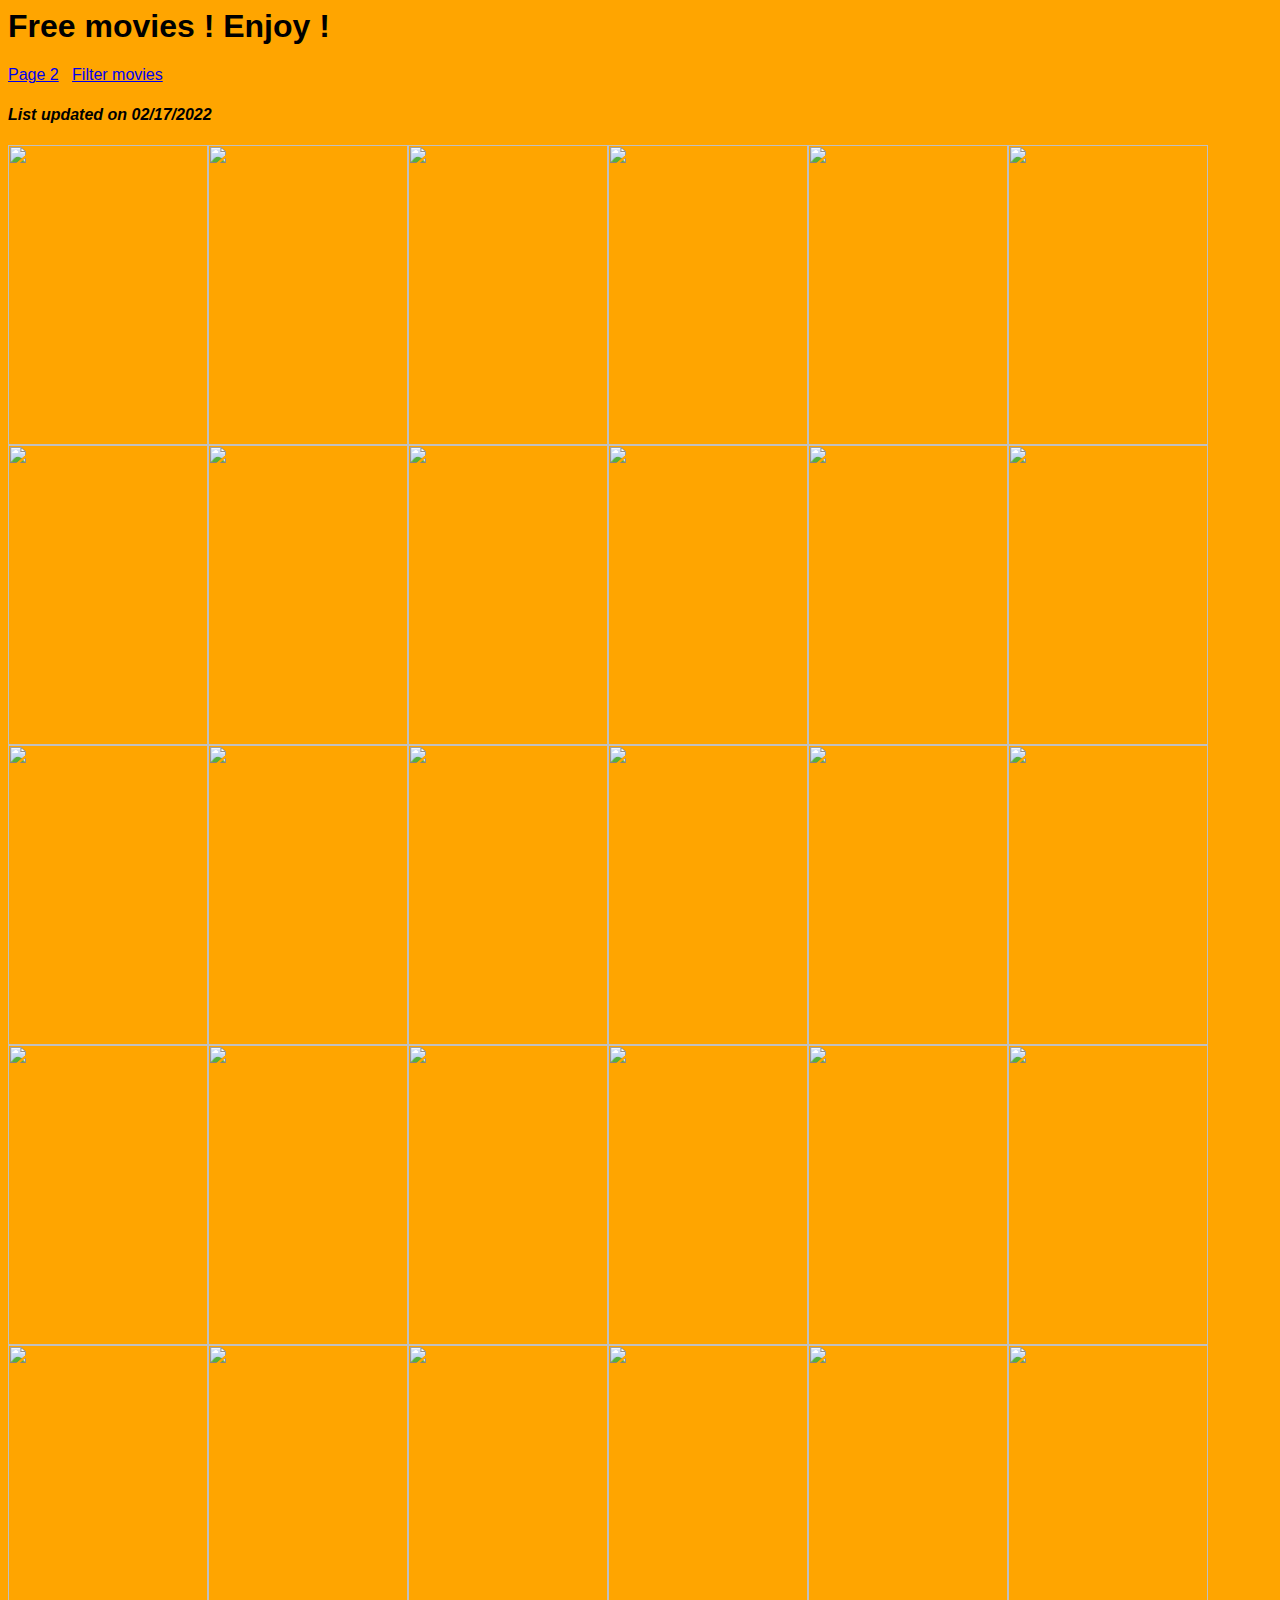
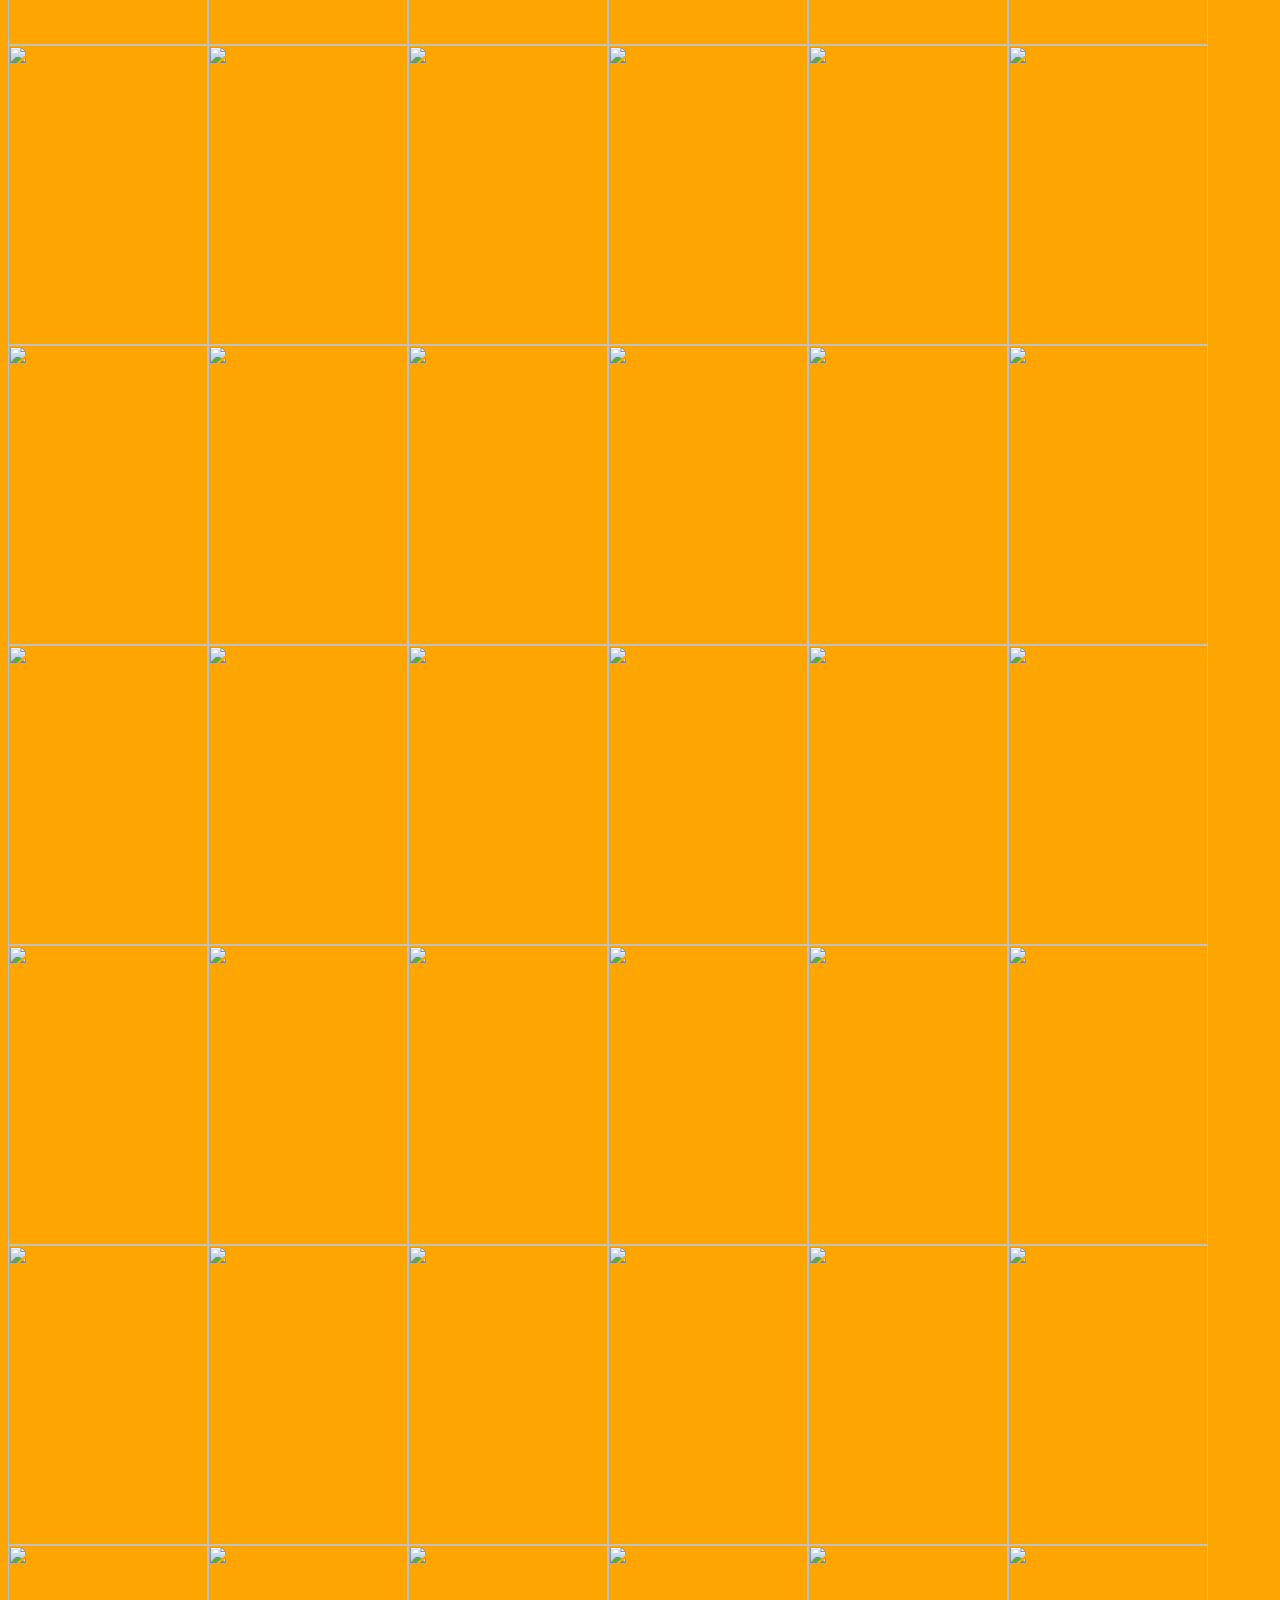
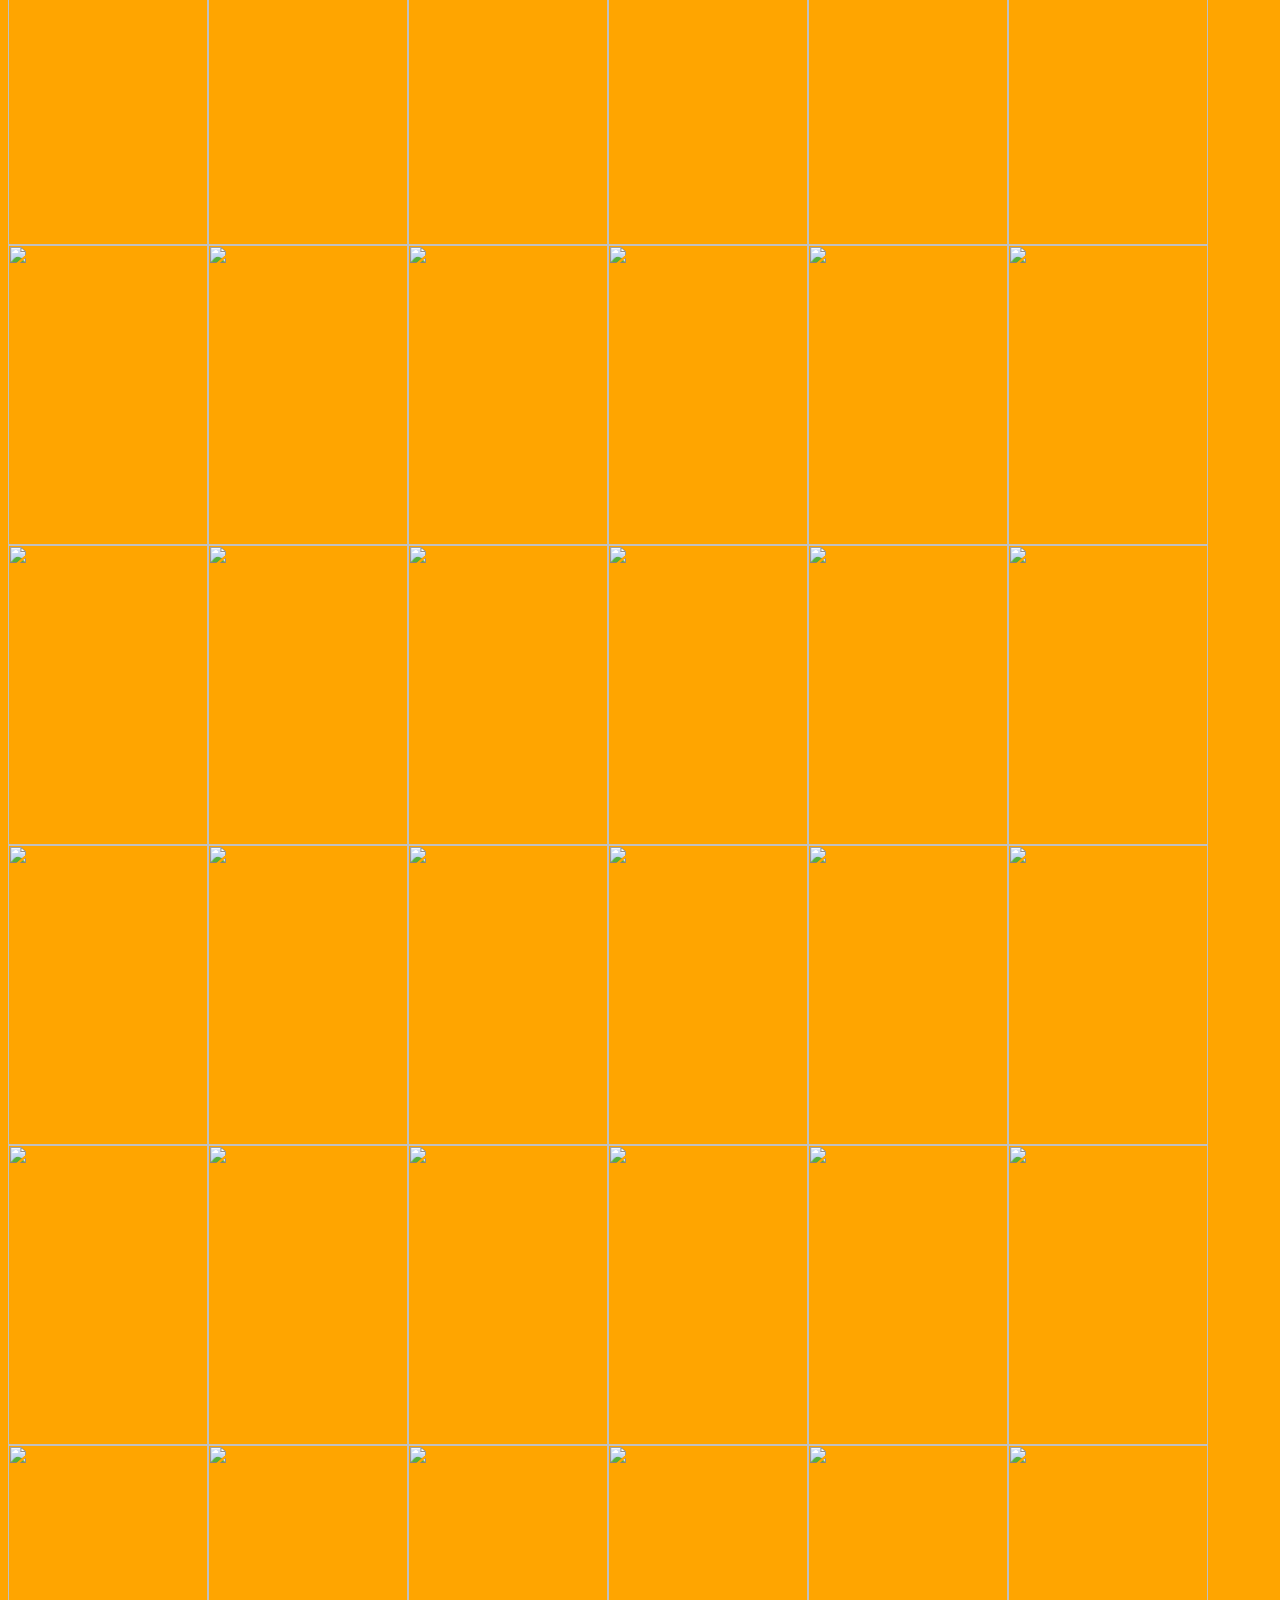
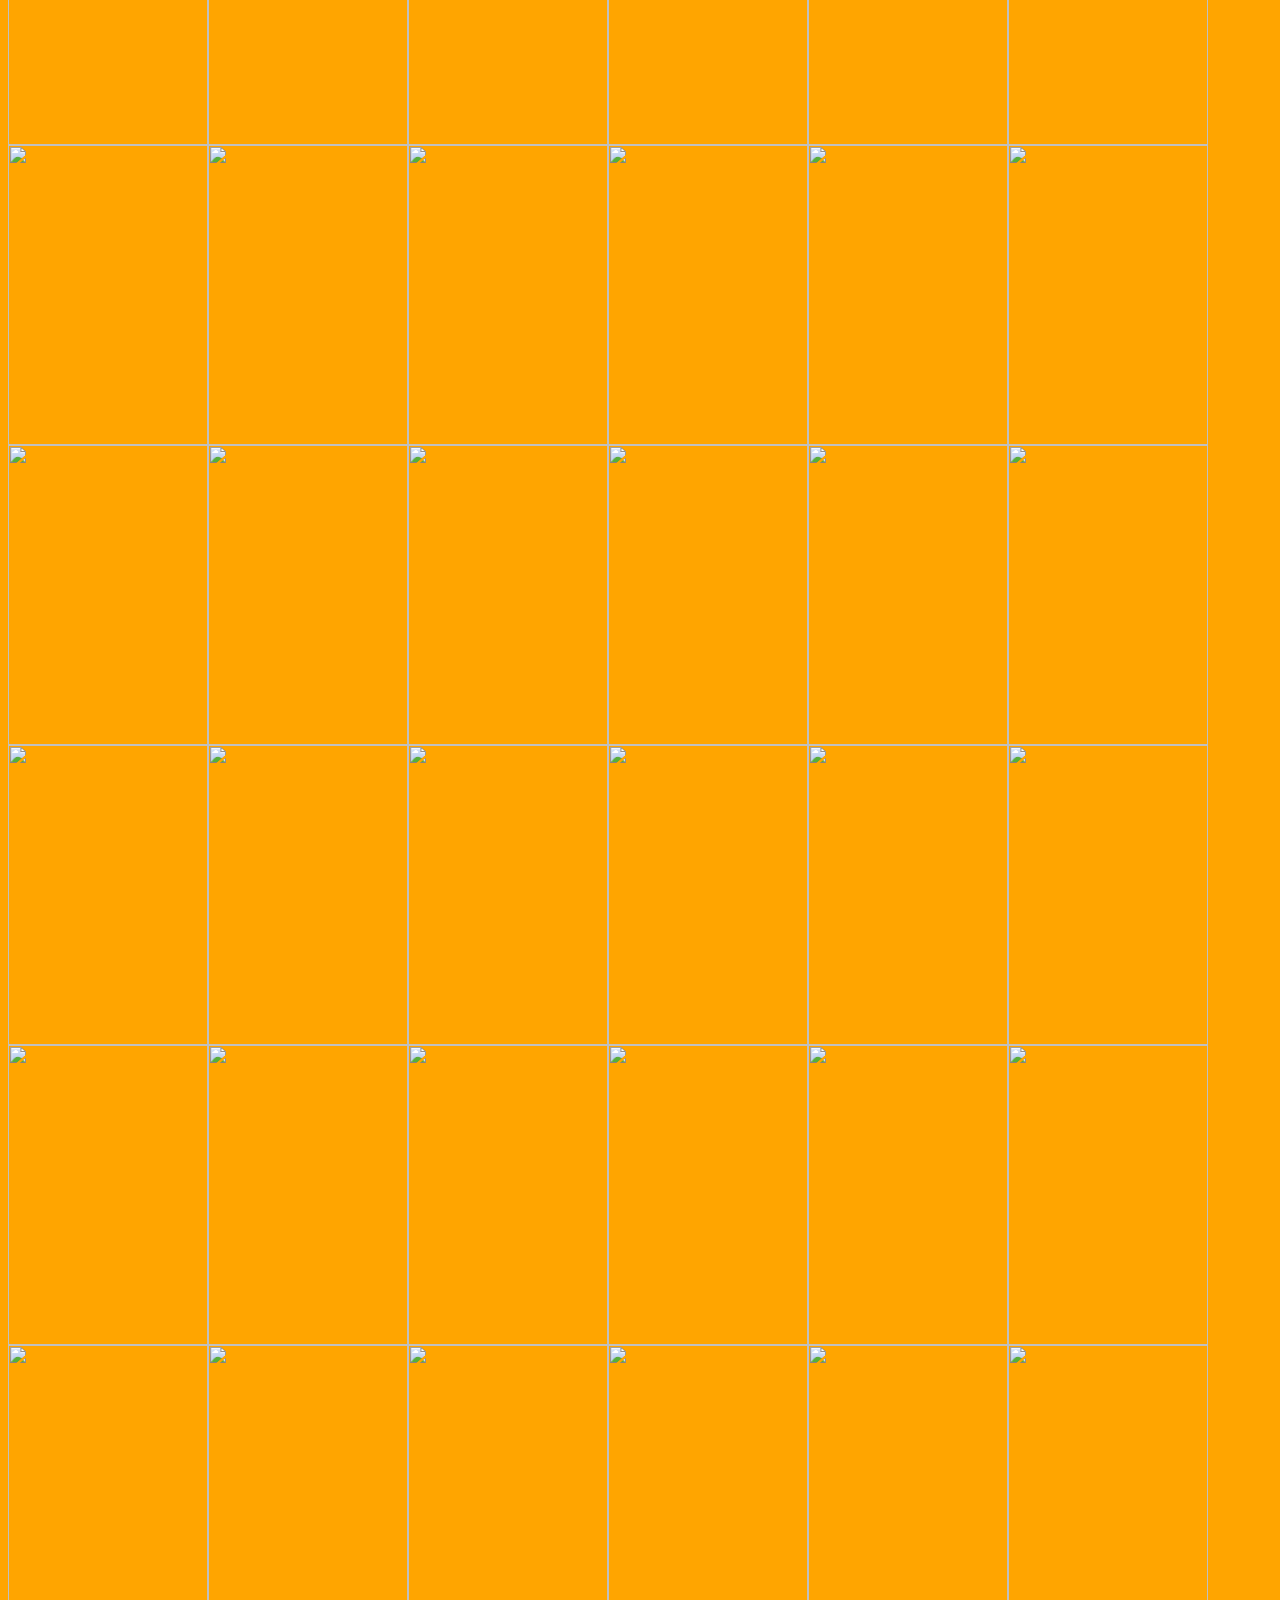
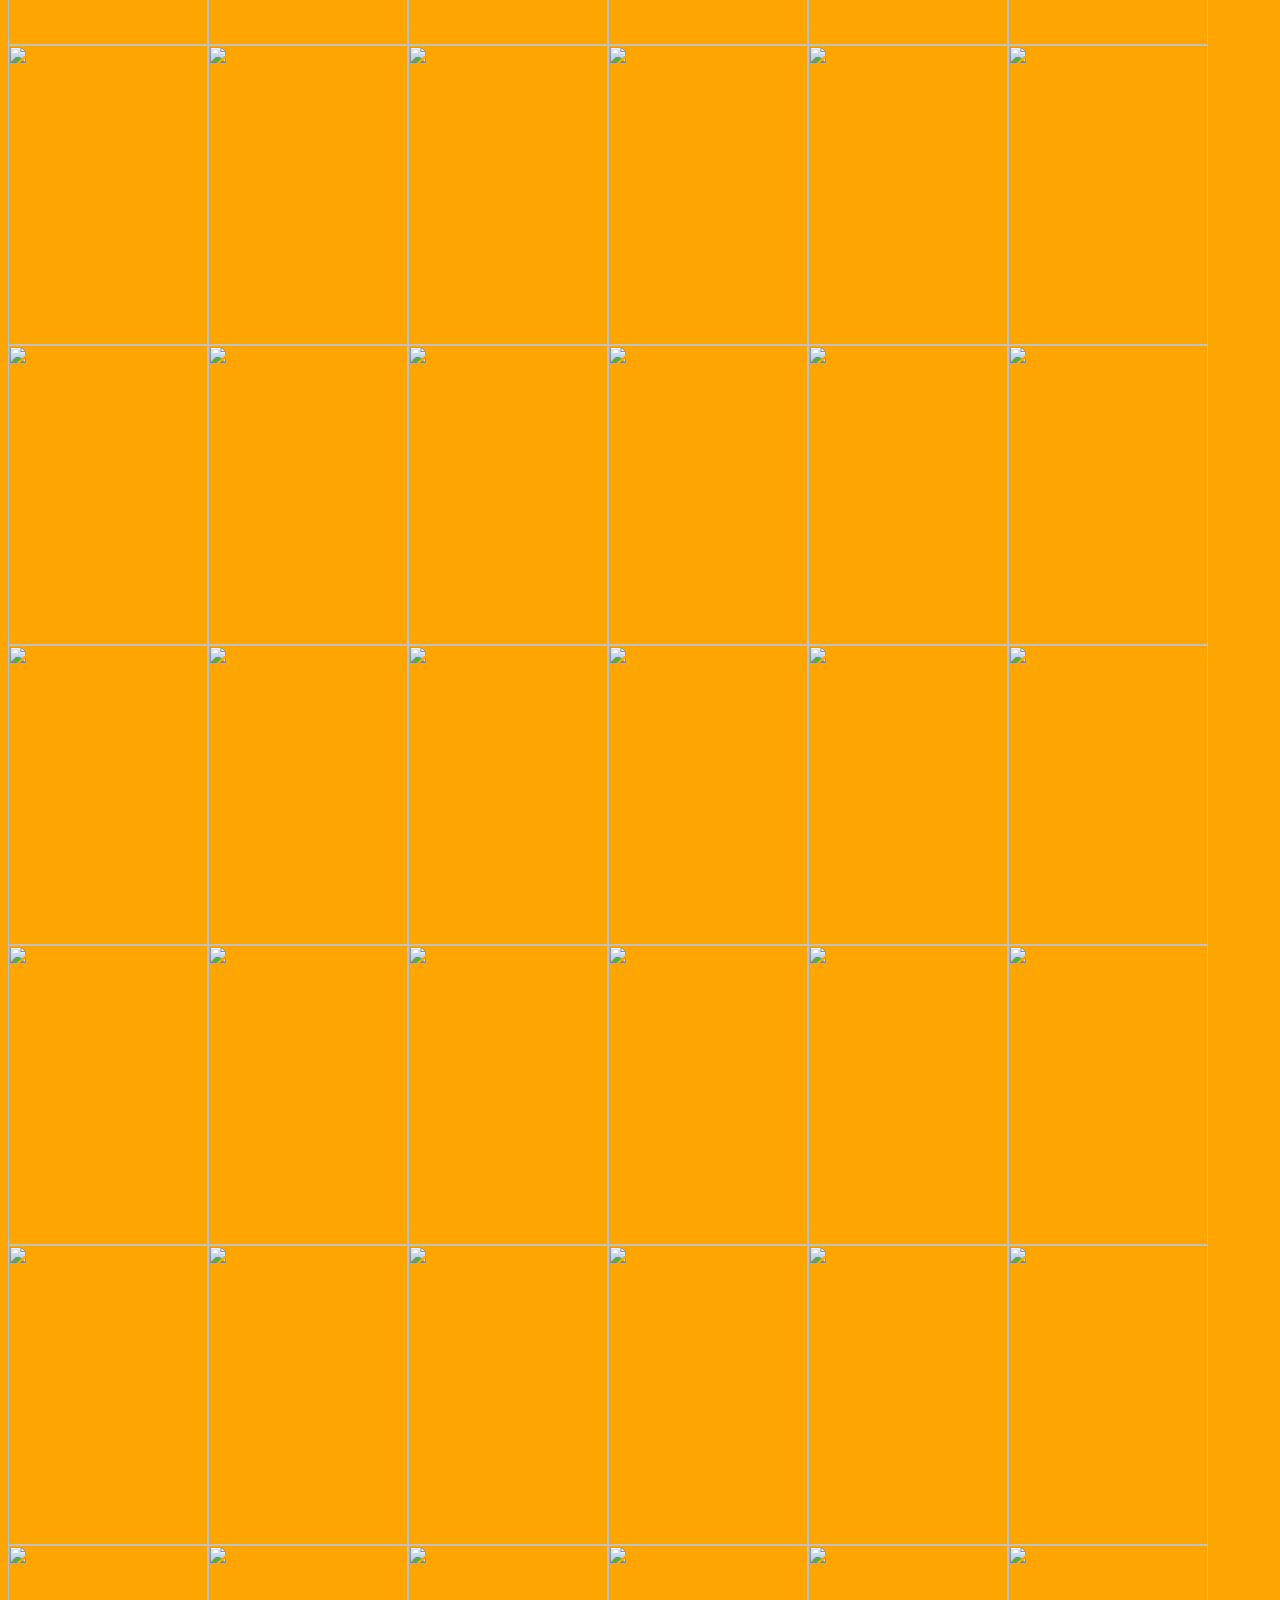
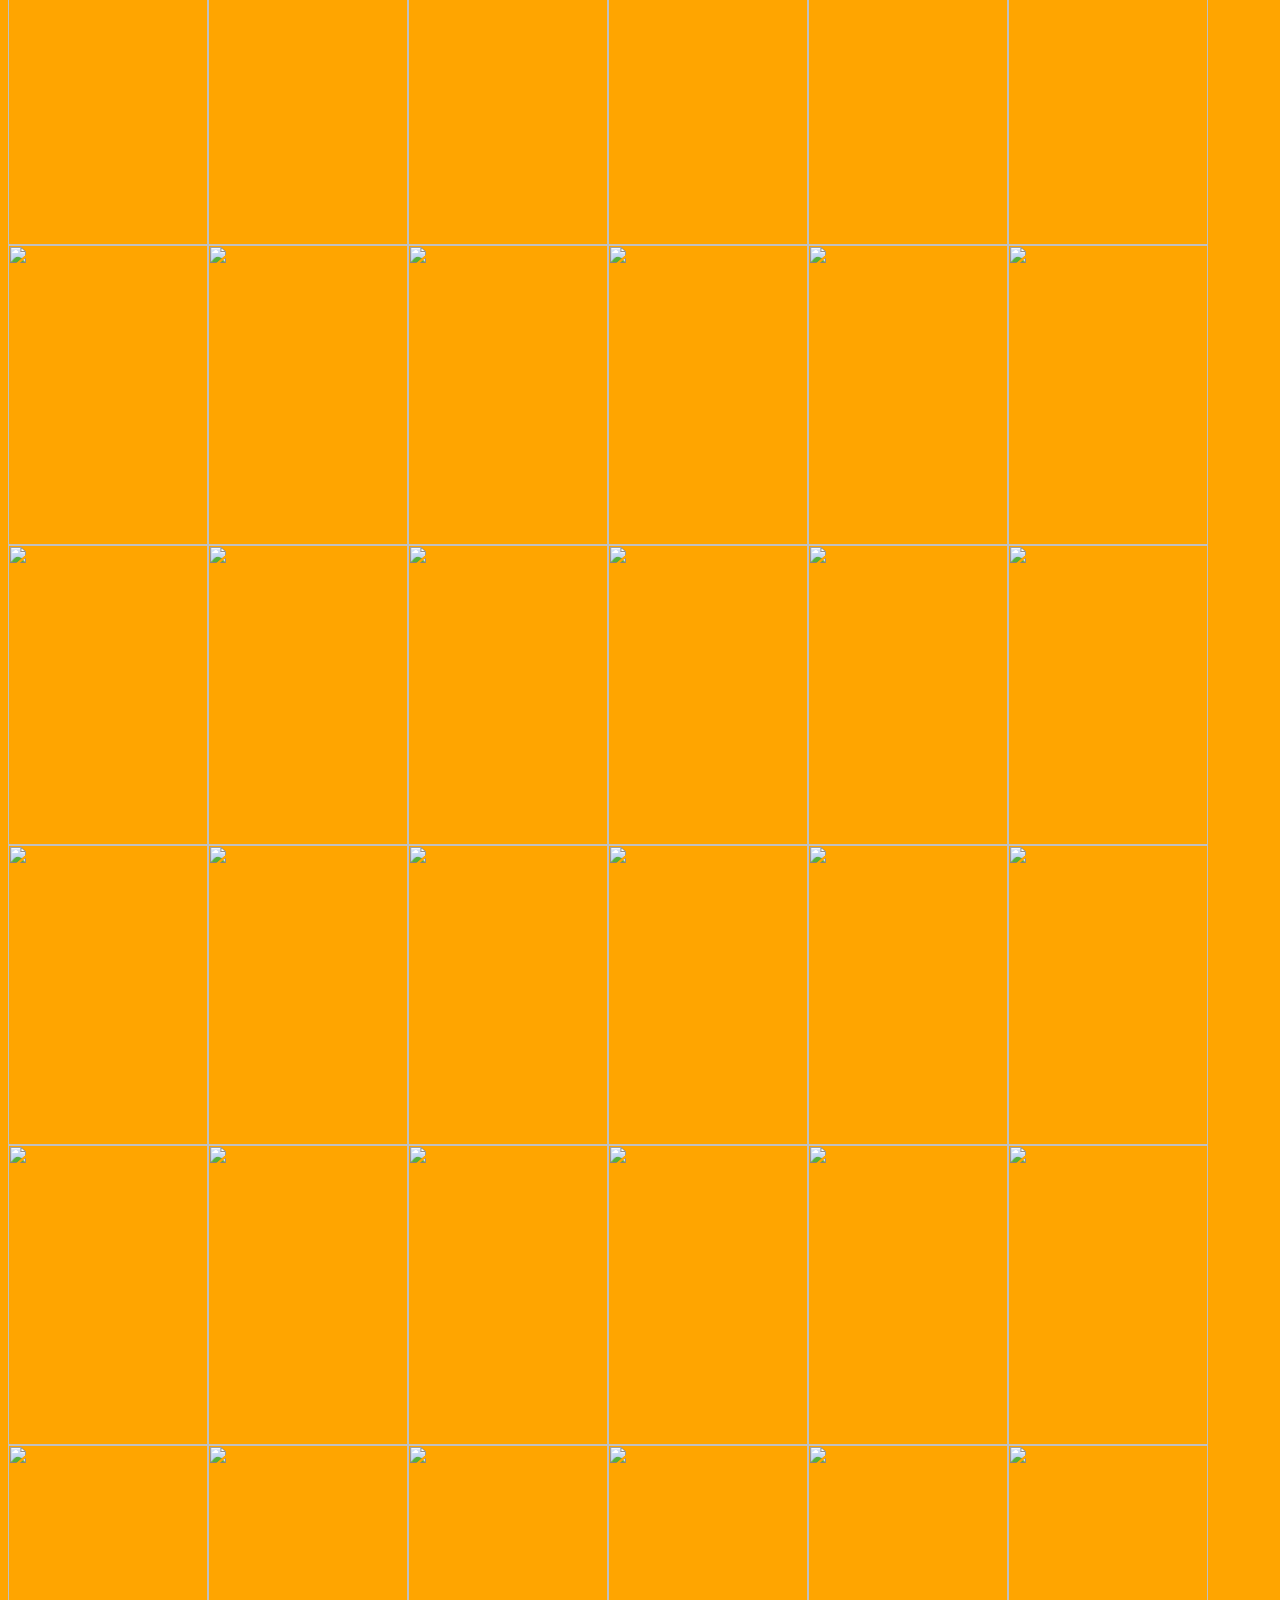
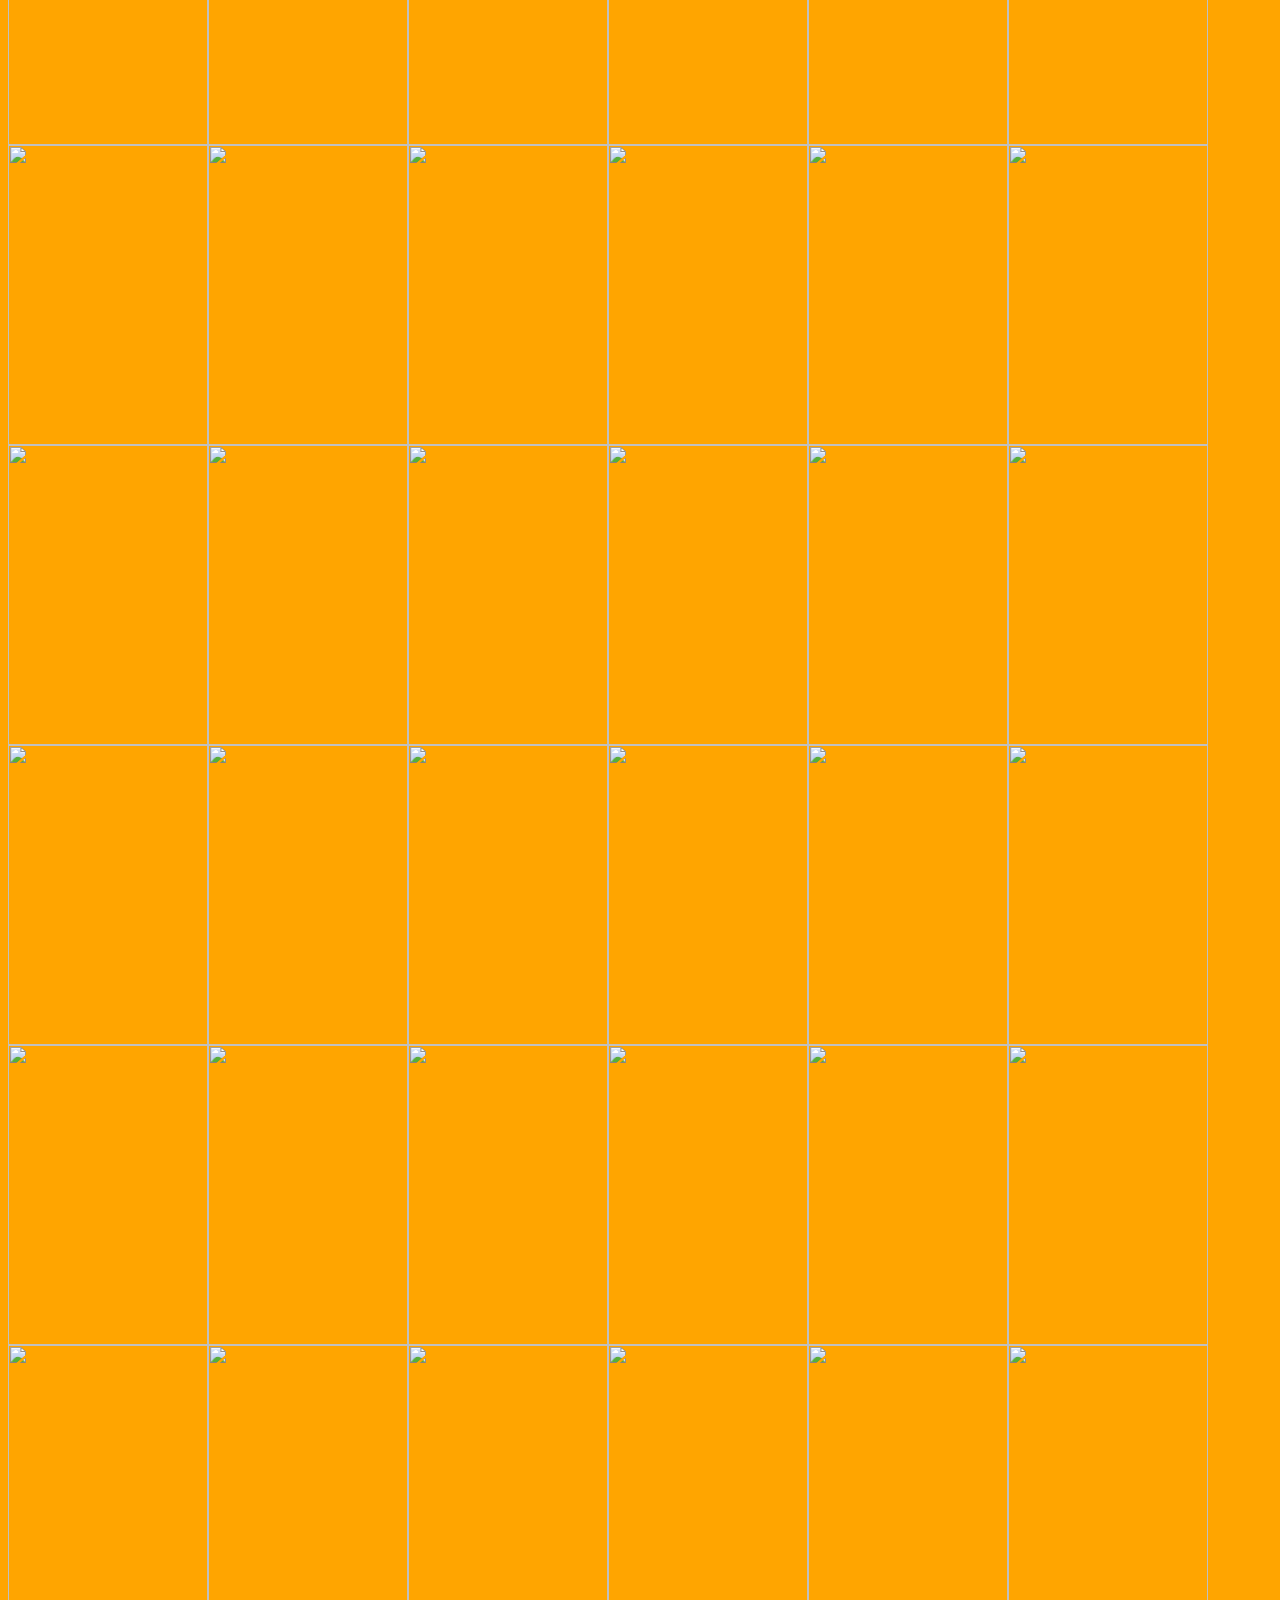
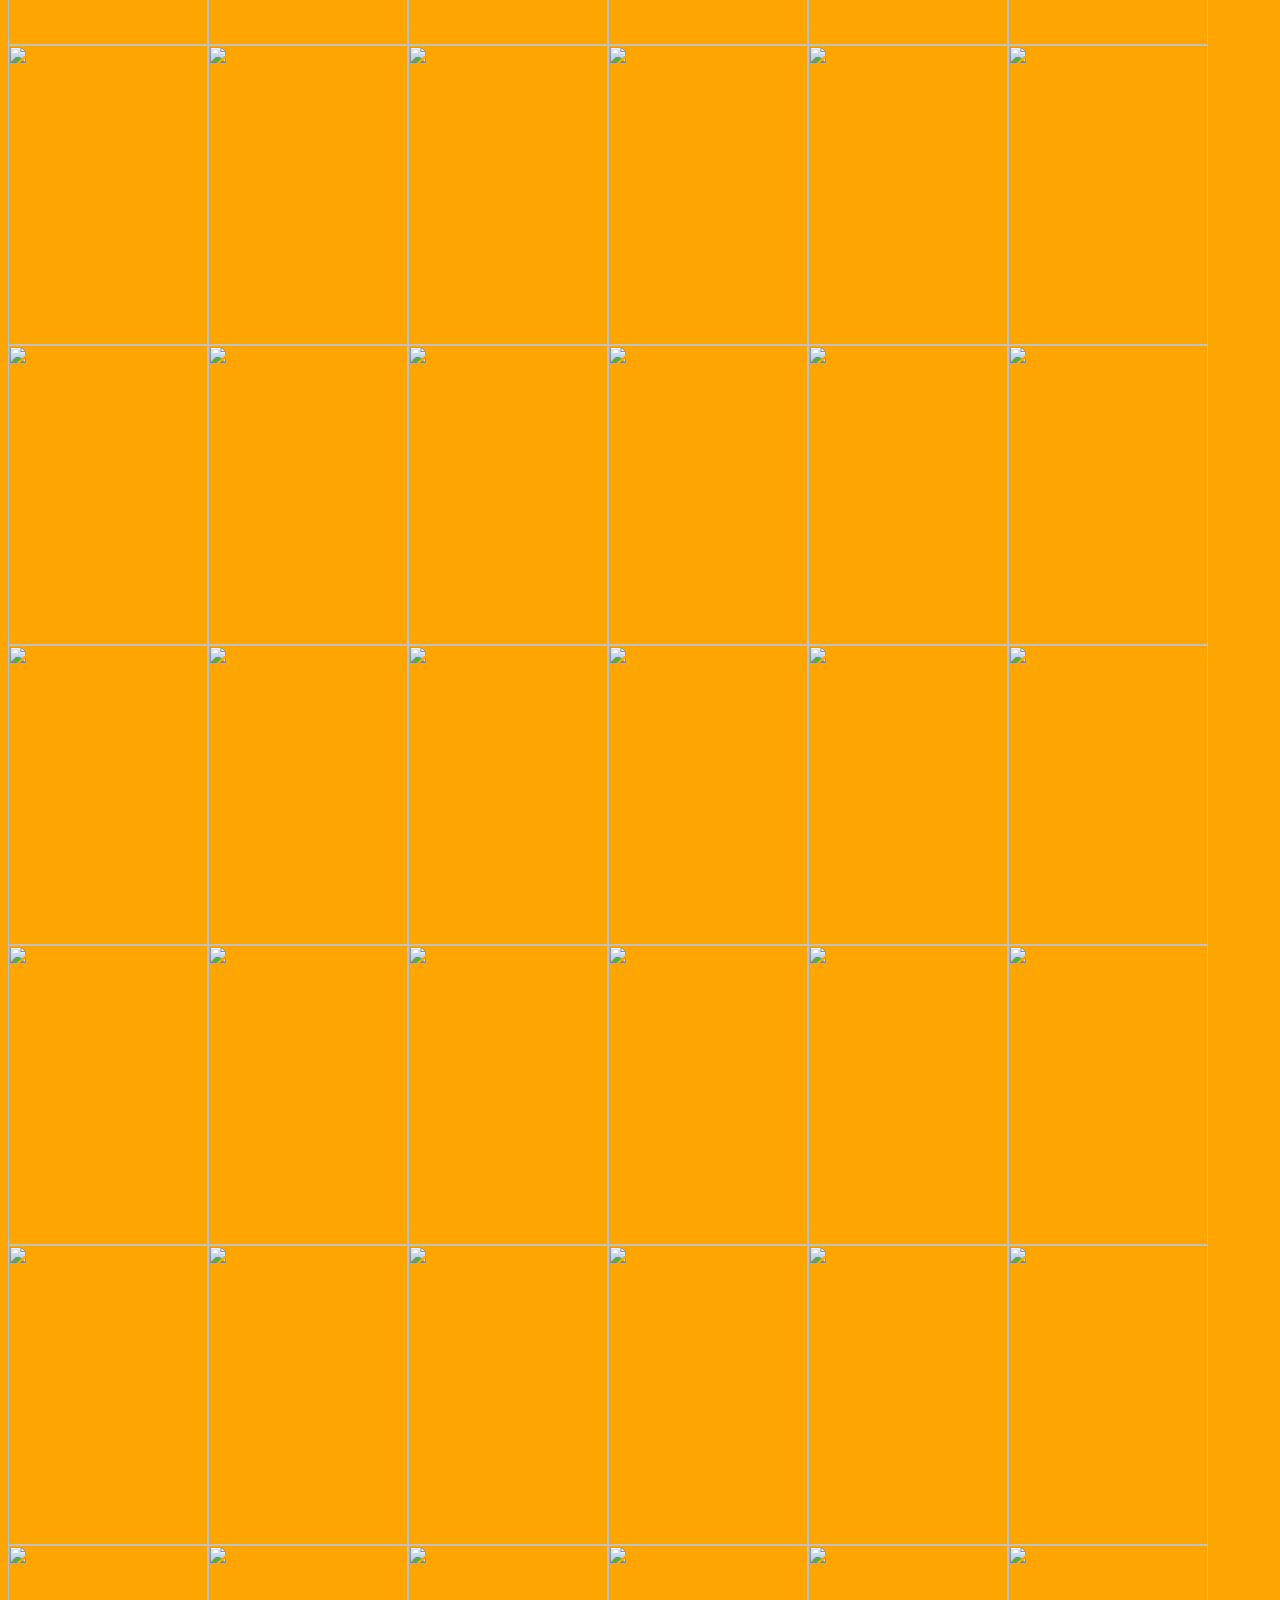
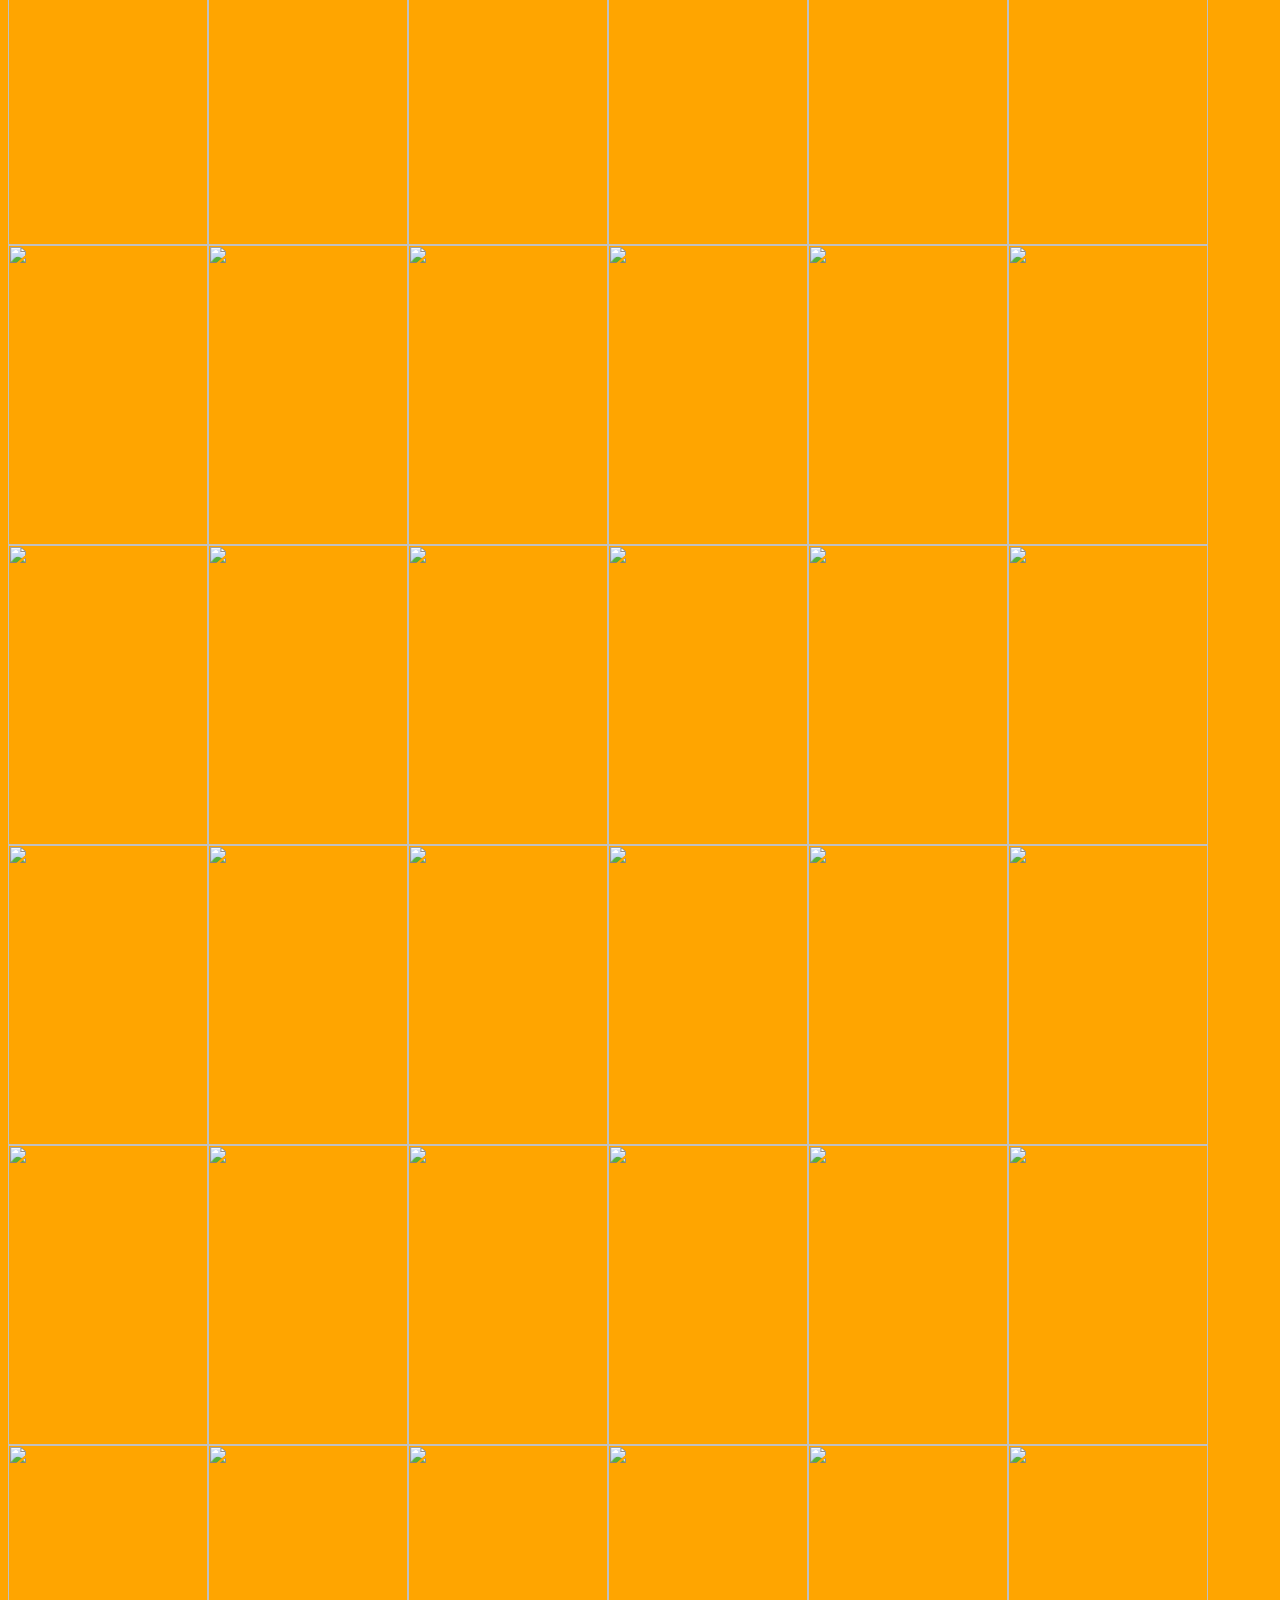
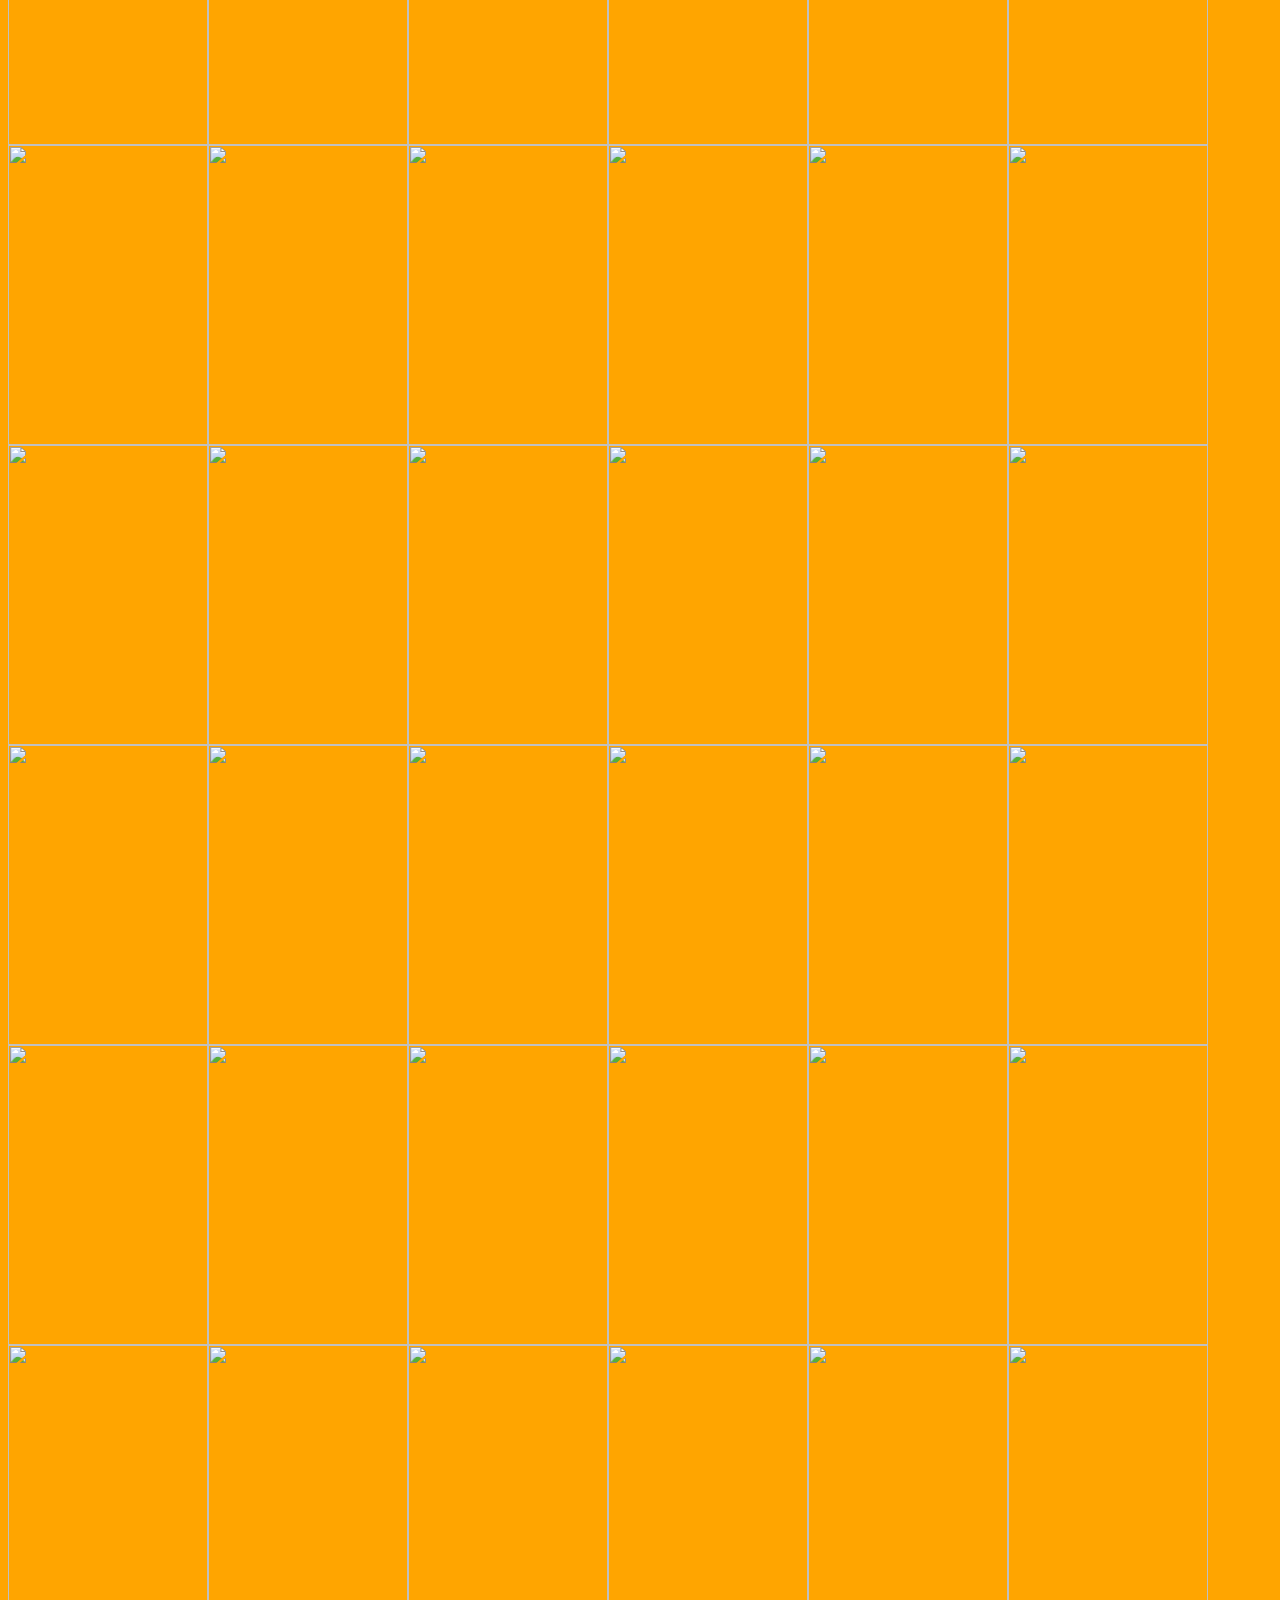
==== html/index.html @ 08366579 "Add files via upload" ====
<html><head><link rel="stylesheet" type="text/css" href="../resources/style.css"><link rel="shortcut icon" href="favicon.ico" type="image/x-icon"><link rel="icon" href="favicon.ico" type="image/x-icon"></head><body><h1>Free movies ! Enjoy ! </h1><a href="nr2_after_select.html">Page 2</a>&nbsp;&nbsp;&nbsp;<a href="filter_from_nr.html">Filter movies</a><h4><i>List updated on 02/17/2022</i></h4><figure class="swap-on-hover"><img class="swap-on-hover__front-image" src="https://www.themoviedb.org/t/p/w600_and_h900_bestv2/v1J5n8LtNBJMHVJuo318v9MsK9E.jpg"/><div class="swap-on-hover__back-image">Fistful of Vengeance (2022)<br><a href="https://upstream.to/n514hiksmip8">Trailer</a><br><a href="https://upstream.to/don16w61ou0e">Free Link</a><br><a href="https://real-debrid.com/d/P3WYEIUQFVY2E">Real Debrid Only</a><br></div></figure><figure class="swap-on-hover"><img class="swap-on-hover__front-image" src="https://www.themoviedb.org/t/p/w600_and_h900_bestv2/gRFHc0vFAmmFRxNK3i48TxL1AMC.jpg"/><div class="swap-on-hover__back-image">They Live in The Grey (2022)<br><a href="https://upstream.to/fhuz0hb9uv5g">Trailer</a><br><a href="https://yodbox.com/nb5qkmrjbdhb/They.Live.in.the.Grey.2022.720p.AMZN.WEBRip.800MB.x264-_.mp4.mp4.html">Free Link</a><br><a href="https://real-debrid.com/d/A4VJOV2LQ72XC">Real Debrid Only</a><br></div></figure><figure class="swap-on-hover"><img class="swap-on-hover__front-image" src="https://www.themoviedb.org/t/p/w600_and_h900_bestv2/12D7arRdEJ9EUk6FPPJfNmWyxjO.jpg"/><div class="swap-on-hover__back-image">Sundown (2022)<br><a href="https://upstream.to/wpoh47fmk7wa">Trailer</a><br><a href="https://userload.co/f/21c844374f3e/Sundown.2021.720p.WEBRip.x264.AAC-YTS.MX.mp4">Free Link</a><br><a href="https://real-debrid.com/d/JGEFXRQX5EA7K">Real Debrid Only</a><br></div></figure><figure class="swap-on-hover"><img class="swap-on-hover__front-image" src="https://www.themoviedb.org/t/p/w600_and_h900_bestv2/vFulLzFGn695lpY0VGlndStR07x.jpg"/><div class="swap-on-hover__back-image">King Knight (2022)<br><a href="https://upstream.to/npbih1gmoggi">Trailer</a><br><a href="https://yodbox.com/dtmx2iqy0zfx/King.Knight.2022.720p.WEBRip.800MB.x264-_.mp4.mp4.html">Free Link</a><br><a href="https://real-debrid.com/d/2PT2TFT27L6BS">Real Debrid Only</a><br></div></figure><figure class="swap-on-hover"><img class="swap-on-hover__front-image" src="https://www.themoviedb.org/t/p/w600_and_h900_bestv2/yq3gCUyiLWb4w5EqFdOF3nsxzCI.jpg"/><div class="swap-on-hover__back-image">The Penthouse (2021)<br><a href="https://userload.co/f/308c68149cfb/THE_PENTHOUSE_Trailer_2021_Michael_Par_Thriller_Movie.mp4">Trailer</a><br><a href="https://yodbox.com/x5szebkdvqcu/T.P.2021.DVDRip.XviD.AC3-EVO.avi.mp4.html">Free Link</a><br><a href="https://real-debrid.com/d/SIYGRFDXGN67W">Real Debrid Only</a><br></div></figure><figure class="swap-on-hover"><img class="swap-on-hover__front-image" src="https://www.themoviedb.org/t/p/w600_and_h900_bestv2/1m3W6cpgwuIyjtg5nSnPx7yFkXW.jpg"/><div class="swap-on-hover__back-image">Scream (2022)<br><a href="https://upstream.to/jhukqq666aan">Trailer</a><br><a href="https://yodbox.com/fgc2xzzllq9s/Scream.2022.720p.WEBRip.800MB.x264-GalaxyRG.mkv.mp4.html">Free Link</a><br><a href="https://real-debrid.com/d/SAVKZBHCJHZNK">Real Debrid Only</a><br></div></figure><figure class="swap-on-hover"><img class="swap-on-hover__front-image" src="https://www.themoviedb.org/t/p/w600_and_h900_bestv2/wSV8DF6NmN0Sxmx2K8P46zLcXQ6.jpg"/><div class="swap-on-hover__back-image">Lotawana (2022)<br><a href="https://yodbox.com/9wnwtmjs71v5">Trailer</a><br><a href="https://upstream.to/87cprawqkkuy">Free Link</a><br><a href="https://real-debrid.com/d/WO7L6N2KGXCOG">Real Debrid Only</a><br></div></figure><figure class="swap-on-hover"><img class="swap-on-hover__front-image" src="https://www.themoviedb.org/t/p/w600_and_h900_bestv2/sBiJOvHCSWORnFpc4yItflIkdTi.jpg"/><div class="swap-on-hover__back-image">AI Love You (2022)<br><a href="https://upstream.to/l3nfa19ey010">Trailer</a><br><a href="https://upstream.to/eclnxg6gusf3">Free Link</a><br><a href="https://real-debrid.com/d/KOP2TFIG2QKNM">Real Debrid Only</a><br></div></figure><figure class="swap-on-hover"><img class="swap-on-hover__front-image" src="https://www.themoviedb.org/t/p/w600_and_h900_bestv2/rUEJONkgxyJyAOSIWcaMHKFZ6YX.jpg"/><div class="swap-on-hover__back-image">Reel Monsters (2022)<br><a href="https://upstream.to/7uj6zeg8l87k">Trailer</a><br><a href="https://yodbox.com/pijywxpmk7g6/Reel.Monsters.2022.1080p.WEBRip.1400MB.DD2.0.x264-GalaxyRG.mkv.html">Free Link</a><br><a href="https://real-debrid.com/d/ADIV3Z3AAKB7M">Real Debrid Only</a><br></div></figure><figure class="swap-on-hover"><img class="swap-on-hover__front-image" src="https://www.themoviedb.org/t/p/w600_and_h900_bestv2/1zr2EyJtcKEiQRDbnTyqY4BC7Rg.jpg"/><div class="swap-on-hover__back-image">Apparitions (2021)<br><a href="https://upstream.to/fut9vpi35re8">Trailer</a><br><a href="https://userload.co/f/347bd1ed1d07/Apparitions.2022.720p.WEBRip.800MB.x264-GalaxyRG.mp4">Free Link</a><br><a href="https://real-debrid.com/d/W6SYRN3QYULDC">Real Debrid Only</a><br></div></figure><figure class="swap-on-hover"><img class="swap-on-hover__front-image" src="https://www.themoviedb.org/t/p/w600_and_h900_bestv2/fYNvmZ1vW7bNcUhrAzYjUBgKJWP.jpg"/><div class="swap-on-hover__back-image">The Souvenir: Part II (2021)<br><a href="https://upstream.to/9iciehierhxq">Trailer</a><br><a href="https://userload.co/f/04b03cca8d51/The.Souvenir.Part.II.2021.720p.WEBRip.800MB.x264-GalaxyRG.mp4">Free Link</a><br><a href="https://real-debrid.com/d/HHWOODEGAXVMM">Real Debrid Only</a><br></div></figure><figure class="swap-on-hover"><img class="swap-on-hover__front-image" src="https://www.themoviedb.org/t/p/w600_and_h900_bestv2/lSfag7FoLmSKZZJFtDNiV75xaPh.jpg"/><div class="swap-on-hover__back-image">FLEE THE LIGHT (2022)<br><a href="https://upstream.to/717gsvop3pn2">Trailer</a><br><a href="https://userload.co/f/46b56f85666c/Flee.the.Light.2022.720p.WEBRip.800MB.x264-GalaxyRG.mp4">Free Link</a><br><a href="https://real-debrid.com/d/H4SDRFLMIFJ2Q">Real Debrid Only</a><br></div></figure><figure class="swap-on-hover"><img class="swap-on-hover__front-image" src="https://picimg.net/5c42bd7af6949d89b3049fb0fabdc06e.jpg"/><div class="swap-on-hover__back-image">Seize the Night (2022)<br><a href="https://voe.sx/0wtsf8jmdgm6">Free Link</a><br><a href="https://real-debrid.com/d/WWS7RPSDQILP4">Real Debrid Only</a><br></div></figure><figure class="swap-on-hover"><img class="swap-on-hover__front-image" src="https://www.themoviedb.org/t/p/w600_and_h900_bestv2/jK93Q0xXvH3ND38ZBPtdvgUqlvD.jpg"/><div class="swap-on-hover__back-image">Here Before (2022)<br><a href="https://upstream.to/p9syjowpn3nz">Trailer</a><br><a href="https://userload.co/f/26140cf81639/Here.Before.2022.1080p.WEB-DL.DD5.1.H.264-EVO.mp4">Free Link</a><br><a href="https://real-debrid.com/d/ZY4TBSQK3NZFS">Real Debrid Only</a><br></div></figure><figure class="swap-on-hover"><img class="swap-on-hover__front-image" src="https://picimg.net/85d89dd65f7dd2be70e7b5b561882f87.jpg"/><div class="swap-on-hover__back-image">TQM (2022) Dubbed<br><a href="https://userload.co/f/5662b70d678c/TQM.2022.DUBBED.WEBRip.x264-ION10.mp4">Free Link</a><br><a href="https://real-debrid.com/d/M6AKAHCP4N5VC">Real Debrid Only</a><br></div></figure><figure class="swap-on-hover"><img class="swap-on-hover__front-image" src="https://www.themoviedb.org/t/p/w600_and_h900_bestv2/A0WOVmGcq8yCREdpurSf4dSZxWZ.jpg"/><div class="swap-on-hover__back-image">Until We Meet Again (2022)<br><a href="https://upstream.to/uqkalbqxcifs">Trailer</a><br><a href="https://userload.co/f/be5aa461bc49/Until.We.Meet.Again.2022.720p.WEBRip.x264-YIFY.mp4">Free Link</a><br><a href="https://real-debrid.com/d/IO2C537IL5EXK">Real Debrid Only</a><br></div></figure><figure class="swap-on-hover"><img class="swap-on-hover__front-image" src="https://www.themoviedb.org/t/p/w600_and_h900_bestv2/70oazQLZTITstWWB0NsHs0An7AA.jpg"/><div class="swap-on-hover__back-image">Along Came Wanda (2021)<br><a href="https://userload.co/f/07a867a1657a/Along_Came_Wanda_-_Official_Trailer_2022.mp4">Trailer</a><br><a href="https://voe.sx/dcagliqziq2o">Free Link</a><br><a href="https://real-debrid.com/d/64NA5QUS5CZRQ">Real Debrid Only</a><br></div></figure><figure class="swap-on-hover"><img class="swap-on-hover__front-image" src="https://www.themoviedb.org/t/p/w600_and_h900_bestv2/vX36Q3AbLmlxS5AOOAUfwtzzJPE.jpg"/><div class="swap-on-hover__back-image">Harmony From The Heart (2022)<br><a href="https://upstream.to/6sja4n6a6i9n">Trailer</a><br><a href="https://userload.co/f/a8fe93c8ed7e/Harmony.from.the.Heart.2022.1080p.HULU.WEB-DL.DDP5.1.H.264-PLiSSKEN.mp4">Free Link</a><br><a href="https://real-debrid.com/d/IYNTESLP2NZ2A">Real Debrid Only</a><br></div></figure><figure class="swap-on-hover"><img class="swap-on-hover__front-image" src="https://www.themoviedb.org/t/p/w600_and_h900_bestv2/g9CZpfP669eyLgFefANr3o9QyUj.jpg"/><div class="swap-on-hover__back-image">Old Flames Never Die (2022)<br><a href="https://upstream.to/zbo37atwtxoe">Free Link</a><br><a href="https://real-debrid.com/d/V57WBMOC3NJR4">Real Debrid Only</a><br></div></figure><figure class="swap-on-hover"><img class="swap-on-hover__front-image" src="https://www.themoviedb.org/t/p/w600_and_h900_bestv2/oGo9L1KK8jV744GTZjSytMAXdis.jpg"/><div class="swap-on-hover__back-image">Line Sisters (2022)<br><a href="https://userload.co/f/8fbb21702760/Line_Sisters_Premieres_Saturday_February_12_Lifetime.mp4">Trailer</a><br><a href="https://upstream.to/ftc9vqh9c5pg">Free Link</a><br><a href="https://real-debrid.com/d/HMOO5PN56IRP4">Real Debrid Only</a><br></div></figure><figure class="swap-on-hover"><img class="swap-on-hover__front-image" src="https://www.themoviedb.org/t/p/w600_and_h900_bestv2/AsYpROKcaxF2weDeT59P9e5av5t.jpg"/><div class="swap-on-hover__back-image">Bae Wolf (2022)<br><a href="https://userload.co/f/37a237e79fc5/BAE_WOLF_2022_Official_Trailer_HD_Fantasy_Movie_Mike_Amason_Antonia_Anderson.mp4">Trailer</a><br><a href="https://upstream.to/mj440bzjz2zh">Free Link</a><br><a href="https://real-debrid.com/d/RIFCSHFYIY3CC">Real Debrid Only</a><br></div></figure><figure class="swap-on-hover"><img class="swap-on-hover__front-image" src="https://picimg.net/3e1d27f8438124ecc7013556c0ffc800.jpg"/><div class="swap-on-hover__back-image">Collide (2022)<br><a href="https://upstream.to/jbi8xfy1l3jh">Trailer</a><br><a href="https://upstream.to/izpcovkrlkb4">Free Link</a><br><a href="https://real-debrid.com/d/3BOG2ZCUBKDUY">Real Debrid Only</a><br></div></figure><figure class="swap-on-hover"><img class="swap-on-hover__front-image" src="https://www.themoviedb.org/t/p/w600_and_h900_bestv2/iPOQWWpt56VcJRawtP5xEGrZuL2.jpg"/><div class="swap-on-hover__back-image">Non-Disclosure (2022)<br><a href="https://upstream.to/hn52he0qtze6">Trailer</a><br><a href="https://upstream.to/mx4iocvx5wxp">Free Link</a><br><a href="https://real-debrid.com/d/ILXH2IC56NO3G">Real Debrid Only</a><br></div></figure><figure class="swap-on-hover"><img class="swap-on-hover__front-image" src="https://www.themoviedb.org/t/p/w600_and_h900_bestv2/sioXCmW4Q2VXLYm9hIY8GcnU3m7.jpg"/><div class="swap-on-hover__back-image">The Contrast (2022)<br><a href="https://userload.co/f/d724461c8dd3/The_Contrast_Official_Trailer.mp4">Trailer</a><br><a href="https://upstream.to/rd5qunaqis5y">Free Link</a><br><a href="https://real-debrid.com/d/42JFDFX6VOGLE">Real Debrid Only</a><br></div></figure><figure class="swap-on-hover"><img class="swap-on-hover__front-image" src="https://www.themoviedb.org/t/p/w600_and_h900_bestv2/vbc8H3SR3BM6TZkJw6UBN4ekdjK.jpg"/><div class="swap-on-hover__back-image">LOL Surprise: The Movie (2021)<br><a href="https://userload.co/f/06b9ed414f6b/L.O.L._Surprise_The_Movie_OFFICIAL_TRAILER.mp4">Trailer</a><br><a href="https://upstream.to/ad57q5stt78z">Free Link</a><br><a href="https://real-debrid.com/d/JMUVDFBWCGL7Y">Real Debrid Only</a><br></div></figure><figure class="swap-on-hover"><img class="swap-on-hover__front-image" src="https://www.themoviedb.org/t/p/w600_and_h900_bestv2/hzn5ecUpX4sUHK07fL1VJOhFJZy.jpg"/><div class="swap-on-hover__back-image">Fallen (2022)<br><a href="https://userload.co/f/b5caf6e425f2/FALLEN_Trailer_2022.mp4">Trailer</a><br><a href="https://upstream.to/45p7zch5vn5n">Free Link Subbed</a><br><a href="https://real-debrid.com/d/E2FCB5DGJ3NMA">Real Debrid Only Dubbed</a><br></div></figure><figure class="swap-on-hover"><img class="swap-on-hover__front-image" src="https://www.themoviedb.org/t/p/w600_and_h900_bestv2/b5ug4LyLQFeR6azAJyIPBQz5ur9.jpg"/><div class="swap-on-hover__back-image">Shut In (2022)<br><a href="https://userload.co/f/c84f173912e1/SHUT_IN_Official_Movie_Trailer.mp4">Trailer</a><br><a href="https://upstream.to/xbnb43x7mdw6">Free Link Subbed</a><br><a href="https://real-debrid.com/d/VZOVDQIRY6QME">Real Debrid Only Dubbed</a><br></div></figure><figure class="swap-on-hover"><img class="swap-on-hover__front-image" src="https://www.themoviedb.org/t/p/w600_and_h900_bestv2/73Eh5dm6O604kgYY69oQVOeSOvZ.jpg"/><div class="swap-on-hover__back-image">Bigbug (2022)<br><a href="https://userload.co/f/462b2992b269/BIGBUG_Official_Trailer_Netflix.mp4">Trailer</a><br><a href="https://userload.co/f/14355fa7d57e/Bigbug.2022.1080p.NF.WEB-DL.DUAL.DDP5.1.H.264-FLUX.mp4">Free Link Subbed</a><br><a href="https://real-debrid.com/d/OK6ZPLCGH5NZC">Real Debrid Only Dubbed</a><br></div></figure><figure class="swap-on-hover"><img class="swap-on-hover__front-image" src="https://www.themoviedb.org/t/p/w600_and_h900_bestv2/eyKkLdst2vFRjCC89C3NqGCLpNE.jpg"/><div class="swap-on-hover__back-image">Tall Girl 2 (2022)<br><a href="https://userload.co/f/edc870d76a54/Tall_Girl_2_Official_Trailer_Netflix.mp4">Trailer</a><br><a href="https://userload.co/f/b630ac36934a/Tallgirl_2_2022_720p_WEB_H264-PECULATE-k6B.mp4">Free Link</a><br><a href="https://real-debrid.com/d/QFUC5C4EFUOVE">Real Debrid Only</a><br></div></figure><figure class="swap-on-hover"><img class="swap-on-hover__front-image" src="https://www.themoviedb.org/t/p/w600_and_h900_bestv2/r6Y0NqzPVWvETfnvfiNJfk1iHeM.jpg"/><div class="swap-on-hover__back-image">A Week In Paradise (2022)<br><a href="https://userload.co/f/33c57c0cd712/A_Week_in_Paradise_Trailer_1_2022_Movieclps_Indie.mp4">Trailer</a><br><a href="https://userload.co/f/ee892012247e/A_Week_In_Paradise_2022_HDRip_AC3-EVO.mp4">Free Link</a><br><a href="https://real-debrid.com/d/IXRBVVFD5I3YQ">Real Debrid Only</a><br><a href="https://real-debrid.com/d/27ISAEGEGT5G2">4L Real Debrid Only</a><br></div></figure><figure class="swap-on-hover"><img class="swap-on-hover__front-image" src="https://www.themoviedb.org/t/p/w600_and_h900_bestv2/akzXCpyVrUDXrcdk1y1QRshy01P.jpg"/><div class="swap-on-hover__back-image">Those Who Walk Away (2022)<br><a href="https://userload.co/f/f2c3eb213fe3/Those_Who_Walk_Away_2022_Exclusive_Trailer_HD.mp4">Trailer</a><br><a href="https://userload.co/f/2e45a3a0ba34/Those.Who.Walk.Away.2022.HDRip.XviD.AC3-EVO.mp4">Free Link</a><br><a href="https://real-debrid.com/d/7WR5DZSITSFWY">Real Debrid Only</a><br></div></figure><figure class="swap-on-hover"><img class="swap-on-hover__front-image" src="https://www.themoviedb.org/t/p/w600_and_h900_bestv2/sVO25qenxy3ZBBk1ohL1SXP5e0J.jpg"/><div class="swap-on-hover__back-image">Catch the Fair One (2022)<br><a href="https://userload.co/f/917e271cd25a/Catch_the_Fair_One_-_Official_Trailer_HD_IFC_Films.mp4">Trailer</a><br><a href="https://userload.co/f/39656f9d91a0/Catch_The_Fair_One_2022_HDRip_AC3-EVO.mp4">Free Link</a><br><a href="https://real-debrid.com/d/IBQDC4H5X6CBW">Real Debrid Only</a><br></div></figure><figure class="swap-on-hover"><img class="swap-on-hover__front-image" src="https://www.themoviedb.org/t/p/w600_and_h900_bestv2/m3zHgJzzLKmy18iv6doskP8Dtnt.jpg"/><div class="swap-on-hover__back-image">North of the 10 (2022)<br><a href="https://upstream.to/bfm61gkiuikj">Trailer</a><br><a href="https://userload.co/f/5907edb0d1fe/North.Of.The.10.2022.720p.WEBRip.x264.AAC-YTS.MX.mp4">Free Link</a><br><a href="https://real-debrid.com/d/RYX5ZHQKYE6UG">Real Debrid Only</a><br></div></figure><figure class="swap-on-hover"><img class="swap-on-hover__front-image" src="https://www.themoviedb.org/t/p/w600_and_h900_bestv2/Avk7BU0ByPcMIyYsGibQTbK9c8y.jpg"/><div class="swap-on-hover__back-image">Indemnity (2022)<br><a href="https://userload.co/f/94b4f8dced90/Indemnity_-_Official_Trailer_2022_Jarrid_Geduld_Nicole_Fortuin_Andre_Jacobs.mp4">Trailer</a><br><a href="https://upstream.to/4nevtstse8sd">Free Link</a><br><a href="https://real-debrid.com/d/PJMRDC6KBT6Q6">Real Debrid Only</a><br></div></figure><figure class="swap-on-hover"><img class="swap-on-hover__front-image" src="https://www.themoviedb.org/t/p/w600_and_h900_bestv2/3NV278UG4Z8wOWpKFHz6I7D7Nda.jpg"/><div class="swap-on-hover__back-image">Supercool (2021)<br><a href="https://upstream.to/ow6oz97vd3o8">Trailer</a><br><a href="https://upstream.to/fwj1ondsdtzz">Free Link</a><br><a href="https://real-debrid.com/d/A7N67ROKIJ7RA">Real Debrid Only</a><br></div></figure><figure class="swap-on-hover"><img class="swap-on-hover__front-image" src="https://www.themoviedb.org/t/p/w600_and_h900_bestv2/7RcyjraM1cB1Uxy2W9ZWrab4KCw.jpg"/><div class="swap-on-hover__back-image">The In Between (2022)<br><a href="https://upstream.to/xv91ei5ha122">Trailer</a><br><a href="https://upstream.to/xlqakoqelna7">Free Link</a><br><a href="https://real-debrid.com/d/5BVOJUAUEKLTA">Real Debrid Only</a><br></div></figure><figure class="swap-on-hover"><img class="swap-on-hover__front-image" src="https://www.themoviedb.org/t/p/w600_and_h900_bestv2/uuSFeIVBBgCpRI7jTvTiDzETw2J.jpg"/><div class="swap-on-hover__back-image">Cosmic Dawn (2022)<br><a href="https://upstream.to/bvpyqpac3qss">Trailer</a><br><a href="https://userload.co/f/e1409aa022ae/Cosmic.Dawn.2022.720p.WEBRip.x264.AAC-YTS.MX.mp4">Free Link</a><br><a href="https://real-debrid.com/d/5DLI5LA2CK5IW">Real Debrid Only</a><br></div></figure><figure class="swap-on-hover"><img class="swap-on-hover__front-image" src="https://www.themoviedb.org/t/p/w600_and_h900_bestv2/qMVUlq6rdqFo1xZ5ozQcKFCDbgj.jpg"/><div class="swap-on-hover__back-image">The Sky Is Everywhere (2022)<br><a href="https://userload.co/f/9a5362098298/The_Sky_is_Everywhere_Official_Trailer_Apple_TV.mp4">Trailer</a><br><a href="https://upstream.to/kk884u5r9g3z">Free Link</a><br><a href="https://real-debrid.com/d/5QDALGVMVE7JI">Real Debrid Only</a><br></div></figure><figure class="swap-on-hover"><img class="swap-on-hover__front-image" src="https://www.themoviedb.org/t/p/w600_and_h900_bestv2/1s5NL6UqgDysZbW1Zmv8hcd5j4d.jpg"/><div class="swap-on-hover__back-image">Rooney (2022)<br><a href="https://upstream.to/k6ctmefdy8ia">Free Link</a><br><a href="https://real-debrid.com/d/NYEYXUDDIFUKA">Real Debrid Only</a><br></div></figure><figure class="swap-on-hover"><img class="swap-on-hover__front-image" src="https://www.themoviedb.org/t/p/w600_and_h900_bestv2/ko1JVbGj4bT8IhCWqjBQ6ZtF2t.jpg"/><div class="swap-on-hover__back-image">Marry Me (2022)<br><a href="https://upstream.to/s5lyx819n8wm">Trailer</a><br><a href="https://upstream.to/ppdtll1ng206">Free Link</a><br><a href="https://real-debrid.com/d/HGZ6EFZBE6RG6">Real Debrid Only</a><br></div></figure><figure class="swap-on-hover"><img class="swap-on-hover__front-image" src="https://www.themoviedb.org/t/p/w600_and_h900_bestv2/an4HVcLT4Ce2aXgxuSEnJ1UDdfp.jpg"/><div class="swap-on-hover__back-image">I Want You Back (2022)<br><a href="https://upstream.to/rdxwviuce7os">Trailer</a><br><a href="https://upstream.to/000vsjny6m4y">Free Link</a><br><a href="https://real-debrid.com/d/I5Y424XDCK3AM">Real Debrid Only</a><br></div></figure><figure class="swap-on-hover"><img class="swap-on-hover__front-image" src="https://www.themoviedb.org/t/p/w600_and_h900_bestv2/y2lylZT9Czehopiln1D9hc1Bb84.jpg"/><div class="swap-on-hover__back-image">Into the Wind (2022) Dubbed<br><a href="https://upstream.to/hqfq4q55nocd">Trailer</a><br><a href="https://mixdrop.co/f/zplr7q9dtg73ng">Free Link</a><br><a href="https://real-debrid.com/d/77ELD7YYPHJJ6">Real Debrid Only</a><br></div></figure><figure class="swap-on-hover"><img class="swap-on-hover__front-image" src="https://www.themoviedb.org/t/p/w600_and_h900_bestv2/im91Ho4WkhVroehZJiIUoOF6UIl.jpg"/><div class="swap-on-hover__back-image">Kimi (2022)<br><a href="https://upstream.to/gjxekc5luli4">Trailer</a><br><a href="https://upstream.to/wo08bauifiv7">Free Link</a><br><a href="https://real-debrid.com/d/IV6ACXBUXUAZI">Real Debrid Only</a><br><a href="https://real-debrid.com/d/BRJHQZPHRULRG">4K Real Debrid Only</a><br></div></figure><figure class="swap-on-hover"><img class="swap-on-hover__front-image" src="https://www.themoviedb.org/t/p/w600_and_h900_bestv2/ocGk5qLozJONGagKe7OKx8AZFiV.jpg"/><div class="swap-on-hover__back-image">Redeeming Love (2022)<br><a href="https://upstream.to/2vwe0mauh7g7">Trailer</a><br><a href="https://userload.co/f/2a7e15bf4179/Redeeming.Love.2022.720p.WEBRip.900MB.x264-GalaxyRG.mp4">Free Link</a><br><a href="https://real-debrid.com/d/37AW4F6XUZPJW">Real Debrid Only</a><br><a href="https://real-debrid.com/d/IZABCEUYHXCMU">4K Real Debrid Only</a><br></div></figure><figure class="swap-on-hover"><img class="swap-on-hover__front-image" src="https://www.themoviedb.org/t/p/w600_and_h900_bestv2/kVqYcicseNaQC74cb299eDoaEH3.jpg"/><div class="swap-on-hover__back-image">Shapeless (2021)<br><a href="https://upstream.to/yjx97k5bviky">Trailer</a><br><a href="https://userload.co/f/3a74fb0bdae6/Shapeless.2021.720p.WEBRip.x264.AAC-YTS.MX.mp4">Free Link</a><br><a href="https://real-debrid.com/d/PE74F72FZS4PG">Real Debrid Only</a><br></div></figure><figure class="swap-on-hover"><img class="swap-on-hover__front-image" src="https://www.themoviedb.org/t/p/w600_and_h900_bestv2/aSRvK4kLJORBrVdlFn2wrGx8XPv.jpg"/><div class="swap-on-hover__back-image">The Wolf and the Lion (2021)<br><a href="https://upstream.to/8f4g4rtxholb">Trailer</a><br><a href="https://userload.co/f/8725af478dff/The.Wolf.and.the.Lion.2021.720p.WEBRip.800MB.x264-GalaxyRG.mp4">Free Link</a><br><a href="https://real-debrid.com/d/WVXWHPHHQG5SK">Real Debrid Only</a><br><a href="https://real-debrid.com/d/3QS65TGJIAVYM">4K Real Debrid Only</a><br></div></figure><figure class="swap-on-hover"><img class="swap-on-hover__front-image" src="https://www.themoviedb.org/t/p/w600_and_h900_bestv2/1g0dhYtq4irTY1GPXvft6k4YLjm.jpg"/><div class="swap-on-hover__back-image">Spider-Man: No Way Home (2021)<br><a href="https://upstream.to/3rs8cvglb5bn">Trailer</a><br><a href="https://upstream.to/0fma2dikett4">Free Link</a><br><a href="https://real-debrid.com/d/QEAFS5RAHDLY6">Real Debrid Only</a><br></div></figure><figure class="swap-on-hover"><img class="swap-on-hover__front-image" src="https://www.themoviedb.org/t/p/w600_and_h900_bestv2/5swZk4cFE0aBQP5fIUN4AMOJaua.jpg"/><div class="swap-on-hover__back-image">The Privilege (2022)<br><a href="https://upstream.to/uxoo5dn4pf24">Trailer</a><br><a href="https://userload.co/f/8d41ec3786a6/The.Privilege.2022.1080p.NF.WEB-DL.DUAL.DDP5.1.H.264-FLUX.English.subbed.mp4">Subbed Free Link</a><br><a href="https://real-debrid.com/d/BF7Y4BMDE4ZHE">Dubbed Real Debrid Only</a><br></div></figure><figure class="swap-on-hover"><img class="swap-on-hover__front-image" src="https://www.themoviedb.org/t/p/w600_and_h900_bestv2/kwEUYNwsRzZMLvgcC7978GhDlUE.jpg"/><div class="swap-on-hover__back-image">Exorcist Vengeance (2022)<br><a href="https://upstream.to/sr4z2b6ayvq8">Trailer</a><br><a href="https://upstream.to/ip7ao4b30l3b">Free Link</a><br><a href="https://real-debrid.com/d/KCEWETEVLY23O">Real Debrid Only</a><br></div></figure><figure class="swap-on-hover"><img class="swap-on-hover__front-image" src="https://www.themoviedb.org/t/p/w600_and_h900_bestv2/rIAIqx3nmZEXABm42wDsnsJwKFk.jpg"/><div class="swap-on-hover__back-image">Just Swipe (2022)<br><a href="https://upstream.to/viuqrk56chex">Trailer</a><br><a href="https://userload.co/f/8a6bc6d4a5f8/Just.Swipe.2022.720p.WEBRip.800MB.x264-GalaxyRG.mp4">Free Link</a><br><a href="https://real-debrid.com/d/T5SUHQUOXD4BW">Real Debrid Only</a><br></div></figure><figure class="swap-on-hover"><img class="swap-on-hover__front-image" src="https://www.themoviedb.org/t/p/w600_and_h900_bestv2/6wcCIzWKo21GAUKCKsytbKxU9QA.jpg"/><div class="swap-on-hover__back-image">Set Secrets (2022)<br><a href="https://upstream.to/67lbkfxkg7ix">Free Link</a><br><a href="https://real-debrid.com/d/4Q7WPX3G6TK2E">Real Debrid Only</a><br></div></figure><figure class="swap-on-hover"><img class="swap-on-hover__front-image" src="https://www.themoviedb.org/t/p/w600_and_h900_bestv2/7aWfU8keg1pJdeL2Bc4srHhB9tI.jpg"/><div class="swap-on-hover__back-image">Miss Willoughby and the Haunted Bookshop (2022)<br><a href="https://upstream.to/8dsc9ddbvi7y">Trailer</a><br><a href="https://upstream.to/mkkbecdg5v7s">Free Link</a><br><a href="https://real-debrid.com/d/SVDXM62RCJVSW">Real Debrid Only</a><br></div></figure><figure class="swap-on-hover"><img class="swap-on-hover__front-image" src="https://www.themoviedb.org/t/p/w600_and_h900_bestv2/9kdSYTjj6n4OGm2XwKhAGBL2udG.jpg"/><div class="swap-on-hover__back-image">Alter Ego (2021)<br><a href="https://upstream.to/rawts5xujuxu">Trailer</a><br><a href="https://userload.co/f/b941e4f55560/Alter.Ego.2022.720p.WEBRip.800MB.x264-GalaxyRG.mp4">Free Link</a><br><a href="https://real-debrid.com/d/6V2CDWNVECTVK">Real Debrid Only</a><br></div></figure><figure class="swap-on-hover"><img class="swap-on-hover__front-image" src="https://www.themoviedb.org/t/p/w600_and_h900_bestv2/fRYjDp6Ifpfrv9tDhzAaEoZ9J8B.jpg"/><div class="swap-on-hover__back-image">Alone with You (2022)<br><a href="https://upstream.to/tpz4ao1kurvn">Trailer</a><br><a href="https://userload.co/f/87c07c5c611d/Alone.With.You.2022.720p.WEBRip.800MB.x264-.mp4">Free Link</a><br><a href="https://real-debrid.com/d/FJ3P77QXOPCRK">Real Debrid Only</a><br></div></figure><figure class="swap-on-hover"><img class="swap-on-hover__front-image" src="https://www.themoviedb.org/t/p/w600_and_h900_bestv2/5PU2EIzXzA9Y58PBDZZupomxnKL.jpg"/><div class="swap-on-hover__back-image">Super Turnt (2022)<br><a href="https://upstream.to/we4o3736nu9t">Trailer</a><br><a href="https://upstream.to/7j8c2j3x07uo">Free Link</a><br><a href="https://real-debrid.com/d/OFHCOXLMQKTIE">Real Debrid Only</a><br></div></figure><figure class="swap-on-hover"><img class="swap-on-hover__front-image" src="https://www.themoviedb.org/t/p/w600_and_h900_bestv2/f6WnHUG65DriFyUXZe0qBnZgZTo.jpg"/><div class="swap-on-hover__back-image">Student Body (2022)<br><a href="https://upstream.to/xqr5ddayftw6">Trailer</a><br><a href="https://upstream.to/328y50sh8pmq">Free Link</a><br><a href="https://real-debrid.com/d/SKG5SE5B5AYG6">Real Debrid Only</a><br></div></figure><figure class="swap-on-hover"><img class="swap-on-hover__front-image" src="https://www.themoviedb.org/t/p/w600_and_h900_bestv2/xbgkBfLIWJbyvsLneGvSxfGqO3P.jpg"/><div class="swap-on-hover__back-image">The Tiger Rising (2022)<br><a href="https://upstream.to/lsq9nrpkxyop">Trailer</a><br><a href="https://upstream.to/4chfof4bvjtq">Free Link</a><br><a href="https://real-debrid.com/d/76CTC3I3DURGY">Real Debrid Only</a><br></div></figure><figure class="swap-on-hover"><img class="swap-on-hover__front-image" src="https://www.themoviedb.org/t/p/w600_and_h900_bestv2/nj5HmHRZsrYQEYYXyAusFv35erP.jpg"/><div class="swap-on-hover__back-image">The King's Man (2021)<br><a href="https://upstream.to/rgbngx98sjz0">Trailer</a><br><a href="https://upstream.to/2dojgfpmlgjh">Free Link</a><br><a href="https://real-debrid.com/d/3LVMFUOZ6HVZI">Real Debrid Only</a><br><a href="https://real-debrid.com/d/YRHMLA7ICYJQG">4K Real Debrid Only</a><br></div></figure><figure class="swap-on-hover"><img class="swap-on-hover__front-image" src="https://www.themoviedb.org/t/p/w600_and_h900_bestv2/c9PL2RIpitSRtxG8Evp8gpiH4iz.jpg"/><div class="swap-on-hover__back-image">Cut, Color, Murder (2022)<br><a href="https://upstream.to/0w6sd1ob21y0">Trailer</a><br><a href="https://userload.co/f/12e35692adce/Cut.Color.Murder.2022._Hallmark.Mystery_.720p.HDTV.X264.Solar.mp4">Free Link</a><br><a href="https://real-debrid.com/d/NRFPJTEZQPLHS">Real Debrid Only</a><br></div></figure><figure class="swap-on-hover"><img class="swap-on-hover__front-image" src="https://www.themoviedb.org/t/p/w600_and_h900_bestv2/pKJXdiY8qiP7bkb70TzoOegYbKE.jpg"/><div class="swap-on-hover__back-image">The Other Me (2022)<br><a href="https://upstream.to/ye5o9m1fl1bt">Trailer</a><br><a href="https://mixdrop.co/f/qlze88koh80dzz">Free Link</a><br><a href="https://real-debrid.com/d/BIU7SDACSNH5A">Real Debrid Only</a><br></div></figure><figure class="swap-on-hover"><img class="swap-on-hover__front-image" src="https://www.themoviedb.org/t/p/w600_and_h900_bestv2/88E7ZZtjkRZWNIJnazH4X3CORJ7.jpg"/><div class="swap-on-hover__back-image">A Violent Man (2022)<br><a href="https://upstream.to/laldtob3bpvj">Trailer</a><br><a href="https://upstream.to/3sw9jy6hu229">Free Link</a><br><a href="https://real-debrid.com/d/X5WCLX3EJEEUC">Real Debrid Only</a><br></div></figure><figure class="swap-on-hover"><img class="swap-on-hover__front-image" src="https://www.themoviedb.org/t/p/w600_and_h900_bestv2/qZb0Jm1vV56iITq5S8M6PLDPWpx.jpg"/><div class="swap-on-hover__back-image">Book of Love (2022)<br><a href="https://upstream.to/7go3gyezjlc6">Trailer</a><br><a href="https://upstream.to/tld3jpz53lcn">Free Link</a><br><a href="https://real-debrid.com/d/JMAFUZ53GNBHQ">Real Debrid Only</a><br></div></figure><figure class="swap-on-hover"><img class="swap-on-hover__front-image" src="https://www.themoviedb.org/t/p/w600_and_h900_bestv2/u3iXpvLPG4DbmuNY9yPjn1Ei54.jpg"/><div class="swap-on-hover__back-image">American Underdog (2021)<br><a href="https://upstream.to/9ve7pltvvbl0">Trailer</a><br><a href="https://upstream.to/x13levrs3dm2">Free Link</a><br><a href="https://real-debrid.com/d/UHZRJBRWOY6MC">Real Debrid Only</a><br><a href="https://real-debrid.com/d/JBICVQTWIUEPS">4K Real Debrid Only</a><br></div></figure><figure class="swap-on-hover"><img class="swap-on-hover__front-image" src="https://www.themoviedb.org/t/p/w600_and_h900_bestv2/7LcUUUVsbCtNeTmf4dVG2kAcgcV.jpg"/><div class="swap-on-hover__back-image">Last Survivors (2022)<br><a href="https://upstream.to/u0mwowgegli3">Trailer</a><br><a href="https://upstream.to/xb6fsxf9bj8o">Free Link</a><br><a href="https://real-debrid.com/d/ZRKHHBUYRWP6K">Real Debrid Only</a><br></div></figure><figure class="swap-on-hover"><img class="swap-on-hover__front-image" src="https://www.themoviedb.org/t/p/w600_and_h900_bestv2/yOuZwKxvG3ORmI78u8SEMHAXp7T.jpg"/><div class="swap-on-hover__back-image">Immanence (2022)<br><a href="https://upstream.to/0hd7y4kr3bqp">Trailer</a><br><a href="https://userload.co/f/809d6122abb0/Immanence.2022.HDRip.XviD.AC3-EVO.mp4">Free Link</a><br><a href="https://real-debrid.com/d/24OZDPAAYBMZA">Real Debrid Only</a><br></div></figure><figure class="swap-on-hover"><img class="swap-on-hover__front-image" src="https://www.themoviedb.org/t/p/w600_and_h900_bestv2/xFR5TrTfhjaKN2z17rP09hoQXXs.jpg"/><div class="swap-on-hover__back-image">Slapface (2021)<br><a href="https://upstream.to/wq7gwkdihd2o">Trailer</a><br><a href="https://userload.co/f/c0954677cf0a/Slapface.2021.720p.AMZN.WEB-DL.DDP2.0.H.264-TEPES.mp4">Free Link</a><br><a href="https://real-debrid.com/d/FV75B3J6ECJ3A">Real Debrid Only</a><br></div></figure><figure class="swap-on-hover"><img class="swap-on-hover__front-image" src="https://www.themoviedb.org/t/p/w600_and_h900_bestv2/jx6mYCh1KDVxcYWtW9NdRrWwa0x.jpg"/><div class="swap-on-hover__back-image">First Person Shooter (2022)<br><a href="https://upstream.to/5l63ubgnadc5">Trailer</a><br><a href="https://userload.co/f/8095fb0cde71/First.Person.Shooter.2022.WEB.H264-RBB.mp4">Free Link</a><br><a href="https://real-debrid.com/d/S5KUFNNEOP3YI">Real Debrid Only</a><br></div></figure><figure class="swap-on-hover"><img class="swap-on-hover__front-image" src="https://www.themoviedb.org/t/p/w600_and_h900_bestv2/7a2G4a4A6nDb8K1PVFUcsOT1u3s.jpg"/><div class="swap-on-hover__back-image">Ghosts of the Ozarks (2022)<br><a href="https://upstream.to/5u07izd2w7ts">Trailer</a><br><a href="https://upstream.to/0m8z8sizbx4u">Free Link</a><br><a href="https://real-debrid.com/d/DS6DMAQJY6ZBE">Real Debrid Only</a><br></div></figure><figure class="swap-on-hover"><img class="swap-on-hover__front-image" src="https://www.themoviedb.org/t/p/w600_and_h900_bestv2/hA8XJuMIHf9AVbfKhh3KA1hmJZ7.jpg"/><div class="swap-on-hover__back-image">Double Walker (2021)<br><a href="https://upstream.to/2sp4clzfqg8f">Trailer</a><br><a href="https://upstream.to/qcfynodg93cf">Free Link</a><br><a href="https://real-debrid.com/d/KRDIFLV4U4MA4">Real Debrid Only</a><br></div></figure><figure class="swap-on-hover"><img class="swap-on-hover__front-image" src="https://www.themoviedb.org/t/p/w600_and_h900_bestv2/nhtBc86agEIXUihgeaDh1ZrENNR.jpg"/><div class="swap-on-hover__back-image">A Playful Romance (2021)<br><a href="https://userload.co/f/df2a963de610/A.Playful.Romance.2021.WEBRip.x264-ION10.mp4">Free Link</a><br><a href="https://real-debrid.com/d/YZGK7SVM6UOQY">Real Debrid Only</a><br></div></figure><figure class="swap-on-hover"><img class="swap-on-hover__front-image" src="https://picimg.net/cc85e35688de3f947ea0afcbeb4abd54.jpg"/><div class="swap-on-hover__back-image">The Reunion (2022)<br><a href="https://upstream.to/shxcr0ngdyal">Trailer</a><br><a href="https://userload.co/f/e2f1afde3e5d/The.Reunion.2022.720p.WEBRip.800MB.x264-GalaxyRG.mp4">Free Link</a><br><a href="https://real-debrid.com/d/H2HI6QM47B6DY">Real Debrid Only</a><br></div></figure><figure class="swap-on-hover"><img class="swap-on-hover__front-image" src="https://www.themoviedb.org/t/p/w600_and_h900_bestv2/zLYQ5NxLw9rvyID9vj4p3dvpvJW.jpg"/><div class="swap-on-hover__back-image">Nightmare Alley (2021)<br><a href="https://upstream.to/ba770b7uv8yn">Trailer</a><br><a href="https://userload.co/f/d0b245005064/Nightmare.Alley.2021.720p.HMAX.WEBRip.900MB.x264-GalaxyRG.mp4">Free Link</a><br><a href="https://real-debrid.com/d/GFX42JWS7ILDS">Real Debrid Only</a><br></div></figure><figure class="swap-on-hover"><img class="swap-on-hover__front-image" src="https://www.themoviedb.org/t/p/w600_and_h900_bestv2/wvhADrGFQwTw3G9EwSPLLBVlMih.jpg"/><div class="swap-on-hover__back-image">Moon Crash (2022)<br><a href="https://upstream.to/ne61cwhi2fgv">Trailer</a><br><a href="https://userload.co/f/48d0d30f6b70/Moon.Crash.2022.1080p.WEBRip.1400MB.DD5.1.x264-GalaxyRG.mp4">Free Link</a><br><a href="https://real-debrid.com/d/RVMZVLPBS4KRU">Real Debrid Only</a><br></div></figure><figure class="swap-on-hover"><img class="swap-on-hover__front-image" src="https://picimg.net/362bcebfc6828f75a8291a8770f9580b.jpg"/><div class="swap-on-hover__back-image">City of Vultures 2 (2022)<br><a href="https://upstream.to/i47vvtawt2gk">Trailer</a><br><a href="https://userload.co/f/163ccde13c66/City.of.Vultures.2.2022.720p.WEBRip.800MB.x264-GalaxyRG.mp4">Free Link</a><br><a href="https://real-debrid.com/d/4LUDGOF7BLTYC">Real Debrid Only</a><br></div></figure><figure class="swap-on-hover"><img class="swap-on-hover__front-image" src="https://www.themoviedb.org/t/p/w600_and_h900_bestv2/disxbGdvcU5OxT4X9yxUSzGdzhs.jpg"/><div class="swap-on-hover__back-image">They/Them/Us (2021)<br><a href="https://upstream.to/tmelfvc8rvly">Trailer</a><br><a href="https://userload.co/f/860ceb7b4cb5/They.Them.Us.2022.1080p.WEBRip.1400MB.DD5.1.x264-GalaxyRG.mp4">Free Link</a><br><a href="https://real-debrid.com/d/N7BNX6JY7QRMM">Real Debrid Only</a><br></div></figure><figure class="swap-on-hover"><img class="swap-on-hover__front-image" src="https://www.themoviedb.org/t/p/w600_and_h900_bestv2/cy6fvTf9YqehVhReYnm5cc3GqhZ.jpg"/><div class="swap-on-hover__back-image">House of Gucci (2021)<br><a href="https://upstream.to/2bw4pg1yl8bd">Trailer</a><br><a href="https://upstream.to/e02ezdu4mws8">Free Link</a><br><a href="https://real-debrid.com/d/6R2EXXLEKO2IU">Real Debrid Only</a><br><a href="https://real-debrid.com/d/572B3IH5DQQ4A">4K Real Debrid Only</a><br></div></figure><figure class="swap-on-hover"><img class="swap-on-hover__front-image" src="https://www.themoviedb.org/t/p/w600_and_h900_bestv2/v4f2bu8kXuWyuDzuIcGeovyxaJN.jpg"/><div class="swap-on-hover__back-image">Werewolf Castle (2022)<br><a href="https://upstream.to/tkzlxtxciavv">Trailer</a><br><a href="https://upstream.to/6p6gto60p748">Free Link</a><br><a href="https://real-debrid.com/d/QKM5KJOG3QDTI">Real Debrid Only</a><br></div></figure><figure class="swap-on-hover"><img class="swap-on-hover__front-image" src="https://www.themoviedb.org/t/p/w600_and_h900_bestv2/jqB2OhEyFdFVVa6G6RTbl0hTxy7.jpg"/><div class="swap-on-hover__back-image">Butlers in Love (2022)<br><a href="https://upstream.to/lq1z1uce0xu2">Trailer</a><br><a href="https://userload.co/f/d836242ed181/Butlers.in.Love.2022.HDTV.x264-CRiMSON.mp4">Free Link</a><br><a href="https://real-debrid.com/d/CM5VE53LK6D24">Real Debrid Only</a><br></div></figure><figure class="swap-on-hover"><img class="swap-on-hover__front-image" src="https://www.themoviedb.org/t/p/w600_and_h900_bestv2/oS0iKblZSNfQscOJb7IAEt0ZnhS.jpg"/><div class="swap-on-hover__back-image">Catwoman: Hunted (2022)<br><a href="https://upstream.to/lu69h27i0idd">Trailer</a><br><a href="https://upstream.to/l4i1w9fj24cu">Free Link</a><br><a href="https://real-debrid.com/d/XSNATKMHEOEUM">Real Debrid Only</a><br></div></figure><figure class="swap-on-hover"><img class="swap-on-hover__front-image" src="https://www.themoviedb.org/t/p/w600_and_h900_bestv2/s1UNe7YQtfBaobi7cSztpgrydyc.jpg"/><div class="swap-on-hover__back-image">Lotawana (2022)<br><a href="https://upstream.to/vlufaptouomq">Trailer</a><br><a href="https://userload.co/f/f81e955fc522/Lotawana.2022.720p.AMZN.WEBRip.800MB.x264-GalaxyRG.mp4">Free Link</a><br><a href="https://real-debrid.com/d/C7EJVD3VAHCZ4">Real Debrid Only</a><br></div></figure><figure class="swap-on-hover"><img class="swap-on-hover__front-image" src="https://www.themoviedb.org/t/p/w600_and_h900_bestv2/hcH58OTC2UCm7tiaXm2hFZNySE6.jpg"/><div class="swap-on-hover__back-image">Evil at the Door (2022)<br><a href="https://upstream.to/d4i5jve76tov">Trailer</a><br><a href="https://upstream.to/c88g5mrd7oh7">Free Link</a><br><a href="https://real-debrid.com/d/MIQRZVUMVXWBM">Real Debrid Only</a><br></div></figure><figure class="swap-on-hover"><img class="swap-on-hover__front-image" src="https://www.themoviedb.org/t/p/w600_and_h900_bestv2/vbSkiu6ns68wOaP78eCdGAv5GZu.jpg"/><div class="swap-on-hover__back-image">Home Team (2022)<br><a href="https://upstream.to/fq03lhhoxw22">Trailer</a><br><a href="https://userload.co/f/72c450dd1a2f/Home.Team.2022.1080p.NF.WEB-DL.DDP5.1.Atmos.x264-EVO.mp4">Free Link</a><br><a href="https://real-debrid.com/d/HJSZ3IYPFRFLE">Real Debrid Only</a><br></div></figure><figure class="swap-on-hover"><img class="swap-on-hover__front-image" src="https://www.themoviedb.org/t/p/w600_and_h900_bestv2/8tjQ20uaIAkNDXAOUumkT2qQnGR.jpg"/><div class="swap-on-hover__back-image">The Ice Age Adventures of Buck Wild (2022)<br><a href="https://upstream.to/fq03lhhoxw22">Trailer</a><br><a href="https://userload.co/f/a9ce088bfa8e/The.Ice.Age.Adventures.of.Buck.Wild.1080p.DSNP.WEB-DL.DDP5.1.H.264-EVO.mp4">Free Link</a><br><a href="https://real-debrid.com/d/T7GKOFUVRIOLC">Real Debrid Only</a><br><a href="https://real-debrid.com/d/XVL3EKW6J4JTC">4K Real Debrid Only</a><br></div></figure><figure class="swap-on-hover"><img class="swap-on-hover__front-image" src="https://www.themoviedb.org/t/p/w600_and_h900_bestv2/nxyLUqInaG4z89hPspLvbTNv0ay.jpg"/><div class="swap-on-hover__back-image">Damon's Revenge (2022)<br><a href="https://upstream.to/p68ibp4dtksm">Trailer</a><br><a href="https://upstream.to/iv1jse4uaxxc">Free Link</a><br><a href="https://real-debrid.com/d/WOK4CH5TYN7OU">Real Debrid Only</a><br></div></figure><figure class="swap-on-hover"><img class="swap-on-hover__front-image" src="https://www.themoviedb.org/t/p/w600_and_h900_bestv2/pWKTaGN9WMcKHKAir9POsKm4vEo.jpg"/><div class="swap-on-hover__back-image">In the Forest (2022)<br><a href="https://upstream.to/z4evdplvgynp">Trailer</a><br><a href="https://upstream.to/r1jna7i3or39">Free Link</a><br><a href="https://real-debrid.com/d/YISUUQBPACNMC">Real Debrid Only</a><br></div></figure><figure class="swap-on-hover"><img class="swap-on-hover__front-image" src="https://www.themoviedb.org/t/p/w600_and_h900_bestv2/lrZhLHopjyWxQpfEAYdNSB3BCg4.jpg"/><div class="swap-on-hover__back-image">Clean (2022)<br><a href="https://upstream.to/e5mb0m08a6jg">Trailer</a><br><a href="https://upstream.to/3heg92ek5erd">Free Link</a><br><a href="https://real-debrid.com/d/K5Z2SSZDFC5Z2">Real Debrid Only</a><br></div></figure><figure class="swap-on-hover"><img class="swap-on-hover__front-image" src="https://www.themoviedb.org/t/p/w600_and_h900_bestv2/obGFd3rHNrXVWyewflMx0FkOmNd.jpg"/><div class="swap-on-hover__back-image">The Requin (2022)<br><a href="https://upstream.to/60jj7zecgchx">Trailer</a><br><a href="https://upstream.to/27l6h7ycv922">Free Link</a><br><a href="https://real-debrid.com/d/7MXDMVRVFYNMQ">Real Debrid Only</a><br><a href="https://real-debrid.com/d/ZZIW6HX5NBJLQ">4K Real Debrid Only</a><br></div></figure><figure class="swap-on-hover"><img class="swap-on-hover__front-image" src="https://www.themoviedb.org/t/p/w600_and_h900_bestv2/9nbw6eAYOhYEjI1wODekAG6svZF.jpg"/><div class="swap-on-hover__back-image">Dracula: The Original Living Vampire (2022)<br><a href="https://upstream.to/oumtz3pim5yc">Trailer</a><br><a href="https://upstream.to/xxutjdvcj3in">Free Link</a><br><a href="https://real-debrid.com/d/QMWIL7AMVGUAM">Real Debrid Only</a><br></div></figure><figure class="swap-on-hover"><img class="swap-on-hover__front-image" src="https://www.themoviedb.org/t/p/w600_and_h900_bestv2/4guFYQjvmXI2hmYA8YZiBVqxXDE.jpg"/><div class="swap-on-hover__back-image">Deadly House Call (2022)<br><a href="https://upstream.to/vxrzbo98tqfq">Trailer</a><br><a href="https://upstream.to/2acwhhoyw3kr">Free Link</a><br><a href="https://real-debrid.com/d/2ZJ5RFQDL62M4">Real Debrid Only</a><br></div></figure><figure class="swap-on-hover"><img class="swap-on-hover__front-image" src="https://www.themoviedb.org/t/p/w600_and_h900_bestv2/zjct1y3BAFfELWlsHxRn18h9NqI.jpg"/><div class="swap-on-hover__back-image">Love in Aruba (2021)<br><a href="https://upstream.to/4iycyfhbnggo">Trailer</a><br><a href="https://userload.co/f/a96e6a9fe5cd/Love.In.Aruba.2021.WEB.H264-RBB.mp4">Free Link</a><br><a href="https://real-debrid.com/d/ZP6EMLXB4RXAG">Real Debrid Only</a><br></div></figure><figure class="swap-on-hover"><img class="swap-on-hover__front-image" src="https://www.themoviedb.org/t/p/w600_and_h900_bestv2/dHKfsdNcEPw7YIWFPIhqiuWrSAb.jpg"/><div class="swap-on-hover__back-image">The Ledge (2022)<br><a href="https://upstream.to/b2a1svqy4hio">Trailer</a><br><a href="https://upstream.to/rrgjjoynyx6o">Free Link</a><br><a href="https://real-debrid.com/d/SIAVE3QFVFYHG">Real Debrid Only</a><br></div></figure><figure class="swap-on-hover"><img class="swap-on-hover__front-image" src="https://www.themoviedb.org/t/p/w600_and_h900_bestv2/y94auaBWq1E7sun3ZpvBmQfGUW.jpg"/><div class="swap-on-hover__back-image">The Fallout (2022)<br><a href="https://upstream.to/vopk6hw7bpt5">Trailer</a><br><a href="https://userload.co/f/d335987df3e0/The.Fallout.2021.720p.HMAX.WEBRip.800MB.x264-GalaxyRG.mp4">Free Link</a><br><a href="https://real-debrid.com/d/VQO7J6JYNHCHI">Real Debrid Only</a><br><a href="https://real-debrid.com/d/4XJXW3YVQYYR2">4K Real Debrid Only</a><br></div></figure><figure class="swap-on-hover"><img class="swap-on-hover__front-image" src="https://www.themoviedb.org/t/p/w600_and_h900_bestv2/xef9Ht77B2igqZv754HNdW8qZCk.jpg"/><div class="swap-on-hover__back-image">The 355 (2022)<br><a href="https://upstream.to/4kb4bchvfbso:">Trailer</a><br><a href="https://upstream.to/2oo70vpxxx4e:">Free Link</a><br><a href="https://real-debrid.com/d/QD5HBYZQ6DLUU">Real Debrid Only</a><br><a href="https://real-debrid.com/d/PIK6LAPQ2GME4">4K Real Debrid Only</a><br></div></figure><figure class="swap-on-hover"><img class="swap-on-hover__front-image" src="https://www.themoviedb.org/t/p/w600_and_h900_bestv2/tfUM4gAO5tcMyPYVNxJgbyKqwl3.jpg"/><div class="swap-on-hover__back-image">Juniper (2021)<br><a href="https://upstream.to/o1td54l9zdiq">Trailer</a><br><a href="https://userload.co/f/aecfd4ae5b79/Juniper.2021.720p.WEBRip.800MB.x264-GalaxyRG.mp4">Free Link</a><br><a href="https://real-debrid.com/d/GTA74PER3IOSY">Real Debrid Only</a><br></div></figure><figure class="swap-on-hover"><img class="swap-on-hover__front-image" src="https://www.themoviedb.org/t/p/w600_and_h900_bestv2/4xF9YZSkYugtyJSJQaMwnNVw58R.jpg"/><div class="swap-on-hover__back-image">Baja Come Down (2021)<br><a href="https://upstream.to/bsaxqdoo0sn0">Trailer</a><br><a href="https://userload.co/f/ea210a4f9816/Baja.Come.Down.2021.720p.WEBRip.x264.AAC-YTS.MX.mp4">Free Link</a><br><a href="https://real-debrid.com/d/U2UERTKDVMKR6">Real Debrid Only</a><br></div></figure><figure class="swap-on-hover"><img class="swap-on-hover__front-image" src="https://www.themoviedb.org/t/p/w600_and_h900_bestv2/32TXmY7GHlXhgGG7Wzrurm1okG5.jpg"/><div class="swap-on-hover__back-image">Gold (2022)<br><a href="https://upstream.to/z3ekggmyb9q6">Trailer</a><br><a href="https://upstream.to/tl93ta3qsvh0">Free Link</a><br><a href="https://real-debrid.com/d/DBHFGIDQMOG4U">Real Debrid Only</a><br><a href="https://real-debrid.com/d/RPJVYL7YE3TBU">4K Real Debrid Only</a><br></div></figure><figure class="swap-on-hover"><img class="swap-on-hover__front-image" src="https://www.themoviedb.org/t/p/w600_and_h900_bestv2/jtVosct7bGHpvxelPnqqRyf2MBe.jpg"/><div class="swap-on-hover__back-image">Confession (2022)<br><a href="https://upstream.to/nawatjhakd60">Trailer</a><br><a href="https://upstream.to/22yrp9irummg">Free Link</a><br><a href="https://real-debrid.com/d/YXKDBNI3TJFXE">Real Debrid Only</a><br></div></figure><figure class="swap-on-hover"><img class="swap-on-hover__front-image" src="https://www.themoviedb.org/t/p/w600_and_h900_bestv2/x9WiPRMb8VzpLh73yzt8pTvlcx.jpg"/><div class="swap-on-hover__back-image">MICerz (2022)<br><a href="https://upstream.to/j7z5f2y8owqr">Trailer</a><br><a href="https://upstream.to/y4r1e3rj9sus">Free Link</a><br><a href="https://real-debrid.com/d/76LYCZNMP2VM6">Real Debrid Only</a><br></div></figure><figure class="swap-on-hover"><img class="swap-on-hover__front-image" src="https://www.themoviedb.org/t/p/w600_and_h900_bestv2/zcKDEAYFfoMdefaskdAs08H3RVm.jpg"/><div class="swap-on-hover__back-image">Crosses (2021)<br><a href="https://userload.co/f/06141a54e640/Crosses.2021.WEB.H264-RBB.mp4">Free Link</a><br><a href="https://real-debrid.com/d/36P5OGWHZRL2I">Real Debrid Only</a><br></div></figure><figure class="swap-on-hover"><img class="swap-on-hover__front-image" src="https://www.themoviedb.org/t/p/w600_and_h900_bestv2/tyubxBbmoy8pklVjS0LtPnrY1a6.jpg"/><div class="swap-on-hover__back-image">Popovich: Road to Hollywood (2022)<br><a href="https://upstream.to/awqhmu4y6yh8">Trailer</a><br><a href="https://userload.co/f/f85773c211db/Popovich.Road.To.Hollywood.2021.720p.WEBRip.x264-YIFY.mp4">Free Link</a><br><a href="https://real-debrid.com/d/Q2CYXQSSIAB7G">Real Debrid Only</a><br><a href="https://real-debrid.com/d/T2QOXBB6ODPEU">4K Real Debrid Only</a><br></div></figure><figure class="swap-on-hover"><img class="swap-on-hover__front-image" src="https://www.themoviedb.org/t/p/w600_and_h900_bestv2/9DvlYyCfAaTBa8wwbMf0kRD3hHg.jpg"/><div class="swap-on-hover__back-image">Found Wandering Lost (2022)<br><a href="https://upstream.to/e439xqx4yg12">Trailer</a><br><a href="https://userload.co/f/79b1c72e9814/Found.Wandering.Lost.2022.720p.WEBRip.x264-YIFY.mp4">Free Link</a><br><a href="https://real-debrid.com/d/QQUFO3XZ7E46U">Real Debrid Only</a><br></div></figure><figure class="swap-on-hover"><img class="swap-on-hover__front-image" src="https://www.themoviedb.org/t/p/w600_and_h900_bestv2/q0mdCfXNkQHu961k94Fe2dNtvMm.jpg"/><div class="swap-on-hover__back-image">Tom and Jerry Cowboy Up! (2022)<br><a href="https://upstream.to/98apz2gh2tt6">Trailer</a><br><a href="https://upstream.to/2qymkb45iiv4">Free Link</a><br><a href="https://real-debrid.com/d/57C6UHZA7ZCQQ">Real Debrid Only</a><br></div></figure><figure class="swap-on-hover"><img class="swap-on-hover__front-image" src="https://www.themoviedb.org/t/p/w600_and_h900_bestv2/eKGYqs1P5grJoHd2AyTZeGkbtXc.jpg"/><div class="swap-on-hover__back-image">Birds Like Us (2022)<br><a href="https://upstream.to/isymbnol41t4">Trailer</a><br><a href="https://upstream.to/jiyftgyfi1vx">Free Link</a><br><a href="https://real-debrid.com/d/Q4CSMUDCWBWU2">Real Debrid Only</a><br></div></figure><figure class="swap-on-hover"><img class="swap-on-hover__front-image" src="https://www.themoviedb.org/t/p/w600_and_h900_bestv2/byWcpZa973gCuxPaUSP1zFCmQRr.jpg"/><div class="swap-on-hover__back-image">Don't Forget I Love You (2022)<br><a href="https://upstream.to/imqxyw6dy280">Trailer</a><br><a href="https://mixdrop.bz/f/pkxk80d3cg1vl7m">Free Link</a><br><a href="https://real-debrid.com/d/X7MJJUC73VO2G">Real Debrid Only</a><br></div></figure><figure class="swap-on-hover"><img class="swap-on-hover__front-image" src="https://www.themoviedb.org/t/p/w600_and_h900_bestv2/tS5TI8pYGivzNqH6oCmRvkkMaTa.jpg"/><div class="swap-on-hover__back-image">Vanished: Searching for My Sister (2022)<br><a href="https://upstream.to/6664a2xoata0">Trailer</a><br><a href="https://userload.co/f/102430ceb38c/Vanished.Searching.for.My.Sister.2022.HDTV.x264-CRiMSON.mp4">Free Link</a><br><a href="https://real-debrid.com/d/IC4RTTPUBSLOC">Real Debrid Only</a><br></div></figure><figure class="swap-on-hover"><img class="swap-on-hover__front-image" src="https://www.themoviedb.org/t/p/w600_and_h900_bestv2/nGqGfZGHtpiHzpJ1dVhIGLz1tfR.jpg"/><div class="swap-on-hover__back-image">Definition Please (2021)<br><a href="https://upstream.to/pwykc56va5qn">Trailer</a><br><a href="https://upstream.to/3zplcht7wo2s">Free Link</a><br><a href="https://real-debrid.com/d/JAO7GMY3EHF4M">Real Debrid Only</a><br></div></figure><figure class="swap-on-hover"><img class="swap-on-hover__front-image" src="https://www.themoviedb.org/t/p/w600_and_h900_bestv2/AeeXeyiiPOyybnjSnJoSTixOZQq.jpg"/><div class="swap-on-hover__back-image">Heatwave (2022)<br><a href="https://upstream.to/jd0xba3nstty">Trailer</a><br><a href="https://userload.co/f/1722416d29be/Heatwave.2021.720p.WEBRip.800MB.x264-GalaxyRG.mp4">Free Link</a><br><a href="https://real-debrid.com/d/3XES2R4ZRAGOO">Real Debrid Only</a><br></div></figure><figure class="swap-on-hover"><img class="swap-on-hover__front-image" src="https://picimg.net/95d054235576c7d8a58543ca1d368f5b.jpg"/><div class="swap-on-hover__back-image">Killer Ambition (2022)<br><a href="https://userload.co/f/e893202a43c5/Killer.Ambition.2022.HDTV.mp4">Free Link</a><br><a href="https://real-debrid.com/d/FRDXDGF6BZO5S">Real Debrid Only</a><br></div></figure><figure class="swap-on-hover"><img class="swap-on-hover__front-image" src="https://www.themoviedb.org/t/p/w600_and_h900_bestv2/6UZLNQagd4lz1W7PvA4iUJAScA2.jpg"/><div class="swap-on-hover__back-image">In Passing (2022)<br><a href="https://upstream.to/7n6hy6r5qdru">Trailer</a><br><a href="https://userload.co/f/f52c16f0a30a/In_Passing_2022_HDRip_AC3-EVO.mp4">Free Link</a><br><a href="https://real-debrid.com/d/4T6WYQC3ABISY">Real Debrid Only</a><br></div></figure><figure class="swap-on-hover"><img class="swap-on-hover__front-image" src="https://www.themoviedb.org/t/p/w600_and_h900_bestv2/xo6xs9b7CBk8S5qfOZzDFEQLDOk.jpg"/><div class="swap-on-hover__back-image">Last Radio Call (2022)<br><a href="https://upstream.to/08ze5otkvm74">Trailer</a><br><a href="https://userload.co/f/354271677878/Last_Radio_Call_2022_HDRip_AC3-EVO.mp4">Free Link</a><br><a href="https://real-debrid.com/d/O5YREMHGHT5YM">Real Debrid Only</a><br></div></figure><figure class="swap-on-hover"><img class="swap-on-hover__front-image" src="https://www.themoviedb.org/t/p/w600_and_h900_bestv2/fqhU0kLBxZnolhalBpMaddv5NmM.jpg"/><div class="swap-on-hover__back-image">Amandla (2022)<br><a href="https://upstream.to/frwe326bgk68">Trailer</a><br><a href="https://upstream.to/n1c4yyzyzzsh">Free Link</a><br><a href="https://real-debrid.com/d/DCXP6IMCI3IVG">Real Debrid Only</a><br></div></figure><figure class="swap-on-hover"><img class="swap-on-hover__front-image" src="https://www.themoviedb.org/t/p/w600_and_h900_bestv2/kJ2DXSHXvGerkeSBbDVrc1HcxZ3.jpg"/><div class="swap-on-hover__back-image">Munich: The Edge of War (2021)<br><a href="https://upstream.to/ue2jpoz1f3of">Trailer</a><br><a href="https://upstream.to/tfgnpc0a509y">Free Link</a><br><a href="https://real-debrid.com/d/KWGW4C37O2IPE">Real Debrid Only</a><br></div></figure><figure class="swap-on-hover"><img class="swap-on-hover__front-image" src="https://www.themoviedb.org/t/p/w600_and_h900_bestv2/4lS5KJtlC7rBo2u6IgTf5hMOml3.jpg"/><div class="swap-on-hover__back-image">A Shot Through the Wall (2022)<br><a href="https://upstream.to/uhmpifk7ofwr">Trailer</a><br><a href="https://upstream.to/mbnxd8v3vue7">Free Link</a><br><a href="https://real-debrid.com/d/OKB7ENI7ZBK4I">Real Debrid Only</a><br></div></figure><figure class="swap-on-hover"><img class="swap-on-hover__front-image" src="https://www.themoviedb.org/t/p/w600_and_h900_bestv2/6Cb1oK68Wa3CBhtIGQGBGvHh6FR.jpg"/><div class="swap-on-hover__back-image">The Laureate (2021)<br><a href="https://upstream.to/et8utxetczmm">Trailer</a><br><a href="https://upstream.to/y2ks5upc0txm">Free Link</a><br><a href="https://real-debrid.com/d/VZOIBAZUXFSSC">Real Debrid Only</a><br></div></figure><figure class="swap-on-hover"><img class="swap-on-hover__front-image" src="https://picimg.net/dbea379aef338a833e731ebcd9a766fa.jpg"/><div class="swap-on-hover__back-image">Regrets (2022)<br><a href="https://upstream.to/wvmsfbigvlud">Trailer</a><br><a href="https://upstream.to/1yhkq0p3cj0e">Free Link</a><br><a href="https://real-debrid.com/d/DKYAE6QHTRM7A">Real Debrid Only</a><br></div></figure><figure class="swap-on-hover"><img class="swap-on-hover__front-image" src="https://picimg.net/55c1fd9fff769c112b6f90835e98140f.jpg"/><div class="swap-on-hover__back-image">Untangled (2022)<br><a href="https://upstream.to/ikbhpp8w2zgw">Trailer</a><br><a href="https://upstream.to/pvyrycd2xne6">Free Link</a><br><a href="https://real-debrid.com/d/BMUTYNT44JDLY">Real Debrid Only</a><br></div></figure><figure class="swap-on-hover"><img class="swap-on-hover__front-image" src="https://www.themoviedb.org/t/p/w600_and_h900_bestv2/bUsCfAHUAYV7S7c61qsHHeRRhHe.jpg"/><div class="swap-on-hover__back-image">He Belongs to Me (2021)<br><a href="https://upstream.to/4dfkqinlbanc">Trailer</a><br><a href="https://userload.co/f/9fdb39d9b508/He_Belongs_To_Me_2021_720p_WEB_H264-PFa.mp4">Free Link</a><br><a href="https://real-debrid.com/d/MOPGYVA5LODIO">Real Debrid Only</a><br></div></figure><figure class="swap-on-hover"><img class="swap-on-hover__front-image" src="https://www.themoviedb.org/t/p/w600_and_h900_bestv2/401lGh90tP3EIArAP5zfRVGD7fG.jpg"/><div class="swap-on-hover__back-image">Phony (2022)<br><a href="https://upstream.to/b4wmfo99tdyh">Trailer</a><br><a href="https://userload.co/f/dc3755c5c969/Phony_2022_720p_AMZN_WEBRip_800MB_x264-GalaxyRG.mp4">Free Link</a><br><a href="https://real-debrid.com/d/DTRXTKEAA3UVW">Real Debrid Only</a><br></div></figure><figure class="swap-on-hover"><img class="swap-on-hover__front-image" src="https://www.themoviedb.org/t/p/w600_and_h900_bestv2/e0AbOA60znmfzHxY11h6of0Jdpz.jpg"/><div class="swap-on-hover__back-image">The Hunting (2021)<br><a href="https://upstream.to/9pzizll7mgkh">Trailer</a><br><a href="https://upstream.to/0svvysbxuvsm">Free Link</a><br><a href="https://real-debrid.com/d/SEQ3E45RLI7OO">Real Debrid Only</a><br></div></figure><figure class="swap-on-hover"><img class="swap-on-hover__front-image" src="https://www.themoviedb.org/t/p/w600_and_h900_bestv2/9HFFwZOTBB7IPFmn9E0MXdWave3.jpg"/><div class="swap-on-hover__back-image">Warhunt (2022)<br><a href="https://upstream.to/ze8lxizziuid">Trailer</a><br><a href="https://userload.co/f/3da9a15dc84e/Warhunt.2022.HDRip.XviD.AC3-EVO.mp4">Free Link</a><br><a href="https://real-debrid.com/d/NFFCNWBSQGYUW">Real Debrid Only</a><br></div></figure><figure class="swap-on-hover"><img class="swap-on-hover__front-image" src="https://www.themoviedb.org/t/p/w600_and_h900_bestv2/lKQMvvaHSt0clfeKyqX20p05aVN.jpg"/><div class="swap-on-hover__back-image">The Royal Treatment (2022)<br><a href="https://upstream.to/c2xtqxgd71y3">Trailer</a><br><a href="https://userload.co/f/5e4470c22615/The.Royal.Treatment.2022.720p.WEB.H264-PECULATE.mp4">Free Link</a><br><a href="https://real-debrid.com/d/VS7BTWHOBX7JW">Real Debrid Only</a><br></div></figure><figure class="swap-on-hover"><img class="swap-on-hover__front-image" src="https://www.themoviedb.org/t/p/w600_and_h900_bestv2/kjFvDW9oAzebaunK2Y9I91y0NvZ.jpg"/><div class="swap-on-hover__back-image">The Last Thing Mary Saw (2021)<br><a href="https://userload.co/f/b23f88840d1b/The_Last_Thing_Mary_Saw_HD_-_Official_Trailer_A_Shudder_Original.mp4">Trailer</a><br><a href="https://upstream.to/mdlhve8n8437">Free Link</a><br><a href="https://real-debrid.com/d/MR4KXBHTZMI4U">Real Debrid Only</a><br></div></figure><figure class="swap-on-hover"><img class="swap-on-hover__front-image" src="https://www.themoviedb.org/t/p/w600_and_h900_bestv2/6HUry3KOdiOevjFE61lhi3mzQBf.jpg"/><div class="swap-on-hover__back-image">Gulliver Returns (2021)<br><a href="https://upstream.to/np058j86i2tt">Trailer</a><br><a href="https://userload.co/f/a665a75a4cd5/Gulliver.Returns.2021.720p.AMZN.WEBRip.800MB.x264-GalaxyRG.mp4">Free Link</a><br><a href="https://real-debrid.com/d/K6DN2WCRNLEB2">Real Debrid Only</a><br></div></figure><figure class="swap-on-hover"><img class="swap-on-hover__front-image" src="https://www.themoviedb.org/t/p/w600_and_h900_bestv2/5Gz25HnYVpdg1kTOIfEKD78bRiz.jpg"/><div class="swap-on-hover__back-image">Raven (2022)<br><a href="https://upstream.to/09x0nw504a4q">Trailer</a><br><a href="https://userload.co/f/b2c43d8d13dd/Raven.2022.WEBRip.x264-ION10.mp4">Free Link</a><br><a href="https://real-debrid.com/d/BN75NDGPF2VPK">Real Debrid Only</a><br></div></figure><figure class="swap-on-hover"><img class="swap-on-hover__front-image" src="https://www.themoviedb.org/t/p/w600_and_h900_bestv2/5FTsWbthqt7SnPEUtIe1A533j6e.jpg"/><div class="swap-on-hover__back-image">Gutter (2022)<br><a href="https://upstream.to/09x0nw504a4q">Trailer</a><br><a href="https://upstream.to/0ncc60umlzhj">Free Link</a><br><a href="https://real-debrid.com/d/DWECCWBURUN7C">Real Debrid Only</a><br></div></figure><figure class="swap-on-hover"><img class="swap-on-hover__front-image" src="https://www.themoviedb.org/t/p/w600_and_h900_bestv2/gkzkuUrSUbiEzK2XaB73gGfoqSF.jpg"/><div class="swap-on-hover__back-image">Borrelia Borealis (2021)<br><a href="https://upstream.to/lndkashy7lhe">Trailer</a><br><a href="https://userload.co/f/72cd1e7464fb/Borrelia.Borealis.2022.720p.WEBRip.800MB.x264-GalaxyRG.mp4">Free Link</a><br><a href="https://real-debrid.com/d/ZRYEU7WOJGZCW">Real Debrid Only</a><br></div></figure><figure class="swap-on-hover"><img class="swap-on-hover__front-image" src="https://www.themoviedb.org/t/p/w600_and_h900_bestv2/pwuF7J24kmJqyRpxkF0bKWZpNtl.jpg"/><div class="swap-on-hover__back-image">The Wrong Blind Date (2022)<br><a href="https://upstream.to/xga8rxakw4kc">Trailer</a><br><a href="https://upstream.to/2yvxrnhggdn1">Free Link</a><br><a href="https://real-debrid.com/d/77WXCGVONUEAY">Real Debrid Only</a><br></div></figure><figure class="swap-on-hover"><img class="swap-on-hover__front-image" src="https://www.themoviedb.org/t/p/w600_and_h900_bestv2/bwhkB4QiBIQSZ7V1ndGD1RAjXnl.jpg"/><div class="swap-on-hover__back-image">Half & Half (2022)<br><a href="https://upstream.to/ypns1mxhdk9m">Trailer</a><br><a href="https://voe.sx/bpr311i4ztci">Free Link</a><br><a href="https://real-debrid.com/d/NEYXDNBEXAS6W">Real Debrid Only</a><br></div></figure><figure class="swap-on-hover"><img class="swap-on-hover__front-image" src="https://www.themoviedb.org/t/p/w600_and_h900_bestv2/gorJU1bj1alD8V82jt6gMno70vL.jpg"/><div class="swap-on-hover__back-image">Entropy (2022)<br><a href="https://upstream.to/csk4jkuigi77">Trailer</a><br><a href="https://upstream.to/dxq6k88bmv5x">Free Link</a><br><a href="https://real-debrid.com/d/D3BZD4XAJWMOA">Real Debrid Only</a><br></div></figure><figure class="swap-on-hover"><img class="swap-on-hover__front-image" src="https://www.themoviedb.org/t/p/w600_and_h900_bestv2/2ISEGIDFBeWgTRO63dT20kUzTo.jpg"/><div class="swap-on-hover__back-image">Cosmic Radio (2021)<br><a href="https://userload.co/f/db94cbba8a72/Cosmic.Radio.2022.720p.WEBRip.800MB.x264-GalaxyRG.mp4">Free Link</a><br><a href="https://real-debrid.com/d/ZTYDRODKJRWLK">Real Debrid Only</a><br></div></figure><figure class="swap-on-hover"><img class="swap-on-hover__front-image" src="https://www.themoviedb.org/t/p/w600_and_h900_bestv2/jzQOoYzl4D9AymO70NRL9mZ9G34.jpg"/><div class="swap-on-hover__back-image">Road to Perth (2021)<br><a href="https://upstream.to/zwrke1673c3t">Trailer</a><br><a href="https://userload.co/f/6d393564f0b6/Road.To.Perth.2021.720p.WEBRip.x264.AAC-YTS.MX.mp4">Free Link</a><br><a href="https://real-debrid.com/d/FUE4HX63ICAIO">Real Debrid Only</a><br></div></figure><figure class="swap-on-hover"><img class="swap-on-hover__front-image" src="https://www.themoviedb.org/t/p/w600_and_h900_bestv2/srdx024ngTOIH7WDiNaZRLBLmdS.jpg"/><div class="swap-on-hover__back-image">Ditched (2021)<br><a href="https://upstream.to/hyccmpwnp13b">Trailer</a><br><a href="https://userload.co/f/54204c71ff9b/Ditched.2022.720p.WEBRip.800MB.x264-GalaxyRG.mp4">Free Link</a><br><a href="https://real-debrid.com/d/VFXM2WDWKEIEC">Real Debrid Only</a><br></div></figure><figure class="swap-on-hover"><img class="swap-on-hover__front-image" src="https://www.themoviedb.org/t/p/w600_and_h900_bestv2/9geAVcfsMku0bvfrTCna7srm9LN.jpg"/><div class="swap-on-hover__back-image">Hanging on to Love (2022)<br><a href="https://upstream.to/wux7y6cnhq9u">Trailer</a><br><a href="https://userload.co/f/f6aeb01a2676/Hanging.on.to.Love.2022.1080p.AMZN.WEB-DL.DDP2.0.H.264-EVO.mp4">Free Link</a><br><a href="https://real-debrid.com/d/6J4Q5JPH262ZM">Real Debrid Only</a><br></div></figure><figure class="swap-on-hover"><img class="swap-on-hover__front-image" src="https://www.themoviedb.org/t/p/w600_and_h900_bestv2/3i2J6v4gu4D33hQx2LS4mRbH09Z.jpg"/><div class="swap-on-hover__back-image">Lot Lizards (2022)<br><a href="https://upstream.to/i7540w4y6vz0">Trailer</a><br><a href="https://upstream.to/daxgq97kr33o">Free Link</a><br><a href="https://real-debrid.com/d/G4CWCWO4Z7UWW">Real Debrid Only</a><br></div></figure><figure class="swap-on-hover"><img class="swap-on-hover__front-image" src="https://www.themoviedb.org/t/p/w600_and_h900_bestv2/iN8CPZFBj3JaxPaldj336gtE287.jpg"/><div class="swap-on-hover__back-image">Try Harder! (2021)<br><a href="https://upstream.to/q6hhswp4k251">Trailer</a><br><a href="https://userload.co/f/2a939036fd54/Try.Harder.2021.AMZN.WEB-DL.H264-RBB.mp4">Free Link</a><br><a href="https://real-debrid.com/d/JSLEJKFDIPSCK">Real Debrid Only</a><br></div></figure><figure class="swap-on-hover"><img class="swap-on-hover__front-image" src="https://www.themoviedb.org/t/p/w600_and_h900_bestv2/zArux8QGV9dh67OkrH3OHfNgb7g.jpg"/><div class="swap-on-hover__back-image">Echoes of the Past (2021)<br><a href="https://upstream.to/pkzo1nuwkayx">Trailer</a><br><a href="https://upstream.to/uuj4j7mvnryv">Free Link</a><br><a href="https://real-debrid.com/d/MVWK3P4CSURMM">Real Debrid Only</a><br></div></figure><figure class="swap-on-hover"><img class="swap-on-hover__front-image" src="https://www.themoviedb.org/t/p/w600_and_h900_bestv2/o9G3OmpOdmkXK0uuWCPrEREEUvn.jpg"/><div class="swap-on-hover__back-image">The Runner (2022)<br><a href="https://upstream.to/4xasyxxbwuzd">Trailer</a><br><a href="https://userload.co/f/619b4b12b273/The.Runner.2022.WEBRip.x264-ION10.mp4">Free Link</a><br><a href="https://real-debrid.com/d/2Q5JLKK3BHMJ2">Real Debrid Only</a><br></div></figure><figure class="swap-on-hover"><img class="swap-on-hover__front-image" src="https://www.themoviedb.org/t/p/w600_and_h900_bestv2/fEEJzb0Vtb9xI6Q17ob7uHrDiZK.jpg"/><div class="swap-on-hover__back-image">The Perfect Pairing (2022)<br><a href="https://upstream.to/rerh615904gn">Trailer</a><br><a href="https://userload.co/f/23b9eb7b3e22/The_Perfect_Pairing_2022_Hallmark_720p_HDTV_X264_Solar.mp4_at_Streamtape.com_2.mp4">Free Link</a><br><a href="https://real-debrid.com/d/3HENTDHCNSRHM">Real Debrid Only</a><br></div></figure><figure class="swap-on-hover"><img class="swap-on-hover__front-image" src="https://www.themoviedb.org/t/p/w600_and_h900_bestv2/e4koV8iC2cCM57bqUnEnIL2a2zH.jpg"/><div class="swap-on-hover__back-image">Cyrano (2021) Screener<br><a href="https://upstream.to/dmt259ontg3j">Trailer</a><br><a href="https://upstream.to/865y62b2vfxt">Free Link</a><br><a href="https://real-debrid.com/d/O74BBBYS7SPOS">Real Debrid Only</a><br></div></figure><figure class="swap-on-hover"><img class="swap-on-hover__front-image" src="https://www.themoviedb.org/t/p/w600_and_h900_bestv2/nCRfr3eOlwH7wfxaz6cU1bhMR1W.jpg"/><div class="swap-on-hover__back-image">The King's Daughter (2022)<br><a href="https://upstream.to/sibm6r0d6y52">Trailer</a><br><a href="https://upstream.to/71e2e2aj61di">Free Link</a><br><a href="https://real-debrid.com/d/4MHDEVDREFH6W">Real Debrid Only</a><br></div></figure><figure class="swap-on-hover"><img class="swap-on-hover__front-image" src="https://www.themoviedb.org/t/p/w600_and_h900_bestv2/jVkBwprzjbwpIMRoN4jqVJb9lCn.jpg"/><div class="swap-on-hover__back-image">The Finellis Movie (2022)<br><a href="https://www.themoviedb.org/t/p/w600_and_h900_bestv2/jVkBwprzjbwpIMRoN4jqVJb9lCn.jpg">Free Link</a><br><a href="https://real-debrid.com/d/ZSYKNT32DUPPG">Real Debrid Only</a><br></div></figure><figure class="swap-on-hover"><img class="swap-on-hover__front-image" src="https://www.themoviedb.org/t/p/w600_and_h900_bestv2/m8TQ7CMBz4uDGLOjMaouOittPtn.jpg"/><div class="swap-on-hover__back-image">Outside (2022)<br><a href="https://userload.co/f/252bd8bfc090/Outside.2022.HDRip.XviD.AC3-EVO.mp4">Free Link</a><br><a href="https://real-debrid.com/d/G2FOM5LBY3DUO">Real Debrid Only</a><br></div></figure><figure class="swap-on-hover"><img class="swap-on-hover__front-image" src="https://picimg.net/cb4750c01796b7ba21acd6377eb426a8.jpg"/><div class="swap-on-hover__back-image">Dogtown 2 (2022)<br><a href="https://userload.co/f/3b821e8a19b8/Dogtown.2.2022.1080p.WEB-DL.AAC2.0.H.264-EVO..mp4">Free Link</a><br><a href="https://real-debrid.com/d/N7TJXIL2RF5UI">Real Debrid Only</a><br></div></figure><figure class="swap-on-hover"><img class="swap-on-hover__front-image" src="https://www.themoviedb.org/t/p/w600_and_h900_bestv2/zue1h3JJyd3WJFrv6YgodWFZRIY.jpg"/><div class="swap-on-hover__back-image">Fishing for Love (2021)<br><a href="https://upstream.to/i7540w4y6vz0">Trailer</a><br><a href="https://upstream.to/y3oi8kdvrl5y">Free Link</a><br><a href="https://real-debrid.com/d/G2FOM5LBY3DUO">Real Debrid Only</a><br></div></figure><figure class="swap-on-hover"><img class="swap-on-hover__front-image" src="https://www.themoviedb.org/t/p/w600_and_h900_bestv2/iiSsiMOJYBCPBNlxKAGMWOfQmkd.jpg"/><div class="swap-on-hover__back-image">Safe Space (2022)<br><a href="https://upstream.to/stp2hgnr7lf8">Trailer</a><br><a href="https://userload.co/f/e62b13701cb0/Safe.Space.2022.HDTV.x264-RBB.mp4">Free Link</a><br><a href="https://real-debrid.com/d/KESUDZ3VTHBVM">Real Debrid Only</a><br></div></figure><figure class="swap-on-hover"><img class="swap-on-hover__front-image" src="https://www.themoviedb.org/t/p/w600_and_h900_bestv2/aFW3v42w9kyMrx8AGO06jUZGq7C.jpg"/><div class="swap-on-hover__back-image">The Lost Treasure (2022)<br><a href="https://upstream.to/hcrbzcheyzsi">Trailer</a><br><a href="https://userload.co/f/7d616e079270/The.Lost.Treasure.2022.HDRip.XviD.AC3-EVO.mp4">Free Link</a><br><a href="https://real-debrid.com/d/OSN25QRY2BNKU">Real Debrid Only</a><br></div></figure><figure class="swap-on-hover"><img class="swap-on-hover__front-image" src="https://www.themoviedb.org/t/p/w600_and_h900_bestv2/lLdPgGc9B66ZZhdugpT58kzwFjO.jpg"/><div class="swap-on-hover__back-image">The Jack in the Box: Awakening (2022)<br><a href="https://upstream.to/r0u8sf36l8ah">Trailer</a><br><a href="https://userload.co/f/e9592c967404/The.Jack.In.The.Box.Awakening.2022.BRRip.XviD.AC3-EVO.mp4">Free Link</a><br><a href="https://real-debrid.com/d/HI4D47XVYK6GW">Real Debrid Only</a><br></div></figure><figure class="swap-on-hover"><img class="swap-on-hover__front-image" src="https://www.themoviedb.org/t/p/w600_and_h900_bestv2/eP8A6bJxbaP5wsYgCXPafMZKFwB.jpg"/><div class="swap-on-hover__back-image">Furry Friends Forever: Elmo Gets a Puppy (2021)<br><a href="https://upstream.to/5bz8i5eygkoq">Trailer</a><br><a href="https://voe.sx/5lzps6rrxsq7">Free Link</a><br><a href="https://real-debrid.com/d/QAP5OTQU6VHAO">Real Debrid Only</a><br></div></figure><figure class="swap-on-hover"><img class="swap-on-hover__front-image" src="https://www.themoviedb.org/t/p/w600_and_h900_bestv2/c6rBkssyI7dmElZGiAN7c2Rnzqx.jpg"/><div class="swap-on-hover__back-image">The House (2022)<br><a href="https://upstream.to/keimzs074qkw">Trailer</a><br><a href="https://upstream.to/a849a3mv4t5a">Free Link</a><br><a href="https://real-debrid.com/d/XL72SKFGUN47W">Real Debrid Only</a><br></div></figure><figure class="swap-on-hover"><img class="swap-on-hover__front-image" src="https://www.themoviedb.org/t/p/w600_and_h900_bestv2/dy8RFBy4JGM5SbEPYIKjGyinjV8.jpg"/><div class="swap-on-hover__back-image">Stoker Hills (2022)<br><a href="https://upstream.to/0pzalvtlp6ia">Trailer</a><br><a href="https://voe.sx/iw61lf8tuptm">Free Link</a><br><a href="https://real-debrid.com/d/NFX4GRC754ITE">Real Debrid Only</a><br></div></figure><figure class="swap-on-hover"><img class="swap-on-hover__front-image" src="https://www.themoviedb.org/t/p/w600_and_h900_bestv2/ykbrTBhWh6hH4VZfVGW7E9LEO1w.jpg"/><div class="swap-on-hover__back-image">The Curse of La Patasola (2022)<br><a href="https://upstream.to/yjvtrevbktjb">Trailer</a><br><a href="https://userload.co/f/431eaa062573/The.Curse.Of.La.Patasola.2022.720p.WEBRip.x264.mp4">Free Link</a><br><a href="https://real-debrid.com/d/BKAEFJCLM6S76">Real Debrid Only</a><br></div></figure><figure class="swap-on-hover"><img class="swap-on-hover__front-image" src="https://www.themoviedb.org/t/p/w600_and_h900_bestv2/fbegrCL1Azu7Aaa12fGrawAIzBZ.jpg"/><div class="swap-on-hover__back-image">Shattered (2022)<br><a href="https://upstream.to/9cbf3ijst9f2">Trailer</a><br><a href="https://userload.co/f/5498483c8891/Shattered.2022.720p.WEBRip.800MB.x264-GalaxyRG.mp4">Free Link</a><br><a href="https://real-debrid.com/d/7HME5LB3C67R2">Real Debrid Only</a><br></div></figure><figure class="swap-on-hover"><img class="swap-on-hover__front-image" src="https://www.themoviedb.org/t/p/w600_and_h900_bestv2/2tQmx1ja9lY518OUOQy8xiOa5x9.jpg"/><div class="swap-on-hover__back-image">Arctic Void (2022)<br><a href="https://upstream.to/yel6mzixv04p">Trailer</a><br><a href="https://upstream.to/egz8ucwc5ry2">Free Link</a><br><a href="https://real-debrid.com/d/S76MCTP5UIPB6">Real Debrid Only</a><br></div></figure><figure class="swap-on-hover"><img class="swap-on-hover__front-image" src="https://www.themoviedb.org/t/p/w600_and_h900_bestv2/6p7Nu2XgnpJbGcZz9pxby6yXKjC.jpg"/><div class="swap-on-hover__back-image">The Free Fall (2021)<br><a href="https://upstream.to/vd018pele9m1">Trailer</a><br><a href="https://userload.co/f/3cf996428425/The.Free.Fall.2022.720p.WEBRip.800MB.x264-GalaxyRG.mp4">Free Link</a><br><a href="https://real-debrid.com/d/Q4JQSNVDEPDUO">Real Debrid Only</a><br></div></figure><figure class="swap-on-hover"><img class="swap-on-hover__front-image" src="https://www.themoviedb.org/t/p/w600_and_h900_bestv2/uwWZdxc3yD8VBgIFpseI0csOUoG.jpg"/><div class="swap-on-hover__back-image">Italian Studies (2022)<br><a href="https://upstream.to/qj7ho726qyk3">Trailer</a><br><a href="https://userload.co/f/cd5a40016493/Italian.Studies.2022.720p.WEBRip.800MB.x264-GalaxyRG.mp4">Free Link</a><br><a href="https://real-debrid.com/d/7TN6ZB6RYNNCC">Real Debrid Only</a><br></div></figure><figure class="swap-on-hover"><img class="swap-on-hover__front-image" src="https://www.themoviedb.org/t/p/w600_and_h900_bestv2/kPzQtr5LTheO0mBodIeAXHgthYX.jpg"/><div class="swap-on-hover__back-image">Borrego (2022)<br><a href="https://upstream.to/20cux2bk7rtm">Trailer</a><br><a href="https://voe.sx/zsnfebdbmds3">Free Link</a><br><a href="https://real-debrid.com/d/7TOE6DCBOJ5VS">Real Debrid Only</a><br></div></figure><figure class="swap-on-hover"><img class="swap-on-hover__front-image" src="https://www.themoviedb.org/t/p/w600_and_h900_bestv2/5sw1EvOeXMGRZGWr18R4EiZs036.jpg"/><div class="swap-on-hover__back-image">Ray Donovan: The Movie (2022)<br><a href="https://upstream.to/8dx47kyq2lww">Trailer</a><br><a href="https://userload.co/f/20fc4c96fcea/ray.donovan.the.movie.2022.720p.web.h264-naisu.mp4">Free Link</a><br><a href="https://real-debrid.com/d/SLJMJMH674TJO">Real Debrid Only</a><br><a href="https://real-debrid.com/d/3NDQYFKD744TA">4K Real Debrid Only</a><br></div></figure><figure class="swap-on-hover"><img class="swap-on-hover__front-image" src="https://www.themoviedb.org/t/p/w600_and_h900_bestv2/tejWm1kKCTMl5B2Qe9y0hiPysQz.jpg"/><div class="swap-on-hover__back-image">Sex Appeal (2022)<br><a href="https://upstream.to/oryxd8ob27ph">Trailer</a><br><a href="https://userload.co/f/22f31567c065/Sex.appeal.2022.720p.web.h264-cupcakes.mp4">Free Link</a><br><a href="https://real-debrid.com/d/SQHQ3E3JXGZOA">Real Debrid Only</a><br></div></figure><figure class="swap-on-hover"><img class="swap-on-hover__front-image" src="https://www.themoviedb.org/t/p/w600_and_h900_bestv2/qldDa9oS8gxMRs1o4awse2mQRWk.jpg"/><div class="swap-on-hover__back-image">The Tragedy of Macbeth (2021)<br><a href="https://userload.co/f/23a5c6e13dc8/The_Tragedy_of_Macbeth_Official_Trailer_HD_A24.mp4">Trailer</a><br><a href="https://upstream.to/y50b748iq7lb">Free Link</a><br><a href="https://real-debrid.com/d/QQ6RCGFB366CU">Real Debrid Only</a><br><a href="https://real-debrid.com/d/MU5G5LY5SWA74">4K Real Debrid Only</a><br></div></figure><figure class="swap-on-hover"><img class="swap-on-hover__front-image" src="https://www.themoviedb.org/t/p/w600_and_h900_bestv2/eNvapPhJO66GDMLHVON1qCdEY6L.jpg"/><div class="swap-on-hover__back-image">The Surprise Visit (2022)<br><a href="https://upstream.to/ik126r7djpln">Trailer</a><br><a href="https://upstream.to/prdfe699ff7z">Free Link</a><br><a href="https://real-debrid.com/d/Z4GMQPLPFKA6W">Real Debrid Only</a><br></div></figure><figure class="swap-on-hover"><img class="swap-on-hover__front-image" src="https://www.themoviedb.org/t/p/w600_and_h900_bestv2/6zt5l4DYV1kLPL5Vqz1kLq3THXD.jpg"/><div class="swap-on-hover__back-image">Hotel Transylvania: Transformania (2022)<br><a href="https://upstream.to/jwn58bfxdal3">Trailer</a><br><a href="https://upstream.to/tbaedbuew4wf">Free Link</a><br><a href="https://real-debrid.com/d/4NADDLTLSF2AM">Real Debrid Only</a><br></div></figure><figure class="swap-on-hover"><img class="swap-on-hover__front-image" src="https://www.themoviedb.org/t/p/w600_and_h900_bestv2/wjNNm0eZKNZ40Fqlc9QewDxy0by.jpg"/><div class="swap-on-hover__back-image">Photocopier (2021) Dubbed<br><a href="https://upstream.to/pbiiik65kawl">Trailer</a><br><a href="https://upstream.to/9ail62hwle6r">Free Link</a><br><a href="https://real-debrid.com/d/EIYP6KEROTSIG">Real Debrid Only</a><br></div></figure><figure class="swap-on-hover"><img class="swap-on-hover__front-image" src="https://picimg.net/8f9041c22291020f008b70ee81d8c81a.jpg"/><div class="swap-on-hover__back-image">Dear Best Friend (2022)<br><a href="https://upstream.to/kfpaxwkzje8l">Trailer</a><br><a href="https://upstream.to/zkex2vd5rxa1">Free Link</a><br><a href="https://real-debrid.com/d/EURKEGAKLBZTA">Real Debrid Only</a><br></div></figure><figure class="swap-on-hover"><img class="swap-on-hover__front-image" src="https://www.themoviedb.org/t/p/w600_and_h900_bestv2/CaievsSWmbVuznon1yhiQswVsZ.jpg"/><div class="swap-on-hover__back-image">Brazen (2022)<br><a href="https://upstream.to/wd901aib3dob">Trailer</a><br><a href="https://userload.co/f/236137ed6eb9/Brazen.2022.720p.WEB.H264-PECULATE.mp4">Free Link</a><br><a href="https://real-debrid.com/d/YBZJPPII7INSO">Real Debrid Only</a><br></div></figure><figure class="swap-on-hover"><img class="swap-on-hover__front-image" src="https://www.themoviedb.org/t/p/w600_and_h900_bestv2/mOPXksoNwfmiqJCgmik6w0xnVQS.jpg"/><div class="swap-on-hover__back-image">How I Fell in Love with a Gangster (2022) Dubbed<br><a href="https://upstream.to/wsfa7v46ln2h">Trailer</a><br><a href="https://userload.co/f/92e5b929251a/How.I.Fell.In.Love.With.A.Gangster.2022.DUBBED.WEBRip.x264-ION10.mp4">Free Link</a><br><a href="https://real-debrid.com/d/JXHVKL5GVPH2S">Real Debrid Only</a><br></div></figure><figure class="swap-on-hover"><img class="swap-on-hover__front-image" src="https://www.themoviedb.org/t/p/w600_and_h900_bestv2/h9yTMBkgLnarY1OLPMaQN4vcNiq.jpg"/><div class="swap-on-hover__back-image">Trapped By My Sugar Daddy (2022)<br><a href="https://userload.co/f/250c7ae261f3/Trapped.By.My.Sugar.Daddy.2022.HDTV.x264-CRiMSON.mp4">Free Link</a><br><a href="https://real-debrid.com/d/5YEUH2B3S4WPU">Real Debrid Only</a><br></div></figure><figure class="swap-on-hover"><img class="swap-on-hover__front-image" src="https://www.themoviedb.org/t/p/w600_and_h900_bestv2/8T3m465kbM5gLFFMjEGnwTYRUsJ.jpg"/><div class="swap-on-hover__back-image">I Am Mortal (2022)<br><a href="https://upstream.to/o6ia5i80s8l9">Trailer</a><br><a href="https://voe.sx/zydwl8kjp5hp">Free Link</a><br><a href="https://real-debrid.com/d/IPSFCA3BNTQKS">Real Debrid Only</a><br></div></figure><figure class="swap-on-hover"><img class="swap-on-hover__front-image" src="https://www.themoviedb.org/t/p/w600_and_h900_bestv2/xPQMkqtl114t8hL8QSLLOp2oX1k.jpg"/><div class="swap-on-hover__back-image">The Man with the Answers (2021)<br><a href="https://upstream.to/z7qeew36j2tu">Trailer</a><br><a href="https://voe.sx/m975cur6z0yh">Free Link</a><br><a href="https://real-debrid.com/d/2OZHYRUGDD6T4">Real Debrid Only</a><br></div></figure><figure class="swap-on-hover"><img class="swap-on-hover__front-image" src="https://www.themoviedb.org/t/p/w600_and_h900_bestv2/1RjyfPLsZTq3lUdJY7pTzcmpPKl.jpg"/><div class="swap-on-hover__back-image">Eternals (2021)<br><a href="https://upstream.to/qg5jv78aprep">Trailer</a><br><a href="https://upstream.to/t5qpcs0jt9ku">Free Link</a><br><a href="https://real-debrid.com/d/UPTS2NOJNE2NO">Real Debrid Only</a><br><a href="https://real-debrid.com/d/QZJWGPONRK65Q">4K Real Debrid Only</a><br></div></figure><figure class="swap-on-hover"><img class="swap-on-hover__front-image" src="https://www.themoviedb.org/t/p/w600_and_h900_bestv2/2kYYbeFhEfbZKTaivO8zwQMdipp.jpg"/><div class="swap-on-hover__back-image">A Journal for Jordan (2021)<br><a href="https://upstream.to/p09hwo30l7xv">Trailer</a><br><a href="https://upstream.to/63mg228hdibw">Free Link</a><br><a href="https://real-debrid.com/d/5LG3QVMLLQ4CC">Real Debrid Only</a><br><a href="https://real-debrid.com/d/6234DKEUGWZQ2">4K Real Debrid Only</a><br></div></figure><figure class="swap-on-hover"><img class="swap-on-hover__front-image" src="https://www.themoviedb.org/t/p/w600_and_h900_bestv2/RrzMH1EOUeuAogTZr1JPHsTAAg.jpg"/><div class="swap-on-hover__back-image">Amityville Uprising (2022)<br><a href="https://upstream.to/no0fa3e00thl">Trailer</a><br><a href="https://userload.co/f/41e7b80dccc5/The.Amityville.Uprising.2021.720p.WEBRip.800MB.x264-GalaxyRG.mp4">Free Link</a><br><a href="https://real-debrid.com/d/XKZNPYCOPTVU6">Real Debrid Only</a><br></div></figure><figure class="swap-on-hover"><img class="swap-on-hover__front-image" src="https://www.themoviedb.org/t/p/w600_and_h900_bestv2/jd5swX0bQGq6dOc7XiptmF5muSQ.jpg"/><div class="swap-on-hover__back-image">Old Strangers (2022)<br><a href="https://upstream.to/pv3n3qle1ao2">Trailer</a><br><a href="https://upstream.to/zbytf3t6x4ik">Free Link</a><br><a href="https://real-debrid.com/d/B56G6XFN3GZRG">Real Debrid Only</a><br></div></figure><figure class="swap-on-hover"><img class="swap-on-hover__front-image" src="https://www.themoviedb.org/t/p/w600_and_h900_bestv2/q9rLvjldTN1ImySAx2Yt9jn8zZn.jpg"/><div class="swap-on-hover__back-image">Never Alone (2022)<br><a href="https://upstream.to/mo6b5ilfdvyr">Free Link</a><br><a href="https://real-debrid.com/d/NDFB3WGRN4C46">Real Debrid Only</a><br></div></figure><figure class="swap-on-hover"><img class="swap-on-hover__front-image" src="https://www.themoviedb.org/t/p/w600_and_h900_bestv2/qBWtxQEuoPYAOy8zTiZhrvQJf0m.jpg"/><div class="swap-on-hover__back-image">I, Challenger (2022)<br><a href="https://upstream.to/deicxkk32iqb">Trailer</a><br><a href="https://userload.co/f/ee1306b2f35d/I.Challenger.2022.720p.WEBRip.800MB.x264-GalaxyRG.mp4">Free Link</a><br><a href="https://real-debrid.com/d/LXT7BTHXILC7A">Real Debrid Only</a><br></div></figure><figure class="swap-on-hover"><img class="swap-on-hover__front-image" src="https://www.themoviedb.org/t/p/w600_and_h900_bestv2/slx22eZsH9REVQs5IDWhAek7M2T.jpg"/><div class="swap-on-hover__back-image">The Legend of La Llorona (2022)<br><a href="https://upstream.to/3pfydf7zvbyf">Trailer</a><br><a href="https://upstream.to/5stsrx9qc7lm">Free Link</a><br><a href="https://real-debrid.com/d/NSK7DSQQKO2UW">Real Debrid Only</a><br></div></figure><figure class="swap-on-hover"><img class="swap-on-hover__front-image" src="https://www.themoviedb.org/t/p/w600_and_h900_bestv2/uD5kuzdJ8p7A2akzifeT8lPaHVw.jpg"/><div class="swap-on-hover__back-image">Stroke of Luck (2022)<br><a href="https://upstream.to/2ex8gthvl56b">Free Link</a><br><a href="https://real-debrid.com/d/BAE2TEG22WCLM">Real Debrid Only</a><br></div></figure><figure class="swap-on-hover"><img class="swap-on-hover__front-image" src="https://www.themoviedb.org/t/p/w600_and_h900_bestv2/h0AKLEk4XCajdav1hSHIR71cU66.jpg"/><div class="swap-on-hover__back-image">Run & Gun (2021)<br><a href="https://upstream.to/6vrykmk8ybm6">Trailer</a><br><a href="https://upstream.to/sy1etf4hf461">Free Link</a><br><a href="https://real-debrid.com/d/YT2HTWDB2W7O2">Real Debrid Only</a><br></div></figure><figure class="swap-on-hover"><img class="swap-on-hover__front-image" src="https://www.themoviedb.org/t/p/w600_and_h900_bestv2/5iKw3VjDs5TvuM5T2x6kSvb4fTT.jpg"/><div class="swap-on-hover__back-image">North to Home (2022)<br><a href="https://upstream.to/eriz85rocrsf">Trailer</a><br><a href="https://upstream.to/ulqpqg44t4cp">Free Link</a><br><a href="https://real-debrid.com/d/2Q23T3WNKBZ32">Real Debrid Only</a><br></div></figure><figure class="swap-on-hover"><img class="swap-on-hover__front-image" src="https://www.themoviedb.org/t/p/w600_and_h900_bestv2/jNofyLBPsEjJUsmwTm9EGTEOGqx.jpg"/><div class="swap-on-hover__back-image">Small World (2021)<br><a href="https://upstream.to/z821xl1lvhgp">Trailer</a><br><a href="https://upstream.to/uk9o1bvsc0ag">Free Link</a><br><a href="https://real-debrid.com/d/FSQ6YFIZPEU5M">Real Debrid Only</a><br></div></figure><figure class="swap-on-hover"><img class="swap-on-hover__front-image" src="https://www.themoviedb.org/t/p/w600_and_h900_bestv2/4RPv4oBqNSKtqR9AHA7nII4BG.jpg"/><div class="swap-on-hover__back-image">War Cake (2022)<br><a href="https://upstream.to/ikg0yi1krv84">Trailer</a><br><a href="https://upstream.to/1g4btlti1cpm">Free Link</a><br><a href="https://real-debrid.com/d/DYV37U3T32W3E">Real Debrid Only</a><br></div></figure><figure class="swap-on-hover"><img class="swap-on-hover__front-image" src="https://www.themoviedb.org/t/p/w600_and_h900_bestv2/xpAvQGKSePaMM8qk6YMdV5SZZEj.jpg"/><div class="swap-on-hover__back-image">Dancer in Danger (2022)<br><a href="https://userload.co/f/2fe3c145362b/Deadly.Dance.Competition.2022.WEB.H264-RBB.mp4">Free Link</a><br><a href="https://real-debrid.com/d/4B4LKNWN6ZVS4">Real Debrid Only</a><br></div></figure><figure class="swap-on-hover"><img class="swap-on-hover__front-image" src="https://www.themoviedb.org/t/p/w600_and_h900_bestv2/bllMNNMIoOYVfZky1K8Whi7PSXX.jpg"/><div class="swap-on-hover__back-image">Deadly Ex Next Door (2022)<br><a href="https://userload.co/f/81b9fe7b6df3/Deadly.Ex.Next.Door.2022.WEB.H264-RBB.mp4">Free Link</a><br><a href="https://real-debrid.com/d/6KEXUSYYLRGJY">Real Debrid Only</a><br></div></figure><figure class="swap-on-hover"><img class="swap-on-hover__front-image" src="https://www.themoviedb.org/t/p/w600_and_h900_bestv2/rCiKOPzteLjofjncfh102DOyfpQ.jpg"/><div class="swap-on-hover__back-image">A World Of Worlds: Rise of the King (2022)<br><a href="https://userload.co/f/b60a740f02c9/For_Mature_Audiences_Official_Trailer_2_A_World_of_Worlds_-_Rise_of_the_King.mp4">Trailer</a><br><a href="https://upstream.to/70npazwqf4xc">Free Link</a><br><a href="https://real-debrid.com/d/YC72XSTTC63EG">Real Debrid Only</a><br></div></figure><figure class="swap-on-hover"><img class="swap-on-hover__front-image" src="https://www.themoviedb.org/t/p/w600_and_h900_bestv2/z3tgSCR2J7dNOq3Dz3WidOPoqnY.jpg"/><div class="swap-on-hover__back-image">Pleasure (2021) Advised For Over 18s Only<br><a href="https://upstream.to/6tck3anfxeii">Trailer</a><br><a href="https://upstream.to/7es1tlpoyqou">Free Link</a><br><a href="https://real-debrid.com/d/MJKBTI4SJI52A">Real Debrid Only</a><br></div></figure><figure class="swap-on-hover"><img class="swap-on-hover__front-image" src="https://www.themoviedb.org/t/p/w600_and_h900_bestv2/8NtGERFhrudhxVNCHvImh0NFiOj.jpg"/><div class="swap-on-hover__back-image">Weekend Warriors (2021)<br><a href="https://upstream.to/8ji1gpfd7tp4">Trailer</a><br><a href="https://upstream.to/izvksb9jeoju">Free Link</a><br><a href="https://real-debrid.com/d/4U35ALLVU5PLO">Real Debrid Only</a><br></div></figure><figure class="swap-on-hover"><img class="swap-on-hover__front-image" src="https://www.themoviedb.org/t/p/w600_and_h900_bestv2/moHUkXHVWmyjjtVqr1jvjKIAnWy.jpg"/><div class="swap-on-hover__back-image">Killer Stepmom (2022)<br><a href="https://upstream.to/t8f4cdnmup9e">Trailer</a><br><a href="https://userload.co/f/11e23f4e15e8/Killer.Stepmom.2022.HDTV.x264-CRiMSON.mp4">Free Link</a><br><a href="https://real-debrid.com/d/L6SJUU23P5OP4">Real Debrid Only</a><br></div></figure><figure class="swap-on-hover"><img class="swap-on-hover__front-image" src="https://www.themoviedb.org/t/p/w600_and_h900_bestv2/oBl7jUR6U55q9p7EWibTkdWv8Gh.jpg"/><div class="swap-on-hover__back-image">Alien: Battlefield Earth (2021)<br><a href="https://upstream.to/rnycl5zma6th">Trailer</a><br><a href="https://upstream.to/0uccqadjmkry">Free Link</a><br><a href="https://real-debrid.com/d/EFDPEYAKYK6MO">Real Debrid Only</a><br></div></figure><figure class="swap-on-hover"><img class="swap-on-hover__front-image" src="https://www.themoviedb.org/t/p/w600_and_h900_bestv2/nZoTYIPNbkWJTKCvYjyMvh29lvb.jpg"/><div class="swap-on-hover__back-image">Another Us (2021)<br><a href="https://upstream.to/w7u90j5p1lnm">Trailer</a><br><a href="https://upstream.to/mylox0w6a4ka">Free Link</a><br><a href="https://real-debrid.com/d/75MBWX2JDDGR2">Real Debrid Only</a><br></div></figure><figure class="swap-on-hover"><img class="swap-on-hover__front-image" src="https://www.themoviedb.org/t/p/w600_and_h900_bestv2/sZyHlA7N7iCzMbuTn2VVvIp06QO.jpg"/><div class="swap-on-hover__back-image">Harvey (2021)<br><a href="https://upstream.to/6ju339p06v0j">Trailer</a><br><a href="https://upstream.to/pqucjtc2vkys">Free Link</a><br><a href="https://real-debrid.com/d/DSYVUEWKTWUEM">Real Debrid Only</a><br></div></figure><figure class="swap-on-hover"><img class="swap-on-hover__front-image" src="https://www.themoviedb.org/t/p/w600_and_h900_bestv2/g2n1lFIFXC0lpG32ysUhFi0Uz61.jpg"/><div class="swap-on-hover__back-image">See for Me (2022)<br><a href="https://upstream.to/tdzeu5wft1lq">Trailer</a><br><a href="https://upstream.to/48zaip5l0tdt">Free Link</a><br><a href="https://real-debrid.com/d/QXDIYRSQBQAW6">Real Debrid Only</a><br></div></figure><figure class="swap-on-hover"><img class="swap-on-hover__front-image" src="https://www.themoviedb.org/t/p/w600_and_h900_bestv2/mC0zoSvnmGw4nFBGVfkeFp7lcAU.jpg"/><div class="swap-on-hover__back-image">Sing 2 (2021)<br><a href="https://upstream.to/wt0ei7tbt0n6">Trailer</a><br><a href="https://upstream.to/2jmmyr9jyyfu">Free Link</a><br><a href="https://real-debrid.com/d/VDWYMUPSFIFR4">Real Debrid Only</a><br><a href="https://real-debrid.com/d/SIDRI3YQ2ATRQ:">4K Debrid Only</a><br></div></figure><figure class="swap-on-hover"><img class="swap-on-hover__front-image" src="https://www.themoviedb.org/t/p/w600_and_h900_bestv2/qQriRfDfR9a2agLybu58T45yKRB.jpg"/><div class="swap-on-hover__back-image">The Tender Bar (2021)<br><a href="https://userload.co/f/51800f7eee8c/The_Tender_Bar_-_Official_Trailer_Prime_Video.mp4">Trailer</a><br><a href="https://upstream.to/p8j1enmuwhp3">Free Link</a><br><a href="https://real-debrid.com/d/2FJZDLPEPJUMI">Real Debrid Only</a><br></div></figure><figure class="swap-on-hover"><img class="swap-on-hover__front-image" src="https://www.themoviedb.org/t/p/w600_and_h900_bestv2/hdi08iM9ClmtCAcnZP04QLAV2zz.jpg"/><div class="swap-on-hover__back-image">The Wasteland (2021) Dubbed<br><a href="https://upstream.to/oslh29iiiaya">Trailer</a><br><a href="https://userload.co/f/7ad1f47aac07/The_Beast_2021_DUBBED_WEBRip_x264-ION10.mp4">Free Link</a><br><a href="https://real-debrid.com/d/LNNKC4V7SNSIS">Real Debrid Only</a><br></div></figure><figure class="swap-on-hover"><img class="swap-on-hover__front-image" src="https://www.themoviedb.org/t/p/w600_and_h900_bestv2/mvCVaas7FkRV8uvyIJl1ANdT28k.jpg"/><div class="swap-on-hover__back-image">The Commando (2022)<br><a href="https://userload.co/f/7b705d358866/THE_COMMANDO_2022_Trailer_Michael_Jai_White_Action_Crime_Thriller.mp4">Trailer</a><br><a href="https://userload.co/f/b28a326b1eb2/The.Commando.2022.720p.WEBRip.800MB.x264-GalaxyRG.mp4">Free Link</a><br><a href="https://real-debrid.com/d/GSNFWEIIK7YLC">Real Debrid Only</a><br></div></figure><figure class="swap-on-hover"><img class="swap-on-hover__front-image" src="https://www.themoviedb.org/t/p/w600_and_h900_bestv2/mCOhpT4thaUTPbBvFKYibgpNnCy.jpg"/><div class="swap-on-hover__back-image">Chief Daddy 2: Going for Broke (2021)<br><a href="https://userload.co/f/617c0c14c96e/Chief_Daddy_2_-_Going_For_Broke_Official_Trailer.mp4">Trailer</a><br><a href="https://userload.co/f/d87ccb7d0e5f/Chief.Daddy.2-Going.For.Broke.2022.MultiSub.720p.x265-StB.mp4">Free Link</a><br><a href="https://real-debrid.com/d/PUKY5I2XCQ5DI">Real Debrid Only</a><br></div></figure><figure class="swap-on-hover"><img class="swap-on-hover__front-image" src="https://www.themoviedb.org/t/p/w600_and_h900_bestv2/ure3El1LVLn3PSPTpXGcxVPbpUM.jpg"/><div class="swap-on-hover__back-image">Four to Dinner (2022) Dubbed<br><a href="https://voe.sx/14giw2yop74n">Trailer</a><br><a href="https://userload.co/f/a23c7e07746f/Four.to.Dinner.2022.DUBBED.WEBRip.x264-ION10.mp4">Free Link</a><br><a href="https://real-debrid.com/d/4TK7U6O46ZNBG">Real Debrid Only</a><br></div></figure><figure class="swap-on-hover"><img class="swap-on-hover__front-image" src="https://www.themoviedb.org/t/p/w600_and_h900_bestv2/dxWHyMY4HoXH8LiEhYlga2OtK5B.jpg"/><div class="swap-on-hover__back-image">Time Is Up (2022)<br><a href="https://userload.co/f/14d04bcbd2e3/TIME_IS_UP_Trailer_2_2021_Bella_Thorne_Drama_Movie.mp4">Trailer</a><br><a href="https://upstream.to/cwbhalrk7iml">Free Link</a><br><a href="https://real-debrid.com/d/VC4JWILGXVZBO">Real Debrid Only</a><br></div></figure><figure class="swap-on-hover"><img class="swap-on-hover__front-image" src="https://www.themoviedb.org/t/p/w600_and_h900_bestv2/ii0rsazYJFff6XD2U0EHVphMkpl.jpg"/><div class="swap-on-hover__back-image">Nightshade (2022)<br><a href="https://userload.co/f/8867daf9be9e/NIGHTSHADE_Official_Trailer_2022.mp4">Trailer</a><br><a href="https://userload.co/f/a2dd89c60454/Nightshade.2022.720p.AMZN.WEBRip.800MB.x264-GalaxyRG.mp4">Free Link</a><br><a href="https://real-debrid.com/d/W57FLYZDQ43HG">Real Debrid Only</a><br></div></figure><figure class="swap-on-hover"><img class="swap-on-hover__front-image" src="https://www.themoviedb.org/t/p/w600_and_h900_bestv2/vWWSn7Ht8IOwtwL3lVnYremewFD.jpg"/><div class="swap-on-hover__back-image">Into Schrodinger's Box (2021)<br><a href="https://userload.co/f/3db27f15f240/INTO_SCHRODINGERS_BOX_Official_HD_Trailer_2020_THRILLER_Film_Threat_Trailers.mp4" target="new">SHOW ME THE TRAILER FIRST</a><br><a href="https://upstream.to/25xy1gta5pvv" target="new">HD FREE LINK</a><br><a href="https://real-debrid.com/d/IVQJCYC46IP2O" target="new">HD REAL DEBRID LINK</a><br></div></figure><figure class="swap-on-hover"><img class="swap-on-hover__front-image" src="https://www.themoviedb.org/t/p/w600_and_h900_bestv2/3220Mn1llRXWUHFG2fW6r4O7pXC.jpg"/><div class="swap-on-hover__back-image">Dragon: The Weapon of God (2022)<br><a href="https://userload.co/f/c541066362dc/Dragon_-_The_Weapon_of_God_-_Official_Trailer.mp4" target="new">SHOW ME THE TRAILER FIRST</a><br><a href="https://upstream.to/4eceps9bwjpq" target="new">HD FREE LINK</a><br><a href="https://real-debrid.com/d/MYRBQRZKHHA4O" target="new">HD REAL DEBRID LINK</a><br></div></figure><figure class="swap-on-hover"><img class="swap-on-hover__front-image" src="https://picimg.net/2ae90cf91e61bb325541a00e3b92142b.jpg"/><div class="swap-on-hover__back-image">Sheer Pandemic (2022)<br><a href="https://userload.co/f/50c81caffc46/SHEER_PANDEMIC_TRAILER.mp4" target="new">SHOW ME THE TRAILER FIRST</a><br><a href="https://upstream.to/tvanhdbtco87" target="new">HD FREE LINK</a><br><a href="https://real-debrid.com/d/MW2PNZSGLTPXM" target="new">HD REAL DEBRID LINK</a><br></div></figure><figure class="swap-on-hover"><img class="swap-on-hover__front-image" src="https://www.themoviedb.org/t/p/w600_and_h900_bestv2/5MB6xoh2JKteL76KM1u5JDuUv52.jpg"/><div class="swap-on-hover__back-image">Delicate State (2022)<br><a href="https://userload.co/f/ff5c7d98ed4f/Delicate_State_TRAILER_2022.mp4" target="new">SHOW ME THE TRAILER FIRST</a><br><a href="https://upstream.to/ingt949psntu" target="new">HD FREE LINK</a><br><a href="https://real-debrid.com/d/TUZ7QV5QVSRPE" target="new">HD REAL DEBRID LINK</a><br></div></figure><figure class="swap-on-hover"><img class="swap-on-hover__front-image" src="https://www.themoviedb.org/t/p/w600_and_h900_bestv2/sOW7rebR71QItWm6sYai7C0KYId.jpg"/><div class="swap-on-hover__back-image">The Way (2022)<br><a href="https://upstream.to/lq3zqktok646" target="new">HD FREE LINK</a><br><a href="https://real-debrid.com/d/TBDIK6Q4IQJ7M" target="new">HD REAL DEBRID LINK</a><br></div></figure><figure class="swap-on-hover"><img class="swap-on-hover__front-image" src="https://www.themoviedb.org/t/p/w600_and_h900_bestv2/i3TnALf2kQnvOY4wbvQZqJa68H9.jpg"/><div class="swap-on-hover__back-image">Monsters in the Closet (2022)<br><a href="https://userload.co/f/b253c2fda1bc/MONSTERS_IN_THE_CLOSET_-_Official_Trailer_2022_Horror_Thriller_Movie_Luke_Couzens_Shanna_Bess.mp4" target="new">SHOW ME THE TRAILER FIRST</a><br><a href="https://upstream.to/wqap5iiqyqr4" target="new">HD FREE LINK</a><br><a href="https://real-debrid.com/d/TQRJQ453T7PXE" target="new">HD REAL DEBRID LINK</a><br></div></figure><figure class="swap-on-hover"><img class="swap-on-hover__front-image" src="https://www.themoviedb.org/t/p/w600_and_h900_bestv2/d66HyW5xNM0KZjGRsrPbeXL2ZcS.jpg"/><div class="swap-on-hover__back-image">Iris Warriors (2022)<br><a href="https://userload.co/f/dad6e2ae9750/IRIS_WARRIORS_THE_MAKING_OF_-_TEASER.mp4" target="new">SHOW ME THE TRAILER FIRST</a><br><a href="https://upstream.to/g08gywu2ozkm" target="new">HD FREE LINK</a><br><a href="https://real-debrid.com/d/UBM3UCYA2LTWO" target="new">HD REAL DEBRID LINK</a><br></div></figure><figure class="swap-on-hover"><img class="swap-on-hover__front-image" src="https://www.themoviedb.org/t/p/w600_and_h900_bestv2/2gkoDo7SBHicakfQodHCaa8RG16.jpg"/><div class="swap-on-hover__back-image">Ghostbusters: Afterlife (2021)<br><a href="https://upstream.to/6rzamr5bighx" target="new">SHOW ME THE TRAILER FIRST</a><br><a href="https://userload.co/f/47d8ddcda74d/Ghostbusters.Afterlife.2021.720p.AMZN.WEBRip.800MB.x264-GalaxyRG.mp4" target="new">HD FREE LINK</a><br><a href="https://real-debrid.com/d/KQ3UGFBSLMUWG" target="new">HD REAL DEBRID LINK</a><br></div></figure><figure class="swap-on-hover"><img class="swap-on-hover__front-image" src="https://www.themoviedb.org/t/p/w600_and_h900_bestv2/khJNgccWl7wOvLtNbY4bUx6kwFT.jpg"/><div class="swap-on-hover__back-image">Rucker (The Trucker) (2022)<br><a href="https://userload.co/f/927023cddf20/Rucker_2022_-_Official_Trailer.mp4" target="new">SHOW ME THE TRAILER FIRST</a><br><a href="https://upstream.to/ct2l0g41v56a" target="new">HD FREE LINK</a><br><a href="https://real-debrid.com/d/YBKVZUVFJKDCE" target="new">HD REAL DEBRID LINK</a><br></div></figure><figure class="swap-on-hover"><img class="swap-on-hover__front-image" src="https://picimg.net/c9c2c8706e01fcc54c8e24bafd77eeac.jpg"/><div class="swap-on-hover__back-image">Deadly Garage Sale (2022)<br><a href="https://userload.co/f/2a22e4228891/Deadly.Garage.Sale.2022.HDTV.x264-RBB.mp4" target="new">HD FREE LINK</a><br><a href="https://real-debrid.com/d/FY6KB64APHG7Q" target="new">HD REAL DEBRID LINK</a><br></div></figure><figure class="swap-on-hover"><img class="swap-on-hover__front-image" src="https://www.themoviedb.org/t/p/w600_and_h900_bestv2/a8hE4EcFfIjX4rmVif9IIgarOD7.jpg"/><div class="swap-on-hover__back-image">A Mouthful of Air (2021)<br><a href="https://upstream.to/5cxrhwn5ptv8" target="new">SHOW ME THE TRAILER FIRST</a><br><a href="https://upstream.to/d6iqbrwlazqg" target="new">HD FREE LINK</a><br><a href="https://real-debrid.com/d/UGMMOBFZCPJ7U" target="new">HD REAL DEBRID LINK</a><br></div></figure><figure class="swap-on-hover"><img class="swap-on-hover__front-image" src="https://www.themoviedb.org/t/p/w600_and_h900_bestv2/pgy3W0o48YhNvZiGTOLITryzptN.jpg"/><div class="swap-on-hover__back-image">Where Your Heart Belongs (2022)<br><a href="https://userload.co/f/a8b418b50ae4/Sneak_Peek_-_Where_Your_Heart_Belongs_-_Hallmark_Channel.mp4" target="new">SHOW ME THE TRAILER FIRST</a><br><a href="https://userload.co/f/1556dcbb85c6/Where_Your_Heart_Belongs_2022_Hallmark_720p_HDTV_X264_Solar.mp4_at_Streamtape.com.mp4" target="new">HD FREE LINK</a><br><a href="https://real-debrid.com/d/POZQSCNUWC2X2" target="new">HD REAL DEBRID LINK</a><br></div></figure><figure class="swap-on-hover"><img class="swap-on-hover__front-image" src="https://www.themoviedb.org/t/p/w600_and_h900_bestv2/xYQTl6yXRigcRfX5EI9V8OUahgC.jpg"/><div class="swap-on-hover__back-image">The Secret Sauce (2021)<br><a href="https://userload.co/f/e164fddfe605/The_Secret_Sauce_Trailer_2021.mp4" target="new">SHOW ME THE TRAILER FIRST</a><br><a href="https://userload.co/f/eca9dcfe2eb8/The_Secret_Sauce_2021_BYU_720p_WEB_X264_Solar.mp4" target="new">HD FREE LINK</a><br><a href="https://real-debrid.com/d/POOBLVYMBFJNI" target="new">HD REAL DEBRID LINK</a><br></div></figure><figure class="swap-on-hover"><img class="swap-on-hover__front-image" src="https://www.themoviedb.org/t/p/w600_and_h900_bestv2/vVuhQ2FDf4HmkwteSS6rVj8D4ql.jpg"/><div class="swap-on-hover__back-image">The Ravine (2021)<br><a href="https://userload.co/f/632295ed946e/THE_RAVINE_Trailer_2021.mp4" target="new">SHOW ME THE TRAILER FIRST</a><br><a href="https://userload.co/f/69e4ee6821be/The.Ravine.2021.720p.AMZN.WEBRip.800MB.x264-GalaxyRG.mp4" target="new">HD FREE LINK</a><br><a href="https://real-debrid.com/d/BOQOFFHU76F74" target="new">HD REAL DEBRID LINK</a><br></div></figure><figure class="swap-on-hover"><img class="swap-on-hover__front-image" src="https://www.themoviedb.org/t/p/w600_and_h900_bestv2/m2SRHUkcnGrD2Srigchw42sRoNu.jpg"/><div class="swap-on-hover__back-image">Sensation (2021)<br><a href="https://userload.co/f/c6d28255341a/SENSATION_-_Official_Trailer_2021.mp4" target="new">SHOW ME THE TRAILER FIRST</a><br><a href="https://upstream.to/i5fqf39iclpu" target="new">HD FREE LINK</a><br><a href="https://real-debrid.com/d/ZLEPROCXA3HVQ" target="new">HD REAL DEBRID LINK</a><br></div></figure><figure class="swap-on-hover"><img class="swap-on-hover__front-image" src="https://www.themoviedb.org/t/p/w600_and_h900_bestv2/t1oLNRFixpFOVsyz1HCqCUW3wiW.jpg"/><div class="swap-on-hover__back-image">The Lost Daughter (2021)<br><a href="https://userload.co/f/7f07c26c4581/THE_LOST_DAUGHTER_Trailer_2021_Dakota_Johnson_Olivia_Colman.mp4" target="new">SHOW ME THE TRAILER FIRST</a><br><a href="https://upstream.to/zknlkvtqo9wf" target="new">HD FREE LINK</a><br><a href="https://real-debrid.com/d/SRXAUTU6W4LQQ" target="new">HD REAL DEBRID LINK</a><br></div></figure><figure class="swap-on-hover"><img class="swap-on-hover__front-image" src="https://www.themoviedb.org/t/p/w600_and_h900_bestv2/4g0BPAqolPOidihku1CTMiqijDl.jpg"/><div class="swap-on-hover__back-image">iGilbert (2021)<br><a href="https://userload.co/f/74af78fe344c/PHLAFF_2021_-_iGilbert_Trailer.mp4" target="new">SHOW ME THE TRAILER FIRST</a><br><a href="https://mixdrop.bz/f/zplx89jms4vmj8" target="new">HD FREE LINK</a><br><a href="https://real-debrid.com/d/M6M4WEPBFFC5Y" target="new">HD REAL DEBRID LINK</a><br></div></figure><figure class="swap-on-hover"><img class="swap-on-hover__front-image" src="https://www.themoviedb.org/t/p/w600_and_h900_bestv2/pnaylmArIbRJfvMAqBnxtYujnPy.jpg"/><div class="swap-on-hover__back-image">Seal Team (2021)<br><a href="https://userload.co/f/526d35eeed23/SEAL_TEAM_Offici_le_Trailer_binnenkort_in_de_bioscoop.mp4" target="new">SHOW ME THE TRAILER FIRST</a><br><a href="https://voe.sx/2o1882yddc95" target="new">HD FREE LINK</a><br><a href="https://real-debrid.com/d/WZOTIEZZIVKGA" target="new">HD REAL DEBRID LINK</a><br></div></figure><figure class="swap-on-hover"><img class="swap-on-hover__front-image" src="https://www.themoviedb.org/t/p/w600_and_h900_bestv2/sAnAMv3eyQiGI1z2k8NsvH0Y6r5.jpg"/><div class="swap-on-hover__back-image">Megaboa (2021)<br><a href="https://userload.co/f/f5cb8e0e9068/Megaboa_-_Official_Trailer.mp4" target="new">SHOW ME THE TRAILER FIRST</a><br><a href="https://mixdrop.bz/f/1v01kwl4ikw370v" target="new">HD FREE LINK</a><br><a href="https://real-debrid.com/d/OLIC6JEGA67R2" target="new">HD REAL DEBRID LINK</a><br></div></figure><figure class="swap-on-hover"><img class="swap-on-hover__front-image" src="https://www.themoviedb.org/t/p/w600_and_h900_bestv2/lnOMRCOaqVTesGf8g696CexzMVi.jpg"/><div class="swap-on-hover__back-image">Amityville in the Hood (2021)<br><a href="https://userload.co/f/786522437741/Amityville_In_The_Hood_Official_Trailer_Horror_Brains.mp4" target="new">SHOW ME THE TRAILER FIRST</a><br><a href="https://mixdrop.bz/f/1v01kwolc7npjo" target="new">HD FREE LINK</a><br><a href="https://real-debrid.com/d/27CPIHLCIF264" target="new">HD REAL DEBRID LINK</a><br></div></figure><figure class="swap-on-hover"><img class="swap-on-hover__front-image" src="https://www.themoviedb.org/t/p/w600_and_h900_bestv2/2gkoDo7SBHicakfQodHCaa8RG16.jpg"/><div class="swap-on-hover__back-image">Ghostbusters: Afterlife (2021) HD RIP with Ads 29/12<br><a href="https://upstream.to/6rzamr5bighx" target="new">SHOW ME THE TRAILER FIRST</a><br><a href="https://upstream.to/cpbvb99blwnr" target="new">HD FREE LINK</a><br><a href="https://upstream.to/jcbcf2qz9sp7" target="new">HD REAL DEBRID LINK</a><br></div></figure><figure class="swap-on-hover"><img class="swap-on-hover__front-image" src="https://www.themoviedb.org/t/p/w600_and_h900_bestv2/xuclYqDtK69WIJUBgbIkHOpMvGi.jpg"/><div class="swap-on-hover__back-image">American Siege (2022)<br><a href="https://upstream.to/ku64x24ujldk" target="new">SHOW ME THE TRAILER FIRST</a><br><a href="https://userload.co/f/6f74284bcd3d/American.Siege.2022.HDRip.XviD.AC3-EVO.mp4" target="new">HD FREE LINK</a><br><a href="https://real-debrid.com/d/ZKGNQD3NQLCVS" target="new">HD REAL DEBRID LINK</a><br></div></figure><figure class="swap-on-hover"><img class="swap-on-hover__front-image" src="https://www.themoviedb.org/t/p/w600_and_h900_bestv2/6YhSB00YPXtwDpVgQsX6FCe9F6J.jpg"/><div class="swap-on-hover__back-image">National Champions (2021)<br><a href="https://upstream.to/ip0txgkxyrtd" target="new">SHOW ME THE TRAILER FIRST</a><br><a href="https://userload.co/f/679ae377cd95/National.Champions.2021.720p.WEBRip.800MB.x264-GalaxyRG.mp4" target="new">HD FREE LINK</a><br><a href="https://real-debrid.com/d/OZ4FLEOJSPE4Y" target="new">HD REAL DEBRID LINK</a><br></div></figure><figure class="swap-on-hover"><img class="swap-on-hover__front-image" src="https://www.themoviedb.org/t/p/w600_and_h900_bestv2/6EyEGGhkaDZLCjxRIRoeUm248G8.jpg"/><div class="swap-on-hover__back-image">The Great and Terrible Day of the Lord (2021)<br><a href="https://upstream.to/lz600hu32vd9" target="new">SHOW ME THE TRAILER FIRST</a><br><a href="https://userload.co/f/1c24505f7a9d/The.Great.and.Terrible.Day.of.the.Lord.2021.720p.WEBRip.800MB.x264-GalaxyRG.mp4" target="new">HD FREE LINK</a><br><a href="https://real-debrid.com/d/F7V23WCZUJXW6" target="new">HD REAL DEBRID LINK</a><br></div></figure><figure class="swap-on-hover"><img class="swap-on-hover__front-image" src="https://www.themoviedb.org/t/p/w600_and_h900_bestv2/345gLhiNpItU1ICx8OxJQwjgPmH.jpg"/><div class="swap-on-hover__back-image">Red Rocket (2021)<br><a href="https://userload.co/f/15a7636c21ea/Red_Rocket_Official_Trailer_HD_A24.mp4" target="new">SHOW ME THE TRAILER FIRST</a><br><a href="https://userload.co/f/943862b35612/Red.Rocket.2021.HDRip.XviD.AC3-EVO.mp4" target="new">HD FREE LINK</a><br><a href="https://real-debrid.com/d/5PED6GC7G2HKA" target="new">HD REAL DEBRID LINK</a><br></div></figure><figure class="swap-on-hover"><img class="swap-on-hover__front-image" src="https://www.themoviedb.org/t/p/w600_and_h900_bestv2/bxY75Ryn0x94IVQqm5FKPO68SAx.jpg"/><div class="swap-on-hover__back-image">The Seance (2021)<br><a href="https://userload.co/f/72d30c75ba1d/The.Seance.2021.720p.WEBRip.800MB.x264-GalaxyRG.mp4" target="new">HD FREE LINK</a><br><a href="https://real-debrid.com/d/UVLAPOPDGVMKY" target="new">HD REAL DEBRID LINK</a><br></div></figure><figure class="swap-on-hover"><img class="swap-on-hover__front-image" src="https://www.themoviedb.org/t/p/w600_and_h900_bestv2/h5NjOofdHeb6VX8U4xJHq8dfNOI.jpg"/><div class="swap-on-hover__back-image">Mass (2021)<br><a href="https://upstream.to/f06ef4eho7zj" target="new">SHOW ME THE TRAILER FIRST</a><br><a href="https://userload.co/f/cdb82697ee88/Mass.2021.720p.WEBRip.800MB.x264-GalaxyRG.mp4" target="new">HD FREE LINK</a><br><a href="https://real-debrid.com/d/Y6TH3AYLJ6IEY" target="new">HD REAL DEBRID LINK</a><br></div></figure><figure class="swap-on-hover"><img class="swap-on-hover__front-image" src="https://www.themoviedb.org/t/p/w600_and_h900_bestv2/th4qfzavWhi6RZGDT9B8tJ7RNIN.jpg"/><div class="swap-on-hover__back-image">The Gardener (2021)<br><a href="https://upstream.to/msnhhbcldnes" target="new">SHOW ME THE TRAILER FIRST</a><br><a href="https://userload.co/f/352385091f4c/The.Gardener.2021.720p.WEBRip.800MB.x264-GalaxyRG.mp4" target="new">HD FREE LINK</a><br><a href="https://real-debrid.com/d/E42E2ZNVBOYT6" target="new">HD REAL DEBRID LINK</a><br></div></figure><figure class="swap-on-hover"><img class="swap-on-hover__front-image" src="https://imgsrc.cineserie.com/2021/01/1880660.jpg"/><div class="swap-on-hover__back-image">Cicada (2021)<br><a href="https://upstream.to/be2xygg1m2gc" target="new">SHOW ME THE TRAILER FIRST</a><br><a href="https://userload.co/f/76b2561b1021/Cicada.2021.HDRip.XviD.AC3-EVO.mp4" target="new">HD FREE LINK</a><br><a href="https://real-debrid.com/d/JHT7LW3DH2526" target="new">HD REAL DEBRID LINK</a><br></div></figure><figure class="swap-on-hover"><img class="swap-on-hover__front-image" src="https://www.themoviedb.org/t/p/w600_and_h900_bestv2/yvSsaz0gR5HyIFu4UAMCaAhK53p.jpg"/><div class="swap-on-hover__back-image">Krays Code of Silence (2021)<br><a href="https://upstream.to/pid9itw6bsuc" target="new">SHOW ME THE TRAILER FIRST</a><br><a href="https://userload.co/f/c8997ff2833a/Krays_Code_of_Silence_2021_1080p_WEB-DL_DD5_1_H_264-EVO.mp4" target="new">HD FREE LINK</a><br><a href="https://real-debrid.com/d/GBBUSAZWK3NIM" target="new">HD REAL DEBRID LINK</a><br></div></figure><figure class="swap-on-hover"><img class="swap-on-hover__front-image" src="https://www.themoviedb.org/t/p/w600_and_h900_bestv2/px78qAENLUiyUfjYWB2uNI7c8Qk.jpg"/><div class="swap-on-hover__back-image">Mothering Sunday (2021)<br><a href="https://upstream.to/g9ujb6jc5hvc" target="new">SHOW ME THE TRAILER FIRST</a><br><a href="https://upstream.to/t2u0yses1flm" target="new">HD FREE LINK</a><br><a href="https://real-debrid.com/d/RIS3UK4XHPNLG" target="new">HD REAL DEBRID LINK</a><br></div></figure><figure class="swap-on-hover"><img class="swap-on-hover__front-image" src="https://www.themoviedb.org/t/p/w600_and_h900_bestv2/jDXAaMLk7NNXdXZkeTMtr4xo6f5.jpg"/><div class="swap-on-hover__back-image">The Kindred (2022)<br><a href="https://upstream.to/7kf37q70710s" target="new">SHOW ME THE TRAILER FIRST</a><br><a href="https://userload.co/f/44a15db8e188/The.Kindred.2022.720p.WEBRip.800MB.x264-GalaxyRG.mp4" target="new">HD FREE LINK</a><br><a href="https://real-debrid.com/d/AXU5EZGM2EK5M" target="new">HD REAL DEBRID LINK</a><br></div></figure><figure class="swap-on-hover"><img class="swap-on-hover__front-image" src="https://www.themoviedb.org/t/p/w600_and_h900_bestv2/qzTD4C46iytPef0ebCFbZyZFvK8.jpg"/><div class="swap-on-hover__back-image">Jekyll and Hyde (2021)<br><a href="https://upstream.to/orzyrf8d8o0j" target="new">SHOW ME THE TRAILER FIRST</a><br><a href="https://upstream.to/o596y3wv4ebd" target="new">HD FREE LINK</a><br><a href="https://real-debrid.com/d/WZAWPLBDJSYT2" target="new">HD REAL DEBRID LINK</a><br></div></figure><figure class="swap-on-hover"><img class="swap-on-hover__front-image" src="https://www.themoviedb.org/t/p/w600_and_h900_bestv2/hWcz8SwDIDl1jrFUyxmOMI3zAxv.jpg"/><div class="swap-on-hover__back-image">Last Looks (2021)<br><a href="https://upstream.to/331ghx0176dl" target="new">SHOW ME THE TRAILER FIRST</a><br><a href="https://userload.co/f/a65efd12521d/Last.Looks.2021.720p.WEBRip.800MB.x264-GalaxyRG.mp4" target="new">HD FREE LINK</a><br><a href="https://real-debrid.com/d/XAK5DUXXCIPZQ" target="new">HD REAL DEBRID LINK</a><br></div></figure><figure class="swap-on-hover"><img class="swap-on-hover__front-image" src="https://www.themoviedb.org/t/p/w600_and_h900_bestv2/7xUnyk0QgdIpsHgpKRkw9xwUC0C.jpg"/><div class="swap-on-hover__back-image">Superworm (2021)<br><a href="https://userload.co/f/3e26a22a6577/Superworm_Official_Trailer_Gruffalo_World_-_Superworm.mp4" target="new">SHOW ME THE TRAILER FIRST</a><br><a href="https://userload.co/f/7bec9fcd8d79/Superworm_2021_720p_WEB-DL_BONE_-mTe.mp4" target="new">HD FREE LINK</a><br><a href="https://real-debrid.com/d/AAXEKUZGYSO7I" target="new">HD REAL DEBRID LINK</a><br></div></figure><figure class="swap-on-hover"><img class="swap-on-hover__front-image" src="https://www.themoviedb.org/t/p/w600_and_h900_bestv2/5SkzM3TPpt72FoO46NSjipNXkNG.jpg"/><div class="swap-on-hover__back-image">Don't Look Up (2021)<br><a href="https://upstream.to/yj4s989whnuv" target="new">SHOW ME THE TRAILER FIRST</a><br><a href="https://upstream.to/o50et6j6mbvr" target="new">HD FREE LINK</a><br><a href="https://real-debrid.com/d/FZQQBUMBVZOJI" target="new">HD REAL DEBRID LINK</a><br></div></figure><figure class="swap-on-hover"><img class="swap-on-hover__front-image" src="https://www.themoviedb.org/t/p/w600_and_h900_bestv2/eBcm62yBEDGHdMOGRrElBe4ZtXJ.jpg"/><div class="swap-on-hover__back-image">Encanto (2021)<br><a href="https://userload.co/f/f44183da6481/Disneys_Encanto__Official_Trailer.mp4" target="new">SHOW ME THE TRAILER FIRST</a><br><a href="https://upstream.to/mg8uqzpngucr" target="new">HD FREE LINK</a><br><a href="https://real-debrid.com/d/KQEEO7H2HPRLW" target="new">HD REAL DEBRID LINK</a><br></div></figure><figure class="swap-on-hover"><img class="swap-on-hover__front-image" src="https://www.themoviedb.org/t/p/w600_and_h900_bestv2/qDSy1uQjpXDx1jGHmbFaNVZ2SM7.jpg"/><div class="swap-on-hover__back-image">Reno 911! The Hunt for QAnon (2021)<br><a href="https://upstream.to/7v4e7zfn0atj" target="new">SHOW ME THE TRAILER FIRST</a><br><a href="https://userload.co/f/ba24c5820b3a/Reno.911.The.Hunt.for.QAnon.2021.WEBRip.x264-ION10.mp4" target="new">HD FREE LINK</a><br><a href="https://real-debrid.com/d/PIVZLMDWDMJM6" target="new">HD REAL DEBRID LINK</a><br></div></figure><figure class="swap-on-hover"><img class="swap-on-hover__front-image" src="https://www.themoviedb.org/t/p/w600_and_h900_bestv2/i1SFq1qSNWv02kXE9YGvrVnRYIN.jpg"/><div class="swap-on-hover__back-image">Wolf (2021)<br><a href="https://upstream.to/16e0rr12dpzu" target="new">SHOW ME THE TRAILER FIRST</a><br><a href="https://upstream.to/t2bq7cwd5wfs" target="new">HD FREE LINK</a><br><a href="https://real-debrid.com/d/JJLHC3QXDFA72" target="new">HD REAL DEBRID LINK</a><br></div></figure><figure class="swap-on-hover"><img class="swap-on-hover__front-image" src="https://www.themoviedb.org/t/p/w600_and_h900_bestv2/hROb7nFIM3cnk28J0jk4rFBXGQ9.jpg"/><div class="swap-on-hover__back-image">Cmon Cmon (2021)<br><a href="https://upstream.to/n93z2n3mmdr0" target="new">SHOW ME THE TRAILER FIRST</a><br><a href="https://upstream.to/0x5h5cu0ea2r" target="new">HD FREE LINK</a><br><a href="https://real-debrid.com/d/BRSWIUCSJV54A" target="new">HD REAL DEBRID LINK</a><br></div></figure><figure class="swap-on-hover"><img class="swap-on-hover__front-image" src="https://www.themoviedb.org/t/p/w600_and_h900_bestv2/sp5Sr4ezGoMsAjGgiSKv6UJqhP2.jpg"/><div class="swap-on-hover__back-image">Ebony Hustle (2021)<br><a href="https://upstream.to/nk4uho91qwbx" target="new">SHOW ME THE TRAILER FIRST</a><br><a href="https://userload.co/f/e924a4f61595/Ebony.Hustle.2021.WEB.H264-RBB.mp4" target="new">HD FREE LINK</a><br><a href="https://real-debrid.com/d/DVYA6TVLJXKAK" target="new">HD REAL DEBRID LINK</a><br></div></figure><figure class="swap-on-hover"><img class="swap-on-hover__front-image" src="https://www.themoviedb.org/t/p/w600_and_h900_bestv2/xLNtaLaHudIzOqdEZ7R3lcDLrQQ.jpg"/><div class="swap-on-hover__back-image">The Matrix Resurrections (2021)<br><a href="https://upstream.to/09e9y9cu9awn" target="new">SHOW ME THE TRAILER FIRST</a><br><a href="https://upstream.to/32ff9s0xltrr" target="new">HD FREE LINK</a><br><a href="https://real-debrid.com/d/GDNPEZLH7XWDE" target="new">720p REAL DEBRID LINK</a><br><a href="https://real-debrid.com/d/H4N7GQKT77RGY" target="new">1080p REAL DEBRID LINK</a><br><a href="https://real-debrid.com/d/SOME2C5SXW7RS" target="new">4K REAL DEBRID LINK</a><br></div></figure><figure class="swap-on-hover"><img class="swap-on-hover__front-image" src="https://www.themoviedb.org/t/p/w600_and_h900_bestv2/qgpieHKzHCfmrb00J9BA0oECeO8.jpg"/><div class="swap-on-hover__back-image">True to the Game 3 (2021)<br><a href="https://upstream.to/edpu2c5sdiyw" target="new">SHOW ME THE TRAILER FIRST</a><br><a href="https://userload.co/f/86a869e8b272/True.to.the.Game.3.2021.720p.WEBRip.800MB.x264-GalaxyRG.mp4" target="new">HD FREE LINK</a><br><a href="https://real-debrid.com/d/IBZY5O3NXNFIQ" target="new">HD REAL DEBRID LINK</a><br></div></figure><figure class="swap-on-hover"><img class="swap-on-hover__front-image" src="https://www.themoviedb.org/t/p/w600_and_h900_bestv2/xbgfQUZGARToo2JqtOlRGmgOADq.jpg"/><div class="swap-on-hover__back-image">By the Grace of (2021)<br><a href="https://upstream.to/veodskkg939a" target="new">SHOW ME THE TRAILER FIRST</a><br><a href="https://upstream.to/gkkfxma9waci" target="new">HD FREE LINK</a><br><a href="https://real-debrid.com/d/CVGYHBAAEASV4" target="new">HD REAL DEBRID LINK</a><br></div></figure><figure class="swap-on-hover"><img class="swap-on-hover__front-image" src="https://www.themoviedb.org/t/p/w600_and_h900_bestv2/dL9sPAcXmNfL6xCn28gbXPx4fpR.jpg"/><div class="swap-on-hover__back-image">I Live Alone (2021)<br><a href="https://upstream.to/ojmsklburodz" target="new">SHOW ME THE TRAILER FIRST</a><br><a href="https://upstream.to/48db5newd7nm" target="new">HD FREE LINK</a><br><a href="https://real-debrid.com/d/UBDCY6P62Z4NG" target="new">HD REAL DEBRID LINK</a><br></div></figure><figure class="swap-on-hover"><img class="swap-on-hover__front-image" src="https://www.themoviedb.org/t/p/w600_and_h900_bestv2/gIELpX14PEU94ClrexFetVojO35.jpg"/><div class="swap-on-hover__back-image">Resident Evil: Welcome to Raccoon City (2021)<br><a href="https://upstream.to/95hbqzrfjuvc" target="new">SHOW ME THE TRAILER FIRST</a><br><a href="https://upstream.to/854rc3z0zyn6" target="new">HD FREE LINK</a><br><a href="https://real-debrid.com/d/YGA7KYHKFKCVK" target="new">HD REAL DEBRID LINK</a><br></div></figure><figure class="swap-on-hover"><img class="swap-on-hover__front-image" src="https://www.themoviedb.org/t/p/w600_and_h900_bestv2/oztBLWdRk5gApYmNdADXvXkLT5m.jpg"/><div class="swap-on-hover__back-image">Being the Ricardos (2021)<br><a href="https://upstream.to/tzz4umxon5m3" target="new">SHOW ME THE TRAILER FIRST</a><br><a href="https://upstream.to/7efxg161n1nt" target="new">HD FREE LINK</a><br><a href="https://real-debrid.com/d/4XAXKTEZMD7ZE" target="new">HD REAL DEBRID LINK</a><br></div></figure><figure class="swap-on-hover"><img class="swap-on-hover__front-image" src="https://www.themoviedb.org/t/p/w600_and_h900_bestv2/4dF5NT1dxw4CItns4ckXq4309bg.jpg"/><div class="swap-on-hover__back-image">The Worst Person in the World (2021) Subbed<br><a href="https://upstream.to/x731xggsckpw" target="new">SHOW ME THE TRAILER FIRST</a><br><a href="https://userload.co/f/ec28dd0fce17/The.Worst.Person.In.The.World.2021.WEB.H264-RBB.mp4" target="new">HD FREE LINK</a><br><a href="https://userload.co/f/98068c8b7f89/The.Worst.Person.In.The.World.2021.WEB.H264-RBB.mp4" target="new">HD REAL DEBRID LINK</a><br></div></figure><figure class="swap-on-hover"><img class="swap-on-hover__front-image" src="https://www.themoviedb.org/t/p/w600_and_h900_bestv2/w65eczD1QpwU6oBvGXdFFLEzabE.jpg"/><div class="swap-on-hover__back-image">Deadly Girls Night Out (2021)<br><a href="https://upstream.to/b6lf8hza265r" target="new">SHOW ME THE TRAILER FIRST</a><br><a href="https://userload.co/f/a745c96bd09c/Deadly.Girls.Night.Out.2021.WEB.H264-RBB.mp4" target="new">HD FREE LINK</a><br><a href="https://real-debrid.com/d/DTCD4ASQYL33A" target="new">HD REAL DEBRID LINK</a><br></div></figure><figure class="swap-on-hover"><img class="swap-on-hover__front-image" src="https://www.themoviedb.org/t/p/w600_and_h900_bestv2/3xkcbqIdsKdPb0EUElFpJtPcDpd.jpg"/><div class="swap-on-hover__back-image">Last Train to Christmas (2021)<br><a href="https://upstream.to/b6lf8hza265r" target="new">SHOW ME THE TRAILER FIRST</a><br><a href="https://voe.sx/u81fmdh2z2yw" target="new">HD FREE LINK</a><br><a href="https://real-debrid.com/d/OAQJKMAMW6MSM" target="new">HD REAL DEBRID LINK</a><br></div></figure><figure class="swap-on-hover"><img class="swap-on-hover__front-image" src="https://www.themoviedb.org/t/p/w600_and_h900_bestv2/gcWG5MaRjDLzzhrCsS6xaLDlpUO.jpg"/><div class="swap-on-hover__back-image">Twisted Little Lies (2021)<br><a href="https://upstream.to/7u7nkj6asm0h" target="new">SHOW ME THE TRAILER FIRST</a><br><a href="https://voe.sx/hfh6230v3aox" target="new">HD FREE LINK</a><br><a href="https://real-debrid.com/d/MRVN7CJ5XKZ2O" target="new">HD REAL DEBRID LINK</a><br></div></figure><figure class="swap-on-hover"><img class="swap-on-hover__front-image" src="https://picimg.net/f14b5b90165106f45b024be561249ef3.jpg"/><div class="swap-on-hover__back-image">The Boathouse (2021)<br><a href="https://upstream.to/xi5zfe00ld4z" target="new">SHOW ME THE TRAILER FIRST</a><br><a href="https://userload.co/f/bd38233d7d57/The_Boathouse_2021_720p_WEBRip_800MB_x264-GalaxyRG.mp4" target="new">HD FREE LINK</a><br><a href="https://real-debrid.com/d/H3SPYH5ZDAMAW" target="new">HD REAL DEBRID LINK</a><br></div></figure><figure class="swap-on-hover"><img class="swap-on-hover__front-image" src="https://www.themoviedb.org/t/p/w600_and_h900_bestv2/i2sJ3zGZe823QTW3pzojwtitqCY.jpg"/><div class="swap-on-hover__back-image">The Scary of Sixty-First (2021)<br><a href="https://upstream.to/fv2mq3zxvv7l" target="new">SHOW ME THE TRAILER FIRST</a><br><a href="https://upstream.to/0ei9xrdl1bil" target="new">HD FREE LINK</a><br><a href="https://real-debrid.com/d/Z67QVMVQL3KRQ" target="new">HD REAL DEBRID LINK</a><br></div></figure><figure class="swap-on-hover"><img class="swap-on-hover__front-image" src="https://www.themoviedb.org/t/p/w600_and_h900_bestv2/rO3nV9d1wzHEWsC7xgwxotjZQpM.jpg"/><div class="swap-on-hover__back-image">Mother Android (2021)<br><a href="https://upstream.to/v89jbtu9a447" target="new">SHOW ME THE TRAILER FIRST</a><br><a href="https://upstream.to/esncftr6ztde" target="new">HD FREE LINK</a><br><a href="https://real-debrid.com/d/ZV3HHCIQ4FBPI" target="new">HD REAL DEBRID LINK</a><br></div></figure><figure class="swap-on-hover"><img class="swap-on-hover__front-image" src="https://www.themoviedb.org/t/p/w600_and_h900_bestv2/6VJm2nFW7vFXOZx6ZllmpwZtb9C.jpg"/><div class="swap-on-hover__back-image">I Was a Simple Man (2021)<br><a href="https://upstream.to/w6e26z49h2hk" target="new">SHOW ME THE TRAILER FIRST</a><br><a href="https://upstream.to/ke9cx7k9xeig" target="new">HD FREE LINK</a><br><a href="https://real-debrid.com/d/5X4K4MPNABEQO" target="new">HD REAL DEBRID LINK</a><br></div></figure><figure class="swap-on-hover"><img class="swap-on-hover__front-image" src="https://www.themoviedb.org/t/p/w600_and_h900_bestv2/mVKfyo2YQ1Sf0fKzZfc5t9HM6eK.jpg"/><div class="swap-on-hover__back-image">Rumble (2022)<br><a href="https://upstream.to/tr6m5ckumi4q" target="new">SHOW ME THE TRAILER FIRST</a><br><a href="https://upstream.to/wx52gwkku1ul" target="new">HD FREE LINK</a><br><a href="https://real-debrid.com/d/YEUO4KV3EPWNK" target="new">HD REAL DEBRID LINK</a><br></div></figure><figure class="swap-on-hover"><img class="swap-on-hover__front-image" src="https://www.themoviedb.org/t/p/w600_and_h900_bestv2/2zIn2ITbO8ONdtFMbpdpXwJdka6.jpg"/><div class="swap-on-hover__back-image">Range Roads (2021)<br><a href="https://upstream.to/w6e26z49h2hk" target="new">SHOW ME THE TRAILER FIRST</a><br><a href="https://upstream.to/4t8q0t5ppy4y" target="new">HD FREE LINK</a><br><a href="https://real-debrid.com/d/H3ANJHXVIJA5W" target="new">HD REAL DEBRID LINK</a><br></div></figure><figure class="swap-on-hover"><img class="swap-on-hover__front-image" src="https://www.themoviedb.org/t/p/w600_and_h900_bestv2/i7S9YaoSmm77PLlCbZYe7cUvJjg.jpg"/><div class="swap-on-hover__back-image">The Starter Marriage (2021)<br><a href="https://upstream.to/oom3ykjrgdwf" target="new">SHOW ME THE TRAILER FIRST</a><br><a href="https://upstream.to/6gfasnbo0022" target="new">HD FREE LINK</a><br><a href="https://real-debrid.com/d/R6G5ZGM2GS4BE" target="new">HD REAL DEBRID LINK</a><br></div></figure><figure class="swap-on-hover"><img class="swap-on-hover__front-image" src="https://www.themoviedb.org/t/p/w600_and_h900_bestv2/z1G8TiTqPx095INHLgQ5mviCFH5.jpg"/><div class="swap-on-hover__back-image">The Miss OTB Scandal (2021)<br><a href="https://upstream.to/m56cnkvir68y" target="new">SHOW ME THE TRAILER FIRST</a><br><a href="https://upstream.to/a7jnfgknck8f" target="new">HD FREE LINK</a><br><a href="https://real-debrid.com/d/4CEBCKIXZ3V4E" target="new">HD REAL DEBRID LINK</a><br></div></figure><figure class="swap-on-hover"><img class="swap-on-hover__front-image" src="https://www.themoviedb.org/t/p/w600_and_h900_bestv2/m2pmFiImzpXNUS8uKUAXSVD7lyq.jpg"/><div class="swap-on-hover__back-image">Love Is Love Is Love (2021)<br><a href="https://upstream.to/rmvtj4x33sym" target="new">SHOW ME THE TRAILER FIRST</a><br><a href="https://upstream.to/diyyxp084540" target="new">HD FREE LINK</a><br><a href="https://real-debrid.com/d/24VL7IZTQOZ2W" target="new">HD REAL DEBRID LINK</a><br></div></figure><figure class="swap-on-hover"><img class="swap-on-hover__front-image" src="https://www.themoviedb.org/t/p/w600_and_h900_bestv2/91pB7MxquMeFbeMHamslCKk5wNZ.jpg"/><div class="swap-on-hover__back-image">Hacker: Trust No One (2022)<br><a href="https://upstream.to/popempzhxyi6" target="new">SHOW ME THE TRAILER FIRST</a><br><a href="https://userload.co/f/4ef19eacb6bc/Hacker.Trust.No.One.2021.720p.WEBRip.800MB.x264-GalaxyRG.mp4" target="new">HD FREE LINK</a><br><a href="https://real-debrid.com/d/HPZXDRULTRTXW" target="new">HD REAL DEBRID LINK</a><br></div></figure><figure class="swap-on-hover"><img class="swap-on-hover__front-image" src="https://www.themoviedb.org/t/p/w600_and_h900_bestv2/eFfPMX7z6gv50nRt47Be3jkjXlL.jpg"/><div class="swap-on-hover__back-image">The French Dispatch (2021)<br><a href="https://upstream.to/gw2dxadjpup7" target="new">SHOW ME THE TRAILER FIRST</a><br><a href="https://upstream.to/dqfaxnk6wwpw" target="new">HD FREE LINK</a><br><a href="https://real-debrid.com/d/Q6LP45N3P6OXY" target="new">HD REAL DEBRID LINK</a><br></div></figure><figure class="swap-on-hover"><img class="swap-on-hover__front-image" src="https://www.themoviedb.org/t/p/w600_and_h900_bestv2/rnTB07s6TP61DxyHlXn2rzJ9zXV.jpg"/><div class="swap-on-hover__back-image">Granada Nights (2021)<br><a href="https://upstream.to/dtu6fjqfnbun" target="new">SHOW ME THE TRAILER FIRST</a><br><a href="https://userload.co/f/8d3fc3825b7f/Granada.Nights.2021.720p.WEBRip.800MB.x264.mp4" target="new">HD FREE LINK</a><br><a href="https://real-debrid.com/d/Z5XFXQANP6SCA" target="new">HD REAL DEBRID LINK</a><br></div></figure><figure class="swap-on-hover"><img class="swap-on-hover__front-image" src="https://www.themoviedb.org/t/p/w600_and_h900_bestv2/klsDRXM68wV7vZTTaAOuu62VNA1.jpg"/><div class="swap-on-hover__back-image">Antlers (2021)<br><a href="https://upstream.to/dtu6fjqfnbun" target="new">SHOW ME THE TRAILER FIRST</a><br><a href="https://upstream.to/4ey8g501yzgs" target="new">HD FREE LINK</a><br><a href="https://real-debrid.com/d/H2G47AI3YK2TO" target="new">HD REAL DEBRID LINK</a><br></div></figure><figure class="swap-on-hover"><img class="swap-on-hover__front-image" src="https://www.themoviedb.org/t/p/w600_and_h900_bestv2/3medDBNZWENeQWHq2u8NThLnURK.jpg"/><div class="swap-on-hover__back-image">Hostage (2021)<br><a href="https://upstream.to/t0c3495wtdao" target="new">SHOW ME THE TRAILER FIRST</a><br><a href="https://userload.co/f/788c8bbcf7d5/Hostage.2021.1080p.WEB-DL.DDP5.1.H.264-EVO.mp4" target="new">HD FREE LINK</a><br><a href="https://real-debrid.com/d/QC3TAA2BKBEEO" target="new">HD REAL DEBRID LINK</a><br></div></figure><figure class="swap-on-hover"><img class="swap-on-hover__front-image" src="https://www.themoviedb.org/t/p/w600_and_h900_bestv2/8KRD395VxYHJJAS8Ad9I13Dvxs8.jpg"/><div class="swap-on-hover__back-image">Fortress (2021)<br><a href="https://upstream.to/tnjfsgergoyk" target="new">SHOW ME THE TRAILER FIRST</a><br><a href="https://upstream.to/brliiogobhye" target="new">HD FREE LINK</a><br><a href="https://real-debrid.com/d/LZURYS5CGUDHO" target="new">HD REAL DEBRID LINK</a><br></div></figure><figure class="swap-on-hover"><img class="swap-on-hover__front-image" src="https://www.themoviedb.org/t/p/w600_and_h900_bestv2/3SCV6GqtQ4QFvzxS0YxPNYgdHLk.jpg"/><div class="swap-on-hover__back-image">Death Valley (2021)<br><a href="https://upstream.to/gqsixj3wco3d" target="new">SHOW ME THE TRAILER FIRST</a><br><a href="https://upstream.to/7vy6cnzqee81" target="new">HD FREE LINK</a><br><a href="https://real-debrid.com/d/4ZP4XU6IEULVQ" target="new">HD REAL DEBRID LINK</a><br></div></figure><figure class="swap-on-hover"><img class="swap-on-hover__front-image" src="https://m.media-amazon.com/images/M/MV5BODliNWM5YjYtYmEwYS00MWY0LWFiYWYtZTlhZGY5Y2Q5ODg2XkEyXkFqcGdeQXVyODkwMTQ4NTc@._V1_FMjpg_UX1000_.jpg"/><div class="swap-on-hover__back-image">The Taste of Blood (2021)<br><a href="https://upstream.to/cjlf74yol9yr" target="new">SHOW ME THE TRAILER FIRST</a><br><a href="https://userload.co/f/454c073e9849/The.Taste.Of.Blood.2021.WEBRip.x264-ION10.mp4" target="new">HD FREE LINK</a><br><a href="https://real-debrid.com/d/IEABKLLRUYURU" target="new">HD REAL DEBRID LINK</a><br></div></figure><figure class="swap-on-hover"><img class="swap-on-hover__front-image" src="https://www.themoviedb.org/t/p/w600_and_h900_bestv2/isAGLrCGprcmYrpFLX0Amr4g6AS.jpg"/><div class="swap-on-hover__back-image">American Refugee (2021)<br><a href="https://upstream.to/stkjp1fplhag" target="new">SHOW ME THE TRAILER FIRST</a><br><a href="https://userload.co/f/b0852de01783/American.Refugee.2021.HDRip.AC3-EVO.mp4" target="new">HD FREE LINK</a><br><a href="https://real-debrid.com/d/3SIXUDFHHVACU" target="new">HD REAL DEBRID LINK</a><br></div></figure><figure class="swap-on-hover"><img class="swap-on-hover__front-image" src="https://www.themoviedb.org/t/p/w600_and_h900_bestv2/zwDEStzegKbU88guVlxy2TZcSQh.jpg"/><div class="swap-on-hover__back-image">Hurt (2021)<br><a href="https://upstream.to/t4n0nruj6ma4" target="new">SHOW ME THE TRAILER FIRST</a><br><a href="https://upstream.to/tb3tuklga1bl" target="new">HD FREE LINK</a><br><a href="https://real-debrid.com/d/DTH63FKOE57WO" target="new">HD REAL DEBRID LINK</a><br></div></figure><figure class="swap-on-hover"><img class="swap-on-hover__front-image" src="https://www.themoviedb.org/t/p/w600_and_h900_bestv2/wqfJt7jgTl32kZow9HkD4qkiqMC.jpg"/><div class="swap-on-hover__back-image">Famous (2021)<br><a href="https://upstream.to/ofe39ksbabs6" target="new">HD FREE LINK</a><br><a href="https://real-debrid.com/d/HRKHRD24BY3MW" target="new">HD REAL DEBRID LINK</a><br></div></figure><figure class="swap-on-hover"><img class="swap-on-hover__front-image" src="https://www.themoviedb.org/t/p/w600_and_h900_bestv2/jDskIhzLfZc8SB4ybkcWOgmI98M.jpg"/><div class="swap-on-hover__back-image">Agnes (2021)<br><a href="https://upstream.to/eeoldqy2wbbb" target="new">SHOW ME THE TRAILER FIRST</a><br><a href="https://upstream.to/b0546i8dosf7" target="new">HD FREE LINK</a><br><a href="https://real-debrid.com/d/FJ65PZWJH7J2G" target="new">HD REAL DEBRID LINK</a><br></div></figure><figure class="swap-on-hover"><img class="swap-on-hover__front-image" src="https://www.themoviedb.org/t/p/w600_and_h900_bestv2/vW8mYRcqJGSasChQ4Q1FzcH5Ohy.jpg"/><div class="swap-on-hover__back-image">The Last Son (2021)<br><a href="https://upstream.to/clxr03tnxr7x" target="new">SHOW ME THE TRAILER FIRST</a><br><a href="https://upstream.to/si4g11ql5us5" target="new">HD FREE LINK</a><br><a href="https://real-debrid.com/d/O6FWVNZ3KTBDW" target="new">HD REAL DEBRID LINK</a><br><a href="https://real-debrid.com/d/4QMN4CCIVVCXO" target="new">4K REAL DEBRID LINK</a><br></div></figure><figure class="swap-on-hover"><img class="swap-on-hover__front-image" src="https://www.themoviedb.org/t/p/w600_and_h900_bestv2/gPQM1zqqsm6Lw1tHF41BwbmOkya.jpg"/><div class="swap-on-hover__back-image">The Unforgivable (2021)<br><a href="https://upstream.to/nbla4qk1y0kb" target="new">SHOW ME THE TRAILER FIRST</a><br><a href="https://upstream.to/7gebesn23vvh" target="new">HD FREE LINK</a><br><a href="https://real-debrid.com/d/ECMIRLKVKD32E" target="new">HD REAL DEBRID LINK</a><br></div></figure><figure class="swap-on-hover"><img class="swap-on-hover__front-image" src="https://www.themoviedb.org/t/p/w600_and_h900_bestv2/zNXNRLH5wJprUG6B1olaBTNZOjy.jpg"/><div class="swap-on-hover__back-image">Back to the Outback (2021)<br><a href="https://upstream.to/nb93fl6k0jmb" target="new">SHOW ME THE TRAILER FIRST</a><br><a href="https://userload.co/f/59fe495c2e26/Back.to.the.Outback.2021.1080p.NF.WEB-DL.DDP5.1.Atmos.x264-CMRG.mp4" target="new">HD FREE LINK</a><br><a href="https://real-debrid.com/d/LYYUE7DSEKFRI" target="new">HD REAL DEBRID LINK</a><br></div></figure><figure class="swap-on-hover"><img class="swap-on-hover__front-image" src="https://www.themoviedb.org/t/p/w600_and_h900_bestv2/tlou8vRlocYqqWFUDvjQa6Y47zA.jpg"/><div class="swap-on-hover__back-image">Even Mice Belong in Heaven (2021)<br><a href="https://upstream.to/484eow4twyt7" target="new">SHOW ME THE TRAILER FIRST</a><br><a href="https://userload.co/f/ac58f898f4b4/Even.Mice.Belong.In.Heaven.2021.HDRip.XviD.AC3-EVO.mp4" target="new">HD FREE LINK</a><br><a href="https://real-debrid.com/d/W5KXFQHGHDZVC" target="new">HD REAL DEBRID LINK</a><br></div></figure><figure class="swap-on-hover"><img class="swap-on-hover__front-image" src="https://www.themoviedb.org/t/p/w600_and_h900_bestv2/9wxNZqjNDm5iz6GNYFn4vAp97fd.jpg"/><div class="swap-on-hover__back-image">Encounter (2021)<br><a href="https://upstream.to/484eow4twyt7" target="new">SHOW ME THE TRAILER FIRST</a><br><a href="https://upstream.to/5ecubfsnufsm" target="new">HD FREE LINK</a><br><a href="https://real-debrid.com/d/JJK5PO7BMURU4" target="new">HD REAL DEBRID LINK</a><br></div></figure><figure class="swap-on-hover"><img class="swap-on-hover__front-image" src="https://www.themoviedb.org/t/p/w600_and_h900_bestv2/prbZxJxGcy07y60eq8lCGMciTYz.jpg"/><div class="swap-on-hover__back-image">The Hating Game (2021)<br><a href="https://upstream.to/vwggl6slpg98" target="new">SHOW ME THE TRAILER FIRST</a><br><a href="https://upstream.to/1y1xyiejns7w" target="new">HD FREE LINK</a><br><a href="https://real-debrid.com/d/4FB3OWV5VZHLS" target="new">HD REAL DEBRID LINK</a><br></div></figure><figure class="swap-on-hover"><img class="swap-on-hover__front-image" src="https://www.themoviedb.org/t/p/w600_and_h900_bestv2/2vvAyigk779ZQGOoaFR7V8prdg0.jpg"/><div class="swap-on-hover__back-image">The End of Us (2021)<br><a href="https://upstream.to/fsr4ueiuvtsq" target="new">SHOW ME THE TRAILER FIRST</a><br><a href="https://upstream.to/x33yskrtwlm3" target="new">HD FREE LINK</a><br><a href="https://real-debrid.com/d/FS2KRCOW7QYSE" target="new">HD REAL DEBRID LINK</a><br></div></figure><figure class="swap-on-hover"><img class="swap-on-hover__front-image" src="https://www.themoviedb.org/t/p/w600_and_h900_bestv2/2BwzDcEDSAmSnnJqrfs3hqeyzhX.jpg"/><div class="swap-on-hover__back-image">The Devil's Ring (2021)<br><a href="https://upstream.to/2mhfmg2ldxc9" target="new">SHOW ME THE TRAILER FIRST</a><br><a href="https://upstream.to/eruz8rk5a8st" target="new">HD FREE LINK</a><br><a href="https://real-debrid.com/d/U7QWIXIOSAI3Y" target="new">HD REAL DEBRID LINK</a><br></div></figure><figure class="swap-on-hover"><img class="swap-on-hover__front-image" src="https://www.themoviedb.org/t/p/w600_and_h900_bestv2/3n5bqbRp3WdbJXtNKGfcQ20gPiq.jpg"/><div class="swap-on-hover__back-image">The Reenactment (2021)<br><a href="https://upstream.to/udp11st9b8u8" target="new">SHOW ME THE TRAILER FIRST</a><br><a href="https://upstream.to/oxpbmzj063tz" target="new">HD FREE LINK</a><br><a href="https://real-debrid.com/d/KI5EMW7QGBFVG" target="new">HD REAL DEBRID LINK</a><br></div></figure><figure class="swap-on-hover"><img class="swap-on-hover__front-image" src="https://www.themoviedb.org/t/p/w600_and_h900_bestv2/unWtlnaAQL1h5R4vv4oYRkcIdvd.jpg"/><div class="swap-on-hover__back-image">Are You Happy Now (2021)<br><a href="https://upstream.to/q8wkwivmiu98" target="new">HD FREE LINK</a><br><a href="https://real-debrid.com/d/WQIZIYKJLARIU" target="new">HD REAL DEBRID LINK</a><br></div></figure><figure class="swap-on-hover"><img class="swap-on-hover__front-image" src="https://www.themoviedb.org/t/p/w600_and_h900_bestv2/6UegXQahi6YCDnQuqmkpPFkFrY6.jpg"/><div class="swap-on-hover__back-image">The Scrapper (2021)<br><a href="https://upstream.to/ib9ebsb1c4yx" target="new">SHOW ME THE TRAILER FIRST</a><br><a href="https://upstream.to/vownv8z95bdw" target="new">HD FREE LINK</a><br><a href="https://real-debrid.com/d/QSAZCJMHXNT36" target="new">HD REAL DEBRID LINK</a><br></div></figure><figure class="swap-on-hover"><img class="swap-on-hover__front-image" src="https://www.themoviedb.org/t/p/w600_and_h900_bestv2/f0mO09HUkeYv6DGU51vouK33rCt.jpg"/><div class="swap-on-hover__back-image">Creatures (2020)<br><a href="https://upstream.to/twe3wd9ca9ji" target="new">SHOW ME THE TRAILER FIRST</a><br><a href="https://upstream.to/thenux4ple3z" target="new">HD FREE LINK</a><br><a href="https://real-debrid.com/d/RUGO32ILTTNA2" target="new">HD REAL DEBRID LINK</a><br></div></figure><figure class="swap-on-hover"><img class="swap-on-hover__front-image" src="https://www.themoviedb.org/t/p/w600_and_h900_bestv2/2vpsoteJpu95yBN89i64FXBWaDJ.jpg"/><div class="swap-on-hover__back-image">John 316 (2021)<br><a href="https://upstream.to/1eg81nm4lsul" target="new">SHOW ME THE TRAILER FIRST</a><br><a href="https://upstream.to/3oe6gvldac81" target="new">HD FREE LINK</a><br><a href="https://real-debrid.com/d/JLVWZAPJ266HI" target="new">HD REAL DEBRID LINK</a><br></div></figure><figure class="swap-on-hover"><img class="swap-on-hover__front-image" src="https://www.themoviedb.org/t/p/w600_and_h900_bestv2/o3z2K0NuioCygE89dbacakWW6Q2.jpg"/><div class="swap-on-hover__back-image">India Sweets and Spices (2021)<br><a href="https://upstream.to/8bq9eg4a7yd1" target="new">SHOW ME THE TRAILER FIRST</a><br><a href="https://upstream.to/ovb1ul5ptv55" target="new">HD FREE LINK</a><br><a href="https://real-debrid.com/d/RQKO22VUUBZFU" target="new">HD REAL DEBRID LINK</a><br></div></figure><figure class="swap-on-hover"><img class="swap-on-hover__front-image" src="https://picimg.net/b3827f4abb5f9eae2bf19e2f2ed51ec9.jpg"/><div class="swap-on-hover__back-image">The Wishing Tree (2021)<br><a href="https://upstream.to/abqad17r0ixd" target="new">SHOW ME THE TRAILER FIRST</a><br><a href="https://userload.co/f/376e46450ee4/The.Wishing.Tree.2021.720p.WEBRip.800MB.x264.mp4" target="new">HD FREE LINK</a><br><a href="https://real-debrid.com/d/5QWQU6FQN5IWK" target="new">HD REAL DEBRID LINK</a><br></div></figure><figure class="swap-on-hover"><img class="swap-on-hover__front-image" src="https://picimg.net/2e57db702e853d365c75773a4c24f610.jpg"/><div class="swap-on-hover__back-image">Maya and Her Lover (2021)<br><a href="https://upstream.to/f8ygtshc1kmh" target="new">SHOW ME THE TRAILER FIRST</a><br><a href="https://userload.co/f/24b4dc1fae32/Maya.and.Her.Lover.2021.720p.WEBRip.800MB.x264.mp4" target="new">HD FREE LINK</a><br><a href="https://real-debrid.com/d/QAYT5L2LWRXNS" target="new">HD REAL DEBRID LINK</a><br></div></figure><figure class="swap-on-hover"><img class="swap-on-hover__front-image" src="https://www.themoviedb.org/t/p/w600_and_h900_bestv2/xkUeRYWmW8d5BBVSQHp0b2tVyqG.jpg"/><div class="swap-on-hover__back-image">The Handler (2021)<br><a href="https://upstream.to/oz3fjlgwrv8n" target="new">SHOW ME THE TRAILER FIRST</a><br><a href="https://userload.co/f/f56d4612b326/The.Handler.2021.720p.WEBRip.800MB.x264.mp4" target="new">HD FREE LINK</a><br><a href="https://real-debrid.com/d/LGCYDWBSPOC7Q" target="new">HD REAL DEBRID LINK</a><br></div></figure><figure class="swap-on-hover"><img class="swap-on-hover__front-image" src="https://www.themoviedb.org/t/p/w600_and_h900_bestv2/70EHQXLvCZ2yehOncZGOfGQmza6.jpg"/><div class="swap-on-hover__back-image">Secrets in the Wilderness (2021)<br><a href="https://upstream.to/ghvj4ttw0pi0" target="new">HD FREE LINK</a><br><a href="https://real-debrid.com/d/2VDDPVESINEHQ" target="new">HD REAL DEBRID LINK</a><br></div></figure><figure class="swap-on-hover"><img class="swap-on-hover__front-image" src="https://www.themoviedb.org/t/p/w600_and_h900_bestv2/qcAgKCcUjJLEcpQTgwYRw5qYvRn.jpg"/><div class="swap-on-hover__back-image">Deadly Cuts (2021)<br><a href="https://upstream.to/0t8exkbbykh6" target="new">SHOW ME THE TRAILER FIRST</a><br><a href="https://upstream.to/i1smfp9y58yy" target="new">HD FREE LINK</a><br><a href="https://real-debrid.com/d/G4YU4QVKOUTRM" target="new">HD REAL DEBRID LINK</a><br></div></figure><figure class="swap-on-hover"><img class="swap-on-hover__front-image" src="https://www.themoviedb.org/t/p/w600_and_h900_bestv2/gKpsfpUtleiVTBInYnVRHq669nV.jpg"/><div class="swap-on-hover__back-image">Red Snow (2021)<br><a href="https://upstream.to/ebuer8x3dtt9" target="new">SHOW ME THE TRAILER FIRST</a><br><a href="https://upstream.to/19v3lftulu2b" target="new">HD FREE LINK</a><br><a href="https://real-debrid.com/d/SIVQ6XUPJAGXA" target="new">HD REAL DEBRID LINK</a><br></div></figure><figure class="swap-on-hover"><img class="swap-on-hover__front-image" src="https://www.themoviedb.org/t/p/w600_and_h900_bestv2/u2UsNIT1stEIOYwwViVTw2SUGLm.jpg"/><div class="swap-on-hover__back-image">Badland Doves (2021)<br><a href="https://upstream.to/pjbelcfed8ju" target="new">HD FREE LINK</a><br><a href="https://real-debrid.com/d/LMX33ARQGA2GQ" target="new">HD REAL DEBRID LINK</a><br></div></figure><figure class="swap-on-hover"><img class="swap-on-hover__front-image" src="https://www.themoviedb.org/t/p/w600_and_h900_bestv2/2lqB2Vy6WwJdInxggw8tZbn6zJr.jpg"/><div class="swap-on-hover__back-image">Silent Night (2021)<br><a href="https://upstream.to/yl2yulpv8oqa" target="new">SHOW ME THE TRAILER FIRST</a><br><a href="https://userload.co/f/518e4e268836/Silent.Night.2021.1080p.WEBRip.DD5.1.x264-NOGRP.mkv" target="new">HD FREE LINK</a><br><a href="https://real-debrid.com/d/6MXTXPROBMU4A" target="new">HD REAL DEBRID LINK</a><br><a href="https://real-debrid.com/d/K2BNJLLEP3OW4" target="new">4K REAL DEBRID LINK</a><br></div></figure><figure class="swap-on-hover"><img class="swap-on-hover__front-image" src="https://www.themoviedb.org/t/p/w600_and_h900_bestv2/qQ77Uk77bCVR5d1ZvfPSag6qIIp.jpg"/><div class="swap-on-hover__back-image">Red Stone (2021)<br><a href="https://upstream.to/ix3z3kytoe88" target="new">SHOW ME THE TRAILER FIRST</a><br><a href="https://userload.co/f/0f2b8de2b5d8/Red_Stone_2021_720p_WEBRip_800MB_x264-GalaxyRG.mp4" target="new">HD FREE LINK</a><br><a href="https://real-debrid.com/d/WCUKBL5CHHRVC" target="new">HD REAL DEBRID LINK</a><br></div></figure><figure class="swap-on-hover"><img class="swap-on-hover__front-image" src="https://www.themoviedb.org/t/p/w600_and_h900_bestv2/bEYbmAnV11jVqujHQSGMyMINqj.jpg"/><div class="swap-on-hover__back-image">Home (2021)<br><a href="https://upstream.to/0d2ugosskpux" target="new">SHOW ME THE TRAILER FIRST</a><br><a href="https://upstream.to/c3ytfhq7jm31" target="new">HD FREE LINK</a><br><a href="https://real-debrid.com/d/ZKDP62DEOCXUM" target="new">HD REAL DEBRID LINK</a><br></div></figure><figure class="swap-on-hover"><img class="swap-on-hover__front-image" src="https://www.themoviedb.org/t/p/w600_and_h900_bestv2/31L36sAvyzzrJZjSa6ZosgaUmdR.jpg"/><div class="swap-on-hover__back-image">Mixtape (2021)<br><a href="https://upstream.to/givmv2kuyj8f" target="new">SHOW ME THE TRAILER FIRST</a><br><a href="https://upstream.to/vkzlc1xcn7i2" target="new">HD FREE LINK</a><br><a href="https://real-debrid.com/d/ZKDP62DEOCXUM" target="new">HD REAL DEBRID LINK</a><br></div></figure><figure class="swap-on-hover"><img class="swap-on-hover__front-image" src="https://www.themoviedb.org/t/p/w600_and_h900_bestv2/syOPbeIBduFJ7qYzsnUaJWqY93x.jpg"/><div class="swap-on-hover__back-image">Diary of a Wimpy Kid (2021)<br><a href="https://upstream.to/vryhpai7r59b" target="new">SHOW ME THE TRAILER FIRST</a><br><a href="https://upstream.to/13gbat1066mp" target="new">HD FREE LINK</a><br><a href="https://real-debrid.com/d/V3STR2EOCBMXY" target="new">HD REAL DEBRID LINK</a><br></div></figure><figure class="swap-on-hover"><img class="swap-on-hover__front-image" src="https://www.themoviedb.org/t/p/w600_and_h900_bestv2/3ctTZTiA1uy6ycEjAV3urjE3AYG.jpg"/><div class="swap-on-hover__back-image">This Game's Called Murder (2021)<br><a href="https://upstream.to/d9ju85teshch" target="new">SHOW ME THE TRAILER FIRST</a><br><a href="https://upstream.to/o0g0sg4ohib2" target="new">HD FREE LINK</a><br><a href="https://real-debrid.com/d/O6LNOMQLENJEE" target="new">HD REAL DEBRID LINK</a><br></div></figure><figure class="swap-on-hover"><img class="swap-on-hover__front-image" src="https://www.themoviedb.org/t/p/w600_and_h900_bestv2/icTNXnpK79VLYwcNV8hmZi8nBRz.jpg"/><div class="swap-on-hover__back-image">Deadlock (2021)<br><a href="https://upstream.to/4asqv1ujhiui" target="new">SHOW ME THE TRAILER FIRST</a><br><a href="https://upstream.to/p0cc3qbfxlxy" target="new">HD FREE LINK</a><br><a href="https://real-debrid.com/d/WD6KOEV2A7NFA" target="new">HD REAL DEBRID LINK</a><br></div></figure><figure class="swap-on-hover"><img class="swap-on-hover__front-image" src="https://www.themoviedb.org/t/p/w600_and_h900_bestv2/gGlV68mc18S01rf5vxlr5zGMQpx.jpg"/><div class="swap-on-hover__back-image">Castle Falls (2021)<br><a href="https://upstream.to/kz1uc997wrs6" target="new">SHOW ME THE TRAILER FIRST</a><br><a href="https://upstream.to/q3ecq1agwydb" target="new">HD FREE LINK</a><br><a href="https://real-debrid.com/d/DGEN4QWHLVSSU" target="new">HD REAL DEBRID LINK</a><br></div></figure><figure class="swap-on-hover"><img class="swap-on-hover__front-image" src="https://www.themoviedb.org/t/p/w600_and_h900_bestv2/ahEYD5Yn1Kr1xE4BI23VVApTCGu.jpg"/><div class="swap-on-hover__back-image">Funny Thing About Love (2021)<br><a href="https://upstream.to/x1hkxx4sha59" target="new">SHOW ME THE TRAILER FIRST</a><br><a href="https://upstream.to/bcu9mr6qiecp" target="new">HD FREE LINK</a><br><a href="https://real-debrid.com/d/BWBXXFSLRHWTW" target="new">HD REAL DEBRID LINK</a><br></div></figure><figure class="swap-on-hover"><img class="swap-on-hover__front-image" src="https://www.themoviedb.org/t/p/w600_and_h900_bestv2/20vZCd6995SsnH1xUNSRxSKs0Gs.jpg"/><div class="swap-on-hover__back-image">Annie Live! (2021)<br><a href="https://upstream.to/pw8xe1ac78rl" target="new">HD FREE LINK</a><br><a href="https://real-debrid.com/d/Y47ZYN5JB6Q3U" target="new">HD REAL DEBRID LINK</a><br></div></figure><figure class="swap-on-hover"><img class="swap-on-hover__front-image" src="https://www.themoviedb.org/t/p/w600_and_h900_bestv2/obyC4L0S7OaaEC3xWLKghoxdxu5.jpg"/><div class="swap-on-hover__back-image">American Sicario (2021)<br><a href="https://upstream.to/k9w4q2a6g49y" target="new">SHOW ME THE TRAILER FIRST</a><br><a href="https://upstream.to/66v4n7nhy7lp" target="new">HD FREE LINK</a><br><a href="https://real-debrid.com/d/UW3GV2IQIHOA4" target="new">HD REAL DEBRID LINK</a><br></div></figure><figure class="swap-on-hover"><img class="swap-on-hover__front-image" src="https://www.themoviedb.org/t/p/w600_and_h900_bestv2/r8j4dGQat5sZKREHVlORe774BU4.jpg"/><div class="swap-on-hover__back-image">I'm Your Man (2021)<br><a href="https://upstream.to/zismqatsl69u" target="new">SHOW ME THE TRAILER FIRST</a><br><a href="https://mixdrop.bz/f/7r6lkq3oco89jm" target="new">HD FREE LINK</a><br><a href="https://real-debrid.com/d/UKNNNUBCJ5CQE" target="new">HD REAL DEBRID LINK</a><br></div></figure><figure class="swap-on-hover"><img class="swap-on-hover__front-image" src="https://www.themoviedb.org/t/p/w600_and_h900_bestv2/dRjbdzmiypTGDktRCfcMsjqqGud.jpg"/><div class="swap-on-hover__back-image">Belfast (2021)<br><a href="https://upstream.to/wlf9lyong7dq" target="new">SHOW ME THE TRAILER FIRST</a><br><a href="https://upstream.to/u9r0hav2aqq8" target="new">HD FREE LINK</a><br><a href="https://real-debrid.com/d/OETMNGVDF23D6" target="new">HD REAL DEBRID LINK</a><br></div></figure><figure class="swap-on-hover"><img class="swap-on-hover__front-image" src="https://www.themoviedb.org/t/p/w600_and_h900_bestv2/gA9QxSravC2EVEkEKgyEmDrfL0e.jpg"/><div class="swap-on-hover__back-image">Ron's Gone Wrong (2021)<br><a href="https://upstream.to/m0ly8wxd6qw2" target="new">SHOW ME THE TRAILER FIRST</a><br><a href="https://upstream.to/obyeh87bevd2" target="new">HD FREE LINK</a><br><a href="https://real-debrid.com/d/Y4HQCVS4GA3QA" target="new">HD REAL DEBRID LINK</a><br></div></figure><figure class="swap-on-hover"><img class="swap-on-hover__front-image" src="https://www.themoviedb.org/t/p/w600_and_h900_bestv2/37Ue6R1FJEeN3WMM5foCaKU3XCs.jpg"/><div class="swap-on-hover__back-image">Last Shoot Out (2021)<br><a href="https://upstream.to/h6s7wex0ym7e" target="new">SHOW ME THE TRAILER FIRST</a><br><a href="https://upstream.to/n9ja6h5qz8p7" target="new">HD FREE LINK</a><br><a href="https://real-debrid.com/d/IZEBLRGGAZBJO" target="new">HD REAL DEBRID LINK</a><br></div></figure><figure class="swap-on-hover"><img class="swap-on-hover__front-image" src="https://www.themoviedb.org/t/p/w600_and_h900_bestv2/wz3E8siWFXVhp5LBSwtbCItBoVv.jpg"/><div class="swap-on-hover__back-image">Devil's Triangle (2021)<br><a href="https://upstream.to/s9i3zca8ojh5" target="new">SHOW ME THE TRAILER FIRST</a><br><a href="https://upstream.to/94hy81itp5ql" target="new">HD FREE LINK</a><br><a href="https://real-debrid.com/d/7F2HR2YDE7KEA" target="new">HD REAL DEBRID LINK</a><br></div></figure><figure class="swap-on-hover"><img class="swap-on-hover__front-image" src="https://www.themoviedb.org/t/p/w600_and_h900_bestv2/ePrTJ2G3s3OLqzU2NwIIrv4sRji.jpg"/><div class="swap-on-hover__back-image">The Unkind (2021)<br><a href="https://upstream.to/e7289l9g68wz" target="new">SHOW ME THE TRAILER FIRST</a><br><a href="https://upstream.to/cru8h43dfegh" target="new">HD FREE LINK</a><br><a href="https://real-debrid.com/d/L7GREURNLYWNW" target="new">HD REAL DEBRID LINK</a><br></div></figure><figure class="swap-on-hover"><img class="swap-on-hover__front-image" src="https://www.themoviedb.org/t/p/w600_and_h900_bestv2/7n3OGNbmzK2sVkLpQVk5ggTDosn.jpg"/><div class="swap-on-hover__back-image">Good Thief (2021)<br><a href="https://upstream.to/v6082ui4avtk" target="new">SHOW ME THE TRAILER FIRST</a><br><a href="https://upstream.to/9supjlqgvt98" target="new">HD FREE LINK</a><br><a href="https://real-debrid.com/d/3VLTYJCZZKYZS" target="new">HD REAL DEBRID LINK</a><br></div></figure><figure class="swap-on-hover"><img class="swap-on-hover__front-image" src="https://www.themoviedb.org/t/p/w600_and_h900_bestv2/vCSvxgXeHgkUewa2iZvxOzS0US7.jpg"/><div class="swap-on-hover__back-image">House of Glass (2021)<br><a href="https://upstream.to/44wyo932wjyr" target="new">SHOW ME THE TRAILER FIRST</a><br><a href="https://upstream.to/01gyzt8g749a" target="new">HD FREE LINK</a><br><a href="https://real-debrid.com/d/DOPQMEPXNQH7K" target="new">HD REAL DEBRID LINK</a><br></div></figure><figure class="swap-on-hover"><img class="swap-on-hover__front-image" src="https://www.themoviedb.org/t/p/w600_and_h900_bestv2/hsywqwU6PLMc5AKQc0s42MuRxNJ.jpg"/><div class="swap-on-hover__back-image">BLONDE Purple (2021)<br><a href="https://upstream.to/lttcbbrg0jfo" target="new">SHOW ME THE TRAILER FIRST</a><br><a href="https://userload.co/f/e18d52e04590/BLONDE_Purple_2021_720p_WEBRip_800MB_x264-_-wAl.mp4" target="new">HD FREE LINK</a><br><a href="https://real-debrid.com/d/CIZ4GA4ABNNTW" target="new">HD REAL DEBRID LINK</a><br></div></figure><figure class="swap-on-hover"><img class="swap-on-hover__front-image" src="https://www.themoviedb.org/t/p/w600_and_h900_bestv2/zjrJE0fpzPvX8saJXj8VNfcjBoU.jpg"/><div class="swap-on-hover__back-image">The Last Duel (2021)<br><a href="https://upstream.to/7ugvue646z9p" target="new">SHOW ME THE TRAILER FIRST</a><br><a href="https://upstream.to/1irh26y51hf8" target="new">HD FREE LINK</a><br><a href="https://real-debrid.com/d/PJCMSGIUNCOFG" target="new">HD REAL DEBRID LINK</a><br></div></figure><figure class="swap-on-hover"><img class="swap-on-hover__front-image" src="https://www.themoviedb.org/t/p/w600_and_h900_bestv2/zl6mxP2ZNp6ElW1T4KZv444dMc0.jpg"/><div class="swap-on-hover__back-image">The Middle Man (2021)<br><a href="https://upstream.to/l2ekrckktugl" target="new">SHOW ME THE TRAILER FIRST</a><br><a href="https://upstream.to/kpqxwl8b63bz" target="new">HD FREE LINK</a><br><a href="https://real-debrid.com/d/QU4WVJKCK3EDO" target="new">HD REAL DEBRID LINK</a><br></div></figure><figure class="swap-on-hover"><img class="swap-on-hover__front-image" src="https://www.themoviedb.org/t/p/w600_and_h900_bestv2/pEZwDAD1uTtHbFudqVDAnCJrG9X.jpg"/><div class="swap-on-hover__back-image">Nash Bridges (2021)<br><a href="https://upstream.to/kr00l6isp5u1" target="new">SHOW ME THE TRAILER FIRST</a><br><a href="https://userload.co/f/a04415267aba/Nash.Bridges.2021.WEB.x264-DARK.mp4" target="new">HD FREE LINK</a><br><a href="https://real-debrid.com/d/FY5WLTQ2NR7O4" target="new">HD REAL DEBRID LINK</a><br></div></figure><figure class="swap-on-hover"><img class="swap-on-hover__front-image" src="https://www.themoviedb.org/t/p/w600_and_h900_bestv2/AdHccomEItTEOUDS6n7gKJDr2lr.jpg"/><div class="swap-on-hover__back-image">Dirty Little Deeds (2021)<br><a href="https://upstream.to/i1qc50zmkulm" target="new">SHOW ME THE TRAILER FIRST</a><br><a href="https://userload.co/f/762ac3324e3f/Dirty.Little.Deeds.2021.WEB.h264-RBB.mp4" target="new">HD FREE LINK</a><br><a href="https://real-debrid.com/d/PCUXYZ42ELJJ2" target="new">HD REAL DEBRID LINK</a><br></div></figure><figure class="swap-on-hover"><img class="swap-on-hover__front-image" src="https://www.themoviedb.org/t/p/w600_and_h900_bestv2/zNlaF583SBXLLbXawnzoln0bQPx.jpg"/><div class="swap-on-hover__back-image">Sinister Switch (2021)<br><a href="https://upstream.to/6jcp1esvx6np" target="new">HD FREE LINK</a><br><a href="https://real-debrid.com/d/SGFD4FCTRJ2RY" target="new">HD REAL DEBRID LINK</a><br></div></figure><figure class="swap-on-hover"><img class="swap-on-hover__front-image" src="https://www.themoviedb.org/t/p/w600_and_h900_bestv2/2MJo65VVurU1GKqr0oDHBim0as4.jpg"/><div class="swap-on-hover__back-image">Pups Alone (2021)<br><a href="https://upstream.to/ecgro9c6jaz8" target="new">SHOW ME THE TRAILER FIRST</a><br><a href="https://upstream.to/5owq2na38z9l" target="new">HD FREE LINK</a><br><a href="https://real-debrid.com/d/Q6HQX4GHDAXZE" target="new">HD REAL DEBRID LINK</a><br></div></figure><figure class="swap-on-hover"><img class="swap-on-hover__front-image" src="https://www.themoviedb.org/t/p/w600_and_h900_bestv2/gGI5PXdfgwvj3S7J9hLE6Acsfy6.jpg"/><div class="swap-on-hover__back-image">The Nine Kittens of Christmas (2021)<br><a href="https://upstream.to/hgdgg55qlmix" target="new">SHOW ME THE TRAILER FIRST</a><br><a href="https://mixdrop.bz/f/zp043k4ei0ee8z" target="new">HD FREE LINK</a><br><a href="https://mixdrop.bz/f/zp043k4ei0ee8z" target="new">HD REAL DEBRID LINK</a><br></div></figure><figure class="swap-on-hover"><img class="swap-on-hover__front-image" src="https://www.themoviedb.org/t/p/w600_and_h900_bestv2/zrY2rneJjRjjFzOm531s6f1sy6G.jpg"/><div class="swap-on-hover__back-image">Christmas in the Pines (2021)<br><a href="https://upstream.to/d6ljiylncr0c" target="new">SHOW ME THE TRAILER FIRST</a><br><a href="https://userload.co/f/1fd578780618/Christmas.In.The.Pines.2021.WEB.h264-RBB.mp4" target="new">HD FREE LINK</a><br><a href="https://real-debrid.com/d/7ECG2PXILC6SK" target="new">HD REAL DEBRID LINK</a><br></div></figure><figure class="swap-on-hover"><img class="swap-on-hover__front-image" src="https://www.themoviedb.org/t/p/w600_and_h900_bestv2/mhiRycyYUHuhVXVFXjcGtQQHCOh.jpg"/><div class="swap-on-hover__back-image">Christmas vs. The Walters (2021)<br><a href="https://upstream.to/obn6v0qunsz8" target="new">SHOW ME THE TRAILER FIRST</a><br><a href="https://upstream.to/vo5ao2l4ap8j" target="new">HD FREE LINK</a><br><a href="https://real-debrid.com/d/CXKEK3BB5ZISK" target="new">HD REAL DEBRID LINK</a><br></div></figure><figure class="swap-on-hover"><img class="swap-on-hover__front-image" src="https://www.themoviedb.org/t/p/w600_and_h900_bestv2/bTSA3B7Ytw7t3ghchFNN2umVebM.jpg"/><div class="swap-on-hover__back-image">A Castle for Christmas (2021)<br><a href="https://upstream.to/qs6o88gezb0u" target="new">SHOW ME THE TRAILER FIRST</a><br><a href="https://upstream.to/7q3xpijmpfos" target="new">HD FREE LINK</a><br><a href="https://real-debrid.com/d/SMS6VSF7GMNRE" target="new">HD REAL DEBRID LINK</a><br></div></figure><figure class="swap-on-hover"><img class="swap-on-hover__front-image" src="https://www.themoviedb.org/t/p/w600_and_h900_bestv2/xy39r3rbHS5Tg8cEeZ60EZTNsZZ.jpg"/><div class="swap-on-hover__back-image">An Intrusion (2021)<br><a href="https://upstream.to/jktdu1nf6yai" target="new">SHOW ME THE TRAILER FIRST</a><br><a href="https://upstream.to/bcm3bbwp7d1q" target="new">HD FREE LINK</a><br><a href="https://real-debrid.com/d/U7JDZZVTSE6H4" target="new">HD REAL DEBRID LINK</a><br></div></figure><figure class="swap-on-hover"><img class="swap-on-hover__front-image" src="https://www.themoviedb.org/t/p/w600_and_h900_bestv2/4DGwIl9uHRlUa8lWkDDHAuxK5aC.jpg"/><div class="swap-on-hover__back-image">The Last Rite (2021)<br><a href="https://upstream.to/pi62vpsgdes9" target="new">SHOW ME THE TRAILER FIRST</a><br><a href="https://upstream.to/vgioryhu0qlv" target="new">HD FREE LINK</a><br><a href="https://real-debrid.com/d/VYZXOAXA6JV34" target="new">HD REAL DEBRID LINK</a><br></div></figure><figure class="swap-on-hover"><img class="swap-on-hover__front-image" src="https://www.themoviedb.org/t/p/w600_and_h900_bestv2/eK0LoNJCHGbRlUpsAE4kAGDS84Y.jpg"/><div class="swap-on-hover__back-image">Ayar (2021)<br><a href="https://upstream.to/2lg3aqilbccg" target="new">SHOW ME THE TRAILER FIRST</a><br><a href="https://upstream.to/5z820uockzni" target="new">HD FREE LINK</a><br><a href="https://real-debrid.com/d/WL7XRHYJMQYXW" target="new">HD REAL DEBRID LINK</a><br></div></figure><figure class="swap-on-hover"><img class="swap-on-hover__front-image" src="https://www.themoviedb.org/t/p/w600_and_h900_bestv2/eK0LoNJCHGbRlUpsAE4kAGDS84Y.jpg"/><div class="swap-on-hover__back-image">A Snowy Christmas (2021)<br><a href="https://upstream.to/k5mcw1t1ieg2" target="new">SHOW ME THE TRAILER FIRST</a><br><a href="https://userload.co/f/6972a0274759/A.Snowy.Christmas.2021.UpTv.720p.WEB.X264.Solar.mp4" target="new">HD FREE LINK</a><br><a href="https://real-debrid.com/d/TKAE2GI6AQPOE" target="new">HD REAL DEBRID LINK</a><br></div></figure><figure class="swap-on-hover"><img class="swap-on-hover__front-image" src="https://www.themoviedb.org/t/p/w600_and_h900_bestv2/6uh6Gip36NUc2T87AXnTPD2lAAE.jpg"/><div class="swap-on-hover__back-image">The Matchmaker (2021)<br><a href="https://upstream.to/9nhg159e43lm" target="new">SHOW ME THE TRAILER FIRST</a><br><a href="https://upstream.to/6oy670h0w3yg" target="new">HD FREE LINK</a><br><a href="https://real-debrid.com/d/Y7F5QKYHXCF62" target="new">HD REAL DEBRID LINK</a><br></div></figure><figure class="swap-on-hover"><img class="swap-on-hover__front-image" src="https://www.themoviedb.org/t/p/w600_and_h900_bestv2/mV2p0cbtMIAm187IVqNXnH0I8HS.jpg"/><div class="swap-on-hover__back-image">Maysville (2021)<br><a href="https://upstream.to/2gcvcvb1q3qv" target="new">SHOW ME THE TRAILER FIRST</a><br><a href="https://upstream.to/t22v73ot97un" target="new">HD FREE LINK</a><br><a href="https://real-debrid.com/d/JWJDI4YDXS3NU" target="new">HD REAL DEBRID LINK</a><br></div></figure><figure class="swap-on-hover"><img class="swap-on-hover__front-image" src="https://picimg.net/841df7308af36000ca032e9c6711e2ae.jpg"/><div class="swap-on-hover__back-image">Ashley Jones Is Perfectly Normal (2021)<br><a href="https://upstream.to/prfbwwp8ro93" target="new">SHOW ME THE TRAILER FIRST</a><br><a href="https://userload.co/f/3d87ca3f6f87/Ashley.Jones.Is.Perfectly.Normal.2021.HDRip.XviD.AC3-EVO.mp4" target="new">HD FREE LINK</a><br><a href="https://real-debrid.com/d/ZHWTGYCIE5BEW" target="new">HD REAL DEBRID LINK</a><br></div></figure><figure class="swap-on-hover"><img class="swap-on-hover__front-image" src="https://www.themoviedb.org/t/p/w600_and_h900_bestv2/48gKG0oMvsbXnxzR3WUv7yMcKAv.jpg"/><div class="swap-on-hover__back-image">Off the Rails (2021)<br><a href="https://upstream.to/kquflfejr3fj" target="new">SHOW ME THE TRAILER FIRST</a><br><a href="https://upstream.to/2hstq8zxb91k" target="new">HD FREE LINK</a><br><a href="https://real-debrid.com/d/MJIQ7CIXQLBM2" target="new">HD REAL DEBRID LINK</a><br></div></figure><figure class="swap-on-hover"><img class="swap-on-hover__front-image" src="https://www.themoviedb.org/t/p/w600_and_h900_bestv2/oONJjxMXeWJehLYR6m35POcxjuv.jpg"/><div class="swap-on-hover__back-image">Every Time a Bell Rings (2021)<br><a href="https://upstream.to/j74lxi96it10" target="new">SHOW ME THE TRAILER FIRST</a><br><a href="https://userload.co/f/b558159a997c/Every.Time.A.Bell.Rings.2021.WEB.H264-RBB.mp4" target="new">HD FREE LINK</a><br><a href="https://real-debrid.com/d/POHPJXS2J3M5K" target="new">HD REAL DEBRID LINK</a><br></div></figure><figure class="swap-on-hover"><img class="swap-on-hover__front-image" src="https://www.themoviedb.org/t/p/w600_and_h900_bestv2/wlh2wY2yC2SkwAdjcMRH4oiw04V.jpg"/><div class="swap-on-hover__back-image">8-Bit Christmas (2021)<br><a href="https://upstream.to/05r87js1diy3" target="new">SHOW ME THE TRAILER FIRST</a><br><a href="https://mixdrop.bz/f/o7rm7l1vtov4qp" target="new">HD FREE LINK</a><br><a href="https://real-debrid.com/d/4IGFKDU7LXC74" target="new">HD REAL DEBRID LINK</a><br></div></figure><figure class="swap-on-hover"><img class="swap-on-hover__front-image" src="https://www.themoviedb.org/t/p/w600_and_h900_bestv2/1sRejtiHOZGggZd9RcmdqbapLM5.jpg"/><div class="swap-on-hover__back-image">A Boy Called Christmas (2021)<br><a href="https://upstream.to/sgcvnzxg5s8y" target="new">SHOW ME THE TRAILER FIRST</a><br><a href="https://upstream.to/6d97jhwhmcs2" target="new">HD FREE LINK</a><br><a href="https://real-debrid.com/d/I4OYDVLH5T5TE" target="new">HD REAL DEBRID LINK</a><br></div></figure><figure class="swap-on-hover"><img class="swap-on-hover__front-image" src="https://www.themoviedb.org/t/p/w600_and_h900_bestv2/4oSkmjwU3jWphAez31JOhPjUOuu.jpg"/><div class="swap-on-hover__back-image">The Shuroo Process (2021)<br><a href="https://upstream.to/9y83bn16vssn" target="new">SHOW ME THE TRAILER FIRST</a><br><a href="https://upstream.to/d66mjn7xy70b" target="new">HD FREE LINK</a><br><a href="https://real-debrid.com/d/YUDOSIONUVZW2" target="new">HD REAL DEBRID LINK</a><br></div></figure><figure class="swap-on-hover"><img class="swap-on-hover__front-image" src="https://www.themoviedb.org/t/p/w600_and_h900_bestv2/gQsDWmkvzzJxlrc3HCqkfQRH11.jpg"/><div class="swap-on-hover__back-image">The Humans (2021)<br><a href="https://upstream.to/24zhbinkfvxb" target="new">SHOW ME THE TRAILER FIRST</a><br><a href="https://upstream.to/q1c4ms7q6ub3" target="new">HD FREE LINK</a><br><a href="https://real-debrid.com/d/RAFWGTXKJUBF6" target="new">HD REAL DEBRID LINK</a><br></div></figure><figure class="swap-on-hover"><img class="swap-on-hover__front-image" src="https://www.themoviedb.org/t/p/w600_and_h900_bestv2/pJE4lG23q6xX1MrxUQtqMXyI46f.jpg"/><div class="swap-on-hover__back-image">Christmas on 5th Avenue (2021)<br><a href="https://upstream.to/ed9qu4d94ckv" target="new">SHOW ME THE TRAILER FIRST</a><br><a href="https://userload.co/f/566f31ff74bc/Christmas.on.5th.Avenue.2021.UpTv.720p.HDTV.X264.Solar.mp4" target="new">HD FREE LINK</a><br><a href="https://real-debrid.com/d/FURXI3FXCJVFC" target="new">HD REAL DEBRID LINK</a><br></div></figure><figure class="swap-on-hover"><img class="swap-on-hover__front-image" src="https://www.themoviedb.org/t/p/w600_and_h900_bestv2/j9dGkbHpSM254QhoLNxetvszcHa.jpg"/><div class="swap-on-hover__back-image">Nitram (2021)<br><a href="https://upstream.to/a981ovrijsgc" target="new">SHOW ME THE TRAILER FIRST</a><br><a href="https://upstream.to/2cp15tvfgzfn" target="new">HD FREE LINK</a><br><a href="https://real-debrid.com/d/4ZRP7P7LCQNJQ" target="new">HD REAL DEBRID LINK</a><br></div></figure><figure class="swap-on-hover"><img class="swap-on-hover__front-image" src="https://www.themoviedb.org/t/p/w600_and_h900_bestv2/3vPfFJ1sdXl0hzVEGS7xmt99Ldq.jpg"/><div class="swap-on-hover__back-image">Mistletoe & Molly (2021)<br><a href="https://upstream.to/mo4kg5qr3y0z" target="new">SHOW ME THE TRAILER FIRST</a><br><a href="https://userload.co/f/0a1f6a4b4415/Mistletoe.And.Molly.2021.UpTv.HDTV.H264.RBB.mp4" target="new">HD FREE LINK</a><br><a href="https://real-debrid.com/d/IQZNZSSNR26QC" target="new">HD REAL DEBRID LINK</a><br></div></figure><figure class="swap-on-hover"><img class="swap-on-hover__front-image" src="https://www.themoviedb.org/t/p/w600_and_h900_bestv2/8ONjUkDYwUMbmNurvN3eOKvRtKU.jpg"/><div class="swap-on-hover__back-image">My Fiona (2021)<br><a href="https://upstream.to/fll6o4egz5d7" target="new">SHOW ME THE TRAILER FIRST</a><br><a href="https://upstream.to/9jmnttwbyiia" target="new">HD FREE LINK</a><br><a href="https://real-debrid.com/d/7IZQDOYT5PG4G" target="new">HD REAL DEBRID LINK</a><br></div></figure><figure class="swap-on-hover"><img class="swap-on-hover__front-image" src="https://www.themoviedb.org/t/p/w600_and_h900_bestv2/zDyv4Mvkn1XiIzmQTJIJIKGTXrK.jpg"/><div class="swap-on-hover__back-image">Ma Belle, My Beauty (2021)<br><a href="https://upstream.to/2e85hzelmhbe" target="new">SHOW ME THE TRAILER FIRST</a><br><a href="https://upstream.to/gxa900lnxgua" target="new">HD FREE LINK</a><br><a href="https://real-debrid.com/d/LLHZTUWZOISSC" target="new">HD REAL DEBRID LINK</a><br></div></figure><figure class="swap-on-hover"><img class="swap-on-hover__front-image" src="https://www.themoviedb.org/t/p/w600_and_h900_bestv2/kdkk7OBnIL1peW2zwcAAp6O54Jo.jpg"/><div class="swap-on-hover__back-image">Autumn Road (2021)<br><a href="https://upstream.to/ppp34ygg7m1p" target="new">SHOW ME THE TRAILER FIRST</a><br><a href="https://upstream.to/ahai1g2cipi0" target="new">HD FREE LINK</a><br><a href="https://real-debrid.com/d/AZOSJJJ5M4Z5K" target="new">HD REAL DEBRID LINK</a><br></div></figure><figure class="swap-on-hover"><img class="swap-on-hover__front-image" src="https://www.themoviedb.org/t/p/w600_and_h900_bestv2/kdkk7OBnIL1peW2zwcAAp6O54Jo.jpg"/><div class="swap-on-hover__back-image">Boiling Point (2021)<br><a href="https://upstream.to/kuu0m12lah4u" target="new">SHOW ME THE TRAILER FIRST</a><br><a href="https://upstream.to/hq07pl4m295c" target="new">HD FREE LINK</a><br><a href="https://real-debrid.com/d/3CWXBXA22KJNG" target="new">HD REAL DEBRID LINK</a><br></div></figure><figure class="swap-on-hover"><img class="swap-on-hover__front-image" src="https://www.themoviedb.org/t/p/w600_and_h900_bestv2/yC5bEjLpHmC6zPwRM4GUB4eoZwz.jpg"/><div class="swap-on-hover__back-image">Welcome to the Show (2021)<br><a href="https://upstream.to/ylm33k01cjpo" target="new">SHOW ME THE TRAILER FIRST</a><br><a href="https://upstream.to/95addpvlm7hs" target="new">HD FREE LINK</a><br><a href="https://real-debrid.com/d/V2U22NSDKYEJA" target="new">HD REAL DEBRID LINK</a><br></div></figure><figure class="swap-on-hover"><img class="swap-on-hover__front-image" src="https://www.themoviedb.org/t/p/w600_and_h900_bestv2/7GcqdBKaMM9BWXWN07BirBMkcBF.jpg"/><div class="swap-on-hover__back-image">Spencer (2021)<br><a href="https://upstream.to/irh0a5cjzxks" target="new">SHOW ME THE TRAILER FIRST</a><br><a href="https://upstream.to/x2sklb1mcsk0" target="new">HD FREE LINK</a><br><a href="https://real-debrid.com/d/XCVU6UKJOEHRA" target="new">HD REAL DEBRID LINK</a><br><a href="https://real-debrid.com/d/FZUTY6WH4IELM" target="new">4K REAL DEBRID LINK</a><br></div></figure><figure class="swap-on-hover"><img class="swap-on-hover__front-image" src="https://www.themoviedb.org/t/p/w600_and_h900_bestv2/oQThklaVbI0rqn3WB5yyEw07fj.jpg"/><div class="swap-on-hover__back-image">God's Not Dead: We The People (2021)<br><a href="https://upstream.to/eqkvsgv8vobp" target="new">SHOW ME THE TRAILER FIRST</a><br><a href="https://upstream.to/ns8jlpupbv3g" target="new">HD FREE LINK</a><br><a href="https://real-debrid.com/d/MX5GBGHAJI5TI" target="new">HD REAL DEBRID LINK</a><br></div></figure><figure class="swap-on-hover"><img class="swap-on-hover__front-image" src="https://www.themoviedb.org/t/p/w600_and_h900_bestv2/rjkmN1dniUHVYAtwuV3Tji7FsDO.jpg"/><div class="swap-on-hover__back-image">Venom: Let There Be Carnage (2021)<br><a href="https://upstream.to/7r2p00vv0emm" target="new">SHOW ME THE TRAILER FIRST</a><br><a href="https://upstream.to/d3ehjwjczy4v" target="new">HD FREE LINK</a><br><a href="https://real-debrid.com/d/QDXWTF3WIC7II" target="new">HD REAL DEBRID LINK</a><br></div></figure><figure class="swap-on-hover"><img class="swap-on-hover__front-image" src="https://www.themoviedb.org/t/p/w600_and_h900_bestv2/2lqB2Vy6WwJdInxggw8tZbn6zJr.jpg"/><div class="swap-on-hover__back-image">Silent Night (2021) Watermarked HD 22/11<br><a href="https://upstream.to/yl2yulpv8oqa" target="new">SHOW ME THE TRAILER FIRST</a><br><a href="https://upstream.to/yhmctbloc6qy" target="new">HD FREE LINK</a><br><a href="https://real-debrid.com/d/KXUKXBD3GOX4K" target="new">HD REAL DEBRID LINK</a><br></div></figure><figure class="swap-on-hover"><img class="swap-on-hover__front-image" src="https://www.themoviedb.org/t/p/w600_and_h900_bestv2/d1sCaIV2MIu2QeUZybsGoVRpoQa.jpg"/><div class="swap-on-hover__back-image">Fixed (2021)<br><a href="https://upstream.to/y0dy0qb4pxia" target="new">SHOW ME THE TRAILER FIRST</a><br><a href="https://upstream.to/b4a32t94cnp1" target="new">HD FREE LINK</a><br><a href="https://real-debrid.com/d/STTNOX5AV4N5U" target="new">HD REAL DEBRID LINK</a><br></div></figure><figure class="swap-on-hover"><img class="swap-on-hover__front-image" src="https://www.themoviedb.org/t/p/w600_and_h900_bestv2/4VOAnadaVtFp1m3QGet4QWU5dAT.jpg"/><div class="swap-on-hover__back-image">Black Friday (2021)<br><a href="https://upstream.to/1ucjba8bqqtf" target="new">SHOW ME THE TRAILER FIRST</a><br><a href="https://userload.co/f/84c1a7a25dbc/Black.Friday.2021.720p.WEBRip.800MB.x264-GalaxyRG.mp4" target="new">HD FREE LINK</a><br><a href="https://real-debrid.com/d/64JYJLW4HUSQO" target="new">HD REAL DEBRID LINK</a><br></div></figure><figure class="swap-on-hover"><img class="swap-on-hover__front-image" src="https://www.themoviedb.org/t/p/w600_and_h900_bestv2/5cqeF9FAcTFhP71T4isdTzVrwo4.jpg"/><div class="swap-on-hover__back-image">Skateshop (2021)<br><a href="https://upstream.to/q1k3cwuat27t" target="new">SHOW ME THE TRAILER FIRST</a><br><a href="https://userload.co/f/5cbccf558e41/Skateshop.2021.HDRip.XviD.AC3-EVO.mp4" target="new">HD FREE LINK</a><br><a href="https://real-debrid.com/d/ZG6Z5NOVK3OOU" target="new">HD REAL DEBRID LINK</a><br></div></figure><figure class="swap-on-hover"><img class="swap-on-hover__front-image" src="https://www.themoviedb.org/t/p/w600_and_h900_bestv2/fWJGHxt2LtF0N8zYY7Bwaz1QME9.jpg"/><div class="swap-on-hover__back-image">The Elevator (2021)<br><a href="https://upstream.to/yjezz7z77ntr" target="new">SHOW ME THE TRAILER FIRST</a><br><a href="https://mixdrop.sx/f/qlrod0goun6368" target="new">HD FREE LINK</a><br><a href="https://real-debrid.com/d/T6W5OMCIWQPRC" target="new">HD REAL DEBRID LINK</a><br></div></figure><figure class="swap-on-hover"><img class="swap-on-hover__front-image" src="https://www.themoviedb.org/t/p/w600_and_h900_bestv2/uZ1uWlObPQoC4HJh6H3Zi3Z0Pi1.jpg"/><div class="swap-on-hover__back-image">The Feast (2021)<br><a href="https://upstream.to/9f60cth3ssk1" target="new">SHOW ME THE TRAILER FIRST</a><br><a href="https://userload.co/f/4dccc55c6945/The.Feast.2021.HDRip.XviD.AC3-EVO.mp4" target="new">HD FREE LINK</a><br><a href="https://real-debrid.com/d/WIJVGPR4QCM7I" target="new">HD REAL DEBRID LINK</a><br></div></figure><figure class="swap-on-hover"><img class="swap-on-hover__front-image" src="https://www.themoviedb.org/t/p/w600_and_h900_bestv2/cGLL4SY6jFjjUZkz2eFxgtCtGgK.jpg"/><div class="swap-on-hover__back-image">Old (2021)<br><a href="https://upstream.to/muig97vc0f2p" target="new">SHOW ME THE TRAILER FIRST</a><br><a href="https://upstream.to/ucedf9vk4d8j" target="new">HD FREE LINK</a><br><a href="https://real-debrid.com/d/YDJKDH7JCNLC6" target="new">HD REAL DEBRID LINK</a><br><a href="https://real-debrid.com/d/HPFUYEUTBERJO" target="new">4K REAL DEBRID LINK</a><br></div></figure><figure class="swap-on-hover"><img class="swap-on-hover__front-image" src="https://www.themoviedb.org/t/p/w600_and_h900_bestv2/qQl0QS5P15vVzUcaP8rAqxbQ6Wp.jpg"/><div class="swap-on-hover__back-image">King Richard (2021)<br><a href="https://upstream.to/lz00qd92xyl9" target="new">SHOW ME THE TRAILER FIRST</a><br><a href="https://upstream.to/56j0ctnvpbfb" target="new">HD FREE LINK</a><br><a href="https://real-debrid.com/d/UBLCJQFBYFVLW" target="new">HD REAL DEBRID LINK</a><br><a href="https://real-debrid.com/d/N2Z7GVPWDDL6E" target="new">4K REAL DEBRID LINK</a><br></div></figure><figure class="swap-on-hover"><img class="swap-on-hover__front-image" src="https://www.themoviedb.org/t/p/w600_and_h900_bestv2/j03WWYfHXWjIpY1B5V2i1Lczcor.jpg"/><div class="swap-on-hover__back-image">Tick Tick Boom (2021)<br><a href="https://upstream.to/0mue2xl15b06" target="new">SHOW ME THE TRAILER FIRST</a><br><a href="https://upstream.to/8l0cmmqzsvvz" target="new">HD FREE LINK</a><br><a href="https://real-debrid.com/d/XQAE3DBANKUXK" target="new">HD REAL DEBRID LINK</a><br></div></figure><figure class="swap-on-hover"><img class="swap-on-hover__front-image" src="https://www.themoviedb.org/t/p/w600_and_h900_bestv2/wNB9B54Mgm2eLPCdLeXSL15WQ1x.jpg"/><div class="swap-on-hover__back-image">The Pizzagate Massacre (2021)<br><a href="https://upstream.to/rascnizud12v" target="new">SHOW ME THE TRAILER FIRST</a><br><a href="https://upstream.to/ipcw60t6ge3r" target="new">HD FREE LINK</a><br><a href="https://real-debrid.com/d/FN6MHGBX4ESJS" target="new">HD REAL DEBRID LINK</a><br></div></figure><figure class="swap-on-hover"><img class="swap-on-hover__front-image" src="https://www.themoviedb.org/t/p/w600_and_h900_bestv2/8fpDuBOCaY32HkQ2dFrym8ArFC4.jpg"/><div class="swap-on-hover__back-image">Hide and Seek (2021)<br><a href="https://upstream.to/p1cmk0phtp0n" target="new">SHOW ME THE TRAILER FIRST</a><br><a href="https://upstream.to/dk5gitsotydl" target="new">HD FREE LINK</a><br><a href="https://real-debrid.com/d/WGQT6SSETJHHU" target="new">HD REAL DEBRID LINK</a><br></div></figure><figure class="swap-on-hover"><img class="swap-on-hover__front-image" src="https://www.themoviedb.org/t/p/w600_and_h900_bestv2/m6AMzPbEJ4I4qfiHL7ZuJBvgZNn.jpg"/><div class="swap-on-hover__back-image">She Paradise (2021)<br><a href="https://upstream.to/01jy46sdci5f" target="new">SHOW ME THE TRAILER FIRST</a><br><a href="https://upstream.to/lam0v0uczkw8" target="new">HD FREE LINK</a><br><a href="https://real-debrid.com/d/O6AOEVQTHY6MW" target="new">HD REAL DEBRID LINK</a><br></div></figure><figure class="swap-on-hover"><img class="swap-on-hover__front-image" src="https://www.themoviedb.org/t/p/w600_and_h900_bestv2/swjF7jmF9Ocr13mtKVJQes36Mop.jpg"/><div class="swap-on-hover__back-image">A House on the Bayou (2021)<br><a href="https://upstream.to/wvex93v7cg2r" target="new">SHOW ME THE TRAILER FIRST</a><br><a href="https://upstream.to/jsmynli5y9ec" target="new">HD FREE LINK</a><br><a href="https://real-debrid.com/d/2ETA5Y6MHUGBG" target="new">HD REAL DEBRID LINK</a><br></div></figure><figure class="swap-on-hover"><img class="swap-on-hover__front-image" src="https://www.themoviedb.org/t/p/w600_and_h900_bestv2/sUT7f5W72cTeuXvd1NiAvaAAc3C.jpg"/><div class="swap-on-hover__back-image">Heart of Champions (2021)<br><a href="https://upstream.to/wll7a522c74q" target="new">SHOW ME THE TRAILER FIRST</a><br><a href="https://upstream.to/73d29dtglcwx" target="new">HD FREE LINK</a><br><a href="https://real-debrid.com/d/A2R7A5TBGKZRW" target="new">HD REAL DEBRID LINK</a><br></div></figure><figure class="swap-on-hover"><img class="swap-on-hover__front-image" src="https://www.themoviedb.org/t/p/w600_and_h900_bestv2/ths3Io125YyEPlS6QsF8QLlruS4.jpg"/><div class="swap-on-hover__back-image">Freeland (2021)<br><a href="https://upstream.to/ti3um9w54qt7" target="new">SHOW ME THE TRAILER FIRST</a><br><a href="https://upstream.to/yzipwj4a7ol9" target="new">HD FREE LINK</a><br><a href="https://real-debrid.com/d/BJYBMPWGKPW7Q" target="new">HD REAL DEBRID LINK</a><br></div></figure><figure class="swap-on-hover"><img class="swap-on-hover__front-image" src="https://picimg.net/9ba03822ce4ea58a64c2334e5b916017.jpg"/><div class="swap-on-hover__back-image">The Jenkins Family Christmas (2021)<br><a href="https://upstream.to/9yffuxk99aoz" target="new">SHOW ME THE TRAILER FIRST</a><br><a href="https://userload.co/f/b137af79967d/The.Jenkins.Family.Christmas.2021.HDRip.AC3-EVO.mp4" target="new">HD FREE LINK</a><br><a href="https://real-debrid.com/d/PKGWXAQ47TW2O" target="new">HD REAL DEBRID LINK</a><br></div></figure><figure class="swap-on-hover"><img class="swap-on-hover__front-image" src="https://www.themoviedb.org/t/p/w600_and_h900_bestv2/ykcL3gNhckBgm54f1y0r97k8dJ.jpg"/><div class="swap-on-hover__back-image">The Princess Switch 3: Romancing the Star (2021)<br><a href="https://upstream.to/ty7jipfw6vv0" target="new">SHOW ME THE TRAILER FIRST</a><br><a href="https://upstream.to/pr18k1e8857b" target="new">HD FREE LINK</a><br><a href="https://real-debrid.com/d/CF5XTRZ4X2TC4" target="new">HD REAL DEBRID LINK</a><br></div></figure><figure class="swap-on-hover"><img class="swap-on-hover__front-image" src="https://www.themoviedb.org/t/p/w600_and_h900_bestv2/5iGVofFc0mCr8aJYsVICm42ThIu.jpg"/><div class="swap-on-hover__back-image">Last Night in Soho (2021)<br><a href="https://upstream.to/7p23khfav84w" target="new">SHOW ME THE TRAILER FIRST</a><br><a href="https://upstream.to/tksvh1rs20iv" target="new">HD FREE LINK</a><br><a href="https://real-debrid.com/d/XHSFJ7EB4X7A4" target="new">HD REAL DEBRID LINK</a><br></div></figure><figure class="swap-on-hover"><img class="swap-on-hover__front-image" src="https://www.themoviedb.org/t/p/w600_and_h900_bestv2/a6balsDWCFMHPaPT6rFoBpNjR6z.jpg"/><div class="swap-on-hover__back-image">Zeros and Ones (2021)<br><a href="https://upstream.to/6sfjwxtsdgt3" target="new">SHOW ME THE TRAILER FIRST</a><br><a href="https://upstream.to/h1b9nkcjptk5" target="new">HD FREE LINK</a><br><a href="https://real-debrid.com/d/SMMRQBYKTNPPA" target="new">HD REAL DEBRID LINK</a><br></div></figure><figure class="swap-on-hover"><img class="swap-on-hover__front-image" src="https://www.themoviedb.org/t/p/w600_and_h900_bestv2/lVoWypyK7NJIDZDk3WjbOXLMBMG.jpg"/><div class="swap-on-hover__back-image">Bruised (2021)<br><a href="https://upstream.to/9rte7pqw3hnj" target="new">SHOW ME THE TRAILER FIRST</a><br><a href="https://upstream.to/94b0ce4u5pm2" target="new">HD FREE LINK</a><br><a href="https://real-debrid.com/d/QA65PAODLX7WS" target="new">HD REAL DEBRID LINK</a><br></div></figure><figure class="swap-on-hover"><img class="swap-on-hover__front-image" src="https://www.themoviedb.org/t/p/w600_and_h900_bestv2/1TW74g1D5Ktvv3fRo866fvysSMN.jpg"/><div class="swap-on-hover__back-image">Fisher (2021)<br><a href="https://upstream.to/nrmexu7gcko4" target="new">SHOW ME THE TRAILER FIRST</a><br><a href="https://upstream.to/z0kh8q9aw8bf" target="new">HD FREE LINK</a><br><a href="https://real-debrid.com/d/P5WAQ2TZHJHKQ" target="new">HD REAL DEBRID LINK</a><br></div></figure><figure class="swap-on-hover"><img class="swap-on-hover__front-image" src="https://www.themoviedb.org/t/p/w600_and_h900_bestv2/tAOZRy8RQPzKG7pykFb2gNn6sWK.jpg"/><div class="swap-on-hover__back-image">Blue Moon Ball (2021)<br><a href="https://mixdrop.sx/f/7r61lqdmin9xnq" target="new">HD FREE LINK</a><br><a href="https://real-debrid.com/d/UX5S3UY5TRAAU" target="new">HD REAL DEBRID LINK</a><br></div></figure><figure class="swap-on-hover"><img class="swap-on-hover__front-image" src="https://www.themoviedb.org/t/p/w600_and_h900_bestv2/b0nNs1FZW7gvzVYuUHCBIa7RASn.jpg"/><div class="swap-on-hover__back-image">Divided We Fall (2021)<br><a href="https://upstream.to/9dxio7t3xbcd" target="new">SHOW ME THE TRAILER FIRST</a><br><a href="https://mixdrop.sx/f/xo6760qeawwnm3" target="new">HD FREE LINK</a><br><a href="https://real-debrid.com/d/OAA74JDAVJW4M" target="new">HD REAL DEBRID LINK</a><br></div></figure><figure class="swap-on-hover"><img class="swap-on-hover__front-image" src="https://www.themoviedb.org/t/p/w600_and_h900_bestv2/8l1K7FIA2nXX70oQ2L3Ebo64aZh.jpg"/><div class="swap-on-hover__back-image">The Towel Man (2021)<br><a href="https://upstream.to/h5lw452jdtpr" target="new">SHOW ME THE TRAILER FIRST</a><br><a href="https://mixdrop.sx/f/enjqjx7xa46le7" target="new">HD FREE LINK</a><br><a href="https://real-debrid.com/d/YUOZMVLLJ4ZRE" target="new">HD REAL DEBRID LINK</a><br></div></figure><figure class="swap-on-hover"><img class="swap-on-hover__front-image" src="https://www.themoviedb.org/t/p/w600_and_h900_bestv2/7nBYvoHFos7dRbFEEBaGzqOww1f.jpg"/><div class="swap-on-hover__back-image">Madison Baker Was Here (2021)<br><a href="https://upstream.to/f7aeku73nwbd" target="new">SHOW ME THE TRAILER FIRST</a><br><a href="https://mixdrop.sx/f/qlrzr8ngare3xo" target="new">HD FREE LINK</a><br><a href="https://real-debrid.com/d/6YK43FLMPWFOC" target="new">HD REAL DEBRID LINK</a><br></div></figure><figure class="swap-on-hover"><img class="swap-on-hover__front-image" src="https://www.themoviedb.org/t/p/w600_and_h900_bestv2/xZmsDsgDQl9tRPZAIdt69DVIJ9w.jpg"/><div class="swap-on-hover__back-image">Noahs Shark (2021)<br><a href="https://upstream.to/c57anvqa0eg1" target="new">SHOW ME THE TRAILER FIRST</a><br><a href="https://mixdrop.sx/f/pkqx3rw9agn09l1" target="new">HD FREE LINK</a><br><a href="https://real-debrid.com/d/XJ5WM4ZK345AI" target="new">HD REAL DEBRID LINK</a><br></div></figure><figure class="swap-on-hover"><img class="swap-on-hover__front-image" src="https://www.themoviedb.org/t/p/w600_and_h900_bestv2/f3hKZBbf7K5tCqsgWKs5sk1r8Cz.jpg"/><div class="swap-on-hover__back-image">Snowed In for Christmas (2021)<br><a href="https://upstream.to/034rtqx8vsz7" target="new">SHOW ME THE TRAILER FIRST</a><br><a href="https://userload.co/f/31acc2c2d53f/Snowed.In.For.Christmas.2021.UpTv.720p.HDTV.Solar-KsC.mp4" target="new">HD FREE LINK</a><br><a href="https://real-debrid.com/d/YK2ASXONBBJAS" target="new">HD REAL DEBRID LINK</a><br></div></figure><figure class="swap-on-hover"><img class="swap-on-hover__front-image" src="https://www.themoviedb.org/t/p/w600_and_h900_bestv2/vTc50rCYgVGNs1BO4qLgS2ZaohW.jpg"/><div class="swap-on-hover__back-image">Introducing Jodea (2021)<br><a href="https://upstream.to/klg8riqifdli" target="new">SHOW ME THE TRAILER FIRST</a><br><a href="https://upstream.to/qdvkxyxzum0h" target="new">HD FREE LINK</a><br><a href="https://real-debrid.com/d/E3UN52AKPYN26" target="new">HD REAL DEBRID LINK</a><br></div></figure><figure class="swap-on-hover"><img class="swap-on-hover__front-image" src="https://www.themoviedb.org/t/p/w600_and_h900_bestv2/eiTkrStvzflawcyPoYLWTb2EYHj.jpg"/><div class="swap-on-hover__back-image">Sanzaru (2020)<br><a href="https://upstream.to/ej97z1eylo76" target="new">SHOW ME THE TRAILER FIRST</a><br><a href="https://upstream.to/71a35yzwsogg" target="new">HD FREE LINK</a><br><a href="https://real-debrid.com/d/D6BM4EFJTY6IK" target="new">HD REAL DEBRID LINK</a><br></div></figure><figure class="swap-on-hover"><img class="swap-on-hover__front-image" src="https://www.themoviedb.org/t/p/w600_and_h900_bestv2/fwlKSNsZknpXaaDP6Jr18N7NLiH.jpg"/><div class="swap-on-hover__back-image">Ace & the Christmas Miracle (2021)<br><a href="https://upstream.to/7khxvsgqigl6" target="new">SHOW ME THE TRAILER FIRST</a><br><a href="https://upstream.to/e6kedyqrc0kj" target="new">HD FREE LINK</a><br><a href="https://real-debrid.com/d/F4ZBYLWCGXPQC" target="new">HD REAL DEBRID LINK</a><br></div></figure><figure class="swap-on-hover"><img class="swap-on-hover__front-image" src="https://www.themoviedb.org/t/p/w600_and_h900_bestv2/eOWq3zhuZ189abx3YF6Klb00yFT.jpg"/><div class="swap-on-hover__back-image">Don't Say Its Name (2021)<br><a href="https://upstream.to/ps5yf7y4tjwj" target="new">SHOW ME THE TRAILER FIRST</a><br><a href="https://upstream.to/or8ew6pyz2vr" target="new">HD FREE LINK</a><br><a href="https://real-debrid.com/d/XXQDDYJ3L4OCU" target="new">HD REAL DEBRID LINK</a><br></div></figure><figure class="swap-on-hover"><img class="swap-on-hover__front-image" src="https://www.themoviedb.org/t/p/w600_and_h900_bestv2/dixoMmZt1fDKsy6gJYmvdUv7BKM.jpg"/><div class="swap-on-hover__back-image">The Zeme (2021)<br><a href="https://upstream.to/ruymqhau7p50" target="new">SHOW ME THE TRAILER FIRST</a><br><a href="https://mixdrop.sx/f/vnrdl4o4b8l4k3" target="new">HD FREE LINK</a><br><a href="https://real-debrid.com/d/RT3J4EZPXQAQU" target="new">HD REAL DEBRID LINK</a><br></div></figure><figure class="swap-on-hover"><img class="swap-on-hover__front-image" src="https://www.themoviedb.org/t/p/w600_and_h900_bestv2/qaRb9UEBhVuQf1ROZcAasugjRat.jpg"/><div class="swap-on-hover__back-image">Motherly (2021)<br><a href="https://upstream.to/jv7c8pdlnhsj" target="new">SHOW ME THE TRAILER FIRST</a><br><a href="https://upstream.to/zv0u0uf1aymh" target="new">HD FREE LINK</a><br><a href="https://real-debrid.com/d/KARZWEFHU7HC6" target="new">HD REAL DEBRID LINK</a><br></div></figure><figure class="swap-on-hover"><img class="swap-on-hover__front-image" src="https://www.themoviedb.org/t/p/w600_and_h900_bestv2/nlMWJmU8tTrspbtly2qh4LvZpF8.jpg"/><div class="swap-on-hover__back-image">Night Night (2021)<br><a href="https://upstream.to/2y5zh2i5grio" target="new">SHOW ME THE TRAILER FIRST</a><br><a href="https://upstream.to/0lrz307mzsmf" target="new">HD FREE LINK</a><br><a href="https://real-debrid.com/d/BUCJEXRWJK3EM" target="new">HD REAL DEBRID LINK</a><br></div></figure><figure class="swap-on-hover"><img class="swap-on-hover__front-image" src="https://www.themoviedb.org/t/p/w600_and_h900_bestv2/wK8yopOXdEbprTKwr6ip9f7PGhu.jpg"/><div class="swap-on-hover__back-image">Repeat (2021)<br><a href="https://upstream.to/tl4c2sztvbos" target="new">SHOW ME THE TRAILER FIRST</a><br><a href="https://upstream.to/sr4jka2n6d64" target="new">HD FREE LINK</a><br><a href="https://real-debrid.com/d/B5H3NZRGZEGZI" target="new">HD REAL DEBRID LINK</a><br></div></figure><figure class="swap-on-hover"><img class="swap-on-hover__front-image" src="https://www.themoviedb.org/t/p/w600_and_h900_bestv2/7qtB0FXhA16SGIupXwKoTzgEGPb.jpg"/><div class="swap-on-hover__back-image">Adele One Night Only (2021)<br><a href="https://upstream.to/29n7lu9kg17z" target="new">HD FREE LINK</a><br><a href="https://upstream.to/uxfsjc9fr81j" target="new">HD REAL DEBRID LINK</a><br></div></figure><figure class="swap-on-hover"><img class="swap-on-hover__front-image" src="https://www.themoviedb.org/t/p/w600_and_h900_bestv2/dEEXkhekQd7W1S9gZ9EawXNkaEF.jpg"/><div class="swap-on-hover__back-image">The Accursed (2021)<br><a href="https://upstream.to/ew60wfh3jtcx" target="new">SHOW ME THE TRAILER FIRST</a><br><a href="https://upstream.to/gb4uyi3hkm4v" target="new">HD FREE LINK</a><br><a href="https://real-debrid.com/d/YMYUJV5A5YC4W" target="new">HD REAL DEBRID LINK</a><br></div></figure><figure class="swap-on-hover"><img class="swap-on-hover__front-image" src="https://www.themoviedb.org/t/p/w600_and_h900_bestv2/d1EZ3EAxPxCZbZnj8s32fqW8Z4D.jpg"/><div class="swap-on-hover__back-image">The Legend of Jack and Jill (2021)<br><a href="https://upstream.to/jf7i27z96l9m" target="new">SHOW ME THE TRAILER FIRST</a><br><a href="https://upstream.to/9qjm83xjf1wt" target="new">HD FREE LINK</a><br><a href="https://upstream.to/duo4mzpfa47m" target="new">HD REAL DEBRID LINK</a><br></div></figure><figure class="swap-on-hover"><img class="swap-on-hover__front-image" src="https://www.themoviedb.org/t/p/w600_and_h900_bestv2/wK3utfBLqkKV7rS0tssOw8xwZvr.jpg"/><div class="swap-on-hover__back-image">The Book of Vision (2021)<br><a href="https://upstream.to/0yop4q3gwvsc" target="new">SHOW ME THE TRAILER FIRST</a><br><a href="https://upstream.to/whgi1uyvt6mc" target="new">HD FREE LINK</a><br><a href="https://real-debrid.com/d/IJSI32QY2IZBU" target="new">HD REAL DEBRID LINK</a><br></div></figure><figure class="swap-on-hover"><img class="swap-on-hover__front-image" src="https://www.themoviedb.org/t/p/w600_and_h900_bestv2/fwGhln7PlS8yf9kVdYUmzZB5Txn.jpg"/><div class="swap-on-hover__back-image">The Pebble and the Boy (2021)<br><a href="https://upstream.to/gej6pokk7y3n" target="new">SHOW ME THE TRAILER FIRST</a><br><a href="https://upstream.to/b2y25gn17syr" target="new">HD FREE LINK</a><br><a href="https://real-debrid.com/d/VNICRPSHXCXB6" target="new">HD REAL DEBRID LINK</a><br></div></figure><figure class="swap-on-hover"><img class="swap-on-hover__front-image" src="https://www.themoviedb.org/t/p/w600_and_h900_bestv2/rjkmN1dniUHVYAtwuV3Tji7FsDO.jpg"/><div class="swap-on-hover__back-image">Venom: Let There Be Carnage (2021) Watermarked HD 14/11<br><a href="https://upstream.to/7r2p00vv0emm" target="new">SHOW ME THE TRAILER FIRST</a><br><a href="https://upstream.to/0uhaanv3qo77" target="new">HD FREE LINK</a><br><a href="https://upstream.to/0uhaanv3qo77" target="new">HD REAL DEBRID LINK</a><br></div></figure><figure class="swap-on-hover"><img class="swap-on-hover__front-image" src="https://www.themoviedb.org/t/p/w600_and_h900_bestv2/wdE6ewaKZHr62bLqCn7A2DiGShm.jpg"/><div class="swap-on-hover__back-image">Red Notice (2021)<br><a href="https://upstream.to/lflslbfxgocu" target="new">SHOW ME THE TRAILER FIRST</a><br><a href="https://upstream.to/wv45ltg3is8k" target="new">HD FREE LINK</a><br><a href="https://real-debrid.com/d/L4EWGE4UVFWIO" target="new">HD REAL DEBRID LINK</a><br></div></figure><figure class="swap-on-hover"><img class="swap-on-hover__front-image" src="https://www.themoviedb.org/t/p/w600_and_h900_bestv2/ygPTrycbMSFDc5zUpy4K5ZZtQSC.jpg"/><div class="swap-on-hover__back-image">Clifford the Big Red Dog (2021)<br><a href="https://upstream.to/jrm23dl5vja8" target="new">SHOW ME THE TRAILER FIRST</a><br><a href="https://upstream.to/1artbodpkc6j" target="new">HD FREE LINK</a><br><a href="https://real-debrid.com/d/NG4PVCHRVUKZQ" target="new">HD REAL DEBRID LINK</a><br></div></figure><figure class="swap-on-hover"><img class="swap-on-hover__front-image" src="https://www.themoviedb.org/t/p/w600_and_h900_bestv2/t4tYUT1oSWOP6XKZBoclPAG96KP.jpg"/><div class="swap-on-hover__back-image">Passing (2021)<br><a href="https://upstream.to/p89ceyfog72b" target="new">SHOW ME THE TRAILER FIRST</a><br><a href="https://upstream.to/7x84b92smk9p" target="new">HD FREE LINK</a><br><a href="https://real-debrid.com/d/SBU4PVKFATA5U" target="new">HD REAL DEBRID LINK</a><br></div></figure><figure class="swap-on-hover"><img class="swap-on-hover__front-image" src="https://www.themoviedb.org/t/p/w600_and_h900_bestv2/fNNZUUYZ3tPUUPlmQMLrxAv5QoV.jpg"/><div class="swap-on-hover__back-image">Shang-Chi and the Legend of the Ten Rings (2021)<br><a href="https://upstream.to/6zut4my6d51s" target="new">SHOW ME THE TRAILER FIRST</a><br><a href="https://upstream.to/epn180ht4hnl" target="new">HD FREE LINK</a><br><a href="https://real-debrid.com/d/MYLAUAUECZFQC" target="new">HD REAL DEBRID LINK</a><br><a href="https://real-debrid.com/d/CURVNLTAJJZTY" target="new">4K REAL DEBRID LINK</a><br></div></figure><figure class="swap-on-hover"><img class="swap-on-hover__front-image" src="https://www.themoviedb.org/t/p/w600_and_h900_bestv2/eqWaeh21e4ZgHjwpULZVHCGIq9X.jpg"/><div class="swap-on-hover__back-image">No Time to Die (2021)<br><a href="https://upstream.to/32g6lnmngapr" target="new">SHOW ME THE TRAILER FIRST</a><br><a href="https://upstream.to/jg9nn2c8do2r" target="new">HD FREE LINK</a><br><a href="https://real-debrid.com/d/RGGMB7BWNWPGU" target="new">HD REAL DEBRID LINK</a><br><a href="https://real-debrid.com/d/X7IBICPPLBASG" target="new">4K REAL DEBRID LINK</a><br></div></figure><figure class="swap-on-hover"><img class="swap-on-hover__front-image" src="https://www.themoviedb.org/t/p/w600_and_h900_bestv2/u1KQ8ZDvdmetAKlsCbglKhKn5Qp.jpg"/><div class="swap-on-hover__back-image">The Electrical Life of Louis Wain (2021)<br><a href="https://upstream.to/9szyketvqrww" target="new">SHOW ME THE TRAILER FIRST</a><br><a href="https://upstream.to/2tiufym48s2d" target="new">HD FREE LINK</a><br><a href="https://real-debrid.com/d/E7JLR4ROFUXFI" target="new">HD REAL DEBRID LINK</a><br></div></figure><figure class="swap-on-hover"><img class="swap-on-hover__front-image" src="https://www.themoviedb.org/t/p/w600_and_h900_bestv2/jKuDyqx7jrjiR9cDzB5pxzhJAdv.jpg"/><div class="swap-on-hover__back-image">Finch (2021)<br><a href="https://upstream.to/bb2to85h3dfh" target="new">SHOW ME THE TRAILER FIRST</a><br><a href="https://upstream.to/x15j8xh7fct6" target="new">HD FREE LINK</a><br><a href="https://real-debrid.com/d/IZLCRGHLSSTPC" target="new">HD REAL DEBRID LINK</a><br></div></figure><figure class="swap-on-hover"><img class="swap-on-hover__front-image" src="https://www.themoviedb.org/t/p/w600_and_h900_bestv2/su9WzL7lwUZPhjH6eZByAYFx2US.jpg"/><div class="swap-on-hover__back-image">The Harder They Fall (2021)<br><a href="https://upstream.to/jrwrbs80q6d2" target="new">SHOW ME THE TRAILER FIRST</a><br><a href="https://upstream.to/zf9lc5gvit6h" target="new">HD FREE LINK</a><br><a href="https://real-debrid.com/d/DTWDUFDVTE3EE" target="new">HD REAL DEBRID LINK</a><br></div></figure><figure class="swap-on-hover"><img class="swap-on-hover__front-image" src="https://www.themoviedb.org/t/p/w600_and_h900_bestv2/vTtkQGC7qKlSRQJZYtAWAmYdH0A.jpg"/><div class="swap-on-hover__back-image">Dangerous (2021)<br><a href="https://upstream.to/3ebzypbi8rjw" target="new">SHOW ME THE TRAILER FIRST</a><br><a href="https://upstream.to/ztbia1madzye" target="new">HD FREE LINK</a><br><a href="https://real-debrid.com/d/IF2GFL4TN3ZHO" target="new">HD REAL DEBRID LINK</a><br></div></figure><figure class="swap-on-hover"><img class="swap-on-hover__front-image" src="https://www.themoviedb.org/t/p/w600_and_h900_bestv2/gMpyb8LeuQTmMC6rputQWREOfvg.jpg"/><div class="swap-on-hover__back-image">The Bezonians (2021)<br><a href="https://upstream.to/a4etg43h6w5e" target="new">SHOW ME THE TRAILER FIRST</a><br><a href="https://upstream.to/eaxh56at61hl" target="new">HD FREE LINK</a><br><a href="https://real-debrid.com/d/GQKMBFBICI3GS" target="new">HD REAL DEBRID LINK</a><br></div></figure><figure class="swap-on-hover"><img class="swap-on-hover__front-image" src="https://www.themoviedb.org/t/p/w600_and_h900_bestv2/fslDOg1gqgTOM74NbCzp0fiOJTu.jpg"/><div class="swap-on-hover__back-image">Montford: The Chickasaw Rancher (2021)<br><a href="https://upstream.to/748illrgyepl" target="new">SHOW ME THE TRAILER FIRST</a><br><a href="https://upstream.to/y357joroe0af" target="new">HD FREE LINK</a><br><a href="https://real-debrid.com/d/XKLHCUVD3QEC2" target="new">HD REAL DEBRID LINK</a><br></div></figure><figure class="swap-on-hover"><img class="swap-on-hover__front-image" src="https://picimg.net/264285f238826c25346136555b64d79b.jpg"/><div class="swap-on-hover__back-image">Night At The Eagle Inn (2021)<br><a href="https://upstream.to/ng8wm05053o5" target="new">SHOW ME THE TRAILER FIRST</a><br><a href="https://upstream.to/6se2842o7f30" target="new">HD FREE LINK</a><br><a href="https://real-debrid.com/d/JPBRGS4J66GAI" target="new">HD REAL DEBRID LINK</a><br></div></figure><figure class="swap-on-hover"><img class="swap-on-hover__front-image" src="https://www.themoviedb.org/t/p/w600_and_h900_bestv2/ff2OvETYloaYieFCFivgGXo6Xsx.jpg"/><div class="swap-on-hover__back-image">The Spore (2021)<br><a href="https://upstream.to/ru7fkj9kk95o" target="new">SHOW ME THE TRAILER FIRST</a><br><a href="https://upstream.to/zk5tx2care3o" target="new">HD FREE LINK</a><br><a href="https://real-debrid.com/d/T4GZ2XZQQ6WP6" target="new">HD REAL DEBRID LINK</a><br></div></figure><figure class="swap-on-hover"><img class="swap-on-hover__front-image" src="https://www.themoviedb.org/t/p/w600_and_h900_bestv2/nq00RSZRC6AK1g6ZcQ6N5S6nJ6K.jpg"/><div class="swap-on-hover__back-image">Isolation (2021)<br><a href="https://upstream.to/jc5lm55v902h" target="new">SHOW ME THE TRAILER FIRST</a><br><a href="https://upstream.to/80qhjalrlyjr" target="new">HD FREE LINK</a><br><a href="https://real-debrid.com/d/5DDQOYYFYZLGW" target="new">HD REAL DEBRID LINK</a><br></div></figure><figure class="swap-on-hover"><img class="swap-on-hover__front-image" src="https://www.themoviedb.org/t/p/w600_and_h900_bestv2/2MCCGPD7hUamQ32zmwu604Cfjlh.jpg"/><div class="swap-on-hover__back-image">Carolina's Calling (2021)<br><a href="https://upstream.to/xtghzrzwr2s8" target="new">HD FREE LINK</a><br><a href="https://real-debrid.com/d/UH7RP577FQ6CG" target="new">HD REAL DEBRID LINK</a><br></div></figure><figure class="swap-on-hover"><img class="swap-on-hover__front-image" src="https://www.themoviedb.org/t/p/w600_and_h900_bestv2/141Mj7agibo9jmbpKqw3tHppIoa.jpg"/><div class="swap-on-hover__back-image">Bigfoot Famous (2021)<br><a href="https://upstream.to/yd3oerqxrg2n" target="new">HD FREE LINK</a><br><a href="https://real-debrid.com/d/4XWRFLDNARZGS" target="new">HD REAL DEBRID LINK</a><br></div></figure><figure class="swap-on-hover"><img class="swap-on-hover__front-image" src="https://www.themoviedb.org/t/p/w600_and_h900_bestv2/s0oTv55IWQh9Gp64zYerQKSQiFd.jpg"/><div class="swap-on-hover__back-image">The Covid Killer (2021)<br><a href="https://upstream.to/vgwr51zu1amx" target="new">SHOW ME THE TRAILER FIRST</a><br><a href="https://upstream.to/7wrjeyqhwpei" target="new">HD FREE LINK</a><br><a href="https://real-debrid.com/d/SI4IFIYXROOY2" target="new">HD REAL DEBRID LINK</a><br></div></figure><figure class="swap-on-hover"><img class="swap-on-hover__front-image" src="https://www.themoviedb.org/t/p/w600_and_h900_bestv2/75IRgXhjxXc1CZl3mYyV8IunOuU.jpg"/><div class="swap-on-hover__back-image">Electric Jesus (2020)<br><a href="https://upstream.to/5l8op93rddrc" target="new">SHOW ME THE TRAILER FIRST</a><br><a href="https://upstream.to/g2qgk0iaaypu" target="new">HD FREE LINK</a><br><a href="https://real-debrid.com/d/W7W3L3TMFBJMG" target="new">HD REAL DEBRID LINK</a><br></div></figure><figure class="swap-on-hover"><img class="swap-on-hover__front-image" src="https://www.themoviedb.org/t/p/w600_and_h900_bestv2/yL3IAfOxUH7h1Og9kxG3czxa4XV.jpg"/><div class="swap-on-hover__back-image">The Eyes of Tammy Faye (2021)<br><a href="https://upstream.to/bij6vxco1uc0" target="new">SHOW ME THE TRAILER FIRST</a><br><a href="https://upstream.to/hx96fkx0bwdv" target="new">HD FREE LINK</a><br><a href="https://real-debrid.com/d/KDMFULW4RSDUU" target="new">HD REAL DEBRID LINK</a><br></div></figure><figure class="swap-on-hover"><img class="swap-on-hover__front-image" src="https://www.themoviedb.org/t/p/w600_and_h900_bestv2/y6d9oHWbASUCPYco11w2DMXImhe.jpg"/><div class="swap-on-hover__back-image">Flag Day (2021)<br><a href="https://upstream.to/mumoq3msenrb" target="new">SHOW ME THE TRAILER FIRST</a><br><a href="https://upstream.to/4jkwzsaesbup" target="new">HD FREE LINK</a><br><a href="https://real-debrid.com/d/2BJRCEATYPBES" target="new">HD REAL DEBRID LINK</a><br></div></figure><figure class="swap-on-hover"><img class="swap-on-hover__front-image" src="https://www.themoviedb.org/t/p/w600_and_h900_bestv2/6IVRkhRno0Y6Zu63VI7THNMiMZG.jpg"/><div class="swap-on-hover__back-image">13 Minutes (2021)<br><a href="https://upstream.to/xmdzs6i2t5fc" target="new">SHOW ME THE TRAILER FIRST</a><br><a href="https://upstream.to/7c067ah0imot" target="new">HD FREE LINK</a><br><a href="https://real-debrid.com/d/3MCP6IFWTEYKU" target="new">HD REAL DEBRID LINK</a><br></div></figure><figure class="swap-on-hover"><img class="swap-on-hover__front-image" src="https://www.themoviedb.org/t/p/w600_and_h900_bestv2/psJzX3uh4yWfzE4vSWp8OdO6yHo.jpg"/><div class="swap-on-hover__back-image">Outlier (2021)<br><a href="https://upstream.to/jy82llmz3m3a" target="new">SHOW ME THE TRAILER FIRST</a><br><a href="https://upstream.to/bhnhmmucwe72" target="new">HD FREE LINK</a><br><a href="https://real-debrid.com/d/6IRH4AH3DA6MO" target="new">HD REAL DEBRID LINK</a><br></div></figure><figure class="swap-on-hover"><img class="swap-on-hover__front-image" src="https://www.themoviedb.org/t/p/w600_and_h900_bestv2/8ZVTIyoXkNNKpfWnGzk2rxqASGk.jpg"/><div class="swap-on-hover__back-image">Curtis (2020)<br><a href="https://upstream.to/0sbwepln0ln5" target="new">SHOW ME THE TRAILER FIRST</a><br><a href="https://upstream.to/xra5v32pxrse" target="new">HD FREE LINK</a><br><a href="https://real-debrid.com/d/CYZL7DIIGBI76" target="new">HD REAL DEBRID LINK</a><br></div></figure><figure class="swap-on-hover"><img class="swap-on-hover__front-image" src="https://www.themoviedb.org/t/p/w600_and_h900_bestv2/4ixuKlHqoirpy8qnG6sBH9p2XrH.jpg"/><div class="swap-on-hover__back-image">Lost Outlaw (2021)<br><a href="https://upstream.to/9mqnpre8g20u" target="new">SHOW ME THE TRAILER FIRST</a><br><a href="https://upstream.to/qrco5od9p031" target="new">HD FREE LINK</a><br><a href="https://real-debrid.com/d/XJYA3QBT7BWOQ" target="new">HD REAL DEBRID LINK</a><br></div></figure><figure class="swap-on-hover"><img class="swap-on-hover__front-image" src="https://www.themoviedb.org/t/p/w600_and_h900_bestv2/b4fRjhvSU3hr7B5nYq34O2lW7kq.jpg"/><div class="swap-on-hover__back-image">Decrypted (2021)<br><a href="https://upstream.to/vrkkywjsu4uz" target="new">SHOW ME THE TRAILER FIRST</a><br><a href="https://upstream.to/ws4wj1o0j2vn" target="new">HD FREE LINK</a><br><a href="https://real-debrid.com/d/7WGXYCFDBCVR2" target="new">HD REAL DEBRID LINK</a><br></div></figure><figure class="swap-on-hover"><img class="swap-on-hover__front-image" src="https://www.themoviedb.org/t/p/w600_and_h900_bestv2/svmle3tVaa6vBNLSJYb3MZnZ5Ju.jpg"/><div class="swap-on-hover__back-image">Torn from Her Arms (2021)<br><a href="https://upstream.to/tc318mqsxlar" target="new">SHOW ME THE TRAILER FIRST</a><br><a href="https://upstream.to/sqzs2za0me2a" target="new">HD FREE LINK</a><br><a href="https://real-debrid.com/d/2R264JKKDGMWO" target="new">HD REAL DEBRID LINK</a><br></div></figure><figure class="swap-on-hover"><img class="swap-on-hover__front-image" src="https://www.themoviedb.org/t/p/w600_and_h900_bestv2/m2p5fffaFToQM1gmNdF4MxyjuL6.jpg"/><div class="swap-on-hover__back-image">Coyote Creek Christmas (2021)<br><a href="https://upstream.to/yngx5x7890p1" target="new">SHOW ME THE TRAILER FIRST</a><br><a href="https://userload.co/f/6040dc08868e/Coyote.Creek.Christmas.2021.HDTV.H264-RBB.mp4" target="new">HD FREE LINK</a><br><a href="https://real-debrid.com/d/CB4VDMPEDY4R6" target="new">HD REAL DEBRID LINK</a><br></div></figure><figure class="swap-on-hover"><img class="swap-on-hover__front-image" src="https://www.themoviedb.org/t/p/w600_and_h900_bestv2/yPrZDNjy6F0hHuVa3teT6h42ugG.jpg"/><div class="swap-on-hover__back-image">Nine Days (2020)<br><a href="https://upstream.to/ah0a22k50ylp" target="new">SHOW ME THE TRAILER FIRST</a><br><a href="https://upstream.to/nv5otoc9fln6" target="new">HD FREE LINK</a><br><a href="https://real-debrid.com/d/22SVG4T6PWJ2E" target="new">HD REAL DEBRID LINK</a><br></div></figure><figure class="swap-on-hover"><img class="swap-on-hover__front-image" src="https://www.themoviedb.org/t/p/w600_and_h900_bestv2/zBlnP3E3kMm6IILs5d2RqmngUzw.jpg"/><div class="swap-on-hover__back-image">Where the Land Meets the Sky (2021)<br><a href="https://upstream.to/6cn7nw8lrofc" target="new">SHOW ME THE TRAILER FIRST</a><br><a href="https://upstream.to/qpogn6aukfnt" target="new">HD FREE LINK</a><br><a href="https://real-debrid.com/d/ACH4BKVWPXL72" target="new">HD REAL DEBRID LINK</a><br></div></figure><figure class="swap-on-hover"><img class="swap-on-hover__front-image" src="https://www.themoviedb.org/t/p/w600_and_h900_bestv2/6QvepemlDGIiiYsVs0Y1ieFuG7N.jpg"/><div class="swap-on-hover__back-image">Nobody Sleeps in the Woods Tonight 2 (2021)<br><a href="https://upstream.to/etm6qol45h8f" target="new">SHOW ME THE TRAILER FIRST</a><br><a href="https://userload.co/f/41a5fd23afe4/Nobody.Sleeps.In.The.Woods.Tonight.2.2021.POLISH.WEBRip.x264-VXT-ENGHC-AEF.mp4" target="new">HD FREE LINK</a><br><a href="https://userload.co/f/8d399244a964/Nobody.Sleeps.In.The.Woods.Tonight.2.2021.POLISH.WEBRip.x264-VXT-ENGHC-AEF.mp4" target="new">HD REAL DEBRID LINK</a><br></div></figure><figure class="swap-on-hover"><img class="swap-on-hover__front-image" src="https://www.themoviedb.org/t/p/w600_and_h900_bestv2/iLbSeSMniOXlzYdVRBJltaSlcVy.jpg"/><div class="swap-on-hover__back-image">Tango Shalom (2021)<br><a href="https://upstream.to/xid4qdmoia9z" target="new">SHOW ME THE TRAILER FIRST</a><br><a href="https://upstream.to/wtuz2tdk0m1v" target="new">HD FREE LINK</a><br><a href="https://real-debrid.com/d/FSSONDAQUFZQE" target="new">HD REAL DEBRID LINK</a><br></div></figure><figure class="swap-on-hover"><img class="swap-on-hover__front-image" src="https://www.themoviedb.org/t/p/w600_and_h900_bestv2/fn2Qf36nD7CvduaaJ1EbLdSpDo7.jpg"/><div class="swap-on-hover__back-image">The Spine of Night (2021)<br><a href="https://upstream.to/n3vstylr1sfz" target="new">SHOW ME THE TRAILER FIRST</a><br><a href="https://upstream.to/rjban0pvmfu4" target="new">HD FREE LINK</a><br><a href="https://real-debrid.com/d/6NR7BIDZOB2Y2" target="new">HD REAL DEBRID LINK</a><br></div></figure><figure class="swap-on-hover"><img class="swap-on-hover__front-image" src="https://www.themoviedb.org/t/p/w600_and_h900_bestv2/4EbeUgW9V5X4fabqWejxSZa4wtC.jpg"/><div class="swap-on-hover__back-image">Snakehead (2021)<br><a href="https://upstream.to/m0nwl7apg3tg" target="new">SHOW ME THE TRAILER FIRST</a><br><a href="https://upstream.to/lexm8c0s7bso" target="new">HD FREE LINK</a><br><a href="https://real-debrid.com/d/UR5LFK36T4SSW" target="new">HD REAL DEBRID LINK</a><br></div></figure><figure class="swap-on-hover"><img class="swap-on-hover__front-image" src="https://www.themoviedb.org/t/p/w600_and_h900_bestv2/oYoyAztRYi0G9KT361qrCJkeAzU.jpg"/><div class="swap-on-hover__back-image">Later Days (2021)<br><a href="https://upstream.to/heah2tgdjyar" target="new">SHOW ME THE TRAILER FIRST</a><br><a href="https://upstream.to/idcmd5ik5ym7" target="new">HD FREE LINK</a><br><a href="https://real-debrid.com/d/3I6ZYCFSWYAQM" target="new">HD REAL DEBRID LINK</a><br></div></figure><figure class="swap-on-hover"><img class="swap-on-hover__front-image" src="https://www.themoviedb.org/t/p/w600_and_h900_bestv2/dYlnNSlyCW43tp1gZJaQ74fuK40.jpg"/><div class="swap-on-hover__back-image">Planet Dune (2021)<br><a href="https://upstream.to/orcfub9a4vqw" target="new">SHOW ME THE TRAILER FIRST</a><br><a href="https://upstream.to/61rwl72zonup" target="new">HD FREE LINK</a><br><a href="https://real-debrid.com/d/ALHZAQV3OVWEO" target="new">HD REAL DEBRID LINK</a><br></div></figure><figure class="swap-on-hover"><img class="swap-on-hover__front-image" src="https://www.themoviedb.org/t/p/w600_and_h900_bestv2/eP44Q1W8DmBPOIhWEdgz5V5Pp2B.jpg"/><div class="swap-on-hover__back-image">Horror Noire (2021)<br><a href="https://upstream.to/2mnugmabmr2f" target="new">SHOW ME THE TRAILER FIRST</a><br><a href="https://upstream.to/ughnehalg1cm" target="new">HD FREE LINK</a><br><a href="https://real-debrid.com/d/PCSWRH746HPT6" target="new">HD REAL DEBRID LINK</a><br></div></figure><figure class="swap-on-hover"><img class="swap-on-hover__front-image" src="https://www.themoviedb.org/t/p/w600_and_h900_bestv2/gP9yviboTGWGolqUZKIB1UkF1C2.jpg"/><div class="swap-on-hover__back-image">Lamb (2021)<br><a href="https://upstream.to/0fsja82n5uri" target="new">SHOW ME THE TRAILER FIRST</a><br><a href="https://userload.co/f/c10f4c921c53/Lamb.2021.720p.WEBRip.800MB.x264-GalaxyRG.mp4" target="new">HD FREE LINK</a><br><a href="https://userload.co/f/c10f4c921c53/Lamb.2021.720p.WEBRip.800MB.x264-GalaxyRG.mp4" target="new">HD REAL DEBRID LINK</a><br></div></figure><figure class="swap-on-hover"><img class="swap-on-hover__front-image" src="https://www.themoviedb.org/t/p/w600_and_h900_bestv2/VWLIJBn5UdSV0osmnF7JAwfWSE.jpg"/><div class="swap-on-hover__back-image">Paranormal Activity Next of Kin (2021)<br><a href="https://upstream.to/84xvyfbqqt49" target="new">SHOW ME THE TRAILER FIRST</a><br><a href="https://upstream.to/574hn8kv5vfb" target="new">HD FREE LINK</a><br><a href="https://real-debrid.com/d/MARKGV7AMUQIW" target="new">HD REAL DEBRID LINK</a><br></div></figure><figure class="swap-on-hover"><img class="swap-on-hover__front-image" src="https://www.themoviedb.org/t/p/w600_and_h900_bestv2/iCVLDTGFJXSPtdMmdbVnmfJ3wPQ.jpg"/><div class="swap-on-hover__back-image">Apex (2021)<br><a href="https://upstream.to/fgzjnrkjvw7o" target="new">SHOW ME THE TRAILER FIRST</a><br><a href="https://upstream.to/ixe7kyg3rjp2" target="new">HD FREE LINK</a><br><a href="https://real-debrid.com/d/UNTQ7OAEA7S2G" target="new">HD REAL DEBRID LINK</a><br></div></figure><figure class="swap-on-hover"><img class="swap-on-hover__front-image" src="https://www.themoviedb.org/t/p/w600_and_h900_bestv2/iPTZGFmPs7HsXHYxiuxGolihjOH.jpg"/><div class="swap-on-hover__back-image">Army of Thieves (2021)<br><a href="https://upstream.to/8wnzlv07yley" target="new">SHOW ME THE TRAILER FIRST</a><br><a href="https://upstream.to/3sujqz20hkcg" target="new">HD FREE LINK</a><br><a href="https://real-debrid.com/d/MQBUUUVMI43C4" target="new">HD REAL DEBRID LINK</a><br></div></figure><figure class="swap-on-hover"><img class="swap-on-hover__front-image" src="https://www.themoviedb.org/t/p/w600_and_h900_bestv2/5IFj6WUmL1MqYPLGct0gsdAA7Wm.jpg"/><div class="swap-on-hover__back-image">Hypnotic (2021)<br><a href="https://upstream.to/iovb9294wcur" target="new">SHOW ME THE TRAILER FIRST</a><br><a href="https://upstream.to/8u3r6i7i9xn1" target="new">HD FREE LINK</a><br><a href="https://real-debrid.com/d/X2DSZZSGRTZB6" target="new">HD REAL DEBRID LINK</a><br></div></figure><figure class="swap-on-hover"><img class="swap-on-hover__front-image" src="https://www.themoviedb.org/t/p/w600_and_h900_bestv2/pdKjMyctQ4YESvRyyeYCyH41qID.jpg"/><div class="swap-on-hover__back-image">Sold Out (2021)<br><a href="https://upstream.to/rgl64pyizw2p" target="new">SHOW ME THE TRAILER FIRST</a><br><a href="https://upstream.to/rc3f3gskn94b" target="new">HD FREE LINK</a><br><a href="https://real-debrid.com/d/SHB2HUHHE7GUQ" target="new">HD REAL DEBRID LINK</a><br></div></figure><figure class="swap-on-hover"><img class="swap-on-hover__front-image" src="https://www.themoviedb.org/t/p/w600_and_h900_bestv2/oIainsxPJ2uv3Dfltm6BIkvrxEo.jpg"/><div class="swap-on-hover__back-image">Lair (2021)<br><a href="https://upstream.to/yu2lx75hx754" target="new">SHOW ME THE TRAILER FIRST</a><br><a href="https://upstream.to/m5wt23d75hho" target="new">HD FREE LINK</a><br><a href="https://real-debrid.com/d/DLU3KHBD447DK" target="new">HD REAL DEBRID LINK</a><br></div></figure><figure class="swap-on-hover"><img class="swap-on-hover__front-image" src="https://www.themoviedb.org/t/p/w600_and_h900_bestv2/h0DQB6PMeN6DwKekrxUjgydSSNd.jpg"/><div class="swap-on-hover__back-image">Time Now (2021)<br><a href="https://upstream.to/60zzz8zolclh" target="new">SHOW ME THE TRAILER FIRST</a><br><a href="https://upstream.to/k17pe9gkgcru" target="new">HD FREE LINK</a><br><a href="https://real-debrid.com/d/4RQO2N3CWLNSM" target="new">HD REAL DEBRID LINK</a><br></div></figure><figure class="swap-on-hover"><img class="swap-on-hover__front-image" src="https://www.themoviedb.org/t/p/w600_and_h900_bestv2/juBY3D3KC9qa2Z1HVELO1a8oAPl.jpg"/><div class="swap-on-hover__back-image">Attached Paranormal (2021)<br><a href="https://upstream.to/7e2ch97h70e6" target="new">SHOW ME THE TRAILER FIRST</a><br><a href="https://upstream.to/s3bwj72j15r7" target="new">HD FREE LINK</a><br><a href="https://real-debrid.com/d/CZONXE2B3Q5CE" target="new">HD REAL DEBRID LINK</a><br></div></figure><figure class="swap-on-hover"><img class="swap-on-hover__front-image" src="https://www.themoviedb.org/t/p/w600_and_h900_bestv2/vGxGbZB2IUuROT017ZZhSAPZcYQ.jpg"/><div class="swap-on-hover__back-image">Language Lessons (2021)<br><a href="https://upstream.to/xol6gmbqca27" target="new">SHOW ME THE TRAILER FIRST</a><br><a href="https://upstream.to/prfbxfcu9tg1" target="new">HD FREE LINK</a><br><a href="https://real-debrid.com/d/BILJJTONMG3NY" target="new">HD REAL DEBRID LINK</a><br></div></figure><figure class="swap-on-hover"><img class="swap-on-hover__front-image" src="https://www.themoviedb.org/t/p/w600_and_h900_bestv2/mSlOwJ87IUhrGl85gQg3pYWv1wS.jpg"/><div class="swap-on-hover__back-image">Saving Sloane (2021)<br><a href="https://upstream.to/n54y4yxc2wlw" target="new">SHOW ME THE TRAILER FIRST</a><br><a href="https://upstream.to/k9e1fmmbcq32" target="new">HD FREE LINK</a><br><a href="https://real-debrid.com/d/XWPNEU2Z4RVT4" target="new">HD REAL DEBRID LINK</a><br></div></figure><figure class="swap-on-hover"><img class="swap-on-hover__front-image" src="https://www.themoviedb.org/t/p/w600_and_h900_bestv2/g7H4cvUmGC4dQ60ViOrELatrrFW.jpg"/><div class="swap-on-hover__back-image">The Santa Stakeout (2021)<br><a href="https://upstream.to/4qae5087v8nx" target="new">SHOW ME THE TRAILER FIRST</a><br><a href="https://upstream.to/qo1z2tb951lz" target="new">HD FREE LINK</a><br><a href="https://real-debrid.com/d/Q7G32CA44XPGA" target="new">HD REAL DEBRID LINK</a><br></div></figure><figure class="swap-on-hover"><img class="swap-on-hover__front-image" src="https://www.themoviedb.org/t/p/w600_and_h900_bestv2/vWIKm1kCMvKZ2tQB269ALXveQUG.jpg"/><div class="swap-on-hover__back-image">Women is Losers (2021)<br><a href="https://upstream.to/u8h7j9a0rutg" target="new">SHOW ME THE TRAILER FIRST</a><br><a href="https://upstream.to/1ok206oq182g" target="new">HD FREE LINK</a><br><a href="https://real-debrid.com/d/5MIIQEIKW623M" target="new">HD REAL DEBRID LINK</a><br></div></figure><figure class="swap-on-hover"><img class="swap-on-hover__front-image" src="https://m.media-amazon.com/images/M/MV5BMzA1MDExNTgtMmMzNi00NTYyLTk1ZTgtMGFlNzNhNWRiZGYyXkEyXkFqcGdeQXVyMTEzOTc5NzY1._V1_FMjpg_UX1000_.jpg"/><div class="swap-on-hover__back-image">Frank (2021)<br><a href="https://upstream.to/d48zmk2iolts" target="new">HD FREE LINK</a><br><a href="https://real-debrid.com/d/TADLX7GD3ZDIU" target="new">HD REAL DEBRID LINK</a><br></div></figure><figure class="swap-on-hover"><img class="swap-on-hover__front-image" src="https://www.themoviedb.org/t/p/w600_and_h900_bestv2/r5otv8dROH9JtrFJ2f0QABe83dm.jpg"/><div class="swap-on-hover__back-image">The Thieves Code (2021)<br><a href="https://upstream.to/9vx7ye99p2oh" target="new">SHOW ME THE TRAILER FIRST</a><br><a href="https://upstream.to/atnxxxplrwlu" target="new">HD FREE LINK</a><br><a href="https://real-debrid.com/d/HZJVEYHEND7G4" target="new">HD REAL DEBRID LINK</a><br></div></figure><figure class="swap-on-hover"><img class="swap-on-hover__front-image" src="https://www.themoviedb.org/t/p/w600_and_h900_bestv2/qqwHw6hMfKtT7ykaLBJ2Vi72kBX.jpg"/><div class="swap-on-hover__back-image">Sweetheart (2021)<br><a href="https://upstream.to/wnkdfgy95hs0" target="new">SHOW ME THE TRAILER FIRST</a><br><a href="https://upstream.to/18tddm2sapme" target="new">HD FREE LINK</a><br><a href="https://real-debrid.com/d/YT6RL36RTOIL6" target="new">HD REAL DEBRID LINK</a><br></div></figure><figure class="swap-on-hover"><img class="swap-on-hover__front-image" src="https://www.themoviedb.org/t/p/w600_and_h900_bestv2/4jJqZhAqXKak4H9sltenjIVaSfB.jpg"/><div class="swap-on-hover__back-image">The Deep House (2021)<br><a href="https://upstream.to/xryy4g4wg4wn" target="new">SHOW ME THE TRAILER FIRST</a><br><a href="https://upstream.to/qzcimu6t4xbc" target="new">HD FREE LINK</a><br><a href="https://real-debrid.com/d/223LLKQVX6SKA" target="new">HD REAL DEBRID LINK</a><br></div></figure><figure class="swap-on-hover"><img class="swap-on-hover__front-image" src="https://www.themoviedb.org/t/p/w600_and_h900_bestv2/wXt5hgB6OCUrMd4wDtgjIamWuuN.jpg"/><div class="swap-on-hover__back-image">The Devil Came Home (2021)<br><a href="https://upstream.to/r45r0y28t2n2" target="new">SHOW ME THE TRAILER FIRST</a><br><a href="https://upstream.to/uftr97usgikr" target="new">HD FREE LINK</a><br><a href="https://real-debrid.com/d/TQVUYO56Z2XPW" target="new">HD REAL DEBRID LINK</a><br></div></figure><figure class="swap-on-hover"><img class="swap-on-hover__front-image" src="https://www.themoviedb.org/t/p/w600_and_h900_bestv2/4niEFGAUEz3GUqwk9Y2y4aAERhE.jpg"/><div class="swap-on-hover__back-image">Night Teeth (2021)<br><a href="https://upstream.to/wia11lkemd4r" target="new">SHOW ME THE TRAILER FIRST</a><br><a href="https://upstream.to/yikwjipoq9af" target="new">HD FREE LINK</a><br><a href="https://real-debrid.com/d/UV3EJ5B4WDJEM" target="new">HD REAL DEBRID LINK</a><br></div></figure><figure class="swap-on-hover"><img class="swap-on-hover__front-image" src="https://www.themoviedb.org/t/p/w600_and_h900_bestv2/jrCH6JgtDB8tyyGJREGAfHh9fJs.jpg"/><div class="swap-on-hover__back-image">Happy Family 2 (2021)<br><a href="https://upstream.to/v3lfc2fhk3ly" target="new">SHOW ME THE TRAILER FIRST</a><br><a href="https://upstream.to/bg5by7cu7m94" target="new">HD FREE LINK</a><br><a href="https://real-debrid.com/d/GZJH2WBCSCZDG" target="new">HD REAL DEBRID LINK</a><br></div></figure><figure class="swap-on-hover"><img class="swap-on-hover__front-image" src="https://www.themoviedb.org/t/p/w600_and_h900_bestv2/q8bQfC7SbaTDVKywhCiNL3ZVSyy.jpg"/><div class="swap-on-hover__back-image">Bergman Island (2021)<br><a href="https://upstream.to/mc6dv91adym9" target="new">SHOW ME THE TRAILER FIRST</a><br><a href="https://upstream.to/ll47p0ukv4mz" target="new">HD FREE LINK</a><br><a href="https://real-debrid.com/d/CMCQHW6F6WXVQ" target="new">HD REAL DEBRID LINK</a><br></div></figure><figure class="swap-on-hover"><img class="swap-on-hover__front-image" src="https://www.themoviedb.org/t/p/w600_and_h900_bestv2/dx5DKaH0svcSxBPcPPvlh2QXnWZ.jpg"/><div class="swap-on-hover__back-image">Don't Let Her In (2021)<br><a href="https://upstream.to/xwlwsle0v1wb" target="new">SHOW ME THE TRAILER FIRST</a><br><a href="https://upstream.to/zrjecwah4ttc" target="new">HD FREE LINK</a><br><a href="https://real-debrid.com/d/BN4HUBUCHBKB6" target="new">HD REAL DEBRID LINK</a><br></div></figure><figure class="swap-on-hover"><img class="swap-on-hover__front-image" src="https://www.themoviedb.org/t/p/w600_and_h900_bestv2/A9pdy07WLXfdbzNHnBhS5ku8WhQ.jpg"/><div class="swap-on-hover__back-image">Soul Pursuit (2021)<br><a href="https://upstream.to/3pblzn5z3agx" target="new">SHOW ME THE TRAILER FIRST</a><br><a href="https://upstream.to/636dgbtebacw" target="new">HD FREE LINK</a><br><a href="https://real-debrid.com/d/MZA2C3SSTGAL2" target="new">HD REAL DEBRID LINK</a><br></div></figure><figure class="swap-on-hover"><img class="swap-on-hover__front-image" src="https://www.themoviedb.org/t/p/w600_and_h900_bestv2/wcttASR9kcbq7ZpVcMbm3mj3qGx.jpg"/><div class="swap-on-hover__back-image">Farm to Fork to Love (2021)<br><a href="https://upstream.to/smncp9w1daq3" target="new">SHOW ME THE TRAILER FIRST</a><br><a href="https://upstream.to/6co1gka55bs4" target="new">HD FREE LINK</a><br><a href="https://real-debrid.com/d/7IWZYONQH43GK" target="new">HD REAL DEBRID LINK</a><br></div></figure><figure class="swap-on-hover"><img class="swap-on-hover__front-image" src="https://www.themoviedb.org/t/p/w600_and_h900_bestv2/ipNNrgryq4jNxVrhwpIf56Ft5VR.jpg"/><div class="swap-on-hover__back-image">Shark Huntress (2021)<br><a href="https://upstream.to/9m6s8ok8xp7b" target="new">SHOW ME THE TRAILER FIRST</a><br><a href="https://upstream.to/f5xxy6cuwjmd" target="new">HD FREE LINK</a><br><a href="https://real-debrid.com/d/7HLZENLT4QLSU" target="new">HD REAL DEBRID LINK</a><br></div></figure><figure class="swap-on-hover"><img class="swap-on-hover__front-image" src="https://www.themoviedb.org/t/p/w600_and_h900_bestv2/wuA6yrpouIDhyojcueu8Cinhjmp.jpg"/><div class="swap-on-hover__back-image">Love in a Bottle (2021)<br><a href="https://upstream.to/64qe7yzuza1r" target="new">SHOW ME THE TRAILER FIRST</a><br><a href="https://upstream.to/i4oz6snn2c6y" target="new">HD FREE LINK</a><br><a href="https://real-debrid.com/d/TNJQOHRH2XCVU" target="new">HD REAL DEBRID LINK</a><br></div></figure><figure class="swap-on-hover"><img class="swap-on-hover__front-image" src="https://www.themoviedb.org/t/p/w600_and_h900_bestv2/dfNMxgpRzaTzKIXaFv3HnCbzUZn.jpg"/><div class="swap-on-hover__back-image">Amityville Cop (2021)<br><a href="https://upstream.to/u9joub4tfvm2" target="new">SHOW ME THE TRAILER FIRST</a><br><a href="https://upstream.to/pp9h7bnmw1h4" target="new">HD FREE LINK</a><br><a href="https://real-debrid.com/d/C2LE3P6745U74" target="new">HD REAL DEBRID LINK</a><br></div></figure><figure class="swap-on-hover"><img class="swap-on-hover__front-image" src="https://www.themoviedb.org/t/p/w600_and_h900_bestv2/rtqCQdGzOpXNUe28VAsv3HAD0NB.jpg"/><div class="swap-on-hover__back-image">White Sky (2021)<br><a href="https://upstream.to/0bfbxvec9mgf" target="new">SHOW ME THE TRAILER FIRST</a><br><a href="https://upstream.to/i32px53qu3f2" target="new">HD FREE LINK</a><br><a href="https://real-debrid.com/d/WANQH253KYQ54" target="new">HD REAL DEBRID LINK</a><br></div></figure><figure class="swap-on-hover"><img class="swap-on-hover__front-image" src="https://www.themoviedb.org/t/p/w600_and_h900_bestv2/wZGNHGnbqywF04k5nQimVWQPu28.jpg"/><div class="swap-on-hover__back-image">Coppelia (2021)<br><a href="https://upstream.to/pgpag2hp9nz1" target="new">SHOW ME THE TRAILER FIRST</a><br><a href="https://userload.co/f/14abbe35e1c7/Coppelia.2021.720p.WEBRip.x264.AAC-YTS.MX.mp4" target="new">HD FREE LINK</a><br><a href="https://real-debrid.com/d/B4DC67BPOQ63E" target="new">HD REAL DEBRID LINK</a><br></div></figure><figure class="swap-on-hover"><img class="swap-on-hover__front-image" src="https://media.flickeringmyth.com/q:intelligent/retina:true/webp:true/w:362/url:https://cdn.flickeringmyth.com/wp-content/uploads/2021/10/The-Thing-Inside-Us-1.jpg"/><div class="swap-on-hover__back-image">The Thing Inside Us (2021)<br><a href="https://upstream.to/j1s97f9vboxx" target="new">HD FREE LINK</a><br><a href="https://real-debrid.com/d/PODAZPF4TDRNY" target="new">HD REAL DEBRID LINK</a><br></div></figure><figure class="swap-on-hover"><img class="swap-on-hover__front-image" src="https://www.themoviedb.org/t/p/w600_and_h900_bestv2/vLhu213cVS8LSym61M2CalvqKWK.jpg"/><div class="swap-on-hover__back-image">Pretenders (2021)<br><a href="https://upstream.to/g4c06ic2w3cj" target="new">SHOW ME THE TRAILER FIRST</a><br><a href="https://upstream.to/lgh18kt8jnw8" target="new">HD FREE LINK</a><br><a href="https://real-debrid.com/d/ZT6SX3KZULNIE" target="new">HD REAL DEBRID LINK</a><br></div></figure><figure class="swap-on-hover"><img class="swap-on-hover__front-image" src="https://picimg.net/9fdf6d1e25f469bb0da1fcbaa96f8746.jpg"/><div class="swap-on-hover__back-image">Last Testament (2021)<br><a href="https://upstream.to/abp91uyghupd" target="new">HD FREE LINK</a><br><a href="https://real-debrid.com/d/LIBQCTOMKB2O6" target="new">HD REAL DEBRID LINK</a><br></div></figure><figure class="swap-on-hover"><img class="swap-on-hover__front-image" src="https://www.themoviedb.org/t/p/w600_and_h900_bestv2/uxh1SDLVHvIfKIruApyC3rtCfNT.jpg"/><div class="swap-on-hover__back-image">Fear PHarm 2 (2021)<br><a href="https://upstream.to/2kgrd3xuni0i" target="new">SHOW ME THE TRAILER FIRST</a><br><a href="https://upstream.to/moxkwdxhcijk" target="new">HD FREE LINK</a><br><a href="https://real-debrid.com/d/YRQEQ7WDRULOU" target="new">HD REAL DEBRID LINK</a><br></div></figure><figure class="swap-on-hover"><img class="swap-on-hover__front-image" src="https://www.themoviedb.org/t/p/w600_and_h900_bestv2/dw97zev5ywZJUdqCYJXYXO0YyxR.jpg"/><div class="swap-on-hover__back-image">Dashcam (2021)<br><a href="https://upstream.to/mt33o1ou1fes" target="new">SHOW ME THE TRAILER FIRST</a><br><a href="https://upstream.to/nfnmd1algr5j" target="new">HD FREE LINK</a><br><a href="https://real-debrid.com/d/TBIMVZPV3CCWG" target="new">HD REAL DEBRID LINK</a><br></div></figure><figure class="swap-on-hover"><img class="swap-on-hover__front-image" src="https://www.themoviedb.org/t/p/w600_and_h900_bestv2/pl8ErG20nzAWOkcCVu88hjUt41t.jpg"/><div class="swap-on-hover__back-image">Runt (2021)<br><a href="https://upstream.to/9yff6wmxk3ob" target="new">SHOW ME THE TRAILER FIRST</a><br><a href="https://upstream.to/d1ropijt90ui" target="new">HD FREE LINK</a><br><a href="https://real-debrid.com/d/JLIT3PBNRIHRY" target="new">HD REAL DEBRID LINK</a><br></div></figure><figure class="swap-on-hover"><img class="swap-on-hover__front-image" src="https://www.themoviedb.org/t/p/w600_and_h900_bestv2/3WfvjNWr5k1Zzww81b3GWc8KQhb.jpg"/><div class="swap-on-hover__back-image">After We Fell (2021)<br><a href="https://upstream.to/3d4ijfmd6qgn" target="new">SHOW ME THE TRAILER FIRST</a><br><a href="https://upstream.to/hn7naf093kbw" target="new">HD FREE LINK</a><br><a href="https://real-debrid.com/d/C77IE5OLUZMG2" target="new">HD REAL DEBRID LINK</a><br></div></figure><figure class="swap-on-hover"><img class="swap-on-hover__front-image" src="https://www.themoviedb.org/t/p/w600_and_h900_bestv2/u1mZOTAZl40KL464io8DYMTbbUl.jpg"/><div class="swap-on-hover__back-image">The Wedding Trip (2021)<br><a href="https://upstream.to/exjyq93a29ji" target="new">SHOW ME THE TRAILER FIRST</a><br><a href="https://upstream.to/cl55fm1ch6ga" target="new">HD FREE LINK</a><br><a href="https://real-debrid.com/d/ZVRSG5VOAU7DK" target="new">HD REAL DEBRID LINK</a><br></div></figure><figure class="swap-on-hover"><img class="swap-on-hover__front-image" src="https://www.themoviedb.org/t/p/w600_and_h900_bestv2/b1BpnHcmaXXGbsKRDKIyJJueNeH.jpg"/><div class="swap-on-hover__back-image">Signed, Sealed Delivered The Vows We Have Made (2021)<br><a href="https://upstream.to/92i9n0jcq6rl" target="new">SHOW ME THE TRAILER FIRST</a><br><a href="https://userload.co/f/cbf8a155448a/Signed.Sealed.Delivered.The.Vows.We.Have.Made.2021.Hallmark.WebripTV.H264-RBB.mp4" target="new">HD FREE LINK</a><br><a href="https://real-debrid.com/d/P4XTPLB2WR7A6" target="new">HD REAL DEBRID LINK</a><br></div></figure><figure class="swap-on-hover"><img class="swap-on-hover__front-image" src="https://www.themoviedb.org/t/p/w600_and_h900_bestv2/4trcqW0RlekA09SoMGQWkqmvmuO.jpg"/><div class="swap-on-hover__back-image">Grave Intentions (2021)<br><a href="https://upstream.to/h9z52bcb01ly" target="new">SHOW ME THE TRAILER FIRST</a><br><a href="https://upstream.to/w8qhud1482g3" target="new">HD FREE LINK</a><br><a href="https://real-debrid.com/d/CJ5FH7YYUUJB6" target="new">HD REAL DEBRID LINK</a><br></div></figure><figure class="swap-on-hover"><img class="swap-on-hover__front-image" src="https://www.themoviedb.org/t/p/w600_and_h900_bestv2/fXY5XwVtq6qXftLaKlgihuzKiTb.jpg"/><div class="swap-on-hover__back-image">Honey Girls (2021)<br><a href="https://upstream.to/pv85fjmvp8r2" target="new">SHOW ME THE TRAILER FIRST</a><br><a href="https://upstream.to/34hzksj6rl54" target="new">HD FREE LINK</a><br><a href="https://real-debrid.com/d/6Y6BQ4QNS6X2G" target="new">HD REAL DEBRID LINK</a><br><a href="https://real-debrid.com/d/O757EL4YGQ3X6" target="new">4K REAL DEBRID LINK</a><br></div></figure><figure class="swap-on-hover"><img class="swap-on-hover__front-image" src="https://www.themoviedb.org/t/p/w600_and_h900_bestv2/gs99UXoQnjsbJlNxBQRfBVrPSNq.jpg"/><div class="swap-on-hover__back-image">Christmas on the Carousel (2021)<br><a href="https://upstream.to/cg72urn3zkhx" target="new">SHOW ME THE TRAILER FIRST</a><br><a href="https://upstream.to/m9sp650jleim" target="new">HD FREE LINK</a><br><a href="https://real-debrid.com/d/FWT6TRIZORAAK" target="new">HD REAL DEBRID LINK</a><br></div></figure><figure class="swap-on-hover"><img class="swap-on-hover__front-image" src="https://www.themoviedb.org/t/p/w600_and_h900_bestv2/d4i7eJDNE88Ktv07kTCnZMgSuvH.jpg"/><div class="swap-on-hover__back-image">Aiyai Wrathful Soul (2020)<br><a href="https://upstream.to/rhq5msobzaeu" target="new">SHOW ME THE TRAILER FIRST</a><br><a href="https://upstream.to/2nyqu6sl5hvq" target="new">HD FREE LINK</a><br><a href="https://real-debrid.com/d/NNZJPU72YDXJE" target="new">HD REAL DEBRID LINK</a><br></div></figure><figure class="swap-on-hover"><img class="swap-on-hover__front-image" src="https://www.themoviedb.org/t/p/w600_and_h900_bestv2/1Brjml0UnXiSW5wUkc3QQXqy6YR.jpg"/><div class="swap-on-hover__back-image">A Brixton Tale (2021)<br><a href="https://upstream.to/tbxzptdxpzqg" target="new">SHOW ME THE TRAILER FIRST</a><br><a href="https://upstream.to/6o5xsurzqgxw" target="new">HD FREE LINK</a><br><a href="https://real-debrid.com/d/IC7TRG3BTDDSA" target="new">HD REAL DEBRID LINK</a><br></div></figure><figure class="swap-on-hover"><img class="swap-on-hover__front-image" src="https://www.themoviedb.org/t/p/w600_and_h900_bestv2/1rsiQvIGfFjFFIyayfg5KkqlBZH.jpg"/><div class="swap-on-hover__back-image">Whitetail (2021)<br><a href="https://upstream.to/og2gtpmf2zhl" target="new">SHOW ME THE TRAILER FIRST</a><br><a href="https://upstream.to/l81fxoii1koq" target="new">HD FREE LINK</a><br><a href="https://real-debrid.com/d/SDZ5BEZAJBQWE" target="new">HD REAL DEBRID LINK</a><br></div></figure><figure class="swap-on-hover"><img class="swap-on-hover__front-image" src="https://www.themoviedb.org/t/p/w600_and_h900_bestv2/hkxB4RIaAIHKYcUOWooHWXWevhK.jpg"/><div class="swap-on-hover__back-image">Slumber Party Massacre (2021)<br><a href="https://upstream.to/6djprgcrpfrh" target="new">SHOW ME THE TRAILER FIRST</a><br><a href="https://upstream.to/vwqavtkz9htm" target="new">HD FREE LINK</a><br><a href="https://real-debrid.com/d/VVVCXHTLAM4R2" target="new">HD REAL DEBRID LINK</a><br></div></figure><figure class="swap-on-hover"><img class="swap-on-hover__front-image" src="https://www.themoviedb.org/t/p/w600_and_h900_bestv2/7S56MF6XA1jIzD9I2ejMjd6aNvN.jpg"/><div class="swap-on-hover__back-image">Dune (2021)<br><a href="https://upstream.to/vf8zdk4cvjde" target="new">SHOW ME THE TRAILER FIRST</a><br><a href="https://upstream.to/wd67cs4fszpr" target="new">HD FREE LINK</a><br><a href="https://real-debrid.com/d/6Q6LEE4VHNCES" target="new">HD REAL DEBRID LINK</a><br></div></figure><figure class="swap-on-hover"><img class="swap-on-hover__front-image" src="https://www.themoviedb.org/t/p/w600_and_h900_bestv2/5Knt7uGfnANXVnGeJVRLg4NtMJn.jpg"/><div class="swap-on-hover__back-image">The Blazing World (2021)<br><a href="https://upstream.to/i10v6vtqyupr" target="new">SHOW ME THE TRAILER FIRST</a><br><a href="https://upstream.to/mndell025lkg" target="new">HD FREE LINK</a><br><a href="https://real-debrid.com/d/IL2XYVXQNW6UW" target="new">HD REAL DEBRID LINK</a><br></div></figure><figure class="swap-on-hover"><img class="swap-on-hover__front-image" src="https://www.themoviedb.org/t/p/w600_and_h900_bestv2/tsrJNOy7NaoA4wHtA2M90WXAiVe.jpg"/><div class="swap-on-hover__back-image">The Four of Us (2021)<br><a href="https://upstream.to/37qpvvt5ub0w" target="new">SHOW ME THE TRAILER FIRST</a><br><a href="https://userload.co/f/6cd77aa0befc/The_Four_of_Us_2021_DUBBED_WEBRip_x264-ION10.mp4" target="new">HD FREE LINK</a><br><a href="https://real-debrid.com/d/IL2XYVXQNW6UW" target="new">HD REAL DEBRID LINK</a><br></div></figure><figure class="swap-on-hover"><img class="swap-on-hover__front-image" src="https://www.themoviedb.org/t/p/w600_and_h900_bestv2/sCEmbkFF2Ijz35QDMFtBBTcY7Qb.jpg"/><div class="swap-on-hover__back-image">The Forgotten Battle (2020)<br><a href="https://upstream.to/dy54n2c9udp4" target="new">SHOW ME THE TRAILER FIRST</a><br><a href="https://userload.co/f/3188a63c59cd/The.Forgotten.Battle.2021.720p.NF.WEBRip.800MB.x264-GalaxyRG.mp4" target="new">HD FREE LINK</a><br><a href="https://real-debrid.com/d/MBYWKEUV4EDSS" target="new">HD REAL DEBRID LINK</a><br></div></figure><figure class="swap-on-hover"><img class="swap-on-hover__front-image" src="https://www.themoviedb.org/t/p/w600_and_h900_bestv2/5L3vyhkKqPC1tv9lja3VZMKS5n0.jpg"/><div class="swap-on-hover__back-image">The Trip (2021)<br><a href="https://upstream.to/4y8a9rg0bjsl" target="new">SHOW ME THE TRAILER FIRST</a><br><a href="https://upstream.to/8cyaesn0zhww" target="new">HD FREE LINK</a><br><a href="https://real-debrid.com/d/RMX67NDMLUATA" target="new">HD REAL DEBRID LINK</a><br></div></figure><figure class="swap-on-hover"><img class="swap-on-hover__front-image" src="https://www.themoviedb.org/t/p/w600_and_h900_bestv2/pf3a9wit5gpL2faUCzXli3gWRv3.jpg"/><div class="swap-on-hover__back-image">Breaking Them Up (2020)<br><a href="https://upstream.to/4y8a9rg0bjsl" target="new">SHOW ME THE TRAILER FIRST</a><br><a href="https://upstream.to/wmvvpsh2d2w0" target="new">HD FREE LINK</a><br><a href="https://real-debrid.com/d/EDZFL7NBL6IGE" target="new">HD REAL DEBRID LINK</a><br></div></figure><figure class="swap-on-hover"><img class="swap-on-hover__front-image" src="https://www.themoviedb.org/t/p/w600_and_h900_bestv2/elaQvcOaor2leCCrI5PH6hyps9o.jpg"/><div class="swap-on-hover__back-image">Warning (2021)<br><a href="https://upstream.to/nys4in2ga7sc" target="new">SHOW ME THE TRAILER FIRST</a><br><a href="https://upstream.to/2kt7ilsdp6q0" target="new">HD FREE LINK</a><br><a href="https://real-debrid.com/d/DAQNS5GZNZNCI" target="new">HD REAL DEBRID LINK</a><br></div></figure><figure class="swap-on-hover"><img class="swap-on-hover__front-image" src="https://www.themoviedb.org/t/p/w600_and_h900_bestv2/1hT1HXhSgLHW3XEAcsgsZNfhbiY.jpg"/><div class="swap-on-hover__back-image">Halloween Kills (2021)<br><a href="https://upstream.to/i6qddriudqyy" target="new">SHOW ME THE TRAILER FIRST</a><br><a href="https://upstream.to/ogsit2ghefpk" target="new">HD FREE LINK</a><br><a href="https://real-debrid.com/d/FUTT45EOLZN5M" target="new">HD REAL DEBRID LINK</a><br></div></figure><figure class="swap-on-hover"><img class="swap-on-hover__front-image" src="https://www.themoviedb.org/t/p/w600_and_h900_bestv2/jC2aqSgxaBsZEQwtOc1eEkIufIG.jpg"/><div class="swap-on-hover__back-image">Needle in a Timestack (2021)<br><a href="https://upstream.to/elcz124opfnn" target="new">SHOW ME THE TRAILER FIRST</a><br><a href="https://upstream.to/rakh0lnffqn0" target="new">HD FREE LINK</a><br><a href="https://real-debrid.com/d/N36PMVOW26TDQ" target="new">HD REAL DEBRID LINK</a><br></div></figure><figure class="swap-on-hover"><img class="swap-on-hover__front-image" src="https://www.themoviedb.org/t/p/w600_and_h900_bestv2/lQ7Sncm72MD9QdOPxFSqIoZMGkX.jpg"/><div class="swap-on-hover__back-image">Amityville Cult (2021)<br><a href="https://upstream.to/8gsqc2czkt77" target="new">SHOW ME THE TRAILER FIRST</a><br><a href="https://upstream.to/nod5f74xy384" target="new">HD FREE LINK</a><br><a href="https://real-debrid.com/d/CMAXWJ24YJBK4" target="new">HD REAL DEBRID LINK</a><br></div></figure><figure class="swap-on-hover"><img class="swap-on-hover__front-image" src="https://img.1movieshd.com/xxrz/250x400/233/4a/ec/4aec8c7aa9119853fea75f5c50562199/4aec8c7aa9119853fea75f5c50562199.png"/><div class="swap-on-hover__back-image">The Cleveland Kidnappings (2021)<br><a href="https://upstream.to/w40gpi75ur8u" target="new">HD FREE LINK</a><br><a href="https://real-debrid.com/d/WB53EAEFJMXTQ" target="new">HD REAL DEBRID LINK</a><br></div></figure><figure class="swap-on-hover"><img class="swap-on-hover__front-image" src="https://www.themoviedb.org/t/p/w600_and_h900_bestv2/9Se3AIepFRZ4VUaaDosADs8WMX5.jpg"/><div class="swap-on-hover__back-image">Copshop (2021)<br><a href="https://upstream.to/8wj5x0pzl3pc" target="new">SHOW ME THE TRAILER FIRST</a><br><a href="https://upstream.to/23ht4b3n8p1k" target="new">HD FREE LINK</a><br><a href="https://real-debrid.com/d/FM4GMUPTSIJH4" target="new">HD REAL DEBRID LINK</a><br></div></figure><figure class="swap-on-hover"><img class="swap-on-hover__front-image" src="https://www.themoviedb.org/t/p/w600_and_h900_bestv2/8sslkaeiNMCr9huGkWDuUdTSsOV.jpg"/><div class="swap-on-hover__back-image">Megan (2021)<br><a href="https://upstream.to/yy09ae5mk1oi" target="new">HD FREE LINK</a><br><a href="https://real-debrid.com/d/KTBDPLZPCCKQE" target="new">HD REAL DEBRID LINK</a><br></div></figure><figure class="swap-on-hover"><img class="swap-on-hover__front-image" src="https://www.themoviedb.org/t/p/w600_and_h900_bestv2/vsLKVgUhQZS3o9hcZd3RLbfkdUb.jpg"/><div class="swap-on-hover__back-image">The Cleaner (2021)<br><a href="https://upstream.to/cd5gwfq0kwxa" target="new">SHOW ME THE TRAILER FIRST</a><br><a href="https://upstream.to/iftuvc6plmr4" target="new">HD FREE LINK</a><br><a href="https://real-debrid.com/d/VQ7RPYFFC7Y7O" target="new">HD REAL DEBRID LINK</a><br></div></figure><figure class="swap-on-hover"><img class="swap-on-hover__front-image" src="https://www.themoviedb.org/t/p/w600_and_h900_bestv2/htUgFrUHVYbULea9Sa3OBmupiY2.jpg"/><div class="swap-on-hover__back-image">They Who Surround Us (2020)<br><a href="https://upstream.to/gulj4xdox24u" target="new">SHOW ME THE TRAILER FIRST</a><br><a href="https://upstream.to/c1wag3meiwqe" target="new">HD FREE LINK</a><br><a href="https://real-debrid.com/d/WA267CIIFK5MY" target="new">HD REAL DEBRID LINK</a><br></div></figure><figure class="swap-on-hover"><img class="swap-on-hover__front-image" src="https://www.themoviedb.org/t/p/w600_and_h900_bestv2/eP5PMAUAyihjfGyUxWM40okZZ1b.jpg"/><div class="swap-on-hover__back-image">Spirit Quest (2021)<br><a href="https://upstream.to/7hihqkzxfoeo" target="new">SHOW ME THE TRAILER FIRST</a><br><a href="https://upstream.to/kk1cd4nb0659" target="new">HD FREE LINK</a><br><a href="https://real-debrid.com/d/6NBGJOBNBDVAU" target="new">HD REAL DEBRID LINK</a><br></div></figure><figure class="swap-on-hover"><img class="swap-on-hover__front-image" src="https://www.themoviedb.org/t/p/w600_and_h900_bestv2/fkYzmH9avVBBdWCk92EllPeSG3O.jpg"/><div class="swap-on-hover__back-image">Envision (2021)<br><a href="https://upstream.to/91jkob8ls14p" target="new">SHOW ME THE TRAILER FIRST</a><br><a href="https://upstream.to/j33s62ztjz4n" target="new">HD FREE LINK</a><br><a href="https://real-debrid.com/d/SMSWSEG3MEL26" target="new">HD REAL DEBRID LINK</a><br></div></figure><figure class="swap-on-hover"><img class="swap-on-hover__front-image" src="https://www.themoviedb.org/t/p/w600_and_h900_bestv2/eZFE9RYYTsINBbRZb7T77KZutcq.jpg"/><div class="swap-on-hover__back-image">Dwellers (2021)<br><a href="https://upstream.to/x1zem17mtyec" target="new">SHOW ME THE TRAILER FIRST</a><br><a href="https://upstream.to/untl8amjipa9" target="new">HD FREE LINK</a><br><a href="https://real-debrid.com/d/MFIOSVLMWV3EY" target="new">HD REAL DEBRID LINK</a><br></div></figure><figure class="swap-on-hover"><img class="swap-on-hover__front-image" src="https://www.themoviedb.org/t/p/w600_and_h900_bestv2/zOY5S5s6ZEYRO7LycNF21zetehm.jpg"/><div class="swap-on-hover__back-image">The Poltergeist Diaries (2021)<br><a href="https://upstream.to/e8rbgd0nzil2" target="new">SHOW ME THE TRAILER FIRST</a><br><a href="https://upstream.to/qpft14jaysgt" target="new">HD FREE LINK</a><br><a href="https://real-debrid.com/d/ZLVNCTZOV6GT6" target="new">HD REAL DEBRID LINK</a><br></div></figure><figure class="swap-on-hover"><img class="swap-on-hover__front-image" src="https://www.themoviedb.org/t/p/w600_and_h900_bestv2/5H94kXl5hkVZeItyD6t3v4BP4XR.jpg"/><div class="swap-on-hover__back-image">On the Fringe of Wild (2021)<br><a href="https://upstream.to/pt78egtxww9x" target="new">SHOW ME THE TRAILER FIRST</a><br><a href="https://upstream.to/5a41vqmwlu6q" target="new">HD FREE LINK</a><br><a href="https://real-debrid.com/d/U3J26NX2SAE5Q" target="new">HD REAL DEBRID LINK</a><br></div></figure><figure class="swap-on-hover"><img class="swap-on-hover__front-image" src="https://www.themoviedb.org/t/p/w600_and_h900_bestv2/sKExUxjW5ma47StsbtzIYihvRuZ.jpg"/><div class="swap-on-hover__back-image">Oh Crappy Day (2021)<br><a href="https://upstream.to/85i0oyy8cf15" target="new">SHOW ME THE TRAILER FIRST</a><br><a href="https://upstream.to/k1k8b2tgr0z9" target="new">HD FREE LINK</a><br><a href="https://real-debrid.com/d/F6QK6PTM5YQDC" target="new">HD REAL DEBRID LINK</a><br></div></figure><figure class="swap-on-hover"><img class="swap-on-hover__front-image" src="https://www.themoviedb.org/t/p/w600_and_h900_bestv2/cGVavJHIIpYqcWPHjponGJBOfxC.jpg"/><div class="swap-on-hover__back-image">Lust Life Love (2021)<br><a href="https://upstream.to/tet6c44lyib4" target="new">SHOW ME THE TRAILER FIRST</a><br><a href="https://upstream.to/j46fwt89t2f7" target="new">HD FREE LINK</a><br><a href="https://real-debrid.com/d/JFLI75URDG6LE" target="new">HD REAL DEBRID LINK</a><br></div></figure><figure class="swap-on-hover"><img class="swap-on-hover__front-image" src="https://www.themoviedb.org/t/p/w600_and_h900_bestv2/hBnVQvEWaHl08Q5cVtMfhgsfpGO.jpg"/><div class="swap-on-hover__back-image">The Ghosts of Borley Rectory (2021)<br><a href="https://upstream.to/5ete70tjpu7a" target="new">SHOW ME THE TRAILER FIRST</a><br><a href="https://upstream.to/ufr4nxcuxdei" target="new">HD FREE LINK</a><br><a href="https://real-debrid.com/d/A4KNKOEYUWWR4" target="new">HD REAL DEBRID LINK</a><br></div></figure><figure class="swap-on-hover"><img class="swap-on-hover__front-image" src="https://www.themoviedb.org/t/p/w600_and_h900_bestv2/i4Bg82DSVP3XWYBDTyGIDVNYHIO.jpg"/><div class="swap-on-hover__back-image">Ankle Biters (2021)<br><a href="https://upstream.to/t1yc8nive8gn" target="new">SHOW ME THE TRAILER FIRST</a><br><a href="https://upstream.to/cxyn1xkugm4n" target="new">HD FREE LINK</a><br><a href="https://real-debrid.com/d/MEDB45L5CU7OK" target="new">HD REAL DEBRID LINK</a><br></div></figure><figure class="swap-on-hover"><img class="swap-on-hover__front-image" src="https://picimg.net/7e63a297ed02f79427461e9ce4500a64.jpg"/><div class="swap-on-hover__back-image">Hypocritical (2021)<br><a href="https://upstream.to/em19nv8swz9m" target="new">SHOW ME THE TRAILER FIRST</a><br><a href="https://userload.co/f/2a6dc9c2d8dd/Hypocritical.2021.WEB.H264-RBB.mp4" target="new">HD FREE LINK</a><br><a href="https://real-debrid.com/d/KXQ6XDL5YHWZM" target="new">HD REAL DEBRID LINK</a><br></div></figure><figure class="swap-on-hover"><img class="swap-on-hover__front-image" src="https://www.themoviedb.org/t/p/w600_and_h900_bestv2/eUi9srjugUumdUK8sGO9ndMFXgI.jpg"/><div class="swap-on-hover__back-image">Parallel (2020)<br><a href="https://upstream.to/ia2zw1x1wgj1" target="new">SHOW ME THE TRAILER FIRST</a><br><a href="https://upstream.to/wkus0b4c8syp" target="new">HD FREE LINK</a><br><a href="https://real-debrid.com/d/PES5MOMF7HAEQ" target="new">HD REAL DEBRID LINK</a><br></div></figure><figure class="swap-on-hover"><img class="swap-on-hover__front-image" src="https://www.themoviedb.org/t/p/w600_and_h900_bestv2/3ABRJ82mKn3gYBT7N7EviAfxzbU.jpg"/><div class="swap-on-hover__back-image">Demigod (2021)<br><a href="https://upstream.to/4qc56s553olj" target="new">SHOW ME THE TRAILER FIRST</a><br><a href="https://upstream.to/s8721cyxofzi" target="new">HD FREE LINK</a><br><a href="https://real-debrid.com/d/TN4G6OTFJNTBW" target="new">HD REAL DEBRID LINK</a><br></div></figure><figure class="swap-on-hover"><img class="swap-on-hover__front-image" src="https://www.themoviedb.org/t/p/w600_and_h900_bestv2/dkBRzihXelz8CidEavwCatoDFyd.jpg"/><div class="swap-on-hover__back-image">Aileen Wuornos: American Boogeywoman (2021)<br><a href="https://upstream.to/80nw7mxjwqqy" target="new">SHOW ME THE TRAILER FIRST</a><br><a href="https://upstream.to/dh4rqb4r1rb5" target="new">HD FREE LINK</a><br><a href="https://real-debrid.com/d/U24ONHBNGJ5TI" target="new">HD REAL DEBRID LINK</a><br></div></figure><figure class="swap-on-hover"><img class="swap-on-hover__front-image" src="https://www.themoviedb.org/t/p/w600_and_h900_bestv2/e0q1j4v9tyZUDCXTIteEcRtgOxT.jpg"/><div class="swap-on-hover__back-image">South Beach Love (2021)<br><a href="https://upstream.to/hk13r5bkfxr2" target="new">SHOW ME THE TRAILER FIRST</a><br><a href="https://upstream.to/ef3f7hgixmww" target="new">HD FREE LINK</a><br><a href="https://real-debrid.com/d/6TJXNFBLEIHXC" target="new">HD REAL DEBRID LINK</a><br></div></figure><figure class="swap-on-hover"><img class="swap-on-hover__front-image" src="https://www.themoviedb.org/t/p/w600_and_h900_bestv2/pU5dJRXrEsodA6kuNHJfEDvlz4K.jpg"/><div class="swap-on-hover__back-image">Witnesses (2021)<br><a href="https://upstream.to/qu5nirzkj7q6" target="new">SHOW ME THE TRAILER FIRST</a><br><a href="https://upstream.to/z8bq0damy9zh" target="new">HD FREE LINK</a><br><a href="https://real-debrid.com/d/SYYYUWGKIQZTS" target="new">HD REAL DEBRID LINK</a><br></div></figure><figure class="swap-on-hover"><img class="swap-on-hover__front-image" src="https://www.themoviedb.org/t/p/w600_and_h900_bestv2/8j9iIwxFal1Nq8NY4MSLC6Y6bLE.jpg"/><div class="swap-on-hover__back-image">Mickey's Tale of Two Witches (2021)<br><a href="https://upstream.to/gy735q05yjow" target="new">SHOW ME THE TRAILER FIRST</a><br><a href="https://upstream.to/yxce06alpws2" target="new">HD FREE LINK</a><br><a href="https://real-debrid.com/d/BZHCMFJXLABYW" target="new">HD REAL DEBRID LINK</a><br></div></figure><figure class="swap-on-hover"><img class="swap-on-hover__front-image" src="https://www.themoviedb.org/t/p/w600_and_h900_bestv2/3BAnsbDaWuyXB4rr8nTtABbAw6t.jpg"/><div class="swap-on-hover__back-image">The Last Bus (2021)<br><a href="https://upstream.to/vlnbze4sxp8d" target="new">SHOW ME THE TRAILER FIRST</a><br><a href="https://upstream.to/1c1lxkrju5z0" target="new">HD FREE LINK</a><br><a href="https://real-debrid.com/d/NYIJKYJUHHXXY" target="new">HD REAL DEBRID LINK</a><br></div></figure><figure class="swap-on-hover"><img class="swap-on-hover__front-image" src="https://www.themoviedb.org/t/p/w600_and_h900_bestv2/yTQbZCxZ4amGZKC9ETjTr7ZAH7L.jpg"/><div class="swap-on-hover__back-image">Muppets Haunted Mansion (2021)<br><a href="https://upstream.to/zthgs4cth713" target="new">SHOW ME THE TRAILER FIRST</a><br><a href="https://upstream.to/xzize3mfq1ls" target="new">HD FREE LINK</a><br><a href="https://real-debrid.com/d/JEXTG5ZOXNADY" target="new">HD REAL DEBRID LINK</a><br></div></figure><figure class="swap-on-hover"><img class="swap-on-hover__front-image" src="https://www.themoviedb.org/t/p/w600_and_h900_bestv2/oZ9DtoH8qqOmKQwz6HzdTS49EWc.jpg"/><div class="swap-on-hover__back-image">Old Henry (2021)<br><a href="https://upstream.to/gr8dy9c39khb" target="new">SHOW ME THE TRAILER FIRST</a><br><a href="https://upstream.to/hsyyjjvayueg" target="new">HD FREE LINK</a><br><a href="https://real-debrid.com/d/QV4FEGEQ3SQJS" target="new">HD REAL DEBRID LINK</a><br></div></figure><figure class="swap-on-hover"><img class="swap-on-hover__front-image" src="https://www.themoviedb.org/t/p/w600_and_h900_bestv2/hZdYq28RVg1O6LTsJcBHdLjg5pR.jpg"/><div class="swap-on-hover__back-image">Vengeance is Mine (2021)<br><a href="https://upstream.to/oxxr5219muq5" target="new">SHOW ME THE TRAILER FIRST</a><br><a href="https://upstream.to/qwtsk8lxb29p" target="new">HD FREE LINK</a><br><a href="https://real-debrid.com/d/TRIJSSZQM356W" target="new">HD REAL DEBRID LINK</a><br></div></figure><figure class="swap-on-hover"><img class="swap-on-hover__front-image" src="https://www.themoviedb.org/t/p/w600_and_h900_bestv2/2ueI0qboEJ7CiMcInewusmmRNoZ.jpg"/><div class="swap-on-hover__back-image">Christmas Collision (2021)<br><a href="https://upstream.to/x8ug0zg0rtip" target="new">SHOW ME THE TRAILER FIRST</a><br><a href="https://upstream.to/6a2wj4u3jf7q" target="new">HD FREE LINK</a><br><a href="https://real-debrid.com/d/7W6W676NLPHHU" target="new">HD REAL DEBRID LINK</a><br></div></figure><figure class="swap-on-hover"><img class="swap-on-hover__front-image" src="https://www.themoviedb.org/t/p/w600_and_h900_bestv2/jaz7LlPq92tm4eCquZg1c3P68YL.jpg"/><div class="swap-on-hover__back-image">Silent Hours (2021)<br><a href="https://upstream.to/3prd1fa8p48s" target="new">SHOW ME THE TRAILER FIRST</a><br><a href="https://upstream.to/5ekdzo8zoqvx" target="new">HD FREE LINK</a><br><a href="https://real-debrid.com/d/VMUNTSAN6Q47S" target="new">HD REAL DEBRID LINK</a><br></div></figure><figure class="swap-on-hover"><img class="swap-on-hover__front-image" src="https://www.themoviedb.org/t/p/w600_and_h900_bestv2/yPp2J0f4NrmeJkpDsgEl4MC5c3f.jpg"/><div class="swap-on-hover__back-image">American Insurrection (2021)<br><a href="https://upstream.to/sgw0t2q3rn6q" target="new">SHOW ME THE TRAILER FIRST</a><br><a href="https://upstream.to/v5jssevwggqy" target="new">HD FREE LINK</a><br><a href="https://real-debrid.com/d/3FI7K7LLARMM6" target="new">HD REAL DEBRID LINK</a><br></div></figure><figure class="swap-on-hover"><img class="swap-on-hover__front-image" src="https://www.themoviedb.org/t/p/w600_and_h900_bestv2/A42q7SvdnmsuJDW6cvW0jzN2Zh4.jpg"/><div class="swap-on-hover__back-image">Ida Red (2021)<br><a href="https://upstream.to/hhsmvzo2l710" target="new">SHOW ME THE TRAILER FIRST</a><br><a href="https://upstream.to/99u76ju25qe7" target="new">HD FREE LINK</a><br><a href="https://real-debrid.com/d/RBKVQJU4EYBP2" target="new">HD REAL DEBRID LINK</a><br></div></figure><figure class="swap-on-hover"><img class="swap-on-hover__front-image" src="https://www.themoviedb.org/t/p/w600_and_h900_bestv2/iy3Q3QcarTjvsE5ZzPCABZLH4mJ.jpg"/><div class="swap-on-hover__back-image">Injustice (2021)<br><a href="https://upstream.to/6ql8l9uwidu7" target="new">SHOW ME THE TRAILER FIRST</a><br><a href="https://upstream.to/8voykj5mjzcm" target="new">HD FREE LINK</a><br><a href="https://real-debrid.com/d/6SFOYZS6RNIYY" target="new">HD REAL DEBRID LINK</a><br></div></figure><figure class="swap-on-hover"><img class="swap-on-hover__front-image" src="https://www.themoviedb.org/t/p/w600_and_h900_bestv2/pj3kUfHW4NULJmrwjaAQnpWYcyW.jpg"/><div class="swap-on-hover__back-image">Madres (2021)<br><a href="https://upstream.to/6xg0d5r70tvo" target="new">SHOW ME THE TRAILER FIRST</a><br><a href="https://upstream.to/gg61hnoi7ife" target="new">HD FREE LINK</a><br><a href="https://real-debrid.com/d/BR7HAIA4CCM7Q" target="new">HD REAL DEBRID LINK</a><br></div></figure><figure class="swap-on-hover"><img class="swap-on-hover__front-image" src="https://www.themoviedb.org/t/p/w600_and_h900_bestv2/4Qm70CJN5DofiLDCHiOlEeYFW1O.jpg"/><div class="swap-on-hover__back-image">The Manor (2021)<br><a href="https://upstream.to/0zdv8pj1y1vn" target="new">SHOW ME THE TRAILER FIRST</a><br><a href="https://upstream.to/pg7mqcyocmv4" target="new">HD FREE LINK</a><br><a href="https://real-debrid.com/d/RP23F3OMO3GLQ" target="new">HD REAL DEBRID LINK</a><br></div></figure><figure class="swap-on-hover"><img class="swap-on-hover__front-image" src="https://www.themoviedb.org/t/p/w600_and_h900_bestv2/sUdlWpnpNIWPIvXDnucLRjDHOvQ.jpg"/><div class="swap-on-hover__back-image">South of Heaven (2021)<br><a href="https://upstream.to/4u6mxytaqpwi" target="new">SHOW ME THE TRAILER FIRST</a><br><a href="https://upstream.to/60jauckxext4" target="new">HD FREE LINK</a><br><a href="https://real-debrid.com/d/EOSNULT7WSLQY" target="new">HD REAL DEBRID LINK</a><br></div></figure><figure class="swap-on-hover"><img class="swap-on-hover__front-image" src="https://www.themoviedb.org/t/p/w600_and_h900_bestv2/rL1SDucFg2Pg5OlHLyy8pmmw5zb.jpg"/><div class="swap-on-hover__back-image">200 Meters (2021)<br><a href="https://upstream.to/9y8aasnhtdk9" target="new">SHOW ME THE TRAILER FIRST</a><br><a href="https://upstream.to/dadplx4ehj25" target="new">HD FREE LINK</a><br><a href="https://real-debrid.com/d/3S6R3MSRRF7GU" target="new">HD REAL DEBRID LINK</a><br></div></figure><figure class="swap-on-hover"><img class="swap-on-hover__front-image" src="https://www.themoviedb.org/t/p/w600_and_h900_bestv2/glVOKhboA12EIkAbc17rMlBccJ5.jpg"/><div class="swap-on-hover__back-image">If I Cant Have Love I Want Power (2021)<br><a href="https://upstream.to/zd8i65yybqrf" target="new">SHOW ME THE TRAILER FIRST</a><br><a href="https://userload.co/f/a9038899190b/Halsey.If.I.Cant.Have.Love.I.Want.Power.2021.HMAX.WEB.H.264-RBB.mp4" target="new">HD FREE LINK</a><br><a href="https://real-debrid.com/d/VB5BEEP2ESWMU" target="new">HD REAL DEBRID LINK</a><br></div></figure><figure class="swap-on-hover"><img class="swap-on-hover__front-image" src="https://www.themoviedb.org/t/p/w600_and_h900_bestv2/eHwEkC7uWGD2Rdvlwt6PyzLuzz6.jpg"/><div class="swap-on-hover__back-image">Dogface: A Trap House Horror (2021)<br><a href="https://upstream.to/nzhgafx2qvco" target="new">SHOW ME THE TRAILER FIRST</a><br><a href="https://upstream.to/ibt547zuw468" target="new">HD FREE LINK</a><br><a href="https://real-debrid.com/d/A7FOI6OM4WC36" target="new">HD REAL DEBRID LINK</a><br></div></figure><figure class="swap-on-hover"><img class="swap-on-hover__front-image" src="https://www.themoviedb.org/t/p/w600_and_h900_bestv2/aGG64jGhc9t7yTnHoI7oi4Pq0R5.jpg"/><div class="swap-on-hover__back-image">You Only Live Once (2021)<br><a href="https://upstream.to/d8acf0nz7v5h" target="new">SHOW ME THE TRAILER FIRST</a><br><a href="https://upstream.to/w763cjwse5u9" target="new">HD FREE LINK</a><br><a href="https://real-debrid.com/d/TVWWSPQUHIPG4" target="new">HD REAL DEBRID LINK</a><br></div></figure><figure class="swap-on-hover"><img class="swap-on-hover__front-image" src="https://www.themoviedb.org/t/p/w600_and_h900_bestv2/a4xykTie8BOSW0y6K5u1AcmW4HW.jpg"/><div class="swap-on-hover__back-image">Blue Bayou (2021)<br><a href="https://upstream.to/kweaa98lnryy" target="new">SHOW ME THE TRAILER FIRST</a><br><a href="https://mixdrop.sx/f/pkqz1wl4uvprzz" target="new">HD FREE LINK</a><br><a href="https://real-debrid.com/d/QSRNCJMILCQOE" target="new">HD REAL DEBRID LINK</a><br></div></figure><figure class="swap-on-hover"><img class="swap-on-hover__front-image" src="https://www.themoviedb.org/t/p/w600_and_h900_bestv2/qWvFtI8ivAqj0NXa8E8N0pK0LNr.jpg"/><div class="swap-on-hover__back-image">There's Someone Inside Your House (2021)<br><a href="https://upstream.to/xkcj3psja4u1" target="new">SHOW ME THE TRAILER FIRST</a><br><a href="https://upstream.to/iwv40wg1pzu3" target="new">HD FREE LINK</a><br><a href="https://real-debrid.com/d/AQ7UDJY35U6WG" target="new">HD REAL DEBRID LINK</a><br></div></figure><figure class="swap-on-hover"><img class="swap-on-hover__front-image" src="https://www.themoviedb.org/t/p/w600_and_h900_bestv2/gIq5ZzIJnKTLbGLMnoflyylYwJB.jpg"/><div class="swap-on-hover__back-image">VHS 94 (2021)<br><a href="https://upstream.to/p5pb8x19ik6p" target="new">SHOW ME THE TRAILER FIRST</a><br><a href="https://upstream.to/h5y3hz691ezg" target="new">HD FREE LINK</a><br><a href="https://real-debrid.com/d/2UDPOR4TAIYHM" target="new">HD REAL DEBRID LINK</a><br></div></figure><figure class="swap-on-hover"><img class="swap-on-hover__front-image" src="https://www.themoviedb.org/t/p/w600_and_h900_bestv2/rulqvvX4bs1vRfKdiZYmd1j0GKV.jpg"/><div class="swap-on-hover__back-image">The Pharm (2021)<br><a href="https://upstream.to/6n8elq3wkpfz" target="new">HD FREE LINK</a><br><a href="https://real-debrid.com/d/QEDLCUNWJP7MI" target="new">HD REAL DEBRID LINK</a><br></div></figure><figure class="swap-on-hover"><img class="swap-on-hover__front-image" src="https://www.themoviedb.org/t/p/w600_and_h900_bestv2/2D83i3VXGsk5CsZ7bNLxsgzTezL.jpg"/><div class="swap-on-hover__back-image">BAB (2020)<br><a href="https://upstream.to/skla8lp9cm9c" target="new">HD FREE LINK</a><br><a href="https://real-debrid.com/d/ZC72AJHBVGV74" target="new">HD REAL DEBRID LINK</a><br></div></figure><figure class="swap-on-hover"><img class="swap-on-hover__front-image" src="https://www.themoviedb.org/t/p/w600_and_h900_bestv2/d2PAcDn5ZzUEPEBsiTygc71MeiP.jpg"/><div class="swap-on-hover__back-image">The Last Inn (2021)<br><a href="https://upstream.to/lriqh052pt4d" target="new">SHOW ME THE TRAILER FIRST</a><br><a href="https://upstream.to/p24d0bjf4n7t" target="new">HD FREE LINK</a><br><a href="https://real-debrid.com/d/F4ZIMAJFROUVO" target="new">HD REAL DEBRID LINK</a><br></div></figure><figure class="swap-on-hover"><img class="swap-on-hover__front-image" src="https://www.themoviedb.org/t/p/w600_and_h900_bestv2/f5Z9WAjH8ojyJIFDMj7B1Tb6I25.jpg"/><div class="swap-on-hover__back-image">Dave Chappelle: The Closer (2021)<br><a href="https://upstream.to/xj5qhdkc5ify" target="new">HD FREE LINK</a><br><a href="https://real-debrid.com/d/NEMVIY5AU5W54" target="new">HD REAL DEBRID LINK</a><br></div></figure><figure class="swap-on-hover"><img class="swap-on-hover__front-image" src="https://www.themoviedb.org/t/p/w600_and_h900_bestv2/dujOnX9lKRv47S2gbZ9MVTMoOmJ.jpg"/><div class="swap-on-hover__back-image">Monsters of War (2021)<br><a href="https://userload.co/f/e0a36c958633/Monsters_Of_War_New_2021_Full_Action_Movie_in_English.mp4" target="new">HD FREE LINK</a><br><a href="https://userload.co/f/e0a36c958633/Monsters_Of_War_New_2021_Full_Action_Movie_in_English.mp4://real-debrid.com/d/UL3JGT6ZQS4SG" target="new">HD REAL DEBRID LINK</a><br></div></figure><figure class="swap-on-hover"><img class="swap-on-hover__front-image" src="https://www.themoviedb.org/t/p/w600_and_h900_bestv2/buGUVw6SPZBVgkf8mMn9ZOgTcBx.jpg"/><div class="swap-on-hover__back-image">Dark Web: Descent Into Hell (2021)<br><a href="https://upstream.to/xqjxgl8qch09" target="new">SHOW ME THE TRAILER FIRST</a><br><a href="https://upstream.to/pa4c6wrrxbxx" target="new">HD FREE LINK</a><br><a href="https://real-debrid.com/d/UL3JGT6ZQS4SG" target="new">HD REAL DEBRID LINK</a><br></div></figure><figure class="swap-on-hover"><img class="swap-on-hover__front-image" src="https://www.themoviedb.org/t/p/w600_and_h900_bestv2/fvD4k63RRO1ouwWAx9R9ANVXSNW.jpg"/><div class="swap-on-hover__back-image">Monkie Kid: A Hero Is Born (2020)<br><a href="https://upstream.to/z7irofefxhad" target="new">SHOW ME THE TRAILER FIRST</a><br><a href="https://upstream.to/09i0srbpdfg3" target="new">HD FREE LINK</a><br><a href="https://real-debrid.com/d/LY6OOPYVE6MCG" target="new">HD REAL DEBRID LINK</a><br></div></figure><figure class="swap-on-hover"><img class="swap-on-hover__front-image" src="https://www.themoviedb.org/t/p/w600_and_h900_bestv2/z7f3g7L6z0Jp5Uz7EBPdJHTKJ2M.jpg"/><div class="swap-on-hover__back-image">American Gangster Presents Big Fifty The Delronda Hood Story (2021)<br><a href="https://upstream.to/em8b2noyhb6k" target="new">SHOW ME THE TRAILER FIRST</a><br><a href="https://userload.co/f/796b716bcb9b/American.Gangster.Presents.Big.Fifty.The.Delrhonda.Hood.Story.2021.WEB.H264-RBB.mp4" target="new">HD FREE LINK</a><br><a href="https://real-debrid.com/d/GU5RXL63W574Y" target="new">HD REAL DEBRID LINK</a><br></div></figure><figure class="swap-on-hover"><img class="swap-on-hover__front-image" src="https://www.themoviedb.org/t/p/w600_and_h900_bestv2/8Ndm1REgzRBdujZNT6sBDtb3QhW.jpg"/><div class="swap-on-hover__back-image">Paradox Lost (2020)<br><a href="https://upstream.to/cg1x6lboks8c" target="new">SHOW ME THE TRAILER FIRST</a><br><a href="https://mixdrop.sx/f/9n0vqr4qizw646" target="new">HD FREE LINK</a><br><a href="https://real-debrid.com/d/BECT6L6TLLOCQ" target="new">HD REAL DEBRID LINK</a><br></div></figure><figure class="swap-on-hover"><img class="swap-on-hover__front-image" src="https://www.themoviedb.org/t/p/w600_and_h900_bestv2/4GUaYrx5p8bNX7rfFA6S1cDQ4uL.jpg"/><div class="swap-on-hover__back-image">Heaven (2020)<br><a href="https://upstream.to/qy6iajwtkr4e" target="new">SHOW ME THE TRAILER FIRST</a><br><a href="https://upstream.to/201wwqlmaxvk" target="new">HD FREE LINK</a><br><a href="https://real-debrid.com/d/HFJPUIO66Y2XO" target="new">HD REAL DEBRID LINK</a><br></div></figure><figure class="swap-on-hover"><img class="swap-on-hover__front-image" src="https://www.themoviedb.org/t/p/w600_and_h900_bestv2/lD4075iUBk23cr82Vn3gbQkxYF9.jpg"/><div class="swap-on-hover__back-image">The Year of the Everlasting Storm (2021)<br><a href="https://upstream.to/kkb05r2wb7k2" target="new">SHOW ME THE TRAILER FIRST</a><br><a href="https://upstream.to/9kig7hy5h9v2" target="new">HD FREE LINK</a><br><a href="https://real-debrid.com/d/CLNG4O2WCR7ES" target="new">HD REAL DEBRID LINK</a><br></div></figure><figure class="swap-on-hover"><img class="swap-on-hover__front-image" src="https://www.themoviedb.org/t/p/w600_and_h900_bestv2/6RoJ0nJ9vZyel6XU0qUz9jLaeVK.jpg"/><div class="swap-on-hover__back-image">Escape The Undertaker (2021)<br><a href="https://upstream.to/ifjru7kkchc9" target="new">SHOW ME THE TRAILER FIRST</a><br><a href="https://upstream.to/wuyutv6fa58o" target="new">HD FREE LINK</a><br><a href="https://real-debrid.com/d/A54SZEKMMCSRS" target="new">HD REAL DEBRID LINK</a><br></div></figure><figure class="swap-on-hover"><img class="swap-on-hover__front-image" src="https://www.themoviedb.org/t/p/w600_and_h900_bestv2/losAMed89IHUslZwCiIXCQqjAp3.jpg"/><div class="swap-on-hover__back-image">Val (2021)<br><a href="https://upstream.to/6i0o07jnt4hf" target="new">SHOW ME THE TRAILER FIRST</a><br><a href="https://upstream.to/gf7jza9fggk7" target="new">HD FREE LINK</a><br><a href="https://real-debrid.com/d/BC6MCFUQNH7SS" target="new">HD REAL DEBRID LINK</a><br></div></figure><figure class="swap-on-hover"><img class="swap-on-hover__front-image" src="https://www.themoviedb.org/t/p/w600_and_h900_bestv2/w7XtxAlVElNjILyECh0P4CrNjAK.jpg"/><div class="swap-on-hover__back-image">Strings (2021)<br><a href="https://upstream.to/c5ow409xj0wq" target="new">HD FREE LINK</a><br><a href="https://real-debrid.com/d/GQWES52EQ3B5I" target="new">HD REAL DEBRID LINK</a><br></div></figure><figure class="swap-on-hover"><img class="swap-on-hover__front-image" src="https://www.themoviedb.org/t/p/w600_and_h900_bestv2/98UKSUN99KL6h76f5k2OJI8Ri72.jpg"/><div class="swap-on-hover__back-image">Because of Charley (2021)<br><a href="https://upstream.to/4zw3vjls7wrw" target="new">SHOW ME THE TRAILER FIRST</a><br><a href="https://userload.co/f/796e55be8ebe/Because.Of.Charley.2021.720p.WEBRip.x264.AAC-YTS.MX.mp4" target="new">HD FREE LINK</a><br><a href="https://real-debrid.com/d/YE3XXM6TOFKG6" target="new">HD REAL DEBRID LINK</a><br></div></figure><figure class="swap-on-hover"><img class="swap-on-hover__front-image" src="https://www.themoviedb.org/t/p/w600_and_h900_bestv2/gmhIgCkkV3HwJTJwpFXZkD5xiKU.jpg"/><div class="swap-on-hover__back-image">Sunset on the River Styx (2020)<br><a href="https://upstream.to/wqdxjq4rqewy" target="new">SHOW ME THE TRAILER FIRST</a><br><a href="https://upstream.to/1jjrofxossbw" target="new">HD FREE LINK</a><br><a href="https://real-debrid.com/d/BQY4SH5ABM7XY" target="new">HD REAL DEBRID LINK</a><br></div></figure><figure class="swap-on-hover"><img class="swap-on-hover__front-image" src="https://www.themoviedb.org/t/p/w600_and_h900_bestv2/dPt28SYoykqhUYVBWB7Lhdg2MRj.jpg"/><div class="swap-on-hover__back-image">Distancing Socially (2021)<br><a href="https://upstream.to/4mpvv7zargry" target="new">SHOW ME THE TRAILER FIRST</a><br><a href="https://upstream.to/yu67shabolq2" target="new">HD FREE LINK</a><br><a href="https://real-debrid.com/d/L2LUSDJW6F5RC" target="new">HD REAL DEBRID LINK</a><br></div></figure><figure class="swap-on-hover"><img class="swap-on-hover__front-image" src="https://www.themoviedb.org/t/p/w600_and_h900_bestv2/o5P85CGbaXq70HneqKE6haL9fdR.jpg"/><div class="swap-on-hover__back-image">Events Transpiring Before, During, and After a High School Basketball Game (2020)<br><a href="https://upstream.to/hvdpv3dvxxvm" target="new">SHOW ME THE TRAILER FIRST</a><br><a href="https://upstream.to/vvpjzlhk4lp2" target="new">HD FREE LINK</a><br><a href="https://real-debrid.com/d/D44LWELXBDEOW" target="new">HD REAL DEBRID LINK</a><br></div></figure><figure class="swap-on-hover"><img class="swap-on-hover__front-image" src="https://m.media-amazon.com/images/M/MV5BNWM2NDVhOGUtNGQ5MC00Y2E1LWIyOTMtMGExZmQ3MzQwNGVmXkEyXkFqcGdeQXVyNzk5ODY5Njk@._V1_FMjpg_UX1000_.jpg"/><div class="swap-on-hover__back-image">The Rangers Bloodstone (2021)<br><a href="https://upstream.to/04w2rgy3gqjl" target="new">HD FREE LINK</a><br><a href="https://real-debrid.com/d/TR5P6P7LIMYZE" target="new">HD REAL DEBRID LINK</a><br></div></figure><figure class="swap-on-hover"><img class="swap-on-hover__front-image" src="https://www.themoviedb.org/t/p/w600_and_h900_bestv2/tSmMN2ELoqaKRYltVjtXckuql0I.jpg"/><div class="swap-on-hover__back-image">Christmas Freak (2021)<br><a href="https://upstream.to/0j1yz29cvqk4" target="new">SHOW ME THE TRAILER FIRST</a><br><a href="https://upstream.to/xvr86504ylu2" target="new">HD FREE LINK</a><br><a href="https://real-debrid.com/d/CNSH3IW5GJVRU" target="new">HD REAL DEBRID LINK</a><br></div></figure><figure class="swap-on-hover"><img class="swap-on-hover__front-image" src="https://www.themoviedb.org/t/p/w600_and_h900_bestv2/sB5q82heaybZjeJgSXBt3mxdKdF.jpg"/><div class="swap-on-hover__back-image">The Amityville Moon (2021)<br><a href="https://upstream.to/6dplqfspwlmi" target="new">SHOW ME THE TRAILER FIRST</a><br><a href="https://upstream.to/jkxy1n4tlifv" target="new">HD FREE LINK</a><br><a href="https://real-debrid.com/d/CY4V5VQ223XLO" target="new">HD REAL DEBRID LINK</a><br><a href="https://real-debrid.com/d/XQSGNBMK7AF4E" target="new">4K REAL DEBRID LINK</a><br></div></figure><figure class="swap-on-hover"><img class="swap-on-hover__front-image" src="https://www.themoviedb.org/t/p/w600_and_h900_bestv2/3UglkBOS48b8LOZuSP8AH2XDUAT.jpg"/><div class="swap-on-hover__back-image">The Mutation (2021)<br><a href="https://upstream.to/yjkkb8uc72jb" target="new">SHOW ME THE TRAILER FIRST</a><br><a href="https://upstream.to/86r7o10jj19l" target="new">HD FREE LINK</a><br><a href="https://real-debrid.com/d/5FW47QU6XWDJE" target="new">HD REAL DEBRID LINK</a><br></div></figure><figure class="swap-on-hover"><img class="swap-on-hover__front-image" src="https://www.themoviedb.org/t/p/w600_and_h900_bestv2/qxGRdNeWKQcMg6jJduTthsiBbsd.jpg"/><div class="swap-on-hover__back-image">The Night House (2021)<br><a href="https://upstream.to/ixsz4fwaqkql" target="new">SHOW ME THE TRAILER FIRST</a><br><a href="https://upstream.to/gmybli5zg2ij" target="new">HD FREE LINK</a><br><a href="https://real-debrid.com/d/WKNU5OFMICHPC" target="new">HD REAL DEBRID LINK</a><br></div></figure><figure class="swap-on-hover"><img class="swap-on-hover__front-image" src="https://www.themoviedb.org/t/p/w600_and_h900_bestv2/zWdCs6bLjI9heAnfAgRWrMND0Kl.jpg"/><div class="swap-on-hover__back-image">Cyst (2020)<br><a href="https://upstream.to/lxhuel6so8tm" target="new">SHOW ME THE TRAILER FIRST</a><br><a href="https://upstream.to/2s0ktlt15g6q" target="new">HD FREE LINK</a><br><a href="https://real-debrid.com/d/3GW4D6NU75EMC" target="new">HD REAL DEBRID LINK</a><br></div></figure><figure class="swap-on-hover"><img class="swap-on-hover__front-image" src="https://www.themoviedb.org/t/p/w600_and_h900_bestv2/aShp0oEryfMjeqmcmIfQTJWzmat.jpg"/><div class="swap-on-hover__back-image">Memoirs of a Black Girl (2021)<br><a href="https://upstream.to/a4zynhxidr83" target="new">HD FREE LINK</a><br><a href="https://real-debrid.com/d/PY5ZO2XLXDW6U" target="new">HD REAL DEBRID LINK</a><br></div></figure><figure class="swap-on-hover"><img class="swap-on-hover__front-image" src="https://www.themoviedb.org/t/p/w600_and_h900_bestv2/yRjSB2Uq3EwGn2ej0I8H78hWaCy.jpg"/><div class="swap-on-hover__back-image">One Summer (2021)<br><a href="https://upstream.to/amzaidpjdu1d" target="new">SHOW ME THE TRAILER FIRST</a><br><a href="https://userload.co/f/88d62d771639/One.Summer.2021.Hallmark.720p.HDTV.X264.Solar.mp4" target="new">HD FREE LINK</a><br><a href="https://real-debrid.com/d/T5QXNGQWGP5HS" target="new">HD REAL DEBRID LINK</a><br></div></figure><figure class="swap-on-hover"><img class="swap-on-hover__front-image" src="https://m.media-amazon.com/images/M/MV5BNjEwNjE2MjYtZTNlNy00YTJmLWI0MjctNGQxYTlhZDVhODlhXkEyXkFqcGdeQXVyNjE0OTg1Njk@._V1_FMjpg_UX1000_.jpg"/><div class="swap-on-hover__back-image">White Girl Apokalypse (2021)<br><a href="https://upstream.to/jqfso9pq3htx" target="new">SHOW ME THE TRAILER FIRST</a><br><a href="https://upstream.to/hxm6oy8b079j" target="new">HD FREE LINK</a><br><a href="https://real-debrid.com/d/JO354WVLDVAJK" target="new">HD REAL DEBRID LINK</a><br></div></figure><figure class="swap-on-hover"><img class="swap-on-hover__front-image" src="https://www.themoviedb.org/t/p/w600_and_h900_bestv2/A0F9HKeyZJL9Y5TAzVD1UKhsmD5.jpg"/><div class="swap-on-hover__back-image">Eating Cars (2021)<br><a href="https://upstream.to/enep72w4fbjs" target="new">SHOW ME THE TRAILER FIRST</a><br><a href="https://upstream.to/slksosjw78c7" target="new">HD FREE LINK</a><br><a href="https://real-debrid.com/d/6TX6IHIQQR5RC" target="new">HD REAL DEBRID LINK</a><br></div></figure><figure class="swap-on-hover"><img class="swap-on-hover__front-image" src="https://www.themoviedb.org/t/p/w600_and_h900_bestv2/aAqGkEcoCBk2gUFqm4jNdBrvN2w.jpg"/><div class="swap-on-hover__back-image">Myth: Bigfoot Hunters (2021)<br><a href="https://upstream.to/gyjwwpc7p8lb" target="new">SHOW ME THE TRAILER FIRST</a><br><a href="https://upstream.to/3evh6r0wbm6f" target="new">HD FREE LINK</a><br><a href="https://real-debrid.com/d/5SK6O3UCPNXAM" target="new">HD REAL DEBRID LINK</a><br></div></figure><figure class="swap-on-hover"><img class="swap-on-hover__front-image" src="https://www.themoviedb.org/t/p/w600_and_h900_bestv2/hSyJ9LgyRbinRP5NazWUcjBmCh5.jpg"/><div class="swap-on-hover__back-image">Love Strikes Twice (2021)<br><a href="https://upstream.to/26jfa803txr4" target="new">SHOW ME THE TRAILER FIRST</a><br><a href="https://upstream.to/uneun3r8eg6t" target="new">HD FREE LINK</a><br><a href="https://real-debrid.com/d/EISVSJDXDGU2Q" target="new">HD REAL DEBRID LINK</a><br></div></figure><figure class="swap-on-hover"><img class="swap-on-hover__front-image" src="https://www.themoviedb.org/t/p/w600_and_h900_bestv2/3qLA24qfFk38X1PW6cEYtNIcoZ.jpg"/><div class="swap-on-hover__back-image">Our Father (2021)<br><a href="https://upstream.to/nugeupqx5p6j" target="new">SHOW ME THE TRAILER FIRST</a><br><a href="https://upstream.to/z4dtx3lsvm9j" target="new">HD FREE LINK</a><br><a href="https://real-debrid.com/d/54XA3IBSGDGH2" target="new">HD REAL DEBRID LINK</a><br></div></figure><figure class="swap-on-hover"><img class="swap-on-hover__front-image" src="https://www.themoviedb.org/t/p/w600_and_h900_bestv2/A7ab6mjmrdviAR6x11VldlSl6qU.jpg"/><div class="swap-on-hover__back-image">One More Flip (2021)<br><a href="https://upstream.to/calkjaxrmtpm" target="new">SHOW ME THE TRAILER FIRST</a><br><a href="https://upstream.to/a7mm3bd6450t" target="new">HD FREE LINK</a><br><a href="https://real-debrid.com/d/UDJ7UPSWC3X66" target="new">HD REAL DEBRID LINK</a><br></div></figure><figure class="swap-on-hover"><img class="swap-on-hover__front-image" src="https://www.themoviedb.org/t/p/w600_and_h900_bestv2/vpeUwvcMmND0iJqiFr5S3rrZs8l.jpg"/><div class="swap-on-hover__back-image">Like Dogs (2021)<br><a href="https://upstream.to/calkjaxrmtpm" target="new">SHOW ME THE TRAILER FIRST</a><br><a href="https://upstream.to/8bpfct24ro0j" target="new">HD FREE LINK</a><br><a href="https://real-debrid.com/d/IWR63E2UPMKAC" target="new">HD REAL DEBRID LINK</a><br></div></figure><figure class="swap-on-hover"><img class="swap-on-hover__front-image" src="https://www.themoviedb.org/t/p/w600_and_h900_bestv2/ibUrJqVqTfUPrJlE5scPieAkUby.jpg"/><div class="swap-on-hover__back-image">A Bend in the River (2021)<br><a href="https://upstream.to/yy9d4e2mru3q" target="new">SHOW ME THE TRAILER FIRST</a><br><a href="https://upstream.to/xtjd8d3ec6pd" target="new">HD FREE LINK</a><br><a href="https://real-debrid.com/d/7BJ3EL7MMFBBY" target="new">HD REAL DEBRID LINK</a><br></div></figure><figure class="swap-on-hover"><img class="swap-on-hover__front-image" src="https://www.themoviedb.org/t/p/w600_and_h900_bestv2/j3J57RrKvOeGgbqtBzIvRTFF55Y.jpg"/><div class="swap-on-hover__back-image">The Black Book (2021)<br><a href="https://upstream.to/jgn8im31yyj8" target="new">SHOW ME THE TRAILER FIRST</a><br><a href="https://upstream.to/0ljr5tf0lh99" target="new">HD FREE LINK</a><br><a href="https://real-debrid.com/d/MECF6F7OMQLM4" target="new">HD REAL DEBRID LINK</a><br></div></figure><figure class="swap-on-hover"><img class="swap-on-hover__front-image" src="https://www.themoviedb.org/t/p/w600_and_h900_bestv2/xF1uc2pEf34X2G41wvZaF5H0V7C.jpg"/><div class="swap-on-hover__back-image">Survive the Game (2021)<br><a href="https://upstream.to/bz1f9m54wqpq" target="new">SHOW ME THE TRAILER FIRST</a><br><a href="https://upstream.to/66ihigufgh77" target="new">HD FREE LINK</a><br><a href="https://real-debrid.com/d/JAS4EHNPRHYDK" target="new">HD REAL DEBRID LINK</a><br></div></figure><figure class="swap-on-hover"><img class="swap-on-hover__front-image" src="https://www.themoviedb.org/t/p/w600_and_h900_bestv2/t4luRQRweKqqonXzmp3Ya5O8JA7.jpg"/><div class="swap-on-hover__back-image">Rise of the Footsoldier: Origins (2021)<br><a href="https://upstream.to/28q6llnqw78z" target="new">SHOW ME THE TRAILER FIRST</a><br><a href="https://upstream.to/msxg2nkwnr08" target="new">HD FREE LINK</a><br><a href="https://real-debrid.com/d/ZBKDEFCTKIDTE" target="new">HD REAL DEBRID LINK</a><br></div></figure><figure class="swap-on-hover"><img class="swap-on-hover__front-image" src="https://www.themoviedb.org/t/p/w600_and_h900_bestv2/bbtOAuvEUVVUXU8zEfuRlhcsPLA.jpg"/><div class="swap-on-hover__back-image">Blush (2021)<br><a href="https://upstream.to/g4f4a3i1pezy" target="new">SHOW ME THE TRAILER FIRST</a><br><a href="https://upstream.to/vl3y04eeh2k8" target="new">HD FREE LINK</a><br><a href="https://real-debrid.com/d/IS6AT7Y2ZBTWE" target="new">HD REAL DEBRID LINK</a><br></div></figure><figure class="swap-on-hover"><img class="swap-on-hover__front-image" src="https://www.themoviedb.org/t/p/w600_and_h900_bestv2/nVAQqgUIQ8DaT13GpVf1QgcjDwA.jpg"/><div class="swap-on-hover__back-image">Diana: The Musical (2021)<br><a href="https://upstream.to/iw5numn4h7ox" target="new">SHOW ME THE TRAILER FIRST</a><br><a href="https://upstream.to/qt02gmb1smm9" target="new">HD FREE LINK</a><br><a href="https://real-debrid.com/d/73OZOPTJCOVSS" target="new">HD REAL DEBRID LINK</a><br></div></figure><figure class="swap-on-hover"><img class="swap-on-hover__front-image" src="https://www.themoviedb.org/t/p/w600_and_h900_bestv2/j2QwbzBQNEw0Wx8ijiCqDZv3TVP.jpg"/><div class="swap-on-hover__back-image">Adventures of a Mathematician (2021)<br><a href="https://upstream.to/b9c0yeo308j3" target="new">SHOW ME THE TRAILER FIRST</a><br><a href="https://upstream.to/3qtf6yenpuuh" target="new">HD FREE LINK</a><br><a href="https://real-debrid.com/d/E2YYKCER45K64" target="new">HD REAL DEBRID LINK</a><br></div></figure><figure class="swap-on-hover"><img class="swap-on-hover__front-image" src="https://www.themoviedb.org/t/p/w600_and_h900_bestv2/l2X5hPbamzNeeaFEPdNIiaVBA2.jpg"/><div class="swap-on-hover__back-image">The Guilty (2021)<br><a href="https://upstream.to/3gpqqc4ypyuf" target="new">SHOW ME THE TRAILER FIRST</a><br><a href="https://upstream.to/1be82w8l5zuz" target="new">HD FREE LINK</a><br><a href="https://real-debrid.com/d/QQNG6LP7XXDTO" target="new">HD REAL DEBRID LINK</a><br></div></figure><figure class="swap-on-hover"><img class="swap-on-hover__front-image" src="https://www.themoviedb.org/t/p/w600_and_h900_bestv2/4B7liCxNCZIZGONmAMkCnxVlZQV.jpg"/><div class="swap-on-hover__back-image">Last Man Down (2021)<br><a href="https://upstream.to/o5fc549c65g4" target="new">SHOW ME THE TRAILER FIRST</a><br><a href="https://upstream.to/w3jz2fkck3jb" target="new">HD FREE LINK</a><br><a href="https://real-debrid.com/d/NUWGLTA2LEEBQ" target="new">HD REAL DEBRID LINK</a><br></div></figure><figure class="swap-on-hover"><img class="swap-on-hover__front-image" src="https://www.themoviedb.org/t/p/w600_and_h900_bestv2/aTxPfEp9U7gswUyhcPVE7jOi1Y9.jpg"/><div class="swap-on-hover__back-image">Rise and Shine, Benedict Stone (2021)<br><a href="https://upstream.to/bajz57cqah1m" target="new">SHOW ME THE TRAILER FIRST</a><br><a href="https://userload.co/f/4a5c1ba3cd6b/Rise.And.Shine.Benedict.Stone.2021.HDTV.H264-RBB.mp4" target="new">HD FREE LINK</a><br><a href="https://real-debrid.com/d/CC3Z7CP67JN3G" target="new">HD REAL DEBRID LINK</a><br></div></figure><figure class="swap-on-hover"><img class="swap-on-hover__front-image" src="https://www.themoviedb.org/t/p/w600_and_h900_bestv2/bZUostLcCZYgcuBuAjmuSkBggiQ.jpg"/><div class="swap-on-hover__back-image">No One Gets Out Alive (2021)<br><a href="https://upstream.to/dkmnushfmmeq" target="new">SHOW ME THE TRAILER FIRST</a><br><a href="https://upstream.to/b7w7n4bggffr" target="new">HD FREE LINK</a><br><a href="https://real-debrid.com/d/OQ46DPFAHUNRM" target="new">HD REAL DEBRID LINK</a><br><a href="https://real-debrid.com/d/T253P7UFDRPZC" target="new">4K REAL DEBRID LINK</a><br></div></figure><figure class="swap-on-hover"><img class="swap-on-hover__front-image" src="https://www.themoviedb.org/t/p/w600_and_h900_bestv2/nRU86kD1peaZFIH6McFxHN8S8Yd.jpg"/><div class="swap-on-hover__back-image">The Card Counter (2021)<br><a href="https://upstream.to/br57osxuvaq8" target="new">SHOW ME THE TRAILER FIRST</a><br><a href="https://upstream.to/ak6goa46fzx1" target="new">HD FREE LINK</a><br><a href="https://real-debrid.com/d/DXNC55PJJ2AQK" target="new">HD REAL DEBRID LINK</a><br></div></figure><figure class="swap-on-hover"><img class="swap-on-hover__front-image" src="https://www.themoviedb.org/t/p/w600_and_h900_bestv2/2EnHRyHdboUWz120LDiAk2M2Lgc.jpg"/><div class="swap-on-hover__back-image">Under Wraps (2021)<br><a href="https://upstream.to/4kfqnu1dr7aj" target="new">SHOW ME THE TRAILER FIRST</a><br><a href="https://upstream.to/d8bs5whhp4pt" target="new">HD FREE LINK</a><br><a href="https://real-debrid.com/d/YDSKXTAHSHKV2" target="new">HD REAL DEBRID LINK</a><br></div></figure><figure class="swap-on-hover"><img class="swap-on-hover__front-image" src="https://www.themoviedb.org/t/p/w600_and_h900_bestv2/fYiaBZDjyXjvlY6EDZMAxIhBO1I.jpg"/><div class="swap-on-hover__back-image">LEGO Star Wars Terrifying Tales (2021)<br><a href="https://upstream.to/yydtq1z22zwb" target="new">SHOW ME THE TRAILER FIRST</a><br><a href="https://upstream.to/h88icq6izht5" target="new">HD FREE LINK</a><br><a href="https://real-debrid.com/d/AKEO2JSIITYXU" target="new">HD REAL DEBRID LINK</a><br></div></figure><figure class="swap-on-hover"><img class="swap-on-hover__front-image" src="https://www.themoviedb.org/t/p/w600_and_h900_bestv2/fKfVigBt4Rv8JBOFN2JNIY1sBbo.jpg"/><div class="swap-on-hover__back-image">Secret Agent Dingledorf and His Trusty Dog Splat (2021)<br><a href="https://upstream.to/gcqqjwju3puc" target="new">SHOW ME THE TRAILER FIRST</a><br><a href="https://upstream.to/6crlifmazzvq" target="new">HD FREE LINK</a><br><a href="https://real-debrid.com/d/C3IU2DT7Z7CJ6" target="new">HD REAL DEBRID LINK</a><br></div></figure><figure class="swap-on-hover"><img class="swap-on-hover__front-image" src="https://m.media-amazon.com/images/M/MV5BZWE0ZjhjZTYtYWY3Mi00YWZjLThjNTEtM2RlNDRkNmQ3ZTFiXkEyXkFqcGdeQXVyMjQxNTMwMjM@._V1_FMjpg_UX1000_.jpg"/><div class="swap-on-hover__back-image">John Wynn's Playhouse (2021)<br><a href="https://upstream.to/8bhk5co0hyw6" target="new">SHOW ME THE TRAILER FIRST</a><br><a href="https://upstream.to/7zhc3t8iyrrg" target="new">HD FREE LINK</a><br><a href="https://real-debrid.com/d/RGISVRSZ4TKD4" target="new">HD REAL DEBRID LINK</a><br></div></figure><figure class="swap-on-hover"><img class="swap-on-hover__front-image" src="https://www.themoviedb.org/t/p/w600_and_h900_bestv2/1UkbPQspPbq1FPbFP4VV1ELCfSN.jpg"/><div class="swap-on-hover__back-image">The Many Saints of Newark (2021)<br><a href="https://upstream.to/a2qkzecoxkky" target="new">SHOW ME THE TRAILER FIRST</a><br><a href="https://upstream.to/2fw7ebwcnwbq" target="new">HD FREE LINK</a><br><a href="https://real-debrid.com/d/OTJHVSYTZSI6G" target="new">HD REAL DEBRID LINK</a><br></div></figure><figure class="swap-on-hover"><img class="swap-on-hover__front-image" src="https://www.themoviedb.org/t/p/w600_and_h900_bestv2/eGMoAufRzREeigkksysoYONjpXv.jpg"/><div class="swap-on-hover__back-image">Falling for Figaro (2021)<br><a href="https://upstream.to/zk0evf3m6tnq" target="new">SHOW ME THE TRAILER FIRST</a><br><a href="https://upstream.to/xsos44wai3ks" target="new">HD FREE LINK</a><br><a href="https://real-debrid.com/d/QSWEAQA6L2YOS" target="new">HD REAL DEBRID LINK</a><br></div></figure><figure class="swap-on-hover"><img class="swap-on-hover__front-image" src="https://www.themoviedb.org/t/p/w600_and_h900_bestv2/mV9LJQuaOrQOFOZbtPclgzihApP.jpg"/><div class="swap-on-hover__back-image">American Night (2021)<br><a href="https://upstream.to/1xwt3vw47e5a" target="new">SHOW ME THE TRAILER FIRST</a><br><a href="https://upstream.to/hh4a68goalg1" target="new">HD FREE LINK</a><br><a href="https://real-debrid.com/d/S6WN4TUDDYOXW" target="new">HD REAL DEBRID LINK</a><br></div></figure><figure class="swap-on-hover"><img class="swap-on-hover__front-image" src="https://www.themoviedb.org/t/p/w600_and_h900_bestv2/jvoVgNAMAEUqtcIkCXwUM0dmPZX.jpg"/><div class="swap-on-hover__back-image">Implanted (2021)<br><a href="https://upstream.to/ln3akhjr2stc" target="new">SHOW ME THE TRAILER FIRST</a><br><a href="https://upstream.to/dq46lo12xebo" target="new">HD FREE LINK</a><br><a href="https://real-debrid.com/d/6DHHQO4MSS3KG" target="new">HD REAL DEBRID LINK</a><br></div></figure><figure class="swap-on-hover"><img class="swap-on-hover__front-image" src="https://www.themoviedb.org/t/p/w600_and_h900_bestv2/qpIYSmLhi8AwSJuJQyU0ixhA4DB.jpg"/><div class="swap-on-hover__back-image">Stop and Go (2021)<br><a href="https://upstream.to/dju6x36suzg1" target="new">SHOW ME THE TRAILER FIRST</a><br><a href="https://upstream.to/2v4qijfqe8lu" target="new">HD FREE LINK</a><br><a href="https://real-debrid.com/d/IN2Z422W4JW6E" target="new">HD REAL DEBRID LINK</a><br></div></figure><figure class="swap-on-hover"><img class="swap-on-hover__front-image" src="https://www.themoviedb.org/t/p/w600_and_h900_bestv2/ld7YB9vBRp1GM1DT3KmFWSmtBPB.jpg"/><div class="swap-on-hover__back-image">The Addams Family 2 (2021)<br><a href="https://upstream.to/o51peartd1yn" target="new">SHOW ME THE TRAILER FIRST</a><br><a href="https://upstream.to/ao94u8x7hq1o" target="new">HD FREE LINK</a><br><a href="https://real-debrid.com/d/QXQFLLR4PZ4JQ" target="new">HD REAL DEBRID LINK</a><br></div></figure><figure class="swap-on-hover"><img class="swap-on-hover__front-image" src="https://www.themoviedb.org/t/p/w600_and_h900_bestv2/uIUs7v0T6hIqr6iMpzsKeKzHI8L.jpg"/><div class="swap-on-hover__back-image">The Survivalist (2021)<br><a href="https://upstream.to/03xnr11her01" target="new">SHOW ME THE TRAILER FIRST</a><br><a href="https://upstream.to/tvl0zox6k01e" target="new">HD FREE LINK</a><br><a href="https://real-debrid.com/d/5FLHTTWBVMIH2" target="new">HD REAL DEBRID LINK</a><br></div></figure><figure class="swap-on-hover"><img class="swap-on-hover__front-image" src="https://www.themoviedb.org/t/p/w600_and_h900_bestv2/86VKuiaox9eVJTETel0ld7XZtiO.jpg"/><div class="swap-on-hover__back-image">Bingo Hell (2021)<br><a href="https://upstream.to/00r2ycgtn69n" target="new">SHOW ME THE TRAILER FIRST</a><br><a href="https://upstream.to/9nd178pbqmcb" target="new">HD FREE LINK</a><br><a href="https://real-debrid.com/d/NFOLD6676LBA6" target="new">HD REAL DEBRID LINK</a><br></div></figure><figure class="swap-on-hover"><img class="swap-on-hover__front-image" src="https://www.themoviedb.org/t/p/w600_and_h900_bestv2/mx6cgtUiEOVGSI3sb3SNQxAXqRa.jpg"/><div class="swap-on-hover__back-image">Black as Night (2021)<br><a href="https://upstream.to/8zrzvznnu5m2" target="new">SHOW ME THE TRAILER FIRST</a><br><a href="https://upstream.to/wn33ngn26yg8" target="new">HD FREE LINK</a><br><a href="https://real-debrid.com/d/HEGPD5QI6XC6M" target="new">HD REAL DEBRID LINK</a><br></div></figure><figure class="swap-on-hover"><img class="swap-on-hover__front-image" src="https://www.themoviedb.org/t/p/w600_and_h900_bestv2/hLBY8JBpHLxnLyHX9DzzQoeqpOX.jpg"/><div class="swap-on-hover__back-image">While We Sleep (2021)<br><a href="https://upstream.to/3vdn3eub32vz" target="new">SHOW ME THE TRAILER FIRST</a><br><a href="https://upstream.to/ujhfj7l4ituz" target="new">HD FREE LINK</a><br><a href="https://real-debrid.com/d/U4DTGLSUT2AXK" target="new">HD REAL DEBRID LINK</a><br></div></figure><figure class="swap-on-hover"><img class="swap-on-hover__front-image" src="https://www.themoviedb.org/t/p/w600_and_h900_bestv2/5sHloJoCimZ5J3qGrBCKrjTZH22.jpg"/><div class="swap-on-hover__back-image">Hustle Down (2021)<br><a href="https://upstream.to/poemo54sbu0u" target="new">SHOW ME THE TRAILER FIRST</a><br><a href="https://upstream.to/l0kphfhx25zl" target="new">HD FREE LINK</a><br><a href="https://real-debrid.com/d/7DRN6T7N7M6ZO" target="new">HD REAL DEBRID LINK</a><br></div></figure><figure class="swap-on-hover"><img class="swap-on-hover__front-image" src="https://www.themoviedb.org/t/p/w600_and_h900_bestv2/dTLHZT9qmBzZRPjoUc9Q7t8mhbw.jpg"/><div class="swap-on-hover__back-image">Mayday (2021)<br><a href="https://upstream.to/a2df4yct67ls" target="new">SHOW ME THE TRAILER FIRST</a><br><a href="https://upstream.to/mfw5orfxjgfx" target="new">HD FREE LINK</a><br><a href="https://real-debrid.com/d/BHGE6M7H7BHZ6" target="new">HD REAL DEBRID LINK</a><br></div></figure><figure class="swap-on-hover"><img class="swap-on-hover__front-image" src="https://www.themoviedb.org/t/p/w600_and_h900_bestv2/fbNvCR3yxNZ0rIveY5XSeJx3nlm.jpg"/><div class="swap-on-hover__back-image">Queenpins (2021)<br><a href="https://upstream.to/ehq9rmhowu0b" target="new">SHOW ME THE TRAILER FIRST</a><br><a href="https://upstream.to/44f09i1a0vse" target="new">HD FREE LINK</a><br><a href="https://real-debrid.com/d/EPJGFKK2GRJR4" target="new">HD REAL DEBRID LINK</a><br></div></figure><figure class="swap-on-hover"><img class="swap-on-hover__front-image" src="https://www.themoviedb.org/t/p/w600_and_h900_bestv2/1SU3FVboZDimhkBCJA4VWQzBOMf.jpg"/><div class="swap-on-hover__back-image">Chernobyl 1986 (2021)<br><a href="https://upstream.to/a5hzyydpjjzr" target="new">SHOW ME THE TRAILER FIRST</a><br><a href="https://mixdrop.sx/f/n0r6mj1vbe6nej" target="new">HD FREE LINK</a><br><a href="https://real-debrid.com/d/YNBMMGXTTH4XI" target="new">HD REAL DEBRID LINK</a><br></div></figure><figure class="swap-on-hover"><img class="swap-on-hover__front-image" src="https://www.themoviedb.org/t/p/w600_and_h900_bestv2/gPkaPGNbjZCeRurSYGi0JD63DBa.jpg"/><div class="swap-on-hover__back-image">The Starling (2021)<br><a href="https://upstream.to/qg4q9xynp8ud" target="new">SHOW ME THE TRAILER FIRST</a><br><a href="https://upstream.to/amejh39y36j6" target="new">HD FREE LINK</a><br><a href="https://real-debrid.com/d/C5AVPURMVHW2M" target="new">HD REAL DEBRID LINK</a><br></div></figure><figure class="swap-on-hover"><img class="swap-on-hover__front-image" src="https://www.themoviedb.org/t/p/w600_and_h900_bestv2/hwmvdgpCT7obPNF5ZaQKmPuo9Uq.jpg"/><div class="swap-on-hover__back-image">This Is the Year (2021)<br><a href="https://upstream.to/2ermocl9ed18" target="new">SHOW ME THE TRAILER FIRST</a><br><a href="https://upstream.to/bh514xegam6x" target="new">HD FREE LINK</a><br><a href="https://real-debrid.com/d/LNPEVTEIVZKXI" target="new">HD REAL DEBRID LINK</a><br></div></figure><figure class="swap-on-hover"><img class="swap-on-hover__front-image" src="https://www.themoviedb.org/t/p/w600_and_h900_bestv2/dxWHyMY4HoXH8LiEhYlga2OtK5B.jpg"/><div class="swap-on-hover__back-image">Time Is Up (2021)<br><a href="https://upstream.to/ehwlblsbcn61" target="new">SHOW ME THE TRAILER FIRST</a><br><a href="https://upstream.to/co0ndyap0mkg" target="new">HD FREE LINK</a><br><a href="https://real-debrid.com/d/6PJVG2VNHFTBI" target="new">HD REAL DEBRID LINK</a><br></div></figure><figure class="swap-on-hover"><img class="swap-on-hover__front-image" src="https://www.themoviedb.org/t/p/w600_and_h900_bestv2/jL5u9PSqoWuVnDFgJcn05hlp3yJ.jpg"/><div class="swap-on-hover__back-image">Apache Junction (2021)<br><a href="https://upstream.to/w11hqly51ti8" target="new">SHOW ME THE TRAILER FIRST</a><br><a href="https://upstream.to/ysw4uq92ro1r" target="new">HD FREE LINK</a><br><a href="https://real-debrid.com/d/KEODIL7YPL272" target="new">HD REAL DEBRID LINK</a><br></div></figure><figure class="swap-on-hover"><img class="swap-on-hover__front-image" src="https://www.themoviedb.org/t/p/w600_and_h900_bestv2/1RAvCEbO2b98DX3HZlXdeDu0KuG.jpg"/><div class="swap-on-hover__back-image">East of the Mountains (2021)<br><a href="https://upstream.to/hw2ju75wevss" target="new">SHOW ME THE TRAILER FIRST</a><br><a href="https://upstream.to/6asnpy978wvh" target="new">HD FREE LINK</a><br><a href="https://real-debrid.com/d/TSFHKTPTR5LAI" target="new">HD REAL DEBRID LINK</a><br></div></figure><figure class="swap-on-hover"><img class="swap-on-hover__front-image" src="https://www.themoviedb.org/t/p/w600_and_h900_bestv2/p9XfsBQaaDX7WgbinKewtbrYAcD.jpg"/><div class="swap-on-hover__back-image">Lone Wolf (2021)<br><a href="https://upstream.to/qvy1t0gkrpio" target="new">SHOW ME THE TRAILER FIRST</a><br><a href="https://upstream.to/0nm0g36ci6av" target="new">HD FREE LINK</a><br><a href="https://real-debrid.com/d/EKVB4SCDXAU26" target="new">HD REAL DEBRID LINK</a><br></div></figure><figure class="swap-on-hover"><img class="swap-on-hover__front-image" src="https://www.themoviedb.org/t/p/w600_and_h900_bestv2/hzq5XRGgm6NDMOW1idUvbpGqEkv.jpg"/><div class="swap-on-hover__back-image">My Little Pony: A New Generation (2021)<br><a href="https://upstream.to/306k6pxu6512" target="new">SHOW ME THE TRAILER FIRST</a><br><a href="https://upstream.to/ps2mnxkjt2zj" target="new">HD FREE LINK</a><br><a href="https://real-debrid.com/d/RTBEYXRYPK76M" target="new">HD REAL DEBRID LINK</a><br></div></figure><figure class="swap-on-hover"><img class="swap-on-hover__front-image" src="https://www.themoviedb.org/t/p/w600_and_h900_bestv2/zwGUtqNI6aV0ESizG3BSlTrwO9f.jpg"/><div class="swap-on-hover__back-image">Birds of Paradise (2021)<br><a href="https://upstream.to/vdgnvg6l1ti3" target="new">SHOW ME THE TRAILER FIRST</a><br><a href="https://upstream.to/rj92kfuur2oa" target="new">HD FREE LINK</a><br><a href="https://real-debrid.com/d/4Y75YDIJ726C6" target="new">HD REAL DEBRID LINK</a><br><a href="https://real-debrid.com/d/46AYK7U6U4PP2" target="new">4K REAL DEBRID LINK</a><br></div></figure><figure class="swap-on-hover"><img class="swap-on-hover__front-image" src="https://www.themoviedb.org/t/p/w600_and_h900_bestv2/58QaOqCZrzNLuqdMoDrFQm8ge6Y.jpg"/><div class="swap-on-hover__back-image">Paper Dragons (2021)<br><a href="https://upstream.to/19izdtn114c1" target="new">SHOW ME THE TRAILER FIRST</a><br><a href="https://userload.co/f/2a3715724859/Paper.Dragons.2021.WEB.H264-RBB.mp4" target="new">HD FREE LINK</a><br><a href="https://real-debrid.com/d/KKL5G3MNISXEQ" target="new">HD REAL DEBRID LINK</a><br></div></figure><figure class="swap-on-hover"><img class="swap-on-hover__front-image" src="https://www.themoviedb.org/t/p/w600_and_h900_bestv2/yc2IfL701hGkNHRgzmF4C6VKO14.jpg"/><div class="swap-on-hover__back-image">Free Guy (2021)<br><a href="https://upstream.to/6attjzo6krxh" target="new">SHOW ME THE TRAILER FIRST</a><br><a href="https://upstream.to/5vp07w8m067g" target="new">HD FREE LINK</a><br><a href="https://real-debrid.com/d/S7TL64X7V4R5C" target="new">HD REAL DEBRID LINK</a><br><a href="https://real-debrid.com/d/K6UNOVDOQWWAW" target="new">4K REAL DEBRID LINK</a><br></div></figure><figure class="swap-on-hover"><img class="swap-on-hover__front-image" src="https://www.themoviedb.org/t/p/w600_and_h900_bestv2/2IXpwMXkQ16Igb8Jqpu8JzWGbmQ.jpg"/><div class="swap-on-hover__back-image">Confessions of an Invisible Girl (2021)<br><a href="https://upstream.to/vg87sww7nc6m" target="new">SHOW ME THE TRAILER FIRST</a><br><a href="https://userload.co/f/e447dec5a0e6/Confessions.of.an.Invisible.Girl.2021.720p.NF.WEB-DL.DDP5.1.x264-TEPES.mp4" target="new">HD FREE LINK</a><br><a href="https://real-debrid.com/d/Q7R22JECXF6RG" target="new">HD REAL DEBRID LINK</a><br></div></figure><figure class="swap-on-hover"><img class="swap-on-hover__front-image" src="https://www.themoviedb.org/t/p/w600_and_h900_bestv2/eZvpTcUk0L8paEqegXzUcJa9nG.jpg"/><div class="swap-on-hover__back-image">Go! Go! Cory Carson: Chrissy Takes the Wheel (2021)<br><a href="https://upstream.to/e6u0cq7ue215" target="new">SHOW ME THE TRAILER FIRST</a><br><a href="https://upstream.to/33wky1th93ye" target="new">HD FREE LINK</a><br><a href="https://real-debrid.com/d/6CHFIC7BSM2I4" target="new">HD REAL DEBRID LINK</a><br></div></figure><figure class="swap-on-hover"><img class="swap-on-hover__front-image" src="https://www.themoviedb.org/t/p/w600_and_h900_bestv2/a2Q3yI7E7kmlRW3c6z996JIOw2y.jpg"/><div class="swap-on-hover__back-image">Intrusion (2021)<br><a href="https://upstream.to/2swwndi69e1j" target="new">SHOW ME THE TRAILER FIRST</a><br><a href="https://upstream.to/dr6zuds1hj1s" target="new">HD FREE LINK</a><br><a href="https://real-debrid.com/d/KYNK7LQ5VUV6M" target="new">HD REAL DEBRID LINK</a><br></div></figure><figure class="swap-on-hover"><img class="swap-on-hover__front-image" src="https://www.themoviedb.org/t/p/w600_and_h900_bestv2/f6l9SQFDM3upXFHdgcftt1opgoW.jpg"/><div class="swap-on-hover__back-image">Killer Grades (2021)<br><a href="https://upstream.to/6ufo2wlz8s4j" target="new">SHOW ME THE TRAILER FIRST</a><br><a href="https://userload.co/f/3d2916081bba/Killer.Grades.2021.WEB.H264-RBB.mp4" target="new">HD FREE LINK</a><br><a href="https://real-debrid.com/d/M3MM6VE27KHUC" target="new">HD REAL DEBRID LINK</a><br></div></figure><figure class="swap-on-hover"><img class="swap-on-hover__front-image" src="https://www.themoviedb.org/t/p/w600_and_h900_bestv2/1QTxwCTMQwyMnzJDMRpRUXudKqc.jpg"/><div class="swap-on-hover__back-image">The Resonator: Miskatonic U (2021)<br><a href="https://upstream.to/n5dlq1gdmms7" target="new">SHOW ME THE TRAILER FIRST</a><br><a href="https://upstream.to/jm67svzmgfh4" target="new">HD FREE LINK</a><br><a href="https://real-debrid.com/d/LMW3IIHRTWEEU" target="new">HD REAL DEBRID LINK</a><br></div></figure><figure class="swap-on-hover"><img class="swap-on-hover__front-image" src="https://picimg.net/9c87f09e7011d948f157ebbf70bae1ab.jpg"/><div class="swap-on-hover__back-image">Tethered (2021)<br><a href="https://upstream.to/w8l0tvlruw66" target="new">SHOW ME THE TRAILER FIRST</a><br><a href="https://upstream.to/pvbh3347pkzd" target="new">HD FREE LINK</a><br><a href="https://real-debrid.com/d/WYQKBHKCHJT52" target="new">HD REAL DEBRID LINK</a><br></div></figure><figure class="swap-on-hover"><img class="swap-on-hover__front-image" src="https://picimg.net/3ff6b8e39e37e30949deb61c662671a2.jpg"/><div class="swap-on-hover__back-image">Blame (2021)<br><a href="https://upstream.to/jzkgljjay697" target="new">SHOW ME THE TRAILER FIRST</a><br><a href="https://upstream.to/iict1456imzp" target="new">HD FREE LINK</a><br><a href="https://real-debrid.com/d/LKPTJBOAMLLD4" target="new">HD REAL DEBRID LINK</a><br></div></figure><figure class="swap-on-hover"><img class="swap-on-hover__front-image" src="https://www.themoviedb.org/t/p/w600_and_h900_bestv2/za29IzeL20fLNShWPjdH7nPmyjq.jpg"/><div class="swap-on-hover__back-image">Most Dangerous Game (2020)<br><a href="https://upstream.to/s8b9cn3fc1hi" target="new">SHOW ME THE TRAILER FIRST</a><br><a href="https://upstream.to/8o867yq65nrb" target="new">HD FREE LINK</a><br><a href="https://real-debrid.com/d/ZEKINSQLEKFQI" target="new">HD REAL DEBRID LINK</a><br></div></figure><figure class="swap-on-hover"><img class="swap-on-hover__front-image" src="https://www.themoviedb.org/t/p/w600_and_h900_bestv2/4LphzWlIiwCNk0UHrsXoTVSB66D.jpg"/><div class="swap-on-hover__back-image">The Alpines (2021)<br><a href="https://upstream.to/eufbwjb7bj54" target="new">SHOW ME THE TRAILER FIRST</a><br><a href="https://upstream.to/gui64x2jkove" target="new">HD FREE LINK</a><br><a href="https://real-debrid.com/d/7MXO72UAR3DVS" target="new">HD REAL DEBRID LINK</a><br></div></figure><figure class="swap-on-hover"><img class="swap-on-hover__front-image" src="https://www.themoviedb.org/t/p/w600_and_h900_bestv2/A5LYQfzC39cldqT5mKIpVNbcOGO.jpg"/><div class="swap-on-hover__back-image">This is the Night (2021)<br><a href="https://upstream.to/jheaar5g1z8x" target="new">SHOW ME THE TRAILER FIRST</a><br><a href="https://upstream.to/qvjesr6a89tg" target="new">HD FREE LINK</a><br><a href="https://real-debrid.com/d/2E3U3KANXRSO6" target="new">HD REAL DEBRID LINK</a><br></div></figure><figure class="swap-on-hover"><img class="swap-on-hover__front-image" src="https://www.themoviedb.org/t/p/w600_and_h900_bestv2/bSGkz0jCvLsEr0yiLMS21tY55bb.jpg"/><div class="swap-on-hover__back-image">Night of the Animated Dead (2021)<br><a href="https://upstream.to/j0nbmmmbkl68" target="new">SHOW ME THE TRAILER FIRST</a><br><a href="https://upstream.to/hnvsvn7pyq71" target="new">HD FREE LINK</a><br><a href="https://real-debrid.com/d/KIF7LCSC5O2BA" target="new">HD REAL DEBRID LINK</a><br></div></figure><figure class="swap-on-hover"><img class="swap-on-hover__front-image" src="https://picimg.net/00aca82b0319eacdd1c38609327d4a33.jpg"/><div class="swap-on-hover__back-image">Devil's Five (2021)<br><a href="https://upstream.to/kidee558kntp" target="new">SHOW ME THE TRAILER FIRST</a><br><a href="https://upstream.to/g28yvvrkqbkz" target="new">HD FREE LINK</a><br><a href="https://real-debrid.com/d/5DYK4H2DF6IQM" target="new">HD REAL DEBRID LINK</a><br></div></figure><figure class="swap-on-hover"><img class="swap-on-hover__front-image" src="https://www.themoviedb.org/t/p/w600_and_h900_bestv2/kZIzT6ik8W951LS36tfmDfx6HB6.jpg"/><div class="swap-on-hover__back-image">Finding Love in Mountain View (2021)<br><a href="https://upstream.to/bjsdf0djrhf6" target="new">SHOW ME THE TRAILER FIRST</a><br><a href="https://upstream.to/nwitikc56pc0" target="new">HD FREE LINK</a><br><a href="https://real-debrid.com/d/K3UJQPHMDA3HQ" target="new">HD REAL DEBRID LINK</a><br></div></figure><figure class="swap-on-hover"><img class="swap-on-hover__front-image" src="https://picimg.net/4fe7d3f8b63038b67c54aec7b9d2382c.png"/><div class="swap-on-hover__back-image">Driven to Kill (2021)<br><a href="https://userload.co/f/8880b795e4ff/Wheels.Of.Beauty.2021.WEB.H264-RBB.mp4" target="new">HD FREE LINK</a><br><a href="https://real-debrid.com/d/SCMSSCHWFOYYK" target="new">HD REAL DEBRID LINK</a><br></div></figure><figure class="swap-on-hover"><img class="swap-on-hover__front-image" src="https://www.themoviedb.org/t/p/w600_and_h900_bestv2/iCcUNPzfR0PifrGFQAgbPNzeiby.jpg"/><div class="swap-on-hover__back-image">People Just Do Nothing: Big in Japan (2021)<br><a href="https://upstream.to/dx11xc9w232t" target="new">SHOW ME THE TRAILER FIRST</a><br><a href="https://upstream.to/ircde84rl39q" target="new">HD FREE LINK</a><br><a href="https://real-debrid.com/d/6TB4XOFF4CWFU" target="new">HD REAL DEBRID LINK</a><br></div></figure><figure class="swap-on-hover"><img class="swap-on-hover__front-image" src="https://www.themoviedb.org/t/p/w600_and_h900_bestv2/baqwvYf7kavTHrmWwNheacMdycj.jpg"/><div class="swap-on-hover__back-image">Between Waves (2020)<br><a href="https://upstream.to/pa4fvttvtz5b" target="new">SHOW ME THE TRAILER FIRST</a><br><a href="https://upstream.to/5ayzwl3o5jxc" target="new">HD FREE LINK</a><br><a href="https://real-debrid.com/d/RXTT67Z6QUOTQ" target="new">HD REAL DEBRID LINK</a><br></div></figure><figure class="swap-on-hover"><img class="swap-on-hover__front-image" src="https://www.themoviedb.org/t/p/w600_and_h900_bestv2/9d7k5IkBJDjJiMhHVRXljEsOgrY.jpg"/><div class="swap-on-hover__back-image">C.I.Ape (2021)<br><a href="https://upstream.to/za5cawxwlyxq" target="new">SHOW ME THE TRAILER FIRST</a><br><a href="https://upstream.to/i9ih4xb32i12" target="new">HD FREE LINK</a><br><a href="https://real-debrid.com/d/4NVJL5LGYIZGM" target="new">HD REAL DEBRID LINK</a><br></div></figure><figure class="swap-on-hover"><img class="swap-on-hover__front-image" src="https://www.themoviedb.org/t/p/w600_and_h900_bestv2/vdmDcImHpAUPmfFmFcNDPgEYOib.jpg"/><div class="swap-on-hover__back-image">Girls' Night In (2021)<br><a href="https://upstream.to/r5hiruqe16zm" target="new">SHOW ME THE TRAILER FIRST</a><br><a href="https://userload.co/f/ba806c337786/Girls_Night_In_2021_WEB_H_264-RBB.mp4" target="new">HD FREE LINK</a><br><a href="https://userload.co/f/0f685ed7d0b6/Girls_Night_In_2021_WEB_H_264-RBB.mp4" target="new">HD REAL DEBRID LINK</a><br></div></figure><figure class="swap-on-hover"><img class="swap-on-hover__front-image" src="https://www.themoviedb.org/t/p/w600_and_h900_bestv2/gNk3AwbmKo2uXRLnhLRwLslr9hS.jpg"/><div class="swap-on-hover__back-image">Raise a Glass to Love (2021)<br><a href="https://upstream.to/6z4jjqnkqr4t" target="new">SHOW ME THE TRAILER FIRST</a><br><a href="https://upstream.to/t3hyqpj4rav2" target="new">HD FREE LINK</a><br><a href="https://real-debrid.com/d/UWUS4RE74AHGO" target="new">HD REAL DEBRID LINK</a><br></div></figure><figure class="swap-on-hover"><img class="swap-on-hover__front-image" src="https://www.themoviedb.org/t/p/w600_and_h900_bestv2/eljWN08RiLOi0TZJrPGIwFCAEtv.jpg"/><div class="swap-on-hover__back-image">Streamline (2021)<br><a href="https://upstream.to/yy8f7x8icj2i" target="new">SHOW ME THE TRAILER FIRST</a><br><a href="https://userload.co/f/0917dfabd3c8/streamline.2021.1080p.web.h264-naisu.mp4" target="new">HD FREE LINK</a><br><a href="https://real-debrid.com/d/ON4A5TWIBSPGM" target="new">HD REAL DEBRID LINK</a><br></div></figure><figure class="swap-on-hover"><img class="swap-on-hover__front-image" src="https://www.themoviedb.org/t/p/w600_and_h900_bestv2/33Z4AmHQYUpMWiM0T1jYq3xPdKI.jpg"/><div class="swap-on-hover__back-image">Help (2021)<br><a href="https://upstream.to/i0ukl9kun3ud" target="new">SHOW ME THE TRAILER FIRST</a><br><a href="https://upstream.to/y2wg0k01w8m9" target="new">HD FREE LINK</a><br><a href="https://real-debrid.com/d/V5BSHDU2O4OY4" target="new">HD REAL DEBRID LINK</a><br></div></figure><figure class="swap-on-hover"><img class="swap-on-hover__front-image" src="https://www.themoviedb.org/t/p/w600_and_h900_bestv2/11sowWt2GlQj6lGG4foLldXMyzF.jpg"/><div class="swap-on-hover__back-image">Dear Evan Hansen (2021) Screener<br><a href="https://upstream.to/6rh7hx1tlfxk" target="new">SHOW ME THE TRAILER FIRST</a><br><a href="https://upstream.to/8ucqdxqffba3" target="new">HD FREE LINK</a><br><a href="https://real-debrid.com/d/3IXWPFGGJEIPW" target="new">HD REAL DEBRID LINK</a><br></div></figure><figure class="swap-on-hover"><img class="swap-on-hover__front-image" src="https://www.themoviedb.org/t/p/w600_and_h900_bestv2/xfLbbRajJw2h8FDSaU2gymL3dD6.jpg"/><div class="swap-on-hover__back-image">I Love Us (2021)<br><a href="https://upstream.to/kikijfb0yi0c" target="new">SHOW ME THE TRAILER FIRST</a><br><a href="https://upstream.to/31b8bnknq2r9" target="new">HD FREE LINK</a><br><a href="https://real-debrid.com/d/T3YQ7KDSSXNZ2" target="new">HD REAL DEBRID LINK</a><br></div></figure><figure class="swap-on-hover"><img class="swap-on-hover__front-image" src="https://picimg.net/aa145bb258ec3b829b0fa3b5dc5d00bd.jpg"/><div class="swap-on-hover__back-image">Adam's Package (2021)<br><a href="https://upstream.to/fa49s320xsbn" target="new">SHOW ME THE TRAILER FIRST</a><br><a href="https://upstream.to/h04vhfa9ba9y" target="new">HD FREE LINK</a><br><a href="https://real-debrid.com/d/UWC6UL3WWYIG2" target="new">HD REAL DEBRID LINK</a><br><a href="https://real-debrid.com/d/DOSYICJOOH7PS" target="new">4K REAL DEBRID LINK</a><br></div></figure><figure class="swap-on-hover"><img class="swap-on-hover__front-image" src="https://www.themoviedb.org/t/p/w600_and_h900_bestv2/mWl0sEbxtfsnxHREdlmSBWyZjic.jpg"/><div class="swap-on-hover__back-image">The Stronghold (2021)<br><a href="https://upstream.to/iqm7vnly62w4" target="new">SHOW ME THE TRAILER FIRST</a><br><a href="https://userload.co/f/ef65e450b971/The.Stronghold.2021.DUBBED.WEBRip.x264-ION10.mp4" target="new">HD FREE LINK</a><br><a href="https://real-debrid.com/d/SP3FNJKHFKQDY" target="new">HD REAL DEBRID LINK</a><br></div></figure><figure class="swap-on-hover"><img class="swap-on-hover__front-image" src="https://www.themoviedb.org/t/p/w600_and_h900_bestv2/4egSeI3qLvY22lHn4yIDrrU0ZNF.jpg"/><div class="swap-on-hover__back-image">Final Frequency (2021)<br><a href="https://upstream.to/28g1hnatxiwq" target="new">SHOW ME THE TRAILER FIRST</a><br><a href="https://upstream.to/052hwfuuxpqu" target="new">HD FREE LINK</a><br><a href="https://real-debrid.com/d/QG2PZ2NYQJROO" target="new">HD REAL DEBRID LINK</a><br></div></figure><figure class="swap-on-hover"><img class="swap-on-hover__front-image" src="https://www.themoviedb.org/t/p/w600_and_h900_bestv2/scRf3Q2SgvaLg7h4nYlM386YpQK.jpg"/><div class="swap-on-hover__back-image">The Obscure Life of the Grand Duke of Corsica (2021)<br><a href="https://upstream.to/n81y0aulj3y9" target="new">SHOW ME THE TRAILER FIRST</a><br><a href="https://upstream.to/lf63y0mcqrpc" target="new">HD FREE LINK</a><br><a href="https://real-debrid.com/d/VSJ74WB4HC7UM" target="new">HD REAL DEBRID LINK</a><br></div></figure><figure class="swap-on-hover"><img class="swap-on-hover__front-image" src="https://www.themoviedb.org/t/p/w600_and_h900_bestv2/cXoLeeBdNRwmWpLgHkekhdehlaa.jpg"/><div class="swap-on-hover__back-image">Cry Macho (2021)<br><a href="https://upstream.to/cubmr82k5f60" target="new">SHOW ME THE TRAILER FIRST</a><br><a href="https://upstream.to/irzvgfcvdphn" target="new">HD FREE LINK</a><br><a href="https://real-debrid.com/d/OLM36LECB52Q6" target="new">HD REAL DEBRID LINK</a><br><a href="https://real-debrid.com/d/A6QHS4BFM35RY" target="new">4K REAL DEBRID LINK</a><br></div></figure><figure class="swap-on-hover"><img class="swap-on-hover__front-image" src="https://www.themoviedb.org/t/p/w600_and_h900_bestv2/5UJQS6V0KbHjaZbI0Wv7rL57S7.jpg"/><div class="swap-on-hover__back-image">The Auschwitz Report (2020)<br><a href="https://upstream.to/g44bgpo1z9z5" target="new">SHOW ME THE TRAILER FIRST</a><br><a href="https://upstream.to/bqvuqtzxsfa7" target="new">HD FREE LINK</a><br><a href="https://real-debrid.com/d/SNQQTY4R4IN4W" target="new">HD REAL DEBRID LINK</a><br></div></figure><figure class="swap-on-hover"><img class="swap-on-hover__front-image" src="https://www.themoviedb.org/t/p/w600_and_h900_bestv2/vCQfR8gqpM4rAtpD1jSXE4JhZVn.jpg"/><div class="swap-on-hover__back-image">Everybody's Talking About Jamie (2021)<br><a href="https://upstream.to/lcx6bx40i27h" target="new">SHOW ME THE TRAILER FIRST</a><br><a href="https://upstream.to/xwdnzxyhk997" target="new">HD FREE LINK</a><br><a href="https://real-debrid.com/d/ZDTSG4LCIYZCU" target="new">HD REAL DEBRID LINK</a><br><a href="https://real-debrid.com/d/IA6V3GMNJO45G" target="new">4K REAL DEBRID LINK</a><br></div></figure><figure class="swap-on-hover"><img class="swap-on-hover__front-image" src="https://www.themoviedb.org/t/p/w600_and_h900_bestv2/97HdWKoUXzHxTpI4tA6AuJeph56.jpg"/><div class="swap-on-hover__back-image">The Killing of Kenneth Chamberlain (2020)<br><a href="https://upstream.to/wmri2n7q86xe" target="new">SHOW ME THE TRAILER FIRST</a><br><a href="https://upstream.to/aeejp7tmd12l" target="new">HD FREE LINK</a><br><a href="https://real-debrid.com/d/PYGMBDR4HKS6I" target="new">HD REAL DEBRID LINK</a><br></div></figure><figure class="swap-on-hover"><img class="swap-on-hover__front-image" src="https://www.themoviedb.org/t/p/w600_and_h900_bestv2/1K8RsypDLTy3IF4r5EfWbCbcSYE.jpg"/><div class="swap-on-hover__back-image">Last Night in Rozzie (2021)<br><a href="https://upstream.to/o0ilqbfvhkfy" target="new">SHOW ME THE TRAILER FIRST</a><br><a href="https://upstream.to/u9fjz0c6zwk7" target="new">HD FREE LINK</a><br><a href="https://real-debrid.com/d/UCUH6UBX7BMPE" target="new">HD REAL DEBRID LINK</a><br></div></figure><figure class="swap-on-hover"><img class="swap-on-hover__front-image" src="https://www.themoviedb.org/t/p/w600_and_h900_bestv2/dqoshZPLNsXlC1qtz5n34raUyrE.jpg"/><div class="swap-on-hover__back-image">Candyman (2021)<br><a href="https://upstream.to/s8nfhd23i2ot" target="new">SHOW ME THE TRAILER FIRST</a><br><a href="https://upstream.to/xvj4l601vkt1" target="new">HD FREE LINK</a><br><a href="https://real-debrid.com/d/5MQDEUYRTXE6K" target="new">HD REAL DEBRID LINK</a><br><a href="https://real-debrid.com/d/RSLPAB73U6WDC" target="new">4K REAL DEBRID LINK</a><br></div></figure><figure class="swap-on-hover"><img class="swap-on-hover__front-image" src="https://www.themoviedb.org/t/p/w600_and_h900_bestv2/nRU86kD1peaZFIH6McFxHN8S8Yd.jpg"/><div class="swap-on-hover__back-image">The Card Counter (2021) Screener<br><a href="https://upstream.to/br57osxuvaq8" target="new">SHOW ME THE TRAILER FIRST</a><br><a href="https://upstream.to/f0llehydma4p" target="new">HD FREE LINK</a><br><a href="https://real-debrid.com/d/HXNNAGJHADOGM" target="new">HD REAL DEBRID LINK</a><br></div></figure><figure class="swap-on-hover"><img class="swap-on-hover__front-image" src="https://www.themoviedb.org/t/p/w600_and_h900_bestv2/72IPGDomQ7wfINVvZC1Pmx6wVga.jpg"/><div class="swap-on-hover__back-image">star-crossed: the film (2021)<br><a href="https://upstream.to/ckiyhaniyggb" target="new">SHOW ME THE TRAILER FIRST</a><br><a href="https://userload.co/f/6342452d8751/Star-crossed.The.Film.2021.720p.WEBRip.x264.AAC-YTS.MX.mp4" target="new">HD FREE LINK</a><br><a href="https://real-debrid.com/d/DME7X3LKGUETC" target="new">HD REAL DEBRID LINK</a><br></div></figure><figure class="swap-on-hover"><img class="swap-on-hover__front-image" src="https://www.themoviedb.org/t/p/w600_and_h900_bestv2/ows3R8yKPWniuxQJ9NrogqyBrX3.jpg"/><div class="swap-on-hover__back-image">My Son (2021)<br><a href="https://upstream.to/x3mm30t5crjm" target="new">SHOW ME THE TRAILER FIRST</a><br><a href="https://upstream.to/fe6v6hqbnou8" target="new">HD FREE LINK</a><br><a href="https://real-debrid.com/d/UGXI5VJIFSWPE" target="new">HD REAL DEBRID LINK</a><br></div></figure><figure class="swap-on-hover"><img class="swap-on-hover__front-image" src="https://www.themoviedb.org/t/p/w600_and_h900_bestv2/rmsOPmG3EztUII2GET8ERf5nyNj.jpg"/><div class="swap-on-hover__back-image">Typo (2021)<br><a href="https://upstream.to/z6ifxldcmmqh" target="new">SHOW ME THE TRAILER FIRST</a><br><a href="https://upstream.to/5t5oljx15mqa" target="new">HD FREE LINK</a><br><a href="https://real-debrid.com/d/JHGFSVYWEL6IU" target="new">HD REAL DEBRID LINK</a><br></div></figure><figure class="swap-on-hover"><img class="swap-on-hover__front-image" src="https://www.themoviedb.org/t/p/w600_and_h900_bestv2/ysJte1iqN8pFQ470tumnViB1wHP.jpg"/><div class="swap-on-hover__back-image">Nightbooks (2021)<br><a href="https://upstream.to/7sfr6w5cwpl5" target="new">SHOW ME THE TRAILER FIRST</a><br><a href="https://upstream.to/7h3io6itki7a" target="new">HD FREE LINK</a><br><a href="https://real-debrid.com/d/IPVLWVTDCHDLW" target="new">HD REAL DEBRID LINK</a><br></div></figure><figure class="swap-on-hover"><img class="swap-on-hover__front-image" src="https://www.themoviedb.org/t/p/w600_and_h900_bestv2/yepmAiiJBtJoi8iD4IIlDwNZzyq.jpg"/><div class="swap-on-hover__back-image">The Young and the Ratchet (2021)<br><a href="https://upstream.to/0wb1sc7052xk" target="new">SHOW ME THE TRAILER FIRST</a><br><a href="https://upstream.to/ga83c4maye5u" target="new">HD FREE LINK</a><br><a href="https://real-debrid.com/d/7PMPPT5A7DNM4" target="new">HD REAL DEBRID LINK</a><br></div></figure><figure class="swap-on-hover"><img class="swap-on-hover__front-image" src="https://www.themoviedb.org/t/p/w600_and_h900_bestv2/qChIxlYpbsnVw2oXYI5WFPFGxFB.jpg"/><div class="swap-on-hover__back-image">Moonbound (2021)<br><a href="https://upstream.to/5iphlpcf7usv" target="new">SHOW ME THE TRAILER FIRST</a><br><a href="https://userload.co/f/a59373d4f2bf/Moonbound.2021.720p.WEBRip.x264.AAC-_YTS.MX.mp4" target="new">HD FREE LINK</a><br><a href="https://real-debrid.com/d/QQRCWFOQKFPHC" target="new">HD REAL DEBRID LINK</a><br></div></figure><figure class="swap-on-hover"><img class="swap-on-hover__front-image" src="https://www.themoviedb.org/t/p/w600_and_h900_bestv2/m5wCvyfZvtJrCMXX6V0ZKEfm189.jpg"/><div class="swap-on-hover__back-image">Together (2021)<br><a href="https://upstream.to/vnrkgtbvc7i2" target="new">SHOW ME THE TRAILER FIRST</a><br><a href="https://upstream.to/uan190lnirzr" target="new">HD FREE LINK</a><br><a href="https://real-debrid.com/d/YPO2O4N4PYPNO" target="new">HD REAL DEBRID LINK</a><br></div></figure><figure class="swap-on-hover"><img class="swap-on-hover__front-image" src="https://www.themoviedb.org/t/p/w600_and_h900_bestv2/7AZO9JH9i25RN8reDVq0TIE6N0J.jpg"/><div class="swap-on-hover__back-image">Lady Usher (2021)<br><a href="https://upstream.to/vgc1k509mgnc" target="new">SHOW ME THE TRAILER FIRST</a><br><a href="https://upstream.to/aubzk33c32ya" target="new">HD FREE LINK</a><br><a href="https://real-debrid.com/d/F7NOPQRIMWDPC" target="new">HD REAL DEBRID LINK</a><br></div></figure><figure class="swap-on-hover"><img class="swap-on-hover__front-image" src="https://www.themoviedb.org/t/p/w600_and_h900_bestv2/gf1lhd4hKsA1fCnkbByoGjQKE4o.jpg"/><div class="swap-on-hover__back-image">Royal Jelly (2021)<br><a href="https://upstream.to/q67iabzzezqe" target="new">SHOW ME THE TRAILER FIRST</a><br><a href="https://upstream.to/59afwm5ywqus" target="new">HD FREE LINK</a><br><a href="https://real-debrid.com/d/RP6KMFCJGX5OW" target="new">HD REAL DEBRID LINK</a><br></div></figure><figure class="swap-on-hover"><img class="swap-on-hover__front-image" src="https://www.themoviedb.org/t/p/w600_and_h900_bestv2/xVTFceFUrRMh54ifibk54brPHIF.jpg"/><div class="swap-on-hover__back-image">Best Sellers (2021)<br><a href="https://upstream.to/fnub40kcv6wk" target="new">SHOW ME THE TRAILER FIRST</a><br><a href="https://upstream.to/csrrp5lnglwx" target="new">HD FREE LINK</a><br><a href="https://real-debrid.com/d/XH3W6JL2Y4STU" target="new">HD REAL DEBRID LINK</a><br></div></figure><figure class="swap-on-hover"><img class="swap-on-hover__front-image" src="https://www.themoviedb.org/t/p/w600_and_h900_bestv2/9424zyRdWp3Ze5XHsXZd64FeFGY.jpg"/><div class="swap-on-hover__back-image">Prisoners of the Ghostland (2021)<br><a href="https://upstream.to/d3lplhm55c15" target="new">SHOW ME THE TRAILER FIRST</a><br><a href="https://upstream.to/ci94vjlpf4bb" target="new">HD FREE LINK</a><br><a href="https://real-debrid.com/d/BSXCA7UKUSGOI" target="new">HD REAL DEBRID LINK</a><br></div></figure><figure class="swap-on-hover"><img class="swap-on-hover__front-image" src="https://www.themoviedb.org/t/p/w600_and_h900_bestv2/m1Go6GnGbyICfELDGlpybs7SPib.jpg"/><div class="swap-on-hover__back-image">Chompy & The Girls (2021)<br><a href="https://upstream.to/sea589egy912" target="new">SHOW ME THE TRAILER FIRST</a><br><a href="https://upstream.to/ubhkg4tpjac1" target="new">HD FREE LINK</a><br><a href="https://real-debrid.com/d/W53PLXTASU7BA" target="new">HD REAL DEBRID LINK</a><br></div></figure><figure class="swap-on-hover"><img class="swap-on-hover__front-image" src="https://www.themoviedb.org/t/p/w600_and_h900_bestv2/u1uSvor3ZwQpjasyROm9Hy36h21.jpg"/><div class="swap-on-hover__back-image">Bad Candy (2021)<br><a href="https://upstream.to/8k5npbkywg6t" target="new">SHOW ME THE TRAILER FIRST</a><br><a href="https://upstream.to/acspwcfewbfl" target="new">HD FREE LINK</a><br><a href="https://real-debrid.com/d/VCIH6TLPHMFI2" target="new">HD REAL DEBRID LINK</a><br></div></figure><figure class="swap-on-hover"><img class="swap-on-hover__front-image" src="https://picimg.net/58d973dc340ae03d96c2375bc58258bc.jpg"/><div class="swap-on-hover__back-image">Teenage Vampire (2020)<br><a href="https://upstream.to/yfmt20i5x694" target="new">SHOW ME THE TRAILER FIRST</a><br><a href="https://upstream.to/2sm6o99uwk8h" target="new">HD FREE LINK</a><br><a href="https://real-debrid.com/d/OWLUBKLE6GJDS" target="new">HD REAL DEBRID LINK</a><br></div></figure><figure class="swap-on-hover"><img class="swap-on-hover__front-image" src="https://www.themoviedb.org/t/p/w600_and_h900_bestv2/zIm7gjfaxLG9FsjTNUA9H2SbdL5.jpg"/><div class="swap-on-hover__back-image">Another Girl (2021)<br><a href="https://upstream.to/rdnx601ehmg7" target="new">SHOW ME THE TRAILER FIRST</a><br><a href="https://upstream.to/0guev8mbu7zy" target="new">HD FREE LINK</a><br><a href="https://real-debrid.com/d/XA4KYKBOU54ZU" target="new">HD REAL DEBRID LINK</a><br></div></figure><figure class="swap-on-hover"><img class="swap-on-hover__front-image" src="https://www.themoviedb.org/t/p/w600_and_h900_bestv2/hAUisR6SJgzVZT1LIyJ55Iuyzci.jpg"/><div class="swap-on-hover__back-image">Redemption in Cherry Springs (2021)<br><a href="https://upstream.to/bnite89egtp3" target="new">SHOW ME THE TRAILER FIRST</a><br><a href="https://mixdrop.sx/f/enw39lwziqx4nl7" target="new">HD FREE LINK</a><br><a href="https://real-debrid.com/d/32FZ3ODOV3QDG" target="new">HD REAL DEBRID LINK</a><br></div></figure><figure class="swap-on-hover"><img class="swap-on-hover__front-image" src="https://www.themoviedb.org/t/p/w600_and_h900_bestv2/nOm7GuS5n958HGsQ3ODfLI5e71T.jpg"/><div class="swap-on-hover__back-image">Shelter in Place (2021)<br><a href="https://upstream.to/kr0wx1phputl" target="new">SHOW ME THE TRAILER FIRST</a><br><a href="https://mixdrop.sx/f/0v80qzvosxrg33" target="new">HD FREE LINK</a><br><a href="https://real-debrid.com/d/CEZTPCY4NBB4U" target="new">HD REAL DEBRID LINK</a><br></div></figure><figure class="swap-on-hover"><img class="swap-on-hover__front-image" src="https://www.themoviedb.org/t/p/w600_and_h900_bestv2/di7B32gQ9mtw6SzPnsel1aemRFg.jpg"/><div class="swap-on-hover__back-image">What She Said (2021)<br><a href="https://upstream.to/3l4vzw0hwsxx" target="new">SHOW ME THE TRAILER FIRST</a><br><a href="https://upstream.to/9iyy8xp7y2eg" target="new">HD FREE LINK</a><br><a href="https://real-debrid.com/d/KQT3GE3EMOZ6Y" target="new">HD REAL DEBRID LINK</a><br></div></figure><figure class="swap-on-hover"><img class="swap-on-hover__front-image" src="https://www.themoviedb.org/t/p/w600_and_h900_bestv2/hqy9eK2oVsUXd8D11VdccBquspW.jpg"/><div class="swap-on-hover__back-image">The Influencer (2021)<br><a href="https://upstream.to/dyaet90od097" target="new">SHOW ME THE TRAILER FIRST</a><br><a href="https://upstream.to/0avsscpxf0mo" target="new">HD FREE LINK</a><br><a href="https://real-debrid.com/d/25SAOBSHY35KY" target="new">HD REAL DEBRID LINK</a><br></div></figure><figure class="swap-on-hover"><img class="swap-on-hover__front-image" src="https://www.themoviedb.org/t/p/w600_and_h900_bestv2/l2X5hPbamzNeeaFEPdNIiaVBA2.jpg"/><div class="swap-on-hover__back-image">The Guilty (2021) Screener<br><a href="https://upstream.to/3gpqqc4ypyuf" target="new">SHOW ME THE TRAILER FIRST</a><br><a href="https://upstream.to/vchsl8wyfsyo" target="new">HD FREE LINK</a><br><a href="https://real-debrid.com/d/RTA3S6NANPPE2" target="new">HD REAL DEBRID LINK</a><br></div></figure><figure class="swap-on-hover"><img class="swap-on-hover__front-image" src="https://www.themoviedb.org/t/p/w600_and_h900_bestv2/kEy48iCzGnp0ao1cZbNeWR6yIhC.jpg"/><div class="swap-on-hover__back-image">The Power of the Dog (2021) Screener<br><a href="https://upstream.to/mq4clcc95kpi" target="new">SHOW ME THE TRAILER FIRST</a><br><a href="https://upstream.to/l73mtbcl62oo" target="new">HD FREE LINK</a><br><a href="https://real-debrid.com/d/CXBA2DOH7I3QE" target="new">HD REAL DEBRID LINK</a><br></div></figure><figure class="swap-on-hover"><img class="swap-on-hover__front-image" src="https://picimg.net/5aa642e39b7cf3777adee87a475829f2.jpg"/><div class="swap-on-hover__back-image">The Curse of Lizzie Borden (2021)<br><a href="https://userload.co/f/bab61bf4ec59/The.Curse.Of.Lizzie.Borden.2021.WEB.H264-RBB.mp4" target="new">HD FREE LINK</a><br><a href="https://real-debrid.com/d/R6QDB46JAAW32" target="new">HD REAL DEBRID LINK</a><br></div></figure><figure class="swap-on-hover"><img class="swap-on-hover__front-image" src="https://www.themoviedb.org/t/p/w600_and_h900_bestv2/pY3iyKJTD65fsTqRhRfCQVZZ3hS.jpg"/><div class="swap-on-hover__back-image">Tales of the Uncanny (2020)<br><a href="https://upstream.to/qd0agf40rsoj" target="new">SHOW ME THE TRAILER FIRST</a><br><a href="https://upstream.to/2300vxxmt0lg" target="new">HD FREE LINK</a><br><a href="https://real-debrid.com/d/WDOQGO7AVQSW4" target="new">HD REAL DEBRID LINK</a><br></div></figure><figure class="swap-on-hover"><img class="swap-on-hover__front-image" src="https://www.themoviedb.org/t/p/w600_and_h900_bestv2/pdukdqUHS66SdO5gHuz9OPWibSv.jpg"/><div class="swap-on-hover__back-image">Romeo & Juliet (2021)<br><a href="https://upstream.to/rzt8pl6owbsb" target="new">SHOW ME THE TRAILER FIRST</a><br><a href="https://userload.co/f/e09940f6c077/Romeo.and.Juliet.2021.720p.HDRip.800MB.x264-GalaxyRG.mp4" target="new">HD FREE LINK</a><br><a href="https://real-debrid.com/d/OJ5P4M2ACQDL6" target="new">HD REAL DEBRID LINK</a><br></div></figure><figure class="swap-on-hover"><img class="swap-on-hover__front-image" src="https://www.themoviedb.org/t/p/w600_and_h900_bestv2/6D7nfhHI7b9ZvW3m7wVMtBSbC9U.jpg"/><div class="swap-on-hover__back-image">Prey (2021)<br><a href="https://upstream.to/ap0h15ho9lgb" target="new">SHOW ME THE TRAILER FIRST</a><br><a href="https://userload.co/f/d09c3b955647/P.2021.720p.NF.WEB-DL.DDP5.1.H.264-KHN.mp4" target="new">HD FREE LINK</a><br><a href="https://real-debrid.com/d/66LUZA4VBQUXC" target="new">HD REAL DEBRID LINK</a><br></div></figure><figure class="swap-on-hover"><img class="swap-on-hover__front-image" src="https://www.themoviedb.org/t/p/w600_and_h900_bestv2/lktpcVcrDHH3RWCvY2URYuKN0VC.jpg"/><div class="swap-on-hover__back-image">Dating & New York (2021)<br><a href="https://upstream.to/xe1ayc1z78jm" target="new">SHOW ME THE TRAILER FIRST</a><br><a href="https://upstream.to/6uo6uytrh50d" target="new">HD FREE LINK</a><br><a href="https://real-debrid.com/d/FVAUALZDM3D7W" target="new">HD REAL DEBRID LINK</a><br></div></figure><figure class="swap-on-hover"><img class="swap-on-hover__front-image" src="https://www.themoviedb.org/t/p/w600_and_h900_bestv2/yefxiaYqcgvFBC1YOkK9gZfvOzE.jpg"/><div class="swap-on-hover__back-image">Gunfight at Dry River (2021)<br><a href="https://upstream.to/lk3pw36u16to" target="new">SHOW ME THE TRAILER FIRST</a><br><a href="https://upstream.to/gp4n07gbwtv9" target="new">HD FREE LINK</a><br><a href="https://real-debrid.com/d/IJRDVJKANREH6" target="new">HD REAL DEBRID LINK</a><br></div></figure><figure class="swap-on-hover"><img class="swap-on-hover__front-image" src="https://www.themoviedb.org/t/p/w600_and_h900_bestv2/uQWgSRXeYRWCvGIX9LDNBW6XBYD.jpg"/><div class="swap-on-hover__back-image">Kate (2021)<br><a href="https://upstream.to/vqdq5q31qoqa" target="new">SHOW ME THE TRAILER FIRST</a><br><a href="https://upstream.to/2ezk8a22n69p" target="new">HD FREE LINK</a><br><a href="https://real-debrid.com/d/DNQN2AKYDOYK2" target="new">HD REAL DEBRID LINK</a><br></div></figure><figure class="swap-on-hover"><img class="swap-on-hover__front-image" src="https://www.themoviedb.org/t/p/w600_and_h900_bestv2/1N5e56325vwih8IeJ29k9FZf8p8.jpg"/><div class="swap-on-hover__back-image">Malignant (2021)<br><a href="https://upstream.to/80q51el8vtuk" target="new">SHOW ME THE TRAILER FIRST</a><br><a href="https://upstream.to/239d6rbmvo0p" target="new">HD FREE LINK</a><br><a href="https://real-debrid.com/d/W5DVKBN5KGFSA" target="new">HD REAL DEBRID LINK</a><br><a href="https://real-debrid.com/d/KLDFW3RQ5WUIE" target="new">4K REAL DEBRID LINK</a><br></div></figure><figure class="swap-on-hover"><img class="swap-on-hover__front-image" src="https://www.themoviedb.org/t/p/w600_and_h900_bestv2/qq7bbHXP1sTPOiDxunj7DLRI0qi.jpg"/><div class="swap-on-hover__back-image">The Manson Brothers Midnight Zombie Massacre (2021)<br><a href="https://upstream.to/xhkvsgo90cwa" target="new">SHOW ME THE TRAILER FIRST</a><br><a href="https://upstream.to/qm7jgaokusxl" target="new">HD FREE LINK</a><br><a href="https://real-debrid.com/d/JXULK7P3LOOM4" target="new">HD REAL DEBRID LINK</a><br></div></figure><figure class="swap-on-hover"><img class="swap-on-hover__front-image" src="https://www.themoviedb.org/t/p/w600_and_h900_bestv2/bOlsAeezxCU3iVIXR5yJKhQDmg3.jpg"/><div class="swap-on-hover__back-image">Martyrs Lane (2021)<br><a href="https://upstream.to/dh9c05o9cxyc" target="new">SHOW ME THE TRAILER FIRST</a><br><a href="https://upstream.to/rbfg06xvcv47" target="new">HD FREE LINK</a><br><a href="https://real-debrid.com/d/374JCDR4HY6JC" target="new">HD REAL DEBRID LINK</a><br></div></figure><figure class="swap-on-hover"><img class="swap-on-hover__front-image" src="https://www.themoviedb.org/t/p/w600_and_h900_bestv2/lb1KuWOOm3NvjwupPT9fPO2R975.jpg"/><div class="swap-on-hover__back-image">Lady of the Manor (2021)<br><a href="https://upstream.to/6yue97k14ffo" target="new">SHOW ME THE TRAILER FIRST</a><br><a href="https://upstream.to/ma0hfktj646q" target="new">HD FREE LINK</a><br><a href="https://real-debrid.com/d/UZBNPI7PMKDYY" target="new">HD REAL DEBRID LINK</a><br></div></figure><figure class="swap-on-hover"><img class="swap-on-hover__front-image" src="https://www.themoviedb.org/t/p/w600_and_h900_bestv2/qKxrBZ8Ts4KHZKp7BT6GAVMLFO2.jpg"/><div class="swap-on-hover__back-image">Catch the Bullet (2021)<br><a href="https://upstream.to/1x81d1mngdzo" target="new">SHOW ME THE TRAILER FIRST</a><br><a href="https://upstream.to/cjhlx51rtbpg" target="new">HD FREE LINK</a><br><a href="https://real-debrid.com/d/YYEGLWZGZEY3I" target="new">HD REAL DEBRID LINK</a><br></div></figure><figure class="swap-on-hover"><img class="swap-on-hover__front-image" src="https://www.themoviedb.org/t/p/w600_and_h900_bestv2/8Y4XOIWhpOvSOEn8XrxbkH9yAXO.jpg"/><div class="swap-on-hover__back-image">The Voyeurs (2021)<br><a href="https://upstream.to/4wh1exnxgfap" target="new">SHOW ME THE TRAILER FIRST</a><br><a href="https://upstream.to/3fzo1rozxi4c" target="new">HD FREE LINK</a><br><a href="https://real-debrid.com/d/O7TAWPNXTJ456" target="new">HD REAL DEBRID LINK</a><br></div></figure><figure class="swap-on-hover"><img class="swap-on-hover__front-image" src="https://www.themoviedb.org/t/p/w600_and_h900_bestv2/ztRN5ng5g2FSGjt1WexuFuRESgM.jpg"/><div class="swap-on-hover__back-image">Dune World (2021)<br><a href="https://upstream.to/9si3b6mhayb4" target="new">SHOW ME THE TRAILER FIRST</a><br><a href="https://upstream.to/5gl1sfdmczz1" target="new">HD FREE LINK</a><br><a href="https://real-debrid.com/d/2M2NDSSQKJLCU" target="new">HD REAL DEBRID LINK</a><br></div></figure><figure class="swap-on-hover"><img class="swap-on-hover__front-image" src="https://www.themoviedb.org/t/p/w600_and_h900_bestv2/slLEH1tVrU7FUmIjFKdviQY4dFe.jpg"/><div class="swap-on-hover__back-image">Synapse (2021)<br><a href="https://upstream.to/glv8c21ipqvu" target="new">SHOW ME THE TRAILER FIRST</a><br><a href="https://upstream.to/trrys9bvf7fc" target="new">HD FREE LINK</a><br><a href="https://real-debrid.com/d/SLIJRVDP4AKP6" target="new">HD REAL DEBRID LINK</a><br></div></figure><figure class="swap-on-hover"><img class="swap-on-hover__front-image" src="https://www.themoviedb.org/t/p/w600_and_h900_bestv2/wZhKG4cTr4wigUj3jh46btliA1s.jpg"/><div class="swap-on-hover__back-image">Moon Rock for Monday (2021)<br><a href="https://upstream.to/08slm4hz6snc" target="new">SHOW ME THE TRAILER FIRST</a><br><a href="https://upstream.to/5u1azyqjby6z" target="new">HD FREE LINK</a><br><a href="https://real-debrid.com/d/SIZZKHHIFNHIK" target="new">HD REAL DEBRID LINK</a><br></div></figure><figure class="swap-on-hover"><img class="swap-on-hover__front-image" src="https://www.themoviedb.org/t/p/w600_and_h900_bestv2/plfWQnlLaiPoayrj2a0EJOhPw97.jpg"/><div class="swap-on-hover__back-image">Harry and Meghan: Escaping the Palace (2021)<br><a href="https://upstream.to/n3lgch2wpcph" target="new">SHOW ME THE TRAILER FIRST</a><br><a href="https://upstream.to/pn04t4al5n66" target="new">HD FREE LINK</a><br><a href="https://real-debrid.com/d/DGMZSKKQUOKRQ" target="new">HD REAL DEBRID LINK</a><br></div></figure><figure class="swap-on-hover"><img class="swap-on-hover__front-image" src="https://www.themoviedb.org/t/p/w600_and_h900_bestv2/jGYJyPzVgrVV2bgClI9uvEZgVLE.jpg"/><div class="swap-on-hover__back-image">Escape Room: Tournament of Champions (2021)<br><a href="https://upstream.to/isuf8aurz98c" target="new">SHOW ME THE TRAILER FIRST</a><br><a href="https://upstream.to/mvx64wt65rlz" target="new">HD FREE LINK</a><br><a href="https://real-debrid.com/d/ZVS32KHODGCXS" target="new">HD REAL DEBRID LINK</a><br></div></figure><figure class="swap-on-hover"><img class="swap-on-hover__front-image" src="https://www.themoviedb.org/t/p/w600_and_h900_bestv2/yhOpkNvgW1ZzmEpR4iqxKwKKShL.jpg"/><div class="swap-on-hover__back-image">Wild Indian (2021)<br><a href="https://upstream.to/xkv5p1nrqe7p" target="new">SHOW ME THE TRAILER FIRST</a><br><a href="https://upstream.to/l5solblu6bgp" target="new">HD FREE LINK</a><br><a href="https://real-debrid.com/d/6ZRFEI74UD7MU" target="new">HD REAL DEBRID LINK</a><br></div></figure><figure class="swap-on-hover"><img class="swap-on-hover__front-image" src="https://picimg.net/c5060b57c454ec33e8e171bca5b0c1c4.jpg"/><div class="swap-on-hover__back-image">Webcam Cheerleaders (2021)<br><a href="https://upstream.to/1tbluu44mrdz" target="new">SHOW ME THE TRAILER FIRST</a><br><a href="https://upstream.to/pzbhs446b7i0" target="new">HD FREE LINK</a><br><a href="https://real-debrid.com/d/7M5H4OPN4JHRG" target="new">HD REAL DEBRID LINK</a><br></div></figure><figure class="swap-on-hover"><img class="swap-on-hover__front-image" src="https://picimg.net/2875fc25062490bc643ae00706e39909.jpg"/><div class="swap-on-hover__back-image">Language Arts (2021)<br><a href="https://upstream.to/tqqgmcho5y7u" target="new">HD FREE LINK</a><br><a href="https://real-debrid.com/d/AKWPEBLLUGNBC" target="new">HD REAL DEBRID LINK</a><br></div></figure><figure class="swap-on-hover"><img class="swap-on-hover__front-image" src="https://picimg.net/5725ea7e43b5c3230587f97b10a31622.jpg"/><div class="swap-on-hover__back-image">Samantha Rose (2021)<br><a href="https://upstream.to/2ltf6a09nevy" target="new">SHOW ME THE TRAILER FIRST</a><br><a href="https://upstream.to/8w5ao0aptapz" target="new">HD FREE LINK</a><br><a href="https://real-debrid.com/d/V44SWW754NBIE" target="new">HD REAL DEBRID LINK</a><br></div></figure><figure class="swap-on-hover"><img class="swap-on-hover__front-image" src="https://www.themoviedb.org/t/p/w600_and_h900_bestv2/rnVxIIvF4Wri1UUrFh2pp22NnSI.jpg"/><div class="swap-on-hover__back-image">The Unlit (2021)<br><a href="https://upstream.to/kcgoh26vfvhc" target="new">HD FREE LINK</a><br><a href="https://real-debrid.com/d/YOJ54R7WC2UY2" target="new">HD REAL DEBRID LINK</a><br></div></figure><figure class="swap-on-hover"><img class="swap-on-hover__front-image" src="https://www.themoviedb.org/t/p/w600_and_h900_bestv2/nz7zp2XFHXCmtZ0E1SpCAiZIISB.jpg"/><div class="swap-on-hover__back-image">Blood Sacrifice (2021)<br><a href="https://upstream.to/ovtb3wzkc6zf" target="new">HD FREE LINK</a><br><a href="https://real-debrid.com/d/YCSIUXETNPK6Q" target="new">HD REAL DEBRID LINK</a><br></div></figure><figure class="swap-on-hover"><img class="swap-on-hover__front-image" src="https://www.themoviedb.org/t/p/w600_and_h900_bestv2/aT1hGtzbbIs3eTIW7vsUgnSeAFb.jpg"/><div class="swap-on-hover__back-image">Dramarama (2020)<br><a href="https://upstream.to/w4lsfk5uysnp" target="new">SHOW ME THE TRAILER FIRST</a><br><a href="https://upstream.to/epoqofbh4rk3" target="new">HD FREE LINK</a><br><a href="https://real-debrid.com/d/TCAPZI3GTG4IE" target="new">HD REAL DEBRID LINK</a><br></div></figure><figure class="swap-on-hover"><img class="swap-on-hover__front-image" src="https://www.themoviedb.org/t/p/w600_and_h900_bestv2/sRl9rpTeB1caCOu1ZFLAa78HhYZ.jpg"/><div class="swap-on-hover__back-image">African America (2021)<br><a href="https://upstream.to/j8w2dgib3yw3" target="new">SHOW ME THE TRAILER FIRST</a><br><a href="https://upstream.to/gp7ogz3llp80" target="new">HD FREE LINK</a><br><a href="https://real-debrid.com/d/ZN3BHN3VMUOXI" target="new">HD REAL DEBRID LINK</a><br></div></figure><figure class="swap-on-hover"><img class="swap-on-hover__front-image" src="https://www.themoviedb.org/t/p/w600_and_h900_bestv2/A6ny8NHxSwv4OsYxLj6HtlpCqsz.jpg"/><div class="swap-on-hover__back-image">Shadowtown (2020)<br><a href="https://upstream.to/bjxr6diiweng" target="new">SHOW ME THE TRAILER FIRST</a><br><a href="https://upstream.to/el1bpib7ynf6" target="new">HD FREE LINK</a><br><a href="https://real-debrid.com/d/QRYTUTFJBBMLC" target="new">HD REAL DEBRID LINK</a><br></div></figure><figure class="swap-on-hover"><img class="swap-on-hover__front-image" src="https://www.themoviedb.org/t/p/w600_and_h900_bestv2/eskH1oSrcKauYQKmU55h3dPFSO5.jpg"/><div class="swap-on-hover__back-image">Sacrilege (2020)<br><a href="https://upstream.to/j86t3sjou34m" target="new">SHOW ME THE TRAILER FIRST</a><br><a href="https://upstream.to/m02eu7rrbybj" target="new">HD FREE LINK</a><br><a href="https://real-debrid.com/d/AEIVMPOZN7KG2" target="new">HD REAL DEBRID LINK</a><br></div></figure><figure class="swap-on-hover"><img class="swap-on-hover__front-image" src="https://www.themoviedb.org/t/p/w600_and_h900_bestv2/pgdcvv1SUb6Eh83V5fuFGUHAhbe.jpg"/><div class="swap-on-hover__back-image">Boy Meets Boy (2021)<br><a href="https://upstream.to/wo6f55v3yvam" target="new">SHOW ME THE TRAILER FIRST</a><br><a href="https://upstream.to/v06da29hh8pu" target="new">HD FREE LINK</a><br><a href="https://real-debrid.com/d/FVYCUFOKJNEME" target="new">HD REAL DEBRID LINK</a><br></div></figure><figure class="swap-on-hover"><img class="swap-on-hover__front-image" src="https://www.themoviedb.org/t/p/w600_and_h900_bestv2/qE9EZ58WlM2cSHzQloRr0zMJjnd.jpg"/><div class="swap-on-hover__back-image">Familiars (2021)<br><a href="https://upstream.to/5cdpjeunfvtw" target="new">SHOW ME THE TRAILER FIRST</a><br><a href="https://upstream.to/rywuivsi4d2a" target="new">HD FREE LINK</a><br><a href="https://real-debrid.com/d/PG252TUG2KLH6" target="new">HD REAL DEBRID LINK</a><br></div></figure><figure class="swap-on-hover"><img class="swap-on-hover__front-image" src="https://picimg.net/abf24d9cfa444470b93917becaa464db.jpg"/><div class="swap-on-hover__back-image">The Day After Quarantine (2021)<br><a href="https://upstream.to/u98jo5a901pa" target="new">SHOW ME THE TRAILER FIRST</a><br><a href="https://upstream.to/drowckmao0jm" target="new">HD FREE LINK</a><br><a href="https://real-debrid.com/d/KFV5GVQB6UDCY" target="new">HD REAL DEBRID LINK</a><br></div></figure><figure class="swap-on-hover"><img class="swap-on-hover__front-image" src="https://www.themoviedb.org/t/p/w600_and_h900_bestv2/jkxc1ChOrwHusaVEzD0dkMRq9oK.jpg"/><div class="swap-on-hover__back-image">Small Engine Repair (2021)<br><a href="https://upstream.to/o8752sexinew" target="new">SHOW ME THE TRAILER FIRST</a><br><a href="https://upstream.to/c8b10my9b0xi" target="new">HD FREE LINK</a><br><a href="https://real-debrid.com/d/BOFIJTRS2PVF4" target="new">HD REAL DEBRID LINK</a><br></div></figure><figure class="swap-on-hover"><img class="swap-on-hover__front-image" src="https://www.themoviedb.org/t/p/w600_and_h900_bestv2/N6CE4MdtUqnEapvk45GWNUbEae.jpg"/><div class="swap-on-hover__back-image">Cheer for your Life (2021)<br><a href="https://upstream.to/vze0uonomt6q" target="new">SHOW ME THE TRAILER FIRST</a><br><a href="https://upstream.to/jgvnmzqppi37" target="new">HD FREE LINK</a><br><a href="https://upstream.to/lujxpls24cj5" target="new">HD REAL DEBRID LINK</a><br></div></figure><figure class="swap-on-hover"><img class="swap-on-hover__front-image" src="https://www.themoviedb.org/t/p/w600_and_h900_bestv2/uMIYRT5JXd5AcloANw1pDGhkfMi.jpg"/><div class="swap-on-hover__back-image">Journey of My Heart (2021)<br><a href="https://upstream.to/ipaog9xd0n9q" target="new">SHOW ME THE TRAILER FIRST</a><br><a href="https://userload.co/f/219cc224bbaf/Love.on.the.Wings.of.Eagles.aka.Journey.Of.My.Heart.2021.WEB.H264-RBB.mp4" target="new">HD FREE LINK</a><br><a href="https://userload.co/f/edd53ed0996a/Love.on.the.Wings.of.Eagles.aka.Journey.Of.My.Heart.2021.WEB.H264-RBB.mp4" target="new">HD REAL DEBRID LINK</a><br></div></figure><figure class="swap-on-hover"><img class="swap-on-hover__front-image" src="https://www.themoviedb.org/t/p/w600_and_h900_bestv2/ehNk0FaGAQDhhyLD9bobGomXHnT.jpg"/><div class="swap-on-hover__back-image">Pick A Side (2021)<br><a href="https://upstream.to/8mxhitk2a7jl" target="new">SHOW ME THE TRAILER FIRST</a><br><a href="https://upstream.to/bpgc4arffso6" target="new">HD FREE LINK</a><br><a href="https://real-debrid.com/d/QZBDEOA2DMQSO" target="new">HD REAL DEBRID LINK</a><br></div></figure><figure class="swap-on-hover"><img class="swap-on-hover__front-image" src="https://www.themoviedb.org/t/p/w600_and_h900_bestv2/4sXBBD2Tn61S5Yno2z4YgdVXpzs.jpg"/><div class="swap-on-hover__back-image">Uploaded (2021)<br><a href="https://upstream.to/8hverhlv4ki4" target="new">HD FREE LINK</a><br><a href="https://real-debrid.com/d/UASHLLOBJOQCY" target="new">HD REAL DEBRID LINK</a><br></div></figure><figure class="swap-on-hover"><img class="swap-on-hover__front-image" src="https://www.themoviedb.org/t/p/w600_and_h900_bestv2/omk5lEqrZEMK5sN4HcFOTOmiYes.jpg"/><div class="swap-on-hover__back-image">The J Team (2021)<br><a href="https://upstream.to/yucq4vczgo78" target="new">SHOW ME THE TRAILER FIRST</a><br><a href="https://upstream.to/tqxcbx8590ov" target="new">HD FREE LINK</a><br><a href="https://real-debrid.com/d/ZOUZ3FCGVVZ5W" target="new">HD REAL DEBRID LINK</a><br></div></figure><figure class="swap-on-hover"><img class="swap-on-hover__front-image" src="https://www.themoviedb.org/t/p/w600_and_h900_bestv2/hg2fd5pE5zUwxSs2CM8S00ept3s.jpg"/><div class="swap-on-hover__back-image">The Madness Inside Me (2020)<br><a href="https://upstream.to/haau1b295b4x" target="new">SHOW ME THE TRAILER FIRST</a><br><a href="https://userload.co/f/5cc58ca41c56/The.Madness.Inside.Me.2021.720p.AMZN.WEBRip.800MB.x264-GalaxyRG.mp4" target="new">HD FREE LINK</a><br><a href="https://real-debrid.com/d/SUTDZL2Z7Y65O" target="new">HD REAL DEBRID LINK</a><br></div></figure><figure class="swap-on-hover"><img class="swap-on-hover__front-image" src="https://www.themoviedb.org/t/p/w600_and_h900_bestv2/a9fk0OVjbGgrT02srFLQmjuB0jy.jpg"/><div class="swap-on-hover__back-image">Saving Paradise (2021)<br><a href="https://upstream.to/dbsxuld2dfvz" target="new">SHOW ME THE TRAILER FIRST</a><br><a href="https://upstream.to/u1r4718mrpwp" target="new">HD FREE LINK</a><br><a href="https://real-debrid.com/d/SZDK4LUFI6HGO" target="new">HD REAL DEBRID LINK</a><br></div></figure><figure class="swap-on-hover"><img class="swap-on-hover__front-image" src="https://www.themoviedb.org/t/p/w600_and_h900_bestv2/pnabVjHsy1cFc5QBAHC1CYLTOJB.jpg"/><div class="swap-on-hover__back-image">Worth (2021)<br><a href="https://upstream.to/pvinu9f35rcw" target="new">SHOW ME THE TRAILER FIRST</a><br><a href="https://upstream.to/7jmru2echqg3" target="new">HD FREE LINK</a><br><a href="https://real-debrid.com/d/Y6XU2BADRPK7W" target="new">HD REAL DEBRID LINK</a><br></div></figure><figure class="swap-on-hover"><img class="swap-on-hover__front-image" src="https://www.themoviedb.org/t/p/w600_and_h900_bestv2/svPbsnl4DJcnbQfhdmLYnaGVZxW.jpg"/><div class="swap-on-hover__back-image">Yakuza Princess (2021)<br><a href="https://upstream.to/9eh249ze9cto" target="new">SHOW ME THE TRAILER FIRST</a><br><a href="https://upstream.to/lu87k10fcieh" target="new">HD FREE LINK</a><br><a href="https://real-debrid.com/d/HPKDWQCC374K2" target="new">HD REAL DEBRID LINK</a><br></div></figure><figure class="swap-on-hover"><img class="swap-on-hover__front-image" src="https://www.themoviedb.org/t/p/w600_and_h900_bestv2/a8J5xyJIPiNG2FGQVMt4IHHaY9M.jpg"/><div class="swap-on-hover__back-image">Karen (2021)<br><a href="https://upstream.to/28akp2lexryc" target="new">SHOW ME THE TRAILER FIRST</a><br><a href="https://upstream.to/cwkj3edkl4tg" target="new">HD FREE LINK</a><br><a href="https://real-debrid.com/d/U7ZVEUH5XFLJI" target="new">HD REAL DEBRID LINK</a><br></div></figure><figure class="swap-on-hover"><img class="swap-on-hover__front-image" src="https://www.themoviedb.org/t/p/w600_and_h900_bestv2/yDBdLLM1LABsxx4K2I2xnedYMl3.jpg"/><div class="swap-on-hover__back-image">Hands Up (2021)<br><a href="https://upstream.to/89l5y3gbagp8" target="new">SHOW ME THE TRAILER FIRST</a><br><a href="https://upstream.to/30dppeaidrwi" target="new">HD FREE LINK</a><br><a href="https://real-debrid.com/d/KGJH7NRSQAOMC" target="new">HD REAL DEBRID LINK</a><br></div></figure><figure class="swap-on-hover"><img class="swap-on-hover__front-image" src="https://www.themoviedb.org/t/p/w600_and_h900_bestv2/junS5fLQYlBmpjTsrGdgJu7CZGe.jpg"/><div class="swap-on-hover__back-image">We Need to Do Something (2021)<br><a href="https://upstream.to/z4iacxbqbkrj" target="new">SHOW ME THE TRAILER FIRST</a><br><a href="https://upstream.to/00lq07fd9126" target="new">HD FREE LINK</a><br><a href="https://real-debrid.com/d/Z53SL3AWTXKJQ" target="new">HD REAL DEBRID LINK</a><br></div></figure><figure class="swap-on-hover"><img class="swap-on-hover__front-image" src="https://www.themoviedb.org/t/p/w600_and_h900_bestv2/knVww8cdXj0mdWYl3KZldLXpAVA.jpg"/><div class="swap-on-hover__back-image">Church People (2021)<br><a href="https://upstream.to/kwfoylctwnoz" target="new">SHOW ME THE TRAILER FIRST</a><br><a href="https://upstream.to/gr3q0a6jpepa" target="new">HD FREE LINK</a><br><a href="https://real-debrid.com/d/LPT4HGVEPDZGE" target="new">HD REAL DEBRID LINK</a><br></div></figure><figure class="swap-on-hover"><img class="swap-on-hover__front-image" src="https://www.themoviedb.org/t/p/w600_and_h900_bestv2/sDtfzN4xWqpDDvmfCMKMyoW4u5T.jpg"/><div class="swap-on-hover__back-image">Burial Ground Massacre (2021)<br><a href="https://upstream.to/quao4zijn1hc" target="new">SHOW ME THE TRAILER FIRST</a><br><a href="https://upstream.to/2jpzfby1pa7f" target="new">HD FREE LINK</a><br><a href="https://real-debrid.com/d/3I3A77Y45IOHO" target="new">HD REAL DEBRID LINK</a><br></div></figure><figure class="swap-on-hover"><img class="swap-on-hover__front-image" src="https://www.themoviedb.org/t/p/w600_and_h900_bestv2/n3m4yhcosvQQUMZpe3K1HSupA51.jpg"/><div class="swap-on-hover__back-image">Ted Bundy American Boogeyman (2021)<br><a href="https://upstream.to/ifjfva6vrdyr" target="new">SHOW ME THE TRAILER FIRST</a><br><a href="https://upstream.to/61w657709o93" target="new">HD FREE LINK</a><br><a href="https://real-debrid.com/d/WAFCD7ZZNEHPM" target="new">HD REAL DEBRID LINK</a><br></div></figure><figure class="swap-on-hover"><img class="swap-on-hover__front-image" src="https://www.themoviedb.org/t/p/w600_and_h900_bestv2/pyJe6nUYrUAbcqfebbV5MBYMDdP.jpg"/><div class="swap-on-hover__back-image">Zone 414 (2021)<br><a href="https://upstream.to/8v749ta20j3e" target="new">SHOW ME THE TRAILER FIRST</a><br><a href="https://upstream.to/6w5qdi8yzhpf" target="new">HD FREE LINK</a><br><a href="https://real-debrid.com/d/XOIWFYDVFDTS4" target="new">HD REAL DEBRID LINK</a><br></div></figure><figure class="swap-on-hover"><img class="swap-on-hover__front-image" src="https://www.themoviedb.org/t/p/w600_and_h900_bestv2/xFCTSNu3aKoXpALfvEiIfxbdETb.jpg"/><div class="swap-on-hover__back-image">Cinderella (2021)<br><a href="https://upstream.to/yw3o6mive85q" target="new">SHOW ME THE TRAILER FIRST</a><br><a href="https://upstream.to/mwldu4u3a2i4" target="new">HD FREE LINK</a><br><a href="https://real-debrid.com/d/OBNX4L3DLEJQ4" target="new">HD REAL DEBRID LINK</a><br></div></figure><figure class="swap-on-hover"><img class="swap-on-hover__front-image" src="https://www.themoviedb.org/t/p/w600_and_h900_bestv2/bZBiJTcPU14PfqLbMnIFS6VZ3kP.jpg"/><div class="swap-on-hover__back-image">It Takes Three (2021)<br><a href="https://upstream.to/v0o8wjia1k7t" target="new">SHOW ME THE TRAILER FIRST</a><br><a href="https://upstream.to/6gfgxfn8w8a7" target="new">HD FREE LINK</a><br><a href="https://real-debrid.com/d/KSK2VBKVY5SF2" target="new">HD REAL DEBRID LINK</a><br></div></figure><figure class="swap-on-hover"><img class="swap-on-hover__front-image" src="https://www.themoviedb.org/t/p/w600_and_h900_bestv2/hPk01ALAAuQoXC8XL2dSqqbsQ4d.jpg"/><div class="swap-on-hover__back-image">Plan A (2021)<br><a href="https://upstream.to/yi26x7guibuq" target="new">SHOW ME THE TRAILER FIRST</a><br><a href="https://upstream.to/of0t7lzvuwug" target="new">HD FREE LINK</a><br><a href="https://real-debrid.com/d/EGXUWWHZZDBPS" target="new">HD REAL DEBRID LINK</a><br></div></figure><figure class="swap-on-hover"><img class="swap-on-hover__front-image" src="https://www.themoviedb.org/t/p/w600_and_h900_bestv2/tLuRKbdlS7ri9ZZBCXJcreITVYr.jpg"/><div class="swap-on-hover__back-image">Small City (2021)<br><a href="https://upstream.to/wh1jbhfvm03i" target="new">SHOW ME THE TRAILER FIRST</a><br><a href="https://upstream.to/fovaa7wjrr1e" target="new">HD FREE LINK</a><br><a href="https://real-debrid.com/d/PC6U5IR4XHJIA" target="new">HD REAL DEBRID LINK</a><br></div></figure><figure class="swap-on-hover"><img class="swap-on-hover__front-image" src="https://www.themoviedb.org/t/p/w600_and_h900_bestv2/zgdGXzrS4mhSxhcXZM6neThTGDF.jpg"/><div class="swap-on-hover__back-image">Vivandiere (2021)<br><a href="https://upstream.to/61rbdih237pr" target="new">SHOW ME THE TRAILER FIRST</a><br><a href="https://upstream.to/lb2615xktz2x" target="new">HD FREE LINK</a><br><a href="https://real-debrid.com/d/B6ERPV7J5UZU4" target="new">HD REAL DEBRID LINK</a><br></div></figure><figure class="swap-on-hover"><img class="swap-on-hover__front-image" src="https://www.themoviedb.org/t/p/w600_and_h900_bestv2/aOu6PJVO9RyGAzdUwG6fupu0gpz.jpg"/><div class="swap-on-hover__back-image">Don't Breathe 2 (2021)<br><a href="https://upstream.to/tffxggs9das8" target="new">SHOW ME THE TRAILER FIRST</a><br><a href="https://upstream.to/3brpimyd5kjo" target="new">HD FREE LINK</a><br><a href="https://real-debrid.com/d/NI2LEEHVG3P4S" target="new">HD REAL DEBRID LINK</a><br><a href="https://real-debrid.com/d/ASUCFVZCKDV6I" target="new">4K REAL DEBRID LINK</a><br></div></figure><figure class="swap-on-hover"><img class="swap-on-hover__front-image" src="https://www.themoviedb.org/t/p/w600_and_h900_bestv2/3Vz8iIXfeGLOuePYXDoEaivoTIU.jpg"/><div class="swap-on-hover__back-image">Afterlife of the Party (2021)<br><a href="https://upstream.to/2793qv54mvly" target="new">SHOW ME THE TRAILER FIRST</a><br><a href="https://upstream.to/fed97247kywo" target="new">HD FREE LINK</a><br><a href="https://real-debrid.com/d/P5ZFA2E6Z22SQ" target="new">HD REAL DEBRID LINK</a><br></div></figure><figure class="swap-on-hover"><img class="swap-on-hover__front-image" src="https://www.themoviedb.org/t/p/w600_and_h900_bestv2/eNMnJb4M2JF6Da1jV614kJanfzE.jpg"/><div class="swap-on-hover__back-image">Man vs. Bigfoot (2021)<br><a href="https://upstream.to/885hbbfwvt55" target="new">SHOW ME THE TRAILER FIRST</a><br><a href="https://upstream.to/rcf6b12coask" target="new">HD FREE LINK</a><br><a href="https://real-debrid.com/d/2QQ3RIYIGVLC2" target="new">HD REAL DEBRID LINK</a><br></div></figure><figure class="swap-on-hover"><img class="swap-on-hover__front-image" src="https://www.themoviedb.org/t/p/w600_and_h900_bestv2/lupJcoizoSaj9MVjLkquLwMJvz2.jpg"/><div class="swap-on-hover__back-image">Escape From Area 51 (2021)<br><a href="https://upstream.to/3nfqqjbmxiis" target="new">SHOW ME THE TRAILER FIRST</a><br><a href="https://upstream.to/22ptus1tk4yk" target="new">HD FREE LINK</a><br><a href="https://real-debrid.com/d/IEWF7LLLDOJJC" target="new">HD REAL DEBRID LINK</a><br></div></figure><figure class="swap-on-hover"><img class="swap-on-hover__front-image" src="https://www.themoviedb.org/t/p/w600_and_h900_bestv2/ablrE8IbWcIrAxMmm4gnPn75AMS.jpg"/><div class="swap-on-hover__back-image">Mortal Kombat Legends: Battle of the Realms (2021)<br><a href="https://upstream.to/g9a3w4fimzql" target="new">SHOW ME THE TRAILER FIRST</a><br><a href="https://upstream.to/00zv5se6qalj" target="new">HD FREE LINK</a><br><a href="https://real-debrid.com/d/6JHATKZWZP3LW" target="new">HD REAL DEBRID LINK</a><br></div></figure><figure class="swap-on-hover"><img class="swap-on-hover__front-image" src="https://www.themoviedb.org/t/p/w600_and_h900_bestv2/dcZErg6Iv8StIUMpQ13HvRbjUKk.jpg"/><div class="swap-on-hover__back-image">Baby Money (2021)<br><a href="https://upstream.to/qe5vi9wg291a" target="new">SHOW ME THE TRAILER FIRST</a><br><a href="https://upstream.to/v2oimr7bo4qk" target="new">HD FREE LINK</a><br><a href="https://real-debrid.com/d/IN3ERBAPLZYOY" target="new">HD REAL DEBRID LINK</a><br></div></figure><figure class="swap-on-hover"><img class="swap-on-hover__front-image" src="https://www.themoviedb.org/t/p/w600_and_h900_bestv2/fffvRk8xPuLlGYQWCDSXpzDvqok.jpg"/><div class="swap-on-hover__back-image">Live or Let Die (2021)<br><a href="https://upstream.to/f43qwq9au8wk" target="new">SHOW ME THE TRAILER FIRST</a><br><a href="https://userload.co/f/cf43a1cfd08c/Live_Or_Let_Die_2021_HDRip_AC3-EVO.mp4" target="new">HD FREE LINK</a><br><a href="https://real-debrid.com/d/YQA24IRRDVDEU" target="new">HD REAL DEBRID LINK</a><br></div></figure><figure class="swap-on-hover"><img class="swap-on-hover__front-image" src="https://www.themoviedb.org/t/p/w600_and_h900_bestv2/hjczt2BA1R5HAOtn6aFTO3Y0iuy.jpg"/><div class="swap-on-hover__back-image">Outlaw's Buckle (2021)<br><a href="https://upstream.to/7ibiubitg4mr" target="new">HD FREE LINK</a><br><a href="https://real-debrid.com/d/QZSVU54YZYNQ2" target="new">HD REAL DEBRID LINK</a><br></div></figure><figure class="swap-on-hover"><img class="swap-on-hover__front-image" src="https://www.themoviedb.org/t/p/w600_and_h900_bestv2/d0qeIUL5iGI003heLppnEFP6TpJ.jpg"/><div class="swap-on-hover__back-image">Megalodon Rising (2021)<br><a href="https://upstream.to/wv5a666yuily" target="new">SHOW ME THE TRAILER FIRST</a><br><a href="https://upstream.to/g530ghm5h7o3" target="new">HD FREE LINK</a><br><a href="https://real-debrid.com/d/AJKXARQAJFVZ2" target="new">HD REAL DEBRID LINK</a><br></div></figure><figure class="swap-on-hover"><img class="swap-on-hover__front-image" src="https://www.themoviedb.org/t/p/w600_and_h900_bestv2/rdW5MZB4oQgvbdp9hT2zkIrvLJ.jpg"/><div class="swap-on-hover__back-image">Superhost (2021)<br><a href="https://upstream.to/gse3kxzzhhqv" target="new">SHOW ME THE TRAILER FIRST</a><br><a href="https://upstream.to/bhce25a5g0vp" target="new">HD FREE LINK</a><br><a href="https://real-debrid.com/d/BDTR3O7C5N5XK" target="new">HD REAL DEBRID LINK</a><br></div></figure><figure class="swap-on-hover"><img class="swap-on-hover__front-image" src="https://www.themoviedb.org/t/p/w600_and_h900_bestv2/tJHVDvCcfPfEg745Pgrpbw5rB99.jpg"/><div class="swap-on-hover__back-image">Killer Cheer Mom (2021)<br><a href="https://upstream.to/66vxdeyf5nag" target="new">SHOW ME THE TRAILER FIRST</a><br><a href="https://upstream.to/vzzvz9spi1t1" target="new">HD FREE LINK</a><br><a href="https://real-debrid.com/d/6GWKTCHD6626Y" target="new">HD REAL DEBRID LINK</a><br></div></figure><figure class="swap-on-hover"><img class="swap-on-hover__front-image" src="https://www.themoviedb.org/t/p/w600_and_h900_bestv2/kyEqijROoAwdcfssByKBxOT62Fz.jpg"/><div class="swap-on-hover__back-image">Wired Shut (2021)<br><a href="https://upstream.to/qo0tjh1v3t6a" target="new">SHOW ME THE TRAILER FIRST</a><br><a href="https://upstream.to/pf902mbe8alz" target="new">HD FREE LINK</a><br><a href="https://real-debrid.com/d/SGSRM664ZN2DU" target="new">HD REAL DEBRID LINK</a><br></div></figure><figure class="swap-on-hover"><img class="swap-on-hover__front-image" src="https://www.themoviedb.org/t/p/w600_and_h900_bestv2/bldZL4Vc8qPH3WapqwQidk4MQ3G.jpg"/><div class="swap-on-hover__back-image">Give Up the Ghost (2021)<br><a href="https://upstream.to/1pq9wrqp0hdm" target="new">SHOW ME THE TRAILER FIRST</a><br><a href="https://upstream.to/qbxsc0xz357w" target="new">HD FREE LINK</a><br><a href="https://real-debrid.com/d/VC46SEM7QYVEO" target="new">HD REAL DEBRID LINK</a><br></div></figure><figure class="swap-on-hover"><img class="swap-on-hover__front-image" src="https://www.themoviedb.org/t/p/w600_and_h900_bestv2/35BCPfDeQvVOPJE7j3UB3Cykl6w.jpg"/><div class="swap-on-hover__back-image">The Last House on the Street (2021)<br><a href="https://upstream.to/9tgbrmbmnr17" target="new">SHOW ME THE TRAILER FIRST</a><br><a href="https://upstream.to/i46uvfgzt8mv" target="new">HD FREE LINK</a><br><a href="https://real-debrid.com/d/TD4V7ZFHMMOWI" target="new">HD REAL DEBRID LINK</a><br></div></figure><figure class="swap-on-hover"><img class="swap-on-hover__front-image" src="https://www.themoviedb.org/t/p/w600_and_h900_bestv2/rvjpCkGHr76bIuHv3lxPEs4RRTl.jpg"/><div class="swap-on-hover__back-image">Sweet Pecan Summer (2021)<br><a href="https://upstream.to/3tta0616s8v8" target="new">SHOW ME THE TRAILER FIRST</a><br><a href="https://userload.co/f/3964aac9b3f2/Sweet.Pecan.Summer.2021.WEB.H264-RBB.mp4" target="new">HD FREE LINK</a><br><a href="https://userload.co/f/4f233a2b234d/Sweet.Pecan.Summer.2021.WEB.H264-RBB.mp4" target="new">HD REAL DEBRID LINK</a><br></div></figure><figure class="swap-on-hover"><img class="swap-on-hover__front-image" src="https://www.themoviedb.org/t/p/w600_and_h900_bestv2/lgoW6KGX8EMnK11l5egAcaW5Jnn.jpg"/><div class="swap-on-hover__back-image">Danger in the Spotlight (2021)<br><a href="https://userload.co/f/52d1c366bd3d/Danger.In.The.Spotlight.2021.WEB.H264-RBB.mp4" target="new">HD FREE LINK</a><br><a href="https://real-debrid.com/d/5R3TMRAKACZLO" target="new">HD REAL DEBRID LINK</a><br></div></figure><figure class="swap-on-hover"><img class="swap-on-hover__front-image" src="https://www.themoviedb.org/t/p/w600_and_h900_bestv2/ue3hCG1kW5G8hRYZc3RjBzdXabb.jpg"/><div class="swap-on-hover__back-image">Good Old Friends (2021)<br><a href="https://upstream.to/c614rjw41xyy" target="new">SHOW ME THE TRAILER FIRST</a><br><a href="https://upstream.to/gy7wfqq3mphv" target="new">HD FREE LINK</a><br><a href="https://real-debrid.com/d/5TJZFCHC47QHS" target="new">HD REAL DEBRID LINK</a><br></div></figure><figure class="swap-on-hover"><img class="swap-on-hover__front-image" src="https://www.themoviedb.org/t/p/w600_and_h900_bestv2/k1QyJHecbzjw1Sms7Aw8RE6HABG.jpg"/><div class="swap-on-hover__back-image">Spoken (2021)<br><a href="https://upstream.to/l2meaz3nnnvc" target="new">SHOW ME THE TRAILER FIRST</a><br><a href="https://upstream.to/uvfu52kix180" target="new">HD FREE LINK</a><br><a href="https://real-debrid.com/d/42EMGOL5GRHOI" target="new">HD REAL DEBRID LINK</a><br></div></figure><figure class="swap-on-hover"><img class="swap-on-hover__front-image" src="https://www.themoviedb.org/t/p/w600_and_h900_bestv2/gGlzMcLFTxnXRYXuLHlKVmj1SFw.jpg"/><div class="swap-on-hover__back-image">12 Mighty Orphans (2021)<br><a href="https://upstream.to/gxaly2xr2zw4" target="new">SHOW ME THE TRAILER FIRST</a><br><a href="https://userload.co/f/e32f1744e378/12_Mighty_Orphans_2021_BRRip_AC3-EVO.mp4" target="new">HD FREE LINK</a><br><a href="https://real-debrid.com/d/XPBVKTTCWCPPW" target="new">HD REAL DEBRID LINK</a><br></div></figure><figure class="swap-on-hover"><img class="swap-on-hover__front-image" src="https://www.themoviedb.org/t/p/w600_and_h900_bestv2/mnwfUgNSyZvWDLKm1SJDMmKN1QU.jpg"/><div class="swap-on-hover__back-image">The Gateway (2021)<br><a href="https://upstream.to/bbqs0umz7fcp" target="new">SHOW ME THE TRAILER FIRST</a><br><a href="https://userload.co/f/08dae801b26c/The_Getaway_2021_BRRip_AC3-EVO.mp4" target="new">HD FREE LINK</a><br><a href="https://real-debrid.com/d/Y4B64OA2BHE3O" target="new">HD REAL DEBRID LINK</a><br></div></figure><figure class="swap-on-hover"><img class="swap-on-hover__front-image" src="https://www.themoviedb.org/t/p/w600_and_h900_bestv2/iUtPwOBZJc8uJnDqlCXTibdgxKz.jpg"/><div class="swap-on-hover__back-image">Respect (2021)<br><a href="https://upstream.to/e5b413vi6gfy" target="new">SHOW ME THE TRAILER FIRST</a><br><a href="https://upstream.to/cmqq1vsomkwu" target="new">HD FREE LINK</a><br><a href="https://real-debrid.com/d/LYJQAGCWUSI72" target="new">HD REAL DEBRID LINK</a><br></div></figure><figure class="swap-on-hover"><img class="swap-on-hover__front-image" src="https://www.themoviedb.org/t/p/w600_and_h900_bestv2/eA3ijMatNICwg6gCGhovcdIBukj.jpg"/><div class="swap-on-hover__back-image">Summertime (2020)<br><a href="https://upstream.to/9pu1q5zsjjix" target="new">SHOW ME THE TRAILER FIRST</a><br><a href="https://upstream.to/wtlf2t92vyko" target="new">HD FREE LINK</a><br><a href="https://real-debrid.com/d/MQMIOBFV66G6A" target="new">HD REAL DEBRID LINK</a><br></div></figure><figure class="swap-on-hover"><img class="swap-on-hover__front-image" src="https://www.themoviedb.org/t/p/w600_and_h900_bestv2/cCyJeTAct07ORPJPHyzxCrVtZzh.jpg"/><div class="swap-on-hover__back-image">Vacation Friends (2021)<br><a href="https://upstream.to/m1migf2e487s" target="new">SHOW ME THE TRAILER FIRST</a><br><a href="https://upstream.to/hkmfutsqtzw0" target="new">HD FREE LINK</a><br><a href="https://real-debrid.com/d/A6YTYWURPYATC" target="new">HD REAL DEBRID LINK</a><br></div></figure><figure class="swap-on-hover"><img class="swap-on-hover__front-image" src="https://www.themoviedb.org/t/p/w600_and_h900_bestv2/unpeU7UwDLsNsvAdx9vwktd8DcY.jpg"/><div class="swap-on-hover__back-image">Defining Moments (2021)<br><a href="https://upstream.to/4jclillmpxqj" target="new">SHOW ME THE TRAILER FIRST</a><br><a href="https://upstream.to/8etvyrr6fwbb" target="new">HD FREE LINK</a><br><a href="https://real-debrid.com/d/MHK73WUD72IL4" target="new">HD REAL DEBRID LINK</a><br></div></figure><figure class="swap-on-hover"><img class="swap-on-hover__front-image" src="https://www.themoviedb.org/t/p/w600_and_h900_bestv2/kW3AG5NHoyq52dcSbMiFB6LyHvk.jpg"/><div class="swap-on-hover__back-image">He's All That (2021)<br><a href="https://upstream.to/tfamu5h01ggo" target="new">SHOW ME THE TRAILER FIRST</a><br><a href="https://upstream.to/y86psz3f8c38" target="new">HD FREE LINK</a><br><a href="https://real-debrid.com/d/N2G42VJAOEWEO" target="new">HD REAL DEBRID LINK</a><br></div></figure><figure class="swap-on-hover"><img class="swap-on-hover__front-image" src="https://www.themoviedb.org/t/p/w600_and_h900_bestv2/4YbiByC1w8dSChw5R34rbROmnQ8.jpg"/><div class="swap-on-hover__back-image">The Stairs (2021)<br><a href="https://upstream.to/16zd2lrfwg6q" target="new">SHOW ME THE TRAILER FIRST</a><br><a href="https://upstream.to/qc3sso1aiccy" target="new">HD FREE LINK</a><br><a href="https://real-debrid.com/d/W5LSZJ643DBZ6" target="new">HD REAL DEBRID LINK</a><br></div></figure><figure class="swap-on-hover"><img class="swap-on-hover__front-image" src="https://www.themoviedb.org/t/p/w600_and_h900_bestv2/x7bS7sH7kQv6iVHssxNXhmxVUnP.jpg"/><div class="swap-on-hover__back-image">Rushed (2021)<br><a href="https://upstream.to/0zctw1nqqdcd" target="new">SHOW ME THE TRAILER FIRST</a><br><a href="https://upstream.to/ha3icgacz9yc" target="new">HD FREE LINK</a><br><a href="https://real-debrid.com/d/MHBIRUM452L4A" target="new">HD REAL DEBRID LINK</a><br></div></figure><figure class="swap-on-hover"><img class="swap-on-hover__front-image" src="https://www.themoviedb.org/t/p/w600_and_h900_bestv2/Ae3cbmy52HKCTebvdUCCF0vZGrK.jpg"/><div class="swap-on-hover__back-image">The Protege (2021)<br><a href="https://upstream.to/dpuey9zjn9lv" target="new">SHOW ME THE TRAILER FIRST</a><br><a href="https://userload.co/f/239bfa873003/The.Protege.2021.1080p.WEB-DL.X264.DDP5.1.Atmos-MeowE.mkv.mp4" target="new">HD FREE LINK</a><br><a href="https://real-debrid.com/d/F4SU2FG3ULD42" target="new">HD REAL DEBRID LINK</a><br></div></figure><figure class="swap-on-hover"><img class="swap-on-hover__front-image" src="https://www.themoviedb.org/t/p/w600_and_h900_bestv2/mQc3YlV3a3DuyLIdxXyhrInNm6H.jpg"/><div class="swap-on-hover__back-image">Mosquito State (2020)<br><a href="https://upstream.to/yqwfzn9r352l" target="new">SHOW ME THE TRAILER FIRST</a><br><a href="https://upstream.to/9dr14pkq2jj2" target="new">HD FREE LINK</a><br><a href="https://upstream.to/a1pqsgqk51kr" target="new">HD REAL DEBRID LINK</a><br></div></figure><figure class="swap-on-hover"><img class="swap-on-hover__front-image" src="https://www.themoviedb.org/t/p/w600_and_h900_bestv2/xaQYIptRSZSy4pU0YLDaetdlf7V.jpg"/><div class="swap-on-hover__back-image">His Stretch of Texas Ground (2021)<br><a href="https://upstream.to/5ahhd5r16kok" target="new">HD FREE LINK</a><br><a href="https://upstream.to/2rh52v6nzpef" target="new">HD REAL DEBRID LINK</a><br></div></figure><figure class="swap-on-hover"><img class="swap-on-hover__front-image" src="https://www.themoviedb.org/t/p/w600_and_h900_bestv2/1bdXkzSorAtVKYkpmw17ID6nvYz.jpg"/><div class="swap-on-hover__back-image">Jurassic Shark 2: Aquapocalypse (2021)<br><a href="https://upstream.to/u3087qge6gws" target="new">HD FREE LINK</a><br><a href="https://upstream.to/8c2o4qjlaxol" target="new">HD REAL DEBRID LINK</a><br></div></figure><figure class="swap-on-hover"><img class="swap-on-hover__front-image" src="https://www.themoviedb.org/t/p/w600_and_h900_bestv2/8MTA4CV0oTsBehBBQnlYc8UsIdn.jpg"/><div class="swap-on-hover__back-image">About Pie (2021)<br><a href="https://upstream.to/jqki3evfmg9h" target="new">HD FREE LINK</a><br><a href="https://upstream.to/nqdpzbjz1eol" target="new">HD REAL DEBRID LINK</a><br></div></figure><figure class="swap-on-hover"><img class="swap-on-hover__front-image" src="https://www.themoviedb.org/t/p/w600_and_h900_bestv2/i1jzGiEm9P5vDnBrETWdWqp9ZXJ.jpg"/><div class="swap-on-hover__back-image">Summer Days, Summer Nights (2021)<br><a href="https://upstream.to/6b5wn367w6tf" target="new">SHOW ME THE TRAILER FIRST</a><br><a href="https://upstream.to/zvyhbb2tmhg1" target="new">HD FREE LINK</a><br><a href="https://upstream.to/cq63agsrmoem" target="new">HD REAL DEBRID LINK</a><br></div></figure><figure class="swap-on-hover"><img class="swap-on-hover__front-image" src="https://www.themoviedb.org/t/p/w600_and_h900_bestv2/wC9d6gSTGmrAOqWGQN1VUqfqQx1.jpg"/><div class="swap-on-hover__back-image">The Old Ways (2020)<br><a href="https://upstream.to/smhvm3k7siy2" target="new">SHOW ME THE TRAILER FIRST</a><br><a href="https://userload.co/f/4cfe230f9790/The.Old.Ways.2020.Web.H264-RBB.mp4" target="new">HD FREE LINK</a><br><a href="https://userload.co/f/bd5edf048e86/The.Old.Ways.2020.Web.H264-RBB.mp4" target="new">HD REAL DEBRID LINK</a><br></div></figure><figure class="swap-on-hover"><img class="swap-on-hover__front-image" src="https://www.themoviedb.org/t/p/w600_and_h900_bestv2/i3rGBuamFct5YPRQseKkqnhVNix.jpg"/><div class="swap-on-hover__back-image">Love Upstream (2021)<br><a href="https://upstream.to/r5sx5br3xwd1" target="new">SHOW ME THE TRAILER FIRST</a><br><a href="https://userload.co/f/f456c05274ab/Love.Upstream.2021.720p.HDTV.X264.Solar.mp4" target="new">HD FREE LINK</a><br><a href="https://userload.co/f/924c11a742d8/Love.Upstream.2021.720p.HDTV.X264.Solar.mp4" target="new">HD REAL DEBRID LINK</a><br></div></figure><figure class="swap-on-hover"><img class="swap-on-hover__front-image" src="https://www.themoviedb.org/t/p/w600_and_h900_bestv2/oOHypTPeqZQPL2gGMxpSEyR0lLJ.jpg"/><div class="swap-on-hover__back-image">The Girl in Cabin 13 (2021)<br><a href="https://upstream.to/f9iks6ey3wam" target="new">HD FREE LINK</a><br><a href="https://upstream.to/f9iks6ey3wam" target="new">HD REAL DEBRID LINK</a><br></div></figure><figure class="swap-on-hover"><img class="swap-on-hover__front-image" src="https://www.themoviedb.org/t/p/w600_and_h900_bestv2/ztVMpj1zqHvKfLxPs53PqON9tHq.jpg"/><div class="swap-on-hover__back-image">The Forever Room (2021)<br><a href="https://upstream.to/nkssuzfpw52x" target="new">SHOW ME THE TRAILER FIRST</a><br><a href="https://userload.co/f/ecbd2e9b6948/The_Forever_Room_2021_HDRip_AC3-EVO.mp4" target="new">HD FREE LINK</a><br><a href="https://userload.co/f/ecbd2e9b6948/The_Forever_Room_2021_HDRip_AC3-EVO.mp4" target="new">HD REAL DEBRID LINK</a><br></div></figure><figure class="swap-on-hover"><img class="swap-on-hover__front-image" src="https://www.themoviedb.org/t/p/w600_and_h900_bestv2/A61bmRYd7fRhFN5EiloekUqtHn.jpg"/><div class="swap-on-hover__back-image">Broken Diamonds (2021)<br><a href="https://upstream.to/3knc2n04ef10" target="new">SHOW ME THE TRAILER FIRST</a><br><a href="https://upstream.to/gn8gqv1t44tk" target="new">HD FREE LINK</a><br><a href="https://upstream.to/gn8gqv1t44tk" target="new">HD REAL DEBRID LINK</a><br></div></figure><figure class="swap-on-hover"><img class="swap-on-hover__front-image" src="https://www.themoviedb.org/t/p/w600_and_h900_bestv2/A3WM4aOBK0B4xpcn0dgyPKULcFI.jpg"/><div class="swap-on-hover__back-image">Paper Tiger (2020)<br><a href="https://upstream.to/ug29hy8w26b6" target="new">HD FREE LINK</a><br><a href="https://upstream.to/ug29hy8w26b6" target="new">HD REAL DEBRID LINK</a><br></div></figure><figure class="swap-on-hover"><img class="swap-on-hover__front-image" src="https://www.themoviedb.org/t/p/w600_and_h900_bestv2/mXaNg69iWEs0Qsj4AJxcvCXuWKw.jpg"/><div class="swap-on-hover__back-image">After Love (2021)<br><a href="https://upstream.to/unicrrf8sst5" target="new">SHOW ME THE TRAILER FIRST</a><br><a href="https://upstream.to/5qv33c4mivxc" target="new">HD FREE LINK</a><br><a href="https://upstream.to/5qv33c4mivxc" target="new">HD REAL DEBRID LINK</a><br></div></figure><figure class="swap-on-hover"><img class="swap-on-hover__front-image" src="https://www.themoviedb.org/t/p/w600_and_h900_bestv2/sz37WmzoJYQvHeCrfiZyZjE75b5.jpg"/><div class="swap-on-hover__back-image">Echoes of Violence (2021)<br><a href="https://upstream.to/grsvi2g4qpu2" target="new">SHOW ME THE TRAILER FIRST</a><br><a href="https://upstream.to/z8dm44ufcjly" target="new">HD FREE LINK</a><br><a href="https://upstream.to/z8dm44ufcjly" target="new">HD REAL DEBRID LINK</a><br></div></figure><figure class="swap-on-hover"><img class="swap-on-hover__front-image" src="https://www.themoviedb.org/t/p/w600_and_h900_bestv2/ipoe7LkCIj06Ij4gYWQyKEnIOul.jpg"/><div class="swap-on-hover__back-image">The Show (2021)<br><a href="https://upstream.to/a2nxhs8diklt" target="new">SHOW ME THE TRAILER FIRST</a><br><a href="https://upstream.to/70xlei10o3qu" target="new">HD FREE LINK</a><br><a href="https://upstream.to/70xlei10o3qu" target="new">HD REAL DEBRID LINK</a><br></div></figure><figure class="swap-on-hover"><img class="swap-on-hover__front-image" src="https://www.themoviedb.org/t/p/w600_and_h900_bestv2/atcScspT9Hpyic05bchtHyevQR.jpg"/><div class="swap-on-hover__back-image">It Came from Below (2021)<br><a href="https://upstream.to/8jlbgmdp431p" target="new">SHOW ME THE TRAILER FIRST</a><br><a href="https://upstream.to/w57c6retx5ba" target="new">HD FREE LINK</a><br><a href="https://upstream.to/w57c6retx5ba" target="new">HD REAL DEBRID LINK</a><br></div></figure><figure class="swap-on-hover"><img class="swap-on-hover__front-image" src="https://www.themoviedb.org/t/p/w600_and_h900_bestv2/tBGNWVHcuWUiveb1nFUHV0cN5vT.jpg"/><div class="swap-on-hover__back-image">Stoker Hills (2020)<br><a href="https://upstream.to/diztgjqq47vy" target="new">HD FREE LINK</a><br><a href="https://upstream.to/diztgjqq47vy" target="new">HD REAL DEBRID LINK</a><br></div></figure><figure class="swap-on-hover"><img class="swap-on-hover__front-image" src="https://www.themoviedb.org/t/p/w600_and_h900_bestv2/yVZmfxPXfScM4XY2GfI22AcXM2a.jpg"/><div class="swap-on-hover__back-image">Take Back the Night (2021)<br><a href="https://upstream.to/frfh0zmi314q" target="new">HD FREE LINK</a><br><a href="https://upstream.to/frfh0zmi314q" target="new">HD REAL DEBRID LINK</a><br></div></figure><figure class="swap-on-hover"><img class="swap-on-hover__front-image" src="https://www.themoviedb.org/t/p/w600_and_h900_bestv2/6DJQBWx4ZzLjVkT722rNgfQz30k.jpg"/><div class="swap-on-hover__back-image">The Wild Man Skunk Ape (2021)<br><a href="https://upstream.to/t9hyo1tw4oke" target="new">HD FREE LINK</a><br><a href="https://upstream.to/t9hyo1tw4oke" target="new">HD REAL DEBRID LINK</a><br></div></figure><figure class="swap-on-hover"><img class="swap-on-hover__front-image" src="https://www.themoviedb.org/t/p/w600_and_h900_bestv2/2wCqXnd7ux5NuSrKlQdDcODYipN.jpg"/><div class="swap-on-hover__back-image">Past Shadows (2021)<br><a href="https://upstream.to/sppw7jxuw634" target="new">SHOW ME THE TRAILER FIRST</a><br><a href="https://upstream.to/q5i23r96if23" target="new">HD FREE LINK</a><br><a href="https://upstream.to/q5i23r96if23" target="new">HD REAL DEBRID LINK</a><br></div></figure><figure class="swap-on-hover"><img class="swap-on-hover__front-image" src="https://www.themoviedb.org/t/p/w600_and_h900_bestv2/u5DBbFm1ybypUsXAkZ1F2FUWOTl.jpg"/><div class="swap-on-hover__back-image">Holiday Monday (2021)<br><a href="https://upstream.to/jws6mwdw1yg0" target="new">SHOW ME THE TRAILER FIRST</a><br><a href="https://upstream.to/m5r16ciqboek" target="new">HD FREE LINK</a><br><a href="https://upstream.to/m5r16ciqboek" target="new">HD REAL DEBRID LINK</a><br></div></figure><figure class="swap-on-hover"><img class="swap-on-hover__front-image" src="https://www.themoviedb.org/t/p/w600_and_h900_bestv2/af4kOPsj0Qhs6aXPJgNyyG6U4g0.jpg"/><div class="swap-on-hover__back-image">Poster Boys (2020)<br><a href="https://upstream.to/9tkovn4f6rsh" target="new">SHOW ME THE TRAILER FIRST</a><br><a href="https://upstream.to/0350kct4ri49" target="new">HD FREE LINK</a><br><a href="https://real-debrid.com/d/FONV5T3NDKCOQ" target="new">HD REAL DEBRID LINK</a><br></div></figure><figure class="swap-on-hover"><img class="swap-on-hover__front-image" src="https://www.themoviedb.org/t/p/w600_and_h900_bestv2/Czhr00kB8awffakEcQS5ON1ELm.jpg"/><div class="swap-on-hover__back-image">Jurassic Hunt (2021)<br><a href="https://upstream.to/9tkovn4f6rsh" target="new">SHOW ME THE TRAILER FIRST</a><br><a href="https://upstream.to/lsmv927miy0c" target="new">HD FREE LINK</a><br><a href="https://real-debrid.com/d/WDIARMG2MPXRK" target="new">HD REAL DEBRID LINK</a><br></div></figure><figure class="swap-on-hover"><img class="swap-on-hover__front-image" src="https://www.themoviedb.org/t/p/w600_and_h900_bestv2/3sLz2yv6vBDWqBbd8rdnNeoJ2kJ.jpg"/><div class="swap-on-hover__back-image">The Witcher: Nightmare of the Wolf (2021)<br><a href="https://upstream.to/iychm676rp57" target="new">SHOW ME THE TRAILER FIRST</a><br><a href="https://upstream.to/1p5m29wvwfy7" target="new">HD FREE LINK</a><br><a href="https://real-debrid.com/d/HHOKJNNGODMWK" target="new">HD REAL DEBRID LINK</a><br></div></figure><figure class="swap-on-hover"><img class="swap-on-hover__front-image" src="https://www.themoviedb.org/t/p/w600_and_h900_bestv2/oVjanpkuwtkRsGpcgzmU0fVeD5r.jpg"/><div class="swap-on-hover__back-image">A Little Daytime Drama (2021)<br><a href="https://userload.co/f/8aaa6bae5e8a/A.Little.Daytime.Drama.2021.Hallmark.HDTV.X264.Solar.mp4" target="new">HD FREE LINK</a><br><a href="https://real-debrid.com/d/MTJMS5VFPJYVW" target="new">HD REAL DEBRID LINK</a><br></div></figure><figure class="swap-on-hover"><img class="swap-on-hover__front-image" src="https://www.themoviedb.org/t/p/w600_and_h900_bestv2/wTNVZlsuBL4QKT3WXmgdenbVuBJ.jpg"/><div class="swap-on-hover__back-image">The War of the Worlds 2021 (2021)<br><a href="https://upstream.to/ktgdzhfjav43" target="new">SHOW ME THE TRAILER FIRST</a><br><a href="https://upstream.to/qocmbtzq0v18" target="new">HD FREE LINK</a><br><a href="https://real-debrid.com/d/QIVO6T5FWEVAO" target="new">HD REAL DEBRID LINK</a><br></div></figure><figure class="swap-on-hover"><img class="swap-on-hover__front-image" src="https://www.themoviedb.org/t/p/w600_and_h900_bestv2/tRnPT88iD5zgeUPjHqaZznrxk5m.jpg"/><div class="swap-on-hover__back-image">Extinct (2021)<br><a href="https://upstream.to/ujotd5m6tzhj" target="new">SHOW ME THE TRAILER FIRST</a><br><a href="https://upstream.to/fdmx4jj86mbk" target="new">HD FREE LINK</a><br><a href="https://real-debrid.com/d/57YKA5EB2L5JS" target="new">HD REAL DEBRID LINK</a><br></div></figure><figure class="swap-on-hover"><img class="swap-on-hover__front-image" src="https://www.themoviedb.org/t/p/w600_and_h900_bestv2/gpM5WcVj9ssNeriJCOhaPNuj49j.jpg"/><div class="swap-on-hover__back-image">The Loud House Movie (2021)<br><a href="https://upstream.to/grqao3cadgim" target="new">SHOW ME THE TRAILER FIRST</a><br><a href="https://upstream.to/zhkxd8q1zczw" target="new">HD FREE LINK</a><br><a href="https://real-debrid.com/d/ERABS4MLUGDXO" target="new">HD REAL DEBRID LINK</a><br></div></figure><figure class="swap-on-hover"><img class="swap-on-hover__front-image" src="https://www.themoviedb.org/t/p/w600_and_h900_bestv2/17siH6wJRQ2jZiqz9BWUhy1UtZ.jpg"/><div class="swap-on-hover__back-image">Reminiscence (2021)<br><a href="https://upstream.to/y6v39e9t83af" target="new">SHOW ME THE TRAILER FIRST</a><br><a href="https://upstream.to/aat9uo5jc8z6" target="new">HD FREE LINK</a><br><a href="https://real-debrid.com/d/EDAIPPSGNBWNE" target="new">HD REAL DEBRID LINK</a><br></div></figure><figure class="swap-on-hover"><img class="swap-on-hover__front-image" src="https://www.themoviedb.org/t/p/w600_and_h900_bestv2/tshCVHOq1S99mxaV5IzR0oOco9P.jpg"/><div class="swap-on-hover__back-image">Sweet Girl (2021)<br><a href="https://upstream.to/v65i3gdrh8v8" target="new">SHOW ME THE TRAILER FIRST</a><br><a href="https://upstream.to/8d03foafpzdi" target="new">HD FREE LINK</a><br><a href="https://real-debrid.com/d/ORFHL76AULY4C" target="new">HD REAL DEBRID LINK</a><br></div></figure><figure class="swap-on-hover"><img class="swap-on-hover__front-image" src="https://www.themoviedb.org/t/p/w600_and_h900_bestv2/1vdRDS0UYDlJNBqRSqUuhBHf6eb.jpg"/><div class="swap-on-hover__back-image">Risen (2021)<br><a href="https://upstream.to/oyhf6gcj5gp5" target="new">SHOW ME THE TRAILER FIRST</a><br><a href="https://upstream.to/xppows3kxq4i" target="new">HD FREE LINK</a><br><a href="https://real-debrid.com/d/RJM52EY5UDGXW" target="new">HD REAL DEBRID LINK</a><br></div></figure><figure class="swap-on-hover"><img class="swap-on-hover__front-image" src="https://www.themoviedb.org/t/p/w600_and_h900_bestv2/4FTnypxpGltJdIARrfFsP31pGTp.jpg"/><div class="swap-on-hover__back-image">Annette (2021)<br><a href="https://upstream.to/s991euv3gwi9" target="new">SHOW ME THE TRAILER FIRST</a><br><a href="https://upstream.to/bcu6xytto2wl" target="new">HD FREE LINK</a><br><a href="https://real-debrid.com/d/U64RNM7ZNNI7S" target="new">HD REAL DEBRID LINK</a><br></div></figure><figure class="swap-on-hover"><img class="swap-on-hover__front-image" src="https://www.themoviedb.org/t/p/w600_and_h900_bestv2/yuS2OY6RnvS6G3sFPFPB2OSy2EE.jpg"/><div class="swap-on-hover__back-image">The Girl Who Got Away (2021)<br><a href="https://upstream.to/2a342krsh36c" target="new">SHOW ME THE TRAILER FIRST</a><br><a href="https://upstream.to/1kbcm8dowci5" target="new">HD FREE LINK</a><br><a href="https://real-debrid.com/d/BNFD4HHILD7MU" target="new">HD REAL DEBRID LINK</a><br></div></figure><figure class="swap-on-hover"><img class="swap-on-hover__front-image" src="https://www.themoviedb.org/t/p/w600_and_h900_bestv2/tcKtX4XWZq6vhGwhmmB8thdaabV.jpg"/><div class="swap-on-hover__back-image">Demonic (2021)<br><a href="https://upstream.to/0c25g5980h52" target="new">SHOW ME THE TRAILER FIRST</a><br><a href="https://upstream.to/ivajqk2hblwl" target="new">HD FREE LINK</a><br><a href="https://real-debrid.com/d/6NTN34E4BLNWQ" target="new">HD REAL DEBRID LINK</a><br></div></figure><figure class="swap-on-hover"><img class="swap-on-hover__front-image" src="https://www.themoviedb.org/t/p/w600_and_h900_bestv2/ic0intvXZSfBlYPIvWXpU1ivUCO.jpg"/><div class="swap-on-hover__back-image">PAW Patrol: The Movie (2021)<br><a href="https://upstream.to/bg6wknr54z5u" target="new">SHOW ME THE TRAILER FIRST</a><br><a href="https://upstream.to/eradx2oeqj4b" target="new">HD FREE LINK</a><br><a href="https://real-debrid.com/d/MKH6MYDN6WR2O" target="new">HD REAL DEBRID LINK</a><br></div></figure><figure class="swap-on-hover"><img class="swap-on-hover__front-image" src="https://www.themoviedb.org/t/p/w600_and_h900_bestv2/if4hw3Ou5Sav9Em7WWHj66mnywp.jpg"/><div class="swap-on-hover__back-image">The Green Knight (2021)<br><a href="https://upstream.to/sk7yvof0hjsi" target="new">SHOW ME THE TRAILER FIRST</a><br><a href="https://upstream.to/67z3zzagifct" target="new">HD FREE LINK</a><br><a href="https://real-debrid.com/d/WJFAWBHXPLX22" target="new">HD REAL DEBRID LINK</a><br></div></figure><figure class="swap-on-hover"><img class="swap-on-hover__front-image" src="https://www.themoviedb.org/t/p/w600_and_h900_bestv2/gzV6cxmwsq3RDKgr9wnpn55eIpx.jpg"/><div class="swap-on-hover__back-image">Stillwater (2021)<br><a href="https://upstream.to/yi3jqyi71n65" target="new">SHOW ME THE TRAILER FIRST</a><br><a href="https://upstream.to/epaiwbvadjv6" target="new">HD FREE LINK</a><br><a href="https://real-debrid.com/d/MUHUBLU7MFOFE" target="new">HD REAL DEBRID LINK</a><br></div></figure><figure class="swap-on-hover"><img class="swap-on-hover__front-image" src="https://www.themoviedb.org/t/p/w600_and_h900_bestv2/piIgCYyXcxFwFLxC7Oo9QNaeG9S.jpg"/><div class="swap-on-hover__back-image">Blood Conscious (2021)<br><a href="https://upstream.to/df4t3ph8hb9d" target="new">SHOW ME THE TRAILER FIRST</a><br><a href="https://upstream.to/g6qtc1kzn9td" target="new">HD FREE LINK</a><br><a href="https://real-debrid.com/d/5ZHS5XA3ZHOVK" target="new">HD REAL DEBRID LINK</a><br></div></figure><figure class="swap-on-hover"><img class="swap-on-hover__front-image" src="https://www.themoviedb.org/t/p/w600_and_h900_bestv2/rjUVnC6itSxUPFHNQJR7LAucIiR.jpg"/><div class="swap-on-hover__back-image">Bearry (2021)<br><a href="https://upstream.to/1eae2de96svn" target="new">SHOW ME THE TRAILER FIRST</a><br><a href="https://upstream.to/vuj5ikyvktj6" target="new">HD FREE LINK</a><br><a href="https://real-debrid.com/d/K6WPDKYAC3WXS" target="new">HD REAL DEBRID LINK</a><br></div></figure><figure class="swap-on-hover"><img class="swap-on-hover__front-image" src="https://www.themoviedb.org/t/p/w600_and_h900_bestv2/nToDeg9jg0HW33GEgV2N3272WGk.jpg"/><div class="swap-on-hover__back-image">Big House (2021)<br><a href="https://upstream.to/h8as3cfbiz27" target="new">SHOW ME THE TRAILER FIRST</a><br><a href="https://upstream.to/j9ijnwg2528e" target="new">HD FREE LINK</a><br><a href="https://real-debrid.com/d/MIQ6ZHAA7BA6O" target="new">HD REAL DEBRID LINK</a><br></div></figure><figure class="swap-on-hover"><img class="swap-on-hover__front-image" src="https://www.themoviedb.org/t/p/w600_and_h900_bestv2/MvkScPKwLBhTLj6RRIyIlDE4cM.jpg"/><div class="swap-on-hover__back-image">Overrun (2021)<br><a href="https://upstream.to/zqs20vusp3gl" target="new">SHOW ME THE TRAILER FIRST</a><br><a href="https://upstream.to/cxhu5xcr4zyw" target="new">HD FREE LINK</a><br><a href="https://real-debrid.com/d/AQWRVNVJ542RI" target="new">HD REAL DEBRID LINK</a><br></div></figure><figure class="swap-on-hover"><img class="swap-on-hover__front-image" src="https://www.themoviedb.org/t/p/w600_and_h900_bestv2/aYxsMQQTGK1rp1JXhPsOVYYFafQ.jpg"/><div class="swap-on-hover__back-image">Habit (2021)<br><a href="https://upstream.to/tfvkz9cswyl0" target="new">SHOW ME THE TRAILER FIRST</a><br><a href="https://upstream.to/lfyytv0tgatz" target="new">HD FREE LINK</a><br><a href="https://real-debrid.com/d/HI2T44ES2RZSO" target="new">HD REAL DEBRID LINK</a><br></div></figure><figure class="swap-on-hover"><img class="swap-on-hover__front-image" src="https://www.themoviedb.org/t/p/w600_and_h900_bestv2/xfiitnIyAqVJV8BnKE2WyuhKwpN.jpg"/><div class="swap-on-hover__back-image">Mind Talker (2021)<br><a href="https://upstream.to/9g3r54mqcs8c" target="new">SHOW ME THE TRAILER FIRST</a><br><a href="https://upstream.to/xnc7tc084miz" target="new">HD FREE LINK</a><br><a href="https://real-debrid.com/d/OLMJ23CQUB762" target="new">HD REAL DEBRID LINK</a><br></div></figure><figure class="swap-on-hover"><img class="swap-on-hover__front-image" src="https://www.themoviedb.org/t/p/w600_and_h900_bestv2/dJZLhBdbqlhdkcvVpwgE4YVTOz9.jpg"/><div class="swap-on-hover__back-image">Sinister Sorority (2021)<br><a href="https://upstream.to/f7bf7uwi33mu" target="new">SHOW ME THE TRAILER FIRST</a><br><a href="https://userload.co/f/4b9e17d47698/Sinister.Sorority.2021.WEB.H264-RBB.mp4" target="new">HD FREE LINK</a><br><a href="https://real-debrid.com/d/EG3D2NWWDBYR4" target="new">HD REAL DEBRID LINK</a><br></div></figure><figure class="swap-on-hover"><img class="swap-on-hover__front-image" src="https://www.themoviedb.org/t/p/w600_and_h900_bestv2/dYk08R0bAY8v1QhePp3bwSbUpLp.jpg"/><div class="swap-on-hover__back-image">Boonie Bears: The Wild Life (2021)<br><a href="https://upstream.to/c8mck4ulhg5y" target="new">SHOW ME THE TRAILER FIRST</a><br><a href="https://userload.co/f/8a9bcc16dd58/Boonie.Bears.The.Wild.Life.2020.720p.WEBRip.x264.AAC-YTS.MX.mp4" target="new">HD FREE LINK</a><br><a href="https://real-debrid.com/d/EWFA5OWXQNX6I" target="new">HD REAL DEBRID LINK</a><br></div></figure><figure class="swap-on-hover"><img class="swap-on-hover__front-image" src="https://www.themoviedb.org/t/p/w600_and_h900_bestv2/tQ42ZtHJJqEOshXjp27fvDQ8Kz1.jpg"/><div class="swap-on-hover__back-image">Love Is Not Love (2021)<br><a href="https://upstream.to/e9g9hdsc9n5f" target="new">SHOW ME THE TRAILER FIRST</a><br><a href="https://upstream.to/i85c6pn57nyd" target="new">HD FREE LINK</a><br><a href="https://real-debrid.com/d/UGYMWY6HANAUE" target="new">HD REAL DEBRID LINK</a><br></div></figure><figure class="swap-on-hover"><img class="swap-on-hover__front-image" src="https://www.themoviedb.org/t/p/w600_and_h900_bestv2/uIXF0sQGXOxQhbaEaKOi2VYlIL0.jpg"/><div class="swap-on-hover__back-image">Snake Eyes: G.I. Joe Origins (2021)<br><a href="https://upstream.to/1w5oiysl5y8t" target="new">SHOW ME THE TRAILER FIRST</a><br><a href="https://upstream.to/bfd0ry18g351" target="new">HD FREE LINK</a><br><a href="https://real-debrid.com/d/UZDERZ7AZRSDC" target="new">HD REAL DEBRID LINK</a><br></div></figure><figure class="swap-on-hover"><img class="swap-on-hover__front-image" src="https://www.themoviedb.org/t/p/w600_and_h900_bestv2/84Fft28dlLSpAHCLKWaGW3V2SHg.jpg"/><div class="swap-on-hover__back-image">Nowhere Special (2021)<br><a href="https://upstream.to/dkv7gfdd92qu" target="new">SHOW ME THE TRAILER FIRST</a><br><a href="https://upstream.to/wogtnr17hrkv" target="new">HD FREE LINK</a><br><a href="https://real-debrid.com/d/CVK4VL4GJOCYU" target="new">HD REAL DEBRID LINK</a><br></div></figure><figure class="swap-on-hover"><img class="swap-on-hover__front-image" src="https://www.themoviedb.org/t/p/w600_and_h900_bestv2/pA1a0K6w5USSKQEblWrkIUf4Iyf.jpg"/><div class="swap-on-hover__back-image">A Patriot's Day (2021)<br><a href="https://upstream.to/nvwvyfpjpu9o" target="new">SHOW ME THE TRAILER FIRST</a><br><a href="https://upstream.to/f86feqc8eq6z" target="new">HD FREE LINK</a><br><a href="https://real-debrid.com/d/JHPMVC4KHX6C2" target="new">HD REAL DEBRID LINK</a><br></div></figure><figure class="swap-on-hover"><img class="swap-on-hover__front-image" src="https://www.themoviedb.org/t/p/w600_and_h900_bestv2/rdq8KtKLDuir4jaQh8YKs4qh6he.jpg"/><div class="swap-on-hover__back-image">About Us (2020)<br><a href="https://upstream.to/18znc81je6pr" target="new">HD FREE LINK</a><br><a href="https://real-debrid.com/d/GY3GABZBRL34S" target="new">HD REAL DEBRID LINK</a><br></div></figure><figure class="swap-on-hover"><img class="swap-on-hover__front-image" src="https://www.themoviedb.org/t/p/w600_and_h900_bestv2/bU5BPOVFbqds8gYzqjIJihPtAWf.jpg"/><div class="swap-on-hover__back-image">Collection (2021)<br><a href="https://upstream.to/p5t724t0zvz6" target="new">SHOW ME THE TRAILER FIRST</a><br><a href="https://upstream.to/rg9e75k2zz4d" target="new">HD FREE LINK</a><br><a href="https://real-debrid.com/d/F4EXGDYWIE3TA" target="new">HD REAL DEBRID LINK</a><br></div></figure><figure class="swap-on-hover"><img class="swap-on-hover__front-image" src="https://www.themoviedb.org/t/p/w600_and_h900_bestv2/iWAatef80X3zooIBQN0Y4tQCM1K.jpg"/><div class="swap-on-hover__back-image">Spin (2021)<br><a href="https://upstream.to/f2a6rskq4m8q" target="new">SHOW ME THE TRAILER FIRST</a><br><a href="https://upstream.to/irhy2u62vjdk" target="new">HD FREE LINK</a><br><a href="https://real-debrid.com/d/ARURGMFAY7MA6" target="new">HD REAL DEBRID LINK</a><br></div></figure><figure class="swap-on-hover"><img class="swap-on-hover__front-image" src="https://www.themoviedb.org/t/p/w600_and_h900_bestv2/djFv9X0KbWK2Bp3QSbuxBT57vYo.jpg"/><div class="swap-on-hover__back-image">Demented (2021)<br><a href="https://upstream.to/a0a0ef033r79" target="new">SHOW ME THE TRAILER FIRST</a><br><a href="https://upstream.to/wd7oyw27s2vz" target="new">HD FREE LINK</a><br><a href="https://real-debrid.com/d/W5ATYH5IRBNTK" target="new">HD REAL DEBRID LINK</a><br></div></figure><figure class="swap-on-hover"><img class="swap-on-hover__front-image" src="https://www.themoviedb.org/t/p/w600_and_h900_bestv2/y37uK3Woe0uohtAVPZX3HwDkndI.jpg"/><div class="swap-on-hover__back-image">Buckley's Chance (2021)<br><a href="https://upstream.to/w8hya9q3l0ln" target="new">SHOW ME THE TRAILER FIRST</a><br><a href="https://upstream.to/aafjt30aaxum" target="new">HD FREE LINK</a><br><a href="https://real-debrid.com/d/CCG2XTQS6VZHY" target="new">HD REAL DEBRID LINK</a><br></div></figure><figure class="swap-on-hover"><img class="swap-on-hover__front-image" src="https://www.themoviedb.org/t/p/w600_and_h900_bestv2/BzVjmm8l23rPsijLiNLUzuQtyd.jpg"/><div class="swap-on-hover__back-image">CODA (2021)<br><a href="https://upstream.to/tqueu7vizaby" target="new">SHOW ME THE TRAILER FIRST</a><br><a href="https://mixdrop.sx/f/wnore3exuz0xok" target="new">HD FREE LINK</a><br><a href="https://real-debrid.com/d/ELJHBNLG6QBE6" target="new">HD REAL DEBRID LINK</a><br></div></figure><figure class="swap-on-hover"><img class="swap-on-hover__front-image" src="https://www.themoviedb.org/t/p/w600_and_h900_bestv2/x3R9i4tTHm2pgTzCnbUNzWpfykN.jpg"/><div class="swap-on-hover__back-image">Charming the Hearts of Men (2020)<br><a href="https://upstream.to/g9srom6gl3y1" target="new">SHOW ME THE TRAILER FIRST</a><br><a href="https://upstream.to/pskvz4gc4u4v" target="new">HD FREE LINK</a><br><a href="https://real-debrid.com/d/K4WEZPVABMMAY" target="new">HD REAL DEBRID LINK</a><br></div></figure><figure class="swap-on-hover"><img class="swap-on-hover__front-image" src="https://www.themoviedb.org/t/p/w600_and_h900_bestv2/x2CUU4zck2oQvVmX7zVigszIrIc.jpg"/><div class="swap-on-hover__back-image">Crime Story (2021)<br><a href="https://upstream.to/jokzecrff8jk" target="new">SHOW ME THE TRAILER FIRST</a><br><a href="https://upstream.to/kdlrw7pu672o" target="new">HD FREE LINK</a><br><a href="https://real-debrid.com/d/ETZACRLLWFVJO" target="new">HD REAL DEBRID LINK</a><br></div></figure><figure class="swap-on-hover"><img class="swap-on-hover__front-image" src="https://www.themoviedb.org/t/p/w600_and_h900_bestv2/wvjlNWpwtAwVksnMirtNKohf1kh.jpg"/><div class="swap-on-hover__back-image">Swan Song (2021)<br><a href="https://upstream.to/smc2yklvvf2l" target="new">SHOW ME THE TRAILER FIRST</a><br><a href="https://upstream.to/cidwqx2j2fy5" target="new">HD FREE LINK</a><br><a href="https://real-debrid.com/d/ALYGWY5KS3U3S" target="new">HD REAL DEBRID LINK</a><br></div></figure><figure class="swap-on-hover"><img class="swap-on-hover__front-image" src="https://www.themoviedb.org/t/p/w600_and_h900_bestv2/hGIxOfxsgcNS8aco8xgFlv3rYnt.jpg"/><div class="swap-on-hover__back-image">Beckett (2021)<br><a href="https://upstream.to/37lygyd20b8t" target="new">SHOW ME THE TRAILER FIRST</a><br><a href="https://userload.co/f/44c29d615e67/Beckett.2021.1080p.NF.WEB-DL.DDP5.1.x264-TEPES.mp4" target="new">HD FREE LINK</a><br><a href="https://real-debrid.com/d/4DNRTRHMXBED6" target="new">HD REAL DEBRID LINK</a><br></div></figure><figure class="swap-on-hover"><img class="swap-on-hover__front-image" src="https://www.themoviedb.org/t/p/w600_and_h900_bestv2/oUsPN1xUTVaxCAgGpVBRmWLDyJw.jpg"/><div class="swap-on-hover__back-image">Naked Singularity (2021)<br><a href="https://upstream.to/hf7kg334oii8" target="new">SHOW ME THE TRAILER FIRST</a><br><a href="https://upstream.to/3el71bbp88k8" target="new">HD FREE LINK</a><br><a href="https://real-debrid.com/d/NAAAQRKOOXP36" target="new">HD REAL DEBRID LINK</a><br></div></figure><figure class="swap-on-hover"><img class="swap-on-hover__front-image" src="https://www.themoviedb.org/t/p/w600_and_h900_bestv2/fctSbleL7ozVcGyC163nPv4arW1.jpg"/><div class="swap-on-hover__back-image">Monster Hunter: Legends of the Guild (2021)<br><a href="https://upstream.to/r0j26bbb3ddf" target="new">SHOW ME THE TRAILER FIRST</a><br><a href="https://upstream.to/qzoy19vx1f98" target="new">HD FREE LINK</a><br><a href="https://real-debrid.com/d/RIYP7HPK3QCMI" target="new">HD REAL DEBRID LINK</a><br></div></figure><figure class="swap-on-hover"><img class="swap-on-hover__front-image" src="https://www.themoviedb.org/t/p/w600_and_h900_bestv2/A734mQnqdLfraDMJ2Ad1lyE8wwP.jpg"/><div class="swap-on-hover__back-image">The Swarm (2020)<br><a href="https://upstream.to/c5zyz46ccpq6" target="new">SHOW ME THE TRAILER FIRST</a><br><a href="https://mixdrop.sx/f/vn33w0rgh8omdw" target="new">HD FREE LINK</a><br><a href="https://real-debrid.com/d/JVCSNPFHFLZPM" target="new">HD REAL DEBRID LINK</a><br></div></figure><figure class="swap-on-hover"><img class="swap-on-hover__front-image" src="https://www.themoviedb.org/t/p/w600_and_h900_bestv2/s3K5Tztc7ERzYkZ3hC25x9ekx17.jpg"/><div class="swap-on-hover__back-image">The 27-Hour Day (2021)<br><a href="https://upstream.to/tzombnig6hux" target="new">SHOW ME THE TRAILER FIRST</a><br><a href="https://upstream.to/aikc50fji2d9" target="new">HD FREE LINK</a><br><a href="https://real-debrid.com/d/RBPQSNUPG5XIE" target="new">HD REAL DEBRID LINK</a><br></div></figure><figure class="swap-on-hover"><img class="swap-on-hover__front-image" src="https://www.themoviedb.org/t/p/w600_and_h900_bestv2/9CSiFpT2W63Qai48CIxua1vW0u8.jpg"/><div class="swap-on-hover__back-image">The Kissing Booth 3 (2021)<br><a href="https://upstream.to/0pmcjw64zevk" target="new">SHOW ME THE TRAILER FIRST</a><br><a href="https://upstream.to/8q0jo6xkmjl7" target="new">HD FREE LINK</a><br><a href="https://real-debrid.com/d/M6RFTSLMKOIBQ" target="new">HD REAL DEBRID LINK</a><br></div></figure><figure class="swap-on-hover"><img class="swap-on-hover__front-image" src="https://www.themoviedb.org/t/p/w600_and_h900_bestv2/aHmm1YWjYfxJBINwpLmL4eUAGHW.jpg"/><div class="swap-on-hover__back-image">The Florist (2021)<br><a href="https://upstream.to/25oolzy96b2o" target="new">HD FREE LINK</a><br><a href="https://real-debrid.com/d/NRIPCXLOHNBZ2" target="new">HD REAL DEBRID LINK</a><br></div></figure><figure class="swap-on-hover"><img class="swap-on-hover__front-image" src="https://www.themoviedb.org/t/p/w600_and_h900_bestv2/5aqlYDVgx07CktzdjGvmbeK2ZcV.jpg"/><div class="swap-on-hover__back-image">Chloe's Mountain (2021)<br><a href="https://upstream.to/90yrmudq5lsd" target="new">SHOW ME THE TRAILER FIRST</a><br><a href="https://upstream.to/tligtuqw8xb1" target="new">HD FREE LINK</a><br><a href="https://real-debrid.com/d/QDZTEB3VMDGTC" target="new">HD REAL DEBRID LINK</a><br></div></figure><figure class="swap-on-hover"><img class="swap-on-hover__front-image" src="https://www.themoviedb.org/t/p/w600_and_h900_bestv2/gwgBK6V3if9zZTkpXJziZo829VL.jpg"/><div class="swap-on-hover__back-image">Lethal Love Triangle (2021)<br><a href="https://upstream.to/e60yon1i65ff" target="new">SHOW ME THE TRAILER FIRST</a><br><a href="https://userload.co/f/08d10ce6dcbb/Lethal.Love.Triangle.2021.WEB.H264-RBB.mp4" target="new">HD FREE LINK</a><br><a href="https://real-debrid.com/d/7NHYZHA5NCTL6" target="new">HD REAL DEBRID LINK</a><br></div></figure><figure class="swap-on-hover"><img class="swap-on-hover__front-image" src="https://www.themoviedb.org/t/p/w600_and_h900_bestv2/6wV4NLnosEy86teloOJPls3mX0.jpg"/><div class="swap-on-hover__back-image">Sweet Revenge: A Hannah Swensen Mystery (2021)<br><a href="https://upstream.to/91i6rdf10o6t" target="new">SHOW ME THE TRAILER FIRST</a><br><a href="https://userload.co/f/67e7bf6c786a/Sweet.Revenge.A.Hannah.Swensen.Mystery.2021.720p.HDTV.X264.Solar.mp4" target="new">HD FREE LINK</a><br><a href="https://real-debrid.com/d/NJWAWWIZ4FPPS" target="new">HD REAL DEBRID LINK</a><br></div></figure><figure class="swap-on-hover"><img class="swap-on-hover__front-image" src="https://www.themoviedb.org/t/p/w600_and_h900_bestv2/itDxbPEOehiFr3BdzYzb8deiNee.jpg"/><div class="swap-on-hover__back-image">To Be Someone (2021)<br><a href="https://upstream.to/i990myqcq3l0" target="new">SHOW ME THE TRAILER FIRST</a><br><a href="https://upstream.to/b2zi3j7hwkys" target="new">HD FREE LINK</a><br><a href="https://real-debrid.com/d/W2X4BIBQ4XGE6" target="new">HD REAL DEBRID LINK</a><br></div></figure><figure class="swap-on-hover"><img class="swap-on-hover__front-image" src="https://www.themoviedb.org/t/p/w600_and_h900_bestv2/sjNyV8X9R8MU7AYAwvTRj9OBDoz.jpg"/><div class="swap-on-hover__back-image">Bleed with Me (2021)<br><a href="https://upstream.to/406hsj6wx66c" target="new">SHOW ME THE TRAILER FIRST</a><br><a href="https://upstream.to/wlgjxhdqctxe" target="new">HD FREE LINK</a><br><a href="https://real-debrid.com/d/5BM6WJPMGX7NW" target="new">HD REAL DEBRID LINK</a><br></div></figure><figure class="swap-on-hover"><img class="swap-on-hover__front-image" src="https://www.themoviedb.org/t/p/w600_and_h900_bestv2/p1cW2YzH2WMR8Vnw0c5PbUrOyAy.jpg"/><div class="swap-on-hover__back-image">Joe Bell (2021)<br><a href="https://upstream.to/xpkhf2axj4ss" target="new">SHOW ME THE TRAILER FIRST</a><br><a href="https://upstream.to/mxc3hvxxm10a" target="new">HD FREE LINK</a><br><a href="https://real-debrid.com/d/F7UPOUL227Q4K" target="new">HD REAL DEBRID LINK</a><br></div></figure><figure class="swap-on-hover"><img class="swap-on-hover__front-image" src="https://www.themoviedb.org/t/p/w600_and_h900_bestv2/lez8gkotnWSSO9YmUzmQpmhlSi9.jpg"/><div class="swap-on-hover__back-image">Eye Without a Face (2021)<br><a href="https://upstream.to/kiun9s1d6ul3" target="new">SHOW ME THE TRAILER FIRST</a><br><a href="https://upstream.to/kuirkw84l2iy" target="new">HD FREE LINK</a><br><a href="https://real-debrid.com/d/4HGAC5CWVF4DW" target="new">HD REAL DEBRID LINK</a><br></div></figure><figure class="swap-on-hover"><img class="swap-on-hover__front-image" src="https://www.themoviedb.org/t/p/w600_and_h900_bestv2/2cfcBDsGG2M3dJWVr9AopWwb8Qu.jpg"/><div class="swap-on-hover__back-image">Tomorrow I Quit (2021)<br><a href="https://upstream.to/ygpeyz3t3b6z" target="new">SHOW ME THE TRAILER FIRST</a><br><a href="https://upstream.to/8ike7a2wm9ua" target="new">HD FREE LINK</a><br><a href="https://real-debrid.com/d/WF4P4TJNDVD76" target="new">HD REAL DEBRID LINK</a><br></div></figure><figure class="swap-on-hover"><img class="swap-on-hover__front-image" src="https://www.themoviedb.org/t/p/w600_and_h900_bestv2/sbmOdQaEofuVCEx52U0C0ywljoa.jpg"/><div class="swap-on-hover__back-image">She Ball (2020)<br><a href="https://upstream.to/rwsbnhy8mbxd" target="new">SHOW ME THE TRAILER FIRST</a><br><a href="https://upstream.to/qwfa97xohjnw" target="new">HD FREE LINK</a><br><a href="https://real-debrid.com/d/IRZFZIY5BSFDG" target="new">HD REAL DEBRID LINK</a><br></div></figure><figure class="swap-on-hover"><img class="swap-on-hover__front-image" src="https://www.themoviedb.org/t/p/w600_and_h900_bestv2/vZ28AYbKm8cZdvnWlfCASOmH2ag.jpg"/><div class="swap-on-hover__back-image">John and the Hole (2021)<br><a href="https://upstream.to/7aami8rvjnpp" target="new">SHOW ME THE TRAILER FIRST</a><br><a href="https://upstream.to/edufxvyzjww3" target="new">HD FREE LINK</a><br><a href="https://real-debrid.com/d/NYAWIRKB2NBMU" target="new">HD REAL DEBRID LINK</a><br></div></figure><figure class="swap-on-hover"><img class="swap-on-hover__front-image" src="https://www.themoviedb.org/t/p/w600_and_h900_bestv2/cTFpdMidbrcMpwjv3Oo9lMNobFk.jpg"/><div class="swap-on-hover__back-image">Notorious Nick (2021)<br><a href="https://upstream.to/xdtefvy8bobf" target="new">SHOW ME THE TRAILER FIRST</a><br><a href="https://upstream.to/aemyckveef05" target="new">HD FREE LINK</a><br><a href="https://real-debrid.com/d/S2F5OWC7L4TUO" target="new">HD REAL DEBRID LINK</a><br></div></figure><figure class="swap-on-hover"><img class="swap-on-hover__front-image" src="https://www.themoviedb.org/t/p/w600_and_h900_bestv2/tsU396jRLfx7EyM0inOkoHDjNFg.jpg"/><div class="swap-on-hover__back-image">Night Drive (2021)<br><a href="https://upstream.to/b65480779qej" target="new">SHOW ME THE TRAILER FIRST</a><br><a href="https://upstream.to/3r5ytb4a5vz5" target="new">HD FREE LINK</a><br><a href="https://real-debrid.com/d/NATROS3PDVIO4" target="new">HD REAL DEBRID LINK</a><br></div></figure><figure class="swap-on-hover"><img class="swap-on-hover__front-image" src="https://www.themoviedb.org/t/p/w600_and_h900_bestv2/fDx9RPxCE48uITnxe2XGZMdxMj3.jpg"/><div class="swap-on-hover__back-image">The Pit (2021)<br><a href="https://mixdrop.sx/f/md3exmodcxde9po" target="new">HD FREE LINK</a><br><a href="https://real-debrid.com/d/VUFHC24OVE6PO" target="new">HD REAL DEBRID LINK</a><br></div></figure><figure class="swap-on-hover"><img class="swap-on-hover__front-image" src="https://www.themoviedb.org/t/p/w600_and_h900_bestv2/gPSuSFtQhVXtfkUxGUL16V3PfO1.jpg"/><div class="swap-on-hover__back-image">Playing God (2021)<br><a href="https://upstream.to/cyhfeozxklqj" target="new">SHOW ME THE TRAILER FIRST</a><br><a href="https://upstream.to/q6e1bkor15t9" target="new">HD FREE LINK</a><br><a href="https://real-debrid.com/d/AADSCYWMM3LGE" target="new">HD REAL DEBRID LINK</a><br></div></figure><figure class="swap-on-hover"><img class="swap-on-hover__front-image" src="https://www.themoviedb.org/t/p/w600_and_h900_bestv2/iCi4c4FvVdbaU1t8poH1gvzT6xM.jpg"/><div class="swap-on-hover__back-image">The Suicide Squad (2021)<br><a href="https://upstream.to/mmqbcwd86mbf" target="new">SHOW ME THE TRAILER FIRST</a><br><a href="https://upstream.to/zyl6if75lsph" target="new">HD FREE LINK</a><br><a href="https://real-debrid.com/d/R2GJORG4R7YCK" target="new">HD REAL DEBRID LINK</a><br><a href="https://real-debrid.com/d/NH4ZQEQ2B2PEE" target="new">4K REAL DEBRID LINK</a><br></div></figure><figure class="swap-on-hover"><img class="swap-on-hover__front-image" src="https://www.themoviedb.org/t/p/w600_and_h900_bestv2/eRLlrhbdYE7XN6VtcZKy6o2BsOw.jpg"/><div class="swap-on-hover__back-image">Vivo (2021)<br><a href="https://upstream.to/txzc6fbxirp5" target="new">SHOW ME THE TRAILER FIRST</a><br><a href="https://upstream.to/o6t0rcnywxjl" target="new">HD FREE LINK</a><br><a href="https://real-debrid.com/d/YV2X2QAIBNC3K" target="new">HD REAL DEBRID LINK</a><br></div></figure><figure class="swap-on-hover"><img class="swap-on-hover__front-image" src="https://www.themoviedb.org/t/p/w600_and_h900_bestv2/bbMrlaEgYFcWY1a3Cq4xLYPSIv7.jpg"/><div class="swap-on-hover__back-image">Teddy (2021)<br><a href="https://upstream.to/7sn7humfejzg" target="new">SHOW ME THE TRAILER FIRST</a><br><a href="https://userload.co/f/287d526e4d29/Teddy.2020.FRENCH.ENSUBBED.WEBRip.x264-VXT.mp4" target="new">HD FREE LINK</a><br><a href="https://real-debrid.com/d/SJPJTE73B4WJC" target="new">HD REAL DEBRID LINK</a><br></div></figure><figure class="swap-on-hover"><img class="swap-on-hover__front-image" src="https://www.themoviedb.org/t/p/w600_and_h900_bestv2/weNMzi7WXuzoml2Wvm1VMEE7Ipq.jpg"/><div class="swap-on-hover__back-image">Lansky (2021)<br><a href="https://upstream.to/g3bbessgk9pa" target="new">SHOW ME THE TRAILER FIRST</a><br><a href="https://upstream.to/3w50ajr6odqq" target="new">HD FREE LINK</a><br><a href="https://real-debrid.com/d/H5YPEYJHQYSQK" target="new">HD REAL DEBRID LINK</a><br></div></figure><figure class="swap-on-hover"><img class="swap-on-hover__front-image" src="https://www.themoviedb.org/t/p/w600_and_h900_bestv2/gR5gZFfDR9j6UYPXNfAFu0PjcZ4.jpg"/><div class="swap-on-hover__back-image">Faking a Murderer (2020)<br><a href="https://upstream.to/yzntiuxrupl1" target="new">SHOW ME THE TRAILER FIRST</a><br><a href="https://upstream.to/7vjblr58ofr9" target="new">HD FREE LINK</a><br><a href="https://real-debrid.com/d/ONJE2AXTYCH5O" target="new">HD REAL DEBRID LINK</a><br></div></figure><figure class="swap-on-hover"><img class="swap-on-hover__front-image" src="https://www.themoviedb.org/t/p/w600_and_h900_bestv2/mKGbU5R4XIHSWwrJVx5psN3LncZ.jpg"/><div class="swap-on-hover__back-image">Mount Adams (2021)<br><a href="https://upstream.to/ik49xrtqu73i" target="new">SHOW ME THE TRAILER FIRST</a><br><a href="https://upstream.to/b4xx2zolau23" target="new">HD FREE LINK</a><br><a href="https://real-debrid.com/d/TRVQFL23NQJTE" target="new">HD REAL DEBRID LINK</a><br></div></figure><figure class="swap-on-hover"><img class="swap-on-hover__front-image" src="https://www.themoviedb.org/t/p/w600_and_h900_bestv2/sWQBqkVColKnTglBMSUrrdtVOS.jpg"/><div class="swap-on-hover__back-image">Pooling to Paradise (2021)<br><a href="https://upstream.to/ygd982mmx4cm" target="new">SHOW ME THE TRAILER FIRST</a><br><a href="https://upstream.to/kp91ayi3hh7a" target="new">HD FREE LINK</a><br><a href="https://real-debrid.com/d/LQWW2PBHEPUCG" target="new">HD REAL DEBRID LINK</a><br></div></figure><figure class="swap-on-hover"><img class="swap-on-hover__front-image" src="https://www.themoviedb.org/t/p/w600_and_h900_bestv2/eqSfH3potDDnkWNjIBTR8P0BkKK.jpg"/><div class="swap-on-hover__back-image">Zone Drifter (2021)<br><a href="https://upstream.to/ziw3h5p0b2ie" target="new">HD FREE LINK</a><br><a href="https://real-debrid.com/d/LYT66NK7ZANTA" target="new">HD REAL DEBRID LINK</a><br></div></figure><figure class="swap-on-hover"><img class="swap-on-hover__front-image" src="https://www.themoviedb.org/t/p/w600_and_h900_bestv2/uLZDFBC38uRwpQF4xpmTsFYW4bR.jpg"/><div class="swap-on-hover__back-image">Mondo Hollywoodland (2021)<br><a href="https://upstream.to/4v5wdcro4p76" target="new">SHOW ME THE TRAILER FIRST</a><br><a href="https://upstream.to/1htu30hko1qv" target="new">HD FREE LINK</a><br><a href="https://real-debrid.com/d/QJLVNQZ4V6S6W" target="new">HD REAL DEBRID LINK</a><br></div></figure><figure class="swap-on-hover"><img class="swap-on-hover__front-image" src="https://www.themoviedb.org/t/p/w600_and_h900_bestv2/u7PHOPv0XyzM57cOkXFh6eCtyW5.jpg"/><div class="swap-on-hover__back-image">Righteous Blood (2021)<br><a href="https://upstream.to/frbzytd7lrbh" target="new">SHOW ME THE TRAILER FIRST</a><br><a href="https://upstream.to/mp15rvp3wouf" target="new">HD FREE LINK</a><br><a href="https://real-debrid.com/d/LX6EISYR7HVNC" target="new">HD REAL DEBRID LINK</a><br></div></figure><figure class="swap-on-hover"><img class="swap-on-hover__front-image" src="https://www.themoviedb.org/t/p/w600_and_h900_bestv2/2MaDdo6qd5ivqdPL214AbEfOXBq.jpg"/><div class="swap-on-hover__back-image">Abducted (2021)<br><a href="https://upstream.to/32cte1uklgzs" target="new">SHOW ME THE TRAILER FIRST</a><br><a href="https://upstream.to/27eqskse94ad" target="new">HD FREE LINK</a><br><a href="https://real-debrid.com/d/Z4TEX57YO2U6I" target="new">HD REAL DEBRID LINK</a><br></div></figure><figure class="swap-on-hover"><img class="swap-on-hover__front-image" src="https://www.themoviedb.org/t/p/w600_and_h900_bestv2/wV7pruMhvdMtjMuPRd24tIyqQLG.jpg"/><div class="swap-on-hover__back-image">A Savage Nature (2020)<br><a href="https://upstream.to/aimyzhkurhhp" target="new">SHOW ME THE TRAILER FIRST</a><br><a href="https://upstream.to/q97538vz2rs0" target="new">HD FREE LINK</a><br><a href="https://real-debrid.com/d/2FT5NEKCMNYVA" target="new">HD REAL DEBRID LINK</a><br></div></figure><figure class="swap-on-hover"><img class="swap-on-hover__front-image" src="https://www.themoviedb.org/t/p/w600_and_h900_bestv2/pnabVjHsy1cFc5QBAHC1CYLTOJB.jpg"/><div class="swap-on-hover__back-image">Worth (2021) HC<br><a href="https://upstream.to/pvinu9f35rcw" target="new">SHOW ME THE TRAILER FIRST</a><br><a href="https://upstream.to/4gfj4fptaesj" target="new">HD FREE LINK</a><br><a href="https://real-debrid.com/d/YRGFLIZNLKN76" target="new">HD REAL DEBRID LINK</a><br></div></figure><figure class="swap-on-hover"><img class="swap-on-hover__front-image" src="https://www.themoviedb.org/t/p/w600_and_h900_bestv2/pNB7nk3RyiopSd1lV1L4jpF3iE8.jpg"/><div class="swap-on-hover__back-image">Bottle Monster (2021)<br><a href="https://upstream.to/64oq1ibrs0rt" target="new">SHOW ME THE TRAILER FIRST</a><br><a href="https://upstream.to/07yjjo3t65iv" target="new">HD FREE LINK</a><br><a href="https://real-debrid.com/d/BSC7C2TDOYV2E" target="new">HD REAL DEBRID LINK</a><br></div></figure><figure class="swap-on-hover"><img class="swap-on-hover__front-image" src="https://www.themoviedb.org/t/p/w600_and_h900_bestv2/lw4PJjJhUImPbTNa6NWaRh7xJFz.jpg"/><div class="swap-on-hover__back-image">Love, For Real (2021)<br><a href="https://upstream.to/dep3dyn5wsf3" target="new">SHOW ME THE TRAILER FIRST</a><br><a href="https://userload.co/f/2828bf2ac896/Love.For.Real.2021.Hallmark.720P.HDTV.x264.Solar.mp4" target="new">HD FREE LINK</a><br><a href="https://real-debrid.com/d/OD4FU7HUXOVSM" target="new">HD REAL DEBRID LINK</a><br></div></figure><figure class="swap-on-hover"><img class="swap-on-hover__front-image" src="https://picimg.net/122db346029a3c14ef0c0e03e3f3bf93.jpg"/><div class="swap-on-hover__back-image">Water 2: The Cleansing (2021)<br><a href="https://upstream.to/u55765knz1i4" target="new">SHOW ME THE TRAILER FIRST</a><br><a href="https://userload.co/f/67cf72e4810b/Water.2.The.Cleansing.2020.WEB.H264-RBB.mp4" target="new">HD FREE LINK</a><br><a href="https://real-debrid.com/d/FFYRENEBPZ526" target="new">HD REAL DEBRID LINK</a><br></div></figure><figure class="swap-on-hover"><img class="swap-on-hover__front-image" src="https://www.themoviedb.org/t/p/w600_and_h900_bestv2/is0ilx3JtVrDNjXw1Jfbw9jOfYC.jpg"/><div class="swap-on-hover__back-image">Danny Doom (2021)<br><a href="https://upstream.to/u6pfdtyr2ybr" target="new">SHOW ME THE TRAILER FIRST</a><br><a href="https://upstream.to/sd7j4pimghci" target="new">HD FREE LINK</a><br><a href="https://real-debrid.com/d/3E3VXHJQOVL7E" target="new">HD REAL DEBRID LINK</a><br></div></figure><figure class="swap-on-hover"><img class="swap-on-hover__front-image" src="https://www.themoviedb.org/t/p/w600_and_h900_bestv2/rm1u7epasCj4KcMXjbzfKltHrD7.jpg"/><div class="swap-on-hover__back-image">The Five Rules Of Success (2021)<br><a href="https://upstream.to/xypj0r3lgcbw" target="new">SHOW ME THE TRAILER FIRST</a><br><a href="https://upstream.to/lt7trg4xnq11" target="new">HD FREE LINK</a><br><a href="https://real-debrid.com/d/5UZ7F6UASJPIO" target="new">HD REAL DEBRID LINK</a><br></div></figure><figure class="swap-on-hover"><img class="swap-on-hover__front-image" src="https://www.themoviedb.org/t/p/w600_and_h900_bestv2/8S5IwaYOXMenqgW9PejoPjf4uXM.jpg"/><div class="swap-on-hover__back-image">2025 - The World enslaved by a Virus (2021)<br><a href="https://upstream.to/pplqs9itvyj3" target="new">SHOW ME THE TRAILER FIRST</a><br><a href="https://upstream.to/urukirbar6lf" target="new">HD FREE LINK</a><br><a href="https://real-debrid.com/d/R72NV7TL6ONWA" target="new">HD REAL DEBRID LINK</a><br></div></figure><figure class="swap-on-hover"><img class="swap-on-hover__front-image" src="https://www.themoviedb.org/t/p/w600_and_h900_bestv2/nlCQAkIj2pfUEjCbPw61EMNX5Sb.jpg"/><div class="swap-on-hover__back-image">The Last Mercenary (2021)<br><a href="https://upstream.to/osv5fk7ijoxf" target="new">SHOW ME THE TRAILER FIRST</a><br><a href="https://mixdrop.sx/f/dqlk8x70hd4ok6" target="new">HD FREE LINK</a><br><a href="https://real-debrid.com/d/JNKCOOFDHMHUS" target="new">HD REAL DEBRID LINK</a><br></div></figure><figure class="swap-on-hover"><img class="swap-on-hover__front-image" src="https://www.themoviedb.org/t/p/w600_and_h900_bestv2/dWigYSGO2MfB8vCQ3hXptAK9jpx.jpg"/><div class="swap-on-hover__back-image">A Dark Foe (2021)<br><a href="https://upstream.to/qn2fl8pbd5v6" target="new">SHOW ME THE TRAILER FIRST</a><br><a href="https://upstream.to/9w472ytmig98" target="new">HD FREE LINK</a><br><a href="https://real-debrid.com/d/I4BKFPJGQSYWK" target="new">HD REAL DEBRID LINK</a><br></div></figure><figure class="swap-on-hover"><img class="swap-on-hover__front-image" src="https://www.themoviedb.org/t/p/w600_and_h900_bestv2/jFo94MnRCfkjFgvvT1vVbyudKGK.jpg"/><div class="swap-on-hover__back-image">Jungle Cruise (2021)<br><a href="https://upstream.to/plvofcvxz6v8" target="new">SHOW ME THE TRAILER FIRST</a><br><a href="https://upstream.to/jvs1tx9nwglf" target="new">HD FREE LINK</a><br><a href="https://real-debrid.com/d/5LGXVDVAHAYHE" target="new">HD REAL DEBRID LINK</a><br><a href="https://real-debrid.com/d/NEXCRULELMOSO" target="new">4K REAL DEBRID LINK</a><br></div></figure><figure class="swap-on-hover"><img class="swap-on-hover__front-image" src="https://www.themoviedb.org/t/p/w600_and_h900_bestv2/mGa3mPtkvGld4J3O6iG08cA22NJ.jpg"/><div class="swap-on-hover__back-image">Resort to Love (2021)<br><a href="https://upstream.to/e9f597lwbszb" target="new">SHOW ME THE TRAILER FIRST</a><br><a href="https://upstream.to/5voealkj4gdi" target="new">HD FREE LINK</a><br><a href="https://real-debrid.com/d/SEZQ6IJR4EEL6" target="new">HD REAL DEBRID LINK</a><br></div></figure><figure class="swap-on-hover"><img class="swap-on-hover__front-image" src="https://www.themoviedb.org/t/p/w600_and_h900_bestv2/cd0T7Wv9ek03iwYY0wsnkgoqImq.jpg"/><div class="swap-on-hover__back-image">The Boy Behind the Door (2021)<br><a href="https://upstream.to/uiotjly6e7l7" target="new">SHOW ME THE TRAILER FIRST</a><br><a href="https://upstream.to/xafnzdu6qtug" target="new">HD FREE LINK</a><br><a href="https://real-debrid.com/d/QXBHZFODIADJS" target="new">HD REAL DEBRID LINK</a><br></div></figure><figure class="swap-on-hover"><img class="swap-on-hover__front-image" src="https://www.themoviedb.org/t/p/w600_and_h900_bestv2/bOFaAXmWWXC3Rbv4u4uM9ZSzRXP.jpg"/><div class="swap-on-hover__back-image">F9 (2021)<br><a href="https://upstream.to/l6j70t1y1ha3" target="new">SHOW ME THE TRAILER FIRST</a><br><a href="https://upstream.to/nkt0g0k9muvh" target="new">HD FREE LINK</a><br><a href="https://real-debrid.com/d/Q3663QN2WYECE" target="new">HD REAL DEBRID LINK</a><br></div></figure><figure class="swap-on-hover"><img class="swap-on-hover__front-image" src="https://www.themoviedb.org/t/p/w600_and_h900_bestv2/1y0efqbvfJOlkgkHJTtF3PpSbS.jpg"/><div class="swap-on-hover__back-image">Hostage House (2021)<br><a href="https://upstream.to/l38ijhloq8ik" target="new">SHOW ME THE TRAILER FIRST</a><br><a href="https://upstream.to/tazv3bhtu7jv" target="new">HD FREE LINK</a><br><a href="https://real-debrid.com/d/BNU7T5X2TOKBA" target="new">HD REAL DEBRID LINK</a><br></div></figure><figure class="swap-on-hover"><img class="swap-on-hover__front-image" src="https://www.themoviedb.org/t/p/w600_and_h900_bestv2/1VzDT4EfaDnFCsP5Fvj1CXMVjw5.jpg"/><div class="swap-on-hover__back-image">Robot Apocalypse (2021)<br><a href="https://upstream.to/pq0zni83dikd" target="new">HD FREE LINK</a><br><a href="https://real-debrid.com/d/YKYBO4ZQFD5J6" target="new">HD REAL DEBRID LINK</a><br></div></figure><figure class="swap-on-hover"><img class="swap-on-hover__front-image" src="https://www.themoviedb.org/t/p/w600_and_h900_bestv2/vAi99oprRhvbOLnuvsUXLa2fAVn.jpg"/><div class="swap-on-hover__back-image">Amy and Peter Are Getting Divorced (2021)<br><a href="https://upstream.to/iud7xwcuk7h3" target="new">HD FREE LINK</a><br><a href="https://real-debrid.com/d/622QGTSCE7AQU" target="new">HD REAL DEBRID LINK</a><br></div></figure><figure class="swap-on-hover"><img class="swap-on-hover__front-image" src="https://www.themoviedb.org/t/p/w600_and_h900_bestv2/6aFteQqIWKPeKSviECQbQrw9X6S.jpg"/><div class="swap-on-hover__back-image">Walking with Herb (2021)<br><a href="https://upstream.to/jyjx8yq4ih7q" target="new">SHOW ME THE TRAILER FIRST</a><br><a href="https://upstream.to/h55f6k34fg22" target="new">HD FREE LINK</a><br><a href="https://real-debrid.com/d/53NJJW5P6CEC6" target="new">HD REAL DEBRID LINK</a><br></div></figure><figure class="swap-on-hover"><img class="swap-on-hover__front-image" src="https://www.themoviedb.org/t/p/w600_and_h900_bestv2/36uMcEIUvZkmwnokOAtKurpHv14.jpg"/><div class="swap-on-hover__back-image">Kringle Time (2021)<br><a href="https://upstream.to/7f93qjn1eph5" target="new">HD FREE LINK</a><br><a href="https://real-debrid.com/d/P4ID3JZM63ODQ" target="new">HD REAL DEBRID LINK</a><br></div></figure><figure class="swap-on-hover"><img class="swap-on-hover__front-image" src="https://www.themoviedb.org/t/p/w600_and_h900_bestv2/5X1n5q08mZ7NpNpxehMFODxfNYq.jpg"/><div class="swap-on-hover__back-image">Batman: The Long Halloween, Part Two (2021)<br><a href="https://upstream.to/rijp51p8gxba" target="new">SHOW ME THE TRAILER FIRST</a><br><a href="https://userload.co/f/f104af676a3c/Batman.The.Long.Halloween.Part.Two.2021.1080p.WEB-DL.X264.DDP5.1.Atmos-MeowE.mkv.mp4" target="new">HD FREE LINK</a><br><a href="https://real-debrid.com/d/IKNNZSJCOLTKW" target="new">HD REAL DEBRID LINK</a><br></div></figure><figure class="swap-on-hover"><img class="swap-on-hover__front-image" src="https://picimg.net/de1fd76d77adc73f36750336535c9351.jpg"/><div class="swap-on-hover__back-image">Disencumber (2021)<br><a href="https://upstream.to/p5txbe2zr6qt" target="new">SHOW ME THE TRAILER FIRST</a><br><a href="https://upstream.to/9maxvvu7fjbt" target="new">HD FREE LINK</a><br><a href="https://real-debrid.com/d/EYELF74YM3XU6" target="new">HD REAL DEBRID LINK</a><br></div></figure><figure class="swap-on-hover"><img class="swap-on-hover__front-image" src="https://www.themoviedb.org/t/p/w600_and_h900_bestv2/qlTH9Xc35ceNLgyo4SFCqyPnDii.jpg"/><div class="swap-on-hover__back-image">Scavengers (2021)<br><a href="https://upstream.to/dqtmc7iki91p" target="new">SHOW ME THE TRAILER FIRST</a><br><a href="https://userload.co/f/8199f1de5a3f/Scavengers.2021.WEB.H264-RBB.mp4" target="new">HD FREE LINK</a><br><a href="https://real-debrid.com/d/OCB4GM34KAXPC" target="new">HD REAL DEBRID LINK</a><br></div></figure><figure class="swap-on-hover"><img class="swap-on-hover__front-image" src="https://picimg.net/aa242ed0036a0c1c14eb75b7f08cf412.jpg"/><div class="swap-on-hover__back-image">Intuit (2021)<br><a href="https://upstream.to/dqtmc7iki91p" target="new">SHOW ME THE TRAILER FIRST</a><br><a href="https://userload.co/f/275376776de2/Intuit.2021.720p.AMZN.WEBRip.400MB.x264-GalaxyRG.mp4" target="new">HD FREE LINK</a><br><a href="https://real-debrid.com/d/FPTPG2DKZB7RS" target="new">HD REAL DEBRID LINK</a><br></div></figure><figure class="swap-on-hover"><img class="swap-on-hover__front-image" src="https://www.themoviedb.org/t/p/w600_and_h900_bestv2/j9GZMJ4DgUtztSOY89S924q59WL.jpg"/><div class="swap-on-hover__back-image">Money Fight (2021)<br><a href="https://upstream.to/hgk3k24iqtp7" target="new">SHOW ME THE TRAILER FIRST</a><br><a href="https://upstream.to/wkiwav80vy0a" target="new">HD FREE LINK</a><br><a href="https://real-debrid.com/d/6DBD2G5TOCLQS" target="new">HD REAL DEBRID LINK</a><br></div></figure><figure class="swap-on-hover"><img class="swap-on-hover__front-image" src="https://www.themoviedb.org/t/p/w600_and_h900_bestv2/5t0FAnDA5VSq5Pnyp7JsMvpew2S.jpg"/><div class="swap-on-hover__back-image">Gun and a Hotel Bible (2021)<br><a href="https://upstream.to/2s18s4v88m1z" target="new">SHOW ME THE TRAILER FIRST</a><br><a href="https://upstream.to/ffsxynniiifz" target="new">HD FREE LINK</a><br><a href="https://real-debrid.com/d/6DQDOEGVXWNH2" target="new">HD REAL DEBRID LINK</a><br></div></figure><figure class="swap-on-hover"><img class="swap-on-hover__front-image" src="https://www.themoviedb.org/t/p/w600_and_h900_bestv2/ct44NhjGcDjU7bz0WEohVe4Q4O2.jpg"/><div class="swap-on-hover__back-image">Twisted House Sitter (2021)<br><a href="https://upstream.to/gxgl20xwhh7i" target="new">SHOW ME THE TRAILER FIRST</a><br><a href="https://upstream.to/ebrd1257l7pm" target="new">HD FREE LINK</a><br><a href="https://real-debrid.com/d/4PERAFCHJTHMY" target="new">HD REAL DEBRID LINK</a><br></div></figure><figure class="swap-on-hover"><img class="swap-on-hover__front-image" src="https://www.themoviedb.org/t/p/w600_and_h900_bestv2/ky8Fua6PD7FyyOA7JACh3GDETli.jpg"/><div class="swap-on-hover__back-image">Blood Red Sky (2021)<br><a href="https://upstream.to/qr5yzsiv9rgv" target="new">SHOW ME THE TRAILER FIRST</a><br><a href="https://userload.co/f/4fc7781326c3/Blood.Red.Sky.2021.HDRip.XviD.AC3-EVO-ENGHC-AEF.mp4" target="new">HD FREE LINK</a><br><a href="https://real-debrid.com/d/GUEUQSKAQHFGC" target="new">HD REAL DEBRID LINK</a><br></div></figure><figure class="swap-on-hover"><img class="swap-on-hover__front-image" src="https://www.themoviedb.org/t/p/w600_and_h900_bestv2/e8JTYVJm2oLhMPUoNffQJZaJtny.jpg"/><div class="swap-on-hover__back-image">Lockdowners (2021)<br><a href="https://userload.co/f/2d991604003f/Lockdowners.2021.WEB.h264-RBB.mp4" target="new">HD FREE LINK</a><br><a href="https://real-debrid.com/d/3ORNGWJLGFDGC" target="new">HD REAL DEBRID LINK</a><br></div></figure><figure class="swap-on-hover"><img class="swap-on-hover__front-image" src="https://www.themoviedb.org/t/p/w600_and_h900_bestv2/xvvNmujQgCMuqvfKHDJIlEFtEYH.jpg"/><div class="swap-on-hover__back-image">CompleX (2021)<br><a href="https://upstream.to/iwvgzdulpjhj" target="new">SHOW ME THE TRAILER FIRST</a><br><a href="https://upstream.to/uwkhs2832mso" target="new">HD FREE LINK</a><br><a href="https://real-debrid.com/d/2OV6UZCVIYIEM" target="new">HD REAL DEBRID LINK</a><br></div></figure><figure class="swap-on-hover"><img class="swap-on-hover__front-image" src="https://www.themoviedb.org/t/p/w600_and_h900_bestv2/vSlznf56c7z9jE07hJvWsb83SiE.jpg"/><div class="swap-on-hover__back-image">Last Call in the Dog House (2021)<br><a href="https://upstream.to/iwvgzdulpjhj" target="new">SHOW ME THE TRAILER FIRST</a><br><a href="https://upstream.to/kvp5zauh4l86" target="new">HD FREE LINK</a><br><a href="https://real-debrid.com/d/HICTTJMPHYSHU" target="new">HD REAL DEBRID LINK</a><br></div></figure><figure class="swap-on-hover"><img class="swap-on-hover__front-image" src="https://www.themoviedb.org/t/p/w600_and_h900_bestv2/gDu7P9dGWrNJBP6EIYKCuKLWVYg.jpg"/><div class="swap-on-hover__back-image">Kingdom: Ashin of the North (2021)<br><a href="https://upstream.to/bcgtj6nb9r06" target="new">SHOW ME THE TRAILER FIRST</a><br><a href="https://userload.co/f/19439626e6e1/Kingdom.Ashin.of.the.North.2021.1080p.NF.WEB-DL.DDP5.1.Atmos.H.264-TBD.mp4" target="new">HD FREE LINK</a><br><a href="https://real-debrid.com/d/2MAE3C3SO5IJM" target="new">HD REAL DEBRID LINK</a><br></div></figure><figure class="swap-on-hover"><img class="swap-on-hover__front-image" src="https://www.themoviedb.org/t/p/w600_and_h900_bestv2/uvtsPKeWzTLjMQm0cB9qiNcmWnq.jpg"/><div class="swap-on-hover__back-image">The Last Letter from Your Lover (2021)<br><a href="https://upstream.to/x7n2k30gl0so" target="new">SHOW ME THE TRAILER FIRST</a><br><a href="https://upstream.to/dio2h8a3pwef" target="new">HD FREE LINK</a><br><a href="https://real-debrid.com/d/NTVCMI24QDAO6" target="new">HD REAL DEBRID LINK</a><br></div></figure><figure class="swap-on-hover"><img class="swap-on-hover__front-image" src="https://www.themoviedb.org/t/p/w600_and_h900_bestv2/vxicvoTbAkz89nsdMCKze3fM7Sn.jpg"/><div class="swap-on-hover__back-image">Heart of Hope (2021)<br><a href="https://upstream.to/303zrah3lctp" target="new">HD FREE LINK</a><br><a href="https://real-debrid.com/d/SI5RWAIWJIFNM" target="new">HD REAL DEBRID LINK</a><br></div></figure><figure class="swap-on-hover"><img class="swap-on-hover__front-image" src="https://www.themoviedb.org/t/p/w600_and_h900_bestv2/kI3lTv3f24Fzl2kD0sYVCvCOZh2.jpg"/><div class="swap-on-hover__back-image">The Birthday Cake (2021)<br><a href="https://upstream.to/b0ztfa1ap0qt" target="new">SHOW ME THE TRAILER FIRST</a><br><a href="https://upstream.to/4aitxt1u33s7" target="new">HD FREE LINK</a><br><a href="https://real-debrid.com/d/GHZQLH5JYGNRC" target="new">HD REAL DEBRID LINK</a><br></div></figure><figure class="swap-on-hover"><img class="swap-on-hover__front-image" src="https://www.themoviedb.org/t/p/w600_and_h900_bestv2/pWKSWzHOCJMxeUKsdvXti9E1T8b.jpg"/><div class="swap-on-hover__back-image">Trouble Will Find Us (2020)<br><a href="https://upstream.to/nyp0bbzrs7c6" target="new">SHOW ME THE TRAILER FIRST</a><br><a href="https://upstream.to/s6cqxeyikuyz" target="new">HD FREE LINK</a><br><a href="https://real-debrid.com/d/XF3BBNZB3BL4W" target="new">HD REAL DEBRID LINK</a><br></div></figure><figure class="swap-on-hover"><img class="swap-on-hover__front-image" src="https://www.themoviedb.org/t/p/w600_and_h900_bestv2/gYZAHan5CHPFXORpQMvOjCTug4E.jpg"/><div class="swap-on-hover__back-image">Jolt (2021)<br><a href="https://upstream.to/xtx9okeacsvp" target="new">SHOW ME THE TRAILER FIRST</a><br><a href="https://upstream.to/v7bzxksm5n58" target="new">HD FREE LINK</a><br><a href="https://real-debrid.com/d/KRW4PEBN4GCZS" target="new">HD REAL DEBRID LINK</a><br></div></figure><figure class="swap-on-hover"><img class="swap-on-hover__front-image" src="https://www.themoviedb.org/t/p/w600_and_h900_bestv2/msvkZUFP7I9XOHyQmdPCyrKVlaP.jpg"/><div class="swap-on-hover__back-image">Alleyway (2021)<br><a href="https://upstream.to/v2hre34u24sa" target="new">SHOW ME THE TRAILER FIRST</a><br><a href="https://upstream.to/mhsh348yom41" target="new">HD FREE LINK</a><br><a href="https://real-debrid.com/d/EF6JM263I2BOK" target="new">HD REAL DEBRID LINK</a><br></div></figure><figure class="swap-on-hover"><img class="swap-on-hover__front-image" src="https://www.themoviedb.org/t/p/w600_and_h900_bestv2/yMRh2dBOtrhlJGURNWjpLjHDuDR.jpg"/><div class="swap-on-hover__back-image">Zola (2020)<br><a href="https://upstream.to/y84qb9vhnv8i" target="new">SHOW ME THE TRAILER FIRST</a><br><a href="https://upstream.to/ottzge7p4qyc" target="new">HD FREE LINK</a><br><a href="https://real-debrid.com/d/6LOOSOQAHH7QW" target="new">HD REAL DEBRID LINK</a><br></div></figure><figure class="swap-on-hover"><img class="swap-on-hover__front-image" src="https://picimg.net/9bbdefdca07cc85777d43f54cf701ce7.jpg"/><div class="swap-on-hover__back-image">Rock Paper Scissors (2021)<br><a href="https://upstream.to/glpj70tojvic" target="new">SHOW ME THE TRAILER FIRST</a><br><a href="https://upstream.to/6jwgfup56ght" target="new">HD FREE LINK</a><br><a href="https://real-debrid.com/d/W47FJFHU62XCA" target="new">HD REAL DEBRID LINK</a><br></div></figure><figure class="swap-on-hover"><img class="swap-on-hover__front-image" src="https://www.themoviedb.org/t/p/w600_and_h900_bestv2/zvUNFeTz0Sssb210wSiIiHRjA4W.jpg"/><div class="swap-on-hover__back-image">Trollhunters: Rise of the Titans (2021)<br><a href="https://upstream.to/hi1l8mo0j1qk" target="new">SHOW ME THE TRAILER FIRST</a><br><a href="https://upstream.to/2faa8ktjiq0c" target="new">HD FREE LINK</a><br><a href="https://real-debrid.com/d/4RGQKXKKFD3HE" target="new">HD REAL DEBRID LINK</a><br></div></figure><figure class="swap-on-hover"><img class="swap-on-hover__front-image" src="https://www.themoviedb.org/t/p/w600_and_h900_bestv2/bBMBEjc6L39RotEw2Nh9i9fXqtO.jpg"/><div class="swap-on-hover__back-image">Who Am I Now? (2021)<br><a href="https://upstream.to/zkkhvslsp0k1" target="new">HD FREE LINK</a><br><a href="https://real-debrid.com/d/AJEPDWIEGHUBQ" target="new">HD REAL DEBRID LINK</a><br></div></figure><figure class="swap-on-hover"><img class="swap-on-hover__front-image" src="https://www.themoviedb.org/t/p/w600_and_h900_bestv2/r3p3KJOQ2hCMOOz4QrMvQmJ5KNv.jpg"/><div class="swap-on-hover__back-image">Coming For The King (2021)<br><a href="https://upstream.to/nsjlhes1bye9" target="new">SHOW ME THE TRAILER FIRST</a><br><a href="https://upstream.to/0c13680mq1tp" target="new">HD FREE LINK</a><br><a href="https://real-debrid.com/d/IORKLU6NZE23E" target="new">HD REAL DEBRID LINK</a><br></div></figure><figure class="swap-on-hover"><img class="swap-on-hover__front-image" src="https://www.themoviedb.org/t/p/w600_and_h900_bestv2/bJ0RNv9wLpF7Xyq8yFh1be07Mr6.jpg"/><div class="swap-on-hover__back-image">The Demon's Waltz (2021)<br><a href="https://upstream.to/mo5qzfmjjkhu" target="new">SHOW ME THE TRAILER FIRST</a><br><a href="https://upstream.to/zjjlsy77k5pr" target="new">HD FREE LINK</a><br><a href="https://real-debrid.com/d/QL633D2XIEH3M" target="new">HD REAL DEBRID LINK</a><br></div></figure><figure class="swap-on-hover"><img class="swap-on-hover__front-image" src="https://www.themoviedb.org/t/p/w600_and_h900_bestv2/uu21zW6qirjl5ZV6bJGZRz8KCSS.jpg"/><div class="swap-on-hover__back-image">House of Quarantine (2021)<br><a href="https://upstream.to/mc3ktfno0ip4" target="new">SHOW ME THE TRAILER FIRST</a><br><a href="https://upstream.to/0pge1d589sss" target="new">HD FREE LINK</a><br><a href="https://real-debrid.com/d/BB35UVYXEDFU6" target="new">HD REAL DEBRID LINK</a><br></div></figure><figure class="swap-on-hover"><img class="swap-on-hover__front-image" src="https://www.themoviedb.org/t/p/w600_and_h900_bestv2/hsOSdY9ALwBLP41c6tAF5UXkpc0.jpg"/><div class="swap-on-hover__back-image">Jakob's Wife (2021)<br><a href="https://upstream.to/j6ep80diqa6d" target="new">SHOW ME THE TRAILER FIRST</a><br><a href="https://upstream.to/8w0c3e2bjtu2" target="new">HD FREE LINK</a><br><a href="https://real-debrid.com/d/6RVCKJOHGFFCM" target="new">HD REAL DEBRID LINK</a><br></div></figure><figure class="swap-on-hover"><img class="swap-on-hover__front-image" src="https://www.themoviedb.org/t/p/w600_and_h900_bestv2/cWUBQA7hHeP3l1AOoapBJOJtnil.jpg"/><div class="swap-on-hover__back-image">1480 Radio Pirates (2021)<br><a href="https://upstream.to/vs62wprxqmd2" target="new">HD FREE LINK</a><br><a href="https://real-debrid.com/d/Z4SMV6FHJFODG" target="new">HD REAL DEBRID LINK</a><br></div></figure><figure class="swap-on-hover"><img class="swap-on-hover__front-image" src="https://www.themoviedb.org/t/p/w600_and_h900_bestv2/hpO3kD1ABr7MaqlUnTBZXH7QhMP.jpg"/><div class="swap-on-hover__back-image">Room 9 (2021)<br><a href="https://upstream.to/dcsm9149u6db" target="new">SHOW ME THE TRAILER FIRST</a><br><a href="https://upstream.to/o241ogptq3h6" target="new">HD FREE LINK</a><br><a href="https://real-debrid.com/d/YKBJY2WBELEL4" target="new">HD REAL DEBRID LINK</a><br></div></figure><figure class="swap-on-hover"><img class="swap-on-hover__front-image" src="https://www.themoviedb.org/t/p/w600_and_h900_bestv2/h4FQ8H77z6rIY82HzR5wgOYoxCA.jpg"/><div class="swap-on-hover__back-image">How It Ends (2021)<br><a href="https://upstream.to/kijdm3r4ihk4" target="new">SHOW ME THE TRAILER FIRST</a><br><a href="https://upstream.to/tmhug8agl7y3" target="new">HD FREE LINK</a><br><a href="https://real-debrid.com/d/ZIFIBKQ6IO7KM" target="new">HD REAL DEBRID LINK</a><br></div></figure><figure class="swap-on-hover"><img class="swap-on-hover__front-image" src="https://www.themoviedb.org/t/p/w600_and_h900_bestv2/9uopgvuSrjnr9LaIEXeZOjG20Es.jpg"/><div class="swap-on-hover__back-image">Finding You (2021)<br><a href="https://upstream.to/e84omcqww3fu" target="new">SHOW ME THE TRAILER FIRST</a><br><a href="https://upstream.to/t5n2ayqdw4v2" target="new">HD FREE LINK</a><br><a href="https://real-debrid.com/d/O4Z4WHMDXXQCU" target="new">HD REAL DEBRID LINK</a><br></div></figure><figure class="swap-on-hover"><img class="swap-on-hover__front-image" src="https://www.themoviedb.org/t/p/w600_and_h900_bestv2/pfTdoELaD1Pbr5rcvShKUVtKq6U.jpg"/><div class="swap-on-hover__back-image">Death Alley (2021)<br><a href="https://upstream.to/5vnbfsjlxsl0" target="new">SHOW ME THE TRAILER FIRST</a><br><a href="https://upstream.to/69hyxnijeenz" target="new">HD FREE LINK</a><br><a href="https://real-debrid.com/d/V3NTPAA4FDBUY" target="new">HD REAL DEBRID LINK</a><br></div></figure><figure class="swap-on-hover"><img class="swap-on-hover__front-image" src="https://www.themoviedb.org/t/p/w600_and_h900_bestv2/ngMy99cdsRl1tAA0mVDKCmQQu4E.jpg"/><div class="swap-on-hover__back-image">Nobody Will Believe You (2021)<br><a href="https://upstream.to/dv28a752hf8l" target="new">HD FREE LINK</a><br><a href="https://real-debrid.com/d/AZ26F4BS2NMIW" target="new">HD REAL DEBRID LINK</a><br></div></figure><figure class="swap-on-hover"><img class="swap-on-hover__front-image" src="https://www.themoviedb.org/t/p/w600_and_h900_bestv2/7I7SBv7Lx4z0BT7ga3MAI2IDNg5.jpg"/><div class="swap-on-hover__back-image">Big Cat Trail (2021)<br><a href="https://upstream.to/68bp6t14uuiy" target="new">SHOW ME THE TRAILER FIRST</a><br><a href="https://upstream.to/gwsfpx4oaexz" target="new">HD FREE LINK</a><br><a href="https://real-debrid.com/d/INEMWNLUTN5DS" target="new">HD REAL DEBRID LINK</a><br></div></figure><figure class="swap-on-hover"><img class="swap-on-hover__front-image" src="https://www.themoviedb.org/t/p/w600_and_h900_bestv2/xSMGA2qZ34ONf8tN8IvE89B6tse.jpg"/><div class="swap-on-hover__back-image">Roller Squad (2021)<br><a href="https://upstream.to/dfrzp70q42lq" target="new">SHOW ME THE TRAILER FIRST</a><br><a href="https://userload.co/f/8a485dd5d21d/Roller.Squad.2021.WEBRip.x264-ION10.mp4" target="new">HD FREE LINK</a><br><a href="https://real-debrid.com/d/YGSMRPTKB6VTO" target="new">HD REAL DEBRID LINK</a><br></div></figure><figure class="swap-on-hover"><img class="swap-on-hover__front-image" src="https://www.themoviedb.org/t/p/w600_and_h900_bestv2/hKmOv3ccXQek48NFt4Yc3vqLwJQ.jpg"/><div class="swap-on-hover__back-image">A State of Mind (2021)<br><a href="https://upstream.to/970aigpnmhzc" target="new">SHOW ME THE TRAILER FIRST</a><br><a href="https://upstream.to/4eaewhaie7tu" target="new">HD FREE LINK</a><br><a href="https://real-debrid.com/d/EYL4F7SFFJV4U" target="new">HD REAL DEBRID LINK</a><br></div></figure><figure class="swap-on-hover"><img class="swap-on-hover__front-image" src="https://picimg.net/08120a4f4d6793ae656dff17f87b082e.jpg"/><div class="swap-on-hover__back-image">Blood Born (2021)<br><a href="https://upstream.to/7m2u7a29n31c" target="new">SHOW ME THE TRAILER FIRST</a><br><a href="https://userload.co/f/1b33aa7a7785/Blood.Born.2021.720p.WEBRip.800MB.x264-GalaxyRG.mp4" target="new">HD FREE LINK</a><br><a href="https://real-debrid.com/d/6XVHJCA5VNHEW" target="new">HD REAL DEBRID LINK</a><br></div></figure><figure class="swap-on-hover"><img class="swap-on-hover__front-image" src="https://www.themoviedb.org/t/p/w600_and_h900_bestv2/hjt6z9M3idg50Ithl3rI5p1lFoc.jpg"/><div class="swap-on-hover__back-image">After The End (2020)<br><a href="https://upstream.to/rhg9f7lx1kx3" target="new">SHOW ME THE TRAILER FIRST</a><br><a href="https://upstream.to/gee29wlnvne6" target="new">HD FREE LINK</a><br><a href="https://real-debrid.com/d/AN3E66XO4ZSZ2" target="new">HD REAL DEBRID LINK</a><br></div></figure><figure class="swap-on-hover"><img class="swap-on-hover__front-image" src="https://picimg.net/b23ee16c9061915b37eb4b0a8cc4a2a5.jpg"/><div class="swap-on-hover__back-image">Dark Ritual (2021)<br><a href="https://upstream.to/hspxk5brdo83" target="new">HD FREE LINK</a><br><a href="https://real-debrid.com/d/FUQV7LNW2CDA6" target="new">HD REAL DEBRID LINK</a><br></div></figure><figure class="swap-on-hover"><img class="swap-on-hover__front-image" src="https://www.themoviedb.org/t/p/w600_and_h900_bestv2/2E5zXSNZMjIKU13RKb6ON2bBV7W.jpg"/><div class="swap-on-hover__back-image">Bloomfield (2020)<br><a href="https://upstream.to/jt2qz0pfcfk0" target="new">SHOW ME THE TRAILER FIRST</a><br><a href="https://upstream.to/phfi5ukhbi7p" target="new">HD FREE LINK</a><br><a href="https://real-debrid.com/d/7ZPDME2UF5KOC" target="new">HD REAL DEBRID LINK</a><br></div></figure><figure class="swap-on-hover"><img class="swap-on-hover__front-image" src="https://www.themoviedb.org/t/p/w600_and_h900_bestv2/36G8EGdpRdksHOtkPgQatU36IiA.jpg"/><div class="swap-on-hover__back-image">Lorelei (2021)<br><a href="https://upstream.to/c40biaomw7j2" target="new">SHOW ME THE TRAILER FIRST</a><br><a href="https://upstream.to/rcrp1ytiy5q9" target="new">HD FREE LINK</a><br><a href="https://real-debrid.com/d/7XW2PO3XITRU2" target="new">HD REAL DEBRID LINK</a><br></div></figure><figure class="swap-on-hover"><img class="swap-on-hover__front-image" src="https://www.themoviedb.org/t/p/w600_and_h900_bestv2/e1JliC223o3hQRIZPpkwkcmwcmi.jpg"/><div class="swap-on-hover__back-image">Masquerade (2021)<br><a href="https://upstream.to/opp9n1hejwde" target="new">SHOW ME THE TRAILER FIRST</a><br><a href="https://upstream.to/zfmghn2dqk3l" target="new">HD FREE LINK</a><br><a href="https://real-debrid.com/d/NQMLBOEP75VM2" target="new">HD REAL DEBRID LINK</a><br></div></figure><figure class="swap-on-hover"><img class="swap-on-hover__front-image" src="https://www.themoviedb.org/t/p/w600_and_h900_bestv2/oht9CZHNDBEu5KitgxUsb0LhQ8v.jpg"/><div class="swap-on-hover__back-image">Hitman's Wife's Bodyguard (2021)<br><a href="https://upstream.to/n2wf3rellxez" target="new">SHOW ME THE TRAILER FIRST</a><br><a href="https://upstream.to/ytkv94otscgh" target="new">HD FREE LINK</a><br><a href="https://real-debrid.com/d/M55MTONTVZMSQ" target="new">HD REAL DEBRID LINK</a><br></div></figure><figure class="swap-on-hover"><img class="swap-on-hover__front-image" src="https://www.themoviedb.org/t/p/w600_and_h900_bestv2/wkhS1w20DBSibWGIQaXZCptrZD5.jpg"/><div class="swap-on-hover__back-image">Joey and Ella (2021)<br><a href="https://upstream.to/0p6ncmip8mw5" target="new">SHOW ME THE TRAILER FIRST</a><br><a href="https://userload.co/f/46858fe3c3c5/Joey.And.Ella.A.Kangaroo.Tail.2021.WEB.H.264-RBB.mp4" target="new">HD FREE LINK</a><br><a href="https://real-debrid.com/d/JSPVP4O4EK5JW" target="new">HD REAL DEBRID LINK</a><br></div></figure><figure class="swap-on-hover"><img class="swap-on-hover__front-image" src="https://www.themoviedb.org/t/p/w600_and_h900_bestv2/fFeViNHhxXttSYZJH68mQuw3gj3.jpg"/><div class="swap-on-hover__back-image">The Duke (2021)<br><a href="https://upstream.to/btb0klgch45t" target="new">SHOW ME THE TRAILER FIRST</a><br><a href="https://upstream.to/zt2swg2yowbw" target="new">HD FREE LINK</a><br><a href="https://real-debrid.com/d/ELZXLXQV35TWA" target="new">HD REAL DEBRID LINK</a><br></div></figure><figure class="swap-on-hover"><img class="swap-on-hover__front-image" src="https://www.themoviedb.org/t/p/w600_and_h900_bestv2/uHA5COgDzcxjpYSHHulrKVl6ByL.jpg"/><div class="swap-on-hover__back-image">The Forever Purge (2021)<br><a href="https://upstream.to/dbej5r441pnn" target="new">SHOW ME THE TRAILER FIRST</a><br><a href="https://upstream.to/0uq1uxcwramh" target="new">HD FREE LINK</a><br><a href="https://real-debrid.com/d/D4OSYY7V6JDXS" target="new">HD REAL DEBRID LINK</a><br></div></figure><figure class="swap-on-hover"><img class="swap-on-hover__front-image" src="https://www.themoviedb.org/t/p/w600_and_h900_bestv2/qr9IMdzeL6UsHdwERpDuzOfPxhT.jpg"/><div class="swap-on-hover__back-image">Pig (2021)<br><a href="https://upstream.to/ia51gamry3l1" target="new">SHOW ME THE TRAILER FIRST</a><br><a href="https://upstream.to/kw18ltz2s6fw" target="new">HD FREE LINK</a><br><a href="https://real-debrid.com/d/SESFZV73AVLWY" target="new">HD REAL DEBRID LINK</a><br></div></figure><figure class="swap-on-hover"><img class="swap-on-hover__front-image" src="https://picimg.net/f4391b6baf6e5efd12d296a6110b8536.jpg"/><div class="swap-on-hover__back-image">Randy Feltface the Book of Randicus (2020)<br><a href="https://upstream.to/ztbay9q0byb0" target="new">SHOW ME THE TRAILER FIRST</a><br><a href="https://upstream.to/c8ozdhl457xu" target="new">HD FREE LINK</a><br><a href="https://real-debrid.com/d/E5XJG4C332GXM" target="new">HD REAL DEBRID LINK</a><br></div></figure><figure class="swap-on-hover"><img class="swap-on-hover__front-image" src="https://www.themoviedb.org/t/p/w600_and_h900_bestv2/d0wn9YtEnmbucx8ZUsT918ctoiK.jpg"/><div class="swap-on-hover__back-image">How I Became a Superhero (2020)<br><a href="https://upstream.to/yscdx36xd49z" target="new">SHOW ME THE TRAILER FIRST</a><br><a href="https://userload.co/f/6a6d2c92c425/h.i.b.a.s.2020.720p.web.h264-naisu.mp4" target="new">HD FREE LINK</a><br><a href="https://real-debrid.com/d/HJ24PXOBTQSNS" target="new">HD REAL DEBRID LINK</a><br></div></figure><figure class="swap-on-hover"><img class="swap-on-hover__front-image" src="https://picimg.net/92f3565d6bc0f73d1757c06d0c49e49b.jpg"/><div class="swap-on-hover__back-image">Deep (2021)<br><a href="https://upstream.to/47z4eqe6mbb8" target="new">SHOW ME THE TRAILER FIRST</a><br><a href="https://userload.co/f/9f289bcb2bae/Deep.2021.THAI.WEBRip.x264-VXT-ENGHC-AEF.mp4" target="new">HD FREE LINK</a><br><a href="https://real-debrid.com/d/637C5CKEV4SKS" target="new">HD REAL DEBRID LINK</a><br></div></figure><figure class="swap-on-hover"><img class="swap-on-hover__front-image" src="https://www.themoviedb.org/t/p/w600_and_h900_bestv2/5bFK5d3mVTAvBCXi5NPWH0tYjKl.jpg"/><div class="swap-on-hover__back-image">Space Jam: A New Legacy (2021)<br><a href="https://upstream.to/4gqimsb21fs3" target="new">SHOW ME THE TRAILER FIRST</a><br><a href="https://mixdrop.sx/f/kn3wmjemc393op9" target="new">HD FREE LINK</a><br><a href="https://real-debrid.com/d/LRC3Q6SCLXP24" target="new">HD REAL DEBRID LINK</a><br><a href="https://real-debrid.com/d/D2KW5D7ECA6UW" target="new">4K REAL DEBRID LINK</a><br></div></figure><figure class="swap-on-hover"><img class="swap-on-hover__front-image" src="https://www.themoviedb.org/t/p/w600_and_h900_bestv2/vFz2NIzDrDNWJDYjC7MQknLxtTV.jpg"/><div class="swap-on-hover__back-image">Midnight in the Switchgrass (2021)<br><a href="https://upstream.to/soe1vwtvsd4v" target="new">SHOW ME THE TRAILER FIRST</a><br><a href="https://upstream.to/esaeqojpga70" target="new">HD FREE LINK</a><br><a href="https://real-debrid.com/d/GAQE7GTGUG5GC" target="new">HD REAL DEBRID LINK</a><br></div></figure><figure class="swap-on-hover"><img class="swap-on-hover__front-image" src="https://www.themoviedb.org/t/p/w600_and_h900_bestv2/9jip5YuuUxL8Wv510lLITiSgR27.jpg"/><div class="swap-on-hover__back-image">Ascendant (2021)<br><a href="https://upstream.to/fenyxqizckvw" target="new">SHOW ME THE TRAILER FIRST</a><br><a href="https://upstream.to/wg7nm8jexwy2" target="new">HD FREE LINK</a><br><a href="https://real-debrid.com/d/CZF7ZF44KI2FI" target="new">HD REAL DEBRID LINK</a><br></div></figure><figure class="swap-on-hover"><img class="swap-on-hover__front-image" src="https://www.themoviedb.org/t/p/w600_and_h900_bestv2/xnxGmUof0HiugUaNbUFiS4GJPx4.jpg"/><div class="swap-on-hover__back-image">A Classic Horror Story (2021)<br><a href="https://upstream.to/hqnyyrzco54s" target="new">SHOW ME THE TRAILER FIRST</a><br><a href="https://userload.co/f/ec33cfb28f21/A.CLASSIC.HORROR.STORY.mp4" target="new">HD FREE LINK</a><br><a href="https://real-debrid.com/d/2VOSP6RZSMH5K" target="new">HD REAL DEBRID LINK</a><br></div></figure><figure class="swap-on-hover"><img class="swap-on-hover__front-image" src="https://www.themoviedb.org/t/p/w600_and_h900_bestv2/7sEbuICGmFqooR5dbYQQpQa1zYo.jpg"/><div class="swap-on-hover__back-image">Creation Stories (2021)<br><a href="https://upstream.to/pq7g7fcw0swo" target="new">SHOW ME THE TRAILER FIRST</a><br><a href="https://userload.co/f/c85fdec16670/Creation.Stories.2021.HDRip.XviD.AC3-EVO.mp4" target="new">HD FREE LINK</a><br><a href="https://real-debrid.com/d/TVM7FGVDFULCO" target="new">HD REAL DEBRID LINK</a><br></div></figure><figure class="swap-on-hover"><img class="swap-on-hover__front-image" src="https://www.themoviedb.org/t/p/w600_and_h900_bestv2/5AaKulwpUtkscAokKWtLenGTfVS.jpg"/><div class="swap-on-hover__back-image">Gunpowder Milkshake (2021)<br><a href="https://upstream.to/343fdikgrj6e" target="new">SHOW ME THE TRAILER FIRST</a><br><a href="https://userload.co/f/f791c23a659d/Gunpowder.Milkshake.2021.1080p.WEB.H264-RUMOUR.mp4" target="new">HD FREE LINK</a><br><a href="https://real-debrid.com/d/R77B7GDUWGPRK" target="new">HD REAL DEBRID LINK</a><br></div></figure><figure class="swap-on-hover"><img class="swap-on-hover__front-image" src="https://www.themoviedb.org/t/p/w600_and_h900_bestv2/4C1MwHWXerPuBx2ckfC11YW74hw.jpg"/><div class="swap-on-hover__back-image">June Again (2021)<br><a href="https://upstream.to/8xdiboyozwcq" target="new">SHOW ME THE TRAILER FIRST</a><br><a href="https://upstream.to/25zlq04zp05a" target="new">HD FREE LINK</a><br><a href="https://real-debrid.com/d/FZNBQIQCT24FS" target="new">HD REAL DEBRID LINK</a><br></div></figure><figure class="swap-on-hover"><img class="swap-on-hover__front-image" src="https://picimg.net/3d900c847c8bc5f6a33613a9288a6687.jpg"/><div class="swap-on-hover__back-image">Keeping Up With the Joneses The Wrong Family (2021)<br><a href="https://upstream.to/t3pw5h2g8njf" target="new">SHOW ME THE TRAILER FIRST</a><br><a href="https://upstream.to/4sp5iqe7wvxk" target="new">HD FREE LINK</a><br><a href="https://real-debrid.com/d/PIITFCAJ4QCFU" target="new">HD REAL DEBRID LINK</a><br></div></figure><figure class="swap-on-hover"><img class="swap-on-hover__front-image" src="https://www.themoviedb.org/t/p/w600_and_h900_bestv2/3uDFq30KZhosZ5BzRs3RnDzdtSK.jpg"/><div class="swap-on-hover__back-image">River (2021)<br><a href="https://upstream.to/m6lv74rff5bo" target="new">SHOW ME THE TRAILER FIRST</a><br><a href="https://userload.co/f/3fd4ddef7350/River.2021.720p.WEBRip.800MB.x264-GalaxyRG.mp4" target="new">HD FREE LINK</a><br><a href="https://real-debrid.com/d/LM4G3IDHHXLC2" target="new">HD REAL DEBRID LINK</a><br></div></figure><figure class="swap-on-hover"><img class="swap-on-hover__front-image" src="https://www.themoviedb.org/t/p/w600_and_h900_bestv2/oLWpCAdKfWLzmGv5dS3QSsW4TRV.jpg"/><div class="swap-on-hover__back-image">Giddy Stratospheres (2021)<br><a href="https://upstream.to/t8vzdb7pls1h" target="new">SHOW ME THE TRAILER FIRST</a><br><a href="https://userload.co/f/34066c79591f/Giddy.Stratospheres.2021.HDRip.XviD.AC3-EVO.mp4" target="new">HD FREE LINK</a><br><a href="https://real-debrid.com/d/LDHVS2KCHCMCS" target="new">HD REAL DEBRID LINK</a><br></div></figure><figure class="swap-on-hover"><img class="swap-on-hover__front-image" src="https://www.themoviedb.org/t/p/w600_and_h900_bestv2/2iVMqWOjLf7CEhvdp80heXq2Rad.jpg"/><div class="swap-on-hover__back-image">Knifecorp (2021)<br><a href="https://upstream.to/ypa349diceof" target="new">SHOW ME THE TRAILER FIRST</a><br><a href="https://userload.co/f/2aecf13b1dc6/Knifecorp.2021.HDRip.XviD.AC3-EVO.mp4" target="new">HD FREE LINK</a><br><a href="https://real-debrid.com/d/KOEGWIYM5GRZC" target="new">HD REAL DEBRID LINK</a><br></div></figure><figure class="swap-on-hover"><img class="swap-on-hover__front-image" src="https://www.themoviedb.org/t/p/w600_and_h900_bestv2/mkCIeyqegkzb5KaKOlokNaThoaA.jpg"/><div class="swap-on-hover__back-image">Downeast (2021)<br><a href="https://upstream.to/rl0hawyix1fq" target="new">SHOW ME THE TRAILER FIRST</a><br><a href="https://upstream.to/6k43cykm6pj1" target="new">HD FREE LINK</a><br><a href="https://real-debrid.com/d/JKAQF4V6CN7O2" target="new">HD REAL DEBRID LINK</a><br></div></figure><figure class="swap-on-hover"><img class="swap-on-hover__front-image" src="https://www.themoviedb.org/t/p/w600_and_h900_bestv2/22Adrby00q98LIqwYtyFStrlSU3.jpg"/><div class="swap-on-hover__back-image">Crashing Through the Snow (2021)<br><a href="https://upstream.to/1drvcu2maa4o" target="new">SHOW ME THE TRAILER FIRST</a><br><a href="https://upstream.to/vg8pavy90kkf" target="new">HD FREE LINK</a><br><a href="https://real-debrid.com/d/T5JKKTJ3JJUTA" target="new">HD REAL DEBRID LINK</a><br></div></figure><figure class="swap-on-hover"><img class="swap-on-hover__front-image" src="https://www.themoviedb.org/t/p/w600_and_h900_bestv2/1fNQvEDu1iyjZ4FTQt14tf5CPWN.jpg"/><div class="swap-on-hover__back-image">Out of Death (2021)<br><a href="https://upstream.to/zym1a45kgprt" target="new">SHOW ME THE TRAILER FIRST</a><br><a href="https://userload.co/f/2c70abb48c57/Out.Of.Death.2021.720p.WEBRip.x264.AAC-YTS.MX.mp4" target="new">HD FREE LINK</a><br><a href="https://real-debrid.com/d/6EMRFTMTE3XJE" target="new">HD REAL DEBRID LINK</a><br></div></figure><figure class="swap-on-hover"><img class="swap-on-hover__front-image" src="https://www.themoviedb.org/t/p/w600_and_h900_bestv2/ty6XbDYbe56yfPUBohmhvTD44Nt.jpg"/><div class="swap-on-hover__back-image">Skinwalker (2021)<br><a href="https://upstream.to/ju5bsep7duq8" target="new">SHOW ME THE TRAILER FIRST</a><br><a href="https://upstream.to/6etc2qot8ns2" target="new">HD FREE LINK</a><br><a href="https://real-debrid.com/d/GE6E2FRGIZHRA" target="new">HD REAL DEBRID LINK</a><br></div></figure><figure class="swap-on-hover"><img class="swap-on-hover__front-image" src="https://www.themoviedb.org/t/p/w600_and_h900_bestv2/q25u0vtIEkCLsQPltb3gVbPgcPG.jpg"/><div class="swap-on-hover__back-image">The Rebels of PT-218 (2021)<br><a href="https://upstream.to/ucqyiddy9e9d" target="new">HD FREE LINK</a><br><a href="https://real-debrid.com/d/22HMKZ2MQH5IW" target="new">HD REAL DEBRID LINK</a><br></div></figure><figure class="swap-on-hover"><img class="swap-on-hover__front-image" src="https://www.themoviedb.org/t/p/w600_and_h900_bestv2/8G0k9pY23hGrvHilKboNzhanSWK.jpg"/><div class="swap-on-hover__back-image">Black Medicine (2021)<br><a href="https://upstream.to/u0x2t0jvvosi" target="new">SHOW ME THE TRAILER FIRST</a><br><a href="https://upstream.to/euqs6xzhwaq5" target="new">HD FREE LINK</a><br><a href="https://real-debrid.com/d/EYMLWFRAW6S6Y" target="new">HD REAL DEBRID LINK</a><br></div></figure><figure class="swap-on-hover"><img class="swap-on-hover__front-image" src="https://www.themoviedb.org/t/p/w600_and_h900_bestv2/iTgGdhovJ3YYd3ewXT57sHsfy8N.jpg"/><div class="swap-on-hover__back-image">Nebulous Dark (2021)<br><a href="https://upstream.to/bx1f7kpj0rvq" target="new">HD FREE LINK</a><br><a href="https://real-debrid.com/d/T5DRXZFIZQKO6" target="new">HD REAL DEBRID LINK</a><br></div></figure><figure class="swap-on-hover"><img class="swap-on-hover__front-image" src="https://www.themoviedb.org/t/p/w600_and_h900_bestv2/d1CViA7W2ZQLodOBWU9bbxnacYY.jpg"/><div class="swap-on-hover__back-image">Settlers (2021)<br><a href="https://upstream.to/g4ui223zoeym" target="new">SHOW ME THE TRAILER FIRST</a><br><a href="https://upstream.to/w63ik0e0m208" target="new">HD FREE LINK</a><br><a href="https://mixdrop.sx/f/3n80kv3lsdpwox" target="new">HD FREE LINK</a><br><a href="https://real-debrid.com/d/BXHVDAYRJIXNW" target="new">HD REAL DEBRID LINK</a><br><a href="https://real-debrid.com/d/XTEM36RJX62DQ" target="new">4K REAL DEBRID LINK</a><br></div></figure><figure class="swap-on-hover"><img class="swap-on-hover__front-image" src="https://www.themoviedb.org/t/p/w600_and_h900_bestv2/mkfAWyNiozUXv0EzQ2K3VmFb8NU.jpg"/><div class="swap-on-hover__back-image">Die in a Gunfight (2021)<br><a href="https://upstream.to/hpi2gbdhpr4v" target="new">SHOW ME THE TRAILER FIRST</a><br><a href="https://mixdrop.sx/f/gn1onjzpcqm0wj" target="new">HD FREE LINK</a><br><a href="https://real-debrid.com/d/Y23TKM2KVVSDC" target="new">HD REAL DEBRID LINK</a><br></div></figure><figure class="swap-on-hover"><img class="swap-on-hover__front-image" src="https://www.themoviedb.org/t/p/w600_and_h900_bestv2/57khcVRaYhqTHwlDTuUTUwQ9N8i.jpg"/><div class="swap-on-hover__back-image">The House Next Door: Meet the Blacks 2 (2021)<br><a href="https://upstream.to/dleclqhzpv0c" target="new">SHOW ME THE TRAILER FIRST</a><br><a href="https://upstream.to/0mee5dap3b0d" target="new">HD FREE LINK</a><br><a href="https://real-debrid.com/d/ZJAZOGC4RVWQM" target="new">HD REAL DEBRID LINK</a><br></div></figure><figure class="swap-on-hover"><img class="swap-on-hover__front-image" src="https://www.themoviedb.org/t/p/w600_and_h900_bestv2/ppiL13JJx2LkyoNb8JM0h7nxYmk.jpg"/><div class="swap-on-hover__back-image">Black Widow (2021)<br><a href="https://upstream.to/wz39dqfng7br" target="new">SHOW ME THE TRAILER FIRST</a><br><a href="https://upstream.to/byqyon4v4nww" target="new">HD FREE LINK</a><br><a href="https://userload.co/f/c5c64ea85ea8/Black.Widow.2021.HDRip.XviD.AC3-EVO.mp4" target="new">HD FREE LINK</a><br><a href="https://real-debrid.com/d/QDCG5LZAEY6SE" target="new">HD REAL DEBRID LINK</a><br><a href="https://real-debrid.com/d/4GVOPNUXHD6MA" target="new">4K REAL DEBRID LINK</a><br></div></figure><figure class="swap-on-hover"><img class="swap-on-hover__front-image" src="https://www.themoviedb.org/t/p/w600_and_h900_bestv2/gZaXFQkLsyty136SBJJ2PKuTKEb.jpg"/><div class="swap-on-hover__back-image">This Little Love of Mine (2021)<br><a href="https://upstream.to/816yc9hzkjjp" target="new">SHOW ME THE TRAILER FIRST</a><br><a href="https://upstream.to/7thlxc43rjsb" target="new">HD FREE LINK</a><br><a href="https://real-debrid.com/d/PEJWE36WNYTDA" target="new">HD REAL DEBRID LINK</a><br></div></figure><figure class="swap-on-hover"><img class="swap-on-hover__front-image" src="https://www.themoviedb.org/t/p/w600_and_h900_bestv2/n6zlWRaO2I8l4chAUypwkd7mxgL.jpg"/><div class="swap-on-hover__back-image">The Simpsons: The Good, the Bart, and the Loki (2021) Short<br><a href="https://mixdrop.sx/f/o73plnqkup1nqm" target="new">HD FREE LINK</a><br><a href="https://real-debrid.com/d/M6JD3FV2GQC5C" target="new">HD REAL DEBRID LINK</a><br></div></figure><figure class="swap-on-hover"><img class="swap-on-hover__front-image" src="https://www.themoviedb.org/t/p/w600_and_h900_bestv2/erfP7NHEE91BgIXwa3KluCexUJQ.jpg"/><div class="swap-on-hover__back-image">Mott Haven (2021)<br><a href="https://upstream.to/zq1c8msrk621" target="new">SHOW ME THE TRAILER FIRST</a><br><a href="https://upstream.to/aqp3q92k496j" target="new">HD FREE LINK</a><br><a href="https://real-debrid.com/d/PJCM7NK5K6CHE" target="new">HD REAL DEBRID LINK</a><br></div></figure><figure class="swap-on-hover"><img class="swap-on-hover__front-image" src="https://www.themoviedb.org/t/p/w600_and_h900_bestv2/mHnKFqciQeaZASXHcr65NKfQp83.jpg"/><div class="swap-on-hover__back-image">Ainbo: Spirit of the Amazon (2021)<br><a href="https://upstream.to/ldghob8txvk9" target="new">SHOW ME THE TRAILER FIRST</a><br><a href="https://upstream.to/c5qi9akrzn7c" target="new">HD FREE LINK</a><br><a href="https://real-debrid.com/d/I552PUS5TN4HE" target="new">HD REAL DEBRID LINK</a><br></div></figure><figure class="swap-on-hover"><img class="swap-on-hover__front-image" src="https://www.themoviedb.org/t/p/w600_and_h900_bestv2/xp64qD0V9SRE3jU6sEtQufAzYRk.jpg"/><div class="swap-on-hover__back-image">Here Today (2021)<br><a href="https://upstream.to/or6m71zzo6fw" target="new">SHOW ME THE TRAILER FIRST</a><br><a href="https://upstream.to/65cz2yb61cdb" target="new">HD FREE LINK</a><br><a href="https://real-debrid.com/d/LONQW2SFUVYGK" target="new">HD REAL DEBRID LINK</a><br></div></figure><figure class="swap-on-hover"><img class="swap-on-hover__front-image" src="https://www.themoviedb.org/t/p/w600_and_h900_bestv2/7nzBh88HZk4r0QqMSb9khCIYEXO.jpg"/><div class="swap-on-hover__back-image">Ride the Eagle (2021)<br><a href="https://upstream.to/owbooc1zdbmn" target="new">SHOW ME THE TRAILER FIRST</a><br><a href="https://upstream.to/g975r295nw6f" target="new">HD FREE LINK</a><br><a href="https://real-debrid.com/d/EKDGG2N2GJGV2" target="new">HD REAL DEBRID LINK</a><br></div></figure><figure class="swap-on-hover"><img class="swap-on-hover__front-image" src="https://www.themoviedb.org/t/p/w600_and_h900_bestv2/ccGic6JXCnk6sxCC0qT8T9o0gCU.jpg"/><div class="swap-on-hover__back-image">Tides (2021)<br><a href="https://upstream.to/55fvavk4whxp" target="new">SHOW ME THE TRAILER FIRST</a><br><a href="https://upstream.to/yr6key7ki82s" target="new">HD FREE LINK</a><br><a href="https://real-debrid.com/d/CTBDRQDBLVNI4" target="new">HD REAL DEBRID LINK</a><br></div></figure><figure class="swap-on-hover"><img class="swap-on-hover__front-image" src="https://www.themoviedb.org/t/p/w600_and_h900_bestv2/2QTIZdjqhSe40phTvlH8RN8na1Z.jpg"/><div class="swap-on-hover__back-image">Meander (2021)<br><a href="https://upstream.to/3wqqj5dzdc04" target="new">SHOW ME THE TRAILER FIRST</a><br><a href="https://userload.co/f/8d35a400ba46/Meander.2021.HDRip.XviD.mp4" target="new">HD FREE LINK</a><br><a href="https://real-debrid.com/d/6BWXTYFW5SLNQ" target="new">HD REAL DEBRID LINK</a><br></div></figure><figure class="swap-on-hover"><img class="swap-on-hover__front-image" src="https://www.themoviedb.org/t/p/w600_and_h900_bestv2/hPB5SLIg7oDFqyonA1kSF2npNF9.jpg"/><div class="swap-on-hover__back-image">Gerri Curls (2021)<br><a href="https://upstream.to/ggwpqq7bpw0c" target="new">SHOW ME THE TRAILER FIRST</a><br><a href="https://upstream.to/ifdu2d2x7zfl" target="new">HD FREE LINK</a><br><a href="https://real-debrid.com/d/PET5HMJBD5HTQ" target="new">HD REAL DEBRID LINK</a><br></div></figure><figure class="swap-on-hover"><img class="swap-on-hover__front-image" src="https://www.themoviedb.org/t/p/w600_and_h900_bestv2/5wkMPLVPzMsutjOrKbSRxacO1SG.jpg"/><div class="swap-on-hover__back-image">Marathon (2021)<br><a href="https://upstream.to/y9c07ty9cz7v" target="new">SHOW ME THE TRAILER FIRST</a><br><a href="https://upstream.to/v5dnfnmavl3z" target="new">HD FREE LINK</a><br><a href="https://real-debrid.com/d/ZDFDNA7BAK7NO" target="new">HD REAL DEBRID LINK</a><br></div></figure><figure class="swap-on-hover"><img class="swap-on-hover__front-image" src="https://www.themoviedb.org/t/p/w600_and_h900_bestv2/6bvACviwht2USmNG54wbXMEndBf.jpg"/><div class="swap-on-hover__back-image">Dark Spell (2021)<br><a href="https://upstream.to/er92rt3j6410" target="new">SHOW ME THE TRAILER FIRST</a><br><a href="https://mixdrop.sx/f/1v8mj04efgzdgw" target="new">HD FREE LINK</a><br><a href="https://real-debrid.com/d/MLMVURT6XZTJ6" target="new">HD REAL DEBRID LINK</a><br></div></figure><figure class="swap-on-hover"><img class="swap-on-hover__front-image" src="https://www.themoviedb.org/t/p/w600_and_h900_bestv2/jhEMqV7afvFOTqdx19OTRf7XRN.jpg"/><div class="swap-on-hover__back-image">Madison and the Happiness Jar (2021)<br><a href="https://upstream.to/wruoyn79uvtr" target="new">HD FREE LINK</a><br><a href="https://real-debrid.com/d/MTWGCAFHW5NFM" target="new">HD REAL DEBRID LINK</a><br></div></figure><figure class="swap-on-hover"><img class="swap-on-hover__front-image" src="https://www.themoviedb.org/t/p/w600_and_h900_bestv2/lq2Rw1KSvquhFJ3rW7fQweGhufJ.jpg"/><div class="swap-on-hover__back-image">The Blackout Experiment (2021)<br><a href="https://upstream.to/l068fxyi3ehq" target="new">SHOW ME THE TRAILER FIRST</a><br><a href="https://upstream.to/1ytkke7js7h1" target="new">HD FREE LINK</a><br><a href="https://real-debrid.com/d/VOFYV2LQTVR6S" target="new">HD REAL DEBRID LINK</a><br></div></figure><figure class="swap-on-hover"><img class="swap-on-hover__front-image" src="https://www.themoviedb.org/t/p/w600_and_h900_bestv2/aPqflUbxw0KEJyxQnaWBswkT8eG.jpg"/><div class="swap-on-hover__back-image">No Loss / No Gain (2021)<br><a href="https://upstream.to/om1cu8bq4by6" target="new">SHOW ME THE TRAILER FIRST</a><br><a href="https://upstream.to/ppxulodj19m8" target="new">HD FREE LINK</a><br><a href="https://real-debrid.com/d/QS2KSIAW3YGWC" target="new">HD REAL DEBRID LINK</a><br></div></figure><figure class="swap-on-hover"><img class="swap-on-hover__front-image" src="https://www.themoviedb.org/t/p/w600_and_h900_bestv2/7tcxxE97FOpGMHLvG77uk2lF1pm.jpg"/><div class="swap-on-hover__back-image">Medusa (2021)<br><a href="https://upstream.to/ir3o85576tck" target="new">SHOW ME THE TRAILER FIRST</a><br><a href="https://upstream.to/rqo6c9euqgb3" target="new">HD FREE LINK</a><br><a href="https://real-debrid.com/d/S6RQLJ7KQ6ER4" target="new">HD REAL DEBRID LINK</a><br></div></figure><figure class="swap-on-hover"><img class="swap-on-hover__front-image" src="https://www.themoviedb.org/t/p/w600_and_h900_bestv2/A9lmsF7LoU21ZVHlfsslmJlQ8Jm.jpg"/><div class="swap-on-hover__back-image">Hatched (2021)<br><a href="https://upstream.to/gir90pbx4qkc" target="new">SHOW ME THE TRAILER FIRST</a><br><a href="https://upstream.to/i0t7rq7c26kx" target="new">HD FREE LINK</a><br><a href="https://real-debrid.com/d/DWMS2KUXLDGLQ" target="new">HD REAL DEBRID LINK</a><br></div></figure><figure class="swap-on-hover"><img class="swap-on-hover__front-image" src="https://www.themoviedb.org/t/p/w600_and_h900_bestv2/9GACBnrMQfVCcXZstRNsvYBvh3y.jpg"/><div class="swap-on-hover__back-image">Avocado Toast (2021)<br><a href="https://upstream.to/94s6o5t9bpus" target="new">SHOW ME THE TRAILER FIRST</a><br><a href="https://upstream.to/fnf7ayy9smhg" target="new">HD FREE LINK</a><br><a href="https://real-debrid.com/d/6OU3LQWGLU64M" target="new">HD REAL DEBRID LINK</a><br></div></figure><figure class="swap-on-hover"><img class="swap-on-hover__front-image" src="https://www.themoviedb.org/t/p/w600_and_h900_bestv2/x3PHQuITgtgU94sbSA80YC5pPcd.jpg"/><div class="swap-on-hover__back-image">Danny Boy (2021)<br><a href="https://upstream.to/uk1lyh866039" target="new">SHOW ME THE TRAILER FIRST</a><br><a href="https://upstream.to/3ce6w0b2tqlx" target="new">HD FREE LINK</a><br><a href="https://real-debrid.com/d/ROB5E6JDNGPRY" target="new">HD REAL DEBRID LINK</a><br></div></figure><figure class="swap-on-hover"><img class="swap-on-hover__front-image" src="https://www.themoviedb.org/t/p/w600_and_h900_bestv2/bOSYNXEKUSHcBLN5DuYpKJzwgqo.jpg"/><div class="swap-on-hover__back-image">Claw (2021)<br><a href="https://upstream.to/ap7evpfrr8bi" target="new">SHOW ME THE TRAILER FIRST</a><br><a href="https://upstream.to/i3h3f2yrk1yx" target="new">HD FREE LINK</a><br><a href="https://real-debrid.com/d/4Y232K4ZMZ3DC" target="new">HD REAL DEBRID LINK</a><br></div></figure><figure class="swap-on-hover"><img class="swap-on-hover__front-image" src="https://www.themoviedb.org/t/p/w600_and_h900_bestv2/sdLVSFGbe7au7m7B8uH4CvYY87Y.jpg"/><div class="swap-on-hover__back-image">Till Death (2021)<br><a href="https://upstream.to/hm0un8ezl9qp" target="new">SHOW ME THE TRAILER FIRST</a><br><a href="https://userload.co/f/e0bfc8a2689a/Till.Death.2021.WEBRip.x264-ION10.mp4" target="new">HD FREE LINK</a><br><a href="https://real-debrid.com/d/TDSW7RKTXU2VC" target="new">HD REAL DEBRID LINK</a><br></div></figure><figure class="swap-on-hover"><img class="swap-on-hover__front-image" src="https://www.themoviedb.org/t/p/w600_and_h900_bestv2/nhIWaG6cmJnbxvHJam25tkR0Cjw.jpg"/><div class="swap-on-hover__back-image">Some of Our Stallions (2021)<br><a href="https://upstream.to/a6ied1w4iuzm" target="new">SHOW ME THE TRAILER FIRST</a><br><a href="https://upstream.to/e4zjm5de40aw" target="new">HD FREE LINK</a><br><a href="https://real-debrid.com/d/2QFNHGCERRUOU" target="new">HD REAL DEBRID LINK</a><br></div></figure><figure class="swap-on-hover"><img class="swap-on-hover__front-image" src="https://www.themoviedb.org/t/p/w600_and_h900_bestv2/WoG2tvwanOMlU0qsbxpf9Qd3y.jpg"/><div class="swap-on-hover__back-image">Werewolves Within (2021)<br><a href="https://upstream.to/r9yprhr3hcha" target="new">SHOW ME THE TRAILER FIRST</a><br><a href="https://upstream.to/zigvu3bbwqgb" target="new">HD FREE LINK</a><br><a href="https://real-debrid.com/d/IGIS7DOQWGPZY" target="new">HD REAL DEBRID LINK</a><br></div></figure><figure class="swap-on-hover"><img class="swap-on-hover__front-image" src="https://www.themoviedb.org/t/p/w600_and_h900_bestv2/4MjrmOAkftZbDXrHZyxHLaUzIB5.jpg"/><div class="swap-on-hover__back-image">Let Us In (2021)<br><a href="https://upstream.to/qggd38i93o9s" target="new">SHOW ME THE TRAILER FIRST</a><br><a href="https://upstream.to/snrbfa8uec0y" target="new">HD FREE LINK</a><br><a href="https://real-debrid.com/d/4NBQPHIEEVGVQ" target="new">HD REAL DEBRID LINK</a><br></div></figure><figure class="swap-on-hover"><img class="swap-on-hover__front-image" src="https://www.themoviedb.org/t/p/w600_and_h900_bestv2/bVKINuBhc4kQb8rHZVwEBYW7N74.jpg"/><div class="swap-on-hover__back-image">The God Committee (2021)<br><a href="https://upstream.to/zk7mglnd0081" target="new">SHOW ME THE TRAILER FIRST</a><br><a href="https://upstream.to/aekupt1v8ci1" target="new">HD FREE LINK</a><br><a href="https://real-debrid.com/d/V2KZ42PSHBUGG" target="new">HD REAL DEBRID LINK</a><br></div></figure><figure class="swap-on-hover"><img class="swap-on-hover__front-image" src="https://www.themoviedb.org/t/p/w600_and_h900_bestv2/5dExO5G2iaaTxYnLIFKLWofDzyI.jpg"/><div class="swap-on-hover__back-image">The Boss Baby: Family Business (2021)<br><a href="https://upstream.to/sore37efwad6" target="new">SHOW ME THE TRAILER FIRST</a><br><a href="https://upstream.to/2c19c1bojej6" target="new">HD FREE LINK</a><br><a href="https://real-debrid.com/d/Z227ZJSHAH2EQ" target="new">HD REAL DEBRID LINK</a><br></div></figure><figure class="swap-on-hover"><img class="swap-on-hover__front-image" src="https://www.themoviedb.org/t/p/w600_and_h900_bestv2/lj9R6heQZ56MXGVOavm5Kwk09WY.jpg"/><div class="swap-on-hover__back-image">The Tomorrow War (2021)<br><a href="https://upstream.to/b368bqggzp81" target="new">SHOW ME THE TRAILER FIRST</a><br><a href="https://upstream.to/pi2ngvz1pp7x" target="new">HD FREE LINK</a><br><a href="https://real-debrid.com/d/OQZAAA63G7X3Y" target="new">HD REAL DEBRID LINK</a><br></div></figure><figure class="swap-on-hover"><img class="swap-on-hover__front-image" src="https://www.themoviedb.org/t/p/w600_and_h900_bestv2/oht9CZHNDBEu5KitgxUsb0LhQ8v.jpg"/><div class="swap-on-hover__back-image">Hitman's Wife's Bodyguard (2021) Screener<br><a href="https://upstream.to/n2wf3rellxez" target="new">SHOW ME THE TRAILER FIRST</a><br><a href="https://userload.co/f/27b8e169273d/The.Hitman.Wife.Bodyguard.2021.720p.WEB-DL.x264.AAC.ExpectHD.mp4" target="new">HD FREE LINK</a><br><a href="https://real-debrid.com/d/46HCGLOV2PBGA" target="new">HD REAL DEBRID LINK</a><br></div></figure><figure class="swap-on-hover"><img class="swap-on-hover__front-image" src="https://www.themoviedb.org/t/p/w600_and_h900_bestv2/cycDz68DtTjJrDJ1fV8EBq2Xdpb.jpg"/><div class="swap-on-hover__back-image">Peter Rabbit 2: The Runaway (2021)<br><a href="https://upstream.to/z6trpmrid7uz" target="new">SHOW ME THE TRAILER FIRST</a><br><a href="https://upstream.to/ivoptgeyqvlj" target="new">HD FREE LINK</a><br><a href="https://real-debrid.com/d/KPQH6Q2GAAQFK" target="new">HD REAL DEBRID LINK</a><br><a href="https://real-debrid.com/d/S7HWZOKATGNJK" target="new">4K REAL DEBRID LINK</a><br></div></figure><figure class="swap-on-hover"><img class="swap-on-hover__front-image" src="https://www.themoviedb.org/t/p/w600_and_h900_bestv2/9Y9mBU305rbJov60e6LDv0sTRhA.jpg"/><div class="swap-on-hover__back-image">Dynasty Warriors (2021)<br><a href="https://upstream.to/hyend86j1hyy" target="new">SHOW ME THE TRAILER FIRST</a><br><a href="https://mixdrop.sx/f/n04v1g9zfljn8om" target="new">HD FREE LINK</a><br><a href="https://real-debrid.com/d/SQKPBBEZEADLO" target="new">HD REAL DEBRID LINK</a><br></div></figure><figure class="swap-on-hover"><img class="swap-on-hover__front-image" src="https://www.themoviedb.org/t/p/w600_and_h900_bestv2/l2tYVXD1JTQyqep9uAzytG60oIb.jpg"/><div class="swap-on-hover__back-image">Heir (2021)<br><a href="https://mixdrop.sx/f/1v8p9v89h17xwz" target="new">HD FREE LINK</a><br><a href="https://real-debrid.com/d/EYYXMU7LL7TEU" target="new">HD REAL DEBRID LINK</a><br></div></figure><figure class="swap-on-hover"><img class="swap-on-hover__front-image" src="https://www.themoviedb.org/t/p/w600_and_h900_bestv2/hlEDlRe8UsfjtOAC3IvirLqwKrU.jpg"/><div class="swap-on-hover__back-image">No Sudden Move (2021)<br><a href="https://upstream.to/1awigamarbir" target="new">SHOW ME THE TRAILER FIRST</a><br><a href="https://upstream.to/r5jbpygrm85c" target="new">HD FREE LINK</a><br><a href="https://real-debrid.com/d/JDQMVXFNQ4LTY" target="new">HD REAL DEBRID LINK</a><br></div></figure><figure class="swap-on-hover"><img class="swap-on-hover__front-image" src="https://www.themoviedb.org/t/p/w600_and_h900_bestv2/rIqoCDvQMo5psY8SDUeSIvGmmeL.jpg"/><div class="swap-on-hover__back-image">Alien Conquest (2021)<br><a href="https://upstream.to/0fmbexscud5c" target="new">SHOW ME THE TRAILER FIRST</a><br><a href="https://upstream.to/kcg4fy6xf0md" target="new">HD FREE LINK</a><br><a href="https://real-debrid.com/d/WWA7RPCFRUEOC" target="new">HD REAL DEBRID LINK</a><br></div></figure><figure class="swap-on-hover"><img class="swap-on-hover__front-image" src="https://www.themoviedb.org/t/p/w600_and_h900_bestv2/u97rvkruZxoIUio3r3ZySFETHB7.jpg"/><div class="swap-on-hover__back-image">Separation (2021)<br><a href="https://upstream.to/meru2r9stol5" target="new">SHOW ME THE TRAILER FIRST</a><br><a href="https://upstream.to/0iisb7o7xqj0" target="new">HD FREE LINK</a><br><a href="https://real-debrid.com/d/4X4VIXANAP3PS" target="new">HD REAL DEBRID LINK</a><br></div></figure><figure class="swap-on-hover"><img class="swap-on-hover__front-image" src="https://www.themoviedb.org/t/p/w600_and_h900_bestv2/8tOl2iaK5IRNkS7Bub5eWgrBMDX.jpg"/><div class="swap-on-hover__back-image">Blood Pageant (2021)<br><a href="https://upstream.to/mj3y22gl1bwp" target="new">SHOW ME THE TRAILER FIRST</a><br><a href="https://upstream.to/zh3vwhz9atbv" target="new">HD FREE LINK</a><br><a href="https://real-debrid.com/d/SBU4YVFEPJSTC" target="new">HD REAL DEBRID LINK</a><br></div></figure><figure class="swap-on-hover"><img class="swap-on-hover__front-image" src="https://www.themoviedb.org/t/p/w600_and_h900_bestv2/eUXjn7RlffHoSmKLm8bSqio39Op.jpg"/><div class="swap-on-hover__back-image">All Who Loved Her (2021)<br><a href="https://upstream.to/26wlhmzj7ued" target="new">SHOW ME THE TRAILER FIRST</a><br><a href="https://upstream.to/hd0kkah2hgs3" target="new">HD FREE LINK</a><br><a href="https://real-debrid.com/d/ZS3QTDSXL3DEC" target="new">HD REAL DEBRID LINK</a><br></div></figure><figure class="swap-on-hover"><img class="swap-on-hover__front-image" src="https://www.themoviedb.org/t/p/w600_and_h900_bestv2/j0HnLa6FtGcslbqClKOIyvCXfpe.jpg"/><div class="swap-on-hover__back-image">America: The Motion Picture (2021)<br><a href="https://upstream.to/xxv4pph4pwn2" target="new">SHOW ME THE TRAILER FIRST</a><br><a href="https://upstream.to/8g22rwhqdm07" target="new">HD FREE LINK</a><br><a href="https://real-debrid.com/d/OPDDERWLPOME2" target="new">HD REAL DEBRID LINK</a><br></div></figure><figure class="swap-on-hover"><img class="swap-on-hover__front-image" src="https://www.themoviedb.org/t/p/w600_and_h900_bestv2/18mL7RGrZDVjEqw7eGbtHsRAdpY.jpg"/><div class="swap-on-hover__back-image">Boss Moves (2021)<br><a href="https://upstream.to/tt2q57lnpgfl" target="new">SHOW ME THE TRAILER FIRST</a><br><a href="https://upstream.to/dp1c7d3im1lp" target="new">HD FREE LINK</a><br><a href="https://real-debrid.com/d/E4EVDH6JFPQNM" target="new">HD REAL DEBRID LINK</a><br></div></figure><figure class="swap-on-hover"><img class="swap-on-hover__front-image" src="https://www.themoviedb.org/t/p/w600_and_h900_bestv2/u1rPneODYRIYhLG18JaVOHT8X9H.jpg"/><div class="swap-on-hover__back-image">Extraction Point (2021)<br><a href="https://upstream.to/7m4yy8xmghy4" target="new">SHOW ME THE TRAILER FIRST</a><br><a href="https://upstream.to/ta94kviz1563" target="new">HD FREE LINK</a><br><a href="https://real-debrid.com/d/DGU5JX3KORSZC" target="new">HD REAL DEBRID LINK</a><br></div></figure><figure class="swap-on-hover"><img class="swap-on-hover__front-image" src="https://www.themoviedb.org/t/p/w600_and_h900_bestv2/78yiGIkeDzHk4g23Kj60HbYrAYP.jpg"/><div class="swap-on-hover__back-image">Sand Dollar Cove (2021)<br><a href="https://upstream.to/3y47kpgto698" target="new">HD FREE LINK</a><br><a href="https://real-debrid.com/d/AVMCFMV56FTGC" target="new">HD REAL DEBRID LINK</a><br></div></figure><figure class="swap-on-hover"><img class="swap-on-hover__front-image" src="https://www.themoviedb.org/t/p/w600_and_h900_bestv2/rSMJBrxAPNow4HDD8yVRPEBGm6B.jpg"/><div class="swap-on-hover__back-image">Ripper Untold (2021)<br><a href="https://upstream.to/ffrjkrlplvih" target="new">SHOW ME THE TRAILER FIRST</a><br><a href="https://upstream.to/co19pywoad5a" target="new">HD FREE LINK</a><br><a href="https://real-debrid.com/d/GLULYBWZLFSPA" target="new">HD REAL DEBRID LINK</a><br></div></figure><figure class="swap-on-hover"><img class="swap-on-hover__front-image" src="https://www.themoviedb.org/t/p/w600_and_h900_bestv2/A34CMB13CXUUjUFyvHiQsaPK8Li.jpg"/><div class="swap-on-hover__back-image">The Greenhouse (2021)<br><a href="https://upstream.to/v04ntug6k0dz" target="new">SHOW ME THE TRAILER FIRST</a><br><a href="https://upstream.to/xi1q192yae6v" target="new">HD FREE LINK</a><br><a href="https://real-debrid.com/d/Q4RKEIIDI4TLA" target="new">HD REAL DEBRID LINK</a><br></div></figure><figure class="swap-on-hover"><img class="swap-on-hover__front-image" src="https://www.themoviedb.org/t/p/w600_and_h900_bestv2/4q2hz2m8hubgvijz8Ez0T2Os2Yv.jpg"/><div class="swap-on-hover__back-image">A Quiet Place Part II (2021)<br><a href="https://upstream.to/tt8raezugi2b" target="new">SHOW ME THE TRAILER FIRST</a><br><a href="https://upstream.to/jy4sn8rcj5u2" target="new">HD FREE LINK</a><br><a href="https://real-debrid.com/d/HXOAJ5TQG6X4Y" target="new">HD REAL DEBRID LINK</a><br><a href="https://real-debrid.com/d/2MK2KPKDYUDNO" target="new">4K REAL DEBRID LINK</a><br></div></figure><figure class="swap-on-hover"><img class="swap-on-hover__front-image" src="https://www.themoviedb.org/t/p/w600_and_h900_bestv2/sdLVSFGbe7au7m7B8uH4CvYY87Y.jpg"/><div class="swap-on-hover__back-image">Till Death (2021) HDRIP WITH ADS<br><a href="https://upstream.to/hm0un8ezl9qp" target="new">SHOW ME THE TRAILER FIRST</a><br><a href="https://upstream.to/n2lz27pdvzs6" target="new">HD FREE LINK</a><br><a href="https://upstream.to/bclt7pv25x3q" target="new">HD REAL DEBRID LINK</a><br></div></figure><figure class="swap-on-hover"><img class="swap-on-hover__front-image" src="https://www.themoviedb.org/t/p/w600_and_h900_bestv2/1Wo1PcpiDIkXuGCUSPnYItKzTNj.jpg"/><div class="swap-on-hover__back-image">Gaia (2021)<br><a href="https://upstream.to/k581ly1hiwqi" target="new">SHOW ME THE TRAILER FIRST</a><br><a href="https://upstream.to/7tnepb803px1" target="new">HD FREE LINK</a><br><a href="https://real-debrid.com/d/3VLRRIQ2G54EI" target="new">HD REAL DEBRID LINK</a><br></div></figure><figure class="swap-on-hover"><img class="swap-on-hover__front-image" src="https://www.themoviedb.org/t/p/w600_and_h900_bestv2/pj6UQPrtmC0snzPeU1HUhGWTgz6.jpg"/><div class="swap-on-hover__back-image">The Ice Road (2021)<br><a href="https://upstream.to/dp5zu4iovtdh" target="new">SHOW ME THE TRAILER FIRST</a><br><a href="https://upstream.to/452q2smf9hg7" target="new">HD FREE LINK</a><br><a href="https://real-debrid.com/d/5ABZD5EOTOE5K" target="new">HD REAL DEBRID LINK</a><br></div></figure><figure class="swap-on-hover"><img class="swap-on-hover__front-image" src="https://www.themoviedb.org/t/p/w600_and_h900_bestv2/8FkdSDb0TsDj7BcYuoDh00KZAaQ.jpg"/><div class="swap-on-hover__back-image">An Unquiet Grave (2020)<br><a href="https://upstream.to/z5cuj43ald1s" target="new">SHOW ME THE TRAILER FIRST</a><br><a href="https://upstream.to/w30ymqxpfioj" target="new">HD FREE LINK</a><br><a href="https://real-debrid.com/d/52CLHJBIK4HKU" target="new">HD REAL DEBRID LINK</a><br></div></figure><figure class="swap-on-hover"><img class="swap-on-hover__front-image" src="https://www.themoviedb.org/t/p/w600_and_h900_bestv2/Ak3WXExyPIvh0oOeAlo2VIcJuvG.jpg"/><div class="swap-on-hover__back-image">Black Easter (2021)<br><a href="https://upstream.to/c8bde7rja7ni" target="new">SHOW ME THE TRAILER FIRST</a><br><a href="https://upstream.to/5erpdebsphms" target="new">HD FREE LINK</a><br><a href="https://real-debrid.com/d/PIB72NPC3TLAC" target="new">HD REAL DEBRID LINK</a><br></div></figure><figure class="swap-on-hover"><img class="swap-on-hover__front-image" src="https://www.themoviedb.org/t/p/w600_and_h900_bestv2/cTMYhNwybdhEyctvxtxHWK9ducY.jpg"/><div class="swap-on-hover__back-image">Behemoth (2020)<br><a href="https://upstream.to/f05q0kygjimn" target="new">SHOW ME THE TRAILER FIRST</a><br><a href="https://upstream.to/g43m2zexjj7o" target="new">HD FREE LINK</a><br><a href="https://real-debrid.com/d/RGADKYYA47MYW" target="new">HD REAL DEBRID LINK</a><br></div></figure><figure class="swap-on-hover"><img class="swap-on-hover__front-image" src="https://www.themoviedb.org/t/p/w600_and_h900_bestv2/JrIDc1ItANhsgs2QlIxnPmluM5.jpg"/><div class="swap-on-hover__back-image">Calm Like a Bomb (2021)<br><a href="https://upstream.to/0xv6ykbr7sla" target="new">SHOW ME THE TRAILER FIRST</a><br><a href="https://upstream.to/h5anhr7uyxou" target="new">HD FREE LINK</a><br><a href="https://real-debrid.com/d/63E4LL7KB5RSW" target="new">HD REAL DEBRID LINK</a><br></div></figure><figure class="swap-on-hover"><img class="swap-on-hover__front-image" src="https://www.themoviedb.org/t/p/w600_and_h900_bestv2/b19iGnXgNqkS0wfIQSqG2cZp5KO.jpg"/><div class="swap-on-hover__back-image">Sol Invictus (2021)<br><a href="https://upstream.to/dk69auj7w51r" target="new">HD FREE LINK</a><br><a href="https://real-debrid.com/d/6UF7TAZWJNPJC" target="new">HD REAL DEBRID LINK</a><br></div></figure><figure class="swap-on-hover"><img class="swap-on-hover__front-image" src="https://www.themoviedb.org/t/p/w600_and_h900_bestv2/5cbGVDmRMYVzkq5cItZ7cYlDdDR.jpg"/><div class="swap-on-hover__back-image">Spirit Untamed (2021)<br><a href="https://upstream.to/vxzsm59yh51x" target="new">SHOW ME THE TRAILER FIRST</a><br><a href="https://upstream.to/81u7lr0obg7j" target="new">HD FREE LINK</a><br><a href="https://real-debrid.com/d/JTOINO3SM5MIO" target="new">HD REAL DEBRID LINK</a><br><a href="https://real-debrid.com/d/ALJC2LQ5HT2LO" target="new">4K REAL DEBRID LINK</a><br></div></figure><figure class="swap-on-hover"><img class="swap-on-hover__front-image" src="https://www.themoviedb.org/t/p/w600_and_h900_bestv2/h7xaGRlBLcAjZYUyD6i1AgsQ68s.jpg"/><div class="swap-on-hover__back-image">The Green Sea (2021)<br><a href="https://upstream.to/sq38dxizr9j5" target="new">SHOW ME THE TRAILER FIRST</a><br><a href="https://upstream.to/8b7lsxppa6iz" target="new">HD FREE LINK</a><br><a href="https://real-debrid.com/d/MTJJJAUV5TMDC" target="new">HD REAL DEBRID LINK</a><br></div></figure><figure class="swap-on-hover"><img class="swap-on-hover__front-image" src="https://www.themoviedb.org/t/p/w600_and_h900_bestv2/cOfYvGnN3vfHneWfv04pVaxzhCO.jpg"/><div class="swap-on-hover__back-image">Good on Paper (2021)<br><a href="https://upstream.to/0jp7k0o54phn" target="new">SHOW ME THE TRAILER FIRST</a><br><a href="https://upstream.to/gybuhxzcdq3i" target="new">HD FREE LINK</a><br><a href="https://real-debrid.com/d/GNIJPRTVYJINW" target="new">HD REAL DEBRID LINK</a><br></div></figure><figure class="swap-on-hover"><img class="swap-on-hover__front-image" src="https://www.themoviedb.org/t/p/w600_and_h900_bestv2/pnpIHLdsDzIfU3KvFJDK6hxX47J.jpg"/><div class="swap-on-hover__back-image">To Catch a Spy (2021)<br><a href="https://upstream.to/c8up4dgnoqht" target="new">SHOW ME THE TRAILER FIRST</a><br><a href="https://userload.co/f/8b7eaa37f832/To.Catch.a.Spy.2021.720p.HDTV.X264.Solar.mp4" target="new">HD FREE LINK</a><br><a href="https://real-debrid.com/d/J54THYFUL2NN6" target="new">HD REAL DEBRID LINK</a><br></div></figure><figure class="swap-on-hover"><img class="swap-on-hover__front-image" src="https://www.themoviedb.org/t/p/w600_and_h900_bestv2/cfef0c4bKXvjpwGfRAEZ0zNYckp.jpg"/><div class="swap-on-hover__back-image">What We Found (2020)<br><a href="https://upstream.to/wmlpgg40wgq5" target="new">SHOW ME THE TRAILER FIRST</a><br><a href="https://mixdrop.sx/f/qle44pgzs367p0" target="new">HD FREE LINK</a><br><a href="https://real-debrid.com/d/ERW7HKN7J36DQ" target="new">HD REAL DEBRID LINK</a><br></div></figure><figure class="swap-on-hover"><img class="swap-on-hover__front-image" src="https://www.themoviedb.org/t/p/w600_and_h900_bestv2/jRKenmyiK2rYsJbpFa28cJbVSYk.jpg"/><div class="swap-on-hover__back-image">Clairevoyant (2021)<br><a href="https://upstream.to/fkey0rwnzu35" target="new">SHOW ME THE TRAILER FIRST</a><br><a href="https://upstream.to/wakg9bhn5eot" target="new">HD FREE LINK</a><br><a href="https://real-debrid.com/d/TO6LRXEBX6FIA" target="new">HD REAL DEBRID LINK</a><br></div></figure><figure class="swap-on-hover"><img class="swap-on-hover__front-image" src="https://www.themoviedb.org/t/p/w600_and_h900_bestv2/unKXGP7eohnyznfYAjgMwtgoCHO.jpg"/><div class="swap-on-hover__back-image">A Soldier's Story 2: Return from the Dead (2020)<br><a href="https://upstream.to/kcwhw8oqir9o" target="new">SHOW ME THE TRAILER FIRST</a><br><a href="https://upstream.to/6gz0a4hvw0lz" target="new">HD FREE LINK</a><br><a href="https://real-debrid.com/d/ENKQD6MRIFW4A" target="new">HD REAL DEBRID LINK</a><br></div></figure><figure class="swap-on-hover"><img class="swap-on-hover__front-image" src="https://www.themoviedb.org/t/p/w600_and_h900_bestv2/lmAAMFJU6EE8wL2E94zCafKBjCT.jpg"/><div class="swap-on-hover__back-image">White Demise (2021)<br><a href="https://upstream.to/uvazb18ezogi" target="new">SHOW ME THE TRAILER FIRST</a><br><a href="https://upstream.to/e359h3ju0t5r" target="new">HD FREE LINK</a><br><a href="https://real-debrid.com/d/JCTOINHL5TBAA" target="new">HD REAL DEBRID LINK</a><br></div></figure><figure class="swap-on-hover"><img class="swap-on-hover__front-image" src="https://www.themoviedb.org/t/p/w600_and_h900_bestv2/Al6j2dL1ZJdDHS8x0QD2qNNZ9Y6.jpg"/><div class="swap-on-hover__back-image">Babysitter Must Die (2020)<br><a href="https://upstream.to/awlg0gufo6nx" target="new">SHOW ME THE TRAILER FIRST</a><br><a href="https://upstream.to/x66z9fdbkf9b" target="new">HD FREE LINK</a><br><a href="https://real-debrid.com/d/Q6WSQFTMDF6SI" target="new">HD REAL DEBRID LINK</a><br></div></figure><figure class="swap-on-hover"><img class="swap-on-hover__front-image" src="https://www.themoviedb.org/t/p/w600_and_h900_bestv2/f5IARW8Pc3vUlTNvp498yPUWBDE.jpg"/><div class="swap-on-hover__back-image">Only (2020)<br><a href="https://upstream.to/j16rfcxk3617" target="new">SHOW ME THE TRAILER FIRST</a><br><a href="https://upstream.to/t2jvc4zekqmb" target="new">HD FREE LINK</a><br><a href="https://real-debrid.com/d/2BG5MC5GNW5IO" target="new">HD REAL DEBRID LINK</a><br></div></figure><figure class="swap-on-hover"><img class="swap-on-hover__front-image" src="https://picimg.net/d2cf7dde69f99faeb81f14855df0eb42.jpg"/><div class="swap-on-hover__back-image">Cradle Did Fall (2021)<br><a href="https://userload.co/f/89c3105bbfc5/Cradle.Did.Fall.2021.WEB.H264-RBB.mp4" target="new">HD FREE LINK</a><br><a href="https://real-debrid.com/d/24CKBUC6UNASM" target="new">HD REAL DEBRID LINK</a><br></div></figure><figure class="swap-on-hover"><img class="swap-on-hover__front-image" src="https://www.themoviedb.org/t/p/w600_and_h900_bestv2/40cmHSe7ZMldVXHrwKI1bC9t8wu.jpg"/><div class="swap-on-hover__back-image">Let's Dream (2021)<br><a href="https://upstream.to/kyuwfg1tc3t6" target="new">SHOW ME THE TRAILER FIRST</a><br><a href="https://upstream.to/6asb9vk3ezow" target="new">HD FREE LINK</a><br><a href="https://real-debrid.com/d/WIVWXKZYZU3OO" target="new">HD REAL DEBRID LINK</a><br></div></figure>
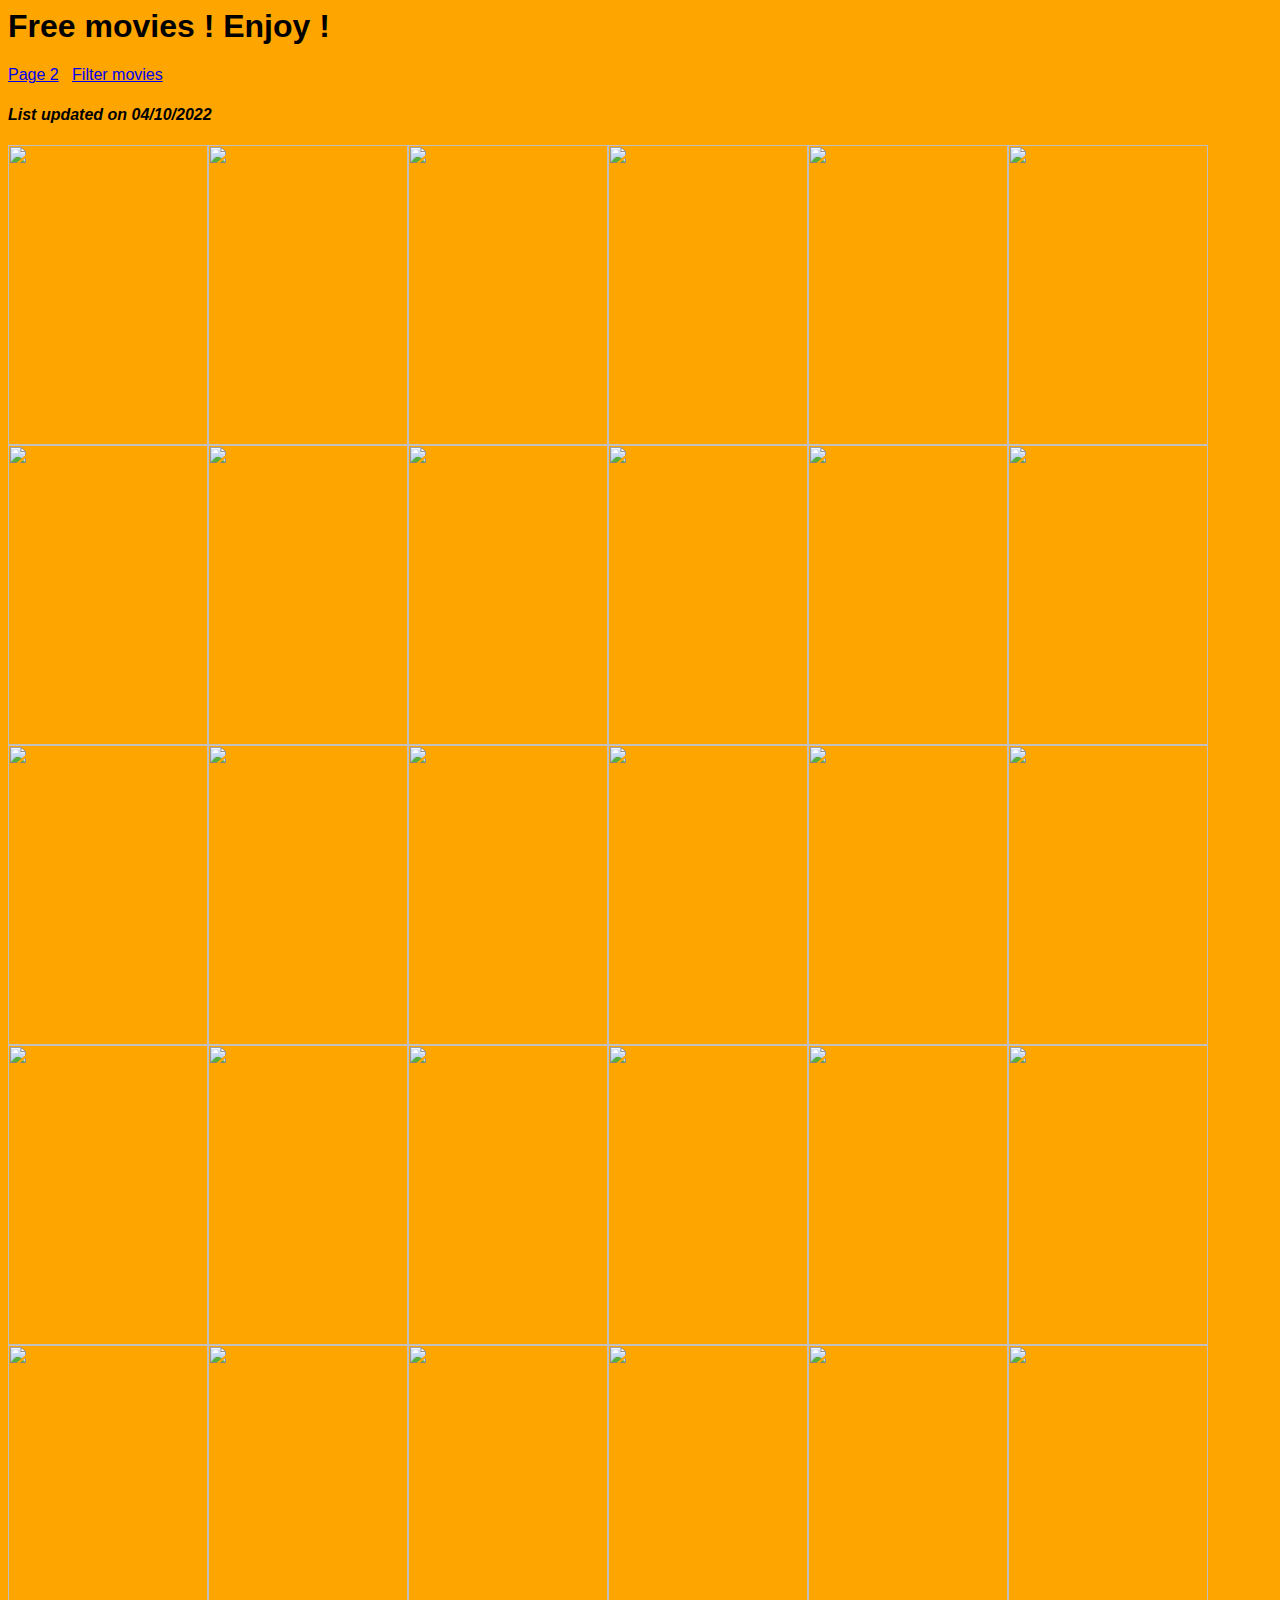
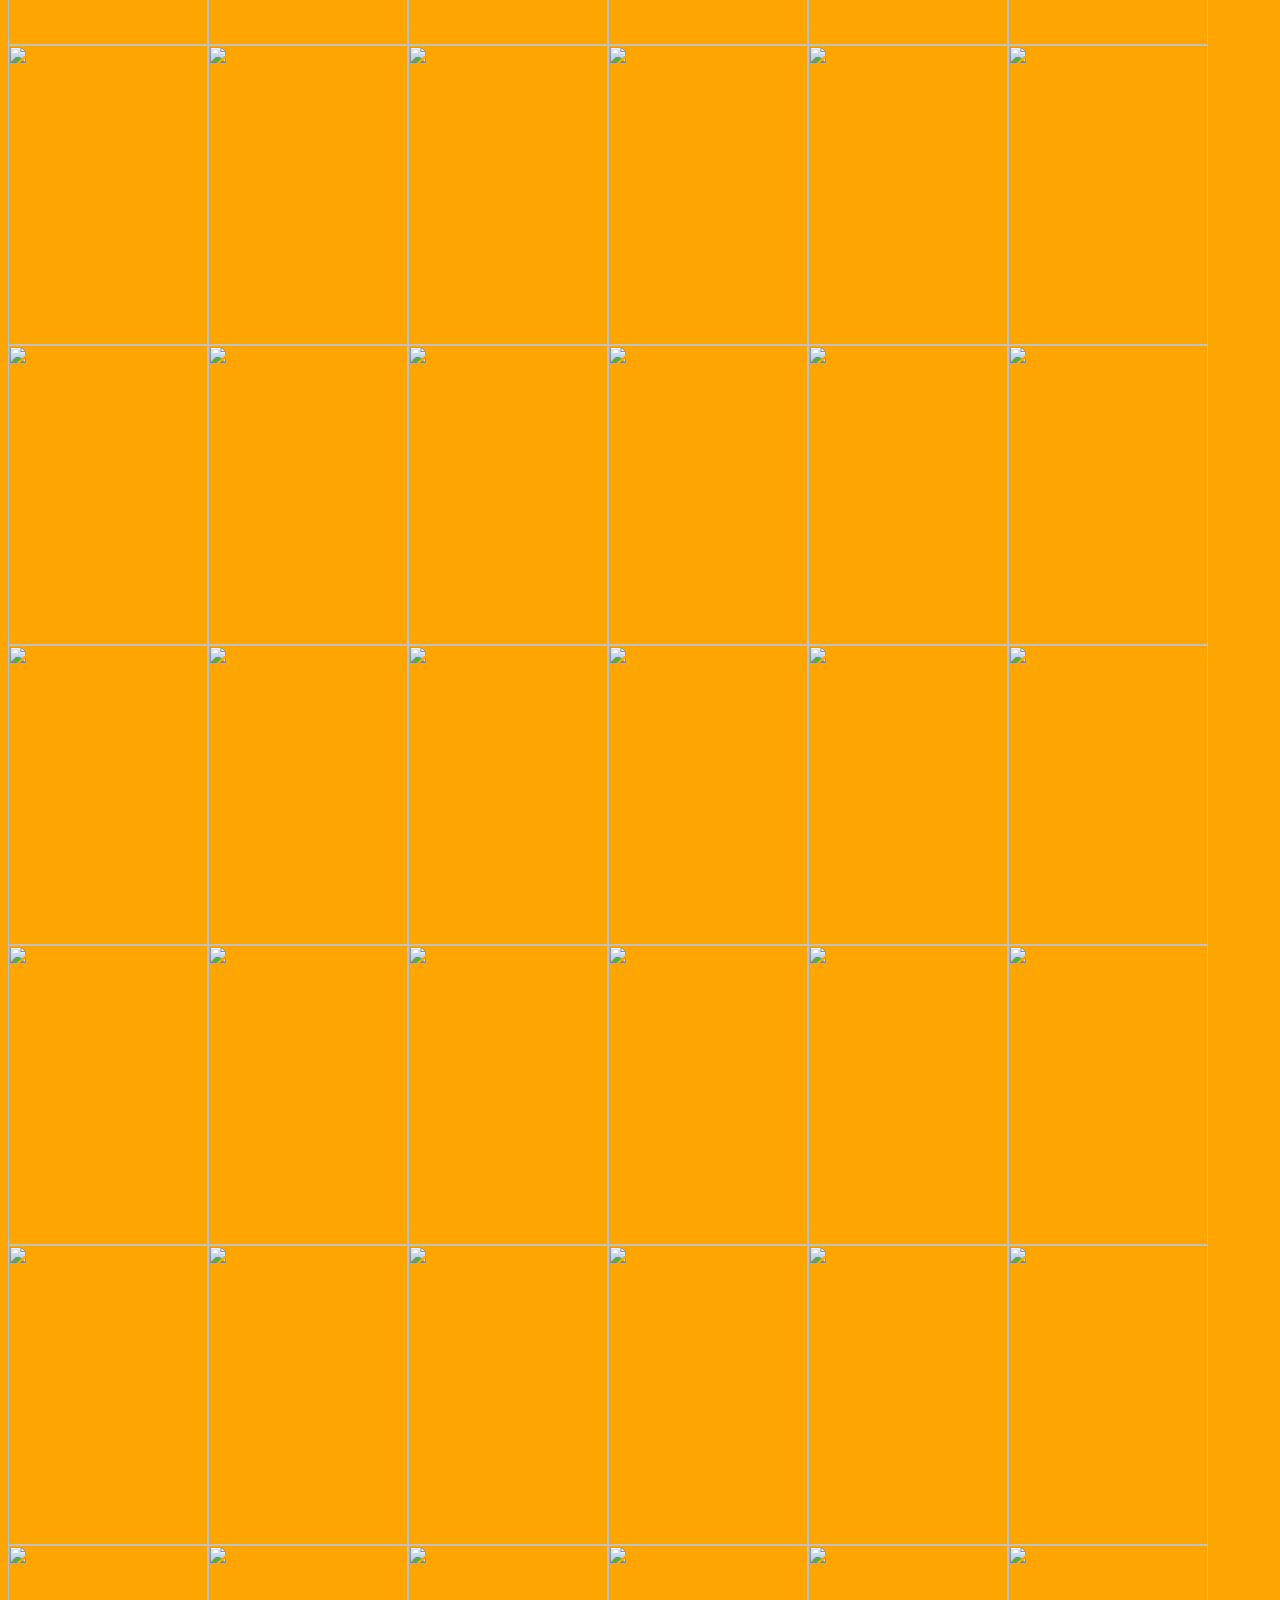
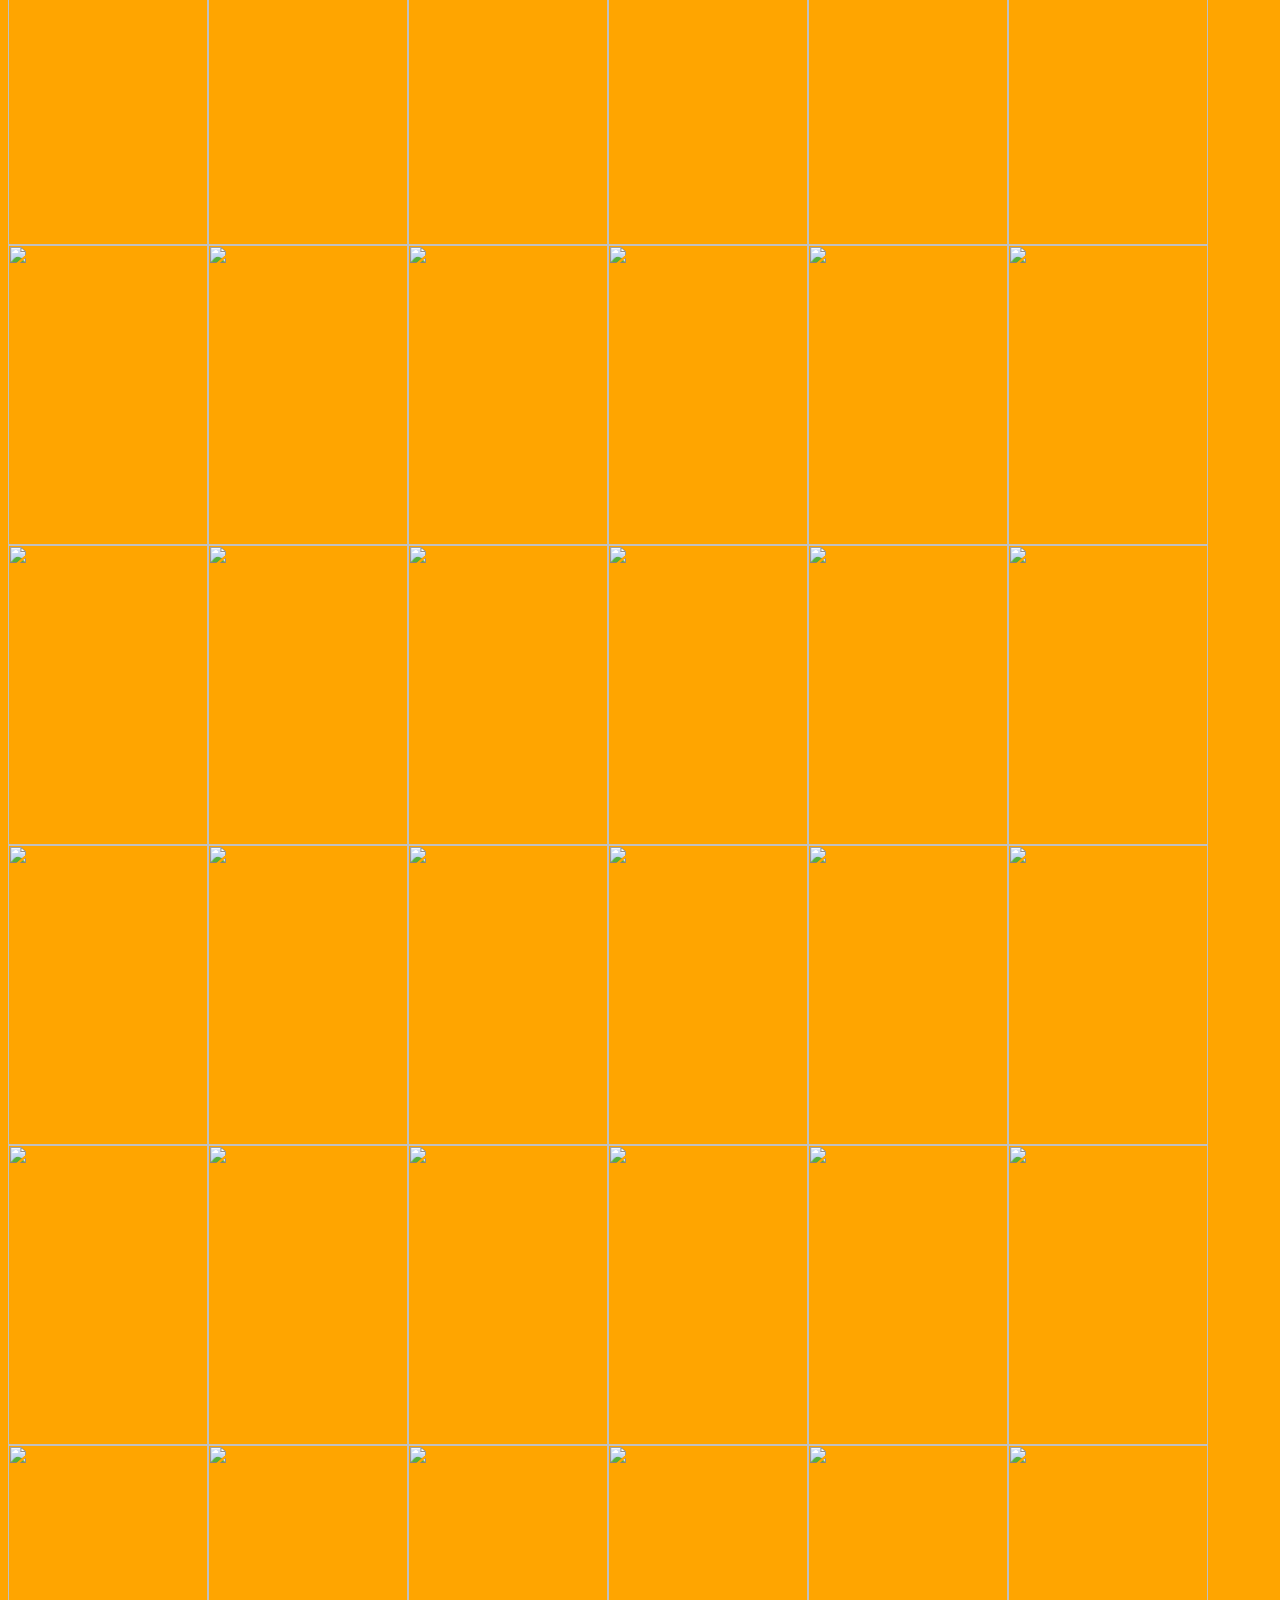
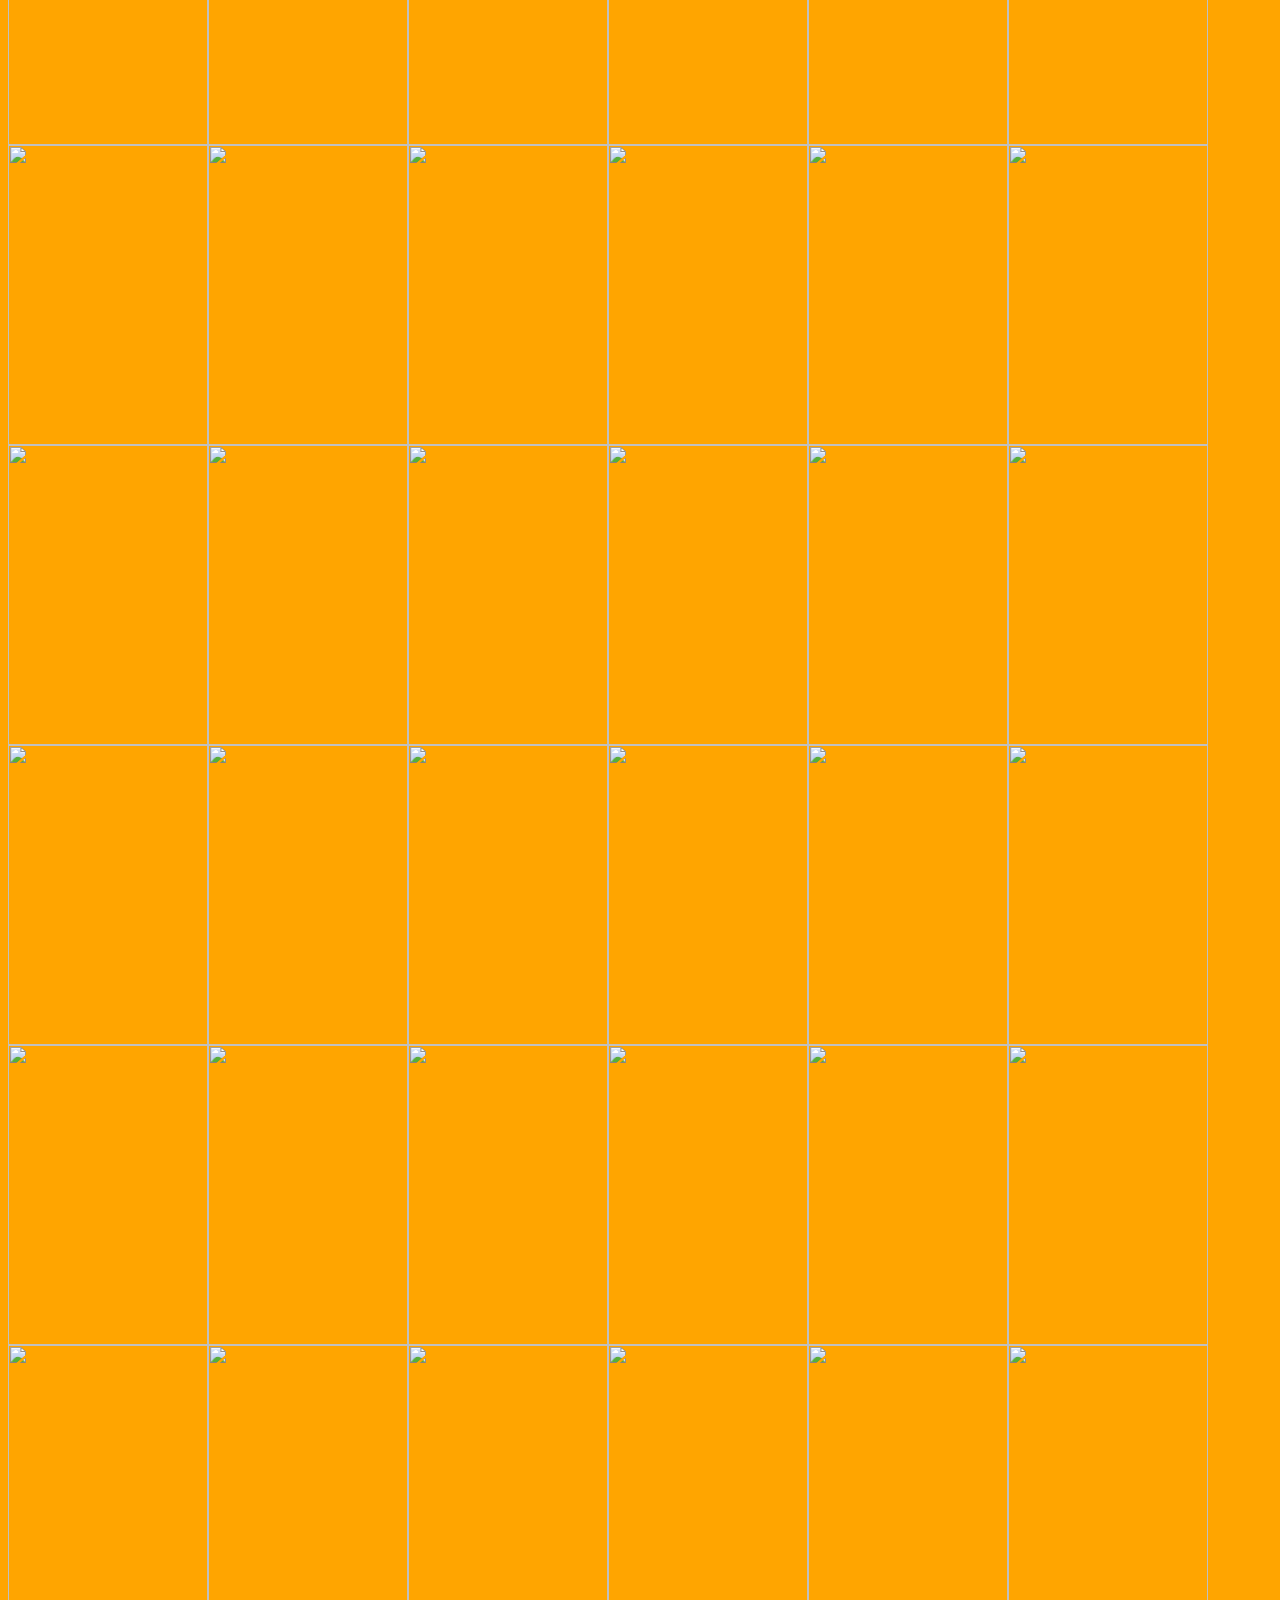
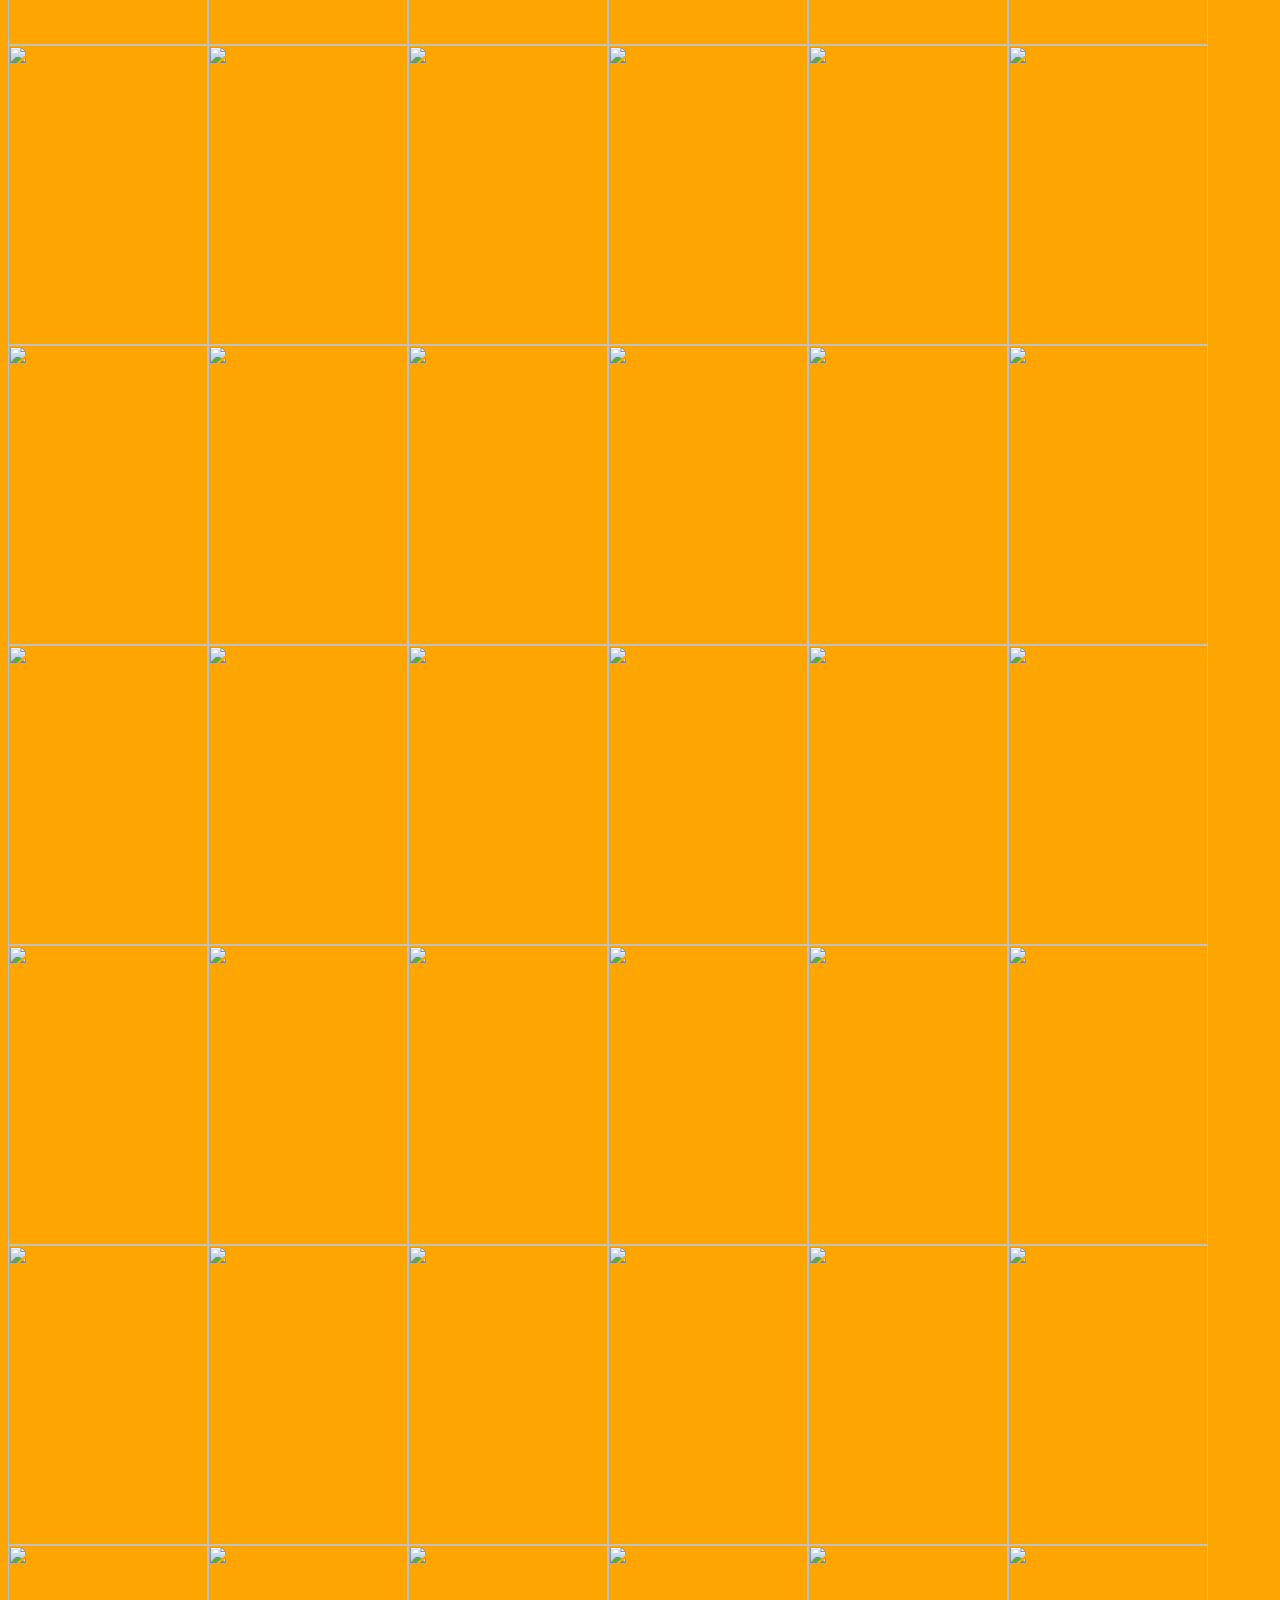
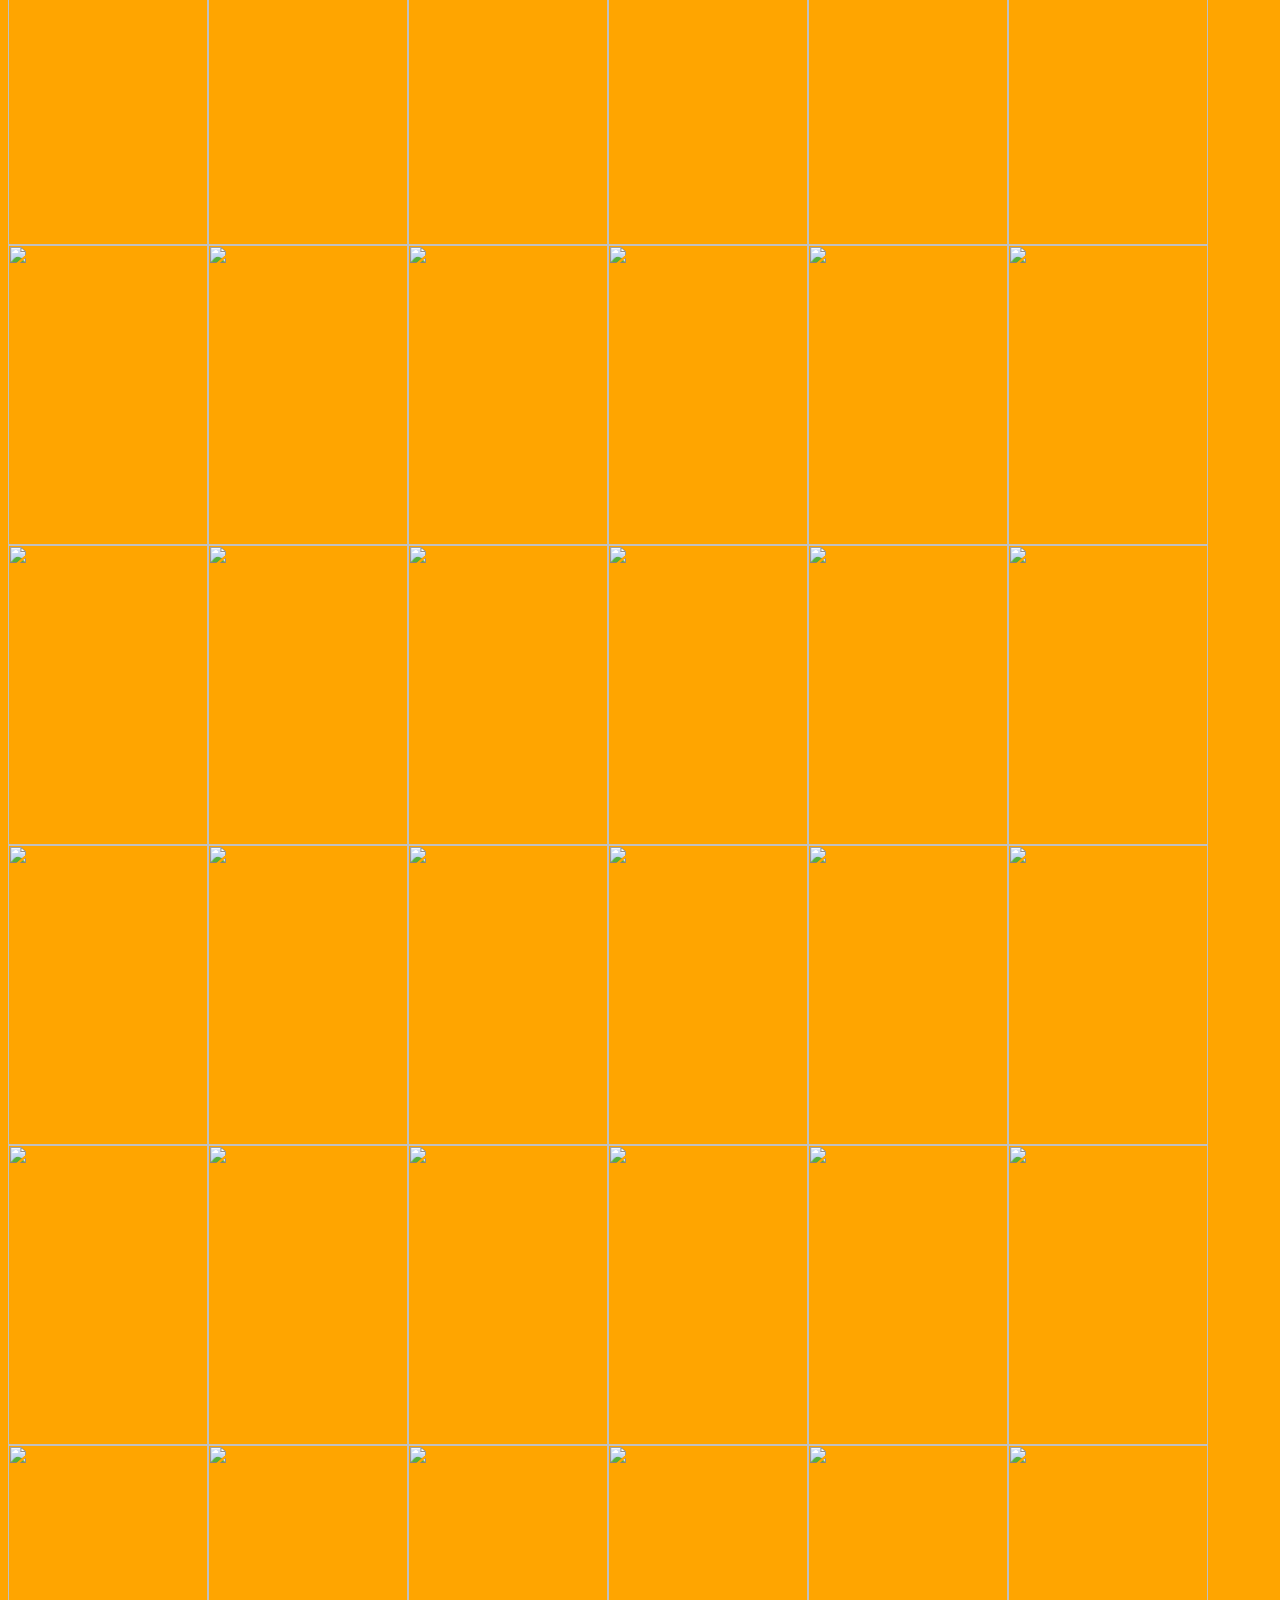
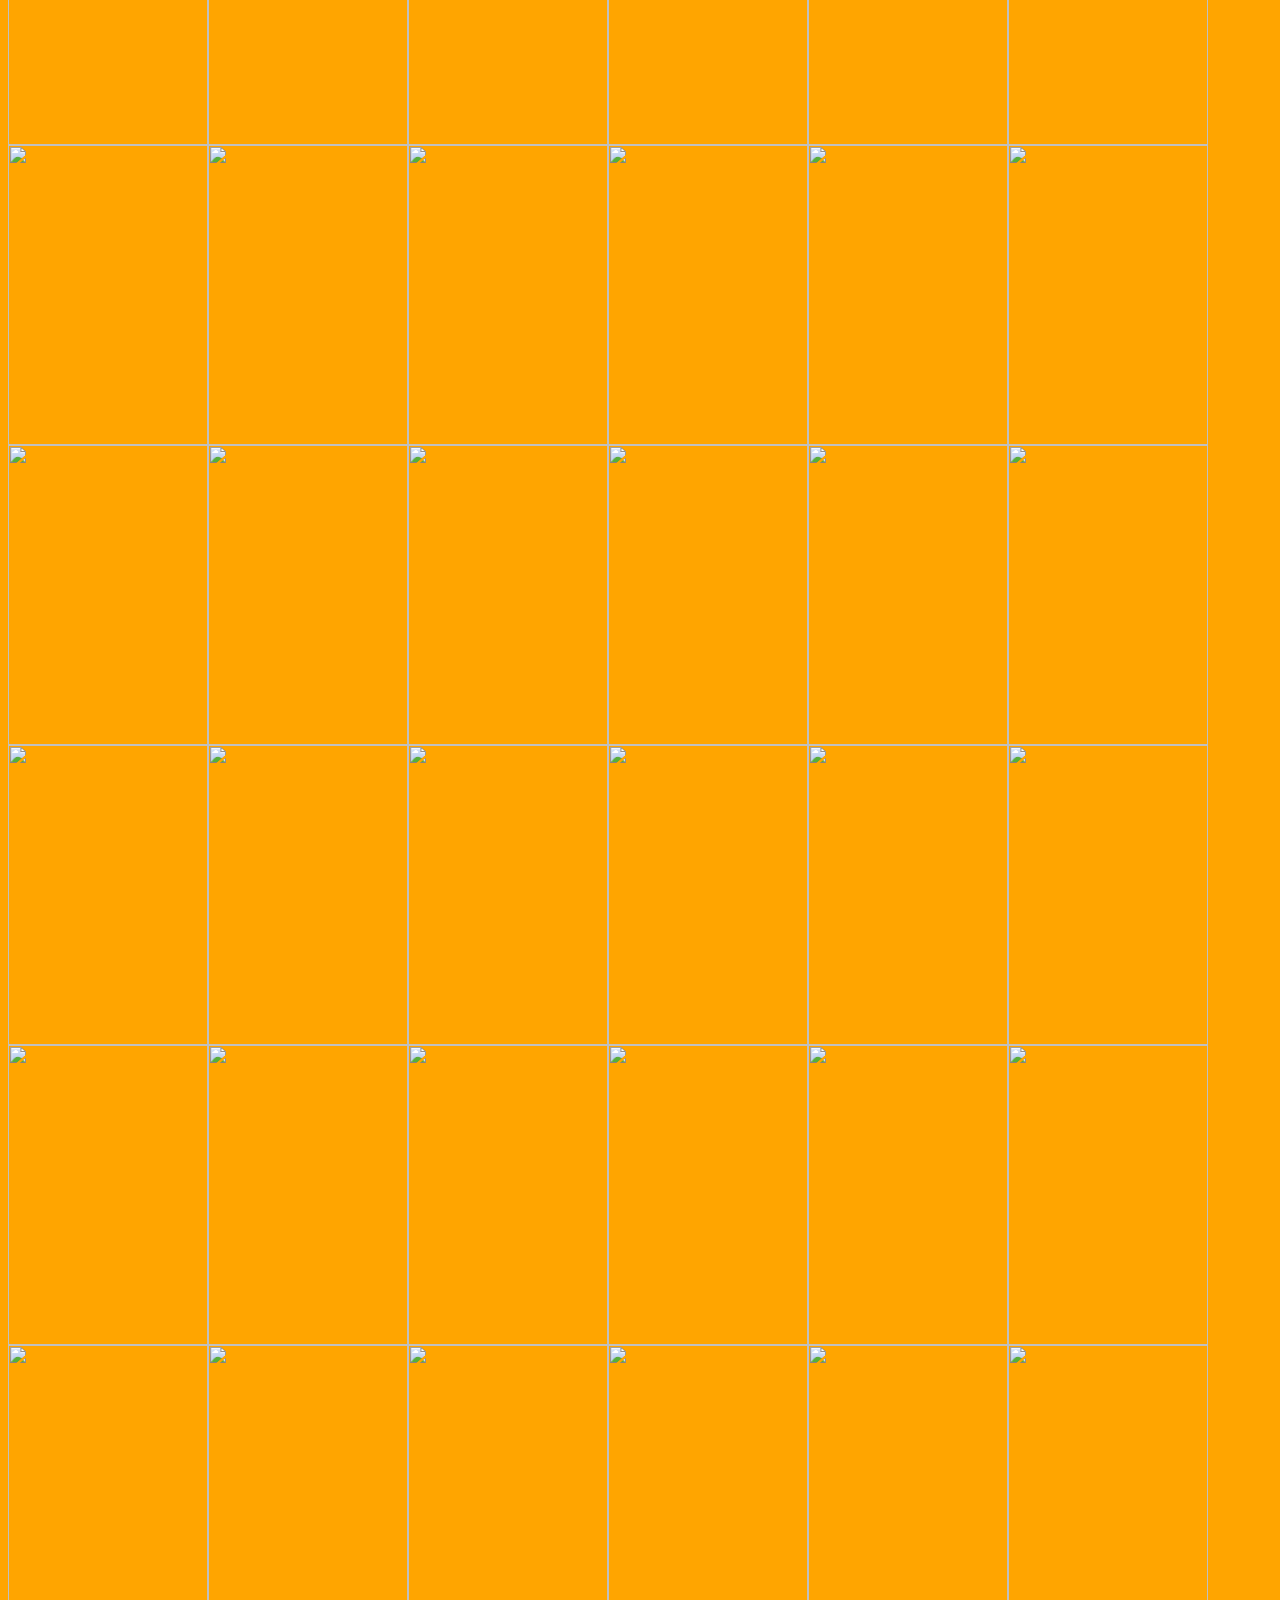
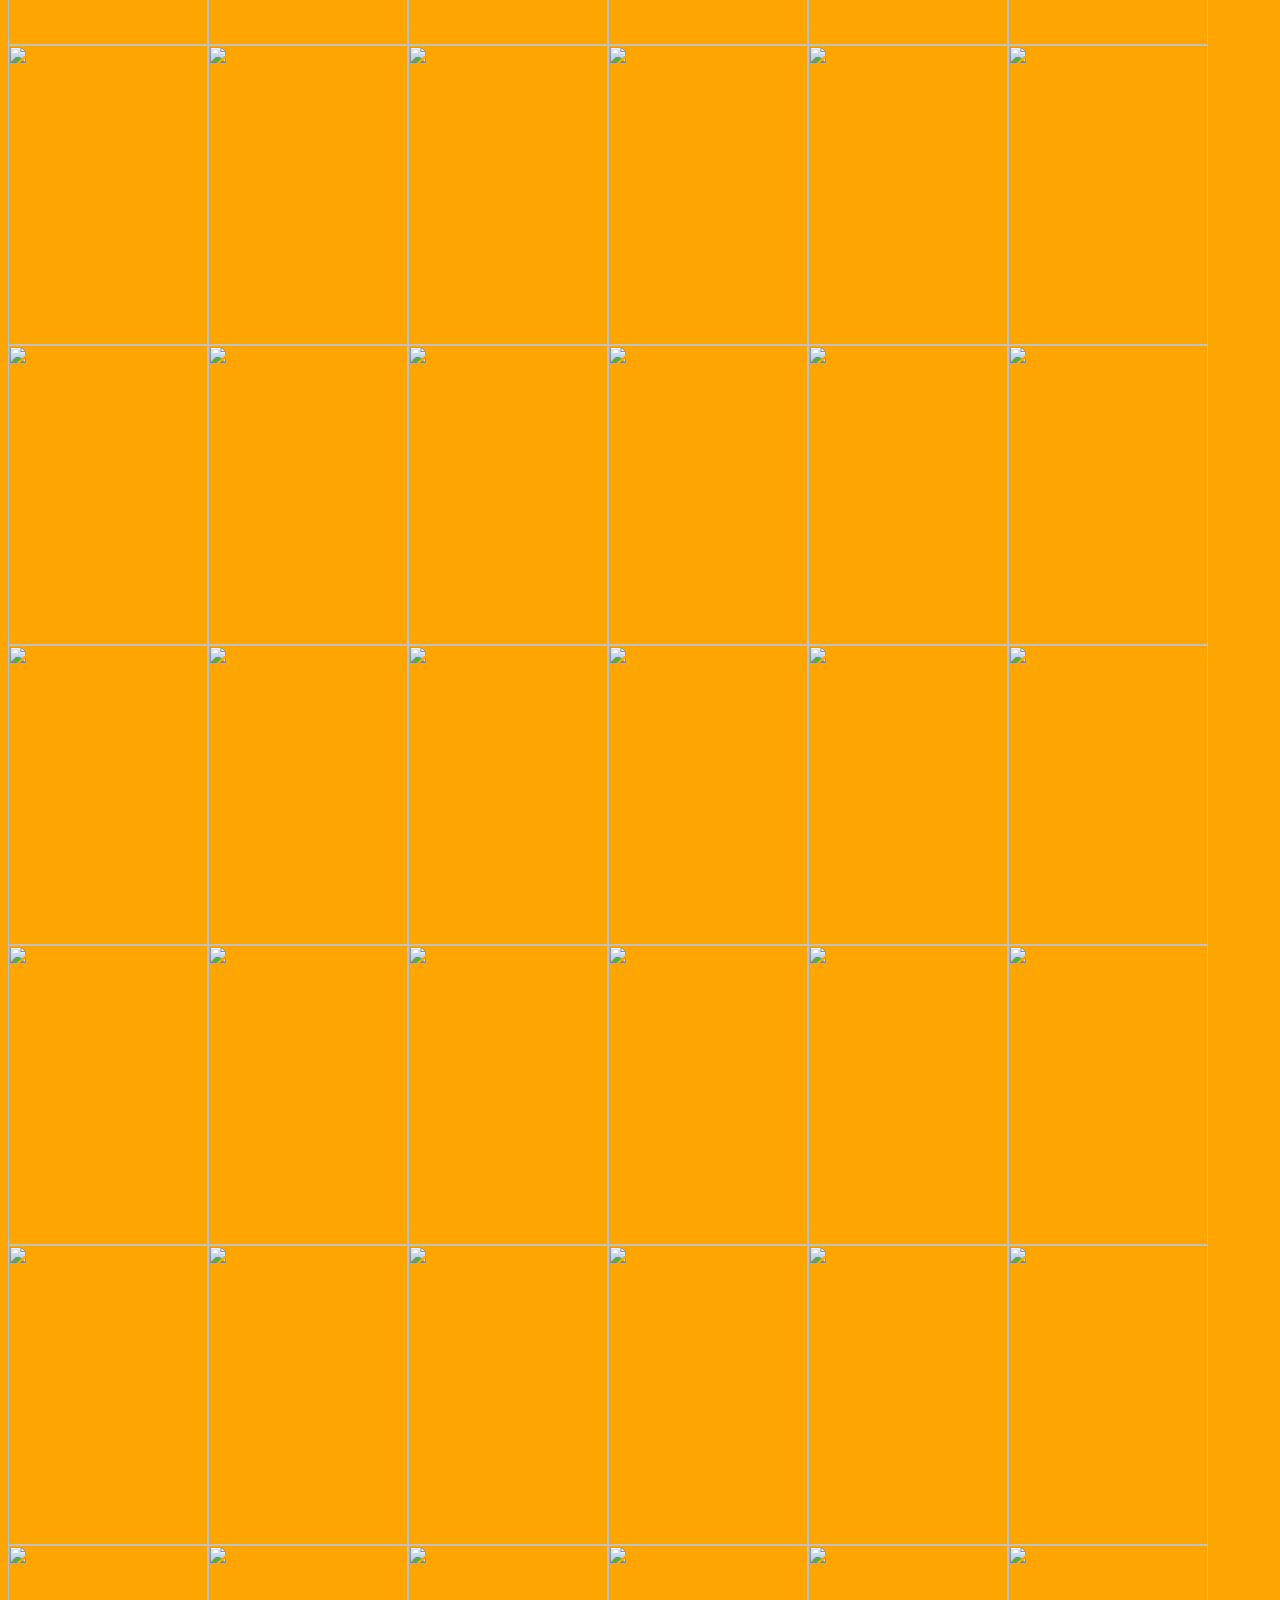
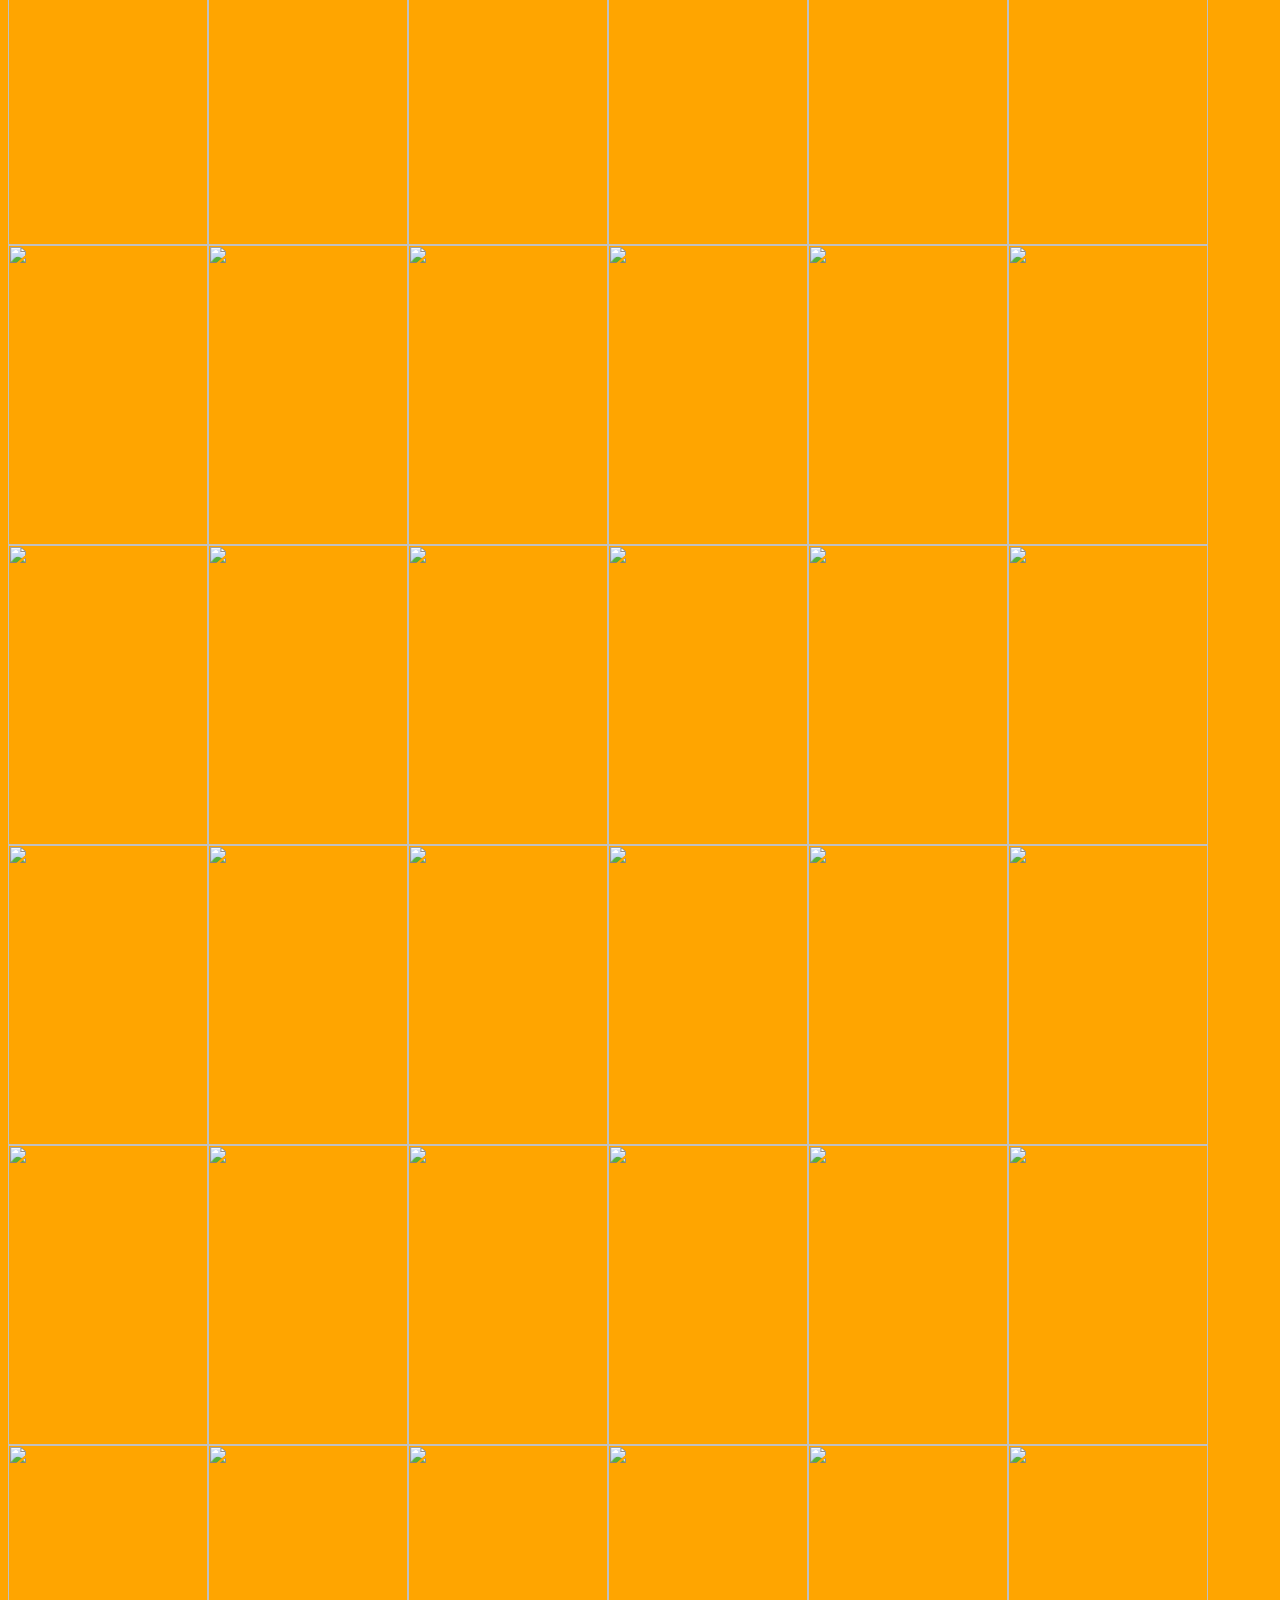
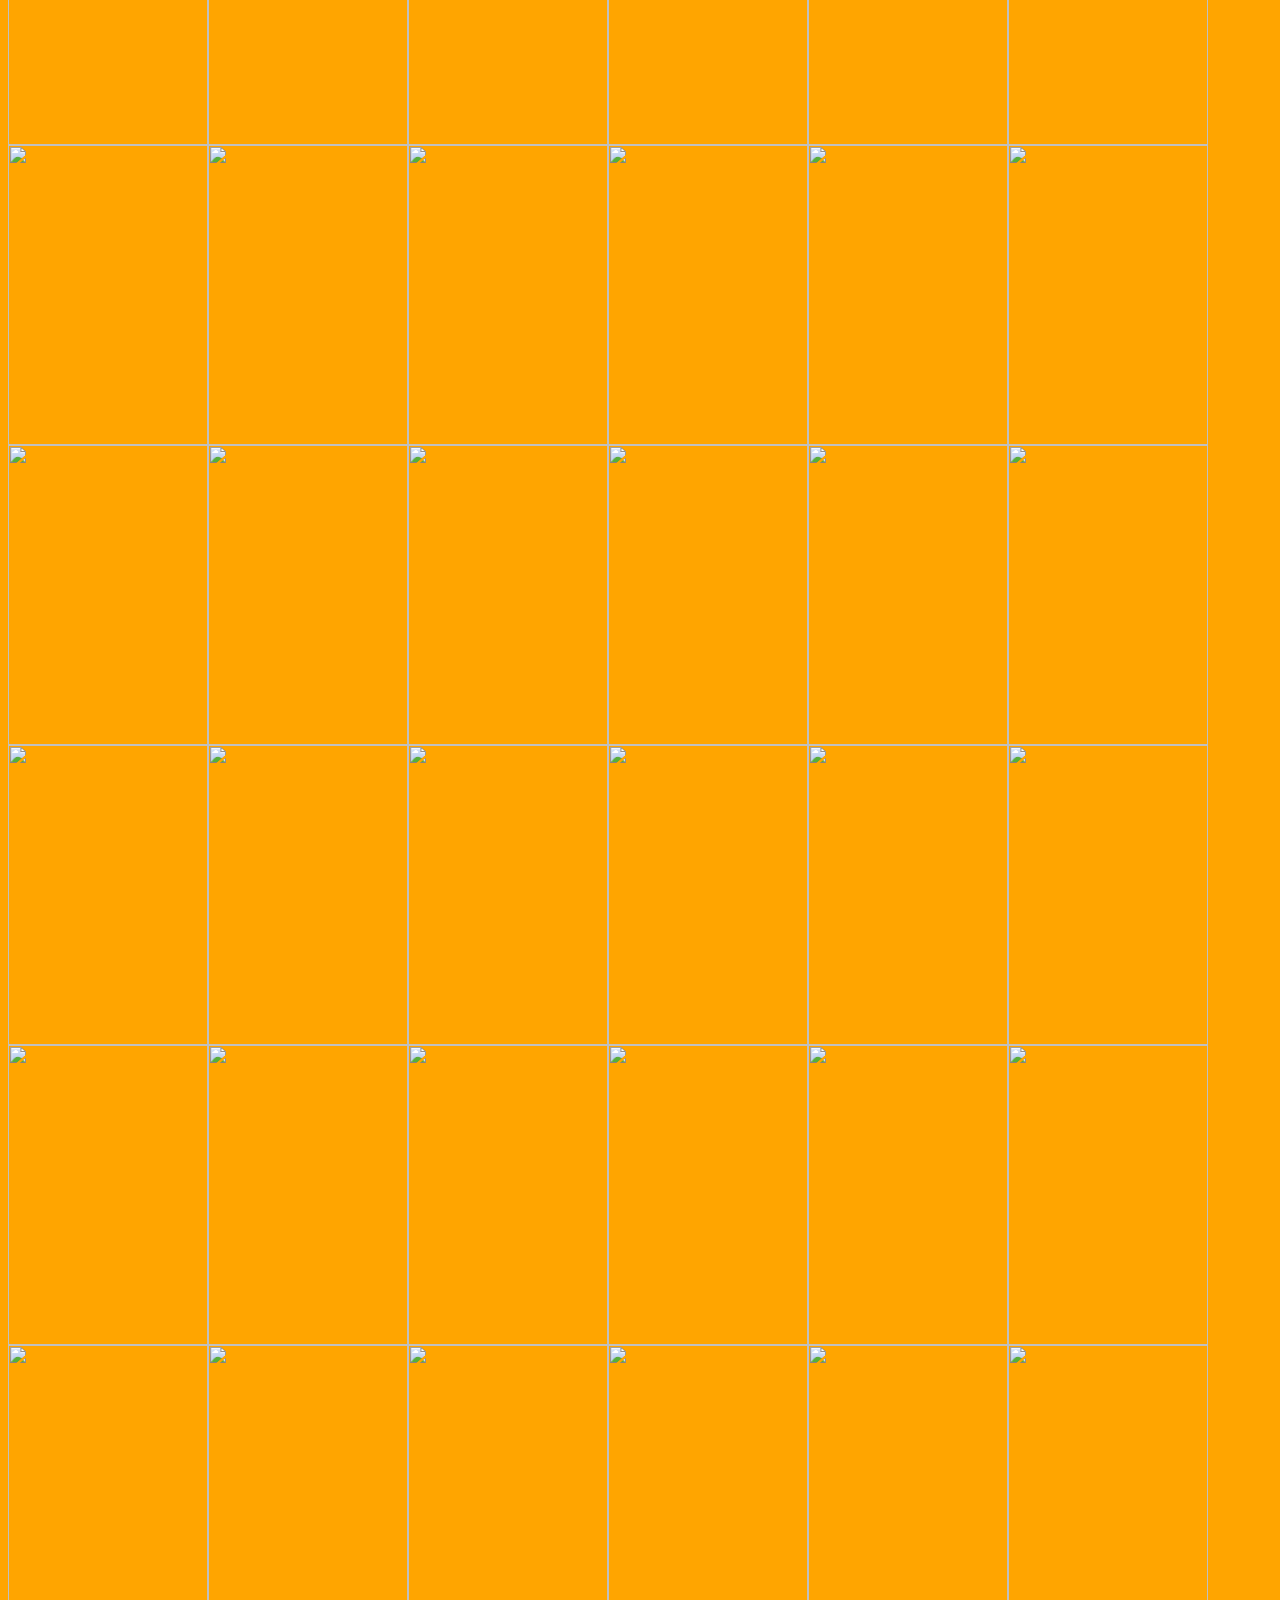
==== commit ea217e21: "Add files via upload" ====
--- a/html/index.html
+++ b/html/index.html
@@ -1 +1 @@
-<html><head><link rel="stylesheet" type="text/css" href="../resources/style.css"><link rel="shortcut icon" href="favicon.ico" type="image/x-icon"><link rel="icon" href="favicon.ico" type="image/x-icon"></head><body><h1>Free movies ! Enjoy ! </h1><a href="nr2_after_select.html">Page 2</a>&nbsp;&nbsp;&nbsp;<a href="filter_from_nr.html">Filter movies</a><h4><i>List updated on 02/17/2022</i></h4><figure class="swap-on-hover"><img class="swap-on-hover__front-image" src="https://www.themoviedb.org/t/p/w600_and_h900_bestv2/v1J5n8LtNBJMHVJuo318v9MsK9E.jpg"/><div class="swap-on-hover__back-image">Fistful of Vengeance (2022)<br><a href="https://upstream.to/n514hiksmip8">Trailer</a><br><a href="https://upstream.to/don16w61ou0e">Free Link</a><br><a href="https://real-debrid.com/d/P3WYEIUQFVY2E">Real Debrid Only</a><br></div></figure><figure class="swap-on-hover"><img class="swap-on-hover__front-image" src="https://www.themoviedb.org/t/p/w600_and_h900_bestv2/gRFHc0vFAmmFRxNK3i48TxL1AMC.jpg"/><div class="swap-on-hover__back-image">They Live in The Grey (2022)<br><a href="https://upstream.to/fhuz0hb9uv5g">Trailer</a><br><a href="https://yodbox.com/nb5qkmrjbdhb/They.Live.in.the.Grey.2022.720p.AMZN.WEBRip.800MB.x264-_.mp4.mp4.html">Free Link</a><br><a href="https://real-debrid.com/d/A4VJOV2LQ72XC">Real Debrid Only</a><br></div></figure><figure class="swap-on-hover"><img class="swap-on-hover__front-image" src="https://www.themoviedb.org/t/p/w600_and_h900_bestv2/12D7arRdEJ9EUk6FPPJfNmWyxjO.jpg"/><div class="swap-on-hover__back-image">Sundown (2022)<br><a href="https://upstream.to/wpoh47fmk7wa">Trailer</a><br><a href="https://userload.co/f/21c844374f3e/Sundown.2021.720p.WEBRip.x264.AAC-YTS.MX.mp4">Free Link</a><br><a href="https://real-debrid.com/d/JGEFXRQX5EA7K">Real Debrid Only</a><br></div></figure><figure class="swap-on-hover"><img class="swap-on-hover__front-image" src="https://www.themoviedb.org/t/p/w600_and_h900_bestv2/vFulLzFGn695lpY0VGlndStR07x.jpg"/><div class="swap-on-hover__back-image">King Knight (2022)<br><a href="https://upstream.to/npbih1gmoggi">Trailer</a><br><a href="https://yodbox.com/dtmx2iqy0zfx/King.Knight.2022.720p.WEBRip.800MB.x264-_.mp4.mp4.html">Free Link</a><br><a href="https://real-debrid.com/d/2PT2TFT27L6BS">Real Debrid Only</a><br></div></figure><figure class="swap-on-hover"><img class="swap-on-hover__front-image" src="https://www.themoviedb.org/t/p/w600_and_h900_bestv2/yq3gCUyiLWb4w5EqFdOF3nsxzCI.jpg"/><div class="swap-on-hover__back-image">The Penthouse (2021)<br><a href="https://userload.co/f/308c68149cfb/THE_PENTHOUSE_Trailer_2021_Michael_Par_Thriller_Movie.mp4">Trailer</a><br><a href="https://yodbox.com/x5szebkdvqcu/T.P.2021.DVDRip.XviD.AC3-EVO.avi.mp4.html">Free Link</a><br><a href="https://real-debrid.com/d/SIYGRFDXGN67W">Real Debrid Only</a><br></div></figure><figure class="swap-on-hover"><img class="swap-on-hover__front-image" src="https://www.themoviedb.org/t/p/w600_and_h900_bestv2/1m3W6cpgwuIyjtg5nSnPx7yFkXW.jpg"/><div class="swap-on-hover__back-image">Scream (2022)<br><a href="https://upstream.to/jhukqq666aan">Trailer</a><br><a href="https://yodbox.com/fgc2xzzllq9s/Scream.2022.720p.WEBRip.800MB.x264-GalaxyRG.mkv.mp4.html">Free Link</a><br><a href="https://real-debrid.com/d/SAVKZBHCJHZNK">Real Debrid Only</a><br></div></figure><figure class="swap-on-hover"><img class="swap-on-hover__front-image" src="https://www.themoviedb.org/t/p/w600_and_h900_bestv2/wSV8DF6NmN0Sxmx2K8P46zLcXQ6.jpg"/><div class="swap-on-hover__back-image">Lotawana (2022)<br><a href="https://yodbox.com/9wnwtmjs71v5">Trailer</a><br><a href="https://upstream.to/87cprawqkkuy">Free Link</a><br><a href="https://real-debrid.com/d/WO7L6N2KGXCOG">Real Debrid Only</a><br></div></figure><figure class="swap-on-hover"><img class="swap-on-hover__front-image" src="https://www.themoviedb.org/t/p/w600_and_h900_bestv2/sBiJOvHCSWORnFpc4yItflIkdTi.jpg"/><div class="swap-on-hover__back-image">AI Love You (2022)<br><a href="https://upstream.to/l3nfa19ey010">Trailer</a><br><a href="https://upstream.to/eclnxg6gusf3">Free Link</a><br><a href="https://real-debrid.com/d/KOP2TFIG2QKNM">Real Debrid Only</a><br></div></figure><figure class="swap-on-hover"><img class="swap-on-hover__front-image" src="https://www.themoviedb.org/t/p/w600_and_h900_bestv2/rUEJONkgxyJyAOSIWcaMHKFZ6YX.jpg"/><div class="swap-on-hover__back-image">Reel Monsters (2022)<br><a href="https://upstream.to/7uj6zeg8l87k">Trailer</a><br><a href="https://yodbox.com/pijywxpmk7g6/Reel.Monsters.2022.1080p.WEBRip.1400MB.DD2.0.x264-GalaxyRG.mkv.html">Free Link</a><br><a href="https://real-debrid.com/d/ADIV3Z3AAKB7M">Real Debrid Only</a><br></div></figure><figure class="swap-on-hover"><img class="swap-on-hover__front-image" src="https://www.themoviedb.org/t/p/w600_and_h900_bestv2/1zr2EyJtcKEiQRDbnTyqY4BC7Rg.jpg"/><div class="swap-on-hover__back-image">Apparitions (2021)<br><a href="https://upstream.to/fut9vpi35re8">Trailer</a><br><a href="https://userload.co/f/347bd1ed1d07/Apparitions.2022.720p.WEBRip.800MB.x264-GalaxyRG.mp4">Free Link</a><br><a href="https://real-debrid.com/d/W6SYRN3QYULDC">Real Debrid Only</a><br></div></figure><figure class="swap-on-hover"><img class="swap-on-hover__front-image" src="https://www.themoviedb.org/t/p/w600_and_h900_bestv2/fYNvmZ1vW7bNcUhrAzYjUBgKJWP.jpg"/><div class="swap-on-hover__back-image">The Souvenir: Part II (2021)<br><a href="https://upstream.to/9iciehierhxq">Trailer</a><br><a href="https://userload.co/f/04b03cca8d51/The.Souvenir.Part.II.2021.720p.WEBRip.800MB.x264-GalaxyRG.mp4">Free Link</a><br><a href="https://real-debrid.com/d/HHWOODEGAXVMM">Real Debrid Only</a><br></div></figure><figure class="swap-on-hover"><img class="swap-on-hover__front-image" src="https://www.themoviedb.org/t/p/w600_and_h900_bestv2/lSfag7FoLmSKZZJFtDNiV75xaPh.jpg"/><div class="swap-on-hover__back-image">FLEE THE LIGHT (2022)<br><a href="https://upstream.to/717gsvop3pn2">Trailer</a><br><a href="https://userload.co/f/46b56f85666c/Flee.the.Light.2022.720p.WEBRip.800MB.x264-GalaxyRG.mp4">Free Link</a><br><a href="https://real-debrid.com/d/H4SDRFLMIFJ2Q">Real Debrid Only</a><br></div></figure><figure class="swap-on-hover"><img class="swap-on-hover__front-image" src="https://picimg.net/5c42bd7af6949d89b3049fb0fabdc06e.jpg"/><div class="swap-on-hover__back-image">Seize the Night (2022)<br><a href="https://voe.sx/0wtsf8jmdgm6">Free Link</a><br><a href="https://real-debrid.com/d/WWS7RPSDQILP4">Real Debrid Only</a><br></div></figure><figure class="swap-on-hover"><img class="swap-on-hover__front-image" src="https://www.themoviedb.org/t/p/w600_and_h900_bestv2/jK93Q0xXvH3ND38ZBPtdvgUqlvD.jpg"/><div class="swap-on-hover__back-image">Here Before (2022)<br><a href="https://upstream.to/p9syjowpn3nz">Trailer</a><br><a href="https://userload.co/f/26140cf81639/Here.Before.2022.1080p.WEB-DL.DD5.1.H.264-EVO.mp4">Free Link</a><br><a href="https://real-debrid.com/d/ZY4TBSQK3NZFS">Real Debrid Only</a><br></div></figure><figure class="swap-on-hover"><img class="swap-on-hover__front-image" src="https://picimg.net/85d89dd65f7dd2be70e7b5b561882f87.jpg"/><div class="swap-on-hover__back-image">TQM (2022) Dubbed<br><a href="https://userload.co/f/5662b70d678c/TQM.2022.DUBBED.WEBRip.x264-ION10.mp4">Free Link</a><br><a href="https://real-debrid.com/d/M6AKAHCP4N5VC">Real Debrid Only</a><br></div></figure><figure class="swap-on-hover"><img class="swap-on-hover__front-image" src="https://www.themoviedb.org/t/p/w600_and_h900_bestv2/A0WOVmGcq8yCREdpurSf4dSZxWZ.jpg"/><div class="swap-on-hover__back-image">Until We Meet Again (2022)<br><a href="https://upstream.to/uqkalbqxcifs">Trailer</a><br><a href="https://userload.co/f/be5aa461bc49/Until.We.Meet.Again.2022.720p.WEBRip.x264-YIFY.mp4">Free Link</a><br><a href="https://real-debrid.com/d/IO2C537IL5EXK">Real Debrid Only</a><br></div></figure><figure class="swap-on-hover"><img class="swap-on-hover__front-image" src="https://www.themoviedb.org/t/p/w600_and_h900_bestv2/70oazQLZTITstWWB0NsHs0An7AA.jpg"/><div class="swap-on-hover__back-image">Along Came Wanda (2021)<br><a href="https://userload.co/f/07a867a1657a/Along_Came_Wanda_-_Official_Trailer_2022.mp4">Trailer</a><br><a href="https://voe.sx/dcagliqziq2o">Free Link</a><br><a href="https://real-debrid.com/d/64NA5QUS5CZRQ">Real Debrid Only</a><br></div></figure><figure class="swap-on-hover"><img class="swap-on-hover__front-image" src="https://www.themoviedb.org/t/p/w600_and_h900_bestv2/vX36Q3AbLmlxS5AOOAUfwtzzJPE.jpg"/><div class="swap-on-hover__back-image">Harmony From The Heart (2022)<br><a href="https://upstream.to/6sja4n6a6i9n">Trailer</a><br><a href="https://userload.co/f/a8fe93c8ed7e/Harmony.from.the.Heart.2022.1080p.HULU.WEB-DL.DDP5.1.H.264-PLiSSKEN.mp4">Free Link</a><br><a href="https://real-debrid.com/d/IYNTESLP2NZ2A">Real Debrid Only</a><br></div></figure><figure class="swap-on-hover"><img class="swap-on-hover__front-image" src="https://www.themoviedb.org/t/p/w600_and_h900_bestv2/g9CZpfP669eyLgFefANr3o9QyUj.jpg"/><div class="swap-on-hover__back-image">Old Flames Never Die (2022)<br><a href="https://upstream.to/zbo37atwtxoe">Free Link</a><br><a href="https://real-debrid.com/d/V57WBMOC3NJR4">Real Debrid Only</a><br></div></figure><figure class="swap-on-hover"><img class="swap-on-hover__front-image" src="https://www.themoviedb.org/t/p/w600_and_h900_bestv2/oGo9L1KK8jV744GTZjSytMAXdis.jpg"/><div class="swap-on-hover__back-image">Line Sisters (2022)<br><a href="https://userload.co/f/8fbb21702760/Line_Sisters_Premieres_Saturday_February_12_Lifetime.mp4">Trailer</a><br><a href="https://upstream.to/ftc9vqh9c5pg">Free Link</a><br><a href="https://real-debrid.com/d/HMOO5PN56IRP4">Real Debrid Only</a><br></div></figure><figure class="swap-on-hover"><img class="swap-on-hover__front-image" src="https://www.themoviedb.org/t/p/w600_and_h900_bestv2/AsYpROKcaxF2weDeT59P9e5av5t.jpg"/><div class="swap-on-hover__back-image">Bae Wolf (2022)<br><a href="https://userload.co/f/37a237e79fc5/BAE_WOLF_2022_Official_Trailer_HD_Fantasy_Movie_Mike_Amason_Antonia_Anderson.mp4">Trailer</a><br><a href="https://upstream.to/mj440bzjz2zh">Free Link</a><br><a href="https://real-debrid.com/d/RIFCSHFYIY3CC">Real Debrid Only</a><br></div></figure><figure class="swap-on-hover"><img class="swap-on-hover__front-image" src="https://picimg.net/3e1d27f8438124ecc7013556c0ffc800.jpg"/><div class="swap-on-hover__back-image">Collide (2022)<br><a href="https://upstream.to/jbi8xfy1l3jh">Trailer</a><br><a href="https://upstream.to/izpcovkrlkb4">Free Link</a><br><a href="https://real-debrid.com/d/3BOG2ZCUBKDUY">Real Debrid Only</a><br></div></figure><figure class="swap-on-hover"><img class="swap-on-hover__front-image" src="https://www.themoviedb.org/t/p/w600_and_h900_bestv2/iPOQWWpt56VcJRawtP5xEGrZuL2.jpg"/><div class="swap-on-hover__back-image">Non-Disclosure (2022)<br><a href="https://upstream.to/hn52he0qtze6">Trailer</a><br><a href="https://upstream.to/mx4iocvx5wxp">Free Link</a><br><a href="https://real-debrid.com/d/ILXH2IC56NO3G">Real Debrid Only</a><br></div></figure><figure class="swap-on-hover"><img class="swap-on-hover__front-image" src="https://www.themoviedb.org/t/p/w600_and_h900_bestv2/sioXCmW4Q2VXLYm9hIY8GcnU3m7.jpg"/><div class="swap-on-hover__back-image">The Contrast (2022)<br><a href="https://userload.co/f/d724461c8dd3/The_Contrast_Official_Trailer.mp4">Trailer</a><br><a href="https://upstream.to/rd5qunaqis5y">Free Link</a><br><a href="https://real-debrid.com/d/42JFDFX6VOGLE">Real Debrid Only</a><br></div></figure><figure class="swap-on-hover"><img class="swap-on-hover__front-image" src="https://www.themoviedb.org/t/p/w600_and_h900_bestv2/vbc8H3SR3BM6TZkJw6UBN4ekdjK.jpg"/><div class="swap-on-hover__back-image">LOL Surprise: The Movie (2021)<br><a href="https://userload.co/f/06b9ed414f6b/L.O.L._Surprise_The_Movie_OFFICIAL_TRAILER.mp4">Trailer</a><br><a href="https://upstream.to/ad57q5stt78z">Free Link</a><br><a href="https://real-debrid.com/d/JMUVDFBWCGL7Y">Real Debrid Only</a><br></div></figure><figure class="swap-on-hover"><img class="swap-on-hover__front-image" src="https://www.themoviedb.org/t/p/w600_and_h900_bestv2/hzn5ecUpX4sUHK07fL1VJOhFJZy.jpg"/><div class="swap-on-hover__back-image">Fallen (2022)<br><a href="https://userload.co/f/b5caf6e425f2/FALLEN_Trailer_2022.mp4">Trailer</a><br><a href="https://upstream.to/45p7zch5vn5n">Free Link Subbed</a><br><a href="https://real-debrid.com/d/E2FCB5DGJ3NMA">Real Debrid Only Dubbed</a><br></div></figure><figure class="swap-on-hover"><img class="swap-on-hover__front-image" src="https://www.themoviedb.org/t/p/w600_and_h900_bestv2/b5ug4LyLQFeR6azAJyIPBQz5ur9.jpg"/><div class="swap-on-hover__back-image">Shut In (2022)<br><a href="https://userload.co/f/c84f173912e1/SHUT_IN_Official_Movie_Trailer.mp4">Trailer</a><br><a href="https://upstream.to/xbnb43x7mdw6">Free Link Subbed</a><br><a href="https://real-debrid.com/d/VZOVDQIRY6QME">Real Debrid Only Dubbed</a><br></div></figure><figure class="swap-on-hover"><img class="swap-on-hover__front-image" src="https://www.themoviedb.org/t/p/w600_and_h900_bestv2/73Eh5dm6O604kgYY69oQVOeSOvZ.jpg"/><div class="swap-on-hover__back-image">Bigbug (2022)<br><a href="https://userload.co/f/462b2992b269/BIGBUG_Official_Trailer_Netflix.mp4">Trailer</a><br><a href="https://userload.co/f/14355fa7d57e/Bigbug.2022.1080p.NF.WEB-DL.DUAL.DDP5.1.H.264-FLUX.mp4">Free Link Subbed</a><br><a href="https://real-debrid.com/d/OK6ZPLCGH5NZC">Real Debrid Only Dubbed</a><br></div></figure><figure class="swap-on-hover"><img class="swap-on-hover__front-image" src="https://www.themoviedb.org/t/p/w600_and_h900_bestv2/eyKkLdst2vFRjCC89C3NqGCLpNE.jpg"/><div class="swap-on-hover__back-image">Tall Girl 2 (2022)<br><a href="https://userload.co/f/edc870d76a54/Tall_Girl_2_Official_Trailer_Netflix.mp4">Trailer</a><br><a href="https://userload.co/f/b630ac36934a/Tallgirl_2_2022_720p_WEB_H264-PECULATE-k6B.mp4">Free Link</a><br><a href="https://real-debrid.com/d/QFUC5C4EFUOVE">Real Debrid Only</a><br></div></figure><figure class="swap-on-hover"><img class="swap-on-hover__front-image" src="https://www.themoviedb.org/t/p/w600_and_h900_bestv2/r6Y0NqzPVWvETfnvfiNJfk1iHeM.jpg"/><div class="swap-on-hover__back-image">A Week In Paradise (2022)<br><a href="https://userload.co/f/33c57c0cd712/A_Week_in_Paradise_Trailer_1_2022_Movieclps_Indie.mp4">Trailer</a><br><a href="https://userload.co/f/ee892012247e/A_Week_In_Paradise_2022_HDRip_AC3-EVO.mp4">Free Link</a><br><a href="https://real-debrid.com/d/IXRBVVFD5I3YQ">Real Debrid Only</a><br><a href="https://real-debrid.com/d/27ISAEGEGT5G2">4L Real Debrid Only</a><br></div></figure><figure class="swap-on-hover"><img class="swap-on-hover__front-image" src="https://www.themoviedb.org/t/p/w600_and_h900_bestv2/akzXCpyVrUDXrcdk1y1QRshy01P.jpg"/><div class="swap-on-hover__back-image">Those Who Walk Away (2022)<br><a href="https://userload.co/f/f2c3eb213fe3/Those_Who_Walk_Away_2022_Exclusive_Trailer_HD.mp4">Trailer</a><br><a href="https://userload.co/f/2e45a3a0ba34/Those.Who.Walk.Away.2022.HDRip.XviD.AC3-EVO.mp4">Free Link</a><br><a href="https://real-debrid.com/d/7WR5DZSITSFWY">Real Debrid Only</a><br></div></figure><figure class="swap-on-hover"><img class="swap-on-hover__front-image" src="https://www.themoviedb.org/t/p/w600_and_h900_bestv2/sVO25qenxy3ZBBk1ohL1SXP5e0J.jpg"/><div class="swap-on-hover__back-image">Catch the Fair One (2022)<br><a href="https://userload.co/f/917e271cd25a/Catch_the_Fair_One_-_Official_Trailer_HD_IFC_Films.mp4">Trailer</a><br><a href="https://userload.co/f/39656f9d91a0/Catch_The_Fair_One_2022_HDRip_AC3-EVO.mp4">Free Link</a><br><a href="https://real-debrid.com/d/IBQDC4H5X6CBW">Real Debrid Only</a><br></div></figure><figure class="swap-on-hover"><img class="swap-on-hover__front-image" src="https://www.themoviedb.org/t/p/w600_and_h900_bestv2/m3zHgJzzLKmy18iv6doskP8Dtnt.jpg"/><div class="swap-on-hover__back-image">North of the 10 (2022)<br><a href="https://upstream.to/bfm61gkiuikj">Trailer</a><br><a href="https://userload.co/f/5907edb0d1fe/North.Of.The.10.2022.720p.WEBRip.x264.AAC-YTS.MX.mp4">Free Link</a><br><a href="https://real-debrid.com/d/RYX5ZHQKYE6UG">Real Debrid Only</a><br></div></figure><figure class="swap-on-hover"><img class="swap-on-hover__front-image" src="https://www.themoviedb.org/t/p/w600_and_h900_bestv2/Avk7BU0ByPcMIyYsGibQTbK9c8y.jpg"/><div class="swap-on-hover__back-image">Indemnity (2022)<br><a href="https://userload.co/f/94b4f8dced90/Indemnity_-_Official_Trailer_2022_Jarrid_Geduld_Nicole_Fortuin_Andre_Jacobs.mp4">Trailer</a><br><a href="https://upstream.to/4nevtstse8sd">Free Link</a><br><a href="https://real-debrid.com/d/PJMRDC6KBT6Q6">Real Debrid Only</a><br></div></figure><figure class="swap-on-hover"><img class="swap-on-hover__front-image" src="https://www.themoviedb.org/t/p/w600_and_h900_bestv2/3NV278UG4Z8wOWpKFHz6I7D7Nda.jpg"/><div class="swap-on-hover__back-image">Supercool (2021)<br><a href="https://upstream.to/ow6oz97vd3o8">Trailer</a><br><a href="https://upstream.to/fwj1ondsdtzz">Free Link</a><br><a href="https://real-debrid.com/d/A7N67ROKIJ7RA">Real Debrid Only</a><br></div></figure><figure class="swap-on-hover"><img class="swap-on-hover__front-image" src="https://www.themoviedb.org/t/p/w600_and_h900_bestv2/7RcyjraM1cB1Uxy2W9ZWrab4KCw.jpg"/><div class="swap-on-hover__back-image">The In Between (2022)<br><a href="https://upstream.to/xv91ei5ha122">Trailer</a><br><a href="https://upstream.to/xlqakoqelna7">Free Link</a><br><a href="https://real-debrid.com/d/5BVOJUAUEKLTA">Real Debrid Only</a><br></div></figure><figure class="swap-on-hover"><img class="swap-on-hover__front-image" src="https://www.themoviedb.org/t/p/w600_and_h900_bestv2/uuSFeIVBBgCpRI7jTvTiDzETw2J.jpg"/><div class="swap-on-hover__back-image">Cosmic Dawn (2022)<br><a href="https://upstream.to/bvpyqpac3qss">Trailer</a><br><a href="https://userload.co/f/e1409aa022ae/Cosmic.Dawn.2022.720p.WEBRip.x264.AAC-YTS.MX.mp4">Free Link</a><br><a href="https://real-debrid.com/d/5DLI5LA2CK5IW">Real Debrid Only</a><br></div></figure><figure class="swap-on-hover"><img class="swap-on-hover__front-image" src="https://www.themoviedb.org/t/p/w600_and_h900_bestv2/qMVUlq6rdqFo1xZ5ozQcKFCDbgj.jpg"/><div class="swap-on-hover__back-image">The Sky Is Everywhere (2022)<br><a href="https://userload.co/f/9a5362098298/The_Sky_is_Everywhere_Official_Trailer_Apple_TV.mp4">Trailer</a><br><a href="https://upstream.to/kk884u5r9g3z">Free Link</a><br><a href="https://real-debrid.com/d/5QDALGVMVE7JI">Real Debrid Only</a><br></div></figure><figure class="swap-on-hover"><img class="swap-on-hover__front-image" src="https://www.themoviedb.org/t/p/w600_and_h900_bestv2/1s5NL6UqgDysZbW1Zmv8hcd5j4d.jpg"/><div class="swap-on-hover__back-image">Rooney (2022)<br><a href="https://upstream.to/k6ctmefdy8ia">Free Link</a><br><a href="https://real-debrid.com/d/NYEYXUDDIFUKA">Real Debrid Only</a><br></div></figure><figure class="swap-on-hover"><img class="swap-on-hover__front-image" src="https://www.themoviedb.org/t/p/w600_and_h900_bestv2/ko1JVbGj4bT8IhCWqjBQ6ZtF2t.jpg"/><div class="swap-on-hover__back-image">Marry Me (2022)<br><a href="https://upstream.to/s5lyx819n8wm">Trailer</a><br><a href="https://upstream.to/ppdtll1ng206">Free Link</a><br><a href="https://real-debrid.com/d/HGZ6EFZBE6RG6">Real Debrid Only</a><br></div></figure><figure class="swap-on-hover"><img class="swap-on-hover__front-image" src="https://www.themoviedb.org/t/p/w600_and_h900_bestv2/an4HVcLT4Ce2aXgxuSEnJ1UDdfp.jpg"/><div class="swap-on-hover__back-image">I Want You Back (2022)<br><a href="https://upstream.to/rdxwviuce7os">Trailer</a><br><a href="https://upstream.to/000vsjny6m4y">Free Link</a><br><a href="https://real-debrid.com/d/I5Y424XDCK3AM">Real Debrid Only</a><br></div></figure><figure class="swap-on-hover"><img class="swap-on-hover__front-image" src="https://www.themoviedb.org/t/p/w600_and_h900_bestv2/y2lylZT9Czehopiln1D9hc1Bb84.jpg"/><div class="swap-on-hover__back-image">Into the Wind (2022) Dubbed<br><a href="https://upstream.to/hqfq4q55nocd">Trailer</a><br><a href="https://mixdrop.co/f/zplr7q9dtg73ng">Free Link</a><br><a href="https://real-debrid.com/d/77ELD7YYPHJJ6">Real Debrid Only</a><br></div></figure><figure class="swap-on-hover"><img class="swap-on-hover__front-image" src="https://www.themoviedb.org/t/p/w600_and_h900_bestv2/im91Ho4WkhVroehZJiIUoOF6UIl.jpg"/><div class="swap-on-hover__back-image">Kimi (2022)<br><a href="https://upstream.to/gjxekc5luli4">Trailer</a><br><a href="https://upstream.to/wo08bauifiv7">Free Link</a><br><a href="https://real-debrid.com/d/IV6ACXBUXUAZI">Real Debrid Only</a><br><a href="https://real-debrid.com/d/BRJHQZPHRULRG">4K Real Debrid Only</a><br></div></figure><figure class="swap-on-hover"><img class="swap-on-hover__front-image" src="https://www.themoviedb.org/t/p/w600_and_h900_bestv2/ocGk5qLozJONGagKe7OKx8AZFiV.jpg"/><div class="swap-on-hover__back-image">Redeeming Love (2022)<br><a href="https://upstream.to/2vwe0mauh7g7">Trailer</a><br><a href="https://userload.co/f/2a7e15bf4179/Redeeming.Love.2022.720p.WEBRip.900MB.x264-GalaxyRG.mp4">Free Link</a><br><a href="https://real-debrid.com/d/37AW4F6XUZPJW">Real Debrid Only</a><br><a href="https://real-debrid.com/d/IZABCEUYHXCMU">4K Real Debrid Only</a><br></div></figure><figure class="swap-on-hover"><img class="swap-on-hover__front-image" src="https://www.themoviedb.org/t/p/w600_and_h900_bestv2/kVqYcicseNaQC74cb299eDoaEH3.jpg"/><div class="swap-on-hover__back-image">Shapeless (2021)<br><a href="https://upstream.to/yjx97k5bviky">Trailer</a><br><a href="https://userload.co/f/3a74fb0bdae6/Shapeless.2021.720p.WEBRip.x264.AAC-YTS.MX.mp4">Free Link</a><br><a href="https://real-debrid.com/d/PE74F72FZS4PG">Real Debrid Only</a><br></div></figure><figure class="swap-on-hover"><img class="swap-on-hover__front-image" src="https://www.themoviedb.org/t/p/w600_and_h900_bestv2/aSRvK4kLJORBrVdlFn2wrGx8XPv.jpg"/><div class="swap-on-hover__back-image">The Wolf and the Lion (2021)<br><a href="https://upstream.to/8f4g4rtxholb">Trailer</a><br><a href="https://userload.co/f/8725af478dff/The.Wolf.and.the.Lion.2021.720p.WEBRip.800MB.x264-GalaxyRG.mp4">Free Link</a><br><a href="https://real-debrid.com/d/WVXWHPHHQG5SK">Real Debrid Only</a><br><a href="https://real-debrid.com/d/3QS65TGJIAVYM">4K Real Debrid Only</a><br></div></figure><figure class="swap-on-hover"><img class="swap-on-hover__front-image" src="https://www.themoviedb.org/t/p/w600_and_h900_bestv2/1g0dhYtq4irTY1GPXvft6k4YLjm.jpg"/><div class="swap-on-hover__back-image">Spider-Man: No Way Home (2021)<br><a href="https://upstream.to/3rs8cvglb5bn">Trailer</a><br><a href="https://upstream.to/0fma2dikett4">Free Link</a><br><a href="https://real-debrid.com/d/QEAFS5RAHDLY6">Real Debrid Only</a><br></div></figure><figure class="swap-on-hover"><img class="swap-on-hover__front-image" src="https://www.themoviedb.org/t/p/w600_and_h900_bestv2/5swZk4cFE0aBQP5fIUN4AMOJaua.jpg"/><div class="swap-on-hover__back-image">The Privilege (2022)<br><a href="https://upstream.to/uxoo5dn4pf24">Trailer</a><br><a href="https://userload.co/f/8d41ec3786a6/The.Privilege.2022.1080p.NF.WEB-DL.DUAL.DDP5.1.H.264-FLUX.English.subbed.mp4">Subbed Free Link</a><br><a href="https://real-debrid.com/d/BF7Y4BMDE4ZHE">Dubbed Real Debrid Only</a><br></div></figure><figure class="swap-on-hover"><img class="swap-on-hover__front-image" src="https://www.themoviedb.org/t/p/w600_and_h900_bestv2/kwEUYNwsRzZMLvgcC7978GhDlUE.jpg"/><div class="swap-on-hover__back-image">Exorcist Vengeance (2022)<br><a href="https://upstream.to/sr4z2b6ayvq8">Trailer</a><br><a href="https://upstream.to/ip7ao4b30l3b">Free Link</a><br><a href="https://real-debrid.com/d/KCEWETEVLY23O">Real Debrid Only</a><br></div></figure><figure class="swap-on-hover"><img class="swap-on-hover__front-image" src="https://www.themoviedb.org/t/p/w600_and_h900_bestv2/rIAIqx3nmZEXABm42wDsnsJwKFk.jpg"/><div class="swap-on-hover__back-image">Just Swipe (2022)<br><a href="https://upstream.to/viuqrk56chex">Trailer</a><br><a href="https://userload.co/f/8a6bc6d4a5f8/Just.Swipe.2022.720p.WEBRip.800MB.x264-GalaxyRG.mp4">Free Link</a><br><a href="https://real-debrid.com/d/T5SUHQUOXD4BW">Real Debrid Only</a><br></div></figure><figure class="swap-on-hover"><img class="swap-on-hover__front-image" src="https://www.themoviedb.org/t/p/w600_and_h900_bestv2/6wcCIzWKo21GAUKCKsytbKxU9QA.jpg"/><div class="swap-on-hover__back-image">Set Secrets (2022)<br><a href="https://upstream.to/67lbkfxkg7ix">Free Link</a><br><a href="https://real-debrid.com/d/4Q7WPX3G6TK2E">Real Debrid Only</a><br></div></figure><figure class="swap-on-hover"><img class="swap-on-hover__front-image" src="https://www.themoviedb.org/t/p/w600_and_h900_bestv2/7aWfU8keg1pJdeL2Bc4srHhB9tI.jpg"/><div class="swap-on-hover__back-image">Miss Willoughby and the Haunted Bookshop (2022)<br><a href="https://upstream.to/8dsc9ddbvi7y">Trailer</a><br><a href="https://upstream.to/mkkbecdg5v7s">Free Link</a><br><a href="https://real-debrid.com/d/SVDXM62RCJVSW">Real Debrid Only</a><br></div></figure><figure class="swap-on-hover"><img class="swap-on-hover__front-image" src="https://www.themoviedb.org/t/p/w600_and_h900_bestv2/9kdSYTjj6n4OGm2XwKhAGBL2udG.jpg"/><div class="swap-on-hover__back-image">Alter Ego (2021)<br><a href="https://upstream.to/rawts5xujuxu">Trailer</a><br><a href="https://userload.co/f/b941e4f55560/Alter.Ego.2022.720p.WEBRip.800MB.x264-GalaxyRG.mp4">Free Link</a><br><a href="https://real-debrid.com/d/6V2CDWNVECTVK">Real Debrid Only</a><br></div></figure><figure class="swap-on-hover"><img class="swap-on-hover__front-image" src="https://www.themoviedb.org/t/p/w600_and_h900_bestv2/fRYjDp6Ifpfrv9tDhzAaEoZ9J8B.jpg"/><div class="swap-on-hover__back-image">Alone with You (2022)<br><a href="https://upstream.to/tpz4ao1kurvn">Trailer</a><br><a href="https://userload.co/f/87c07c5c611d/Alone.With.You.2022.720p.WEBRip.800MB.x264-.mp4">Free Link</a><br><a href="https://real-debrid.com/d/FJ3P77QXOPCRK">Real Debrid Only</a><br></div></figure><figure class="swap-on-hover"><img class="swap-on-hover__front-image" src="https://www.themoviedb.org/t/p/w600_and_h900_bestv2/5PU2EIzXzA9Y58PBDZZupomxnKL.jpg"/><div class="swap-on-hover__back-image">Super Turnt (2022)<br><a href="https://upstream.to/we4o3736nu9t">Trailer</a><br><a href="https://upstream.to/7j8c2j3x07uo">Free Link</a><br><a href="https://real-debrid.com/d/OFHCOXLMQKTIE">Real Debrid Only</a><br></div></figure><figure class="swap-on-hover"><img class="swap-on-hover__front-image" src="https://www.themoviedb.org/t/p/w600_and_h900_bestv2/f6WnHUG65DriFyUXZe0qBnZgZTo.jpg"/><div class="swap-on-hover__back-image">Student Body (2022)<br><a href="https://upstream.to/xqr5ddayftw6">Trailer</a><br><a href="https://upstream.to/328y50sh8pmq">Free Link</a><br><a href="https://real-debrid.com/d/SKG5SE5B5AYG6">Real Debrid Only</a><br></div></figure><figure class="swap-on-hover"><img class="swap-on-hover__front-image" src="https://www.themoviedb.org/t/p/w600_and_h900_bestv2/xbgkBfLIWJbyvsLneGvSxfGqO3P.jpg"/><div class="swap-on-hover__back-image">The Tiger Rising (2022)<br><a href="https://upstream.to/lsq9nrpkxyop">Trailer</a><br><a href="https://upstream.to/4chfof4bvjtq">Free Link</a><br><a href="https://real-debrid.com/d/76CTC3I3DURGY">Real Debrid Only</a><br></div></figure><figure class="swap-on-hover"><img class="swap-on-hover__front-image" src="https://www.themoviedb.org/t/p/w600_and_h900_bestv2/nj5HmHRZsrYQEYYXyAusFv35erP.jpg"/><div class="swap-on-hover__back-image">The King's Man (2021)<br><a href="https://upstream.to/rgbngx98sjz0">Trailer</a><br><a href="https://upstream.to/2dojgfpmlgjh">Free Link</a><br><a href="https://real-debrid.com/d/3LVMFUOZ6HVZI">Real Debrid Only</a><br><a href="https://real-debrid.com/d/YRHMLA7ICYJQG">4K Real Debrid Only</a><br></div></figure><figure class="swap-on-hover"><img class="swap-on-hover__front-image" src="https://www.themoviedb.org/t/p/w600_and_h900_bestv2/c9PL2RIpitSRtxG8Evp8gpiH4iz.jpg"/><div class="swap-on-hover__back-image">Cut, Color, Murder (2022)<br><a href="https://upstream.to/0w6sd1ob21y0">Trailer</a><br><a href="https://userload.co/f/12e35692adce/Cut.Color.Murder.2022._Hallmark.Mystery_.720p.HDTV.X264.Solar.mp4">Free Link</a><br><a href="https://real-debrid.com/d/NRFPJTEZQPLHS">Real Debrid Only</a><br></div></figure><figure class="swap-on-hover"><img class="swap-on-hover__front-image" src="https://www.themoviedb.org/t/p/w600_and_h900_bestv2/pKJXdiY8qiP7bkb70TzoOegYbKE.jpg"/><div class="swap-on-hover__back-image">The Other Me (2022)<br><a href="https://upstream.to/ye5o9m1fl1bt">Trailer</a><br><a href="https://mixdrop.co/f/qlze88koh80dzz">Free Link</a><br><a href="https://real-debrid.com/d/BIU7SDACSNH5A">Real Debrid Only</a><br></div></figure><figure class="swap-on-hover"><img class="swap-on-hover__front-image" src="https://www.themoviedb.org/t/p/w600_and_h900_bestv2/88E7ZZtjkRZWNIJnazH4X3CORJ7.jpg"/><div class="swap-on-hover__back-image">A Violent Man (2022)<br><a href="https://upstream.to/laldtob3bpvj">Trailer</a><br><a href="https://upstream.to/3sw9jy6hu229">Free Link</a><br><a href="https://real-debrid.com/d/X5WCLX3EJEEUC">Real Debrid Only</a><br></div></figure><figure class="swap-on-hover"><img class="swap-on-hover__front-image" src="https://www.themoviedb.org/t/p/w600_and_h900_bestv2/qZb0Jm1vV56iITq5S8M6PLDPWpx.jpg"/><div class="swap-on-hover__back-image">Book of Love (2022)<br><a href="https://upstream.to/7go3gyezjlc6">Trailer</a><br><a href="https://upstream.to/tld3jpz53lcn">Free Link</a><br><a href="https://real-debrid.com/d/JMAFUZ53GNBHQ">Real Debrid Only</a><br></div></figure><figure class="swap-on-hover"><img class="swap-on-hover__front-image" src="https://www.themoviedb.org/t/p/w600_and_h900_bestv2/u3iXpvLPG4DbmuNY9yPjn1Ei54.jpg"/><div class="swap-on-hover__back-image">American Underdog (2021)<br><a href="https://upstream.to/9ve7pltvvbl0">Trailer</a><br><a href="https://upstream.to/x13levrs3dm2">Free Link</a><br><a href="https://real-debrid.com/d/UHZRJBRWOY6MC">Real Debrid Only</a><br><a href="https://real-debrid.com/d/JBICVQTWIUEPS">4K Real Debrid Only</a><br></div></figure><figure class="swap-on-hover"><img class="swap-on-hover__front-image" src="https://www.themoviedb.org/t/p/w600_and_h900_bestv2/7LcUUUVsbCtNeTmf4dVG2kAcgcV.jpg"/><div class="swap-on-hover__back-image">Last Survivors (2022)<br><a href="https://upstream.to/u0mwowgegli3">Trailer</a><br><a href="https://upstream.to/xb6fsxf9bj8o">Free Link</a><br><a href="https://real-debrid.com/d/ZRKHHBUYRWP6K">Real Debrid Only</a><br></div></figure><figure class="swap-on-hover"><img class="swap-on-hover__front-image" src="https://www.themoviedb.org/t/p/w600_and_h900_bestv2/yOuZwKxvG3ORmI78u8SEMHAXp7T.jpg"/><div class="swap-on-hover__back-image">Immanence (2022)<br><a href="https://upstream.to/0hd7y4kr3bqp">Trailer</a><br><a href="https://userload.co/f/809d6122abb0/Immanence.2022.HDRip.XviD.AC3-EVO.mp4">Free Link</a><br><a href="https://real-debrid.com/d/24OZDPAAYBMZA">Real Debrid Only</a><br></div></figure><figure class="swap-on-hover"><img class="swap-on-hover__front-image" src="https://www.themoviedb.org/t/p/w600_and_h900_bestv2/xFR5TrTfhjaKN2z17rP09hoQXXs.jpg"/><div class="swap-on-hover__back-image">Slapface (2021)<br><a href="https://upstream.to/wq7gwkdihd2o">Trailer</a><br><a href="https://userload.co/f/c0954677cf0a/Slapface.2021.720p.AMZN.WEB-DL.DDP2.0.H.264-TEPES.mp4">Free Link</a><br><a href="https://real-debrid.com/d/FV75B3J6ECJ3A">Real Debrid Only</a><br></div></figure><figure class="swap-on-hover"><img class="swap-on-hover__front-image" src="https://www.themoviedb.org/t/p/w600_and_h900_bestv2/jx6mYCh1KDVxcYWtW9NdRrWwa0x.jpg"/><div class="swap-on-hover__back-image">First Person Shooter (2022)<br><a href="https://upstream.to/5l63ubgnadc5">Trailer</a><br><a href="https://userload.co/f/8095fb0cde71/First.Person.Shooter.2022.WEB.H264-RBB.mp4">Free Link</a><br><a href="https://real-debrid.com/d/S5KUFNNEOP3YI">Real Debrid Only</a><br></div></figure><figure class="swap-on-hover"><img class="swap-on-hover__front-image" src="https://www.themoviedb.org/t/p/w600_and_h900_bestv2/7a2G4a4A6nDb8K1PVFUcsOT1u3s.jpg"/><div class="swap-on-hover__back-image">Ghosts of the Ozarks (2022)<br><a href="https://upstream.to/5u07izd2w7ts">Trailer</a><br><a href="https://upstream.to/0m8z8sizbx4u">Free Link</a><br><a href="https://real-debrid.com/d/DS6DMAQJY6ZBE">Real Debrid Only</a><br></div></figure><figure class="swap-on-hover"><img class="swap-on-hover__front-image" src="https://www.themoviedb.org/t/p/w600_and_h900_bestv2/hA8XJuMIHf9AVbfKhh3KA1hmJZ7.jpg"/><div class="swap-on-hover__back-image">Double Walker (2021)<br><a href="https://upstream.to/2sp4clzfqg8f">Trailer</a><br><a href="https://upstream.to/qcfynodg93cf">Free Link</a><br><a href="https://real-debrid.com/d/KRDIFLV4U4MA4">Real Debrid Only</a><br></div></figure><figure class="swap-on-hover"><img class="swap-on-hover__front-image" src="https://www.themoviedb.org/t/p/w600_and_h900_bestv2/nhtBc86agEIXUihgeaDh1ZrENNR.jpg"/><div class="swap-on-hover__back-image">A Playful Romance (2021)<br><a href="https://userload.co/f/df2a963de610/A.Playful.Romance.2021.WEBRip.x264-ION10.mp4">Free Link</a><br><a href="https://real-debrid.com/d/YZGK7SVM6UOQY">Real Debrid Only</a><br></div></figure><figure class="swap-on-hover"><img class="swap-on-hover__front-image" src="https://picimg.net/cc85e35688de3f947ea0afcbeb4abd54.jpg"/><div class="swap-on-hover__back-image">The Reunion (2022)<br><a href="https://upstream.to/shxcr0ngdyal">Trailer</a><br><a href="https://userload.co/f/e2f1afde3e5d/The.Reunion.2022.720p.WEBRip.800MB.x264-GalaxyRG.mp4">Free Link</a><br><a href="https://real-debrid.com/d/H2HI6QM47B6DY">Real Debrid Only</a><br></div></figure><figure class="swap-on-hover"><img class="swap-on-hover__front-image" src="https://www.themoviedb.org/t/p/w600_and_h900_bestv2/zLYQ5NxLw9rvyID9vj4p3dvpvJW.jpg"/><div class="swap-on-hover__back-image">Nightmare Alley (2021)<br><a href="https://upstream.to/ba770b7uv8yn">Trailer</a><br><a href="https://userload.co/f/d0b245005064/Nightmare.Alley.2021.720p.HMAX.WEBRip.900MB.x264-GalaxyRG.mp4">Free Link</a><br><a href="https://real-debrid.com/d/GFX42JWS7ILDS">Real Debrid Only</a><br></div></figure><figure class="swap-on-hover"><img class="swap-on-hover__front-image" src="https://www.themoviedb.org/t/p/w600_and_h900_bestv2/wvhADrGFQwTw3G9EwSPLLBVlMih.jpg"/><div class="swap-on-hover__back-image">Moon Crash (2022)<br><a href="https://upstream.to/ne61cwhi2fgv">Trailer</a><br><a href="https://userload.co/f/48d0d30f6b70/Moon.Crash.2022.1080p.WEBRip.1400MB.DD5.1.x264-GalaxyRG.mp4">Free Link</a><br><a href="https://real-debrid.com/d/RVMZVLPBS4KRU">Real Debrid Only</a><br></div></figure><figure class="swap-on-hover"><img class="swap-on-hover__front-image" src="https://picimg.net/362bcebfc6828f75a8291a8770f9580b.jpg"/><div class="swap-on-hover__back-image">City of Vultures 2 (2022)<br><a href="https://upstream.to/i47vvtawt2gk">Trailer</a><br><a href="https://userload.co/f/163ccde13c66/City.of.Vultures.2.2022.720p.WEBRip.800MB.x264-GalaxyRG.mp4">Free Link</a><br><a href="https://real-debrid.com/d/4LUDGOF7BLTYC">Real Debrid Only</a><br></div></figure><figure class="swap-on-hover"><img class="swap-on-hover__front-image" src="https://www.themoviedb.org/t/p/w600_and_h900_bestv2/disxbGdvcU5OxT4X9yxUSzGdzhs.jpg"/><div class="swap-on-hover__back-image">They/Them/Us (2021)<br><a href="https://upstream.to/tmelfvc8rvly">Trailer</a><br><a href="https://userload.co/f/860ceb7b4cb5/They.Them.Us.2022.1080p.WEBRip.1400MB.DD5.1.x264-GalaxyRG.mp4">Free Link</a><br><a href="https://real-debrid.com/d/N7BNX6JY7QRMM">Real Debrid Only</a><br></div></figure><figure class="swap-on-hover"><img class="swap-on-hover__front-image" src="https://www.themoviedb.org/t/p/w600_and_h900_bestv2/cy6fvTf9YqehVhReYnm5cc3GqhZ.jpg"/><div class="swap-on-hover__back-image">House of Gucci (2021)<br><a href="https://upstream.to/2bw4pg1yl8bd">Trailer</a><br><a href="https://upstream.to/e02ezdu4mws8">Free Link</a><br><a href="https://real-debrid.com/d/6R2EXXLEKO2IU">Real Debrid Only</a><br><a href="https://real-debrid.com/d/572B3IH5DQQ4A">4K Real Debrid Only</a><br></div></figure><figure class="swap-on-hover"><img class="swap-on-hover__front-image" src="https://www.themoviedb.org/t/p/w600_and_h900_bestv2/v4f2bu8kXuWyuDzuIcGeovyxaJN.jpg"/><div class="swap-on-hover__back-image">Werewolf Castle (2022)<br><a href="https://upstream.to/tkzlxtxciavv">Trailer</a><br><a href="https://upstream.to/6p6gto60p748">Free Link</a><br><a href="https://real-debrid.com/d/QKM5KJOG3QDTI">Real Debrid Only</a><br></div></figure><figure class="swap-on-hover"><img class="swap-on-hover__front-image" src="https://www.themoviedb.org/t/p/w600_and_h900_bestv2/jqB2OhEyFdFVVa6G6RTbl0hTxy7.jpg"/><div class="swap-on-hover__back-image">Butlers in Love (2022)<br><a href="https://upstream.to/lq1z1uce0xu2">Trailer</a><br><a href="https://userload.co/f/d836242ed181/Butlers.in.Love.2022.HDTV.x264-CRiMSON.mp4">Free Link</a><br><a href="https://real-debrid.com/d/CM5VE53LK6D24">Real Debrid Only</a><br></div></figure><figure class="swap-on-hover"><img class="swap-on-hover__front-image" src="https://www.themoviedb.org/t/p/w600_and_h900_bestv2/oS0iKblZSNfQscOJb7IAEt0ZnhS.jpg"/><div class="swap-on-hover__back-image">Catwoman: Hunted (2022)<br><a href="https://upstream.to/lu69h27i0idd">Trailer</a><br><a href="https://upstream.to/l4i1w9fj24cu">Free Link</a><br><a href="https://real-debrid.com/d/XSNATKMHEOEUM">Real Debrid Only</a><br></div></figure><figure class="swap-on-hover"><img class="swap-on-hover__front-image" src="https://www.themoviedb.org/t/p/w600_and_h900_bestv2/s1UNe7YQtfBaobi7cSztpgrydyc.jpg"/><div class="swap-on-hover__back-image">Lotawana (2022)<br><a href="https://upstream.to/vlufaptouomq">Trailer</a><br><a href="https://userload.co/f/f81e955fc522/Lotawana.2022.720p.AMZN.WEBRip.800MB.x264-GalaxyRG.mp4">Free Link</a><br><a href="https://real-debrid.com/d/C7EJVD3VAHCZ4">Real Debrid Only</a><br></div></figure><figure class="swap-on-hover"><img class="swap-on-hover__front-image" src="https://www.themoviedb.org/t/p/w600_and_h900_bestv2/hcH58OTC2UCm7tiaXm2hFZNySE6.jpg"/><div class="swap-on-hover__back-image">Evil at the Door (2022)<br><a href="https://upstream.to/d4i5jve76tov">Trailer</a><br><a href="https://upstream.to/c88g5mrd7oh7">Free Link</a><br><a href="https://real-debrid.com/d/MIQRZVUMVXWBM">Real Debrid Only</a><br></div></figure><figure class="swap-on-hover"><img class="swap-on-hover__front-image" src="https://www.themoviedb.org/t/p/w600_and_h900_bestv2/vbSkiu6ns68wOaP78eCdGAv5GZu.jpg"/><div class="swap-on-hover__back-image">Home Team (2022)<br><a href="https://upstream.to/fq03lhhoxw22">Trailer</a><br><a href="https://userload.co/f/72c450dd1a2f/Home.Team.2022.1080p.NF.WEB-DL.DDP5.1.Atmos.x264-EVO.mp4">Free Link</a><br><a href="https://real-debrid.com/d/HJSZ3IYPFRFLE">Real Debrid Only</a><br></div></figure><figure class="swap-on-hover"><img class="swap-on-hover__front-image" src="https://www.themoviedb.org/t/p/w600_and_h900_bestv2/8tjQ20uaIAkNDXAOUumkT2qQnGR.jpg"/><div class="swap-on-hover__back-image">The Ice Age Adventures of Buck Wild (2022)<br><a href="https://upstream.to/fq03lhhoxw22">Trailer</a><br><a href="https://userload.co/f/a9ce088bfa8e/The.Ice.Age.Adventures.of.Buck.Wild.1080p.DSNP.WEB-DL.DDP5.1.H.264-EVO.mp4">Free Link</a><br><a href="https://real-debrid.com/d/T7GKOFUVRIOLC">Real Debrid Only</a><br><a href="https://real-debrid.com/d/XVL3EKW6J4JTC">4K Real Debrid Only</a><br></div></figure><figure class="swap-on-hover"><img class="swap-on-hover__front-image" src="https://www.themoviedb.org/t/p/w600_and_h900_bestv2/nxyLUqInaG4z89hPspLvbTNv0ay.jpg"/><div class="swap-on-hover__back-image">Damon's Revenge (2022)<br><a href="https://upstream.to/p68ibp4dtksm">Trailer</a><br><a href="https://upstream.to/iv1jse4uaxxc">Free Link</a><br><a href="https://real-debrid.com/d/WOK4CH5TYN7OU">Real Debrid Only</a><br></div></figure><figure class="swap-on-hover"><img class="swap-on-hover__front-image" src="https://www.themoviedb.org/t/p/w600_and_h900_bestv2/pWKTaGN9WMcKHKAir9POsKm4vEo.jpg"/><div class="swap-on-hover__back-image">In the Forest (2022)<br><a href="https://upstream.to/z4evdplvgynp">Trailer</a><br><a href="https://upstream.to/r1jna7i3or39">Free Link</a><br><a href="https://real-debrid.com/d/YISUUQBPACNMC">Real Debrid Only</a><br></div></figure><figure class="swap-on-hover"><img class="swap-on-hover__front-image" src="https://www.themoviedb.org/t/p/w600_and_h900_bestv2/lrZhLHopjyWxQpfEAYdNSB3BCg4.jpg"/><div class="swap-on-hover__back-image">Clean (2022)<br><a href="https://upstream.to/e5mb0m08a6jg">Trailer</a><br><a href="https://upstream.to/3heg92ek5erd">Free Link</a><br><a href="https://real-debrid.com/d/K5Z2SSZDFC5Z2">Real Debrid Only</a><br></div></figure><figure class="swap-on-hover"><img class="swap-on-hover__front-image" src="https://www.themoviedb.org/t/p/w600_and_h900_bestv2/obGFd3rHNrXVWyewflMx0FkOmNd.jpg"/><div class="swap-on-hover__back-image">The Requin (2022)<br><a href="https://upstream.to/60jj7zecgchx">Trailer</a><br><a href="https://upstream.to/27l6h7ycv922">Free Link</a><br><a href="https://real-debrid.com/d/7MXDMVRVFYNMQ">Real Debrid Only</a><br><a href="https://real-debrid.com/d/ZZIW6HX5NBJLQ">4K Real Debrid Only</a><br></div></figure><figure class="swap-on-hover"><img class="swap-on-hover__front-image" src="https://www.themoviedb.org/t/p/w600_and_h900_bestv2/9nbw6eAYOhYEjI1wODekAG6svZF.jpg"/><div class="swap-on-hover__back-image">Dracula: The Original Living Vampire (2022)<br><a href="https://upstream.to/oumtz3pim5yc">Trailer</a><br><a href="https://upstream.to/xxutjdvcj3in">Free Link</a><br><a href="https://real-debrid.com/d/QMWIL7AMVGUAM">Real Debrid Only</a><br></div></figure><figure class="swap-on-hover"><img class="swap-on-hover__front-image" src="https://www.themoviedb.org/t/p/w600_and_h900_bestv2/4guFYQjvmXI2hmYA8YZiBVqxXDE.jpg"/><div class="swap-on-hover__back-image">Deadly House Call (2022)<br><a href="https://upstream.to/vxrzbo98tqfq">Trailer</a><br><a href="https://upstream.to/2acwhhoyw3kr">Free Link</a><br><a href="https://real-debrid.com/d/2ZJ5RFQDL62M4">Real Debrid Only</a><br></div></figure><figure class="swap-on-hover"><img class="swap-on-hover__front-image" src="https://www.themoviedb.org/t/p/w600_and_h900_bestv2/zjct1y3BAFfELWlsHxRn18h9NqI.jpg"/><div class="swap-on-hover__back-image">Love in Aruba (2021)<br><a href="https://upstream.to/4iycyfhbnggo">Trailer</a><br><a href="https://userload.co/f/a96e6a9fe5cd/Love.In.Aruba.2021.WEB.H264-RBB.mp4">Free Link</a><br><a href="https://real-debrid.com/d/ZP6EMLXB4RXAG">Real Debrid Only</a><br></div></figure><figure class="swap-on-hover"><img class="swap-on-hover__front-image" src="https://www.themoviedb.org/t/p/w600_and_h900_bestv2/dHKfsdNcEPw7YIWFPIhqiuWrSAb.jpg"/><div class="swap-on-hover__back-image">The Ledge (2022)<br><a href="https://upstream.to/b2a1svqy4hio">Trailer</a><br><a href="https://upstream.to/rrgjjoynyx6o">Free Link</a><br><a href="https://real-debrid.com/d/SIAVE3QFVFYHG">Real Debrid Only</a><br></div></figure><figure class="swap-on-hover"><img class="swap-on-hover__front-image" src="https://www.themoviedb.org/t/p/w600_and_h900_bestv2/y94auaBWq1E7sun3ZpvBmQfGUW.jpg"/><div class="swap-on-hover__back-image">The Fallout (2022)<br><a href="https://upstream.to/vopk6hw7bpt5">Trailer</a><br><a href="https://userload.co/f/d335987df3e0/The.Fallout.2021.720p.HMAX.WEBRip.800MB.x264-GalaxyRG.mp4">Free Link</a><br><a href="https://real-debrid.com/d/VQO7J6JYNHCHI">Real Debrid Only</a><br><a href="https://real-debrid.com/d/4XJXW3YVQYYR2">4K Real Debrid Only</a><br></div></figure><figure class="swap-on-hover"><img class="swap-on-hover__front-image" src="https://www.themoviedb.org/t/p/w600_and_h900_bestv2/xef9Ht77B2igqZv754HNdW8qZCk.jpg"/><div class="swap-on-hover__back-image">The 355 (2022)<br><a href="https://upstream.to/4kb4bchvfbso:">Trailer</a><br><a href="https://upstream.to/2oo70vpxxx4e:">Free Link</a><br><a href="https://real-debrid.com/d/QD5HBYZQ6DLUU">Real Debrid Only</a><br><a href="https://real-debrid.com/d/PIK6LAPQ2GME4">4K Real Debrid Only</a><br></div></figure><figure class="swap-on-hover"><img class="swap-on-hover__front-image" src="https://www.themoviedb.org/t/p/w600_and_h900_bestv2/tfUM4gAO5tcMyPYVNxJgbyKqwl3.jpg"/><div class="swap-on-hover__back-image">Juniper (2021)<br><a href="https://upstream.to/o1td54l9zdiq">Trailer</a><br><a href="https://userload.co/f/aecfd4ae5b79/Juniper.2021.720p.WEBRip.800MB.x264-GalaxyRG.mp4">Free Link</a><br><a href="https://real-debrid.com/d/GTA74PER3IOSY">Real Debrid Only</a><br></div></figure><figure class="swap-on-hover"><img class="swap-on-hover__front-image" src="https://www.themoviedb.org/t/p/w600_and_h900_bestv2/4xF9YZSkYugtyJSJQaMwnNVw58R.jpg"/><div class="swap-on-hover__back-image">Baja Come Down (2021)<br><a href="https://upstream.to/bsaxqdoo0sn0">Trailer</a><br><a href="https://userload.co/f/ea210a4f9816/Baja.Come.Down.2021.720p.WEBRip.x264.AAC-YTS.MX.mp4">Free Link</a><br><a href="https://real-debrid.com/d/U2UERTKDVMKR6">Real Debrid Only</a><br></div></figure><figure class="swap-on-hover"><img class="swap-on-hover__front-image" src="https://www.themoviedb.org/t/p/w600_and_h900_bestv2/32TXmY7GHlXhgGG7Wzrurm1okG5.jpg"/><div class="swap-on-hover__back-image">Gold (2022)<br><a href="https://upstream.to/z3ekggmyb9q6">Trailer</a><br><a href="https://upstream.to/tl93ta3qsvh0">Free Link</a><br><a href="https://real-debrid.com/d/DBHFGIDQMOG4U">Real Debrid Only</a><br><a href="https://real-debrid.com/d/RPJVYL7YE3TBU">4K Real Debrid Only</a><br></div></figure><figure class="swap-on-hover"><img class="swap-on-hover__front-image" src="https://www.themoviedb.org/t/p/w600_and_h900_bestv2/jtVosct7bGHpvxelPnqqRyf2MBe.jpg"/><div class="swap-on-hover__back-image">Confession (2022)<br><a href="https://upstream.to/nawatjhakd60">Trailer</a><br><a href="https://upstream.to/22yrp9irummg">Free Link</a><br><a href="https://real-debrid.com/d/YXKDBNI3TJFXE">Real Debrid Only</a><br></div></figure><figure class="swap-on-hover"><img class="swap-on-hover__front-image" src="https://www.themoviedb.org/t/p/w600_and_h900_bestv2/x9WiPRMb8VzpLh73yzt8pTvlcx.jpg"/><div class="swap-on-hover__back-image">MICerz (2022)<br><a href="https://upstream.to/j7z5f2y8owqr">Trailer</a><br><a href="https://upstream.to/y4r1e3rj9sus">Free Link</a><br><a href="https://real-debrid.com/d/76LYCZNMP2VM6">Real Debrid Only</a><br></div></figure><figure class="swap-on-hover"><img class="swap-on-hover__front-image" src="https://www.themoviedb.org/t/p/w600_and_h900_bestv2/zcKDEAYFfoMdefaskdAs08H3RVm.jpg"/><div class="swap-on-hover__back-image">Crosses (2021)<br><a href="https://userload.co/f/06141a54e640/Crosses.2021.WEB.H264-RBB.mp4">Free Link</a><br><a href="https://real-debrid.com/d/36P5OGWHZRL2I">Real Debrid Only</a><br></div></figure><figure class="swap-on-hover"><img class="swap-on-hover__front-image" src="https://www.themoviedb.org/t/p/w600_and_h900_bestv2/tyubxBbmoy8pklVjS0LtPnrY1a6.jpg"/><div class="swap-on-hover__back-image">Popovich: Road to Hollywood (2022)<br><a href="https://upstream.to/awqhmu4y6yh8">Trailer</a><br><a href="https://userload.co/f/f85773c211db/Popovich.Road.To.Hollywood.2021.720p.WEBRip.x264-YIFY.mp4">Free Link</a><br><a href="https://real-debrid.com/d/Q2CYXQSSIAB7G">Real Debrid Only</a><br><a href="https://real-debrid.com/d/T2QOXBB6ODPEU">4K Real Debrid Only</a><br></div></figure><figure class="swap-on-hover"><img class="swap-on-hover__front-image" src="https://www.themoviedb.org/t/p/w600_and_h900_bestv2/9DvlYyCfAaTBa8wwbMf0kRD3hHg.jpg"/><div class="swap-on-hover__back-image">Found Wandering Lost (2022)<br><a href="https://upstream.to/e439xqx4yg12">Trailer</a><br><a href="https://userload.co/f/79b1c72e9814/Found.Wandering.Lost.2022.720p.WEBRip.x264-YIFY.mp4">Free Link</a><br><a href="https://real-debrid.com/d/QQUFO3XZ7E46U">Real Debrid Only</a><br></div></figure><figure class="swap-on-hover"><img class="swap-on-hover__front-image" src="https://www.themoviedb.org/t/p/w600_and_h900_bestv2/q0mdCfXNkQHu961k94Fe2dNtvMm.jpg"/><div class="swap-on-hover__back-image">Tom and Jerry Cowboy Up! (2022)<br><a href="https://upstream.to/98apz2gh2tt6">Trailer</a><br><a href="https://upstream.to/2qymkb45iiv4">Free Link</a><br><a href="https://real-debrid.com/d/57C6UHZA7ZCQQ">Real Debrid Only</a><br></div></figure><figure class="swap-on-hover"><img class="swap-on-hover__front-image" src="https://www.themoviedb.org/t/p/w600_and_h900_bestv2/eKGYqs1P5grJoHd2AyTZeGkbtXc.jpg"/><div class="swap-on-hover__back-image">Birds Like Us (2022)<br><a href="https://upstream.to/isymbnol41t4">Trailer</a><br><a href="https://upstream.to/jiyftgyfi1vx">Free Link</a><br><a href="https://real-debrid.com/d/Q4CSMUDCWBWU2">Real Debrid Only</a><br></div></figure><figure class="swap-on-hover"><img class="swap-on-hover__front-image" src="https://www.themoviedb.org/t/p/w600_and_h900_bestv2/byWcpZa973gCuxPaUSP1zFCmQRr.jpg"/><div class="swap-on-hover__back-image">Don't Forget I Love You (2022)<br><a href="https://upstream.to/imqxyw6dy280">Trailer</a><br><a href="https://mixdrop.bz/f/pkxk80d3cg1vl7m">Free Link</a><br><a href="https://real-debrid.com/d/X7MJJUC73VO2G">Real Debrid Only</a><br></div></figure><figure class="swap-on-hover"><img class="swap-on-hover__front-image" src="https://www.themoviedb.org/t/p/w600_and_h900_bestv2/tS5TI8pYGivzNqH6oCmRvkkMaTa.jpg"/><div class="swap-on-hover__back-image">Vanished: Searching for My Sister (2022)<br><a href="https://upstream.to/6664a2xoata0">Trailer</a><br><a href="https://userload.co/f/102430ceb38c/Vanished.Searching.for.My.Sister.2022.HDTV.x264-CRiMSON.mp4">Free Link</a><br><a href="https://real-debrid.com/d/IC4RTTPUBSLOC">Real Debrid Only</a><br></div></figure><figure class="swap-on-hover"><img class="swap-on-hover__front-image" src="https://www.themoviedb.org/t/p/w600_and_h900_bestv2/nGqGfZGHtpiHzpJ1dVhIGLz1tfR.jpg"/><div class="swap-on-hover__back-image">Definition Please (2021)<br><a href="https://upstream.to/pwykc56va5qn">Trailer</a><br><a href="https://upstream.to/3zplcht7wo2s">Free Link</a><br><a href="https://real-debrid.com/d/JAO7GMY3EHF4M">Real Debrid Only</a><br></div></figure><figure class="swap-on-hover"><img class="swap-on-hover__front-image" src="https://www.themoviedb.org/t/p/w600_and_h900_bestv2/AeeXeyiiPOyybnjSnJoSTixOZQq.jpg"/><div class="swap-on-hover__back-image">Heatwave (2022)<br><a href="https://upstream.to/jd0xba3nstty">Trailer</a><br><a href="https://userload.co/f/1722416d29be/Heatwave.2021.720p.WEBRip.800MB.x264-GalaxyRG.mp4">Free Link</a><br><a href="https://real-debrid.com/d/3XES2R4ZRAGOO">Real Debrid Only</a><br></div></figure><figure class="swap-on-hover"><img class="swap-on-hover__front-image" src="https://picimg.net/95d054235576c7d8a58543ca1d368f5b.jpg"/><div class="swap-on-hover__back-image">Killer Ambition (2022)<br><a href="https://userload.co/f/e893202a43c5/Killer.Ambition.2022.HDTV.mp4">Free Link</a><br><a href="https://real-debrid.com/d/FRDXDGF6BZO5S">Real Debrid Only</a><br></div></figure><figure class="swap-on-hover"><img class="swap-on-hover__front-image" src="https://www.themoviedb.org/t/p/w600_and_h900_bestv2/6UZLNQagd4lz1W7PvA4iUJAScA2.jpg"/><div class="swap-on-hover__back-image">In Passing (2022)<br><a href="https://upstream.to/7n6hy6r5qdru">Trailer</a><br><a href="https://userload.co/f/f52c16f0a30a/In_Passing_2022_HDRip_AC3-EVO.mp4">Free Link</a><br><a href="https://real-debrid.com/d/4T6WYQC3ABISY">Real Debrid Only</a><br></div></figure><figure class="swap-on-hover"><img class="swap-on-hover__front-image" src="https://www.themoviedb.org/t/p/w600_and_h900_bestv2/xo6xs9b7CBk8S5qfOZzDFEQLDOk.jpg"/><div class="swap-on-hover__back-image">Last Radio Call (2022)<br><a href="https://upstream.to/08ze5otkvm74">Trailer</a><br><a href="https://userload.co/f/354271677878/Last_Radio_Call_2022_HDRip_AC3-EVO.mp4">Free Link</a><br><a href="https://real-debrid.com/d/O5YREMHGHT5YM">Real Debrid Only</a><br></div></figure><figure class="swap-on-hover"><img class="swap-on-hover__front-image" src="https://www.themoviedb.org/t/p/w600_and_h900_bestv2/fqhU0kLBxZnolhalBpMaddv5NmM.jpg"/><div class="swap-on-hover__back-image">Amandla (2022)<br><a href="https://upstream.to/frwe326bgk68">Trailer</a><br><a href="https://upstream.to/n1c4yyzyzzsh">Free Link</a><br><a href="https://real-debrid.com/d/DCXP6IMCI3IVG">Real Debrid Only</a><br></div></figure><figure class="swap-on-hover"><img class="swap-on-hover__front-image" src="https://www.themoviedb.org/t/p/w600_and_h900_bestv2/kJ2DXSHXvGerkeSBbDVrc1HcxZ3.jpg"/><div class="swap-on-hover__back-image">Munich: The Edge of War (2021)<br><a href="https://upstream.to/ue2jpoz1f3of">Trailer</a><br><a href="https://upstream.to/tfgnpc0a509y">Free Link</a><br><a href="https://real-debrid.com/d/KWGW4C37O2IPE">Real Debrid Only</a><br></div></figure><figure class="swap-on-hover"><img class="swap-on-hover__front-image" src="https://www.themoviedb.org/t/p/w600_and_h900_bestv2/4lS5KJtlC7rBo2u6IgTf5hMOml3.jpg"/><div class="swap-on-hover__back-image">A Shot Through the Wall (2022)<br><a href="https://upstream.to/uhmpifk7ofwr">Trailer</a><br><a href="https://upstream.to/mbnxd8v3vue7">Free Link</a><br><a href="https://real-debrid.com/d/OKB7ENI7ZBK4I">Real Debrid Only</a><br></div></figure><figure class="swap-on-hover"><img class="swap-on-hover__front-image" src="https://www.themoviedb.org/t/p/w600_and_h900_bestv2/6Cb1oK68Wa3CBhtIGQGBGvHh6FR.jpg"/><div class="swap-on-hover__back-image">The Laureate (2021)<br><a href="https://upstream.to/et8utxetczmm">Trailer</a><br><a href="https://upstream.to/y2ks5upc0txm">Free Link</a><br><a href="https://real-debrid.com/d/VZOIBAZUXFSSC">Real Debrid Only</a><br></div></figure><figure class="swap-on-hover"><img class="swap-on-hover__front-image" src="https://picimg.net/dbea379aef338a833e731ebcd9a766fa.jpg"/><div class="swap-on-hover__back-image">Regrets (2022)<br><a href="https://upstream.to/wvmsfbigvlud">Trailer</a><br><a href="https://upstream.to/1yhkq0p3cj0e">Free Link</a><br><a href="https://real-debrid.com/d/DKYAE6QHTRM7A">Real Debrid Only</a><br></div></figure><figure class="swap-on-hover"><img class="swap-on-hover__front-image" src="https://picimg.net/55c1fd9fff769c112b6f90835e98140f.jpg"/><div class="swap-on-hover__back-image">Untangled (2022)<br><a href="https://upstream.to/ikbhpp8w2zgw">Trailer</a><br><a href="https://upstream.to/pvyrycd2xne6">Free Link</a><br><a href="https://real-debrid.com/d/BMUTYNT44JDLY">Real Debrid Only</a><br></div></figure><figure class="swap-on-hover"><img class="swap-on-hover__front-image" src="https://www.themoviedb.org/t/p/w600_and_h900_bestv2/bUsCfAHUAYV7S7c61qsHHeRRhHe.jpg"/><div class="swap-on-hover__back-image">He Belongs to Me (2021)<br><a href="https://upstream.to/4dfkqinlbanc">Trailer</a><br><a href="https://userload.co/f/9fdb39d9b508/He_Belongs_To_Me_2021_720p_WEB_H264-PFa.mp4">Free Link</a><br><a href="https://real-debrid.com/d/MOPGYVA5LODIO">Real Debrid Only</a><br></div></figure><figure class="swap-on-hover"><img class="swap-on-hover__front-image" src="https://www.themoviedb.org/t/p/w600_and_h900_bestv2/401lGh90tP3EIArAP5zfRVGD7fG.jpg"/><div class="swap-on-hover__back-image">Phony (2022)<br><a href="https://upstream.to/b4wmfo99tdyh">Trailer</a><br><a href="https://userload.co/f/dc3755c5c969/Phony_2022_720p_AMZN_WEBRip_800MB_x264-GalaxyRG.mp4">Free Link</a><br><a href="https://real-debrid.com/d/DTRXTKEAA3UVW">Real Debrid Only</a><br></div></figure><figure class="swap-on-hover"><img class="swap-on-hover__front-image" src="https://www.themoviedb.org/t/p/w600_and_h900_bestv2/e0AbOA60znmfzHxY11h6of0Jdpz.jpg"/><div class="swap-on-hover__back-image">The Hunting (2021)<br><a href="https://upstream.to/9pzizll7mgkh">Trailer</a><br><a href="https://upstream.to/0svvysbxuvsm">Free Link</a><br><a href="https://real-debrid.com/d/SEQ3E45RLI7OO">Real Debrid Only</a><br></div></figure><figure class="swap-on-hover"><img class="swap-on-hover__front-image" src="https://www.themoviedb.org/t/p/w600_and_h900_bestv2/9HFFwZOTBB7IPFmn9E0MXdWave3.jpg"/><div class="swap-on-hover__back-image">Warhunt (2022)<br><a href="https://upstream.to/ze8lxizziuid">Trailer</a><br><a href="https://userload.co/f/3da9a15dc84e/Warhunt.2022.HDRip.XviD.AC3-EVO.mp4">Free Link</a><br><a href="https://real-debrid.com/d/NFFCNWBSQGYUW">Real Debrid Only</a><br></div></figure><figure class="swap-on-hover"><img class="swap-on-hover__front-image" src="https://www.themoviedb.org/t/p/w600_and_h900_bestv2/lKQMvvaHSt0clfeKyqX20p05aVN.jpg"/><div class="swap-on-hover__back-image">The Royal Treatment (2022)<br><a href="https://upstream.to/c2xtqxgd71y3">Trailer</a><br><a href="https://userload.co/f/5e4470c22615/The.Royal.Treatment.2022.720p.WEB.H264-PECULATE.mp4">Free Link</a><br><a href="https://real-debrid.com/d/VS7BTWHOBX7JW">Real Debrid Only</a><br></div></figure><figure class="swap-on-hover"><img class="swap-on-hover__front-image" src="https://www.themoviedb.org/t/p/w600_and_h900_bestv2/kjFvDW9oAzebaunK2Y9I91y0NvZ.jpg"/><div class="swap-on-hover__back-image">The Last Thing Mary Saw (2021)<br><a href="https://userload.co/f/b23f88840d1b/The_Last_Thing_Mary_Saw_HD_-_Official_Trailer_A_Shudder_Original.mp4">Trailer</a><br><a href="https://upstream.to/mdlhve8n8437">Free Link</a><br><a href="https://real-debrid.com/d/MR4KXBHTZMI4U">Real Debrid Only</a><br></div></figure><figure class="swap-on-hover"><img class="swap-on-hover__front-image" src="https://www.themoviedb.org/t/p/w600_and_h900_bestv2/6HUry3KOdiOevjFE61lhi3mzQBf.jpg"/><div class="swap-on-hover__back-image">Gulliver Returns (2021)<br><a href="https://upstream.to/np058j86i2tt">Trailer</a><br><a href="https://userload.co/f/a665a75a4cd5/Gulliver.Returns.2021.720p.AMZN.WEBRip.800MB.x264-GalaxyRG.mp4">Free Link</a><br><a href="https://real-debrid.com/d/K6DN2WCRNLEB2">Real Debrid Only</a><br></div></figure><figure class="swap-on-hover"><img class="swap-on-hover__front-image" src="https://www.themoviedb.org/t/p/w600_and_h900_bestv2/5Gz25HnYVpdg1kTOIfEKD78bRiz.jpg"/><div class="swap-on-hover__back-image">Raven (2022)<br><a href="https://upstream.to/09x0nw504a4q">Trailer</a><br><a href="https://userload.co/f/b2c43d8d13dd/Raven.2022.WEBRip.x264-ION10.mp4">Free Link</a><br><a href="https://real-debrid.com/d/BN75NDGPF2VPK">Real Debrid Only</a><br></div></figure><figure class="swap-on-hover"><img class="swap-on-hover__front-image" src="https://www.themoviedb.org/t/p/w600_and_h900_bestv2/5FTsWbthqt7SnPEUtIe1A533j6e.jpg"/><div class="swap-on-hover__back-image">Gutter (2022)<br><a href="https://upstream.to/09x0nw504a4q">Trailer</a><br><a href="https://upstream.to/0ncc60umlzhj">Free Link</a><br><a href="https://real-debrid.com/d/DWECCWBURUN7C">Real Debrid Only</a><br></div></figure><figure class="swap-on-hover"><img class="swap-on-hover__front-image" src="https://www.themoviedb.org/t/p/w600_and_h900_bestv2/gkzkuUrSUbiEzK2XaB73gGfoqSF.jpg"/><div class="swap-on-hover__back-image">Borrelia Borealis (2021)<br><a href="https://upstream.to/lndkashy7lhe">Trailer</a><br><a href="https://userload.co/f/72cd1e7464fb/Borrelia.Borealis.2022.720p.WEBRip.800MB.x264-GalaxyRG.mp4">Free Link</a><br><a href="https://real-debrid.com/d/ZRYEU7WOJGZCW">Real Debrid Only</a><br></div></figure><figure class="swap-on-hover"><img class="swap-on-hover__front-image" src="https://www.themoviedb.org/t/p/w600_and_h900_bestv2/pwuF7J24kmJqyRpxkF0bKWZpNtl.jpg"/><div class="swap-on-hover__back-image">The Wrong Blind Date (2022)<br><a href="https://upstream.to/xga8rxakw4kc">Trailer</a><br><a href="https://upstream.to/2yvxrnhggdn1">Free Link</a><br><a href="https://real-debrid.com/d/77WXCGVONUEAY">Real Debrid Only</a><br></div></figure><figure class="swap-on-hover"><img class="swap-on-hover__front-image" src="https://www.themoviedb.org/t/p/w600_and_h900_bestv2/bwhkB4QiBIQSZ7V1ndGD1RAjXnl.jpg"/><div class="swap-on-hover__back-image">Half & Half (2022)<br><a href="https://upstream.to/ypns1mxhdk9m">Trailer</a><br><a href="https://voe.sx/bpr311i4ztci">Free Link</a><br><a href="https://real-debrid.com/d/NEYXDNBEXAS6W">Real Debrid Only</a><br></div></figure><figure class="swap-on-hover"><img class="swap-on-hover__front-image" src="https://www.themoviedb.org/t/p/w600_and_h900_bestv2/gorJU1bj1alD8V82jt6gMno70vL.jpg"/><div class="swap-on-hover__back-image">Entropy (2022)<br><a href="https://upstream.to/csk4jkuigi77">Trailer</a><br><a href="https://upstream.to/dxq6k88bmv5x">Free Link</a><br><a href="https://real-debrid.com/d/D3BZD4XAJWMOA">Real Debrid Only</a><br></div></figure><figure class="swap-on-hover"><img class="swap-on-hover__front-image" src="https://www.themoviedb.org/t/p/w600_and_h900_bestv2/2ISEGIDFBeWgTRO63dT20kUzTo.jpg"/><div class="swap-on-hover__back-image">Cosmic Radio (2021)<br><a href="https://userload.co/f/db94cbba8a72/Cosmic.Radio.2022.720p.WEBRip.800MB.x264-GalaxyRG.mp4">Free Link</a><br><a href="https://real-debrid.com/d/ZTYDRODKJRWLK">Real Debrid Only</a><br></div></figure><figure class="swap-on-hover"><img class="swap-on-hover__front-image" src="https://www.themoviedb.org/t/p/w600_and_h900_bestv2/jzQOoYzl4D9AymO70NRL9mZ9G34.jpg"/><div class="swap-on-hover__back-image">Road to Perth (2021)<br><a href="https://upstream.to/zwrke1673c3t">Trailer</a><br><a href="https://userload.co/f/6d393564f0b6/Road.To.Perth.2021.720p.WEBRip.x264.AAC-YTS.MX.mp4">Free Link</a><br><a href="https://real-debrid.com/d/FUE4HX63ICAIO">Real Debrid Only</a><br></div></figure><figure class="swap-on-hover"><img class="swap-on-hover__front-image" src="https://www.themoviedb.org/t/p/w600_and_h900_bestv2/srdx024ngTOIH7WDiNaZRLBLmdS.jpg"/><div class="swap-on-hover__back-image">Ditched (2021)<br><a href="https://upstream.to/hyccmpwnp13b">Trailer</a><br><a href="https://userload.co/f/54204c71ff9b/Ditched.2022.720p.WEBRip.800MB.x264-GalaxyRG.mp4">Free Link</a><br><a href="https://real-debrid.com/d/VFXM2WDWKEIEC">Real Debrid Only</a><br></div></figure><figure class="swap-on-hover"><img class="swap-on-hover__front-image" src="https://www.themoviedb.org/t/p/w600_and_h900_bestv2/9geAVcfsMku0bvfrTCna7srm9LN.jpg"/><div class="swap-on-hover__back-image">Hanging on to Love (2022)<br><a href="https://upstream.to/wux7y6cnhq9u">Trailer</a><br><a href="https://userload.co/f/f6aeb01a2676/Hanging.on.to.Love.2022.1080p.AMZN.WEB-DL.DDP2.0.H.264-EVO.mp4">Free Link</a><br><a href="https://real-debrid.com/d/6J4Q5JPH262ZM">Real Debrid Only</a><br></div></figure><figure class="swap-on-hover"><img class="swap-on-hover__front-image" src="https://www.themoviedb.org/t/p/w600_and_h900_bestv2/3i2J6v4gu4D33hQx2LS4mRbH09Z.jpg"/><div class="swap-on-hover__back-image">Lot Lizards (2022)<br><a href="https://upstream.to/i7540w4y6vz0">Trailer</a><br><a href="https://upstream.to/daxgq97kr33o">Free Link</a><br><a href="https://real-debrid.com/d/G4CWCWO4Z7UWW">Real Debrid Only</a><br></div></figure><figure class="swap-on-hover"><img class="swap-on-hover__front-image" src="https://www.themoviedb.org/t/p/w600_and_h900_bestv2/iN8CPZFBj3JaxPaldj336gtE287.jpg"/><div class="swap-on-hover__back-image">Try Harder! (2021)<br><a href="https://upstream.to/q6hhswp4k251">Trailer</a><br><a href="https://userload.co/f/2a939036fd54/Try.Harder.2021.AMZN.WEB-DL.H264-RBB.mp4">Free Link</a><br><a href="https://real-debrid.com/d/JSLEJKFDIPSCK">Real Debrid Only</a><br></div></figure><figure class="swap-on-hover"><img class="swap-on-hover__front-image" src="https://www.themoviedb.org/t/p/w600_and_h900_bestv2/zArux8QGV9dh67OkrH3OHfNgb7g.jpg"/><div class="swap-on-hover__back-image">Echoes of the Past (2021)<br><a href="https://upstream.to/pkzo1nuwkayx">Trailer</a><br><a href="https://upstream.to/uuj4j7mvnryv">Free Link</a><br><a href="https://real-debrid.com/d/MVWK3P4CSURMM">Real Debrid Only</a><br></div></figure><figure class="swap-on-hover"><img class="swap-on-hover__front-image" src="https://www.themoviedb.org/t/p/w600_and_h900_bestv2/o9G3OmpOdmkXK0uuWCPrEREEUvn.jpg"/><div class="swap-on-hover__back-image">The Runner (2022)<br><a href="https://upstream.to/4xasyxxbwuzd">Trailer</a><br><a href="https://userload.co/f/619b4b12b273/The.Runner.2022.WEBRip.x264-ION10.mp4">Free Link</a><br><a href="https://real-debrid.com/d/2Q5JLKK3BHMJ2">Real Debrid Only</a><br></div></figure><figure class="swap-on-hover"><img class="swap-on-hover__front-image" src="https://www.themoviedb.org/t/p/w600_and_h900_bestv2/fEEJzb0Vtb9xI6Q17ob7uHrDiZK.jpg"/><div class="swap-on-hover__back-image">The Perfect Pairing (2022)<br><a href="https://upstream.to/rerh615904gn">Trailer</a><br><a href="https://userload.co/f/23b9eb7b3e22/The_Perfect_Pairing_2022_Hallmark_720p_HDTV_X264_Solar.mp4_at_Streamtape.com_2.mp4">Free Link</a><br><a href="https://real-debrid.com/d/3HENTDHCNSRHM">Real Debrid Only</a><br></div></figure><figure class="swap-on-hover"><img class="swap-on-hover__front-image" src="https://www.themoviedb.org/t/p/w600_and_h900_bestv2/e4koV8iC2cCM57bqUnEnIL2a2zH.jpg"/><div class="swap-on-hover__back-image">Cyrano (2021) Screener<br><a href="https://upstream.to/dmt259ontg3j">Trailer</a><br><a href="https://upstream.to/865y62b2vfxt">Free Link</a><br><a href="https://real-debrid.com/d/O74BBBYS7SPOS">Real Debrid Only</a><br></div></figure><figure class="swap-on-hover"><img class="swap-on-hover__front-image" src="https://www.themoviedb.org/t/p/w600_and_h900_bestv2/nCRfr3eOlwH7wfxaz6cU1bhMR1W.jpg"/><div class="swap-on-hover__back-image">The King's Daughter (2022)<br><a href="https://upstream.to/sibm6r0d6y52">Trailer</a><br><a href="https://upstream.to/71e2e2aj61di">Free Link</a><br><a href="https://real-debrid.com/d/4MHDEVDREFH6W">Real Debrid Only</a><br></div></figure><figure class="swap-on-hover"><img class="swap-on-hover__front-image" src="https://www.themoviedb.org/t/p/w600_and_h900_bestv2/jVkBwprzjbwpIMRoN4jqVJb9lCn.jpg"/><div class="swap-on-hover__back-image">The Finellis Movie (2022)<br><a href="https://www.themoviedb.org/t/p/w600_and_h900_bestv2/jVkBwprzjbwpIMRoN4jqVJb9lCn.jpg">Free Link</a><br><a href="https://real-debrid.com/d/ZSYKNT32DUPPG">Real Debrid Only</a><br></div></figure><figure class="swap-on-hover"><img class="swap-on-hover__front-image" src="https://www.themoviedb.org/t/p/w600_and_h900_bestv2/m8TQ7CMBz4uDGLOjMaouOittPtn.jpg"/><div class="swap-on-hover__back-image">Outside (2022)<br><a href="https://userload.co/f/252bd8bfc090/Outside.2022.HDRip.XviD.AC3-EVO.mp4">Free Link</a><br><a href="https://real-debrid.com/d/G2FOM5LBY3DUO">Real Debrid Only</a><br></div></figure><figure class="swap-on-hover"><img class="swap-on-hover__front-image" src="https://picimg.net/cb4750c01796b7ba21acd6377eb426a8.jpg"/><div class="swap-on-hover__back-image">Dogtown 2 (2022)<br><a href="https://userload.co/f/3b821e8a19b8/Dogtown.2.2022.1080p.WEB-DL.AAC2.0.H.264-EVO..mp4">Free Link</a><br><a href="https://real-debrid.com/d/N7TJXIL2RF5UI">Real Debrid Only</a><br></div></figure><figure class="swap-on-hover"><img class="swap-on-hover__front-image" src="https://www.themoviedb.org/t/p/w600_and_h900_bestv2/zue1h3JJyd3WJFrv6YgodWFZRIY.jpg"/><div class="swap-on-hover__back-image">Fishing for Love (2021)<br><a href="https://upstream.to/i7540w4y6vz0">Trailer</a><br><a href="https://upstream.to/y3oi8kdvrl5y">Free Link</a><br><a href="https://real-debrid.com/d/G2FOM5LBY3DUO">Real Debrid Only</a><br></div></figure><figure class="swap-on-hover"><img class="swap-on-hover__front-image" src="https://www.themoviedb.org/t/p/w600_and_h900_bestv2/iiSsiMOJYBCPBNlxKAGMWOfQmkd.jpg"/><div class="swap-on-hover__back-image">Safe Space (2022)<br><a href="https://upstream.to/stp2hgnr7lf8">Trailer</a><br><a href="https://userload.co/f/e62b13701cb0/Safe.Space.2022.HDTV.x264-RBB.mp4">Free Link</a><br><a href="https://real-debrid.com/d/KESUDZ3VTHBVM">Real Debrid Only</a><br></div></figure><figure class="swap-on-hover"><img class="swap-on-hover__front-image" src="https://www.themoviedb.org/t/p/w600_and_h900_bestv2/aFW3v42w9kyMrx8AGO06jUZGq7C.jpg"/><div class="swap-on-hover__back-image">The Lost Treasure (2022)<br><a href="https://upstream.to/hcrbzcheyzsi">Trailer</a><br><a href="https://userload.co/f/7d616e079270/The.Lost.Treasure.2022.HDRip.XviD.AC3-EVO.mp4">Free Link</a><br><a href="https://real-debrid.com/d/OSN25QRY2BNKU">Real Debrid Only</a><br></div></figure><figure class="swap-on-hover"><img class="swap-on-hover__front-image" src="https://www.themoviedb.org/t/p/w600_and_h900_bestv2/lLdPgGc9B66ZZhdugpT58kzwFjO.jpg"/><div class="swap-on-hover__back-image">The Jack in the Box: Awakening (2022)<br><a href="https://upstream.to/r0u8sf36l8ah">Trailer</a><br><a href="https://userload.co/f/e9592c967404/The.Jack.In.The.Box.Awakening.2022.BRRip.XviD.AC3-EVO.mp4">Free Link</a><br><a href="https://real-debrid.com/d/HI4D47XVYK6GW">Real Debrid Only</a><br></div></figure><figure class="swap-on-hover"><img class="swap-on-hover__front-image" src="https://www.themoviedb.org/t/p/w600_and_h900_bestv2/eP8A6bJxbaP5wsYgCXPafMZKFwB.jpg"/><div class="swap-on-hover__back-image">Furry Friends Forever: Elmo Gets a Puppy (2021)<br><a href="https://upstream.to/5bz8i5eygkoq">Trailer</a><br><a href="https://voe.sx/5lzps6rrxsq7">Free Link</a><br><a href="https://real-debrid.com/d/QAP5OTQU6VHAO">Real Debrid Only</a><br></div></figure><figure class="swap-on-hover"><img class="swap-on-hover__front-image" src="https://www.themoviedb.org/t/p/w600_and_h900_bestv2/c6rBkssyI7dmElZGiAN7c2Rnzqx.jpg"/><div class="swap-on-hover__back-image">The House (2022)<br><a href="https://upstream.to/keimzs074qkw">Trailer</a><br><a href="https://upstream.to/a849a3mv4t5a">Free Link</a><br><a href="https://real-debrid.com/d/XL72SKFGUN47W">Real Debrid Only</a><br></div></figure><figure class="swap-on-hover"><img class="swap-on-hover__front-image" src="https://www.themoviedb.org/t/p/w600_and_h900_bestv2/dy8RFBy4JGM5SbEPYIKjGyinjV8.jpg"/><div class="swap-on-hover__back-image">Stoker Hills (2022)<br><a href="https://upstream.to/0pzalvtlp6ia">Trailer</a><br><a href="https://voe.sx/iw61lf8tuptm">Free Link</a><br><a href="https://real-debrid.com/d/NFX4GRC754ITE">Real Debrid Only</a><br></div></figure><figure class="swap-on-hover"><img class="swap-on-hover__front-image" src="https://www.themoviedb.org/t/p/w600_and_h900_bestv2/ykbrTBhWh6hH4VZfVGW7E9LEO1w.jpg"/><div class="swap-on-hover__back-image">The Curse of La Patasola (2022)<br><a href="https://upstream.to/yjvtrevbktjb">Trailer</a><br><a href="https://userload.co/f/431eaa062573/The.Curse.Of.La.Patasola.2022.720p.WEBRip.x264.mp4">Free Link</a><br><a href="https://real-debrid.com/d/BKAEFJCLM6S76">Real Debrid Only</a><br></div></figure><figure class="swap-on-hover"><img class="swap-on-hover__front-image" src="https://www.themoviedb.org/t/p/w600_and_h900_bestv2/fbegrCL1Azu7Aaa12fGrawAIzBZ.jpg"/><div class="swap-on-hover__back-image">Shattered (2022)<br><a href="https://upstream.to/9cbf3ijst9f2">Trailer</a><br><a href="https://userload.co/f/5498483c8891/Shattered.2022.720p.WEBRip.800MB.x264-GalaxyRG.mp4">Free Link</a><br><a href="https://real-debrid.com/d/7HME5LB3C67R2">Real Debrid Only</a><br></div></figure><figure class="swap-on-hover"><img class="swap-on-hover__front-image" src="https://www.themoviedb.org/t/p/w600_and_h900_bestv2/2tQmx1ja9lY518OUOQy8xiOa5x9.jpg"/><div class="swap-on-hover__back-image">Arctic Void (2022)<br><a href="https://upstream.to/yel6mzixv04p">Trailer</a><br><a href="https://upstream.to/egz8ucwc5ry2">Free Link</a><br><a href="https://real-debrid.com/d/S76MCTP5UIPB6">Real Debrid Only</a><br></div></figure><figure class="swap-on-hover"><img class="swap-on-hover__front-image" src="https://www.themoviedb.org/t/p/w600_and_h900_bestv2/6p7Nu2XgnpJbGcZz9pxby6yXKjC.jpg"/><div class="swap-on-hover__back-image">The Free Fall (2021)<br><a href="https://upstream.to/vd018pele9m1">Trailer</a><br><a href="https://userload.co/f/3cf996428425/The.Free.Fall.2022.720p.WEBRip.800MB.x264-GalaxyRG.mp4">Free Link</a><br><a href="https://real-debrid.com/d/Q4JQSNVDEPDUO">Real Debrid Only</a><br></div></figure><figure class="swap-on-hover"><img class="swap-on-hover__front-image" src="https://www.themoviedb.org/t/p/w600_and_h900_bestv2/uwWZdxc3yD8VBgIFpseI0csOUoG.jpg"/><div class="swap-on-hover__back-image">Italian Studies (2022)<br><a href="https://upstream.to/qj7ho726qyk3">Trailer</a><br><a href="https://userload.co/f/cd5a40016493/Italian.Studies.2022.720p.WEBRip.800MB.x264-GalaxyRG.mp4">Free Link</a><br><a href="https://real-debrid.com/d/7TN6ZB6RYNNCC">Real Debrid Only</a><br></div></figure><figure class="swap-on-hover"><img class="swap-on-hover__front-image" src="https://www.themoviedb.org/t/p/w600_and_h900_bestv2/kPzQtr5LTheO0mBodIeAXHgthYX.jpg"/><div class="swap-on-hover__back-image">Borrego (2022)<br><a href="https://upstream.to/20cux2bk7rtm">Trailer</a><br><a href="https://voe.sx/zsnfebdbmds3">Free Link</a><br><a href="https://real-debrid.com/d/7TOE6DCBOJ5VS">Real Debrid Only</a><br></div></figure><figure class="swap-on-hover"><img class="swap-on-hover__front-image" src="https://www.themoviedb.org/t/p/w600_and_h900_bestv2/5sw1EvOeXMGRZGWr18R4EiZs036.jpg"/><div class="swap-on-hover__back-image">Ray Donovan: The Movie (2022)<br><a href="https://upstream.to/8dx47kyq2lww">Trailer</a><br><a href="https://userload.co/f/20fc4c96fcea/ray.donovan.the.movie.2022.720p.web.h264-naisu.mp4">Free Link</a><br><a href="https://real-debrid.com/d/SLJMJMH674TJO">Real Debrid Only</a><br><a href="https://real-debrid.com/d/3NDQYFKD744TA">4K Real Debrid Only</a><br></div></figure><figure class="swap-on-hover"><img class="swap-on-hover__front-image" src="https://www.themoviedb.org/t/p/w600_and_h900_bestv2/tejWm1kKCTMl5B2Qe9y0hiPysQz.jpg"/><div class="swap-on-hover__back-image">Sex Appeal (2022)<br><a href="https://upstream.to/oryxd8ob27ph">Trailer</a><br><a href="https://userload.co/f/22f31567c065/Sex.appeal.2022.720p.web.h264-cupcakes.mp4">Free Link</a><br><a href="https://real-debrid.com/d/SQHQ3E3JXGZOA">Real Debrid Only</a><br></div></figure><figure class="swap-on-hover"><img class="swap-on-hover__front-image" src="https://www.themoviedb.org/t/p/w600_and_h900_bestv2/qldDa9oS8gxMRs1o4awse2mQRWk.jpg"/><div class="swap-on-hover__back-image">The Tragedy of Macbeth (2021)<br><a href="https://userload.co/f/23a5c6e13dc8/The_Tragedy_of_Macbeth_Official_Trailer_HD_A24.mp4">Trailer</a><br><a href="https://upstream.to/y50b748iq7lb">Free Link</a><br><a href="https://real-debrid.com/d/QQ6RCGFB366CU">Real Debrid Only</a><br><a href="https://real-debrid.com/d/MU5G5LY5SWA74">4K Real Debrid Only</a><br></div></figure><figure class="swap-on-hover"><img class="swap-on-hover__front-image" src="https://www.themoviedb.org/t/p/w600_and_h900_bestv2/eNvapPhJO66GDMLHVON1qCdEY6L.jpg"/><div class="swap-on-hover__back-image">The Surprise Visit (2022)<br><a href="https://upstream.to/ik126r7djpln">Trailer</a><br><a href="https://upstream.to/prdfe699ff7z">Free Link</a><br><a href="https://real-debrid.com/d/Z4GMQPLPFKA6W">Real Debrid Only</a><br></div></figure><figure class="swap-on-hover"><img class="swap-on-hover__front-image" src="https://www.themoviedb.org/t/p/w600_and_h900_bestv2/6zt5l4DYV1kLPL5Vqz1kLq3THXD.jpg"/><div class="swap-on-hover__back-image">Hotel Transylvania: Transformania (2022)<br><a href="https://upstream.to/jwn58bfxdal3">Trailer</a><br><a href="https://upstream.to/tbaedbuew4wf">Free Link</a><br><a href="https://real-debrid.com/d/4NADDLTLSF2AM">Real Debrid Only</a><br></div></figure><figure class="swap-on-hover"><img class="swap-on-hover__front-image" src="https://www.themoviedb.org/t/p/w600_and_h900_bestv2/wjNNm0eZKNZ40Fqlc9QewDxy0by.jpg"/><div class="swap-on-hover__back-image">Photocopier (2021) Dubbed<br><a href="https://upstream.to/pbiiik65kawl">Trailer</a><br><a href="https://upstream.to/9ail62hwle6r">Free Link</a><br><a href="https://real-debrid.com/d/EIYP6KEROTSIG">Real Debrid Only</a><br></div></figure><figure class="swap-on-hover"><img class="swap-on-hover__front-image" src="https://picimg.net/8f9041c22291020f008b70ee81d8c81a.jpg"/><div class="swap-on-hover__back-image">Dear Best Friend (2022)<br><a href="https://upstream.to/kfpaxwkzje8l">Trailer</a><br><a href="https://upstream.to/zkex2vd5rxa1">Free Link</a><br><a href="https://real-debrid.com/d/EURKEGAKLBZTA">Real Debrid Only</a><br></div></figure><figure class="swap-on-hover"><img class="swap-on-hover__front-image" src="https://www.themoviedb.org/t/p/w600_and_h900_bestv2/CaievsSWmbVuznon1yhiQswVsZ.jpg"/><div class="swap-on-hover__back-image">Brazen (2022)<br><a href="https://upstream.to/wd901aib3dob">Trailer</a><br><a href="https://userload.co/f/236137ed6eb9/Brazen.2022.720p.WEB.H264-PECULATE.mp4">Free Link</a><br><a href="https://real-debrid.com/d/YBZJPPII7INSO">Real Debrid Only</a><br></div></figure><figure class="swap-on-hover"><img class="swap-on-hover__front-image" src="https://www.themoviedb.org/t/p/w600_and_h900_bestv2/mOPXksoNwfmiqJCgmik6w0xnVQS.jpg"/><div class="swap-on-hover__back-image">How I Fell in Love with a Gangster (2022) Dubbed<br><a href="https://upstream.to/wsfa7v46ln2h">Trailer</a><br><a href="https://userload.co/f/92e5b929251a/How.I.Fell.In.Love.With.A.Gangster.2022.DUBBED.WEBRip.x264-ION10.mp4">Free Link</a><br><a href="https://real-debrid.com/d/JXHVKL5GVPH2S">Real Debrid Only</a><br></div></figure><figure class="swap-on-hover"><img class="swap-on-hover__front-image" src="https://www.themoviedb.org/t/p/w600_and_h900_bestv2/h9yTMBkgLnarY1OLPMaQN4vcNiq.jpg"/><div class="swap-on-hover__back-image">Trapped By My Sugar Daddy (2022)<br><a href="https://userload.co/f/250c7ae261f3/Trapped.By.My.Sugar.Daddy.2022.HDTV.x264-CRiMSON.mp4">Free Link</a><br><a href="https://real-debrid.com/d/5YEUH2B3S4WPU">Real Debrid Only</a><br></div></figure><figure class="swap-on-hover"><img class="swap-on-hover__front-image" src="https://www.themoviedb.org/t/p/w600_and_h900_bestv2/8T3m465kbM5gLFFMjEGnwTYRUsJ.jpg"/><div class="swap-on-hover__back-image">I Am Mortal (2022)<br><a href="https://upstream.to/o6ia5i80s8l9">Trailer</a><br><a href="https://voe.sx/zydwl8kjp5hp">Free Link</a><br><a href="https://real-debrid.com/d/IPSFCA3BNTQKS">Real Debrid Only</a><br></div></figure><figure class="swap-on-hover"><img class="swap-on-hover__front-image" src="https://www.themoviedb.org/t/p/w600_and_h900_bestv2/xPQMkqtl114t8hL8QSLLOp2oX1k.jpg"/><div class="swap-on-hover__back-image">The Man with the Answers (2021)<br><a href="https://upstream.to/z7qeew36j2tu">Trailer</a><br><a href="https://voe.sx/m975cur6z0yh">Free Link</a><br><a href="https://real-debrid.com/d/2OZHYRUGDD6T4">Real Debrid Only</a><br></div></figure><figure class="swap-on-hover"><img class="swap-on-hover__front-image" src="https://www.themoviedb.org/t/p/w600_and_h900_bestv2/1RjyfPLsZTq3lUdJY7pTzcmpPKl.jpg"/><div class="swap-on-hover__back-image">Eternals (2021)<br><a href="https://upstream.to/qg5jv78aprep">Trailer</a><br><a href="https://upstream.to/t5qpcs0jt9ku">Free Link</a><br><a href="https://real-debrid.com/d/UPTS2NOJNE2NO">Real Debrid Only</a><br><a href="https://real-debrid.com/d/QZJWGPONRK65Q">4K Real Debrid Only</a><br></div></figure><figure class="swap-on-hover"><img class="swap-on-hover__front-image" src="https://www.themoviedb.org/t/p/w600_and_h900_bestv2/2kYYbeFhEfbZKTaivO8zwQMdipp.jpg"/><div class="swap-on-hover__back-image">A Journal for Jordan (2021)<br><a href="https://upstream.to/p09hwo30l7xv">Trailer</a><br><a href="https://upstream.to/63mg228hdibw">Free Link</a><br><a href="https://real-debrid.com/d/5LG3QVMLLQ4CC">Real Debrid Only</a><br><a href="https://real-debrid.com/d/6234DKEUGWZQ2">4K Real Debrid Only</a><br></div></figure><figure class="swap-on-hover"><img class="swap-on-hover__front-image" src="https://www.themoviedb.org/t/p/w600_and_h900_bestv2/RrzMH1EOUeuAogTZr1JPHsTAAg.jpg"/><div class="swap-on-hover__back-image">Amityville Uprising (2022)<br><a href="https://upstream.to/no0fa3e00thl">Trailer</a><br><a href="https://userload.co/f/41e7b80dccc5/The.Amityville.Uprising.2021.720p.WEBRip.800MB.x264-GalaxyRG.mp4">Free Link</a><br><a href="https://real-debrid.com/d/XKZNPYCOPTVU6">Real Debrid Only</a><br></div></figure><figure class="swap-on-hover"><img class="swap-on-hover__front-image" src="https://www.themoviedb.org/t/p/w600_and_h900_bestv2/jd5swX0bQGq6dOc7XiptmF5muSQ.jpg"/><div class="swap-on-hover__back-image">Old Strangers (2022)<br><a href="https://upstream.to/pv3n3qle1ao2">Trailer</a><br><a href="https://upstream.to/zbytf3t6x4ik">Free Link</a><br><a href="https://real-debrid.com/d/B56G6XFN3GZRG">Real Debrid Only</a><br></div></figure><figure class="swap-on-hover"><img class="swap-on-hover__front-image" src="https://www.themoviedb.org/t/p/w600_and_h900_bestv2/q9rLvjldTN1ImySAx2Yt9jn8zZn.jpg"/><div class="swap-on-hover__back-image">Never Alone (2022)<br><a href="https://upstream.to/mo6b5ilfdvyr">Free Link</a><br><a href="https://real-debrid.com/d/NDFB3WGRN4C46">Real Debrid Only</a><br></div></figure><figure class="swap-on-hover"><img class="swap-on-hover__front-image" src="https://www.themoviedb.org/t/p/w600_and_h900_bestv2/qBWtxQEuoPYAOy8zTiZhrvQJf0m.jpg"/><div class="swap-on-hover__back-image">I, Challenger (2022)<br><a href="https://upstream.to/deicxkk32iqb">Trailer</a><br><a href="https://userload.co/f/ee1306b2f35d/I.Challenger.2022.720p.WEBRip.800MB.x264-GalaxyRG.mp4">Free Link</a><br><a href="https://real-debrid.com/d/LXT7BTHXILC7A">Real Debrid Only</a><br></div></figure><figure class="swap-on-hover"><img class="swap-on-hover__front-image" src="https://www.themoviedb.org/t/p/w600_and_h900_bestv2/slx22eZsH9REVQs5IDWhAek7M2T.jpg"/><div class="swap-on-hover__back-image">The Legend of La Llorona (2022)<br><a href="https://upstream.to/3pfydf7zvbyf">Trailer</a><br><a href="https://upstream.to/5stsrx9qc7lm">Free Link</a><br><a href="https://real-debrid.com/d/NSK7DSQQKO2UW">Real Debrid Only</a><br></div></figure><figure class="swap-on-hover"><img class="swap-on-hover__front-image" src="https://www.themoviedb.org/t/p/w600_and_h900_bestv2/uD5kuzdJ8p7A2akzifeT8lPaHVw.jpg"/><div class="swap-on-hover__back-image">Stroke of Luck (2022)<br><a href="https://upstream.to/2ex8gthvl56b">Free Link</a><br><a href="https://real-debrid.com/d/BAE2TEG22WCLM">Real Debrid Only</a><br></div></figure><figure class="swap-on-hover"><img class="swap-on-hover__front-image" src="https://www.themoviedb.org/t/p/w600_and_h900_bestv2/h0AKLEk4XCajdav1hSHIR71cU66.jpg"/><div class="swap-on-hover__back-image">Run & Gun (2021)<br><a href="https://upstream.to/6vrykmk8ybm6">Trailer</a><br><a href="https://upstream.to/sy1etf4hf461">Free Link</a><br><a href="https://real-debrid.com/d/YT2HTWDB2W7O2">Real Debrid Only</a><br></div></figure><figure class="swap-on-hover"><img class="swap-on-hover__front-image" src="https://www.themoviedb.org/t/p/w600_and_h900_bestv2/5iKw3VjDs5TvuM5T2x6kSvb4fTT.jpg"/><div class="swap-on-hover__back-image">North to Home (2022)<br><a href="https://upstream.to/eriz85rocrsf">Trailer</a><br><a href="https://upstream.to/ulqpqg44t4cp">Free Link</a><br><a href="https://real-debrid.com/d/2Q23T3WNKBZ32">Real Debrid Only</a><br></div></figure><figure class="swap-on-hover"><img class="swap-on-hover__front-image" src="https://www.themoviedb.org/t/p/w600_and_h900_bestv2/jNofyLBPsEjJUsmwTm9EGTEOGqx.jpg"/><div class="swap-on-hover__back-image">Small World (2021)<br><a href="https://upstream.to/z821xl1lvhgp">Trailer</a><br><a href="https://upstream.to/uk9o1bvsc0ag">Free Link</a><br><a href="https://real-debrid.com/d/FSQ6YFIZPEU5M">Real Debrid Only</a><br></div></figure><figure class="swap-on-hover"><img class="swap-on-hover__front-image" src="https://www.themoviedb.org/t/p/w600_and_h900_bestv2/4RPv4oBqNSKtqR9AHA7nII4BG.jpg"/><div class="swap-on-hover__back-image">War Cake (2022)<br><a href="https://upstream.to/ikg0yi1krv84">Trailer</a><br><a href="https://upstream.to/1g4btlti1cpm">Free Link</a><br><a href="https://real-debrid.com/d/DYV37U3T32W3E">Real Debrid Only</a><br></div></figure><figure class="swap-on-hover"><img class="swap-on-hover__front-image" src="https://www.themoviedb.org/t/p/w600_and_h900_bestv2/xpAvQGKSePaMM8qk6YMdV5SZZEj.jpg"/><div class="swap-on-hover__back-image">Dancer in Danger (2022)<br><a href="https://userload.co/f/2fe3c145362b/Deadly.Dance.Competition.2022.WEB.H264-RBB.mp4">Free Link</a><br><a href="https://real-debrid.com/d/4B4LKNWN6ZVS4">Real Debrid Only</a><br></div></figure><figure class="swap-on-hover"><img class="swap-on-hover__front-image" src="https://www.themoviedb.org/t/p/w600_and_h900_bestv2/bllMNNMIoOYVfZky1K8Whi7PSXX.jpg"/><div class="swap-on-hover__back-image">Deadly Ex Next Door (2022)<br><a href="https://userload.co/f/81b9fe7b6df3/Deadly.Ex.Next.Door.2022.WEB.H264-RBB.mp4">Free Link</a><br><a href="https://real-debrid.com/d/6KEXUSYYLRGJY">Real Debrid Only</a><br></div></figure><figure class="swap-on-hover"><img class="swap-on-hover__front-image" src="https://www.themoviedb.org/t/p/w600_and_h900_bestv2/rCiKOPzteLjofjncfh102DOyfpQ.jpg"/><div class="swap-on-hover__back-image">A World Of Worlds: Rise of the King (2022)<br><a href="https://userload.co/f/b60a740f02c9/For_Mature_Audiences_Official_Trailer_2_A_World_of_Worlds_-_Rise_of_the_King.mp4">Trailer</a><br><a href="https://upstream.to/70npazwqf4xc">Free Link</a><br><a href="https://real-debrid.com/d/YC72XSTTC63EG">Real Debrid Only</a><br></div></figure><figure class="swap-on-hover"><img class="swap-on-hover__front-image" src="https://www.themoviedb.org/t/p/w600_and_h900_bestv2/z3tgSCR2J7dNOq3Dz3WidOPoqnY.jpg"/><div class="swap-on-hover__back-image">Pleasure (2021) Advised For Over 18s Only<br><a href="https://upstream.to/6tck3anfxeii">Trailer</a><br><a href="https://upstream.to/7es1tlpoyqou">Free Link</a><br><a href="https://real-debrid.com/d/MJKBTI4SJI52A">Real Debrid Only</a><br></div></figure><figure class="swap-on-hover"><img class="swap-on-hover__front-image" src="https://www.themoviedb.org/t/p/w600_and_h900_bestv2/8NtGERFhrudhxVNCHvImh0NFiOj.jpg"/><div class="swap-on-hover__back-image">Weekend Warriors (2021)<br><a href="https://upstream.to/8ji1gpfd7tp4">Trailer</a><br><a href="https://upstream.to/izvksb9jeoju">Free Link</a><br><a href="https://real-debrid.com/d/4U35ALLVU5PLO">Real Debrid Only</a><br></div></figure><figure class="swap-on-hover"><img class="swap-on-hover__front-image" src="https://www.themoviedb.org/t/p/w600_and_h900_bestv2/moHUkXHVWmyjjtVqr1jvjKIAnWy.jpg"/><div class="swap-on-hover__back-image">Killer Stepmom (2022)<br><a href="https://upstream.to/t8f4cdnmup9e">Trailer</a><br><a href="https://userload.co/f/11e23f4e15e8/Killer.Stepmom.2022.HDTV.x264-CRiMSON.mp4">Free Link</a><br><a href="https://real-debrid.com/d/L6SJUU23P5OP4">Real Debrid Only</a><br></div></figure><figure class="swap-on-hover"><img class="swap-on-hover__front-image" src="https://www.themoviedb.org/t/p/w600_and_h900_bestv2/oBl7jUR6U55q9p7EWibTkdWv8Gh.jpg"/><div class="swap-on-hover__back-image">Alien: Battlefield Earth (2021)<br><a href="https://upstream.to/rnycl5zma6th">Trailer</a><br><a href="https://upstream.to/0uccqadjmkry">Free Link</a><br><a href="https://real-debrid.com/d/EFDPEYAKYK6MO">Real Debrid Only</a><br></div></figure><figure class="swap-on-hover"><img class="swap-on-hover__front-image" src="https://www.themoviedb.org/t/p/w600_and_h900_bestv2/nZoTYIPNbkWJTKCvYjyMvh29lvb.jpg"/><div class="swap-on-hover__back-image">Another Us (2021)<br><a href="https://upstream.to/w7u90j5p1lnm">Trailer</a><br><a href="https://upstream.to/mylox0w6a4ka">Free Link</a><br><a href="https://real-debrid.com/d/75MBWX2JDDGR2">Real Debrid Only</a><br></div></figure><figure class="swap-on-hover"><img class="swap-on-hover__front-image" src="https://www.themoviedb.org/t/p/w600_and_h900_bestv2/sZyHlA7N7iCzMbuTn2VVvIp06QO.jpg"/><div class="swap-on-hover__back-image">Harvey (2021)<br><a href="https://upstream.to/6ju339p06v0j">Trailer</a><br><a href="https://upstream.to/pqucjtc2vkys">Free Link</a><br><a href="https://real-debrid.com/d/DSYVUEWKTWUEM">Real Debrid Only</a><br></div></figure><figure class="swap-on-hover"><img class="swap-on-hover__front-image" src="https://www.themoviedb.org/t/p/w600_and_h900_bestv2/g2n1lFIFXC0lpG32ysUhFi0Uz61.jpg"/><div class="swap-on-hover__back-image">See for Me (2022)<br><a href="https://upstream.to/tdzeu5wft1lq">Trailer</a><br><a href="https://upstream.to/48zaip5l0tdt">Free Link</a><br><a href="https://real-debrid.com/d/QXDIYRSQBQAW6">Real Debrid Only</a><br></div></figure><figure class="swap-on-hover"><img class="swap-on-hover__front-image" src="https://www.themoviedb.org/t/p/w600_and_h900_bestv2/mC0zoSvnmGw4nFBGVfkeFp7lcAU.jpg"/><div class="swap-on-hover__back-image">Sing 2 (2021)<br><a href="https://upstream.to/wt0ei7tbt0n6">Trailer</a><br><a href="https://upstream.to/2jmmyr9jyyfu">Free Link</a><br><a href="https://real-debrid.com/d/VDWYMUPSFIFR4">Real Debrid Only</a><br><a href="https://real-debrid.com/d/SIDRI3YQ2ATRQ:">4K Debrid Only</a><br></div></figure><figure class="swap-on-hover"><img class="swap-on-hover__front-image" src="https://www.themoviedb.org/t/p/w600_and_h900_bestv2/qQriRfDfR9a2agLybu58T45yKRB.jpg"/><div class="swap-on-hover__back-image">The Tender Bar (2021)<br><a href="https://userload.co/f/51800f7eee8c/The_Tender_Bar_-_Official_Trailer_Prime_Video.mp4">Trailer</a><br><a href="https://upstream.to/p8j1enmuwhp3">Free Link</a><br><a href="https://real-debrid.com/d/2FJZDLPEPJUMI">Real Debrid Only</a><br></div></figure><figure class="swap-on-hover"><img class="swap-on-hover__front-image" src="https://www.themoviedb.org/t/p/w600_and_h900_bestv2/hdi08iM9ClmtCAcnZP04QLAV2zz.jpg"/><div class="swap-on-hover__back-image">The Wasteland (2021) Dubbed<br><a href="https://upstream.to/oslh29iiiaya">Trailer</a><br><a href="https://userload.co/f/7ad1f47aac07/The_Beast_2021_DUBBED_WEBRip_x264-ION10.mp4">Free Link</a><br><a href="https://real-debrid.com/d/LNNKC4V7SNSIS">Real Debrid Only</a><br></div></figure><figure class="swap-on-hover"><img class="swap-on-hover__front-image" src="https://www.themoviedb.org/t/p/w600_and_h900_bestv2/mvCVaas7FkRV8uvyIJl1ANdT28k.jpg"/><div class="swap-on-hover__back-image">The Commando (2022)<br><a href="https://userload.co/f/7b705d358866/THE_COMMANDO_2022_Trailer_Michael_Jai_White_Action_Crime_Thriller.mp4">Trailer</a><br><a href="https://userload.co/f/b28a326b1eb2/The.Commando.2022.720p.WEBRip.800MB.x264-GalaxyRG.mp4">Free Link</a><br><a href="https://real-debrid.com/d/GSNFWEIIK7YLC">Real Debrid Only</a><br></div></figure><figure class="swap-on-hover"><img class="swap-on-hover__front-image" src="https://www.themoviedb.org/t/p/w600_and_h900_bestv2/mCOhpT4thaUTPbBvFKYibgpNnCy.jpg"/><div class="swap-on-hover__back-image">Chief Daddy 2: Going for Broke (2021)<br><a href="https://userload.co/f/617c0c14c96e/Chief_Daddy_2_-_Going_For_Broke_Official_Trailer.mp4">Trailer</a><br><a href="https://userload.co/f/d87ccb7d0e5f/Chief.Daddy.2-Going.For.Broke.2022.MultiSub.720p.x265-StB.mp4">Free Link</a><br><a href="https://real-debrid.com/d/PUKY5I2XCQ5DI">Real Debrid Only</a><br></div></figure><figure class="swap-on-hover"><img class="swap-on-hover__front-image" src="https://www.themoviedb.org/t/p/w600_and_h900_bestv2/ure3El1LVLn3PSPTpXGcxVPbpUM.jpg"/><div class="swap-on-hover__back-image">Four to Dinner (2022) Dubbed<br><a href="https://voe.sx/14giw2yop74n">Trailer</a><br><a href="https://userload.co/f/a23c7e07746f/Four.to.Dinner.2022.DUBBED.WEBRip.x264-ION10.mp4">Free Link</a><br><a href="https://real-debrid.com/d/4TK7U6O46ZNBG">Real Debrid Only</a><br></div></figure><figure class="swap-on-hover"><img class="swap-on-hover__front-image" src="https://www.themoviedb.org/t/p/w600_and_h900_bestv2/dxWHyMY4HoXH8LiEhYlga2OtK5B.jpg"/><div class="swap-on-hover__back-image">Time Is Up (2022)<br><a href="https://userload.co/f/14d04bcbd2e3/TIME_IS_UP_Trailer_2_2021_Bella_Thorne_Drama_Movie.mp4">Trailer</a><br><a href="https://upstream.to/cwbhalrk7iml">Free Link</a><br><a href="https://real-debrid.com/d/VC4JWILGXVZBO">Real Debrid Only</a><br></div></figure><figure class="swap-on-hover"><img class="swap-on-hover__front-image" src="https://www.themoviedb.org/t/p/w600_and_h900_bestv2/ii0rsazYJFff6XD2U0EHVphMkpl.jpg"/><div class="swap-on-hover__back-image">Nightshade (2022)<br><a href="https://userload.co/f/8867daf9be9e/NIGHTSHADE_Official_Trailer_2022.mp4">Trailer</a><br><a href="https://userload.co/f/a2dd89c60454/Nightshade.2022.720p.AMZN.WEBRip.800MB.x264-GalaxyRG.mp4">Free Link</a><br><a href="https://real-debrid.com/d/W57FLYZDQ43HG">Real Debrid Only</a><br></div></figure><figure class="swap-on-hover"><img class="swap-on-hover__front-image" src="https://www.themoviedb.org/t/p/w600_and_h900_bestv2/vWWSn7Ht8IOwtwL3lVnYremewFD.jpg"/><div class="swap-on-hover__back-image">Into Schrodinger's Box (2021)<br><a href="https://userload.co/f/3db27f15f240/INTO_SCHRODINGERS_BOX_Official_HD_Trailer_2020_THRILLER_Film_Threat_Trailers.mp4" target="new">SHOW ME THE TRAILER FIRST</a><br><a href="https://upstream.to/25xy1gta5pvv" target="new">HD FREE LINK</a><br><a href="https://real-debrid.com/d/IVQJCYC46IP2O" target="new">HD REAL DEBRID LINK</a><br></div></figure><figure class="swap-on-hover"><img class="swap-on-hover__front-image" src="https://www.themoviedb.org/t/p/w600_and_h900_bestv2/3220Mn1llRXWUHFG2fW6r4O7pXC.jpg"/><div class="swap-on-hover__back-image">Dragon: The Weapon of God (2022)<br><a href="https://userload.co/f/c541066362dc/Dragon_-_The_Weapon_of_God_-_Official_Trailer.mp4" target="new">SHOW ME THE TRAILER FIRST</a><br><a href="https://upstream.to/4eceps9bwjpq" target="new">HD FREE LINK</a><br><a href="https://real-debrid.com/d/MYRBQRZKHHA4O" target="new">HD REAL DEBRID LINK</a><br></div></figure><figure class="swap-on-hover"><img class="swap-on-hover__front-image" src="https://picimg.net/2ae90cf91e61bb325541a00e3b92142b.jpg"/><div class="swap-on-hover__back-image">Sheer Pandemic (2022)<br><a href="https://userload.co/f/50c81caffc46/SHEER_PANDEMIC_TRAILER.mp4" target="new">SHOW ME THE TRAILER FIRST</a><br><a href="https://upstream.to/tvanhdbtco87" target="new">HD FREE LINK</a><br><a href="https://real-debrid.com/d/MW2PNZSGLTPXM" target="new">HD REAL DEBRID LINK</a><br></div></figure><figure class="swap-on-hover"><img class="swap-on-hover__front-image" src="https://www.themoviedb.org/t/p/w600_and_h900_bestv2/5MB6xoh2JKteL76KM1u5JDuUv52.jpg"/><div class="swap-on-hover__back-image">Delicate State (2022)<br><a href="https://userload.co/f/ff5c7d98ed4f/Delicate_State_TRAILER_2022.mp4" target="new">SHOW ME THE TRAILER FIRST</a><br><a href="https://upstream.to/ingt949psntu" target="new">HD FREE LINK</a><br><a href="https://real-debrid.com/d/TUZ7QV5QVSRPE" target="new">HD REAL DEBRID LINK</a><br></div></figure><figure class="swap-on-hover"><img class="swap-on-hover__front-image" src="https://www.themoviedb.org/t/p/w600_and_h900_bestv2/sOW7rebR71QItWm6sYai7C0KYId.jpg"/><div class="swap-on-hover__back-image">The Way (2022)<br><a href="https://upstream.to/lq3zqktok646" target="new">HD FREE LINK</a><br><a href="https://real-debrid.com/d/TBDIK6Q4IQJ7M" target="new">HD REAL DEBRID LINK</a><br></div></figure><figure class="swap-on-hover"><img class="swap-on-hover__front-image" src="https://www.themoviedb.org/t/p/w600_and_h900_bestv2/i3TnALf2kQnvOY4wbvQZqJa68H9.jpg"/><div class="swap-on-hover__back-image">Monsters in the Closet (2022)<br><a href="https://userload.co/f/b253c2fda1bc/MONSTERS_IN_THE_CLOSET_-_Official_Trailer_2022_Horror_Thriller_Movie_Luke_Couzens_Shanna_Bess.mp4" target="new">SHOW ME THE TRAILER FIRST</a><br><a href="https://upstream.to/wqap5iiqyqr4" target="new">HD FREE LINK</a><br><a href="https://real-debrid.com/d/TQRJQ453T7PXE" target="new">HD REAL DEBRID LINK</a><br></div></figure><figure class="swap-on-hover"><img class="swap-on-hover__front-image" src="https://www.themoviedb.org/t/p/w600_and_h900_bestv2/d66HyW5xNM0KZjGRsrPbeXL2ZcS.jpg"/><div class="swap-on-hover__back-image">Iris Warriors (2022)<br><a href="https://userload.co/f/dad6e2ae9750/IRIS_WARRIORS_THE_MAKING_OF_-_TEASER.mp4" target="new">SHOW ME THE TRAILER FIRST</a><br><a href="https://upstream.to/g08gywu2ozkm" target="new">HD FREE LINK</a><br><a href="https://real-debrid.com/d/UBM3UCYA2LTWO" target="new">HD REAL DEBRID LINK</a><br></div></figure><figure class="swap-on-hover"><img class="swap-on-hover__front-image" src="https://www.themoviedb.org/t/p/w600_and_h900_bestv2/2gkoDo7SBHicakfQodHCaa8RG16.jpg"/><div class="swap-on-hover__back-image">Ghostbusters: Afterlife (2021)<br><a href="https://upstream.to/6rzamr5bighx" target="new">SHOW ME THE TRAILER FIRST</a><br><a href="https://userload.co/f/47d8ddcda74d/Ghostbusters.Afterlife.2021.720p.AMZN.WEBRip.800MB.x264-GalaxyRG.mp4" target="new">HD FREE LINK</a><br><a href="https://real-debrid.com/d/KQ3UGFBSLMUWG" target="new">HD REAL DEBRID LINK</a><br></div></figure><figure class="swap-on-hover"><img class="swap-on-hover__front-image" src="https://www.themoviedb.org/t/p/w600_and_h900_bestv2/khJNgccWl7wOvLtNbY4bUx6kwFT.jpg"/><div class="swap-on-hover__back-image">Rucker (The Trucker) (2022)<br><a href="https://userload.co/f/927023cddf20/Rucker_2022_-_Official_Trailer.mp4" target="new">SHOW ME THE TRAILER FIRST</a><br><a href="https://upstream.to/ct2l0g41v56a" target="new">HD FREE LINK</a><br><a href="https://real-debrid.com/d/YBKVZUVFJKDCE" target="new">HD REAL DEBRID LINK</a><br></div></figure><figure class="swap-on-hover"><img class="swap-on-hover__front-image" src="https://picimg.net/c9c2c8706e01fcc54c8e24bafd77eeac.jpg"/><div class="swap-on-hover__back-image">Deadly Garage Sale (2022)<br><a href="https://userload.co/f/2a22e4228891/Deadly.Garage.Sale.2022.HDTV.x264-RBB.mp4" target="new">HD FREE LINK</a><br><a href="https://real-debrid.com/d/FY6KB64APHG7Q" target="new">HD REAL DEBRID LINK</a><br></div></figure><figure class="swap-on-hover"><img class="swap-on-hover__front-image" src="https://www.themoviedb.org/t/p/w600_and_h900_bestv2/a8hE4EcFfIjX4rmVif9IIgarOD7.jpg"/><div class="swap-on-hover__back-image">A Mouthful of Air (2021)<br><a href="https://upstream.to/5cxrhwn5ptv8" target="new">SHOW ME THE TRAILER FIRST</a><br><a href="https://upstream.to/d6iqbrwlazqg" target="new">HD FREE LINK</a><br><a href="https://real-debrid.com/d/UGMMOBFZCPJ7U" target="new">HD REAL DEBRID LINK</a><br></div></figure><figure class="swap-on-hover"><img class="swap-on-hover__front-image" src="https://www.themoviedb.org/t/p/w600_and_h900_bestv2/pgy3W0o48YhNvZiGTOLITryzptN.jpg"/><div class="swap-on-hover__back-image">Where Your Heart Belongs (2022)<br><a href="https://userload.co/f/a8b418b50ae4/Sneak_Peek_-_Where_Your_Heart_Belongs_-_Hallmark_Channel.mp4" target="new">SHOW ME THE TRAILER FIRST</a><br><a href="https://userload.co/f/1556dcbb85c6/Where_Your_Heart_Belongs_2022_Hallmark_720p_HDTV_X264_Solar.mp4_at_Streamtape.com.mp4" target="new">HD FREE LINK</a><br><a href="https://real-debrid.com/d/POZQSCNUWC2X2" target="new">HD REAL DEBRID LINK</a><br></div></figure><figure class="swap-on-hover"><img class="swap-on-hover__front-image" src="https://www.themoviedb.org/t/p/w600_and_h900_bestv2/xYQTl6yXRigcRfX5EI9V8OUahgC.jpg"/><div class="swap-on-hover__back-image">The Secret Sauce (2021)<br><a href="https://userload.co/f/e164fddfe605/The_Secret_Sauce_Trailer_2021.mp4" target="new">SHOW ME THE TRAILER FIRST</a><br><a href="https://userload.co/f/eca9dcfe2eb8/The_Secret_Sauce_2021_BYU_720p_WEB_X264_Solar.mp4" target="new">HD FREE LINK</a><br><a href="https://real-debrid.com/d/POOBLVYMBFJNI" target="new">HD REAL DEBRID LINK</a><br></div></figure><figure class="swap-on-hover"><img class="swap-on-hover__front-image" src="https://www.themoviedb.org/t/p/w600_and_h900_bestv2/vVuhQ2FDf4HmkwteSS6rVj8D4ql.jpg"/><div class="swap-on-hover__back-image">The Ravine (2021)<br><a href="https://userload.co/f/632295ed946e/THE_RAVINE_Trailer_2021.mp4" target="new">SHOW ME THE TRAILER FIRST</a><br><a href="https://userload.co/f/69e4ee6821be/The.Ravine.2021.720p.AMZN.WEBRip.800MB.x264-GalaxyRG.mp4" target="new">HD FREE LINK</a><br><a href="https://real-debrid.com/d/BOQOFFHU76F74" target="new">HD REAL DEBRID LINK</a><br></div></figure><figure class="swap-on-hover"><img class="swap-on-hover__front-image" src="https://www.themoviedb.org/t/p/w600_and_h900_bestv2/m2SRHUkcnGrD2Srigchw42sRoNu.jpg"/><div class="swap-on-hover__back-image">Sensation (2021)<br><a href="https://userload.co/f/c6d28255341a/SENSATION_-_Official_Trailer_2021.mp4" target="new">SHOW ME THE TRAILER FIRST</a><br><a href="https://upstream.to/i5fqf39iclpu" target="new">HD FREE LINK</a><br><a href="https://real-debrid.com/d/ZLEPROCXA3HVQ" target="new">HD REAL DEBRID LINK</a><br></div></figure><figure class="swap-on-hover"><img class="swap-on-hover__front-image" src="https://www.themoviedb.org/t/p/w600_and_h900_bestv2/t1oLNRFixpFOVsyz1HCqCUW3wiW.jpg"/><div class="swap-on-hover__back-image">The Lost Daughter (2021)<br><a href="https://userload.co/f/7f07c26c4581/THE_LOST_DAUGHTER_Trailer_2021_Dakota_Johnson_Olivia_Colman.mp4" target="new">SHOW ME THE TRAILER FIRST</a><br><a href="https://upstream.to/zknlkvtqo9wf" target="new">HD FREE LINK</a><br><a href="https://real-debrid.com/d/SRXAUTU6W4LQQ" target="new">HD REAL DEBRID LINK</a><br></div></figure><figure class="swap-on-hover"><img class="swap-on-hover__front-image" src="https://www.themoviedb.org/t/p/w600_and_h900_bestv2/4g0BPAqolPOidihku1CTMiqijDl.jpg"/><div class="swap-on-hover__back-image">iGilbert (2021)<br><a href="https://userload.co/f/74af78fe344c/PHLAFF_2021_-_iGilbert_Trailer.mp4" target="new">SHOW ME THE TRAILER FIRST</a><br><a href="https://mixdrop.bz/f/zplx89jms4vmj8" target="new">HD FREE LINK</a><br><a href="https://real-debrid.com/d/M6M4WEPBFFC5Y" target="new">HD REAL DEBRID LINK</a><br></div></figure><figure class="swap-on-hover"><img class="swap-on-hover__front-image" src="https://www.themoviedb.org/t/p/w600_and_h900_bestv2/pnaylmArIbRJfvMAqBnxtYujnPy.jpg"/><div class="swap-on-hover__back-image">Seal Team (2021)<br><a href="https://userload.co/f/526d35eeed23/SEAL_TEAM_Offici_le_Trailer_binnenkort_in_de_bioscoop.mp4" target="new">SHOW ME THE TRAILER FIRST</a><br><a href="https://voe.sx/2o1882yddc95" target="new">HD FREE LINK</a><br><a href="https://real-debrid.com/d/WZOTIEZZIVKGA" target="new">HD REAL DEBRID LINK</a><br></div></figure><figure class="swap-on-hover"><img class="swap-on-hover__front-image" src="https://www.themoviedb.org/t/p/w600_and_h900_bestv2/sAnAMv3eyQiGI1z2k8NsvH0Y6r5.jpg"/><div class="swap-on-hover__back-image">Megaboa (2021)<br><a href="https://userload.co/f/f5cb8e0e9068/Megaboa_-_Official_Trailer.mp4" target="new">SHOW ME THE TRAILER FIRST</a><br><a href="https://mixdrop.bz/f/1v01kwl4ikw370v" target="new">HD FREE LINK</a><br><a href="https://real-debrid.com/d/OLIC6JEGA67R2" target="new">HD REAL DEBRID LINK</a><br></div></figure><figure class="swap-on-hover"><img class="swap-on-hover__front-image" src="https://www.themoviedb.org/t/p/w600_and_h900_bestv2/lnOMRCOaqVTesGf8g696CexzMVi.jpg"/><div class="swap-on-hover__back-image">Amityville in the Hood (2021)<br><a href="https://userload.co/f/786522437741/Amityville_In_The_Hood_Official_Trailer_Horror_Brains.mp4" target="new">SHOW ME THE TRAILER FIRST</a><br><a href="https://mixdrop.bz/f/1v01kwolc7npjo" target="new">HD FREE LINK</a><br><a href="https://real-debrid.com/d/27CPIHLCIF264" target="new">HD REAL DEBRID LINK</a><br></div></figure><figure class="swap-on-hover"><img class="swap-on-hover__front-image" src="https://www.themoviedb.org/t/p/w600_and_h900_bestv2/2gkoDo7SBHicakfQodHCaa8RG16.jpg"/><div class="swap-on-hover__back-image">Ghostbusters: Afterlife (2021) HD RIP with Ads 29/12<br><a href="https://upstream.to/6rzamr5bighx" target="new">SHOW ME THE TRAILER FIRST</a><br><a href="https://upstream.to/cpbvb99blwnr" target="new">HD FREE LINK</a><br><a href="https://upstream.to/jcbcf2qz9sp7" target="new">HD REAL DEBRID LINK</a><br></div></figure><figure class="swap-on-hover"><img class="swap-on-hover__front-image" src="https://www.themoviedb.org/t/p/w600_and_h900_bestv2/xuclYqDtK69WIJUBgbIkHOpMvGi.jpg"/><div class="swap-on-hover__back-image">American Siege (2022)<br><a href="https://upstream.to/ku64x24ujldk" target="new">SHOW ME THE TRAILER FIRST</a><br><a href="https://userload.co/f/6f74284bcd3d/American.Siege.2022.HDRip.XviD.AC3-EVO.mp4" target="new">HD FREE LINK</a><br><a href="https://real-debrid.com/d/ZKGNQD3NQLCVS" target="new">HD REAL DEBRID LINK</a><br></div></figure><figure class="swap-on-hover"><img class="swap-on-hover__front-image" src="https://www.themoviedb.org/t/p/w600_and_h900_bestv2/6YhSB00YPXtwDpVgQsX6FCe9F6J.jpg"/><div class="swap-on-hover__back-image">National Champions (2021)<br><a href="https://upstream.to/ip0txgkxyrtd" target="new">SHOW ME THE TRAILER FIRST</a><br><a href="https://userload.co/f/679ae377cd95/National.Champions.2021.720p.WEBRip.800MB.x264-GalaxyRG.mp4" target="new">HD FREE LINK</a><br><a href="https://real-debrid.com/d/OZ4FLEOJSPE4Y" target="new">HD REAL DEBRID LINK</a><br></div></figure><figure class="swap-on-hover"><img class="swap-on-hover__front-image" src="https://www.themoviedb.org/t/p/w600_and_h900_bestv2/6EyEGGhkaDZLCjxRIRoeUm248G8.jpg"/><div class="swap-on-hover__back-image">The Great and Terrible Day of the Lord (2021)<br><a href="https://upstream.to/lz600hu32vd9" target="new">SHOW ME THE TRAILER FIRST</a><br><a href="https://userload.co/f/1c24505f7a9d/The.Great.and.Terrible.Day.of.the.Lord.2021.720p.WEBRip.800MB.x264-GalaxyRG.mp4" target="new">HD FREE LINK</a><br><a href="https://real-debrid.com/d/F7V23WCZUJXW6" target="new">HD REAL DEBRID LINK</a><br></div></figure><figure class="swap-on-hover"><img class="swap-on-hover__front-image" src="https://www.themoviedb.org/t/p/w600_and_h900_bestv2/345gLhiNpItU1ICx8OxJQwjgPmH.jpg"/><div class="swap-on-hover__back-image">Red Rocket (2021)<br><a href="https://userload.co/f/15a7636c21ea/Red_Rocket_Official_Trailer_HD_A24.mp4" target="new">SHOW ME THE TRAILER FIRST</a><br><a href="https://userload.co/f/943862b35612/Red.Rocket.2021.HDRip.XviD.AC3-EVO.mp4" target="new">HD FREE LINK</a><br><a href="https://real-debrid.com/d/5PED6GC7G2HKA" target="new">HD REAL DEBRID LINK</a><br></div></figure><figure class="swap-on-hover"><img class="swap-on-hover__front-image" src="https://www.themoviedb.org/t/p/w600_and_h900_bestv2/bxY75Ryn0x94IVQqm5FKPO68SAx.jpg"/><div class="swap-on-hover__back-image">The Seance (2021)<br><a href="https://userload.co/f/72d30c75ba1d/The.Seance.2021.720p.WEBRip.800MB.x264-GalaxyRG.mp4" target="new">HD FREE LINK</a><br><a href="https://real-debrid.com/d/UVLAPOPDGVMKY" target="new">HD REAL DEBRID LINK</a><br></div></figure><figure class="swap-on-hover"><img class="swap-on-hover__front-image" src="https://www.themoviedb.org/t/p/w600_and_h900_bestv2/h5NjOofdHeb6VX8U4xJHq8dfNOI.jpg"/><div class="swap-on-hover__back-image">Mass (2021)<br><a href="https://upstream.to/f06ef4eho7zj" target="new">SHOW ME THE TRAILER FIRST</a><br><a href="https://userload.co/f/cdb82697ee88/Mass.2021.720p.WEBRip.800MB.x264-GalaxyRG.mp4" target="new">HD FREE LINK</a><br><a href="https://real-debrid.com/d/Y6TH3AYLJ6IEY" target="new">HD REAL DEBRID LINK</a><br></div></figure><figure class="swap-on-hover"><img class="swap-on-hover__front-image" src="https://www.themoviedb.org/t/p/w600_and_h900_bestv2/th4qfzavWhi6RZGDT9B8tJ7RNIN.jpg"/><div class="swap-on-hover__back-image">The Gardener (2021)<br><a href="https://upstream.to/msnhhbcldnes" target="new">SHOW ME THE TRAILER FIRST</a><br><a href="https://userload.co/f/352385091f4c/The.Gardener.2021.720p.WEBRip.800MB.x264-GalaxyRG.mp4" target="new">HD FREE LINK</a><br><a href="https://real-debrid.com/d/E42E2ZNVBOYT6" target="new">HD REAL DEBRID LINK</a><br></div></figure><figure class="swap-on-hover"><img class="swap-on-hover__front-image" src="https://imgsrc.cineserie.com/2021/01/1880660.jpg"/><div class="swap-on-hover__back-image">Cicada (2021)<br><a href="https://upstream.to/be2xygg1m2gc" target="new">SHOW ME THE TRAILER FIRST</a><br><a href="https://userload.co/f/76b2561b1021/Cicada.2021.HDRip.XviD.AC3-EVO.mp4" target="new">HD FREE LINK</a><br><a href="https://real-debrid.com/d/JHT7LW3DH2526" target="new">HD REAL DEBRID LINK</a><br></div></figure><figure class="swap-on-hover"><img class="swap-on-hover__front-image" src="https://www.themoviedb.org/t/p/w600_and_h900_bestv2/yvSsaz0gR5HyIFu4UAMCaAhK53p.jpg"/><div class="swap-on-hover__back-image">Krays Code of Silence (2021)<br><a href="https://upstream.to/pid9itw6bsuc" target="new">SHOW ME THE TRAILER FIRST</a><br><a href="https://userload.co/f/c8997ff2833a/Krays_Code_of_Silence_2021_1080p_WEB-DL_DD5_1_H_264-EVO.mp4" target="new">HD FREE LINK</a><br><a href="https://real-debrid.com/d/GBBUSAZWK3NIM" target="new">HD REAL DEBRID LINK</a><br></div></figure><figure class="swap-on-hover"><img class="swap-on-hover__front-image" src="https://www.themoviedb.org/t/p/w600_and_h900_bestv2/px78qAENLUiyUfjYWB2uNI7c8Qk.jpg"/><div class="swap-on-hover__back-image">Mothering Sunday (2021)<br><a href="https://upstream.to/g9ujb6jc5hvc" target="new">SHOW ME THE TRAILER FIRST</a><br><a href="https://upstream.to/t2u0yses1flm" target="new">HD FREE LINK</a><br><a href="https://real-debrid.com/d/RIS3UK4XHPNLG" target="new">HD REAL DEBRID LINK</a><br></div></figure><figure class="swap-on-hover"><img class="swap-on-hover__front-image" src="https://www.themoviedb.org/t/p/w600_and_h900_bestv2/jDXAaMLk7NNXdXZkeTMtr4xo6f5.jpg"/><div class="swap-on-hover__back-image">The Kindred (2022)<br><a href="https://upstream.to/7kf37q70710s" target="new">SHOW ME THE TRAILER FIRST</a><br><a href="https://userload.co/f/44a15db8e188/The.Kindred.2022.720p.WEBRip.800MB.x264-GalaxyRG.mp4" target="new">HD FREE LINK</a><br><a href="https://real-debrid.com/d/AXU5EZGM2EK5M" target="new">HD REAL DEBRID LINK</a><br></div></figure><figure class="swap-on-hover"><img class="swap-on-hover__front-image" src="https://www.themoviedb.org/t/p/w600_and_h900_bestv2/qzTD4C46iytPef0ebCFbZyZFvK8.jpg"/><div class="swap-on-hover__back-image">Jekyll and Hyde (2021)<br><a href="https://upstream.to/orzyrf8d8o0j" target="new">SHOW ME THE TRAILER FIRST</a><br><a href="https://upstream.to/o596y3wv4ebd" target="new">HD FREE LINK</a><br><a href="https://real-debrid.com/d/WZAWPLBDJSYT2" target="new">HD REAL DEBRID LINK</a><br></div></figure><figure class="swap-on-hover"><img class="swap-on-hover__front-image" src="https://www.themoviedb.org/t/p/w600_and_h900_bestv2/hWcz8SwDIDl1jrFUyxmOMI3zAxv.jpg"/><div class="swap-on-hover__back-image">Last Looks (2021)<br><a href="https://upstream.to/331ghx0176dl" target="new">SHOW ME THE TRAILER FIRST</a><br><a href="https://userload.co/f/a65efd12521d/Last.Looks.2021.720p.WEBRip.800MB.x264-GalaxyRG.mp4" target="new">HD FREE LINK</a><br><a href="https://real-debrid.com/d/XAK5DUXXCIPZQ" target="new">HD REAL DEBRID LINK</a><br></div></figure><figure class="swap-on-hover"><img class="swap-on-hover__front-image" src="https://www.themoviedb.org/t/p/w600_and_h900_bestv2/7xUnyk0QgdIpsHgpKRkw9xwUC0C.jpg"/><div class="swap-on-hover__back-image">Superworm (2021)<br><a href="https://userload.co/f/3e26a22a6577/Superworm_Official_Trailer_Gruffalo_World_-_Superworm.mp4" target="new">SHOW ME THE TRAILER FIRST</a><br><a href="https://userload.co/f/7bec9fcd8d79/Superworm_2021_720p_WEB-DL_BONE_-mTe.mp4" target="new">HD FREE LINK</a><br><a href="https://real-debrid.com/d/AAXEKUZGYSO7I" target="new">HD REAL DEBRID LINK</a><br></div></figure><figure class="swap-on-hover"><img class="swap-on-hover__front-image" src="https://www.themoviedb.org/t/p/w600_and_h900_bestv2/5SkzM3TPpt72FoO46NSjipNXkNG.jpg"/><div class="swap-on-hover__back-image">Don't Look Up (2021)<br><a href="https://upstream.to/yj4s989whnuv" target="new">SHOW ME THE TRAILER FIRST</a><br><a href="https://upstream.to/o50et6j6mbvr" target="new">HD FREE LINK</a><br><a href="https://real-debrid.com/d/FZQQBUMBVZOJI" target="new">HD REAL DEBRID LINK</a><br></div></figure><figure class="swap-on-hover"><img class="swap-on-hover__front-image" src="https://www.themoviedb.org/t/p/w600_and_h900_bestv2/eBcm62yBEDGHdMOGRrElBe4ZtXJ.jpg"/><div class="swap-on-hover__back-image">Encanto (2021)<br><a href="https://userload.co/f/f44183da6481/Disneys_Encanto__Official_Trailer.mp4" target="new">SHOW ME THE TRAILER FIRST</a><br><a href="https://upstream.to/mg8uqzpngucr" target="new">HD FREE LINK</a><br><a href="https://real-debrid.com/d/KQEEO7H2HPRLW" target="new">HD REAL DEBRID LINK</a><br></div></figure><figure class="swap-on-hover"><img class="swap-on-hover__front-image" src="https://www.themoviedb.org/t/p/w600_and_h900_bestv2/qDSy1uQjpXDx1jGHmbFaNVZ2SM7.jpg"/><div class="swap-on-hover__back-image">Reno 911! The Hunt for QAnon (2021)<br><a href="https://upstream.to/7v4e7zfn0atj" target="new">SHOW ME THE TRAILER FIRST</a><br><a href="https://userload.co/f/ba24c5820b3a/Reno.911.The.Hunt.for.QAnon.2021.WEBRip.x264-ION10.mp4" target="new">HD FREE LINK</a><br><a href="https://real-debrid.com/d/PIVZLMDWDMJM6" target="new">HD REAL DEBRID LINK</a><br></div></figure><figure class="swap-on-hover"><img class="swap-on-hover__front-image" src="https://www.themoviedb.org/t/p/w600_and_h900_bestv2/i1SFq1qSNWv02kXE9YGvrVnRYIN.jpg"/><div class="swap-on-hover__back-image">Wolf (2021)<br><a href="https://upstream.to/16e0rr12dpzu" target="new">SHOW ME THE TRAILER FIRST</a><br><a href="https://upstream.to/t2bq7cwd5wfs" target="new">HD FREE LINK</a><br><a href="https://real-debrid.com/d/JJLHC3QXDFA72" target="new">HD REAL DEBRID LINK</a><br></div></figure><figure class="swap-on-hover"><img class="swap-on-hover__front-image" src="https://www.themoviedb.org/t/p/w600_and_h900_bestv2/hROb7nFIM3cnk28J0jk4rFBXGQ9.jpg"/><div class="swap-on-hover__back-image">Cmon Cmon (2021)<br><a href="https://upstream.to/n93z2n3mmdr0" target="new">SHOW ME THE TRAILER FIRST</a><br><a href="https://upstream.to/0x5h5cu0ea2r" target="new">HD FREE LINK</a><br><a href="https://real-debrid.com/d/BRSWIUCSJV54A" target="new">HD REAL DEBRID LINK</a><br></div></figure><figure class="swap-on-hover"><img class="swap-on-hover__front-image" src="https://www.themoviedb.org/t/p/w600_and_h900_bestv2/sp5Sr4ezGoMsAjGgiSKv6UJqhP2.jpg"/><div class="swap-on-hover__back-image">Ebony Hustle (2021)<br><a href="https://upstream.to/nk4uho91qwbx" target="new">SHOW ME THE TRAILER FIRST</a><br><a href="https://userload.co/f/e924a4f61595/Ebony.Hustle.2021.WEB.H264-RBB.mp4" target="new">HD FREE LINK</a><br><a href="https://real-debrid.com/d/DVYA6TVLJXKAK" target="new">HD REAL DEBRID LINK</a><br></div></figure><figure class="swap-on-hover"><img class="swap-on-hover__front-image" src="https://www.themoviedb.org/t/p/w600_and_h900_bestv2/xLNtaLaHudIzOqdEZ7R3lcDLrQQ.jpg"/><div class="swap-on-hover__back-image">The Matrix Resurrections (2021)<br><a href="https://upstream.to/09e9y9cu9awn" target="new">SHOW ME THE TRAILER FIRST</a><br><a href="https://upstream.to/32ff9s0xltrr" target="new">HD FREE LINK</a><br><a href="https://real-debrid.com/d/GDNPEZLH7XWDE" target="new">720p REAL DEBRID LINK</a><br><a href="https://real-debrid.com/d/H4N7GQKT77RGY" target="new">1080p REAL DEBRID LINK</a><br><a href="https://real-debrid.com/d/SOME2C5SXW7RS" target="new">4K REAL DEBRID LINK</a><br></div></figure><figure class="swap-on-hover"><img class="swap-on-hover__front-image" src="https://www.themoviedb.org/t/p/w600_and_h900_bestv2/qgpieHKzHCfmrb00J9BA0oECeO8.jpg"/><div class="swap-on-hover__back-image">True to the Game 3 (2021)<br><a href="https://upstream.to/edpu2c5sdiyw" target="new">SHOW ME THE TRAILER FIRST</a><br><a href="https://userload.co/f/86a869e8b272/True.to.the.Game.3.2021.720p.WEBRip.800MB.x264-GalaxyRG.mp4" target="new">HD FREE LINK</a><br><a href="https://real-debrid.com/d/IBZY5O3NXNFIQ" target="new">HD REAL DEBRID LINK</a><br></div></figure><figure class="swap-on-hover"><img class="swap-on-hover__front-image" src="https://www.themoviedb.org/t/p/w600_and_h900_bestv2/xbgfQUZGARToo2JqtOlRGmgOADq.jpg"/><div class="swap-on-hover__back-image">By the Grace of (2021)<br><a href="https://upstream.to/veodskkg939a" target="new">SHOW ME THE TRAILER FIRST</a><br><a href="https://upstream.to/gkkfxma9waci" target="new">HD FREE LINK</a><br><a href="https://real-debrid.com/d/CVGYHBAAEASV4" target="new">HD REAL DEBRID LINK</a><br></div></figure><figure class="swap-on-hover"><img class="swap-on-hover__front-image" src="https://www.themoviedb.org/t/p/w600_and_h900_bestv2/dL9sPAcXmNfL6xCn28gbXPx4fpR.jpg"/><div class="swap-on-hover__back-image">I Live Alone (2021)<br><a href="https://upstream.to/ojmsklburodz" target="new">SHOW ME THE TRAILER FIRST</a><br><a href="https://upstream.to/48db5newd7nm" target="new">HD FREE LINK</a><br><a href="https://real-debrid.com/d/UBDCY6P62Z4NG" target="new">HD REAL DEBRID LINK</a><br></div></figure><figure class="swap-on-hover"><img class="swap-on-hover__front-image" src="https://www.themoviedb.org/t/p/w600_and_h900_bestv2/gIELpX14PEU94ClrexFetVojO35.jpg"/><div class="swap-on-hover__back-image">Resident Evil: Welcome to Raccoon City (2021)<br><a href="https://upstream.to/95hbqzrfjuvc" target="new">SHOW ME THE TRAILER FIRST</a><br><a href="https://upstream.to/854rc3z0zyn6" target="new">HD FREE LINK</a><br><a href="https://real-debrid.com/d/YGA7KYHKFKCVK" target="new">HD REAL DEBRID LINK</a><br></div></figure><figure class="swap-on-hover"><img class="swap-on-hover__front-image" src="https://www.themoviedb.org/t/p/w600_and_h900_bestv2/oztBLWdRk5gApYmNdADXvXkLT5m.jpg"/><div class="swap-on-hover__back-image">Being the Ricardos (2021)<br><a href="https://upstream.to/tzz4umxon5m3" target="new">SHOW ME THE TRAILER FIRST</a><br><a href="https://upstream.to/7efxg161n1nt" target="new">HD FREE LINK</a><br><a href="https://real-debrid.com/d/4XAXKTEZMD7ZE" target="new">HD REAL DEBRID LINK</a><br></div></figure><figure class="swap-on-hover"><img class="swap-on-hover__front-image" src="https://www.themoviedb.org/t/p/w600_and_h900_bestv2/4dF5NT1dxw4CItns4ckXq4309bg.jpg"/><div class="swap-on-hover__back-image">The Worst Person in the World (2021) Subbed<br><a href="https://upstream.to/x731xggsckpw" target="new">SHOW ME THE TRAILER FIRST</a><br><a href="https://userload.co/f/ec28dd0fce17/The.Worst.Person.In.The.World.2021.WEB.H264-RBB.mp4" target="new">HD FREE LINK</a><br><a href="https://userload.co/f/98068c8b7f89/The.Worst.Person.In.The.World.2021.WEB.H264-RBB.mp4" target="new">HD REAL DEBRID LINK</a><br></div></figure><figure class="swap-on-hover"><img class="swap-on-hover__front-image" src="https://www.themoviedb.org/t/p/w600_and_h900_bestv2/w65eczD1QpwU6oBvGXdFFLEzabE.jpg"/><div class="swap-on-hover__back-image">Deadly Girls Night Out (2021)<br><a href="https://upstream.to/b6lf8hza265r" target="new">SHOW ME THE TRAILER FIRST</a><br><a href="https://userload.co/f/a745c96bd09c/Deadly.Girls.Night.Out.2021.WEB.H264-RBB.mp4" target="new">HD FREE LINK</a><br><a href="https://real-debrid.com/d/DTCD4ASQYL33A" target="new">HD REAL DEBRID LINK</a><br></div></figure><figure class="swap-on-hover"><img class="swap-on-hover__front-image" src="https://www.themoviedb.org/t/p/w600_and_h900_bestv2/3xkcbqIdsKdPb0EUElFpJtPcDpd.jpg"/><div class="swap-on-hover__back-image">Last Train to Christmas (2021)<br><a href="https://upstream.to/b6lf8hza265r" target="new">SHOW ME THE TRAILER FIRST</a><br><a href="https://voe.sx/u81fmdh2z2yw" target="new">HD FREE LINK</a><br><a href="https://real-debrid.com/d/OAQJKMAMW6MSM" target="new">HD REAL DEBRID LINK</a><br></div></figure><figure class="swap-on-hover"><img class="swap-on-hover__front-image" src="https://www.themoviedb.org/t/p/w600_and_h900_bestv2/gcWG5MaRjDLzzhrCsS6xaLDlpUO.jpg"/><div class="swap-on-hover__back-image">Twisted Little Lies (2021)<br><a href="https://upstream.to/7u7nkj6asm0h" target="new">SHOW ME THE TRAILER FIRST</a><br><a href="https://voe.sx/hfh6230v3aox" target="new">HD FREE LINK</a><br><a href="https://real-debrid.com/d/MRVN7CJ5XKZ2O" target="new">HD REAL DEBRID LINK</a><br></div></figure><figure class="swap-on-hover"><img class="swap-on-hover__front-image" src="https://picimg.net/f14b5b90165106f45b024be561249ef3.jpg"/><div class="swap-on-hover__back-image">The Boathouse (2021)<br><a href="https://upstream.to/xi5zfe00ld4z" target="new">SHOW ME THE TRAILER FIRST</a><br><a href="https://userload.co/f/bd38233d7d57/The_Boathouse_2021_720p_WEBRip_800MB_x264-GalaxyRG.mp4" target="new">HD FREE LINK</a><br><a href="https://real-debrid.com/d/H3SPYH5ZDAMAW" target="new">HD REAL DEBRID LINK</a><br></div></figure><figure class="swap-on-hover"><img class="swap-on-hover__front-image" src="https://www.themoviedb.org/t/p/w600_and_h900_bestv2/i2sJ3zGZe823QTW3pzojwtitqCY.jpg"/><div class="swap-on-hover__back-image">The Scary of Sixty-First (2021)<br><a href="https://upstream.to/fv2mq3zxvv7l" target="new">SHOW ME THE TRAILER FIRST</a><br><a href="https://upstream.to/0ei9xrdl1bil" target="new">HD FREE LINK</a><br><a href="https://real-debrid.com/d/Z67QVMVQL3KRQ" target="new">HD REAL DEBRID LINK</a><br></div></figure><figure class="swap-on-hover"><img class="swap-on-hover__front-image" src="https://www.themoviedb.org/t/p/w600_and_h900_bestv2/rO3nV9d1wzHEWsC7xgwxotjZQpM.jpg"/><div class="swap-on-hover__back-image">Mother Android (2021)<br><a href="https://upstream.to/v89jbtu9a447" target="new">SHOW ME THE TRAILER FIRST</a><br><a href="https://upstream.to/esncftr6ztde" target="new">HD FREE LINK</a><br><a href="https://real-debrid.com/d/ZV3HHCIQ4FBPI" target="new">HD REAL DEBRID LINK</a><br></div></figure><figure class="swap-on-hover"><img class="swap-on-hover__front-image" src="https://www.themoviedb.org/t/p/w600_and_h900_bestv2/6VJm2nFW7vFXOZx6ZllmpwZtb9C.jpg"/><div class="swap-on-hover__back-image">I Was a Simple Man (2021)<br><a href="https://upstream.to/w6e26z49h2hk" target="new">SHOW ME THE TRAILER FIRST</a><br><a href="https://upstream.to/ke9cx7k9xeig" target="new">HD FREE LINK</a><br><a href="https://real-debrid.com/d/5X4K4MPNABEQO" target="new">HD REAL DEBRID LINK</a><br></div></figure><figure class="swap-on-hover"><img class="swap-on-hover__front-image" src="https://www.themoviedb.org/t/p/w600_and_h900_bestv2/mVKfyo2YQ1Sf0fKzZfc5t9HM6eK.jpg"/><div class="swap-on-hover__back-image">Rumble (2022)<br><a href="https://upstream.to/tr6m5ckumi4q" target="new">SHOW ME THE TRAILER FIRST</a><br><a href="https://upstream.to/wx52gwkku1ul" target="new">HD FREE LINK</a><br><a href="https://real-debrid.com/d/YEUO4KV3EPWNK" target="new">HD REAL DEBRID LINK</a><br></div></figure><figure class="swap-on-hover"><img class="swap-on-hover__front-image" src="https://www.themoviedb.org/t/p/w600_and_h900_bestv2/2zIn2ITbO8ONdtFMbpdpXwJdka6.jpg"/><div class="swap-on-hover__back-image">Range Roads (2021)<br><a href="https://upstream.to/w6e26z49h2hk" target="new">SHOW ME THE TRAILER FIRST</a><br><a href="https://upstream.to/4t8q0t5ppy4y" target="new">HD FREE LINK</a><br><a href="https://real-debrid.com/d/H3ANJHXVIJA5W" target="new">HD REAL DEBRID LINK</a><br></div></figure><figure class="swap-on-hover"><img class="swap-on-hover__front-image" src="https://www.themoviedb.org/t/p/w600_and_h900_bestv2/i7S9YaoSmm77PLlCbZYe7cUvJjg.jpg"/><div class="swap-on-hover__back-image">The Starter Marriage (2021)<br><a href="https://upstream.to/oom3ykjrgdwf" target="new">SHOW ME THE TRAILER FIRST</a><br><a href="https://upstream.to/6gfasnbo0022" target="new">HD FREE LINK</a><br><a href="https://real-debrid.com/d/R6G5ZGM2GS4BE" target="new">HD REAL DEBRID LINK</a><br></div></figure><figure class="swap-on-hover"><img class="swap-on-hover__front-image" src="https://www.themoviedb.org/t/p/w600_and_h900_bestv2/z1G8TiTqPx095INHLgQ5mviCFH5.jpg"/><div class="swap-on-hover__back-image">The Miss OTB Scandal (2021)<br><a href="https://upstream.to/m56cnkvir68y" target="new">SHOW ME THE TRAILER FIRST</a><br><a href="https://upstream.to/a7jnfgknck8f" target="new">HD FREE LINK</a><br><a href="https://real-debrid.com/d/4CEBCKIXZ3V4E" target="new">HD REAL DEBRID LINK</a><br></div></figure><figure class="swap-on-hover"><img class="swap-on-hover__front-image" src="https://www.themoviedb.org/t/p/w600_and_h900_bestv2/m2pmFiImzpXNUS8uKUAXSVD7lyq.jpg"/><div class="swap-on-hover__back-image">Love Is Love Is Love (2021)<br><a href="https://upstream.to/rmvtj4x33sym" target="new">SHOW ME THE TRAILER FIRST</a><br><a href="https://upstream.to/diyyxp084540" target="new">HD FREE LINK</a><br><a href="https://real-debrid.com/d/24VL7IZTQOZ2W" target="new">HD REAL DEBRID LINK</a><br></div></figure><figure class="swap-on-hover"><img class="swap-on-hover__front-image" src="https://www.themoviedb.org/t/p/w600_and_h900_bestv2/91pB7MxquMeFbeMHamslCKk5wNZ.jpg"/><div class="swap-on-hover__back-image">Hacker: Trust No One (2022)<br><a href="https://upstream.to/popempzhxyi6" target="new">SHOW ME THE TRAILER FIRST</a><br><a href="https://userload.co/f/4ef19eacb6bc/Hacker.Trust.No.One.2021.720p.WEBRip.800MB.x264-GalaxyRG.mp4" target="new">HD FREE LINK</a><br><a href="https://real-debrid.com/d/HPZXDRULTRTXW" target="new">HD REAL DEBRID LINK</a><br></div></figure><figure class="swap-on-hover"><img class="swap-on-hover__front-image" src="https://www.themoviedb.org/t/p/w600_and_h900_bestv2/eFfPMX7z6gv50nRt47Be3jkjXlL.jpg"/><div class="swap-on-hover__back-image">The French Dispatch (2021)<br><a href="https://upstream.to/gw2dxadjpup7" target="new">SHOW ME THE TRAILER FIRST</a><br><a href="https://upstream.to/dqfaxnk6wwpw" target="new">HD FREE LINK</a><br><a href="https://real-debrid.com/d/Q6LP45N3P6OXY" target="new">HD REAL DEBRID LINK</a><br></div></figure><figure class="swap-on-hover"><img class="swap-on-hover__front-image" src="https://www.themoviedb.org/t/p/w600_and_h900_bestv2/rnTB07s6TP61DxyHlXn2rzJ9zXV.jpg"/><div class="swap-on-hover__back-image">Granada Nights (2021)<br><a href="https://upstream.to/dtu6fjqfnbun" target="new">SHOW ME THE TRAILER FIRST</a><br><a href="https://userload.co/f/8d3fc3825b7f/Granada.Nights.2021.720p.WEBRip.800MB.x264.mp4" target="new">HD FREE LINK</a><br><a href="https://real-debrid.com/d/Z5XFXQANP6SCA" target="new">HD REAL DEBRID LINK</a><br></div></figure><figure class="swap-on-hover"><img class="swap-on-hover__front-image" src="https://www.themoviedb.org/t/p/w600_and_h900_bestv2/klsDRXM68wV7vZTTaAOuu62VNA1.jpg"/><div class="swap-on-hover__back-image">Antlers (2021)<br><a href="https://upstream.to/dtu6fjqfnbun" target="new">SHOW ME THE TRAILER FIRST</a><br><a href="https://upstream.to/4ey8g501yzgs" target="new">HD FREE LINK</a><br><a href="https://real-debrid.com/d/H2G47AI3YK2TO" target="new">HD REAL DEBRID LINK</a><br></div></figure><figure class="swap-on-hover"><img class="swap-on-hover__front-image" src="https://www.themoviedb.org/t/p/w600_and_h900_bestv2/3medDBNZWENeQWHq2u8NThLnURK.jpg"/><div class="swap-on-hover__back-image">Hostage (2021)<br><a href="https://upstream.to/t0c3495wtdao" target="new">SHOW ME THE TRAILER FIRST</a><br><a href="https://userload.co/f/788c8bbcf7d5/Hostage.2021.1080p.WEB-DL.DDP5.1.H.264-EVO.mp4" target="new">HD FREE LINK</a><br><a href="https://real-debrid.com/d/QC3TAA2BKBEEO" target="new">HD REAL DEBRID LINK</a><br></div></figure><figure class="swap-on-hover"><img class="swap-on-hover__front-image" src="https://www.themoviedb.org/t/p/w600_and_h900_bestv2/8KRD395VxYHJJAS8Ad9I13Dvxs8.jpg"/><div class="swap-on-hover__back-image">Fortress (2021)<br><a href="https://upstream.to/tnjfsgergoyk" target="new">SHOW ME THE TRAILER FIRST</a><br><a href="https://upstream.to/brliiogobhye" target="new">HD FREE LINK</a><br><a href="https://real-debrid.com/d/LZURYS5CGUDHO" target="new">HD REAL DEBRID LINK</a><br></div></figure><figure class="swap-on-hover"><img class="swap-on-hover__front-image" src="https://www.themoviedb.org/t/p/w600_and_h900_bestv2/3SCV6GqtQ4QFvzxS0YxPNYgdHLk.jpg"/><div class="swap-on-hover__back-image">Death Valley (2021)<br><a href="https://upstream.to/gqsixj3wco3d" target="new">SHOW ME THE TRAILER FIRST</a><br><a href="https://upstream.to/7vy6cnzqee81" target="new">HD FREE LINK</a><br><a href="https://real-debrid.com/d/4ZP4XU6IEULVQ" target="new">HD REAL DEBRID LINK</a><br></div></figure><figure class="swap-on-hover"><img class="swap-on-hover__front-image" src="https://m.media-amazon.com/images/M/MV5BODliNWM5YjYtYmEwYS00MWY0LWFiYWYtZTlhZGY5Y2Q5ODg2XkEyXkFqcGdeQXVyODkwMTQ4NTc@._V1_FMjpg_UX1000_.jpg"/><div class="swap-on-hover__back-image">The Taste of Blood (2021)<br><a href="https://upstream.to/cjlf74yol9yr" target="new">SHOW ME THE TRAILER FIRST</a><br><a href="https://userload.co/f/454c073e9849/The.Taste.Of.Blood.2021.WEBRip.x264-ION10.mp4" target="new">HD FREE LINK</a><br><a href="https://real-debrid.com/d/IEABKLLRUYURU" target="new">HD REAL DEBRID LINK</a><br></div></figure><figure class="swap-on-hover"><img class="swap-on-hover__front-image" src="https://www.themoviedb.org/t/p/w600_and_h900_bestv2/isAGLrCGprcmYrpFLX0Amr4g6AS.jpg"/><div class="swap-on-hover__back-image">American Refugee (2021)<br><a href="https://upstream.to/stkjp1fplhag" target="new">SHOW ME THE TRAILER FIRST</a><br><a href="https://userload.co/f/b0852de01783/American.Refugee.2021.HDRip.AC3-EVO.mp4" target="new">HD FREE LINK</a><br><a href="https://real-debrid.com/d/3SIXUDFHHVACU" target="new">HD REAL DEBRID LINK</a><br></div></figure><figure class="swap-on-hover"><img class="swap-on-hover__front-image" src="https://www.themoviedb.org/t/p/w600_and_h900_bestv2/zwDEStzegKbU88guVlxy2TZcSQh.jpg"/><div class="swap-on-hover__back-image">Hurt (2021)<br><a href="https://upstream.to/t4n0nruj6ma4" target="new">SHOW ME THE TRAILER FIRST</a><br><a href="https://upstream.to/tb3tuklga1bl" target="new">HD FREE LINK</a><br><a href="https://real-debrid.com/d/DTH63FKOE57WO" target="new">HD REAL DEBRID LINK</a><br></div></figure><figure class="swap-on-hover"><img class="swap-on-hover__front-image" src="https://www.themoviedb.org/t/p/w600_and_h900_bestv2/wqfJt7jgTl32kZow9HkD4qkiqMC.jpg"/><div class="swap-on-hover__back-image">Famous (2021)<br><a href="https://upstream.to/ofe39ksbabs6" target="new">HD FREE LINK</a><br><a href="https://real-debrid.com/d/HRKHRD24BY3MW" target="new">HD REAL DEBRID LINK</a><br></div></figure><figure class="swap-on-hover"><img class="swap-on-hover__front-image" src="https://www.themoviedb.org/t/p/w600_and_h900_bestv2/jDskIhzLfZc8SB4ybkcWOgmI98M.jpg"/><div class="swap-on-hover__back-image">Agnes (2021)<br><a href="https://upstream.to/eeoldqy2wbbb" target="new">SHOW ME THE TRAILER FIRST</a><br><a href="https://upstream.to/b0546i8dosf7" target="new">HD FREE LINK</a><br><a href="https://real-debrid.com/d/FJ65PZWJH7J2G" target="new">HD REAL DEBRID LINK</a><br></div></figure><figure class="swap-on-hover"><img class="swap-on-hover__front-image" src="https://www.themoviedb.org/t/p/w600_and_h900_bestv2/vW8mYRcqJGSasChQ4Q1FzcH5Ohy.jpg"/><div class="swap-on-hover__back-image">The Last Son (2021)<br><a href="https://upstream.to/clxr03tnxr7x" target="new">SHOW ME THE TRAILER FIRST</a><br><a href="https://upstream.to/si4g11ql5us5" target="new">HD FREE LINK</a><br><a href="https://real-debrid.com/d/O6FWVNZ3KTBDW" target="new">HD REAL DEBRID LINK</a><br><a href="https://real-debrid.com/d/4QMN4CCIVVCXO" target="new">4K REAL DEBRID LINK</a><br></div></figure><figure class="swap-on-hover"><img class="swap-on-hover__front-image" src="https://www.themoviedb.org/t/p/w600_and_h900_bestv2/gPQM1zqqsm6Lw1tHF41BwbmOkya.jpg"/><div class="swap-on-hover__back-image">The Unforgivable (2021)<br><a href="https://upstream.to/nbla4qk1y0kb" target="new">SHOW ME THE TRAILER FIRST</a><br><a href="https://upstream.to/7gebesn23vvh" target="new">HD FREE LINK</a><br><a href="https://real-debrid.com/d/ECMIRLKVKD32E" target="new">HD REAL DEBRID LINK</a><br></div></figure><figure class="swap-on-hover"><img class="swap-on-hover__front-image" src="https://www.themoviedb.org/t/p/w600_and_h900_bestv2/zNXNRLH5wJprUG6B1olaBTNZOjy.jpg"/><div class="swap-on-hover__back-image">Back to the Outback (2021)<br><a href="https://upstream.to/nb93fl6k0jmb" target="new">SHOW ME THE TRAILER FIRST</a><br><a href="https://userload.co/f/59fe495c2e26/Back.to.the.Outback.2021.1080p.NF.WEB-DL.DDP5.1.Atmos.x264-CMRG.mp4" target="new">HD FREE LINK</a><br><a href="https://real-debrid.com/d/LYYUE7DSEKFRI" target="new">HD REAL DEBRID LINK</a><br></div></figure><figure class="swap-on-hover"><img class="swap-on-hover__front-image" src="https://www.themoviedb.org/t/p/w600_and_h900_bestv2/tlou8vRlocYqqWFUDvjQa6Y47zA.jpg"/><div class="swap-on-hover__back-image">Even Mice Belong in Heaven (2021)<br><a href="https://upstream.to/484eow4twyt7" target="new">SHOW ME THE TRAILER FIRST</a><br><a href="https://userload.co/f/ac58f898f4b4/Even.Mice.Belong.In.Heaven.2021.HDRip.XviD.AC3-EVO.mp4" target="new">HD FREE LINK</a><br><a href="https://real-debrid.com/d/W5KXFQHGHDZVC" target="new">HD REAL DEBRID LINK</a><br></div></figure><figure class="swap-on-hover"><img class="swap-on-hover__front-image" src="https://www.themoviedb.org/t/p/w600_and_h900_bestv2/9wxNZqjNDm5iz6GNYFn4vAp97fd.jpg"/><div class="swap-on-hover__back-image">Encounter (2021)<br><a href="https://upstream.to/484eow4twyt7" target="new">SHOW ME THE TRAILER FIRST</a><br><a href="https://upstream.to/5ecubfsnufsm" target="new">HD FREE LINK</a><br><a href="https://real-debrid.com/d/JJK5PO7BMURU4" target="new">HD REAL DEBRID LINK</a><br></div></figure><figure class="swap-on-hover"><img class="swap-on-hover__front-image" src="https://www.themoviedb.org/t/p/w600_and_h900_bestv2/prbZxJxGcy07y60eq8lCGMciTYz.jpg"/><div class="swap-on-hover__back-image">The Hating Game (2021)<br><a href="https://upstream.to/vwggl6slpg98" target="new">SHOW ME THE TRAILER FIRST</a><br><a href="https://upstream.to/1y1xyiejns7w" target="new">HD FREE LINK</a><br><a href="https://real-debrid.com/d/4FB3OWV5VZHLS" target="new">HD REAL DEBRID LINK</a><br></div></figure><figure class="swap-on-hover"><img class="swap-on-hover__front-image" src="https://www.themoviedb.org/t/p/w600_and_h900_bestv2/2vvAyigk779ZQGOoaFR7V8prdg0.jpg"/><div class="swap-on-hover__back-image">The End of Us (2021)<br><a href="https://upstream.to/fsr4ueiuvtsq" target="new">SHOW ME THE TRAILER FIRST</a><br><a href="https://upstream.to/x33yskrtwlm3" target="new">HD FREE LINK</a><br><a href="https://real-debrid.com/d/FS2KRCOW7QYSE" target="new">HD REAL DEBRID LINK</a><br></div></figure><figure class="swap-on-hover"><img class="swap-on-hover__front-image" src="https://www.themoviedb.org/t/p/w600_and_h900_bestv2/2BwzDcEDSAmSnnJqrfs3hqeyzhX.jpg"/><div class="swap-on-hover__back-image">The Devil's Ring (2021)<br><a href="https://upstream.to/2mhfmg2ldxc9" target="new">SHOW ME THE TRAILER FIRST</a><br><a href="https://upstream.to/eruz8rk5a8st" target="new">HD FREE LINK</a><br><a href="https://real-debrid.com/d/U7QWIXIOSAI3Y" target="new">HD REAL DEBRID LINK</a><br></div></figure><figure class="swap-on-hover"><img class="swap-on-hover__front-image" src="https://www.themoviedb.org/t/p/w600_and_h900_bestv2/3n5bqbRp3WdbJXtNKGfcQ20gPiq.jpg"/><div class="swap-on-hover__back-image">The Reenactment (2021)<br><a href="https://upstream.to/udp11st9b8u8" target="new">SHOW ME THE TRAILER FIRST</a><br><a href="https://upstream.to/oxpbmzj063tz" target="new">HD FREE LINK</a><br><a href="https://real-debrid.com/d/KI5EMW7QGBFVG" target="new">HD REAL DEBRID LINK</a><br></div></figure><figure class="swap-on-hover"><img class="swap-on-hover__front-image" src="https://www.themoviedb.org/t/p/w600_and_h900_bestv2/unWtlnaAQL1h5R4vv4oYRkcIdvd.jpg"/><div class="swap-on-hover__back-image">Are You Happy Now (2021)<br><a href="https://upstream.to/q8wkwivmiu98" target="new">HD FREE LINK</a><br><a href="https://real-debrid.com/d/WQIZIYKJLARIU" target="new">HD REAL DEBRID LINK</a><br></div></figure><figure class="swap-on-hover"><img class="swap-on-hover__front-image" src="https://www.themoviedb.org/t/p/w600_and_h900_bestv2/6UegXQahi6YCDnQuqmkpPFkFrY6.jpg"/><div class="swap-on-hover__back-image">The Scrapper (2021)<br><a href="https://upstream.to/ib9ebsb1c4yx" target="new">SHOW ME THE TRAILER FIRST</a><br><a href="https://upstream.to/vownv8z95bdw" target="new">HD FREE LINK</a><br><a href="https://real-debrid.com/d/QSAZCJMHXNT36" target="new">HD REAL DEBRID LINK</a><br></div></figure><figure class="swap-on-hover"><img class="swap-on-hover__front-image" src="https://www.themoviedb.org/t/p/w600_and_h900_bestv2/f0mO09HUkeYv6DGU51vouK33rCt.jpg"/><div class="swap-on-hover__back-image">Creatures (2020)<br><a href="https://upstream.to/twe3wd9ca9ji" target="new">SHOW ME THE TRAILER FIRST</a><br><a href="https://upstream.to/thenux4ple3z" target="new">HD FREE LINK</a><br><a href="https://real-debrid.com/d/RUGO32ILTTNA2" target="new">HD REAL DEBRID LINK</a><br></div></figure><figure class="swap-on-hover"><img class="swap-on-hover__front-image" src="https://www.themoviedb.org/t/p/w600_and_h900_bestv2/2vpsoteJpu95yBN89i64FXBWaDJ.jpg"/><div class="swap-on-hover__back-image">John 316 (2021)<br><a href="https://upstream.to/1eg81nm4lsul" target="new">SHOW ME THE TRAILER FIRST</a><br><a href="https://upstream.to/3oe6gvldac81" target="new">HD FREE LINK</a><br><a href="https://real-debrid.com/d/JLVWZAPJ266HI" target="new">HD REAL DEBRID LINK</a><br></div></figure><figure class="swap-on-hover"><img class="swap-on-hover__front-image" src="https://www.themoviedb.org/t/p/w600_and_h900_bestv2/o3z2K0NuioCygE89dbacakWW6Q2.jpg"/><div class="swap-on-hover__back-image">India Sweets and Spices (2021)<br><a href="https://upstream.to/8bq9eg4a7yd1" target="new">SHOW ME THE TRAILER FIRST</a><br><a href="https://upstream.to/ovb1ul5ptv55" target="new">HD FREE LINK</a><br><a href="https://real-debrid.com/d/RQKO22VUUBZFU" target="new">HD REAL DEBRID LINK</a><br></div></figure><figure class="swap-on-hover"><img class="swap-on-hover__front-image" src="https://picimg.net/b3827f4abb5f9eae2bf19e2f2ed51ec9.jpg"/><div class="swap-on-hover__back-image">The Wishing Tree (2021)<br><a href="https://upstream.to/abqad17r0ixd" target="new">SHOW ME THE TRAILER FIRST</a><br><a href="https://userload.co/f/376e46450ee4/The.Wishing.Tree.2021.720p.WEBRip.800MB.x264.mp4" target="new">HD FREE LINK</a><br><a href="https://real-debrid.com/d/5QWQU6FQN5IWK" target="new">HD REAL DEBRID LINK</a><br></div></figure><figure class="swap-on-hover"><img class="swap-on-hover__front-image" src="https://picimg.net/2e57db702e853d365c75773a4c24f610.jpg"/><div class="swap-on-hover__back-image">Maya and Her Lover (2021)<br><a href="https://upstream.to/f8ygtshc1kmh" target="new">SHOW ME THE TRAILER FIRST</a><br><a href="https://userload.co/f/24b4dc1fae32/Maya.and.Her.Lover.2021.720p.WEBRip.800MB.x264.mp4" target="new">HD FREE LINK</a><br><a href="https://real-debrid.com/d/QAYT5L2LWRXNS" target="new">HD REAL DEBRID LINK</a><br></div></figure><figure class="swap-on-hover"><img class="swap-on-hover__front-image" src="https://www.themoviedb.org/t/p/w600_and_h900_bestv2/xkUeRYWmW8d5BBVSQHp0b2tVyqG.jpg"/><div class="swap-on-hover__back-image">The Handler (2021)<br><a href="https://upstream.to/oz3fjlgwrv8n" target="new">SHOW ME THE TRAILER FIRST</a><br><a href="https://userload.co/f/f56d4612b326/The.Handler.2021.720p.WEBRip.800MB.x264.mp4" target="new">HD FREE LINK</a><br><a href="https://real-debrid.com/d/LGCYDWBSPOC7Q" target="new">HD REAL DEBRID LINK</a><br></div></figure><figure class="swap-on-hover"><img class="swap-on-hover__front-image" src="https://www.themoviedb.org/t/p/w600_and_h900_bestv2/70EHQXLvCZ2yehOncZGOfGQmza6.jpg"/><div class="swap-on-hover__back-image">Secrets in the Wilderness (2021)<br><a href="https://upstream.to/ghvj4ttw0pi0" target="new">HD FREE LINK</a><br><a href="https://real-debrid.com/d/2VDDPVESINEHQ" target="new">HD REAL DEBRID LINK</a><br></div></figure><figure class="swap-on-hover"><img class="swap-on-hover__front-image" src="https://www.themoviedb.org/t/p/w600_and_h900_bestv2/qcAgKCcUjJLEcpQTgwYRw5qYvRn.jpg"/><div class="swap-on-hover__back-image">Deadly Cuts (2021)<br><a href="https://upstream.to/0t8exkbbykh6" target="new">SHOW ME THE TRAILER FIRST</a><br><a href="https://upstream.to/i1smfp9y58yy" target="new">HD FREE LINK</a><br><a href="https://real-debrid.com/d/G4YU4QVKOUTRM" target="new">HD REAL DEBRID LINK</a><br></div></figure><figure class="swap-on-hover"><img class="swap-on-hover__front-image" src="https://www.themoviedb.org/t/p/w600_and_h900_bestv2/gKpsfpUtleiVTBInYnVRHq669nV.jpg"/><div class="swap-on-hover__back-image">Red Snow (2021)<br><a href="https://upstream.to/ebuer8x3dtt9" target="new">SHOW ME THE TRAILER FIRST</a><br><a href="https://upstream.to/19v3lftulu2b" target="new">HD FREE LINK</a><br><a href="https://real-debrid.com/d/SIVQ6XUPJAGXA" target="new">HD REAL DEBRID LINK</a><br></div></figure><figure class="swap-on-hover"><img class="swap-on-hover__front-image" src="https://www.themoviedb.org/t/p/w600_and_h900_bestv2/u2UsNIT1stEIOYwwViVTw2SUGLm.jpg"/><div class="swap-on-hover__back-image">Badland Doves (2021)<br><a href="https://upstream.to/pjbelcfed8ju" target="new">HD FREE LINK</a><br><a href="https://real-debrid.com/d/LMX33ARQGA2GQ" target="new">HD REAL DEBRID LINK</a><br></div></figure><figure class="swap-on-hover"><img class="swap-on-hover__front-image" src="https://www.themoviedb.org/t/p/w600_and_h900_bestv2/2lqB2Vy6WwJdInxggw8tZbn6zJr.jpg"/><div class="swap-on-hover__back-image">Silent Night (2021)<br><a href="https://upstream.to/yl2yulpv8oqa" target="new">SHOW ME THE TRAILER FIRST</a><br><a href="https://userload.co/f/518e4e268836/Silent.Night.2021.1080p.WEBRip.DD5.1.x264-NOGRP.mkv" target="new">HD FREE LINK</a><br><a href="https://real-debrid.com/d/6MXTXPROBMU4A" target="new">HD REAL DEBRID LINK</a><br><a href="https://real-debrid.com/d/K2BNJLLEP3OW4" target="new">4K REAL DEBRID LINK</a><br></div></figure><figure class="swap-on-hover"><img class="swap-on-hover__front-image" src="https://www.themoviedb.org/t/p/w600_and_h900_bestv2/qQ77Uk77bCVR5d1ZvfPSag6qIIp.jpg"/><div class="swap-on-hover__back-image">Red Stone (2021)<br><a href="https://upstream.to/ix3z3kytoe88" target="new">SHOW ME THE TRAILER FIRST</a><br><a href="https://userload.co/f/0f2b8de2b5d8/Red_Stone_2021_720p_WEBRip_800MB_x264-GalaxyRG.mp4" target="new">HD FREE LINK</a><br><a href="https://real-debrid.com/d/WCUKBL5CHHRVC" target="new">HD REAL DEBRID LINK</a><br></div></figure><figure class="swap-on-hover"><img class="swap-on-hover__front-image" src="https://www.themoviedb.org/t/p/w600_and_h900_bestv2/bEYbmAnV11jVqujHQSGMyMINqj.jpg"/><div class="swap-on-hover__back-image">Home (2021)<br><a href="https://upstream.to/0d2ugosskpux" target="new">SHOW ME THE TRAILER FIRST</a><br><a href="https://upstream.to/c3ytfhq7jm31" target="new">HD FREE LINK</a><br><a href="https://real-debrid.com/d/ZKDP62DEOCXUM" target="new">HD REAL DEBRID LINK</a><br></div></figure><figure class="swap-on-hover"><img class="swap-on-hover__front-image" src="https://www.themoviedb.org/t/p/w600_and_h900_bestv2/31L36sAvyzzrJZjSa6ZosgaUmdR.jpg"/><div class="swap-on-hover__back-image">Mixtape (2021)<br><a href="https://upstream.to/givmv2kuyj8f" target="new">SHOW ME THE TRAILER FIRST</a><br><a href="https://upstream.to/vkzlc1xcn7i2" target="new">HD FREE LINK</a><br><a href="https://real-debrid.com/d/ZKDP62DEOCXUM" target="new">HD REAL DEBRID LINK</a><br></div></figure><figure class="swap-on-hover"><img class="swap-on-hover__front-image" src="https://www.themoviedb.org/t/p/w600_and_h900_bestv2/syOPbeIBduFJ7qYzsnUaJWqY93x.jpg"/><div class="swap-on-hover__back-image">Diary of a Wimpy Kid (2021)<br><a href="https://upstream.to/vryhpai7r59b" target="new">SHOW ME THE TRAILER FIRST</a><br><a href="https://upstream.to/13gbat1066mp" target="new">HD FREE LINK</a><br><a href="https://real-debrid.com/d/V3STR2EOCBMXY" target="new">HD REAL DEBRID LINK</a><br></div></figure><figure class="swap-on-hover"><img class="swap-on-hover__front-image" src="https://www.themoviedb.org/t/p/w600_and_h900_bestv2/3ctTZTiA1uy6ycEjAV3urjE3AYG.jpg"/><div class="swap-on-hover__back-image">This Game's Called Murder (2021)<br><a href="https://upstream.to/d9ju85teshch" target="new">SHOW ME THE TRAILER FIRST</a><br><a href="https://upstream.to/o0g0sg4ohib2" target="new">HD FREE LINK</a><br><a href="https://real-debrid.com/d/O6LNOMQLENJEE" target="new">HD REAL DEBRID LINK</a><br></div></figure><figure class="swap-on-hover"><img class="swap-on-hover__front-image" src="https://www.themoviedb.org/t/p/w600_and_h900_bestv2/icTNXnpK79VLYwcNV8hmZi8nBRz.jpg"/><div class="swap-on-hover__back-image">Deadlock (2021)<br><a href="https://upstream.to/4asqv1ujhiui" target="new">SHOW ME THE TRAILER FIRST</a><br><a href="https://upstream.to/p0cc3qbfxlxy" target="new">HD FREE LINK</a><br><a href="https://real-debrid.com/d/WD6KOEV2A7NFA" target="new">HD REAL DEBRID LINK</a><br></div></figure><figure class="swap-on-hover"><img class="swap-on-hover__front-image" src="https://www.themoviedb.org/t/p/w600_and_h900_bestv2/gGlV68mc18S01rf5vxlr5zGMQpx.jpg"/><div class="swap-on-hover__back-image">Castle Falls (2021)<br><a href="https://upstream.to/kz1uc997wrs6" target="new">SHOW ME THE TRAILER FIRST</a><br><a href="https://upstream.to/q3ecq1agwydb" target="new">HD FREE LINK</a><br><a href="https://real-debrid.com/d/DGEN4QWHLVSSU" target="new">HD REAL DEBRID LINK</a><br></div></figure><figure class="swap-on-hover"><img class="swap-on-hover__front-image" src="https://www.themoviedb.org/t/p/w600_and_h900_bestv2/ahEYD5Yn1Kr1xE4BI23VVApTCGu.jpg"/><div class="swap-on-hover__back-image">Funny Thing About Love (2021)<br><a href="https://upstream.to/x1hkxx4sha59" target="new">SHOW ME THE TRAILER FIRST</a><br><a href="https://upstream.to/bcu9mr6qiecp" target="new">HD FREE LINK</a><br><a href="https://real-debrid.com/d/BWBXXFSLRHWTW" target="new">HD REAL DEBRID LINK</a><br></div></figure><figure class="swap-on-hover"><img class="swap-on-hover__front-image" src="https://www.themoviedb.org/t/p/w600_and_h900_bestv2/20vZCd6995SsnH1xUNSRxSKs0Gs.jpg"/><div class="swap-on-hover__back-image">Annie Live! (2021)<br><a href="https://upstream.to/pw8xe1ac78rl" target="new">HD FREE LINK</a><br><a href="https://real-debrid.com/d/Y47ZYN5JB6Q3U" target="new">HD REAL DEBRID LINK</a><br></div></figure><figure class="swap-on-hover"><img class="swap-on-hover__front-image" src="https://www.themoviedb.org/t/p/w600_and_h900_bestv2/obyC4L0S7OaaEC3xWLKghoxdxu5.jpg"/><div class="swap-on-hover__back-image">American Sicario (2021)<br><a href="https://upstream.to/k9w4q2a6g49y" target="new">SHOW ME THE TRAILER FIRST</a><br><a href="https://upstream.to/66v4n7nhy7lp" target="new">HD FREE LINK</a><br><a href="https://real-debrid.com/d/UW3GV2IQIHOA4" target="new">HD REAL DEBRID LINK</a><br></div></figure><figure class="swap-on-hover"><img class="swap-on-hover__front-image" src="https://www.themoviedb.org/t/p/w600_and_h900_bestv2/r8j4dGQat5sZKREHVlORe774BU4.jpg"/><div class="swap-on-hover__back-image">I'm Your Man (2021)<br><a href="https://upstream.to/zismqatsl69u" target="new">SHOW ME THE TRAILER FIRST</a><br><a href="https://mixdrop.bz/f/7r6lkq3oco89jm" target="new">HD FREE LINK</a><br><a href="https://real-debrid.com/d/UKNNNUBCJ5CQE" target="new">HD REAL DEBRID LINK</a><br></div></figure><figure class="swap-on-hover"><img class="swap-on-hover__front-image" src="https://www.themoviedb.org/t/p/w600_and_h900_bestv2/dRjbdzmiypTGDktRCfcMsjqqGud.jpg"/><div class="swap-on-hover__back-image">Belfast (2021)<br><a href="https://upstream.to/wlf9lyong7dq" target="new">SHOW ME THE TRAILER FIRST</a><br><a href="https://upstream.to/u9r0hav2aqq8" target="new">HD FREE LINK</a><br><a href="https://real-debrid.com/d/OETMNGVDF23D6" target="new">HD REAL DEBRID LINK</a><br></div></figure><figure class="swap-on-hover"><img class="swap-on-hover__front-image" src="https://www.themoviedb.org/t/p/w600_and_h900_bestv2/gA9QxSravC2EVEkEKgyEmDrfL0e.jpg"/><div class="swap-on-hover__back-image">Ron's Gone Wrong (2021)<br><a href="https://upstream.to/m0ly8wxd6qw2" target="new">SHOW ME THE TRAILER FIRST</a><br><a href="https://upstream.to/obyeh87bevd2" target="new">HD FREE LINK</a><br><a href="https://real-debrid.com/d/Y4HQCVS4GA3QA" target="new">HD REAL DEBRID LINK</a><br></div></figure><figure class="swap-on-hover"><img class="swap-on-hover__front-image" src="https://www.themoviedb.org/t/p/w600_and_h900_bestv2/37Ue6R1FJEeN3WMM5foCaKU3XCs.jpg"/><div class="swap-on-hover__back-image">Last Shoot Out (2021)<br><a href="https://upstream.to/h6s7wex0ym7e" target="new">SHOW ME THE TRAILER FIRST</a><br><a href="https://upstream.to/n9ja6h5qz8p7" target="new">HD FREE LINK</a><br><a href="https://real-debrid.com/d/IZEBLRGGAZBJO" target="new">HD REAL DEBRID LINK</a><br></div></figure><figure class="swap-on-hover"><img class="swap-on-hover__front-image" src="https://www.themoviedb.org/t/p/w600_and_h900_bestv2/wz3E8siWFXVhp5LBSwtbCItBoVv.jpg"/><div class="swap-on-hover__back-image">Devil's Triangle (2021)<br><a href="https://upstream.to/s9i3zca8ojh5" target="new">SHOW ME THE TRAILER FIRST</a><br><a href="https://upstream.to/94hy81itp5ql" target="new">HD FREE LINK</a><br><a href="https://real-debrid.com/d/7F2HR2YDE7KEA" target="new">HD REAL DEBRID LINK</a><br></div></figure><figure class="swap-on-hover"><img class="swap-on-hover__front-image" src="https://www.themoviedb.org/t/p/w600_and_h900_bestv2/ePrTJ2G3s3OLqzU2NwIIrv4sRji.jpg"/><div class="swap-on-hover__back-image">The Unkind (2021)<br><a href="https://upstream.to/e7289l9g68wz" target="new">SHOW ME THE TRAILER FIRST</a><br><a href="https://upstream.to/cru8h43dfegh" target="new">HD FREE LINK</a><br><a href="https://real-debrid.com/d/L7GREURNLYWNW" target="new">HD REAL DEBRID LINK</a><br></div></figure><figure class="swap-on-hover"><img class="swap-on-hover__front-image" src="https://www.themoviedb.org/t/p/w600_and_h900_bestv2/7n3OGNbmzK2sVkLpQVk5ggTDosn.jpg"/><div class="swap-on-hover__back-image">Good Thief (2021)<br><a href="https://upstream.to/v6082ui4avtk" target="new">SHOW ME THE TRAILER FIRST</a><br><a href="https://upstream.to/9supjlqgvt98" target="new">HD FREE LINK</a><br><a href="https://real-debrid.com/d/3VLTYJCZZKYZS" target="new">HD REAL DEBRID LINK</a><br></div></figure><figure class="swap-on-hover"><img class="swap-on-hover__front-image" src="https://www.themoviedb.org/t/p/w600_and_h900_bestv2/vCSvxgXeHgkUewa2iZvxOzS0US7.jpg"/><div class="swap-on-hover__back-image">House of Glass (2021)<br><a href="https://upstream.to/44wyo932wjyr" target="new">SHOW ME THE TRAILER FIRST</a><br><a href="https://upstream.to/01gyzt8g749a" target="new">HD FREE LINK</a><br><a href="https://real-debrid.com/d/DOPQMEPXNQH7K" target="new">HD REAL DEBRID LINK</a><br></div></figure><figure class="swap-on-hover"><img class="swap-on-hover__front-image" src="https://www.themoviedb.org/t/p/w600_and_h900_bestv2/hsywqwU6PLMc5AKQc0s42MuRxNJ.jpg"/><div class="swap-on-hover__back-image">BLONDE Purple (2021)<br><a href="https://upstream.to/lttcbbrg0jfo" target="new">SHOW ME THE TRAILER FIRST</a><br><a href="https://userload.co/f/e18d52e04590/BLONDE_Purple_2021_720p_WEBRip_800MB_x264-_-wAl.mp4" target="new">HD FREE LINK</a><br><a href="https://real-debrid.com/d/CIZ4GA4ABNNTW" target="new">HD REAL DEBRID LINK</a><br></div></figure><figure class="swap-on-hover"><img class="swap-on-hover__front-image" src="https://www.themoviedb.org/t/p/w600_and_h900_bestv2/zjrJE0fpzPvX8saJXj8VNfcjBoU.jpg"/><div class="swap-on-hover__back-image">The Last Duel (2021)<br><a href="https://upstream.to/7ugvue646z9p" target="new">SHOW ME THE TRAILER FIRST</a><br><a href="https://upstream.to/1irh26y51hf8" target="new">HD FREE LINK</a><br><a href="https://real-debrid.com/d/PJCMSGIUNCOFG" target="new">HD REAL DEBRID LINK</a><br></div></figure><figure class="swap-on-hover"><img class="swap-on-hover__front-image" src="https://www.themoviedb.org/t/p/w600_and_h900_bestv2/zl6mxP2ZNp6ElW1T4KZv444dMc0.jpg"/><div class="swap-on-hover__back-image">The Middle Man (2021)<br><a href="https://upstream.to/l2ekrckktugl" target="new">SHOW ME THE TRAILER FIRST</a><br><a href="https://upstream.to/kpqxwl8b63bz" target="new">HD FREE LINK</a><br><a href="https://real-debrid.com/d/QU4WVJKCK3EDO" target="new">HD REAL DEBRID LINK</a><br></div></figure><figure class="swap-on-hover"><img class="swap-on-hover__front-image" src="https://www.themoviedb.org/t/p/w600_and_h900_bestv2/pEZwDAD1uTtHbFudqVDAnCJrG9X.jpg"/><div class="swap-on-hover__back-image">Nash Bridges (2021)<br><a href="https://upstream.to/kr00l6isp5u1" target="new">SHOW ME THE TRAILER FIRST</a><br><a href="https://userload.co/f/a04415267aba/Nash.Bridges.2021.WEB.x264-DARK.mp4" target="new">HD FREE LINK</a><br><a href="https://real-debrid.com/d/FY5WLTQ2NR7O4" target="new">HD REAL DEBRID LINK</a><br></div></figure><figure class="swap-on-hover"><img class="swap-on-hover__front-image" src="https://www.themoviedb.org/t/p/w600_and_h900_bestv2/AdHccomEItTEOUDS6n7gKJDr2lr.jpg"/><div class="swap-on-hover__back-image">Dirty Little Deeds (2021)<br><a href="https://upstream.to/i1qc50zmkulm" target="new">SHOW ME THE TRAILER FIRST</a><br><a href="https://userload.co/f/762ac3324e3f/Dirty.Little.Deeds.2021.WEB.h264-RBB.mp4" target="new">HD FREE LINK</a><br><a href="https://real-debrid.com/d/PCUXYZ42ELJJ2" target="new">HD REAL DEBRID LINK</a><br></div></figure><figure class="swap-on-hover"><img class="swap-on-hover__front-image" src="https://www.themoviedb.org/t/p/w600_and_h900_bestv2/zNlaF583SBXLLbXawnzoln0bQPx.jpg"/><div class="swap-on-hover__back-image">Sinister Switch (2021)<br><a href="https://upstream.to/6jcp1esvx6np" target="new">HD FREE LINK</a><br><a href="https://real-debrid.com/d/SGFD4FCTRJ2RY" target="new">HD REAL DEBRID LINK</a><br></div></figure><figure class="swap-on-hover"><img class="swap-on-hover__front-image" src="https://www.themoviedb.org/t/p/w600_and_h900_bestv2/2MJo65VVurU1GKqr0oDHBim0as4.jpg"/><div class="swap-on-hover__back-image">Pups Alone (2021)<br><a href="https://upstream.to/ecgro9c6jaz8" target="new">SHOW ME THE TRAILER FIRST</a><br><a href="https://upstream.to/5owq2na38z9l" target="new">HD FREE LINK</a><br><a href="https://real-debrid.com/d/Q6HQX4GHDAXZE" target="new">HD REAL DEBRID LINK</a><br></div></figure><figure class="swap-on-hover"><img class="swap-on-hover__front-image" src="https://www.themoviedb.org/t/p/w600_and_h900_bestv2/gGI5PXdfgwvj3S7J9hLE6Acsfy6.jpg"/><div class="swap-on-hover__back-image">The Nine Kittens of Christmas (2021)<br><a href="https://upstream.to/hgdgg55qlmix" target="new">SHOW ME THE TRAILER FIRST</a><br><a href="https://mixdrop.bz/f/zp043k4ei0ee8z" target="new">HD FREE LINK</a><br><a href="https://mixdrop.bz/f/zp043k4ei0ee8z" target="new">HD REAL DEBRID LINK</a><br></div></figure><figure class="swap-on-hover"><img class="swap-on-hover__front-image" src="https://www.themoviedb.org/t/p/w600_and_h900_bestv2/zrY2rneJjRjjFzOm531s6f1sy6G.jpg"/><div class="swap-on-hover__back-image">Christmas in the Pines (2021)<br><a href="https://upstream.to/d6ljiylncr0c" target="new">SHOW ME THE TRAILER FIRST</a><br><a href="https://userload.co/f/1fd578780618/Christmas.In.The.Pines.2021.WEB.h264-RBB.mp4" target="new">HD FREE LINK</a><br><a href="https://real-debrid.com/d/7ECG2PXILC6SK" target="new">HD REAL DEBRID LINK</a><br></div></figure><figure class="swap-on-hover"><img class="swap-on-hover__front-image" src="https://www.themoviedb.org/t/p/w600_and_h900_bestv2/mhiRycyYUHuhVXVFXjcGtQQHCOh.jpg"/><div class="swap-on-hover__back-image">Christmas vs. The Walters (2021)<br><a href="https://upstream.to/obn6v0qunsz8" target="new">SHOW ME THE TRAILER FIRST</a><br><a href="https://upstream.to/vo5ao2l4ap8j" target="new">HD FREE LINK</a><br><a href="https://real-debrid.com/d/CXKEK3BB5ZISK" target="new">HD REAL DEBRID LINK</a><br></div></figure><figure class="swap-on-hover"><img class="swap-on-hover__front-image" src="https://www.themoviedb.org/t/p/w600_and_h900_bestv2/bTSA3B7Ytw7t3ghchFNN2umVebM.jpg"/><div class="swap-on-hover__back-image">A Castle for Christmas (2021)<br><a href="https://upstream.to/qs6o88gezb0u" target="new">SHOW ME THE TRAILER FIRST</a><br><a href="https://upstream.to/7q3xpijmpfos" target="new">HD FREE LINK</a><br><a href="https://real-debrid.com/d/SMS6VSF7GMNRE" target="new">HD REAL DEBRID LINK</a><br></div></figure><figure class="swap-on-hover"><img class="swap-on-hover__front-image" src="https://www.themoviedb.org/t/p/w600_and_h900_bestv2/xy39r3rbHS5Tg8cEeZ60EZTNsZZ.jpg"/><div class="swap-on-hover__back-image">An Intrusion (2021)<br><a href="https://upstream.to/jktdu1nf6yai" target="new">SHOW ME THE TRAILER FIRST</a><br><a href="https://upstream.to/bcm3bbwp7d1q" target="new">HD FREE LINK</a><br><a href="https://real-debrid.com/d/U7JDZZVTSE6H4" target="new">HD REAL DEBRID LINK</a><br></div></figure><figure class="swap-on-hover"><img class="swap-on-hover__front-image" src="https://www.themoviedb.org/t/p/w600_and_h900_bestv2/4DGwIl9uHRlUa8lWkDDHAuxK5aC.jpg"/><div class="swap-on-hover__back-image">The Last Rite (2021)<br><a href="https://upstream.to/pi62vpsgdes9" target="new">SHOW ME THE TRAILER FIRST</a><br><a href="https://upstream.to/vgioryhu0qlv" target="new">HD FREE LINK</a><br><a href="https://real-debrid.com/d/VYZXOAXA6JV34" target="new">HD REAL DEBRID LINK</a><br></div></figure><figure class="swap-on-hover"><img class="swap-on-hover__front-image" src="https://www.themoviedb.org/t/p/w600_and_h900_bestv2/eK0LoNJCHGbRlUpsAE4kAGDS84Y.jpg"/><div class="swap-on-hover__back-image">Ayar (2021)<br><a href="https://upstream.to/2lg3aqilbccg" target="new">SHOW ME THE TRAILER FIRST</a><br><a href="https://upstream.to/5z820uockzni" target="new">HD FREE LINK</a><br><a href="https://real-debrid.com/d/WL7XRHYJMQYXW" target="new">HD REAL DEBRID LINK</a><br></div></figure><figure class="swap-on-hover"><img class="swap-on-hover__front-image" src="https://www.themoviedb.org/t/p/w600_and_h900_bestv2/eK0LoNJCHGbRlUpsAE4kAGDS84Y.jpg"/><div class="swap-on-hover__back-image">A Snowy Christmas (2021)<br><a href="https://upstream.to/k5mcw1t1ieg2" target="new">SHOW ME THE TRAILER FIRST</a><br><a href="https://userload.co/f/6972a0274759/A.Snowy.Christmas.2021.UpTv.720p.WEB.X264.Solar.mp4" target="new">HD FREE LINK</a><br><a href="https://real-debrid.com/d/TKAE2GI6AQPOE" target="new">HD REAL DEBRID LINK</a><br></div></figure><figure class="swap-on-hover"><img class="swap-on-hover__front-image" src="https://www.themoviedb.org/t/p/w600_and_h900_bestv2/6uh6Gip36NUc2T87AXnTPD2lAAE.jpg"/><div class="swap-on-hover__back-image">The Matchmaker (2021)<br><a href="https://upstream.to/9nhg159e43lm" target="new">SHOW ME THE TRAILER FIRST</a><br><a href="https://upstream.to/6oy670h0w3yg" target="new">HD FREE LINK</a><br><a href="https://real-debrid.com/d/Y7F5QKYHXCF62" target="new">HD REAL DEBRID LINK</a><br></div></figure><figure class="swap-on-hover"><img class="swap-on-hover__front-image" src="https://www.themoviedb.org/t/p/w600_and_h900_bestv2/mV2p0cbtMIAm187IVqNXnH0I8HS.jpg"/><div class="swap-on-hover__back-image">Maysville (2021)<br><a href="https://upstream.to/2gcvcvb1q3qv" target="new">SHOW ME THE TRAILER FIRST</a><br><a href="https://upstream.to/t22v73ot97un" target="new">HD FREE LINK</a><br><a href="https://real-debrid.com/d/JWJDI4YDXS3NU" target="new">HD REAL DEBRID LINK</a><br></div></figure><figure class="swap-on-hover"><img class="swap-on-hover__front-image" src="https://picimg.net/841df7308af36000ca032e9c6711e2ae.jpg"/><div class="swap-on-hover__back-image">Ashley Jones Is Perfectly Normal (2021)<br><a href="https://upstream.to/prfbwwp8ro93" target="new">SHOW ME THE TRAILER FIRST</a><br><a href="https://userload.co/f/3d87ca3f6f87/Ashley.Jones.Is.Perfectly.Normal.2021.HDRip.XviD.AC3-EVO.mp4" target="new">HD FREE LINK</a><br><a href="https://real-debrid.com/d/ZHWTGYCIE5BEW" target="new">HD REAL DEBRID LINK</a><br></div></figure><figure class="swap-on-hover"><img class="swap-on-hover__front-image" src="https://www.themoviedb.org/t/p/w600_and_h900_bestv2/48gKG0oMvsbXnxzR3WUv7yMcKAv.jpg"/><div class="swap-on-hover__back-image">Off the Rails (2021)<br><a href="https://upstream.to/kquflfejr3fj" target="new">SHOW ME THE TRAILER FIRST</a><br><a href="https://upstream.to/2hstq8zxb91k" target="new">HD FREE LINK</a><br><a href="https://real-debrid.com/d/MJIQ7CIXQLBM2" target="new">HD REAL DEBRID LINK</a><br></div></figure><figure class="swap-on-hover"><img class="swap-on-hover__front-image" src="https://www.themoviedb.org/t/p/w600_and_h900_bestv2/oONJjxMXeWJehLYR6m35POcxjuv.jpg"/><div class="swap-on-hover__back-image">Every Time a Bell Rings (2021)<br><a href="https://upstream.to/j74lxi96it10" target="new">SHOW ME THE TRAILER FIRST</a><br><a href="https://userload.co/f/b558159a997c/Every.Time.A.Bell.Rings.2021.WEB.H264-RBB.mp4" target="new">HD FREE LINK</a><br><a href="https://real-debrid.com/d/POHPJXS2J3M5K" target="new">HD REAL DEBRID LINK</a><br></div></figure><figure class="swap-on-hover"><img class="swap-on-hover__front-image" src="https://www.themoviedb.org/t/p/w600_and_h900_bestv2/wlh2wY2yC2SkwAdjcMRH4oiw04V.jpg"/><div class="swap-on-hover__back-image">8-Bit Christmas (2021)<br><a href="https://upstream.to/05r87js1diy3" target="new">SHOW ME THE TRAILER FIRST</a><br><a href="https://mixdrop.bz/f/o7rm7l1vtov4qp" target="new">HD FREE LINK</a><br><a href="https://real-debrid.com/d/4IGFKDU7LXC74" target="new">HD REAL DEBRID LINK</a><br></div></figure><figure class="swap-on-hover"><img class="swap-on-hover__front-image" src="https://www.themoviedb.org/t/p/w600_and_h900_bestv2/1sRejtiHOZGggZd9RcmdqbapLM5.jpg"/><div class="swap-on-hover__back-image">A Boy Called Christmas (2021)<br><a href="https://upstream.to/sgcvnzxg5s8y" target="new">SHOW ME THE TRAILER FIRST</a><br><a href="https://upstream.to/6d97jhwhmcs2" target="new">HD FREE LINK</a><br><a href="https://real-debrid.com/d/I4OYDVLH5T5TE" target="new">HD REAL DEBRID LINK</a><br></div></figure><figure class="swap-on-hover"><img class="swap-on-hover__front-image" src="https://www.themoviedb.org/t/p/w600_and_h900_bestv2/4oSkmjwU3jWphAez31JOhPjUOuu.jpg"/><div class="swap-on-hover__back-image">The Shuroo Process (2021)<br><a href="https://upstream.to/9y83bn16vssn" target="new">SHOW ME THE TRAILER FIRST</a><br><a href="https://upstream.to/d66mjn7xy70b" target="new">HD FREE LINK</a><br><a href="https://real-debrid.com/d/YUDOSIONUVZW2" target="new">HD REAL DEBRID LINK</a><br></div></figure><figure class="swap-on-hover"><img class="swap-on-hover__front-image" src="https://www.themoviedb.org/t/p/w600_and_h900_bestv2/gQsDWmkvzzJxlrc3HCqkfQRH11.jpg"/><div class="swap-on-hover__back-image">The Humans (2021)<br><a href="https://upstream.to/24zhbinkfvxb" target="new">SHOW ME THE TRAILER FIRST</a><br><a href="https://upstream.to/q1c4ms7q6ub3" target="new">HD FREE LINK</a><br><a href="https://real-debrid.com/d/RAFWGTXKJUBF6" target="new">HD REAL DEBRID LINK</a><br></div></figure><figure class="swap-on-hover"><img class="swap-on-hover__front-image" src="https://www.themoviedb.org/t/p/w600_and_h900_bestv2/pJE4lG23q6xX1MrxUQtqMXyI46f.jpg"/><div class="swap-on-hover__back-image">Christmas on 5th Avenue (2021)<br><a href="https://upstream.to/ed9qu4d94ckv" target="new">SHOW ME THE TRAILER FIRST</a><br><a href="https://userload.co/f/566f31ff74bc/Christmas.on.5th.Avenue.2021.UpTv.720p.HDTV.X264.Solar.mp4" target="new">HD FREE LINK</a><br><a href="https://real-debrid.com/d/FURXI3FXCJVFC" target="new">HD REAL DEBRID LINK</a><br></div></figure><figure class="swap-on-hover"><img class="swap-on-hover__front-image" src="https://www.themoviedb.org/t/p/w600_and_h900_bestv2/j9dGkbHpSM254QhoLNxetvszcHa.jpg"/><div class="swap-on-hover__back-image">Nitram (2021)<br><a href="https://upstream.to/a981ovrijsgc" target="new">SHOW ME THE TRAILER FIRST</a><br><a href="https://upstream.to/2cp15tvfgzfn" target="new">HD FREE LINK</a><br><a href="https://real-debrid.com/d/4ZRP7P7LCQNJQ" target="new">HD REAL DEBRID LINK</a><br></div></figure><figure class="swap-on-hover"><img class="swap-on-hover__front-image" src="https://www.themoviedb.org/t/p/w600_and_h900_bestv2/3vPfFJ1sdXl0hzVEGS7xmt99Ldq.jpg"/><div class="swap-on-hover__back-image">Mistletoe & Molly (2021)<br><a href="https://upstream.to/mo4kg5qr3y0z" target="new">SHOW ME THE TRAILER FIRST</a><br><a href="https://userload.co/f/0a1f6a4b4415/Mistletoe.And.Molly.2021.UpTv.HDTV.H264.RBB.mp4" target="new">HD FREE LINK</a><br><a href="https://real-debrid.com/d/IQZNZSSNR26QC" target="new">HD REAL DEBRID LINK</a><br></div></figure><figure class="swap-on-hover"><img class="swap-on-hover__front-image" src="https://www.themoviedb.org/t/p/w600_and_h900_bestv2/8ONjUkDYwUMbmNurvN3eOKvRtKU.jpg"/><div class="swap-on-hover__back-image">My Fiona (2021)<br><a href="https://upstream.to/fll6o4egz5d7" target="new">SHOW ME THE TRAILER FIRST</a><br><a href="https://upstream.to/9jmnttwbyiia" target="new">HD FREE LINK</a><br><a href="https://real-debrid.com/d/7IZQDOYT5PG4G" target="new">HD REAL DEBRID LINK</a><br></div></figure><figure class="swap-on-hover"><img class="swap-on-hover__front-image" src="https://www.themoviedb.org/t/p/w600_and_h900_bestv2/zDyv4Mvkn1XiIzmQTJIJIKGTXrK.jpg"/><div class="swap-on-hover__back-image">Ma Belle, My Beauty (2021)<br><a href="https://upstream.to/2e85hzelmhbe" target="new">SHOW ME THE TRAILER FIRST</a><br><a href="https://upstream.to/gxa900lnxgua" target="new">HD FREE LINK</a><br><a href="https://real-debrid.com/d/LLHZTUWZOISSC" target="new">HD REAL DEBRID LINK</a><br></div></figure><figure class="swap-on-hover"><img class="swap-on-hover__front-image" src="https://www.themoviedb.org/t/p/w600_and_h900_bestv2/kdkk7OBnIL1peW2zwcAAp6O54Jo.jpg"/><div class="swap-on-hover__back-image">Autumn Road (2021)<br><a href="https://upstream.to/ppp34ygg7m1p" target="new">SHOW ME THE TRAILER FIRST</a><br><a href="https://upstream.to/ahai1g2cipi0" target="new">HD FREE LINK</a><br><a href="https://real-debrid.com/d/AZOSJJJ5M4Z5K" target="new">HD REAL DEBRID LINK</a><br></div></figure><figure class="swap-on-hover"><img class="swap-on-hover__front-image" src="https://www.themoviedb.org/t/p/w600_and_h900_bestv2/kdkk7OBnIL1peW2zwcAAp6O54Jo.jpg"/><div class="swap-on-hover__back-image">Boiling Point (2021)<br><a href="https://upstream.to/kuu0m12lah4u" target="new">SHOW ME THE TRAILER FIRST</a><br><a href="https://upstream.to/hq07pl4m295c" target="new">HD FREE LINK</a><br><a href="https://real-debrid.com/d/3CWXBXA22KJNG" target="new">HD REAL DEBRID LINK</a><br></div></figure><figure class="swap-on-hover"><img class="swap-on-hover__front-image" src="https://www.themoviedb.org/t/p/w600_and_h900_bestv2/yC5bEjLpHmC6zPwRM4GUB4eoZwz.jpg"/><div class="swap-on-hover__back-image">Welcome to the Show (2021)<br><a href="https://upstream.to/ylm33k01cjpo" target="new">SHOW ME THE TRAILER FIRST</a><br><a href="https://upstream.to/95addpvlm7hs" target="new">HD FREE LINK</a><br><a href="https://real-debrid.com/d/V2U22NSDKYEJA" target="new">HD REAL DEBRID LINK</a><br></div></figure><figure class="swap-on-hover"><img class="swap-on-hover__front-image" src="https://www.themoviedb.org/t/p/w600_and_h900_bestv2/7GcqdBKaMM9BWXWN07BirBMkcBF.jpg"/><div class="swap-on-hover__back-image">Spencer (2021)<br><a href="https://upstream.to/irh0a5cjzxks" target="new">SHOW ME THE TRAILER FIRST</a><br><a href="https://upstream.to/x2sklb1mcsk0" target="new">HD FREE LINK</a><br><a href="https://real-debrid.com/d/XCVU6UKJOEHRA" target="new">HD REAL DEBRID LINK</a><br><a href="https://real-debrid.com/d/FZUTY6WH4IELM" target="new">4K REAL DEBRID LINK</a><br></div></figure><figure class="swap-on-hover"><img class="swap-on-hover__front-image" src="https://www.themoviedb.org/t/p/w600_and_h900_bestv2/oQThklaVbI0rqn3WB5yyEw07fj.jpg"/><div class="swap-on-hover__back-image">God's Not Dead: We The People (2021)<br><a href="https://upstream.to/eqkvsgv8vobp" target="new">SHOW ME THE TRAILER FIRST</a><br><a href="https://upstream.to/ns8jlpupbv3g" target="new">HD FREE LINK</a><br><a href="https://real-debrid.com/d/MX5GBGHAJI5TI" target="new">HD REAL DEBRID LINK</a><br></div></figure><figure class="swap-on-hover"><img class="swap-on-hover__front-image" src="https://www.themoviedb.org/t/p/w600_and_h900_bestv2/rjkmN1dniUHVYAtwuV3Tji7FsDO.jpg"/><div class="swap-on-hover__back-image">Venom: Let There Be Carnage (2021)<br><a href="https://upstream.to/7r2p00vv0emm" target="new">SHOW ME THE TRAILER FIRST</a><br><a href="https://upstream.to/d3ehjwjczy4v" target="new">HD FREE LINK</a><br><a href="https://real-debrid.com/d/QDXWTF3WIC7II" target="new">HD REAL DEBRID LINK</a><br></div></figure><figure class="swap-on-hover"><img class="swap-on-hover__front-image" src="https://www.themoviedb.org/t/p/w600_and_h900_bestv2/2lqB2Vy6WwJdInxggw8tZbn6zJr.jpg"/><div class="swap-on-hover__back-image">Silent Night (2021) Watermarked HD 22/11<br><a href="https://upstream.to/yl2yulpv8oqa" target="new">SHOW ME THE TRAILER FIRST</a><br><a href="https://upstream.to/yhmctbloc6qy" target="new">HD FREE LINK</a><br><a href="https://real-debrid.com/d/KXUKXBD3GOX4K" target="new">HD REAL DEBRID LINK</a><br></div></figure><figure class="swap-on-hover"><img class="swap-on-hover__front-image" src="https://www.themoviedb.org/t/p/w600_and_h900_bestv2/d1sCaIV2MIu2QeUZybsGoVRpoQa.jpg"/><div class="swap-on-hover__back-image">Fixed (2021)<br><a href="https://upstream.to/y0dy0qb4pxia" target="new">SHOW ME THE TRAILER FIRST</a><br><a href="https://upstream.to/b4a32t94cnp1" target="new">HD FREE LINK</a><br><a href="https://real-debrid.com/d/STTNOX5AV4N5U" target="new">HD REAL DEBRID LINK</a><br></div></figure><figure class="swap-on-hover"><img class="swap-on-hover__front-image" src="https://www.themoviedb.org/t/p/w600_and_h900_bestv2/4VOAnadaVtFp1m3QGet4QWU5dAT.jpg"/><div class="swap-on-hover__back-image">Black Friday (2021)<br><a href="https://upstream.to/1ucjba8bqqtf" target="new">SHOW ME THE TRAILER FIRST</a><br><a href="https://userload.co/f/84c1a7a25dbc/Black.Friday.2021.720p.WEBRip.800MB.x264-GalaxyRG.mp4" target="new">HD FREE LINK</a><br><a href="https://real-debrid.com/d/64JYJLW4HUSQO" target="new">HD REAL DEBRID LINK</a><br></div></figure><figure class="swap-on-hover"><img class="swap-on-hover__front-image" src="https://www.themoviedb.org/t/p/w600_and_h900_bestv2/5cqeF9FAcTFhP71T4isdTzVrwo4.jpg"/><div class="swap-on-hover__back-image">Skateshop (2021)<br><a href="https://upstream.to/q1k3cwuat27t" target="new">SHOW ME THE TRAILER FIRST</a><br><a href="https://userload.co/f/5cbccf558e41/Skateshop.2021.HDRip.XviD.AC3-EVO.mp4" target="new">HD FREE LINK</a><br><a href="https://real-debrid.com/d/ZG6Z5NOVK3OOU" target="new">HD REAL DEBRID LINK</a><br></div></figure><figure class="swap-on-hover"><img class="swap-on-hover__front-image" src="https://www.themoviedb.org/t/p/w600_and_h900_bestv2/fWJGHxt2LtF0N8zYY7Bwaz1QME9.jpg"/><div class="swap-on-hover__back-image">The Elevator (2021)<br><a href="https://upstream.to/yjezz7z77ntr" target="new">SHOW ME THE TRAILER FIRST</a><br><a href="https://mixdrop.sx/f/qlrod0goun6368" target="new">HD FREE LINK</a><br><a href="https://real-debrid.com/d/T6W5OMCIWQPRC" target="new">HD REAL DEBRID LINK</a><br></div></figure><figure class="swap-on-hover"><img class="swap-on-hover__front-image" src="https://www.themoviedb.org/t/p/w600_and_h900_bestv2/uZ1uWlObPQoC4HJh6H3Zi3Z0Pi1.jpg"/><div class="swap-on-hover__back-image">The Feast (2021)<br><a href="https://upstream.to/9f60cth3ssk1" target="new">SHOW ME THE TRAILER FIRST</a><br><a href="https://userload.co/f/4dccc55c6945/The.Feast.2021.HDRip.XviD.AC3-EVO.mp4" target="new">HD FREE LINK</a><br><a href="https://real-debrid.com/d/WIJVGPR4QCM7I" target="new">HD REAL DEBRID LINK</a><br></div></figure><figure class="swap-on-hover"><img class="swap-on-hover__front-image" src="https://www.themoviedb.org/t/p/w600_and_h900_bestv2/cGLL4SY6jFjjUZkz2eFxgtCtGgK.jpg"/><div class="swap-on-hover__back-image">Old (2021)<br><a href="https://upstream.to/muig97vc0f2p" target="new">SHOW ME THE TRAILER FIRST</a><br><a href="https://upstream.to/ucedf9vk4d8j" target="new">HD FREE LINK</a><br><a href="https://real-debrid.com/d/YDJKDH7JCNLC6" target="new">HD REAL DEBRID LINK</a><br><a href="https://real-debrid.com/d/HPFUYEUTBERJO" target="new">4K REAL DEBRID LINK</a><br></div></figure><figure class="swap-on-hover"><img class="swap-on-hover__front-image" src="https://www.themoviedb.org/t/p/w600_and_h900_bestv2/qQl0QS5P15vVzUcaP8rAqxbQ6Wp.jpg"/><div class="swap-on-hover__back-image">King Richard (2021)<br><a href="https://upstream.to/lz00qd92xyl9" target="new">SHOW ME THE TRAILER FIRST</a><br><a href="https://upstream.to/56j0ctnvpbfb" target="new">HD FREE LINK</a><br><a href="https://real-debrid.com/d/UBLCJQFBYFVLW" target="new">HD REAL DEBRID LINK</a><br><a href="https://real-debrid.com/d/N2Z7GVPWDDL6E" target="new">4K REAL DEBRID LINK</a><br></div></figure><figure class="swap-on-hover"><img class="swap-on-hover__front-image" src="https://www.themoviedb.org/t/p/w600_and_h900_bestv2/j03WWYfHXWjIpY1B5V2i1Lczcor.jpg"/><div class="swap-on-hover__back-image">Tick Tick Boom (2021)<br><a href="https://upstream.to/0mue2xl15b06" target="new">SHOW ME THE TRAILER FIRST</a><br><a href="https://upstream.to/8l0cmmqzsvvz" target="new">HD FREE LINK</a><br><a href="https://real-debrid.com/d/XQAE3DBANKUXK" target="new">HD REAL DEBRID LINK</a><br></div></figure><figure class="swap-on-hover"><img class="swap-on-hover__front-image" src="https://www.themoviedb.org/t/p/w600_and_h900_bestv2/wNB9B54Mgm2eLPCdLeXSL15WQ1x.jpg"/><div class="swap-on-hover__back-image">The Pizzagate Massacre (2021)<br><a href="https://upstream.to/rascnizud12v" target="new">SHOW ME THE TRAILER FIRST</a><br><a href="https://upstream.to/ipcw60t6ge3r" target="new">HD FREE LINK</a><br><a href="https://real-debrid.com/d/FN6MHGBX4ESJS" target="new">HD REAL DEBRID LINK</a><br></div></figure><figure class="swap-on-hover"><img class="swap-on-hover__front-image" src="https://www.themoviedb.org/t/p/w600_and_h900_bestv2/8fpDuBOCaY32HkQ2dFrym8ArFC4.jpg"/><div class="swap-on-hover__back-image">Hide and Seek (2021)<br><a href="https://upstream.to/p1cmk0phtp0n" target="new">SHOW ME THE TRAILER FIRST</a><br><a href="https://upstream.to/dk5gitsotydl" target="new">HD FREE LINK</a><br><a href="https://real-debrid.com/d/WGQT6SSETJHHU" target="new">HD REAL DEBRID LINK</a><br></div></figure><figure class="swap-on-hover"><img class="swap-on-hover__front-image" src="https://www.themoviedb.org/t/p/w600_and_h900_bestv2/m6AMzPbEJ4I4qfiHL7ZuJBvgZNn.jpg"/><div class="swap-on-hover__back-image">She Paradise (2021)<br><a href="https://upstream.to/01jy46sdci5f" target="new">SHOW ME THE TRAILER FIRST</a><br><a href="https://upstream.to/lam0v0uczkw8" target="new">HD FREE LINK</a><br><a href="https://real-debrid.com/d/O6AOEVQTHY6MW" target="new">HD REAL DEBRID LINK</a><br></div></figure><figure class="swap-on-hover"><img class="swap-on-hover__front-image" src="https://www.themoviedb.org/t/p/w600_and_h900_bestv2/swjF7jmF9Ocr13mtKVJQes36Mop.jpg"/><div class="swap-on-hover__back-image">A House on the Bayou (2021)<br><a href="https://upstream.to/wvex93v7cg2r" target="new">SHOW ME THE TRAILER FIRST</a><br><a href="https://upstream.to/jsmynli5y9ec" target="new">HD FREE LINK</a><br><a href="https://real-debrid.com/d/2ETA5Y6MHUGBG" target="new">HD REAL DEBRID LINK</a><br></div></figure><figure class="swap-on-hover"><img class="swap-on-hover__front-image" src="https://www.themoviedb.org/t/p/w600_and_h900_bestv2/sUT7f5W72cTeuXvd1NiAvaAAc3C.jpg"/><div class="swap-on-hover__back-image">Heart of Champions (2021)<br><a href="https://upstream.to/wll7a522c74q" target="new">SHOW ME THE TRAILER FIRST</a><br><a href="https://upstream.to/73d29dtglcwx" target="new">HD FREE LINK</a><br><a href="https://real-debrid.com/d/A2R7A5TBGKZRW" target="new">HD REAL DEBRID LINK</a><br></div></figure><figure class="swap-on-hover"><img class="swap-on-hover__front-image" src="https://www.themoviedb.org/t/p/w600_and_h900_bestv2/ths3Io125YyEPlS6QsF8QLlruS4.jpg"/><div class="swap-on-hover__back-image">Freeland (2021)<br><a href="https://upstream.to/ti3um9w54qt7" target="new">SHOW ME THE TRAILER FIRST</a><br><a href="https://upstream.to/yzipwj4a7ol9" target="new">HD FREE LINK</a><br><a href="https://real-debrid.com/d/BJYBMPWGKPW7Q" target="new">HD REAL DEBRID LINK</a><br></div></figure><figure class="swap-on-hover"><img class="swap-on-hover__front-image" src="https://picimg.net/9ba03822ce4ea58a64c2334e5b916017.jpg"/><div class="swap-on-hover__back-image">The Jenkins Family Christmas (2021)<br><a href="https://upstream.to/9yffuxk99aoz" target="new">SHOW ME THE TRAILER FIRST</a><br><a href="https://userload.co/f/b137af79967d/The.Jenkins.Family.Christmas.2021.HDRip.AC3-EVO.mp4" target="new">HD FREE LINK</a><br><a href="https://real-debrid.com/d/PKGWXAQ47TW2O" target="new">HD REAL DEBRID LINK</a><br></div></figure><figure class="swap-on-hover"><img class="swap-on-hover__front-image" src="https://www.themoviedb.org/t/p/w600_and_h900_bestv2/ykcL3gNhckBgm54f1y0r97k8dJ.jpg"/><div class="swap-on-hover__back-image">The Princess Switch 3: Romancing the Star (2021)<br><a href="https://upstream.to/ty7jipfw6vv0" target="new">SHOW ME THE TRAILER FIRST</a><br><a href="https://upstream.to/pr18k1e8857b" target="new">HD FREE LINK</a><br><a href="https://real-debrid.com/d/CF5XTRZ4X2TC4" target="new">HD REAL DEBRID LINK</a><br></div></figure><figure class="swap-on-hover"><img class="swap-on-hover__front-image" src="https://www.themoviedb.org/t/p/w600_and_h900_bestv2/5iGVofFc0mCr8aJYsVICm42ThIu.jpg"/><div class="swap-on-hover__back-image">Last Night in Soho (2021)<br><a href="https://upstream.to/7p23khfav84w" target="new">SHOW ME THE TRAILER FIRST</a><br><a href="https://upstream.to/tksvh1rs20iv" target="new">HD FREE LINK</a><br><a href="https://real-debrid.com/d/XHSFJ7EB4X7A4" target="new">HD REAL DEBRID LINK</a><br></div></figure><figure class="swap-on-hover"><img class="swap-on-hover__front-image" src="https://www.themoviedb.org/t/p/w600_and_h900_bestv2/a6balsDWCFMHPaPT6rFoBpNjR6z.jpg"/><div class="swap-on-hover__back-image">Zeros and Ones (2021)<br><a href="https://upstream.to/6sfjwxtsdgt3" target="new">SHOW ME THE TRAILER FIRST</a><br><a href="https://upstream.to/h1b9nkcjptk5" target="new">HD FREE LINK</a><br><a href="https://real-debrid.com/d/SMMRQBYKTNPPA" target="new">HD REAL DEBRID LINK</a><br></div></figure><figure class="swap-on-hover"><img class="swap-on-hover__front-image" src="https://www.themoviedb.org/t/p/w600_and_h900_bestv2/lVoWypyK7NJIDZDk3WjbOXLMBMG.jpg"/><div class="swap-on-hover__back-image">Bruised (2021)<br><a href="https://upstream.to/9rte7pqw3hnj" target="new">SHOW ME THE TRAILER FIRST</a><br><a href="https://upstream.to/94b0ce4u5pm2" target="new">HD FREE LINK</a><br><a href="https://real-debrid.com/d/QA65PAODLX7WS" target="new">HD REAL DEBRID LINK</a><br></div></figure><figure class="swap-on-hover"><img class="swap-on-hover__front-image" src="https://www.themoviedb.org/t/p/w600_and_h900_bestv2/1TW74g1D5Ktvv3fRo866fvysSMN.jpg"/><div class="swap-on-hover__back-image">Fisher (2021)<br><a href="https://upstream.to/nrmexu7gcko4" target="new">SHOW ME THE TRAILER FIRST</a><br><a href="https://upstream.to/z0kh8q9aw8bf" target="new">HD FREE LINK</a><br><a href="https://real-debrid.com/d/P5WAQ2TZHJHKQ" target="new">HD REAL DEBRID LINK</a><br></div></figure><figure class="swap-on-hover"><img class="swap-on-hover__front-image" src="https://www.themoviedb.org/t/p/w600_and_h900_bestv2/tAOZRy8RQPzKG7pykFb2gNn6sWK.jpg"/><div class="swap-on-hover__back-image">Blue Moon Ball (2021)<br><a href="https://mixdrop.sx/f/7r61lqdmin9xnq" target="new">HD FREE LINK</a><br><a href="https://real-debrid.com/d/UX5S3UY5TRAAU" target="new">HD REAL DEBRID LINK</a><br></div></figure><figure class="swap-on-hover"><img class="swap-on-hover__front-image" src="https://www.themoviedb.org/t/p/w600_and_h900_bestv2/b0nNs1FZW7gvzVYuUHCBIa7RASn.jpg"/><div class="swap-on-hover__back-image">Divided We Fall (2021)<br><a href="https://upstream.to/9dxio7t3xbcd" target="new">SHOW ME THE TRAILER FIRST</a><br><a href="https://mixdrop.sx/f/xo6760qeawwnm3" target="new">HD FREE LINK</a><br><a href="https://real-debrid.com/d/OAA74JDAVJW4M" target="new">HD REAL DEBRID LINK</a><br></div></figure><figure class="swap-on-hover"><img class="swap-on-hover__front-image" src="https://www.themoviedb.org/t/p/w600_and_h900_bestv2/8l1K7FIA2nXX70oQ2L3Ebo64aZh.jpg"/><div class="swap-on-hover__back-image">The Towel Man (2021)<br><a href="https://upstream.to/h5lw452jdtpr" target="new">SHOW ME THE TRAILER FIRST</a><br><a href="https://mixdrop.sx/f/enjqjx7xa46le7" target="new">HD FREE LINK</a><br><a href="https://real-debrid.com/d/YUOZMVLLJ4ZRE" target="new">HD REAL DEBRID LINK</a><br></div></figure><figure class="swap-on-hover"><img class="swap-on-hover__front-image" src="https://www.themoviedb.org/t/p/w600_and_h900_bestv2/7nBYvoHFos7dRbFEEBaGzqOww1f.jpg"/><div class="swap-on-hover__back-image">Madison Baker Was Here (2021)<br><a href="https://upstream.to/f7aeku73nwbd" target="new">SHOW ME THE TRAILER FIRST</a><br><a href="https://mixdrop.sx/f/qlrzr8ngare3xo" target="new">HD FREE LINK</a><br><a href="https://real-debrid.com/d/6YK43FLMPWFOC" target="new">HD REAL DEBRID LINK</a><br></div></figure><figure class="swap-on-hover"><img class="swap-on-hover__front-image" src="https://www.themoviedb.org/t/p/w600_and_h900_bestv2/xZmsDsgDQl9tRPZAIdt69DVIJ9w.jpg"/><div class="swap-on-hover__back-image">Noahs Shark (2021)<br><a href="https://upstream.to/c57anvqa0eg1" target="new">SHOW ME THE TRAILER FIRST</a><br><a href="https://mixdrop.sx/f/pkqx3rw9agn09l1" target="new">HD FREE LINK</a><br><a href="https://real-debrid.com/d/XJ5WM4ZK345AI" target="new">HD REAL DEBRID LINK</a><br></div></figure><figure class="swap-on-hover"><img class="swap-on-hover__front-image" src="https://www.themoviedb.org/t/p/w600_and_h900_bestv2/f3hKZBbf7K5tCqsgWKs5sk1r8Cz.jpg"/><div class="swap-on-hover__back-image">Snowed In for Christmas (2021)<br><a href="https://upstream.to/034rtqx8vsz7" target="new">SHOW ME THE TRAILER FIRST</a><br><a href="https://userload.co/f/31acc2c2d53f/Snowed.In.For.Christmas.2021.UpTv.720p.HDTV.Solar-KsC.mp4" target="new">HD FREE LINK</a><br><a href="https://real-debrid.com/d/YK2ASXONBBJAS" target="new">HD REAL DEBRID LINK</a><br></div></figure><figure class="swap-on-hover"><img class="swap-on-hover__front-image" src="https://www.themoviedb.org/t/p/w600_and_h900_bestv2/vTc50rCYgVGNs1BO4qLgS2ZaohW.jpg"/><div class="swap-on-hover__back-image">Introducing Jodea (2021)<br><a href="https://upstream.to/klg8riqifdli" target="new">SHOW ME THE TRAILER FIRST</a><br><a href="https://upstream.to/qdvkxyxzum0h" target="new">HD FREE LINK</a><br><a href="https://real-debrid.com/d/E3UN52AKPYN26" target="new">HD REAL DEBRID LINK</a><br></div></figure><figure class="swap-on-hover"><img class="swap-on-hover__front-image" src="https://www.themoviedb.org/t/p/w600_and_h900_bestv2/eiTkrStvzflawcyPoYLWTb2EYHj.jpg"/><div class="swap-on-hover__back-image">Sanzaru (2020)<br><a href="https://upstream.to/ej97z1eylo76" target="new">SHOW ME THE TRAILER FIRST</a><br><a href="https://upstream.to/71a35yzwsogg" target="new">HD FREE LINK</a><br><a href="https://real-debrid.com/d/D6BM4EFJTY6IK" target="new">HD REAL DEBRID LINK</a><br></div></figure><figure class="swap-on-hover"><img class="swap-on-hover__front-image" src="https://www.themoviedb.org/t/p/w600_and_h900_bestv2/fwlKSNsZknpXaaDP6Jr18N7NLiH.jpg"/><div class="swap-on-hover__back-image">Ace & the Christmas Miracle (2021)<br><a href="https://upstream.to/7khxvsgqigl6" target="new">SHOW ME THE TRAILER FIRST</a><br><a href="https://upstream.to/e6kedyqrc0kj" target="new">HD FREE LINK</a><br><a href="https://real-debrid.com/d/F4ZBYLWCGXPQC" target="new">HD REAL DEBRID LINK</a><br></div></figure><figure class="swap-on-hover"><img class="swap-on-hover__front-image" src="https://www.themoviedb.org/t/p/w600_and_h900_bestv2/eOWq3zhuZ189abx3YF6Klb00yFT.jpg"/><div class="swap-on-hover__back-image">Don't Say Its Name (2021)<br><a href="https://upstream.to/ps5yf7y4tjwj" target="new">SHOW ME THE TRAILER FIRST</a><br><a href="https://upstream.to/or8ew6pyz2vr" target="new">HD FREE LINK</a><br><a href="https://real-debrid.com/d/XXQDDYJ3L4OCU" target="new">HD REAL DEBRID LINK</a><br></div></figure><figure class="swap-on-hover"><img class="swap-on-hover__front-image" src="https://www.themoviedb.org/t/p/w600_and_h900_bestv2/dixoMmZt1fDKsy6gJYmvdUv7BKM.jpg"/><div class="swap-on-hover__back-image">The Zeme (2021)<br><a href="https://upstream.to/ruymqhau7p50" target="new">SHOW ME THE TRAILER FIRST</a><br><a href="https://mixdrop.sx/f/vnrdl4o4b8l4k3" target="new">HD FREE LINK</a><br><a href="https://real-debrid.com/d/RT3J4EZPXQAQU" target="new">HD REAL DEBRID LINK</a><br></div></figure><figure class="swap-on-hover"><img class="swap-on-hover__front-image" src="https://www.themoviedb.org/t/p/w600_and_h900_bestv2/qaRb9UEBhVuQf1ROZcAasugjRat.jpg"/><div class="swap-on-hover__back-image">Motherly (2021)<br><a href="https://upstream.to/jv7c8pdlnhsj" target="new">SHOW ME THE TRAILER FIRST</a><br><a href="https://upstream.to/zv0u0uf1aymh" target="new">HD FREE LINK</a><br><a href="https://real-debrid.com/d/KARZWEFHU7HC6" target="new">HD REAL DEBRID LINK</a><br></div></figure><figure class="swap-on-hover"><img class="swap-on-hover__front-image" src="https://www.themoviedb.org/t/p/w600_and_h900_bestv2/nlMWJmU8tTrspbtly2qh4LvZpF8.jpg"/><div class="swap-on-hover__back-image">Night Night (2021)<br><a href="https://upstream.to/2y5zh2i5grio" target="new">SHOW ME THE TRAILER FIRST</a><br><a href="https://upstream.to/0lrz307mzsmf" target="new">HD FREE LINK</a><br><a href="https://real-debrid.com/d/BUCJEXRWJK3EM" target="new">HD REAL DEBRID LINK</a><br></div></figure><figure class="swap-on-hover"><img class="swap-on-hover__front-image" src="https://www.themoviedb.org/t/p/w600_and_h900_bestv2/wK8yopOXdEbprTKwr6ip9f7PGhu.jpg"/><div class="swap-on-hover__back-image">Repeat (2021)<br><a href="https://upstream.to/tl4c2sztvbos" target="new">SHOW ME THE TRAILER FIRST</a><br><a href="https://upstream.to/sr4jka2n6d64" target="new">HD FREE LINK</a><br><a href="https://real-debrid.com/d/B5H3NZRGZEGZI" target="new">HD REAL DEBRID LINK</a><br></div></figure><figure class="swap-on-hover"><img class="swap-on-hover__front-image" src="https://www.themoviedb.org/t/p/w600_and_h900_bestv2/7qtB0FXhA16SGIupXwKoTzgEGPb.jpg"/><div class="swap-on-hover__back-image">Adele One Night Only (2021)<br><a href="https://upstream.to/29n7lu9kg17z" target="new">HD FREE LINK</a><br><a href="https://upstream.to/uxfsjc9fr81j" target="new">HD REAL DEBRID LINK</a><br></div></figure><figure class="swap-on-hover"><img class="swap-on-hover__front-image" src="https://www.themoviedb.org/t/p/w600_and_h900_bestv2/dEEXkhekQd7W1S9gZ9EawXNkaEF.jpg"/><div class="swap-on-hover__back-image">The Accursed (2021)<br><a href="https://upstream.to/ew60wfh3jtcx" target="new">SHOW ME THE TRAILER FIRST</a><br><a href="https://upstream.to/gb4uyi3hkm4v" target="new">HD FREE LINK</a><br><a href="https://real-debrid.com/d/YMYUJV5A5YC4W" target="new">HD REAL DEBRID LINK</a><br></div></figure><figure class="swap-on-hover"><img class="swap-on-hover__front-image" src="https://www.themoviedb.org/t/p/w600_and_h900_bestv2/d1EZ3EAxPxCZbZnj8s32fqW8Z4D.jpg"/><div class="swap-on-hover__back-image">The Legend of Jack and Jill (2021)<br><a href="https://upstream.to/jf7i27z96l9m" target="new">SHOW ME THE TRAILER FIRST</a><br><a href="https://upstream.to/9qjm83xjf1wt" target="new">HD FREE LINK</a><br><a href="https://upstream.to/duo4mzpfa47m" target="new">HD REAL DEBRID LINK</a><br></div></figure><figure class="swap-on-hover"><img class="swap-on-hover__front-image" src="https://www.themoviedb.org/t/p/w600_and_h900_bestv2/wK3utfBLqkKV7rS0tssOw8xwZvr.jpg"/><div class="swap-on-hover__back-image">The Book of Vision (2021)<br><a href="https://upstream.to/0yop4q3gwvsc" target="new">SHOW ME THE TRAILER FIRST</a><br><a href="https://upstream.to/whgi1uyvt6mc" target="new">HD FREE LINK</a><br><a href="https://real-debrid.com/d/IJSI32QY2IZBU" target="new">HD REAL DEBRID LINK</a><br></div></figure><figure class="swap-on-hover"><img class="swap-on-hover__front-image" src="https://www.themoviedb.org/t/p/w600_and_h900_bestv2/fwGhln7PlS8yf9kVdYUmzZB5Txn.jpg"/><div class="swap-on-hover__back-image">The Pebble and the Boy (2021)<br><a href="https://upstream.to/gej6pokk7y3n" target="new">SHOW ME THE TRAILER FIRST</a><br><a href="https://upstream.to/b2y25gn17syr" target="new">HD FREE LINK</a><br><a href="https://real-debrid.com/d/VNICRPSHXCXB6" target="new">HD REAL DEBRID LINK</a><br></div></figure><figure class="swap-on-hover"><img class="swap-on-hover__front-image" src="https://www.themoviedb.org/t/p/w600_and_h900_bestv2/rjkmN1dniUHVYAtwuV3Tji7FsDO.jpg"/><div class="swap-on-hover__back-image">Venom: Let There Be Carnage (2021) Watermarked HD 14/11<br><a href="https://upstream.to/7r2p00vv0emm" target="new">SHOW ME THE TRAILER FIRST</a><br><a href="https://upstream.to/0uhaanv3qo77" target="new">HD FREE LINK</a><br><a href="https://upstream.to/0uhaanv3qo77" target="new">HD REAL DEBRID LINK</a><br></div></figure><figure class="swap-on-hover"><img class="swap-on-hover__front-image" src="https://www.themoviedb.org/t/p/w600_and_h900_bestv2/wdE6ewaKZHr62bLqCn7A2DiGShm.jpg"/><div class="swap-on-hover__back-image">Red Notice (2021)<br><a href="https://upstream.to/lflslbfxgocu" target="new">SHOW ME THE TRAILER FIRST</a><br><a href="https://upstream.to/wv45ltg3is8k" target="new">HD FREE LINK</a><br><a href="https://real-debrid.com/d/L4EWGE4UVFWIO" target="new">HD REAL DEBRID LINK</a><br></div></figure><figure class="swap-on-hover"><img class="swap-on-hover__front-image" src="https://www.themoviedb.org/t/p/w600_and_h900_bestv2/ygPTrycbMSFDc5zUpy4K5ZZtQSC.jpg"/><div class="swap-on-hover__back-image">Clifford the Big Red Dog (2021)<br><a href="https://upstream.to/jrm23dl5vja8" target="new">SHOW ME THE TRAILER FIRST</a><br><a href="https://upstream.to/1artbodpkc6j" target="new">HD FREE LINK</a><br><a href="https://real-debrid.com/d/NG4PVCHRVUKZQ" target="new">HD REAL DEBRID LINK</a><br></div></figure><figure class="swap-on-hover"><img class="swap-on-hover__front-image" src="https://www.themoviedb.org/t/p/w600_and_h900_bestv2/t4tYUT1oSWOP6XKZBoclPAG96KP.jpg"/><div class="swap-on-hover__back-image">Passing (2021)<br><a href="https://upstream.to/p89ceyfog72b" target="new">SHOW ME THE TRAILER FIRST</a><br><a href="https://upstream.to/7x84b92smk9p" target="new">HD FREE LINK</a><br><a href="https://real-debrid.com/d/SBU4PVKFATA5U" target="new">HD REAL DEBRID LINK</a><br></div></figure><figure class="swap-on-hover"><img class="swap-on-hover__front-image" src="https://www.themoviedb.org/t/p/w600_and_h900_bestv2/fNNZUUYZ3tPUUPlmQMLrxAv5QoV.jpg"/><div class="swap-on-hover__back-image">Shang-Chi and the Legend of the Ten Rings (2021)<br><a href="https://upstream.to/6zut4my6d51s" target="new">SHOW ME THE TRAILER FIRST</a><br><a href="https://upstream.to/epn180ht4hnl" target="new">HD FREE LINK</a><br><a href="https://real-debrid.com/d/MYLAUAUECZFQC" target="new">HD REAL DEBRID LINK</a><br><a href="https://real-debrid.com/d/CURVNLTAJJZTY" target="new">4K REAL DEBRID LINK</a><br></div></figure><figure class="swap-on-hover"><img class="swap-on-hover__front-image" src="https://www.themoviedb.org/t/p/w600_and_h900_bestv2/eqWaeh21e4ZgHjwpULZVHCGIq9X.jpg"/><div class="swap-on-hover__back-image">No Time to Die (2021)<br><a href="https://upstream.to/32g6lnmngapr" target="new">SHOW ME THE TRAILER FIRST</a><br><a href="https://upstream.to/jg9nn2c8do2r" target="new">HD FREE LINK</a><br><a href="https://real-debrid.com/d/RGGMB7BWNWPGU" target="new">HD REAL DEBRID LINK</a><br><a href="https://real-debrid.com/d/X7IBICPPLBASG" target="new">4K REAL DEBRID LINK</a><br></div></figure><figure class="swap-on-hover"><img class="swap-on-hover__front-image" src="https://www.themoviedb.org/t/p/w600_and_h900_bestv2/u1KQ8ZDvdmetAKlsCbglKhKn5Qp.jpg"/><div class="swap-on-hover__back-image">The Electrical Life of Louis Wain (2021)<br><a href="https://upstream.to/9szyketvqrww" target="new">SHOW ME THE TRAILER FIRST</a><br><a href="https://upstream.to/2tiufym48s2d" target="new">HD FREE LINK</a><br><a href="https://real-debrid.com/d/E7JLR4ROFUXFI" target="new">HD REAL DEBRID LINK</a><br></div></figure><figure class="swap-on-hover"><img class="swap-on-hover__front-image" src="https://www.themoviedb.org/t/p/w600_and_h900_bestv2/jKuDyqx7jrjiR9cDzB5pxzhJAdv.jpg"/><div class="swap-on-hover__back-image">Finch (2021)<br><a href="https://upstream.to/bb2to85h3dfh" target="new">SHOW ME THE TRAILER FIRST</a><br><a href="https://upstream.to/x15j8xh7fct6" target="new">HD FREE LINK</a><br><a href="https://real-debrid.com/d/IZLCRGHLSSTPC" target="new">HD REAL DEBRID LINK</a><br></div></figure><figure class="swap-on-hover"><img class="swap-on-hover__front-image" src="https://www.themoviedb.org/t/p/w600_and_h900_bestv2/su9WzL7lwUZPhjH6eZByAYFx2US.jpg"/><div class="swap-on-hover__back-image">The Harder They Fall (2021)<br><a href="https://upstream.to/jrwrbs80q6d2" target="new">SHOW ME THE TRAILER FIRST</a><br><a href="https://upstream.to/zf9lc5gvit6h" target="new">HD FREE LINK</a><br><a href="https://real-debrid.com/d/DTWDUFDVTE3EE" target="new">HD REAL DEBRID LINK</a><br></div></figure><figure class="swap-on-hover"><img class="swap-on-hover__front-image" src="https://www.themoviedb.org/t/p/w600_and_h900_bestv2/vTtkQGC7qKlSRQJZYtAWAmYdH0A.jpg"/><div class="swap-on-hover__back-image">Dangerous (2021)<br><a href="https://upstream.to/3ebzypbi8rjw" target="new">SHOW ME THE TRAILER FIRST</a><br><a href="https://upstream.to/ztbia1madzye" target="new">HD FREE LINK</a><br><a href="https://real-debrid.com/d/IF2GFL4TN3ZHO" target="new">HD REAL DEBRID LINK</a><br></div></figure><figure class="swap-on-hover"><img class="swap-on-hover__front-image" src="https://www.themoviedb.org/t/p/w600_and_h900_bestv2/gMpyb8LeuQTmMC6rputQWREOfvg.jpg"/><div class="swap-on-hover__back-image">The Bezonians (2021)<br><a href="https://upstream.to/a4etg43h6w5e" target="new">SHOW ME THE TRAILER FIRST</a><br><a href="https://upstream.to/eaxh56at61hl" target="new">HD FREE LINK</a><br><a href="https://real-debrid.com/d/GQKMBFBICI3GS" target="new">HD REAL DEBRID LINK</a><br></div></figure><figure class="swap-on-hover"><img class="swap-on-hover__front-image" src="https://www.themoviedb.org/t/p/w600_and_h900_bestv2/fslDOg1gqgTOM74NbCzp0fiOJTu.jpg"/><div class="swap-on-hover__back-image">Montford: The Chickasaw Rancher (2021)<br><a href="https://upstream.to/748illrgyepl" target="new">SHOW ME THE TRAILER FIRST</a><br><a href="https://upstream.to/y357joroe0af" target="new">HD FREE LINK</a><br><a href="https://real-debrid.com/d/XKLHCUVD3QEC2" target="new">HD REAL DEBRID LINK</a><br></div></figure><figure class="swap-on-hover"><img class="swap-on-hover__front-image" src="https://picimg.net/264285f238826c25346136555b64d79b.jpg"/><div class="swap-on-hover__back-image">Night At The Eagle Inn (2021)<br><a href="https://upstream.to/ng8wm05053o5" target="new">SHOW ME THE TRAILER FIRST</a><br><a href="https://upstream.to/6se2842o7f30" target="new">HD FREE LINK</a><br><a href="https://real-debrid.com/d/JPBRGS4J66GAI" target="new">HD REAL DEBRID LINK</a><br></div></figure><figure class="swap-on-hover"><img class="swap-on-hover__front-image" src="https://www.themoviedb.org/t/p/w600_and_h900_bestv2/ff2OvETYloaYieFCFivgGXo6Xsx.jpg"/><div class="swap-on-hover__back-image">The Spore (2021)<br><a href="https://upstream.to/ru7fkj9kk95o" target="new">SHOW ME THE TRAILER FIRST</a><br><a href="https://upstream.to/zk5tx2care3o" target="new">HD FREE LINK</a><br><a href="https://real-debrid.com/d/T4GZ2XZQQ6WP6" target="new">HD REAL DEBRID LINK</a><br></div></figure><figure class="swap-on-hover"><img class="swap-on-hover__front-image" src="https://www.themoviedb.org/t/p/w600_and_h900_bestv2/nq00RSZRC6AK1g6ZcQ6N5S6nJ6K.jpg"/><div class="swap-on-hover__back-image">Isolation (2021)<br><a href="https://upstream.to/jc5lm55v902h" target="new">SHOW ME THE TRAILER FIRST</a><br><a href="https://upstream.to/80qhjalrlyjr" target="new">HD FREE LINK</a><br><a href="https://real-debrid.com/d/5DDQOYYFYZLGW" target="new">HD REAL DEBRID LINK</a><br></div></figure><figure class="swap-on-hover"><img class="swap-on-hover__front-image" src="https://www.themoviedb.org/t/p/w600_and_h900_bestv2/2MCCGPD7hUamQ32zmwu604Cfjlh.jpg"/><div class="swap-on-hover__back-image">Carolina's Calling (2021)<br><a href="https://upstream.to/xtghzrzwr2s8" target="new">HD FREE LINK</a><br><a href="https://real-debrid.com/d/UH7RP577FQ6CG" target="new">HD REAL DEBRID LINK</a><br></div></figure><figure class="swap-on-hover"><img class="swap-on-hover__front-image" src="https://www.themoviedb.org/t/p/w600_and_h900_bestv2/141Mj7agibo9jmbpKqw3tHppIoa.jpg"/><div class="swap-on-hover__back-image">Bigfoot Famous (2021)<br><a href="https://upstream.to/yd3oerqxrg2n" target="new">HD FREE LINK</a><br><a href="https://real-debrid.com/d/4XWRFLDNARZGS" target="new">HD REAL DEBRID LINK</a><br></div></figure><figure class="swap-on-hover"><img class="swap-on-hover__front-image" src="https://www.themoviedb.org/t/p/w600_and_h900_bestv2/s0oTv55IWQh9Gp64zYerQKSQiFd.jpg"/><div class="swap-on-hover__back-image">The Covid Killer (2021)<br><a href="https://upstream.to/vgwr51zu1amx" target="new">SHOW ME THE TRAILER FIRST</a><br><a href="https://upstream.to/7wrjeyqhwpei" target="new">HD FREE LINK</a><br><a href="https://real-debrid.com/d/SI4IFIYXROOY2" target="new">HD REAL DEBRID LINK</a><br></div></figure><figure class="swap-on-hover"><img class="swap-on-hover__front-image" src="https://www.themoviedb.org/t/p/w600_and_h900_bestv2/75IRgXhjxXc1CZl3mYyV8IunOuU.jpg"/><div class="swap-on-hover__back-image">Electric Jesus (2020)<br><a href="https://upstream.to/5l8op93rddrc" target="new">SHOW ME THE TRAILER FIRST</a><br><a href="https://upstream.to/g2qgk0iaaypu" target="new">HD FREE LINK</a><br><a href="https://real-debrid.com/d/W7W3L3TMFBJMG" target="new">HD REAL DEBRID LINK</a><br></div></figure><figure class="swap-on-hover"><img class="swap-on-hover__front-image" src="https://www.themoviedb.org/t/p/w600_and_h900_bestv2/yL3IAfOxUH7h1Og9kxG3czxa4XV.jpg"/><div class="swap-on-hover__back-image">The Eyes of Tammy Faye (2021)<br><a href="https://upstream.to/bij6vxco1uc0" target="new">SHOW ME THE TRAILER FIRST</a><br><a href="https://upstream.to/hx96fkx0bwdv" target="new">HD FREE LINK</a><br><a href="https://real-debrid.com/d/KDMFULW4RSDUU" target="new">HD REAL DEBRID LINK</a><br></div></figure><figure class="swap-on-hover"><img class="swap-on-hover__front-image" src="https://www.themoviedb.org/t/p/w600_and_h900_bestv2/y6d9oHWbASUCPYco11w2DMXImhe.jpg"/><div class="swap-on-hover__back-image">Flag Day (2021)<br><a href="https://upstream.to/mumoq3msenrb" target="new">SHOW ME THE TRAILER FIRST</a><br><a href="https://upstream.to/4jkwzsaesbup" target="new">HD FREE LINK</a><br><a href="https://real-debrid.com/d/2BJRCEATYPBES" target="new">HD REAL DEBRID LINK</a><br></div></figure><figure class="swap-on-hover"><img class="swap-on-hover__front-image" src="https://www.themoviedb.org/t/p/w600_and_h900_bestv2/6IVRkhRno0Y6Zu63VI7THNMiMZG.jpg"/><div class="swap-on-hover__back-image">13 Minutes (2021)<br><a href="https://upstream.to/xmdzs6i2t5fc" target="new">SHOW ME THE TRAILER FIRST</a><br><a href="https://upstream.to/7c067ah0imot" target="new">HD FREE LINK</a><br><a href="https://real-debrid.com/d/3MCP6IFWTEYKU" target="new">HD REAL DEBRID LINK</a><br></div></figure><figure class="swap-on-hover"><img class="swap-on-hover__front-image" src="https://www.themoviedb.org/t/p/w600_and_h900_bestv2/psJzX3uh4yWfzE4vSWp8OdO6yHo.jpg"/><div class="swap-on-hover__back-image">Outlier (2021)<br><a href="https://upstream.to/jy82llmz3m3a" target="new">SHOW ME THE TRAILER FIRST</a><br><a href="https://upstream.to/bhnhmmucwe72" target="new">HD FREE LINK</a><br><a href="https://real-debrid.com/d/6IRH4AH3DA6MO" target="new">HD REAL DEBRID LINK</a><br></div></figure><figure class="swap-on-hover"><img class="swap-on-hover__front-image" src="https://www.themoviedb.org/t/p/w600_and_h900_bestv2/8ZVTIyoXkNNKpfWnGzk2rxqASGk.jpg"/><div class="swap-on-hover__back-image">Curtis (2020)<br><a href="https://upstream.to/0sbwepln0ln5" target="new">SHOW ME THE TRAILER FIRST</a><br><a href="https://upstream.to/xra5v32pxrse" target="new">HD FREE LINK</a><br><a href="https://real-debrid.com/d/CYZL7DIIGBI76" target="new">HD REAL DEBRID LINK</a><br></div></figure><figure class="swap-on-hover"><img class="swap-on-hover__front-image" src="https://www.themoviedb.org/t/p/w600_and_h900_bestv2/4ixuKlHqoirpy8qnG6sBH9p2XrH.jpg"/><div class="swap-on-hover__back-image">Lost Outlaw (2021)<br><a href="https://upstream.to/9mqnpre8g20u" target="new">SHOW ME THE TRAILER FIRST</a><br><a href="https://upstream.to/qrco5od9p031" target="new">HD FREE LINK</a><br><a href="https://real-debrid.com/d/XJYA3QBT7BWOQ" target="new">HD REAL DEBRID LINK</a><br></div></figure><figure class="swap-on-hover"><img class="swap-on-hover__front-image" src="https://www.themoviedb.org/t/p/w600_and_h900_bestv2/b4fRjhvSU3hr7B5nYq34O2lW7kq.jpg"/><div class="swap-on-hover__back-image">Decrypted (2021)<br><a href="https://upstream.to/vrkkywjsu4uz" target="new">SHOW ME THE TRAILER FIRST</a><br><a href="https://upstream.to/ws4wj1o0j2vn" target="new">HD FREE LINK</a><br><a href="https://real-debrid.com/d/7WGXYCFDBCVR2" target="new">HD REAL DEBRID LINK</a><br></div></figure><figure class="swap-on-hover"><img class="swap-on-hover__front-image" src="https://www.themoviedb.org/t/p/w600_and_h900_bestv2/svmle3tVaa6vBNLSJYb3MZnZ5Ju.jpg"/><div class="swap-on-hover__back-image">Torn from Her Arms (2021)<br><a href="https://upstream.to/tc318mqsxlar" target="new">SHOW ME THE TRAILER FIRST</a><br><a href="https://upstream.to/sqzs2za0me2a" target="new">HD FREE LINK</a><br><a href="https://real-debrid.com/d/2R264JKKDGMWO" target="new">HD REAL DEBRID LINK</a><br></div></figure><figure class="swap-on-hover"><img class="swap-on-hover__front-image" src="https://www.themoviedb.org/t/p/w600_and_h900_bestv2/m2p5fffaFToQM1gmNdF4MxyjuL6.jpg"/><div class="swap-on-hover__back-image">Coyote Creek Christmas (2021)<br><a href="https://upstream.to/yngx5x7890p1" target="new">SHOW ME THE TRAILER FIRST</a><br><a href="https://userload.co/f/6040dc08868e/Coyote.Creek.Christmas.2021.HDTV.H264-RBB.mp4" target="new">HD FREE LINK</a><br><a href="https://real-debrid.com/d/CB4VDMPEDY4R6" target="new">HD REAL DEBRID LINK</a><br></div></figure><figure class="swap-on-hover"><img class="swap-on-hover__front-image" src="https://www.themoviedb.org/t/p/w600_and_h900_bestv2/yPrZDNjy6F0hHuVa3teT6h42ugG.jpg"/><div class="swap-on-hover__back-image">Nine Days (2020)<br><a href="https://upstream.to/ah0a22k50ylp" target="new">SHOW ME THE TRAILER FIRST</a><br><a href="https://upstream.to/nv5otoc9fln6" target="new">HD FREE LINK</a><br><a href="https://real-debrid.com/d/22SVG4T6PWJ2E" target="new">HD REAL DEBRID LINK</a><br></div></figure><figure class="swap-on-hover"><img class="swap-on-hover__front-image" src="https://www.themoviedb.org/t/p/w600_and_h900_bestv2/zBlnP3E3kMm6IILs5d2RqmngUzw.jpg"/><div class="swap-on-hover__back-image">Where the Land Meets the Sky (2021)<br><a href="https://upstream.to/6cn7nw8lrofc" target="new">SHOW ME THE TRAILER FIRST</a><br><a href="https://upstream.to/qpogn6aukfnt" target="new">HD FREE LINK</a><br><a href="https://real-debrid.com/d/ACH4BKVWPXL72" target="new">HD REAL DEBRID LINK</a><br></div></figure><figure class="swap-on-hover"><img class="swap-on-hover__front-image" src="https://www.themoviedb.org/t/p/w600_and_h900_bestv2/6QvepemlDGIiiYsVs0Y1ieFuG7N.jpg"/><div class="swap-on-hover__back-image">Nobody Sleeps in the Woods Tonight 2 (2021)<br><a href="https://upstream.to/etm6qol45h8f" target="new">SHOW ME THE TRAILER FIRST</a><br><a href="https://userload.co/f/41a5fd23afe4/Nobody.Sleeps.In.The.Woods.Tonight.2.2021.POLISH.WEBRip.x264-VXT-ENGHC-AEF.mp4" target="new">HD FREE LINK</a><br><a href="https://userload.co/f/8d399244a964/Nobody.Sleeps.In.The.Woods.Tonight.2.2021.POLISH.WEBRip.x264-VXT-ENGHC-AEF.mp4" target="new">HD REAL DEBRID LINK</a><br></div></figure><figure class="swap-on-hover"><img class="swap-on-hover__front-image" src="https://www.themoviedb.org/t/p/w600_and_h900_bestv2/iLbSeSMniOXlzYdVRBJltaSlcVy.jpg"/><div class="swap-on-hover__back-image">Tango Shalom (2021)<br><a href="https://upstream.to/xid4qdmoia9z" target="new">SHOW ME THE TRAILER FIRST</a><br><a href="https://upstream.to/wtuz2tdk0m1v" target="new">HD FREE LINK</a><br><a href="https://real-debrid.com/d/FSSONDAQUFZQE" target="new">HD REAL DEBRID LINK</a><br></div></figure><figure class="swap-on-hover"><img class="swap-on-hover__front-image" src="https://www.themoviedb.org/t/p/w600_and_h900_bestv2/fn2Qf36nD7CvduaaJ1EbLdSpDo7.jpg"/><div class="swap-on-hover__back-image">The Spine of Night (2021)<br><a href="https://upstream.to/n3vstylr1sfz" target="new">SHOW ME THE TRAILER FIRST</a><br><a href="https://upstream.to/rjban0pvmfu4" target="new">HD FREE LINK</a><br><a href="https://real-debrid.com/d/6NR7BIDZOB2Y2" target="new">HD REAL DEBRID LINK</a><br></div></figure><figure class="swap-on-hover"><img class="swap-on-hover__front-image" src="https://www.themoviedb.org/t/p/w600_and_h900_bestv2/4EbeUgW9V5X4fabqWejxSZa4wtC.jpg"/><div class="swap-on-hover__back-image">Snakehead (2021)<br><a href="https://upstream.to/m0nwl7apg3tg" target="new">SHOW ME THE TRAILER FIRST</a><br><a href="https://upstream.to/lexm8c0s7bso" target="new">HD FREE LINK</a><br><a href="https://real-debrid.com/d/UR5LFK36T4SSW" target="new">HD REAL DEBRID LINK</a><br></div></figure><figure class="swap-on-hover"><img class="swap-on-hover__front-image" src="https://www.themoviedb.org/t/p/w600_and_h900_bestv2/oYoyAztRYi0G9KT361qrCJkeAzU.jpg"/><div class="swap-on-hover__back-image">Later Days (2021)<br><a href="https://upstream.to/heah2tgdjyar" target="new">SHOW ME THE TRAILER FIRST</a><br><a href="https://upstream.to/idcmd5ik5ym7" target="new">HD FREE LINK</a><br><a href="https://real-debrid.com/d/3I6ZYCFSWYAQM" target="new">HD REAL DEBRID LINK</a><br></div></figure><figure class="swap-on-hover"><img class="swap-on-hover__front-image" src="https://www.themoviedb.org/t/p/w600_and_h900_bestv2/dYlnNSlyCW43tp1gZJaQ74fuK40.jpg"/><div class="swap-on-hover__back-image">Planet Dune (2021)<br><a href="https://upstream.to/orcfub9a4vqw" target="new">SHOW ME THE TRAILER FIRST</a><br><a href="https://upstream.to/61rwl72zonup" target="new">HD FREE LINK</a><br><a href="https://real-debrid.com/d/ALHZAQV3OVWEO" target="new">HD REAL DEBRID LINK</a><br></div></figure><figure class="swap-on-hover"><img class="swap-on-hover__front-image" src="https://www.themoviedb.org/t/p/w600_and_h900_bestv2/eP44Q1W8DmBPOIhWEdgz5V5Pp2B.jpg"/><div class="swap-on-hover__back-image">Horror Noire (2021)<br><a href="https://upstream.to/2mnugmabmr2f" target="new">SHOW ME THE TRAILER FIRST</a><br><a href="https://upstream.to/ughnehalg1cm" target="new">HD FREE LINK</a><br><a href="https://real-debrid.com/d/PCSWRH746HPT6" target="new">HD REAL DEBRID LINK</a><br></div></figure><figure class="swap-on-hover"><img class="swap-on-hover__front-image" src="https://www.themoviedb.org/t/p/w600_and_h900_bestv2/gP9yviboTGWGolqUZKIB1UkF1C2.jpg"/><div class="swap-on-hover__back-image">Lamb (2021)<br><a href="https://upstream.to/0fsja82n5uri" target="new">SHOW ME THE TRAILER FIRST</a><br><a href="https://userload.co/f/c10f4c921c53/Lamb.2021.720p.WEBRip.800MB.x264-GalaxyRG.mp4" target="new">HD FREE LINK</a><br><a href="https://userload.co/f/c10f4c921c53/Lamb.2021.720p.WEBRip.800MB.x264-GalaxyRG.mp4" target="new">HD REAL DEBRID LINK</a><br></div></figure><figure class="swap-on-hover"><img class="swap-on-hover__front-image" src="https://www.themoviedb.org/t/p/w600_and_h900_bestv2/VWLIJBn5UdSV0osmnF7JAwfWSE.jpg"/><div class="swap-on-hover__back-image">Paranormal Activity Next of Kin (2021)<br><a href="https://upstream.to/84xvyfbqqt49" target="new">SHOW ME THE TRAILER FIRST</a><br><a href="https://upstream.to/574hn8kv5vfb" target="new">HD FREE LINK</a><br><a href="https://real-debrid.com/d/MARKGV7AMUQIW" target="new">HD REAL DEBRID LINK</a><br></div></figure><figure class="swap-on-hover"><img class="swap-on-hover__front-image" src="https://www.themoviedb.org/t/p/w600_and_h900_bestv2/iCVLDTGFJXSPtdMmdbVnmfJ3wPQ.jpg"/><div class="swap-on-hover__back-image">Apex (2021)<br><a href="https://upstream.to/fgzjnrkjvw7o" target="new">SHOW ME THE TRAILER FIRST</a><br><a href="https://upstream.to/ixe7kyg3rjp2" target="new">HD FREE LINK</a><br><a href="https://real-debrid.com/d/UNTQ7OAEA7S2G" target="new">HD REAL DEBRID LINK</a><br></div></figure><figure class="swap-on-hover"><img class="swap-on-hover__front-image" src="https://www.themoviedb.org/t/p/w600_and_h900_bestv2/iPTZGFmPs7HsXHYxiuxGolihjOH.jpg"/><div class="swap-on-hover__back-image">Army of Thieves (2021)<br><a href="https://upstream.to/8wnzlv07yley" target="new">SHOW ME THE TRAILER FIRST</a><br><a href="https://upstream.to/3sujqz20hkcg" target="new">HD FREE LINK</a><br><a href="https://real-debrid.com/d/MQBUUUVMI43C4" target="new">HD REAL DEBRID LINK</a><br></div></figure><figure class="swap-on-hover"><img class="swap-on-hover__front-image" src="https://www.themoviedb.org/t/p/w600_and_h900_bestv2/5IFj6WUmL1MqYPLGct0gsdAA7Wm.jpg"/><div class="swap-on-hover__back-image">Hypnotic (2021)<br><a href="https://upstream.to/iovb9294wcur" target="new">SHOW ME THE TRAILER FIRST</a><br><a href="https://upstream.to/8u3r6i7i9xn1" target="new">HD FREE LINK</a><br><a href="https://real-debrid.com/d/X2DSZZSGRTZB6" target="new">HD REAL DEBRID LINK</a><br></div></figure><figure class="swap-on-hover"><img class="swap-on-hover__front-image" src="https://www.themoviedb.org/t/p/w600_and_h900_bestv2/pdKjMyctQ4YESvRyyeYCyH41qID.jpg"/><div class="swap-on-hover__back-image">Sold Out (2021)<br><a href="https://upstream.to/rgl64pyizw2p" target="new">SHOW ME THE TRAILER FIRST</a><br><a href="https://upstream.to/rc3f3gskn94b" target="new">HD FREE LINK</a><br><a href="https://real-debrid.com/d/SHB2HUHHE7GUQ" target="new">HD REAL DEBRID LINK</a><br></div></figure><figure class="swap-on-hover"><img class="swap-on-hover__front-image" src="https://www.themoviedb.org/t/p/w600_and_h900_bestv2/oIainsxPJ2uv3Dfltm6BIkvrxEo.jpg"/><div class="swap-on-hover__back-image">Lair (2021)<br><a href="https://upstream.to/yu2lx75hx754" target="new">SHOW ME THE TRAILER FIRST</a><br><a href="https://upstream.to/m5wt23d75hho" target="new">HD FREE LINK</a><br><a href="https://real-debrid.com/d/DLU3KHBD447DK" target="new">HD REAL DEBRID LINK</a><br></div></figure><figure class="swap-on-hover"><img class="swap-on-hover__front-image" src="https://www.themoviedb.org/t/p/w600_and_h900_bestv2/h0DQB6PMeN6DwKekrxUjgydSSNd.jpg"/><div class="swap-on-hover__back-image">Time Now (2021)<br><a href="https://upstream.to/60zzz8zolclh" target="new">SHOW ME THE TRAILER FIRST</a><br><a href="https://upstream.to/k17pe9gkgcru" target="new">HD FREE LINK</a><br><a href="https://real-debrid.com/d/4RQO2N3CWLNSM" target="new">HD REAL DEBRID LINK</a><br></div></figure><figure class="swap-on-hover"><img class="swap-on-hover__front-image" src="https://www.themoviedb.org/t/p/w600_and_h900_bestv2/juBY3D3KC9qa2Z1HVELO1a8oAPl.jpg"/><div class="swap-on-hover__back-image">Attached Paranormal (2021)<br><a href="https://upstream.to/7e2ch97h70e6" target="new">SHOW ME THE TRAILER FIRST</a><br><a href="https://upstream.to/s3bwj72j15r7" target="new">HD FREE LINK</a><br><a href="https://real-debrid.com/d/CZONXE2B3Q5CE" target="new">HD REAL DEBRID LINK</a><br></div></figure><figure class="swap-on-hover"><img class="swap-on-hover__front-image" src="https://www.themoviedb.org/t/p/w600_and_h900_bestv2/vGxGbZB2IUuROT017ZZhSAPZcYQ.jpg"/><div class="swap-on-hover__back-image">Language Lessons (2021)<br><a href="https://upstream.to/xol6gmbqca27" target="new">SHOW ME THE TRAILER FIRST</a><br><a href="https://upstream.to/prfbxfcu9tg1" target="new">HD FREE LINK</a><br><a href="https://real-debrid.com/d/BILJJTONMG3NY" target="new">HD REAL DEBRID LINK</a><br></div></figure><figure class="swap-on-hover"><img class="swap-on-hover__front-image" src="https://www.themoviedb.org/t/p/w600_and_h900_bestv2/mSlOwJ87IUhrGl85gQg3pYWv1wS.jpg"/><div class="swap-on-hover__back-image">Saving Sloane (2021)<br><a href="https://upstream.to/n54y4yxc2wlw" target="new">SHOW ME THE TRAILER FIRST</a><br><a href="https://upstream.to/k9e1fmmbcq32" target="new">HD FREE LINK</a><br><a href="https://real-debrid.com/d/XWPNEU2Z4RVT4" target="new">HD REAL DEBRID LINK</a><br></div></figure><figure class="swap-on-hover"><img class="swap-on-hover__front-image" src="https://www.themoviedb.org/t/p/w600_and_h900_bestv2/g7H4cvUmGC4dQ60ViOrELatrrFW.jpg"/><div class="swap-on-hover__back-image">The Santa Stakeout (2021)<br><a href="https://upstream.to/4qae5087v8nx" target="new">SHOW ME THE TRAILER FIRST</a><br><a href="https://upstream.to/qo1z2tb951lz" target="new">HD FREE LINK</a><br><a href="https://real-debrid.com/d/Q7G32CA44XPGA" target="new">HD REAL DEBRID LINK</a><br></div></figure><figure class="swap-on-hover"><img class="swap-on-hover__front-image" src="https://www.themoviedb.org/t/p/w600_and_h900_bestv2/vWIKm1kCMvKZ2tQB269ALXveQUG.jpg"/><div class="swap-on-hover__back-image">Women is Losers (2021)<br><a href="https://upstream.to/u8h7j9a0rutg" target="new">SHOW ME THE TRAILER FIRST</a><br><a href="https://upstream.to/1ok206oq182g" target="new">HD FREE LINK</a><br><a href="https://real-debrid.com/d/5MIIQEIKW623M" target="new">HD REAL DEBRID LINK</a><br></div></figure><figure class="swap-on-hover"><img class="swap-on-hover__front-image" src="https://m.media-amazon.com/images/M/MV5BMzA1MDExNTgtMmMzNi00NTYyLTk1ZTgtMGFlNzNhNWRiZGYyXkEyXkFqcGdeQXVyMTEzOTc5NzY1._V1_FMjpg_UX1000_.jpg"/><div class="swap-on-hover__back-image">Frank (2021)<br><a href="https://upstream.to/d48zmk2iolts" target="new">HD FREE LINK</a><br><a href="https://real-debrid.com/d/TADLX7GD3ZDIU" target="new">HD REAL DEBRID LINK</a><br></div></figure><figure class="swap-on-hover"><img class="swap-on-hover__front-image" src="https://www.themoviedb.org/t/p/w600_and_h900_bestv2/r5otv8dROH9JtrFJ2f0QABe83dm.jpg"/><div class="swap-on-hover__back-image">The Thieves Code (2021)<br><a href="https://upstream.to/9vx7ye99p2oh" target="new">SHOW ME THE TRAILER FIRST</a><br><a href="https://upstream.to/atnxxxplrwlu" target="new">HD FREE LINK</a><br><a href="https://real-debrid.com/d/HZJVEYHEND7G4" target="new">HD REAL DEBRID LINK</a><br></div></figure><figure class="swap-on-hover"><img class="swap-on-hover__front-image" src="https://www.themoviedb.org/t/p/w600_and_h900_bestv2/qqwHw6hMfKtT7ykaLBJ2Vi72kBX.jpg"/><div class="swap-on-hover__back-image">Sweetheart (2021)<br><a href="https://upstream.to/wnkdfgy95hs0" target="new">SHOW ME THE TRAILER FIRST</a><br><a href="https://upstream.to/18tddm2sapme" target="new">HD FREE LINK</a><br><a href="https://real-debrid.com/d/YT6RL36RTOIL6" target="new">HD REAL DEBRID LINK</a><br></div></figure><figure class="swap-on-hover"><img class="swap-on-hover__front-image" src="https://www.themoviedb.org/t/p/w600_and_h900_bestv2/4jJqZhAqXKak4H9sltenjIVaSfB.jpg"/><div class="swap-on-hover__back-image">The Deep House (2021)<br><a href="https://upstream.to/xryy4g4wg4wn" target="new">SHOW ME THE TRAILER FIRST</a><br><a href="https://upstream.to/qzcimu6t4xbc" target="new">HD FREE LINK</a><br><a href="https://real-debrid.com/d/223LLKQVX6SKA" target="new">HD REAL DEBRID LINK</a><br></div></figure><figure class="swap-on-hover"><img class="swap-on-hover__front-image" src="https://www.themoviedb.org/t/p/w600_and_h900_bestv2/wXt5hgB6OCUrMd4wDtgjIamWuuN.jpg"/><div class="swap-on-hover__back-image">The Devil Came Home (2021)<br><a href="https://upstream.to/r45r0y28t2n2" target="new">SHOW ME THE TRAILER FIRST</a><br><a href="https://upstream.to/uftr97usgikr" target="new">HD FREE LINK</a><br><a href="https://real-debrid.com/d/TQVUYO56Z2XPW" target="new">HD REAL DEBRID LINK</a><br></div></figure><figure class="swap-on-hover"><img class="swap-on-hover__front-image" src="https://www.themoviedb.org/t/p/w600_and_h900_bestv2/4niEFGAUEz3GUqwk9Y2y4aAERhE.jpg"/><div class="swap-on-hover__back-image">Night Teeth (2021)<br><a href="https://upstream.to/wia11lkemd4r" target="new">SHOW ME THE TRAILER FIRST</a><br><a href="https://upstream.to/yikwjipoq9af" target="new">HD FREE LINK</a><br><a href="https://real-debrid.com/d/UV3EJ5B4WDJEM" target="new">HD REAL DEBRID LINK</a><br></div></figure><figure class="swap-on-hover"><img class="swap-on-hover__front-image" src="https://www.themoviedb.org/t/p/w600_and_h900_bestv2/jrCH6JgtDB8tyyGJREGAfHh9fJs.jpg"/><div class="swap-on-hover__back-image">Happy Family 2 (2021)<br><a href="https://upstream.to/v3lfc2fhk3ly" target="new">SHOW ME THE TRAILER FIRST</a><br><a href="https://upstream.to/bg5by7cu7m94" target="new">HD FREE LINK</a><br><a href="https://real-debrid.com/d/GZJH2WBCSCZDG" target="new">HD REAL DEBRID LINK</a><br></div></figure><figure class="swap-on-hover"><img class="swap-on-hover__front-image" src="https://www.themoviedb.org/t/p/w600_and_h900_bestv2/q8bQfC7SbaTDVKywhCiNL3ZVSyy.jpg"/><div class="swap-on-hover__back-image">Bergman Island (2021)<br><a href="https://upstream.to/mc6dv91adym9" target="new">SHOW ME THE TRAILER FIRST</a><br><a href="https://upstream.to/ll47p0ukv4mz" target="new">HD FREE LINK</a><br><a href="https://real-debrid.com/d/CMCQHW6F6WXVQ" target="new">HD REAL DEBRID LINK</a><br></div></figure><figure class="swap-on-hover"><img class="swap-on-hover__front-image" src="https://www.themoviedb.org/t/p/w600_and_h900_bestv2/dx5DKaH0svcSxBPcPPvlh2QXnWZ.jpg"/><div class="swap-on-hover__back-image">Don't Let Her In (2021)<br><a href="https://upstream.to/xwlwsle0v1wb" target="new">SHOW ME THE TRAILER FIRST</a><br><a href="https://upstream.to/zrjecwah4ttc" target="new">HD FREE LINK</a><br><a href="https://real-debrid.com/d/BN4HUBUCHBKB6" target="new">HD REAL DEBRID LINK</a><br></div></figure><figure class="swap-on-hover"><img class="swap-on-hover__front-image" src="https://www.themoviedb.org/t/p/w600_and_h900_bestv2/A9pdy07WLXfdbzNHnBhS5ku8WhQ.jpg"/><div class="swap-on-hover__back-image">Soul Pursuit (2021)<br><a href="https://upstream.to/3pblzn5z3agx" target="new">SHOW ME THE TRAILER FIRST</a><br><a href="https://upstream.to/636dgbtebacw" target="new">HD FREE LINK</a><br><a href="https://real-debrid.com/d/MZA2C3SSTGAL2" target="new">HD REAL DEBRID LINK</a><br></div></figure><figure class="swap-on-hover"><img class="swap-on-hover__front-image" src="https://www.themoviedb.org/t/p/w600_and_h900_bestv2/wcttASR9kcbq7ZpVcMbm3mj3qGx.jpg"/><div class="swap-on-hover__back-image">Farm to Fork to Love (2021)<br><a href="https://upstream.to/smncp9w1daq3" target="new">SHOW ME THE TRAILER FIRST</a><br><a href="https://upstream.to/6co1gka55bs4" target="new">HD FREE LINK</a><br><a href="https://real-debrid.com/d/7IWZYONQH43GK" target="new">HD REAL DEBRID LINK</a><br></div></figure><figure class="swap-on-hover"><img class="swap-on-hover__front-image" src="https://www.themoviedb.org/t/p/w600_and_h900_bestv2/ipNNrgryq4jNxVrhwpIf56Ft5VR.jpg"/><div class="swap-on-hover__back-image">Shark Huntress (2021)<br><a href="https://upstream.to/9m6s8ok8xp7b" target="new">SHOW ME THE TRAILER FIRST</a><br><a href="https://upstream.to/f5xxy6cuwjmd" target="new">HD FREE LINK</a><br><a href="https://real-debrid.com/d/7HLZENLT4QLSU" target="new">HD REAL DEBRID LINK</a><br></div></figure><figure class="swap-on-hover"><img class="swap-on-hover__front-image" src="https://www.themoviedb.org/t/p/w600_and_h900_bestv2/wuA6yrpouIDhyojcueu8Cinhjmp.jpg"/><div class="swap-on-hover__back-image">Love in a Bottle (2021)<br><a href="https://upstream.to/64qe7yzuza1r" target="new">SHOW ME THE TRAILER FIRST</a><br><a href="https://upstream.to/i4oz6snn2c6y" target="new">HD FREE LINK</a><br><a href="https://real-debrid.com/d/TNJQOHRH2XCVU" target="new">HD REAL DEBRID LINK</a><br></div></figure><figure class="swap-on-hover"><img class="swap-on-hover__front-image" src="https://www.themoviedb.org/t/p/w600_and_h900_bestv2/dfNMxgpRzaTzKIXaFv3HnCbzUZn.jpg"/><div class="swap-on-hover__back-image">Amityville Cop (2021)<br><a href="https://upstream.to/u9joub4tfvm2" target="new">SHOW ME THE TRAILER FIRST</a><br><a href="https://upstream.to/pp9h7bnmw1h4" target="new">HD FREE LINK</a><br><a href="https://real-debrid.com/d/C2LE3P6745U74" target="new">HD REAL DEBRID LINK</a><br></div></figure><figure class="swap-on-hover"><img class="swap-on-hover__front-image" src="https://www.themoviedb.org/t/p/w600_and_h900_bestv2/rtqCQdGzOpXNUe28VAsv3HAD0NB.jpg"/><div class="swap-on-hover__back-image">White Sky (2021)<br><a href="https://upstream.to/0bfbxvec9mgf" target="new">SHOW ME THE TRAILER FIRST</a><br><a href="https://upstream.to/i32px53qu3f2" target="new">HD FREE LINK</a><br><a href="https://real-debrid.com/d/WANQH253KYQ54" target="new">HD REAL DEBRID LINK</a><br></div></figure><figure class="swap-on-hover"><img class="swap-on-hover__front-image" src="https://www.themoviedb.org/t/p/w600_and_h900_bestv2/wZGNHGnbqywF04k5nQimVWQPu28.jpg"/><div class="swap-on-hover__back-image">Coppelia (2021)<br><a href="https://upstream.to/pgpag2hp9nz1" target="new">SHOW ME THE TRAILER FIRST</a><br><a href="https://userload.co/f/14abbe35e1c7/Coppelia.2021.720p.WEBRip.x264.AAC-YTS.MX.mp4" target="new">HD FREE LINK</a><br><a href="https://real-debrid.com/d/B4DC67BPOQ63E" target="new">HD REAL DEBRID LINK</a><br></div></figure><figure class="swap-on-hover"><img class="swap-on-hover__front-image" src="https://media.flickeringmyth.com/q:intelligent/retina:true/webp:true/w:362/url:https://cdn.flickeringmyth.com/wp-content/uploads/2021/10/The-Thing-Inside-Us-1.jpg"/><div class="swap-on-hover__back-image">The Thing Inside Us (2021)<br><a href="https://upstream.to/j1s97f9vboxx" target="new">HD FREE LINK</a><br><a href="https://real-debrid.com/d/PODAZPF4TDRNY" target="new">HD REAL DEBRID LINK</a><br></div></figure><figure class="swap-on-hover"><img class="swap-on-hover__front-image" src="https://www.themoviedb.org/t/p/w600_and_h900_bestv2/vLhu213cVS8LSym61M2CalvqKWK.jpg"/><div class="swap-on-hover__back-image">Pretenders (2021)<br><a href="https://upstream.to/g4c06ic2w3cj" target="new">SHOW ME THE TRAILER FIRST</a><br><a href="https://upstream.to/lgh18kt8jnw8" target="new">HD FREE LINK</a><br><a href="https://real-debrid.com/d/ZT6SX3KZULNIE" target="new">HD REAL DEBRID LINK</a><br></div></figure><figure class="swap-on-hover"><img class="swap-on-hover__front-image" src="https://picimg.net/9fdf6d1e25f469bb0da1fcbaa96f8746.jpg"/><div class="swap-on-hover__back-image">Last Testament (2021)<br><a href="https://upstream.to/abp91uyghupd" target="new">HD FREE LINK</a><br><a href="https://real-debrid.com/d/LIBQCTOMKB2O6" target="new">HD REAL DEBRID LINK</a><br></div></figure><figure class="swap-on-hover"><img class="swap-on-hover__front-image" src="https://www.themoviedb.org/t/p/w600_and_h900_bestv2/uxh1SDLVHvIfKIruApyC3rtCfNT.jpg"/><div class="swap-on-hover__back-image">Fear PHarm 2 (2021)<br><a href="https://upstream.to/2kgrd3xuni0i" target="new">SHOW ME THE TRAILER FIRST</a><br><a href="https://upstream.to/moxkwdxhcijk" target="new">HD FREE LINK</a><br><a href="https://real-debrid.com/d/YRQEQ7WDRULOU" target="new">HD REAL DEBRID LINK</a><br></div></figure><figure class="swap-on-hover"><img class="swap-on-hover__front-image" src="https://www.themoviedb.org/t/p/w600_and_h900_bestv2/dw97zev5ywZJUdqCYJXYXO0YyxR.jpg"/><div class="swap-on-hover__back-image">Dashcam (2021)<br><a href="https://upstream.to/mt33o1ou1fes" target="new">SHOW ME THE TRAILER FIRST</a><br><a href="https://upstream.to/nfnmd1algr5j" target="new">HD FREE LINK</a><br><a href="https://real-debrid.com/d/TBIMVZPV3CCWG" target="new">HD REAL DEBRID LINK</a><br></div></figure><figure class="swap-on-hover"><img class="swap-on-hover__front-image" src="https://www.themoviedb.org/t/p/w600_and_h900_bestv2/pl8ErG20nzAWOkcCVu88hjUt41t.jpg"/><div class="swap-on-hover__back-image">Runt (2021)<br><a href="https://upstream.to/9yff6wmxk3ob" target="new">SHOW ME THE TRAILER FIRST</a><br><a href="https://upstream.to/d1ropijt90ui" target="new">HD FREE LINK</a><br><a href="https://real-debrid.com/d/JLIT3PBNRIHRY" target="new">HD REAL DEBRID LINK</a><br></div></figure><figure class="swap-on-hover"><img class="swap-on-hover__front-image" src="https://www.themoviedb.org/t/p/w600_and_h900_bestv2/3WfvjNWr5k1Zzww81b3GWc8KQhb.jpg"/><div class="swap-on-hover__back-image">After We Fell (2021)<br><a href="https://upstream.to/3d4ijfmd6qgn" target="new">SHOW ME THE TRAILER FIRST</a><br><a href="https://upstream.to/hn7naf093kbw" target="new">HD FREE LINK</a><br><a href="https://real-debrid.com/d/C77IE5OLUZMG2" target="new">HD REAL DEBRID LINK</a><br></div></figure><figure class="swap-on-hover"><img class="swap-on-hover__front-image" src="https://www.themoviedb.org/t/p/w600_and_h900_bestv2/u1mZOTAZl40KL464io8DYMTbbUl.jpg"/><div class="swap-on-hover__back-image">The Wedding Trip (2021)<br><a href="https://upstream.to/exjyq93a29ji" target="new">SHOW ME THE TRAILER FIRST</a><br><a href="https://upstream.to/cl55fm1ch6ga" target="new">HD FREE LINK</a><br><a href="https://real-debrid.com/d/ZVRSG5VOAU7DK" target="new">HD REAL DEBRID LINK</a><br></div></figure><figure class="swap-on-hover"><img class="swap-on-hover__front-image" src="https://www.themoviedb.org/t/p/w600_and_h900_bestv2/b1BpnHcmaXXGbsKRDKIyJJueNeH.jpg"/><div class="swap-on-hover__back-image">Signed, Sealed Delivered The Vows We Have Made (2021)<br><a href="https://upstream.to/92i9n0jcq6rl" target="new">SHOW ME THE TRAILER FIRST</a><br><a href="https://userload.co/f/cbf8a155448a/Signed.Sealed.Delivered.The.Vows.We.Have.Made.2021.Hallmark.WebripTV.H264-RBB.mp4" target="new">HD FREE LINK</a><br><a href="https://real-debrid.com/d/P4XTPLB2WR7A6" target="new">HD REAL DEBRID LINK</a><br></div></figure><figure class="swap-on-hover"><img class="swap-on-hover__front-image" src="https://www.themoviedb.org/t/p/w600_and_h900_bestv2/4trcqW0RlekA09SoMGQWkqmvmuO.jpg"/><div class="swap-on-hover__back-image">Grave Intentions (2021)<br><a href="https://upstream.to/h9z52bcb01ly" target="new">SHOW ME THE TRAILER FIRST</a><br><a href="https://upstream.to/w8qhud1482g3" target="new">HD FREE LINK</a><br><a href="https://real-debrid.com/d/CJ5FH7YYUUJB6" target="new">HD REAL DEBRID LINK</a><br></div></figure><figure class="swap-on-hover"><img class="swap-on-hover__front-image" src="https://www.themoviedb.org/t/p/w600_and_h900_bestv2/fXY5XwVtq6qXftLaKlgihuzKiTb.jpg"/><div class="swap-on-hover__back-image">Honey Girls (2021)<br><a href="https://upstream.to/pv85fjmvp8r2" target="new">SHOW ME THE TRAILER FIRST</a><br><a href="https://upstream.to/34hzksj6rl54" target="new">HD FREE LINK</a><br><a href="https://real-debrid.com/d/6Y6BQ4QNS6X2G" target="new">HD REAL DEBRID LINK</a><br><a href="https://real-debrid.com/d/O757EL4YGQ3X6" target="new">4K REAL DEBRID LINK</a><br></div></figure><figure class="swap-on-hover"><img class="swap-on-hover__front-image" src="https://www.themoviedb.org/t/p/w600_and_h900_bestv2/gs99UXoQnjsbJlNxBQRfBVrPSNq.jpg"/><div class="swap-on-hover__back-image">Christmas on the Carousel (2021)<br><a href="https://upstream.to/cg72urn3zkhx" target="new">SHOW ME THE TRAILER FIRST</a><br><a href="https://upstream.to/m9sp650jleim" target="new">HD FREE LINK</a><br><a href="https://real-debrid.com/d/FWT6TRIZORAAK" target="new">HD REAL DEBRID LINK</a><br></div></figure><figure class="swap-on-hover"><img class="swap-on-hover__front-image" src="https://www.themoviedb.org/t/p/w600_and_h900_bestv2/d4i7eJDNE88Ktv07kTCnZMgSuvH.jpg"/><div class="swap-on-hover__back-image">Aiyai Wrathful Soul (2020)<br><a href="https://upstream.to/rhq5msobzaeu" target="new">SHOW ME THE TRAILER FIRST</a><br><a href="https://upstream.to/2nyqu6sl5hvq" target="new">HD FREE LINK</a><br><a href="https://real-debrid.com/d/NNZJPU72YDXJE" target="new">HD REAL DEBRID LINK</a><br></div></figure><figure class="swap-on-hover"><img class="swap-on-hover__front-image" src="https://www.themoviedb.org/t/p/w600_and_h900_bestv2/1Brjml0UnXiSW5wUkc3QQXqy6YR.jpg"/><div class="swap-on-hover__back-image">A Brixton Tale (2021)<br><a href="https://upstream.to/tbxzptdxpzqg" target="new">SHOW ME THE TRAILER FIRST</a><br><a href="https://upstream.to/6o5xsurzqgxw" target="new">HD FREE LINK</a><br><a href="https://real-debrid.com/d/IC7TRG3BTDDSA" target="new">HD REAL DEBRID LINK</a><br></div></figure><figure class="swap-on-hover"><img class="swap-on-hover__front-image" src="https://www.themoviedb.org/t/p/w600_and_h900_bestv2/1rsiQvIGfFjFFIyayfg5KkqlBZH.jpg"/><div class="swap-on-hover__back-image">Whitetail (2021)<br><a href="https://upstream.to/og2gtpmf2zhl" target="new">SHOW ME THE TRAILER FIRST</a><br><a href="https://upstream.to/l81fxoii1koq" target="new">HD FREE LINK</a><br><a href="https://real-debrid.com/d/SDZ5BEZAJBQWE" target="new">HD REAL DEBRID LINK</a><br></div></figure><figure class="swap-on-hover"><img class="swap-on-hover__front-image" src="https://www.themoviedb.org/t/p/w600_and_h900_bestv2/hkxB4RIaAIHKYcUOWooHWXWevhK.jpg"/><div class="swap-on-hover__back-image">Slumber Party Massacre (2021)<br><a href="https://upstream.to/6djprgcrpfrh" target="new">SHOW ME THE TRAILER FIRST</a><br><a href="https://upstream.to/vwqavtkz9htm" target="new">HD FREE LINK</a><br><a href="https://real-debrid.com/d/VVVCXHTLAM4R2" target="new">HD REAL DEBRID LINK</a><br></div></figure><figure class="swap-on-hover"><img class="swap-on-hover__front-image" src="https://www.themoviedb.org/t/p/w600_and_h900_bestv2/7S56MF6XA1jIzD9I2ejMjd6aNvN.jpg"/><div class="swap-on-hover__back-image">Dune (2021)<br><a href="https://upstream.to/vf8zdk4cvjde" target="new">SHOW ME THE TRAILER FIRST</a><br><a href="https://upstream.to/wd67cs4fszpr" target="new">HD FREE LINK</a><br><a href="https://real-debrid.com/d/6Q6LEE4VHNCES" target="new">HD REAL DEBRID LINK</a><br></div></figure><figure class="swap-on-hover"><img class="swap-on-hover__front-image" src="https://www.themoviedb.org/t/p/w600_and_h900_bestv2/5Knt7uGfnANXVnGeJVRLg4NtMJn.jpg"/><div class="swap-on-hover__back-image">The Blazing World (2021)<br><a href="https://upstream.to/i10v6vtqyupr" target="new">SHOW ME THE TRAILER FIRST</a><br><a href="https://upstream.to/mndell025lkg" target="new">HD FREE LINK</a><br><a href="https://real-debrid.com/d/IL2XYVXQNW6UW" target="new">HD REAL DEBRID LINK</a><br></div></figure><figure class="swap-on-hover"><img class="swap-on-hover__front-image" src="https://www.themoviedb.org/t/p/w600_and_h900_bestv2/tsrJNOy7NaoA4wHtA2M90WXAiVe.jpg"/><div class="swap-on-hover__back-image">The Four of Us (2021)<br><a href="https://upstream.to/37qpvvt5ub0w" target="new">SHOW ME THE TRAILER FIRST</a><br><a href="https://userload.co/f/6cd77aa0befc/The_Four_of_Us_2021_DUBBED_WEBRip_x264-ION10.mp4" target="new">HD FREE LINK</a><br><a href="https://real-debrid.com/d/IL2XYVXQNW6UW" target="new">HD REAL DEBRID LINK</a><br></div></figure><figure class="swap-on-hover"><img class="swap-on-hover__front-image" src="https://www.themoviedb.org/t/p/w600_and_h900_bestv2/sCEmbkFF2Ijz35QDMFtBBTcY7Qb.jpg"/><div class="swap-on-hover__back-image">The Forgotten Battle (2020)<br><a href="https://upstream.to/dy54n2c9udp4" target="new">SHOW ME THE TRAILER FIRST</a><br><a href="https://userload.co/f/3188a63c59cd/The.Forgotten.Battle.2021.720p.NF.WEBRip.800MB.x264-GalaxyRG.mp4" target="new">HD FREE LINK</a><br><a href="https://real-debrid.com/d/MBYWKEUV4EDSS" target="new">HD REAL DEBRID LINK</a><br></div></figure><figure class="swap-on-hover"><img class="swap-on-hover__front-image" src="https://www.themoviedb.org/t/p/w600_and_h900_bestv2/5L3vyhkKqPC1tv9lja3VZMKS5n0.jpg"/><div class="swap-on-hover__back-image">The Trip (2021)<br><a href="https://upstream.to/4y8a9rg0bjsl" target="new">SHOW ME THE TRAILER FIRST</a><br><a href="https://upstream.to/8cyaesn0zhww" target="new">HD FREE LINK</a><br><a href="https://real-debrid.com/d/RMX67NDMLUATA" target="new">HD REAL DEBRID LINK</a><br></div></figure><figure class="swap-on-hover"><img class="swap-on-hover__front-image" src="https://www.themoviedb.org/t/p/w600_and_h900_bestv2/pf3a9wit5gpL2faUCzXli3gWRv3.jpg"/><div class="swap-on-hover__back-image">Breaking Them Up (2020)<br><a href="https://upstream.to/4y8a9rg0bjsl" target="new">SHOW ME THE TRAILER FIRST</a><br><a href="https://upstream.to/wmvvpsh2d2w0" target="new">HD FREE LINK</a><br><a href="https://real-debrid.com/d/EDZFL7NBL6IGE" target="new">HD REAL DEBRID LINK</a><br></div></figure><figure class="swap-on-hover"><img class="swap-on-hover__front-image" src="https://www.themoviedb.org/t/p/w600_and_h900_bestv2/elaQvcOaor2leCCrI5PH6hyps9o.jpg"/><div class="swap-on-hover__back-image">Warning (2021)<br><a href="https://upstream.to/nys4in2ga7sc" target="new">SHOW ME THE TRAILER FIRST</a><br><a href="https://upstream.to/2kt7ilsdp6q0" target="new">HD FREE LINK</a><br><a href="https://real-debrid.com/d/DAQNS5GZNZNCI" target="new">HD REAL DEBRID LINK</a><br></div></figure><figure class="swap-on-hover"><img class="swap-on-hover__front-image" src="https://www.themoviedb.org/t/p/w600_and_h900_bestv2/1hT1HXhSgLHW3XEAcsgsZNfhbiY.jpg"/><div class="swap-on-hover__back-image">Halloween Kills (2021)<br><a href="https://upstream.to/i6qddriudqyy" target="new">SHOW ME THE TRAILER FIRST</a><br><a href="https://upstream.to/ogsit2ghefpk" target="new">HD FREE LINK</a><br><a href="https://real-debrid.com/d/FUTT45EOLZN5M" target="new">HD REAL DEBRID LINK</a><br></div></figure><figure class="swap-on-hover"><img class="swap-on-hover__front-image" src="https://www.themoviedb.org/t/p/w600_and_h900_bestv2/jC2aqSgxaBsZEQwtOc1eEkIufIG.jpg"/><div class="swap-on-hover__back-image">Needle in a Timestack (2021)<br><a href="https://upstream.to/elcz124opfnn" target="new">SHOW ME THE TRAILER FIRST</a><br><a href="https://upstream.to/rakh0lnffqn0" target="new">HD FREE LINK</a><br><a href="https://real-debrid.com/d/N36PMVOW26TDQ" target="new">HD REAL DEBRID LINK</a><br></div></figure><figure class="swap-on-hover"><img class="swap-on-hover__front-image" src="https://www.themoviedb.org/t/p/w600_and_h900_bestv2/lQ7Sncm72MD9QdOPxFSqIoZMGkX.jpg"/><div class="swap-on-hover__back-image">Amityville Cult (2021)<br><a href="https://upstream.to/8gsqc2czkt77" target="new">SHOW ME THE TRAILER FIRST</a><br><a href="https://upstream.to/nod5f74xy384" target="new">HD FREE LINK</a><br><a href="https://real-debrid.com/d/CMAXWJ24YJBK4" target="new">HD REAL DEBRID LINK</a><br></div></figure><figure class="swap-on-hover"><img class="swap-on-hover__front-image" src="https://img.1movieshd.com/xxrz/250x400/233/4a/ec/4aec8c7aa9119853fea75f5c50562199/4aec8c7aa9119853fea75f5c50562199.png"/><div class="swap-on-hover__back-image">The Cleveland Kidnappings (2021)<br><a href="https://upstream.to/w40gpi75ur8u" target="new">HD FREE LINK</a><br><a href="https://real-debrid.com/d/WB53EAEFJMXTQ" target="new">HD REAL DEBRID LINK</a><br></div></figure><figure class="swap-on-hover"><img class="swap-on-hover__front-image" src="https://www.themoviedb.org/t/p/w600_and_h900_bestv2/9Se3AIepFRZ4VUaaDosADs8WMX5.jpg"/><div class="swap-on-hover__back-image">Copshop (2021)<br><a href="https://upstream.to/8wj5x0pzl3pc" target="new">SHOW ME THE TRAILER FIRST</a><br><a href="https://upstream.to/23ht4b3n8p1k" target="new">HD FREE LINK</a><br><a href="https://real-debrid.com/d/FM4GMUPTSIJH4" target="new">HD REAL DEBRID LINK</a><br></div></figure><figure class="swap-on-hover"><img class="swap-on-hover__front-image" src="https://www.themoviedb.org/t/p/w600_and_h900_bestv2/8sslkaeiNMCr9huGkWDuUdTSsOV.jpg"/><div class="swap-on-hover__back-image">Megan (2021)<br><a href="https://upstream.to/yy09ae5mk1oi" target="new">HD FREE LINK</a><br><a href="https://real-debrid.com/d/KTBDPLZPCCKQE" target="new">HD REAL DEBRID LINK</a><br></div></figure><figure class="swap-on-hover"><img class="swap-on-hover__front-image" src="https://www.themoviedb.org/t/p/w600_and_h900_bestv2/vsLKVgUhQZS3o9hcZd3RLbfkdUb.jpg"/><div class="swap-on-hover__back-image">The Cleaner (2021)<br><a href="https://upstream.to/cd5gwfq0kwxa" target="new">SHOW ME THE TRAILER FIRST</a><br><a href="https://upstream.to/iftuvc6plmr4" target="new">HD FREE LINK</a><br><a href="https://real-debrid.com/d/VQ7RPYFFC7Y7O" target="new">HD REAL DEBRID LINK</a><br></div></figure><figure class="swap-on-hover"><img class="swap-on-hover__front-image" src="https://www.themoviedb.org/t/p/w600_and_h900_bestv2/htUgFrUHVYbULea9Sa3OBmupiY2.jpg"/><div class="swap-on-hover__back-image">They Who Surround Us (2020)<br><a href="https://upstream.to/gulj4xdox24u" target="new">SHOW ME THE TRAILER FIRST</a><br><a href="https://upstream.to/c1wag3meiwqe" target="new">HD FREE LINK</a><br><a href="https://real-debrid.com/d/WA267CIIFK5MY" target="new">HD REAL DEBRID LINK</a><br></div></figure><figure class="swap-on-hover"><img class="swap-on-hover__front-image" src="https://www.themoviedb.org/t/p/w600_and_h900_bestv2/eP5PMAUAyihjfGyUxWM40okZZ1b.jpg"/><div class="swap-on-hover__back-image">Spirit Quest (2021)<br><a href="https://upstream.to/7hihqkzxfoeo" target="new">SHOW ME THE TRAILER FIRST</a><br><a href="https://upstream.to/kk1cd4nb0659" target="new">HD FREE LINK</a><br><a href="https://real-debrid.com/d/6NBGJOBNBDVAU" target="new">HD REAL DEBRID LINK</a><br></div></figure><figure class="swap-on-hover"><img class="swap-on-hover__front-image" src="https://www.themoviedb.org/t/p/w600_and_h900_bestv2/fkYzmH9avVBBdWCk92EllPeSG3O.jpg"/><div class="swap-on-hover__back-image">Envision (2021)<br><a href="https://upstream.to/91jkob8ls14p" target="new">SHOW ME THE TRAILER FIRST</a><br><a href="https://upstream.to/j33s62ztjz4n" target="new">HD FREE LINK</a><br><a href="https://real-debrid.com/d/SMSWSEG3MEL26" target="new">HD REAL DEBRID LINK</a><br></div></figure><figure class="swap-on-hover"><img class="swap-on-hover__front-image" src="https://www.themoviedb.org/t/p/w600_and_h900_bestv2/eZFE9RYYTsINBbRZb7T77KZutcq.jpg"/><div class="swap-on-hover__back-image">Dwellers (2021)<br><a href="https://upstream.to/x1zem17mtyec" target="new">SHOW ME THE TRAILER FIRST</a><br><a href="https://upstream.to/untl8amjipa9" target="new">HD FREE LINK</a><br><a href="https://real-debrid.com/d/MFIOSVLMWV3EY" target="new">HD REAL DEBRID LINK</a><br></div></figure><figure class="swap-on-hover"><img class="swap-on-hover__front-image" src="https://www.themoviedb.org/t/p/w600_and_h900_bestv2/zOY5S5s6ZEYRO7LycNF21zetehm.jpg"/><div class="swap-on-hover__back-image">The Poltergeist Diaries (2021)<br><a href="https://upstream.to/e8rbgd0nzil2" target="new">SHOW ME THE TRAILER FIRST</a><br><a href="https://upstream.to/qpft14jaysgt" target="new">HD FREE LINK</a><br><a href="https://real-debrid.com/d/ZLVNCTZOV6GT6" target="new">HD REAL DEBRID LINK</a><br></div></figure><figure class="swap-on-hover"><img class="swap-on-hover__front-image" src="https://www.themoviedb.org/t/p/w600_and_h900_bestv2/5H94kXl5hkVZeItyD6t3v4BP4XR.jpg"/><div class="swap-on-hover__back-image">On the Fringe of Wild (2021)<br><a href="https://upstream.to/pt78egtxww9x" target="new">SHOW ME THE TRAILER FIRST</a><br><a href="https://upstream.to/5a41vqmwlu6q" target="new">HD FREE LINK</a><br><a href="https://real-debrid.com/d/U3J26NX2SAE5Q" target="new">HD REAL DEBRID LINK</a><br></div></figure><figure class="swap-on-hover"><img class="swap-on-hover__front-image" src="https://www.themoviedb.org/t/p/w600_and_h900_bestv2/sKExUxjW5ma47StsbtzIYihvRuZ.jpg"/><div class="swap-on-hover__back-image">Oh Crappy Day (2021)<br><a href="https://upstream.to/85i0oyy8cf15" target="new">SHOW ME THE TRAILER FIRST</a><br><a href="https://upstream.to/k1k8b2tgr0z9" target="new">HD FREE LINK</a><br><a href="https://real-debrid.com/d/F6QK6PTM5YQDC" target="new">HD REAL DEBRID LINK</a><br></div></figure><figure class="swap-on-hover"><img class="swap-on-hover__front-image" src="https://www.themoviedb.org/t/p/w600_and_h900_bestv2/cGVavJHIIpYqcWPHjponGJBOfxC.jpg"/><div class="swap-on-hover__back-image">Lust Life Love (2021)<br><a href="https://upstream.to/tet6c44lyib4" target="new">SHOW ME THE TRAILER FIRST</a><br><a href="https://upstream.to/j46fwt89t2f7" target="new">HD FREE LINK</a><br><a href="https://real-debrid.com/d/JFLI75URDG6LE" target="new">HD REAL DEBRID LINK</a><br></div></figure><figure class="swap-on-hover"><img class="swap-on-hover__front-image" src="https://www.themoviedb.org/t/p/w600_and_h900_bestv2/hBnVQvEWaHl08Q5cVtMfhgsfpGO.jpg"/><div class="swap-on-hover__back-image">The Ghosts of Borley Rectory (2021)<br><a href="https://upstream.to/5ete70tjpu7a" target="new">SHOW ME THE TRAILER FIRST</a><br><a href="https://upstream.to/ufr4nxcuxdei" target="new">HD FREE LINK</a><br><a href="https://real-debrid.com/d/A4KNKOEYUWWR4" target="new">HD REAL DEBRID LINK</a><br></div></figure><figure class="swap-on-hover"><img class="swap-on-hover__front-image" src="https://www.themoviedb.org/t/p/w600_and_h900_bestv2/i4Bg82DSVP3XWYBDTyGIDVNYHIO.jpg"/><div class="swap-on-hover__back-image">Ankle Biters (2021)<br><a href="https://upstream.to/t1yc8nive8gn" target="new">SHOW ME THE TRAILER FIRST</a><br><a href="https://upstream.to/cxyn1xkugm4n" target="new">HD FREE LINK</a><br><a href="https://real-debrid.com/d/MEDB45L5CU7OK" target="new">HD REAL DEBRID LINK</a><br></div></figure><figure class="swap-on-hover"><img class="swap-on-hover__front-image" src="https://picimg.net/7e63a297ed02f79427461e9ce4500a64.jpg"/><div class="swap-on-hover__back-image">Hypocritical (2021)<br><a href="https://upstream.to/em19nv8swz9m" target="new">SHOW ME THE TRAILER FIRST</a><br><a href="https://userload.co/f/2a6dc9c2d8dd/Hypocritical.2021.WEB.H264-RBB.mp4" target="new">HD FREE LINK</a><br><a href="https://real-debrid.com/d/KXQ6XDL5YHWZM" target="new">HD REAL DEBRID LINK</a><br></div></figure><figure class="swap-on-hover"><img class="swap-on-hover__front-image" src="https://www.themoviedb.org/t/p/w600_and_h900_bestv2/eUi9srjugUumdUK8sGO9ndMFXgI.jpg"/><div class="swap-on-hover__back-image">Parallel (2020)<br><a href="https://upstream.to/ia2zw1x1wgj1" target="new">SHOW ME THE TRAILER FIRST</a><br><a href="https://upstream.to/wkus0b4c8syp" target="new">HD FREE LINK</a><br><a href="https://real-debrid.com/d/PES5MOMF7HAEQ" target="new">HD REAL DEBRID LINK</a><br></div></figure><figure class="swap-on-hover"><img class="swap-on-hover__front-image" src="https://www.themoviedb.org/t/p/w600_and_h900_bestv2/3ABRJ82mKn3gYBT7N7EviAfxzbU.jpg"/><div class="swap-on-hover__back-image">Demigod (2021)<br><a href="https://upstream.to/4qc56s553olj" target="new">SHOW ME THE TRAILER FIRST</a><br><a href="https://upstream.to/s8721cyxofzi" target="new">HD FREE LINK</a><br><a href="https://real-debrid.com/d/TN4G6OTFJNTBW" target="new">HD REAL DEBRID LINK</a><br></div></figure><figure class="swap-on-hover"><img class="swap-on-hover__front-image" src="https://www.themoviedb.org/t/p/w600_and_h900_bestv2/dkBRzihXelz8CidEavwCatoDFyd.jpg"/><div class="swap-on-hover__back-image">Aileen Wuornos: American Boogeywoman (2021)<br><a href="https://upstream.to/80nw7mxjwqqy" target="new">SHOW ME THE TRAILER FIRST</a><br><a href="https://upstream.to/dh4rqb4r1rb5" target="new">HD FREE LINK</a><br><a href="https://real-debrid.com/d/U24ONHBNGJ5TI" target="new">HD REAL DEBRID LINK</a><br></div></figure><figure class="swap-on-hover"><img class="swap-on-hover__front-image" src="https://www.themoviedb.org/t/p/w600_and_h900_bestv2/e0q1j4v9tyZUDCXTIteEcRtgOxT.jpg"/><div class="swap-on-hover__back-image">South Beach Love (2021)<br><a href="https://upstream.to/hk13r5bkfxr2" target="new">SHOW ME THE TRAILER FIRST</a><br><a href="https://upstream.to/ef3f7hgixmww" target="new">HD FREE LINK</a><br><a href="https://real-debrid.com/d/6TJXNFBLEIHXC" target="new">HD REAL DEBRID LINK</a><br></div></figure><figure class="swap-on-hover"><img class="swap-on-hover__front-image" src="https://www.themoviedb.org/t/p/w600_and_h900_bestv2/pU5dJRXrEsodA6kuNHJfEDvlz4K.jpg"/><div class="swap-on-hover__back-image">Witnesses (2021)<br><a href="https://upstream.to/qu5nirzkj7q6" target="new">SHOW ME THE TRAILER FIRST</a><br><a href="https://upstream.to/z8bq0damy9zh" target="new">HD FREE LINK</a><br><a href="https://real-debrid.com/d/SYYYUWGKIQZTS" target="new">HD REAL DEBRID LINK</a><br></div></figure><figure class="swap-on-hover"><img class="swap-on-hover__front-image" src="https://www.themoviedb.org/t/p/w600_and_h900_bestv2/8j9iIwxFal1Nq8NY4MSLC6Y6bLE.jpg"/><div class="swap-on-hover__back-image">Mickey's Tale of Two Witches (2021)<br><a href="https://upstream.to/gy735q05yjow" target="new">SHOW ME THE TRAILER FIRST</a><br><a href="https://upstream.to/yxce06alpws2" target="new">HD FREE LINK</a><br><a href="https://real-debrid.com/d/BZHCMFJXLABYW" target="new">HD REAL DEBRID LINK</a><br></div></figure><figure class="swap-on-hover"><img class="swap-on-hover__front-image" src="https://www.themoviedb.org/t/p/w600_and_h900_bestv2/3BAnsbDaWuyXB4rr8nTtABbAw6t.jpg"/><div class="swap-on-hover__back-image">The Last Bus (2021)<br><a href="https://upstream.to/vlnbze4sxp8d" target="new">SHOW ME THE TRAILER FIRST</a><br><a href="https://upstream.to/1c1lxkrju5z0" target="new">HD FREE LINK</a><br><a href="https://real-debrid.com/d/NYIJKYJUHHXXY" target="new">HD REAL DEBRID LINK</a><br></div></figure><figure class="swap-on-hover"><img class="swap-on-hover__front-image" src="https://www.themoviedb.org/t/p/w600_and_h900_bestv2/yTQbZCxZ4amGZKC9ETjTr7ZAH7L.jpg"/><div class="swap-on-hover__back-image">Muppets Haunted Mansion (2021)<br><a href="https://upstream.to/zthgs4cth713" target="new">SHOW ME THE TRAILER FIRST</a><br><a href="https://upstream.to/xzize3mfq1ls" target="new">HD FREE LINK</a><br><a href="https://real-debrid.com/d/JEXTG5ZOXNADY" target="new">HD REAL DEBRID LINK</a><br></div></figure><figure class="swap-on-hover"><img class="swap-on-hover__front-image" src="https://www.themoviedb.org/t/p/w600_and_h900_bestv2/oZ9DtoH8qqOmKQwz6HzdTS49EWc.jpg"/><div class="swap-on-hover__back-image">Old Henry (2021)<br><a href="https://upstream.to/gr8dy9c39khb" target="new">SHOW ME THE TRAILER FIRST</a><br><a href="https://upstream.to/hsyyjjvayueg" target="new">HD FREE LINK</a><br><a href="https://real-debrid.com/d/QV4FEGEQ3SQJS" target="new">HD REAL DEBRID LINK</a><br></div></figure><figure class="swap-on-hover"><img class="swap-on-hover__front-image" src="https://www.themoviedb.org/t/p/w600_and_h900_bestv2/hZdYq28RVg1O6LTsJcBHdLjg5pR.jpg"/><div class="swap-on-hover__back-image">Vengeance is Mine (2021)<br><a href="https://upstream.to/oxxr5219muq5" target="new">SHOW ME THE TRAILER FIRST</a><br><a href="https://upstream.to/qwtsk8lxb29p" target="new">HD FREE LINK</a><br><a href="https://real-debrid.com/d/TRIJSSZQM356W" target="new">HD REAL DEBRID LINK</a><br></div></figure><figure class="swap-on-hover"><img class="swap-on-hover__front-image" src="https://www.themoviedb.org/t/p/w600_and_h900_bestv2/2ueI0qboEJ7CiMcInewusmmRNoZ.jpg"/><div class="swap-on-hover__back-image">Christmas Collision (2021)<br><a href="https://upstream.to/x8ug0zg0rtip" target="new">SHOW ME THE TRAILER FIRST</a><br><a href="https://upstream.to/6a2wj4u3jf7q" target="new">HD FREE LINK</a><br><a href="https://real-debrid.com/d/7W6W676NLPHHU" target="new">HD REAL DEBRID LINK</a><br></div></figure><figure class="swap-on-hover"><img class="swap-on-hover__front-image" src="https://www.themoviedb.org/t/p/w600_and_h900_bestv2/jaz7LlPq92tm4eCquZg1c3P68YL.jpg"/><div class="swap-on-hover__back-image">Silent Hours (2021)<br><a href="https://upstream.to/3prd1fa8p48s" target="new">SHOW ME THE TRAILER FIRST</a><br><a href="https://upstream.to/5ekdzo8zoqvx" target="new">HD FREE LINK</a><br><a href="https://real-debrid.com/d/VMUNTSAN6Q47S" target="new">HD REAL DEBRID LINK</a><br></div></figure><figure class="swap-on-hover"><img class="swap-on-hover__front-image" src="https://www.themoviedb.org/t/p/w600_and_h900_bestv2/yPp2J0f4NrmeJkpDsgEl4MC5c3f.jpg"/><div class="swap-on-hover__back-image">American Insurrection (2021)<br><a href="https://upstream.to/sgw0t2q3rn6q" target="new">SHOW ME THE TRAILER FIRST</a><br><a href="https://upstream.to/v5jssevwggqy" target="new">HD FREE LINK</a><br><a href="https://real-debrid.com/d/3FI7K7LLARMM6" target="new">HD REAL DEBRID LINK</a><br></div></figure><figure class="swap-on-hover"><img class="swap-on-hover__front-image" src="https://www.themoviedb.org/t/p/w600_and_h900_bestv2/A42q7SvdnmsuJDW6cvW0jzN2Zh4.jpg"/><div class="swap-on-hover__back-image">Ida Red (2021)<br><a href="https://upstream.to/hhsmvzo2l710" target="new">SHOW ME THE TRAILER FIRST</a><br><a href="https://upstream.to/99u76ju25qe7" target="new">HD FREE LINK</a><br><a href="https://real-debrid.com/d/RBKVQJU4EYBP2" target="new">HD REAL DEBRID LINK</a><br></div></figure><figure class="swap-on-hover"><img class="swap-on-hover__front-image" src="https://www.themoviedb.org/t/p/w600_and_h900_bestv2/iy3Q3QcarTjvsE5ZzPCABZLH4mJ.jpg"/><div class="swap-on-hover__back-image">Injustice (2021)<br><a href="https://upstream.to/6ql8l9uwidu7" target="new">SHOW ME THE TRAILER FIRST</a><br><a href="https://upstream.to/8voykj5mjzcm" target="new">HD FREE LINK</a><br><a href="https://real-debrid.com/d/6SFOYZS6RNIYY" target="new">HD REAL DEBRID LINK</a><br></div></figure><figure class="swap-on-hover"><img class="swap-on-hover__front-image" src="https://www.themoviedb.org/t/p/w600_and_h900_bestv2/pj3kUfHW4NULJmrwjaAQnpWYcyW.jpg"/><div class="swap-on-hover__back-image">Madres (2021)<br><a href="https://upstream.to/6xg0d5r70tvo" target="new">SHOW ME THE TRAILER FIRST</a><br><a href="https://upstream.to/gg61hnoi7ife" target="new">HD FREE LINK</a><br><a href="https://real-debrid.com/d/BR7HAIA4CCM7Q" target="new">HD REAL DEBRID LINK</a><br></div></figure><figure class="swap-on-hover"><img class="swap-on-hover__front-image" src="https://www.themoviedb.org/t/p/w600_and_h900_bestv2/4Qm70CJN5DofiLDCHiOlEeYFW1O.jpg"/><div class="swap-on-hover__back-image">The Manor (2021)<br><a href="https://upstream.to/0zdv8pj1y1vn" target="new">SHOW ME THE TRAILER FIRST</a><br><a href="https://upstream.to/pg7mqcyocmv4" target="new">HD FREE LINK</a><br><a href="https://real-debrid.com/d/RP23F3OMO3GLQ" target="new">HD REAL DEBRID LINK</a><br></div></figure><figure class="swap-on-hover"><img class="swap-on-hover__front-image" src="https://www.themoviedb.org/t/p/w600_and_h900_bestv2/sUdlWpnpNIWPIvXDnucLRjDHOvQ.jpg"/><div class="swap-on-hover__back-image">South of Heaven (2021)<br><a href="https://upstream.to/4u6mxytaqpwi" target="new">SHOW ME THE TRAILER FIRST</a><br><a href="https://upstream.to/60jauckxext4" target="new">HD FREE LINK</a><br><a href="https://real-debrid.com/d/EOSNULT7WSLQY" target="new">HD REAL DEBRID LINK</a><br></div></figure><figure class="swap-on-hover"><img class="swap-on-hover__front-image" src="https://www.themoviedb.org/t/p/w600_and_h900_bestv2/rL1SDucFg2Pg5OlHLyy8pmmw5zb.jpg"/><div class="swap-on-hover__back-image">200 Meters (2021)<br><a href="https://upstream.to/9y8aasnhtdk9" target="new">SHOW ME THE TRAILER FIRST</a><br><a href="https://upstream.to/dadplx4ehj25" target="new">HD FREE LINK</a><br><a href="https://real-debrid.com/d/3S6R3MSRRF7GU" target="new">HD REAL DEBRID LINK</a><br></div></figure><figure class="swap-on-hover"><img class="swap-on-hover__front-image" src="https://www.themoviedb.org/t/p/w600_and_h900_bestv2/glVOKhboA12EIkAbc17rMlBccJ5.jpg"/><div class="swap-on-hover__back-image">If I Cant Have Love I Want Power (2021)<br><a href="https://upstream.to/zd8i65yybqrf" target="new">SHOW ME THE TRAILER FIRST</a><br><a href="https://userload.co/f/a9038899190b/Halsey.If.I.Cant.Have.Love.I.Want.Power.2021.HMAX.WEB.H.264-RBB.mp4" target="new">HD FREE LINK</a><br><a href="https://real-debrid.com/d/VB5BEEP2ESWMU" target="new">HD REAL DEBRID LINK</a><br></div></figure><figure class="swap-on-hover"><img class="swap-on-hover__front-image" src="https://www.themoviedb.org/t/p/w600_and_h900_bestv2/eHwEkC7uWGD2Rdvlwt6PyzLuzz6.jpg"/><div class="swap-on-hover__back-image">Dogface: A Trap House Horror (2021)<br><a href="https://upstream.to/nzhgafx2qvco" target="new">SHOW ME THE TRAILER FIRST</a><br><a href="https://upstream.to/ibt547zuw468" target="new">HD FREE LINK</a><br><a href="https://real-debrid.com/d/A7FOI6OM4WC36" target="new">HD REAL DEBRID LINK</a><br></div></figure><figure class="swap-on-hover"><img class="swap-on-hover__front-image" src="https://www.themoviedb.org/t/p/w600_and_h900_bestv2/aGG64jGhc9t7yTnHoI7oi4Pq0R5.jpg"/><div class="swap-on-hover__back-image">You Only Live Once (2021)<br><a href="https://upstream.to/d8acf0nz7v5h" target="new">SHOW ME THE TRAILER FIRST</a><br><a href="https://upstream.to/w763cjwse5u9" target="new">HD FREE LINK</a><br><a href="https://real-debrid.com/d/TVWWSPQUHIPG4" target="new">HD REAL DEBRID LINK</a><br></div></figure><figure class="swap-on-hover"><img class="swap-on-hover__front-image" src="https://www.themoviedb.org/t/p/w600_and_h900_bestv2/a4xykTie8BOSW0y6K5u1AcmW4HW.jpg"/><div class="swap-on-hover__back-image">Blue Bayou (2021)<br><a href="https://upstream.to/kweaa98lnryy" target="new">SHOW ME THE TRAILER FIRST</a><br><a href="https://mixdrop.sx/f/pkqz1wl4uvprzz" target="new">HD FREE LINK</a><br><a href="https://real-debrid.com/d/QSRNCJMILCQOE" target="new">HD REAL DEBRID LINK</a><br></div></figure><figure class="swap-on-hover"><img class="swap-on-hover__front-image" src="https://www.themoviedb.org/t/p/w600_and_h900_bestv2/qWvFtI8ivAqj0NXa8E8N0pK0LNr.jpg"/><div class="swap-on-hover__back-image">There's Someone Inside Your House (2021)<br><a href="https://upstream.to/xkcj3psja4u1" target="new">SHOW ME THE TRAILER FIRST</a><br><a href="https://upstream.to/iwv40wg1pzu3" target="new">HD FREE LINK</a><br><a href="https://real-debrid.com/d/AQ7UDJY35U6WG" target="new">HD REAL DEBRID LINK</a><br></div></figure><figure class="swap-on-hover"><img class="swap-on-hover__front-image" src="https://www.themoviedb.org/t/p/w600_and_h900_bestv2/gIq5ZzIJnKTLbGLMnoflyylYwJB.jpg"/><div class="swap-on-hover__back-image">VHS 94 (2021)<br><a href="https://upstream.to/p5pb8x19ik6p" target="new">SHOW ME THE TRAILER FIRST</a><br><a href="https://upstream.to/h5y3hz691ezg" target="new">HD FREE LINK</a><br><a href="https://real-debrid.com/d/2UDPOR4TAIYHM" target="new">HD REAL DEBRID LINK</a><br></div></figure><figure class="swap-on-hover"><img class="swap-on-hover__front-image" src="https://www.themoviedb.org/t/p/w600_and_h900_bestv2/rulqvvX4bs1vRfKdiZYmd1j0GKV.jpg"/><div class="swap-on-hover__back-image">The Pharm (2021)<br><a href="https://upstream.to/6n8elq3wkpfz" target="new">HD FREE LINK</a><br><a href="https://real-debrid.com/d/QEDLCUNWJP7MI" target="new">HD REAL DEBRID LINK</a><br></div></figure><figure class="swap-on-hover"><img class="swap-on-hover__front-image" src="https://www.themoviedb.org/t/p/w600_and_h900_bestv2/2D83i3VXGsk5CsZ7bNLxsgzTezL.jpg"/><div class="swap-on-hover__back-image">BAB (2020)<br><a href="https://upstream.to/skla8lp9cm9c" target="new">HD FREE LINK</a><br><a href="https://real-debrid.com/d/ZC72AJHBVGV74" target="new">HD REAL DEBRID LINK</a><br></div></figure><figure class="swap-on-hover"><img class="swap-on-hover__front-image" src="https://www.themoviedb.org/t/p/w600_and_h900_bestv2/d2PAcDn5ZzUEPEBsiTygc71MeiP.jpg"/><div class="swap-on-hover__back-image">The Last Inn (2021)<br><a href="https://upstream.to/lriqh052pt4d" target="new">SHOW ME THE TRAILER FIRST</a><br><a href="https://upstream.to/p24d0bjf4n7t" target="new">HD FREE LINK</a><br><a href="https://real-debrid.com/d/F4ZIMAJFROUVO" target="new">HD REAL DEBRID LINK</a><br></div></figure><figure class="swap-on-hover"><img class="swap-on-hover__front-image" src="https://www.themoviedb.org/t/p/w600_and_h900_bestv2/f5Z9WAjH8ojyJIFDMj7B1Tb6I25.jpg"/><div class="swap-on-hover__back-image">Dave Chappelle: The Closer (2021)<br><a href="https://upstream.to/xj5qhdkc5ify" target="new">HD FREE LINK</a><br><a href="https://real-debrid.com/d/NEMVIY5AU5W54" target="new">HD REAL DEBRID LINK</a><br></div></figure><figure class="swap-on-hover"><img class="swap-on-hover__front-image" src="https://www.themoviedb.org/t/p/w600_and_h900_bestv2/dujOnX9lKRv47S2gbZ9MVTMoOmJ.jpg"/><div class="swap-on-hover__back-image">Monsters of War (2021)<br><a href="https://userload.co/f/e0a36c958633/Monsters_Of_War_New_2021_Full_Action_Movie_in_English.mp4" target="new">HD FREE LINK</a><br><a href="https://userload.co/f/e0a36c958633/Monsters_Of_War_New_2021_Full_Action_Movie_in_English.mp4://real-debrid.com/d/UL3JGT6ZQS4SG" target="new">HD REAL DEBRID LINK</a><br></div></figure><figure class="swap-on-hover"><img class="swap-on-hover__front-image" src="https://www.themoviedb.org/t/p/w600_and_h900_bestv2/buGUVw6SPZBVgkf8mMn9ZOgTcBx.jpg"/><div class="swap-on-hover__back-image">Dark Web: Descent Into Hell (2021)<br><a href="https://upstream.to/xqjxgl8qch09" target="new">SHOW ME THE TRAILER FIRST</a><br><a href="https://upstream.to/pa4c6wrrxbxx" target="new">HD FREE LINK</a><br><a href="https://real-debrid.com/d/UL3JGT6ZQS4SG" target="new">HD REAL DEBRID LINK</a><br></div></figure><figure class="swap-on-hover"><img class="swap-on-hover__front-image" src="https://www.themoviedb.org/t/p/w600_and_h900_bestv2/fvD4k63RRO1ouwWAx9R9ANVXSNW.jpg"/><div class="swap-on-hover__back-image">Monkie Kid: A Hero Is Born (2020)<br><a href="https://upstream.to/z7irofefxhad" target="new">SHOW ME THE TRAILER FIRST</a><br><a href="https://upstream.to/09i0srbpdfg3" target="new">HD FREE LINK</a><br><a href="https://real-debrid.com/d/LY6OOPYVE6MCG" target="new">HD REAL DEBRID LINK</a><br></div></figure><figure class="swap-on-hover"><img class="swap-on-hover__front-image" src="https://www.themoviedb.org/t/p/w600_and_h900_bestv2/z7f3g7L6z0Jp5Uz7EBPdJHTKJ2M.jpg"/><div class="swap-on-hover__back-image">American Gangster Presents Big Fifty The Delronda Hood Story (2021)<br><a href="https://upstream.to/em8b2noyhb6k" target="new">SHOW ME THE TRAILER FIRST</a><br><a href="https://userload.co/f/796b716bcb9b/American.Gangster.Presents.Big.Fifty.The.Delrhonda.Hood.Story.2021.WEB.H264-RBB.mp4" target="new">HD FREE LINK</a><br><a href="https://real-debrid.com/d/GU5RXL63W574Y" target="new">HD REAL DEBRID LINK</a><br></div></figure><figure class="swap-on-hover"><img class="swap-on-hover__front-image" src="https://www.themoviedb.org/t/p/w600_and_h900_bestv2/8Ndm1REgzRBdujZNT6sBDtb3QhW.jpg"/><div class="swap-on-hover__back-image">Paradox Lost (2020)<br><a href="https://upstream.to/cg1x6lboks8c" target="new">SHOW ME THE TRAILER FIRST</a><br><a href="https://mixdrop.sx/f/9n0vqr4qizw646" target="new">HD FREE LINK</a><br><a href="https://real-debrid.com/d/BECT6L6TLLOCQ" target="new">HD REAL DEBRID LINK</a><br></div></figure><figure class="swap-on-hover"><img class="swap-on-hover__front-image" src="https://www.themoviedb.org/t/p/w600_and_h900_bestv2/4GUaYrx5p8bNX7rfFA6S1cDQ4uL.jpg"/><div class="swap-on-hover__back-image">Heaven (2020)<br><a href="https://upstream.to/qy6iajwtkr4e" target="new">SHOW ME THE TRAILER FIRST</a><br><a href="https://upstream.to/201wwqlmaxvk" target="new">HD FREE LINK</a><br><a href="https://real-debrid.com/d/HFJPUIO66Y2XO" target="new">HD REAL DEBRID LINK</a><br></div></figure><figure class="swap-on-hover"><img class="swap-on-hover__front-image" src="https://www.themoviedb.org/t/p/w600_and_h900_bestv2/lD4075iUBk23cr82Vn3gbQkxYF9.jpg"/><div class="swap-on-hover__back-image">The Year of the Everlasting Storm (2021)<br><a href="https://upstream.to/kkb05r2wb7k2" target="new">SHOW ME THE TRAILER FIRST</a><br><a href="https://upstream.to/9kig7hy5h9v2" target="new">HD FREE LINK</a><br><a href="https://real-debrid.com/d/CLNG4O2WCR7ES" target="new">HD REAL DEBRID LINK</a><br></div></figure><figure class="swap-on-hover"><img class="swap-on-hover__front-image" src="https://www.themoviedb.org/t/p/w600_and_h900_bestv2/6RoJ0nJ9vZyel6XU0qUz9jLaeVK.jpg"/><div class="swap-on-hover__back-image">Escape The Undertaker (2021)<br><a href="https://upstream.to/ifjru7kkchc9" target="new">SHOW ME THE TRAILER FIRST</a><br><a href="https://upstream.to/wuyutv6fa58o" target="new">HD FREE LINK</a><br><a href="https://real-debrid.com/d/A54SZEKMMCSRS" target="new">HD REAL DEBRID LINK</a><br></div></figure><figure class="swap-on-hover"><img class="swap-on-hover__front-image" src="https://www.themoviedb.org/t/p/w600_and_h900_bestv2/losAMed89IHUslZwCiIXCQqjAp3.jpg"/><div class="swap-on-hover__back-image">Val (2021)<br><a href="https://upstream.to/6i0o07jnt4hf" target="new">SHOW ME THE TRAILER FIRST</a><br><a href="https://upstream.to/gf7jza9fggk7" target="new">HD FREE LINK</a><br><a href="https://real-debrid.com/d/BC6MCFUQNH7SS" target="new">HD REAL DEBRID LINK</a><br></div></figure><figure class="swap-on-hover"><img class="swap-on-hover__front-image" src="https://www.themoviedb.org/t/p/w600_and_h900_bestv2/w7XtxAlVElNjILyECh0P4CrNjAK.jpg"/><div class="swap-on-hover__back-image">Strings (2021)<br><a href="https://upstream.to/c5ow409xj0wq" target="new">HD FREE LINK</a><br><a href="https://real-debrid.com/d/GQWES52EQ3B5I" target="new">HD REAL DEBRID LINK</a><br></div></figure><figure class="swap-on-hover"><img class="swap-on-hover__front-image" src="https://www.themoviedb.org/t/p/w600_and_h900_bestv2/98UKSUN99KL6h76f5k2OJI8Ri72.jpg"/><div class="swap-on-hover__back-image">Because of Charley (2021)<br><a href="https://upstream.to/4zw3vjls7wrw" target="new">SHOW ME THE TRAILER FIRST</a><br><a href="https://userload.co/f/796e55be8ebe/Because.Of.Charley.2021.720p.WEBRip.x264.AAC-YTS.MX.mp4" target="new">HD FREE LINK</a><br><a href="https://real-debrid.com/d/YE3XXM6TOFKG6" target="new">HD REAL DEBRID LINK</a><br></div></figure><figure class="swap-on-hover"><img class="swap-on-hover__front-image" src="https://www.themoviedb.org/t/p/w600_and_h900_bestv2/gmhIgCkkV3HwJTJwpFXZkD5xiKU.jpg"/><div class="swap-on-hover__back-image">Sunset on the River Styx (2020)<br><a href="https://upstream.to/wqdxjq4rqewy" target="new">SHOW ME THE TRAILER FIRST</a><br><a href="https://upstream.to/1jjrofxossbw" target="new">HD FREE LINK</a><br><a href="https://real-debrid.com/d/BQY4SH5ABM7XY" target="new">HD REAL DEBRID LINK</a><br></div></figure><figure class="swap-on-hover"><img class="swap-on-hover__front-image" src="https://www.themoviedb.org/t/p/w600_and_h900_bestv2/dPt28SYoykqhUYVBWB7Lhdg2MRj.jpg"/><div class="swap-on-hover__back-image">Distancing Socially (2021)<br><a href="https://upstream.to/4mpvv7zargry" target="new">SHOW ME THE TRAILER FIRST</a><br><a href="https://upstream.to/yu67shabolq2" target="new">HD FREE LINK</a><br><a href="https://real-debrid.com/d/L2LUSDJW6F5RC" target="new">HD REAL DEBRID LINK</a><br></div></figure><figure class="swap-on-hover"><img class="swap-on-hover__front-image" src="https://www.themoviedb.org/t/p/w600_and_h900_bestv2/o5P85CGbaXq70HneqKE6haL9fdR.jpg"/><div class="swap-on-hover__back-image">Events Transpiring Before, During, and After a High School Basketball Game (2020)<br><a href="https://upstream.to/hvdpv3dvxxvm" target="new">SHOW ME THE TRAILER FIRST</a><br><a href="https://upstream.to/vvpjzlhk4lp2" target="new">HD FREE LINK</a><br><a href="https://real-debrid.com/d/D44LWELXBDEOW" target="new">HD REAL DEBRID LINK</a><br></div></figure><figure class="swap-on-hover"><img class="swap-on-hover__front-image" src="https://m.media-amazon.com/images/M/MV5BNWM2NDVhOGUtNGQ5MC00Y2E1LWIyOTMtMGExZmQ3MzQwNGVmXkEyXkFqcGdeQXVyNzk5ODY5Njk@._V1_FMjpg_UX1000_.jpg"/><div class="swap-on-hover__back-image">The Rangers Bloodstone (2021)<br><a href="https://upstream.to/04w2rgy3gqjl" target="new">HD FREE LINK</a><br><a href="https://real-debrid.com/d/TR5P6P7LIMYZE" target="new">HD REAL DEBRID LINK</a><br></div></figure><figure class="swap-on-hover"><img class="swap-on-hover__front-image" src="https://www.themoviedb.org/t/p/w600_and_h900_bestv2/tSmMN2ELoqaKRYltVjtXckuql0I.jpg"/><div class="swap-on-hover__back-image">Christmas Freak (2021)<br><a href="https://upstream.to/0j1yz29cvqk4" target="new">SHOW ME THE TRAILER FIRST</a><br><a href="https://upstream.to/xvr86504ylu2" target="new">HD FREE LINK</a><br><a href="https://real-debrid.com/d/CNSH3IW5GJVRU" target="new">HD REAL DEBRID LINK</a><br></div></figure><figure class="swap-on-hover"><img class="swap-on-hover__front-image" src="https://www.themoviedb.org/t/p/w600_and_h900_bestv2/sB5q82heaybZjeJgSXBt3mxdKdF.jpg"/><div class="swap-on-hover__back-image">The Amityville Moon (2021)<br><a href="https://upstream.to/6dplqfspwlmi" target="new">SHOW ME THE TRAILER FIRST</a><br><a href="https://upstream.to/jkxy1n4tlifv" target="new">HD FREE LINK</a><br><a href="https://real-debrid.com/d/CY4V5VQ223XLO" target="new">HD REAL DEBRID LINK</a><br><a href="https://real-debrid.com/d/XQSGNBMK7AF4E" target="new">4K REAL DEBRID LINK</a><br></div></figure><figure class="swap-on-hover"><img class="swap-on-hover__front-image" src="https://www.themoviedb.org/t/p/w600_and_h900_bestv2/3UglkBOS48b8LOZuSP8AH2XDUAT.jpg"/><div class="swap-on-hover__back-image">The Mutation (2021)<br><a href="https://upstream.to/yjkkb8uc72jb" target="new">SHOW ME THE TRAILER FIRST</a><br><a href="https://upstream.to/86r7o10jj19l" target="new">HD FREE LINK</a><br><a href="https://real-debrid.com/d/5FW47QU6XWDJE" target="new">HD REAL DEBRID LINK</a><br></div></figure><figure class="swap-on-hover"><img class="swap-on-hover__front-image" src="https://www.themoviedb.org/t/p/w600_and_h900_bestv2/qxGRdNeWKQcMg6jJduTthsiBbsd.jpg"/><div class="swap-on-hover__back-image">The Night House (2021)<br><a href="https://upstream.to/ixsz4fwaqkql" target="new">SHOW ME THE TRAILER FIRST</a><br><a href="https://upstream.to/gmybli5zg2ij" target="new">HD FREE LINK</a><br><a href="https://real-debrid.com/d/WKNU5OFMICHPC" target="new">HD REAL DEBRID LINK</a><br></div></figure><figure class="swap-on-hover"><img class="swap-on-hover__front-image" src="https://www.themoviedb.org/t/p/w600_and_h900_bestv2/zWdCs6bLjI9heAnfAgRWrMND0Kl.jpg"/><div class="swap-on-hover__back-image">Cyst (2020)<br><a href="https://upstream.to/lxhuel6so8tm" target="new">SHOW ME THE TRAILER FIRST</a><br><a href="https://upstream.to/2s0ktlt15g6q" target="new">HD FREE LINK</a><br><a href="https://real-debrid.com/d/3GW4D6NU75EMC" target="new">HD REAL DEBRID LINK</a><br></div></figure><figure class="swap-on-hover"><img class="swap-on-hover__front-image" src="https://www.themoviedb.org/t/p/w600_and_h900_bestv2/aShp0oEryfMjeqmcmIfQTJWzmat.jpg"/><div class="swap-on-hover__back-image">Memoirs of a Black Girl (2021)<br><a href="https://upstream.to/a4zynhxidr83" target="new">HD FREE LINK</a><br><a href="https://real-debrid.com/d/PY5ZO2XLXDW6U" target="new">HD REAL DEBRID LINK</a><br></div></figure><figure class="swap-on-hover"><img class="swap-on-hover__front-image" src="https://www.themoviedb.org/t/p/w600_and_h900_bestv2/yRjSB2Uq3EwGn2ej0I8H78hWaCy.jpg"/><div class="swap-on-hover__back-image">One Summer (2021)<br><a href="https://upstream.to/amzaidpjdu1d" target="new">SHOW ME THE TRAILER FIRST</a><br><a href="https://userload.co/f/88d62d771639/One.Summer.2021.Hallmark.720p.HDTV.X264.Solar.mp4" target="new">HD FREE LINK</a><br><a href="https://real-debrid.com/d/T5QXNGQWGP5HS" target="new">HD REAL DEBRID LINK</a><br></div></figure><figure class="swap-on-hover"><img class="swap-on-hover__front-image" src="https://m.media-amazon.com/images/M/MV5BNjEwNjE2MjYtZTNlNy00YTJmLWI0MjctNGQxYTlhZDVhODlhXkEyXkFqcGdeQXVyNjE0OTg1Njk@._V1_FMjpg_UX1000_.jpg"/><div class="swap-on-hover__back-image">White Girl Apokalypse (2021)<br><a href="https://upstream.to/jqfso9pq3htx" target="new">SHOW ME THE TRAILER FIRST</a><br><a href="https://upstream.to/hxm6oy8b079j" target="new">HD FREE LINK</a><br><a href="https://real-debrid.com/d/JO354WVLDVAJK" target="new">HD REAL DEBRID LINK</a><br></div></figure><figure class="swap-on-hover"><img class="swap-on-hover__front-image" src="https://www.themoviedb.org/t/p/w600_and_h900_bestv2/A0F9HKeyZJL9Y5TAzVD1UKhsmD5.jpg"/><div class="swap-on-hover__back-image">Eating Cars (2021)<br><a href="https://upstream.to/enep72w4fbjs" target="new">SHOW ME THE TRAILER FIRST</a><br><a href="https://upstream.to/slksosjw78c7" target="new">HD FREE LINK</a><br><a href="https://real-debrid.com/d/6TX6IHIQQR5RC" target="new">HD REAL DEBRID LINK</a><br></div></figure><figure class="swap-on-hover"><img class="swap-on-hover__front-image" src="https://www.themoviedb.org/t/p/w600_and_h900_bestv2/aAqGkEcoCBk2gUFqm4jNdBrvN2w.jpg"/><div class="swap-on-hover__back-image">Myth: Bigfoot Hunters (2021)<br><a href="https://upstream.to/gyjwwpc7p8lb" target="new">SHOW ME THE TRAILER FIRST</a><br><a href="https://upstream.to/3evh6r0wbm6f" target="new">HD FREE LINK</a><br><a href="https://real-debrid.com/d/5SK6O3UCPNXAM" target="new">HD REAL DEBRID LINK</a><br></div></figure><figure class="swap-on-hover"><img class="swap-on-hover__front-image" src="https://www.themoviedb.org/t/p/w600_and_h900_bestv2/hSyJ9LgyRbinRP5NazWUcjBmCh5.jpg"/><div class="swap-on-hover__back-image">Love Strikes Twice (2021)<br><a href="https://upstream.to/26jfa803txr4" target="new">SHOW ME THE TRAILER FIRST</a><br><a href="https://upstream.to/uneun3r8eg6t" target="new">HD FREE LINK</a><br><a href="https://real-debrid.com/d/EISVSJDXDGU2Q" target="new">HD REAL DEBRID LINK</a><br></div></figure><figure class="swap-on-hover"><img class="swap-on-hover__front-image" src="https://www.themoviedb.org/t/p/w600_and_h900_bestv2/3qLA24qfFk38X1PW6cEYtNIcoZ.jpg"/><div class="swap-on-hover__back-image">Our Father (2021)<br><a href="https://upstream.to/nugeupqx5p6j" target="new">SHOW ME THE TRAILER FIRST</a><br><a href="https://upstream.to/z4dtx3lsvm9j" target="new">HD FREE LINK</a><br><a href="https://real-debrid.com/d/54XA3IBSGDGH2" target="new">HD REAL DEBRID LINK</a><br></div></figure><figure class="swap-on-hover"><img class="swap-on-hover__front-image" src="https://www.themoviedb.org/t/p/w600_and_h900_bestv2/A7ab6mjmrdviAR6x11VldlSl6qU.jpg"/><div class="swap-on-hover__back-image">One More Flip (2021)<br><a href="https://upstream.to/calkjaxrmtpm" target="new">SHOW ME THE TRAILER FIRST</a><br><a href="https://upstream.to/a7mm3bd6450t" target="new">HD FREE LINK</a><br><a href="https://real-debrid.com/d/UDJ7UPSWC3X66" target="new">HD REAL DEBRID LINK</a><br></div></figure><figure class="swap-on-hover"><img class="swap-on-hover__front-image" src="https://www.themoviedb.org/t/p/w600_and_h900_bestv2/vpeUwvcMmND0iJqiFr5S3rrZs8l.jpg"/><div class="swap-on-hover__back-image">Like Dogs (2021)<br><a href="https://upstream.to/calkjaxrmtpm" target="new">SHOW ME THE TRAILER FIRST</a><br><a href="https://upstream.to/8bpfct24ro0j" target="new">HD FREE LINK</a><br><a href="https://real-debrid.com/d/IWR63E2UPMKAC" target="new">HD REAL DEBRID LINK</a><br></div></figure><figure class="swap-on-hover"><img class="swap-on-hover__front-image" src="https://www.themoviedb.org/t/p/w600_and_h900_bestv2/ibUrJqVqTfUPrJlE5scPieAkUby.jpg"/><div class="swap-on-hover__back-image">A Bend in the River (2021)<br><a href="https://upstream.to/yy9d4e2mru3q" target="new">SHOW ME THE TRAILER FIRST</a><br><a href="https://upstream.to/xtjd8d3ec6pd" target="new">HD FREE LINK</a><br><a href="https://real-debrid.com/d/7BJ3EL7MMFBBY" target="new">HD REAL DEBRID LINK</a><br></div></figure><figure class="swap-on-hover"><img class="swap-on-hover__front-image" src="https://www.themoviedb.org/t/p/w600_and_h900_bestv2/j3J57RrKvOeGgbqtBzIvRTFF55Y.jpg"/><div class="swap-on-hover__back-image">The Black Book (2021)<br><a href="https://upstream.to/jgn8im31yyj8" target="new">SHOW ME THE TRAILER FIRST</a><br><a href="https://upstream.to/0ljr5tf0lh99" target="new">HD FREE LINK</a><br><a href="https://real-debrid.com/d/MECF6F7OMQLM4" target="new">HD REAL DEBRID LINK</a><br></div></figure><figure class="swap-on-hover"><img class="swap-on-hover__front-image" src="https://www.themoviedb.org/t/p/w600_and_h900_bestv2/xF1uc2pEf34X2G41wvZaF5H0V7C.jpg"/><div class="swap-on-hover__back-image">Survive the Game (2021)<br><a href="https://upstream.to/bz1f9m54wqpq" target="new">SHOW ME THE TRAILER FIRST</a><br><a href="https://upstream.to/66ihigufgh77" target="new">HD FREE LINK</a><br><a href="https://real-debrid.com/d/JAS4EHNPRHYDK" target="new">HD REAL DEBRID LINK</a><br></div></figure><figure class="swap-on-hover"><img class="swap-on-hover__front-image" src="https://www.themoviedb.org/t/p/w600_and_h900_bestv2/t4luRQRweKqqonXzmp3Ya5O8JA7.jpg"/><div class="swap-on-hover__back-image">Rise of the Footsoldier: Origins (2021)<br><a href="https://upstream.to/28q6llnqw78z" target="new">SHOW ME THE TRAILER FIRST</a><br><a href="https://upstream.to/msxg2nkwnr08" target="new">HD FREE LINK</a><br><a href="https://real-debrid.com/d/ZBKDEFCTKIDTE" target="new">HD REAL DEBRID LINK</a><br></div></figure><figure class="swap-on-hover"><img class="swap-on-hover__front-image" src="https://www.themoviedb.org/t/p/w600_and_h900_bestv2/bbtOAuvEUVVUXU8zEfuRlhcsPLA.jpg"/><div class="swap-on-hover__back-image">Blush (2021)<br><a href="https://upstream.to/g4f4a3i1pezy" target="new">SHOW ME THE TRAILER FIRST</a><br><a href="https://upstream.to/vl3y04eeh2k8" target="new">HD FREE LINK</a><br><a href="https://real-debrid.com/d/IS6AT7Y2ZBTWE" target="new">HD REAL DEBRID LINK</a><br></div></figure><figure class="swap-on-hover"><img class="swap-on-hover__front-image" src="https://www.themoviedb.org/t/p/w600_and_h900_bestv2/nVAQqgUIQ8DaT13GpVf1QgcjDwA.jpg"/><div class="swap-on-hover__back-image">Diana: The Musical (2021)<br><a href="https://upstream.to/iw5numn4h7ox" target="new">SHOW ME THE TRAILER FIRST</a><br><a href="https://upstream.to/qt02gmb1smm9" target="new">HD FREE LINK</a><br><a href="https://real-debrid.com/d/73OZOPTJCOVSS" target="new">HD REAL DEBRID LINK</a><br></div></figure><figure class="swap-on-hover"><img class="swap-on-hover__front-image" src="https://www.themoviedb.org/t/p/w600_and_h900_bestv2/j2QwbzBQNEw0Wx8ijiCqDZv3TVP.jpg"/><div class="swap-on-hover__back-image">Adventures of a Mathematician (2021)<br><a href="https://upstream.to/b9c0yeo308j3" target="new">SHOW ME THE TRAILER FIRST</a><br><a href="https://upstream.to/3qtf6yenpuuh" target="new">HD FREE LINK</a><br><a href="https://real-debrid.com/d/E2YYKCER45K64" target="new">HD REAL DEBRID LINK</a><br></div></figure><figure class="swap-on-hover"><img class="swap-on-hover__front-image" src="https://www.themoviedb.org/t/p/w600_and_h900_bestv2/l2X5hPbamzNeeaFEPdNIiaVBA2.jpg"/><div class="swap-on-hover__back-image">The Guilty (2021)<br><a href="https://upstream.to/3gpqqc4ypyuf" target="new">SHOW ME THE TRAILER FIRST</a><br><a href="https://upstream.to/1be82w8l5zuz" target="new">HD FREE LINK</a><br><a href="https://real-debrid.com/d/QQNG6LP7XXDTO" target="new">HD REAL DEBRID LINK</a><br></div></figure><figure class="swap-on-hover"><img class="swap-on-hover__front-image" src="https://www.themoviedb.org/t/p/w600_and_h900_bestv2/4B7liCxNCZIZGONmAMkCnxVlZQV.jpg"/><div class="swap-on-hover__back-image">Last Man Down (2021)<br><a href="https://upstream.to/o5fc549c65g4" target="new">SHOW ME THE TRAILER FIRST</a><br><a href="https://upstream.to/w3jz2fkck3jb" target="new">HD FREE LINK</a><br><a href="https://real-debrid.com/d/NUWGLTA2LEEBQ" target="new">HD REAL DEBRID LINK</a><br></div></figure><figure class="swap-on-hover"><img class="swap-on-hover__front-image" src="https://www.themoviedb.org/t/p/w600_and_h900_bestv2/aTxPfEp9U7gswUyhcPVE7jOi1Y9.jpg"/><div class="swap-on-hover__back-image">Rise and Shine, Benedict Stone (2021)<br><a href="https://upstream.to/bajz57cqah1m" target="new">SHOW ME THE TRAILER FIRST</a><br><a href="https://userload.co/f/4a5c1ba3cd6b/Rise.And.Shine.Benedict.Stone.2021.HDTV.H264-RBB.mp4" target="new">HD FREE LINK</a><br><a href="https://real-debrid.com/d/CC3Z7CP67JN3G" target="new">HD REAL DEBRID LINK</a><br></div></figure><figure class="swap-on-hover"><img class="swap-on-hover__front-image" src="https://www.themoviedb.org/t/p/w600_and_h900_bestv2/bZUostLcCZYgcuBuAjmuSkBggiQ.jpg"/><div class="swap-on-hover__back-image">No One Gets Out Alive (2021)<br><a href="https://upstream.to/dkmnushfmmeq" target="new">SHOW ME THE TRAILER FIRST</a><br><a href="https://upstream.to/b7w7n4bggffr" target="new">HD FREE LINK</a><br><a href="https://real-debrid.com/d/OQ46DPFAHUNRM" target="new">HD REAL DEBRID LINK</a><br><a href="https://real-debrid.com/d/T253P7UFDRPZC" target="new">4K REAL DEBRID LINK</a><br></div></figure><figure class="swap-on-hover"><img class="swap-on-hover__front-image" src="https://www.themoviedb.org/t/p/w600_and_h900_bestv2/nRU86kD1peaZFIH6McFxHN8S8Yd.jpg"/><div class="swap-on-hover__back-image">The Card Counter (2021)<br><a href="https://upstream.to/br57osxuvaq8" target="new">SHOW ME THE TRAILER FIRST</a><br><a href="https://upstream.to/ak6goa46fzx1" target="new">HD FREE LINK</a><br><a href="https://real-debrid.com/d/DXNC55PJJ2AQK" target="new">HD REAL DEBRID LINK</a><br></div></figure><figure class="swap-on-hover"><img class="swap-on-hover__front-image" src="https://www.themoviedb.org/t/p/w600_and_h900_bestv2/2EnHRyHdboUWz120LDiAk2M2Lgc.jpg"/><div class="swap-on-hover__back-image">Under Wraps (2021)<br><a href="https://upstream.to/4kfqnu1dr7aj" target="new">SHOW ME THE TRAILER FIRST</a><br><a href="https://upstream.to/d8bs5whhp4pt" target="new">HD FREE LINK</a><br><a href="https://real-debrid.com/d/YDSKXTAHSHKV2" target="new">HD REAL DEBRID LINK</a><br></div></figure><figure class="swap-on-hover"><img class="swap-on-hover__front-image" src="https://www.themoviedb.org/t/p/w600_and_h900_bestv2/fYiaBZDjyXjvlY6EDZMAxIhBO1I.jpg"/><div class="swap-on-hover__back-image">LEGO Star Wars Terrifying Tales (2021)<br><a href="https://upstream.to/yydtq1z22zwb" target="new">SHOW ME THE TRAILER FIRST</a><br><a href="https://upstream.to/h88icq6izht5" target="new">HD FREE LINK</a><br><a href="https://real-debrid.com/d/AKEO2JSIITYXU" target="new">HD REAL DEBRID LINK</a><br></div></figure><figure class="swap-on-hover"><img class="swap-on-hover__front-image" src="https://www.themoviedb.org/t/p/w600_and_h900_bestv2/fKfVigBt4Rv8JBOFN2JNIY1sBbo.jpg"/><div class="swap-on-hover__back-image">Secret Agent Dingledorf and His Trusty Dog Splat (2021)<br><a href="https://upstream.to/gcqqjwju3puc" target="new">SHOW ME THE TRAILER FIRST</a><br><a href="https://upstream.to/6crlifmazzvq" target="new">HD FREE LINK</a><br><a href="https://real-debrid.com/d/C3IU2DT7Z7CJ6" target="new">HD REAL DEBRID LINK</a><br></div></figure><figure class="swap-on-hover"><img class="swap-on-hover__front-image" src="https://m.media-amazon.com/images/M/MV5BZWE0ZjhjZTYtYWY3Mi00YWZjLThjNTEtM2RlNDRkNmQ3ZTFiXkEyXkFqcGdeQXVyMjQxNTMwMjM@._V1_FMjpg_UX1000_.jpg"/><div class="swap-on-hover__back-image">John Wynn's Playhouse (2021)<br><a href="https://upstream.to/8bhk5co0hyw6" target="new">SHOW ME THE TRAILER FIRST</a><br><a href="https://upstream.to/7zhc3t8iyrrg" target="new">HD FREE LINK</a><br><a href="https://real-debrid.com/d/RGISVRSZ4TKD4" target="new">HD REAL DEBRID LINK</a><br></div></figure><figure class="swap-on-hover"><img class="swap-on-hover__front-image" src="https://www.themoviedb.org/t/p/w600_and_h900_bestv2/1UkbPQspPbq1FPbFP4VV1ELCfSN.jpg"/><div class="swap-on-hover__back-image">The Many Saints of Newark (2021)<br><a href="https://upstream.to/a2qkzecoxkky" target="new">SHOW ME THE TRAILER FIRST</a><br><a href="https://upstream.to/2fw7ebwcnwbq" target="new">HD FREE LINK</a><br><a href="https://real-debrid.com/d/OTJHVSYTZSI6G" target="new">HD REAL DEBRID LINK</a><br></div></figure><figure class="swap-on-hover"><img class="swap-on-hover__front-image" src="https://www.themoviedb.org/t/p/w600_and_h900_bestv2/eGMoAufRzREeigkksysoYONjpXv.jpg"/><div class="swap-on-hover__back-image">Falling for Figaro (2021)<br><a href="https://upstream.to/zk0evf3m6tnq" target="new">SHOW ME THE TRAILER FIRST</a><br><a href="https://upstream.to/xsos44wai3ks" target="new">HD FREE LINK</a><br><a href="https://real-debrid.com/d/QSWEAQA6L2YOS" target="new">HD REAL DEBRID LINK</a><br></div></figure><figure class="swap-on-hover"><img class="swap-on-hover__front-image" src="https://www.themoviedb.org/t/p/w600_and_h900_bestv2/mV9LJQuaOrQOFOZbtPclgzihApP.jpg"/><div class="swap-on-hover__back-image">American Night (2021)<br><a href="https://upstream.to/1xwt3vw47e5a" target="new">SHOW ME THE TRAILER FIRST</a><br><a href="https://upstream.to/hh4a68goalg1" target="new">HD FREE LINK</a><br><a href="https://real-debrid.com/d/S6WN4TUDDYOXW" target="new">HD REAL DEBRID LINK</a><br></div></figure><figure class="swap-on-hover"><img class="swap-on-hover__front-image" src="https://www.themoviedb.org/t/p/w600_and_h900_bestv2/jvoVgNAMAEUqtcIkCXwUM0dmPZX.jpg"/><div class="swap-on-hover__back-image">Implanted (2021)<br><a href="https://upstream.to/ln3akhjr2stc" target="new">SHOW ME THE TRAILER FIRST</a><br><a href="https://upstream.to/dq46lo12xebo" target="new">HD FREE LINK</a><br><a href="https://real-debrid.com/d/6DHHQO4MSS3KG" target="new">HD REAL DEBRID LINK</a><br></div></figure><figure class="swap-on-hover"><img class="swap-on-hover__front-image" src="https://www.themoviedb.org/t/p/w600_and_h900_bestv2/qpIYSmLhi8AwSJuJQyU0ixhA4DB.jpg"/><div class="swap-on-hover__back-image">Stop and Go (2021)<br><a href="https://upstream.to/dju6x36suzg1" target="new">SHOW ME THE TRAILER FIRST</a><br><a href="https://upstream.to/2v4qijfqe8lu" target="new">HD FREE LINK</a><br><a href="https://real-debrid.com/d/IN2Z422W4JW6E" target="new">HD REAL DEBRID LINK</a><br></div></figure><figure class="swap-on-hover"><img class="swap-on-hover__front-image" src="https://www.themoviedb.org/t/p/w600_and_h900_bestv2/ld7YB9vBRp1GM1DT3KmFWSmtBPB.jpg"/><div class="swap-on-hover__back-image">The Addams Family 2 (2021)<br><a href="https://upstream.to/o51peartd1yn" target="new">SHOW ME THE TRAILER FIRST</a><br><a href="https://upstream.to/ao94u8x7hq1o" target="new">HD FREE LINK</a><br><a href="https://real-debrid.com/d/QXQFLLR4PZ4JQ" target="new">HD REAL DEBRID LINK</a><br></div></figure><figure class="swap-on-hover"><img class="swap-on-hover__front-image" src="https://www.themoviedb.org/t/p/w600_and_h900_bestv2/uIUs7v0T6hIqr6iMpzsKeKzHI8L.jpg"/><div class="swap-on-hover__back-image">The Survivalist (2021)<br><a href="https://upstream.to/03xnr11her01" target="new">SHOW ME THE TRAILER FIRST</a><br><a href="https://upstream.to/tvl0zox6k01e" target="new">HD FREE LINK</a><br><a href="https://real-debrid.com/d/5FLHTTWBVMIH2" target="new">HD REAL DEBRID LINK</a><br></div></figure><figure class="swap-on-hover"><img class="swap-on-hover__front-image" src="https://www.themoviedb.org/t/p/w600_and_h900_bestv2/86VKuiaox9eVJTETel0ld7XZtiO.jpg"/><div class="swap-on-hover__back-image">Bingo Hell (2021)<br><a href="https://upstream.to/00r2ycgtn69n" target="new">SHOW ME THE TRAILER FIRST</a><br><a href="https://upstream.to/9nd178pbqmcb" target="new">HD FREE LINK</a><br><a href="https://real-debrid.com/d/NFOLD6676LBA6" target="new">HD REAL DEBRID LINK</a><br></div></figure><figure class="swap-on-hover"><img class="swap-on-hover__front-image" src="https://www.themoviedb.org/t/p/w600_and_h900_bestv2/mx6cgtUiEOVGSI3sb3SNQxAXqRa.jpg"/><div class="swap-on-hover__back-image">Black as Night (2021)<br><a href="https://upstream.to/8zrzvznnu5m2" target="new">SHOW ME THE TRAILER FIRST</a><br><a href="https://upstream.to/wn33ngn26yg8" target="new">HD FREE LINK</a><br><a href="https://real-debrid.com/d/HEGPD5QI6XC6M" target="new">HD REAL DEBRID LINK</a><br></div></figure><figure class="swap-on-hover"><img class="swap-on-hover__front-image" src="https://www.themoviedb.org/t/p/w600_and_h900_bestv2/hLBY8JBpHLxnLyHX9DzzQoeqpOX.jpg"/><div class="swap-on-hover__back-image">While We Sleep (2021)<br><a href="https://upstream.to/3vdn3eub32vz" target="new">SHOW ME THE TRAILER FIRST</a><br><a href="https://upstream.to/ujhfj7l4ituz" target="new">HD FREE LINK</a><br><a href="https://real-debrid.com/d/U4DTGLSUT2AXK" target="new">HD REAL DEBRID LINK</a><br></div></figure><figure class="swap-on-hover"><img class="swap-on-hover__front-image" src="https://www.themoviedb.org/t/p/w600_and_h900_bestv2/5sHloJoCimZ5J3qGrBCKrjTZH22.jpg"/><div class="swap-on-hover__back-image">Hustle Down (2021)<br><a href="https://upstream.to/poemo54sbu0u" target="new">SHOW ME THE TRAILER FIRST</a><br><a href="https://upstream.to/l0kphfhx25zl" target="new">HD FREE LINK</a><br><a href="https://real-debrid.com/d/7DRN6T7N7M6ZO" target="new">HD REAL DEBRID LINK</a><br></div></figure><figure class="swap-on-hover"><img class="swap-on-hover__front-image" src="https://www.themoviedb.org/t/p/w600_and_h900_bestv2/dTLHZT9qmBzZRPjoUc9Q7t8mhbw.jpg"/><div class="swap-on-hover__back-image">Mayday (2021)<br><a href="https://upstream.to/a2df4yct67ls" target="new">SHOW ME THE TRAILER FIRST</a><br><a href="https://upstream.to/mfw5orfxjgfx" target="new">HD FREE LINK</a><br><a href="https://real-debrid.com/d/BHGE6M7H7BHZ6" target="new">HD REAL DEBRID LINK</a><br></div></figure><figure class="swap-on-hover"><img class="swap-on-hover__front-image" src="https://www.themoviedb.org/t/p/w600_and_h900_bestv2/fbNvCR3yxNZ0rIveY5XSeJx3nlm.jpg"/><div class="swap-on-hover__back-image">Queenpins (2021)<br><a href="https://upstream.to/ehq9rmhowu0b" target="new">SHOW ME THE TRAILER FIRST</a><br><a href="https://upstream.to/44f09i1a0vse" target="new">HD FREE LINK</a><br><a href="https://real-debrid.com/d/EPJGFKK2GRJR4" target="new">HD REAL DEBRID LINK</a><br></div></figure><figure class="swap-on-hover"><img class="swap-on-hover__front-image" src="https://www.themoviedb.org/t/p/w600_and_h900_bestv2/1SU3FVboZDimhkBCJA4VWQzBOMf.jpg"/><div class="swap-on-hover__back-image">Chernobyl 1986 (2021)<br><a href="https://upstream.to/a5hzyydpjjzr" target="new">SHOW ME THE TRAILER FIRST</a><br><a href="https://mixdrop.sx/f/n0r6mj1vbe6nej" target="new">HD FREE LINK</a><br><a href="https://real-debrid.com/d/YNBMMGXTTH4XI" target="new">HD REAL DEBRID LINK</a><br></div></figure><figure class="swap-on-hover"><img class="swap-on-hover__front-image" src="https://www.themoviedb.org/t/p/w600_and_h900_bestv2/gPkaPGNbjZCeRurSYGi0JD63DBa.jpg"/><div class="swap-on-hover__back-image">The Starling (2021)<br><a href="https://upstream.to/qg4q9xynp8ud" target="new">SHOW ME THE TRAILER FIRST</a><br><a href="https://upstream.to/amejh39y36j6" target="new">HD FREE LINK</a><br><a href="https://real-debrid.com/d/C5AVPURMVHW2M" target="new">HD REAL DEBRID LINK</a><br></div></figure><figure class="swap-on-hover"><img class="swap-on-hover__front-image" src="https://www.themoviedb.org/t/p/w600_and_h900_bestv2/hwmvdgpCT7obPNF5ZaQKmPuo9Uq.jpg"/><div class="swap-on-hover__back-image">This Is the Year (2021)<br><a href="https://upstream.to/2ermocl9ed18" target="new">SHOW ME THE TRAILER FIRST</a><br><a href="https://upstream.to/bh514xegam6x" target="new">HD FREE LINK</a><br><a href="https://real-debrid.com/d/LNPEVTEIVZKXI" target="new">HD REAL DEBRID LINK</a><br></div></figure><figure class="swap-on-hover"><img class="swap-on-hover__front-image" src="https://www.themoviedb.org/t/p/w600_and_h900_bestv2/dxWHyMY4HoXH8LiEhYlga2OtK5B.jpg"/><div class="swap-on-hover__back-image">Time Is Up (2021)<br><a href="https://upstream.to/ehwlblsbcn61" target="new">SHOW ME THE TRAILER FIRST</a><br><a href="https://upstream.to/co0ndyap0mkg" target="new">HD FREE LINK</a><br><a href="https://real-debrid.com/d/6PJVG2VNHFTBI" target="new">HD REAL DEBRID LINK</a><br></div></figure><figure class="swap-on-hover"><img class="swap-on-hover__front-image" src="https://www.themoviedb.org/t/p/w600_and_h900_bestv2/jL5u9PSqoWuVnDFgJcn05hlp3yJ.jpg"/><div class="swap-on-hover__back-image">Apache Junction (2021)<br><a href="https://upstream.to/w11hqly51ti8" target="new">SHOW ME THE TRAILER FIRST</a><br><a href="https://upstream.to/ysw4uq92ro1r" target="new">HD FREE LINK</a><br><a href="https://real-debrid.com/d/KEODIL7YPL272" target="new">HD REAL DEBRID LINK</a><br></div></figure><figure class="swap-on-hover"><img class="swap-on-hover__front-image" src="https://www.themoviedb.org/t/p/w600_and_h900_bestv2/1RAvCEbO2b98DX3HZlXdeDu0KuG.jpg"/><div class="swap-on-hover__back-image">East of the Mountains (2021)<br><a href="https://upstream.to/hw2ju75wevss" target="new">SHOW ME THE TRAILER FIRST</a><br><a href="https://upstream.to/6asnpy978wvh" target="new">HD FREE LINK</a><br><a href="https://real-debrid.com/d/TSFHKTPTR5LAI" target="new">HD REAL DEBRID LINK</a><br></div></figure><figure class="swap-on-hover"><img class="swap-on-hover__front-image" src="https://www.themoviedb.org/t/p/w600_and_h900_bestv2/p9XfsBQaaDX7WgbinKewtbrYAcD.jpg"/><div class="swap-on-hover__back-image">Lone Wolf (2021)<br><a href="https://upstream.to/qvy1t0gkrpio" target="new">SHOW ME THE TRAILER FIRST</a><br><a href="https://upstream.to/0nm0g36ci6av" target="new">HD FREE LINK</a><br><a href="https://real-debrid.com/d/EKVB4SCDXAU26" target="new">HD REAL DEBRID LINK</a><br></div></figure><figure class="swap-on-hover"><img class="swap-on-hover__front-image" src="https://www.themoviedb.org/t/p/w600_and_h900_bestv2/hzq5XRGgm6NDMOW1idUvbpGqEkv.jpg"/><div class="swap-on-hover__back-image">My Little Pony: A New Generation (2021)<br><a href="https://upstream.to/306k6pxu6512" target="new">SHOW ME THE TRAILER FIRST</a><br><a href="https://upstream.to/ps2mnxkjt2zj" target="new">HD FREE LINK</a><br><a href="https://real-debrid.com/d/RTBEYXRYPK76M" target="new">HD REAL DEBRID LINK</a><br></div></figure><figure class="swap-on-hover"><img class="swap-on-hover__front-image" src="https://www.themoviedb.org/t/p/w600_and_h900_bestv2/zwGUtqNI6aV0ESizG3BSlTrwO9f.jpg"/><div class="swap-on-hover__back-image">Birds of Paradise (2021)<br><a href="https://upstream.to/vdgnvg6l1ti3" target="new">SHOW ME THE TRAILER FIRST</a><br><a href="https://upstream.to/rj92kfuur2oa" target="new">HD FREE LINK</a><br><a href="https://real-debrid.com/d/4Y75YDIJ726C6" target="new">HD REAL DEBRID LINK</a><br><a href="https://real-debrid.com/d/46AYK7U6U4PP2" target="new">4K REAL DEBRID LINK</a><br></div></figure><figure class="swap-on-hover"><img class="swap-on-hover__front-image" src="https://www.themoviedb.org/t/p/w600_and_h900_bestv2/58QaOqCZrzNLuqdMoDrFQm8ge6Y.jpg"/><div class="swap-on-hover__back-image">Paper Dragons (2021)<br><a href="https://upstream.to/19izdtn114c1" target="new">SHOW ME THE TRAILER FIRST</a><br><a href="https://userload.co/f/2a3715724859/Paper.Dragons.2021.WEB.H264-RBB.mp4" target="new">HD FREE LINK</a><br><a href="https://real-debrid.com/d/KKL5G3MNISXEQ" target="new">HD REAL DEBRID LINK</a><br></div></figure><figure class="swap-on-hover"><img class="swap-on-hover__front-image" src="https://www.themoviedb.org/t/p/w600_and_h900_bestv2/yc2IfL701hGkNHRgzmF4C6VKO14.jpg"/><div class="swap-on-hover__back-image">Free Guy (2021)<br><a href="https://upstream.to/6attjzo6krxh" target="new">SHOW ME THE TRAILER FIRST</a><br><a href="https://upstream.to/5vp07w8m067g" target="new">HD FREE LINK</a><br><a href="https://real-debrid.com/d/S7TL64X7V4R5C" target="new">HD REAL DEBRID LINK</a><br><a href="https://real-debrid.com/d/K6UNOVDOQWWAW" target="new">4K REAL DEBRID LINK</a><br></div></figure><figure class="swap-on-hover"><img class="swap-on-hover__front-image" src="https://www.themoviedb.org/t/p/w600_and_h900_bestv2/2IXpwMXkQ16Igb8Jqpu8JzWGbmQ.jpg"/><div class="swap-on-hover__back-image">Confessions of an Invisible Girl (2021)<br><a href="https://upstream.to/vg87sww7nc6m" target="new">SHOW ME THE TRAILER FIRST</a><br><a href="https://userload.co/f/e447dec5a0e6/Confessions.of.an.Invisible.Girl.2021.720p.NF.WEB-DL.DDP5.1.x264-TEPES.mp4" target="new">HD FREE LINK</a><br><a href="https://real-debrid.com/d/Q7R22JECXF6RG" target="new">HD REAL DEBRID LINK</a><br></div></figure><figure class="swap-on-hover"><img class="swap-on-hover__front-image" src="https://www.themoviedb.org/t/p/w600_and_h900_bestv2/eZvpTcUk0L8paEqegXzUcJa9nG.jpg"/><div class="swap-on-hover__back-image">Go! Go! Cory Carson: Chrissy Takes the Wheel (2021)<br><a href="https://upstream.to/e6u0cq7ue215" target="new">SHOW ME THE TRAILER FIRST</a><br><a href="https://upstream.to/33wky1th93ye" target="new">HD FREE LINK</a><br><a href="https://real-debrid.com/d/6CHFIC7BSM2I4" target="new">HD REAL DEBRID LINK</a><br></div></figure><figure class="swap-on-hover"><img class="swap-on-hover__front-image" src="https://www.themoviedb.org/t/p/w600_and_h900_bestv2/a2Q3yI7E7kmlRW3c6z996JIOw2y.jpg"/><div class="swap-on-hover__back-image">Intrusion (2021)<br><a href="https://upstream.to/2swwndi69e1j" target="new">SHOW ME THE TRAILER FIRST</a><br><a href="https://upstream.to/dr6zuds1hj1s" target="new">HD FREE LINK</a><br><a href="https://real-debrid.com/d/KYNK7LQ5VUV6M" target="new">HD REAL DEBRID LINK</a><br></div></figure><figure class="swap-on-hover"><img class="swap-on-hover__front-image" src="https://www.themoviedb.org/t/p/w600_and_h900_bestv2/f6l9SQFDM3upXFHdgcftt1opgoW.jpg"/><div class="swap-on-hover__back-image">Killer Grades (2021)<br><a href="https://upstream.to/6ufo2wlz8s4j" target="new">SHOW ME THE TRAILER FIRST</a><br><a href="https://userload.co/f/3d2916081bba/Killer.Grades.2021.WEB.H264-RBB.mp4" target="new">HD FREE LINK</a><br><a href="https://real-debrid.com/d/M3MM6VE27KHUC" target="new">HD REAL DEBRID LINK</a><br></div></figure><figure class="swap-on-hover"><img class="swap-on-hover__front-image" src="https://www.themoviedb.org/t/p/w600_and_h900_bestv2/1QTxwCTMQwyMnzJDMRpRUXudKqc.jpg"/><div class="swap-on-hover__back-image">The Resonator: Miskatonic U (2021)<br><a href="https://upstream.to/n5dlq1gdmms7" target="new">SHOW ME THE TRAILER FIRST</a><br><a href="https://upstream.to/jm67svzmgfh4" target="new">HD FREE LINK</a><br><a href="https://real-debrid.com/d/LMW3IIHRTWEEU" target="new">HD REAL DEBRID LINK</a><br></div></figure><figure class="swap-on-hover"><img class="swap-on-hover__front-image" src="https://picimg.net/9c87f09e7011d948f157ebbf70bae1ab.jpg"/><div class="swap-on-hover__back-image">Tethered (2021)<br><a href="https://upstream.to/w8l0tvlruw66" target="new">SHOW ME THE TRAILER FIRST</a><br><a href="https://upstream.to/pvbh3347pkzd" target="new">HD FREE LINK</a><br><a href="https://real-debrid.com/d/WYQKBHKCHJT52" target="new">HD REAL DEBRID LINK</a><br></div></figure><figure class="swap-on-hover"><img class="swap-on-hover__front-image" src="https://picimg.net/3ff6b8e39e37e30949deb61c662671a2.jpg"/><div class="swap-on-hover__back-image">Blame (2021)<br><a href="https://upstream.to/jzkgljjay697" target="new">SHOW ME THE TRAILER FIRST</a><br><a href="https://upstream.to/iict1456imzp" target="new">HD FREE LINK</a><br><a href="https://real-debrid.com/d/LKPTJBOAMLLD4" target="new">HD REAL DEBRID LINK</a><br></div></figure><figure class="swap-on-hover"><img class="swap-on-hover__front-image" src="https://www.themoviedb.org/t/p/w600_and_h900_bestv2/za29IzeL20fLNShWPjdH7nPmyjq.jpg"/><div class="swap-on-hover__back-image">Most Dangerous Game (2020)<br><a href="https://upstream.to/s8b9cn3fc1hi" target="new">SHOW ME THE TRAILER FIRST</a><br><a href="https://upstream.to/8o867yq65nrb" target="new">HD FREE LINK</a><br><a href="https://real-debrid.com/d/ZEKINSQLEKFQI" target="new">HD REAL DEBRID LINK</a><br></div></figure><figure class="swap-on-hover"><img class="swap-on-hover__front-image" src="https://www.themoviedb.org/t/p/w600_and_h900_bestv2/4LphzWlIiwCNk0UHrsXoTVSB66D.jpg"/><div class="swap-on-hover__back-image">The Alpines (2021)<br><a href="https://upstream.to/eufbwjb7bj54" target="new">SHOW ME THE TRAILER FIRST</a><br><a href="https://upstream.to/gui64x2jkove" target="new">HD FREE LINK</a><br><a href="https://real-debrid.com/d/7MXO72UAR3DVS" target="new">HD REAL DEBRID LINK</a><br></div></figure><figure class="swap-on-hover"><img class="swap-on-hover__front-image" src="https://www.themoviedb.org/t/p/w600_and_h900_bestv2/A5LYQfzC39cldqT5mKIpVNbcOGO.jpg"/><div class="swap-on-hover__back-image">This is the Night (2021)<br><a href="https://upstream.to/jheaar5g1z8x" target="new">SHOW ME THE TRAILER FIRST</a><br><a href="https://upstream.to/qvjesr6a89tg" target="new">HD FREE LINK</a><br><a href="https://real-debrid.com/d/2E3U3KANXRSO6" target="new">HD REAL DEBRID LINK</a><br></div></figure><figure class="swap-on-hover"><img class="swap-on-hover__front-image" src="https://www.themoviedb.org/t/p/w600_and_h900_bestv2/bSGkz0jCvLsEr0yiLMS21tY55bb.jpg"/><div class="swap-on-hover__back-image">Night of the Animated Dead (2021)<br><a href="https://upstream.to/j0nbmmmbkl68" target="new">SHOW ME THE TRAILER FIRST</a><br><a href="https://upstream.to/hnvsvn7pyq71" target="new">HD FREE LINK</a><br><a href="https://real-debrid.com/d/KIF7LCSC5O2BA" target="new">HD REAL DEBRID LINK</a><br></div></figure><figure class="swap-on-hover"><img class="swap-on-hover__front-image" src="https://picimg.net/00aca82b0319eacdd1c38609327d4a33.jpg"/><div class="swap-on-hover__back-image">Devil's Five (2021)<br><a href="https://upstream.to/kidee558kntp" target="new">SHOW ME THE TRAILER FIRST</a><br><a href="https://upstream.to/g28yvvrkqbkz" target="new">HD FREE LINK</a><br><a href="https://real-debrid.com/d/5DYK4H2DF6IQM" target="new">HD REAL DEBRID LINK</a><br></div></figure><figure class="swap-on-hover"><img class="swap-on-hover__front-image" src="https://www.themoviedb.org/t/p/w600_and_h900_bestv2/kZIzT6ik8W951LS36tfmDfx6HB6.jpg"/><div class="swap-on-hover__back-image">Finding Love in Mountain View (2021)<br><a href="https://upstream.to/bjsdf0djrhf6" target="new">SHOW ME THE TRAILER FIRST</a><br><a href="https://upstream.to/nwitikc56pc0" target="new">HD FREE LINK</a><br><a href="https://real-debrid.com/d/K3UJQPHMDA3HQ" target="new">HD REAL DEBRID LINK</a><br></div></figure><figure class="swap-on-hover"><img class="swap-on-hover__front-image" src="https://picimg.net/4fe7d3f8b63038b67c54aec7b9d2382c.png"/><div class="swap-on-hover__back-image">Driven to Kill (2021)<br><a href="https://userload.co/f/8880b795e4ff/Wheels.Of.Beauty.2021.WEB.H264-RBB.mp4" target="new">HD FREE LINK</a><br><a href="https://real-debrid.com/d/SCMSSCHWFOYYK" target="new">HD REAL DEBRID LINK</a><br></div></figure><figure class="swap-on-hover"><img class="swap-on-hover__front-image" src="https://www.themoviedb.org/t/p/w600_and_h900_bestv2/iCcUNPzfR0PifrGFQAgbPNzeiby.jpg"/><div class="swap-on-hover__back-image">People Just Do Nothing: Big in Japan (2021)<br><a href="https://upstream.to/dx11xc9w232t" target="new">SHOW ME THE TRAILER FIRST</a><br><a href="https://upstream.to/ircde84rl39q" target="new">HD FREE LINK</a><br><a href="https://real-debrid.com/d/6TB4XOFF4CWFU" target="new">HD REAL DEBRID LINK</a><br></div></figure><figure class="swap-on-hover"><img class="swap-on-hover__front-image" src="https://www.themoviedb.org/t/p/w600_and_h900_bestv2/baqwvYf7kavTHrmWwNheacMdycj.jpg"/><div class="swap-on-hover__back-image">Between Waves (2020)<br><a href="https://upstream.to/pa4fvttvtz5b" target="new">SHOW ME THE TRAILER FIRST</a><br><a href="https://upstream.to/5ayzwl3o5jxc" target="new">HD FREE LINK</a><br><a href="https://real-debrid.com/d/RXTT67Z6QUOTQ" target="new">HD REAL DEBRID LINK</a><br></div></figure><figure class="swap-on-hover"><img class="swap-on-hover__front-image" src="https://www.themoviedb.org/t/p/w600_and_h900_bestv2/9d7k5IkBJDjJiMhHVRXljEsOgrY.jpg"/><div class="swap-on-hover__back-image">C.I.Ape (2021)<br><a href="https://upstream.to/za5cawxwlyxq" target="new">SHOW ME THE TRAILER FIRST</a><br><a href="https://upstream.to/i9ih4xb32i12" target="new">HD FREE LINK</a><br><a href="https://real-debrid.com/d/4NVJL5LGYIZGM" target="new">HD REAL DEBRID LINK</a><br></div></figure><figure class="swap-on-hover"><img class="swap-on-hover__front-image" src="https://www.themoviedb.org/t/p/w600_and_h900_bestv2/vdmDcImHpAUPmfFmFcNDPgEYOib.jpg"/><div class="swap-on-hover__back-image">Girls' Night In (2021)<br><a href="https://upstream.to/r5hiruqe16zm" target="new">SHOW ME THE TRAILER FIRST</a><br><a href="https://userload.co/f/ba806c337786/Girls_Night_In_2021_WEB_H_264-RBB.mp4" target="new">HD FREE LINK</a><br><a href="https://userload.co/f/0f685ed7d0b6/Girls_Night_In_2021_WEB_H_264-RBB.mp4" target="new">HD REAL DEBRID LINK</a><br></div></figure><figure class="sw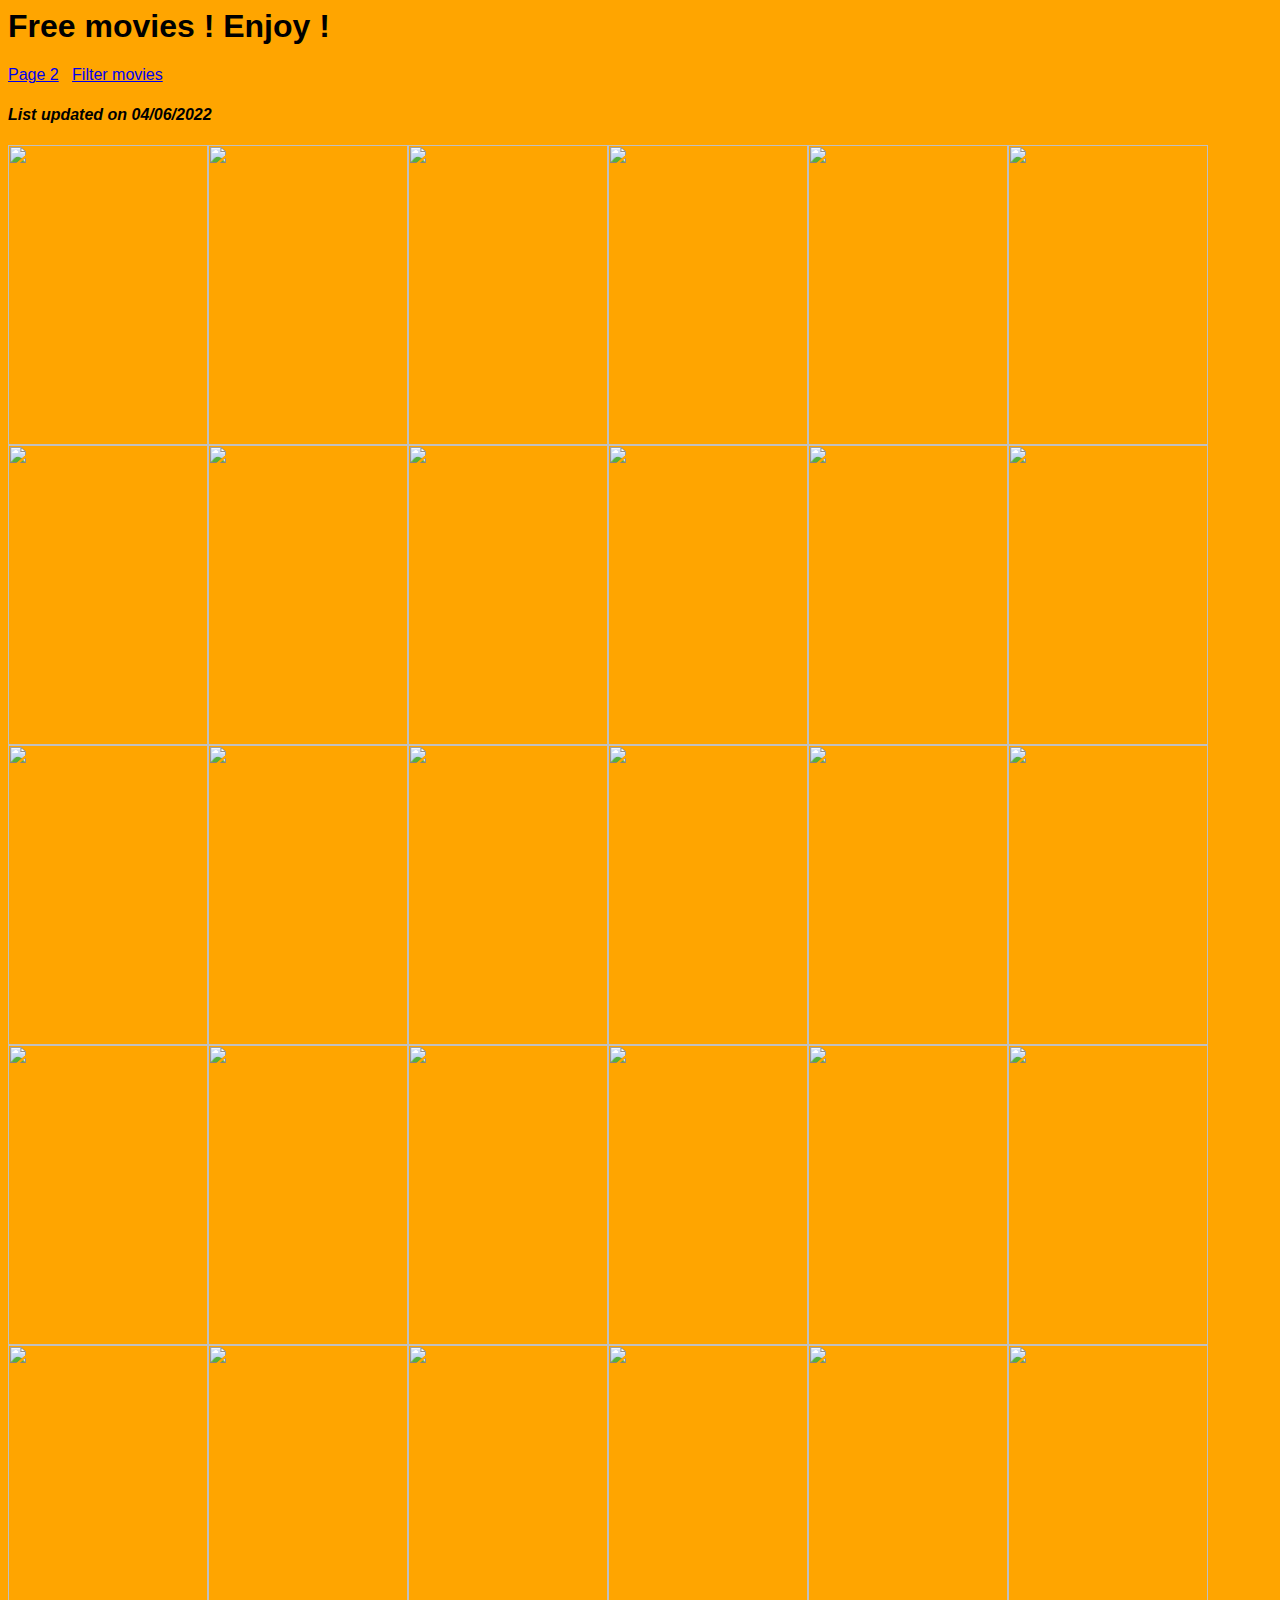
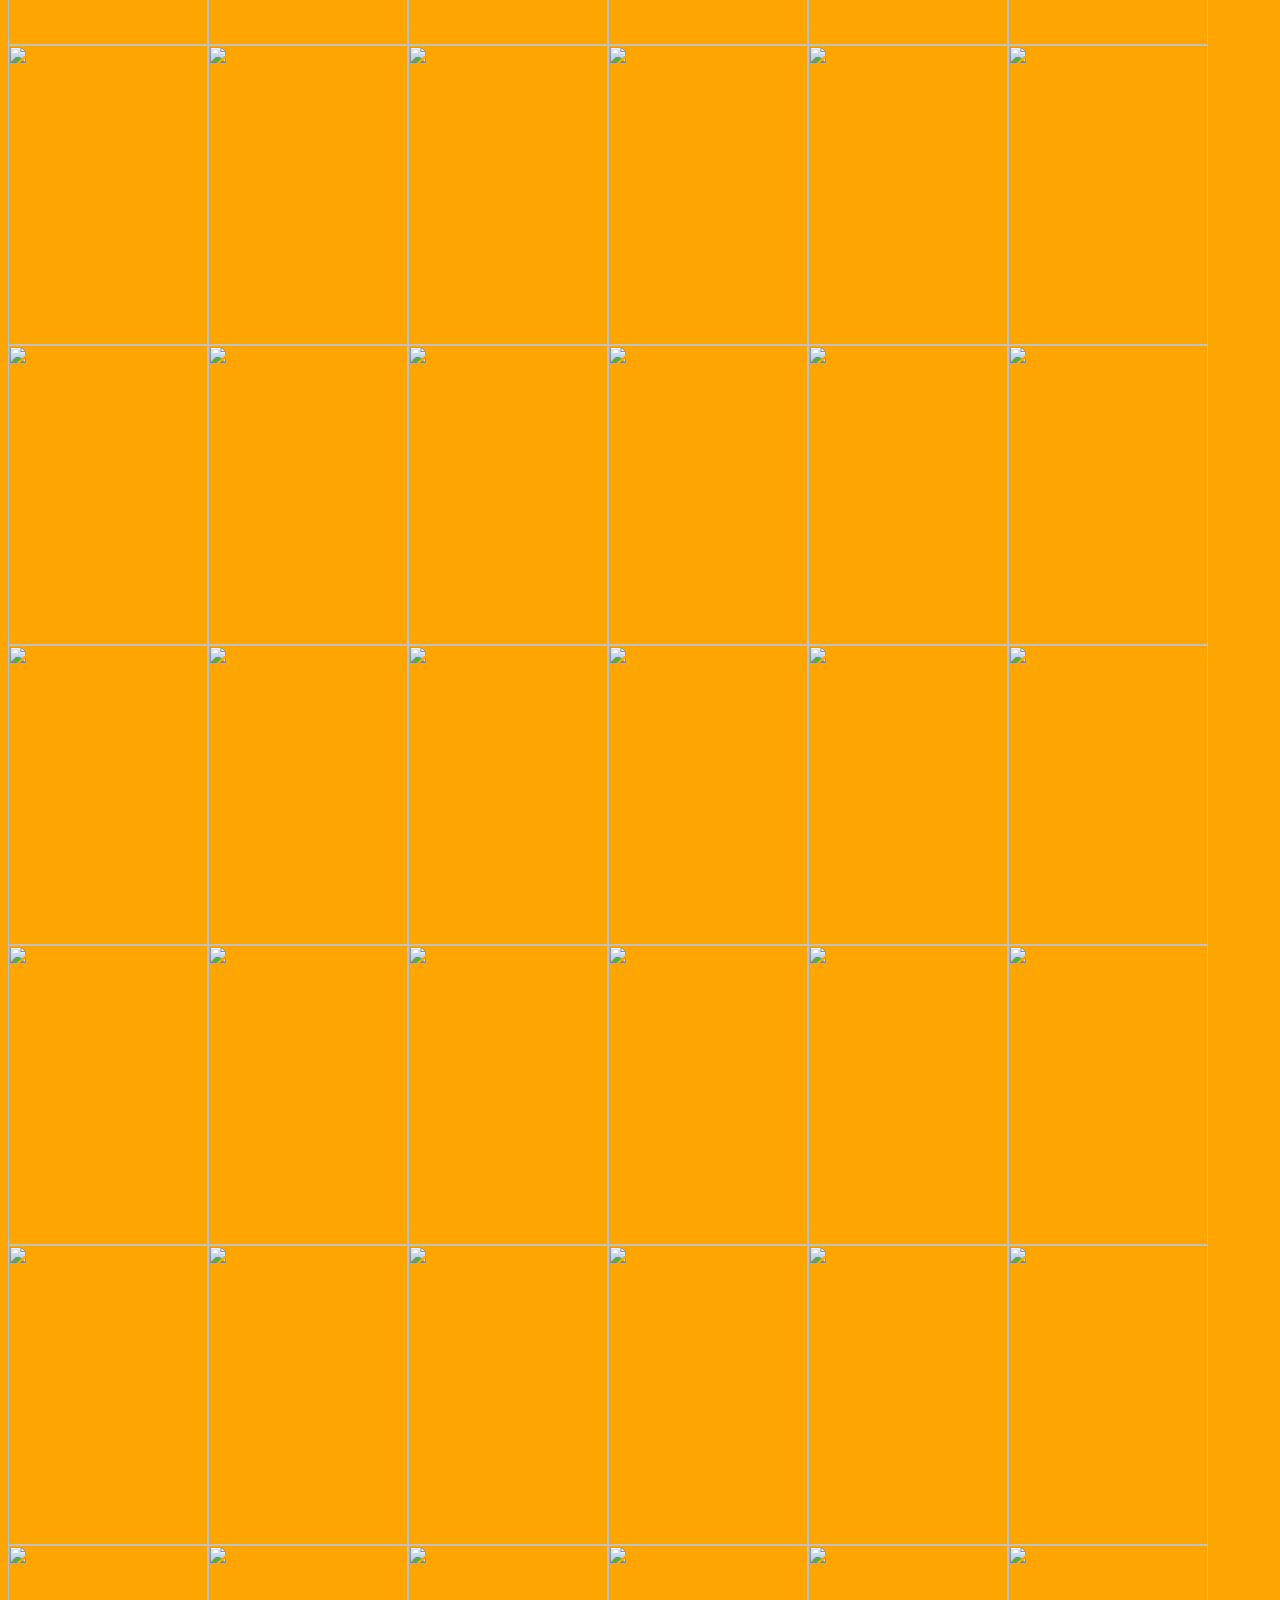
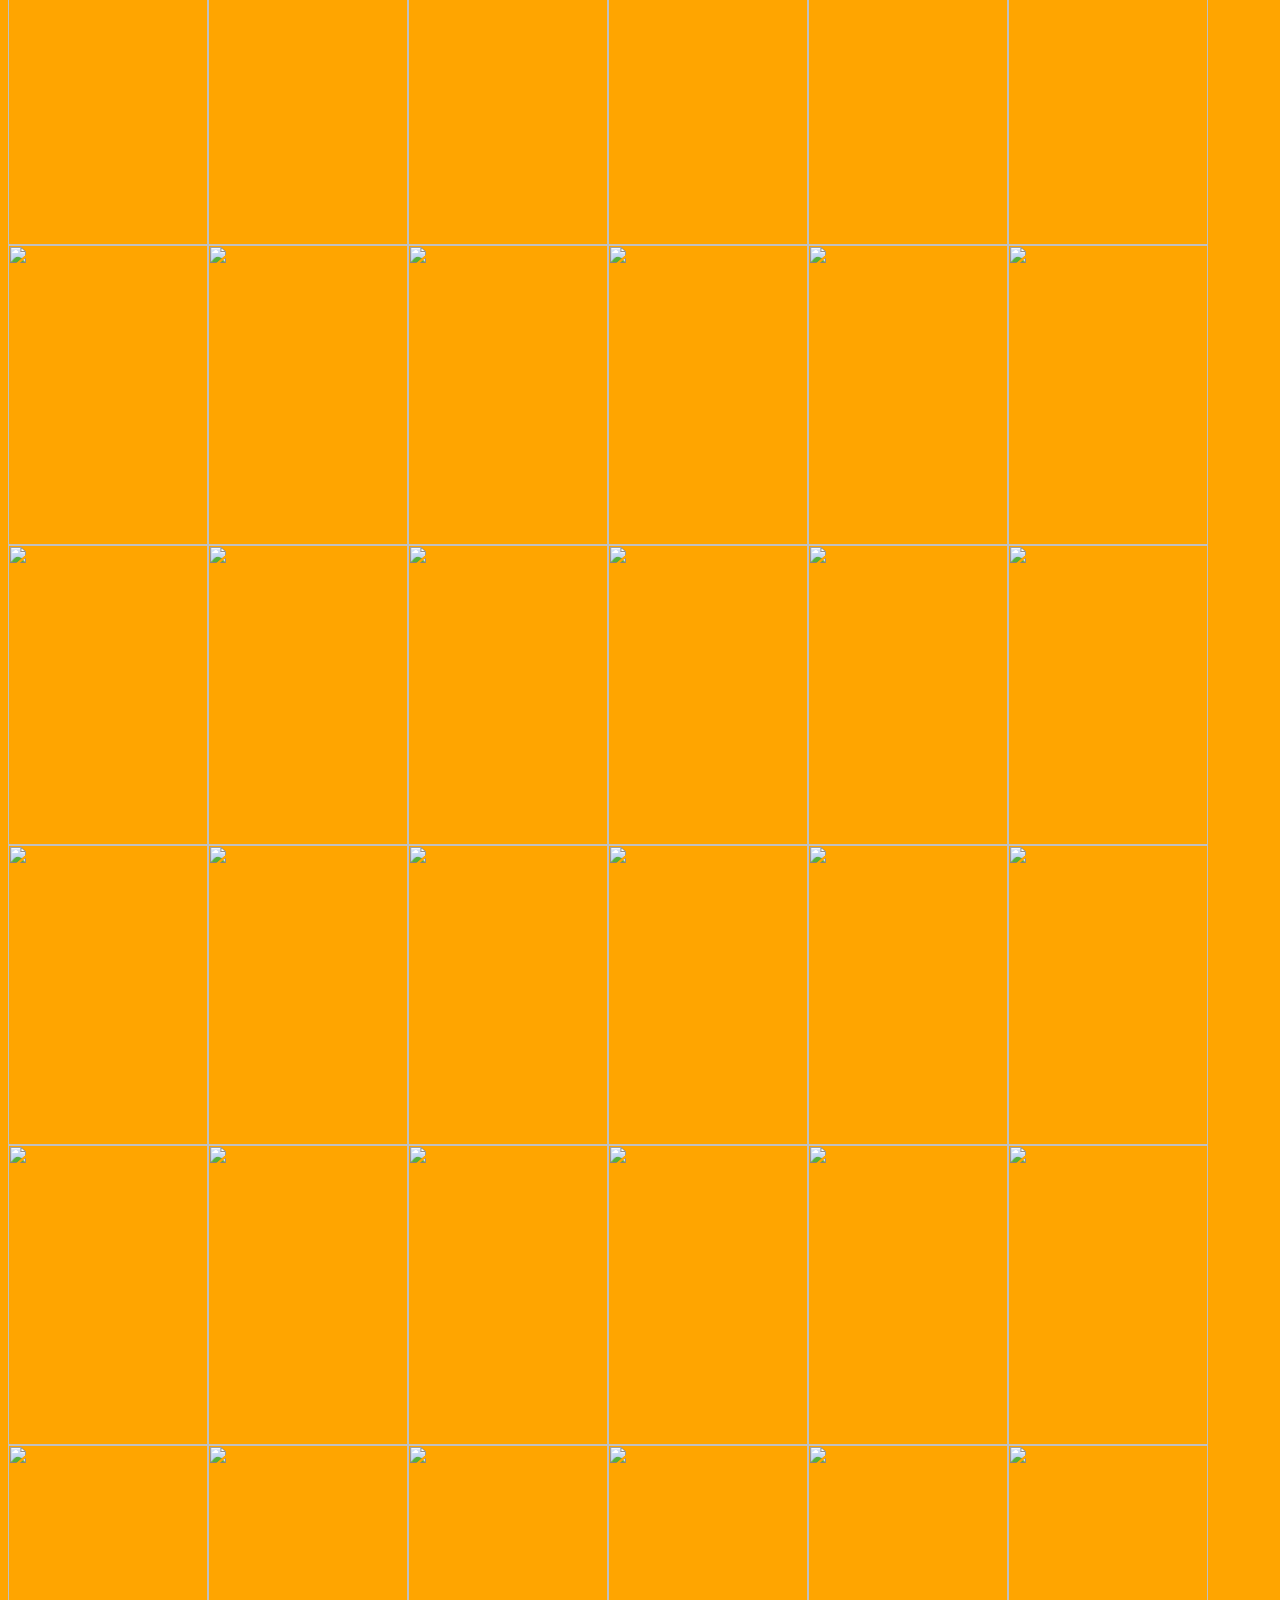
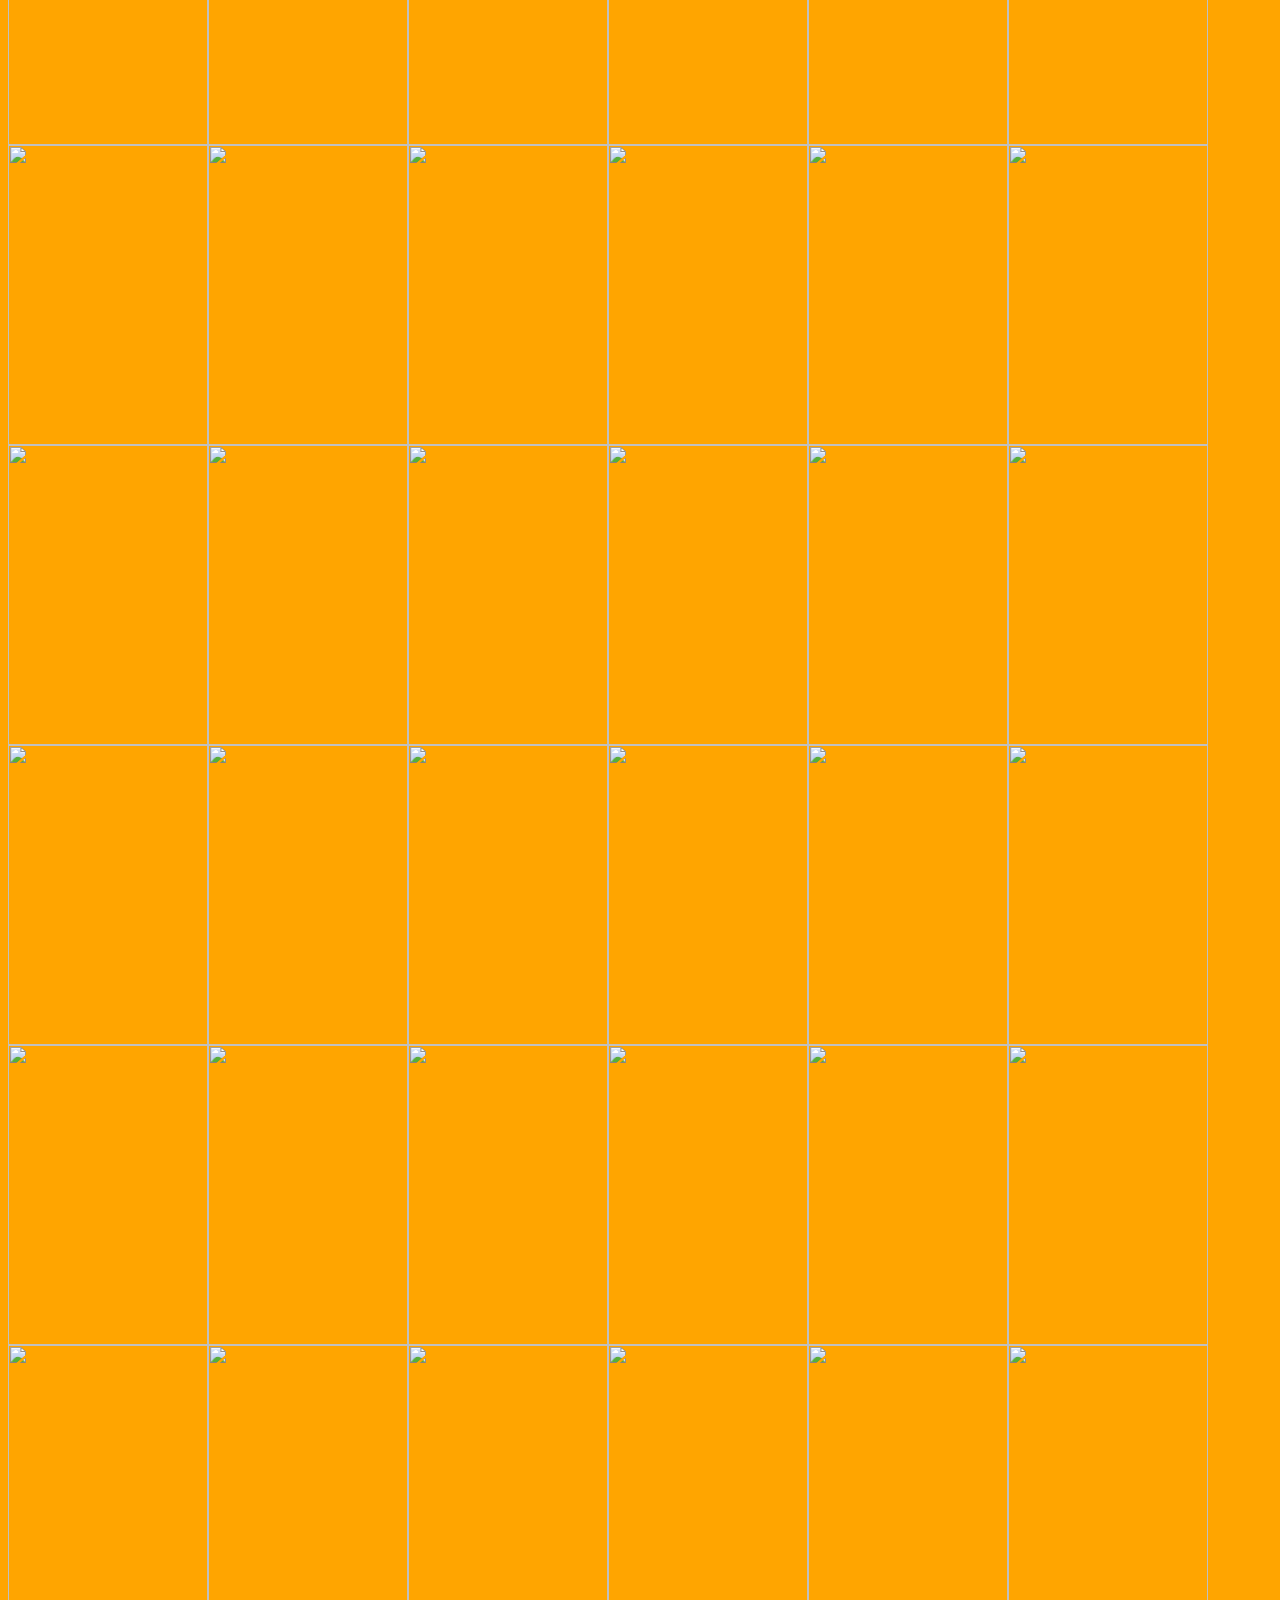
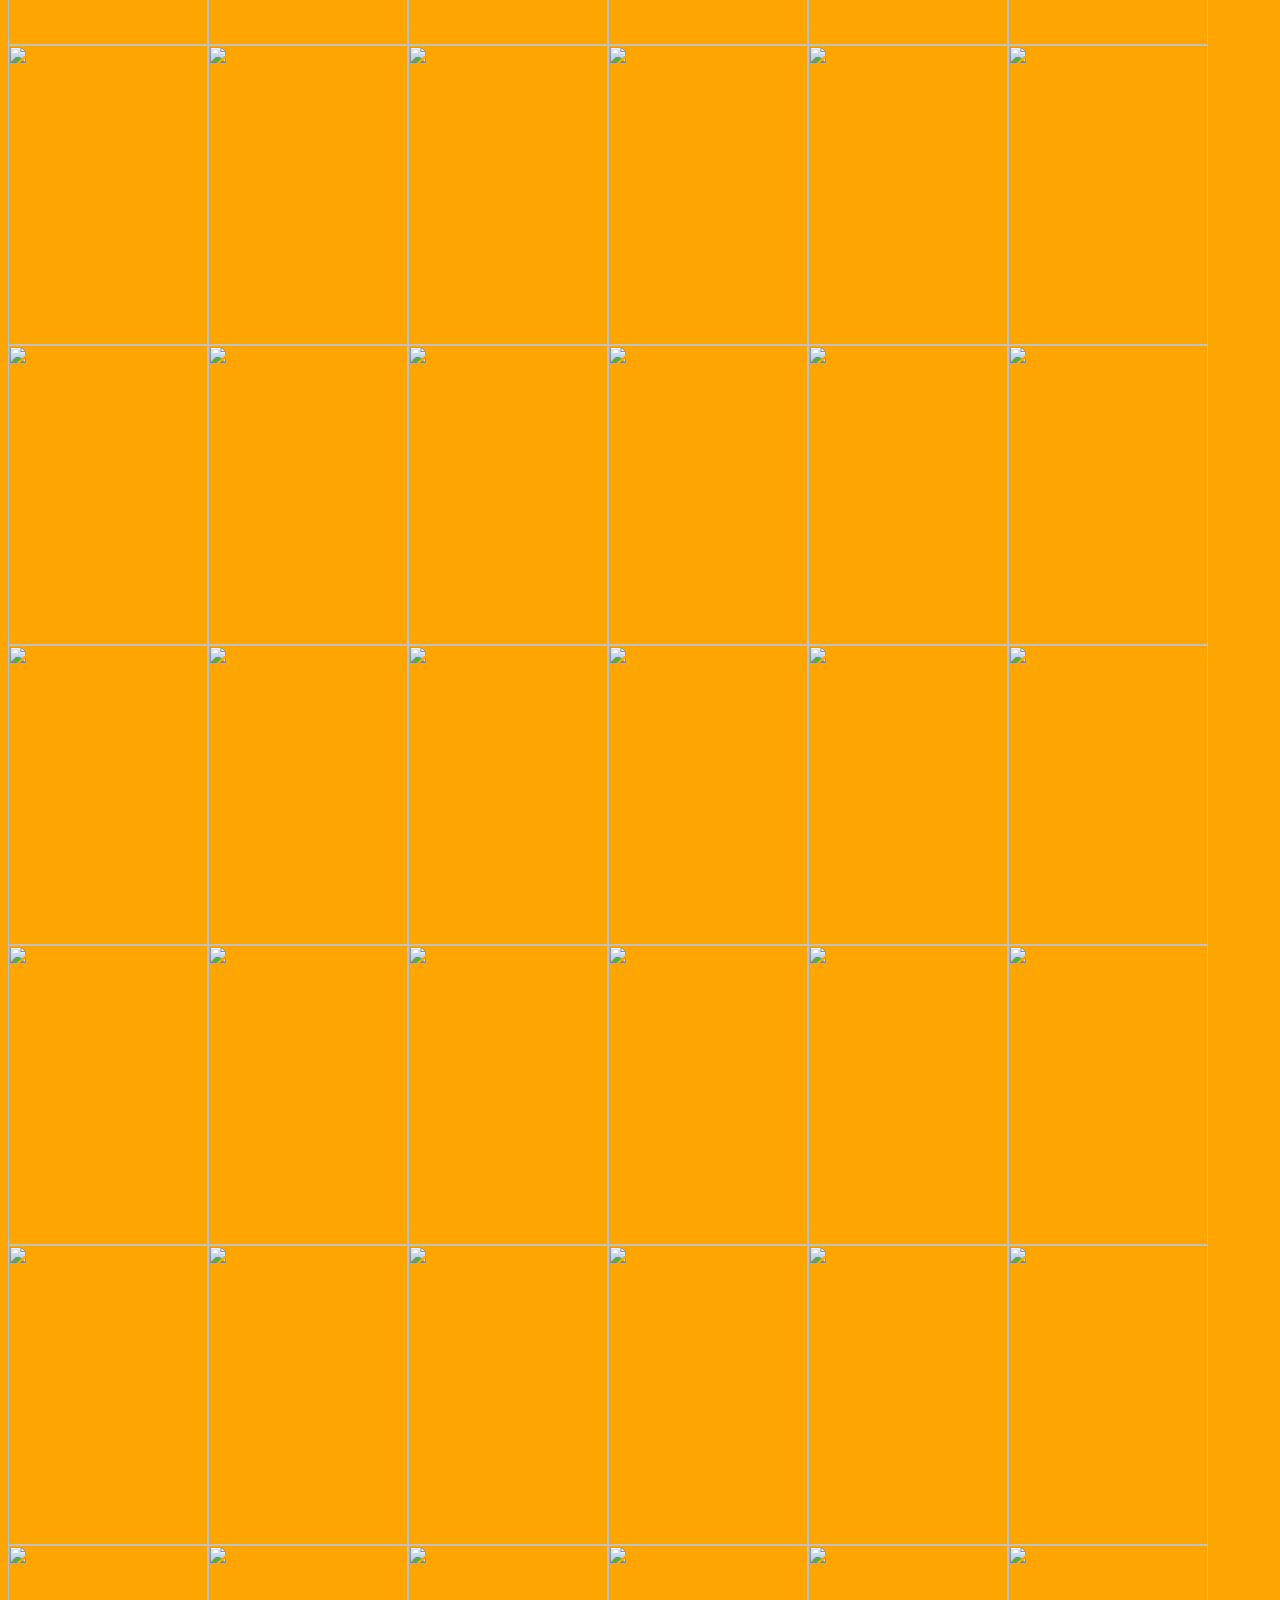
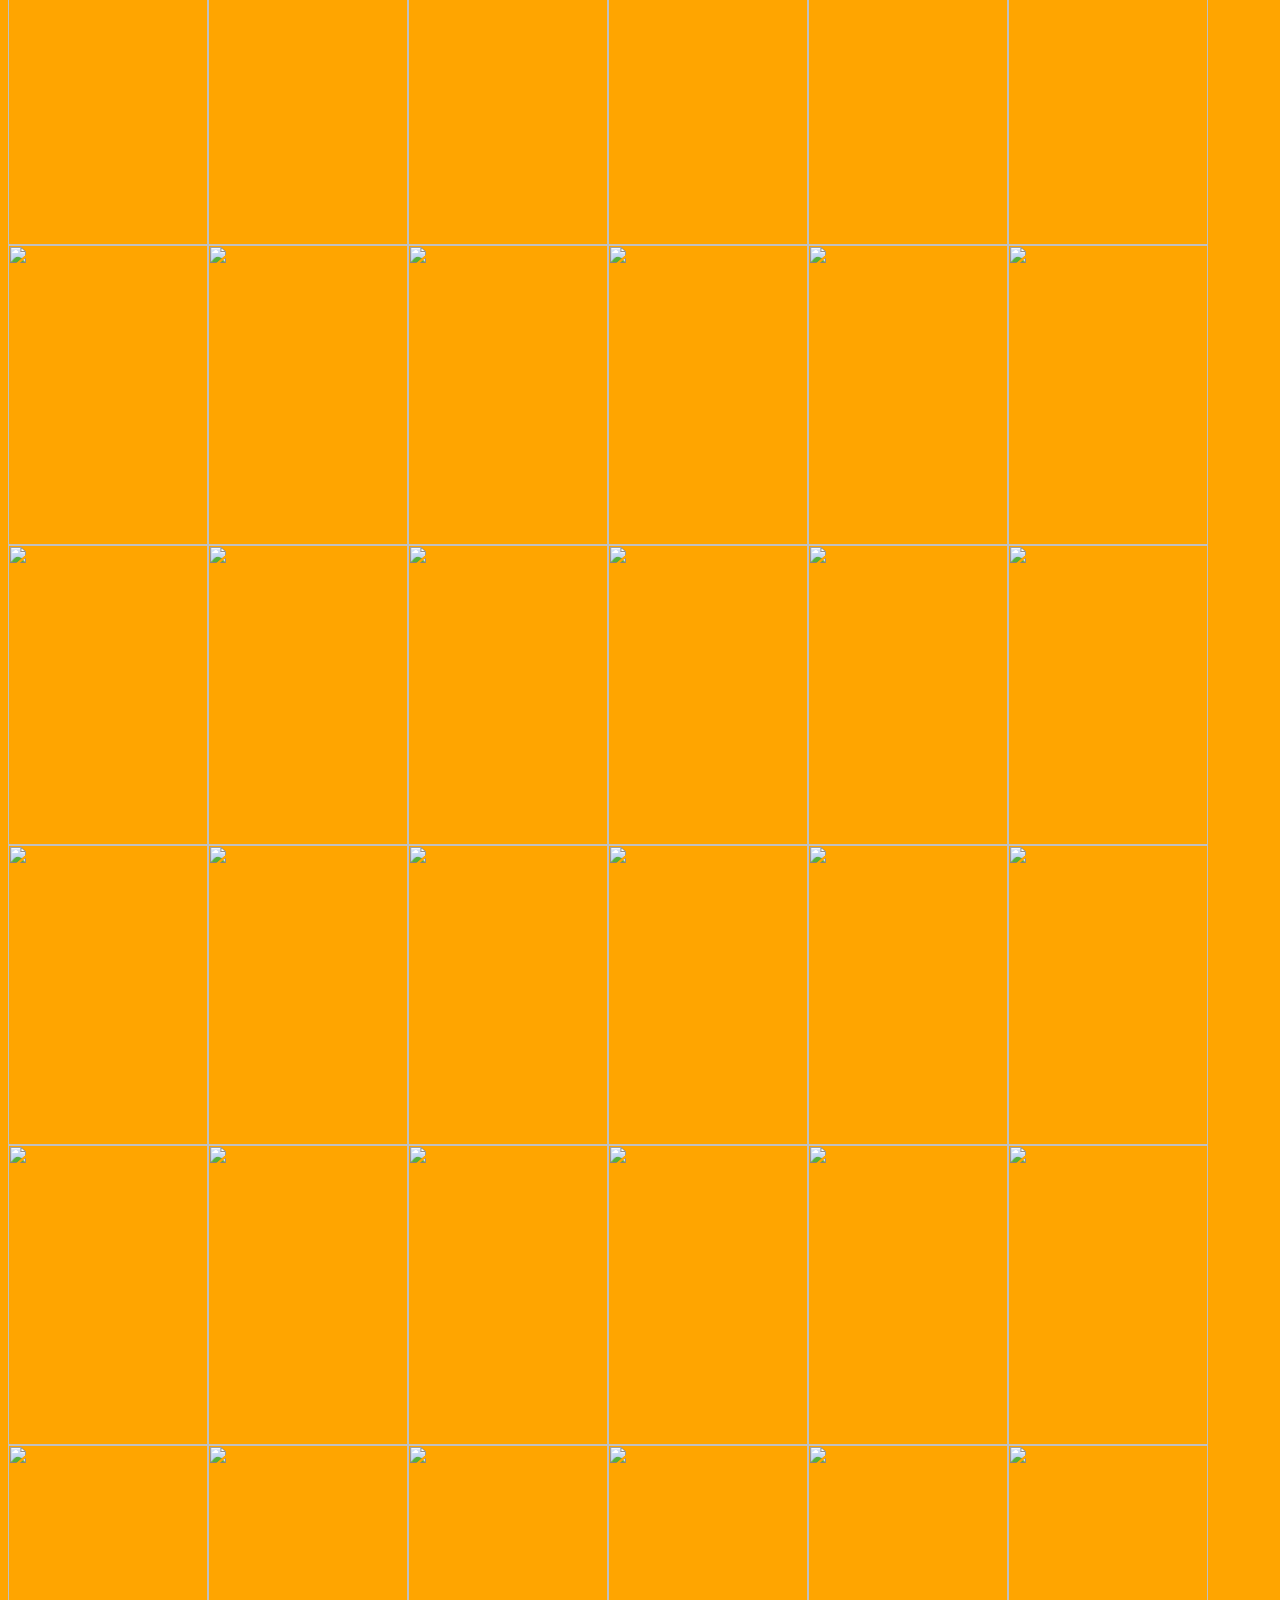
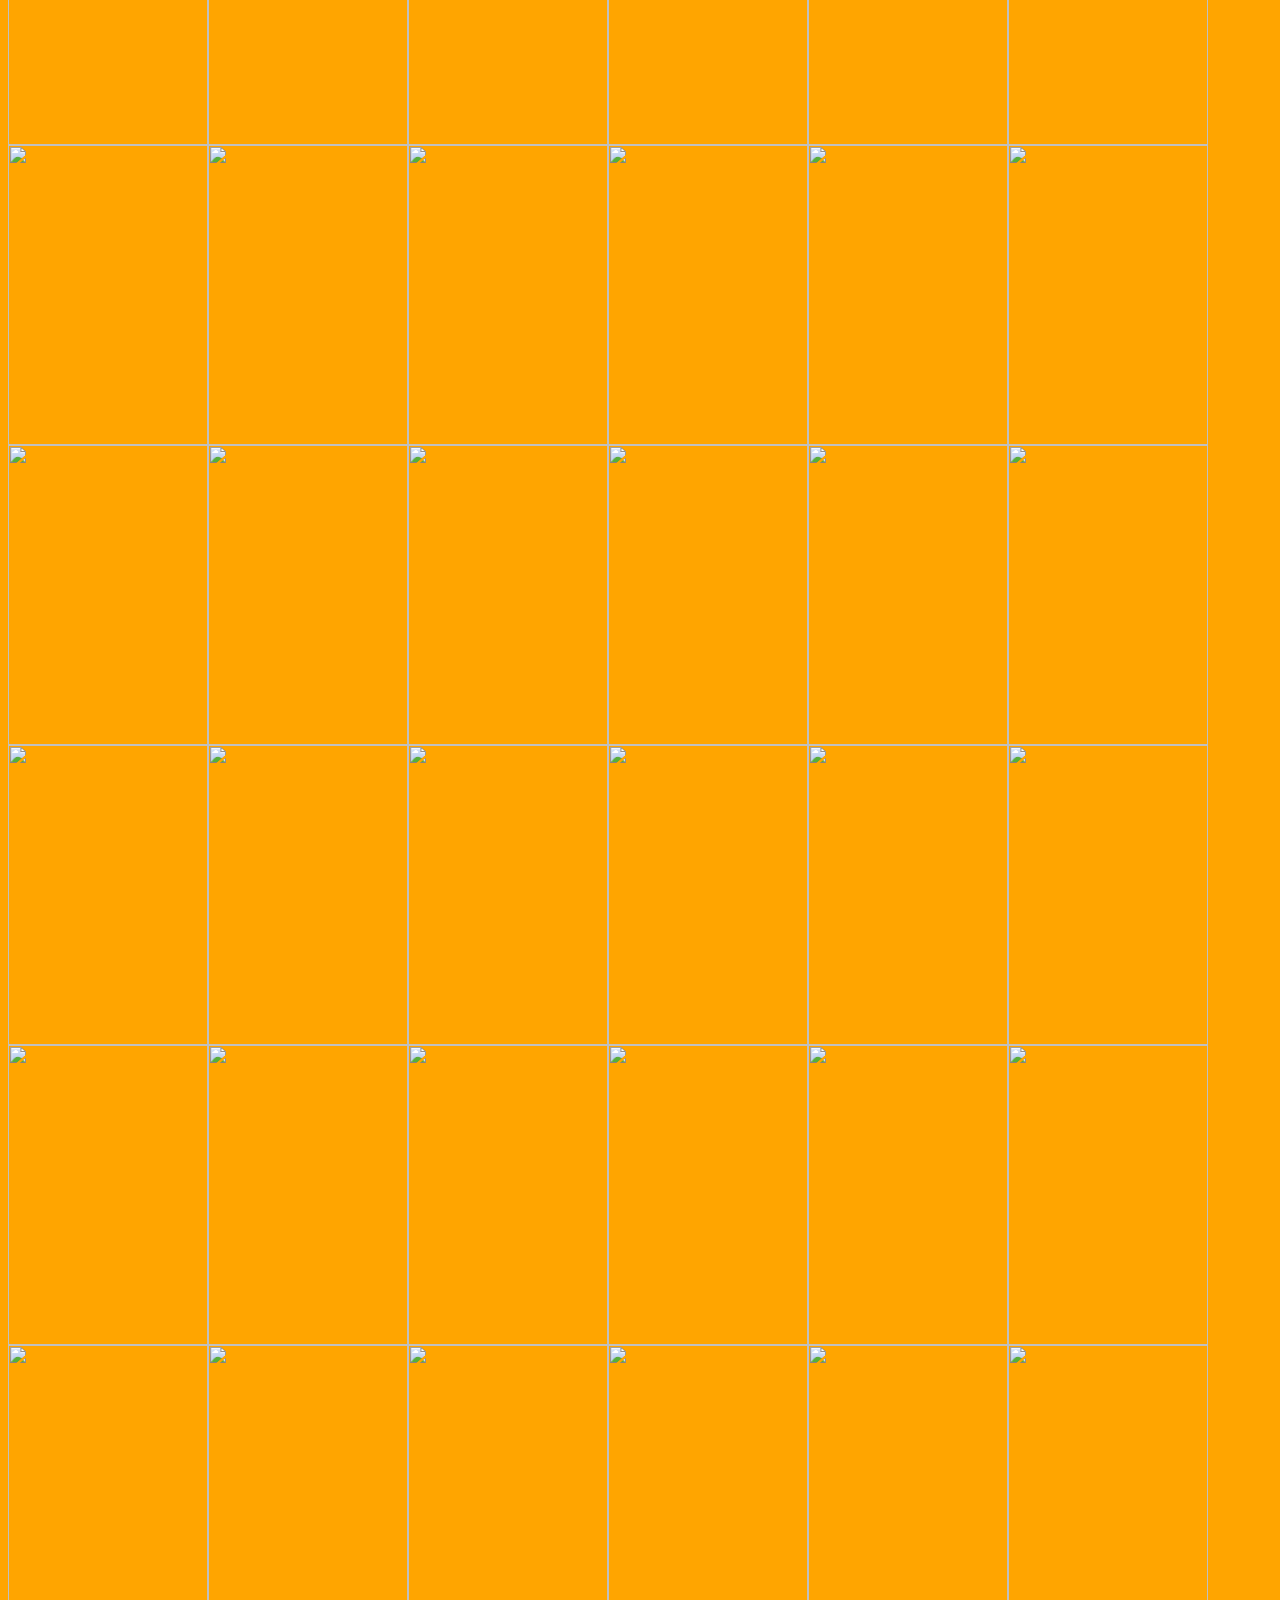
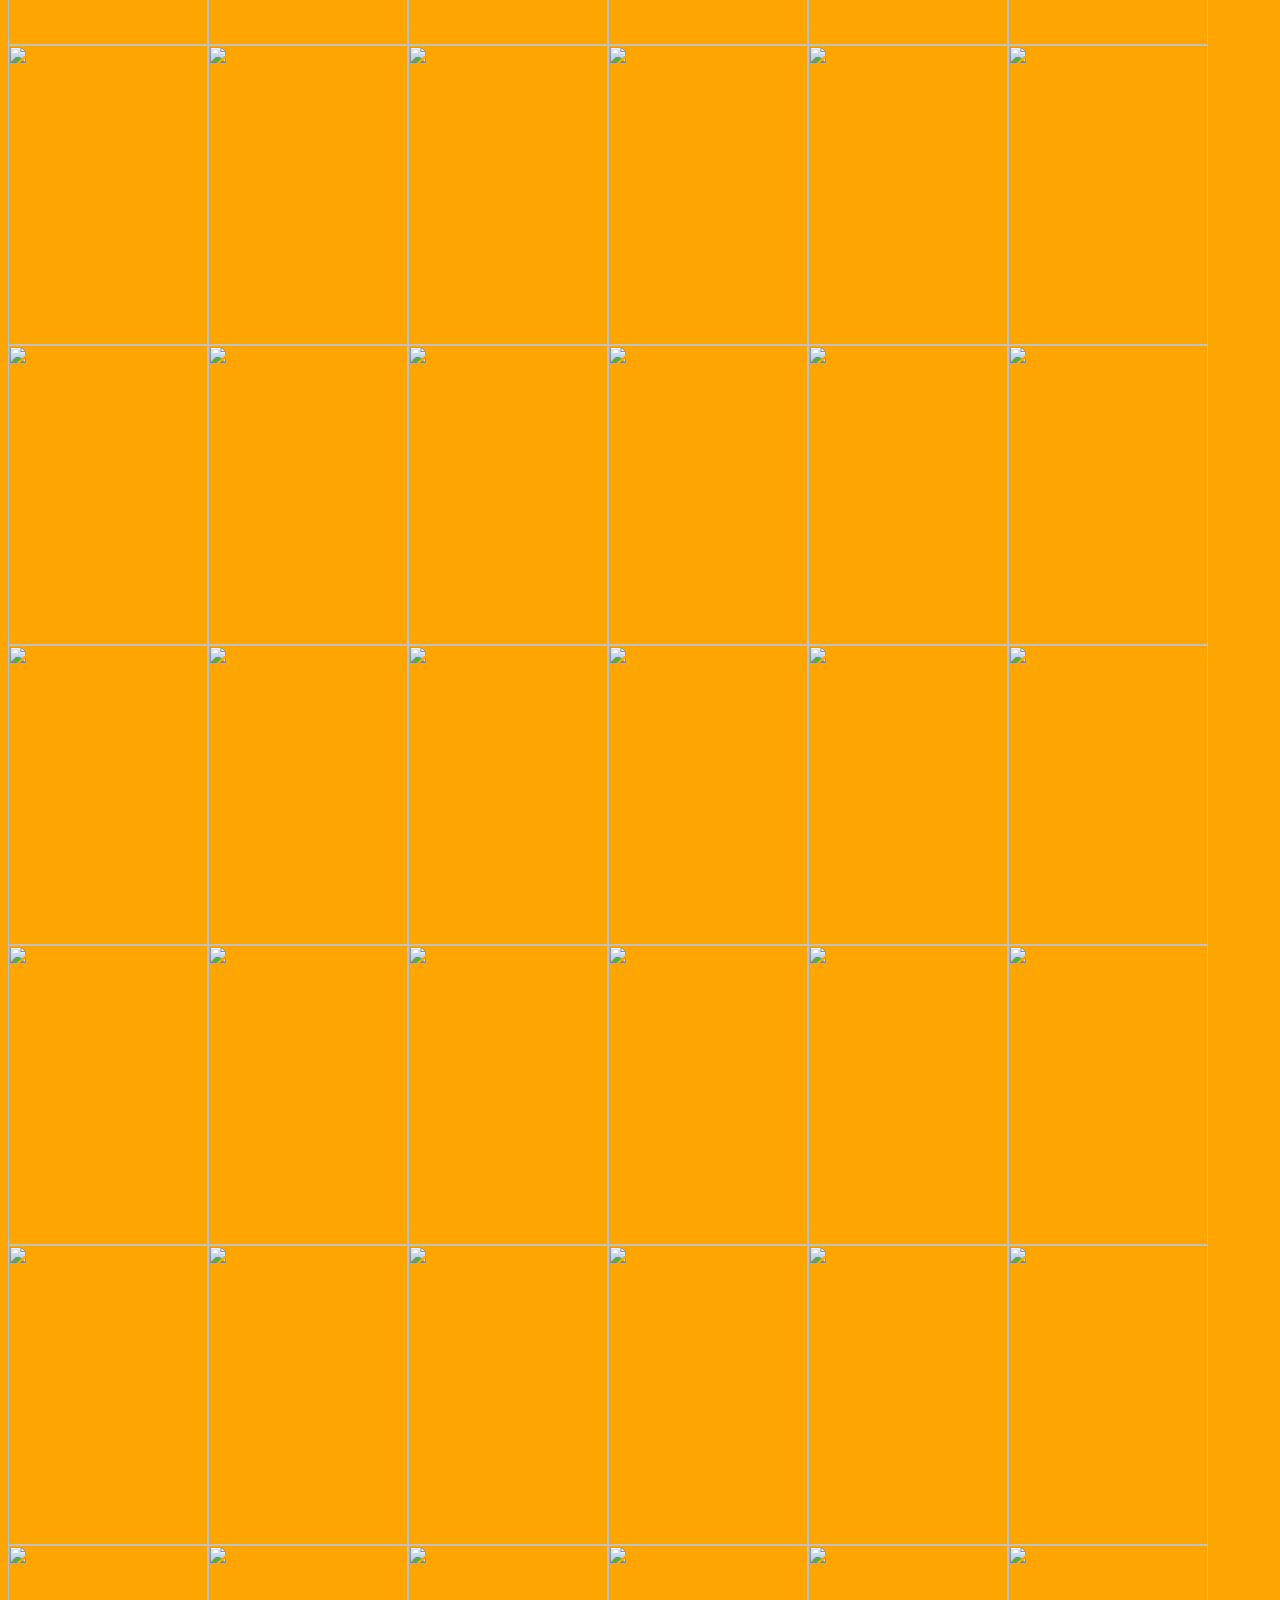
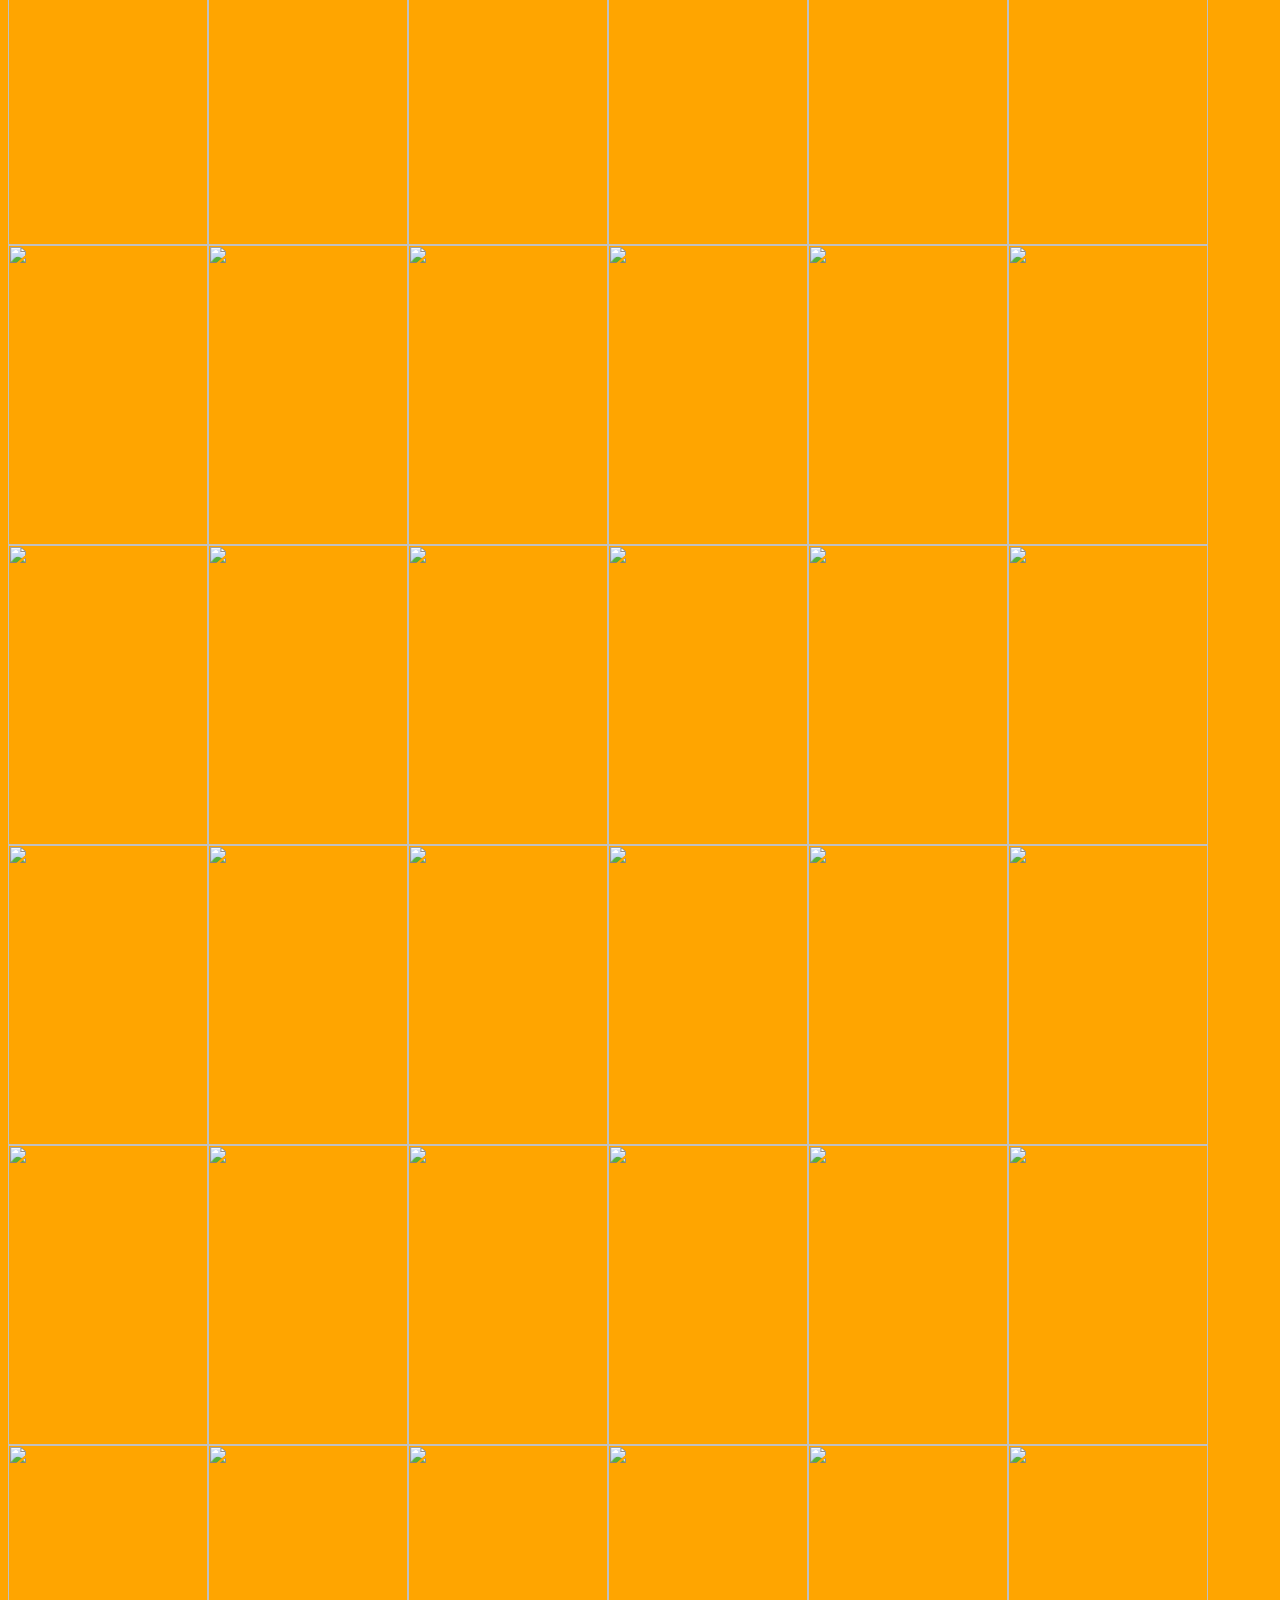
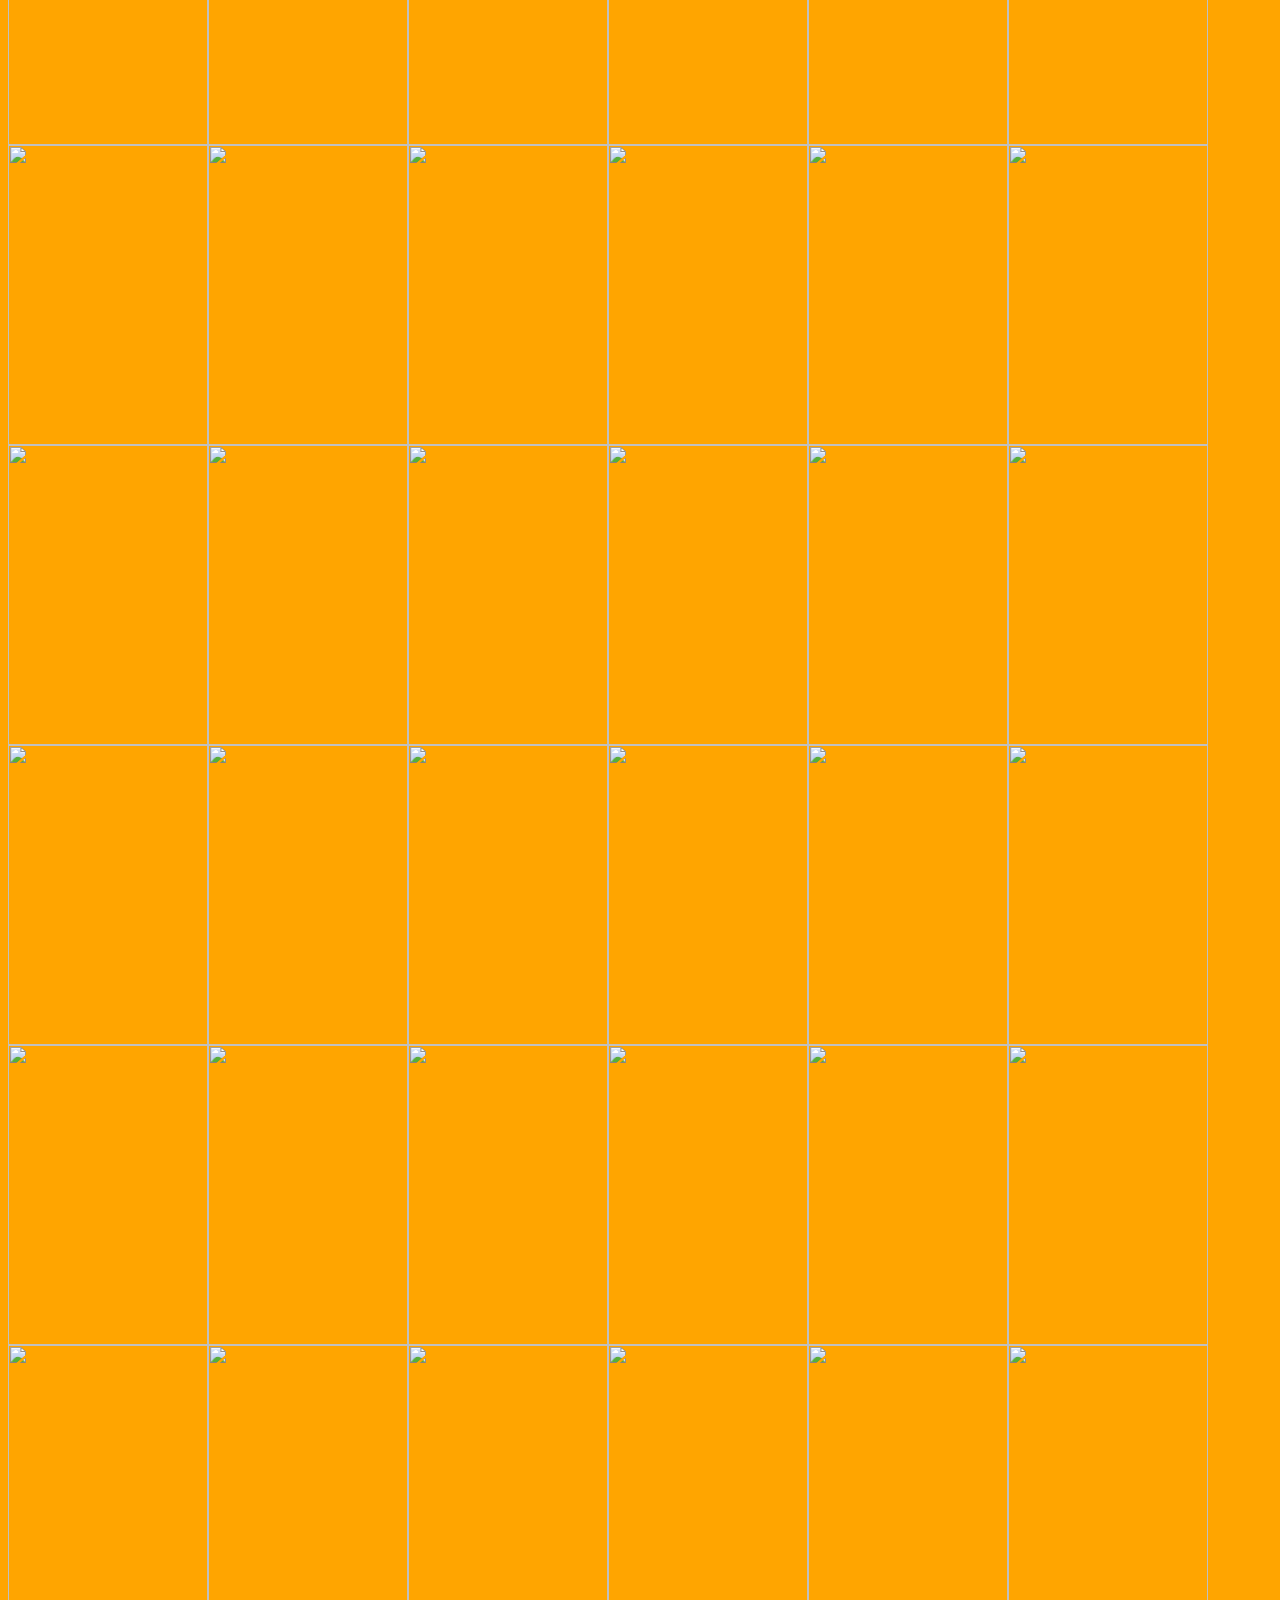
==== commit b96fd84c: "Add files via upload" ====
--- a/html/index.html
+++ b/html/index.html
@@ -1 +1 @@
-<html><head><link rel="stylesheet" type="text/css" href="../resources/style.css"><link rel="shortcut icon" href="favicon.ico" type="image/x-icon"><link rel="icon" href="favicon.ico" type="image/x-icon"></head><body><h1>Free movies ! Enjoy ! </h1><a href="nr2_after_select.html">Page 2</a>&nbsp;&nbsp;&nbsp;<a href="filter_from_nr.html">Filter movies</a><h4><i>List updated on 04/10/2022</i></h4><figure class="swap-on-hover"><img class="swap-on-hover__front-image" src="https://www.themoviedb.org/t/p/w600_and_h900_bestv2/wxopaacKXHZUq92gVco2q9Q7fAE.jpg"/><div class="swap-on-hover__back-image">Rabbit Academy (2022)<br><a href="https://yodbox.com/9ln8vcsa9g33/RABBIT_ACADEMY_-_Official_Trailer.mp4.html">Trailer</a><br><a href="https://yodbox.com/oj0ipyqc3lh5/Rabbit.Academy.Mission.Eggpossible.2022.1080p.WEBRip.1400MB.DD5.1.x264-GalaxyRG.mkv.html">SD_Free_Link</a><br><a href="https://streamtape.com/v/8dRvyMMDXMIoKjQ/Rabbit.Academy.Mission.Eggpossible.2022.1080p.WEBRip.1400MB.DD5.1.x264-GalaxyRG.mkv.mp4">HD_Free_Link</a><br><a href="https://real-debrid.com/d/G4T757FC2G7AU">Real_Debrid_Only</a><br></div></figure><figure class="swap-on-hover"><img class="swap-on-hover__front-image" src="https://www.themoviedb.org/t/p/w600_and_h900_bestv2/jdSn4oXaSTbNMc1JIlZDthOw82l.jpg"/><div class="swap-on-hover__back-image">Gabriel's Rapture: Part Two (2022)<br><a href="https://yodbox.com/wo8s1b56tmxv/Gabriel's_Rapture_Part_II_-_Official_Trailer.mp4.html">Trailer</a><br><a href="https://yodbox.com/1ykedmss8de3/Gabriels.Rapture.Part.Two.2022.720p.AMZN.WEBRip.800MB.x264-GalaxyRG.mkv.html">SD_Free_Link</a><br><a href="https://streamtape.com/v/rkgk89A8mPibp6j/Gabriels.Rapture.Part.Two.2022.720p.AMZN.WEBRip.800MB.x264-GalaxyRG.mkv">HD_Free_Link</a><br><a href="https://real-debrid.com/d/A3UO3FDMD4O6I">Real_Debrid_Only</a><br></div></figure><figure class="swap-on-hover"><img class="swap-on-hover__front-image" src="https://www.themoviedb.org/t/p/w600_and_h900_bestv2/9HFFwZOTBB7IPFmn9E0MXdWave3.jpg"/><div class="swap-on-hover__back-image">WarHunt (2022)<br><a href="https://yodbox.com/jh8fwqb3hbsq/WARHUNT_Trailer_Mickey_Rourke,_Thriller_Movie.mp4.html">Trailer</a><br><a href="https://yodbox.com/lqg4fqjsgrul/Warhunt.2022.1080p.BluRay.1400MB.DD5.1.x264-GalaxyRG.mkv.html">SD_Free_Link</a><br><a href="https://streamtape.com/v/3A8r0yLXeqSXJb/Warhunt.2022.1080p.BluRay.1400MB.DD5.1.x264-GalaxyRG.mkv">HD_Free_Link</a><br><a href="https://real-debrid.com/d/RWOOLBSK4LOBA">Real_Debrid_Only</a><br></div></figure><figure class="swap-on-hover"><img class="swap-on-hover__front-image" src="https://www.themoviedb.org/t/p/w600_and_h900_bestv2/7Hsq9XaO0mSp4GNRknY2Afj3GvT.jpg"/><div class="swap-on-hover__back-image">Coast (2022)<br><a href="https://yodbox.com/xgbbaa5zkwgs/Coast_Trailer____Movieclips_Indie.mp4.html">Trailer</a><br><a href="https://yodbox.com/k0jdwbdo69ty/Coast.2022.1080p.WEBRip.1400MB.DD5.1.x264-GalaxyRG.mkv.html">SD_Free_Link</a><br><a href="https://streamtape.com/v/Q18jygZ8k3IR8W/Coast.2022.1080p.WEBRip.1400MB.DD5.1.x264-GalaxyRG.mkv">HD_Free_Link</a><br><a href="https://real-debrid.com/d/OB7N7FWT63LHI">Real_Debrid_Only</a><br><a href="https://real-debrid.com/d/WZJLAG65ZKRHM">4K_Real_Debrid_Only</a><br></div></figure><figure class="swap-on-hover"><img class="swap-on-hover__front-image" src="https://www.themoviedb.org/t/p/w600_and_h900_bestv2/d88OByI2n7mnb4BvmCb6oHXcmRO.jpg"/><div class="swap-on-hover__back-image">Metal Lords (2022)<br><a href="https://yodbox.com/f82prybyu0nq/Metal_Lords___D.B._Weiss___Official_Trailer___Netflix.mp4.html">Trailer</a><br><a href="https://yodbox.com/k537td6q4y7r/Metal.Lords.2022.1080p.NF.WEBRip.1400MB.DD5.1.x264-GalaxyRG.mkv.html">SD_Free_Link</a><br><a href="https://streamtape.com/v/Rm1Gyv6lq7sdzX0/Metal.Lords.2022.1080p.NF.WEBRip.1400MB.DD5.1.x264-GalaxyRG.mkv">HD_Free_Link</a><br><a href="https://real-debrid.com/d/2PCT5XU6OUHME">Real_Debrid_Only</a><br></div></figure><figure class="swap-on-hover"><img class="swap-on-hover__front-image" src="https://www.themoviedb.org/t/p/w600_and_h900_bestv2/qXJFjgcV7ESRHUSxZiBA4PzRMIx.jpg"/><div class="swap-on-hover__back-image">Agent Game (2022)<br><a href="https://yodbox.com/6gm748hy62g3/AGENT_GAME_Official_Trailer.mp4.html">Trailer</a><br><a href="https://yodbox.com/1pd4i9bppqdr/Agent.Game.2022.1080p.WEBRip.1400MB.DD5.1.x264-GalaxyRG.mkv.html">SD_Free_Link</a><br><a href="https://streamtape.com/v/yolvBQY668U1bl8/Agent.Game.2022.1080p.WEBRip.1400MB.DD5.1.x264-GalaxyRG.mkv">HD_Free_Link</a><br><a href="https://real-debrid.com/d/L2NPCRSC6MTVE">Real_Debrid_Only</a><br><a href="https://real-debrid.com/d/KWN4RO5XLSJM6">4K_Real_Debrid_Only</a><br></div></figure><figure class="swap-on-hover"><img class="swap-on-hover__front-image" src="https://www.themoviedb.org/t/p/w600_and_h900_bestv2/moLnqJmZ00i2opS0bzCVcaGC0iI.jpg"/><div class="swap-on-hover__back-image">Umma (2022)<br><a href="https://upstream.to/ue0jh6mlo3mu">Trailer</a><br><a href="https://yodbox.com/4eap0vz4evhk/Umma.2022.1080p.AMZN.WEBRip.1400MB.DD5.1.x264-GalaxyRG.mkv.html">SD_Free_Link</a><br><a href="https://streamtape.com/v/4AqyVz4bMRTyXg/Umma.2022.1080p.AMZN.WEBRip.1400MB.DD5.1.x264-GalaxyRG.mkv">HD_Free_Link</a><br><a href="https://real-debrid.com/d/VPTVD3W4NALS4">Real_Debrid_Only</a><br><a href="https://real-debrid.com/d/RETOGO2GSUO4Y">4K_Real_Debrid_Only</a><br></div></figure><figure class="swap-on-hover"><img class="swap-on-hover__front-image" src="https://www.themoviedb.org/t/p/w600_and_h900_bestv2/bhcauCuXk6hgPR0Db0xYGNcy0Fw.jpg"/><div class="swap-on-hover__back-image">As They Made Us (2022)<br><a href="https://yodbox.com/9e9vm5dro9ii/AS_THEY_MADE_US_Trailer_Dianna_Agron,_Drama_Movie.mp4.html">Trailer</a><br><a href="https://yodbox.com/m4up5fz4lges/As.They.Made.Us.2022.1080p.WEBRip.1400MB.DD5.1.x264-GalaxyRG.mkv.html">SD_Free_Link</a><br><a href="https://streamtape.com/v/e2r82jWvGGIYl8z/As.They.Made.Us.2022.1080p.WEBRip.1400MB.DD5.1.x264-GalaxyRG.mkv">HD_Free_Link</a><br><a href="https://real-debrid.com/d/SGQLNPGAL4QGO">Real_Debrid_Only</a><br></div></figure><figure class="swap-on-hover"><img class="swap-on-hover__front-image" src="https://www.themoviedb.org/t/p/w600_and_h900_bestv2/bI1ZDRkerXrcaFa5kWjEMw80aqE.jpg"/><div class="swap-on-hover__back-image">Alien Sniperess (2022)<br><a href="https://yodbox.com/7a7ltlc8hz01/Alien.Sniperess.2022.1080p.AMZN.WEBRip.1400MB.DD2.0.x264-GalaxyRG.mkv.html">SD_Free_Link</a><br><a href="https://streamtape.com/v/ZXj6zReeW1SPj6/Alien.Sniperess.2022.1080p.AMZN.WEBRip.1400MB.DD2.0.x264-GalaxyRG.mkv.mp4">HD_Free_Link</a><br><a href="https://real-debrid.com/d/BUAI2AWFEHPJA">Real_Debrid_Only</a><br></div></figure><figure class="swap-on-hover"><img class="swap-on-hover__front-image" src="https://www.themoviedb.org/t/p/w600_and_h900_bestv2/6VO854wiWDs7lckEjPKfL4DlYwN.jpg"/><div class="swap-on-hover__back-image">Clowns in the Woods (2021)<br><a href="https://yodbox.com/xb5naw6vkyyo/Clowns_In_The_Woods_-_Trailer.mp4.html">Trailer</a><br><a href="https://yodbox.com/7ecfoc61h0gj/Clowns.in.the.Woods.2022.1080p.AMZN.WEBRip.1400MB.DD2.0.x264-GalaxyRG.mkv.html">SD_Free_Link</a><br><a href="https://streamtape.com/v/92lo9b4mYmIa4p2/Clowns.in.the.Woods.2022.1080p.AMZN.WEBRip.1400MB.DD2.0.x264-GalaxyRG.mkv.mp4">HD_Free_Link</a><br><a href="https://real-debrid.com/d/WCAI2PSRIHGKU">Real_Debrid_Only</a><br></div></figure><figure class="swap-on-hover"><img class="swap-on-hover__front-image" src="https://www.themoviedb.org/t/p/w600_and_h900_bestv2/g4tMniKxol1TBJrHlAtiDjjlx4Q.jpg"/><div class="swap-on-hover__back-image">All the Old Knives (2022)<br><a href="https://yodbox.com/txyhgacwfi7d/All_the_Old_Knives_-_Official_Trailer___Prime_Video.mp4.html">Trailer</a><br><a href="https://yodbox.com/22d94x92g50z/All.the.Old.Knives.2022.1080p.AMZN.WEBRip.1400MB.DD5.1.x264-GalaxyRG.mkv.html">SD_Free_Link</a><br><a href="https://streamtape.com/v/267lwZeAg8Izap/All.the.Old.Knives.2022.1080p.AMZN.WEBRip.1400MB.DD5.1.x264-GalaxyRG.mkv.mp4">HD_Free_Link</a><br><a href="https://real-debrid.com/d/DNFHN6ZTUGJUM">Real_Debrid_Only</a><br><a href="https://real-debrid.com/d/JDRLL3EVMKB4E">4K_Real_Debrid_Only</a><br></div></figure><figure class="swap-on-hover"><img class="swap-on-hover__front-image" src="https://www.themoviedb.org/t/p/w600_and_h900_bestv2/mBUoNT1nJ2dK53PXRSUOyoPez8S.jpg"/><div class="swap-on-hover__back-image">The Outfit (2022)<br><a href="https://upstream.to/om155l40itqy">Trailer</a><br><a href="https://yodbox.com/lul6l1as36lq/The.Outfit.2022.1080p.WEBRip.1400MB.DD5.1.x264-GalaxyRG.mkv.html">SD_Free_Link</a><br><a href="https://streamtape.com/v/417rzvxxq7sOOa/The.Outfit.2022.1080p.WEBRip.1400MB.DD5.1.x264-GalaxyRG.mkv">HD_Free_Link</a><br><a href="https://real-debrid.com/d/P37OOXXXY35MO">Real_Debrid_Only</a><br><a href="https://real-debrid.com/d/EH4E6GCC4TGG4">4K_Real_Debrid_Only</a><br></div></figure><figure class="swap-on-hover"><img class="swap-on-hover__front-image" src="https://www.themoviedb.org/t/p/w600_and_h900_bestv2/uTHtqB6fqchXVWQO8kKZ2F7ScXy.jpg"/><div class="swap-on-hover__back-image">Koati (2021)<br><a href="https://yodbox.com/cd5doqnmy6q9/KOATI_-_Official_Trailer.mp4.html">Trailer</a><br><a href="https://yodbox.com/ntpimkbevd8m/Koati.2022.1080p.WEBRip.1400MB.DD5.1.x264-GalaxyRG.mkv.html">SD_Free_Link</a><br><a href="https://streamtape.com/v/gvBeRa0ojVH4OQ/Koati.2022.1080p.WEBRip.1400MB.DD5.1.x264-GalaxyRG.mkv">HD_Free_Link</a><br><a href="https://real-debrid.com/d/5B6BJ7EMX66QA">Real_Debrid_Only</a><br></div></figure><figure class="swap-on-hover"><img class="swap-on-hover__front-image" src="https://www.themoviedb.org/t/p/w600_and_h900_bestv2/kvEJscgiCpw5Ql4jBXsVPcP8phG.jpg"/><div class="swap-on-hover__back-image">Wildhood (2021)<br><a href="https://yodbox.com/rj5rvbrdzows/WILDHOOD_Trailer___TIFF_2022.mp4.html">Trailer</a><br><a href="https://yodbox.com/xv7bcntz6pzd/Wildhood.2021.WEBRip.x264-ION10.mp4.html">SD_Free_Link</a><br><a href="https://streamtape.com/v/ZDyy7remxdfqxjL/Wildhood.2021.WEBRip.x264-ION10.mp4">HD_Free_Link</a><br><a href="https://real-debrid.com/d/RCYXHYFI6XUDS">Real_Debrid_Only</a><br></div></figure><figure class="swap-on-hover"><img class="swap-on-hover__front-image" src="https://www.themoviedb.org/t/p/w600_and_h900_bestv2/j25VFfj3FJJIeqV9fR9kOQwVVvU.jpg"/><div class="swap-on-hover__back-image">Graves (2022)<br><a href="https://yodbox.com/85y5em5kqjvf/GRAVES_THEATRICAL_TRAILER.mp4.html">Trailer</a><br><a href="https://yodbox.com/6wtijjxfq7kn/Graves.2022.1080p.AMZN.WEBRip.1400MB.DD2.0.x264-GalaxyRG.mkv.html">SD_Free_Link</a><br><a href="https://streamtape.com/v/vrR0kYGr71cB1j/Graves.2022.1080p.AMZN.WEBRip.1400MB.DD2.0.x264-GalaxyRG.mkv.mp4">HD_Free_Link</a><br><a href="https://real-debrid.com/d/T62IXAY4NFOKY">Real_Debrid_Only</a><br></div></figure><figure class="swap-on-hover"><img class="swap-on-hover__front-image" src="https://www.themoviedb.org/t/p/w600_and_h900_bestv2/zRhS8HEODOxsBJv6aJTVXANOPlJ.jpg"/><div class="swap-on-hover__back-image">When Everything's Gone (2021)<br><a href="https://yodbox.com/j92esjcqrrlx/When_Everything's_Gone_Official.mp4.html">Trailer</a><br><a href="https://yodbox.com/zlqhl7cf6ncg/When.Everythings.Gone.2022.1080p.AMZN.WEBRip.1400MB.DD2.0.x264-GalaxyRG.mkv.html">SD_Free_Link</a><br><a href="https://streamtape.com/v/7GGR8qzgYWSAjRM/When.Everythings.Gone.2022.1080p.AMZN.WEBRip.1400MB.DD2.0.x264-GalaxyRG.mkv.mp4">HD_Free_Link</a><br><a href="https://real-debrid.com/d/M6KOB2NUJCJE6">Real_Debrid_Only</a><br></div></figure><figure class="swap-on-hover"><img class="swap-on-hover__front-image" src="https://www.themoviedb.org/t/p/w600_and_h900_bestv2/laR3ZrAiv9QiAiq8d03BF1s31ni.jpg"/><div class="swap-on-hover__back-image">Life After You (2022)<br><a href="https://yodbox.com/um5eit2aa8gq/Life_After_You_TRAILER___2022.mp4.html">Trailer</a><br><a href="https://yodbox.com/83e3na74zmll/Life.After.You.2022.1080p.AMZN.WEBRip.1400MB.DD5.1.x264-GalaxyRG.mkv.html">SD_Free_Link</a><br><a href="https://streamtape.com/v/rDBMAwBkjeub1z8/Life.After.You.2022.1080p.AMZN.WEBRip.1400MB.DD5.1.x264-GalaxyRG.mkv.mp4">HD_Free_Link</a><br><a href="https://real-debrid.com/d/P7XVOBIWA5KPW">Real_Debrid_Only</a><br></div></figure><figure class="swap-on-hover"><img class="swap-on-hover__front-image" src="https://www.themoviedb.org/t/p/w600_and_h900_bestv2/zHwQnKOj7kqfEySLRT2nDNyIblA.jpg"/><div class="swap-on-hover__back-image">Ginger's Tale (2021)<br><a href="https://yodbox.com/ztlpsta9m45n/GINGER'S_TALE_-_OFFICIAL_FIRST_TRAILER.mp4.html">Trailer</a><br><a href="https://yodbox.com/3rx09xn2hy81/Gingers.Tale.2022.1080p.AMZN.WEBRip.1400MB.DD5.1.x264-GalaxyRG.mkv.html">SD_Free_Link</a><br><a href="https://streamtape.com/v/ekqOZ9qvJ7UYBrV/Gingers.Tale.2022.1080p.AMZN.WEBRip.1400MB.DD5.1.x264-GalaxyRG.mkv.mp4">HD_Free_Link</a><br><a href="https://real-debrid.com/d/4ELJNW3EERZ3Y">Real_Debrid_Only</a><br></div></figure><figure class="swap-on-hover"><img class="swap-on-hover__front-image" src="https://www.themoviedb.org/t/p/w600_and_h900_bestv2/3kgNNqAV5Ixo87m5YQFkAD8DAu4.jpg"/><div class="swap-on-hover__back-image">The Adventures of Peanut and Pig (2022)<br><a href="https://yodbox.com/s6bcntzoacvl/Enjoy_Dominic_D.'s_review_of_The_Adventures_of_Peanut_and_Pig.mp4.html">Trailer</a><br><a href="https://yodbox.com/z54d8v489pcg/The.Adventures.of.Peanut.and.Pig.2022.1080p.AMZN.WEBRip.1400MB.DD2.0.x264-GalaxyRG.mkv.html">SD_Free_Link</a><br><a href="https://streamtape.com/v/3BDXzep9pjSdv1g/The.Adventures.of.Peanut.and.Pig.2022.1080p.AMZN.WEBRip.1400MB.DD2.0.x264-GalaxyRG.mkv.mp4">HD_Free_Link</a><br><a href="https://real-debrid.com/d/VLOQEM2AV6ISA">Real_Debrid_Only</a><br></div></figure><figure class="swap-on-hover"><img class="swap-on-hover__front-image" src="https://www.themoviedb.org/t/p/w600_and_h900_bestv2/dPJMl05qBhE98cwQz4TCfhPaQ2m.jpg"/><div class="swap-on-hover__back-image">Always Amore (2022)<br><a href="https://yodbox.com/d1d72uduoyot/Sneak_Peek_-_Always_Amore_-_Hallmark_Movies_%2526_Mysteries.mp4.html">Trailer</a><br><a href="https://yodbox.com/u1jdiz15s70c/Always_Amore_2022_Hallmark_720p_HDTV_X264_Solar.mp4.html">SD_Free_Link</a><br><a href="https://streamtape.com/v/xmkrpa7LdDskAXV/Always_Amore_2022_Hallmark_720p_HDTV_X264_Solar.mp4">HD_Free_Link</a><br><a href="https://real-debrid.com/d/QHUVYFFUEUZKE">Real_Debrid_Only</a><br></div></figure><figure class="swap-on-hover"><img class="swap-on-hover__front-image" src="https://www.themoviedb.org/t/p/w600_and_h900_bestv2/uOlJEhZ21NQq79ig8Oeuapg2vsu.jpg"/><div class="swap-on-hover__back-image">Death Cast (2021)<br><a href="https://yodbox.com/eftw4pqe9z6e/DEATH_CAST__�_OFFICIAL_TRAILER___Horror_Movie.mp4.html">Trailer</a><br><a href="https://yodbox.com/b7rc93w5vlb6/Death.Cast.2021.1080p.AMZN.WEBRip.1400MB.DD5.1.x264-GalaxyRG.mkv.html">SD_Free_Link</a><br><a href="https://streamtape.com/v/DGvo7z83X2CkMed/Death.Cast.2021.1080p.AMZN.WEBRip.1400MB.DD5.1.x264-GalaxyRG.mkv">HD_Free_Link</a><br><a href="https://real-debrid.com/d/BMFBE4MCICVB4">Real_Debrid_Only</a><br></div></figure><figure class="swap-on-hover"><img class="swap-on-hover__front-image" src="https://www.themoviedb.org/t/p/w600_and_h900_bestv2/iwqVbcm4gr1ayDg4RH1kd14eQXP.jpg"/><div class="swap-on-hover__back-image">Bull (2021)<br><a href="https://yodbox.com/v5i3f5elk4zy/Bull_�_Exclusive_Trailer.mp4.html">Trailer</a><br><a href="https://yodbox.com/w2rpaslnkn5f/Bull.2021.1080p.WEBRip.1400MB.DD5.1.x264-GalaxyRG.mkv.html">SD_Free_Link</a><br><a href="https://streamtape.com/v/y783Qb4m2KCeVR/Bull.2021.1080p.WEBRip.1400MB.DD5.1.x264-GalaxyRG.mkv">HD_Free_Link</a><br><a href="https://real-debrid.com/d/UCXR3JPKEOLWM">Real_Debrid_Only</a><br></div></figure><figure class="swap-on-hover"><img class="swap-on-hover__front-image" src="https://www.themoviedb.org/t/p/w600_and_h900_bestv2/9RxYLg0KNDHlcTg0Ce1kaIYIWEN.jpg"/><div class="swap-on-hover__back-image">The Most Reluctant Convert: The Untold Story of C.S. Lewis (2021)<br><a href="https://yodbox.com/n4ax5urde4xj/THE_MOST_RELUCTANT_CONVERT__THE_UNTOLD_STORY_OF_C.S._LEWIS____OFFICIAL_TRAILER.mp4.html">Trailer</a><br><a href="https://yodbox.com/monzkt8rxuoq/The.Most.Reluctant.Convert.2022.1080p.WEBRip.1400MB.DD5.1.x264-GalaxyRG.mkv.html">SD_Free_Link</a><br><a href="https://streamtape.com/v/1Pp1RxzQk2ieRAA/The.Most.Reluctant.Convert.2022.1080p.WEBRip.1400MB.DD5.1.x264-GalaxyRG.mkv.mp4">HD_Free_Link</a><br><a href="https://real-debrid.com/d/5MOD5LZOD7MVE">Real_Debrid_Only</a><br></div></figure><figure class="swap-on-hover"><img class="swap-on-hover__front-image" src="https://www.themoviedb.org/t/p/w600_and_h900_bestv2/7akDcAHfp7Lkmuq2ygzNzOhWq8M.jpg"/><div class="swap-on-hover__back-image">Alice (2022)<br><a href="https://yodbox.com/qqoq4z9r3v4j/ALICE_Official_Trailer.mp4.html">Trailer</a><br><a href="https://yodbox.com/lea12s1au51f/Alice.2022.1080p.WEBRip.1400MB.DD5.1.x264-GalaxyRG.mkv.html">SD_Free_Link</a><br><a href="https://streamtape.com/v/kvOp6qpy7DtOXr4/Alice.2022.1080p.WEBRip.1400MB.DD5.1.x264-GalaxyRG.mkv.mp4">HD_Free_Link</a><br><a href="https://real-debrid.com/d/AQR3KTFVLJRXE">Real_Debrid_Only</a><br></div></figure><figure class="swap-on-hover"><img class="swap-on-hover__front-image" src="https://www.themoviedb.org/t/p/w600_and_h900_bestv2/pbOJXDMzLRSyhQeY4SbTaBmGb4o.jpg"/><div class="swap-on-hover__back-image">Prototype (2022)<br><a href="https://yodbox.com/1klxmcqlf6kz/Official_Trailer_-_PROTOTYPE.mp4.html">Trailer</a><br><a href="https://yodbox.com/8lw1bqkn39nk/Prototype.2022.1080p.WEBRip.1400MB.DD5.1.x264-GalaxyRG.mkv.html">SD_Free_Link</a><br><a href="https://streamtape.com/v/O4GeMZ9m7zCm8j/Prototype.2022.1080p.WEBRip.1400MB.DD5.1.x264-GalaxyRG.mkv.mp4">HD_Free_Link</a><br><a href="https://real-debrid.com/d/CZ7MUAG7KFXGA">Real_Debrid_Only</a><br></div></figure><figure class="swap-on-hover"><img class="swap-on-hover__front-image" src="https://www.themoviedb.org/t/p/w600_and_h900_bestv2/kQYyHrNtOcOP1XZc0ZCU2iMWTJO.jpg"/><div class="swap-on-hover__back-image">Jurassic Island (2022)<br><a href="https://yodbox.com/4jiy21gluj4l/JURASSIC_ISLAND_Trailer___Dinosaur_Survival_Thriller.mp4.html">Trailer</a><br><a href="https://yodbox.com/4xbvwdmbhknf/Jurassic.Island.2022.1080p.AMZN.WEBRip.1400MB.DD5.1.x264-GalaxyRG.mkv.html">SD_Free_Link</a><br><a href="https://streamtape.com/v/vVkoglQB29i4XB9/Jurassic.Island.2022.1080p.AMZN.WEBRip.1400MB.DD5.1.x264-GalaxyRG.mkv.mp4">HD_Free_Link</a><br><a href="https://real-debrid.com/d/K5JXOU4JUJHYO">Real_Debrid_Only</a><br></div></figure><figure class="swap-on-hover"><img class="swap-on-hover__front-image" src="https://picimg.net/5c09419579ba0f9cdad3d56b8fd7dd05.jpg"/><div class="swap-on-hover__back-image">Fatal Fandom (2022)<br><a href="https://yodbox.com/z7cnvc4lnxw9/Fatal_Fandom_2022_Trailer_-_Youtube.mp4.html">Trailer</a><br><a href="https://yodbox.com/us99dl0krkor/Fatal.Fandom.2022.720p.HDRip.800MB.x264-GalaxyRG.mkv.html">SD_Free_Link</a><br><a href="https://streamtape.com/v/erkppovyRZfkvQ/Fatal.Fandom.2022.720p.HDRip.800MB.x264-GalaxyRG.mkv">HD_Free_Link</a><br><a href="https://real-debrid.com/d/2FC7DNUJRCL54">Real_Debrid_Only</a><br></div></figure><figure class="swap-on-hover"><img class="swap-on-hover__front-image" src="https://picimg.net/aaea8a023f756c80276a3b1d07985517.jpg"/><div class="swap-on-hover__back-image">Fallen Angels Murder Club Friends to Die For (2022)<br><a href="https://yodbox.com/lv1uck5s1lvo/FALLEN_ANGELS_MURDER_CLUB___Friends_to_Die_For_2022_Trailer_YouTube___Mystery_Movie.mp4.html">Trailer</a><br><a href="https://yodbox.com/5lar3t81it88/Fallen.Angels.Murder.Club.Friends.to.Die.For.2022.720p.HDRip.800MB.x264-GalaxyRG.mkv.html">SD_Free_Link</a><br><a href="https://streamtape.com/v/DWJrJwXdMQiklm1/Fallen.Angels.Murder.Club.Friends.to.Die.For.2022.720p.HDRip.800MB.x264-GalaxyRG.mkv">HD_Free_Link</a><br><a href="https://real-debrid.com/d/QPU4QIGXOAKSI">Real_Debrid_Only</a><br></div></figure><figure class="swap-on-hover"><img class="swap-on-hover__front-image" src="https://picimg.net/ae382a78f2a992c5c488465b792d023f.jpg"/><div class="swap-on-hover__back-image">Superior (2022)<br><a href="https://yodbox.com/pblnpheligb1/Superior_Trailer__Movieclips_Indie.mp4.html">Trailer</a><br><a href="https://yodbox.com/60qp6cdkei49/Superior.2022.1080p.WEBRip.DD5.1.X.264-EVO.mkv.html">SD_Free_Link</a><br><a href="https://streamtape.com/v/jAA1Dev86AfzwRk/Superior.2022.1080p.WEBRip.DD5.1.X.264-EVO.mkv">HD_Free_Link</a><br><a href="https://real-debrid.com/d/XFEETT2FDKEGI">Real_Debrid_Only</a><br></div></figure><figure class="swap-on-hover"><img class="swap-on-hover__front-image" src="https://picimg.net/addf7a20d49a8b33c6cd2b04b3ae248e.jpg"/><div class="swap-on-hover__back-image">Hunting Souls (2022)<br><a href="https://yodbox.com/cz2qe7gxjur6/Hunting_Souls_2022_Trailer_-_Youtube.mp4.html">Trailer</a><br><a href="https://yodbox.com/tkzh3qjvoeyk/Hunting.Souls.2022.1080p.AMZN.WEBRip.1400MB.DD5.1.x264-GalaxyRG.mkv.html">SD_Free_Link</a><br><a href="https://streamtape.com/v/xXKJz79W87SkLoX/Hunting.Souls.2022.1080p.AMZN.WEBRip.1400MB.DD5.1.x264-GalaxyRG.mkv.mp4">HD_Free_Link</a><br><a href="https://real-debrid.com/d/TOFO5GP6VUAEK">Real_Debrid_Only</a><br></div></figure><figure class="swap-on-hover"><img class="swap-on-hover__front-image" src="https://picimg.net/b699908c8ee0b3b763170fb0ebc21018.jpg"/><div class="swap-on-hover__back-image">The Haunting of Pendle Hill (2022)<br><a href="https://yodbox.com/wsskhylgpmcm/THE_HAUNTING_OF_PENDLE_HILL_Supernatural_Witch_Thriller.mp4.html">Trailer</a><br><a href="https://yodbox.com/dd2bemkwg4sk/The.Haunting.of.Pendle.Hill.2022.1080p.WEBRip.1400MB.DD5.1.x264-GalaxyRG.mkv.html">SD_Free_Link</a><br><a href="https://streamtape.com/v/dqm17AvwXlHkpv2/The.Haunting.of.Pendle.Hill.2022.1080p.WEBRip.1400MB.DD5.1.x264-GalaxyRG.mkv.mp4">HD_Free_Link</a><br><a href="https://real-debrid.com/d/SRK7MA5CS4CVW">Real_Debrid_Only</a><br></div></figure><figure class="swap-on-hover"><img class="swap-on-hover__front-image" src="https://www.themoviedb.org/t/p/w600_and_h900_bestv2/7AAQRLBj9iJ8oHOFK41cF1A6UP1.jpg"/><div class="swap-on-hover__back-image">Homebound (2021)<br><a href="https://yodbox.com/pxo7n38v6x0g/HOMEBOUND_Official_Trailer__British_Horror.mp4.mp4.html">Trailer</a><br><a href="https://yodbox.com/hsqcpcn2uk9t/Homebound.2022.1080p.WEBRip.1400MB.DD5.1.x264-GalaxyRG.mkv.html">SD_Free_Link</a><br><a href="https://streamtape.com/v/BP36vA6eMMTyaXD/Homebound.2022.1080p.WEBRip.1400MB.DD5.1.x264-GalaxyRG.mkv.mp4">HD_Free_Link</a><br><a href="https://real-debrid.com/d/ZQCWUOWWL2J2C">Real_Debrid_Only</a><br></div></figure><figure class="swap-on-hover"><img class="swap-on-hover__front-image" src="https://www.themoviedb.org/t/p/w600_and_h900_bestv2/6Ox38838jryMO3yNrNlrN5n27ND.jpg"/><div class="swap-on-hover__back-image">Just One Kiss (2022)<br><a href="https://yodbox.com/s3hcvgmtmrjx/Preview_-_Just_One_Kiss_-_Hallmark_Channel.mp4.html">Trailer</a><br><a href="https://yodbox.com/qrdthoel92xb/Just_One_Kiss_2022_Hallmark_720p_HDTV_X264_Solar.mp4.html">SD_Free_Link</a><br><a href="https://streamtape.com/v/JvDGaxpgZKfjl27/Just_One_Kiss_2022_Hallmark_720p_HDTV_X264_Solar.mp4">HD_Free_Link</a><br><a href="https://real-debrid.com/d/EN65MSOFPDLNE">Real_Debrid_Only</a><br></div></figure><figure class="swap-on-hover"><img class="swap-on-hover__front-image" src="https://www.themoviedb.org/t/p/w600_and_h900_bestv2/61aoQmsgFziXmJwKKhFqrV2gAPJ.jpg"/><div class="swap-on-hover__back-image">Follower (2022)<br><a href="https://yodbox.com/iegwuqths9on/Follower_TRAILER___2022.mp4.html">Trailer</a><br><a href="https://yodbox.com/m3nkoyvs30j4/Follower.2022.1080p.AMZN.WEBRip.1400MB.DD2.0.x264-GalaxyRG.mkv.html">SD_Free_Link</a><br><a href="https://streamtape.com/v/2Pa2rXBQK2FZXyO/Follower.2022.1080p.AMZN.WEBRip.1400MB.DD2.0.x264-GalaxyRG.mkv.mp4">HD_Free_Link</a><br><a href="https://real-debrid.com/d/HN5IPWJ4QWZJW">Real_Debrid_Only</a><br></div></figure><figure class="swap-on-hover"><img class="swap-on-hover__front-image" src="https://picimg.net/080cc4e6fb7a76623e80268d81084eee.jpg"/><div class="swap-on-hover__back-image">Bulldozer (2022)<br><a href="https://yodbox.com/s5q7r6bx3l1l/BULLDOZER_2021_TRAILER.mp4.html">Trailer</a><br><a href="https://yodbox.com/dp804ew3a8mh/Bulldozer.2021.1080p.AMZN.WEBRip.1400MB.DD5.1.x264-GalaxyRG.mkv.html">SD_Free_Link</a><br><a href="https://streamtape.com/v/ygQOq6pZ1bi1zPk/Bulldozer.2021.1080p.AMZN.WEBRip.1400MB.DD5.1.x264-GalaxyRG.mkv.mp4">HD_Free_Link</a><br><a href="https://real-debrid.com/d/UIEDUG4M4EYTW">Real_Debrid_Only</a><br></div></figure><figure class="swap-on-hover"><img class="swap-on-hover__front-image" src="https://www.themoviedb.org/t/p/w600_and_h900_bestv2/55gkFbie2Nbudo21rDpi6zG0XvC.jpg"/><div class="swap-on-hover__back-image">Better Nate Than Ever (2022)<br><a href="https://yodbox.com/u92l6s6k6992/Better_Nate_Than_Ever___Official_Trailer___Disney+.mp4.html">Trailer</a><br><a href="https://yodbox.com/b8hzfufr6tzi/Better.Nate.Than.Ever.2022.1080p.DSNP.WEBRip.1400MB.DD5.1.x264-GalaxyRG.mkv.html">SD_Free_Link</a><br><a href="https://streamtape.com/v/3Vvv7y1awMhd7M2/Better.Nate.Than.Ever.2022.1080p.DSNP.WEBRip.1400MB.DD5.1.x264-GalaxyRG.mkv.mp4">HD_Free_Link</a><br><a href="https://real-debrid.com/d/ULKHV56WH7C7G">Real_Debrid_Only</a><br></div></figure><figure class="swap-on-hover"><img class="swap-on-hover__front-image" src="https://www.themoviedb.org/t/p/w600_and_h900_bestv2/fBShWJhX4oMlDicPHocQc7wDPlt.jpg"/><div class="swap-on-hover__back-image">Apollo 10�: A Space Age Childhood (2022)<br><a href="https://yodbox.com/z17uu3itef4x/Apollo_10_1_2__A_Space_Age_Childhood___Official_Trailer___Netflix.mp4.html">Trailer</a><br><a href="https://yodbox.com/mdaw07f1v0iy/Apollo.10.1.and.2.A.Space.Age.Childhood.2022.1080p.NF.WEBRip.1400MB.DD5.1.x264-GalaxyRG.mkv.html">SD_Free_Link</a><br><a href="https://streamtape.com/v/gopKGMQ7kRIqeRW/Apollo.10.1.and.2.A.Space.Age.Childhood.2022.1080p.NF.WEBRip.1400MB.DD5.1.x264-GalaxyRG.mkv.mp4">HD_Free_Link</a><br><a href="https://real-debrid.com/d/33DYI6BNSDACY">Real_Debrid_Only</a><br></div></figure><figure class="swap-on-hover"><img class="swap-on-hover__front-image" src="https://www.themoviedb.org/t/p/w600_and_h900_bestv2/edYk5TSowZIDv138bCpF5ls3XI5.jpg"/><div class="swap-on-hover__back-image">The Bubble (2022)<br><a href="https://yodbox.com/h0sysqonlp70/BURN_Sales_Trailer.mp4.html">Trailer</a><br><a href="https://yodbox.com/cgr4edojprxw/The.Bubble.2022.1080p.NF.WEBRip.1400MB.DD5.1.x264-GalaxyRG.mkv.html">SD_Free_Link</a><br><a href="https://streamtape.com/v/BQAdbMRdmkiMx7/The.Bubble.2022.1080p.NF.WEBRip.1400MB.DD5.1.x264-GalaxyRG.mkv">HD_Free_Link</a><br><a href="https://real-debrid.com/d/J2ERDT2VQDO5Y">Real_Debrid_Only</a><br></div></figure><figure class="swap-on-hover"><img class="swap-on-hover__front-image" src="https://www.themoviedb.org/t/p/w600_and_h900_bestv2/n005O8A0VSnHpMLnjdPixEZJk94.jpg"/><div class="swap-on-hover__back-image">Burn (2022)<br><a href="https://yodbox.com/h0sysqonlp70/BURN_Sales_Trailer.mp4.html">Trailer</a><br><a href="https://yodbox.com/5604omd16xej/Burn.2022.1080p.WEBRip.1400MB.DD5.1.x264-GalaxyRG.mkv.html">SD_Free_Link</a><br><a href="https://streamtape.com/v/ewDKVK9K9mtYG99/Burn.2022.1080p.WEBRip.1400MB.DD5.1.x264-GalaxyRG.mkv">HD_Free_Link</a><br><a href="https://real-debrid.com/d/SWMJDQOZKBLQO">Real_Debrid_Only</a><br></div></figure><figure class="swap-on-hover"><img class="swap-on-hover__front-image" src="https://www.themoviedb.org/t/p/w600_and_h900_bestv2/c6Fvq7YWgdYx5rUfwieZMJet3cv.jpg"/><div class="swap-on-hover__back-image">Barbarians (2021)<br><a href="https://yodbox.com/lw1nz7xoskx8/Barbarians_-_Official_Trailer___HD___IFC_Midnight.mp4.html">Trailer</a><br><a href="https://yodbox.com/bua1xskt72p1/Barbarians.2022.1080p.WEBRip.1400MB.DD5.1.x264-GalaxyRG.mkv.html">SD_Free_Link</a><br><a href="https://streamtape.com/v/eV6xwB2628sJYa/Barbarians.2022.1080p.WEBRip.1400MB.DD5.1.x264-GalaxyRG.mkv">HD_Free_Link</a><br><a href="https://real-debrid.com/d/FAO7PVYLAD26Y">Real_Debrid_Only</a><br></div></figure><figure class="swap-on-hover"><img class="swap-on-hover__front-image" src="https://www.themoviedb.org/t/p/w600_and_h900_bestv2/wiSQRAqTTMGqMzDOc0uDKaWsuRM.jpg"/><div class="swap-on-hover__back-image">Madelines (2022)<br><a href="https://yodbox.com/v6qjo8d9t4lb/MADELINES_Trailer_Brea_Grant_Time-Travel_Thriller.mp4.html">Trailer</a><br><a href="https://yodbox.com/dshqpbuurhzc/Madelines.2022.1080p.WEBRip.1400MB.DD5.1.x264-GalaxyRG.mkv.html">SD_Free_Link</a><br><a href="https://streamtape.com/v/Y6k8wDYKqYtvJjG/Madelines.2022.1080p.WEBRip.1400MB.DD5.1.x264-GalaxyRG.mkv.mp4">HD_Free_Link</a><br><a href="https://real-debrid.com/d/BM4RUUHPKTI64">Real_Debrid_Only</a><br></div></figure><figure class="swap-on-hover"><img class="swap-on-hover__front-image" src="https://www.themoviedb.org/t/p/w600_and_h900_bestv2/17rbCh3pImCI8aUZPWkLBg9GEHe.jpg"/><div class="swap-on-hover__back-image">Boon (2022)<br><a href="https://yodbox.com/qhjcjb3yfops/BOON_Official_Trailer.mp4.html">Trailer</a><br><a href="https://yodbox.com/9qzqlj5nw0e1/Boon.2022.1080p.WEBRip.1400MB.DD5.1.x264-GalaxyRG.mkv.html">SD_Free_Link</a><br><a href="https://streamtape.com/v/orewxXOvD8Tx9k/Boon.2022.1080p.WEBRip.1400MB.DD5.1.x264-GalaxyRG.mkv">HD_Free_Link</a><br><a href="https://real-debrid.com/d/LUFFNMLTSAMTQ">Real_Debrid_Only</a><br></div></figure><figure class="swap-on-hover"><img class="swap-on-hover__front-image" src="https://www.themoviedb.org/t/p/w600_and_h900_bestv2/5PkeBjrSdorHzeJYPq2LnfVJuDt.jpg"/><div class="swap-on-hover__back-image">Jessie and the Elf Boy (2022)<br><a href="https://streamtape.com/v/r2rlgrxZQof32d/PIRATES_-_Official_2021_Movie_Trailer_-_In_Cinemas_26_November.mp4">Trailer</a><br><a href="https://yodbox.com/soq86jht4kcq/Jessie.and.the.Elf.Boy.2022.1080p.WEBRip.1400MB.DD5.1.x264-GalaxyRG.mkv.html">SD_Free_Link</a><br><a href="https://streamtape.com/v/kDV4GRlbdMhOv0l/Jessie.and.the.Elf.Boy.2022.1080p.WEBRip.1400MB.DD5.1.x264-GalaxyRG.mkv">HD_Free_Link</a><br><a href="https://real-debrid.com/d/RPZC2EZJQKE5G">Real_Debrid_Only</a><br></div></figure><figure class="swap-on-hover"><img class="swap-on-hover__front-image" src="https://www.themoviedb.org/t/p/w600_and_h900_bestv2/uK99A6IUVaCjq6YVMcgvK30YYj.jpg"/><div class="swap-on-hover__back-image">Pirates (2021)<br><a href="https://streamtape.com/v/r2rlgrxZQof32d/PIRATES_-_Official_2021_Movie_Trailer_-_In_Cinemas_26_November.mp4">Trailer</a><br><a href="https://yodbox.com/8bye1ql3ifvt/Pirates.2021.720p.WEBRip.800MB.x264-GalaxyRG.mkv.html">SD_Free_Link</a><br><a href="https://streamtape.com/v/pVJKDP8g6RfWJy/Pirates.2021.720p.WEBRip.800MB.x264-GalaxyRG.mkv">HD_Free_Link</a><br><a href="https://real-debrid.com/d/FNTVATHGBRWFQ">Real_Debrid_Only</a><br></div></figure><figure class="swap-on-hover"><img class="swap-on-hover__front-image" src="https://www.themoviedb.org/t/p/w600_and_h900_bestv2/870tiVujBQCty1e1pnCNPSLX0fZ.jpg"/><div class="swap-on-hover__back-image">The Nameless Days (2022)<br><a href="https://yodbox.com/28yougau39nx/THE_NAMELESS_DAYS_Official_Trailer.mp4.html">Trailer</a><br><a href="https://yodbox.com/kj8s82sjwvbg/The.Nameless.Days.2022.1080p.WEBRip.1400MB.DD5.1.x264-GalaxyRG.mkv.html">SD_Free_Link</a><br><a href="https://streamtape.com/v/JkMD3l6qBAFj8Zk/The.Nameless.Days.2022.1080p.WEBRip.1400MB.DD5.1.x264-GalaxyRG.mkv">HD_Free_Link</a><br><a href="https://real-debrid.com/d/CIRFCOPMCRXGC">Real_Debrid_Only</a><br></div></figure><figure class="swap-on-hover"><img class="swap-on-hover__front-image" src="https://www.themoviedb.org/t/p/w600_and_h900_bestv2/dWL5vAkbRowTmPioRKoGBX9zHWg.jpg"/><div class="swap-on-hover__back-image">Let the Wrong One In (2021)<br><a href="https://yodbox.com/3ucxcg71f7gh/Let_the_Wrong_One_In_-_Official_Movie_Trailer.mp4.html">Trailer</a><br><a href="https://yodbox.com/73yf2v5pz5e6/Let.the.Wrong.One.In.2022.720p.WEBRip.800MB.x264-GalaxyRG.mkv.html">Free Link</a><br><a href="https://real-debrid.com/d/4O5WIJXXLAQ4A">Real Debrid Only</a><br></div></figure><figure class="swap-on-hover"><img class="swap-on-hover__front-image" src="https://www.themoviedb.org/t/p/w600_and_h900_bestv2/rJPGPZ5soaG27MK90oKpioSiJE2.jpg"/><div class="swap-on-hover__back-image">The Contractor (2022)<br><a href="https://yodbox.com/l7atdjgxau87/THE_CONTRACTOR_Trailer.mp4.html">Trailer</a><br><a href="https://yodbox.com/tl7zmvjv21kn/The.Contractor.2022.1080p.AMZN.WEBRip.1400MB.DD5.1.x264-GalaxyRG.mkv.html">Free Link</a><br><a href="https://streamtape.com/v/AJWxxBWyd4sw6d/The.Contractor.2022.1080p.AMZN.WEBRip.1400MB.DD5.1.x264-GalaxyRG.mkv.mp4">Free Link</a><br><a href="https://real-debrid.com/d/N6THFOXCW2DDA">Real Debrid Only</a><br><a href="https://real-debrid.com/d/UA6NFNR6ZWGAS">4KReal Debrid Only</a><br></div></figure><figure class="swap-on-hover"><img class="swap-on-hover__front-image" src="https://www.themoviedb.org/t/p/w600_and_h900_bestv2/e2tl8bLPq1ewTr0r2n8xcPKjOBg.jpg"/><div class="swap-on-hover__back-image">Every Last Secret (2022)<br><a href="https://yodbox.com/ezt89yi91x16/Every_Last_Secret_TraileMovieclips_Indie.mp4.html">Trailer</a><br><a href="https://yodbox.com/d9k5782xnqe0/Every.Last.Secret.2022.1080p.WEBRip.1400MB.DD5.1.x264-GalaxyRG.mkv.html">Free Link</a><br><a href="https://real-debrid.com/d/BHMWTWI7KEG2W">Real Debrid Only</a><br></div></figure><figure class="swap-on-hover"><img class="swap-on-hover__front-image" src="https://www.themoviedb.org/t/p/w600_and_h900_bestv2/fm6cHiXfQtQyErNfpWCRusUt174.jpg"/><div class="swap-on-hover__back-image">Hillwalkers (2021)<br><a href="https://yodbox.com/a8n2v4dkfxyd/Hillwalkers_-_Trailer.mp4.html">Trailer</a><br><a href="https://yodbox.com/t80i80jrdtel/hillwalkers.2022.web.mkv.html">Free Link</a><br><a href="https://real-debrid.com/d/4MUBJZEMOQ4LC">Real Debrid Only</a><br></div></figure><figure class="swap-on-hover"><img class="swap-on-hover__front-image" src="https://www.themoviedb.org/t/p/w600_and_h900_bestv2/wxu7T1zFeVEUDcbhk3sOkLYa2CR.jpg"/><div class="swap-on-hover__back-image">Night's End (2022)<br><a href="https://yodbox.com/i2i9e4eh7y2a/NIGHT'S_END_Official_Trailer.mp4.html">Trailer</a><br><a href="https://yodbox.com/14u34xtjjlup/Nights.End.2022.1080p.AMZN.WEBRip.1400MB.DD2.0.x264-GalaxyRG.mkv.html">Free Link</a><br><a href="https://real-debrid.com/d/VWLOYZSQXC5PY">Real Debrid Only</a><br></div></figure><figure class="swap-on-hover"><img class="swap-on-hover__front-image" src="https://www.themoviedb.org/t/p/w600_and_h900_bestv2/eSmOMXnpFucUeyUJtF0hDIUka4j.jpg"/><div class="swap-on-hover__back-image">Stick Me Up (2022)<br><a href="https://yodbox.com/o63xab01snxx/Stick_Me_Up___Drama_Now_Streaming___Karon_Joseph_Riley,_Karlie_Redd___Official_Trailer.mp4.html">Trailer</a><br><a href="https://yodbox.com/v5oosirmzvy5/stick.me.up.2021.web.mkv.html">Free Link</a><br><a href="https://real-debrid.com/d/V5ZSXYSDNO4US">Real Debrid Only</a><br></div></figure><figure class="swap-on-hover"><img class="swap-on-hover__front-image" src="https://www.themoviedb.org/t/p/w600_and_h900_bestv2/uxgVLNyiGJV4D8aYQZj5cNKaIvt.jpg"/><div class="swap-on-hover__back-image">Same Girl (2022)<br><a href="https://yodbox.com/p382zv1vzx4f/_SAME_GIRL__OFFICIAL_MOVIE_TRAILER.mp4.html">Trailer</a><br><a href="https://yodbox.com/qe1kvns3vcjl/same.girl.2022.web.mkv.html">Free Link</a><br><a href="https://real-debrid.com/d/3H7TH2X7XEWQO">Real Debrid Only</a><br></div></figure><figure class="swap-on-hover"><img class="swap-on-hover__front-image" src="https://www.themoviedb.org/t/p/w600_and_h900_bestv2/webXrc5uvkyBazOmVJxS9n2zUBq.jpg"/><div class="swap-on-hover__back-image">Moonshot (2022)<br><a href="https://yodbox.com/exilog97qrc8/Moonshot___Official_Trailer___HBO_Max.mp4.mp4.html">Trailer</a><br><a href="https://yodbox.com/4mltnj9it3yh/Moonshot.2022.720p.HMAX.WEBRip.800MB.x264-GalaxyRG.mkv.html">Free Link</a><br><a href="https://real-debrid.com/d/5N5XMVTHSHDH2">Real Debrid Only</a><br><a href="https://real-debrid.com/d/PHLIKLYCOAL5M">4K Real Debrid Only</a><br></div></figure><figure class="swap-on-hover"><img class="swap-on-hover__front-image" src="https://www.themoviedb.org/t/p/w600_and_h900_bestv2/yaV7vDPosn52weYLaJwRG9JFaNO.jpg"/><div class="swap-on-hover__back-image">The Rideshare Killer (2022)<br><a href="https://streamtape.com/v/jvZ8GGgwYDCaR6/The_Rideshare_Killer_-_Trailer.mp4">Trailer</a><br><a href="https://yodbox.com/3928pwxj2bsa/The.Rideshare.Killer.2022.720p.WEBRip.800MB.x264-GalaxyRG.mkv.html">Free Link</a><br><a href="https://real-debrid.com/d/HNYEBZDK2EDRM">Real Debrid Only</a><br></div></figure><figure class="swap-on-hover"><img class="swap-on-hover__front-image" src="https://www.themoviedb.org/t/p/w600_and_h900_bestv2/vMIBpFUlotSbB1ptHLJEYNECzcS.jpg"/><div class="swap-on-hover__back-image">Kicking Blood (2021)<br><a href="https://yodbox.com/s8i89p91y1kr/Kicking_Blood___Official_Trailer.mp4.html">Trailer</a><br><a href="https://yodbox.com/z2u9u7hvl520/Kicking.Blood.A.Vampire.Love.Story.2022.1080p.WEBRip.1400MB.DD5.1.x264-GalaxyRG.mkv.html">Free Link</a><br><a href="https://real-debrid.com/d/QWNE6ZOXO3J64">Real Debrid Only</a><br></div></figure><figure class="swap-on-hover"><img class="swap-on-hover__front-image" src="https://www.themoviedb.org/t/p/w600_and_h900_bestv2/vE1NQmUBMtrNK0I8Y7UDxkZAurX.jpg"/><div class="swap-on-hover__back-image">Zero Fucks Given (2022)<br><a href="https://yodbox.com/x3h7ooseiwxz/Zero_Fucks_Given___Rien_%C3%A0_foutre_-_Trailer.mp4.html">Trailer</a><br><a href="https://yodbox.com/1rz15i0905hb/Zero.Fucks.Given.2022.1080p.AMZN.WEBRip.1400MB.DD2.0.x264-GalaxyRG.mkv.html">Free Link</a><br><a href="https://real-debrid.com/d/EGOBNBXB66UDQ">Real Debrid Only</a><br></div></figure><figure class="swap-on-hover"><img class="swap-on-hover__front-image" src="https://www.themoviedb.org/t/p/w600_and_h900_bestv2/5jYX0nwFZeF3sBlCNtHvdU9YmSX.jpg"/><div class="swap-on-hover__back-image">8 Winds (2022)<br><a href="https://yodbox.com/mzehg3e9sqow/8_Winds_Official_Trailer_2022.mp4.html">Trailer</a><br><a href="https://yodbox.com/z603lka6u0ia/8.Winds.2022.1080p.AMZN.WEBRip.1400MB.DD2.0.x264-GalaxyRG.mkv.html">Free Link</a><br><a href="https://real-debrid.com/d/4CS6AUQGLDYV2">Real Debrid Only</a><br></div></figure><figure class="swap-on-hover"><img class="swap-on-hover__front-image" src="https://www.themoviedb.org/t/p/w600_and_h900_bestv2/ej5vNQ6usEXfamK4IgC6zpPfaL6.jpg"/><div class="swap-on-hover__back-image">So Cold the River (2022)<br><a href="https://yodbox.com/6y4keocsk452/SO_COLD_THE_RIVER_Trailer.mp4.html">Trailer</a><br><a href="https://yodbox.com/r6w184kxm3ib/So.Cold.the.River.2022.1080p.WEBRip.1400MB.DD5.1.x264-GalaxyRG.mkv.html">Free Link</a><br><a href="https://real-debrid.com/d/CWTLOULU4NY4W">Real Debrid Only</a><br></div></figure><figure class="swap-on-hover"><img class="swap-on-hover__front-image" src="https://www.themoviedb.org/t/p/w600_and_h900_bestv2/odVv1sqVs0KxBXiA8bhIBlPgalx.jpg"/><div class="swap-on-hover__back-image">Moonfall (2022)<br><a href="https://upstream.to/ya7xys754trz">Trailer</a><br><a href="https://yodbox.com/7y4efu9sb9ki/Moonfall.2022.1080p.WEBRip.1600MB.DD5.1.x264-GalaxyRG.mkv.html">SDFree Link</a><br><a href="https://streamtape.com/v/2abZX9gwVOIZ9G6/Moonfall.2022.1080p.WEBRip.1600MB.DD5.1.x264-GalaxyRG.mkv.mp4">HDFree Link</a><br><a href="https://upstream.to/y4qi4ts877yg">HDFree Link</a><br><a href="https://real-debrid.com/d/3XAAYX763GMOC">Real Debrid Only</a><br></div></figure><figure class="swap-on-hover"><img class="swap-on-hover__front-image" src="https://www.themoviedb.org/t/p/w600_and_h900_bestv2/5yASwcJhPEN0q99jYVcr4pdfZEx.jpg"/><div class="swap-on-hover__back-image">A Second Chance at Love (2022)<br><a href="https://yodbox.com/s1v08l7fx410/Preview_-_A_Second_Chance_at_Love_-_Hallmark_Channel.mp4.html">Trailer</a><br><a href="https://streamtape.com/v/bkwd6BXg41tJ3M/A.Second.Chance.At.Love.2022.1080p.WEBRip.x265-RARBG.mp4">Free Link</a><br><a href="https://real-debrid.com/d/YLSANUUBQEB3Y">Real Debrid Only</a><br></div></figure><figure class="swap-on-hover"><img class="swap-on-hover__front-image" src="https://www.themoviedb.org/t/p/w600_and_h900_bestv2/ovQL9z6AQVhkKaHYOef4eFbxQfA.jpg"/><div class="swap-on-hover__back-image">Laguna Ave. (2021)<br><a href="https://yodbox.com/migxvcfe10tc/Laguna_Ave_-_Official_Trailer.mp4.html">Trailer</a><br><a href="https://streamtape.com/v/6BO3kOR2rBs9DMB/Laguna.Ave.2022.HDRip.XviD.AC3-EVO.avi">Free Link</a><br><a href="https://real-debrid.com/d/WD6PBWLYB7SBE">Real Debrid Only</a><br></div></figure><figure class="swap-on-hover"><img class="swap-on-hover__front-image" src="https://www.themoviedb.org/t/p/w600_and_h900_bestv2/zkGFADykBtfPfTv7YJooxTH52ph.jpg"/><div class="swap-on-hover__back-image">Dragon Knight (2022)<br><a href="https://yodbox.com/wt4watvids5b/Dragon_Knight_Movie_Trailer.mp4.html">Trailer</a><br><a href="https://streamtape.com/v/a0wjbAvj0lTxkOG/Dragon.Knight.2022.HDRip.XviD.AC3-EVO.avi">Free Link</a><br><a href="https://real-debrid.com/d/OCQ3EZGQURM4Y">Real Debrid Only</a><br></div></figure><figure class="swap-on-hover"><img class="swap-on-hover__front-image" src="https://www.themoviedb.org/t/p/w600_and_h900_bestv2/zY7ZYjyCS2JQZs5uTTHTKW8fFhk.jpg"/><div class="swap-on-hover__back-image">Jockey (2021)<br><a href="https://yodbox.com/wss0l2g2yp21/JOCKEY___Official_Trailer.mp4.html">Trailer</a><br><a href="https://streamtape.com/v/GAk00v4aAOc1xWr/Jockey.2021.1080p.BluRay.x264.AAC5.1-%5BYTS.MX%5D.mp4">Free Link</a><br><a href="https://real-debrid.com/d/JG4V5EIVR64V4">Real Debrid Only</a><br></div></figure><figure class="swap-on-hover"><img class="swap-on-hover__front-image" src="https://www.themoviedb.org/t/p/w600_and_h900_bestv2/oT4vRVzulbN72602tTPFCwotl7a.jpg"/><div class="swap-on-hover__back-image">Death on the Nile (2022)<br><a href="https://upstream.to/ivk38m6swgfo">Trailer</a><br><a href="https://streamtape.com/v/2Ojo68QeowtQ68/Death.On.The.Nile.2022.720p.BluRay.x264.AAC-%5BYTS.MX%5D.mp4">Free Link</a><br><a href="https://real-debrid.com/d/PCYRU3ZB42YXE">Real Debrid Only</a><br></div></figure><figure class="swap-on-hover"><img class="swap-on-hover__front-image" src="https://www.themoviedb.org/t/p/w600_and_h900_bestv2/mcDGQ2nBftKijYVNFcm0rWsaPiU.jpg"/><div class="swap-on-hover__back-image">Topside (2022)<br><a href="https://yodbox.com/vgsjjkfm4hmf/Topside_Trailer_1___Movieclips_Indie.mp4.html">Trailer</a><br><a href="https://streamtape.com/v/xgGKJY8DZ4HkPba/Topside.2022.1080p.WEBRip.1400MB.DD5.1.x264-GalaxyRG.mkv.mp4">Free_Link</a><br><a href="https://real-debrid.com/d/RKSAR3GYQ7KRK">Real_Debrid_Only</a><br></div></figure><figure class="swap-on-hover"><img class="swap-on-hover__front-image" src="https://www.themoviedb.org/t/p/w600_and_h900_bestv2/1o0Ip92k3b2otYf8nr5K6zrMRnQ.jpg"/><div class="swap-on-hover__back-image">The Sleep: Survival Horror (Part One) (2022)<br><a href="https://upstream.to/0izmdpdliety">Trailer</a><br><a href="https://streamtape.com/v/bw3m6oqMzvIPXwQ">Free_Link</a><br><a href="https://real-debrid.com/d/IAX6V2425YVTU">Real_Debrid_Only</a><br></div></figure><figure class="swap-on-hover"><img class="swap-on-hover__front-image" src="https://www.themoviedb.org/t/p/w600_and_h900_bestv2/miGhnyLMxOrBosSberL0XChkqTe.jpg"/><div class="swap-on-hover__back-image">Without Ward (2022)<br><a href="https://yodbox.com/djscv9hxflwr/Without_Ward_-_Official_Trailer.mp4.html">Trailer</a><br><a href="https://streamtape.com/v/ZXj8xaeVwduqeYQ/Without.Ward.2022.1080p.AMZN.WEBRip.1400MB.DD5.1.x264-GalaxyRG.mkv.mp4">Free_Link</a><br><a href="https://real-debrid.com/d/WVKCKFRWGL5BQ">Real_Debrid_Only</a><br></div></figure><figure class="swap-on-hover"><img class="swap-on-hover__front-image" src="https://www.themoviedb.org/t/p/w600_and_h900_bestv2/3ZyEHRDox7vhZVYWGcGY4f4iIVH.jpg"/><div class="swap-on-hover__back-image">The Greatest Inheritance (2022)<br><a href="https://upstream.to/r132j912dkr8">Trailer</a><br><a href="https://yodbox.com/j7pnml5ft19k/The.Greatest.Inheritance.2022.720p.WEBRip.800MB.x264-GalaxyRG.mkv.html">Free_Link</a><br><a href="https://real-debrid.com/d/C7EXRFXO7YNYE">Real_Debrid_Only</a><br></div></figure><figure class="swap-on-hover"><img class="swap-on-hover__front-image" src="https://www.themoviedb.org/t/p/w600_and_h900_bestv2/5ILWEcgqFo2g3dr7g4liTRN2ZA3.jpg"/><div class="swap-on-hover__back-image">The Wedding Fix (2022)<br><a href="https://upstream.to/f191ovz8ygpo">Trailer</a><br><a href="https://yodbox.com/c6ob006wygtw/The_Wedding_Fix_">2022)_720p_WEBRip_X264_Solar.mp4.html(Free_Link</a><br><a href="https://real-debrid.com/d/O2YM7EB525SSU">Real_Debrid_Only</a><br></div></figure><figure class="swap-on-hover"><img class="swap-on-hover__front-image" src="https://www.themoviedb.org/t/p/w600_and_h900_bestv2/sUw081I0k5JWL6NpTaDRjMpLKwr.jpg"/><div class="swap-on-hover__back-image">You Are Not My Mother (2022)<br><a href="https://upstream.to/vcyuxa81y7zi">Trailer</a><br><a href="https://userload.co/f/80b4aaf17344/You.Are.Not.My.Mother.2022.720p.WEBRip.800MB.x264-GalaxyRG.mp4">Free_Link</a><br><a href="https://real-debrid.com/d/OYH6NZMHTKOBO">Real_Debrid_Only</a><br></div></figure><figure class="swap-on-hover"><img class="swap-on-hover__front-image" src="https://www.themoviedb.org/t/p/w600_and_h900_bestv2/femMi99NUbTq6xcV9WAsKRM7v1v.jpg"/><div class="swap-on-hover__back-image">All My Friends Hate Me (2022)<br><a href="https://yodbox.com/63w8bdilqujs/All_My_Friends_Hate_Me_Trailer_Movieclips_Indie.mp4.html">Trailer</a><br><a href="https://yodbox.com/lahesy968bsr/All.My.Friends.Hate.Me.2022.720p.WEBRip.AAC2.0.X.264-EVO.mkv.html">Free_Link</a><br><a href="https://real-debrid.com/d/5AGYKKZG6RYWG">Real_Debrid_Only</a><br></div></figure><figure class="swap-on-hover"><img class="swap-on-hover__front-image" src="https://www.themoviedb.org/t/p/w600_and_h900_bestv2/nMO9gZtmofmGD4S59wjxddrU5o1.jpg"/><div class="swap-on-hover__back-image">Hit A Lick 2 (2022)<br><a href="https://yodbox.com/og2z3bcva637/Hit.A.Lick.2.2022.720p.WEBRip.800MB.x264-GalaxyRG.mkv.html">Free Link</a><br><a href="https://real-debrid.com/d/OMNRUMYTNRBDW">Real Debrid Only</a><br></div></figure><figure class="swap-on-hover"><img class="swap-on-hover__front-image" src="https://www.themoviedb.org/t/p/w600_and_h900_bestv2/aveYCThSvUG2ntS8B27isMZXuY7.jpg"/><div class="swap-on-hover__back-image">Messy (2022)<br><a href="https://yodbox.com/g8maehccoy04/Messy_2022_Trailer.mp4.html">Trailer</a><br><a href="https://yodbox.com/z0ld4ll53cvi/Messy.2022.720p.WEBRip.800MB.x264-GalaxyRG.mkv.mp4.html">Free Link</a><br><a href="https://real-debrid.com/d/XDEUS5BVDLMUA">Real Debrid Only</a><br></div></figure><figure class="swap-on-hover"><img class="swap-on-hover__front-image" src="https://picimg.net/e1fa69d65f5b672e6ff580e012f8c44c.jpg"/><div class="swap-on-hover__back-image">Unfinished (2022)<br><a href="https://yodbox.com/03nweph9h3lt/Unfinished_2022_Trailer_-_Youtube.mp4.html">Trailer</a><br><a href="https://yodbox.com/409vqaebdchf/Unfinished.2022.WEBRip.x264-ION10.mp4.html">Free Link</a><br><a href="https://real-debrid.com/d/LGM6HXGLFEGBW">Real Debrid Only</a><br></div></figure><figure class="swap-on-hover"><img class="swap-on-hover__front-image" src="https://www.themoviedb.org/t/p/w600_and_h900_bestv2/xnbLOJcSQtqL4DDZjzRJ6v1HVHz.jpg"/><div class="swap-on-hover__back-image">The Yellow Wallpaper (2022)<br><a href="https://yodbox.com/m5my3g82114t/The_Yellow_Wallpaper_-_Official_Trailer_Alexandra_Loreth,_Joe_Mullins,_Clara_Hart.mp4.html">Trailer</a><br><a href="https://yodbox.com/x0ony4mwju5x/The.Yellow.Wallpaper.2022.WEBRip.x264-ION10.mp4.mp4.html">Free Link</a><br><a href="https://real-debrid.com/d/IVMVXZOSQ7TVG">Real Debrid Only</a><br></div></figure><figure class="swap-on-hover"><img class="swap-on-hover__front-image" src="https://www.themoviedb.org/t/p/w600_and_h900_bestv2/hJI2zgBv6vcADNIrkygqpEaUcRA.jpg"/><div class="swap-on-hover__back-image">Assailant (2022)<br><a href="https://upstream.to/p2ss5ub0xye7">Trailer</a><br><a href="https://userload.co/f/ee4e89421658/Assailant.2022.WEBRip.x264-ION10.mp4">Free Link</a><br><a href="https://real-debrid.com/d/RIODWMDRRNO3K">Real Debrid Only</a><br></div></figure><figure class="swap-on-hover"><img class="swap-on-hover__front-image" src="https://www.themoviedb.org/t/p/w600_and_h900_bestv2/kXPcaAI8ao11yPlGVfMUbIt5EPG.jpg"/><div class="swap-on-hover__back-image">Woman in Car (2021)<br><a href="https://yodbox.com/jy5c2998m4sf/Woman.in.Car.2021.WEBRip.x264-ION10.mp4.html">Free Link</a><br><a href="https://real-debrid.com/d/SWY7ULNEXM73Q">Real Debrid Only</a><br></div></figure><figure class="swap-on-hover"><img class="swap-on-hover__front-image" src="https://www.themoviedb.org/t/p/w600_and_h900_bestv2/vigj2tky0WynWoFtZjJ7UFalZ5Y.jpg"/><div class="swap-on-hover__back-image">Dreaming Hollywood (2022)<br><a href="https://upstream.to/5wfo24090t99">Trailer</a><br><a href="https://userload.co/f/93524e79185f/Dreaming.Hollywood.2021.WEBRip.x264-ION10.mp4">Free Link</a><br><a href="https://real-debrid.com/d/XL5XWS4XK4FSG">Real Debrid Only</a><br></div></figure><figure class="swap-on-hover"><img class="swap-on-hover__front-image" src="https://www.themoviedb.org/t/p/w600_and_h900_bestv2/qDCDu6CoJg4gGTTWgitfuJv46o2.jpg"/><div class="swap-on-hover__back-image">Dilemma (2022)<br><a href="https://userload.co/f/55b2c3b6ca49/Dilemma.2022.1080p.WEBRip.x264-RARBG.mp4">Free Link</a><br><a href="https://real-debrid.com/d/LOK2L4GSFYBJ2">Real Debrid Only</a><br></div></figure><figure class="swap-on-hover"><img class="swap-on-hover__front-image" src="https://www.themoviedb.org/t/p/w600_and_h900_bestv2/7TQC5reObLGjlA4wToGw37tCeMn.jpg"/><div class="swap-on-hover__back-image">Win a Trip to Browntown! (2021)<br><a href="https://upstream.to/gt8vgwsw1sb0">Trailer</a><br><a href="https://userload.co/f/6f0c059c1f3c/Win.a.Trip.to.Browntown.2022.WEBRip.x264-ION10.mp4">Free Link</a><br><a href="https://real-debrid.com/d/MWKMOCW54KRME">Real Debrid Only</a><br></div></figure><figure class="swap-on-hover"><img class="swap-on-hover__front-image" src="https://www.themoviedb.org/t/p/w600_and_h900_bestv2/5vvK4s1J8nGb8pLueO3IYK2SMO1.jpg"/><div class="swap-on-hover__back-image">Walk With Me (2021)<br><a href="https://userload.co/f/42fb4d45c0a4/Walk.With.Me.2022.WEBRip.x264-ION10.mp4">Free Link</a><br><a href="https://real-debrid.com/d/BB6AXO2E2JZN2">Real Debrid Only</a><br></div></figure><figure class="swap-on-hover"><img class="swap-on-hover__front-image" src="https://www.themoviedb.org/t/p/w600_and_h900_bestv2/1HJAn6zzi02VsB4yPKWlCUpN7iZ.jpg"/><div class="swap-on-hover__back-image">Deep Hatred (2022)<br><a href="https://userload.co/f/2e41e8f0f254/DEEP_HATRED_OFFICIAL_TRAILER.mp4">Trailer</a><br><a href="https://userload.co/f/5914c1b6c8d6/Deep.Hatred.2022.WEBRip.x264-ION10.mp4">Free Link</a><br><a href="https://real-debrid.com/d/5UZ6TSJCQWRCO">Real Debrid Only</a><br></div></figure><figure class="swap-on-hover"><img class="swap-on-hover__front-image" src="https://www.themoviedb.org/t/p/w600_and_h900_bestv2/4bESeIboxSUpHB0gtQJH7HlxriS.jpg"/><div class="swap-on-hover__back-image">The Institute (2022)<br><a href="https://userload.co/f/23207416797c/The_Institute_2022_Thriller_Horror_Film_Review.mp4">Trailer</a><br><a href="https://userload.co/f/232a952332ef/The.Institute.2022.1080p.WEBRip.x264-RARBG.mp4">Free Link</a><br><a href="https://real-debrid.com/d/UCEDWZMOB5WGC">Real Debrid Only</a><br></div></figure><figure class="swap-on-hover"><img class="swap-on-hover__front-image" src="https://www.themoviedb.org/t/p/w600_and_h900_bestv2/ruHDFumJfW7F2vEqTZEQQ9xT7CA.jpg"/><div class="swap-on-hover__back-image">Jackass Forever (2022)<br><a href="https://upstream.to/9k4e2l72b1sz">Trailer</a><br><a href="https://userload.co/f/c013916624fb/Jackass.Forever.2022.1080p.WEBRip.1400MB.DD5.1.x264-GalaxyRG.mkv">Free_Link</a><br><a href="https://real-debrid.com/d/4CZD6DG5X5W4E">Real_Debrid_Only</a><br><a href="https://real-debrid.com/d/CAQCITGBKMLII">4K_Real_Debrid_Only</a><br></div></figure><figure class="swap-on-hover"><img class="swap-on-hover__front-image" src="https://www.themoviedb.org/t/p/w600_and_h900_bestv2/csPCJzkOfEPxJsVwfe1Xn4w9MRo.jpg"/><div class="swap-on-hover__back-image">Love, Game, Match (2022)<br><a href="https://www.youtube.com/watch?v=pJtWHrJENEw&ab_channel=MovieCoverage">Trailer</a><br><a href="https://userload.co/f/1881fec6fafc/Putting.Love.to.the.Test.2022.WEBRip.x264-ION10.mp4">Free Link</a><br><a href="https://real-debrid.com/d/TE27S4ZZRW6EU">Real Debrid Only</a><br></div></figure><figure class="swap-on-hover"><img class="swap-on-hover__front-image" src="https://www.themoviedb.org/t/p/w600_and_h900_bestv2/i2Xye19Pyg0UdyrO2yL4NuzJWru.jpg"/><div class="swap-on-hover__back-image">Love at Sky Gardens (2021)<br><a href="https://www.youtube.com/watch?v=bTvo8hP8x_U&ab_channel=MarVistaEntertainment">Trailer</a><br><a href="https://userload.co/f/cd8b2bcf0c9a/Love_at_Sky_Gardens_2021_UpTv_720p_HDTV_X264_Solar.mp4">Free Link</a><br><a href="https://real-debrid.com/d/KY6ZWYGRXXMMW">Real Debrid Only</a><br></div></figure><figure class="swap-on-hover"><img class="swap-on-hover__front-image" src="https://www.themoviedb.org/t/p/w600_and_h900_bestv2/ur77dPPO3oQtsxxIzhyDnl49mx1.jpg"/><div class="swap-on-hover__back-image">Sins in the Suburbs (2022)<br><a href="https://upstream.to/a66sdc42juxu">Trailer</a><br><a href="https://upstream.to/tpu3pxq2uwxz">Free Link</a><br><a href="https://real-debrid.com/d/556P3UM6MPY3M">Real Debrid Only</a><br></div></figure><figure class="swap-on-hover"><img class="swap-on-hover__front-image" src="https://www.themoviedb.org/t/p/w600_and_h900_bestv2/66IDuc0inPYJ4E8XpvIDtK12eAK.jpg"/><div class="swap-on-hover__back-image">The Presence of Love (2022)<br><a href="https://upstream.to/r3ttl7yjoh73">Trailer</a><br><a href="https://upstream.to/letlv6cnmuc0">Free Link</a><br><a href="https://real-debrid.com/d/JPOYMYDNQ2QLA">Real Debrid Only</a><br></div></figure><figure class="swap-on-hover"><img class="swap-on-hover__front-image" src="https://www.themoviedb.org/t/p/w600_and_h900_bestv2/1db5P1cTOfBHqiku1r9ye8aojru.jpg"/><div class="swap-on-hover__back-image">Measure of Revenge (2022)<br><a href="https://yodbox.com/gw7qxinbly6y/MEASURE_OF_REVENGE_Official_Trailer.mp4.html">Trailer</a><br><a href="https://upstream.to/ao9ts9otkrrs">Free Link</a><br><a href="https://real-debrid.com/d/CITOV2QL6B2AC">Real Debrid Only</a><br></div></figure><figure class="swap-on-hover"><img class="swap-on-hover__front-image" src="https://www.themoviedb.org/t/p/w600_and_h900_bestv2/23itzX1Xm8fro9gy5gkpKoA9Mad.jpg"/><div class="swap-on-hover__back-image">Checkered Ninja 2 (2021)<br><a href="https://userload.co/f/3fbc065b3526/cnin.mp4">Trailer</a><br><a href="https://upstream.to/23u1ic25zlv2">Free Link</a><br><a href="https://real-debrid.com/d/CLXL4TQLNISGW">Real Debrid Only</a><br></div></figure><figure class="swap-on-hover"><img class="swap-on-hover__front-image" src="https://www.themoviedb.org/t/p/w600_and_h900_bestv2/11SOeFmUEHahuyMOxxT1wdJ3iJs.jpg"/><div class="swap-on-hover__back-image">Without Saying Goodbye (2022)<br><a href="https://upstream.to/e8hvua2sbx2c">Trailer</a><br><a href="https://userload.co/f/622263660eff/Backpackers.2022.DUBBED.WEBRip.x264-ION10.mp4">Free Link</a><br><a href="https://real-debrid.com/d/S7YLJ2AKGUL2I">Real Debrid Only</a><br></div></figure><figure class="swap-on-hover"><img class="swap-on-hover__front-image" src="https://www.themoviedb.org/t/p/w600_and_h900_bestv2/reufAUM5lx8XIC9jRnErNnkG9Dr.jpg"/><div class="swap-on-hover__back-image">The Hater (2022)<br><a href="https://upstream.to/8q0qkrvaw2s7">Trailer</a><br><a href="https://yodbox.com/h6oqxvqad5md/The.Hater.2022.1080p.WEBRip.1400MB.DD5.1.x264-GalaxyRG.mkv.html">Free Link</a><br><a href="https://real-debrid.com/d/XNFYRRE64VZV2">Real Debrid Only</a><br></div></figure><figure class="swap-on-hover"><img class="swap-on-hover__front-image" src="https://www.themoviedb.org/t/p/w600_and_h900_bestv2/n09p9afPRi9K1nIpKequD0b9WnB.jpg"/><div class="swap-on-hover__back-image">Windfall (2022)<br><a href="https://yodbox.com/jjgxxuxxa1vm/Windfall_Trailer_1_">2022)___Movieclips_Trailers.mp4.html(Trailer</a><br><a href="https://upstream.to/ui4c7k41koo6">Free Link</a><br><a href="https://real-debrid.com/d/STCPNQ3IKY57I">Real Debrid Only</a><br></div></figure><figure class="swap-on-hover"><img class="swap-on-hover__front-image" src="https://www.themoviedb.org/t/p/w600_and_h900_bestv2/qNRsouZh5zmhaE3n4QpLDXzy1gQ.jpg"/><div class="swap-on-hover__back-image">Cheaper by the Dozen (2022)<br><a href="https://userload.co/f/92e6fa9da237/Cheaper_by_the_Dozen_Official_Trailer_Disney.mp4">Trailer</a><br><a href="https://userload.co/f/0e4e72ae28e4/Cheaper.by.the.Dozen.2022.1080p.WEBRip.1400MB.DD5.1.x264-GalaxyRG.mkv">Free Link</a><br><a href="https://real-debrid.com/d/E7GMHZ5M3JZ7A">Real Debrid Only</a><br></div></figure><figure class="swap-on-hover"><img class="swap-on-hover__front-image" src="https://www.themoviedb.org/t/p/w600_and_h900_bestv2/zVxFQG0rAFITjIygEMHFRLtR6JI.jpg"/><div class="swap-on-hover__back-image">Loveland (2022)<br><a href="https://userload.co/f/7693f3aa20b2/TETHERED_2022_Official_Trailer_HD.mp4">Trailer</a><br><a href="https://upstream.to/ucnnjc2lr2b7">Free Link</a><br><a href="https://real-debrid.com/d/STJL75MZXM7CO">Real Debrid Only</a><br><a href="https://real-debrid.com/d/V5ICZZ66XEQOI">4K Real Debrid Only</a><br></div></figure><figure class="swap-on-hover"><img class="swap-on-hover__front-image" src="https://www.themoviedb.org/t/p/w600_and_h900_bestv2/4WT3OxA1f8ArR4PYdEReHwKatkz.jpg"/><div class="swap-on-hover__back-image">Tethered (2022)<br><a href="https://userload.co/f/7693f3aa20b2/TETHERED_2022_Official_Trailer_HD.mp4">Trailer</a><br><a href="https://userload.co/f/a10d2159c066/Tethered.2022.1080p.WEBRip.1400MB.DD2.0.x264-GalaxyRG.mkv">Free Link</a><br><a href="https://real-debrid.com/d/ODCP7QQIZBVU2">Real Debrid Only</a><br></div></figure><figure class="swap-on-hover"><img class="swap-on-hover__front-image" src="https://www.themoviedb.org/t/p/w600_and_h900_bestv2/mcIYHZYwUbvhvUt8Lb5nENJ7AlX.jpg"/><div class="swap-on-hover__back-image">Black Crab (2022)<br><a href="https://yodbox.com/jan7j55qsh59/BLACK_CRAB_Official_Trailer.mp4.html">Trailer</a><br><a href="https://upstream.to/vqvm51arx8yr">Free Link</a><br><a href="https://real-debrid.com/d/JSLLYLUYGZDMG">Real Debrid Only</a><br></div></figure><figure class="swap-on-hover"><img class="swap-on-hover__front-image" src="https://www.themoviedb.org/t/p/w600_and_h900_bestv2/nWXebnXxYAYUDjWuups6zWloOMo.jpg"/><div class="swap-on-hover__back-image">Deep Water (2022)<br><a href="https://yodbox.com/yzo4ydxtntgj/DEEP_WATER_Official_Trailer.mp4.html">Trailer</a><br><a href="https://userload.co/f/10de5f3fa313/Deep.Water.2022.1080p.AMZN.WEBRip.1400MB.DD5.1.x264-GalaxyRG.mkv">Free Link</a><br><a href="https://real-debrid.com/d/L5RTMT6NJW7M4">Real Debrid Only</a><br><a href="https://real-debrid.com/d/BT33VLCEWQIZY">4K Real Debrid Only</a><br></div></figure><figure class="swap-on-hover"><img class="swap-on-hover__front-image" src="https://www.themoviedb.org/t/p/w600_and_h900_bestv2/5JPaWOvpzeh5mvuiIHKo02wwOIE.jpg"/><div class="swap-on-hover__back-image">Panama (2022)<br><a href="https://yodbox.com/i59pa4w9kyhs/PANAMA_Official_Traile.mp4.html">Trailer</a><br><a href="https://upstream.to/g6tc79ylqmc6">Free Link</a><br><a href="https://real-debrid.com/d/2ZHBVNO6OVWLO">Real Debrid Only</a><br></div></figure><figure class="swap-on-hover"><img class="swap-on-hover__front-image" src="https://www.themoviedb.org/t/p/w600_and_h900_bestv2/aYJ4pwQKMmJXSZ3TpkkVqHoURiq.jpg"/><div class="swap-on-hover__back-image">Rescued by Ruby (2022)<br><a href="https://upstream.to/ebyi8rzb2i8g">Trailer</a><br><a href="https://upstream.to/xfofatocagt4">Free Link</a><br><a href="https://real-debrid.com/d/XAYR4TW4DZB5E">Real Debrid Only</a><br></div></figure><figure class="swap-on-hover"><img class="swap-on-hover__front-image" src="https://www.themoviedb.org/t/p/w600_and_h900_bestv2/ueOOS5Xfrv866SW0tGCxxnLR4kd.jpg"/><div class="swap-on-hover__back-image">Manifest Evil (2022)<br><a href="https://yodbox.com/z81hncvwadsb/MANIFEST_EVIL_2022_Trailer_YouTube___Horror_Movie.mp4.html">Trailer</a><br><a href="https://upstream.to/wid2qh1e3n74">Free Link</a><br><a href="https://real-debrid.com/d/5JZX2GV3MXPCA">Real Debrid Only</a><br></div></figure><figure class="swap-on-hover"><img class="swap-on-hover__front-image" src="https://www.themoviedb.org/t/p/w600_and_h900_bestv2/2UT5YTxwGPhHsK4dJ3CAOhqlCAi.jpg"/><div class="swap-on-hover__back-image">The Bunker Game (2022)<br><a href="https://yodbox.com/msjj2bzlyibu/The_Bunker_Game_-_Official_TrailerA_Shudder_Exclusive.mp4.html">Trailer</a><br><a href="https://upstream.to/sx3nkkhb24m1">Free Link</a><br><a href="https://real-debrid.com/d/BXO53QWBXLODG">Real Debrid Only</a><br></div></figure><figure class="swap-on-hover"><img class="swap-on-hover__front-image" src="https://www.themoviedb.org/t/p/w600_and_h900_bestv2/2eQIOhoA45yQhERT7IMO9e4mSJ3.jpg"/><div class="swap-on-hover__back-image">The Lost (2021)<br><a href="https://yodbox.com/4113ftyp2in4/The.Lost.2022.WEBRip.x264-ION10.mp4.html">Free Link</a><br><a href="https://real-debrid.com/d/FLDWGV3DQWHBW">Real Debrid Only</a><br></div></figure><figure class="swap-on-hover"><img class="swap-on-hover__front-image" src="https://www.themoviedb.org/t/p/w600_and_h900_bestv2/uoaYhQA7iyu4Zo4WxbWvGnW3B3X.jpg"/><div class="swap-on-hover__back-image">Danger! Danger! (2021)<br><a href="https://yodbox.com/6038lh547cls/Hunters_Trailer.mp4.html">Trailer</a><br><a href="https://yodbox.com/9a4xdgx50rix/Danger.Danger.2021.1080p.WEBRip.x264-RARBG.mp4.html">Free Link</a><br><a href="https://real-debrid.com/d/67KPS5U6IPUEY">Real Debrid Only</a><br></div></figure><figure class="swap-on-hover"><img class="swap-on-hover__front-image" src="https://www.themoviedb.org/t/p/w600_and_h900_bestv2/thHmfbg56EDMCTmjEuz6Xo5M8hV.jpg"/><div class="swap-on-hover__back-image">Marilyn's Eyes (2021) Dubbed<br><a href="https://yodbox.com/s92141dbyn19/Marilyn's_Eyes___Official_Trailer___Netflix.mp4.html">Trailer</a><br><a href="https://yodbox.com/6obw63w1wycj/Marilyns.Eyes.2021.DUBBED.WEBRip.x264-ION10.mp4.html">Free Link</a><br><a href="https://real-debrid.com/d/PA4L6NAG4YADE">Real Debrid Only</a><br></div></figure><figure class="swap-on-hover"><img class="swap-on-hover__front-image" src="https://www.themoviedb.org/t/p/w600_and_h900_bestv2/jIaN7xD4kr35IX4cmwePgrQyXNb.jpg"/><div class="swap-on-hover__back-image">And You Call Yourself A Christian (2022)<br><a href="https://upstream.to/yskzltmy7jtw">Trailer</a><br><a href="https://yodbox.com/vufno60fj8iu/And.You.Call.Yourself.a.Christian.2022.1080p.WEBRip.1400MB.DD2.0.x264-GalaxyRG.mkv.html">Free Link</a><br><a href="https://real-debrid.com/d/PPMSWOL7YKPGA">Real Debrid Only</a><br></div></figure><figure class="swap-on-hover"><img class="swap-on-hover__front-image" src="https://www.themoviedb.org/t/p/w600_and_h900_bestv2/xTRdXCTOwTDU3wiXot9RAXuxro3.jpg"/><div class="swap-on-hover__back-image">Sin Eater (2022)<br><a href="https://upstream.to/75l9nyecc12d">Trailer</a><br><a href="https://yodbox.com/ip4uei8iiuxb/Sin.Eater.2022.1080p.WEBRip.1400MB.DD5.1.x264-GalaxyRG.mkv.html">Free Link</a><br><a href="https://real-debrid.com/d/DZWYDKAUYF4EW">Real Debrid Only</a><br></div></figure><figure class="swap-on-hover"><img class="swap-on-hover__front-image" src="https://www.themoviedb.org/t/p/w600_and_h900_bestv2/qRf5GK85cbp5rgcXVIxtCHzZ95i.jpg"/><div class="swap-on-hover__back-image">Cold Wind Blowing (2022)<br><a href="https://upstream.to/x5rqtyr6ktj9">Trailer</a><br><a href="https://yodbox.com/6mde2nyyj2od/Cold.Wind.Blowing.2022.1080p.WEBRip.1400MB.DD2.0.x264-GalaxyRG.mkv.html">Free Link</a><br><a href="https://real-debrid.com/d/JSZW7QECSCT64">Real Debrid Only</a><br></div></figure><figure class="swap-on-hover"><img class="swap-on-hover__front-image" src="https://www.themoviedb.org/t/p/w600_and_h900_bestv2/rYobaxr1JHhmOSszqQh5Aj4Viiu.jpg"/><div class="swap-on-hover__back-image">The Cursed (2021)<br><a href="https://yodbox.com/qt3x362j762y/The_Cursed_Trailer_1__Movieclips_Trailers.mp4.html">Trailer</a><br><a href="https://yodbox.com/yets77iicfdd/The.Cursed.2022.1080p.WEBRip.1400MB.DD5.1.x264-GalaxyRG.mkv.html">Free Link</a><br><a href="https://real-debrid.com/d/PKEUS6UYABUIU">Real Debrid Only</a><br></div></figure><figure class="swap-on-hover"><img class="swap-on-hover__front-image" src="https://www.themoviedb.org/t/p/w600_and_h900_bestv2/xppIANX9DQoRYg3FlNCifDYuFwP.jpg"/><div class="swap-on-hover__back-image">Clowning (2022)<br><a href="https://yodbox.com/xv9xkjf1r3wl/CLOWNING__-__Official_Trailer__Gravitas_Ventures.mp4.html">Trailer</a><br><a href="https://yodbox.com/qxbipjvjum11/Clowning.2022.720p.WEBRip.800MB.x264-GalaxyRG.mkv.html">Free_Link</a><br><a href="https://real-debrid.com/d/OKWO52UUPXWKE">Real_Debrid_Only</a><br></div></figure><figure class="swap-on-hover"><img class="swap-on-hover__front-image" src="https://www.themoviedb.org/t/p/w600_and_h900_bestv2/so05qY0sDY0348bRg0tK9tSnnEq.jpg"/><div class="swap-on-hover__back-image">The Exorcism of Hannah Stevenson (2022)<br><a href="https://yodbox.com/s806s4r5sudd/The_Exorcism_Of_Hannah_Stevenson___Official_Trailer___Horror_Brains.mp4.html">Trailer</a><br><a href="https://yodbox.com/b9sm8sdzunug/The.Exorcism.of.Hannah.Stevenson.2022.720p.AMZN.WEBRip.800MB.x264-GalaxyRG.mkv.html">Free_Link</a><br><a href="https://real-debrid.com/d/RJNA46E4NY7F6">Real_Debrid_Only</a><br></div></figure><figure class="swap-on-hover"><img class="swap-on-hover__front-image" src="https://www.themoviedb.org/t/p/w600_and_h900_bestv2/tZ4IGvUytgB5IHJ6ScOuRarc7mp.jpg"/><div class="swap-on-hover__back-image">The Issue with Elvis (2021)<br><a href="https://yodbox.com/7m1987s8zq7m/The_Issue_with_Elvis_Official_Trailer.mp4.html">Trailer</a><br><a href="https://yodbox.com/vb3snqpiotzp/The.Issue.With.Elvis.2022.1080p.WEBRip.1400MB.DD2.0.x264-GalaxyRG.mkv.html">Free_Link</a><br><a href="https://real-debrid.com/d/2P4YRA2XYNHXE">Real_Debrid_Only</a><br></div></figure><figure class="swap-on-hover"><img class="swap-on-hover__front-image" src="https://www.themoviedb.org/t/p/w600_and_h900_bestv2/8T43AlhBdkwRSrN3UlYIgKqjWkL.jpg"/><div class="swap-on-hover__back-image">Cruel Instruction (2022)<br><a href="https://yodbox.com/96i5ep2hddbn/Cruel.Instruction.2022.720p.WEBRip.800MB.x264-GalaxyRG.mkv.html">Free_Link</a><br><a href="https://real-debrid.com/d/BEQRPC43ZBXDS">Real_Debrid_Only</a><br></div></figure><figure class="swap-on-hover"><img class="swap-on-hover__front-image" src="https://www.themoviedb.org/t/p/w600_and_h900_bestv2/eSduohMZEVQHmYQKFFTkDi2ko6C.jpg"/><div class="swap-on-hover__back-image">Feeling Butterflies (2022)<br><a href="https://yodbox.com/5wesxqi2g59h/Preview_-_Feeling_Butterflies_-_Hallmark_Channel.mp4.html">Trailer</a><br><a href="https://yodbox.com/rc6a1oc3rvkk/Feeling_Butterflies_2022_Hallmark_720p_HDTV_X264_Solar.mp4.html">Free_Link</a><br><a href="https://real-debrid.com/d/64IPJMGPPVI6O">Real_Debrid_Only</a><br></div></figure><figure class="swap-on-hover"><img class="swap-on-hover__front-image" src="https://www.themoviedb.org/t/p/w600_and_h900_bestv2/zD2XyaV6eGEEgEzVnjg0hQVR5yz.jpg"/><div class="swap-on-hover__back-image">Studio 666 (2022)<br><a href="https://yodbox.com/45hqdl1xg1lr/Studio_666_Trailer_1__Movieclips_Trailers.mp4.html">Trailer</a><br><a href="https://yodbox.com/4ae08yb52heq/Studio.666.2022.720p.WEBRip.800MB.x264-GalaxyRG.mkv.html">Free_Link</a><br><a href="https://real-debrid.com/d/NIO7X5GPH5RRS">Real_Debrid_Only</a><br></div></figure><figure class="swap-on-hover"><img class="swap-on-hover__front-image" src="https://www.themoviedb.org/t/p/w600_and_h900_bestv2/1bB7uV5ljDWKG2m5Z4cgWwDMAeY.jpg"/><div class="swap-on-hover__back-image">The Burning Sea (2021)<br><a href="https://upstream.to/68qynoljgxxm">Trailer</a><br><a href="https://yodbox.com/f05kaljimk3g/The.Burning.Sea.2022.1080p.AMZN.WEBRip.1400MB.DD5.1.x264-GalaxyRG.mkv.html">Free_Link</a><br><a href="https://real-debrid.com/d/ZVYBMRWCBRQSK">Real_Debrid_Only</a><br></div></figure><figure class="swap-on-hover"><img class="swap-on-hover__front-image" src="https://www.themoviedb.org/t/p/w600_and_h900_bestv2/9g6yLno4P14UWiURoL2H2NUp39h.jpg"/><div class="swap-on-hover__back-image">Pinocchio: A True Story (2022)<br><a href="https://upstream.to/0v1xo62fkpzs">Trailer</a><br><a href="https://yodbox.com/ua9y9a3o3bd6/Pinocchio_A_True_Story.2022.DVDRip.XviD.AC3-EVO.avi.html">Free_Link</a><br><a href="https://real-debrid.com/d/ODPFHAOH3WX7S">Real_Debrid_Only</a><br></div></figure><figure class="swap-on-hover"><img class="swap-on-hover__front-image" src="https://www.themoviedb.org/t/p/w600_and_h900_bestv2/dIZjM0geKCPkwtUR9aWMVFmSBYk.jpg"/><div class="swap-on-hover__back-image">The Last Possession (2022)<br><a href="https://yodbox.com/62bpbrz4adbg/THE_LAST_POSSESSION_TrailerSupernatural_Horror.mp4.html">Trailer</a><br><a href="https://yodbox.com/c505ie8zn0c4/The.Last.Possession.2022.720p.AMZN.WEBRip.800MB.x264-GalaxyRG.mkv.html">Free Link</a><br><a href="https://real-debrid.com/d/ECL2IVLTE527Q">Real Debrid Only</a><br></div></figure><figure class="swap-on-hover"><img class="swap-on-hover__front-image" src="https://www.themoviedb.org/t/p/w600_and_h900_bestv2/m3aMgbK7tfV5PTQ0R8bkIpjPJll.jpg"/><div class="swap-on-hover__back-image">Outsiders (2022)<br><a href="https://yodbox.com/sp4swh1r7q2q/OUTSIDERS_Official_Trailer.mp4.html">Trailer</a><br><a href="https://dood.so/d/eide9ksi447n">Free Link</a><br><a href="https://real-debrid.com/d/CHMDU4GFN7J2Q">Real Debrid Only</a><br></div></figure><figure class="swap-on-hover"><img class="swap-on-hover__front-image" src="https://www.themoviedb.org/t/p/w600_and_h900_bestv2/wFjboE0aFZNbVOF05fzrka9Fqyx.jpg"/><div class="swap-on-hover__back-image">The Adam Project (2022)<br><a href="https://yodbox.com/no17xk378q5i/The_Adam_Project___Official_Trailer___Netflix.mp4.html">Trailer</a><br><a href="https://upstream.to/249bmum2ur89">Free Link</a><br><a href="https://real-debrid.com/d/OBJ5PGKNE76NO">Real Debrid Only</a><br></div></figure><figure class="swap-on-hover"><img class="swap-on-hover__front-image" src="https://www.themoviedb.org/t/p/w600_and_h900_bestv2/qsdjk9oAKSQMWs0Vt5Pyfh6O4GZ.jpg"/><div class="swap-on-hover__back-image">Turning Red (2022)<br><a href="https://yodbox.com/f55krp7633hz/Turning_Red___Official_Trailer.mp4.html">Trailer</a><br><a href="https://yodbox.com/5mwsdnx4mgj6/Turning.Red.2022.HDRip.XviD.AC3-EVO.avi.html">Free Link</a><br><a href="https://real-debrid.com/d/VWP3QUQA3U26O">Real Debrid Only</a><br></div></figure><figure class="swap-on-hover"><img class="swap-on-hover__front-image" src="https://www.themoviedb.org/t/p/w600_and_h900_bestv2/pKSUyoQU8MIum4oVivofqusgtq1.jpg"/><div class="swap-on-hover__back-image">Ultrasound (2022)<br><a href="https://yodbox.com/9qk02567yqbh/ULTRASOUND_Trailer_Psychological_Sci-Fi_Horror.mp4.html">Trailer</a><br><a href="https://yodbox.com/fw7qyjr4a9tj/Ultrasound.2022.720p.WEBRip.800MB.x264-GalaxyRG.mkv.html">Free Link</a><br><a href="https://real-debrid.com/d/ZI7CBZAOKK2DC">Real Debrid Only</a><br></div></figure><figure class="swap-on-hover"><img class="swap-on-hover__front-image" src="https://www.themoviedb.org/t/p/w600_and_h900_bestv2/zrh8b1GQ31Wxkr8p8bO55rOPgKs.jpg"/><div class="swap-on-hover__back-image">Exploited (2022)<br><a href="https://upstream.to/xliody85y7l9">Trailer</a><br><a href="https://upstream.to/2if9i8rxqgta">Free Link</a><br><a href="https://real-debrid.com/d/7CMOYPFSSNPCE">Real Debrid Only</a><br></div></figure><figure class="swap-on-hover"><img class="swap-on-hover__front-image" src="https://www.themoviedb.org/t/p/w600_and_h900_bestv2/rskIK9YkPlJjAzT4K7v6HUfDGGN.jpg"/><div class="swap-on-hover__back-image">Moon Manor (2021)<br><a href="https://yodbox.com/v26dmzh5ngtw/Moon_Manor_-_OFFICIAL_TRAILER_-_In_Theaters_%2526_On_Demand_March_11,_2022.mp4.html">Trailer</a><br><a href="https://yodbox.com/31tr7fxot328/Moon.Manor.2022.720p.WEBRip.800MB.x264-GalaxyRG.mkv.html">Free Link</a><br><a href="https://real-debrid.com/d/LH4TDMB4FP356">Real Debrid Only</a><br></div></figure><figure class="swap-on-hover"><img class="swap-on-hover__front-image" src="https://www.themoviedb.org/t/p/w600_and_h900_bestv2/4mlRzuHAWMWjJuwZl0GZHrZfX3b.jpg"/><div class="swap-on-hover__back-image">The Hyperions (2022)<br><a href="https://yodbox.com/2pqw99a61uil/The_Hyperions___Official_Trailer.mp4.html">Trailer</a><br><a href="https://upstream.to/efy4myat13ak">Free Link</a><br><a href="https://real-debrid.com/d/23XKQWXPBUUCY">Real Debrid Only</a><br></div></figure><figure class="swap-on-hover"><img class="swap-on-hover__front-image" src="https://www.themoviedb.org/t/p/w600_and_h900_bestv2/pcqo9D8Bdppt6t9fBliJYPROZkv.jpg"/><div class="swap-on-hover__back-image">The Exorcism of God (2022)<br><a href="https://upstream.to/588bbdhy9s5c">Trailer</a><br><a href="https://upstream.to/gs90nnrnshaw">Free Link</a><br><a href="https://real-debrid.com/d/N2BMR2G7T6QHU">Real Debrid Only</a><br></div></figure><figure class="swap-on-hover"><img class="swap-on-hover__front-image" src="https://www.themoviedb.org/t/p/w600_and_h900_bestv2/plMoIXd8UFYdjFIZSfq1mOvrJM6.jpg"/><div class="swap-on-hover__back-image">Ash And Dust (2022)<br><a href="https://yodbox.com/4f00emz5l0l7/Ash_%2526_Dust_-_Official_TrailerAnne-Carolyne_Binette,_Nick_Biskupek.mp4.html">Trailer</a><br><a href="https://upstream.to/elbajixzer8b">Free Link</a><br><a href="https://real-debrid.com/d/747Y4JZDCMPAU">Real Debrid Only</a><br></div></figure><figure class="swap-on-hover"><img class="swap-on-hover__front-image" src="https://www.themoviedb.org/t/p/w600_and_h900_bestv2/q7Ar9V7qh4MLyj8QxiNF0retubB.jpg"/><div class="swap-on-hover__back-image">Offseason (2022)<br><a href="https://upstream.to/tgg7hnewtvar">Trailer</a><br><a href="https://yodbox.com/8s0tf30kqg5q/Offseason.2022.720p.WEBRip.800MB.x264-GalaxyRG.mkv.html">Free Link</a><br><a href="https://real-debrid.com/d/ZWUYE6WV7BUXO">Real Debrid Only</a><br></div></figure><figure class="swap-on-hover"><img class="swap-on-hover__front-image" src="https://www.themoviedb.org/t/p/w600_and_h900_bestv2/zHQy4h36WwuCetKS7C3wcT1hkgA.jpg"/><div class="swap-on-hover__back-image">Dog (2022)<br><a href="https://yodbox.com/2icbkp4f2nfe/DOG_Official_Trailer.mp4.html">Trailer</a><br><a href="https://yodbox.com/7176v8yj8d3b/Dog.2022.720p.AMZN.WEBRip.800MB.x264-GalaxyRG.mkv.html">Free Link</a><br><a href="https://real-debrid.com/d/BRHFUW2Z3FB7I">Real Debrid Only</a><br></div></figure><figure class="swap-on-hover"><img class="swap-on-hover__front-image" src="https://www.themoviedb.org/t/p/w600_and_h900_bestv2/bsJSjE0gJkhwKBwoo0JsuJ0fSAA.jpg"/><div class="swap-on-hover__back-image">Trust (2021)<br><a href="https://upstream.to/jgnnhvs8wkbb">Trailer</a><br><a href="https://yodbox.com/3k0r24y5poos/Trust.2021.720p.BluRay.H264.AAC-RARBG.mp4.html">Free Link</a><br><a href="https://real-debrid.com/d/6UQM63DYQ7VG6">Real Debrid Only</a><br></div></figure><figure class="swap-on-hover"><img class="swap-on-hover__front-image" src="https://www.themoviedb.org/t/p/w600_and_h900_bestv2/9EFtlDsdZQVBgTBD3I1svDWUzli.jpg"/><div class="swap-on-hover__back-image">The Seed (2021)<br><a href="https://yodbox.com/3wlcvqfdo0gl/The_Seed_-_Official_Trailer__A_Shudder_Original.mp4.html">Trailer</a><br><a href="https://yodbox.com/5f80t1qzhjwq/The.Seed.2022.HDRip.XviD.AC3-EVO.avi.html">Free Link</a><br><a href="https://real-debrid.com/d/DUHREVB3DUOG6">Real Debrid Only</a><br></div></figure><figure class="swap-on-hover"><img class="swap-on-hover__front-image" src="https://www.themoviedb.org/t/p/w600_and_h900_bestv2/vEpXPa1onnKckMfM5wXKmy2YB1q.jpg"/><div class="swap-on-hover__back-image">Two for the Win (2021)<br><a href="https://yodbox.com/3fpaogkh8owk/Preview_+_Sneak_Peek_-_Two_for_the_Win_-_Hallmark_Channel.mp4.html">Trailer</a><br><a href="https://yodbox.com/rvaqlt9o1wdf/Two.for.the.Win.2021.WEBRip.x264-ION10.mp4.html">Free Link</a><br><a href="https://real-debrid.com/d/YJDJN4ZH7EE3M">Real Debrid Only</a><br></div></figure><figure class="swap-on-hover"><img class="swap-on-hover__front-image" src="https://www.themoviedb.org/t/p/w600_and_h900_bestv2/8v9Lxkw3YoEd4eFrHpwIvfqIFEV.jpg"/><div class="swap-on-hover__back-image">Once I Was Engaged (2021)<br><a href="https://upstream.to/xul6mlijoepd">Trailer</a><br><a href="https://yodbox.com/7eo6truabj8t/Once.I.Was.Engaged.2021.BRRip.x264-ION10.mp4.html">Free Link</a><br><a href="https://real-debrid.com/d/XOEDRJXYBP4B2">Real Debrid Only</a><br></div></figure><figure class="swap-on-hover"><img class="swap-on-hover__front-image" src="https://www.themoviedb.org/t/p/w600_and_h900_bestv2/eqCdwVKvdmNTt8435cJqh2YX1My.jpg"/><div class="swap-on-hover__back-image">The Shadow In My Eye (2021) Dubbed<br><a href="https://yodbox.com/edhy2sjemjrd/Skyggen_i_mit_�je_-_Officiel_Trailer.mp4.html">Trailer</a><br><a href="https://yodbox.com/a48zk280zzts/The.Shadow.in.My.Eye.2021.DUBBED.WEBRip.x264-ION10.mp4.html">Free Link</a><br><a href="https://real-debrid.com/d/ZONI22SH6EJJQ">Real Debrid Only</a><br></div></figure><figure class="swap-on-hover"><img class="swap-on-hover__front-image" src="https://picimg.net/861e06d73f942176d5c304e938becc71.jpg"/><div class="swap-on-hover__back-image">Life and Death in the Warehouse (2022)<br><a href="https://yodbox.com/jt65yfa5ghcf/Life_and_Death_in_the_Warehouse_2022_Trailer_-_Youtube.mp4.html">Trailer</a><br><a href="https://yodbox.com/1zi0v9e3t4ot/Life_and_Death_in_the_Warehouse_2022_720p_WEB-DL_x264_BONE.mkv.html">Free Link</a><br><a href="https://real-debrid.com/d/BHDZPBZXT2ZKG">Real Debrid Only</a><br></div></figure><figure class="swap-on-hover"><img class="swap-on-hover__front-image" src="https://www.themoviedb.org/t/p/w600_and_h900_bestv2/yEG1XK4OSjEcVNdMeCY3XGQMm01.jpg"/><div class="swap-on-hover__back-image">Chloe's Pocketbook Diary (2022)<br><a href="https://yodbox.com/u4ts6nyy474t/Chloe's_Pocketbook_Diary___Mystery_Thriller_Now_Streaming_on_Tubi___Official_Trailer.mp4.html">Trailer</a><br><a href="https://yodbox.com/wvtn2kqx5li0/Chloes.Pocketbook.Diary.2022.720p.AMZN.WEBRip.800MB.x264-GalaxyRG.mkv.html">Free Link</a><br><a href="https://real-debrid.com/d/GDXSRJPZVC52A">Real Debrid Only</a><br></div></figure><figure class="swap-on-hover"><img class="swap-on-hover__front-image" src="https://www.themoviedb.org/t/p/w600_and_h900_bestv2/e4koV8iC2cCM57bqUnEnIL2a2zH.jpg"/><div class="swap-on-hover__back-image">Cyrano (2021)<br><a href="https://upstream.to/dmt259ontg3j">Trailer</a><br><a href="https://upstream.to/865y62b2vfxt">Free Link</a><br><a href="https://real-debrid.com/d/7ITU3X7ODCF2S">Real Debrid Only</a><br></div></figure><figure class="swap-on-hover"><img class="swap-on-hover__front-image" src="https://www.themoviedb.org/t/p/w600_and_h900_bestv2/x8r3A0L8NiGtao3BP7fpYb9FYT5.jpg"/><div class="swap-on-hover__back-image">The Girl on the Mountain (2022)<br><a href="https://yodbox.com/3n5ashltwqw2/THE_GIRL_ON_THE_MOUNTAIN_Trailer_Daniel_O'Reilly,_Thriller_Movie.mp4.html">Trailer</a><br><a href="https://userload.co/f/acb90bb1c5d5/The.Girl.on.the.Mountain.2022.1080p.WEB-DL.DD5.1.H.264-EVO.mp4">Free Link</a><br><a href="https://real-debrid.com/d/XGNGRHUTFNIZK">Real Debrid Only</a><br></div></figure><figure class="swap-on-hover"><img class="swap-on-hover__front-image" src="https://www.themoviedb.org/t/p/w600_and_h900_bestv2/28hz22JXNFV9Livh76bk0THOAm0.jpg"/><div class="swap-on-hover__back-image">The Prototype (2022)<br><a href="https://yodbox.com/v1a9s3ppu15x/THE_PROTOTYPE_by_MarceloGrion_Sci-Fi_Thriller..mp4.html">Trailer</a><br><a href="https://upstream.to/80wug2gk3j0u">Free Link</a><br><a href="https://real-debrid.com/d/YVBVRQYHWU7D6">Real Debrid Only</a><br></div></figure><figure class="swap-on-hover"><img class="swap-on-hover__front-image" src="https://www.themoviedb.org/t/p/w600_and_h900_bestv2/e8AJxqSvEF3DT1xpThMxdsuRMX4.jpg"/><div class="swap-on-hover__back-image">If These Walls Could Talk (2022)<br><a href="https://upstream.to/b0xgpxo9qm7d">Free Link</a><br><a href="https://real-debrid.com/d/HJOAI2FAYJJPE">Real Debrid Only</a><br></div></figure><figure class="swap-on-hover"><img class="swap-on-hover__front-image" src="https://www.themoviedb.org/t/p/w600_and_h900_bestv2/iOdWac9DARNtgxfkPd6YQj9WOUF.jpg"/><div class="swap-on-hover__back-image">On the Third Day (2021)<br><a href="https://upstream.to/emvctlemglpw">Trailer</a><br><a href="https://userload.co/f/88963f73748e/On.The.3rd.Day.2021.720p.BluRay.x264.AAC-YTS.MX.mp4">Free Link</a><br><a href="https://real-debrid.com/d/FYLMXCTMICLBA">Real Debrid Only</a><br></div></figure><figure class="swap-on-hover"><img class="swap-on-hover__front-image" src="https://www.themoviedb.org/t/p/w600_and_h900_bestv2/7nOL8FuiWdSuQo6uGJaKFfFBTZ9.jpg"/><div class="swap-on-hover__back-image">Operation Overlord (2021)<br><a href="https://upstream.to/6zfibepe0d0y">Trailer</a><br><a href="https://userload.co/f/933c63db89a2/Operation.Overlord.2021.720p.WEBRip.x264.AAC-YTS.MX.mp4">Free Link</a><br><a href="https://real-debrid.com/d/LYZP6QBPJAXVC">Real Debrid Only</a><br></div></figure><figure class="swap-on-hover"><img class="swap-on-hover__front-image" src="https://www.themoviedb.org/t/p/w600_and_h900_bestv2/ddR0nkVzhzGEYYnMsfJ3AyYUlAC.jpg"/><div class="swap-on-hover__back-image">The Fourth Musketeer (2022)<br><a href="https://upstream.to/w3wpyq23b9cn">Trailer</a><br><a href="https://upstream.to/n4pyfjbyt2ra">Free Link</a><br><a href="https://real-debrid.com/d/KVJGOAYW6OCPK">Real Debrid Only</a><br></div></figure><figure class="swap-on-hover"><img class="swap-on-hover__front-image" src="https://www.themoviedb.org/t/p/w600_and_h900_bestv2/vVlfYcNzlntgrPtTH2moMyjiGzV.jpg"/><div class="swap-on-hover__back-image">Crabs! (2021)<br><a href="https://yodbox.com/azupeudc4vpk/Crabs!___Official_Trailer___Horror_Brains.mp4.html">Trailer</a><br><a href="https://userload.co/f/0b0596db574f/Crabs.2021.720p.WEBRip.x264.AAC-_YTS.MX.mp4">Free Link</a><br><a href="https://real-debrid.com/d/YVXEIJAUDJTIW">Real Debrid Only</a><br></div></figure><figure class="swap-on-hover"><img class="swap-on-hover__front-image" src="https://www.themoviedb.org/t/p/w600_and_h900_bestv2/ktzudUBpuI3T2qacS3LQjUVZNsZ.jpg"/><div class="swap-on-hover__back-image">A Wedding to Remember (2021)<br><a href="https://yodbox.com/mmttzwdfr0by/A_WEDDING_TO_REMEMBER_Trailer__Cristina_Rosato,_Greyston_Holt,_Romance_Movie.mp4.html">Trailer</a><br><a href="https://upstream.to/3qmpgnmkq8ur">Free Link</a><br><a href="https://real-debrid.com/d/2XZTVFVN5KBZC">Real Debrid Only</a><br></div></figure><figure class="swap-on-hover"><img class="swap-on-hover__front-image" src="https://www.themoviedb.org/t/p/w600_and_h900_bestv2/uMtYqdj7X5hiN9ISeRjhvYjW2an.jpg"/><div class="swap-on-hover__back-image">Unsound (2020)<br><a href="https://yodbox.com/gqv05exetz3q/UNSOUND_Feature_Trailer_-_Official_International.mp4.html">Trailer</a><br><a href="https://upstream.to/j5ysmvbngb8m">Free Link</a><br><a href="https://real-debrid.com/d/OLJQDD4F2O4RA">Real Debrid Only</a><br></div></figure><figure class="swap-on-hover"><img class="swap-on-hover__front-image" src="https://www.themoviedb.org/t/p/w600_and_h900_bestv2/AfpKqpxZRtEn1KP0sRdEXuUd1rc.jpg"/><div class="swap-on-hover__back-image">Potato Dreams of America (2021)<br><a href="https://upstream.to/k5skr2wwiyjp">Trailer</a><br><a href="https://mixdrop.ch/f/n0jwo9mvsgn1jj">Free Link</a><br><a href="https://real-debrid.com/d/HZEKXR53UE7ZI">Real Debrid Only</a><br></div></figure><figure class="swap-on-hover"><img class="swap-on-hover__front-image" src="https://www.themoviedb.org/t/p/w600_and_h900_bestv2/9LkKN2uNQdBXv1cHd2L8WE6gnZa.jpg"/><div class="swap-on-hover__back-image">The Box in the Basement (2021)<br><a href="https://yodbox.com/n5u5u5bc2foe/The_Box_in_the_Basement_2021_Trailer_-_Youtube.mp4.html">Trailer</a><br><a href="https://userload.co/f/e8e5a82a07e9/The.Box.In.The.Basement.2021.720p.WEBRip.x264.AAC-YTS.MX.mp4">Free Link</a><br><a href="https://real-debrid.com/d/FKH7OQ4OOK6MW">Real Debrid Only</a><br></div></figure><figure class="swap-on-hover"><img class="swap-on-hover__front-image" src="https://www.themoviedb.org/t/p/w600_and_h900_bestv2/p7Nd4VrtvQrA6RFPWfMB2ps0K5w.jpg"/><div class="swap-on-hover__back-image">Octopus Pot (2022)<br><a href="https://yodbox.com/nstqes1ekac4/Octopus_Pot_trailer.mp4.html">Trailer</a><br><a href="https://upstream.to/ov5fnjerag7l">Free Link</a><br><a href="https://real-debrid.com/d/YJUO33SZPVDGC">Real Debrid Only</a><br></div></figure><figure class="swap-on-hover"><img class="swap-on-hover__front-image" src="https://www.themoviedb.org/t/p/w600_and_h900_bestv2/cfDa9X1SqgnMwSdLMiFprmKcLd8.jpg"/><div class="swap-on-hover__back-image">The Changed (2021)<br><a href="https://yodbox.com/djgoe0vbn057/THE_CHANGED_Official_Trailer__Sci-Fi_Horror.mp4.html">Trailer</a><br><a href="https://yodbox.com/k02sd0eibd7h/The.Changed.2021.WEBRip.x264-ION10.mp4.mp4.html">Free Link</a><br><a href="https://real-debrid.com/d/22UQPETK6GMHE">Real Debrid Only</a><br></div></figure><figure class="swap-on-hover"><img class="swap-on-hover__front-image" src="https://www.themoviedb.org/t/p/w600_and_h900_bestv2/qjEuDeKOhA7JqaaqhLSfoS9titb.jpg"/><div class="swap-on-hover__back-image">After Yang (2022)<br><a href="https://yodbox.com/t83h5m8wfhs0/After_Yang___Official_Trailer_HD___A24.mp4.html">Trailer</a><br><a href="https://userload.co/f/7bdfdbf5ff51/After.Yang.2021.WEBRip.x264-ION10.mp4">Free Link</a><br><a href="https://real-debrid.com/d/WJZ4VRD3KPLXE">Real Debrid Only</a><br></div></figure><figure class="swap-on-hover"><img class="swap-on-hover__front-image" src="https://www.themoviedb.org/t/p/w600_and_h900_bestv2/ldbqQrkC8RwdYEbDQKNJCkCdCbg.jpg"/><div class="swap-on-hover__back-image">Nightride (2022)<br><a href="https://yodbox.com/yph1u7py5to8/NIGHTRIDE_Official_Trailer.mp4.html">Trailer</a><br><a href="https://upstream.to/zepuf90lzxh5">Free Link</a><br><a href="https://real-debrid.com/d/ACOX2ECLVNU3Q">Real Debrid Only</a><br></div></figure><figure class="swap-on-hover"><img class="swap-on-hover__front-image" src="https://www.themoviedb.org/t/p/w600_and_h900_bestv2/39WUw3XxqdlIPxcp5AB3W9wfg9N.jpg"/><div class="swap-on-hover__back-image">Asking For It (2022)<br><a href="https://yodbox.com/icj2w33wkzhd/ASKING_FOR_IT___Official_Trailer___Paramount_Movies.mp4.html">Trailer</a><br><a href="https://upstream.to/d42zc0aufcvy">Free Link</a><br><a href="https://real-debrid.com/d/7MCIVYUYS56V4">Real Debrid Only</a><br></div></figure><figure class="swap-on-hover"><img class="swap-on-hover__front-image" src="https://www.themoviedb.org/t/p/w600_and_h900_bestv2/uukpdJhIkYFneeGke6WmHJbEtlx.jpg"/><div class="swap-on-hover__back-image">Fresh (2022)<br><a href="https://yodbox.com/ys2vhee5n5ll/Fresh___Official_Trailer___Hulu.mp4.html">Trailer</a><br><a href="https://yodbox.com/yi74gx89o6bo/Fresh.2022.720p.HULU.WEBRip.800MB.x264-_.mp4.mp4.html">Free Link</a><br><a href="https://real-debrid.com/d/42YFTR77O7WJ2">Real Debrid Only</a><br><a href="https://real-debrid.com/d/K3LNXRZKHZSDK">4K Real Debrid Only</a><br></div></figure><figure class="swap-on-hover"><img class="swap-on-hover__front-image" src="https://www.themoviedb.org/t/p/w600_and_h900_bestv2/8Kce1utfytAG5m1PbtVoDzmDZJH.jpg"/><div class="swap-on-hover__back-image">A Day to Die (2022)<br><a href="https://yodbox.com/tla5er8r03g1/A_Day_to_Die_Trailer___Movieclips_Trailers.mp4.html">Trailer</a><br><a href="https://yodbox.com/c5pap9t1sqa0/A.Day.to.Die.2022.720p.WEBRip.800MB.x264-_.mp4.mp4.html">Free Link</a><br><a href="https://real-debrid.com/d/XVO2K7AE6HLLY">Real Debrid Only</a><br></div></figure><figure class="swap-on-hover"><img class="swap-on-hover__front-image" src="https://www.themoviedb.org/t/p/w600_and_h900_bestv2/hyG8cK6DwbAfgAoLvtgKeFdiXZg.jpg"/><div class="swap-on-hover__back-image">The Weekend Away (2022)<br><a href="https://yodbox.com/gdk1tzelga38/The_Weekend_Away_starring_Leighton_Meester___Official_Trailer___Netflix.mp4.html">Trailer</a><br><a href="https://upstream.to/78d2bat1jppx">Free Link</a><br><a href="https://real-debrid.com/d/A2A7XPPDD4U74">Real Debrid Only</a><br></div></figure><figure class="swap-on-hover"><img class="swap-on-hover__front-image" src="https://www.themoviedb.org/t/p/w600_and_h900_bestv2/xk3qV8XcgSaPTvsrftSxvaGdJPS.jpg"/><div class="swap-on-hover__back-image">Bull Shark (2022)<br><a href="https://yodbox.com/n8yizycr4wgg/Bull_Shark_-_Movie_Trailer.mp4.html">Trailer</a><br><a href="https://userload.co/f/b3fa12de2c89/Bull.Shark.2022.WEB.H264-RBB.mp4_at_Streamtape.com.mp4">Free Link</a><br><a href="https://real-debrid.com/d/DHALMXSTH46R2">Real Debrid Only</a><br></div></figure><figure class="swap-on-hover"><img class="swap-on-hover__front-image" src="https://www.themoviedb.org/t/p/w600_and_h900_bestv2/bv9dy8mnwftdY2j6gG39gCfSFpV.jpg"/><div class="swap-on-hover__back-image">Blacklight (2022)<br><a href="https://userload.co/f/78866670e446/BLACKLIGHT_Trailer_2022_Liam_Neeson.mp4">Trailer</a><br><a href="https://upstream.to/a1m00qjr0p5k">Free Link</a><br><a href="https://real-debrid.com/d/Z3AYORPTRYYLA">Real Debrid Only</a><br><a href="https://real-debrid.com/d/PKA23G7W64XH4">4K Real Debrid Only</a><br></div></figure><figure class="swap-on-hover"><img class="swap-on-hover__front-image" src="https://www.themoviedb.org/t/p/w600_and_h900_bestv2/83cOOFm72LCgA8uCw1TZpISr0Cw.jpg"/><div class="swap-on-hover__back-image">The Pirates: The Last Royal Treasure (2022) Dubbed<br><a href="https://yodbox.com/ivmlmiyea68h/The_Pirates__The___Official_Trailer___Netflix_.mp4.html">Trailer</a><br><a href="https://yodbox.com/5yrrz7lwkaa0/The.Pirates.The.Last.Royal.Treasure.2022.DUBBED.WEBRip.x264-ION10.mp4.mp4.html">Free Link</a><br><a href="https://real-debrid.com/d/66NSBVIHU2AX2">Real Debrid Only</a><br></div></figure><figure class="swap-on-hover"><img class="swap-on-hover__front-image" src="https://www.themoviedb.org/t/p/w600_and_h900_bestv2/6FSGYvPEhIx3ThOikGqHmKxeyNN.jpg"/><div class="swap-on-hover__back-image">Against the Ice (2022)<br><a href="https://yodbox.com/r0u6h2afprdq/Against_the_Ice_Trailer_Movieclips_Trailers.mp4.html">Trailer</a><br><a href="https://upstream.to/08mjnj0pfxn5">Free Link</a><br><a href="https://real-debrid.com/d/4QEIBKDN3EPSY">Real Debrid Only</a><br></div></figure><figure class="swap-on-hover"><img class="swap-on-hover__front-image" src="https://www.themoviedb.org/t/p/w600_and_h900_bestv2/p1LbrdJ53dGfEhRopG71akfzOVu.jpg"/><div class="swap-on-hover__back-image">After the Pandemic (2022)<br><a href="https://yodbox.com/ey6wkyl98uoz/AFTER_THE_PANDEMIC_TrailerPost-Apocalyptic_Thriller_Movie.mp4.mp4.html">Trailer</a><br><a href="https://userload.co/f/c4cd1599da94/After.The.Pandemic.2022.720p.WEBRip.x264.AAC-YTS.MX.mp4">Free Link</a><br><a href="https://real-debrid.com/d/BRFTIMA7YNBZG">Real Debrid Only</a><br></div></figure><figure class="swap-on-hover"><img class="swap-on-hover__front-image" src="https://www.themoviedb.org/t/p/w600_and_h900_bestv2/tZbdxSzmXlTLgiTja5g3XZTK2MD.jpg"/><div class="swap-on-hover__back-image">The Last Mark (2022)<br><a href="https://upstream.to/q0jsi1ht81bm">Trailer</a><br><a href="https://yodbox.com/zp9ctwe08jhy/The.Last.Mark.2022.720p.WEBRip.800MB.x264-GalaxyRG.mkv.html">Free Link</a><br><a href="https://real-debrid.com/d/WBQEU2QA4V2CW">Real Debrid Only</a><br></div></figure><figure class="swap-on-hover"><img class="swap-on-hover__front-image" src="https://www.themoviedb.org/t/p/w600_and_h900_bestv2/A8ZjxIJci0H6FYybeuPbPYSCf3A.jpg"/><div class="swap-on-hover__back-image">Beneath the Surface (2022)<br><a href="https://yodbox.com/1lol6q482j1m/Beneath_The_Surface___Official_Trailer___Horror_Brains.mp4.mp4.html">Trailer</a><br><a href="https://voe.sx/4rrq9778ghva">Free Link</a><br><a href="https://real-debrid.com/d/ONWID6DOO7IWI">Real Debrid Only</a><br></div></figure><figure class="swap-on-hover"><img class="swap-on-hover__front-image" src="https://www.themoviedb.org/t/p/w600_and_h900_bestv2/vL2BC3NE7U76ktoHRKAmA7meRoz.jpg"/><div class="swap-on-hover__back-image">Crow Valley (2022)<br><a href="https://yodbox.com/0qaarnn6jpk3/Crow_Valley______2022______Official_Trailer__.mp4.html">Trailer</a><br><a href="https://userload.co/f/06a79ae7c849/Crow.Valley.2022.720p.WEBRip.800MB.x264-.mp4">Free Link</a><br><a href="https://real-debrid.com/d/PZOE3WLEBZWB6">Real Debrid Only</a><br></div></figure><figure class="swap-on-hover"><img class="swap-on-hover__front-image" src="https://www.themoviedb.org/t/p/w600_and_h900_bestv2/1nuNFURuxFtsmYEAa07xYcnvJcZ.jpg"/><div class="swap-on-hover__back-image">Hell is Empty (2021)<br><a href="https://yodbox.com/nzxpbrzouim9/HELL_IS_EMPTY_Official_Trailer.mp4.mp4.html">Trailer</a><br><a href="https://userload.co/f/498213481027/Hell.Is.Empty.2021.720p.WEBRip.x264.AAC-YTS.MX.mp4">Free Link</a><br><a href="https://real-debrid.com/d/EE2WSEEYSJAJE">Real Debrid Only</a><br></div></figure><figure class="swap-on-hover"><img class="swap-on-hover__front-image" src="https://www.themoviedb.org/t/p/w600_and_h900_bestv2/odKxzHOtMxQmHK1bciUbFA7Vjwv.jpg"/><div class="swap-on-hover__back-image">Wuthering Heights (2022)<br><a href="https://yodbox.com/g4wucm20qpgg/Wuthering_Heights_2022_4K_Trailer.mp4.html">Trailer</a><br><a href="https://userload.co/f/209bc0799c25/Wuthering.Heights.2022.WEBRip.x264-ION10.mp4">Free Link</a><br><a href="https://real-debrid.com/d/LWITPHAJSQTYQ">Real Debrid Only</a><br></div></figure><figure class="swap-on-hover"><img class="swap-on-hover__front-image" src="https://picimg.net/49eef1b1a5832b67ec339b41910ee682.jpg"/><div class="swap-on-hover__back-image">Stalked by a Prince (2022)<br><a href="https://upstream.to/t0lxhwi5qeib">Free Link</a><br><a href="https://real-debrid.com/d/4KS3O3JOK5JFY">Real Debrid Only</a><br></div></figure><figure class="swap-on-hover"><img class="swap-on-hover__front-image" src="https://www.themoviedb.org/t/p/w600_and_h900_bestv2/3SBGkMdTSWSJaHa5unX7mksgeZt.jpg"/><div class="swap-on-hover__back-image">Welcome to Mama's (2022)<br><a href="https://yodbox.com/f7r4l3i39ogl/WELCOME_TO_MAMA'S_Teaser_Trailer_2022___Romance_Movie___Lorraine_Bracco.mp4.html">Trailer</a><br><a href="https://upstream.to/e6hdplukx7ky">Free Link</a><br><a href="https://real-debrid.com/d/B55TG3YLHATQI">Real Debrid Only</a><br></div></figure><figure class="swap-on-hover"><img class="swap-on-hover__front-image" src="https://www.themoviedb.org/t/p/w600_and_h900_bestv2/msKnqw1OMiJnQQ7rOFh8Syglxfm.jpg"/><div class="swap-on-hover__back-image">The Pilot (2021)<br><a href="https://yodbox.com/ozw77c6lu1pv/THE_PILOT__A_BATTLE_FOR_SURVIVAL_trailer.mp4.html">Trailer</a><br><a href="https://voe.sx/vlohmkdoiinv">Free Link</a><br><a href="https://real-debrid.com/d/O7ORACI4TLWIM">Real Debrid Only</a><br></div></figure><figure class="swap-on-hover"><img class="swap-on-hover__front-image" src="https://www.themoviedb.org/t/p/w600_and_h900_bestv2/6kgMHnvPDsRNmN1yOjYKKkC5nu3.jpg"/><div class="swap-on-hover__back-image">The Mystery of Her (2022)<br><a href="https://yodbox.com/wku9c2fficyq/The_Mystery_of_Her___OFFICIAL_TRAILER.mp4.html">Trailer</a><br><a href="https://yodbox.com/yoey4rtykaoj/The.Mystery.of.Her.2022.720p.AMZN.WEBRip.800MB.x264-GalaxyRG.mkv.html">Free Link</a><br><a href="https://real-debrid.com/d/LZ3LGT3TE6PDQ">Real Debrid Only</a><br></div></figure><figure class="swap-on-hover"><img class="swap-on-hover__front-image" src="https://www.themoviedb.org/t/p/w600_and_h900_bestv2/mER2SHNZMk1t0xgkcC0mIgS4F7d.jpg"/><div class="swap-on-hover__back-image">Restless (2022) Dubbed<br><a href="https://yodbox.com/zx9ofgni86cy/Restless___Official_Trailer___Netflix.mp4.html">Trailer</a><br><a href="https://userload.co/f/af742fab2189/Restless_2022_DUBBED_WEBRip_x264-ION10.mp4">Free Link</a><br><a href="https://real-debrid.com/d/7KEZTT3JW2GI6">Real Debrid Only</a><br></div></figure><figure class="swap-on-hover"><img class="swap-on-hover__front-image" src="https://www.themoviedb.org/t/p/w600_and_h900_bestv2/eZ2KfVIGjBiCsw0mVB0ct5Zc6Cq.jpg"/><div class="swap-on-hover__back-image">Tyler Perry's A Madea Homecoming (2022)<br><a href="https://yodbox.com/xqli1hcsfnaq/Tyler_Perry's_A_Madea_Homecoming_Trailer__Movieclips_Trailers.mp4.html">Trailer</a><br><a href="https://yodbox.com/bbqxeywvxity/A.Madea.Homecoming.2022.HDRip.XviD.AC3-EVO.avi.mp4.html">Free Link</a><br><a href="https://real-debrid.com/d/CVJAHBWMZICMW">Real Debrid Only</a><br></div></figure><figure class="swap-on-hover"><img class="swap-on-hover__front-image" src="https://www.themoviedb.org/t/p/w600_and_h900_bestv2/ut6iHATM3SfnWBZ2gSrV2DlCYU3.jpg"/><div class="swap-on-hover__back-image">Desperate Riders (2022)<br><a href="https://upstream.to/aznylsau2h3u">Trailer</a><br><a href="https://yodbox.com/ba7vv27512uf/Desperate.Riders.2022.HDRip.XviD.AC3-EVO.avi.html">Free Link</a><br><a href="https://real-debrid.com/d/OQ3V5NAFSQ54I">Real Debrid Only</a><br></div></figure><figure class="swap-on-hover"><img class="swap-on-hover__front-image" src="https://www.themoviedb.org/t/p/w600_and_h900_bestv2/ydkaidCIwNJisPmsHlvNOdMqUnD.jpg"/><div class="swap-on-hover__back-image">Family Squares (2022)<br><a href="https://yodbox.com/0wcsnotfu8xy/Family_Squares_-_Official_Trailer.mp4.html">Trailer</a><br><a href="https://yodbox.com/awt7saspj9sf/Family.Squares.2022.720p.WEBRip.800MB.x264-GalaxyRG.mkv.html">Free Link</a><br><a href="https://real-debrid.com/d/DFF233XUKLDVK">Real Debrid Only</a><br></div></figure><figure class="swap-on-hover"><img class="swap-on-hover__front-image" src="https://www.themoviedb.org/t/p/w600_and_h900_bestv2/anxu8PSwqNrfm7s0rNxiC8fRHt8.jpg"/><div class="swap-on-hover__back-image">Big Gold Brick (2022)<br><a href="https://yodbox.com/w54ck66fdti3/Big_Gold_Brick_Exclusive_Trailer_1____Movieclips_Trailers.mp4.html">Trailer</a><br><a href="https://userload.co/f/f826aab25301/Big.Gold.Brick.2022.720p.WEBRip.900MB.x264-_2.mp4">Free Link</a><br><a href="https://real-debrid.com/d/P5QSJ7F4I3QD2">Real Debrid Only</a><br><a href="https://real-debrid.com/d/JKGCEWAOXITLY">4K Real Debrid Only</a><br></div></figure><figure class="swap-on-hover"><img class="swap-on-hover__front-image" src="https://www.themoviedb.org/t/p/w600_and_h900_bestv2/wCfBZNY9LSw8Ujw4LYtK7DAOtfH.jpg"/><div class="swap-on-hover__back-image">The Song to My Heart (2022)<br><a href="https://yodbox.com/vr7tc7k2xlg2/THE_SONG_TO_MY_HEART_Trailer__Romantic_Movie.mp4.html">Trailer</a><br><a href="https://yodbox.com/8nfkh426kats/The_Song_To_My_Heart__720P_HDRip_X264_Solar.mp4.html">Free Link</a><br><a href="https://real-debrid.com/d/K4EFYJVHZ56UI">Real Debrid Only</a><br></div></figure><figure class="swap-on-hover"><img class="swap-on-hover__front-image" src="https://www.themoviedb.org/t/p/w600_and_h900_bestv2/yMYQ8C4dfE8xSRJjmHcs64f5RiE.jpg"/><div class="swap-on-hover__back-image">The Desperate Hour (2022)<br><a href="https://upstream.to/c1i9t7p8jcyw">Trailer</a><br><a href="https://userload.co/f/f5223e17a199/The.Desperate.Hour.2022.720p.WEBRip.800MB.x264-_2.mp4">Free Link</a><br><a href="https://real-debrid.com/d/CB3PZTGTHQC4M">Real Debrid Only</a><br></div></figure><figure class="swap-on-hover"><img class="swap-on-hover__front-image" src="https://www.themoviedb.org/t/p/w600_and_h900_bestv2/2GoMIFaZtHBxRdJXjmw3zcBkuIh.jpg"/><div class="swap-on-hover__back-image">6:45 (2021)<br><a href="https://yodbox.com/oyroe7yxq9f2/6_45_Official_Trailer_�_Regal_Theatres_HD.mp4.html">Trailer</a><br><a href="https://userload.co/f/f07596d71438/6.45.2021.720p.WEBRip.800MB.x264-.mp4">Free Link</a><br><a href="https://real-debrid.com/d/TT3KDRF5P3OL6">Real Debrid Only</a><br></div></figure><figure class="swap-on-hover"><img class="swap-on-hover__front-image" src="https://www.themoviedb.org/t/p/w600_and_h900_bestv2/5cnLoWq9o5tuLe1Zq4BTX4LwZ2B.jpg"/><div class="swap-on-hover__back-image">No Exit (2022)<br><a href="https://yodbox.com/7z66manlgxo9/No_Exit___Official_Trailer___20th_Century_Studios.mp4.html">Trailer</a><br><a href="https://userload.co/f/4fc13a6a2aa0/No.Exit.2022.720p.HULU.WEB-DL.DDP5.1.H.264-TEPES_3.mp4">Free Link</a><br><a href="https://real-debrid.com/d/3FGDMYKG33RK4">Real Debrid Only</a><br></div></figure><figure class="swap-on-hover"><img class="swap-on-hover__front-image" src="https://www.themoviedb.org/t/p/w600_and_h900_bestv2/ucT5X0ZZCVDB3uFBoYUX9GQhaz5.jpg"/><div class="swap-on-hover__back-image">The Calm Beyond (2020)<br><a href="https://yodbox.com/wrmbyshwifcv/�The_Calm_Beyond�_Sony_Pictures_Int�l_Productions_Takes_WW_Rights_On_Late.mp4.html">Trailer</a><br><a href="https://userload.co/f/4de07ef529af/The.Calm.Beyond.2020.720p.WEBRip.x264.AAC-YTS.MX.mp4">Free Link</a><br><a href="https://real-debrid.com/d/ZIYAY4KHUNO3S">Real Debrid Only</a><br></div></figure><figure class="swap-on-hover"><img class="swap-on-hover__front-image" src="https://www.themoviedb.org/t/p/w600_and_h900_bestv2/eZ2KfVIGjBiCsw0mVB0ct5Zc6Cq.jpg"/><div class="swap-on-hover__back-image">Tyler Perry's A Madea Homecoming (2022) Out Friday<br><a href="https://yodbox.com/xqli1hcsfnaq/Tyler_Perry's_A_Madea_Homecoming_Trailer__Movieclips_Trailers.mp4.html">Trailer</a><br></div></figure><figure class="swap-on-hover"><img class="swap-on-hover__front-image" src="https://www.themoviedb.org/t/p/w600_and_h900_bestv2/v8w3svDvOe4GIALkLjpYIm9eqcP.jpg"/><div class="swap-on-hover__back-image">Freak (2022)<br><a href="https://yodbox.com/fhqf0a16isih/FREAK_Teaser_Trailer_.mp4.html">Trailer</a><br><a href="https://userload.co/f/16991bcf9dbb/Freak.2022.WEB.H264-RBB.mp4">Free Link</a><br><a href="https://userload.co/f/92e52fad1e7e/Freak.2022.WEB.H264-RBB.mp4">Real Debrid Only</a><br></div></figure><figure class="swap-on-hover"><img class="swap-on-hover__front-image" src="https://www.themoviedb.org/t/p/w600_and_h900_bestv2/uLDYfeJ9BvrQsC3MBqMUjG4Hgaz.jpg"/><div class="swap-on-hover__back-image">Hellbender (2021)<br><a href="https://yodbox.com/u44mxidndtks/Shudder's_Hellbender_-_Exclusive_Official_Traile_Zelda_Adams,_Toby_Poser.mp4.html">Trailer</a><br><a href="https://upstream.to/48goy2z0omhl">Free Link</a><br><a href="https://real-debrid.com/d/K57CUJVNZODOC">Real Debrid Only</a><br></div></figure><figure class="swap-on-hover"><img class="swap-on-hover__front-image" src="https://www.themoviedb.org/t/p/w600_and_h900_bestv2/zeAZTPxV5xZRNEX3rZotnsp7IVo.jpg"/><div class="swap-on-hover__back-image">West Side Story (2021)<br><a href="https://upstream.to/c1pknwym4jq8">Trailer</a><br><a href="https://yodbox.com/chd5bmja36p7/West.Side.Story.2021.1080p.BluRay.H264.AAC-RARBG.mp4.mp4.html">Free Link</a><br><a href="https://real-debrid.com/d/WLAHGHHEIJFEA">Real Debrid Only</a><br></div></figure><figure class="swap-on-hover"><img class="swap-on-hover__front-image" src="https://www.themoviedb.org/t/p/w600_and_h900_bestv2/3CR86VL4RnLCEwo61NpDOFRJZlj.jpg"/><div class="swap-on-hover__back-image">Project Gemini (2022)<br><a href="https://upstream.to/0v03kj4mwpd3">Trailer</a><br><a href="https://yodbox.com/qefga5vxeg0j/Project.Gemini.2022.720p.AMZN.WEBRip.800MB.x264-GalaxyRG.mkv.html">Free Link</a><br><a href="https://real-debrid.com/d/N6B24V7IDK5AU">Real Debrid Only</a><br></div></figure><figure class="swap-on-hover"><img class="swap-on-hover__front-image" src="https://www.themoviedb.org/t/p/w600_and_h900_bestv2/ogSFU6O2Iy8IgciZWB0RYch8gFQ.jpg"/><div class="swap-on-hover__back-image">Eddie Izzard: Wunderbar (2021)<br><a href="https://userload.co/f/3fb16dd37525/Eddie.Izzard.Wunderbar.2022.AMZN.WEB.H264-RBB.mp4">Free Link</a><br><a href="https://real-debrid.com/d/P2L7VPTHDX5XI">Real Debrid Only</a><br></div></figure><figure class="swap-on-hover"><img class="swap-on-hover__front-image" src="https://www.themoviedb.org/t/p/w600_and_h900_bestv2/lhtPDZ58KEEq04IpyNWWZW0G89S.jpg"/><div class="swap-on-hover__back-image">Broadcast (2022)<br><a href="https://yodbox.com/ixczxojdacvm/Broadcast.2022.720p.WEBRip.800MB.x264-GalaxyRG.mkv.html">Free Link</a><br><a href="https://real-debrid.com/d/ZYZYHESEM2DRG">Real Debrid Only</a><br></div></figure><figure class="swap-on-hover"><img class="swap-on-hover__front-image" src="https://www.themoviedb.org/t/p/w600_and_h900_bestv2/brMDbXloE4Zz2B8USIWmkPCOMH2.jpg"/><div class="swap-on-hover__back-image">The Bag Girls 2 (2022)<br><a href="https://yodbox.com/uvcgitlmikkl/THE_BAG_GIRLS_2__Official_Trailer.mp4.mp4.html">Trailer</a><br><a href="https://userload.co/f/3235e892fb2c/The.Bag.Girls.2.2021.WEB.H264-RBB.mp4">Free Link</a><br><a href="https://real-debrid.com/d/DBOTW6BZAPFEQ">Real Debrid Only</a><br></div></figure><figure class="swap-on-hover"><img class="swap-on-hover__front-image" src="https://www.themoviedb.org/t/p/w600_and_h900_bestv2/bK7SPW94KFaKHLWCggaR1aNhQZ0.jpg"/><div class="swap-on-hover__back-image">The Electric Man (2022)<br><a href="https://yodbox.com/qbzpj99rjxb5/THE_ELECTRIC_MAN___Official_HD_Trailer___SCI-FI___Film_Threat_Trailers.mp4.html">Trailer</a><br><a href="https://userload.co/f/7dac6b1a8307/The.Electric.Man.2022.WEB.H264-RBB.mp4">Free Link</a><br><a href="https://real-debrid.com/d/OUGDAHSX4YMNY">Real Debrid Only</a><br></div></figure><figure class="swap-on-hover"><img class="swap-on-hover__front-image" src="https://www.themoviedb.org/t/p/w600_and_h900_bestv2/vyLZHamhPkXy5STB8XiC8yqWEgm.jpg"/><div class="swap-on-hover__back-image">Aurora Teagarden Mysteries: Haunted By Murder (2022)<br><a href="https://yodbox.com/mzmqap7qmfz5/Sneak_Peek_-_Aurora_Teagarden_Mysteries__Haunted_by_Murder.mp4.mp4.html">Trailer</a><br><a href="https://userload.co/f/9e0d756fef00/Aurora.Teagarden.Haunted.By.Murder.2022.720p.HDTV.x264.Solar.mp4">Free Link</a><br><a href="https://real-debrid.com/d/FVETB72JT4WPG">Real Debrid Only</a><br></div></figure><figure class="swap-on-hover"><img class="swap-on-hover__front-image" src="https://www.themoviedb.org/t/p/w600_and_h900_bestv2/n9HxjYg6EVXnUyofH4u8TXGc9JZ.jpg"/><div class="swap-on-hover__back-image">Swim Instructor Nightmare (2022)<br><a href="https://yodbox.com/4abpwz19i305/Swim.Instructor.Nightmare.2021.720p.WEB.h264-KOMPOST.mkv.html">Free Link</a><br><a href="https://real-debrid.com/d/EYBMUQPC6O7QY">Real Debrid Only</a><br></div></figure><figure class="swap-on-hover"><img class="swap-on-hover__front-image" src="https://www.themoviedb.org/t/p/w600_and_h900_bestv2/vFBEtr6RXceLrp7Ro36Ao4Ecjmz.jpg"/><div class="swap-on-hover__back-image">No Name and Dynamite Davenport (2022)<br><a href="https://yodbox.com/03wsv3lfpwrf/No_Name_%2526_Dynamite_Western_Film_Review.mp4.html">Trailer</a><br><a href="https://yodbox.com/4xm2b67o2foa/No.Name.and.Dynamite.2022.1080p.WEBRip.1400MB.DD5.1.x264-GalaxyRG.mkv.html">Free Link</a><br><a href="https://real-debrid.com/d/TRDLV3XEINAJG">Real Debrid Only</a><br></div></figure><figure class="swap-on-hover"><img class="swap-on-hover__front-image" src="https://www.themoviedb.org/t/p/w600_and_h900_bestv2/nZ96VyEjhG6KJ97tN24PjVfdk33.jpg"/><div class="swap-on-hover__back-image">Shepherd (2021)<br><a href="https://yodbox.com/azpttftoue9c/SHEPHERD_Official_Trailer__British_Horror_Film.mp4.html">Trailer</a><br><a href="https://yodbox.com/kkmz7h7ch5hd/Shepherd.2021.720p.WEBRip.x264.AAC-[YTS.MX].mp4.html">Free Link</a><br><a href="https://real-debrid.com/d/73UGROFA773SO">Real Debrid Only</a><br></div></figure><figure class="swap-on-hover"><img class="swap-on-hover__front-image" src="https://www.themoviedb.org/t/p/w600_and_h900_bestv2/ews3l3v7JYLtBS5ansZrXsXLMzl.jpg"/><div class="swap-on-hover__back-image">Gasoline Alley (2022)<br><a href="https://yodbox.com/5x1h4d4zxko8/GASOLINE_ALLEY_Official_Trailer.mp4.mp4.html">Trailer</a><br><a href="https://yodbox.com/yuikoc5w8na6/Gasoline.Alley.2022.720p.WEBRip.800MB.x264-_.mp4.mp4.html">Free Link</a><br><a href="https://real-debrid.com/d/3WJZHJTTAIBMM">Real Debrid Only</a><br></div></figure><figure class="swap-on-hover"><img class="swap-on-hover__front-image" src="https://www.themoviedb.org/t/p/w600_and_h900_bestv2/9knqC8aQvBH4NBGn05jYi07C9E0.jpg"/><div class="swap-on-hover__back-image">The Wedding Veil Legacy (2022)<br><a href="https://yodbox.com/f9qgkwpadyj3/Preview_-_The_Wedding_Veil_Legacy_-_Hallmark_Channel.mp4.mp4.html">Trailer</a><br><a href="https://upstream.to/v4m2mywp25uy">Free Link</a><br><a href="https://real-debrid.com/d/VDTUT5KNWSST4">Real Debrid Only</a><br></div></figure><figure class="swap-on-hover"><img class="swap-on-hover__front-image" src="https://www.themoviedb.org/t/p/w600_and_h900_bestv2/wwV6XSGLv5kZ5Tz72CnnCTN65rk.jpg"/><div class="swap-on-hover__back-image">Caught in His Web (2022)<br><a href="https://yodbox.com/duoel71c16u3/Garcelle_Beauvais_on_Story_Behind_Film__Caught_In_His_Web____It_Can_Happen_to_Anyone____The_View.mp4.html">Trailer</a><br><a href="https://userload.co/f/e9d543c59eab/Caught.in.His.Web.2022.HDTV.x264-OMiCRON.mp4">Free Link</a><br><a href="https://real-debrid.com/d/6O65DRHHSWELA">Real Debrid Only</a><br></div></figure><figure class="swap-on-hover"><img class="swap-on-hover__front-image" src="https://www.themoviedb.org/t/p/w600_and_h900_bestv2/5VAfhn2PDJiJ7CiuwIrWVBKN5z.jpg"/><div class="swap-on-hover__back-image">Pretty Boy (2021)<br><a href="https://yodbox.com/1o3tjpqc73k0/PRETTY_BOY_Trailer_lasher_Horror.mp4.html">Trailer</a><br><a href="https://userload.co/f/961bfea3947b/Pretty.Boy.2021.MultiSub.1080p.x265-StB.mp4">Free Link</a><br><a href="https://real-debrid.com/d/HCHY72P7X5QWU">Real Debrid Only</a><br></div></figure><figure class="swap-on-hover"><img class="swap-on-hover__front-image" src="https://www.themoviedb.org/t/p/w600_and_h900_bestv2/nmD0vZk8jQg1Suhs0iv9cj0xdtZ.jpg"/><div class="swap-on-hover__back-image">Fireheart (2022)<br><a href="https://upstream.to/c1om6nv3ucun">Trailer</a><br><a href="https://upstream.to/hhuqbpp6edxf">Free Link</a><br><a href="https://real-debrid.com/d/4NES53DDQ72Z6">Real Debrid Only</a><br></div></figure><figure class="swap-on-hover"><img class="swap-on-hover__front-image" src="https://picimg.net/b846ff924027eee2dd7b0d1c334ac346.jpg"/><div class="swap-on-hover__back-image">Social (2022)<br><a href="https://voe.sx/j0jz0yqm1b9q">Free Link</a><br><a href="https://real-debrid.com/d/HQ3EP3DSXHPRA">Real Debrid Only</a><br></div></figure><figure class="swap-on-hover"><img class="swap-on-hover__front-image" src="https://www.themoviedb.org/t/p/w600_and_h900_bestv2/lBEGA587vqYvpd6T373q7SmzQde.jpg"/><div class="swap-on-hover__back-image">One Bad Habit (2022)<br><a href="https://userload.co/f/c57f5c7229a3/One.Bad.Habit.2022.WEB.H264-RBB.mp4">Free Link</a><br><a href="https://real-debrid.com/d/GSG7XVT25RDEA">Real Debrid Only</a><br></div></figure><figure class="swap-on-hover"><img class="swap-on-hover__front-image" src="https://www.themoviedb.org/t/p/w600_and_h900_bestv2/gDaxYkYNbHuM2VlUazbcpnFZB6d.jpg"/><div class="swap-on-hover__back-image">Parallel Mothers (2021) Eng Subs<br><a href="https://yodbox.com/fc1h99bbfpvj/PARALLEL_MOTHERS___Official_Trailer.mp4.html">Trailer</a><br><a href="https://userload.co/f/fe4ef85cae82/Parallel.Mothers.2021.720p.BluRay.x264.AAC-YTS.MX.mp4">Free Link</a><br><a href="https://real-debrid.com/d/KUCBG5ZXEQI6I">Real Debrid Only</a><br></div></figure><figure class="swap-on-hover"><img class="swap-on-hover__front-image" src="https://www.themoviedb.org/t/p/w600_and_h900_bestv2/jD98aUKHQZNAmrk0wQQ9wmNQPnP.jpg"/><div class="swap-on-hover__back-image">Licorice Pizza (2021)<br><a href="https://yodbox.com/wkndi96m8bmq/LICORICE_PIZZA___Official_Trailer___MGM_Studios.mp4.html">Trailer</a><br><a href="https://yodbox.com/17onvlpbbgm2/Licorice.Pizza.2021.720p.WEBRip.900MB.x264-GalaxyRG.mkv.html">Free Link</a><br><a href="https://real-debrid.com/d/PTCVFHGOJJMKE">Real Debrid Only</a><br></div></figure><figure class="swap-on-hover"><img class="swap-on-hover__front-image" src="https://www.themoviedb.org/t/p/w600_and_h900_bestv2/fjxV05kMKPjazkFI3CC85CRRWVs.jpg"/><div class="swap-on-hover__back-image">Poppy (2021)<br><a href="https://upstream.to/fm81pda15fil">Trailer</a><br><a href="https://streamta.pe/v/K0a12d6RwLI0xLG/Poppy.2021.HDTV.H264-RBB.mp4">Free Link</a><br><a href="https://evoload.io/v/SmlD0TYXVxJiAP">Real Debrid Only</a><br></div></figure><figure class="swap-on-hover"><img class="swap-on-hover__front-image" src="https://www.themoviedb.org/t/p/w600_and_h900_bestv2/n9tNNhv4MW1LVNHrwjGagBLeGwp.jpg"/><div class="swap-on-hover__back-image">A Tale of Two Guns (2022)<br><a href="https://upstream.to/nuts71ff1jkb">Trailer</a><br><a href="https://upstream.to/xjuukju8s94o">Free Link</a><br><a href="https://real-debrid.com/d/T6MPOYVRBDXUG">Real Debrid Only</a><br></div></figure><figure class="swap-on-hover"><img class="swap-on-hover__front-image" src="https://www.themoviedb.org/t/p/w600_and_h900_bestv2/7OoimN9GemDnAiD3tTfPOLbE9LP.jpg"/><div class="swap-on-hover__back-image">A Banquet (2022)<br><a href="https://upstream.to/x9lx8we74lzo">Trailer</a><br><a href="https://yodbox.com/tnlm4u2re2gt/A.Banquet.2022.720p.WEBRip.800MB.x264-_.mp4.mp4.html">Free Link</a><br><a href="https://real-debrid.com/d/BUKIEJQONUTVG">Real Debrid Only</a><br></div></figure><figure class="swap-on-hover"><img class="swap-on-hover__front-image" src="https://www.themoviedb.org/t/p/w600_and_h900_bestv2/uXq56XNfgRgBdCW65K6goiMUr3o.jpg"/><div class="swap-on-hover__back-image">A Fairy Tale After All (2022)<br><a href="https://upstream.to/q0n7px5f3c71">Trailer</a><br><a href="https://yodbox.com/1nltcik7jge3/A.Fairy.Tale.After.All.2022.720p.WEBRip.800MB.x264-_.mp4.mp4.html">Free Link</a><br><a href="https://real-debrid.com/d/KVGXD6CCHPR7O">Real Debrid Only</a><br></div></figure><figure class="swap-on-hover"><img class="swap-on-hover__front-image" src="https://www.themoviedb.org/t/p/w600_and_h900_bestv2/gPSPiHnhcZUshGC1CV5JcJpcIzB.jpg"/><div class="swap-on-hover__back-image">Ted K (2022)<br><a href="https://upstream.to/5qg59ek29m1e">Trailer</a><br><a href="https://upstream.to/64zn3veytyke">Free Link</a><br><a href="https://real-debrid.com/d/RPJ2UENK2J2NY">Real Debrid Only</a><br></div></figure><figure class="swap-on-hover"><img class="swap-on-hover__front-image" src="https://www.themoviedb.org/t/p/w600_and_h900_bestv2/9SerAlGoQl1hNSyDumBMCqZ6Zd9.jpg"/><div class="swap-on-hover__back-image">Pursuit (2022)<br><a href="https://upstream.to/5qg59ek29m1e">Trailer</a><br><a href="https://yodbox.com/h3ia14t6sgw3/Pursuit.2022.720p.AMZN.WEBRip.800MB.x264-_.mp4.mp4.html">Free Link</a><br><a href="https://real-debrid.com/d/G7YXCIP527GGQ">Real Debrid Only</a><br></div></figure><figure class="swap-on-hover"><img class="swap-on-hover__front-image" src="https://www.themoviedb.org/t/p/w600_and_h900_bestv2/hxxpUghRc0nELxTNaaVkbPqxiWs.jpg"/><div class="swap-on-hover__back-image">Incarnation (2022)<br><a href="https://upstream.to/5qg59ek29m1e">Trailer</a><br><a href="https://upstream.to/5qg59ek29m1e">Free Link</a><br><a href="https://real-debrid.com/d/YXWOZXKSEPLSK">Real Debrid Only</a><br></div></figure><figure class="swap-on-hover"><img class="swap-on-hover__front-image" src="https://www.themoviedb.org/t/p/w600_and_h900_bestv2/tPCL6oXls2zizbTBgSHu51jfIUE.jpg"/><div class="swap-on-hover__back-image">The Story of Love (2022)<br><a href="https://upstream.to/eqakqraws7xz">Trailer</a><br><a href="https://upstream.to/3ddbmmlfgpq0">Free Link</a><br><a href="https://real-debrid.com/d/CZCQFZYQFFMZM">Real Debrid Only</a><br></div></figure><figure class="swap-on-hover"><img class="swap-on-hover__front-image" src="https://www.themoviedb.org/t/p/w600_and_h900_bestv2/8XWk3V1vhgQhzObsuIzKBG4w7HT.jpg"/><div class="swap-on-hover__back-image">Finding Carlos (2022)<br><a href="https://yodbox.com/vrzohrlb7jw4/Finding_Carlos_2022_Trailer.mp4.html">Trailer</a><br><a href="https://userload.co/f/b2a0d69338ec/Finding.Carlos.2022.720p.WEBRip.800MB.x264-GalaxyRG.mp4">Free Link</a><br><a href="https://real-debrid.com/d/OGYFGIIBBKXAY">Real Debrid Only</a><br></div></figure><figure class="swap-on-hover"><img class="swap-on-hover__front-image" src="https://www.themoviedb.org/t/p/w600_and_h900_bestv2/meRIRfADEGVo65xgPO6eZvJ0CRG.jpg"/><div class="swap-on-hover__back-image">Texas Chainsaw Massacre (2022)<br><a href="https://upstream.to/maj00yxi1xxg">Trailer</a><br><a href="https://yodbox.com/of9dz8xa9fe5/Texas.Chainsaw.Massacre.2022.720p.WEB.h264-RUMOUR.mkv.mp4.html">Free Link</a><br><a href="https://real-debrid.com/d/T45WLYKI5MARG">Real Debrid Only</a><br></div></figure><figure class="swap-on-hover"><img class="swap-on-hover__front-image" src="https://www.themoviedb.org/t/p/w600_and_h900_bestv2/v1J5n8LtNBJMHVJuo318v9MsK9E.jpg"/><div class="swap-on-hover__back-image">Fistful of Vengeance (2022)<br><a href="https://upstream.to/n514hiksmip8">Trailer</a><br><a href="https://upstream.to/don16w61ou0e">Free Link</a><br><a href="https://real-debrid.com/d/P3WYEIUQFVY2E">Real Debrid Only</a><br></div></figure><figure class="swap-on-hover"><img class="swap-on-hover__front-image" src="https://www.themoviedb.org/t/p/w600_and_h900_bestv2/gRFHc0vFAmmFRxNK3i48TxL1AMC.jpg"/><div class="swap-on-hover__back-image">They Live in The Grey (2022)<br><a href="https://upstream.to/fhuz0hb9uv5g">Trailer</a><br><a href="https://yodbox.com/nb5qkmrjbdhb/They.Live.in.the.Grey.2022.720p.AMZN.WEBRip.800MB.x264-_.mp4.mp4.html">Free Link</a><br><a href="https://real-debrid.com/d/A4VJOV2LQ72XC">Real Debrid Only</a><br></div></figure><figure class="swap-on-hover"><img class="swap-on-hover__front-image" src="https://www.themoviedb.org/t/p/w600_and_h900_bestv2/12D7arRdEJ9EUk6FPPJfNmWyxjO.jpg"/><div class="swap-on-hover__back-image">Sundown (2022)<br><a href="https://upstream.to/wpoh47fmk7wa">Trailer</a><br><a href="https://userload.co/f/21c844374f3e/Sundown.2021.720p.WEBRip.x264.AAC-YTS.MX.mp4">Free Link</a><br><a href="https://real-debrid.com/d/JGEFXRQX5EA7K">Real Debrid Only</a><br></div></figure><figure class="swap-on-hover"><img class="swap-on-hover__front-image" src="https://www.themoviedb.org/t/p/w600_and_h900_bestv2/vFulLzFGn695lpY0VGlndStR07x.jpg"/><div class="swap-on-hover__back-image">King Knight (2022)<br><a href="https://upstream.to/npbih1gmoggi">Trailer</a><br><a href="https://yodbox.com/dtmx2iqy0zfx/King.Knight.2022.720p.WEBRip.800MB.x264-_.mp4.mp4.html">Free Link</a><br><a href="https://real-debrid.com/d/2PT2TFT27L6BS">Real Debrid Only</a><br></div></figure><figure class="swap-on-hover"><img class="swap-on-hover__front-image" src="https://www.themoviedb.org/t/p/w600_and_h900_bestv2/yq3gCUyiLWb4w5EqFdOF3nsxzCI.jpg"/><div class="swap-on-hover__back-image">The Penthouse (2021)<br><a href="https://userload.co/f/308c68149cfb/THE_PENTHOUSE_Trailer_2021_Michael_Par_Thriller_Movie.mp4">Trailer</a><br><a href="https://yodbox.com/x5szebkdvqcu/T.P.2021.DVDRip.XviD.AC3-EVO.avi.mp4.html">Free Link</a><br><a href="https://real-debrid.com/d/SIYGRFDXGN67W">Real Debrid Only</a><br></div></figure><figure class="swap-on-hover"><img class="swap-on-hover__front-image" src="https://www.themoviedb.org/t/p/w600_and_h900_bestv2/1m3W6cpgwuIyjtg5nSnPx7yFkXW.jpg"/><div class="swap-on-hover__back-image">Scream (2022)<br><a href="https://upstream.to/jhukqq666aan">Trailer</a><br><a href="https://yodbox.com/fgc2xzzllq9s/Scream.2022.720p.WEBRip.800MB.x264-GalaxyRG.mkv.mp4.html">Free Link</a><br><a href="https://real-debrid.com/d/SAVKZBHCJHZNK">Real Debrid Only</a><br></div></figure><figure class="swap-on-hover"><img class="swap-on-hover__front-image" src="https://www.themoviedb.org/t/p/w600_and_h900_bestv2/wSV8DF6NmN0Sxmx2K8P46zLcXQ6.jpg"/><div class="swap-on-hover__back-image">Lotawana (2022)<br><a href="https://yodbox.com/9wnwtmjs71v5">Trailer</a><br><a href="https://upstream.to/87cprawqkkuy">Free Link</a><br><a href="https://real-debrid.com/d/WO7L6N2KGXCOG">Real Debrid Only</a><br></div></figure><figure class="swap-on-hover"><img class="swap-on-hover__front-image" src="https://www.themoviedb.org/t/p/w600_and_h900_bestv2/sBiJOvHCSWORnFpc4yItflIkdTi.jpg"/><div class="swap-on-hover__back-image">AI Love You (2022)<br><a href="https://upstream.to/l3nfa19ey010">Trailer</a><br><a href="https://upstream.to/eclnxg6gusf3">Free Link</a><br><a href="https://real-debrid.com/d/KOP2TFIG2QKNM">Real Debrid Only</a><br></div></figure><figure class="swap-on-hover"><img class="swap-on-hover__front-image" src="https://www.themoviedb.org/t/p/w600_and_h900_bestv2/rUEJONkgxyJyAOSIWcaMHKFZ6YX.jpg"/><div class="swap-on-hover__back-image">Reel Monsters (2022)<br><a href="https://upstream.to/7uj6zeg8l87k">Trailer</a><br><a href="https://yodbox.com/pijywxpmk7g6/Reel.Monsters.2022.1080p.WEBRip.1400MB.DD2.0.x264-GalaxyRG.mkv.html">Free Link</a><br><a href="https://real-debrid.com/d/ADIV3Z3AAKB7M">Real Debrid Only</a><br></div></figure><figure class="swap-on-hover"><img class="swap-on-hover__front-image" src="https://www.themoviedb.org/t/p/w600_and_h900_bestv2/1zr2EyJtcKEiQRDbnTyqY4BC7Rg.jpg"/><div class="swap-on-hover__back-image">Apparitions (2021)<br><a href="https://upstream.to/fut9vpi35re8">Trailer</a><br><a href="https://userload.co/f/347bd1ed1d07/Apparitions.2022.720p.WEBRip.800MB.x264-GalaxyRG.mp4">Free Link</a><br><a href="https://real-debrid.com/d/W6SYRN3QYULDC">Real Debrid Only</a><br></div></figure><figure class="swap-on-hover"><img class="swap-on-hover__front-image" src="https://www.themoviedb.org/t/p/w600_and_h900_bestv2/fYNvmZ1vW7bNcUhrAzYjUBgKJWP.jpg"/><div class="swap-on-hover__back-image">The Souvenir: Part II (2021)<br><a href="https://upstream.to/9iciehierhxq">Trailer</a><br><a href="https://userload.co/f/04b03cca8d51/The.Souvenir.Part.II.2021.720p.WEBRip.800MB.x264-GalaxyRG.mp4">Free Link</a><br><a href="https://real-debrid.com/d/HHWOODEGAXVMM">Real Debrid Only</a><br></div></figure><figure class="swap-on-hover"><img class="swap-on-hover__front-image" src="https://www.themoviedb.org/t/p/w600_and_h900_bestv2/lSfag7FoLmSKZZJFtDNiV75xaPh.jpg"/><div class="swap-on-hover__back-image">FLEE THE LIGHT (2022)<br><a href="https://upstream.to/717gsvop3pn2">Trailer</a><br><a href="https://userload.co/f/46b56f85666c/Flee.the.Light.2022.720p.WEBRip.800MB.x264-GalaxyRG.mp4">Free Link</a><br><a href="https://real-debrid.com/d/H4SDRFLMIFJ2Q">Real Debrid Only</a><br></div></figure><figure class="swap-on-hover"><img class="swap-on-hover__front-image" src="https://picimg.net/5c42bd7af6949d89b3049fb0fabdc06e.jpg"/><div class="swap-on-hover__back-image">Seize the Night (2022)<br><a href="https://voe.sx/0wtsf8jmdgm6">Free Link</a><br><a href="https://real-debrid.com/d/WWS7RPSDQILP4">Real Debrid Only</a><br></div></figure><figure class="swap-on-hover"><img class="swap-on-hover__front-image" src="https://www.themoviedb.org/t/p/w600_and_h900_bestv2/jK93Q0xXvH3ND38ZBPtdvgUqlvD.jpg"/><div class="swap-on-hover__back-image">Here Before (2022)<br><a href="https://upstream.to/p9syjowpn3nz">Trailer</a><br><a href="https://userload.co/f/26140cf81639/Here.Before.2022.1080p.WEB-DL.DD5.1.H.264-EVO.mp4">Free Link</a><br><a href="https://real-debrid.com/d/ZY4TBSQK3NZFS">Real Debrid Only</a><br></div></figure><figure class="swap-on-hover"><img class="swap-on-hover__front-image" src="https://picimg.net/85d89dd65f7dd2be70e7b5b561882f87.jpg"/><div class="swap-on-hover__back-image">TQM (2022) Dubbed<br><a href="https://userload.co/f/5662b70d678c/TQM.2022.DUBBED.WEBRip.x264-ION10.mp4">Free Link</a><br><a href="https://real-debrid.com/d/M6AKAHCP4N5VC">Real Debrid Only</a><br></div></figure><figure class="swap-on-hover"><img class="swap-on-hover__front-image" src="https://www.themoviedb.org/t/p/w600_and_h900_bestv2/A0WOVmGcq8yCREdpurSf4dSZxWZ.jpg"/><div class="swap-on-hover__back-image">Until We Meet Again (2022)<br><a href="https://upstream.to/uqkalbqxcifs">Trailer</a><br><a href="https://userload.co/f/be5aa461bc49/Until.We.Meet.Again.2022.720p.WEBRip.x264-YIFY.mp4">Free Link</a><br><a href="https://real-debrid.com/d/IO2C537IL5EXK">Real Debrid Only</a><br></div></figure><figure class="swap-on-hover"><img class="swap-on-hover__front-image" src="https://www.themoviedb.org/t/p/w600_and_h900_bestv2/70oazQLZTITstWWB0NsHs0An7AA.jpg"/><div class="swap-on-hover__back-image">Along Came Wanda (2021)<br><a href="https://userload.co/f/07a867a1657a/Along_Came_Wanda_-_Official_Trailer_2022.mp4">Trailer</a><br><a href="https://voe.sx/dcagliqziq2o">Free Link</a><br><a href="https://real-debrid.com/d/64NA5QUS5CZRQ">Real Debrid Only</a><br></div></figure><figure class="swap-on-hover"><img class="swap-on-hover__front-image" src="https://www.themoviedb.org/t/p/w600_and_h900_bestv2/vX36Q3AbLmlxS5AOOAUfwtzzJPE.jpg"/><div class="swap-on-hover__back-image">Harmony From The Heart (2022)<br><a href="https://upstream.to/6sja4n6a6i9n">Trailer</a><br><a href="https://userload.co/f/a8fe93c8ed7e/Harmony.from.the.Heart.2022.1080p.HULU.WEB-DL.DDP5.1.H.264-PLiSSKEN.mp4">Free Link</a><br><a href="https://real-debrid.com/d/IYNTESLP2NZ2A">Real Debrid Only</a><br></div></figure><figure class="swap-on-hover"><img class="swap-on-hover__front-image" src="https://www.themoviedb.org/t/p/w600_and_h900_bestv2/g9CZpfP669eyLgFefANr3o9QyUj.jpg"/><div class="swap-on-hover__back-image">Old Flames Never Die (2022)<br><a href="https://upstream.to/zbo37atwtxoe">Free Link</a><br><a href="https://real-debrid.com/d/V57WBMOC3NJR4">Real Debrid Only</a><br></div></figure><figure class="swap-on-hover"><img class="swap-on-hover__front-image" src="https://www.themoviedb.org/t/p/w600_and_h900_bestv2/oGo9L1KK8jV744GTZjSytMAXdis.jpg"/><div class="swap-on-hover__back-image">Line Sisters (2022)<br><a href="https://userload.co/f/8fbb21702760/Line_Sisters_Premieres_Saturday_February_12_Lifetime.mp4">Trailer</a><br><a href="https://upstream.to/ftc9vqh9c5pg">Free Link</a><br><a href="https://real-debrid.com/d/HMOO5PN56IRP4">Real Debrid Only</a><br></div></figure><figure class="swap-on-hover"><img class="swap-on-hover__front-image" src="https://www.themoviedb.org/t/p/w600_and_h900_bestv2/AsYpROKcaxF2weDeT59P9e5av5t.jpg"/><div class="swap-on-hover__back-image">Bae Wolf (2022)<br><a href="https://userload.co/f/37a237e79fc5/BAE_WOLF_2022_Official_Trailer_HD_Fantasy_Movie_Mike_Amason_Antonia_Anderson.mp4">Trailer</a><br><a href="https://upstream.to/mj440bzjz2zh">Free Link</a><br><a href="https://real-debrid.com/d/RIFCSHFYIY3CC">Real Debrid Only</a><br></div></figure><figure class="swap-on-hover"><img class="swap-on-hover__front-image" src="https://picimg.net/3e1d27f8438124ecc7013556c0ffc800.jpg"/><div class="swap-on-hover__back-image">Collide (2022)<br><a href="https://upstream.to/jbi8xfy1l3jh">Trailer</a><br><a href="https://upstream.to/izpcovkrlkb4">Free Link</a><br><a href="https://real-debrid.com/d/3BOG2ZCUBKDUY">Real Debrid Only</a><br></div></figure><figure class="swap-on-hover"><img class="swap-on-hover__front-image" src="https://www.themoviedb.org/t/p/w600_and_h900_bestv2/iPOQWWpt56VcJRawtP5xEGrZuL2.jpg"/><div class="swap-on-hover__back-image">Non-Disclosure (2022)<br><a href="https://upstream.to/hn52he0qtze6">Trailer</a><br><a href="https://upstream.to/mx4iocvx5wxp">Free Link</a><br><a href="https://real-debrid.com/d/ILXH2IC56NO3G">Real Debrid Only</a><br></div></figure><figure class="swap-on-hover"><img class="swap-on-hover__front-image" src="https://www.themoviedb.org/t/p/w600_and_h900_bestv2/sioXCmW4Q2VXLYm9hIY8GcnU3m7.jpg"/><div class="swap-on-hover__back-image">The Contrast (2022)<br><a href="https://userload.co/f/d724461c8dd3/The_Contrast_Official_Trailer.mp4">Trailer</a><br><a href="https://upstream.to/rd5qunaqis5y">Free Link</a><br><a href="https://real-debrid.com/d/42JFDFX6VOGLE">Real Debrid Only</a><br></div></figure><figure class="swap-on-hover"><img class="swap-on-hover__front-image" src="https://www.themoviedb.org/t/p/w600_and_h900_bestv2/vbc8H3SR3BM6TZkJw6UBN4ekdjK.jpg"/><div class="swap-on-hover__back-image">LOL Surprise: The Movie (2021)<br><a href="https://userload.co/f/06b9ed414f6b/L.O.L._Surprise_The_Movie_OFFICIAL_TRAILER.mp4">Trailer</a><br><a href="https://upstream.to/ad57q5stt78z">Free Link</a><br><a href="https://real-debrid.com/d/JMUVDFBWCGL7Y">Real Debrid Only</a><br></div></figure><figure class="swap-on-hover"><img class="swap-on-hover__front-image" src="https://www.themoviedb.org/t/p/w600_and_h900_bestv2/hzn5ecUpX4sUHK07fL1VJOhFJZy.jpg"/><div class="swap-on-hover__back-image">Fallen (2022)<br><a href="https://userload.co/f/b5caf6e425f2/FALLEN_Trailer_2022.mp4">Trailer</a><br><a href="https://upstream.to/45p7zch5vn5n">Free Link Subbed</a><br><a href="https://real-debrid.com/d/E2FCB5DGJ3NMA">Real Debrid Only Dubbed</a><br></div></figure><figure class="swap-on-hover"><img class="swap-on-hover__front-image" src="https://www.themoviedb.org/t/p/w600_and_h900_bestv2/b5ug4LyLQFeR6azAJyIPBQz5ur9.jpg"/><div class="swap-on-hover__back-image">Shut In (2022)<br><a href="https://userload.co/f/c84f173912e1/SHUT_IN_Official_Movie_Trailer.mp4">Trailer</a><br><a href="https://upstream.to/xbnb43x7mdw6">Free Link Subbed</a><br><a href="https://real-debrid.com/d/VZOVDQIRY6QME">Real Debrid Only Dubbed</a><br></div></figure><figure class="swap-on-hover"><img class="swap-on-hover__front-image" src="https://www.themoviedb.org/t/p/w600_and_h900_bestv2/73Eh5dm6O604kgYY69oQVOeSOvZ.jpg"/><div class="swap-on-hover__back-image">Bigbug (2022)<br><a href="https://userload.co/f/462b2992b269/BIGBUG_Official_Trailer_Netflix.mp4">Trailer</a><br><a href="https://userload.co/f/14355fa7d57e/Bigbug.2022.1080p.NF.WEB-DL.DUAL.DDP5.1.H.264-FLUX.mp4">Free Link Subbed</a><br><a href="https://real-debrid.com/d/OK6ZPLCGH5NZC">Real Debrid Only Dubbed</a><br></div></figure><figure class="swap-on-hover"><img class="swap-on-hover__front-image" src="https://www.themoviedb.org/t/p/w600_and_h900_bestv2/eyKkLdst2vFRjCC89C3NqGCLpNE.jpg"/><div class="swap-on-hover__back-image">Tall Girl 2 (2022)<br><a href="https://userload.co/f/edc870d76a54/Tall_Girl_2_Official_Trailer_Netflix.mp4">Trailer</a><br><a href="https://userload.co/f/b630ac36934a/Tallgirl_2_2022_720p_WEB_H264-PECULATE-k6B.mp4">Free Link</a><br><a href="https://real-debrid.com/d/QFUC5C4EFUOVE">Real Debrid Only</a><br></div></figure><figure class="swap-on-hover"><img class="swap-on-hover__front-image" src="https://www.themoviedb.org/t/p/w600_and_h900_bestv2/r6Y0NqzPVWvETfnvfiNJfk1iHeM.jpg"/><div class="swap-on-hover__back-image">A Week In Paradise (2022)<br><a href="https://userload.co/f/33c57c0cd712/A_Week_in_Paradise_Trailer_1_2022_Movieclps_Indie.mp4">Trailer</a><br><a href="https://userload.co/f/ee892012247e/A_Week_In_Paradise_2022_HDRip_AC3-EVO.mp4">Free Link</a><br><a href="https://real-debrid.com/d/IXRBVVFD5I3YQ">Real Debrid Only</a><br><a href="https://real-debrid.com/d/27ISAEGEGT5G2">4L Real Debrid Only</a><br></div></figure><figure class="swap-on-hover"><img class="swap-on-hover__front-image" src="https://www.themoviedb.org/t/p/w600_and_h900_bestv2/akzXCpyVrUDXrcdk1y1QRshy01P.jpg"/><div class="swap-on-hover__back-image">Those Who Walk Away (2022)<br><a href="https://userload.co/f/f2c3eb213fe3/Those_Who_Walk_Away_2022_Exclusive_Trailer_HD.mp4">Trailer</a><br><a href="https://userload.co/f/2e45a3a0ba34/Those.Who.Walk.Away.2022.HDRip.XviD.AC3-EVO.mp4">Free Link</a><br><a href="https://real-debrid.com/d/7WR5DZSITSFWY">Real Debrid Only</a><br></div></figure><figure class="swap-on-hover"><img class="swap-on-hover__front-image" src="https://www.themoviedb.org/t/p/w600_and_h900_bestv2/sVO25qenxy3ZBBk1ohL1SXP5e0J.jpg"/><div class="swap-on-hover__back-image">Catch the Fair One (2022)<br><a href="https://userload.co/f/917e271cd25a/Catch_the_Fair_One_-_Official_Trailer_HD_IFC_Films.mp4">Trailer</a><br><a href="https://userload.co/f/39656f9d91a0/Catch_The_Fair_One_2022_HDRip_AC3-EVO.mp4">Free Link</a><br><a href="https://real-debrid.com/d/IBQDC4H5X6CBW">Real Debrid Only</a><br></div></figure><figure class="swap-on-hover"><img class="swap-on-hover__front-image" src="https://www.themoviedb.org/t/p/w600_and_h900_bestv2/m3zHgJzzLKmy18iv6doskP8Dtnt.jpg"/><div class="swap-on-hover__back-image">North of the 10 (2022)<br><a href="https://upstream.to/bfm61gkiuikj">Trailer</a><br><a href="https://userload.co/f/5907edb0d1fe/North.Of.The.10.2022.720p.WEBRip.x264.AAC-YTS.MX.mp4">Free Link</a><br><a href="https://real-debrid.com/d/RYX5ZHQKYE6UG">Real Debrid Only</a><br></div></figure><figure class="swap-on-hover"><img class="swap-on-hover__front-image" src="https://www.themoviedb.org/t/p/w600_and_h900_bestv2/Avk7BU0ByPcMIyYsGibQTbK9c8y.jpg"/><div class="swap-on-hover__back-image">Indemnity (2022)<br><a href="https://userload.co/f/94b4f8dced90/Indemnity_-_Official_Trailer_2022_Jarrid_Geduld_Nicole_Fortuin_Andre_Jacobs.mp4">Trailer</a><br><a href="https://upstream.to/4nevtstse8sd">Free Link</a><br><a href="https://real-debrid.com/d/PJMRDC6KBT6Q6">Real Debrid Only</a><br></div></figure><figure class="swap-on-hover"><img class="swap-on-hover__front-image" src="https://www.themoviedb.org/t/p/w600_and_h900_bestv2/3NV278UG4Z8wOWpKFHz6I7D7Nda.jpg"/><div class="swap-on-hover__back-image">Supercool (2021)<br><a href="https://upstream.to/ow6oz97vd3o8">Trailer</a><br><a href="https://upstream.to/fwj1ondsdtzz">Free Link</a><br><a href="https://real-debrid.com/d/A7N67ROKIJ7RA">Real Debrid Only</a><br></div></figure><figure class="swap-on-hover"><img class="swap-on-hover__front-image" src="https://www.themoviedb.org/t/p/w600_and_h900_bestv2/7RcyjraM1cB1Uxy2W9ZWrab4KCw.jpg"/><div class="swap-on-hover__back-image">The In Between (2022)<br><a href="https://upstream.to/xv91ei5ha122">Trailer</a><br><a href="https://upstream.to/xlqakoqelna7">Free Link</a><br><a href="https://real-debrid.com/d/5BVOJUAUEKLTA">Real Debrid Only</a><br></div></figure><figure class="swap-on-hover"><img class="swap-on-hover__front-image" src="https://www.themoviedb.org/t/p/w600_and_h900_bestv2/uuSFeIVBBgCpRI7jTvTiDzETw2J.jpg"/><div class="swap-on-hover__back-image">Cosmic Dawn (2022)<br><a href="https://upstream.to/bvpyqpac3qss">Trailer</a><br><a href="https://userload.co/f/e1409aa022ae/Cosmic.Dawn.2022.720p.WEBRip.x264.AAC-YTS.MX.mp4">Free Link</a><br><a href="https://real-debrid.com/d/5DLI5LA2CK5IW">Real Debrid Only</a><br></div></figure><figure class="swap-on-hover"><img class="swap-on-hover__front-image" src="https://www.themoviedb.org/t/p/w600_and_h900_bestv2/qMVUlq6rdqFo1xZ5ozQcKFCDbgj.jpg"/><div class="swap-on-hover__back-image">The Sky Is Everywhere (2022)<br><a href="https://userload.co/f/9a5362098298/The_Sky_is_Everywhere_Official_Trailer_Apple_TV.mp4">Trailer</a><br><a href="https://upstream.to/kk884u5r9g3z">Free Link</a><br><a href="https://real-debrid.com/d/5QDALGVMVE7JI">Real Debrid Only</a><br></div></figure><figure class="swap-on-hover"><img class="swap-on-hover__front-image" src="https://www.themoviedb.org/t/p/w600_and_h900_bestv2/1s5NL6UqgDysZbW1Zmv8hcd5j4d.jpg"/><div class="swap-on-hover__back-image">Rooney (2022)<br><a href="https://upstream.to/k6ctmefdy8ia">Free Link</a><br><a href="https://real-debrid.com/d/NYEYXUDDIFUKA">Real Debrid Only</a><br></div></figure><figure class="swap-on-hover"><img class="swap-on-hover__front-image" src="https://www.themoviedb.org/t/p/w600_and_h900_bestv2/ko1JVbGj4bT8IhCWqjBQ6ZtF2t.jpg"/><div class="swap-on-hover__back-image">Marry Me (2022)<br><a href="https://upstream.to/s5lyx819n8wm">Trailer</a><br><a href="https://upstream.to/ppdtll1ng206">Free Link</a><br><a href="https://real-debrid.com/d/HGZ6EFZBE6RG6">Real Debrid Only</a><br></div></figure><figure class="swap-on-hover"><img class="swap-on-hover__front-image" src="https://www.themoviedb.org/t/p/w600_and_h900_bestv2/an4HVcLT4Ce2aXgxuSEnJ1UDdfp.jpg"/><div class="swap-on-hover__back-image">I Want You Back (2022)<br><a href="https://upstream.to/rdxwviuce7os">Trailer</a><br><a href="https://upstream.to/000vsjny6m4y">Free Link</a><br><a href="https://real-debrid.com/d/I5Y424XDCK3AM">Real Debrid Only</a><br></div></figure><figure class="swap-on-hover"><img class="swap-on-hover__front-image" src="https://www.themoviedb.org/t/p/w600_and_h900_bestv2/y2lylZT9Czehopiln1D9hc1Bb84.jpg"/><div class="swap-on-hover__back-image">Into the Wind (2022) Dubbed<br><a href="https://upstream.to/hqfq4q55nocd">Trailer</a><br><a href="https://mixdrop.co/f/zplr7q9dtg73ng">Free Link</a><br><a href="https://real-debrid.com/d/77ELD7YYPHJJ6">Real Debrid Only</a><br></div></figure><figure class="swap-on-hover"><img class="swap-on-hover__front-image" src="https://www.themoviedb.org/t/p/w600_and_h900_bestv2/im91Ho4WkhVroehZJiIUoOF6UIl.jpg"/><div class="swap-on-hover__back-image">Kimi (2022)<br><a href="https://upstream.to/gjxekc5luli4">Trailer</a><br><a href="https://upstream.to/wo08bauifiv7">Free Link</a><br><a href="https://real-debrid.com/d/IV6ACXBUXUAZI">Real Debrid Only</a><br><a href="https://real-debrid.com/d/BRJHQZPHRULRG">4K Real Debrid Only</a><br></div></figure><figure class="swap-on-hover"><img class="swap-on-hover__front-image" src="https://www.themoviedb.org/t/p/w600_and_h900_bestv2/ocGk5qLozJONGagKe7OKx8AZFiV.jpg"/><div class="swap-on-hover__back-image">Redeeming Love (2022)<br><a href="https://upstream.to/2vwe0mauh7g7">Trailer</a><br><a href="https://userload.co/f/2a7e15bf4179/Redeeming.Love.2022.720p.WEBRip.900MB.x264-GalaxyRG.mp4">Free Link</a><br><a href="https://real-debrid.com/d/37AW4F6XUZPJW">Real Debrid Only</a><br><a href="https://real-debrid.com/d/IZABCEUYHXCMU">4K Real Debrid Only</a><br></div></figure><figure class="swap-on-hover"><img class="swap-on-hover__front-image" src="https://www.themoviedb.org/t/p/w600_and_h900_bestv2/kVqYcicseNaQC74cb299eDoaEH3.jpg"/><div class="swap-on-hover__back-image">Shapeless (2021)<br><a href="https://upstream.to/yjx97k5bviky">Trailer</a><br><a href="https://userload.co/f/3a74fb0bdae6/Shapeless.2021.720p.WEBRip.x264.AAC-YTS.MX.mp4">Free Link</a><br><a href="https://real-debrid.com/d/PE74F72FZS4PG">Real Debrid Only</a><br></div></figure><figure class="swap-on-hover"><img class="swap-on-hover__front-image" src="https://www.themoviedb.org/t/p/w600_and_h900_bestv2/aSRvK4kLJORBrVdlFn2wrGx8XPv.jpg"/><div class="swap-on-hover__back-image">The Wolf and the Lion (2021)<br><a href="https://upstream.to/8f4g4rtxholb">Trailer</a><br><a href="https://userload.co/f/8725af478dff/The.Wolf.and.the.Lion.2021.720p.WEBRip.800MB.x264-GalaxyRG.mp4">Free Link</a><br><a href="https://real-debrid.com/d/WVXWHPHHQG5SK">Real Debrid Only</a><br><a href="https://real-debrid.com/d/3QS65TGJIAVYM">4K Real Debrid Only</a><br></div></figure><figure class="swap-on-hover"><img class="swap-on-hover__front-image" src="https://www.themoviedb.org/t/p/w600_and_h900_bestv2/1g0dhYtq4irTY1GPXvft6k4YLjm.jpg"/><div class="swap-on-hover__back-image">Spider-Man: No Way Home (2021)<br><a href="https://upstream.to/3rs8cvglb5bn">Trailer</a><br><a href="https://upstream.to/0fma2dikett4">Free Link</a><br><a href="https://real-debrid.com/d/QEAFS5RAHDLY6">Real Debrid Only</a><br></div></figure><figure class="swap-on-hover"><img class="swap-on-hover__front-image" src="https://www.themoviedb.org/t/p/w600_and_h900_bestv2/5swZk4cFE0aBQP5fIUN4AMOJaua.jpg"/><div class="swap-on-hover__back-image">The Privilege (2022)<br><a href="https://upstream.to/uxoo5dn4pf24">Trailer</a><br><a href="https://userload.co/f/8d41ec3786a6/The.Privilege.2022.1080p.NF.WEB-DL.DUAL.DDP5.1.H.264-FLUX.English.subbed.mp4">Subbed Free Link</a><br><a href="https://real-debrid.com/d/BF7Y4BMDE4ZHE">Dubbed Real Debrid Only</a><br></div></figure><figure class="swap-on-hover"><img class="swap-on-hover__front-image" src="https://www.themoviedb.org/t/p/w600_and_h900_bestv2/kwEUYNwsRzZMLvgcC7978GhDlUE.jpg"/><div class="swap-on-hover__back-image">Exorcist Vengeance (2022)<br><a href="https://upstream.to/sr4z2b6ayvq8">Trailer</a><br><a href="https://upstream.to/ip7ao4b30l3b">Free Link</a><br><a href="https://real-debrid.com/d/KCEWETEVLY23O">Real Debrid Only</a><br></div></figure><figure class="swap-on-hover"><img class="swap-on-hover__front-image" src="https://www.themoviedb.org/t/p/w600_and_h900_bestv2/rIAIqx3nmZEXABm42wDsnsJwKFk.jpg"/><div class="swap-on-hover__back-image">Just Swipe (2022)<br><a href="https://upstream.to/viuqrk56chex">Trailer</a><br><a href="https://userload.co/f/8a6bc6d4a5f8/Just.Swipe.2022.720p.WEBRip.800MB.x264-GalaxyRG.mp4">Free Link</a><br><a href="https://real-debrid.com/d/T5SUHQUOXD4BW">Real Debrid Only</a><br></div></figure><figure class="swap-on-hover"><img class="swap-on-hover__front-image" src="https://www.themoviedb.org/t/p/w600_and_h900_bestv2/6wcCIzWKo21GAUKCKsytbKxU9QA.jpg"/><div class="swap-on-hover__back-image">Set Secrets (2022)<br><a href="https://upstream.to/67lbkfxkg7ix">Free Link</a><br><a href="https://real-debrid.com/d/4Q7WPX3G6TK2E">Real Debrid Only</a><br></div></figure><figure class="swap-on-hover"><img class="swap-on-hover__front-image" src="https://www.themoviedb.org/t/p/w600_and_h900_bestv2/7aWfU8keg1pJdeL2Bc4srHhB9tI.jpg"/><div class="swap-on-hover__back-image">Miss Willoughby and the Haunted Bookshop (2022)<br><a href="https://upstream.to/8dsc9ddbvi7y">Trailer</a><br><a href="https://upstream.to/mkkbecdg5v7s">Free Link</a><br><a href="https://real-debrid.com/d/SVDXM62RCJVSW">Real Debrid Only</a><br></div></figure><figure class="swap-on-hover"><img class="swap-on-hover__front-image" src="https://www.themoviedb.org/t/p/w600_and_h900_bestv2/9kdSYTjj6n4OGm2XwKhAGBL2udG.jpg"/><div class="swap-on-hover__back-image">Alter Ego (2021)<br><a href="https://upstream.to/rawts5xujuxu">Trailer</a><br><a href="https://userload.co/f/b941e4f55560/Alter.Ego.2022.720p.WEBRip.800MB.x264-GalaxyRG.mp4">Free Link</a><br><a href="https://real-debrid.com/d/6V2CDWNVECTVK">Real Debrid Only</a><br></div></figure><figure class="swap-on-hover"><img class="swap-on-hover__front-image" src="https://www.themoviedb.org/t/p/w600_and_h900_bestv2/fRYjDp6Ifpfrv9tDhzAaEoZ9J8B.jpg"/><div class="swap-on-hover__back-image">Alone with You (2022)<br><a href="https://upstream.to/tpz4ao1kurvn">Trailer</a><br><a href="https://userload.co/f/87c07c5c611d/Alone.With.You.2022.720p.WEBRip.800MB.x264-.mp4">Free Link</a><br><a href="https://real-debrid.com/d/FJ3P77QXOPCRK">Real Debrid Only</a><br></div></figure><figure class="swap-on-hover"><img class="swap-on-hover__front-image" src="https://www.themoviedb.org/t/p/w600_and_h900_bestv2/5PU2EIzXzA9Y58PBDZZupomxnKL.jpg"/><div class="swap-on-hover__back-image">Super Turnt (2022)<br><a href="https://upstream.to/we4o3736nu9t">Trailer</a><br><a href="https://upstream.to/7j8c2j3x07uo">Free Link</a><br><a href="https://real-debrid.com/d/OFHCOXLMQKTIE">Real Debrid Only</a><br></div></figure><figure class="swap-on-hover"><img class="swap-on-hover__front-image" src="https://www.themoviedb.org/t/p/w600_and_h900_bestv2/f6WnHUG65DriFyUXZe0qBnZgZTo.jpg"/><div class="swap-on-hover__back-image">Student Body (2022)<br><a href="https://upstream.to/xqr5ddayftw6">Trailer</a><br><a href="https://upstream.to/328y50sh8pmq">Free Link</a><br><a href="https://real-debrid.com/d/SKG5SE5B5AYG6">Real Debrid Only</a><br></div></figure><figure class="swap-on-hover"><img class="swap-on-hover__front-image" src="https://www.themoviedb.org/t/p/w600_and_h900_bestv2/xbgkBfLIWJbyvsLneGvSxfGqO3P.jpg"/><div class="swap-on-hover__back-image">The Tiger Rising (2022)<br><a href="https://upstream.to/lsq9nrpkxyop">Trailer</a><br><a href="https://upstream.to/4chfof4bvjtq">Free Link</a><br><a href="https://real-debrid.com/d/76CTC3I3DURGY">Real Debrid Only</a><br></div></figure><figure class="swap-on-hover"><img class="swap-on-hover__front-image" src="https://www.themoviedb.org/t/p/w600_and_h900_bestv2/nj5HmHRZsrYQEYYXyAusFv35erP.jpg"/><div class="swap-on-hover__back-image">The King's Man (2021)<br><a href="https://upstream.to/rgbngx98sjz0">Trailer</a><br><a href="https://upstream.to/2dojgfpmlgjh">Free Link</a><br><a href="https://real-debrid.com/d/3LVMFUOZ6HVZI">Real Debrid Only</a><br><a href="https://real-debrid.com/d/YRHMLA7ICYJQG">4K Real Debrid Only</a><br></div></figure><figure class="swap-on-hover"><img class="swap-on-hover__front-image" src="https://www.themoviedb.org/t/p/w600_and_h900_bestv2/c9PL2RIpitSRtxG8Evp8gpiH4iz.jpg"/><div class="swap-on-hover__back-image">Cut, Color, Murder (2022)<br><a href="https://upstream.to/0w6sd1ob21y0">Trailer</a><br><a href="https://userload.co/f/12e35692adce/Cut.Color.Murder.2022._Hallmark.Mystery_.720p.HDTV.X264.Solar.mp4">Free Link</a><br><a href="https://real-debrid.com/d/NRFPJTEZQPLHS">Real Debrid Only</a><br></div></figure><figure class="swap-on-hover"><img class="swap-on-hover__front-image" src="https://www.themoviedb.org/t/p/w600_and_h900_bestv2/pKJXdiY8qiP7bkb70TzoOegYbKE.jpg"/><div class="swap-on-hover__back-image">The Other Me (2022)<br><a href="https://upstream.to/ye5o9m1fl1bt">Trailer</a><br><a href="https://mixdrop.co/f/qlze88koh80dzz">Free Link</a><br><a href="https://real-debrid.com/d/BIU7SDACSNH5A">Real Debrid Only</a><br></div></figure><figure class="swap-on-hover"><img class="swap-on-hover__front-image" src="https://www.themoviedb.org/t/p/w600_and_h900_bestv2/88E7ZZtjkRZWNIJnazH4X3CORJ7.jpg"/><div class="swap-on-hover__back-image">A Violent Man (2022)<br><a href="https://upstream.to/laldtob3bpvj">Trailer</a><br><a href="https://upstream.to/3sw9jy6hu229">Free Link</a><br><a href="https://real-debrid.com/d/X5WCLX3EJEEUC">Real Debrid Only</a><br></div></figure><figure class="swap-on-hover"><img class="swap-on-hover__front-image" src="https://www.themoviedb.org/t/p/w600_and_h900_bestv2/qZb0Jm1vV56iITq5S8M6PLDPWpx.jpg"/><div class="swap-on-hover__back-image">Book of Love (2022)<br><a href="https://upstream.to/7go3gyezjlc6">Trailer</a><br><a href="https://upstream.to/tld3jpz53lcn">Free Link</a><br><a href="https://real-debrid.com/d/JMAFUZ53GNBHQ">Real Debrid Only</a><br></div></figure><figure class="swap-on-hover"><img class="swap-on-hover__front-image" src="https://www.themoviedb.org/t/p/w600_and_h900_bestv2/u3iXpvLPG4DbmuNY9yPjn1Ei54.jpg"/><div class="swap-on-hover__back-image">American Underdog (2021)<br><a href="https://upstream.to/9ve7pltvvbl0">Trailer</a><br><a href="https://upstream.to/x13levrs3dm2">Free Link</a><br><a href="https://real-debrid.com/d/UHZRJBRWOY6MC">Real Debrid Only</a><br><a href="https://real-debrid.com/d/JBICVQTWIUEPS">4K Real Debrid Only</a><br></div></figure><figure class="swap-on-hover"><img class="swap-on-hover__front-image" src="https://www.themoviedb.org/t/p/w600_and_h900_bestv2/7LcUUUVsbCtNeTmf4dVG2kAcgcV.jpg"/><div class="swap-on-hover__back-image">Last Survivors (2022)<br><a href="https://upstream.to/u0mwowgegli3">Trailer</a><br><a href="https://upstream.to/xb6fsxf9bj8o">Free Link</a><br><a href="https://real-debrid.com/d/ZRKHHBUYRWP6K">Real Debrid Only</a><br></div></figure><figure class="swap-on-hover"><img class="swap-on-hover__front-image" src="https://www.themoviedb.org/t/p/w600_and_h900_bestv2/yOuZwKxvG3ORmI78u8SEMHAXp7T.jpg"/><div class="swap-on-hover__back-image">Immanence (2022)<br><a href="https://upstream.to/0hd7y4kr3bqp">Trailer</a><br><a href="https://userload.co/f/809d6122abb0/Immanence.2022.HDRip.XviD.AC3-EVO.mp4">Free Link</a><br><a href="https://real-debrid.com/d/24OZDPAAYBMZA">Real Debrid Only</a><br></div></figure><figure class="swap-on-hover"><img class="swap-on-hover__front-image" src="https://www.themoviedb.org/t/p/w600_and_h900_bestv2/xFR5TrTfhjaKN2z17rP09hoQXXs.jpg"/><div class="swap-on-hover__back-image">Slapface (2021)<br><a href="https://upstream.to/wq7gwkdihd2o">Trailer</a><br><a href="https://userload.co/f/c0954677cf0a/Slapface.2021.720p.AMZN.WEB-DL.DDP2.0.H.264-TEPES.mp4">Free Link</a><br><a href="https://real-debrid.com/d/FV75B3J6ECJ3A">Real Debrid Only</a><br></div></figure><figure class="swap-on-hover"><img class="swap-on-hover__front-image" src="https://www.themoviedb.org/t/p/w600_and_h900_bestv2/jx6mYCh1KDVxcYWtW9NdRrWwa0x.jpg"/><div class="swap-on-hover__back-image">First Person Shooter (2022)<br><a href="https://upstream.to/5l63ubgnadc5">Trailer</a><br><a href="https://userload.co/f/8095fb0cde71/First.Person.Shooter.2022.WEB.H264-RBB.mp4">Free Link</a><br><a href="https://real-debrid.com/d/S5KUFNNEOP3YI">Real Debrid Only</a><br></div></figure><figure class="swap-on-hover"><img class="swap-on-hover__front-image" src="https://www.themoviedb.org/t/p/w600_and_h900_bestv2/7a2G4a4A6nDb8K1PVFUcsOT1u3s.jpg"/><div class="swap-on-hover__back-image">Ghosts of the Ozarks (2022)<br><a href="https://upstream.to/5u07izd2w7ts">Trailer</a><br><a href="https://upstream.to/0m8z8sizbx4u">Free Link</a><br><a href="https://real-debrid.com/d/DS6DMAQJY6ZBE">Real Debrid Only</a><br></div></figure><figure class="swap-on-hover"><img class="swap-on-hover__front-image" src="https://www.themoviedb.org/t/p/w600_and_h900_bestv2/hA8XJuMIHf9AVbfKhh3KA1hmJZ7.jpg"/><div class="swap-on-hover__back-image">Double Walker (2021)<br><a href="https://upstream.to/2sp4clzfqg8f">Trailer</a><br><a href="https://upstream.to/qcfynodg93cf">Free Link</a><br><a href="https://real-debrid.com/d/KRDIFLV4U4MA4">Real Debrid Only</a><br></div></figure><figure class="swap-on-hover"><img class="swap-on-hover__front-image" src="https://www.themoviedb.org/t/p/w600_and_h900_bestv2/nhtBc86agEIXUihgeaDh1ZrENNR.jpg"/><div class="swap-on-hover__back-image">A Playful Romance (2021)<br><a href="https://userload.co/f/df2a963de610/A.Playful.Romance.2021.WEBRip.x264-ION10.mp4">Free Link</a><br><a href="https://real-debrid.com/d/YZGK7SVM6UOQY">Real Debrid Only</a><br></div></figure><figure class="swap-on-hover"><img class="swap-on-hover__front-image" src="https://picimg.net/cc85e35688de3f947ea0afcbeb4abd54.jpg"/><div class="swap-on-hover__back-image">The Reunion (2022)<br><a href="https://upstream.to/shxcr0ngdyal">Trailer</a><br><a href="https://userload.co/f/e2f1afde3e5d/The.Reunion.2022.720p.WEBRip.800MB.x264-GalaxyRG.mp4">Free Link</a><br><a href="https://real-debrid.com/d/H2HI6QM47B6DY">Real Debrid Only</a><br></div></figure><figure class="swap-on-hover"><img class="swap-on-hover__front-image" src="https://www.themoviedb.org/t/p/w600_and_h900_bestv2/zLYQ5NxLw9rvyID9vj4p3dvpvJW.jpg"/><div class="swap-on-hover__back-image">Nightmare Alley (2021)<br><a href="https://upstream.to/ba770b7uv8yn">Trailer</a><br><a href="https://userload.co/f/d0b245005064/Nightmare.Alley.2021.720p.HMAX.WEBRip.900MB.x264-GalaxyRG.mp4">Free Link</a><br><a href="https://real-debrid.com/d/GFX42JWS7ILDS">Real Debrid Only</a><br></div></figure><figure class="swap-on-hover"><img class="swap-on-hover__front-image" src="https://www.themoviedb.org/t/p/w600_and_h900_bestv2/wvhADrGFQwTw3G9EwSPLLBVlMih.jpg"/><div class="swap-on-hover__back-image">Moon Crash (2022)<br><a href="https://upstream.to/ne61cwhi2fgv">Trailer</a><br><a href="https://userload.co/f/48d0d30f6b70/Moon.Crash.2022.1080p.WEBRip.1400MB.DD5.1.x264-GalaxyRG.mp4">Free Link</a><br><a href="https://real-debrid.com/d/RVMZVLPBS4KRU">Real Debrid Only</a><br></div></figure><figure class="swap-on-hover"><img class="swap-on-hover__front-image" src="https://picimg.net/362bcebfc6828f75a8291a8770f9580b.jpg"/><div class="swap-on-hover__back-image">City of Vultures 2 (2022)<br><a href="https://upstream.to/i47vvtawt2gk">Trailer</a><br><a href="https://userload.co/f/163ccde13c66/City.of.Vultures.2.2022.720p.WEBRip.800MB.x264-GalaxyRG.mp4">Free Link</a><br><a href="https://real-debrid.com/d/4LUDGOF7BLTYC">Real Debrid Only</a><br></div></figure><figure class="swap-on-hover"><img class="swap-on-hover__front-image" src="https://www.themoviedb.org/t/p/w600_and_h900_bestv2/disxbGdvcU5OxT4X9yxUSzGdzhs.jpg"/><div class="swap-on-hover__back-image">They/Them/Us (2021)<br><a href="https://upstream.to/tmelfvc8rvly">Trailer</a><br><a href="https://userload.co/f/860ceb7b4cb5/They.Them.Us.2022.1080p.WEBRip.1400MB.DD5.1.x264-GalaxyRG.mp4">Free Link</a><br><a href="https://real-debrid.com/d/N7BNX6JY7QRMM">Real Debrid Only</a><br></div></figure><figure class="swap-on-hover"><img class="swap-on-hover__front-image" src="https://www.themoviedb.org/t/p/w600_and_h900_bestv2/cy6fvTf9YqehVhReYnm5cc3GqhZ.jpg"/><div class="swap-on-hover__back-image">House of Gucci (2021)<br><a href="https://upstream.to/2bw4pg1yl8bd">Trailer</a><br><a href="https://upstream.to/e02ezdu4mws8">Free Link</a><br><a href="https://real-debrid.com/d/6R2EXXLEKO2IU">Real Debrid Only</a><br><a href="https://real-debrid.com/d/572B3IH5DQQ4A">4K Real Debrid Only</a><br></div></figure><figure class="swap-on-hover"><img class="swap-on-hover__front-image" src="https://www.themoviedb.org/t/p/w600_and_h900_bestv2/v4f2bu8kXuWyuDzuIcGeovyxaJN.jpg"/><div class="swap-on-hover__back-image">Werewolf Castle (2022)<br><a href="https://upstream.to/tkzlxtxciavv">Trailer</a><br><a href="https://upstream.to/6p6gto60p748">Free Link</a><br><a href="https://real-debrid.com/d/QKM5KJOG3QDTI">Real Debrid Only</a><br></div></figure><figure class="swap-on-hover"><img class="swap-on-hover__front-image" src="https://www.themoviedb.org/t/p/w600_and_h900_bestv2/jqB2OhEyFdFVVa6G6RTbl0hTxy7.jpg"/><div class="swap-on-hover__back-image">Butlers in Love (2022)<br><a href="https://upstream.to/lq1z1uce0xu2">Trailer</a><br><a href="https://userload.co/f/d836242ed181/Butlers.in.Love.2022.HDTV.x264-CRiMSON.mp4">Free Link</a><br><a href="https://real-debrid.com/d/CM5VE53LK6D24">Real Debrid Only</a><br></div></figure><figure class="swap-on-hover"><img class="swap-on-hover__front-image" src="https://www.themoviedb.org/t/p/w600_and_h900_bestv2/oS0iKblZSNfQscOJb7IAEt0ZnhS.jpg"/><div class="swap-on-hover__back-image">Catwoman: Hunted (2022)<br><a href="https://upstream.to/lu69h27i0idd">Trailer</a><br><a href="https://upstream.to/l4i1w9fj24cu">Free Link</a><br><a href="https://real-debrid.com/d/XSNATKMHEOEUM">Real Debrid Only</a><br></div></figure><figure class="swap-on-hover"><img class="swap-on-hover__front-image" src="https://www.themoviedb.org/t/p/w600_and_h900_bestv2/s1UNe7YQtfBaobi7cSztpgrydyc.jpg"/><div class="swap-on-hover__back-image">Lotawana (2022)<br><a href="https://upstream.to/vlufaptouomq">Trailer</a><br><a href="https://userload.co/f/f81e955fc522/Lotawana.2022.720p.AMZN.WEBRip.800MB.x264-GalaxyRG.mp4">Free Link</a><br><a href="https://real-debrid.com/d/C7EJVD3VAHCZ4">Real Debrid Only</a><br></div></figure><figure class="swap-on-hover"><img class="swap-on-hover__front-image" src="https://www.themoviedb.org/t/p/w600_and_h900_bestv2/hcH58OTC2UCm7tiaXm2hFZNySE6.jpg"/><div class="swap-on-hover__back-image">Evil at the Door (2022)<br><a href="https://upstream.to/d4i5jve76tov">Trailer</a><br><a href="https://upstream.to/c88g5mrd7oh7">Free Link</a><br><a href="https://real-debrid.com/d/MIQRZVUMVXWBM">Real Debrid Only</a><br></div></figure><figure class="swap-on-hover"><img class="swap-on-hover__front-image" src="https://www.themoviedb.org/t/p/w600_and_h900_bestv2/vbSkiu6ns68wOaP78eCdGAv5GZu.jpg"/><div class="swap-on-hover__back-image">Home Team (2022)<br><a href="https://upstream.to/fq03lhhoxw22">Trailer</a><br><a href="https://userload.co/f/72c450dd1a2f/Home.Team.2022.1080p.NF.WEB-DL.DDP5.1.Atmos.x264-EVO.mp4">Free Link</a><br><a href="https://real-debrid.com/d/HJSZ3IYPFRFLE">Real Debrid Only</a><br></div></figure><figure class="swap-on-hover"><img class="swap-on-hover__front-image" src="https://www.themoviedb.org/t/p/w600_and_h900_bestv2/8tjQ20uaIAkNDXAOUumkT2qQnGR.jpg"/><div class="swap-on-hover__back-image">The Ice Age Adventures of Buck Wild (2022)<br><a href="https://upstream.to/fq03lhhoxw22">Trailer</a><br><a href="https://userload.co/f/a9ce088bfa8e/The.Ice.Age.Adventures.of.Buck.Wild.1080p.DSNP.WEB-DL.DDP5.1.H.264-EVO.mp4">Free Link</a><br><a href="https://real-debrid.com/d/T7GKOFUVRIOLC">Real Debrid Only</a><br><a href="https://real-debrid.com/d/XVL3EKW6J4JTC">4K Real Debrid Only</a><br></div></figure><figure class="swap-on-hover"><img class="swap-on-hover__front-image" src="https://www.themoviedb.org/t/p/w600_and_h900_bestv2/nxyLUqInaG4z89hPspLvbTNv0ay.jpg"/><div class="swap-on-hover__back-image">Damon's Revenge (2022)<br><a href="https://upstream.to/p68ibp4dtksm">Trailer</a><br><a href="https://upstream.to/iv1jse4uaxxc">Free Link</a><br><a href="https://real-debrid.com/d/WOK4CH5TYN7OU">Real Debrid Only</a><br></div></figure><figure class="swap-on-hover"><img class="swap-on-hover__front-image" src="https://www.themoviedb.org/t/p/w600_and_h900_bestv2/pWKTaGN9WMcKHKAir9POsKm4vEo.jpg"/><div class="swap-on-hover__back-image">In the Forest (2022)<br><a href="https://upstream.to/z4evdplvgynp">Trailer</a><br><a href="https://upstream.to/r1jna7i3or39">Free Link</a><br><a href="https://real-debrid.com/d/YISUUQBPACNMC">Real Debrid Only</a><br></div></figure><figure class="swap-on-hover"><img class="swap-on-hover__front-image" src="https://www.themoviedb.org/t/p/w600_and_h900_bestv2/lrZhLHopjyWxQpfEAYdNSB3BCg4.jpg"/><div class="swap-on-hover__back-image">Clean (2022)<br><a href="https://upstream.to/e5mb0m08a6jg">Trailer</a><br><a href="https://upstream.to/3heg92ek5erd">Free Link</a><br><a href="https://real-debrid.com/d/K5Z2SSZDFC5Z2">Real Debrid Only</a><br></div></figure><figure class="swap-on-hover"><img class="swap-on-hover__front-image" src="https://www.themoviedb.org/t/p/w600_and_h900_bestv2/obGFd3rHNrXVWyewflMx0FkOmNd.jpg"/><div class="swap-on-hover__back-image">The Requin (2022)<br><a href="https://upstream.to/60jj7zecgchx">Trailer</a><br><a href="https://upstream.to/27l6h7ycv922">Free Link</a><br><a href="https://real-debrid.com/d/7MXDMVRVFYNMQ">Real Debrid Only</a><br><a href="https://real-debrid.com/d/ZZIW6HX5NBJLQ">4K Real Debrid Only</a><br></div></figure><figure class="swap-on-hover"><img class="swap-on-hover__front-image" src="https://www.themoviedb.org/t/p/w600_and_h900_bestv2/9nbw6eAYOhYEjI1wODekAG6svZF.jpg"/><div class="swap-on-hover__back-image">Dracula: The Original Living Vampire (2022)<br><a href="https://upstream.to/oumtz3pim5yc">Trailer</a><br><a href="https://upstream.to/xxutjdvcj3in">Free Link</a><br><a href="https://real-debrid.com/d/QMWIL7AMVGUAM">Real Debrid Only</a><br></div></figure><figure class="swap-on-hover"><img class="swap-on-hover__front-image" src="https://www.themoviedb.org/t/p/w600_and_h900_bestv2/4guFYQjvmXI2hmYA8YZiBVqxXDE.jpg"/><div class="swap-on-hover__back-image">Deadly House Call (2022)<br><a href="https://upstream.to/vxrzbo98tqfq">Trailer</a><br><a href="https://upstream.to/2acwhhoyw3kr">Free Link</a><br><a href="https://real-debrid.com/d/2ZJ5RFQDL62M4">Real Debrid Only</a><br></div></figure><figure class="swap-on-hover"><img class="swap-on-hover__front-image" src="https://www.themoviedb.org/t/p/w600_and_h900_bestv2/zjct1y3BAFfELWlsHxRn18h9NqI.jpg"/><div class="swap-on-hover__back-image">Love in Aruba (2021)<br><a href="https://upstream.to/4iycyfhbnggo">Trailer</a><br><a href="https://userload.co/f/a96e6a9fe5cd/Love.In.Aruba.2021.WEB.H264-RBB.mp4">Free Link</a><br><a href="https://real-debrid.com/d/ZP6EMLXB4RXAG">Real Debrid Only</a><br></div></figure><figure class="swap-on-hover"><img class="swap-on-hover__front-image" src="https://www.themoviedb.org/t/p/w600_and_h900_bestv2/dHKfsdNcEPw7YIWFPIhqiuWrSAb.jpg"/><div class="swap-on-hover__back-image">The Ledge (2022)<br><a href="https://upstream.to/b2a1svqy4hio">Trailer</a><br><a href="https://upstream.to/rrgjjoynyx6o">Free Link</a><br><a href="https://real-debrid.com/d/SIAVE3QFVFYHG">Real Debrid Only</a><br></div></figure><figure class="swap-on-hover"><img class="swap-on-hover__front-image" src="https://www.themoviedb.org/t/p/w600_and_h900_bestv2/y94auaBWq1E7sun3ZpvBmQfGUW.jpg"/><div class="swap-on-hover__back-image">The Fallout (2022)<br><a href="https://upstream.to/vopk6hw7bpt5">Trailer</a><br><a href="https://userload.co/f/d335987df3e0/The.Fallout.2021.720p.HMAX.WEBRip.800MB.x264-GalaxyRG.mp4">Free Link</a><br><a href="https://real-debrid.com/d/VQO7J6JYNHCHI">Real Debrid Only</a><br><a href="https://real-debrid.com/d/4XJXW3YVQYYR2">4K Real Debrid Only</a><br></div></figure><figure class="swap-on-hover"><img class="swap-on-hover__front-image" src="https://www.themoviedb.org/t/p/w600_and_h900_bestv2/xef9Ht77B2igqZv754HNdW8qZCk.jpg"/><div class="swap-on-hover__back-image">The 355 (2022)<br><a href="https://upstream.to/4kb4bchvfbso:">Trailer</a><br><a href="https://upstream.to/2oo70vpxxx4e:">Free Link</a><br><a href="https://real-debrid.com/d/QD5HBYZQ6DLUU">Real Debrid Only</a><br><a href="https://real-debrid.com/d/PIK6LAPQ2GME4">4K Real Debrid Only</a><br></div></figure><figure class="swap-on-hover"><img class="swap-on-hover__front-image" src="https://www.themoviedb.org/t/p/w600_and_h900_bestv2/tfUM4gAO5tcMyPYVNxJgbyKqwl3.jpg"/><div class="swap-on-hover__back-image">Juniper (2021)<br><a href="https://upstream.to/o1td54l9zdiq">Trailer</a><br><a href="https://userload.co/f/aecfd4ae5b79/Juniper.2021.720p.WEBRip.800MB.x264-GalaxyRG.mp4">Free Link</a><br><a href="https://real-debrid.com/d/GTA74PER3IOSY">Real Debrid Only</a><br></div></figure><figure class="swap-on-hover"><img class="swap-on-hover__front-image" src="https://www.themoviedb.org/t/p/w600_and_h900_bestv2/4xF9YZSkYugtyJSJQaMwnNVw58R.jpg"/><div class="swap-on-hover__back-image">Baja Come Down (2021)<br><a href="https://upstream.to/bsaxqdoo0sn0">Trailer</a><br><a href="https://userload.co/f/ea210a4f9816/Baja.Come.Down.2021.720p.WEBRip.x264.AAC-YTS.MX.mp4">Free Link</a><br><a href="https://real-debrid.com/d/U2UERTKDVMKR6">Real Debrid Only</a><br></div></figure><figure class="swap-on-hover"><img class="swap-on-hover__front-image" src="https://www.themoviedb.org/t/p/w600_and_h900_bestv2/32TXmY7GHlXhgGG7Wzrurm1okG5.jpg"/><div class="swap-on-hover__back-image">Gold (2022)<br><a href="https://upstream.to/z3ekggmyb9q6">Trailer</a><br><a href="https://upstream.to/tl93ta3qsvh0">Free Link</a><br><a href="https://real-debrid.com/d/DBHFGIDQMOG4U">Real Debrid Only</a><br><a href="https://real-debrid.com/d/RPJVYL7YE3TBU">4K Real Debrid Only</a><br></div></figure><figure class="swap-on-hover"><img class="swap-on-hover__front-image" src="https://www.themoviedb.org/t/p/w600_and_h900_bestv2/jtVosct7bGHpvxelPnqqRyf2MBe.jpg"/><div class="swap-on-hover__back-image">Confession (2022)<br><a href="https://upstream.to/nawatjhakd60">Trailer</a><br><a href="https://upstream.to/22yrp9irummg">Free Link</a><br><a href="https://real-debrid.com/d/YXKDBNI3TJFXE">Real Debrid Only</a><br></div></figure><figure class="swap-on-hover"><img class="swap-on-hover__front-image" src="https://www.themoviedb.org/t/p/w600_and_h900_bestv2/x9WiPRMb8VzpLh73yzt8pTvlcx.jpg"/><div class="swap-on-hover__back-image">MICerz (2022)<br><a href="https://upstream.to/j7z5f2y8owqr">Trailer</a><br><a href="https://upstream.to/y4r1e3rj9sus">Free Link</a><br><a href="https://real-debrid.com/d/76LYCZNMP2VM6">Real Debrid Only</a><br></div></figure><figure class="swap-on-hover"><img class="swap-on-hover__front-image" src="https://www.themoviedb.org/t/p/w600_and_h900_bestv2/zcKDEAYFfoMdefaskdAs08H3RVm.jpg"/><div class="swap-on-hover__back-image">Crosses (2021)<br><a href="https://userload.co/f/06141a54e640/Crosses.2021.WEB.H264-RBB.mp4">Free Link</a><br><a href="https://real-debrid.com/d/36P5OGWHZRL2I">Real Debrid Only</a><br></div></figure><figure class="swap-on-hover"><img class="swap-on-hover__front-image" src="https://www.themoviedb.org/t/p/w600_and_h900_bestv2/tyubxBbmoy8pklVjS0LtPnrY1a6.jpg"/><div class="swap-on-hover__back-image">Popovich: Road to Hollywood (2022)<br><a href="https://upstream.to/awqhmu4y6yh8">Trailer</a><br><a href="https://userload.co/f/f85773c211db/Popovich.Road.To.Hollywood.2021.720p.WEBRip.x264-YIFY.mp4">Free Link</a><br><a href="https://real-debrid.com/d/Q2CYXQSSIAB7G">Real Debrid Only</a><br><a href="https://real-debrid.com/d/T2QOXBB6ODPEU">4K Real Debrid Only</a><br></div></figure><figure class="swap-on-hover"><img class="swap-on-hover__front-image" src="https://www.themoviedb.org/t/p/w600_and_h900_bestv2/9DvlYyCfAaTBa8wwbMf0kRD3hHg.jpg"/><div class="swap-on-hover__back-image">Found Wandering Lost (2022)<br><a href="https://upstream.to/e439xqx4yg12">Trailer</a><br><a href="https://userload.co/f/79b1c72e9814/Found.Wandering.Lost.2022.720p.WEBRip.x264-YIFY.mp4">Free Link</a><br><a href="https://real-debrid.com/d/QQUFO3XZ7E46U">Real Debrid Only</a><br></div></figure><figure class="swap-on-hover"><img class="swap-on-hover__front-image" src="https://www.themoviedb.org/t/p/w600_and_h900_bestv2/q0mdCfXNkQHu961k94Fe2dNtvMm.jpg"/><div class="swap-on-hover__back-image">Tom and Jerry Cowboy Up! (2022)<br><a href="https://upstream.to/98apz2gh2tt6">Trailer</a><br><a href="https://upstream.to/2qymkb45iiv4">Free Link</a><br><a href="https://real-debrid.com/d/57C6UHZA7ZCQQ">Real Debrid Only</a><br></div></figure><figure class="swap-on-hover"><img class="swap-on-hover__front-image" src="https://www.themoviedb.org/t/p/w600_and_h900_bestv2/eKGYqs1P5grJoHd2AyTZeGkbtXc.jpg"/><div class="swap-on-hover__back-image">Birds Like Us (2022)<br><a href="https://upstream.to/isymbnol41t4">Trailer</a><br><a href="https://upstream.to/jiyftgyfi1vx">Free Link</a><br><a href="https://real-debrid.com/d/Q4CSMUDCWBWU2">Real Debrid Only</a><br></div></figure><figure class="swap-on-hover"><img class="swap-on-hover__front-image" src="https://www.themoviedb.org/t/p/w600_and_h900_bestv2/byWcpZa973gCuxPaUSP1zFCmQRr.jpg"/><div class="swap-on-hover__back-image">Don't Forget I Love You (2022)<br><a href="https://upstream.to/imqxyw6dy280">Trailer</a><br><a href="https://mixdrop.bz/f/pkxk80d3cg1vl7m">Free Link</a><br><a href="https://real-debrid.com/d/X7MJJUC73VO2G">Real Debrid Only</a><br></div></figure><figure class="swap-on-hover"><img class="swap-on-hover__front-image" src="https://www.themoviedb.org/t/p/w600_and_h900_bestv2/tS5TI8pYGivzNqH6oCmRvkkMaTa.jpg"/><div class="swap-on-hover__back-image">Vanished: Searching for My Sister (2022)<br><a href="https://upstream.to/6664a2xoata0">Trailer</a><br><a href="https://userload.co/f/102430ceb38c/Vanished.Searching.for.My.Sister.2022.HDTV.x264-CRiMSON.mp4">Free Link</a><br><a href="https://real-debrid.com/d/IC4RTTPUBSLOC">Real Debrid Only</a><br></div></figure><figure class="swap-on-hover"><img class="swap-on-hover__front-image" src="https://www.themoviedb.org/t/p/w600_and_h900_bestv2/nGqGfZGHtpiHzpJ1dVhIGLz1tfR.jpg"/><div class="swap-on-hover__back-image">Definition Please (2021)<br><a href="https://upstream.to/pwykc56va5qn">Trailer</a><br><a href="https://upstream.to/3zplcht7wo2s">Free Link</a><br><a href="https://real-debrid.com/d/JAO7GMY3EHF4M">Real Debrid Only</a><br></div></figure><figure class="swap-on-hover"><img class="swap-on-hover__front-image" src="https://www.themoviedb.org/t/p/w600_and_h900_bestv2/AeeXeyiiPOyybnjSnJoSTixOZQq.jpg"/><div class="swap-on-hover__back-image">Heatwave (2022)<br><a href="https://upstream.to/jd0xba3nstty">Trailer</a><br><a href="https://userload.co/f/1722416d29be/Heatwave.2021.720p.WEBRip.800MB.x264-GalaxyRG.mp4">Free Link</a><br><a href="https://real-debrid.com/d/3XES2R4ZRAGOO">Real Debrid Only</a><br></div></figure><figure class="swap-on-hover"><img class="swap-on-hover__front-image" src="https://picimg.net/95d054235576c7d8a58543ca1d368f5b.jpg"/><div class="swap-on-hover__back-image">Killer Ambition (2022)<br><a href="https://userload.co/f/e893202a43c5/Killer.Ambition.2022.HDTV.mp4">Free Link</a><br><a href="https://real-debrid.com/d/FRDXDGF6BZO5S">Real Debrid Only</a><br></div></figure><figure class="swap-on-hover"><img class="swap-on-hover__front-image" src="https://www.themoviedb.org/t/p/w600_and_h900_bestv2/6UZLNQagd4lz1W7PvA4iUJAScA2.jpg"/><div class="swap-on-hover__back-image">In Passing (2022)<br><a href="https://upstream.to/7n6hy6r5qdru">Trailer</a><br><a href="https://userload.co/f/f52c16f0a30a/In_Passing_2022_HDRip_AC3-EVO.mp4">Free Link</a><br><a href="https://real-debrid.com/d/4T6WYQC3ABISY">Real Debrid Only</a><br></div></figure><figure class="swap-on-hover"><img class="swap-on-hover__front-image" src="https://www.themoviedb.org/t/p/w600_and_h900_bestv2/xo6xs9b7CBk8S5qfOZzDFEQLDOk.jpg"/><div class="swap-on-hover__back-image">Last Radio Call (2022)<br><a href="https://upstream.to/08ze5otkvm74">Trailer</a><br><a href="https://userload.co/f/354271677878/Last_Radio_Call_2022_HDRip_AC3-EVO.mp4">Free Link</a><br><a href="https://real-debrid.com/d/O5YREMHGHT5YM">Real Debrid Only</a><br></div></figure><figure class="swap-on-hover"><img class="swap-on-hover__front-image" src="https://www.themoviedb.org/t/p/w600_and_h900_bestv2/fqhU0kLBxZnolhalBpMaddv5NmM.jpg"/><div class="swap-on-hover__back-image">Amandla (2022)<br><a href="https://upstream.to/frwe326bgk68">Trailer</a><br><a href="https://upstream.to/n1c4yyzyzzsh">Free Link</a><br><a href="https://real-debrid.com/d/DCXP6IMCI3IVG">Real Debrid Only</a><br></div></figure><figure class="swap-on-hover"><img class="swap-on-hover__front-image" src="https://www.themoviedb.org/t/p/w600_and_h900_bestv2/kJ2DXSHXvGerkeSBbDVrc1HcxZ3.jpg"/><div class="swap-on-hover__back-image">Munich: The Edge of War (2021)<br><a href="https://upstream.to/ue2jpoz1f3of">Trailer</a><br><a href="https://upstream.to/tfgnpc0a509y">Free Link</a><br><a href="https://real-debrid.com/d/KWGW4C37O2IPE">Real Debrid Only</a><br></div></figure><figure class="swap-on-hover"><img class="swap-on-hover__front-image" src="https://www.themoviedb.org/t/p/w600_and_h900_bestv2/4lS5KJtlC7rBo2u6IgTf5hMOml3.jpg"/><div class="swap-on-hover__back-image">A Shot Through the Wall (2022)<br><a href="https://upstream.to/uhmpifk7ofwr">Trailer</a><br><a href="https://upstream.to/mbnxd8v3vue7">Free Link</a><br><a href="https://real-debrid.com/d/OKB7ENI7ZBK4I">Real Debrid Only</a><br></div></figure><figure class="swap-on-hover"><img class="swap-on-hover__front-image" src="https://www.themoviedb.org/t/p/w600_and_h900_bestv2/6Cb1oK68Wa3CBhtIGQGBGvHh6FR.jpg"/><div class="swap-on-hover__back-image">The Laureate (2021)<br><a href="https://upstream.to/et8utxetczmm">Trailer</a><br><a href="https://upstream.to/y2ks5upc0txm">Free Link</a><br><a href="https://real-debrid.com/d/VZOIBAZUXFSSC">Real Debrid Only</a><br></div></figure><figure class="swap-on-hover"><img class="swap-on-hover__front-image" src="https://picimg.net/dbea379aef338a833e731ebcd9a766fa.jpg"/><div class="swap-on-hover__back-image">Regrets (2022)<br><a href="https://upstream.to/wvmsfbigvlud">Trailer</a><br><a href="https://upstream.to/1yhkq0p3cj0e">Free Link</a><br><a href="https://real-debrid.com/d/DKYAE6QHTRM7A">Real Debrid Only</a><br></div></figure><figure class="swap-on-hover"><img class="swap-on-hover__front-image" src="https://picimg.net/55c1fd9fff769c112b6f90835e98140f.jpg"/><div class="swap-on-hover__back-image">Untangled (2022)<br><a href="https://upstream.to/ikbhpp8w2zgw">Trailer</a><br><a href="https://upstream.to/pvyrycd2xne6">Free Link</a><br><a href="https://real-debrid.com/d/BMUTYNT44JDLY">Real Debrid Only</a><br></div></figure><figure class="swap-on-hover"><img class="swap-on-hover__front-image" src="https://www.themoviedb.org/t/p/w600_and_h900_bestv2/bUsCfAHUAYV7S7c61qsHHeRRhHe.jpg"/><div class="swap-on-hover__back-image">He Belongs to Me (2021)<br><a href="https://upstream.to/4dfkqinlbanc">Trailer</a><br><a href="https://userload.co/f/9fdb39d9b508/He_Belongs_To_Me_2021_720p_WEB_H264-PFa.mp4">Free Link</a><br><a href="https://real-debrid.com/d/MOPGYVA5LODIO">Real Debrid Only</a><br></div></figure><figure class="swap-on-hover"><img class="swap-on-hover__front-image" src="https://www.themoviedb.org/t/p/w600_and_h900_bestv2/401lGh90tP3EIArAP5zfRVGD7fG.jpg"/><div class="swap-on-hover__back-image">Phony (2022)<br><a href="https://upstream.to/b4wmfo99tdyh">Trailer</a><br><a href="https://userload.co/f/dc3755c5c969/Phony_2022_720p_AMZN_WEBRip_800MB_x264-GalaxyRG.mp4">Free Link</a><br><a href="https://real-debrid.com/d/DTRXTKEAA3UVW">Real Debrid Only</a><br></div></figure><figure class="swap-on-hover"><img class="swap-on-hover__front-image" src="https://www.themoviedb.org/t/p/w600_and_h900_bestv2/e0AbOA60znmfzHxY11h6of0Jdpz.jpg"/><div class="swap-on-hover__back-image">The Hunting (2021)<br><a href="https://upstream.to/9pzizll7mgkh">Trailer</a><br><a href="https://upstream.to/0svvysbxuvsm">Free Link</a><br><a href="https://real-debrid.com/d/SEQ3E45RLI7OO">Real Debrid Only</a><br></div></figure><figure class="swap-on-hover"><img class="swap-on-hover__front-image" src="https://www.themoviedb.org/t/p/w600_and_h900_bestv2/9HFFwZOTBB7IPFmn9E0MXdWave3.jpg"/><div class="swap-on-hover__back-image">Warhunt (2022)<br><a href="https://upstream.to/ze8lxizziuid">Trailer</a><br><a href="https://userload.co/f/3da9a15dc84e/Warhunt.2022.HDRip.XviD.AC3-EVO.mp4">Free Link</a><br><a href="https://real-debrid.com/d/NFFCNWBSQGYUW">Real Debrid Only</a><br></div></figure><figure class="swap-on-hover"><img class="swap-on-hover__front-image" src="https://www.themoviedb.org/t/p/w600_and_h900_bestv2/lKQMvvaHSt0clfeKyqX20p05aVN.jpg"/><div class="swap-on-hover__back-image">The Royal Treatment (2022)<br><a href="https://upstream.to/c2xtqxgd71y3">Trailer</a><br><a href="https://userload.co/f/5e4470c22615/The.Royal.Treatment.2022.720p.WEB.H264-PECULATE.mp4">Free Link</a><br><a href="https://real-debrid.com/d/VS7BTWHOBX7JW">Real Debrid Only</a><br></div></figure><figure class="swap-on-hover"><img class="swap-on-hover__front-image" src="https://www.themoviedb.org/t/p/w600_and_h900_bestv2/kjFvDW9oAzebaunK2Y9I91y0NvZ.jpg"/><div class="swap-on-hover__back-image">The Last Thing Mary Saw (2021)<br><a href="https://userload.co/f/b23f88840d1b/The_Last_Thing_Mary_Saw_HD_-_Official_Trailer_A_Shudder_Original.mp4">Trailer</a><br><a href="https://upstream.to/mdlhve8n8437">Free Link</a><br><a href="https://real-debrid.com/d/MR4KXBHTZMI4U">Real Debrid Only</a><br></div></figure><figure class="swap-on-hover"><img class="swap-on-hover__front-image" src="https://www.themoviedb.org/t/p/w600_and_h900_bestv2/6HUry3KOdiOevjFE61lhi3mzQBf.jpg"/><div class="swap-on-hover__back-image">Gulliver Returns (2021)<br><a href="https://upstream.to/np058j86i2tt">Trailer</a><br><a href="https://userload.co/f/a665a75a4cd5/Gulliver.Returns.2021.720p.AMZN.WEBRip.800MB.x264-GalaxyRG.mp4">Free Link</a><br><a href="https://real-debrid.com/d/K6DN2WCRNLEB2">Real Debrid Only</a><br></div></figure><figure class="swap-on-hover"><img class="swap-on-hover__front-image" src="https://www.themoviedb.org/t/p/w600_and_h900_bestv2/5Gz25HnYVpdg1kTOIfEKD78bRiz.jpg"/><div class="swap-on-hover__back-image">Raven (2022)<br><a href="https://upstream.to/09x0nw504a4q">Trailer</a><br><a href="https://userload.co/f/b2c43d8d13dd/Raven.2022.WEBRip.x264-ION10.mp4">Free Link</a><br><a href="https://real-debrid.com/d/BN75NDGPF2VPK">Real Debrid Only</a><br></div></figure><figure class="swap-on-hover"><img class="swap-on-hover__front-image" src="https://www.themoviedb.org/t/p/w600_and_h900_bestv2/5FTsWbthqt7SnPEUtIe1A533j6e.jpg"/><div class="swap-on-hover__back-image">Gutter (2022)<br><a href="https://upstream.to/09x0nw504a4q">Trailer</a><br><a href="https://upstream.to/0ncc60umlzhj">Free Link</a><br><a href="https://real-debrid.com/d/DWECCWBURUN7C">Real Debrid Only</a><br></div></figure><figure class="swap-on-hover"><img class="swap-on-hover__front-image" src="https://www.themoviedb.org/t/p/w600_and_h900_bestv2/gkzkuUrSUbiEzK2XaB73gGfoqSF.jpg"/><div class="swap-on-hover__back-image">Borrelia Borealis (2021)<br><a href="https://upstream.to/lndkashy7lhe">Trailer</a><br><a href="https://userload.co/f/72cd1e7464fb/Borrelia.Borealis.2022.720p.WEBRip.800MB.x264-GalaxyRG.mp4">Free Link</a><br><a href="https://real-debrid.com/d/ZRYEU7WOJGZCW">Real Debrid Only</a><br></div></figure><figure class="swap-on-hover"><img class="swap-on-hover__front-image" src="https://www.themoviedb.org/t/p/w600_and_h900_bestv2/pwuF7J24kmJqyRpxkF0bKWZpNtl.jpg"/><div class="swap-on-hover__back-image">The Wrong Blind Date (2022)<br><a href="https://upstream.to/xga8rxakw4kc">Trailer</a><br><a href="https://upstream.to/2yvxrnhggdn1">Free Link</a><br><a href="https://real-debrid.com/d/77WXCGVONUEAY">Real Debrid Only</a><br></div></figure><figure class="swap-on-hover"><img class="swap-on-hover__front-image" src="https://www.themoviedb.org/t/p/w600_and_h900_bestv2/bwhkB4QiBIQSZ7V1ndGD1RAjXnl.jpg"/><div class="swap-on-hover__back-image">Half & Half (2022)<br><a href="https://upstream.to/ypns1mxhdk9m">Trailer</a><br><a href="https://voe.sx/bpr311i4ztci">Free Link</a><br><a href="https://real-debrid.com/d/NEYXDNBEXAS6W">Real Debrid Only</a><br></div></figure><figure class="swap-on-hover"><img class="swap-on-hover__front-image" src="https://www.themoviedb.org/t/p/w600_and_h900_bestv2/gorJU1bj1alD8V82jt6gMno70vL.jpg"/><div class="swap-on-hover__back-image">Entropy (2022)<br><a href="https://upstream.to/csk4jkuigi77">Trailer</a><br><a href="https://upstream.to/dxq6k88bmv5x">Free Link</a><br><a href="https://real-debrid.com/d/D3BZD4XAJWMOA">Real Debrid Only</a><br></div></figure><figure class="swap-on-hover"><img class="swap-on-hover__front-image" src="https://www.themoviedb.org/t/p/w600_and_h900_bestv2/2ISEGIDFBeWgTRO63dT20kUzTo.jpg"/><div class="swap-on-hover__back-image">Cosmic Radio (2021)<br><a href="https://userload.co/f/db94cbba8a72/Cosmic.Radio.2022.720p.WEBRip.800MB.x264-GalaxyRG.mp4">Free Link</a><br><a href="https://real-debrid.com/d/ZTYDRODKJRWLK">Real Debrid Only</a><br></div></figure><figure class="swap-on-hover"><img class="swap-on-hover__front-image" src="https://www.themoviedb.org/t/p/w600_and_h900_bestv2/jzQOoYzl4D9AymO70NRL9mZ9G34.jpg"/><div class="swap-on-hover__back-image">Road to Perth (2021)<br><a href="https://upstream.to/zwrke1673c3t">Trailer</a><br><a href="https://userload.co/f/6d393564f0b6/Road.To.Perth.2021.720p.WEBRip.x264.AAC-YTS.MX.mp4">Free Link</a><br><a href="https://real-debrid.com/d/FUE4HX63ICAIO">Real Debrid Only</a><br></div></figure><figure class="swap-on-hover"><img class="swap-on-hover__front-image" src="https://www.themoviedb.org/t/p/w600_and_h900_bestv2/srdx024ngTOIH7WDiNaZRLBLmdS.jpg"/><div class="swap-on-hover__back-image">Ditched (2021)<br><a href="https://upstream.to/hyccmpwnp13b">Trailer</a><br><a href="https://userload.co/f/54204c71ff9b/Ditched.2022.720p.WEBRip.800MB.x264-GalaxyRG.mp4">Free Link</a><br><a href="https://real-debrid.com/d/VFXM2WDWKEIEC">Real Debrid Only</a><br></div></figure><figure class="swap-on-hover"><img class="swap-on-hover__front-image" src="https://www.themoviedb.org/t/p/w600_and_h900_bestv2/9geAVcfsMku0bvfrTCna7srm9LN.jpg"/><div class="swap-on-hover__back-image">Hanging on to Love (2022)<br><a href="https://upstream.to/wux7y6cnhq9u">Trailer</a><br><a href="https://userload.co/f/f6aeb01a2676/Hanging.on.to.Love.2022.1080p.AMZN.WEB-DL.DDP2.0.H.264-EVO.mp4">Free Link</a><br><a href="https://real-debrid.com/d/6J4Q5JPH262ZM">Real Debrid Only</a><br></div></figure><figure class="swap-on-hover"><img class="swap-on-hover__front-image" src="https://www.themoviedb.org/t/p/w600_and_h900_bestv2/3i2J6v4gu4D33hQx2LS4mRbH09Z.jpg"/><div class="swap-on-hover__back-image">Lot Lizards (2022)<br><a href="https://upstream.to/i7540w4y6vz0">Trailer</a><br><a href="https://upstream.to/daxgq97kr33o">Free Link</a><br><a href="https://real-debrid.com/d/G4CWCWO4Z7UWW">Real Debrid Only</a><br></div></figure><figure class="swap-on-hover"><img class="swap-on-hover__front-image" src="https://www.themoviedb.org/t/p/w600_and_h900_bestv2/iN8CPZFBj3JaxPaldj336gtE287.jpg"/><div class="swap-on-hover__back-image">Try Harder! (2021)<br><a href="https://upstream.to/q6hhswp4k251">Trailer</a><br><a href="https://userload.co/f/2a939036fd54/Try.Harder.2021.AMZN.WEB-DL.H264-RBB.mp4">Free Link</a><br><a href="https://real-debrid.com/d/JSLEJKFDIPSCK">Real Debrid Only</a><br></div></figure><figure class="swap-on-hover"><img class="swap-on-hover__front-image" src="https://www.themoviedb.org/t/p/w600_and_h900_bestv2/zArux8QGV9dh67OkrH3OHfNgb7g.jpg"/><div class="swap-on-hover__back-image">Echoes of the Past (2021)<br><a href="https://upstream.to/pkzo1nuwkayx">Trailer</a><br><a href="https://upstream.to/uuj4j7mvnryv">Free Link</a><br><a href="https://real-debrid.com/d/MVWK3P4CSURMM">Real Debrid Only</a><br></div></figure><figure class="swap-on-hover"><img class="swap-on-hover__front-image" src="https://www.themoviedb.org/t/p/w600_and_h900_bestv2/o9G3OmpOdmkXK0uuWCPrEREEUvn.jpg"/><div class="swap-on-hover__back-image">The Runner (2022)<br><a href="https://upstream.to/4xasyxxbwuzd">Trailer</a><br><a href="https://userload.co/f/619b4b12b273/The.Runner.2022.WEBRip.x264-ION10.mp4">Free Link</a><br><a href="https://real-debrid.com/d/2Q5JLKK3BHMJ2">Real Debrid Only</a><br></div></figure><figure class="swap-on-hover"><img class="swap-on-hover__front-image" src="https://www.themoviedb.org/t/p/w600_and_h900_bestv2/fEEJzb0Vtb9xI6Q17ob7uHrDiZK.jpg"/><div class="swap-on-hover__back-image">The Perfect Pairing (2022)<br><a href="https://upstream.to/rerh615904gn">Trailer</a><br><a href="https://userload.co/f/23b9eb7b3e22/The_Perfect_Pairing_2022_Hallmark_720p_HDTV_X264_Solar.mp4_at_Streamtape.com_2.mp4">Free Link</a><br><a href="https://real-debrid.com/d/3HENTDHCNSRHM">Real Debrid Only</a><br></div></figure><figure class="swap-on-hover"><img class="swap-on-hover__front-image" src="https://www.themoviedb.org/t/p/w600_and_h900_bestv2/e4koV8iC2cCM57bqUnEnIL2a2zH.jpg"/><div class="swap-on-hover__back-image">Cyrano (2021) Screener<br><a href="https://upstream.to/dmt259ontg3j">Trailer</a><br><a href="https://upstream.to/865y62b2vfxt">Free Link</a><br><a href="https://real-debrid.com/d/O74BBBYS7SPOS">Real Debrid Only</a><br></div></figure><figure class="swap-on-hover"><img class="swap-on-hover__front-image" src="https://www.themoviedb.org/t/p/w600_and_h900_bestv2/nCRfr3eOlwH7wfxaz6cU1bhMR1W.jpg"/><div class="swap-on-hover__back-image">The King's Daughter (2022)<br><a href="https://upstream.to/sibm6r0d6y52">Trailer</a><br><a href="https://upstream.to/71e2e2aj61di">Free Link</a><br><a href="https://real-debrid.com/d/4MHDEVDREFH6W">Real Debrid Only</a><br></div></figure><figure class="swap-on-hover"><img class="swap-on-hover__front-image" src="https://www.themoviedb.org/t/p/w600_and_h900_bestv2/jVkBwprzjbwpIMRoN4jqVJb9lCn.jpg"/><div class="swap-on-hover__back-image">The Finellis Movie (2022)<br><a href="https://www.themoviedb.org/t/p/w600_and_h900_bestv2/jVkBwprzjbwpIMRoN4jqVJb9lCn.jpg">Free Link</a><br><a href="https://real-debrid.com/d/ZSYKNT32DUPPG">Real Debrid Only</a><br></div></figure><figure class="swap-on-hover"><img class="swap-on-hover__front-image" src="https://www.themoviedb.org/t/p/w600_and_h900_bestv2/m8TQ7CMBz4uDGLOjMaouOittPtn.jpg"/><div class="swap-on-hover__back-image">Outside (2022)<br><a href="https://userload.co/f/252bd8bfc090/Outside.2022.HDRip.XviD.AC3-EVO.mp4">Free Link</a><br><a href="https://real-debrid.com/d/G2FOM5LBY3DUO">Real Debrid Only</a><br></div></figure><figure class="swap-on-hover"><img class="swap-on-hover__front-image" src="https://picimg.net/cb4750c01796b7ba21acd6377eb426a8.jpg"/><div class="swap-on-hover__back-image">Dogtown 2 (2022)<br><a href="https://userload.co/f/3b821e8a19b8/Dogtown.2.2022.1080p.WEB-DL.AAC2.0.H.264-EVO..mp4">Free Link</a><br><a href="https://real-debrid.com/d/N7TJXIL2RF5UI">Real Debrid Only</a><br></div></figure><figure class="swap-on-hover"><img class="swap-on-hover__front-image" src="https://www.themoviedb.org/t/p/w600_and_h900_bestv2/zue1h3JJyd3WJFrv6YgodWFZRIY.jpg"/><div class="swap-on-hover__back-image">Fishing for Love (2021)<br><a href="https://upstream.to/i7540w4y6vz0">Trailer</a><br><a href="https://upstream.to/y3oi8kdvrl5y">Free Link</a><br><a href="https://real-debrid.com/d/G2FOM5LBY3DUO">Real Debrid Only</a><br></div></figure><figure class="swap-on-hover"><img class="swap-on-hover__front-image" src="https://www.themoviedb.org/t/p/w600_and_h900_bestv2/iiSsiMOJYBCPBNlxKAGMWOfQmkd.jpg"/><div class="swap-on-hover__back-image">Safe Space (2022)<br><a href="https://upstream.to/stp2hgnr7lf8">Trailer</a><br><a href="https://userload.co/f/e62b13701cb0/Safe.Space.2022.HDTV.x264-RBB.mp4">Free Link</a><br><a href="https://real-debrid.com/d/KESUDZ3VTHBVM">Real Debrid Only</a><br></div></figure><figure class="swap-on-hover"><img class="swap-on-hover__front-image" src="https://www.themoviedb.org/t/p/w600_and_h900_bestv2/aFW3v42w9kyMrx8AGO06jUZGq7C.jpg"/><div class="swap-on-hover__back-image">The Lost Treasure (2022)<br><a href="https://upstream.to/hcrbzcheyzsi">Trailer</a><br><a href="https://userload.co/f/7d616e079270/The.Lost.Treasure.2022.HDRip.XviD.AC3-EVO.mp4">Free Link</a><br><a href="https://real-debrid.com/d/OSN25QRY2BNKU">Real Debrid Only</a><br></div></figure><figure class="swap-on-hover"><img class="swap-on-hover__front-image" src="https://www.themoviedb.org/t/p/w600_and_h900_bestv2/lLdPgGc9B66ZZhdugpT58kzwFjO.jpg"/><div class="swap-on-hover__back-image">The Jack in the Box: Awakening (2022)<br><a href="https://upstream.to/r0u8sf36l8ah">Trailer</a><br><a href="https://userload.co/f/e9592c967404/The.Jack.In.The.Box.Awakening.2022.BRRip.XviD.AC3-EVO.mp4">Free Link</a><br><a href="https://real-debrid.com/d/HI4D47XVYK6GW">Real Debrid Only</a><br></div></figure><figure class="swap-on-hover"><img class="swap-on-hover__front-image" src="https://www.themoviedb.org/t/p/w600_and_h900_bestv2/eP8A6bJxbaP5wsYgCXPafMZKFwB.jpg"/><div class="swap-on-hover__back-image">Furry Friends Forever: Elmo Gets a Puppy (2021)<br><a href="https://upstream.to/5bz8i5eygkoq">Trailer</a><br><a href="https://voe.sx/5lzps6rrxsq7">Free Link</a><br><a href="https://real-debrid.com/d/QAP5OTQU6VHAO">Real Debrid Only</a><br></div></figure><figure class="swap-on-hover"><img class="swap-on-hover__front-image" src="https://www.themoviedb.org/t/p/w600_and_h900_bestv2/c6rBkssyI7dmElZGiAN7c2Rnzqx.jpg"/><div class="swap-on-hover__back-image">The House (2022)<br><a href="https://upstream.to/keimzs074qkw">Trailer</a><br><a href="https://upstream.to/a849a3mv4t5a">Free Link</a><br><a href="https://real-debrid.com/d/XL72SKFGUN47W">Real Debrid Only</a><br></div></figure><figure class="swap-on-hover"><img class="swap-on-hover__front-image" src="https://www.themoviedb.org/t/p/w600_and_h900_bestv2/dy8RFBy4JGM5SbEPYIKjGyinjV8.jpg"/><div class="swap-on-hover__back-image">Stoker Hills (2022)<br><a href="https://upstream.to/0pzalvtlp6ia">Trailer</a><br><a href="https://voe.sx/iw61lf8tuptm">Free Link</a><br><a href="https://real-debrid.com/d/NFX4GRC754ITE">Real Debrid Only</a><br></div></figure><figure class="swap-on-hover"><img class="swap-on-hover__front-image" src="https://www.themoviedb.org/t/p/w600_and_h900_bestv2/ykbrTBhWh6hH4VZfVGW7E9LEO1w.jpg"/><div class="swap-on-hover__back-image">The Curse of La Patasola (2022)<br><a href="https://upstream.to/yjvtrevbktjb">Trailer</a><br><a href="https://userload.co/f/431eaa062573/The.Curse.Of.La.Patasola.2022.720p.WEBRip.x264.mp4">Free Link</a><br><a href="https://real-debrid.com/d/BKAEFJCLM6S76">Real Debrid Only</a><br></div></figure><figure class="swap-on-hover"><img class="swap-on-hover__front-image" src="https://www.themoviedb.org/t/p/w600_and_h900_bestv2/fbegrCL1Azu7Aaa12fGrawAIzBZ.jpg"/><div class="swap-on-hover__back-image">Shattered (2022)<br><a href="https://upstream.to/9cbf3ijst9f2">Trailer</a><br><a href="https://userload.co/f/5498483c8891/Shattered.2022.720p.WEBRip.800MB.x264-GalaxyRG.mp4">Free Link</a><br><a href="https://real-debrid.com/d/7HME5LB3C67R2">Real Debrid Only</a><br></div></figure><figure class="swap-on-hover"><img class="swap-on-hover__front-image" src="https://www.themoviedb.org/t/p/w600_and_h900_bestv2/2tQmx1ja9lY518OUOQy8xiOa5x9.jpg"/><div class="swap-on-hover__back-image">Arctic Void (2022)<br><a href="https://upstream.to/yel6mzixv04p">Trailer</a><br><a href="https://upstream.to/egz8ucwc5ry2">Free Link</a><br><a href="https://real-debrid.com/d/S76MCTP5UIPB6">Real Debrid Only</a><br></div></figure><figure class="swap-on-hover"><img class="swap-on-hover__front-image" src="https://www.themoviedb.org/t/p/w600_and_h900_bestv2/6p7Nu2XgnpJbGcZz9pxby6yXKjC.jpg"/><div class="swap-on-hover__back-image">The Free Fall (2021)<br><a href="https://upstream.to/vd018pele9m1">Trailer</a><br><a href="https://userload.co/f/3cf996428425/The.Free.Fall.2022.720p.WEBRip.800MB.x264-GalaxyRG.mp4">Free Link</a><br><a href="https://real-debrid.com/d/Q4JQSNVDEPDUO">Real Debrid Only</a><br></div></figure><figure class="swap-on-hover"><img class="swap-on-hover__front-image" src="https://www.themoviedb.org/t/p/w600_and_h900_bestv2/uwWZdxc3yD8VBgIFpseI0csOUoG.jpg"/><div class="swap-on-hover__back-image">Italian Studies (2022)<br><a href="https://upstream.to/qj7ho726qyk3">Trailer</a><br><a href="https://userload.co/f/cd5a40016493/Italian.Studies.2022.720p.WEBRip.800MB.x264-GalaxyRG.mp4">Free Link</a><br><a href="https://real-debrid.com/d/7TN6ZB6RYNNCC">Real Debrid Only</a><br></div></figure><figure class="swap-on-hover"><img class="swap-on-hover__front-image" src="https://www.themoviedb.org/t/p/w600_and_h900_bestv2/kPzQtr5LTheO0mBodIeAXHgthYX.jpg"/><div class="swap-on-hover__back-image">Borrego (2022)<br><a href="https://upstream.to/20cux2bk7rtm">Trailer</a><br><a href="https://voe.sx/zsnfebdbmds3">Free Link</a><br><a href="https://real-debrid.com/d/7TOE6DCBOJ5VS">Real Debrid Only</a><br></div></figure><figure class="swap-on-hover"><img class="swap-on-hover__front-image" src="https://www.themoviedb.org/t/p/w600_and_h900_bestv2/5sw1EvOeXMGRZGWr18R4EiZs036.jpg"/><div class="swap-on-hover__back-image">Ray Donovan: The Movie (2022)<br><a href="https://upstream.to/8dx47kyq2lww">Trailer</a><br><a href="https://userload.co/f/20fc4c96fcea/ray.donovan.the.movie.2022.720p.web.h264-naisu.mp4">Free Link</a><br><a href="https://real-debrid.com/d/SLJMJMH674TJO">Real Debrid Only</a><br><a href="https://real-debrid.com/d/3NDQYFKD744TA">4K Real Debrid Only</a><br></div></figure><figure class="swap-on-hover"><img class="swap-on-hover__front-image" src="https://www.themoviedb.org/t/p/w600_and_h900_bestv2/tejWm1kKCTMl5B2Qe9y0hiPysQz.jpg"/><div class="swap-on-hover__back-image">Sex Appeal (2022)<br><a href="https://upstream.to/oryxd8ob27ph">Trailer</a><br><a href="https://userload.co/f/22f31567c065/Sex.appeal.2022.720p.web.h264-cupcakes.mp4">Free Link</a><br><a href="https://real-debrid.com/d/SQHQ3E3JXGZOA">Real Debrid Only</a><br></div></figure><figure class="swap-on-hover"><img class="swap-on-hover__front-image" src="https://www.themoviedb.org/t/p/w600_and_h900_bestv2/qldDa9oS8gxMRs1o4awse2mQRWk.jpg"/><div class="swap-on-hover__back-image">The Tragedy of Macbeth (2021)<br><a href="https://userload.co/f/23a5c6e13dc8/The_Tragedy_of_Macbeth_Official_Trailer_HD_A24.mp4">Trailer</a><br><a href="https://upstream.to/y50b748iq7lb">Free Link</a><br><a href="https://real-debrid.com/d/QQ6RCGFB366CU">Real Debrid Only</a><br><a href="https://real-debrid.com/d/MU5G5LY5SWA74">4K Real Debrid Only</a><br></div></figure><figure class="swap-on-hover"><img class="swap-on-hover__front-image" src="https://www.themoviedb.org/t/p/w600_and_h900_bestv2/eNvapPhJO66GDMLHVON1qCdEY6L.jpg"/><div class="swap-on-hover__back-image">The Surprise Visit (2022)<br><a href="https://upstream.to/ik126r7djpln">Trailer</a><br><a href="https://upstream.to/prdfe699ff7z">Free Link</a><br><a href="https://real-debrid.com/d/Z4GMQPLPFKA6W">Real Debrid Only</a><br></div></figure><figure class="swap-on-hover"><img class="swap-on-hover__front-image" src="https://www.themoviedb.org/t/p/w600_and_h900_bestv2/6zt5l4DYV1kLPL5Vqz1kLq3THXD.jpg"/><div class="swap-on-hover__back-image">Hotel Transylvania: Transformania (2022)<br><a href="https://upstream.to/jwn58bfxdal3">Trailer</a><br><a href="https://upstream.to/tbaedbuew4wf">Free Link</a><br><a href="https://real-debrid.com/d/4NADDLTLSF2AM">Real Debrid Only</a><br></div></figure><figure class="swap-on-hover"><img class="swap-on-hover__front-image" src="https://www.themoviedb.org/t/p/w600_and_h900_bestv2/wjNNm0eZKNZ40Fqlc9QewDxy0by.jpg"/><div class="swap-on-hover__back-image">Photocopier (2021) Dubbed<br><a href="https://upstream.to/pbiiik65kawl">Trailer</a><br><a href="https://upstream.to/9ail62hwle6r">Free Link</a><br><a href="https://real-debrid.com/d/EIYP6KEROTSIG">Real Debrid Only</a><br></div></figure><figure class="swap-on-hover"><img class="swap-on-hover__front-image" src="https://picimg.net/8f9041c22291020f008b70ee81d8c81a.jpg"/><div class="swap-on-hover__back-image">Dear Best Friend (2022)<br><a href="https://upstream.to/kfpaxwkzje8l">Trailer</a><br><a href="https://upstream.to/zkex2vd5rxa1">Free Link</a><br><a href="https://real-debrid.com/d/EURKEGAKLBZTA">Real Debrid Only</a><br></div></figure><figure class="swap-on-hover"><img class="swap-on-hover__front-image" src="https://www.themoviedb.org/t/p/w600_and_h900_bestv2/CaievsSWmbVuznon1yhiQswVsZ.jpg"/><div class="swap-on-hover__back-image">Brazen (2022)<br><a href="https://upstream.to/wd901aib3dob">Trailer</a><br><a href="https://userload.co/f/236137ed6eb9/Brazen.2022.720p.WEB.H264-PECULATE.mp4">Free Link</a><br><a href="https://real-debrid.com/d/YBZJPPII7INSO">Real Debrid Only</a><br></div></figure><figure class="swap-on-hover"><img class="swap-on-hover__front-image" src="https://www.themoviedb.org/t/p/w600_and_h900_bestv2/mOPXksoNwfmiqJCgmik6w0xnVQS.jpg"/><div class="swap-on-hover__back-image">How I Fell in Love with a Gangster (2022) Dubbed<br><a href="https://upstream.to/wsfa7v46ln2h">Trailer</a><br><a href="https://userload.co/f/92e5b929251a/How.I.Fell.In.Love.With.A.Gangster.2022.DUBBED.WEBRip.x264-ION10.mp4">Free Link</a><br><a href="https://real-debrid.com/d/JXHVKL5GVPH2S">Real Debrid Only</a><br></div></figure><figure class="swap-on-hover"><img class="swap-on-hover__front-image" src="https://www.themoviedb.org/t/p/w600_and_h900_bestv2/h9yTMBkgLnarY1OLPMaQN4vcNiq.jpg"/><div class="swap-on-hover__back-image">Trapped By My Sugar Daddy (2022)<br><a href="https://userload.co/f/250c7ae261f3/Trapped.By.My.Sugar.Daddy.2022.HDTV.x264-CRiMSON.mp4">Free Link</a><br><a href="https://real-debrid.com/d/5YEUH2B3S4WPU">Real Debrid Only</a><br></div></figure><figure class="swap-on-hover"><img class="swap-on-hover__front-image" src="https://www.themoviedb.org/t/p/w600_and_h900_bestv2/8T3m465kbM5gLFFMjEGnwTYRUsJ.jpg"/><div class="swap-on-hover__back-image">I Am Mortal (2022)<br><a href="https://upstream.to/o6ia5i80s8l9">Trailer</a><br><a href="https://voe.sx/zydwl8kjp5hp">Free Link</a><br><a href="https://real-debrid.com/d/IPSFCA3BNTQKS">Real Debrid Only</a><br></div></figure><figure class="swap-on-hover"><img class="swap-on-hover__front-image" src="https://www.themoviedb.org/t/p/w600_and_h900_bestv2/xPQMkqtl114t8hL8QSLLOp2oX1k.jpg"/><div class="swap-on-hover__back-image">The Man with the Answers (2021)<br><a href="https://upstream.to/z7qeew36j2tu">Trailer</a><br><a href="https://voe.sx/m975cur6z0yh">Free Link</a><br><a href="https://real-debrid.com/d/2OZHYRUGDD6T4">Real Debrid Only</a><br></div></figure><figure class="swap-on-hover"><img class="swap-on-hover__front-image" src="https://www.themoviedb.org/t/p/w600_and_h900_bestv2/1RjyfPLsZTq3lUdJY7pTzcmpPKl.jpg"/><div class="swap-on-hover__back-image">Eternals (2021)<br><a href="https://upstream.to/qg5jv78aprep">Trailer</a><br><a href="https://upstream.to/t5qpcs0jt9ku">Free Link</a><br><a href="https://real-debrid.com/d/UPTS2NOJNE2NO">Real Debrid Only</a><br><a href="https://real-debrid.com/d/QZJWGPONRK65Q">4K Real Debrid Only</a><br></div></figure><figure class="swap-on-hover"><img class="swap-on-hover__front-image" src="https://www.themoviedb.org/t/p/w600_and_h900_bestv2/2kYYbeFhEfbZKTaivO8zwQMdipp.jpg"/><div class="swap-on-hover__back-image">A Journal for Jordan (2021)<br><a href="https://upstream.to/p09hwo30l7xv">Trailer</a><br><a href="https://upstream.to/63mg228hdibw">Free Link</a><br><a href="https://real-debrid.com/d/5LG3QVMLLQ4CC">Real Debrid Only</a><br><a href="https://real-debrid.com/d/6234DKEUGWZQ2">4K Real Debrid Only</a><br></div></figure><figure class="swap-on-hover"><img class="swap-on-hover__front-image" src="https://www.themoviedb.org/t/p/w600_and_h900_bestv2/RrzMH1EOUeuAogTZr1JPHsTAAg.jpg"/><div class="swap-on-hover__back-image">Amityville Uprising (2022)<br><a href="https://upstream.to/no0fa3e00thl">Trailer</a><br><a href="https://userload.co/f/41e7b80dccc5/The.Amityville.Uprising.2021.720p.WEBRip.800MB.x264-GalaxyRG.mp4">Free Link</a><br><a href="https://real-debrid.com/d/XKZNPYCOPTVU6">Real Debrid Only</a><br></div></figure><figure class="swap-on-hover"><img class="swap-on-hover__front-image" src="https://www.themoviedb.org/t/p/w600_and_h900_bestv2/jd5swX0bQGq6dOc7XiptmF5muSQ.jpg"/><div class="swap-on-hover__back-image">Old Strangers (2022)<br><a href="https://upstream.to/pv3n3qle1ao2">Trailer</a><br><a href="https://upstream.to/zbytf3t6x4ik">Free Link</a><br><a href="https://real-debrid.com/d/B56G6XFN3GZRG">Real Debrid Only</a><br></div></figure><figure class="swap-on-hover"><img class="swap-on-hover__front-image" src="https://www.themoviedb.org/t/p/w600_and_h900_bestv2/q9rLvjldTN1ImySAx2Yt9jn8zZn.jpg"/><div class="swap-on-hover__back-image">Never Alone (2022)<br><a href="https://upstream.to/mo6b5ilfdvyr">Free Link</a><br><a href="https://real-debrid.com/d/NDFB3WGRN4C46">Real Debrid Only</a><br></div></figure><figure class="swap-on-hover"><img class="swap-on-hover__front-image" src="https://www.themoviedb.org/t/p/w600_and_h900_bestv2/qBWtxQEuoPYAOy8zTiZhrvQJf0m.jpg"/><div class="swap-on-hover__back-image">I, Challenger (2022)<br><a href="https://upstream.to/deicxkk32iqb">Trailer</a><br><a href="https://userload.co/f/ee1306b2f35d/I.Challenger.2022.720p.WEBRip.800MB.x264-GalaxyRG.mp4">Free Link</a><br><a href="https://real-debrid.com/d/LXT7BTHXILC7A">Real Debrid Only</a><br></div></figure><figure class="swap-on-hover"><img class="swap-on-hover__front-image" src="https://www.themoviedb.org/t/p/w600_and_h900_bestv2/slx22eZsH9REVQs5IDWhAek7M2T.jpg"/><div class="swap-on-hover__back-image">The Legend of La Llorona (2022)<br><a href="https://upstream.to/3pfydf7zvbyf">Trailer</a><br><a href="https://upstream.to/5stsrx9qc7lm">Free Link</a><br><a href="https://real-debrid.com/d/NSK7DSQQKO2UW">Real Debrid Only</a><br></div></figure><figure class="swap-on-hover"><img class="swap-on-hover__front-image" src="https://www.themoviedb.org/t/p/w600_and_h900_bestv2/uD5kuzdJ8p7A2akzifeT8lPaHVw.jpg"/><div class="swap-on-hover__back-image">Stroke of Luck (2022)<br><a href="https://upstream.to/2ex8gthvl56b">Free Link</a><br><a href="https://real-debrid.com/d/BAE2TEG22WCLM">Real Debrid Only</a><br></div></figure><figure class="swap-on-hover"><img class="swap-on-hover__front-image" src="https://www.themoviedb.org/t/p/w600_and_h900_bestv2/h0AKLEk4XCajdav1hSHIR71cU66.jpg"/><div class="swap-on-hover__back-image">Run & Gun (2021)<br><a href="https://upstream.to/6vrykmk8ybm6">Trailer</a><br><a href="https://upstream.to/sy1etf4hf461">Free Link</a><br><a href="https://real-debrid.com/d/YT2HTWDB2W7O2">Real Debrid Only</a><br></div></figure><figure class="swap-on-hover"><img class="swap-on-hover__front-image" src="https://www.themoviedb.org/t/p/w600_and_h900_bestv2/5iKw3VjDs5TvuM5T2x6kSvb4fTT.jpg"/><div class="swap-on-hover__back-image">North to Home (2022)<br><a href="https://upstream.to/eriz85rocrsf">Trailer</a><br><a href="https://upstream.to/ulqpqg44t4cp">Free Link</a><br><a href="https://real-debrid.com/d/2Q23T3WNKBZ32">Real Debrid Only</a><br></div></figure><figure class="swap-on-hover"><img class="swap-on-hover__front-image" src="https://www.themoviedb.org/t/p/w600_and_h900_bestv2/jNofyLBPsEjJUsmwTm9EGTEOGqx.jpg"/><div class="swap-on-hover__back-image">Small World (2021)<br><a href="https://upstream.to/z821xl1lvhgp">Trailer</a><br><a href="https://upstream.to/uk9o1bvsc0ag">Free Link</a><br><a href="https://real-debrid.com/d/FSQ6YFIZPEU5M">Real Debrid Only</a><br></div></figure><figure class="swap-on-hover"><img class="swap-on-hover__front-image" src="https://www.themoviedb.org/t/p/w600_and_h900_bestv2/4RPv4oBqNSKtqR9AHA7nII4BG.jpg"/><div class="swap-on-hover__back-image">War Cake (2022)<br><a href="https://upstream.to/ikg0yi1krv84">Trailer</a><br><a href="https://upstream.to/1g4btlti1cpm">Free Link</a><br><a href="https://real-debrid.com/d/DYV37U3T32W3E">Real Debrid Only</a><br></div></figure><figure class="swap-on-hover"><img class="swap-on-hover__front-image" src="https://www.themoviedb.org/t/p/w600_and_h900_bestv2/xpAvQGKSePaMM8qk6YMdV5SZZEj.jpg"/><div class="swap-on-hover__back-image">Dancer in Danger (2022)<br><a href="https://userload.co/f/2fe3c145362b/Deadly.Dance.Competition.2022.WEB.H264-RBB.mp4">Free Link</a><br><a href="https://real-debrid.com/d/4B4LKNWN6ZVS4">Real Debrid Only</a><br></div></figure><figure class="swap-on-hover"><img class="swap-on-hover__front-image" src="https://www.themoviedb.org/t/p/w600_and_h900_bestv2/bllMNNMIoOYVfZky1K8Whi7PSXX.jpg"/><div class="swap-on-hover__back-image">Deadly Ex Next Door (2022)<br><a href="https://userload.co/f/81b9fe7b6df3/Deadly.Ex.Next.Door.2022.WEB.H264-RBB.mp4">Free Link</a><br><a href="https://real-debrid.com/d/6KEXUSYYLRGJY">Real Debrid Only</a><br></div></figure><figure class="swap-on-hover"><img class="swap-on-hover__front-image" src="https://www.themoviedb.org/t/p/w600_and_h900_bestv2/rCiKOPzteLjofjncfh102DOyfpQ.jpg"/><div class="swap-on-hover__back-image">A World Of Worlds: Rise of the King (2022)<br><a href="https://userload.co/f/b60a740f02c9/For_Mature_Audiences_Official_Trailer_2_A_World_of_Worlds_-_Rise_of_the_King.mp4">Trailer</a><br><a href="https://upstream.to/70npazwqf4xc">Free Link</a><br><a href="https://real-debrid.com/d/YC72XSTTC63EG">Real Debrid Only</a><br></div></figure><figure class="swap-on-hover"><img class="swap-on-hover__front-image" src="https://www.themoviedb.org/t/p/w600_and_h900_bestv2/z3tgSCR2J7dNOq3Dz3WidOPoqnY.jpg"/><div class="swap-on-hover__back-image">Pleasure (2021) Advised For Over 18s Only<br><a href="https://upstream.to/6tck3anfxeii">Trailer</a><br><a href="https://upstream.to/7es1tlpoyqou">Free Link</a><br><a href="https://real-debrid.com/d/MJKBTI4SJI52A">Real Debrid Only</a><br></div></figure><figure class="swap-on-hover"><img class="swap-on-hover__front-image" src="https://www.themoviedb.org/t/p/w600_and_h900_bestv2/8NtGERFhrudhxVNCHvImh0NFiOj.jpg"/><div class="swap-on-hover__back-image">Weekend Warriors (2021)<br><a href="https://upstream.to/8ji1gpfd7tp4">Trailer</a><br><a href="https://upstream.to/izvksb9jeoju">Free Link</a><br><a href="https://real-debrid.com/d/4U35ALLVU5PLO">Real Debrid Only</a><br></div></figure><figure class="swap-on-hover"><img class="swap-on-hover__front-image" src="https://www.themoviedb.org/t/p/w600_and_h900_bestv2/moHUkXHVWmyjjtVqr1jvjKIAnWy.jpg"/><div class="swap-on-hover__back-image">Killer Stepmom (2022)<br><a href="https://upstream.to/t8f4cdnmup9e">Trailer</a><br><a href="https://userload.co/f/11e23f4e15e8/Killer.Stepmom.2022.HDTV.x264-CRiMSON.mp4">Free Link</a><br><a href="https://real-debrid.com/d/L6SJUU23P5OP4">Real Debrid Only</a><br></div></figure><figure class="swap-on-hover"><img class="swap-on-hover__front-image" src="https://www.themoviedb.org/t/p/w600_and_h900_bestv2/oBl7jUR6U55q9p7EWibTkdWv8Gh.jpg"/><div class="swap-on-hover__back-image">Alien: Battlefield Earth (2021)<br><a href="https://upstream.to/rnycl5zma6th">Trailer</a><br><a href="https://upstream.to/0uccqadjmkry">Free Link</a><br><a href="https://real-debrid.com/d/EFDPEYAKYK6MO">Real Debrid Only</a><br></div></figure><figure class="swap-on-hover"><img class="swap-on-hover__front-image" src="https://www.themoviedb.org/t/p/w600_and_h900_bestv2/nZoTYIPNbkWJTKCvYjyMvh29lvb.jpg"/><div class="swap-on-hover__back-image">Another Us (2021)<br><a href="https://upstream.to/w7u90j5p1lnm">Trailer</a><br><a href="https://upstream.to/mylox0w6a4ka">Free Link</a><br><a href="https://real-debrid.com/d/75MBWX2JDDGR2">Real Debrid Only</a><br></div></figure><figure class="swap-on-hover"><img class="swap-on-hover__front-image" src="https://www.themoviedb.org/t/p/w600_and_h900_bestv2/sZyHlA7N7iCzMbuTn2VVvIp06QO.jpg"/><div class="swap-on-hover__back-image">Harvey (2021)<br><a href="https://upstream.to/6ju339p06v0j">Trailer</a><br><a href="https://upstream.to/pqucjtc2vkys">Free Link</a><br><a href="https://real-debrid.com/d/DSYVUEWKTWUEM">Real Debrid Only</a><br></div></figure><figure class="swap-on-hover"><img class="swap-on-hover__front-image" src="https://www.themoviedb.org/t/p/w600_and_h900_bestv2/g2n1lFIFXC0lpG32ysUhFi0Uz61.jpg"/><div class="swap-on-hover__back-image">See for Me (2022)<br><a href="https://upstream.to/tdzeu5wft1lq">Trailer</a><br><a href="https://upstream.to/48zaip5l0tdt">Free Link</a><br><a href="https://real-debrid.com/d/QXDIYRSQBQAW6">Real Debrid Only</a><br></div></figure><figure class="swap-on-hover"><img class="swap-on-hover__front-image" src="https://www.themoviedb.org/t/p/w600_and_h900_bestv2/mC0zoSvnmGw4nFBGVfkeFp7lcAU.jpg"/><div class="swap-on-hover__back-image">Sing 2 (2021)<br><a href="https://upstream.to/wt0ei7tbt0n6">Trailer</a><br><a href="https://upstream.to/2jmmyr9jyyfu">Free Link</a><br><a href="https://real-debrid.com/d/VDWYMUPSFIFR4">Real Debrid Only</a><br><a href="https://real-debrid.com/d/SIDRI3YQ2ATRQ:">4K Debrid Only</a><br></div></figure><figure class="swap-on-hover"><img class="swap-on-hover__front-image" src="https://www.themoviedb.org/t/p/w600_and_h900_bestv2/qQriRfDfR9a2agLybu58T45yKRB.jpg"/><div class="swap-on-hover__back-image">The Tender Bar (2021)<br><a href="https://userload.co/f/51800f7eee8c/The_Tender_Bar_-_Official_Trailer_Prime_Video.mp4">Trailer</a><br><a href="https://upstream.to/p8j1enmuwhp3">Free Link</a><br><a href="https://real-debrid.com/d/2FJZDLPEPJUMI">Real Debrid Only</a><br></div></figure><figure class="swap-on-hover"><img class="swap-on-hover__front-image" src="https://www.themoviedb.org/t/p/w600_and_h900_bestv2/hdi08iM9ClmtCAcnZP04QLAV2zz.jpg"/><div class="swap-on-hover__back-image">The Wasteland (2021) Dubbed<br><a href="https://upstream.to/oslh29iiiaya">Trailer</a><br><a href="https://userload.co/f/7ad1f47aac07/The_Beast_2021_DUBBED_WEBRip_x264-ION10.mp4">Free Link</a><br><a href="https://real-debrid.com/d/LNNKC4V7SNSIS">Real Debrid Only</a><br></div></figure><figure class="swap-on-hover"><img class="swap-on-hover__front-image" src="https://www.themoviedb.org/t/p/w600_and_h900_bestv2/mvCVaas7FkRV8uvyIJl1ANdT28k.jpg"/><div class="swap-on-hover__back-image">The Commando (2022)<br><a href="https://userload.co/f/7b705d358866/THE_COMMANDO_2022_Trailer_Michael_Jai_White_Action_Crime_Thriller.mp4">Trailer</a><br><a href="https://userload.co/f/b28a326b1eb2/The.Commando.2022.720p.WEBRip.800MB.x264-GalaxyRG.mp4">Free Link</a><br><a href="https://real-debrid.com/d/GSNFWEIIK7YLC">Real Debrid Only</a><br></div></figure><figure class="swap-on-hover"><img class="swap-on-hover__front-image" src="https://www.themoviedb.org/t/p/w600_and_h900_bestv2/mCOhpT4thaUTPbBvFKYibgpNnCy.jpg"/><div class="swap-on-hover__back-image">Chief Daddy 2: Going for Broke (2021)<br><a href="https://userload.co/f/617c0c14c96e/Chief_Daddy_2_-_Going_For_Broke_Official_Trailer.mp4">Trailer</a><br><a href="https://userload.co/f/d87ccb7d0e5f/Chief.Daddy.2-Going.For.Broke.2022.MultiSub.720p.x265-StB.mp4">Free Link</a><br><a href="https://real-debrid.com/d/PUKY5I2XCQ5DI">Real Debrid Only</a><br></div></figure><figure class="swap-on-hover"><img class="swap-on-hover__front-image" src="https://www.themoviedb.org/t/p/w600_and_h900_bestv2/ure3El1LVLn3PSPTpXGcxVPbpUM.jpg"/><div class="swap-on-hover__back-image">Four to Dinner (2022) Dubbed<br><a href="https://voe.sx/14giw2yop74n">Trailer</a><br><a href="https://userload.co/f/a23c7e07746f/Four.to.Dinner.2022.DUBBED.WEBRip.x264-ION10.mp4">Free Link</a><br><a href="https://real-debrid.com/d/4TK7U6O46ZNBG">Real Debrid Only</a><br></div></figure><figure class="swap-on-hover"><img class="swap-on-hover__front-image" src="https://www.themoviedb.org/t/p/w600_and_h900_bestv2/dxWHyMY4HoXH8LiEhYlga2OtK5B.jpg"/><div class="swap-on-hover__back-image">Time Is Up (2022)<br><a href="https://userload.co/f/14d04bcbd2e3/TIME_IS_UP_Trailer_2_2021_Bella_Thorne_Drama_Movie.mp4">Trailer</a><br><a href="https://upstream.to/cwbhalrk7iml">Free Link</a><br><a href="https://real-debrid.com/d/VC4JWILGXVZBO">Real Debrid Only</a><br></div></figure><figure class="swap-on-hover"><img class="swap-on-hover__front-image" src="https://www.themoviedb.org/t/p/w600_and_h900_bestv2/ii0rsazYJFff6XD2U0EHVphMkpl.jpg"/><div class="swap-on-hover__back-image">Nightshade (2022)<br><a href="https://userload.co/f/8867daf9be9e/NIGHTSHADE_Official_Trailer_2022.mp4">Trailer</a><br><a href="https://userload.co/f/a2dd89c60454/Nightshade.2022.720p.AMZN.WEBRip.800MB.x264-GalaxyRG.mp4">Free Link</a><br><a href="https://real-debrid.com/d/W57FLYZDQ43HG">Real Debrid Only</a><br></div></figure><figure class="swap-on-hover"><img class="swap-on-hover__front-image" src="https://www.themoviedb.org/t/p/w600_and_h900_bestv2/vWWSn7Ht8IOwtwL3lVnYremewFD.jpg"/><div class="swap-on-hover__back-image">Into Schrodinger's Box (2021)<br><a href="https://userload.co/f/3db27f15f240/INTO_SCHRODINGERS_BOX_Official_HD_Trailer_2020_THRILLER_Film_Threat_Trailers.mp4" target="new">SHOW ME THE TRAILER FIRST</a><br><a href="https://upstream.to/25xy1gta5pvv" target="new">HD FREE LINK</a><br><a href="https://real-debrid.com/d/IVQJCYC46IP2O" target="new">HD REAL DEBRID LINK</a><br></div></figure><figure class="swap-on-hover"><img class="swap-on-hover__front-image" src="https://www.themoviedb.org/t/p/w600_and_h900_bestv2/3220Mn1llRXWUHFG2fW6r4O7pXC.jpg"/><div class="swap-on-hover__back-image">Dragon: The Weapon of God (2022)<br><a href="https://userload.co/f/c541066362dc/Dragon_-_The_Weapon_of_God_-_Official_Trailer.mp4" target="new">SHOW ME THE TRAILER FIRST</a><br><a href="https://upstream.to/4eceps9bwjpq" target="new">HD FREE LINK</a><br><a href="https://real-debrid.com/d/MYRBQRZKHHA4O" target="new">HD REAL DEBRID LINK</a><br></div></figure><figure class="swap-on-hover"><img class="swap-on-hover__front-image" src="https://picimg.net/2ae90cf91e61bb325541a00e3b92142b.jpg"/><div class="swap-on-hover__back-image">Sheer Pandemic (2022)<br><a href="https://userload.co/f/50c81caffc46/SHEER_PANDEMIC_TRAILER.mp4" target="new">SHOW ME THE TRAILER FIRST</a><br><a href="https://upstream.to/tvanhdbtco87" target="new">HD FREE LINK</a><br><a href="https://real-debrid.com/d/MW2PNZSGLTPXM" target="new">HD REAL DEBRID LINK</a><br></div></figure><figure class="swap-on-hover"><img class="swap-on-hover__front-image" src="https://www.themoviedb.org/t/p/w600_and_h900_bestv2/5MB6xoh2JKteL76KM1u5JDuUv52.jpg"/><div class="swap-on-hover__back-image">Delicate State (2022)<br><a href="https://userload.co/f/ff5c7d98ed4f/Delicate_State_TRAILER_2022.mp4" target="new">SHOW ME THE TRAILER FIRST</a><br><a href="https://upstream.to/ingt949psntu" target="new">HD FREE LINK</a><br><a href="https://real-debrid.com/d/TUZ7QV5QVSRPE" target="new">HD REAL DEBRID LINK</a><br></div></figure><figure class="swap-on-hover"><img class="swap-on-hover__front-image" src="https://www.themoviedb.org/t/p/w600_and_h900_bestv2/sOW7rebR71QItWm6sYai7C0KYId.jpg"/><div class="swap-on-hover__back-image">The Way (2022)<br><a href="https://upstream.to/lq3zqktok646" target="new">HD FREE LINK</a><br><a href="https://real-debrid.com/d/TBDIK6Q4IQJ7M" target="new">HD REAL DEBRID LINK</a><br></div></figure><figure class="swap-on-hover"><img class="swap-on-hover__front-image" src="https://www.themoviedb.org/t/p/w600_and_h900_bestv2/i3TnALf2kQnvOY4wbvQZqJa68H9.jpg"/><div class="swap-on-hover__back-image">Monsters in the Closet (2022)<br><a href="https://userload.co/f/b253c2fda1bc/MONSTERS_IN_THE_CLOSET_-_Official_Trailer_2022_Horror_Thriller_Movie_Luke_Couzens_Shanna_Bess.mp4" target="new">SHOW ME THE TRAILER FIRST</a><br><a href="https://upstream.to/wqap5iiqyqr4" target="new">HD FREE LINK</a><br><a href="https://real-debrid.com/d/TQRJQ453T7PXE" target="new">HD REAL DEBRID LINK</a><br></div></figure><figure class="swap-on-hover"><img class="swap-on-hover__front-image" src="https://www.themoviedb.org/t/p/w600_and_h900_bestv2/d66HyW5xNM0KZjGRsrPbeXL2ZcS.jpg"/><div class="swap-on-hover__back-image">Iris Warriors (2022)<br><a href="https://userload.co/f/dad6e2ae9750/IRIS_WARRIORS_THE_MAKING_OF_-_TEASER.mp4" target="new">SHOW ME THE TRAILER FIRST</a><br><a href="https://upstream.to/g08gywu2ozkm" target="new">HD FREE LINK</a><br><a href="https://real-debrid.com/d/UBM3UCYA2LTWO" target="new">HD REAL DEBRID LINK</a><br></div></figure><figure class="swap-on-hover"><img class="swap-on-hover__front-image" src="https://www.themoviedb.org/t/p/w600_and_h900_bestv2/2gkoDo7SBHicakfQodHCaa8RG16.jpg"/><div class="swap-on-hover__back-image">Ghostbusters: Afterlife (2021)<br><a href="https://upstream.to/6rzamr5bighx" target="new">SHOW ME THE TRAILER FIRST</a><br><a href="https://userload.co/f/47d8ddcda74d/Ghostbusters.Afterlife.2021.720p.AMZN.WEBRip.800MB.x264-GalaxyRG.mp4" target="new">HD FREE LINK</a><br><a href="https://real-debrid.com/d/KQ3UGFBSLMUWG" target="new">HD REAL DEBRID LINK</a><br></div></figure><figure class="swap-on-hover"><img class="swap-on-hover__front-image" src="https://www.themoviedb.org/t/p/w600_and_h900_bestv2/khJNgccWl7wOvLtNbY4bUx6kwFT.jpg"/><div class="swap-on-hover__back-image">Rucker (The Trucker) (2022)<br><a href="https://userload.co/f/927023cddf20/Rucker_2022_-_Official_Trailer.mp4" target="new">SHOW ME THE TRAILER FIRST</a><br><a href="https://upstream.to/ct2l0g41v56a" target="new">HD FREE LINK</a><br><a href="https://real-debrid.com/d/YBKVZUVFJKDCE" target="new">HD REAL DEBRID LINK</a><br></div></figure><figure class="swap-on-hover"><img class="swap-on-hover__front-image" src="https://picimg.net/c9c2c8706e01fcc54c8e24bafd77eeac.jpg"/><div class="swap-on-hover__back-image">Deadly Garage Sale (2022)<br><a href="https://userload.co/f/2a22e4228891/Deadly.Garage.Sale.2022.HDTV.x264-RBB.mp4" target="new">HD FREE LINK</a><br><a href="https://real-debrid.com/d/FY6KB64APHG7Q" target="new">HD REAL DEBRID LINK</a><br></div></figure><figure class="swap-on-hover"><img class="swap-on-hover__front-image" src="https://www.themoviedb.org/t/p/w600_and_h900_bestv2/a8hE4EcFfIjX4rmVif9IIgarOD7.jpg"/><div class="swap-on-hover__back-image">A Mouthful of Air (2021)<br><a href="https://upstream.to/5cxrhwn5ptv8" target="new">SHOW ME THE TRAILER FIRST</a><br><a href="https://upstream.to/d6iqbrwlazqg" target="new">HD FREE LINK</a><br><a href="https://real-debrid.com/d/UGMMOBFZCPJ7U" target="new">HD REAL DEBRID LINK</a><br></div></figure><figure class="swap-on-hover"><img class="swap-on-hover__front-image" src="https://www.themoviedb.org/t/p/w600_and_h900_bestv2/pgy3W0o48YhNvZiGTOLITryzptN.jpg"/><div class="swap-on-hover__back-image">Where Your Heart Belongs (2022)<br><a href="https://userload.co/f/a8b418b50ae4/Sneak_Peek_-_Where_Your_Heart_Belongs_-_Hallmark_Channel.mp4" target="new">SHOW ME THE TRAILER FIRST</a><br><a href="https://userload.co/f/1556dcbb85c6/Where_Your_Heart_Belongs_2022_Hallmark_720p_HDTV_X264_Solar.mp4_at_Streamtape.com.mp4" target="new">HD FREE LINK</a><br><a href="https://real-debrid.com/d/POZQSCNUWC2X2" target="new">HD REAL DEBRID LINK</a><br></div></figure><figure class="swap-on-hover"><img class="swap-on-hover__front-image" src="https://www.themoviedb.org/t/p/w600_and_h900_bestv2/xYQTl6yXRigcRfX5EI9V8OUahgC.jpg"/><div class="swap-on-hover__back-image">The Secret Sauce (2021)<br><a href="https://userload.co/f/e164fddfe605/The_Secret_Sauce_Trailer_2021.mp4" target="new">SHOW ME THE TRAILER FIRST</a><br><a href="https://userload.co/f/eca9dcfe2eb8/The_Secret_Sauce_2021_BYU_720p_WEB_X264_Solar.mp4" target="new">HD FREE LINK</a><br><a href="https://real-debrid.com/d/POOBLVYMBFJNI" target="new">HD REAL DEBRID LINK</a><br></div></figure><figure class="swap-on-hover"><img class="swap-on-hover__front-image" src="https://www.themoviedb.org/t/p/w600_and_h900_bestv2/vVuhQ2FDf4HmkwteSS6rVj8D4ql.jpg"/><div class="swap-on-hover__back-image">The Ravine (2021)<br><a href="https://userload.co/f/632295ed946e/THE_RAVINE_Trailer_2021.mp4" target="new">SHOW ME THE TRAILER FIRST</a><br><a href="https://userload.co/f/69e4ee6821be/The.Ravine.2021.720p.AMZN.WEBRip.800MB.x264-GalaxyRG.mp4" target="new">HD FREE LINK</a><br><a href="https://real-debrid.com/d/BOQOFFHU76F74" target="new">HD REAL DEBRID LINK</a><br></div></figure><figure class="swap-on-hover"><img class="swap-on-hover__front-image" src="https://www.themoviedb.org/t/p/w600_and_h900_bestv2/m2SRHUkcnGrD2Srigchw42sRoNu.jpg"/><div class="swap-on-hover__back-image">Sensation (2021)<br><a href="https://userload.co/f/c6d28255341a/SENSATION_-_Official_Trailer_2021.mp4" target="new">SHOW ME THE TRAILER FIRST</a><br><a href="https://upstream.to/i5fqf39iclpu" target="new">HD FREE LINK</a><br><a href="https://real-debrid.com/d/ZLEPROCXA3HVQ" target="new">HD REAL DEBRID LINK</a><br></div></figure><figure class="swap-on-hover"><img class="swap-on-hover__front-image" src="https://www.themoviedb.org/t/p/w600_and_h900_bestv2/t1oLNRFixpFOVsyz1HCqCUW3wiW.jpg"/><div class="swap-on-hover__back-image">The Lost Daughter (2021)<br><a href="https://userload.co/f/7f07c26c4581/THE_LOST_DAUGHTER_Trailer_2021_Dakota_Johnson_Olivia_Colman.mp4" target="new">SHOW ME THE TRAILER FIRST</a><br><a href="https://upstream.to/zknlkvtqo9wf" target="new">HD FREE LINK</a><br><a href="https://real-debrid.com/d/SRXAUTU6W4LQQ" target="new">HD REAL DEBRID LINK</a><br></div></figure><figure class="swap-on-hover"><img class="swap-on-hover__front-image" src="https://www.themoviedb.org/t/p/w600_and_h900_bestv2/4g0BPAqolPOidihku1CTMiqijDl.jpg"/><div class="swap-on-hover__back-image">iGilbert (2021)<br><a href="https://userload.co/f/74af78fe344c/PHLAFF_2021_-_iGilbert_Trailer.mp4" target="new">SHOW ME THE TRAILER FIRST</a><br><a href="https://mixdrop.bz/f/zplx89jms4vmj8" target="new">HD FREE LINK</a><br><a href="https://real-debrid.com/d/M6M4WEPBFFC5Y" target="new">HD REAL DEBRID LINK</a><br></div></figure><figure class="swap-on-hover"><img class="swap-on-hover__front-image" src="https://www.themoviedb.org/t/p/w600_and_h900_bestv2/pnaylmArIbRJfvMAqBnxtYujnPy.jpg"/><div class="swap-on-hover__back-image">Seal Team (2021)<br><a href="https://userload.co/f/526d35eeed23/SEAL_TEAM_Offici_le_Trailer_binnenkort_in_de_bioscoop.mp4" target="new">SHOW ME THE TRAILER FIRST</a><br><a href="https://voe.sx/2o1882yddc95" target="new">HD FREE LINK</a><br><a href="https://real-debrid.com/d/WZOTIEZZIVKGA" target="new">HD REAL DEBRID LINK</a><br></div></figure><figure class="swap-on-hover"><img class="swap-on-hover__front-image" src="https://www.themoviedb.org/t/p/w600_and_h900_bestv2/sAnAMv3eyQiGI1z2k8NsvH0Y6r5.jpg"/><div class="swap-on-hover__back-image">Megaboa (2021)<br><a href="https://userload.co/f/f5cb8e0e9068/Megaboa_-_Official_Trailer.mp4" target="new">SHOW ME THE TRAILER FIRST</a><br><a href="https://mixdrop.bz/f/1v01kwl4ikw370v" target="new">HD FREE LINK</a><br><a href="https://real-debrid.com/d/OLIC6JEGA67R2" target="new">HD REAL DEBRID LINK</a><br></div></figure><figure class="swap-on-hover"><img class="swap-on-hover__front-image" src="https://www.themoviedb.org/t/p/w600_and_h900_bestv2/lnOMRCOaqVTesGf8g696CexzMVi.jpg"/><div class="swap-on-hover__back-image">Amityville in the Hood (2021)<br><a href="https://userload.co/f/786522437741/Amityville_In_The_Hood_Official_Trailer_Horror_Brains.mp4" target="new">SHOW ME THE TRAILER FIRST</a><br><a href="https://mixdrop.bz/f/1v01kwolc7npjo" target="new">HD FREE LINK</a><br><a href="https://real-debrid.com/d/27CPIHLCIF264" target="new">HD REAL DEBRID LINK</a><br></div></figure><figure class="swap-on-hover"><img class="swap-on-hover__front-image" src="https://www.themoviedb.org/t/p/w600_and_h900_bestv2/2gkoDo7SBHicakfQodHCaa8RG16.jpg"/><div class="swap-on-hover__back-image">Ghostbusters: Afterlife (2021) HD RIP with Ads 29/12<br><a href="https://upstream.to/6rzamr5bighx" target="new">SHOW ME THE TRAILER FIRST</a><br><a href="https://upstream.to/cpbvb99blwnr" target="new">HD FREE LINK</a><br><a href="https://upstream.to/jcbcf2qz9sp7" target="new">HD REAL DEBRID LINK</a><br></div></figure><figure class="swap-on-hover"><img class="swap-on-hover__front-image" src="https://www.themoviedb.org/t/p/w600_and_h900_bestv2/xuclYqDtK69WIJUBgbIkHOpMvGi.jpg"/><div class="swap-on-hover__back-image">American Siege (2022)<br><a href="https://upstream.to/ku64x24ujldk" target="new">SHOW ME THE TRAILER FIRST</a><br><a href="https://userload.co/f/6f74284bcd3d/American.Siege.2022.HDRip.XviD.AC3-EVO.mp4" target="new">HD FREE LINK</a><br><a href="https://real-debrid.com/d/ZKGNQD3NQLCVS" target="new">HD REAL DEBRID LINK</a><br></div></figure><figure class="swap-on-hover"><img class="swap-on-hover__front-image" src="https://www.themoviedb.org/t/p/w600_and_h900_bestv2/6YhSB00YPXtwDpVgQsX6FCe9F6J.jpg"/><div class="swap-on-hover__back-image">National Champions (2021)<br><a href="https://upstream.to/ip0txgkxyrtd" target="new">SHOW ME THE TRAILER FIRST</a><br><a href="https://userload.co/f/679ae377cd95/National.Champions.2021.720p.WEBRip.800MB.x264-GalaxyRG.mp4" target="new">HD FREE LINK</a><br><a href="https://real-debrid.com/d/OZ4FLEOJSPE4Y" target="new">HD REAL DEBRID LINK</a><br></div></figure><figure class="swap-on-hover"><img class="swap-on-hover__front-image" src="https://www.themoviedb.org/t/p/w600_and_h900_bestv2/6EyEGGhkaDZLCjxRIRoeUm248G8.jpg"/><div class="swap-on-hover__back-image">The Great and Terrible Day of the Lord (2021)<br><a href="https://upstream.to/lz600hu32vd9" target="new">SHOW ME THE TRAILER FIRST</a><br><a href="https://userload.co/f/1c24505f7a9d/The.Great.and.Terrible.Day.of.the.Lord.2021.720p.WEBRip.800MB.x264-GalaxyRG.mp4" target="new">HD FREE LINK</a><br><a href="https://real-debrid.com/d/F7V23WCZUJXW6" target="new">HD REAL DEBRID LINK</a><br></div></figure><figure class="swap-on-hover"><img class="swap-on-hover__front-image" src="https://www.themoviedb.org/t/p/w600_and_h900_bestv2/345gLhiNpItU1ICx8OxJQwjgPmH.jpg"/><div class="swap-on-hover__back-image">Red Rocket (2021)<br><a href="https://userload.co/f/15a7636c21ea/Red_Rocket_Official_Trailer_HD_A24.mp4" target="new">SHOW ME THE TRAILER FIRST</a><br><a href="https://userload.co/f/943862b35612/Red.Rocket.2021.HDRip.XviD.AC3-EVO.mp4" target="new">HD FREE LINK</a><br><a href="https://real-debrid.com/d/5PED6GC7G2HKA" target="new">HD REAL DEBRID LINK</a><br></div></figure><figure class="swap-on-hover"><img class="swap-on-hover__front-image" src="https://www.themoviedb.org/t/p/w600_and_h900_bestv2/bxY75Ryn0x94IVQqm5FKPO68SAx.jpg"/><div class="swap-on-hover__back-image">The Seance (2021)<br><a href="https://userload.co/f/72d30c75ba1d/The.Seance.2021.720p.WEBRip.800MB.x264-GalaxyRG.mp4" target="new">HD FREE LINK</a><br><a href="https://real-debrid.com/d/UVLAPOPDGVMKY" target="new">HD REAL DEBRID LINK</a><br></div></figure><figure class="swap-on-hover"><img class="swap-on-hover__front-image" src="https://www.themoviedb.org/t/p/w600_and_h900_bestv2/h5NjOofdHeb6VX8U4xJHq8dfNOI.jpg"/><div class="swap-on-hover__back-image">Mass (2021)<br><a href="https://upstream.to/f06ef4eho7zj" target="new">SHOW ME THE TRAILER FIRST</a><br><a href="https://userload.co/f/cdb82697ee88/Mass.2021.720p.WEBRip.800MB.x264-GalaxyRG.mp4" target="new">HD FREE LINK</a><br><a href="https://real-debrid.com/d/Y6TH3AYLJ6IEY" target="new">HD REAL DEBRID LINK</a><br></div></figure><figure class="swap-on-hover"><img class="swap-on-hover__front-image" src="https://www.themoviedb.org/t/p/w600_and_h900_bestv2/th4qfzavWhi6RZGDT9B8tJ7RNIN.jpg"/><div class="swap-on-hover__back-image">The Gardener (2021)<br><a href="https://upstream.to/msnhhbcldnes" target="new">SHOW ME THE TRAILER FIRST</a><br><a href="https://userload.co/f/352385091f4c/The.Gardener.2021.720p.WEBRip.800MB.x264-GalaxyRG.mp4" target="new">HD FREE LINK</a><br><a href="https://real-debrid.com/d/E42E2ZNVBOYT6" target="new">HD REAL DEBRID LINK</a><br></div></figure><figure class="swap-on-hover"><img class="swap-on-hover__front-image" src="https://imgsrc.cineserie.com/2021/01/1880660.jpg"/><div class="swap-on-hover__back-image">Cicada (2021)<br><a href="https://upstream.to/be2xygg1m2gc" target="new">SHOW ME THE TRAILER FIRST</a><br><a href="https://userload.co/f/76b2561b1021/Cicada.2021.HDRip.XviD.AC3-EVO.mp4" target="new">HD FREE LINK</a><br><a href="https://real-debrid.com/d/JHT7LW3DH2526" target="new">HD REAL DEBRID LINK</a><br></div></figure><figure class="swap-on-hover"><img class="swap-on-hover__front-image" src="https://www.themoviedb.org/t/p/w600_and_h900_bestv2/yvSsaz0gR5HyIFu4UAMCaAhK53p.jpg"/><div class="swap-on-hover__back-image">Krays Code of Silence (2021)<br><a href="https://upstream.to/pid9itw6bsuc" target="new">SHOW ME THE TRAILER FIRST</a><br><a href="https://userload.co/f/c8997ff2833a/Krays_Code_of_Silence_2021_1080p_WEB-DL_DD5_1_H_264-EVO.mp4" target="new">HD FREE LINK</a><br><a href="https://real-debrid.com/d/GBBUSAZWK3NIM" target="new">HD REAL DEBRID LINK</a><br></div></figure><figure class="swap-on-hover"><img class="swap-on-hover__front-image" src="https://www.themoviedb.org/t/p/w600_and_h900_bestv2/px78qAENLUiyUfjYWB2uNI7c8Qk.jpg"/><div class="swap-on-hover__back-image">Mothering Sunday (2021)<br><a href="https://upstream.to/g9ujb6jc5hvc" target="new">SHOW ME THE TRAILER FIRST</a><br><a href="https://upstream.to/t2u0yses1flm" target="new">HD FREE LINK</a><br><a href="https://real-debrid.com/d/RIS3UK4XHPNLG" target="new">HD REAL DEBRID LINK</a><br></div></figure><figure class="swap-on-hover"><img class="swap-on-hover__front-image" src="https://www.themoviedb.org/t/p/w600_and_h900_bestv2/jDXAaMLk7NNXdXZkeTMtr4xo6f5.jpg"/><div class="swap-on-hover__back-image">The Kindred (2022)<br><a href="https://upstream.to/7kf37q70710s" target="new">SHOW ME THE TRAILER FIRST</a><br><a href="https://userload.co/f/44a15db8e188/The.Kindred.2022.720p.WEBRip.800MB.x264-GalaxyRG.mp4" target="new">HD FREE LINK</a><br><a href="https://real-debrid.com/d/AXU5EZGM2EK5M" target="new">HD REAL DEBRID LINK</a><br></div></figure><figure class="swap-on-hover"><img class="swap-on-hover__front-image" src="https://www.themoviedb.org/t/p/w600_and_h900_bestv2/qzTD4C46iytPef0ebCFbZyZFvK8.jpg"/><div class="swap-on-hover__back-image">Jekyll and Hyde (2021)<br><a href="https://upstream.to/orzyrf8d8o0j" target="new">SHOW ME THE TRAILER FIRST</a><br><a href="https://upstream.to/o596y3wv4ebd" target="new">HD FREE LINK</a><br><a href="https://real-debrid.com/d/WZAWPLBDJSYT2" target="new">HD REAL DEBRID LINK</a><br></div></figure><figure class="swap-on-hover"><img class="swap-on-hover__front-image" src="https://www.themoviedb.org/t/p/w600_and_h900_bestv2/hWcz8SwDIDl1jrFUyxmOMI3zAxv.jpg"/><div class="swap-on-hover__back-image">Last Looks (2021)<br><a href="https://upstream.to/331ghx0176dl" target="new">SHOW ME THE TRAILER FIRST</a><br><a href="https://userload.co/f/a65efd12521d/Last.Looks.2021.720p.WEBRip.800MB.x264-GalaxyRG.mp4" target="new">HD FREE LINK</a><br><a href="https://real-debrid.com/d/XAK5DUXXCIPZQ" target="new">HD REAL DEBRID LINK</a><br></div></figure><figure class="swap-on-hover"><img class="swap-on-hover__front-image" src="https://www.themoviedb.org/t/p/w600_and_h900_bestv2/7xUnyk0QgdIpsHgpKRkw9xwUC0C.jpg"/><div class="swap-on-hover__back-image">Superworm (2021)<br><a href="https://userload.co/f/3e26a22a6577/Superworm_Official_Trailer_Gruffalo_World_-_Superworm.mp4" target="new">SHOW ME THE TRAILER FIRST</a><br><a href="https://userload.co/f/7bec9fcd8d79/Superworm_2021_720p_WEB-DL_BONE_-mTe.mp4" target="new">HD FREE LINK</a><br><a href="https://real-debrid.com/d/AAXEKUZGYSO7I" target="new">HD REAL DEBRID LINK</a><br></div></figure><figure class="swap-on-hover"><img class="swap-on-hover__front-image" src="https://www.themoviedb.org/t/p/w600_and_h900_bestv2/5SkzM3TPpt72FoO46NSjipNXkNG.jpg"/><div class="swap-on-hover__back-image">Don't Look Up (2021)<br><a href="https://upstream.to/yj4s989whnuv" target="new">SHOW ME THE TRAILER FIRST</a><br><a href="https://upstream.to/o50et6j6mbvr" target="new">HD FREE LINK</a><br><a href="https://real-debrid.com/d/FZQQBUMBVZOJI" target="new">HD REAL DEBRID LINK</a><br></div></figure><figure class="swap-on-hover"><img class="swap-on-hover__front-image" src="https://www.themoviedb.org/t/p/w600_and_h900_bestv2/eBcm62yBEDGHdMOGRrElBe4ZtXJ.jpg"/><div class="swap-on-hover__back-image">Encanto (2021)<br><a href="https://userload.co/f/f44183da6481/Disneys_Encanto__Official_Trailer.mp4" target="new">SHOW ME THE TRAILER FIRST</a><br><a href="https://upstream.to/mg8uqzpngucr" target="new">HD FREE LINK</a><br><a href="https://real-debrid.com/d/KQEEO7H2HPRLW" target="new">HD REAL DEBRID LINK</a><br></div></figure><figure class="swap-on-hover"><img class="swap-on-hover__front-image" src="https://www.themoviedb.org/t/p/w600_and_h900_bestv2/qDSy1uQjpXDx1jGHmbFaNVZ2SM7.jpg"/><div class="swap-on-hover__back-image">Reno 911! The Hunt for QAnon (2021)<br><a href="https://upstream.to/7v4e7zfn0atj" target="new">SHOW ME THE TRAILER FIRST</a><br><a href="https://userload.co/f/ba24c5820b3a/Reno.911.The.Hunt.for.QAnon.2021.WEBRip.x264-ION10.mp4" target="new">HD FREE LINK</a><br><a href="https://real-debrid.com/d/PIVZLMDWDMJM6" target="new">HD REAL DEBRID LINK</a><br></div></figure><figure class="swap-on-hover"><img class="swap-on-hover__front-image" src="https://www.themoviedb.org/t/p/w600_and_h900_bestv2/i1SFq1qSNWv02kXE9YGvrVnRYIN.jpg"/><div class="swap-on-hover__back-image">Wolf (2021)<br><a href="https://upstream.to/16e0rr12dpzu" target="new">SHOW ME THE TRAILER FIRST</a><br><a href="https://upstream.to/t2bq7cwd5wfs" target="new">HD FREE LINK</a><br><a href="https://real-debrid.com/d/JJLHC3QXDFA72" target="new">HD REAL DEBRID LINK</a><br></div></figure><figure class="swap-on-hover"><img class="swap-on-hover__front-image" src="https://www.themoviedb.org/t/p/w600_and_h900_bestv2/hROb7nFIM3cnk28J0jk4rFBXGQ9.jpg"/><div class="swap-on-hover__back-image">Cmon Cmon (2021)<br><a href="https://upstream.to/n93z2n3mmdr0" target="new">SHOW ME THE TRAILER FIRST</a><br><a href="https://upstream.to/0x5h5cu0ea2r" target="new">HD FREE LINK</a><br><a href="https://real-debrid.com/d/BRSWIUCSJV54A" target="new">HD REAL DEBRID LINK</a><br></div></figure><figure class="swap-on-hover"><img class="swap-on-hover__front-image" src="https://www.themoviedb.org/t/p/w600_and_h900_bestv2/sp5Sr4ezGoMsAjGgiSKv6UJqhP2.jpg"/><div class="swap-on-hover__back-image">Ebony Hustle (2021)<br><a href="https://upstream.to/nk4uho91qwbx" target="new">SHOW ME THE TRAILER FIRST</a><br><a href="https://userload.co/f/e924a4f61595/Ebony.Hustle.2021.WEB.H264-RBB.mp4" target="new">HD FREE LINK</a><br><a href="https://real-debrid.com/d/DVYA6TVLJXKAK" target="new">HD REAL DEBRID LINK</a><br></div></figure><figure class="swap-on-hover"><img class="swap-on-hover__front-image" src="https://www.themoviedb.org/t/p/w600_and_h900_bestv2/xLNtaLaHudIzOqdEZ7R3lcDLrQQ.jpg"/><div class="swap-on-hover__back-image">The Matrix Resurrections (2021)<br><a href="https://upstream.to/09e9y9cu9awn" target="new">SHOW ME THE TRAILER FIRST</a><br><a href="https://upstream.to/32ff9s0xltrr" target="new">HD FREE LINK</a><br><a href="https://real-debrid.com/d/GDNPEZLH7XWDE" target="new">720p REAL DEBRID LINK</a><br><a href="https://real-debrid.com/d/H4N7GQKT77RGY" target="new">1080p REAL DEBRID LINK</a><br><a href="https://real-debrid.com/d/SOME2C5SXW7RS" target="new">4K REAL DEBRID LINK</a><br></div></figure><figure class="swap-on-hover"><img class="swap-on-hover__front-image" src="https://www.themoviedb.org/t/p/w600_and_h900_bestv2/qgpieHKzHCfmrb00J9BA0oECeO8.jpg"/><div class="swap-on-hover__back-image">True to the Game 3 (2021)<br><a href="https://upstream.to/edpu2c5sdiyw" target="new">SHOW ME THE TRAILER FIRST</a><br><a href="https://userload.co/f/86a869e8b272/True.to.the.Game.3.2021.720p.WEBRip.800MB.x264-GalaxyRG.mp4" target="new">HD FREE LINK</a><br><a href="https://real-debrid.com/d/IBZY5O3NXNFIQ" target="new">HD REAL DEBRID LINK</a><br></div></figure><figure class="swap-on-hover"><img class="swap-on-hover__front-image" src="https://www.themoviedb.org/t/p/w600_and_h900_bestv2/xbgfQUZGARToo2JqtOlRGmgOADq.jpg"/><div class="swap-on-hover__back-image">By the Grace of (2021)<br><a href="https://upstream.to/veodskkg939a" target="new">SHOW ME THE TRAILER FIRST</a><br><a href="https://upstream.to/gkkfxma9waci" target="new">HD FREE LINK</a><br><a href="https://real-debrid.com/d/CVGYHBAAEASV4" target="new">HD REAL DEBRID LINK</a><br></div></figure><figure class="swap-on-hover"><img class="swap-on-hover__front-image" src="https://www.themoviedb.org/t/p/w600_and_h900_bestv2/dL9sPAcXmNfL6xCn28gbXPx4fpR.jpg"/><div class="swap-on-hover__back-image">I Live Alone (2021)<br><a href="https://upstream.to/ojmsklburodz" target="new">SHOW ME THE TRAILER FIRST</a><br><a href="https://upstream.to/48db5newd7nm" target="new">HD FREE LINK</a><br><a href="https://real-debrid.com/d/UBDCY6P62Z4NG" target="new">HD REAL DEBRID LINK</a><br></div></figure><figure class="swap-on-hover"><img class="swap-on-hover__front-image" src="https://www.themoviedb.org/t/p/w600_and_h900_bestv2/gIELpX14PEU94ClrexFetVojO35.jpg"/><div class="swap-on-hover__back-image">Resident Evil: Welcome to Raccoon City (2021)<br><a href="https://upstream.to/95hbqzrfjuvc" target="new">SHOW ME THE TRAILER FIRST</a><br><a href="https://upstream.to/854rc3z0zyn6" target="new">HD FREE LINK</a><br><a href="https://real-debrid.com/d/YGA7KYHKFKCVK" target="new">HD REAL DEBRID LINK</a><br></div></figure><figure class="swap-on-hover"><img class="swap-on-hover__front-image" src="https://www.themoviedb.org/t/p/w600_and_h900_bestv2/oztBLWdRk5gApYmNdADXvXkLT5m.jpg"/><div class="swap-on-hover__back-image">Being the Ricardos (2021)<br><a href="https://upstream.to/tzz4umxon5m3" target="new">SHOW ME THE TRAILER FIRST</a><br><a href="https://upstream.to/7efxg161n1nt" target="new">HD FREE LINK</a><br><a href="https://real-debrid.com/d/4XAXKTEZMD7ZE" target="new">HD REAL DEBRID LINK</a><br></div></figure><figure class="swap-on-hover"><img class="swap-on-hover__front-image" src="https://www.themoviedb.org/t/p/w600_and_h900_bestv2/4dF5NT1dxw4CItns4ckXq4309bg.jpg"/><div class="swap-on-hover__back-image">The Worst Person in the World (2021) Subbed<br><a href="https://upstream.to/x731xggsckpw" target="new">SHOW ME THE TRAILER FIRST</a><br><a href="https://userload.co/f/ec28dd0fce17/The.Worst.Person.In.The.World.2021.WEB.H264-RBB.mp4" target="new">HD FREE LINK</a><br><a href="https://userload.co/f/98068c8b7f89/The.Worst.Person.In.The.World.2021.WEB.H264-RBB.mp4" target="new">HD REAL DEBRID LINK</a><br></div></figure><figure class="swap-on-hover"><img class="swap-on-hover__front-image" src="https://www.themoviedb.org/t/p/w600_and_h900_bestv2/w65eczD1QpwU6oBvGXdFFLEzabE.jpg"/><div class="swap-on-hover__back-image">Deadly Girls Night Out (2021)<br><a href="https://upstream.to/b6lf8hza265r" target="new">SHOW ME THE TRAILER FIRST</a><br><a href="https://userload.co/f/a745c96bd09c/Deadly.Girls.Night.Out.2021.WEB.H264-RBB.mp4" target="new">HD FREE LINK</a><br><a href="https://real-debrid.com/d/DTCD4ASQYL33A" target="new">HD REAL DEBRID LINK</a><br></div></figure><figure class="swap-on-hover"><img class="swap-on-hover__front-image" src="https://www.themoviedb.org/t/p/w600_and_h900_bestv2/3xkcbqIdsKdPb0EUElFpJtPcDpd.jpg"/><div class="swap-on-hover__back-image">Last Train to Christmas (2021)<br><a href="https://upstream.to/b6lf8hza265r" target="new">SHOW ME THE TRAILER FIRST</a><br><a href="https://voe.sx/u81fmdh2z2yw" target="new">HD FREE LINK</a><br><a href="https://real-debrid.com/d/OAQJKMAMW6MSM" target="new">HD REAL DEBRID LINK</a><br></div></figure><figure class="swap-on-hover"><img class="swap-on-hover__front-image" src="https://www.themoviedb.org/t/p/w600_and_h900_bestv2/gcWG5MaRjDLzzhrCsS6xaLDlpUO.jpg"/><div class="swap-on-hover__back-image">Twisted Little Lies (2021)<br><a href="https://upstream.to/7u7nkj6asm0h" target="new">SHOW ME THE TRAILER FIRST</a><br><a href="https://voe.sx/hfh6230v3aox" target="new">HD FREE LINK</a><br><a href="https://real-debrid.com/d/MRVN7CJ5XKZ2O" target="new">HD REAL DEBRID LINK</a><br></div></figure><figure class="swap-on-hover"><img class="swap-on-hover__front-image" src="https://picimg.net/f14b5b90165106f45b024be561249ef3.jpg"/><div class="swap-on-hover__back-image">The Boathouse (2021)<br><a href="https://upstream.to/xi5zfe00ld4z" target="new">SHOW ME THE TRAILER FIRST</a><br><a href="https://userload.co/f/bd38233d7d57/The_Boathouse_2021_720p_WEBRip_800MB_x264-GalaxyRG.mp4" target="new">HD FREE LINK</a><br><a href="https://real-debrid.com/d/H3SPYH5ZDAMAW" target="new">HD REAL DEBRID LINK</a><br></div></figure><figure class="swap-on-hover"><img class="swap-on-hover__front-image" src="https://www.themoviedb.org/t/p/w600_and_h900_bestv2/i2sJ3zGZe823QTW3pzojwtitqCY.jpg"/><div class="swap-on-hover__back-image">The Scary of Sixty-First (2021)<br><a href="https://upstream.to/fv2mq3zxvv7l" target="new">SHOW ME THE TRAILER FIRST</a><br><a href="https://upstream.to/0ei9xrdl1bil" target="new">HD FREE LINK</a><br><a href="https://real-debrid.com/d/Z67QVMVQL3KRQ" target="new">HD REAL DEBRID LINK</a><br></div></figure><figure class="swap-on-hover"><img class="swap-on-hover__front-image" src="https://www.themoviedb.org/t/p/w600_and_h900_bestv2/rO3nV9d1wzHEWsC7xgwxotjZQpM.jpg"/><div class="swap-on-hover__back-image">Mother Android (2021)<br><a href="https://upstream.to/v89jbtu9a447" target="new">SHOW ME THE TRAILER FIRST</a><br><a href="https://upstream.to/esncftr6ztde" target="new">HD FREE LINK</a><br><a href="https://real-debrid.com/d/ZV3HHCIQ4FBPI" target="new">HD REAL DEBRID LINK</a><br></div></figure><figure class="swap-on-hover"><img class="swap-on-hover__front-image" src="https://www.themoviedb.org/t/p/w600_and_h900_bestv2/6VJm2nFW7vFXOZx6ZllmpwZtb9C.jpg"/><div class="swap-on-hover__back-image">I Was a Simple Man (2021)<br><a href="https://upstream.to/w6e26z49h2hk" target="new">SHOW ME THE TRAILER FIRST</a><br><a href="https://upstream.to/ke9cx7k9xeig" target="new">HD FREE LINK</a><br><a href="https://real-debrid.com/d/5X4K4MPNABEQO" target="new">HD REAL DEBRID LINK</a><br></div></figure><figure class="swap-on-hover"><img class="swap-on-hover__front-image" src="https://www.themoviedb.org/t/p/w600_and_h900_bestv2/mVKfyo2YQ1Sf0fKzZfc5t9HM6eK.jpg"/><div class="swap-on-hover__back-image">Rumble (2022)<br><a href="https://upstream.to/tr6m5ckumi4q" target="new">SHOW ME THE TRAILER FIRST</a><br><a href="https://upstream.to/wx52gwkku1ul" target="new">HD FREE LINK</a><br><a href="https://real-debrid.com/d/YEUO4KV3EPWNK" target="new">HD REAL DEBRID LINK</a><br></div></figure><figure class="swap-on-hover"><img class="swap-on-hover__front-image" src="https://www.themoviedb.org/t/p/w600_and_h900_bestv2/2zIn2ITbO8ONdtFMbpdpXwJdka6.jpg"/><div class="swap-on-hover__back-image">Range Roads (2021)<br><a href="https://upstream.to/w6e26z49h2hk" target="new">SHOW ME THE TRAILER FIRST</a><br><a href="https://upstream.to/4t8q0t5ppy4y" target="new">HD FREE LINK</a><br><a href="https://real-debrid.com/d/H3ANJHXVIJA5W" target="new">HD REAL DEBRID LINK</a><br></div></figure><figure class="swap-on-hover"><img class="swap-on-hover__front-image" src="https://www.themoviedb.org/t/p/w600_and_h900_bestv2/i7S9YaoSmm77PLlCbZYe7cUvJjg.jpg"/><div class="swap-on-hover__back-image">The Starter Marriage (2021)<br><a href="https://upstream.to/oom3ykjrgdwf" target="new">SHOW ME THE TRAILER FIRST</a><br><a href="https://upstream.to/6gfasnbo0022" target="new">HD FREE LINK</a><br><a href="https://real-debrid.com/d/R6G5ZGM2GS4BE" target="new">HD REAL DEBRID LINK</a><br></div></figure><figure class="swap-on-hover"><img class="swap-on-hover__front-image" src="https://www.themoviedb.org/t/p/w600_and_h900_bestv2/z1G8TiTqPx095INHLgQ5mviCFH5.jpg"/><div class="swap-on-hover__back-image">The Miss OTB Scandal (2021)<br><a href="https://upstream.to/m56cnkvir68y" target="new">SHOW ME THE TRAILER FIRST</a><br><a href="https://upstream.to/a7jnfgknck8f" target="new">HD FREE LINK</a><br><a href="https://real-debrid.com/d/4CEBCKIXZ3V4E" target="new">HD REAL DEBRID LINK</a><br></div></figure><figure class="swap-on-hover"><img class="swap-on-hover__front-image" src="https://www.themoviedb.org/t/p/w600_and_h900_bestv2/m2pmFiImzpXNUS8uKUAXSVD7lyq.jpg"/><div class="swap-on-hover__back-image">Love Is Love Is Love (2021)<br><a href="https://upstream.to/rmvtj4x33sym" target="new">SHOW ME THE TRAILER FIRST</a><br><a href="https://upstream.to/diyyxp084540" target="new">HD FREE LINK</a><br><a href="https://real-debrid.com/d/24VL7IZTQOZ2W" target="new">HD REAL DEBRID LINK</a><br></div></figure><figure class="swap-on-hover"><img class="swap-on-hover__front-image" src="https://www.themoviedb.org/t/p/w600_and_h900_bestv2/91pB7MxquMeFbeMHamslCKk5wNZ.jpg"/><div class="swap-on-hover__back-image">Hacker: Trust No One (2022)<br><a href="https://upstream.to/popempzhxyi6" target="new">SHOW ME THE TRAILER FIRST</a><br><a href="https://userload.co/f/4ef19eacb6bc/Hacker.Trust.No.One.2021.720p.WEBRip.800MB.x264-GalaxyRG.mp4" target="new">HD FREE LINK</a><br><a href="https://real-debrid.com/d/HPZXDRULTRTXW" target="new">HD REAL DEBRID LINK</a><br></div></figure><figure class="swap-on-hover"><img class="swap-on-hover__front-image" src="https://www.themoviedb.org/t/p/w600_and_h900_bestv2/eFfPMX7z6gv50nRt47Be3jkjXlL.jpg"/><div class="swap-on-hover__back-image">The French Dispatch (2021)<br><a href="https://upstream.to/gw2dxadjpup7" target="new">SHOW ME THE TRAILER FIRST</a><br><a href="https://upstream.to/dqfaxnk6wwpw" target="new">HD FREE LINK</a><br><a href="https://real-debrid.com/d/Q6LP45N3P6OXY" target="new">HD REAL DEBRID LINK</a><br></div></figure><figure class="swap-on-hover"><img class="swap-on-hover__front-image" src="https://www.themoviedb.org/t/p/w600_and_h900_bestv2/rnTB07s6TP61DxyHlXn2rzJ9zXV.jpg"/><div class="swap-on-hover__back-image">Granada Nights (2021)<br><a href="https://upstream.to/dtu6fjqfnbun" target="new">SHOW ME THE TRAILER FIRST</a><br><a href="https://userload.co/f/8d3fc3825b7f/Granada.Nights.2021.720p.WEBRip.800MB.x264.mp4" target="new">HD FREE LINK</a><br><a href="https://real-debrid.com/d/Z5XFXQANP6SCA" target="new">HD REAL DEBRID LINK</a><br></div></figure><figure class="swap-on-hover"><img class="swap-on-hover__front-image" src="https://www.themoviedb.org/t/p/w600_and_h900_bestv2/klsDRXM68wV7vZTTaAOuu62VNA1.jpg"/><div class="swap-on-hover__back-image">Antlers (2021)<br><a href="https://upstream.to/dtu6fjqfnbun" target="new">SHOW ME THE TRAILER FIRST</a><br><a href="https://upstream.to/4ey8g501yzgs" target="new">HD FREE LINK</a><br><a href="https://real-debrid.com/d/H2G47AI3YK2TO" target="new">HD REAL DEBRID LINK</a><br></div></figure><figure class="swap-on-hover"><img class="swap-on-hover__front-image" src="https://www.themoviedb.org/t/p/w600_and_h900_bestv2/3medDBNZWENeQWHq2u8NThLnURK.jpg"/><div class="swap-on-hover__back-image">Hostage (2021)<br><a href="https://upstream.to/t0c3495wtdao" target="new">SHOW ME THE TRAILER FIRST</a><br><a href="https://userload.co/f/788c8bbcf7d5/Hostage.2021.1080p.WEB-DL.DDP5.1.H.264-EVO.mp4" target="new">HD FREE LINK</a><br><a href="https://real-debrid.com/d/QC3TAA2BKBEEO" target="new">HD REAL DEBRID LINK</a><br></div></figure><figure class="swap-on-hover"><img class="swap-on-hover__front-image" src="https://www.themoviedb.org/t/p/w600_and_h900_bestv2/8KRD395VxYHJJAS8Ad9I13Dvxs8.jpg"/><div class="swap-on-hover__back-image">Fortress (2021)<br><a href="https://upstream.to/tnjfsgergoyk" target="new">SHOW ME THE TRAILER FIRST</a><br><a href="https://upstream.to/brliiogobhye" target="new">HD FREE LINK</a><br><a href="https://real-debrid.com/d/LZURYS5CGUDHO" target="new">HD REAL DEBRID LINK</a><br></div></figure><figure class="swap-on-hover"><img class="swap-on-hover__front-image" src="https://www.themoviedb.org/t/p/w600_and_h900_bestv2/3SCV6GqtQ4QFvzxS0YxPNYgdHLk.jpg"/><div class="swap-on-hover__back-image">Death Valley (2021)<br><a href="https://upstream.to/gqsixj3wco3d" target="new">SHOW ME THE TRAILER FIRST</a><br><a href="https://upstream.to/7vy6cnzqee81" target="new">HD FREE LINK</a><br><a href="https://real-debrid.com/d/4ZP4XU6IEULVQ" target="new">HD REAL DEBRID LINK</a><br></div></figure><figure class="swap-on-hover"><img class="swap-on-hover__front-image" src="https://m.media-amazon.com/images/M/MV5BODliNWM5YjYtYmEwYS00MWY0LWFiYWYtZTlhZGY5Y2Q5ODg2XkEyXkFqcGdeQXVyODkwMTQ4NTc@._V1_FMjpg_UX1000_.jpg"/><div class="swap-on-hover__back-image">The Taste of Blood (2021)<br><a href="https://upstream.to/cjlf74yol9yr" target="new">SHOW ME THE TRAILER FIRST</a><br><a href="https://userload.co/f/454c073e9849/The.Taste.Of.Blood.2021.WEBRip.x264-ION10.mp4" target="new">HD FREE LINK</a><br><a href="https://real-debrid.com/d/IEABKLLRUYURU" target="new">HD REAL DEBRID LINK</a><br></div></figure><figure class="swap-on-hover"><img class="swap-on-hover__front-image" src="https://www.themoviedb.org/t/p/w600_and_h900_bestv2/isAGLrCGprcmYrpFLX0Amr4g6AS.jpg"/><div class="swap-on-hover__back-image">American Refugee (2021)<br><a href="https://upstream.to/stkjp1fplhag" target="new">SHOW ME THE TRAILER FIRST</a><br><a href="https://userload.co/f/b0852de01783/American.Refugee.2021.HDRip.AC3-EVO.mp4" target="new">HD FREE LINK</a><br><a href="https://real-debrid.com/d/3SIXUDFHHVACU" target="new">HD REAL DEBRID LINK</a><br></div></figure><figure class="swap-on-hover"><img class="swap-on-hover__front-image" src="https://www.themoviedb.org/t/p/w600_and_h900_bestv2/zwDEStzegKbU88guVlxy2TZcSQh.jpg"/><div class="swap-on-hover__back-image">Hurt (2021)<br><a href="https://upstream.to/t4n0nruj6ma4" target="new">SHOW ME THE TRAILER FIRST</a><br><a href="https://upstream.to/tb3tuklga1bl" target="new">HD FREE LINK</a><br><a href="https://real-debrid.com/d/DTH63FKOE57WO" target="new">HD REAL DEBRID LINK</a><br></div></figure><figure class="swap-on-hover"><img class="swap-on-hover__front-image" src="https://www.themoviedb.org/t/p/w600_and_h900_bestv2/wqfJt7jgTl32kZow9HkD4qkiqMC.jpg"/><div class="swap-on-hover__back-image">Famous (2021)<br><a href="https://upstream.to/ofe39ksbabs6" target="new">HD FREE LINK</a><br><a href="https://real-debrid.com/d/HRKHRD24BY3MW" target="new">HD REAL DEBRID LINK</a><br></div></figure><figure class="swap-on-hover"><img class="swap-on-hover__front-image" src="https://www.themoviedb.org/t/p/w600_and_h900_bestv2/jDskIhzLfZc8SB4ybkcWOgmI98M.jpg"/><div class="swap-on-hover__back-image">Agnes (2021)<br><a href="https://upstream.to/eeoldqy2wbbb" target="new">SHOW ME THE TRAILER FIRST</a><br><a href="https://upstream.to/b0546i8dosf7" target="new">HD FREE LINK</a><br><a href="https://real-debrid.com/d/FJ65PZWJH7J2G" target="new">HD REAL DEBRID LINK</a><br></div></figure><figure class="swap-on-hover"><img class="swap-on-hover__front-image" src="https://www.themoviedb.org/t/p/w600_and_h900_bestv2/vW8mYRcqJGSasChQ4Q1FzcH5Ohy.jpg"/><div class="swap-on-hover__back-image">The Last Son (2021)<br><a href="https://upstream.to/clxr03tnxr7x" target="new">SHOW ME THE TRAILER FIRST</a><br><a href="https://upstream.to/si4g11ql5us5" target="new">HD FREE LINK</a><br><a href="https://real-debrid.com/d/O6FWVNZ3KTBDW" target="new">HD REAL DEBRID LINK</a><br><a href="https://real-debrid.com/d/4QMN4CCIVVCXO" target="new">4K REAL DEBRID LINK</a><br></div></figure><figure class="swap-on-hover"><img class="swap-on-hover__front-image" src="https://www.themoviedb.org/t/p/w600_and_h900_bestv2/gPQM1zqqsm6Lw1tHF41BwbmOkya.jpg"/><div class="swap-on-hover__back-image">The Unforgivable (2021)<br><a href="https://upstream.to/nbla4qk1y0kb" target="new">SHOW ME THE TRAILER FIRST</a><br><a href="https://upstream.to/7gebesn23vvh" target="new">HD FREE LINK</a><br><a href="https://real-debrid.com/d/ECMIRLKVKD32E" target="new">HD REAL DEBRID LINK</a><br></div></figure><figure class="swap-on-hover"><img class="swap-on-hover__front-image" src="https://www.themoviedb.org/t/p/w600_and_h900_bestv2/zNXNRLH5wJprUG6B1olaBTNZOjy.jpg"/><div class="swap-on-hover__back-image">Back to the Outback (2021)<br><a href="https://upstream.to/nb93fl6k0jmb" target="new">SHOW ME THE TRAILER FIRST</a><br><a href="https://userload.co/f/59fe495c2e26/Back.to.the.Outback.2021.1080p.NF.WEB-DL.DDP5.1.Atmos.x264-CMRG.mp4" target="new">HD FREE LINK</a><br><a href="https://real-debrid.com/d/LYYUE7DSEKFRI" target="new">HD REAL DEBRID LINK</a><br></div></figure><figure class="swap-on-hover"><img class="swap-on-hover__front-image" src="https://www.themoviedb.org/t/p/w600_and_h900_bestv2/tlou8vRlocYqqWFUDvjQa6Y47zA.jpg"/><div class="swap-on-hover__back-image">Even Mice Belong in Heaven (2021)<br><a href="https://upstream.to/484eow4twyt7" target="new">SHOW ME THE TRAILER FIRST</a><br><a href="https://userload.co/f/ac58f898f4b4/Even.Mice.Belong.In.Heaven.2021.HDRip.XviD.AC3-EVO.mp4" target="new">HD FREE LINK</a><br><a href="https://real-debrid.com/d/W5KXFQHGHDZVC" target="new">HD REAL DEBRID LINK</a><br></div></figure><figure class="swap-on-hover"><img class="swap-on-hover__front-image" src="https://www.themoviedb.org/t/p/w600_and_h900_bestv2/9wxNZqjNDm5iz6GNYFn4vAp97fd.jpg"/><div class="swap-on-hover__back-image">Encounter (2021)<br><a href="https://upstream.to/484eow4twyt7" target="new">SHOW ME THE TRAILER FIRST</a><br><a href="https://upstream.to/5ecubfsnufsm" target="new">HD FREE LINK</a><br><a href="https://real-debrid.com/d/JJK5PO7BMURU4" target="new">HD REAL DEBRID LINK</a><br></div></figure><figure class="swap-on-hover"><img class="swap-on-hover__front-image" src="https://www.themoviedb.org/t/p/w600_and_h900_bestv2/prbZxJxGcy07y60eq8lCGMciTYz.jpg"/><div class="swap-on-hover__back-image">The Hating Game (2021)<br><a href="https://upstream.to/vwggl6slpg98" target="new">SHOW ME THE TRAILER FIRST</a><br><a href="https://upstream.to/1y1xyiejns7w" target="new">HD FREE LINK</a><br><a href="https://real-debrid.com/d/4FB3OWV5VZHLS" target="new">HD REAL DEBRID LINK</a><br></div></figure><figure class="swap-on-hover"><img class="swap-on-hover__front-image" src="https://www.themoviedb.org/t/p/w600_and_h900_bestv2/2vvAyigk779ZQGOoaFR7V8prdg0.jpg"/><div class="swap-on-hover__back-image">The End of Us (2021)<br><a href="https://upstream.to/fsr4ueiuvtsq" target="new">SHOW ME THE TRAILER FIRST</a><br><a href="https://upstream.to/x33yskrtwlm3" target="new">HD FREE LINK</a><br><a href="https://real-debrid.com/d/FS2KRCOW7QYSE" target="new">HD REAL DEBRID LINK</a><br></div></figure><figure class="swap-on-hover"><img class="swap-on-hover__front-image" src="https://www.themoviedb.org/t/p/w600_and_h900_bestv2/2BwzDcEDSAmSnnJqrfs3hqeyzhX.jpg"/><div class="swap-on-hover__back-image">The Devil's Ring (2021)<br><a href="https://upstream.to/2mhfmg2ldxc9" target="new">SHOW ME THE TRAILER FIRST</a><br><a href="https://upstream.to/eruz8rk5a8st" target="new">HD FREE LINK</a><br><a href="https://real-debrid.com/d/U7QWIXIOSAI3Y" target="new">HD REAL DEBRID LINK</a><br></div></figure><figure class="swap-on-hover"><img class="swap-on-hover__front-image" src="https://www.themoviedb.org/t/p/w600_and_h900_bestv2/3n5bqbRp3WdbJXtNKGfcQ20gPiq.jpg"/><div class="swap-on-hover__back-image">The Reenactment (2021)<br><a href="https://upstream.to/udp11st9b8u8" target="new">SHOW ME THE TRAILER FIRST</a><br><a href="https://upstream.to/oxpbmzj063tz" target="new">HD FREE LINK</a><br><a href="https://real-debrid.com/d/KI5EMW7QGBFVG" target="new">HD REAL DEBRID LINK</a><br></div></figure><figure class="swap-on-hover"><img class="swap-on-hover__front-image" src="https://www.themoviedb.org/t/p/w600_and_h900_bestv2/unWtlnaAQL1h5R4vv4oYRkcIdvd.jpg"/><div class="swap-on-hover__back-image">Are You Happy Now (2021)<br><a href="https://upstream.to/q8wkwivmiu98" target="new">HD FREE LINK</a><br><a href="https://real-debrid.com/d/WQIZIYKJLARIU" target="new">HD REAL DEBRID LINK</a><br></div></figure><figure class="swap-on-hover"><img class="swap-on-hover__front-image" src="https://www.themoviedb.org/t/p/w600_and_h900_bestv2/6UegXQahi6YCDnQuqmkpPFkFrY6.jpg"/><div class="swap-on-hover__back-image">The Scrapper (2021)<br><a href="https://upstream.to/ib9ebsb1c4yx" target="new">SHOW ME THE TRAILER FIRST</a><br><a href="https://upstream.to/vownv8z95bdw" target="new">HD FREE LINK</a><br><a href="https://real-debrid.com/d/QSAZCJMHXNT36" target="new">HD REAL DEBRID LINK</a><br></div></figure><figure class="swap-on-hover"><img class="swap-on-hover__front-image" src="https://www.themoviedb.org/t/p/w600_and_h900_bestv2/f0mO09HUkeYv6DGU51vouK33rCt.jpg"/><div class="swap-on-hover__back-image">Creatures (2020)<br><a href="https://upstream.to/twe3wd9ca9ji" target="new">SHOW ME THE TRAILER FIRST</a><br><a href="https://upstream.to/thenux4ple3z" target="new">HD FREE LINK</a><br><a href="https://real-debrid.com/d/RUGO32ILTTNA2" target="new">HD REAL DEBRID LINK</a><br></div></figure><figure class="swap-on-hover"><img class="swap-on-hover__front-image" src="https://www.themoviedb.org/t/p/w600_and_h900_bestv2/2vpsoteJpu95yBN89i64FXBWaDJ.jpg"/><div class="swap-on-hover__back-image">John 316 (2021)<br><a href="https://upstream.to/1eg81nm4lsul" target="new">SHOW ME THE TRAILER FIRST</a><br><a href="https://upstream.to/3oe6gvldac81" target="new">HD FREE LINK</a><br><a href="https://real-debrid.com/d/JLVWZAPJ266HI" target="new">HD REAL DEBRID LINK</a><br></div></figure><figure class="swap-on-hover"><img class="swap-on-hover__front-image" src="https://www.themoviedb.org/t/p/w600_and_h900_bestv2/o3z2K0NuioCygE89dbacakWW6Q2.jpg"/><div class="swap-on-hover__back-image">India Sweets and Spices (2021)<br><a href="https://upstream.to/8bq9eg4a7yd1" target="new">SHOW ME THE TRAILER FIRST</a><br><a href="https://upstream.to/ovb1ul5ptv55" target="new">HD FREE LINK</a><br><a href="https://real-debrid.com/d/RQKO22VUUBZFU" target="new">HD REAL DEBRID LINK</a><br></div></figure><figure class="swap-on-hover"><img class="swap-on-hover__front-image" src="https://picimg.net/b3827f4abb5f9eae2bf19e2f2ed51ec9.jpg"/><div class="swap-on-hover__back-image">The Wishing Tree (2021)<br><a href="https://upstream.to/abqad17r0ixd" target="new">SHOW ME THE TRAILER FIRST</a><br><a href="https://userload.co/f/376e46450ee4/The.Wishing.Tree.2021.720p.WEBRip.800MB.x264.mp4" target="new">HD FREE LINK</a><br><a href="https://real-debrid.com/d/5QWQU6FQN5IWK" target="new">HD REAL DEBRID LINK</a><br></div></figure><figure class="swap-on-hover"><img class="swap-on-hover__front-image" src="https://picimg.net/2e57db702e853d365c75773a4c24f610.jpg"/><div class="swap-on-hover__back-image">Maya and Her Lover (2021)<br><a href="https://upstream.to/f8ygtshc1kmh" target="new">SHOW ME THE TRAILER FIRST</a><br><a href="https://userload.co/f/24b4dc1fae32/Maya.and.Her.Lover.2021.720p.WEBRip.800MB.x264.mp4" target="new">HD FREE LINK</a><br><a href="https://real-debrid.com/d/QAYT5L2LWRXNS" target="new">HD REAL DEBRID LINK</a><br></div></figure><figure class="swap-on-hover"><img class="swap-on-hover__front-image" src="https://www.themoviedb.org/t/p/w600_and_h900_bestv2/xkUeRYWmW8d5BBVSQHp0b2tVyqG.jpg"/><div class="swap-on-hover__back-image">The Handler (2021)<br><a href="https://upstream.to/oz3fjlgwrv8n" target="new">SHOW ME THE TRAILER FIRST</a><br><a href="https://userload.co/f/f56d4612b326/The.Handler.2021.720p.WEBRip.800MB.x264.mp4" target="new">HD FREE LINK</a><br><a href="https://real-debrid.com/d/LGCYDWBSPOC7Q" target="new">HD REAL DEBRID LINK</a><br></div></figure><figure class="swap-on-hover"><img class="swap-on-hover__front-image" src="https://www.themoviedb.org/t/p/w600_and_h900_bestv2/70EHQXLvCZ2yehOncZGOfGQmza6.jpg"/><div class="swap-on-hover__back-image">Secrets in the Wilderness (2021)<br><a href="https://upstream.to/ghvj4ttw0pi0" target="new">HD FREE LINK</a><br><a href="https://real-debrid.com/d/2VDDPVESINEHQ" target="new">HD REAL DEBRID LINK</a><br></div></figure><figure class="swap-on-hover"><img class="swap-on-hover__front-image" src="https://www.themoviedb.org/t/p/w600_and_h900_bestv2/qcAgKCcUjJLEcpQTgwYRw5qYvRn.jpg"/><div class="swap-on-hover__back-image">Deadly Cuts (2021)<br><a href="https://upstream.to/0t8exkbbykh6" target="new">SHOW ME THE TRAILER FIRST</a><br><a href="https://upstream.to/i1smfp9y58yy" target="new">HD FREE LINK</a><br><a href="https://real-debrid.com/d/G4YU4QVKOUTRM" target="new">HD REAL DEBRID LINK</a><br></div></figure><figure class="swap-on-hover"><img class="swap-on-hover__front-image" src="https://www.themoviedb.org/t/p/w600_and_h900_bestv2/gKpsfpUtleiVTBInYnVRHq669nV.jpg"/><div class="swap-on-hover__back-image">Red Snow (2021)<br><a href="https://upstream.to/ebuer8x3dtt9" target="new">SHOW ME THE TRAILER FIRST</a><br><a href="https://upstream.to/19v3lftulu2b" target="new">HD FREE LINK</a><br><a href="https://real-debrid.com/d/SIVQ6XUPJAGXA" target="new">HD REAL DEBRID LINK</a><br></div></figure><figure class="swap-on-hover"><img class="swap-on-hover__front-image" src="https://www.themoviedb.org/t/p/w600_and_h900_bestv2/u2UsNIT1stEIOYwwViVTw2SUGLm.jpg"/><div class="swap-on-hover__back-image">Badland Doves (2021)<br><a href="https://upstream.to/pjbelcfed8ju" target="new">HD FREE LINK</a><br><a href="https://real-debrid.com/d/LMX33ARQGA2GQ" target="new">HD REAL DEBRID LINK</a><br></div></figure><figure class="swap-on-hover"><img class="swap-on-hover__front-image" src="https://www.themoviedb.org/t/p/w600_and_h900_bestv2/2lqB2Vy6WwJdInxggw8tZbn6zJr.jpg"/><div class="swap-on-hover__back-image">Silent Night (2021)<br><a href="https://upstream.to/yl2yulpv8oqa" target="new">SHOW ME THE TRAILER FIRST</a><br><a href="https://userload.co/f/518e4e268836/Silent.Night.2021.1080p.WEBRip.DD5.1.x264-NOGRP.mkv" target="new">HD FREE LINK</a><br><a href="https://real-debrid.com/d/6MXTXPROBMU4A" target="new">HD REAL DEBRID LINK</a><br><a href="https://real-debrid.com/d/K2BNJLLEP3OW4" target="new">4K REAL DEBRID LINK</a><br></div></figure><figure class="swap-on-hover"><img class="swap-on-hover__front-image" src="https://www.themoviedb.org/t/p/w600_and_h900_bestv2/qQ77Uk77bCVR5d1ZvfPSag6qIIp.jpg"/><div class="swap-on-hover__back-image">Red Stone (2021)<br><a href="https://upstream.to/ix3z3kytoe88" target="new">SHOW ME THE TRAILER FIRST</a><br><a href="https://userload.co/f/0f2b8de2b5d8/Red_Stone_2021_720p_WEBRip_800MB_x264-GalaxyRG.mp4" target="new">HD FREE LINK</a><br><a href="https://real-debrid.com/d/WCUKBL5CHHRVC" target="new">HD REAL DEBRID LINK</a><br></div></figure><figure class="swap-on-hover"><img class="swap-on-hover__front-image" src="https://www.themoviedb.org/t/p/w600_and_h900_bestv2/bEYbmAnV11jVqujHQSGMyMINqj.jpg"/><div class="swap-on-hover__back-image">Home (2021)<br><a href="https://upstream.to/0d2ugosskpux" target="new">SHOW ME THE TRAILER FIRST</a><br><a href="https://upstream.to/c3ytfhq7jm31" target="new">HD FREE LINK</a><br><a href="https://real-debrid.com/d/ZKDP62DEOCXUM" target="new">HD REAL DEBRID LINK</a><br></div></figure><figure class="swap-on-hover"><img class="swap-on-hover__front-image" src="https://www.themoviedb.org/t/p/w600_and_h900_bestv2/31L36sAvyzzrJZjSa6ZosgaUmdR.jpg"/><div class="swap-on-hover__back-image">Mixtape (2021)<br><a href="https://upstream.to/givmv2kuyj8f" target="new">SHOW ME THE TRAILER FIRST</a><br><a href="https://upstream.to/vkzlc1xcn7i2" target="new">HD FREE LINK</a><br><a href="https://real-debrid.com/d/ZKDP62DEOCXUM" target="new">HD REAL DEBRID LINK</a><br></div></figure><figure class="swap-on-hover"><img class="swap-on-hover__front-image" src="https://www.themoviedb.org/t/p/w600_and_h900_bestv2/syOPbeIBduFJ7qYzsnUaJWqY93x.jpg"/><div class="swap-on-hover__back-image">Diary of a Wimpy Kid (2021)<br><a href="https://upstream.to/vryhpai7r59b" target="new">SHOW ME THE TRAILER FIRST</a><br><a href="https://upstream.to/13gbat1066mp" target="new">HD FREE LINK</a><br><a href="https://real-debrid.com/d/V3STR2EOCBMXY" target="new">HD REAL DEBRID LINK</a><br></div></figure><figure class="swap-on-hover"><img class="swap-on-hover__front-image" src="https://www.themoviedb.org/t/p/w600_and_h900_bestv2/3ctTZTiA1uy6ycEjAV3urjE3AYG.jpg"/><div class="swap-on-hover__back-image">This Game's Called Murder (2021)<br><a href="https://upstream.to/d9ju85teshch" target="new">SHOW ME THE TRAILER FIRST</a><br><a href="https://upstream.to/o0g0sg4ohib2" target="new">HD FREE LINK</a><br><a href="https://real-debrid.com/d/O6LNOMQLENJEE" target="new">HD REAL DEBRID LINK</a><br></div></figure><figure class="swap-on-hover"><img class="swap-on-hover__front-image" src="https://www.themoviedb.org/t/p/w600_and_h900_bestv2/icTNXnpK79VLYwcNV8hmZi8nBRz.jpg"/><div class="swap-on-hover__back-image">Deadlock (2021)<br><a href="https://upstream.to/4asqv1ujhiui" target="new">SHOW ME THE TRAILER FIRST</a><br><a href="https://upstream.to/p0cc3qbfxlxy" target="new">HD FREE LINK</a><br><a href="https://real-debrid.com/d/WD6KOEV2A7NFA" target="new">HD REAL DEBRID LINK</a><br></div></figure><figure class="swap-on-hover"><img class="swap-on-hover__front-image" src="https://www.themoviedb.org/t/p/w600_and_h900_bestv2/gGlV68mc18S01rf5vxlr5zGMQpx.jpg"/><div class="swap-on-hover__back-image">Castle Falls (2021)<br><a href="https://upstream.to/kz1uc997wrs6" target="new">SHOW ME THE TRAILER FIRST</a><br><a href="https://upstream.to/q3ecq1agwydb" target="new">HD FREE LINK</a><br><a href="https://real-debrid.com/d/DGEN4QWHLVSSU" target="new">HD REAL DEBRID LINK</a><br></div></figure><figure class="swap-on-hover"><img class="swap-on-hover__front-image" src="https://www.themoviedb.org/t/p/w600_and_h900_bestv2/ahEYD5Yn1Kr1xE4BI23VVApTCGu.jpg"/><div class="swap-on-hover__back-image">Funny Thing About Love (2021)<br><a href="https://upstream.to/x1hkxx4sha59" target="new">SHOW ME THE TRAILER FIRST</a><br><a href="https://upstream.to/bcu9mr6qiecp" target="new">HD FREE LINK</a><br><a href="https://real-debrid.com/d/BWBXXFSLRHWTW" target="new">HD REAL DEBRID LINK</a><br></div></figure><figure class="swap-on-hover"><img class="swap-on-hover__front-image" src="https://www.themoviedb.org/t/p/w600_and_h900_bestv2/20vZCd6995SsnH1xUNSRxSKs0Gs.jpg"/><div class="swap-on-hover__back-image">Annie Live! (2021)<br><a href="https://upstream.to/pw8xe1ac78rl" target="new">HD FREE LINK</a><br><a href="https://real-debrid.com/d/Y47ZYN5JB6Q3U" target="new">HD REAL DEBRID LINK</a><br></div></figure><figure class="swap-on-hover"><img class="swap-on-hover__front-image" src="https://www.themoviedb.org/t/p/w600_and_h900_bestv2/obyC4L0S7OaaEC3xWLKghoxdxu5.jpg"/><div class="swap-on-hover__back-image">American Sicario (2021)<br><a href="https://upstream.to/k9w4q2a6g49y" target="new">SHOW ME THE TRAILER FIRST</a><br><a href="https://upstream.to/66v4n7nhy7lp" target="new">HD FREE LINK</a><br><a href="https://real-debrid.com/d/UW3GV2IQIHOA4" target="new">HD REAL DEBRID LINK</a><br></div></figure><figure class="swap-on-hover"><img class="swap-on-hover__front-image" src="https://www.themoviedb.org/t/p/w600_and_h900_bestv2/r8j4dGQat5sZKREHVlORe774BU4.jpg"/><div class="swap-on-hover__back-image">I'm Your Man (2021)<br><a href="https://upstream.to/zismqatsl69u" target="new">SHOW ME THE TRAILER FIRST</a><br><a href="https://mixdrop.bz/f/7r6lkq3oco89jm" target="new">HD FREE LINK</a><br><a href="https://real-debrid.com/d/UKNNNUBCJ5CQE" target="new">HD REAL DEBRID LINK</a><br></div></figure><figure class="swap-on-hover"><img class="swap-on-hover__front-image" src="https://www.themoviedb.org/t/p/w600_and_h900_bestv2/dRjbdzmiypTGDktRCfcMsjqqGud.jpg"/><div class="swap-on-hover__back-image">Belfast (2021)<br><a href="https://upstream.to/wlf9lyong7dq" target="new">SHOW ME THE TRAILER FIRST</a><br><a href="https://upstream.to/u9r0hav2aqq8" target="new">HD FREE LINK</a><br><a href="https://real-debrid.com/d/OETMNGVDF23D6" target="new">HD REAL DEBRID LINK</a><br></div></figure><figure class="swap-on-hover"><img class="swap-on-hover__front-image" src="https://www.themoviedb.org/t/p/w600_and_h900_bestv2/gA9QxSravC2EVEkEKgyEmDrfL0e.jpg"/><div class="swap-on-hover__back-image">Ron's Gone Wrong (2021)<br><a href="https://upstream.to/m0ly8wxd6qw2" target="new">SHOW ME THE TRAILER FIRST</a><br><a href="https://upstream.to/obyeh87bevd2" target="new">HD FREE LINK</a><br><a href="https://real-debrid.com/d/Y4HQCVS4GA3QA" target="new">HD REAL DEBRID LINK</a><br></div></figure><figure class="swap-on-hover"><img class="swap-on-hover__front-image" src="https://www.themoviedb.org/t/p/w600_and_h900_bestv2/37Ue6R1FJEeN3WMM5foCaKU3XCs.jpg"/><div class="swap-on-hover__back-image">Last Shoot Out (2021)<br><a href="https://upstream.to/h6s7wex0ym7e" target="new">SHOW ME THE TRAILER FIRST</a><br><a href="https://upstream.to/n9ja6h5qz8p7" target="new">HD FREE LINK</a><br><a href="https://real-debrid.com/d/IZEBLRGGAZBJO" target="new">HD REAL DEBRID LINK</a><br></div></figure><figure class="swap-on-hover"><img class="swap-on-hover__front-image" src="https://www.themoviedb.org/t/p/w600_and_h900_bestv2/wz3E8siWFXVhp5LBSwtbCItBoVv.jpg"/><div class="swap-on-hover__back-image">Devil's Triangle (2021)<br><a href="https://upstream.to/s9i3zca8ojh5" target="new">SHOW ME THE TRAILER FIRST</a><br><a href="https://upstream.to/94hy81itp5ql" target="new">HD FREE LINK</a><br><a href="https://real-debrid.com/d/7F2HR2YDE7KEA" target="new">HD REAL DEBRID LINK</a><br></div></figure><figure class="swap-on-hover"><img class="swap-on-hover__front-image" src="https://www.themoviedb.org/t/p/w600_and_h900_bestv2/ePrTJ2G3s3OLqzU2NwIIrv4sRji.jpg"/><div class="swap-on-hover__back-image">The Unkind (2021)<br><a href="https://upstream.to/e7289l9g68wz" target="new">SHOW ME THE TRAILER FIRST</a><br><a href="https://upstream.to/cru8h43dfegh" target="new">HD FREE LINK</a><br><a href="https://real-debrid.com/d/L7GREURNLYWNW" target="new">HD REAL DEBRID LINK</a><br></div></figure><figure class="swap-on-hover"><img class="swap-on-hover__front-image" src="https://www.themoviedb.org/t/p/w600_and_h900_bestv2/7n3OGNbmzK2sVkLpQVk5ggTDosn.jpg"/><div class="swap-on-hover__back-image">Good Thief (2021)<br><a href="https://upstream.to/v6082ui4avtk" target="new">SHOW ME THE TRAILER FIRST</a><br><a href="https://upstream.to/9supjlqgvt98" target="new">HD FREE LINK</a><br><a href="https://real-debrid.com/d/3VLTYJCZZKYZS" target="new">HD REAL DEBRID LINK</a><br></div></figure><figure class="swap-on-hover"><img class="swap-on-hover__front-image" src="https://www.themoviedb.org/t/p/w600_and_h900_bestv2/vCSvxgXeHgkUewa2iZvxOzS0US7.jpg"/><div class="swap-on-hover__back-image">House of Glass (2021)<br><a href="https://upstream.to/44wyo932wjyr" target="new">SHOW ME THE TRAILER FIRST</a><br><a href="https://upstream.to/01gyzt8g749a" target="new">HD FREE LINK</a><br><a href="https://real-debrid.com/d/DOPQMEPXNQH7K" target="new">HD REAL DEBRID LINK</a><br></div></figure><figure class="swap-on-hover"><img class="swap-on-hover__front-image" src="https://www.themoviedb.org/t/p/w600_and_h900_bestv2/hsywqwU6PLMc5AKQc0s42MuRxNJ.jpg"/><div class="swap-on-hover__back-image">BLONDE Purple (2021)<br><a href="https://upstream.to/lttcbbrg0jfo" target="new">SHOW ME THE TRAILER FIRST</a><br><a href="https://userload.co/f/e18d52e04590/BLONDE_Purple_2021_720p_WEBRip_800MB_x264-_-wAl.mp4" target="new">HD FREE LINK</a><br><a href="https://real-debrid.com/d/CIZ4GA4ABNNTW" target="new">HD REAL DEBRID LINK</a><br></div></figure><figure class="swap-on-hover"><img class="swap-on-hover__front-image" src="https://www.themoviedb.org/t/p/w600_and_h900_bestv2/zjrJE0fpzPvX8saJXj8VNfcjBoU.jpg"/><div class="swap-on-hover__back-image">The Last Duel (2021)<br><a href="https://upstream.to/7ugvue646z9p" target="new">SHOW ME THE TRAILER FIRST</a><br><a href="https://upstream.to/1irh26y51hf8" target="new">HD FREE LINK</a><br><a href="https://real-debrid.com/d/PJCMSGIUNCOFG" target="new">HD REAL DEBRID LINK</a><br></div></figure><figure class="swap-on-hover"><img class="swap-on-hover__front-image" src="https://www.themoviedb.org/t/p/w600_and_h900_bestv2/zl6mxP2ZNp6ElW1T4KZv444dMc0.jpg"/><div class="swap-on-hover__back-image">The Middle Man (2021)<br><a href="https://upstream.to/l2ekrckktugl" target="new">SHOW ME THE TRAILER FIRST</a><br><a href="https://upstream.to/kpqxwl8b63bz" target="new">HD FREE LINK</a><br><a href="https://real-debrid.com/d/QU4WVJKCK3EDO" target="new">HD REAL DEBRID LINK</a><br></div></figure><figure class="swap-on-hover"><img class="swap-on-hover__front-image" src="https://www.themoviedb.org/t/p/w600_and_h900_bestv2/pEZwDAD1uTtHbFudqVDAnCJrG9X.jpg"/><div class="swap-on-hover__back-image">Nash Bridges (2021)<br><a href="https://upstream.to/kr00l6isp5u1" target="new">SHOW ME THE TRAILER FIRST</a><br><a href="https://userload.co/f/a04415267aba/Nash.Bridges.2021.WEB.x264-DARK.mp4" target="new">HD FREE LINK</a><br><a href="https://real-debrid.com/d/FY5WLTQ2NR7O4" target="new">HD REAL DEBRID LINK</a><br></div></figure><figure class="swap-on-hover"><img class="swap-on-hover__front-image" src="https://www.themoviedb.org/t/p/w600_and_h900_bestv2/AdHccomEItTEOUDS6n7gKJDr2lr.jpg"/><div class="swap-on-hover__back-image">Dirty Little Deeds (2021)<br><a href="https://upstream.to/i1qc50zmkulm" target="new">SHOW ME THE TRAILER FIRST</a><br><a href="https://userload.co/f/762ac3324e3f/Dirty.Little.Deeds.2021.WEB.h264-RBB.mp4" target="new">HD FREE LINK</a><br><a href="https://real-debrid.com/d/PCUXYZ42ELJJ2" target="new">HD REAL DEBRID LINK</a><br></div></figure><figure class="swap-on-hover"><img class="swap-on-hover__front-image" src="https://www.themoviedb.org/t/p/w600_and_h900_bestv2/zNlaF583SBXLLbXawnzoln0bQPx.jpg"/><div class="swap-on-hover__back-image">Sinister Switch (2021)<br><a href="https://upstream.to/6jcp1esvx6np" target="new">HD FREE LINK</a><br><a href="https://real-debrid.com/d/SGFD4FCTRJ2RY" target="new">HD REAL DEBRID LINK</a><br></div></figure><figure class="swap-on-hover"><img class="swap-on-hover__front-image" src="https://www.themoviedb.org/t/p/w600_and_h900_bestv2/2MJo65VVurU1GKqr0oDHBim0as4.jpg"/><div class="swap-on-hover__back-image">Pups Alone (2021)<br><a href="https://upstream.to/ecgro9c6jaz8" target="new">SHOW ME THE TRAILER FIRST</a><br><a href="https://upstream.to/5owq2na38z9l" target="new">HD FREE LINK</a><br><a href="https://real-debrid.com/d/Q6HQX4GHDAXZE" target="new">HD REAL DEBRID LINK</a><br></div></figure><figure class="swap-on-hover"><img class="swap-on-hover__front-image" src="https://www.themoviedb.org/t/p/w600_and_h900_bestv2/gGI5PXdfgwvj3S7J9hLE6Acsfy6.jpg"/><div class="swap-on-hover__back-image">The Nine Kittens of Christmas (2021)<br><a href="https://upstream.to/hgdgg55qlmix" target="new">SHOW ME THE TRAILER FIRST</a><br><a href="https://mixdrop.bz/f/zp043k4ei0ee8z" target="new">HD FREE LINK</a><br><a href="https://mixdrop.bz/f/zp043k4ei0ee8z" target="new">HD REAL DEBRID LINK</a><br></div></figure><figure class="swap-on-hover"><img class="swap-on-hover__front-image" src="https://www.themoviedb.org/t/p/w600_and_h900_bestv2/zrY2rneJjRjjFzOm531s6f1sy6G.jpg"/><div class="swap-on-hover__back-image">Christmas in the Pines (2021)<br><a href="https://upstream.to/d6ljiylncr0c" target="new">SHOW ME THE TRAILER FIRST</a><br><a href="https://userload.co/f/1fd578780618/Christmas.In.The.Pines.2021.WEB.h264-RBB.mp4" target="new">HD FREE LINK</a><br><a href="https://real-debrid.com/d/7ECG2PXILC6SK" target="new">HD REAL DEBRID LINK</a><br></div></figure><figure class="swap-on-hover"><img class="swap-on-hover__front-image" src="https://www.themoviedb.org/t/p/w600_and_h900_bestv2/mhiRycyYUHuhVXVFXjcGtQQHCOh.jpg"/><div class="swap-on-hover__back-image">Christmas vs. The Walters (2021)<br><a href="https://upstream.to/obn6v0qunsz8" target="new">SHOW ME THE TRAILER FIRST</a><br><a href="https://upstream.to/vo5ao2l4ap8j" target="new">HD FREE LINK</a><br><a href="https://real-debrid.com/d/CXKEK3BB5ZISK" target="new">HD REAL DEBRID LINK</a><br></div></figure><figure class="swap-on-hover"><img class="swap-on-hover__front-image" src="https://www.themoviedb.org/t/p/w600_and_h900_bestv2/bTSA3B7Ytw7t3ghchFNN2umVebM.jpg"/><div class="swap-on-hover__back-image">A Castle for Christmas (2021)<br><a href="https://upstream.to/qs6o88gezb0u" target="new">SHOW ME THE TRAILER FIRST</a><br><a href="https://upstream.to/7q3xpijmpfos" target="new">HD FREE LINK</a><br><a href="https://real-debrid.com/d/SMS6VSF7GMNRE" target="new">HD REAL DEBRID LINK</a><br></div></figure><figure class="swap-on-hover"><img class="swap-on-hover__front-image" src="https://www.themoviedb.org/t/p/w600_and_h900_bestv2/xy39r3rbHS5Tg8cEeZ60EZTNsZZ.jpg"/><div class="swap-on-hover__back-image">An Intrusion (2021)<br><a href="https://upstream.to/jktdu1nf6yai" target="new">SHOW ME THE TRAILER FIRST</a><br><a href="https://upstream.to/bcm3bbwp7d1q" target="new">HD FREE LINK</a><br><a href="https://real-debrid.com/d/U7JDZZVTSE6H4" target="new">HD REAL DEBRID LINK</a><br></div></figure><figure class="swap-on-hover"><img class="swap-on-hover__front-image" src="https://www.themoviedb.org/t/p/w600_and_h900_bestv2/4DGwIl9uHRlUa8lWkDDHAuxK5aC.jpg"/><div class="swap-on-hover__back-image">The Last Rite (2021)<br><a href="https://upstream.to/pi62vpsgdes9" target="new">SHOW ME THE TRAILER FIRST</a><br><a href="https://upstream.to/vgioryhu0qlv" target="new">HD FREE LINK</a><br><a href="https://real-debrid.com/d/VYZXOAXA6JV34" target="new">HD REAL DEBRID LINK</a><br></div></figure><figure class="swap-on-hover"><img class="swap-on-hover__front-image" src="https://www.themoviedb.org/t/p/w600_and_h900_bestv2/eK0LoNJCHGbRlUpsAE4kAGDS84Y.jpg"/><div class="swap-on-hover__back-image">Ayar (2021)<br><a href="https://upstream.to/2lg3aqilbccg" target="new">SHOW ME THE TRAILER FIRST</a><br><a href="https://upstream.to/5z820uockzni" target="new">HD FREE LINK</a><br><a href="https://real-debrid.com/d/WL7XRHYJMQYXW" target="new">HD REAL DEBRID LINK</a><br></div></figure><figure class="swap-on-hover"><img class="swap-on-hover__front-image" src="https://www.themoviedb.org/t/p/w600_and_h900_bestv2/eK0LoNJCHGbRlUpsAE4kAGDS84Y.jpg"/><div class="swap-on-hover__back-image">A Snowy Christmas (2021)<br><a href="https://upstream.to/k5mcw1t1ieg2" target="new">SHOW ME THE TRAILER FIRST</a><br><a href="https://userload.co/f/6972a0274759/A.Snowy.Christmas.2021.UpTv.720p.WEB.X264.Solar.mp4" target="new">HD FREE LINK</a><br><a href="https://real-debrid.com/d/TKAE2GI6AQPOE" target="new">HD REAL DEBRID LINK</a><br></div></figure><figure class="swap-on-hover"><img class="swap-on-hover__front-image" src="https://www.themoviedb.org/t/p/w600_and_h900_bestv2/6uh6Gip36NUc2T87AXnTPD2lAAE.jpg"/><div class="swap-on-hover__back-image">The Matchmaker (2021)<br><a href="https://upstream.to/9nhg159e43lm" target="new">SHOW ME THE TRAILER FIRST</a><br><a href="https://upstream.to/6oy670h0w3yg" target="new">HD FREE LINK</a><br><a href="https://real-debrid.com/d/Y7F5QKYHXCF62" target="new">HD REAL DEBRID LINK</a><br></div></figure><figure class="swap-on-hover"><img class="swap-on-hover__front-image" src="https://www.themoviedb.org/t/p/w600_and_h900_bestv2/mV2p0cbtMIAm187IVqNXnH0I8HS.jpg"/><div class="swap-on-hover__back-image">Maysville (2021)<br><a href="https://upstream.to/2gcvcvb1q3qv" target="new">SHOW ME THE TRAILER FIRST</a><br><a href="https://upstream.to/t22v73ot97un" target="new">HD FREE LINK</a><br><a href="https://real-debrid.com/d/JWJDI4YDXS3NU" target="new">HD REAL DEBRID LINK</a><br></div></figure><figure class="swap-on-hover"><img class="swap-on-hover__front-image" src="https://picimg.net/841df7308af36000ca032e9c6711e2ae.jpg"/><div class="swap-on-hover__back-image">Ashley Jones Is Perfectly Normal (2021)<br><a href="https://upstream.to/prfbwwp8ro93" target="new">SHOW ME THE TRAILER FIRST</a><br><a href="https://userload.co/f/3d87ca3f6f87/Ashley.Jones.Is.Perfectly.Normal.2021.HDRip.XviD.AC3-EVO.mp4" target="new">HD FREE LINK</a><br><a href="https://real-debrid.com/d/ZHWTGYCIE5BEW" target="new">HD REAL DEBRID LINK</a><br></div></figure><figure class="swap-on-hover"><img class="swap-on-hover__front-image" src="https://www.themoviedb.org/t/p/w600_and_h900_bestv2/48gKG0oMvsbXnxzR3WUv7yMcKAv.jpg"/><div class="swap-on-hover__back-image">Off the Rails (2021)<br><a href="https://upstream.to/kquflfejr3fj" target="new">SHOW ME THE TRAILER FIRST</a><br><a href="https://upstream.to/2hstq8zxb91k" target="new">HD FREE LINK</a><br><a href="https://real-debrid.com/d/MJIQ7CIXQLBM2" target="new">HD REAL DEBRID LINK</a><br></div></figure><figure class="swap-on-hover"><img class="swap-on-hover__front-image" src="https://www.themoviedb.org/t/p/w600_and_h900_bestv2/oONJjxMXeWJehLYR6m35POcxjuv.jpg"/><div class="swap-on-hover__back-image">Every Time a Bell Rings (2021)<br><a href="https://upstream.to/j74lxi96it10" target="new">SHOW ME THE TRAILER FIRST</a><br><a href="https://userload.co/f/b558159a997c/Every.Time.A.Bell.Rings.2021.WEB.H264-RBB.mp4" target="new">HD FREE LINK</a><br><a href="https://real-debrid.com/d/POHPJXS2J3M5K" target="new">HD REAL DEBRID LINK</a><br></div></figure><figure class="swap-on-hover"><img class="swap-on-hover__front-image" src="https://www.themoviedb.org/t/p/w600_and_h900_bestv2/wlh2wY2yC2SkwAdjcMRH4oiw04V.jpg"/><div class="swap-on-hover__back-image">8-Bit Christmas (2021)<br><a href="https://upstream.to/05r87js1diy3" target="new">SHOW ME THE TRAILER FIRST</a><br><a href="https://mixdrop.bz/f/o7rm7l1vtov4qp" target="new">HD FREE LINK</a><br><a href="https://real-debrid.com/d/4IGFKDU7LXC74" target="new">HD REAL DEBRID LINK</a><br></div></figure><figure class="swap-on-hover"><img class="swap-on-hover__front-image" src="https://www.themoviedb.org/t/p/w600_and_h900_bestv2/1sRejtiHOZGggZd9RcmdqbapLM5.jpg"/><div class="swap-on-hover__back-image">A Boy Called Christmas (2021)<br><a href="https://upstream.to/sgcvnzxg5s8y" target="new">SHOW ME THE TRAILER FIRST</a><br><a href="https://upstream.to/6d97jhwhmcs2" target="new">HD FREE LINK</a><br><a href="https://real-debrid.com/d/I4OYDVLH5T5TE" target="new">HD REAL DEBRID LINK</a><br></div></figure><figure class="swap-on-hover"><img class="swap-on-hover__front-image" src="https://www.themoviedb.org/t/p/w600_and_h900_bestv2/4oSkmjwU3jWphAez31JOhPjUOuu.jpg"/><div class="swap-on-hover__back-image">The Shuroo Process (2021)<br><a href="https://upstream.to/9y83bn16vssn" target="new">SHOW ME THE TRAILER FIRST</a><br><a href="https://upstream.to/d66mjn7xy70b" target="new">HD FREE LINK</a><br><a href="https://real-debrid.com/d/YUDOSIONUVZW2" target="new">HD REAL DEBRID LINK</a><br></div></figure><figure class="swap-on-hover"><img class="swap-on-hover__front-image" src="https://www.themoviedb.org/t/p/w600_and_h900_bestv2/gQsDWmkvzzJxlrc3HCqkfQRH11.jpg"/><div class="swap-on-hover__back-image">The Humans (2021)<br><a href="https://upstream.to/24zhbinkfvxb" target="new">SHOW ME THE TRAILER FIRST</a><br><a href="https://upstream.to/q1c4ms7q6ub3" target="new">HD FREE LINK</a><br><a href="https://real-debrid.com/d/RAFWGTXKJUBF6" target="new">HD REAL DEBRID LINK</a><br></div></figure><figure class="swap-on-hover"><img class="swap-on-hover__front-image" src="https://www.themoviedb.org/t/p/w600_and_h900_bestv2/pJE4lG23q6xX1MrxUQtqMXyI46f.jpg"/><div class="swap-on-hover__back-image">Christmas on 5th Avenue (2021)<br><a href="https://upstream.to/ed9qu4d94ckv" target="new">SHOW ME THE TRAILER FIRST</a><br><a href="https://userload.co/f/566f31ff74bc/Christmas.on.5th.Avenue.2021.UpTv.720p.HDTV.X264.Solar.mp4" target="new">HD FREE LINK</a><br><a href="https://real-debrid.com/d/FURXI3FXCJVFC" target="new">HD REAL DEBRID LINK</a><br></div></figure><figure class="swap-on-hover"><img class="swap-on-hover__front-image" src="https://www.themoviedb.org/t/p/w600_and_h900_bestv2/j9dGkbHpSM254QhoLNxetvszcHa.jpg"/><div class="swap-on-hover__back-image">Nitram (2021)<br><a href="https://upstream.to/a981ovrijsgc" target="new">SHOW ME THE TRAILER FIRST</a><br><a href="https://upstream.to/2cp15tvfgzfn" target="new">HD FREE LINK</a><br><a href="https://real-debrid.com/d/4ZRP7P7LCQNJQ" target="new">HD REAL DEBRID LINK</a><br></div></figure><figure class="swap-on-hover"><img class="swap-on-hover__front-image" src="https://www.themoviedb.org/t/p/w600_and_h900_bestv2/3vPfFJ1sdXl0hzVEGS7xmt99Ldq.jpg"/><div class="swap-on-hover__back-image">Mistletoe & Molly (2021)<br><a href="https://upstream.to/mo4kg5qr3y0z" target="new">SHOW ME THE TRAILER FIRST</a><br><a href="https://userload.co/f/0a1f6a4b4415/Mistletoe.And.Molly.2021.UpTv.HDTV.H264.RBB.mp4" target="new">HD FREE LINK</a><br><a href="https://real-debrid.com/d/IQZNZSSNR26QC" target="new">HD REAL DEBRID LINK</a><br></div></figure><figure class="swap-on-hover"><img class="swap-on-hover__front-image" src="https://www.themoviedb.org/t/p/w600_and_h900_bestv2/8ONjUkDYwUMbmNurvN3eOKvRtKU.jpg"/><div class="swap-on-hover__back-image">My Fiona (2021)<br><a href="https://upstream.to/fll6o4egz5d7" target="new">SHOW ME THE TRAILER FIRST</a><br><a href="https://upstream.to/9jmnttwbyiia" target="new">HD FREE LINK</a><br><a href="https://real-debrid.com/d/7IZQDOYT5PG4G" target="new">HD REAL DEBRID LINK</a><br></div></figure><figure class="swap-on-hover"><img class="swap-on-hover__front-image" src="https://www.themoviedb.org/t/p/w600_and_h900_bestv2/zDyv4Mvkn1XiIzmQTJIJIKGTXrK.jpg"/><div class="swap-on-hover__back-image">Ma Belle, My Beauty (2021)<br><a href="https://upstream.to/2e85hzelmhbe" target="new">SHOW ME THE TRAILER FIRST</a><br><a href="https://upstream.to/gxa900lnxgua" target="new">HD FREE LINK</a><br><a href="https://real-debrid.com/d/LLHZTUWZOISSC" target="new">HD REAL DEBRID LINK</a><br></div></figure><figure class="swap-on-hover"><img class="swap-on-hover__front-image" src="https://www.themoviedb.org/t/p/w600_and_h900_bestv2/kdkk7OBnIL1peW2zwcAAp6O54Jo.jpg"/><div class="swap-on-hover__back-image">Autumn Road (2021)<br><a href="https://upstream.to/ppp34ygg7m1p" target="new">SHOW ME THE TRAILER FIRST</a><br><a href="https://upstream.to/ahai1g2cipi0" target="new">HD FREE LINK</a><br><a href="https://real-debrid.com/d/AZOSJJJ5M4Z5K" target="new">HD REAL DEBRID LINK</a><br></div></figure><figure class="swap-on-hover"><img class="swap-on-hover__front-image" src="https://www.themoviedb.org/t/p/w600_and_h900_bestv2/kdkk7OBnIL1peW2zwcAAp6O54Jo.jpg"/><div class="swap-on-hover__back-image">Boiling Point (2021)<br><a href="https://upstream.to/kuu0m12lah4u" target="new">SHOW ME THE TRAILER FIRST</a><br><a href="https://upstream.to/hq07pl4m295c" target="new">HD FREE LINK</a><br><a href="https://real-debrid.com/d/3CWXBXA22KJNG" target="new">HD REAL DEBRID LINK</a><br></div></figure><figure class="swap-on-hover"><img class="swap-on-hover__front-image" src="https://www.themoviedb.org/t/p/w600_and_h900_bestv2/yC5bEjLpHmC6zPwRM4GUB4eoZwz.jpg"/><div class="swap-on-hover__back-image">Welcome to the Show (2021)<br><a href="https://upstream.to/ylm33k01cjpo" target="new">SHOW ME THE TRAILER FIRST</a><br><a href="https://upstream.to/95addpvlm7hs" target="new">HD FREE LINK</a><br><a href="https://real-debrid.com/d/V2U22NSDKYEJA" target="new">HD REAL DEBRID LINK</a><br></div></figure><figure class="swap-on-hover"><img class="swap-on-hover__front-image" src="https://www.themoviedb.org/t/p/w600_and_h900_bestv2/7GcqdBKaMM9BWXWN07BirBMkcBF.jpg"/><div class="swap-on-hover__back-image">Spencer (2021)<br><a href="https://upstream.to/irh0a5cjzxks" target="new">SHOW ME THE TRAILER FIRST</a><br><a href="https://upstream.to/x2sklb1mcsk0" target="new">HD FREE LINK</a><br><a href="https://real-debrid.com/d/XCVU6UKJOEHRA" target="new">HD REAL DEBRID LINK</a><br><a href="https://real-debrid.com/d/FZUTY6WH4IELM" target="new">4K REAL DEBRID LINK</a><br></div></figure><figure class="swap-on-hover"><img class="swap-on-hover__front-image" src="https://www.themoviedb.org/t/p/w600_and_h900_bestv2/oQThklaVbI0rqn3WB5yyEw07fj.jpg"/><div class="swap-on-hover__back-image">God's Not Dead: We The People (2021)<br><a href="https://upstream.to/eqkvsgv8vobp" target="new">SHOW ME THE TRAILER FIRST</a><br><a href="https://upstream.to/ns8jlpupbv3g" target="new">HD FREE LINK</a><br><a href="https://real-debrid.com/d/MX5GBGHAJI5TI" target="new">HD REAL DEBRID LINK</a><br></div></figure><figure class="swap-on-hover"><img class="swap-on-hover__front-image" src="https://www.themoviedb.org/t/p/w600_and_h900_bestv2/rjkmN1dniUHVYAtwuV3Tji7FsDO.jpg"/><div class="swap-on-hover__back-image">Venom: Let There Be Carnage (2021)<br><a href="https://upstream.to/7r2p00vv0emm" target="new">SHOW ME THE TRAILER FIRST</a><br><a href="https://upstream.to/d3ehjwjczy4v" target="new">HD FREE LINK</a><br><a href="https://real-debrid.com/d/QDXWTF3WIC7II" target="new">HD REAL DEBRID LINK</a><br></div></figure><figure class="swap-on-hover"><img class="swap-on-hover__front-image" src="https://www.themoviedb.org/t/p/w600_and_h900_bestv2/2lqB2Vy6WwJdInxggw8tZbn6zJr.jpg"/><div class="swap-on-hover__back-image">Silent Night (2021) Watermarked HD 22/11<br><a href="https://upstream.to/yl2yulpv8oqa" target="new">SHOW ME THE TRAILER FIRST</a><br><a href="https://upstream.to/yhmctbloc6qy" target="new">HD FREE LINK</a><br><a href="https://real-debrid.com/d/KXUKXBD3GOX4K" target="new">HD REAL DEBRID LINK</a><br></div></figure><figure class="swap-on-hover"><img class="swap-on-hover__front-image" src="https://www.themoviedb.org/t/p/w600_and_h900_bestv2/d1sCaIV2MIu2QeUZybsGoVRpoQa.jpg"/><div class="swap-on-hover__back-image">Fixed (2021)<br><a href="https://upstream.to/y0dy0qb4pxia" target="new">SHOW ME THE TRAILER FIRST</a><br><a href="https://upstream.to/b4a32t94cnp1" target="new">HD FREE LINK</a><br><a href="https://real-debrid.com/d/STTNOX5AV4N5U" target="new">HD REAL DEBRID LINK</a><br></div></figure><figure class="swap-on-hover"><img class="swap-on-hover__front-image" src="https://www.themoviedb.org/t/p/w600_and_h900_bestv2/4VOAnadaVtFp1m3QGet4QWU5dAT.jpg"/><div class="swap-on-hover__back-image">Black Friday (2021)<br><a href="https://upstream.to/1ucjba8bqqtf" target="new">SHOW ME THE TRAILER FIRST</a><br><a href="https://userload.co/f/84c1a7a25dbc/Black.Friday.2021.720p.WEBRip.800MB.x264-GalaxyRG.mp4" target="new">HD FREE LINK</a><br><a href="https://real-debrid.com/d/64JYJLW4HUSQO" target="new">HD REAL DEBRID LINK</a><br></div></figure><figure class="swap-on-hover"><img class="swap-on-hover__front-image" src="https://www.themoviedb.org/t/p/w600_and_h900_bestv2/5cqeF9FAcTFhP71T4isdTzVrwo4.jpg"/><div class="swap-on-hover__back-image">Skateshop (2021)<br><a href="https://upstream.to/q1k3cwuat27t" target="new">SHOW ME THE TRAILER FIRST</a><br><a href="https://userload.co/f/5cbccf558e41/Skateshop.2021.HDRip.XviD.AC3-EVO.mp4" target="new">HD FREE LINK</a><br><a href="https://real-debrid.com/d/ZG6Z5NOVK3OOU" target="new">HD REAL DEBRID LINK</a><br></div></figure><figure class="swap-on-hover"><img class="swap-on-hover__front-image" src="https://www.themoviedb.org/t/p/w600_and_h900_bestv2/fWJGHxt2LtF0N8zYY7Bwaz1QME9.jpg"/><div class="swap-on-hover__back-image">The Elevator (2021)<br><a href="https://upstream.to/yjezz7z77ntr" target="new">SHOW ME THE TRAILER FIRST</a><br><a href="https://mixdrop.sx/f/qlrod0goun6368" target="new">HD FREE LINK</a><br><a href="https://real-debrid.com/d/T6W5OMCIWQPRC" target="new">HD REAL DEBRID LINK</a><br></div></figure><figure class="swap-on-hover"><img class="swap-on-hover__front-image" src="https://www.themoviedb.org/t/p/w600_and_h900_bestv2/uZ1uWlObPQoC4HJh6H3Zi3Z0Pi1.jpg"/><div class="swap-on-hover__back-image">The Feast (2021)<br><a href="https://upstream.to/9f60cth3ssk1" target="new">SHOW ME THE TRAILER FIRST</a><br><a href="https://userload.co/f/4dccc55c6945/The.Feast.2021.HDRip.XviD.AC3-EVO.mp4" target="new">HD FREE LINK</a><br><a href="https://real-debrid.com/d/WIJVGPR4QCM7I" target="new">HD REAL DEBRID LINK</a><br></div></figure><figure class="swap-on-hover"><img class="swap-on-hover__front-image" src="https://www.themoviedb.org/t/p/w600_and_h900_bestv2/cGLL4SY6jFjjUZkz2eFxgtCtGgK.jpg"/><div class="swap-on-hover__back-image">Old (2021)<br><a href="https://upstream.to/muig97vc0f2p" target="new">SHOW ME THE TRAILER FIRST</a><br><a href="https://upstream.to/ucedf9vk4d8j" target="new">HD FREE LINK</a><br><a href="https://real-debrid.com/d/YDJKDH7JCNLC6" target="new">HD REAL DEBRID LINK</a><br><a href="https://real-debrid.com/d/HPFUYEUTBERJO" target="new">4K REAL DEBRID LINK</a><br></div></figure><figure class="swap-on-hover"><img class="swap-on-hover__front-image" src="https://www.themoviedb.org/t/p/w600_and_h900_bestv2/qQl0QS5P15vVzUcaP8rAqxbQ6Wp.jpg"/><div class="swap-on-hover__back-image">King Richard (2021)<br><a href="https://upstream.to/lz00qd92xyl9" target="new">SHOW ME THE TRAILER FIRST</a><br><a href="https://upstream.to/56j0ctnvpbfb" target="new">HD FREE LINK</a><br><a href="https://real-debrid.com/d/UBLCJQFBYFVLW" target="new">HD REAL DEBRID LINK</a><br><a href="https://real-debrid.com/d/N2Z7GVPWDDL6E" target="new">4K REAL DEBRID LINK</a><br></div></figure><figure class="swap-on-hover"><img class="swap-on-hover__front-image" src="https://www.themoviedb.org/t/p/w600_and_h900_bestv2/j03WWYfHXWjIpY1B5V2i1Lczcor.jpg"/><div class="swap-on-hover__back-image">Tick Tick Boom (2021)<br><a href="https://upstream.to/0mue2xl15b06" target="new">SHOW ME THE TRAILER FIRST</a><br><a href="https://upstream.to/8l0cmmqzsvvz" target="new">HD FREE LINK</a><br><a href="https://real-debrid.com/d/XQAE3DBANKUXK" target="new">HD REAL DEBRID LINK</a><br></div></figure><figure class="swap-on-hover"><img class="swap-on-hover__front-image" src="https://www.themoviedb.org/t/p/w600_and_h900_bestv2/wNB9B54Mgm2eLPCdLeXSL15WQ1x.jpg"/><div class="swap-on-hover__back-image">The Pizzagate Massacre (2021)<br><a href="https://upstream.to/rascnizud12v" target="new">SHOW ME THE TRAILER FIRST</a><br><a href="https://upstream.to/ipcw60t6ge3r" target="new">HD FREE LINK</a><br><a href="https://real-debrid.com/d/FN6MHGBX4ESJS" target="new">HD REAL DEBRID LINK</a><br></div></figure><figure class="swap-on-hover"><img class="swap-on-hover__front-image" src="https://www.themoviedb.org/t/p/w600_and_h900_bestv2/8fpDuBOCaY32HkQ2dFrym8ArFC4.jpg"/><div class="swap-on-hover__back-image">Hide and Seek (2021)<br><a href="https://upstream.to/p1cmk0phtp0n" target="new">SHOW ME THE TRAILER FIRST</a><br><a href="https://upstream.to/dk5gitsotydl" target="new">HD FREE LINK</a><br><a href="https://real-debrid.com/d/WGQT6SSETJHHU" target="new">HD REAL DEBRID LINK</a><br></div></figure><figure class="swap-on-hover"><img class="swap-on-hover__front-image" src="https://www.themoviedb.org/t/p/w600_and_h900_bestv2/m6AMzPbEJ4I4qfiHL7ZuJBvgZNn.jpg"/><div class="swap-on-hover__back-image">She Paradise (2021)<br><a href="https://upstream.to/01jy46sdci5f" target="new">SHOW ME THE TRAILER FIRST</a><br><a href="https://upstream.to/lam0v0uczkw8" target="new">HD FREE LINK</a><br><a href="https://real-debrid.com/d/O6AOEVQTHY6MW" target="new">HD REAL DEBRID LINK</a><br></div></figure><figure class="swap-on-hover"><img class="swap-on-hover__front-image" src="https://www.themoviedb.org/t/p/w600_and_h900_bestv2/swjF7jmF9Ocr13mtKVJQes36Mop.jpg"/><div class="swap-on-hover__back-image">A House on the Bayou (2021)<br><a href="https://upstream.to/wvex93v7cg2r" target="new">SHOW ME THE TRAILER FIRST</a><br><a href="https://upstream.to/jsmynli5y9ec" target="new">HD FREE LINK</a><br><a href="https://real-debrid.com/d/2ETA5Y6MHUGBG" target="new">HD REAL DEBRID LINK</a><br></div></figure><figure class="swap-on-hover"><img class="swap-on-hover__front-image" src="https://www.themoviedb.org/t/p/w600_and_h900_bestv2/sUT7f5W72cTeuXvd1NiAvaAAc3C.jpg"/><div class="swap-on-hover__back-image">Heart of Champions (2021)<br><a href="https://upstream.to/wll7a522c74q" target="new">SHOW ME THE TRAILER FIRST</a><br><a href="https://upstream.to/73d29dtglcwx" target="new">HD FREE LINK</a><br><a href="https://real-debrid.com/d/A2R7A5TBGKZRW" target="new">HD REAL DEBRID LINK</a><br></div></figure><figure class="swap-on-hover"><img class="swap-on-hover__front-image" src="https://www.themoviedb.org/t/p/w600_and_h900_bestv2/ths3Io125YyEPlS6QsF8QLlruS4.jpg"/><div class="swap-on-hover__back-image">Freeland (2021)<br><a href="https://upstream.to/ti3um9w54qt7" target="new">SHOW ME THE TRAILER FIRST</a><br><a href="https://upstream.to/yzipwj4a7ol9" target="new">HD FREE LINK</a><br><a href="https://real-debrid.com/d/BJYBMPWGKPW7Q" target="new">HD REAL DEBRID LINK</a><br></div></figure><figure class="swap-on-hover"><img class="swap-on-hover__front-image" src="https://picimg.net/9ba03822ce4ea58a64c2334e5b916017.jpg"/><div class="swap-on-hover__back-image">The Jenkins Family Christmas (2021)<br><a href="https://upstream.to/9yffuxk99aoz" target="new">SHOW ME THE TRAILER FIRST</a><br><a href="https://userload.co/f/b137af79967d/The.Jenkins.Family.Christmas.2021.HDRip.AC3-EVO.mp4" target="new">HD FREE LINK</a><br><a href="https://real-debrid.com/d/PKGWXAQ47TW2O" target="new">HD REAL DEBRID LINK</a><br></div></figure><figure class="swap-on-hover"><img class="swap-on-hover__front-image" src="https://www.themoviedb.org/t/p/w600_and_h900_bestv2/ykcL3gNhckBgm54f1y0r97k8dJ.jpg"/><div class="swap-on-hover__back-image">The Princess Switch 3: Romancing the Star (2021)<br><a href="https://upstream.to/ty7jipfw6vv0" target="new">SHOW ME THE TRAILER FIRST</a><br><a href="https://upstream.to/pr18k1e8857b" target="new">HD FREE LINK</a><br><a href="https://real-debrid.com/d/CF5XTRZ4X2TC4" target="new">HD REAL DEBRID LINK</a><br></div></figure><figure class="swap-on-hover"><img class="swap-on-hover__front-image" src="https://www.themoviedb.org/t/p/w600_and_h900_bestv2/5iGVofFc0mCr8aJYsVICm42ThIu.jpg"/><div class="swap-on-hover__back-image">Last Night in Soho (2021)<br><a href="https://upstream.to/7p23khfav84w" target="new">SHOW ME THE TRAILER FIRST</a><br><a href="https://upstream.to/tksvh1rs20iv" target="new">HD FREE LINK</a><br><a href="https://real-debrid.com/d/XHSFJ7EB4X7A4" target="new">HD REAL DEBRID LINK</a><br></div></figure><figure class="swap-on-hover"><img class="swap-on-hover__front-image" src="https://www.themoviedb.org/t/p/w600_and_h900_bestv2/a6balsDWCFMHPaPT6rFoBpNjR6z.jpg"/><div class="swap-on-hover__back-image">Zeros and Ones (2021)<br><a href="https://upstream.to/6sfjwxtsdgt3" target="new">SHOW ME THE TRAILER FIRST</a><br><a href="https://upstream.to/h1b9nkcjptk5" target="new">HD FREE LINK</a><br><a href="https://real-debrid.com/d/SMMRQBYKTNPPA" target="new">HD REAL DEBRID LINK</a><br></div></figure><figure class="swap-on-hover"><img class="swap-on-hover__front-image" src="https://www.themoviedb.org/t/p/w600_and_h900_bestv2/lVoWypyK7NJIDZDk3WjbOXLMBMG.jpg"/><div class="swap-on-hover__back-image">Bruised (2021)<br><a href="https://upstream.to/9rte7pqw3hnj" target="new">SHOW ME THE TRAILER FIRST</a><br><a href="https://upstream.to/94b0ce4u5pm2" target="new">HD FREE LINK</a><br><a href="https://real-debrid.com/d/QA65PAODLX7WS" target="new">HD REAL DEBRID LINK</a><br></div></figure><figure class="swap-on-hover"><img class="swap-on-hover__front-image" src="https://www.themoviedb.org/t/p/w600_and_h900_bestv2/1TW74g1D5Ktvv3fRo866fvysSMN.jpg"/><div class="swap-on-hover__back-image">Fisher (2021)<br><a href="https://upstream.to/nrmexu7gcko4" target="new">SHOW ME THE TRAILER FIRST</a><br><a href="https://upstream.to/z0kh8q9aw8bf" target="new">HD FREE LINK</a><br><a href="https://real-debrid.com/d/P5WAQ2TZHJHKQ" target="new">HD REAL DEBRID LINK</a><br></div></figure><figure class="swap-on-hover"><img class="swap-on-hover__front-image" src="https://www.themoviedb.org/t/p/w600_and_h900_bestv2/tAOZRy8RQPzKG7pykFb2gNn6sWK.jpg"/><div class="swap-on-hover__back-image">Blue Moon Ball (2021)<br><a href="https://mixdrop.sx/f/7r61lqdmin9xnq" target="new">HD FREE LINK</a><br><a href="https://real-debrid.com/d/UX5S3UY5TRAAU" target="new">HD REAL DEBRID LINK</a><br></div></figure><figure class="swap-on-hover"><img class="swap-on-hover__front-image" src="https://www.themoviedb.org/t/p/w600_and_h900_bestv2/b0nNs1FZW7gvzVYuUHCBIa7RASn.jpg"/><div class="swap-on-hover__back-image">Divided We Fall (2021)<br><a href="https://upstream.to/9dxio7t3xbcd" target="new">SHOW ME THE TRAILER FIRST</a><br><a href="https://mixdrop.sx/f/xo6760qeawwnm3" target="new">HD FREE LINK</a><br><a href="https://real-debrid.com/d/OAA74JDAVJW4M" target="new">HD REAL DEBRID LINK</a><br></div></figure><figure class="swap-on-hover"><img class="swap-on-hover__front-image" src="https://www.themoviedb.org/t/p/w600_and_h900_bestv2/8l1K7FIA2nXX70oQ2L3Ebo64aZh.jpg"/><div class="swap-on-hover__back-image">The Towel Man (2021)<br><a href="https://upstream.to/h5lw452jdtpr" target="new">SHOW ME THE TRAILER FIRST</a><br><a href="https://mixdrop.sx/f/enjqjx7xa46le7" target="new">HD FREE LINK</a><br><a href="https://real-debrid.com/d/YUOZMVLLJ4ZRE" target="new">HD REAL DEBRID LINK</a><br></div></figure><figure class="swap-on-hover"><img class="swap-on-hover__front-image" src="https://www.themoviedb.org/t/p/w600_and_h900_bestv2/7nBYvoHFos7dRbFEEBaGzqOww1f.jpg"/><div class="swap-on-hover__back-image">Madison Baker Was Here (2021)<br><a href="https://upstream.to/f7aeku73nwbd" target="new">SHOW ME THE TRAILER FIRST</a><br><a href="https://mixdrop.sx/f/qlrzr8ngare3xo" target="new">HD FREE LINK</a><br><a href="https://real-debrid.com/d/6YK43FLMPWFOC" target="new">HD REAL DEBRID LINK</a><br></div></figure><figure class="swap-on-hover"><img class="swap-on-hover__front-image" src="https://www.themoviedb.org/t/p/w600_and_h900_bestv2/xZmsDsgDQl9tRPZAIdt69DVIJ9w.jpg"/><div class="swap-on-hover__back-image">Noahs Shark (2021)<br><a href="https://upstream.to/c57anvqa0eg1" target="new">SHOW ME THE TRAILER FIRST</a><br><a href="https://mixdrop.sx/f/pkqx3rw9agn09l1" target="new">HD FREE LINK</a><br><a href="https://real-debrid.com/d/XJ5WM4ZK345AI" target="new">HD REAL DEBRID LINK</a><br></div></figure><figure class="swap-on-hover"><img class="swap-on-hover__front-image" src="https://www.themoviedb.org/t/p/w600_and_h900_bestv2/f3hKZBbf7K5tCqsgWKs5sk1r8Cz.jpg"/><div class="swap-on-hover__back-image">Snowed In for Christmas (2021)<br><a href="https://upstream.to/034rtqx8vsz7" target="new">SHOW ME THE TRAILER FIRST</a><br><a href="https://userload.co/f/31acc2c2d53f/Snowed.In.For.Christmas.2021.UpTv.720p.HDTV.Solar-KsC.mp4" target="new">HD FREE LINK</a><br><a href="https://real-debrid.com/d/YK2ASXONBBJAS" target="new">HD REAL DEBRID LINK</a><br></div></figure><figure class="swap-on-hover"><img class="swap-on-hover__front-image" src="https://www.themoviedb.org/t/p/w600_and_h900_bestv2/vTc50rCYgVGNs1BO4qLgS2ZaohW.jpg"/><div class="swap-on-hover__back-image">Introducing Jodea (2021)<br><a href="https://upstream.to/klg8riqifdli" target="new">SHOW ME THE TRAILER FIRST</a><br><a href="https://upstream.to/qdvkxyxzum0h" target="new">HD FREE LINK</a><br><a href="https://real-debrid.com/d/E3UN52AKPYN26" target="new">HD REAL DEBRID LINK</a><br></div></figure><figure class="swap-on-hover"><img class="swap-on-hover__front-image" src="https://www.themoviedb.org/t/p/w600_and_h900_bestv2/eiTkrStvzflawcyPoYLWTb2EYHj.jpg"/><div class="swap-on-hover__back-image">Sanzaru (2020)<br><a href="https://upstream.to/ej97z1eylo76" target="new">SHOW ME THE TRAILER FIRST</a><br><a href="https://upstream.to/71a35yzwsogg" target="new">HD FREE LINK</a><br><a href="https://real-debrid.com/d/D6BM4EFJTY6IK" target="new">HD REAL DEBRID LINK</a><br></div></figure><figure class="swap-on-hover"><img class="swap-on-hover__front-image" src="https://www.themoviedb.org/t/p/w600_and_h900_bestv2/fwlKSNsZknpXaaDP6Jr18N7NLiH.jpg"/><div class="swap-on-hover__back-image">Ace & the Christmas Miracle (2021)<br><a href="https://upstream.to/7khxvsgqigl6" target="new">SHOW ME THE TRAILER FIRST</a><br><a href="https://upstream.to/e6kedyqrc0kj" target="new">HD FREE LINK</a><br><a href="https://real-debrid.com/d/F4ZBYLWCGXPQC" target="new">HD REAL DEBRID LINK</a><br></div></figure><figure class="swap-on-hover"><img class="swap-on-hover__front-image" src="https://www.themoviedb.org/t/p/w600_and_h900_bestv2/eOWq3zhuZ189abx3YF6Klb00yFT.jpg"/><div class="swap-on-hover__back-image">Don't Say Its Name (2021)<br><a href="https://upstream.to/ps5yf7y4tjwj" target="new">SHOW ME THE TRAILER FIRST</a><br><a href="https://upstream.to/or8ew6pyz2vr" target="new">HD FREE LINK</a><br><a href="https://real-debrid.com/d/XXQDDYJ3L4OCU" target="new">HD REAL DEBRID LINK</a><br></div></figure><figure class="swap-on-hove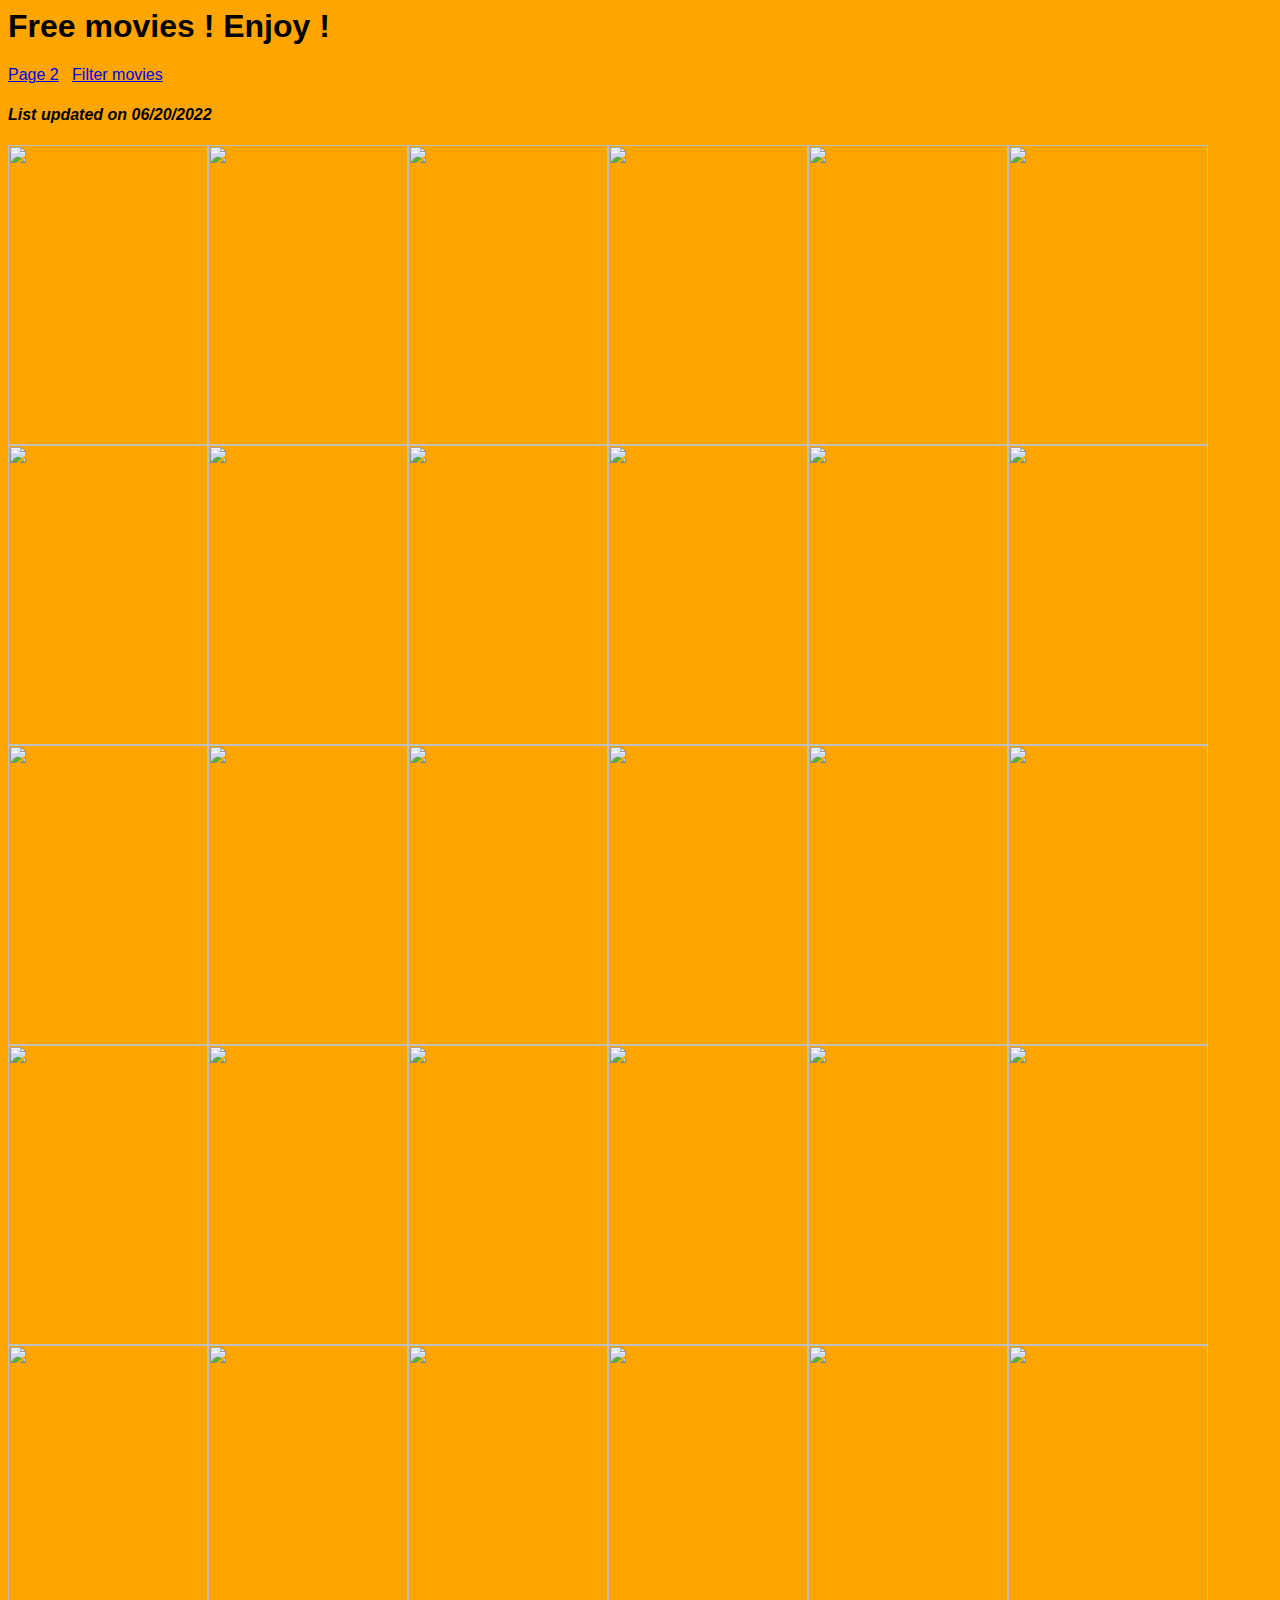
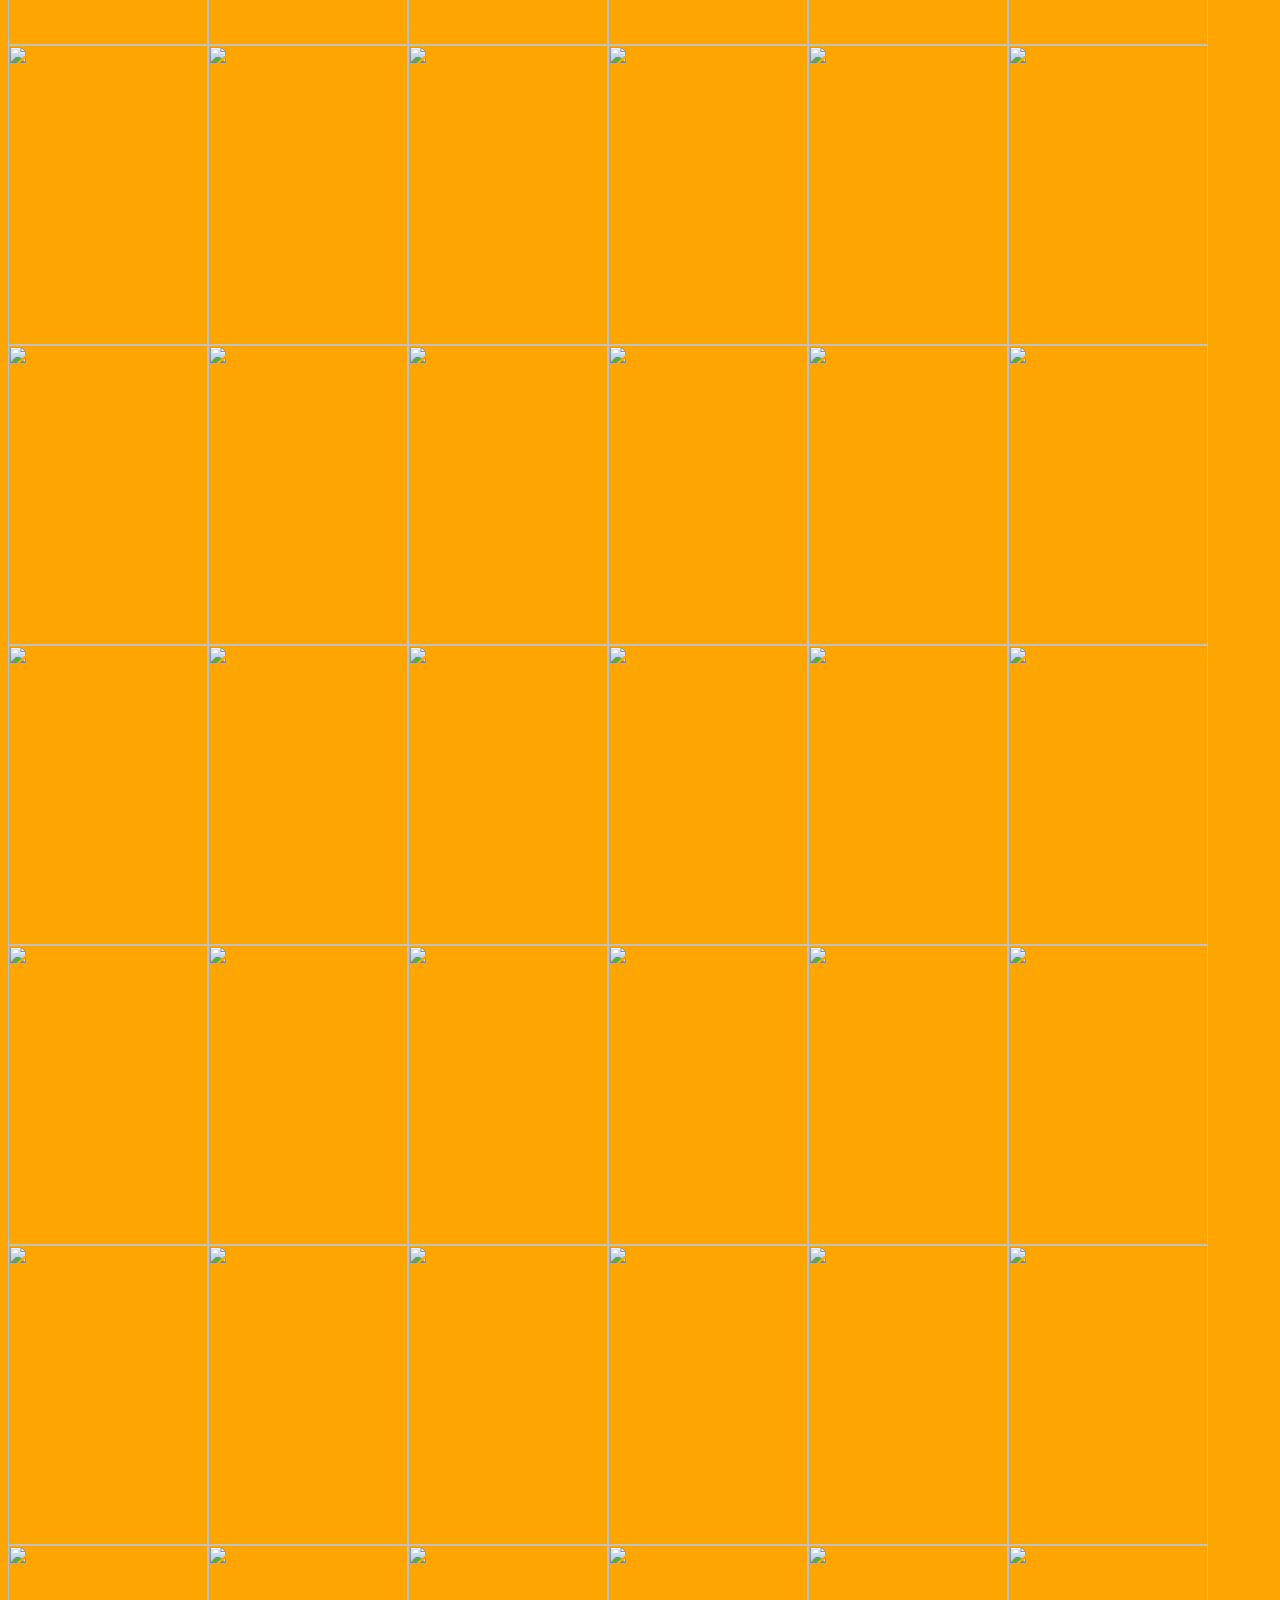
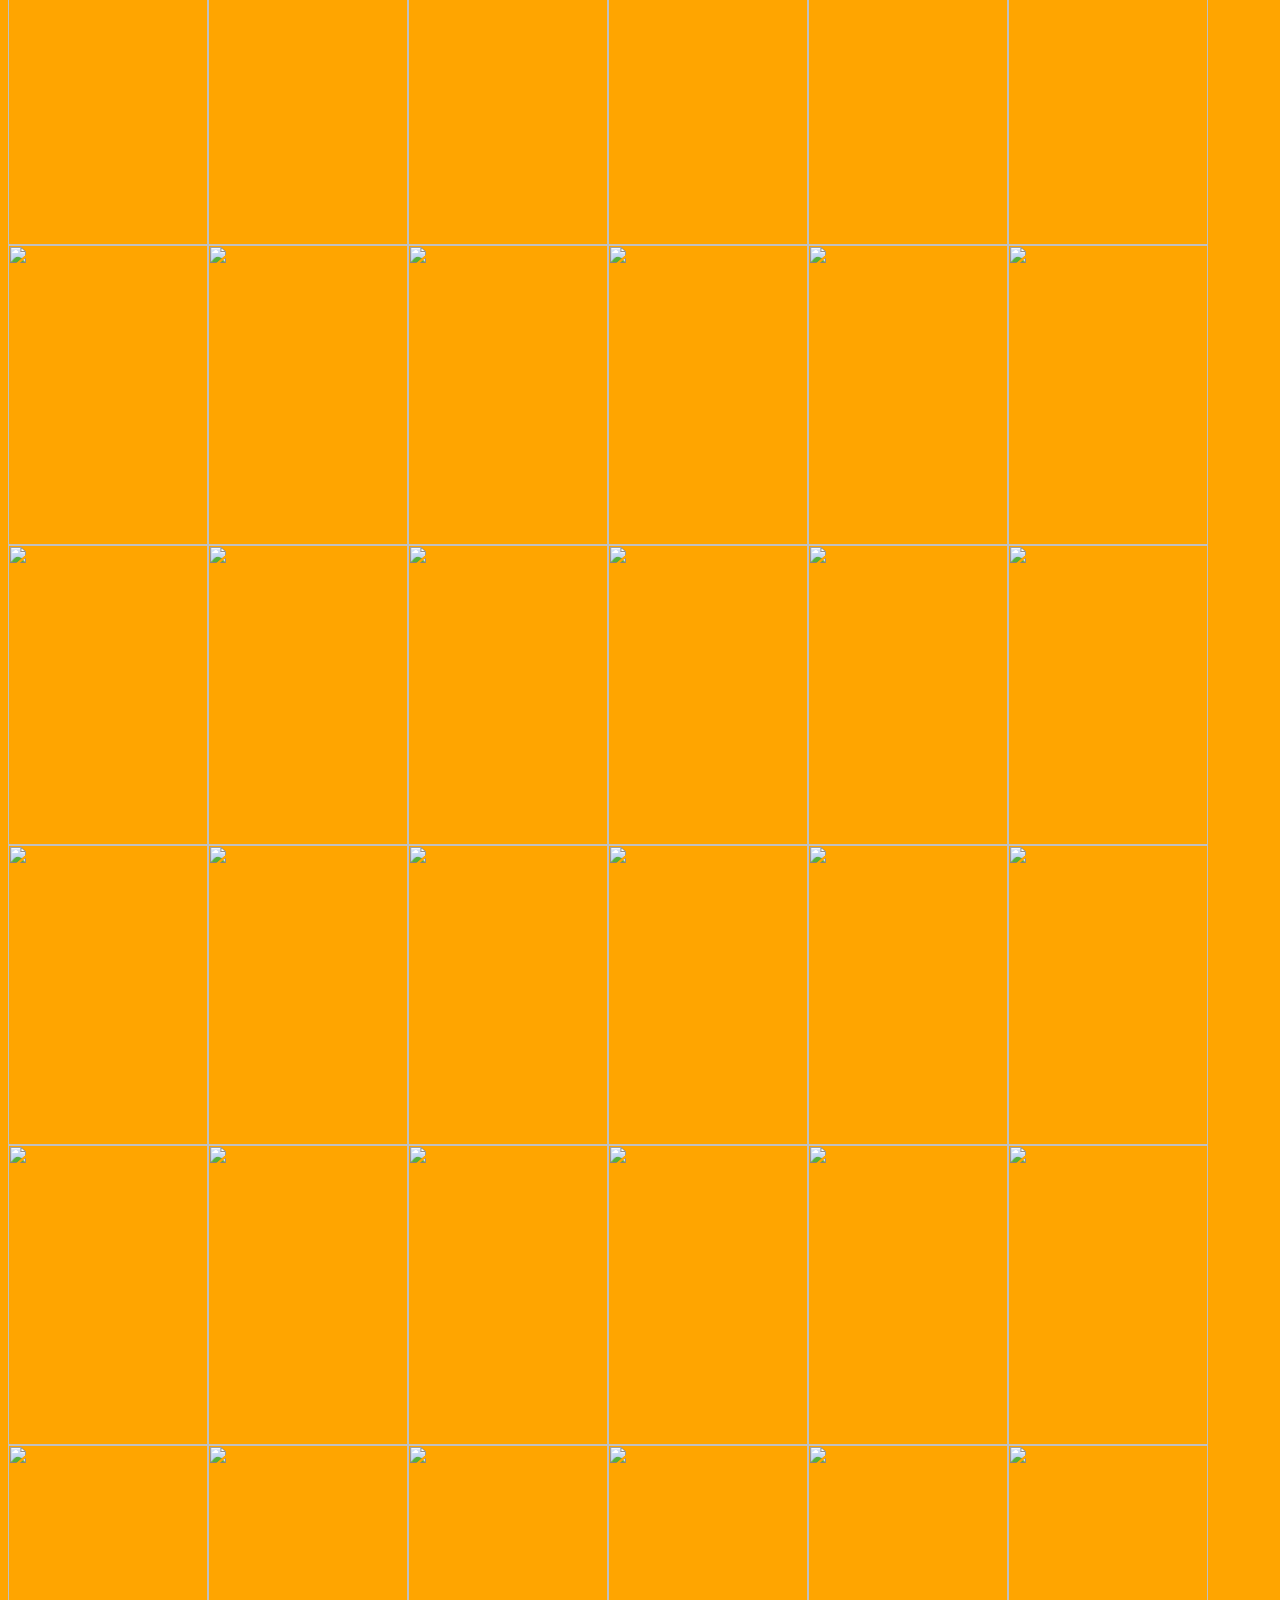
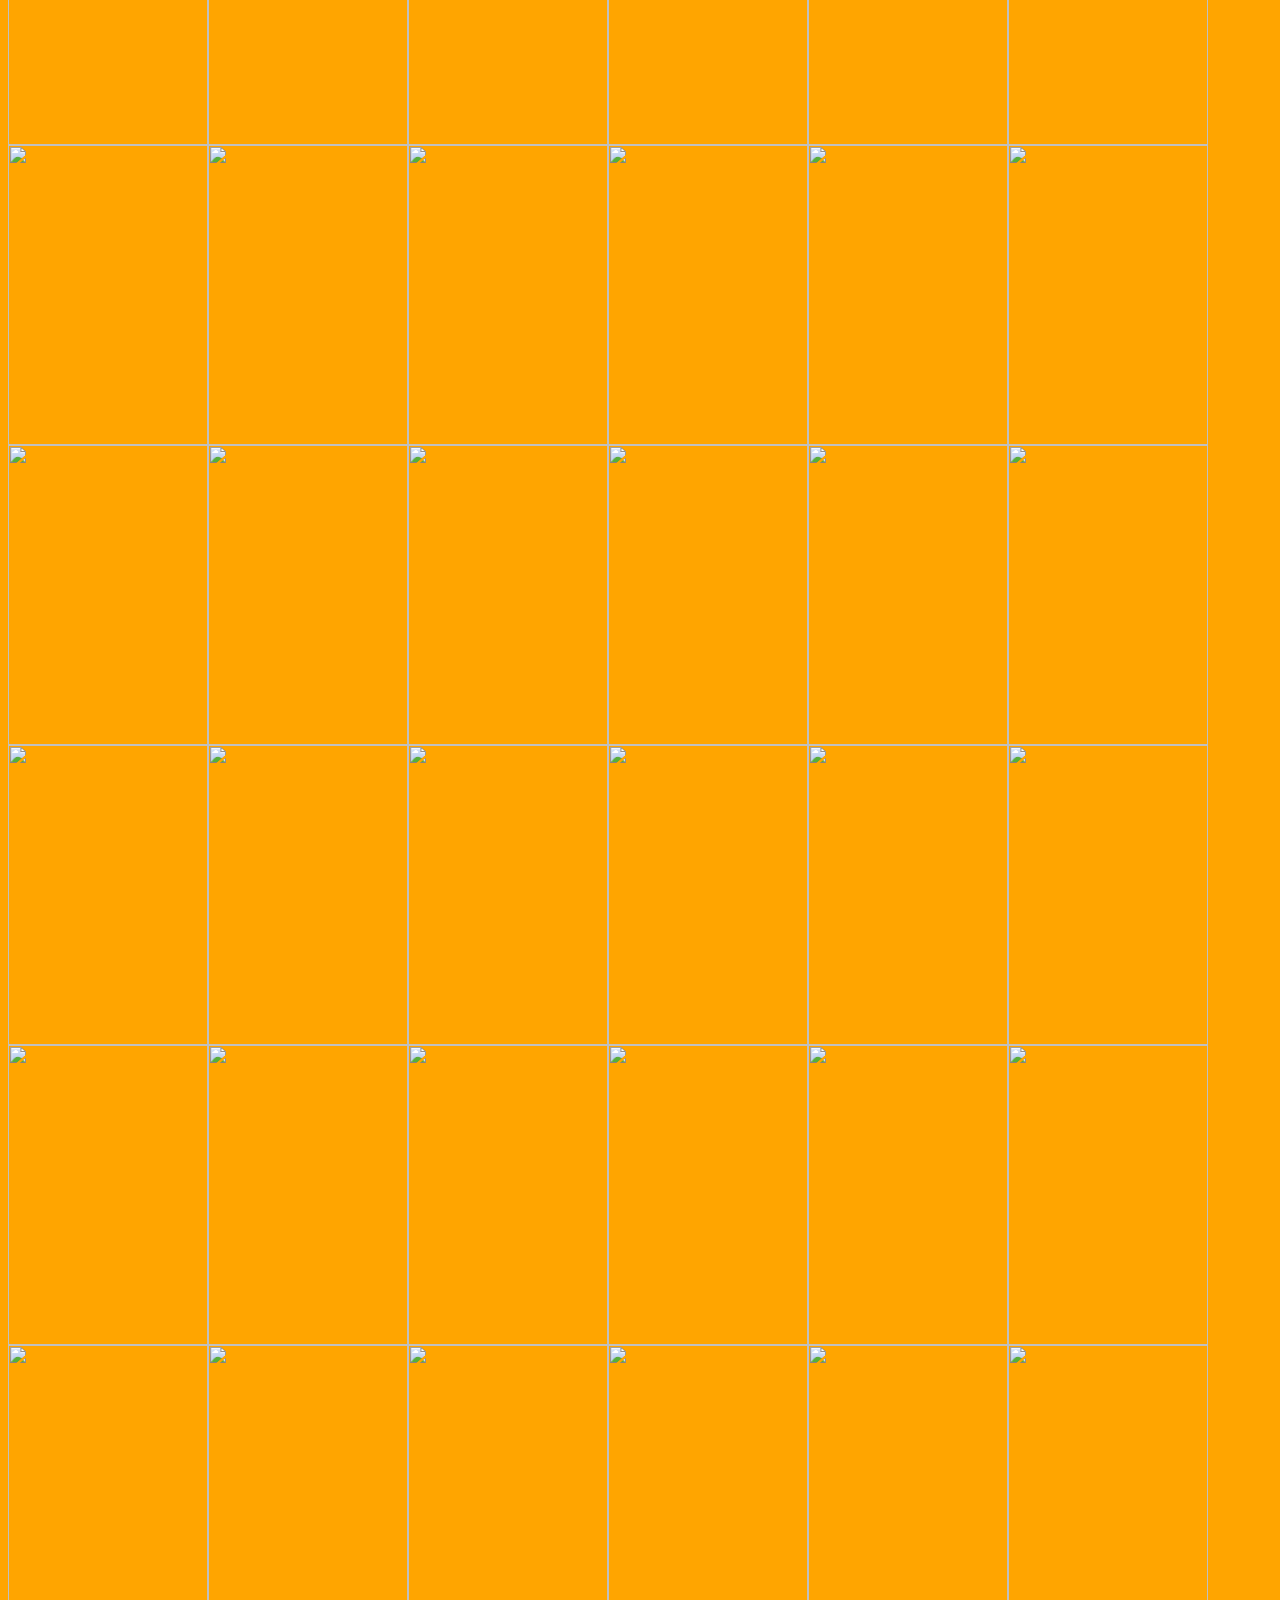
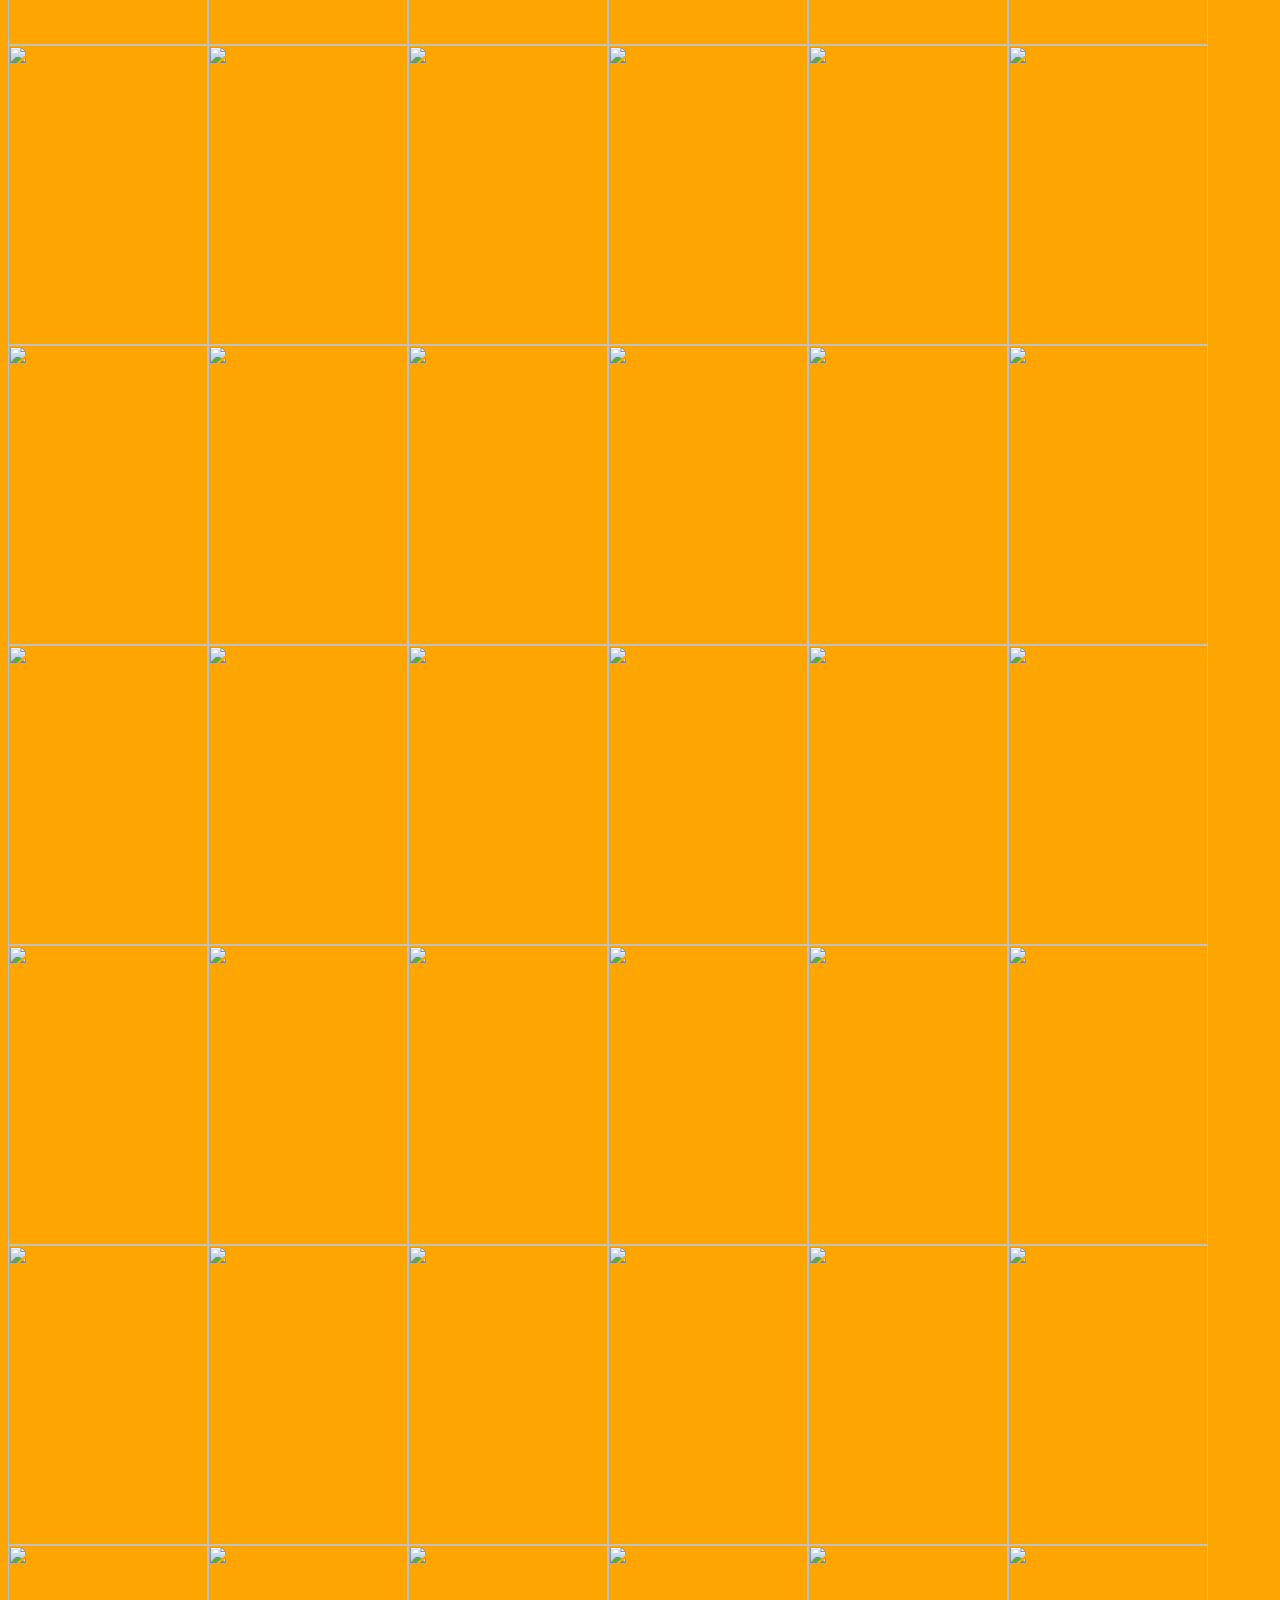
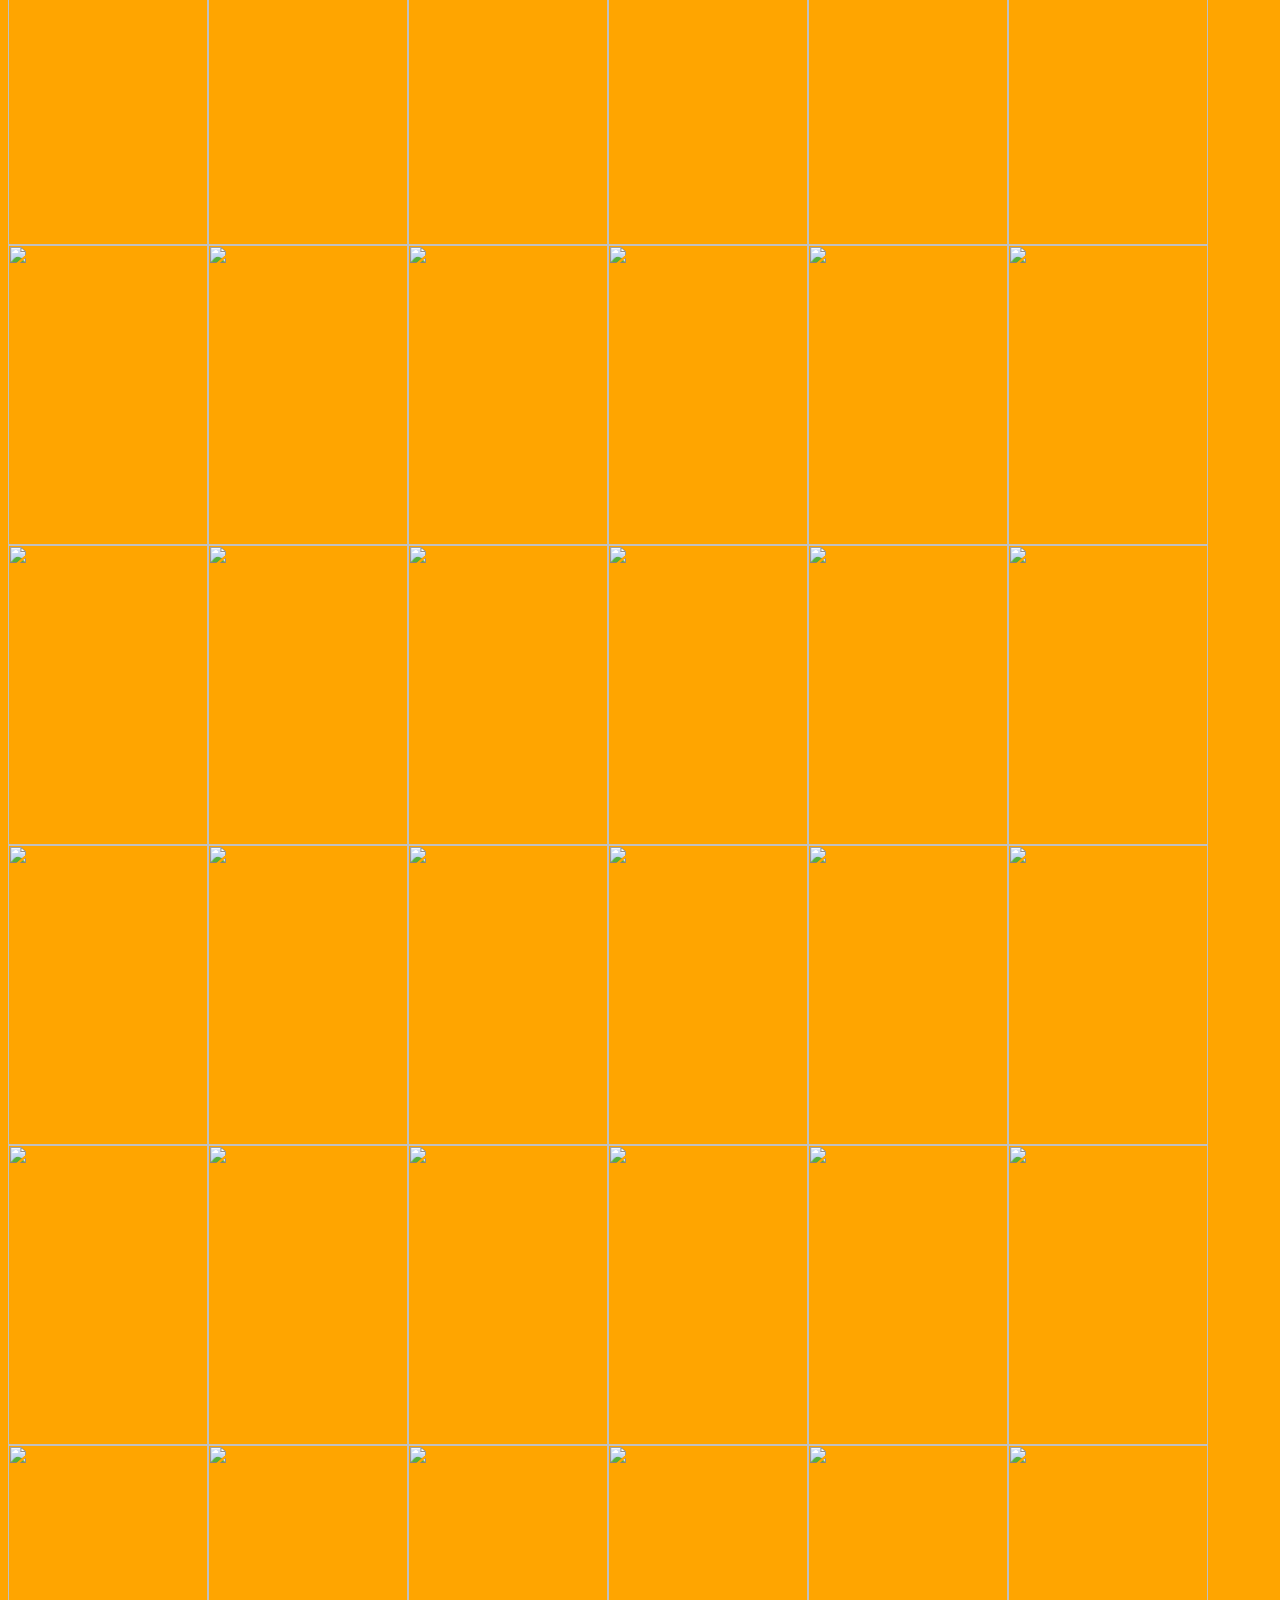
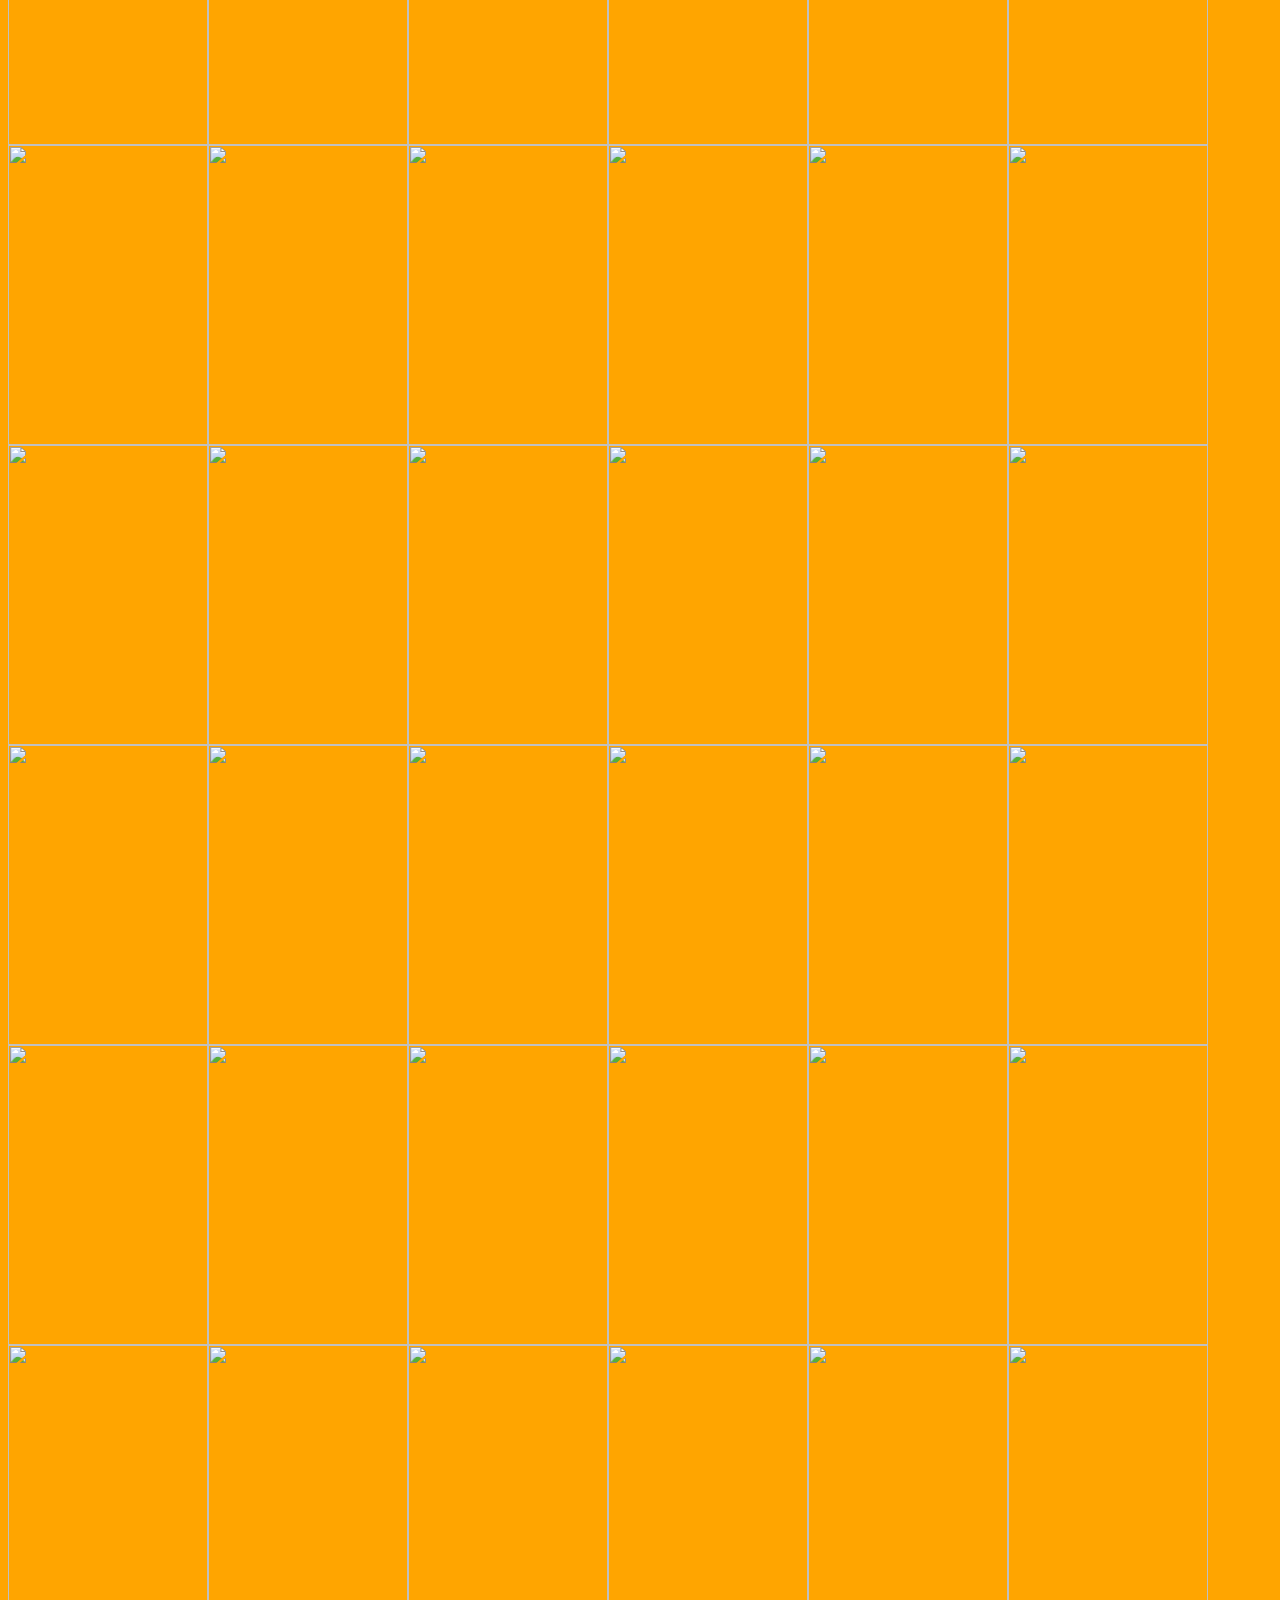
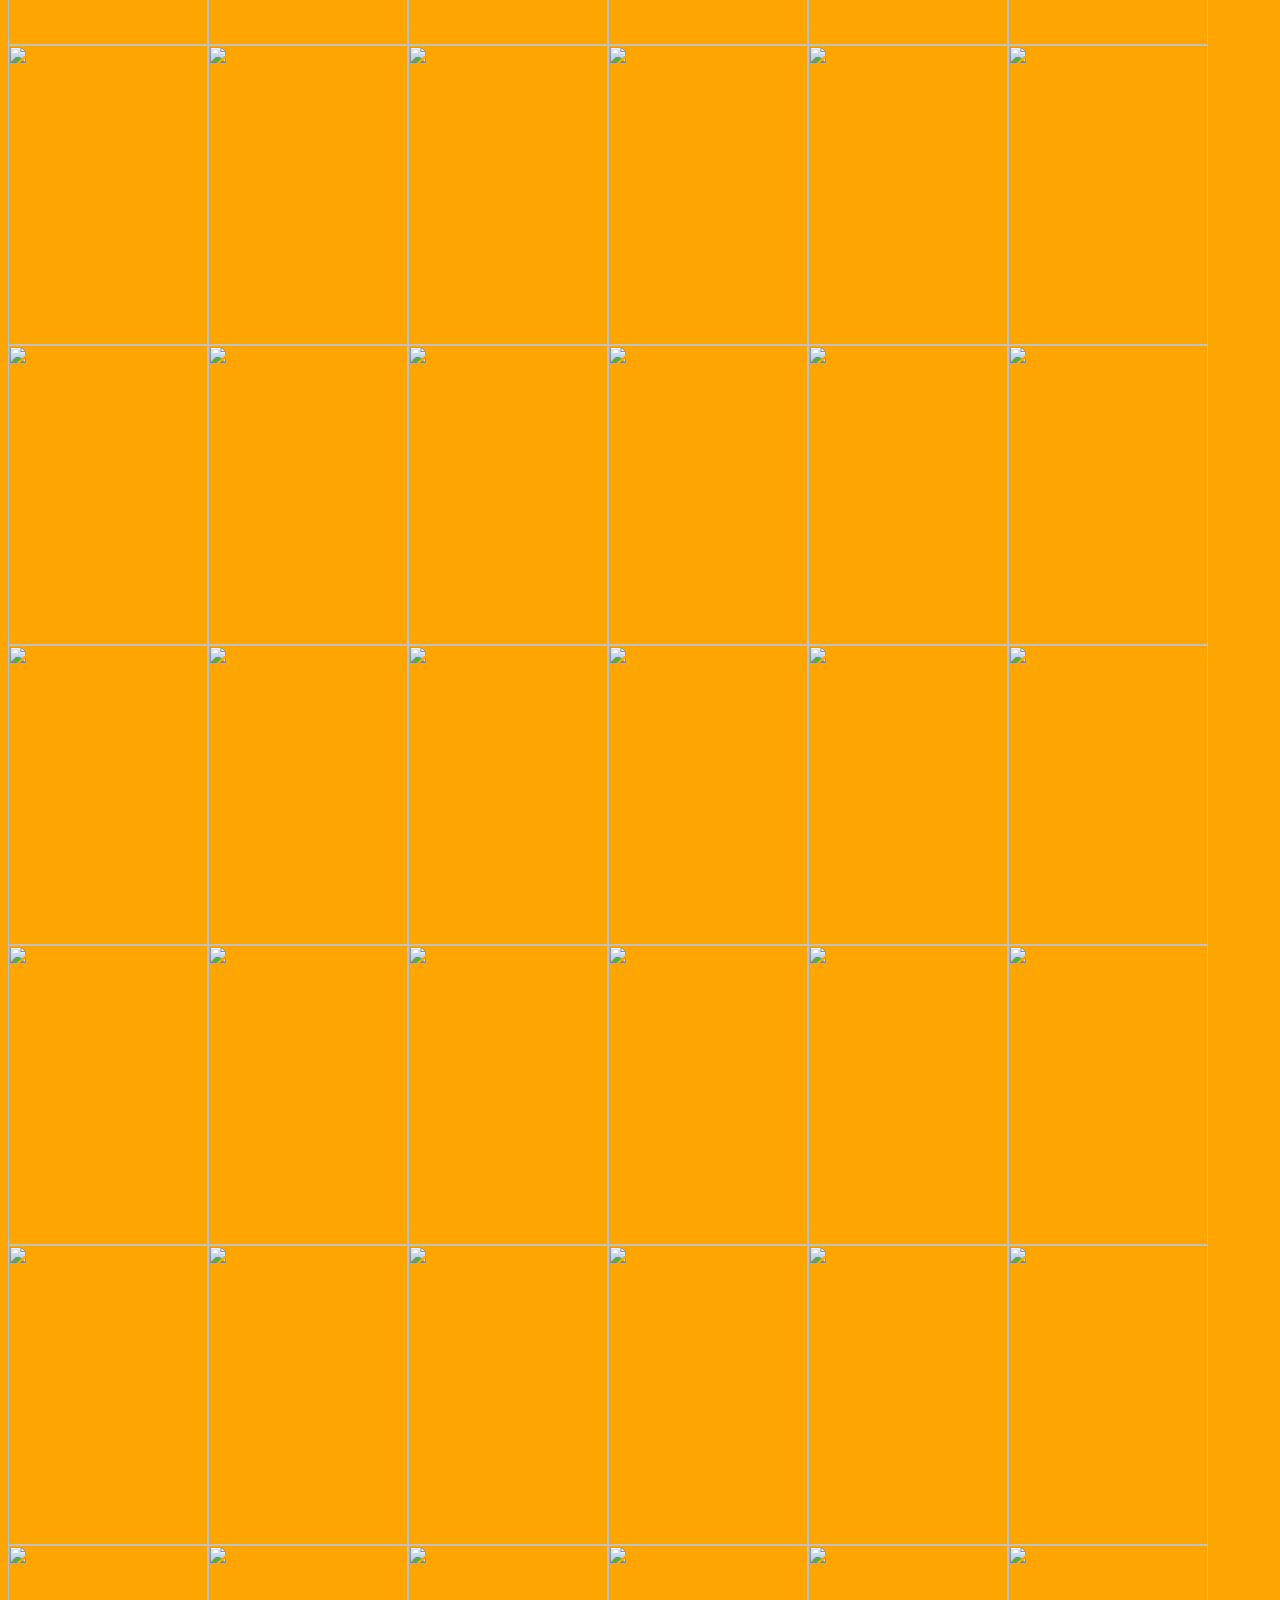
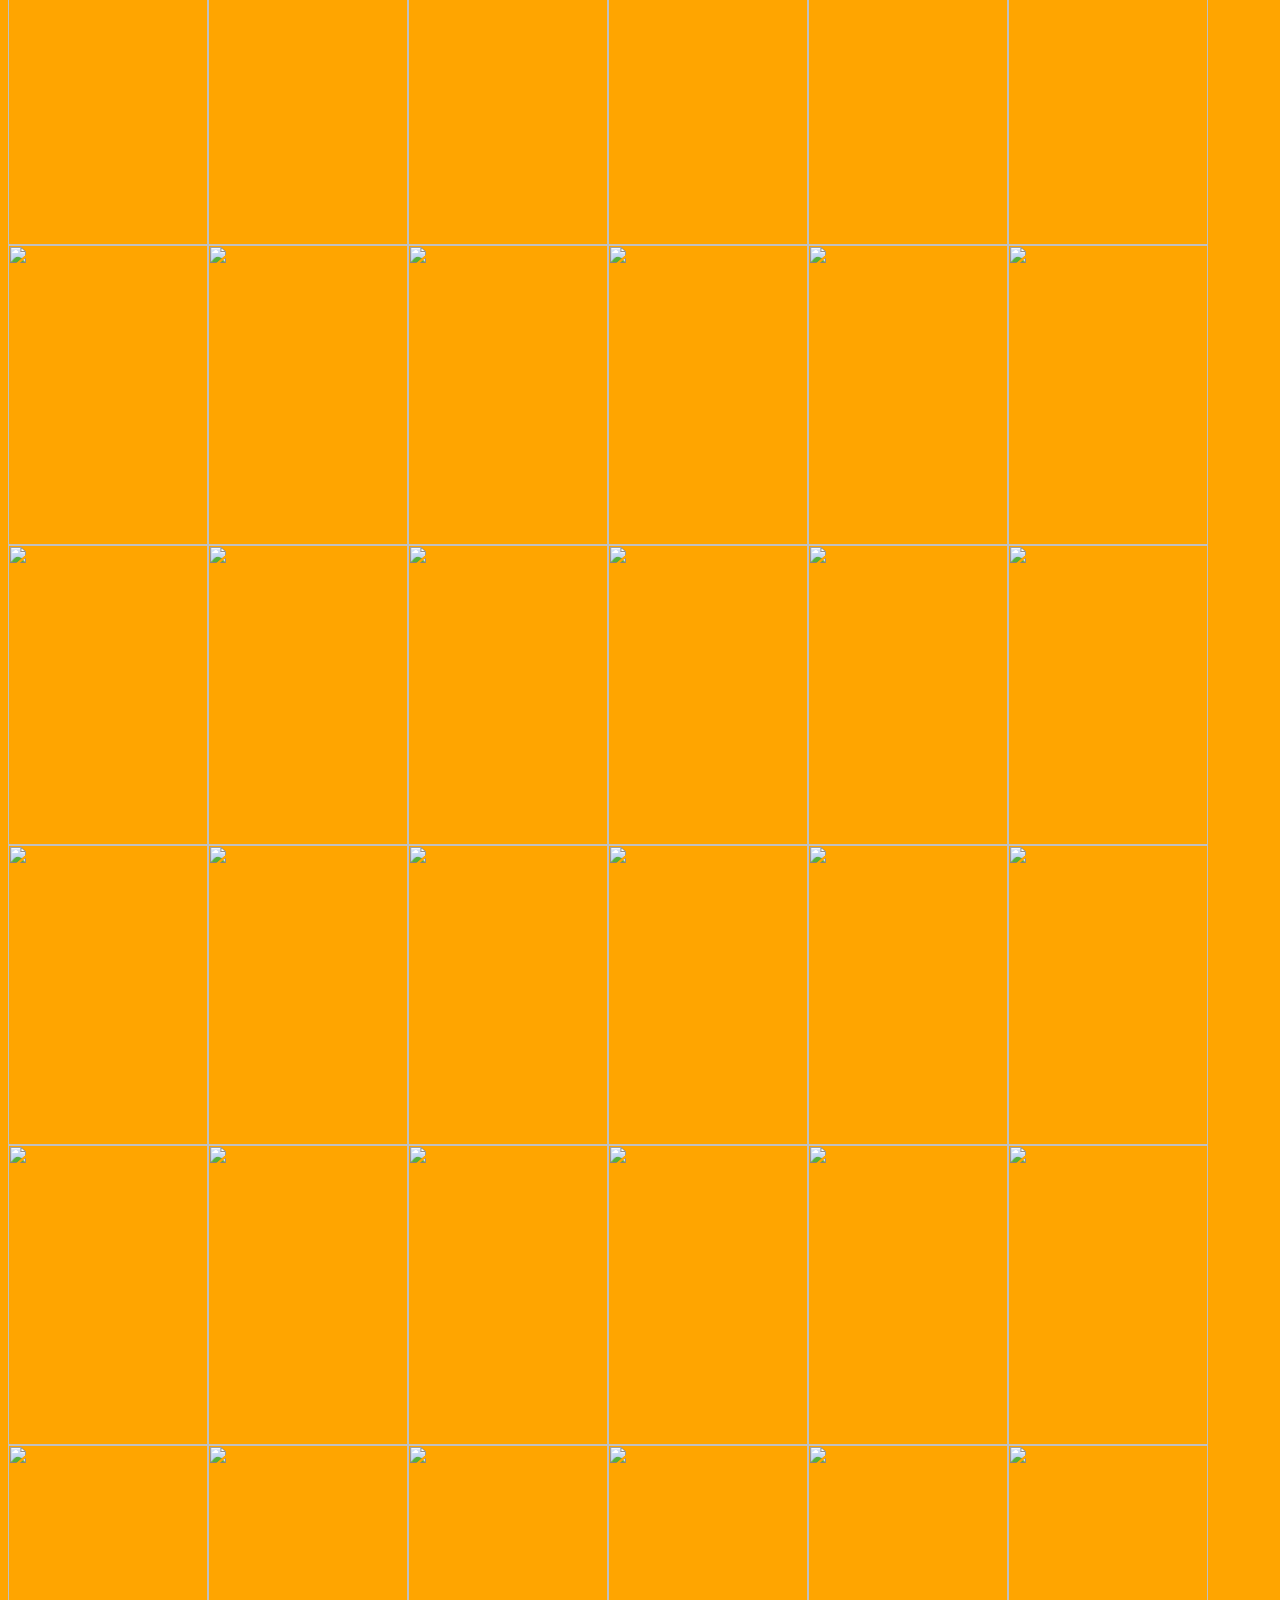
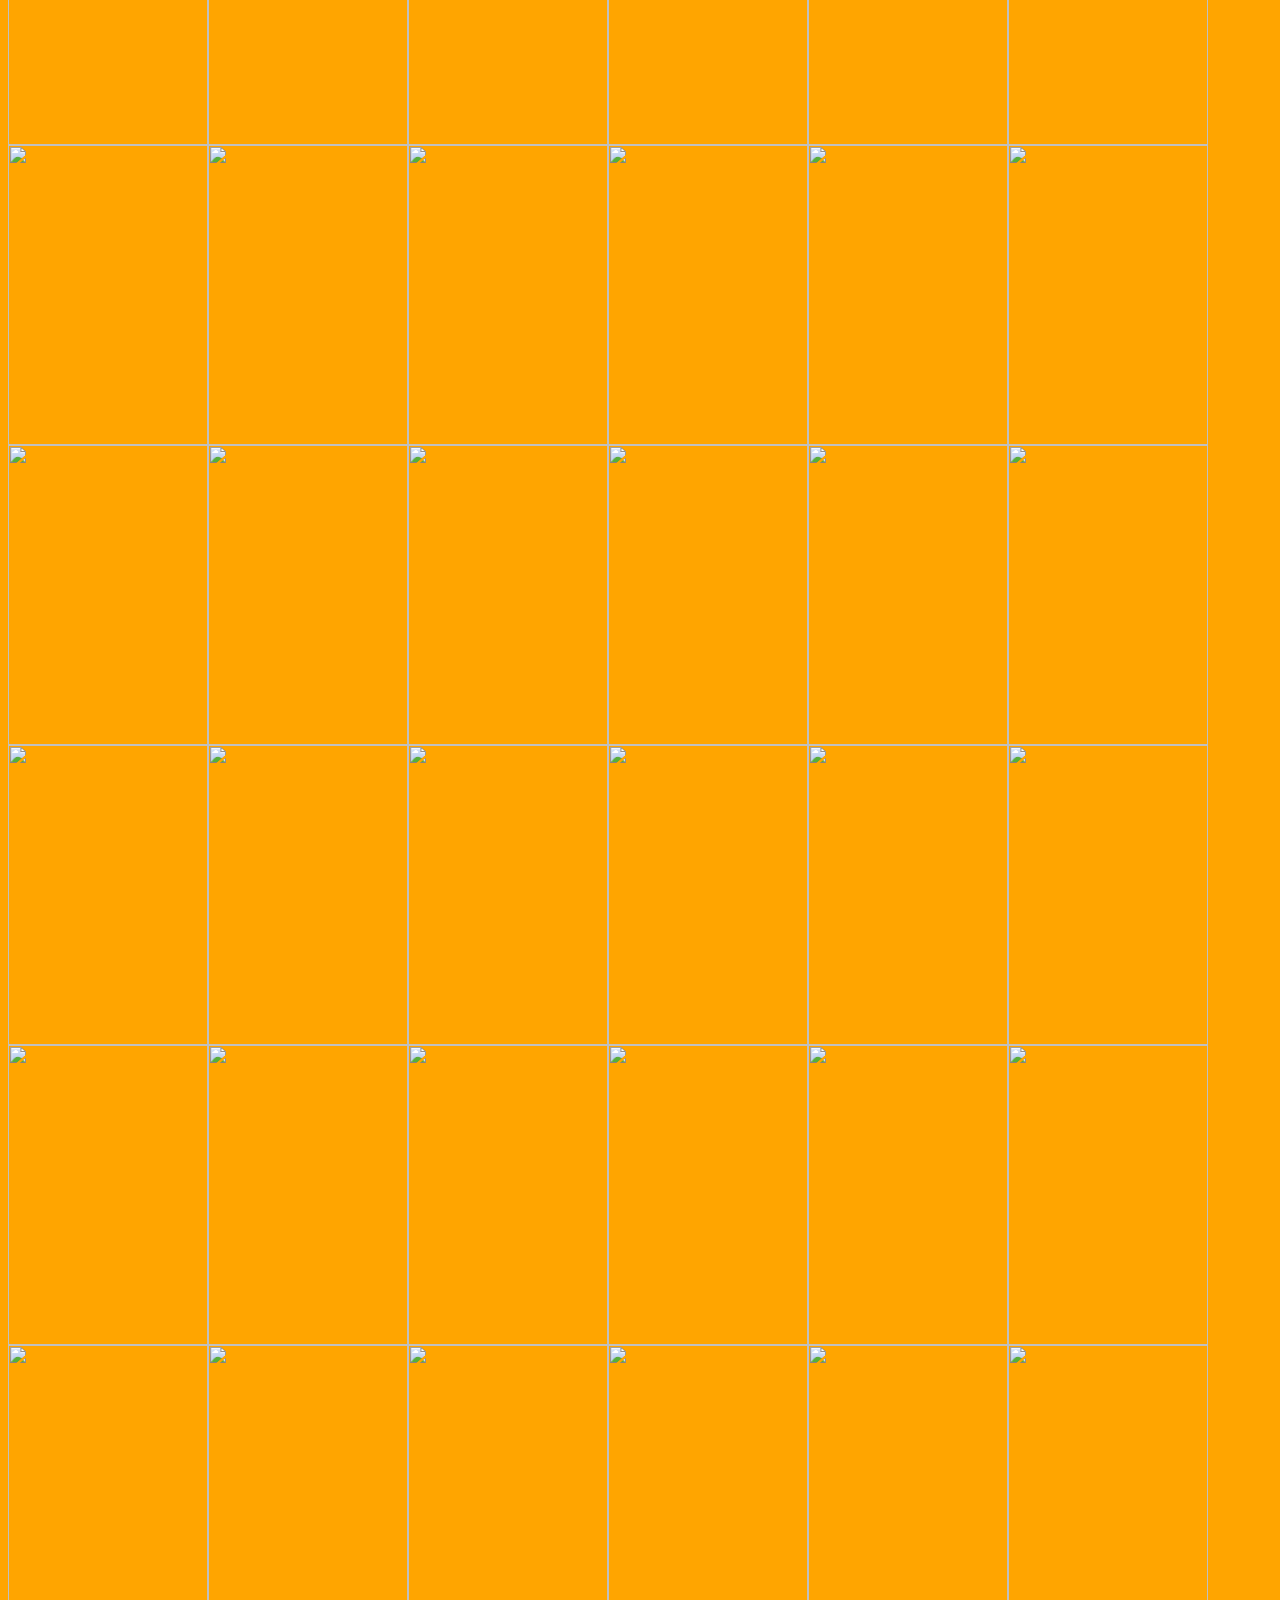
==== commit 3f964c76: "Add files via upload" ====
--- a/html/index.html
+++ b/html/index.html
@@ -1 +1,2 @@
-<html><head><link rel="stylesheet" type="text/css" href="../resources/style.css"><link rel="shortcut icon" href="favicon.ico" type="image/x-icon"><link rel="icon" href="favicon.ico" type="image/x-icon"></head><body><h1>Free movies ! Enjoy ! </h1><a href="nr2_after_select.html">Page 2</a>&nbsp;&nbsp;&nbsp;<a href="filter_from_nr.html">Filter movies</a><h4><i>List updated on 04/06/2022</i></h4><figure class="swap-on-hover"><img class="swap-on-hover__front-image" src="https://www.themoviedb.org/t/p/w600_and_h900_bestv2/j25VFfj3FJJIeqV9fR9kOQwVVvU.jpg"/><div class="swap-on-hover__back-image">Graves (2022)<br><a href="https://yodbox.com/85y5em5kqjvf/GRAVES_THEATRICAL_TRAILER.mp4.html">Trailer</a><br><a href="https://yodbox.com/6wtijjxfq7kn/Graves.2022.1080p.AMZN.WEBRip.1400MB.DD2.0.x264-GalaxyRG.mkv.html">SD_Free_Link</a><br><a href="https://streamtape.com/v/vrR0kYGr71cB1j/Graves.2022.1080p.AMZN.WEBRip.1400MB.DD2.0.x264-GalaxyRG.mkv.mp4">HD_Free_Link</a><br><a href="https://real-debrid.com/d/T62IXAY4NFOKY">Real_Debrid_Only</a><br></div></figure><figure class="swap-on-hover"><img class="swap-on-hover__front-image" src="https://www.themoviedb.org/t/p/w600_and_h900_bestv2/zRhS8HEODOxsBJv6aJTVXANOPlJ.jpg"/><div class="swap-on-hover__back-image">When Everything's Gone (2021)<br><a href="https://yodbox.com/j92esjcqrrlx/When_Everything's_Gone_Official.mp4.html">Trailer</a><br><a href="https://yodbox.com/zlqhl7cf6ncg/When.Everythings.Gone.2022.1080p.AMZN.WEBRip.1400MB.DD2.0.x264-GalaxyRG.mkv.html">SD_Free_Link</a><br><a href="https://streamtape.com/v/7GGR8qzgYWSAjRM/When.Everythings.Gone.2022.1080p.AMZN.WEBRip.1400MB.DD2.0.x264-GalaxyRG.mkv.mp4">HD_Free_Link</a><br><a href="https://real-debrid.com/d/M6KOB2NUJCJE6">Real_Debrid_Only</a><br></div></figure><figure class="swap-on-hover"><img class="swap-on-hover__front-image" src="https://www.themoviedb.org/t/p/w600_and_h900_bestv2/laR3ZrAiv9QiAiq8d03BF1s31ni.jpg"/><div class="swap-on-hover__back-image">Life After You (2022)<br><a href="https://yodbox.com/um5eit2aa8gq/Life_After_You_TRAILER___2022.mp4.html">Trailer</a><br><a href="https://yodbox.com/83e3na74zmll/Life.After.You.2022.1080p.AMZN.WEBRip.1400MB.DD5.1.x264-GalaxyRG.mkv.html">SD_Free_Link</a><br><a href="https://streamtape.com/v/rDBMAwBkjeub1z8/Life.After.You.2022.1080p.AMZN.WEBRip.1400MB.DD5.1.x264-GalaxyRG.mkv.mp4">HD_Free_Link</a><br><a href="https://real-debrid.com/d/P7XVOBIWA5KPW">Real_Debrid_Only</a><br></div></figure><figure class="swap-on-hover"><img class="swap-on-hover__front-image" src="https://www.themoviedb.org/t/p/w600_and_h900_bestv2/zHwQnKOj7kqfEySLRT2nDNyIblA.jpg"/><div class="swap-on-hover__back-image">Ginger's Tale (2021)<br><a href="https://yodbox.com/ztlpsta9m45n/GINGER'S_TALE_-_OFFICIAL_FIRST_TRAILER.mp4.html">Trailer</a><br><a href="https://yodbox.com/3rx09xn2hy81/Gingers.Tale.2022.1080p.AMZN.WEBRip.1400MB.DD5.1.x264-GalaxyRG.mkv.html">SD_Free_Link</a><br><a href="https://streamtape.com/v/ekqOZ9qvJ7UYBrV/Gingers.Tale.2022.1080p.AMZN.WEBRip.1400MB.DD5.1.x264-GalaxyRG.mkv.mp4">HD_Free_Link</a><br><a href="https://real-debrid.com/d/4ELJNW3EERZ3Y">Real_Debrid_Only</a><br></div></figure><figure class="swap-on-hover"><img class="swap-on-hover__front-image" src="https://www.themoviedb.org/t/p/w600_and_h900_bestv2/3kgNNqAV5Ixo87m5YQFkAD8DAu4.jpg"/><div class="swap-on-hover__back-image">The Adventures of Peanut and Pig (2022)<br><a href="https://yodbox.com/s6bcntzoacvl/Enjoy_Dominic_D.'s_review_of_The_Adventures_of_Peanut_and_Pig.mp4.html">Trailer</a><br><a href="https://yodbox.com/z54d8v489pcg/The.Adventures.of.Peanut.and.Pig.2022.1080p.AMZN.WEBRip.1400MB.DD2.0.x264-GalaxyRG.mkv.html">SD_Free_Link</a><br><a href="https://streamtape.com/v/3BDXzep9pjSdv1g/The.Adventures.of.Peanut.and.Pig.2022.1080p.AMZN.WEBRip.1400MB.DD2.0.x264-GalaxyRG.mkv.mp4">HD_Free_Link</a><br><a href="https://real-debrid.com/d/VLOQEM2AV6ISA">Real_Debrid_Only</a><br></div></figure><figure class="swap-on-hover"><img class="swap-on-hover__front-image" src="https://www.themoviedb.org/t/p/w600_and_h900_bestv2/dPJMl05qBhE98cwQz4TCfhPaQ2m.jpg"/><div class="swap-on-hover__back-image">Always Amore (2022)<br><a href="https://yodbox.com/d1d72uduoyot/Sneak_Peek_-_Always_Amore_-_Hallmark_Movies_%2526_Mysteries.mp4.html">Trailer</a><br><a href="https://yodbox.com/u1jdiz15s70c/Always_Amore_2022_Hallmark_720p_HDTV_X264_Solar.mp4.html">SD_Free_Link</a><br><a href="https://streamtape.com/v/xmkrpa7LdDskAXV/Always_Amore_2022_Hallmark_720p_HDTV_X264_Solar.mp4">HD_Free_Link</a><br><a href="https://real-debrid.com/d/QHUVYFFUEUZKE">Real_Debrid_Only</a><br></div></figure><figure class="swap-on-hover"><img class="swap-on-hover__front-image" src="https://www.themoviedb.org/t/p/w600_and_h900_bestv2/uOlJEhZ21NQq79ig8Oeuapg2vsu.jpg"/><div class="swap-on-hover__back-image">Death Cast (2021)<br><a href="https://yodbox.com/eftw4pqe9z6e/DEATH_CAST__�_OFFICIAL_TRAILER___Horror_Movie.mp4.html">Trailer</a><br><a href="https://yodbox.com/b7rc93w5vlb6/Death.Cast.2021.1080p.AMZN.WEBRip.1400MB.DD5.1.x264-GalaxyRG.mkv.html">SD_Free_Link</a><br><a href="https://streamtape.com/v/DGvo7z83X2CkMed/Death.Cast.2021.1080p.AMZN.WEBRip.1400MB.DD5.1.x264-GalaxyRG.mkv">HD_Free_Link</a><br><a href="https://real-debrid.com/d/BMFBE4MCICVB4">Real_Debrid_Only</a><br></div></figure><figure class="swap-on-hover"><img class="swap-on-hover__front-image" src="https://www.themoviedb.org/t/p/w600_and_h900_bestv2/iwqVbcm4gr1ayDg4RH1kd14eQXP.jpg"/><div class="swap-on-hover__back-image">Bull (2021)<br><a href="https://yodbox.com/v5i3f5elk4zy/Bull_�_Exclusive_Trailer.mp4.html">Trailer</a><br><a href="https://yodbox.com/w2rpaslnkn5f/Bull.2021.1080p.WEBRip.1400MB.DD5.1.x264-GalaxyRG.mkv.html">SD_Free_Link</a><br><a href="https://streamtape.com/v/y783Qb4m2KCeVR/Bull.2021.1080p.WEBRip.1400MB.DD5.1.x264-GalaxyRG.mkv">HD_Free_Link</a><br><a href="https://real-debrid.com/d/UCXR3JPKEOLWM">Real_Debrid_Only</a><br></div></figure><figure class="swap-on-hover"><img class="swap-on-hover__front-image" src="https://www.themoviedb.org/t/p/w600_and_h900_bestv2/9RxYLg0KNDHlcTg0Ce1kaIYIWEN.jpg"/><div class="swap-on-hover__back-image">The Most Reluctant Convert: The Untold Story of C.S. Lewis (2021)<br><a href="https://yodbox.com/n4ax5urde4xj/THE_MOST_RELUCTANT_CONVERT__THE_UNTOLD_STORY_OF_C.S._LEWIS____OFFICIAL_TRAILER.mp4.html">Trailer</a><br><a href="https://yodbox.com/monzkt8rxuoq/The.Most.Reluctant.Convert.2022.1080p.WEBRip.1400MB.DD5.1.x264-GalaxyRG.mkv.html">SD_Free_Link</a><br><a href="https://streamtape.com/v/1Pp1RxzQk2ieRAA/The.Most.Reluctant.Convert.2022.1080p.WEBRip.1400MB.DD5.1.x264-GalaxyRG.mkv.mp4">HD_Free_Link</a><br><a href="https://real-debrid.com/d/5MOD5LZOD7MVE">Real_Debrid_Only</a><br></div></figure><figure class="swap-on-hover"><img class="swap-on-hover__front-image" src="https://www.themoviedb.org/t/p/w600_and_h900_bestv2/7akDcAHfp7Lkmuq2ygzNzOhWq8M.jpg"/><div class="swap-on-hover__back-image">Alice (2022)<br><a href="https://yodbox.com/qqoq4z9r3v4j/ALICE_Official_Trailer.mp4.html">Trailer</a><br><a href="https://yodbox.com/lea12s1au51f/Alice.2022.1080p.WEBRip.1400MB.DD5.1.x264-GalaxyRG.mkv.html">SD_Free_Link</a><br><a href="https://streamtape.com/v/kvOp6qpy7DtOXr4/Alice.2022.1080p.WEBRip.1400MB.DD5.1.x264-GalaxyRG.mkv.mp4">HD_Free_Link</a><br><a href="https://real-debrid.com/d/AQR3KTFVLJRXE">Real_Debrid_Only</a><br></div></figure><figure class="swap-on-hover"><img class="swap-on-hover__front-image" src="https://www.themoviedb.org/t/p/w600_and_h900_bestv2/pbOJXDMzLRSyhQeY4SbTaBmGb4o.jpg"/><div class="swap-on-hover__back-image">Prototype (2022)<br><a href="https://yodbox.com/1klxmcqlf6kz/Official_Trailer_-_PROTOTYPE.mp4.html">Trailer</a><br><a href="https://yodbox.com/8lw1bqkn39nk/Prototype.2022.1080p.WEBRip.1400MB.DD5.1.x264-GalaxyRG.mkv.html">SD_Free_Link</a><br><a href="https://streamtape.com/v/O4GeMZ9m7zCm8j/Prototype.2022.1080p.WEBRip.1400MB.DD5.1.x264-GalaxyRG.mkv.mp4">HD_Free_Link</a><br><a href="https://real-debrid.com/d/CZ7MUAG7KFXGA">Real_Debrid_Only</a><br></div></figure><figure class="swap-on-hover"><img class="swap-on-hover__front-image" src="https://www.themoviedb.org/t/p/w600_and_h900_bestv2/kQYyHrNtOcOP1XZc0ZCU2iMWTJO.jpg"/><div class="swap-on-hover__back-image">Jurassic Island (2022)<br><a href="https://yodbox.com/4jiy21gluj4l/JURASSIC_ISLAND_Trailer___Dinosaur_Survival_Thriller.mp4.html">Trailer</a><br><a href="https://yodbox.com/4xbvwdmbhknf/Jurassic.Island.2022.1080p.AMZN.WEBRip.1400MB.DD5.1.x264-GalaxyRG.mkv.html">SD_Free_Link</a><br><a href="https://streamtape.com/v/vVkoglQB29i4XB9/Jurassic.Island.2022.1080p.AMZN.WEBRip.1400MB.DD5.1.x264-GalaxyRG.mkv.mp4">HD_Free_Link</a><br><a href="https://real-debrid.com/d/K5JXOU4JUJHYO">Real_Debrid_Only</a><br></div></figure><figure class="swap-on-hover"><img class="swap-on-hover__front-image" src="https://picimg.net/5c09419579ba0f9cdad3d56b8fd7dd05.jpg"/><div class="swap-on-hover__back-image">Fatal Fandom (2022)<br><a href="https://yodbox.com/z7cnvc4lnxw9/Fatal_Fandom_2022_Trailer_-_Youtube.mp4.html">Trailer</a><br><a href="https://yodbox.com/us99dl0krkor/Fatal.Fandom.2022.720p.HDRip.800MB.x264-GalaxyRG.mkv.html">SD_Free_Link</a><br><a href="https://streamtape.com/v/erkppovyRZfkvQ/Fatal.Fandom.2022.720p.HDRip.800MB.x264-GalaxyRG.mkv">HD_Free_Link</a><br><a href="https://real-debrid.com/d/2FC7DNUJRCL54">Real_Debrid_Only</a><br></div></figure><figure class="swap-on-hover"><img class="swap-on-hover__front-image" src="https://picimg.net/aaea8a023f756c80276a3b1d07985517.jpg"/><div class="swap-on-hover__back-image">Fallen Angels Murder Club Friends to Die For (2022)<br><a href="https://yodbox.com/lv1uck5s1lvo/FALLEN_ANGELS_MURDER_CLUB___Friends_to_Die_For_2022_Trailer_YouTube___Mystery_Movie.mp4.html">Trailer</a><br><a href="https://yodbox.com/5lar3t81it88/Fallen.Angels.Murder.Club.Friends.to.Die.For.2022.720p.HDRip.800MB.x264-GalaxyRG.mkv.html">SD_Free_Link</a><br><a href="https://streamtape.com/v/DWJrJwXdMQiklm1/Fallen.Angels.Murder.Club.Friends.to.Die.For.2022.720p.HDRip.800MB.x264-GalaxyRG.mkv">HD_Free_Link</a><br><a href="https://real-debrid.com/d/QPU4QIGXOAKSI">Real_Debrid_Only</a><br></div></figure><figure class="swap-on-hover"><img class="swap-on-hover__front-image" src="https://picimg.net/ae382a78f2a992c5c488465b792d023f.jpg"/><div class="swap-on-hover__back-image">Superior (2022)<br><a href="https://yodbox.com/pblnpheligb1/Superior_Trailer__Movieclips_Indie.mp4.html">Trailer</a><br><a href="https://yodbox.com/60qp6cdkei49/Superior.2022.1080p.WEBRip.DD5.1.X.264-EVO.mkv.html">SD_Free_Link</a><br><a href="https://streamtape.com/v/jAA1Dev86AfzwRk/Superior.2022.1080p.WEBRip.DD5.1.X.264-EVO.mkv">HD_Free_Link</a><br><a href="https://real-debrid.com/d/XFEETT2FDKEGI">Real_Debrid_Only</a><br></div></figure><figure class="swap-on-hover"><img class="swap-on-hover__front-image" src="https://picimg.net/addf7a20d49a8b33c6cd2b04b3ae248e.jpg"/><div class="swap-on-hover__back-image">Hunting Souls (2022)<br><a href="https://yodbox.com/cz2qe7gxjur6/Hunting_Souls_2022_Trailer_-_Youtube.mp4.html">Trailer</a><br><a href="https://yodbox.com/tkzh3qjvoeyk/Hunting.Souls.2022.1080p.AMZN.WEBRip.1400MB.DD5.1.x264-GalaxyRG.mkv.html">SD_Free_Link</a><br><a href="https://streamtape.com/v/xXKJz79W87SkLoX/Hunting.Souls.2022.1080p.AMZN.WEBRip.1400MB.DD5.1.x264-GalaxyRG.mkv.mp4">HD_Free_Link</a><br><a href="https://real-debrid.com/d/TOFO5GP6VUAEK">Real_Debrid_Only</a><br></div></figure><figure class="swap-on-hover"><img class="swap-on-hover__front-image" src="https://picimg.net/b699908c8ee0b3b763170fb0ebc21018.jpg"/><div class="swap-on-hover__back-image">The Haunting of Pendle Hill (2022)<br><a href="https://yodbox.com/wsskhylgpmcm/THE_HAUNTING_OF_PENDLE_HILL_Supernatural_Witch_Thriller.mp4.html">Trailer</a><br><a href="https://yodbox.com/dd2bemkwg4sk/The.Haunting.of.Pendle.Hill.2022.1080p.WEBRip.1400MB.DD5.1.x264-GalaxyRG.mkv.html">SD_Free_Link</a><br><a href="https://streamtape.com/v/dqm17AvwXlHkpv2/The.Haunting.of.Pendle.Hill.2022.1080p.WEBRip.1400MB.DD5.1.x264-GalaxyRG.mkv.mp4">HD_Free_Link</a><br><a href="https://real-debrid.com/d/SRK7MA5CS4CVW">Real_Debrid_Only</a><br></div></figure><figure class="swap-on-hover"><img class="swap-on-hover__front-image" src="https://www.themoviedb.org/t/p/w600_and_h900_bestv2/7AAQRLBj9iJ8oHOFK41cF1A6UP1.jpg"/><div class="swap-on-hover__back-image">Homebound (2021)<br><a href="https://yodbox.com/pxo7n38v6x0g/HOMEBOUND_Official_Trailer__British_Horror.mp4.mp4.html">Trailer</a><br><a href="https://yodbox.com/hsqcpcn2uk9t/Homebound.2022.1080p.WEBRip.1400MB.DD5.1.x264-GalaxyRG.mkv.html">SD_Free_Link</a><br><a href="https://streamtape.com/v/BP36vA6eMMTyaXD/Homebound.2022.1080p.WEBRip.1400MB.DD5.1.x264-GalaxyRG.mkv.mp4">HD_Free_Link</a><br><a href="https://real-debrid.com/d/ZQCWUOWWL2J2C">Real_Debrid_Only</a><br></div></figure><figure class="swap-on-hover"><img class="swap-on-hover__front-image" src="https://www.themoviedb.org/t/p/w600_and_h900_bestv2/6Ox38838jryMO3yNrNlrN5n27ND.jpg"/><div class="swap-on-hover__back-image">Just One Kiss (2022)<br><a href="https://yodbox.com/s3hcvgmtmrjx/Preview_-_Just_One_Kiss_-_Hallmark_Channel.mp4.html">Trailer</a><br><a href="https://yodbox.com/qrdthoel92xb/Just_One_Kiss_2022_Hallmark_720p_HDTV_X264_Solar.mp4.html">SD_Free_Link</a><br><a href="https://streamtape.com/v/JvDGaxpgZKfjl27/Just_One_Kiss_2022_Hallmark_720p_HDTV_X264_Solar.mp4">HD_Free_Link</a><br><a href="https://real-debrid.com/d/EN65MSOFPDLNE">Real_Debrid_Only</a><br></div></figure><figure class="swap-on-hover"><img class="swap-on-hover__front-image" src="https://www.themoviedb.org/t/p/w600_and_h900_bestv2/61aoQmsgFziXmJwKKhFqrV2gAPJ.jpg"/><div class="swap-on-hover__back-image">Follower (2022)<br><a href="https://yodbox.com/iegwuqths9on/Follower_TRAILER___2022.mp4.html">Trailer</a><br><a href="https://yodbox.com/m3nkoyvs30j4/Follower.2022.1080p.AMZN.WEBRip.1400MB.DD2.0.x264-GalaxyRG.mkv.html">SD_Free_Link</a><br><a href="https://streamtape.com/v/2Pa2rXBQK2FZXyO/Follower.2022.1080p.AMZN.WEBRip.1400MB.DD2.0.x264-GalaxyRG.mkv.mp4">HD_Free_Link</a><br><a href="https://real-debrid.com/d/HN5IPWJ4QWZJW">Real_Debrid_Only</a><br></div></figure><figure class="swap-on-hover"><img class="swap-on-hover__front-image" src="https://picimg.net/080cc4e6fb7a76623e80268d81084eee.jpg"/><div class="swap-on-hover__back-image">Bulldozer (2022)<br><a href="https://yodbox.com/s5q7r6bx3l1l/BULLDOZER_2021_TRAILER.mp4.html">Trailer</a><br><a href="https://yodbox.com/dp804ew3a8mh/Bulldozer.2021.1080p.AMZN.WEBRip.1400MB.DD5.1.x264-GalaxyRG.mkv.html">SD_Free_Link</a><br><a href="https://streamtape.com/v/ygQOq6pZ1bi1zPk/Bulldozer.2021.1080p.AMZN.WEBRip.1400MB.DD5.1.x264-GalaxyRG.mkv.mp4">HD_Free_Link</a><br><a href="https://real-debrid.com/d/UIEDUG4M4EYTW">Real_Debrid_Only</a><br></div></figure><figure class="swap-on-hover"><img class="swap-on-hover__front-image" src="https://www.themoviedb.org/t/p/w600_and_h900_bestv2/55gkFbie2Nbudo21rDpi6zG0XvC.jpg"/><div class="swap-on-hover__back-image">Better Nate Than Ever (2022)<br><a href="https://yodbox.com/u92l6s6k6992/Better_Nate_Than_Ever___Official_Trailer___Disney+.mp4.html">Trailer</a><br><a href="https://yodbox.com/b8hzfufr6tzi/Better.Nate.Than.Ever.2022.1080p.DSNP.WEBRip.1400MB.DD5.1.x264-GalaxyRG.mkv.html">SD_Free_Link</a><br><a href="https://streamtape.com/v/3Vvv7y1awMhd7M2/Better.Nate.Than.Ever.2022.1080p.DSNP.WEBRip.1400MB.DD5.1.x264-GalaxyRG.mkv.mp4">HD_Free_Link</a><br><a href="https://real-debrid.com/d/ULKHV56WH7C7G">Real_Debrid_Only</a><br></div></figure><figure class="swap-on-hover"><img class="swap-on-hover__front-image" src="https://www.themoviedb.org/t/p/w600_and_h900_bestv2/fBShWJhX4oMlDicPHocQc7wDPlt.jpg"/><div class="swap-on-hover__back-image">Apollo 10�: A Space Age Childhood (2022)<br><a href="https://yodbox.com/z17uu3itef4x/Apollo_10_1_2__A_Space_Age_Childhood___Official_Trailer___Netflix.mp4.html">Trailer</a><br><a href="https://yodbox.com/mdaw07f1v0iy/Apollo.10.1.and.2.A.Space.Age.Childhood.2022.1080p.NF.WEBRip.1400MB.DD5.1.x264-GalaxyRG.mkv.html">SD_Free_Link</a><br><a href="https://streamtape.com/v/gopKGMQ7kRIqeRW/Apollo.10.1.and.2.A.Space.Age.Childhood.2022.1080p.NF.WEBRip.1400MB.DD5.1.x264-GalaxyRG.mkv.mp4">HD_Free_Link</a><br><a href="https://real-debrid.com/d/33DYI6BNSDACY">Real_Debrid_Only</a><br></div></figure><figure class="swap-on-hover"><img class="swap-on-hover__front-image" src="https://www.themoviedb.org/t/p/w600_and_h900_bestv2/edYk5TSowZIDv138bCpF5ls3XI5.jpg"/><div class="swap-on-hover__back-image">The Bubble (2022)<br><a href="https://yodbox.com/h0sysqonlp70/BURN_Sales_Trailer.mp4.html">Trailer</a><br><a href="https://yodbox.com/cgr4edojprxw/The.Bubble.2022.1080p.NF.WEBRip.1400MB.DD5.1.x264-GalaxyRG.mkv.html">SD_Free_Link</a><br><a href="https://streamtape.com/v/BQAdbMRdmkiMx7/The.Bubble.2022.1080p.NF.WEBRip.1400MB.DD5.1.x264-GalaxyRG.mkv">HD_Free_Link</a><br><a href="https://real-debrid.com/d/J2ERDT2VQDO5Y">Real_Debrid_Only</a><br></div></figure><figure class="swap-on-hover"><img class="swap-on-hover__front-image" src="https://www.themoviedb.org/t/p/w600_and_h900_bestv2/n005O8A0VSnHpMLnjdPixEZJk94.jpg"/><div class="swap-on-hover__back-image">Burn (2022)<br><a href="https://yodbox.com/h0sysqonlp70/BURN_Sales_Trailer.mp4.html">Trailer</a><br><a href="https://yodbox.com/5604omd16xej/Burn.2022.1080p.WEBRip.1400MB.DD5.1.x264-GalaxyRG.mkv.html">SD_Free_Link</a><br><a href="https://streamtape.com/v/ewDKVK9K9mtYG99/Burn.2022.1080p.WEBRip.1400MB.DD5.1.x264-GalaxyRG.mkv">HD_Free_Link</a><br><a href="https://real-debrid.com/d/SWMJDQOZKBLQO">Real_Debrid_Only</a><br></div></figure><figure class="swap-on-hover"><img class="swap-on-hover__front-image" src="https://www.themoviedb.org/t/p/w600_and_h900_bestv2/c6Fvq7YWgdYx5rUfwieZMJet3cv.jpg"/><div class="swap-on-hover__back-image">Barbarians (2021)<br><a href="https://yodbox.com/lw1nz7xoskx8/Barbarians_-_Official_Trailer___HD___IFC_Midnight.mp4.html">Trailer</a><br><a href="https://yodbox.com/bua1xskt72p1/Barbarians.2022.1080p.WEBRip.1400MB.DD5.1.x264-GalaxyRG.mkv.html">SD_Free_Link</a><br><a href="https://streamtape.com/v/eV6xwB2628sJYa/Barbarians.2022.1080p.WEBRip.1400MB.DD5.1.x264-GalaxyRG.mkv">HD_Free_Link</a><br><a href="https://real-debrid.com/d/FAO7PVYLAD26Y">Real_Debrid_Only</a><br></div></figure><figure class="swap-on-hover"><img class="swap-on-hover__front-image" src="https://www.themoviedb.org/t/p/w600_and_h900_bestv2/wiSQRAqTTMGqMzDOc0uDKaWsuRM.jpg"/><div class="swap-on-hover__back-image">Madelines (2022)<br><a href="https://yodbox.com/v6qjo8d9t4lb/MADELINES_Trailer_Brea_Grant_Time-Travel_Thriller.mp4.html">Trailer</a><br><a href="https://yodbox.com/dshqpbuurhzc/Madelines.2022.1080p.WEBRip.1400MB.DD5.1.x264-GalaxyRG.mkv.html">SD_Free_Link</a><br><a href="https://streamtape.com/v/Y6k8wDYKqYtvJjG/Madelines.2022.1080p.WEBRip.1400MB.DD5.1.x264-GalaxyRG.mkv.mp4">HD_Free_Link</a><br><a href="https://real-debrid.com/d/BM4RUUHPKTI64">Real_Debrid_Only</a><br></div></figure><figure class="swap-on-hover"><img class="swap-on-hover__front-image" src="https://www.themoviedb.org/t/p/w600_and_h900_bestv2/17rbCh3pImCI8aUZPWkLBg9GEHe.jpg"/><div class="swap-on-hover__back-image">Boon (2022)<br><a href="https://yodbox.com/qhjcjb3yfops/BOON_Official_Trailer.mp4.html">Trailer</a><br><a href="https://yodbox.com/9qzqlj5nw0e1/Boon.2022.1080p.WEBRip.1400MB.DD5.1.x264-GalaxyRG.mkv.html">SD_Free_Link</a><br><a href="https://streamtape.com/v/orewxXOvD8Tx9k/Boon.2022.1080p.WEBRip.1400MB.DD5.1.x264-GalaxyRG.mkv">HD_Free_Link</a><br><a href="https://real-debrid.com/d/LUFFNMLTSAMTQ">Real_Debrid_Only</a><br></div></figure><figure class="swap-on-hover"><img class="swap-on-hover__front-image" src="https://www.themoviedb.org/t/p/w600_and_h900_bestv2/5PkeBjrSdorHzeJYPq2LnfVJuDt.jpg"/><div class="swap-on-hover__back-image">Jessie and the Elf Boy (2022)<br><a href="https://streamtape.com/v/r2rlgrxZQof32d/PIRATES_-_Official_2021_Movie_Trailer_-_In_Cinemas_26_November.mp4">Trailer</a><br><a href="https://yodbox.com/soq86jht4kcq/Jessie.and.the.Elf.Boy.2022.1080p.WEBRip.1400MB.DD5.1.x264-GalaxyRG.mkv.html">SD_Free_Link</a><br><a href="https://streamtape.com/v/kDV4GRlbdMhOv0l/Jessie.and.the.Elf.Boy.2022.1080p.WEBRip.1400MB.DD5.1.x264-GalaxyRG.mkv">HD_Free_Link</a><br><a href="https://real-debrid.com/d/RPZC2EZJQKE5G">Real_Debrid_Only</a><br></div></figure><figure class="swap-on-hover"><img class="swap-on-hover__front-image" src="https://www.themoviedb.org/t/p/w600_and_h900_bestv2/uK99A6IUVaCjq6YVMcgvK30YYj.jpg"/><div class="swap-on-hover__back-image">Pirates (2021)<br><a href="https://streamtape.com/v/r2rlgrxZQof32d/PIRATES_-_Official_2021_Movie_Trailer_-_In_Cinemas_26_November.mp4">Trailer</a><br><a href="https://yodbox.com/8bye1ql3ifvt/Pirates.2021.720p.WEBRip.800MB.x264-GalaxyRG.mkv.html">SD_Free_Link</a><br><a href="https://streamtape.com/v/pVJKDP8g6RfWJy/Pirates.2021.720p.WEBRip.800MB.x264-GalaxyRG.mkv">HD_Free_Link</a><br><a href="https://real-debrid.com/d/FNTVATHGBRWFQ">Real_Debrid_Only</a><br></div></figure><figure class="swap-on-hover"><img class="swap-on-hover__front-image" src="https://www.themoviedb.org/t/p/w600_and_h900_bestv2/870tiVujBQCty1e1pnCNPSLX0fZ.jpg"/><div class="swap-on-hover__back-image">The Nameless Days (2022)<br><a href="https://yodbox.com/28yougau39nx/THE_NAMELESS_DAYS_Official_Trailer.mp4.html">Trailer</a><br><a href="https://yodbox.com/kj8s82sjwvbg/The.Nameless.Days.2022.1080p.WEBRip.1400MB.DD5.1.x264-GalaxyRG.mkv.html">SD_Free_Link</a><br><a href="https://streamtape.com/v/JkMD3l6qBAFj8Zk/The.Nameless.Days.2022.1080p.WEBRip.1400MB.DD5.1.x264-GalaxyRG.mkv">HD_Free_Link</a><br><a href="https://real-debrid.com/d/CIRFCOPMCRXGC">Real_Debrid_Only</a><br></div></figure><figure class="swap-on-hover"><img class="swap-on-hover__front-image" src="https://www.themoviedb.org/t/p/w600_and_h900_bestv2/dWL5vAkbRowTmPioRKoGBX9zHWg.jpg"/><div class="swap-on-hover__back-image">Let the Wrong One In (2021)<br><a href="https://yodbox.com/3ucxcg71f7gh/Let_the_Wrong_One_In_-_Official_Movie_Trailer.mp4.html">Trailer</a><br><a href="https://yodbox.com/73yf2v5pz5e6/Let.the.Wrong.One.In.2022.720p.WEBRip.800MB.x264-GalaxyRG.mkv.html">Free Link</a><br><a href="https://real-debrid.com/d/4O5WIJXXLAQ4A">Real Debrid Only</a><br></div></figure><figure class="swap-on-hover"><img class="swap-on-hover__front-image" src="https://www.themoviedb.org/t/p/w600_and_h900_bestv2/rJPGPZ5soaG27MK90oKpioSiJE2.jpg"/><div class="swap-on-hover__back-image">The Contractor (2022)<br><a href="https://yodbox.com/l7atdjgxau87/THE_CONTRACTOR_Trailer.mp4.html">Trailer</a><br><a href="https://yodbox.com/tl7zmvjv21kn/The.Contractor.2022.1080p.AMZN.WEBRip.1400MB.DD5.1.x264-GalaxyRG.mkv.html">Free Link</a><br><a href="https://streamtape.com/v/AJWxxBWyd4sw6d/The.Contractor.2022.1080p.AMZN.WEBRip.1400MB.DD5.1.x264-GalaxyRG.mkv.mp4">Free Link</a><br><a href="https://real-debrid.com/d/N6THFOXCW2DDA">Real Debrid Only</a><br><a href="https://real-debrid.com/d/UA6NFNR6ZWGAS">4KReal Debrid Only</a><br></div></figure><figure class="swap-on-hover"><img class="swap-on-hover__front-image" src="https://www.themoviedb.org/t/p/w600_and_h900_bestv2/e2tl8bLPq1ewTr0r2n8xcPKjOBg.jpg"/><div class="swap-on-hover__back-image">Every Last Secret (2022)<br><a href="https://yodbox.com/ezt89yi91x16/Every_Last_Secret_TraileMovieclips_Indie.mp4.html">Trailer</a><br><a href="https://yodbox.com/d9k5782xnqe0/Every.Last.Secret.2022.1080p.WEBRip.1400MB.DD5.1.x264-GalaxyRG.mkv.html">Free Link</a><br><a href="https://real-debrid.com/d/BHMWTWI7KEG2W">Real Debrid Only</a><br></div></figure><figure class="swap-on-hover"><img class="swap-on-hover__front-image" src="https://www.themoviedb.org/t/p/w600_and_h900_bestv2/fm6cHiXfQtQyErNfpWCRusUt174.jpg"/><div class="swap-on-hover__back-image">Hillwalkers (2021)<br><a href="https://yodbox.com/a8n2v4dkfxyd/Hillwalkers_-_Trailer.mp4.html">Trailer</a><br><a href="https://yodbox.com/t80i80jrdtel/hillwalkers.2022.web.mkv.html">Free Link</a><br><a href="https://real-debrid.com/d/4MUBJZEMOQ4LC">Real Debrid Only</a><br></div></figure><figure class="swap-on-hover"><img class="swap-on-hover__front-image" src="https://www.themoviedb.org/t/p/w600_and_h900_bestv2/wxu7T1zFeVEUDcbhk3sOkLYa2CR.jpg"/><div class="swap-on-hover__back-image">Night's End (2022)<br><a href="https://yodbox.com/i2i9e4eh7y2a/NIGHT'S_END_Official_Trailer.mp4.html">Trailer</a><br><a href="https://yodbox.com/14u34xtjjlup/Nights.End.2022.1080p.AMZN.WEBRip.1400MB.DD2.0.x264-GalaxyRG.mkv.html">Free Link</a><br><a href="https://real-debrid.com/d/VWLOYZSQXC5PY">Real Debrid Only</a><br></div></figure><figure class="swap-on-hover"><img class="swap-on-hover__front-image" src="https://www.themoviedb.org/t/p/w600_and_h900_bestv2/eSmOMXnpFucUeyUJtF0hDIUka4j.jpg"/><div class="swap-on-hover__back-image">Stick Me Up (2022)<br><a href="https://yodbox.com/o63xab01snxx/Stick_Me_Up___Drama_Now_Streaming___Karon_Joseph_Riley,_Karlie_Redd___Official_Trailer.mp4.html">Trailer</a><br><a href="https://yodbox.com/v5oosirmzvy5/stick.me.up.2021.web.mkv.html">Free Link</a><br><a href="https://real-debrid.com/d/V5ZSXYSDNO4US">Real Debrid Only</a><br></div></figure><figure class="swap-on-hover"><img class="swap-on-hover__front-image" src="https://www.themoviedb.org/t/p/w600_and_h900_bestv2/uxgVLNyiGJV4D8aYQZj5cNKaIvt.jpg"/><div class="swap-on-hover__back-image">Same Girl (2022)<br><a href="https://yodbox.com/p382zv1vzx4f/_SAME_GIRL__OFFICIAL_MOVIE_TRAILER.mp4.html">Trailer</a><br><a href="https://yodbox.com/qe1kvns3vcjl/same.girl.2022.web.mkv.html">Free Link</a><br><a href="https://real-debrid.com/d/3H7TH2X7XEWQO">Real Debrid Only</a><br></div></figure><figure class="swap-on-hover"><img class="swap-on-hover__front-image" src="https://www.themoviedb.org/t/p/w600_and_h900_bestv2/webXrc5uvkyBazOmVJxS9n2zUBq.jpg"/><div class="swap-on-hover__back-image">Moonshot (2022)<br><a href="https://yodbox.com/exilog97qrc8/Moonshot___Official_Trailer___HBO_Max.mp4.mp4.html">Trailer</a><br><a href="https://yodbox.com/4mltnj9it3yh/Moonshot.2022.720p.HMAX.WEBRip.800MB.x264-GalaxyRG.mkv.html">Free Link</a><br><a href="https://real-debrid.com/d/5N5XMVTHSHDH2">Real Debrid Only</a><br><a href="https://real-debrid.com/d/PHLIKLYCOAL5M">4K Real Debrid Only</a><br></div></figure><figure class="swap-on-hover"><img class="swap-on-hover__front-image" src="https://www.themoviedb.org/t/p/w600_and_h900_bestv2/yaV7vDPosn52weYLaJwRG9JFaNO.jpg"/><div class="swap-on-hover__back-image">The Rideshare Killer (2022)<br><a href="https://streamtape.com/v/jvZ8GGgwYDCaR6/The_Rideshare_Killer_-_Trailer.mp4">Trailer</a><br><a href="https://yodbox.com/3928pwxj2bsa/The.Rideshare.Killer.2022.720p.WEBRip.800MB.x264-GalaxyRG.mkv.html">Free Link</a><br><a href="https://real-debrid.com/d/HNYEBZDK2EDRM">Real Debrid Only</a><br></div></figure><figure class="swap-on-hover"><img class="swap-on-hover__front-image" src="https://www.themoviedb.org/t/p/w600_and_h900_bestv2/vMIBpFUlotSbB1ptHLJEYNECzcS.jpg"/><div class="swap-on-hover__back-image">Kicking Blood (2021)<br><a href="https://yodbox.com/s8i89p91y1kr/Kicking_Blood___Official_Trailer.mp4.html">Trailer</a><br><a href="https://yodbox.com/z2u9u7hvl520/Kicking.Blood.A.Vampire.Love.Story.2022.1080p.WEBRip.1400MB.DD5.1.x264-GalaxyRG.mkv.html">Free Link</a><br><a href="https://real-debrid.com/d/QWNE6ZOXO3J64">Real Debrid Only</a><br></div></figure><figure class="swap-on-hover"><img class="swap-on-hover__front-image" src="https://www.themoviedb.org/t/p/w600_and_h900_bestv2/vE1NQmUBMtrNK0I8Y7UDxkZAurX.jpg"/><div class="swap-on-hover__back-image">Zero Fucks Given (2022)<br><a href="https://yodbox.com/x3h7ooseiwxz/Zero_Fucks_Given___Rien_%C3%A0_foutre_-_Trailer.mp4.html">Trailer</a><br><a href="https://yodbox.com/1rz15i0905hb/Zero.Fucks.Given.2022.1080p.AMZN.WEBRip.1400MB.DD2.0.x264-GalaxyRG.mkv.html">Free Link</a><br><a href="https://real-debrid.com/d/EGOBNBXB66UDQ">Real Debrid Only</a><br></div></figure><figure class="swap-on-hover"><img class="swap-on-hover__front-image" src="https://www.themoviedb.org/t/p/w600_and_h900_bestv2/5jYX0nwFZeF3sBlCNtHvdU9YmSX.jpg"/><div class="swap-on-hover__back-image">8 Winds (2022)<br><a href="https://yodbox.com/mzehg3e9sqow/8_Winds_Official_Trailer_2022.mp4.html">Trailer</a><br><a href="https://yodbox.com/z603lka6u0ia/8.Winds.2022.1080p.AMZN.WEBRip.1400MB.DD2.0.x264-GalaxyRG.mkv.html">Free Link</a><br><a href="https://real-debrid.com/d/4CS6AUQGLDYV2">Real Debrid Only</a><br></div></figure><figure class="swap-on-hover"><img class="swap-on-hover__front-image" src="https://www.themoviedb.org/t/p/w600_and_h900_bestv2/ej5vNQ6usEXfamK4IgC6zpPfaL6.jpg"/><div class="swap-on-hover__back-image">So Cold the River (2022)<br><a href="https://yodbox.com/6y4keocsk452/SO_COLD_THE_RIVER_Trailer.mp4.html">Trailer</a><br><a href="https://yodbox.com/r6w184kxm3ib/So.Cold.the.River.2022.1080p.WEBRip.1400MB.DD5.1.x264-GalaxyRG.mkv.html">Free Link</a><br><a href="https://real-debrid.com/d/CWTLOULU4NY4W">Real Debrid Only</a><br></div></figure><figure class="swap-on-hover"><img class="swap-on-hover__front-image" src="https://www.themoviedb.org/t/p/w600_and_h900_bestv2/odVv1sqVs0KxBXiA8bhIBlPgalx.jpg"/><div class="swap-on-hover__back-image">Moonfall (2022)<br><a href="https://upstream.to/ya7xys754trz">Trailer</a><br><a href="https://yodbox.com/7y4efu9sb9ki/Moonfall.2022.1080p.WEBRip.1600MB.DD5.1.x264-GalaxyRG.mkv.html">SDFree Link</a><br><a href="https://streamtape.com/v/2abZX9gwVOIZ9G6/Moonfall.2022.1080p.WEBRip.1600MB.DD5.1.x264-GalaxyRG.mkv.mp4">HDFree Link</a><br><a href="https://upstream.to/y4qi4ts877yg">HDFree Link</a><br><a href="https://real-debrid.com/d/3XAAYX763GMOC">Real Debrid Only</a><br></div></figure><figure class="swap-on-hover"><img class="swap-on-hover__front-image" src="https://www.themoviedb.org/t/p/w600_and_h900_bestv2/5yASwcJhPEN0q99jYVcr4pdfZEx.jpg"/><div class="swap-on-hover__back-image">A Second Chance at Love (2022)<br><a href="https://yodbox.com/s1v08l7fx410/Preview_-_A_Second_Chance_at_Love_-_Hallmark_Channel.mp4.html">Trailer</a><br><a href="https://streamtape.com/v/bkwd6BXg41tJ3M/A.Second.Chance.At.Love.2022.1080p.WEBRip.x265-RARBG.mp4">Free Link</a><br><a href="https://real-debrid.com/d/YLSANUUBQEB3Y">Real Debrid Only</a><br></div></figure><figure class="swap-on-hover"><img class="swap-on-hover__front-image" src="https://www.themoviedb.org/t/p/w600_and_h900_bestv2/ovQL9z6AQVhkKaHYOef4eFbxQfA.jpg"/><div class="swap-on-hover__back-image">Laguna Ave. (2021)<br><a href="https://yodbox.com/migxvcfe10tc/Laguna_Ave_-_Official_Trailer.mp4.html">Trailer</a><br><a href="https://streamtape.com/v/6BO3kOR2rBs9DMB/Laguna.Ave.2022.HDRip.XviD.AC3-EVO.avi">Free Link</a><br><a href="https://real-debrid.com/d/WD6PBWLYB7SBE">Real Debrid Only</a><br></div></figure><figure class="swap-on-hover"><img class="swap-on-hover__front-image" src="https://www.themoviedb.org/t/p/w600_and_h900_bestv2/zkGFADykBtfPfTv7YJooxTH52ph.jpg"/><div class="swap-on-hover__back-image">Dragon Knight (2022)<br><a href="https://yodbox.com/wt4watvids5b/Dragon_Knight_Movie_Trailer.mp4.html">Trailer</a><br><a href="https://streamtape.com/v/a0wjbAvj0lTxkOG/Dragon.Knight.2022.HDRip.XviD.AC3-EVO.avi">Free Link</a><br><a href="https://real-debrid.com/d/OCQ3EZGQURM4Y">Real Debrid Only</a><br></div></figure><figure class="swap-on-hover"><img class="swap-on-hover__front-image" src="https://www.themoviedb.org/t/p/w600_and_h900_bestv2/zY7ZYjyCS2JQZs5uTTHTKW8fFhk.jpg"/><div class="swap-on-hover__back-image">Jockey (2021)<br><a href="https://yodbox.com/wss0l2g2yp21/JOCKEY___Official_Trailer.mp4.html">Trailer</a><br><a href="https://streamtape.com/v/GAk00v4aAOc1xWr/Jockey.2021.1080p.BluRay.x264.AAC5.1-%5BYTS.MX%5D.mp4">Free Link</a><br><a href="https://real-debrid.com/d/JG4V5EIVR64V4">Real Debrid Only</a><br></div></figure><figure class="swap-on-hover"><img class="swap-on-hover__front-image" src="https://www.themoviedb.org/t/p/w600_and_h900_bestv2/oT4vRVzulbN72602tTPFCwotl7a.jpg"/><div class="swap-on-hover__back-image">Death on the Nile (2022)<br><a href="https://upstream.to/ivk38m6swgfo">Trailer</a><br><a href="https://streamtape.com/v/2Ojo68QeowtQ68/Death.On.The.Nile.2022.720p.BluRay.x264.AAC-%5BYTS.MX%5D.mp4">Free Link</a><br><a href="https://real-debrid.com/d/PCYRU3ZB42YXE">Real Debrid Only</a><br></div></figure><figure class="swap-on-hover"><img class="swap-on-hover__front-image" src="https://www.themoviedb.org/t/p/w600_and_h900_bestv2/mcDGQ2nBftKijYVNFcm0rWsaPiU.jpg"/><div class="swap-on-hover__back-image">Topside (2022)<br><a href="https://yodbox.com/vgsjjkfm4hmf/Topside_Trailer_1___Movieclips_Indie.mp4.html">Trailer</a><br><a href="https://streamtape.com/v/xgGKJY8DZ4HkPba/Topside.2022.1080p.WEBRip.1400MB.DD5.1.x264-GalaxyRG.mkv.mp4">Free_Link</a><br><a href="https://real-debrid.com/d/RKSAR3GYQ7KRK">Real_Debrid_Only</a><br></div></figure><figure class="swap-on-hover"><img class="swap-on-hover__front-image" src="https://www.themoviedb.org/t/p/w600_and_h900_bestv2/1o0Ip92k3b2otYf8nr5K6zrMRnQ.jpg"/><div class="swap-on-hover__back-image">The Sleep: Survival Horror (Part One) (2022)<br><a href="https://upstream.to/0izmdpdliety">Trailer</a><br><a href="https://streamtape.com/v/bw3m6oqMzvIPXwQ">Free_Link</a><br><a href="https://real-debrid.com/d/IAX6V2425YVTU">Real_Debrid_Only</a><br></div></figure><figure class="swap-on-hover"><img class="swap-on-hover__front-image" src="https://www.themoviedb.org/t/p/w600_and_h900_bestv2/miGhnyLMxOrBosSberL0XChkqTe.jpg"/><div class="swap-on-hover__back-image">Without Ward (2022)<br><a href="https://yodbox.com/djscv9hxflwr/Without_Ward_-_Official_Trailer.mp4.html">Trailer</a><br><a href="https://streamtape.com/v/ZXj8xaeVwduqeYQ/Without.Ward.2022.1080p.AMZN.WEBRip.1400MB.DD5.1.x264-GalaxyRG.mkv.mp4">Free_Link</a><br><a href="https://real-debrid.com/d/WVKCKFRWGL5BQ">Real_Debrid_Only</a><br></div></figure><figure class="swap-on-hover"><img class="swap-on-hover__front-image" src="https://www.themoviedb.org/t/p/w600_and_h900_bestv2/3ZyEHRDox7vhZVYWGcGY4f4iIVH.jpg"/><div class="swap-on-hover__back-image">The Greatest Inheritance (2022)<br><a href="https://upstream.to/r132j912dkr8">Trailer</a><br><a href="https://yodbox.com/j7pnml5ft19k/The.Greatest.Inheritance.2022.720p.WEBRip.800MB.x264-GalaxyRG.mkv.html">Free_Link</a><br><a href="https://real-debrid.com/d/C7EXRFXO7YNYE">Real_Debrid_Only</a><br></div></figure><figure class="swap-on-hover"><img class="swap-on-hover__front-image" src="https://www.themoviedb.org/t/p/w600_and_h900_bestv2/5ILWEcgqFo2g3dr7g4liTRN2ZA3.jpg"/><div class="swap-on-hover__back-image">The Wedding Fix (2022)<br><a href="https://upstream.to/f191ovz8ygpo">Trailer</a><br><a href="https://yodbox.com/c6ob006wygtw/The_Wedding_Fix_">2022)_720p_WEBRip_X264_Solar.mp4.html(Free_Link</a><br><a href="https://real-debrid.com/d/O2YM7EB525SSU">Real_Debrid_Only</a><br></div></figure><figure class="swap-on-hover"><img class="swap-on-hover__front-image" src="https://www.themoviedb.org/t/p/w600_and_h900_bestv2/sUw081I0k5JWL6NpTaDRjMpLKwr.jpg"/><div class="swap-on-hover__back-image">You Are Not My Mother (2022)<br><a href="https://upstream.to/vcyuxa81y7zi">Trailer</a><br><a href="https://userload.co/f/80b4aaf17344/You.Are.Not.My.Mother.2022.720p.WEBRip.800MB.x264-GalaxyRG.mp4">Free_Link</a><br><a href="https://real-debrid.com/d/OYH6NZMHTKOBO">Real_Debrid_Only</a><br></div></figure><figure class="swap-on-hover"><img class="swap-on-hover__front-image" src="https://www.themoviedb.org/t/p/w600_and_h900_bestv2/femMi99NUbTq6xcV9WAsKRM7v1v.jpg"/><div class="swap-on-hover__back-image">All My Friends Hate Me (2022)<br><a href="https://yodbox.com/63w8bdilqujs/All_My_Friends_Hate_Me_Trailer_Movieclips_Indie.mp4.html">Trailer</a><br><a href="https://yodbox.com/lahesy968bsr/All.My.Friends.Hate.Me.2022.720p.WEBRip.AAC2.0.X.264-EVO.mkv.html">Free_Link</a><br><a href="https://real-debrid.com/d/5AGYKKZG6RYWG">Real_Debrid_Only</a><br></div></figure><figure class="swap-on-hover"><img class="swap-on-hover__front-image" src="https://www.themoviedb.org/t/p/w600_and_h900_bestv2/nMO9gZtmofmGD4S59wjxddrU5o1.jpg"/><div class="swap-on-hover__back-image">Hit A Lick 2 (2022)<br><a href="https://yodbox.com/og2z3bcva637/Hit.A.Lick.2.2022.720p.WEBRip.800MB.x264-GalaxyRG.mkv.html">Free Link</a><br><a href="https://real-debrid.com/d/OMNRUMYTNRBDW">Real Debrid Only</a><br></div></figure><figure class="swap-on-hover"><img class="swap-on-hover__front-image" src="https://www.themoviedb.org/t/p/w600_and_h900_bestv2/aveYCThSvUG2ntS8B27isMZXuY7.jpg"/><div class="swap-on-hover__back-image">Messy (2022)<br><a href="https://yodbox.com/g8maehccoy04/Messy_2022_Trailer.mp4.html">Trailer</a><br><a href="https://yodbox.com/z0ld4ll53cvi/Messy.2022.720p.WEBRip.800MB.x264-GalaxyRG.mkv.mp4.html">Free Link</a><br><a href="https://real-debrid.com/d/XDEUS5BVDLMUA">Real Debrid Only</a><br></div></figure><figure class="swap-on-hover"><img class="swap-on-hover__front-image" src="https://picimg.net/e1fa69d65f5b672e6ff580e012f8c44c.jpg"/><div class="swap-on-hover__back-image">Unfinished (2022)<br><a href="https://yodbox.com/03nweph9h3lt/Unfinished_2022_Trailer_-_Youtube.mp4.html">Trailer</a><br><a href="https://yodbox.com/409vqaebdchf/Unfinished.2022.WEBRip.x264-ION10.mp4.html">Free Link</a><br><a href="https://real-debrid.com/d/LGM6HXGLFEGBW">Real Debrid Only</a><br></div></figure><figure class="swap-on-hover"><img class="swap-on-hover__front-image" src="https://www.themoviedb.org/t/p/w600_and_h900_bestv2/xnbLOJcSQtqL4DDZjzRJ6v1HVHz.jpg"/><div class="swap-on-hover__back-image">The Yellow Wallpaper (2022)<br><a href="https://yodbox.com/m5my3g82114t/The_Yellow_Wallpaper_-_Official_Trailer_Alexandra_Loreth,_Joe_Mullins,_Clara_Hart.mp4.html">Trailer</a><br><a href="https://yodbox.com/x0ony4mwju5x/The.Yellow.Wallpaper.2022.WEBRip.x264-ION10.mp4.mp4.html">Free Link</a><br><a href="https://real-debrid.com/d/IVMVXZOSQ7TVG">Real Debrid Only</a><br></div></figure><figure class="swap-on-hover"><img class="swap-on-hover__front-image" src="https://www.themoviedb.org/t/p/w600_and_h900_bestv2/hJI2zgBv6vcADNIrkygqpEaUcRA.jpg"/><div class="swap-on-hover__back-image">Assailant (2022)<br><a href="https://upstream.to/p2ss5ub0xye7">Trailer</a><br><a href="https://userload.co/f/ee4e89421658/Assailant.2022.WEBRip.x264-ION10.mp4">Free Link</a><br><a href="https://real-debrid.com/d/RIODWMDRRNO3K">Real Debrid Only</a><br></div></figure><figure class="swap-on-hover"><img class="swap-on-hover__front-image" src="https://www.themoviedb.org/t/p/w600_and_h900_bestv2/kXPcaAI8ao11yPlGVfMUbIt5EPG.jpg"/><div class="swap-on-hover__back-image">Woman in Car (2021)<br><a href="https://yodbox.com/jy5c2998m4sf/Woman.in.Car.2021.WEBRip.x264-ION10.mp4.html">Free Link</a><br><a href="https://real-debrid.com/d/SWY7ULNEXM73Q">Real Debrid Only</a><br></div></figure><figure class="swap-on-hover"><img class="swap-on-hover__front-image" src="https://www.themoviedb.org/t/p/w600_and_h900_bestv2/vigj2tky0WynWoFtZjJ7UFalZ5Y.jpg"/><div class="swap-on-hover__back-image">Dreaming Hollywood (2022)<br><a href="https://upstream.to/5wfo24090t99">Trailer</a><br><a href="https://userload.co/f/93524e79185f/Dreaming.Hollywood.2021.WEBRip.x264-ION10.mp4">Free Link</a><br><a href="https://real-debrid.com/d/XL5XWS4XK4FSG">Real Debrid Only</a><br></div></figure><figure class="swap-on-hover"><img class="swap-on-hover__front-image" src="https://www.themoviedb.org/t/p/w600_and_h900_bestv2/qDCDu6CoJg4gGTTWgitfuJv46o2.jpg"/><div class="swap-on-hover__back-image">Dilemma (2022)<br><a href="https://userload.co/f/55b2c3b6ca49/Dilemma.2022.1080p.WEBRip.x264-RARBG.mp4">Free Link</a><br><a href="https://real-debrid.com/d/LOK2L4GSFYBJ2">Real Debrid Only</a><br></div></figure><figure class="swap-on-hover"><img class="swap-on-hover__front-image" src="https://www.themoviedb.org/t/p/w600_and_h900_bestv2/7TQC5reObLGjlA4wToGw37tCeMn.jpg"/><div class="swap-on-hover__back-image">Win a Trip to Browntown! (2021)<br><a href="https://upstream.to/gt8vgwsw1sb0">Trailer</a><br><a href="https://userload.co/f/6f0c059c1f3c/Win.a.Trip.to.Browntown.2022.WEBRip.x264-ION10.mp4">Free Link</a><br><a href="https://real-debrid.com/d/MWKMOCW54KRME">Real Debrid Only</a><br></div></figure><figure class="swap-on-hover"><img class="swap-on-hover__front-image" src="https://www.themoviedb.org/t/p/w600_and_h900_bestv2/5vvK4s1J8nGb8pLueO3IYK2SMO1.jpg"/><div class="swap-on-hover__back-image">Walk With Me (2021)<br><a href="https://userload.co/f/42fb4d45c0a4/Walk.With.Me.2022.WEBRip.x264-ION10.mp4">Free Link</a><br><a href="https://real-debrid.com/d/BB6AXO2E2JZN2">Real Debrid Only</a><br></div></figure><figure class="swap-on-hover"><img class="swap-on-hover__front-image" src="https://www.themoviedb.org/t/p/w600_and_h900_bestv2/1HJAn6zzi02VsB4yPKWlCUpN7iZ.jpg"/><div class="swap-on-hover__back-image">Deep Hatred (2022)<br><a href="https://userload.co/f/2e41e8f0f254/DEEP_HATRED_OFFICIAL_TRAILER.mp4">Trailer</a><br><a href="https://userload.co/f/5914c1b6c8d6/Deep.Hatred.2022.WEBRip.x264-ION10.mp4">Free Link</a><br><a href="https://real-debrid.com/d/5UZ6TSJCQWRCO">Real Debrid Only</a><br></div></figure><figure class="swap-on-hover"><img class="swap-on-hover__front-image" src="https://www.themoviedb.org/t/p/w600_and_h900_bestv2/4bESeIboxSUpHB0gtQJH7HlxriS.jpg"/><div class="swap-on-hover__back-image">The Institute (2022)<br><a href="https://userload.co/f/23207416797c/The_Institute_2022_Thriller_Horror_Film_Review.mp4">Trailer</a><br><a href="https://userload.co/f/232a952332ef/The.Institute.2022.1080p.WEBRip.x264-RARBG.mp4">Free Link</a><br><a href="https://real-debrid.com/d/UCEDWZMOB5WGC">Real Debrid Only</a><br></div></figure><figure class="swap-on-hover"><img class="swap-on-hover__front-image" src="https://www.themoviedb.org/t/p/w600_and_h900_bestv2/ruHDFumJfW7F2vEqTZEQQ9xT7CA.jpg"/><div class="swap-on-hover__back-image">Jackass Forever (2022)<br><a href="https://upstream.to/9k4e2l72b1sz">Trailer</a><br><a href="https://userload.co/f/c013916624fb/Jackass.Forever.2022.1080p.WEBRip.1400MB.DD5.1.x264-GalaxyRG.mkv">Free_Link</a><br><a href="https://real-debrid.com/d/4CZD6DG5X5W4E">Real_Debrid_Only</a><br><a href="https://real-debrid.com/d/CAQCITGBKMLII">4K_Real_Debrid_Only</a><br></div></figure><figure class="swap-on-hover"><img class="swap-on-hover__front-image" src="https://www.themoviedb.org/t/p/w600_and_h900_bestv2/csPCJzkOfEPxJsVwfe1Xn4w9MRo.jpg"/><div class="swap-on-hover__back-image">Love, Game, Match (2022)<br><a href="https://www.youtube.com/watch?v=pJtWHrJENEw&ab_channel=MovieCoverage">Trailer</a><br><a href="https://userload.co/f/1881fec6fafc/Putting.Love.to.the.Test.2022.WEBRip.x264-ION10.mp4">Free Link</a><br><a href="https://real-debrid.com/d/TE27S4ZZRW6EU">Real Debrid Only</a><br></div></figure><figure class="swap-on-hover"><img class="swap-on-hover__front-image" src="https://www.themoviedb.org/t/p/w600_and_h900_bestv2/i2Xye19Pyg0UdyrO2yL4NuzJWru.jpg"/><div class="swap-on-hover__back-image">Love at Sky Gardens (2021)<br><a href="https://www.youtube.com/watch?v=bTvo8hP8x_U&ab_channel=MarVistaEntertainment">Trailer</a><br><a href="https://userload.co/f/cd8b2bcf0c9a/Love_at_Sky_Gardens_2021_UpTv_720p_HDTV_X264_Solar.mp4">Free Link</a><br><a href="https://real-debrid.com/d/KY6ZWYGRXXMMW">Real Debrid Only</a><br></div></figure><figure class="swap-on-hover"><img class="swap-on-hover__front-image" src="https://www.themoviedb.org/t/p/w600_and_h900_bestv2/ur77dPPO3oQtsxxIzhyDnl49mx1.jpg"/><div class="swap-on-hover__back-image">Sins in the Suburbs (2022)<br><a href="https://upstream.to/a66sdc42juxu">Trailer</a><br><a href="https://upstream.to/tpu3pxq2uwxz">Free Link</a><br><a href="https://real-debrid.com/d/556P3UM6MPY3M">Real Debrid Only</a><br></div></figure><figure class="swap-on-hover"><img class="swap-on-hover__front-image" src="https://www.themoviedb.org/t/p/w600_and_h900_bestv2/66IDuc0inPYJ4E8XpvIDtK12eAK.jpg"/><div class="swap-on-hover__back-image">The Presence of Love (2022)<br><a href="https://upstream.to/r3ttl7yjoh73">Trailer</a><br><a href="https://upstream.to/letlv6cnmuc0">Free Link</a><br><a href="https://real-debrid.com/d/JPOYMYDNQ2QLA">Real Debrid Only</a><br></div></figure><figure class="swap-on-hover"><img class="swap-on-hover__front-image" src="https://www.themoviedb.org/t/p/w600_and_h900_bestv2/1db5P1cTOfBHqiku1r9ye8aojru.jpg"/><div class="swap-on-hover__back-image">Measure of Revenge (2022)<br><a href="https://yodbox.com/gw7qxinbly6y/MEASURE_OF_REVENGE_Official_Trailer.mp4.html">Trailer</a><br><a href="https://upstream.to/ao9ts9otkrrs">Free Link</a><br><a href="https://real-debrid.com/d/CITOV2QL6B2AC">Real Debrid Only</a><br></div></figure><figure class="swap-on-hover"><img class="swap-on-hover__front-image" src="https://www.themoviedb.org/t/p/w600_and_h900_bestv2/23itzX1Xm8fro9gy5gkpKoA9Mad.jpg"/><div class="swap-on-hover__back-image">Checkered Ninja 2 (2021)<br><a href="https://userload.co/f/3fbc065b3526/cnin.mp4">Trailer</a><br><a href="https://upstream.to/23u1ic25zlv2">Free Link</a><br><a href="https://real-debrid.com/d/CLXL4TQLNISGW">Real Debrid Only</a><br></div></figure><figure class="swap-on-hover"><img class="swap-on-hover__front-image" src="https://www.themoviedb.org/t/p/w600_and_h900_bestv2/11SOeFmUEHahuyMOxxT1wdJ3iJs.jpg"/><div class="swap-on-hover__back-image">Without Saying Goodbye (2022)<br><a href="https://upstream.to/e8hvua2sbx2c">Trailer</a><br><a href="https://userload.co/f/622263660eff/Backpackers.2022.DUBBED.WEBRip.x264-ION10.mp4">Free Link</a><br><a href="https://real-debrid.com/d/S7YLJ2AKGUL2I">Real Debrid Only</a><br></div></figure><figure class="swap-on-hover"><img class="swap-on-hover__front-image" src="https://www.themoviedb.org/t/p/w600_and_h900_bestv2/reufAUM5lx8XIC9jRnErNnkG9Dr.jpg"/><div class="swap-on-hover__back-image">The Hater (2022)<br><a href="https://upstream.to/8q0qkrvaw2s7">Trailer</a><br><a href="https://yodbox.com/h6oqxvqad5md/The.Hater.2022.1080p.WEBRip.1400MB.DD5.1.x264-GalaxyRG.mkv.html">Free Link</a><br><a href="https://real-debrid.com/d/XNFYRRE64VZV2">Real Debrid Only</a><br></div></figure><figure class="swap-on-hover"><img class="swap-on-hover__front-image" src="https://www.themoviedb.org/t/p/w600_and_h900_bestv2/n09p9afPRi9K1nIpKequD0b9WnB.jpg"/><div class="swap-on-hover__back-image">Windfall (2022)<br><a href="https://yodbox.com/jjgxxuxxa1vm/Windfall_Trailer_1_">2022)___Movieclips_Trailers.mp4.html(Trailer</a><br><a href="https://upstream.to/ui4c7k41koo6">Free Link</a><br><a href="https://real-debrid.com/d/STCPNQ3IKY57I">Real Debrid Only</a><br></div></figure><figure class="swap-on-hover"><img class="swap-on-hover__front-image" src="https://www.themoviedb.org/t/p/w600_and_h900_bestv2/qNRsouZh5zmhaE3n4QpLDXzy1gQ.jpg"/><div class="swap-on-hover__back-image">Cheaper by the Dozen (2022)<br><a href="https://userload.co/f/92e6fa9da237/Cheaper_by_the_Dozen_Official_Trailer_Disney.mp4">Trailer</a><br><a href="https://userload.co/f/0e4e72ae28e4/Cheaper.by.the.Dozen.2022.1080p.WEBRip.1400MB.DD5.1.x264-GalaxyRG.mkv">Free Link</a><br><a href="https://real-debrid.com/d/E7GMHZ5M3JZ7A">Real Debrid Only</a><br></div></figure><figure class="swap-on-hover"><img class="swap-on-hover__front-image" src="https://www.themoviedb.org/t/p/w600_and_h900_bestv2/zVxFQG0rAFITjIygEMHFRLtR6JI.jpg"/><div class="swap-on-hover__back-image">Loveland (2022)<br><a href="https://userload.co/f/7693f3aa20b2/TETHERED_2022_Official_Trailer_HD.mp4">Trailer</a><br><a href="https://upstream.to/ucnnjc2lr2b7">Free Link</a><br><a href="https://real-debrid.com/d/STJL75MZXM7CO">Real Debrid Only</a><br><a href="https://real-debrid.com/d/V5ICZZ66XEQOI">4K Real Debrid Only</a><br></div></figure><figure class="swap-on-hover"><img class="swap-on-hover__front-image" src="https://www.themoviedb.org/t/p/w600_and_h900_bestv2/4WT3OxA1f8ArR4PYdEReHwKatkz.jpg"/><div class="swap-on-hover__back-image">Tethered (2022)<br><a href="https://userload.co/f/7693f3aa20b2/TETHERED_2022_Official_Trailer_HD.mp4">Trailer</a><br><a href="https://userload.co/f/a10d2159c066/Tethered.2022.1080p.WEBRip.1400MB.DD2.0.x264-GalaxyRG.mkv">Free Link</a><br><a href="https://real-debrid.com/d/ODCP7QQIZBVU2">Real Debrid Only</a><br></div></figure><figure class="swap-on-hover"><img class="swap-on-hover__front-image" src="https://www.themoviedb.org/t/p/w600_and_h900_bestv2/mcIYHZYwUbvhvUt8Lb5nENJ7AlX.jpg"/><div class="swap-on-hover__back-image">Black Crab (2022)<br><a href="https://yodbox.com/jan7j55qsh59/BLACK_CRAB_Official_Trailer.mp4.html">Trailer</a><br><a href="https://upstream.to/vqvm51arx8yr">Free Link</a><br><a href="https://real-debrid.com/d/JSLLYLUYGZDMG">Real Debrid Only</a><br></div></figure><figure class="swap-on-hover"><img class="swap-on-hover__front-image" src="https://www.themoviedb.org/t/p/w600_and_h900_bestv2/nWXebnXxYAYUDjWuups6zWloOMo.jpg"/><div class="swap-on-hover__back-image">Deep Water (2022)<br><a href="https://yodbox.com/yzo4ydxtntgj/DEEP_WATER_Official_Trailer.mp4.html">Trailer</a><br><a href="https://userload.co/f/10de5f3fa313/Deep.Water.2022.1080p.AMZN.WEBRip.1400MB.DD5.1.x264-GalaxyRG.mkv">Free Link</a><br><a href="https://real-debrid.com/d/L5RTMT6NJW7M4">Real Debrid Only</a><br><a href="https://real-debrid.com/d/BT33VLCEWQIZY">4K Real Debrid Only</a><br></div></figure><figure class="swap-on-hover"><img class="swap-on-hover__front-image" src="https://www.themoviedb.org/t/p/w600_and_h900_bestv2/5JPaWOvpzeh5mvuiIHKo02wwOIE.jpg"/><div class="swap-on-hover__back-image">Panama (2022)<br><a href="https://yodbox.com/i59pa4w9kyhs/PANAMA_Official_Traile.mp4.html">Trailer</a><br><a href="https://upstream.to/g6tc79ylqmc6">Free Link</a><br><a href="https://real-debrid.com/d/2ZHBVNO6OVWLO">Real Debrid Only</a><br></div></figure><figure class="swap-on-hover"><img class="swap-on-hover__front-image" src="https://www.themoviedb.org/t/p/w600_and_h900_bestv2/aYJ4pwQKMmJXSZ3TpkkVqHoURiq.jpg"/><div class="swap-on-hover__back-image">Rescued by Ruby (2022)<br><a href="https://upstream.to/ebyi8rzb2i8g">Trailer</a><br><a href="https://upstream.to/xfofatocagt4">Free Link</a><br><a href="https://real-debrid.com/d/XAYR4TW4DZB5E">Real Debrid Only</a><br></div></figure><figure class="swap-on-hover"><img class="swap-on-hover__front-image" src="https://www.themoviedb.org/t/p/w600_and_h900_bestv2/ueOOS5Xfrv866SW0tGCxxnLR4kd.jpg"/><div class="swap-on-hover__back-image">Manifest Evil (2022)<br><a href="https://yodbox.com/z81hncvwadsb/MANIFEST_EVIL_2022_Trailer_YouTube___Horror_Movie.mp4.html">Trailer</a><br><a href="https://upstream.to/wid2qh1e3n74">Free Link</a><br><a href="https://real-debrid.com/d/5JZX2GV3MXPCA">Real Debrid Only</a><br></div></figure><figure class="swap-on-hover"><img class="swap-on-hover__front-image" src="https://www.themoviedb.org/t/p/w600_and_h900_bestv2/2UT5YTxwGPhHsK4dJ3CAOhqlCAi.jpg"/><div class="swap-on-hover__back-image">The Bunker Game (2022)<br><a href="https://yodbox.com/msjj2bzlyibu/The_Bunker_Game_-_Official_TrailerA_Shudder_Exclusive.mp4.html">Trailer</a><br><a href="https://upstream.to/sx3nkkhb24m1">Free Link</a><br><a href="https://real-debrid.com/d/BXO53QWBXLODG">Real Debrid Only</a><br></div></figure><figure class="swap-on-hover"><img class="swap-on-hover__front-image" src="https://www.themoviedb.org/t/p/w600_and_h900_bestv2/2eQIOhoA45yQhERT7IMO9e4mSJ3.jpg"/><div class="swap-on-hover__back-image">The Lost (2021)<br><a href="https://yodbox.com/4113ftyp2in4/The.Lost.2022.WEBRip.x264-ION10.mp4.html">Free Link</a><br><a href="https://real-debrid.com/d/FLDWGV3DQWHBW">Real Debrid Only</a><br></div></figure><figure class="swap-on-hover"><img class="swap-on-hover__front-image" src="https://www.themoviedb.org/t/p/w600_and_h900_bestv2/uoaYhQA7iyu4Zo4WxbWvGnW3B3X.jpg"/><div class="swap-on-hover__back-image">Danger! Danger! (2021)<br><a href="https://yodbox.com/6038lh547cls/Hunters_Trailer.mp4.html">Trailer</a><br><a href="https://yodbox.com/9a4xdgx50rix/Danger.Danger.2021.1080p.WEBRip.x264-RARBG.mp4.html">Free Link</a><br><a href="https://real-debrid.com/d/67KPS5U6IPUEY">Real Debrid Only</a><br></div></figure><figure class="swap-on-hover"><img class="swap-on-hover__front-image" src="https://www.themoviedb.org/t/p/w600_and_h900_bestv2/thHmfbg56EDMCTmjEuz6Xo5M8hV.jpg"/><div class="swap-on-hover__back-image">Marilyn's Eyes (2021) Dubbed<br><a href="https://yodbox.com/s92141dbyn19/Marilyn's_Eyes___Official_Trailer___Netflix.mp4.html">Trailer</a><br><a href="https://yodbox.com/6obw63w1wycj/Marilyns.Eyes.2021.DUBBED.WEBRip.x264-ION10.mp4.html">Free Link</a><br><a href="https://real-debrid.com/d/PA4L6NAG4YADE">Real Debrid Only</a><br></div></figure><figure class="swap-on-hover"><img class="swap-on-hover__front-image" src="https://www.themoviedb.org/t/p/w600_and_h900_bestv2/jIaN7xD4kr35IX4cmwePgrQyXNb.jpg"/><div class="swap-on-hover__back-image">And You Call Yourself A Christian (2022)<br><a href="https://upstream.to/yskzltmy7jtw">Trailer</a><br><a href="https://yodbox.com/vufno60fj8iu/And.You.Call.Yourself.a.Christian.2022.1080p.WEBRip.1400MB.DD2.0.x264-GalaxyRG.mkv.html">Free Link</a><br><a href="https://real-debrid.com/d/PPMSWOL7YKPGA">Real Debrid Only</a><br></div></figure><figure class="swap-on-hover"><img class="swap-on-hover__front-image" src="https://www.themoviedb.org/t/p/w600_and_h900_bestv2/xTRdXCTOwTDU3wiXot9RAXuxro3.jpg"/><div class="swap-on-hover__back-image">Sin Eater (2022)<br><a href="https://upstream.to/75l9nyecc12d">Trailer</a><br><a href="https://yodbox.com/ip4uei8iiuxb/Sin.Eater.2022.1080p.WEBRip.1400MB.DD5.1.x264-GalaxyRG.mkv.html">Free Link</a><br><a href="https://real-debrid.com/d/DZWYDKAUYF4EW">Real Debrid Only</a><br></div></figure><figure class="swap-on-hover"><img class="swap-on-hover__front-image" src="https://www.themoviedb.org/t/p/w600_and_h900_bestv2/qRf5GK85cbp5rgcXVIxtCHzZ95i.jpg"/><div class="swap-on-hover__back-image">Cold Wind Blowing (2022)<br><a href="https://upstream.to/x5rqtyr6ktj9">Trailer</a><br><a href="https://yodbox.com/6mde2nyyj2od/Cold.Wind.Blowing.2022.1080p.WEBRip.1400MB.DD2.0.x264-GalaxyRG.mkv.html">Free Link</a><br><a href="https://real-debrid.com/d/JSZW7QECSCT64">Real Debrid Only</a><br></div></figure><figure class="swap-on-hover"><img class="swap-on-hover__front-image" src="https://www.themoviedb.org/t/p/w600_and_h900_bestv2/rYobaxr1JHhmOSszqQh5Aj4Viiu.jpg"/><div class="swap-on-hover__back-image">The Cursed (2021)<br><a href="https://yodbox.com/qt3x362j762y/The_Cursed_Trailer_1__Movieclips_Trailers.mp4.html">Trailer</a><br><a href="https://yodbox.com/yets77iicfdd/The.Cursed.2022.1080p.WEBRip.1400MB.DD5.1.x264-GalaxyRG.mkv.html">Free Link</a><br><a href="https://real-debrid.com/d/PKEUS6UYABUIU">Real Debrid Only</a><br></div></figure><figure class="swap-on-hover"><img class="swap-on-hover__front-image" src="https://www.themoviedb.org/t/p/w600_and_h900_bestv2/xppIANX9DQoRYg3FlNCifDYuFwP.jpg"/><div class="swap-on-hover__back-image">Clowning (2022)<br><a href="https://yodbox.com/xv9xkjf1r3wl/CLOWNING__-__Official_Trailer__Gravitas_Ventures.mp4.html">Trailer</a><br><a href="https://yodbox.com/qxbipjvjum11/Clowning.2022.720p.WEBRip.800MB.x264-GalaxyRG.mkv.html">Free_Link</a><br><a href="https://real-debrid.com/d/OKWO52UUPXWKE">Real_Debrid_Only</a><br></div></figure><figure class="swap-on-hover"><img class="swap-on-hover__front-image" src="https://www.themoviedb.org/t/p/w600_and_h900_bestv2/so05qY0sDY0348bRg0tK9tSnnEq.jpg"/><div class="swap-on-hover__back-image">The Exorcism of Hannah Stevenson (2022)<br><a href="https://yodbox.com/s806s4r5sudd/The_Exorcism_Of_Hannah_Stevenson___Official_Trailer___Horror_Brains.mp4.html">Trailer</a><br><a href="https://yodbox.com/b9sm8sdzunug/The.Exorcism.of.Hannah.Stevenson.2022.720p.AMZN.WEBRip.800MB.x264-GalaxyRG.mkv.html">Free_Link</a><br><a href="https://real-debrid.com/d/RJNA46E4NY7F6">Real_Debrid_Only</a><br></div></figure><figure class="swap-on-hover"><img class="swap-on-hover__front-image" src="https://www.themoviedb.org/t/p/w600_and_h900_bestv2/tZ4IGvUytgB5IHJ6ScOuRarc7mp.jpg"/><div class="swap-on-hover__back-image">The Issue with Elvis (2021)<br><a href="https://yodbox.com/7m1987s8zq7m/The_Issue_with_Elvis_Official_Trailer.mp4.html">Trailer</a><br><a href="https://yodbox.com/vb3snqpiotzp/The.Issue.With.Elvis.2022.1080p.WEBRip.1400MB.DD2.0.x264-GalaxyRG.mkv.html">Free_Link</a><br><a href="https://real-debrid.com/d/2P4YRA2XYNHXE">Real_Debrid_Only</a><br></div></figure><figure class="swap-on-hover"><img class="swap-on-hover__front-image" src="https://www.themoviedb.org/t/p/w600_and_h900_bestv2/8T43AlhBdkwRSrN3UlYIgKqjWkL.jpg"/><div class="swap-on-hover__back-image">Cruel Instruction (2022)<br><a href="https://yodbox.com/96i5ep2hddbn/Cruel.Instruction.2022.720p.WEBRip.800MB.x264-GalaxyRG.mkv.html">Free_Link</a><br><a href="https://real-debrid.com/d/BEQRPC43ZBXDS">Real_Debrid_Only</a><br></div></figure><figure class="swap-on-hover"><img class="swap-on-hover__front-image" src="https://www.themoviedb.org/t/p/w600_and_h900_bestv2/eSduohMZEVQHmYQKFFTkDi2ko6C.jpg"/><div class="swap-on-hover__back-image">Feeling Butterflies (2022)<br><a href="https://yodbox.com/5wesxqi2g59h/Preview_-_Feeling_Butterflies_-_Hallmark_Channel.mp4.html">Trailer</a><br><a href="https://yodbox.com/rc6a1oc3rvkk/Feeling_Butterflies_2022_Hallmark_720p_HDTV_X264_Solar.mp4.html">Free_Link</a><br><a href="https://real-debrid.com/d/64IPJMGPPVI6O">Real_Debrid_Only</a><br></div></figure><figure class="swap-on-hover"><img class="swap-on-hover__front-image" src="https://www.themoviedb.org/t/p/w600_and_h900_bestv2/zD2XyaV6eGEEgEzVnjg0hQVR5yz.jpg"/><div class="swap-on-hover__back-image">Studio 666 (2022)<br><a href="https://yodbox.com/45hqdl1xg1lr/Studio_666_Trailer_1__Movieclips_Trailers.mp4.html">Trailer</a><br><a href="https://yodbox.com/4ae08yb52heq/Studio.666.2022.720p.WEBRip.800MB.x264-GalaxyRG.mkv.html">Free_Link</a><br><a href="https://real-debrid.com/d/NIO7X5GPH5RRS">Real_Debrid_Only</a><br></div></figure><figure class="swap-on-hover"><img class="swap-on-hover__front-image" src="https://www.themoviedb.org/t/p/w600_and_h900_bestv2/1bB7uV5ljDWKG2m5Z4cgWwDMAeY.jpg"/><div class="swap-on-hover__back-image">The Burning Sea (2021)<br><a href="https://upstream.to/68qynoljgxxm">Trailer</a><br><a href="https://yodbox.com/f05kaljimk3g/The.Burning.Sea.2022.1080p.AMZN.WEBRip.1400MB.DD5.1.x264-GalaxyRG.mkv.html">Free_Link</a><br><a href="https://real-debrid.com/d/ZVYBMRWCBRQSK">Real_Debrid_Only</a><br></div></figure><figure class="swap-on-hover"><img class="swap-on-hover__front-image" src="https://www.themoviedb.org/t/p/w600_and_h900_bestv2/9g6yLno4P14UWiURoL2H2NUp39h.jpg"/><div class="swap-on-hover__back-image">Pinocchio: A True Story (2022)<br><a href="https://upstream.to/0v1xo62fkpzs">Trailer</a><br><a href="https://yodbox.com/ua9y9a3o3bd6/Pinocchio_A_True_Story.2022.DVDRip.XviD.AC3-EVO.avi.html">Free_Link</a><br><a href="https://real-debrid.com/d/ODPFHAOH3WX7S">Real_Debrid_Only</a><br></div></figure><figure class="swap-on-hover"><img class="swap-on-hover__front-image" src="https://www.themoviedb.org/t/p/w600_and_h900_bestv2/dIZjM0geKCPkwtUR9aWMVFmSBYk.jpg"/><div class="swap-on-hover__back-image">The Last Possession (2022)<br><a href="https://yodbox.com/62bpbrz4adbg/THE_LAST_POSSESSION_TrailerSupernatural_Horror.mp4.html">Trailer</a><br><a href="https://yodbox.com/c505ie8zn0c4/The.Last.Possession.2022.720p.AMZN.WEBRip.800MB.x264-GalaxyRG.mkv.html">Free Link</a><br><a href="https://real-debrid.com/d/ECL2IVLTE527Q">Real Debrid Only</a><br></div></figure><figure class="swap-on-hover"><img class="swap-on-hover__front-image" src="https://www.themoviedb.org/t/p/w600_and_h900_bestv2/m3aMgbK7tfV5PTQ0R8bkIpjPJll.jpg"/><div class="swap-on-hover__back-image">Outsiders (2022)<br><a href="https://yodbox.com/sp4swh1r7q2q/OUTSIDERS_Official_Trailer.mp4.html">Trailer</a><br><a href="https://dood.so/d/eide9ksi447n">Free Link</a><br><a href="https://real-debrid.com/d/CHMDU4GFN7J2Q">Real Debrid Only</a><br></div></figure><figure class="swap-on-hover"><img class="swap-on-hover__front-image" src="https://www.themoviedb.org/t/p/w600_and_h900_bestv2/wFjboE0aFZNbVOF05fzrka9Fqyx.jpg"/><div class="swap-on-hover__back-image">The Adam Project (2022)<br><a href="https://yodbox.com/no17xk378q5i/The_Adam_Project___Official_Trailer___Netflix.mp4.html">Trailer</a><br><a href="https://upstream.to/249bmum2ur89">Free Link</a><br><a href="https://real-debrid.com/d/OBJ5PGKNE76NO">Real Debrid Only</a><br></div></figure><figure class="swap-on-hover"><img class="swap-on-hover__front-image" src="https://www.themoviedb.org/t/p/w600_and_h900_bestv2/qsdjk9oAKSQMWs0Vt5Pyfh6O4GZ.jpg"/><div class="swap-on-hover__back-image">Turning Red (2022)<br><a href="https://yodbox.com/f55krp7633hz/Turning_Red___Official_Trailer.mp4.html">Trailer</a><br><a href="https://yodbox.com/5mwsdnx4mgj6/Turning.Red.2022.HDRip.XviD.AC3-EVO.avi.html">Free Link</a><br><a href="https://real-debrid.com/d/VWP3QUQA3U26O">Real Debrid Only</a><br></div></figure><figure class="swap-on-hover"><img class="swap-on-hover__front-image" src="https://www.themoviedb.org/t/p/w600_and_h900_bestv2/pKSUyoQU8MIum4oVivofqusgtq1.jpg"/><div class="swap-on-hover__back-image">Ultrasound (2022)<br><a href="https://yodbox.com/9qk02567yqbh/ULTRASOUND_Trailer_Psychological_Sci-Fi_Horror.mp4.html">Trailer</a><br><a href="https://yodbox.com/fw7qyjr4a9tj/Ultrasound.2022.720p.WEBRip.800MB.x264-GalaxyRG.mkv.html">Free Link</a><br><a href="https://real-debrid.com/d/ZI7CBZAOKK2DC">Real Debrid Only</a><br></div></figure><figure class="swap-on-hover"><img class="swap-on-hover__front-image" src="https://www.themoviedb.org/t/p/w600_and_h900_bestv2/zrh8b1GQ31Wxkr8p8bO55rOPgKs.jpg"/><div class="swap-on-hover__back-image">Exploited (2022)<br><a href="https://upstream.to/xliody85y7l9">Trailer</a><br><a href="https://upstream.to/2if9i8rxqgta">Free Link</a><br><a href="https://real-debrid.com/d/7CMOYPFSSNPCE">Real Debrid Only</a><br></div></figure><figure class="swap-on-hover"><img class="swap-on-hover__front-image" src="https://www.themoviedb.org/t/p/w600_and_h900_bestv2/rskIK9YkPlJjAzT4K7v6HUfDGGN.jpg"/><div class="swap-on-hover__back-image">Moon Manor (2021)<br><a href="https://yodbox.com/v26dmzh5ngtw/Moon_Manor_-_OFFICIAL_TRAILER_-_In_Theaters_%2526_On_Demand_March_11,_2022.mp4.html">Trailer</a><br><a href="https://yodbox.com/31tr7fxot328/Moon.Manor.2022.720p.WEBRip.800MB.x264-GalaxyRG.mkv.html">Free Link</a><br><a href="https://real-debrid.com/d/LH4TDMB4FP356">Real Debrid Only</a><br></div></figure><figure class="swap-on-hover"><img class="swap-on-hover__front-image" src="https://www.themoviedb.org/t/p/w600_and_h900_bestv2/4mlRzuHAWMWjJuwZl0GZHrZfX3b.jpg"/><div class="swap-on-hover__back-image">The Hyperions (2022)<br><a href="https://yodbox.com/2pqw99a61uil/The_Hyperions___Official_Trailer.mp4.html">Trailer</a><br><a href="https://upstream.to/efy4myat13ak">Free Link</a><br><a href="https://real-debrid.com/d/23XKQWXPBUUCY">Real Debrid Only</a><br></div></figure><figure class="swap-on-hover"><img class="swap-on-hover__front-image" src="https://www.themoviedb.org/t/p/w600_and_h900_bestv2/pcqo9D8Bdppt6t9fBliJYPROZkv.jpg"/><div class="swap-on-hover__back-image">The Exorcism of God (2022)<br><a href="https://upstream.to/588bbdhy9s5c">Trailer</a><br><a href="https://upstream.to/gs90nnrnshaw">Free Link</a><br><a href="https://real-debrid.com/d/N2BMR2G7T6QHU">Real Debrid Only</a><br></div></figure><figure class="swap-on-hover"><img class="swap-on-hover__front-image" src="https://www.themoviedb.org/t/p/w600_and_h900_bestv2/plMoIXd8UFYdjFIZSfq1mOvrJM6.jpg"/><div class="swap-on-hover__back-image">Ash And Dust (2022)<br><a href="https://yodbox.com/4f00emz5l0l7/Ash_%2526_Dust_-_Official_TrailerAnne-Carolyne_Binette,_Nick_Biskupek.mp4.html">Trailer</a><br><a href="https://upstream.to/elbajixzer8b">Free Link</a><br><a href="https://real-debrid.com/d/747Y4JZDCMPAU">Real Debrid Only</a><br></div></figure><figure class="swap-on-hover"><img class="swap-on-hover__front-image" src="https://www.themoviedb.org/t/p/w600_and_h900_bestv2/q7Ar9V7qh4MLyj8QxiNF0retubB.jpg"/><div class="swap-on-hover__back-image">Offseason (2022)<br><a href="https://upstream.to/tgg7hnewtvar">Trailer</a><br><a href="https://yodbox.com/8s0tf30kqg5q/Offseason.2022.720p.WEBRip.800MB.x264-GalaxyRG.mkv.html">Free Link</a><br><a href="https://real-debrid.com/d/ZWUYE6WV7BUXO">Real Debrid Only</a><br></div></figure><figure class="swap-on-hover"><img class="swap-on-hover__front-image" src="https://www.themoviedb.org/t/p/w600_and_h900_bestv2/zHQy4h36WwuCetKS7C3wcT1hkgA.jpg"/><div class="swap-on-hover__back-image">Dog (2022)<br><a href="https://yodbox.com/2icbkp4f2nfe/DOG_Official_Trailer.mp4.html">Trailer</a><br><a href="https://yodbox.com/7176v8yj8d3b/Dog.2022.720p.AMZN.WEBRip.800MB.x264-GalaxyRG.mkv.html">Free Link</a><br><a href="https://real-debrid.com/d/BRHFUW2Z3FB7I">Real Debrid Only</a><br></div></figure><figure class="swap-on-hover"><img class="swap-on-hover__front-image" src="https://www.themoviedb.org/t/p/w600_and_h900_bestv2/bsJSjE0gJkhwKBwoo0JsuJ0fSAA.jpg"/><div class="swap-on-hover__back-image">Trust (2021)<br><a href="https://upstream.to/jgnnhvs8wkbb">Trailer</a><br><a href="https://yodbox.com/3k0r24y5poos/Trust.2021.720p.BluRay.H264.AAC-RARBG.mp4.html">Free Link</a><br><a href="https://real-debrid.com/d/6UQM63DYQ7VG6">Real Debrid Only</a><br></div></figure><figure class="swap-on-hover"><img class="swap-on-hover__front-image" src="https://www.themoviedb.org/t/p/w600_and_h900_bestv2/9EFtlDsdZQVBgTBD3I1svDWUzli.jpg"/><div class="swap-on-hover__back-image">The Seed (2021)<br><a href="https://yodbox.com/3wlcvqfdo0gl/The_Seed_-_Official_Trailer__A_Shudder_Original.mp4.html">Trailer</a><br><a href="https://yodbox.com/5f80t1qzhjwq/The.Seed.2022.HDRip.XviD.AC3-EVO.avi.html">Free Link</a><br><a href="https://real-debrid.com/d/DUHREVB3DUOG6">Real Debrid Only</a><br></div></figure><figure class="swap-on-hover"><img class="swap-on-hover__front-image" src="https://www.themoviedb.org/t/p/w600_and_h900_bestv2/vEpXPa1onnKckMfM5wXKmy2YB1q.jpg"/><div class="swap-on-hover__back-image">Two for the Win (2021)<br><a href="https://yodbox.com/3fpaogkh8owk/Preview_+_Sneak_Peek_-_Two_for_the_Win_-_Hallmark_Channel.mp4.html">Trailer</a><br><a href="https://yodbox.com/rvaqlt9o1wdf/Two.for.the.Win.2021.WEBRip.x264-ION10.mp4.html">Free Link</a><br><a href="https://real-debrid.com/d/YJDJN4ZH7EE3M">Real Debrid Only</a><br></div></figure><figure class="swap-on-hover"><img class="swap-on-hover__front-image" src="https://www.themoviedb.org/t/p/w600_and_h900_bestv2/8v9Lxkw3YoEd4eFrHpwIvfqIFEV.jpg"/><div class="swap-on-hover__back-image">Once I Was Engaged (2021)<br><a href="https://upstream.to/xul6mlijoepd">Trailer</a><br><a href="https://yodbox.com/7eo6truabj8t/Once.I.Was.Engaged.2021.BRRip.x264-ION10.mp4.html">Free Link</a><br><a href="https://real-debrid.com/d/XOEDRJXYBP4B2">Real Debrid Only</a><br></div></figure><figure class="swap-on-hover"><img class="swap-on-hover__front-image" src="https://www.themoviedb.org/t/p/w600_and_h900_bestv2/eqCdwVKvdmNTt8435cJqh2YX1My.jpg"/><div class="swap-on-hover__back-image">The Shadow In My Eye (2021) Dubbed<br><a href="https://yodbox.com/edhy2sjemjrd/Skyggen_i_mit_�je_-_Officiel_Trailer.mp4.html">Trailer</a><br><a href="https://yodbox.com/a48zk280zzts/The.Shadow.in.My.Eye.2021.DUBBED.WEBRip.x264-ION10.mp4.html">Free Link</a><br><a href="https://real-debrid.com/d/ZONI22SH6EJJQ">Real Debrid Only</a><br></div></figure><figure class="swap-on-hover"><img class="swap-on-hover__front-image" src="https://picimg.net/861e06d73f942176d5c304e938becc71.jpg"/><div class="swap-on-hover__back-image">Life and Death in the Warehouse (2022)<br><a href="https://yodbox.com/jt65yfa5ghcf/Life_and_Death_in_the_Warehouse_2022_Trailer_-_Youtube.mp4.html">Trailer</a><br><a href="https://yodbox.com/1zi0v9e3t4ot/Life_and_Death_in_the_Warehouse_2022_720p_WEB-DL_x264_BONE.mkv.html">Free Link</a><br><a href="https://real-debrid.com/d/BHDZPBZXT2ZKG">Real Debrid Only</a><br></div></figure><figure class="swap-on-hover"><img class="swap-on-hover__front-image" src="https://www.themoviedb.org/t/p/w600_and_h900_bestv2/yEG1XK4OSjEcVNdMeCY3XGQMm01.jpg"/><div class="swap-on-hover__back-image">Chloe's Pocketbook Diary (2022)<br><a href="https://yodbox.com/u4ts6nyy474t/Chloe's_Pocketbook_Diary___Mystery_Thriller_Now_Streaming_on_Tubi___Official_Trailer.mp4.html">Trailer</a><br><a href="https://yodbox.com/wvtn2kqx5li0/Chloes.Pocketbook.Diary.2022.720p.AMZN.WEBRip.800MB.x264-GalaxyRG.mkv.html">Free Link</a><br><a href="https://real-debrid.com/d/GDXSRJPZVC52A">Real Debrid Only</a><br></div></figure><figure class="swap-on-hover"><img class="swap-on-hover__front-image" src="https://www.themoviedb.org/t/p/w600_and_h900_bestv2/e4koV8iC2cCM57bqUnEnIL2a2zH.jpg"/><div class="swap-on-hover__back-image">Cyrano (2021)<br><a href="https://upstream.to/dmt259ontg3j">Trailer</a><br><a href="https://upstream.to/865y62b2vfxt">Free Link</a><br><a href="https://real-debrid.com/d/7ITU3X7ODCF2S">Real Debrid Only</a><br></div></figure><figure class="swap-on-hover"><img class="swap-on-hover__front-image" src="https://www.themoviedb.org/t/p/w600_and_h900_bestv2/x8r3A0L8NiGtao3BP7fpYb9FYT5.jpg"/><div class="swap-on-hover__back-image">The Girl on the Mountain (2022)<br><a href="https://yodbox.com/3n5ashltwqw2/THE_GIRL_ON_THE_MOUNTAIN_Trailer_Daniel_O'Reilly,_Thriller_Movie.mp4.html">Trailer</a><br><a href="https://userload.co/f/acb90bb1c5d5/The.Girl.on.the.Mountain.2022.1080p.WEB-DL.DD5.1.H.264-EVO.mp4">Free Link</a><br><a href="https://real-debrid.com/d/XGNGRHUTFNIZK">Real Debrid Only</a><br></div></figure><figure class="swap-on-hover"><img class="swap-on-hover__front-image" src="https://www.themoviedb.org/t/p/w600_and_h900_bestv2/28hz22JXNFV9Livh76bk0THOAm0.jpg"/><div class="swap-on-hover__back-image">The Prototype (2022)<br><a href="https://yodbox.com/v1a9s3ppu15x/THE_PROTOTYPE_by_MarceloGrion_Sci-Fi_Thriller..mp4.html">Trailer</a><br><a href="https://upstream.to/80wug2gk3j0u">Free Link</a><br><a href="https://real-debrid.com/d/YVBVRQYHWU7D6">Real Debrid Only</a><br></div></figure><figure class="swap-on-hover"><img class="swap-on-hover__front-image" src="https://www.themoviedb.org/t/p/w600_and_h900_bestv2/e8AJxqSvEF3DT1xpThMxdsuRMX4.jpg"/><div class="swap-on-hover__back-image">If These Walls Could Talk (2022)<br><a href="https://upstream.to/b0xgpxo9qm7d">Free Link</a><br><a href="https://real-debrid.com/d/HJOAI2FAYJJPE">Real Debrid Only</a><br></div></figure><figure class="swap-on-hover"><img class="swap-on-hover__front-image" src="https://www.themoviedb.org/t/p/w600_and_h900_bestv2/iOdWac9DARNtgxfkPd6YQj9WOUF.jpg"/><div class="swap-on-hover__back-image">On the Third Day (2021)<br><a href="https://upstream.to/emvctlemglpw">Trailer</a><br><a href="https://userload.co/f/88963f73748e/On.The.3rd.Day.2021.720p.BluRay.x264.AAC-YTS.MX.mp4">Free Link</a><br><a href="https://real-debrid.com/d/FYLMXCTMICLBA">Real Debrid Only</a><br></div></figure><figure class="swap-on-hover"><img class="swap-on-hover__front-image" src="https://www.themoviedb.org/t/p/w600_and_h900_bestv2/7nOL8FuiWdSuQo6uGJaKFfFBTZ9.jpg"/><div class="swap-on-hover__back-image">Operation Overlord (2021)<br><a href="https://upstream.to/6zfibepe0d0y">Trailer</a><br><a href="https://userload.co/f/933c63db89a2/Operation.Overlord.2021.720p.WEBRip.x264.AAC-YTS.MX.mp4">Free Link</a><br><a href="https://real-debrid.com/d/LYZP6QBPJAXVC">Real Debrid Only</a><br></div></figure><figure class="swap-on-hover"><img class="swap-on-hover__front-image" src="https://www.themoviedb.org/t/p/w600_and_h900_bestv2/ddR0nkVzhzGEYYnMsfJ3AyYUlAC.jpg"/><div class="swap-on-hover__back-image">The Fourth Musketeer (2022)<br><a href="https://upstream.to/w3wpyq23b9cn">Trailer</a><br><a href="https://upstream.to/n4pyfjbyt2ra">Free Link</a><br><a href="https://real-debrid.com/d/KVJGOAYW6OCPK">Real Debrid Only</a><br></div></figure><figure class="swap-on-hover"><img class="swap-on-hover__front-image" src="https://www.themoviedb.org/t/p/w600_and_h900_bestv2/vVlfYcNzlntgrPtTH2moMyjiGzV.jpg"/><div class="swap-on-hover__back-image">Crabs! (2021)<br><a href="https://yodbox.com/azupeudc4vpk/Crabs!___Official_Trailer___Horror_Brains.mp4.html">Trailer</a><br><a href="https://userload.co/f/0b0596db574f/Crabs.2021.720p.WEBRip.x264.AAC-_YTS.MX.mp4">Free Link</a><br><a href="https://real-debrid.com/d/YVXEIJAUDJTIW">Real Debrid Only</a><br></div></figure><figure class="swap-on-hover"><img class="swap-on-hover__front-image" src="https://www.themoviedb.org/t/p/w600_and_h900_bestv2/ktzudUBpuI3T2qacS3LQjUVZNsZ.jpg"/><div class="swap-on-hover__back-image">A Wedding to Remember (2021)<br><a href="https://yodbox.com/mmttzwdfr0by/A_WEDDING_TO_REMEMBER_Trailer__Cristina_Rosato,_Greyston_Holt,_Romance_Movie.mp4.html">Trailer</a><br><a href="https://upstream.to/3qmpgnmkq8ur">Free Link</a><br><a href="https://real-debrid.com/d/2XZTVFVN5KBZC">Real Debrid Only</a><br></div></figure><figure class="swap-on-hover"><img class="swap-on-hover__front-image" src="https://www.themoviedb.org/t/p/w600_and_h900_bestv2/uMtYqdj7X5hiN9ISeRjhvYjW2an.jpg"/><div class="swap-on-hover__back-image">Unsound (2020)<br><a href="https://yodbox.com/gqv05exetz3q/UNSOUND_Feature_Trailer_-_Official_International.mp4.html">Trailer</a><br><a href="https://upstream.to/j5ysmvbngb8m">Free Link</a><br><a href="https://real-debrid.com/d/OLJQDD4F2O4RA">Real Debrid Only</a><br></div></figure><figure class="swap-on-hover"><img class="swap-on-hover__front-image" src="https://www.themoviedb.org/t/p/w600_and_h900_bestv2/AfpKqpxZRtEn1KP0sRdEXuUd1rc.jpg"/><div class="swap-on-hover__back-image">Potato Dreams of America (2021)<br><a href="https://upstream.to/k5skr2wwiyjp">Trailer</a><br><a href="https://mixdrop.ch/f/n0jwo9mvsgn1jj">Free Link</a><br><a href="https://real-debrid.com/d/HZEKXR53UE7ZI">Real Debrid Only</a><br></div></figure><figure class="swap-on-hover"><img class="swap-on-hover__front-image" src="https://www.themoviedb.org/t/p/w600_and_h900_bestv2/9LkKN2uNQdBXv1cHd2L8WE6gnZa.jpg"/><div class="swap-on-hover__back-image">The Box in the Basement (2021)<br><a href="https://yodbox.com/n5u5u5bc2foe/The_Box_in_the_Basement_2021_Trailer_-_Youtube.mp4.html">Trailer</a><br><a href="https://userload.co/f/e8e5a82a07e9/The.Box.In.The.Basement.2021.720p.WEBRip.x264.AAC-YTS.MX.mp4">Free Link</a><br><a href="https://real-debrid.com/d/FKH7OQ4OOK6MW">Real Debrid Only</a><br></div></figure><figure class="swap-on-hover"><img class="swap-on-hover__front-image" src="https://www.themoviedb.org/t/p/w600_and_h900_bestv2/p7Nd4VrtvQrA6RFPWfMB2ps0K5w.jpg"/><div class="swap-on-hover__back-image">Octopus Pot (2022)<br><a href="https://yodbox.com/nstqes1ekac4/Octopus_Pot_trailer.mp4.html">Trailer</a><br><a href="https://upstream.to/ov5fnjerag7l">Free Link</a><br><a href="https://real-debrid.com/d/YJUO33SZPVDGC">Real Debrid Only</a><br></div></figure><figure class="swap-on-hover"><img class="swap-on-hover__front-image" src="https://www.themoviedb.org/t/p/w600_and_h900_bestv2/cfDa9X1SqgnMwSdLMiFprmKcLd8.jpg"/><div class="swap-on-hover__back-image">The Changed (2021)<br><a href="https://yodbox.com/djgoe0vbn057/THE_CHANGED_Official_Trailer__Sci-Fi_Horror.mp4.html">Trailer</a><br><a href="https://yodbox.com/k02sd0eibd7h/The.Changed.2021.WEBRip.x264-ION10.mp4.mp4.html">Free Link</a><br><a href="https://real-debrid.com/d/22UQPETK6GMHE">Real Debrid Only</a><br></div></figure><figure class="swap-on-hover"><img class="swap-on-hover__front-image" src="https://www.themoviedb.org/t/p/w600_and_h900_bestv2/qjEuDeKOhA7JqaaqhLSfoS9titb.jpg"/><div class="swap-on-hover__back-image">After Yang (2022)<br><a href="https://yodbox.com/t83h5m8wfhs0/After_Yang___Official_Trailer_HD___A24.mp4.html">Trailer</a><br><a href="https://userload.co/f/7bdfdbf5ff51/After.Yang.2021.WEBRip.x264-ION10.mp4">Free Link</a><br><a href="https://real-debrid.com/d/WJZ4VRD3KPLXE">Real Debrid Only</a><br></div></figure><figure class="swap-on-hover"><img class="swap-on-hover__front-image" src="https://www.themoviedb.org/t/p/w600_and_h900_bestv2/ldbqQrkC8RwdYEbDQKNJCkCdCbg.jpg"/><div class="swap-on-hover__back-image">Nightride (2022)<br><a href="https://yodbox.com/yph1u7py5to8/NIGHTRIDE_Official_Trailer.mp4.html">Trailer</a><br><a href="https://upstream.to/zepuf90lzxh5">Free Link</a><br><a href="https://real-debrid.com/d/ACOX2ECLVNU3Q">Real Debrid Only</a><br></div></figure><figure class="swap-on-hover"><img class="swap-on-hover__front-image" src="https://www.themoviedb.org/t/p/w600_and_h900_bestv2/39WUw3XxqdlIPxcp5AB3W9wfg9N.jpg"/><div class="swap-on-hover__back-image">Asking For It (2022)<br><a href="https://yodbox.com/icj2w33wkzhd/ASKING_FOR_IT___Official_Trailer___Paramount_Movies.mp4.html">Trailer</a><br><a href="https://upstream.to/d42zc0aufcvy">Free Link</a><br><a href="https://real-debrid.com/d/7MCIVYUYS56V4">Real Debrid Only</a><br></div></figure><figure class="swap-on-hover"><img class="swap-on-hover__front-image" src="https://www.themoviedb.org/t/p/w600_and_h900_bestv2/uukpdJhIkYFneeGke6WmHJbEtlx.jpg"/><div class="swap-on-hover__back-image">Fresh (2022)<br><a href="https://yodbox.com/ys2vhee5n5ll/Fresh___Official_Trailer___Hulu.mp4.html">Trailer</a><br><a href="https://yodbox.com/yi74gx89o6bo/Fresh.2022.720p.HULU.WEBRip.800MB.x264-_.mp4.mp4.html">Free Link</a><br><a href="https://real-debrid.com/d/42YFTR77O7WJ2">Real Debrid Only</a><br><a href="https://real-debrid.com/d/K3LNXRZKHZSDK">4K Real Debrid Only</a><br></div></figure><figure class="swap-on-hover"><img class="swap-on-hover__front-image" src="https://www.themoviedb.org/t/p/w600_and_h900_bestv2/8Kce1utfytAG5m1PbtVoDzmDZJH.jpg"/><div class="swap-on-hover__back-image">A Day to Die (2022)<br><a href="https://yodbox.com/tla5er8r03g1/A_Day_to_Die_Trailer___Movieclips_Trailers.mp4.html">Trailer</a><br><a href="https://yodbox.com/c5pap9t1sqa0/A.Day.to.Die.2022.720p.WEBRip.800MB.x264-_.mp4.mp4.html">Free Link</a><br><a href="https://real-debrid.com/d/XVO2K7AE6HLLY">Real Debrid Only</a><br></div></figure><figure class="swap-on-hover"><img class="swap-on-hover__front-image" src="https://www.themoviedb.org/t/p/w600_and_h900_bestv2/hyG8cK6DwbAfgAoLvtgKeFdiXZg.jpg"/><div class="swap-on-hover__back-image">The Weekend Away (2022)<br><a href="https://yodbox.com/gdk1tzelga38/The_Weekend_Away_starring_Leighton_Meester___Official_Trailer___Netflix.mp4.html">Trailer</a><br><a href="https://upstream.to/78d2bat1jppx">Free Link</a><br><a href="https://real-debrid.com/d/A2A7XPPDD4U74">Real Debrid Only</a><br></div></figure><figure class="swap-on-hover"><img class="swap-on-hover__front-image" src="https://www.themoviedb.org/t/p/w600_and_h900_bestv2/xk3qV8XcgSaPTvsrftSxvaGdJPS.jpg"/><div class="swap-on-hover__back-image">Bull Shark (2022)<br><a href="https://yodbox.com/n8yizycr4wgg/Bull_Shark_-_Movie_Trailer.mp4.html">Trailer</a><br><a href="https://userload.co/f/b3fa12de2c89/Bull.Shark.2022.WEB.H264-RBB.mp4_at_Streamtape.com.mp4">Free Link</a><br><a href="https://real-debrid.com/d/DHALMXSTH46R2">Real Debrid Only</a><br></div></figure><figure class="swap-on-hover"><img class="swap-on-hover__front-image" src="https://www.themoviedb.org/t/p/w600_and_h900_bestv2/bv9dy8mnwftdY2j6gG39gCfSFpV.jpg"/><div class="swap-on-hover__back-image">Blacklight (2022)<br><a href="https://userload.co/f/78866670e446/BLACKLIGHT_Trailer_2022_Liam_Neeson.mp4">Trailer</a><br><a href="https://upstream.to/a1m00qjr0p5k">Free Link</a><br><a href="https://real-debrid.com/d/Z3AYORPTRYYLA">Real Debrid Only</a><br><a href="https://real-debrid.com/d/PKA23G7W64XH4">4K Real Debrid Only</a><br></div></figure><figure class="swap-on-hover"><img class="swap-on-hover__front-image" src="https://www.themoviedb.org/t/p/w600_and_h900_bestv2/83cOOFm72LCgA8uCw1TZpISr0Cw.jpg"/><div class="swap-on-hover__back-image">The Pirates: The Last Royal Treasure (2022) Dubbed<br><a href="https://yodbox.com/ivmlmiyea68h/The_Pirates__The___Official_Trailer___Netflix_.mp4.html">Trailer</a><br><a href="https://yodbox.com/5yrrz7lwkaa0/The.Pirates.The.Last.Royal.Treasure.2022.DUBBED.WEBRip.x264-ION10.mp4.mp4.html">Free Link</a><br><a href="https://real-debrid.com/d/66NSBVIHU2AX2">Real Debrid Only</a><br></div></figure><figure class="swap-on-hover"><img class="swap-on-hover__front-image" src="https://www.themoviedb.org/t/p/w600_and_h900_bestv2/6FSGYvPEhIx3ThOikGqHmKxeyNN.jpg"/><div class="swap-on-hover__back-image">Against the Ice (2022)<br><a href="https://yodbox.com/r0u6h2afprdq/Against_the_Ice_Trailer_Movieclips_Trailers.mp4.html">Trailer</a><br><a href="https://upstream.to/08mjnj0pfxn5">Free Link</a><br><a href="https://real-debrid.com/d/4QEIBKDN3EPSY">Real Debrid Only</a><br></div></figure><figure class="swap-on-hover"><img class="swap-on-hover__front-image" src="https://www.themoviedb.org/t/p/w600_and_h900_bestv2/p1LbrdJ53dGfEhRopG71akfzOVu.jpg"/><div class="swap-on-hover__back-image">After the Pandemic (2022)<br><a href="https://yodbox.com/ey6wkyl98uoz/AFTER_THE_PANDEMIC_TrailerPost-Apocalyptic_Thriller_Movie.mp4.mp4.html">Trailer</a><br><a href="https://userload.co/f/c4cd1599da94/After.The.Pandemic.2022.720p.WEBRip.x264.AAC-YTS.MX.mp4">Free Link</a><br><a href="https://real-debrid.com/d/BRFTIMA7YNBZG">Real Debrid Only</a><br></div></figure><figure class="swap-on-hover"><img class="swap-on-hover__front-image" src="https://www.themoviedb.org/t/p/w600_and_h900_bestv2/tZbdxSzmXlTLgiTja5g3XZTK2MD.jpg"/><div class="swap-on-hover__back-image">The Last Mark (2022)<br><a href="https://upstream.to/q0jsi1ht81bm">Trailer</a><br><a href="https://yodbox.com/zp9ctwe08jhy/The.Last.Mark.2022.720p.WEBRip.800MB.x264-GalaxyRG.mkv.html">Free Link</a><br><a href="https://real-debrid.com/d/WBQEU2QA4V2CW">Real Debrid Only</a><br></div></figure><figure class="swap-on-hover"><img class="swap-on-hover__front-image" src="https://www.themoviedb.org/t/p/w600_and_h900_bestv2/A8ZjxIJci0H6FYybeuPbPYSCf3A.jpg"/><div class="swap-on-hover__back-image">Beneath the Surface (2022)<br><a href="https://yodbox.com/1lol6q482j1m/Beneath_The_Surface___Official_Trailer___Horror_Brains.mp4.mp4.html">Trailer</a><br><a href="https://voe.sx/4rrq9778ghva">Free Link</a><br><a href="https://real-debrid.com/d/ONWID6DOO7IWI">Real Debrid Only</a><br></div></figure><figure class="swap-on-hover"><img class="swap-on-hover__front-image" src="https://www.themoviedb.org/t/p/w600_and_h900_bestv2/vL2BC3NE7U76ktoHRKAmA7meRoz.jpg"/><div class="swap-on-hover__back-image">Crow Valley (2022)<br><a href="https://yodbox.com/0qaarnn6jpk3/Crow_Valley______2022______Official_Trailer__.mp4.html">Trailer</a><br><a href="https://userload.co/f/06a79ae7c849/Crow.Valley.2022.720p.WEBRip.800MB.x264-.mp4">Free Link</a><br><a href="https://real-debrid.com/d/PZOE3WLEBZWB6">Real Debrid Only</a><br></div></figure><figure class="swap-on-hover"><img class="swap-on-hover__front-image" src="https://www.themoviedb.org/t/p/w600_and_h900_bestv2/1nuNFURuxFtsmYEAa07xYcnvJcZ.jpg"/><div class="swap-on-hover__back-image">Hell is Empty (2021)<br><a href="https://yodbox.com/nzxpbrzouim9/HELL_IS_EMPTY_Official_Trailer.mp4.mp4.html">Trailer</a><br><a href="https://userload.co/f/498213481027/Hell.Is.Empty.2021.720p.WEBRip.x264.AAC-YTS.MX.mp4">Free Link</a><br><a href="https://real-debrid.com/d/EE2WSEEYSJAJE">Real Debrid Only</a><br></div></figure><figure class="swap-on-hover"><img class="swap-on-hover__front-image" src="https://www.themoviedb.org/t/p/w600_and_h900_bestv2/odKxzHOtMxQmHK1bciUbFA7Vjwv.jpg"/><div class="swap-on-hover__back-image">Wuthering Heights (2022)<br><a href="https://yodbox.com/g4wucm20qpgg/Wuthering_Heights_2022_4K_Trailer.mp4.html">Trailer</a><br><a href="https://userload.co/f/209bc0799c25/Wuthering.Heights.2022.WEBRip.x264-ION10.mp4">Free Link</a><br><a href="https://real-debrid.com/d/LWITPHAJSQTYQ">Real Debrid Only</a><br></div></figure><figure class="swap-on-hover"><img class="swap-on-hover__front-image" src="https://picimg.net/49eef1b1a5832b67ec339b41910ee682.jpg"/><div class="swap-on-hover__back-image">Stalked by a Prince (2022)<br><a href="https://upstream.to/t0lxhwi5qeib">Free Link</a><br><a href="https://real-debrid.com/d/4KS3O3JOK5JFY">Real Debrid Only</a><br></div></figure><figure class="swap-on-hover"><img class="swap-on-hover__front-image" src="https://www.themoviedb.org/t/p/w600_and_h900_bestv2/3SBGkMdTSWSJaHa5unX7mksgeZt.jpg"/><div class="swap-on-hover__back-image">Welcome to Mama's (2022)<br><a href="https://yodbox.com/f7r4l3i39ogl/WELCOME_TO_MAMA'S_Teaser_Trailer_2022___Romance_Movie___Lorraine_Bracco.mp4.html">Trailer</a><br><a href="https://upstream.to/e6hdplukx7ky">Free Link</a><br><a href="https://real-debrid.com/d/B55TG3YLHATQI">Real Debrid Only</a><br></div></figure><figure class="swap-on-hover"><img class="swap-on-hover__front-image" src="https://www.themoviedb.org/t/p/w600_and_h900_bestv2/msKnqw1OMiJnQQ7rOFh8Syglxfm.jpg"/><div class="swap-on-hover__back-image">The Pilot (2021)<br><a href="https://yodbox.com/ozw77c6lu1pv/THE_PILOT__A_BATTLE_FOR_SURVIVAL_trailer.mp4.html">Trailer</a><br><a href="https://voe.sx/vlohmkdoiinv">Free Link</a><br><a href="https://real-debrid.com/d/O7ORACI4TLWIM">Real Debrid Only</a><br></div></figure><figure class="swap-on-hover"><img class="swap-on-hover__front-image" src="https://www.themoviedb.org/t/p/w600_and_h900_bestv2/6kgMHnvPDsRNmN1yOjYKKkC5nu3.jpg"/><div class="swap-on-hover__back-image">The Mystery of Her (2022)<br><a href="https://yodbox.com/wku9c2fficyq/The_Mystery_of_Her___OFFICIAL_TRAILER.mp4.html">Trailer</a><br><a href="https://yodbox.com/yoey4rtykaoj/The.Mystery.of.Her.2022.720p.AMZN.WEBRip.800MB.x264-GalaxyRG.mkv.html">Free Link</a><br><a href="https://real-debrid.com/d/LZ3LGT3TE6PDQ">Real Debrid Only</a><br></div></figure><figure class="swap-on-hover"><img class="swap-on-hover__front-image" src="https://www.themoviedb.org/t/p/w600_and_h900_bestv2/mER2SHNZMk1t0xgkcC0mIgS4F7d.jpg"/><div class="swap-on-hover__back-image">Restless (2022) Dubbed<br><a href="https://yodbox.com/zx9ofgni86cy/Restless___Official_Trailer___Netflix.mp4.html">Trailer</a><br><a href="https://userload.co/f/af742fab2189/Restless_2022_DUBBED_WEBRip_x264-ION10.mp4">Free Link</a><br><a href="https://real-debrid.com/d/7KEZTT3JW2GI6">Real Debrid Only</a><br></div></figure><figure class="swap-on-hover"><img class="swap-on-hover__front-image" src="https://www.themoviedb.org/t/p/w600_and_h900_bestv2/eZ2KfVIGjBiCsw0mVB0ct5Zc6Cq.jpg"/><div class="swap-on-hover__back-image">Tyler Perry's A Madea Homecoming (2022)<br><a href="https://yodbox.com/xqli1hcsfnaq/Tyler_Perry's_A_Madea_Homecoming_Trailer__Movieclips_Trailers.mp4.html">Trailer</a><br><a href="https://yodbox.com/bbqxeywvxity/A.Madea.Homecoming.2022.HDRip.XviD.AC3-EVO.avi.mp4.html">Free Link</a><br><a href="https://real-debrid.com/d/CVJAHBWMZICMW">Real Debrid Only</a><br></div></figure><figure class="swap-on-hover"><img class="swap-on-hover__front-image" src="https://www.themoviedb.org/t/p/w600_and_h900_bestv2/ut6iHATM3SfnWBZ2gSrV2DlCYU3.jpg"/><div class="swap-on-hover__back-image">Desperate Riders (2022)<br><a href="https://upstream.to/aznylsau2h3u">Trailer</a><br><a href="https://yodbox.com/ba7vv27512uf/Desperate.Riders.2022.HDRip.XviD.AC3-EVO.avi.html">Free Link</a><br><a href="https://real-debrid.com/d/OQ3V5NAFSQ54I">Real Debrid Only</a><br></div></figure><figure class="swap-on-hover"><img class="swap-on-hover__front-image" src="https://www.themoviedb.org/t/p/w600_and_h900_bestv2/ydkaidCIwNJisPmsHlvNOdMqUnD.jpg"/><div class="swap-on-hover__back-image">Family Squares (2022)<br><a href="https://yodbox.com/0wcsnotfu8xy/Family_Squares_-_Official_Trailer.mp4.html">Trailer</a><br><a href="https://yodbox.com/awt7saspj9sf/Family.Squares.2022.720p.WEBRip.800MB.x264-GalaxyRG.mkv.html">Free Link</a><br><a href="https://real-debrid.com/d/DFF233XUKLDVK">Real Debrid Only</a><br></div></figure><figure class="swap-on-hover"><img class="swap-on-hover__front-image" src="https://www.themoviedb.org/t/p/w600_and_h900_bestv2/anxu8PSwqNrfm7s0rNxiC8fRHt8.jpg"/><div class="swap-on-hover__back-image">Big Gold Brick (2022)<br><a href="https://yodbox.com/w54ck66fdti3/Big_Gold_Brick_Exclusive_Trailer_1____Movieclips_Trailers.mp4.html">Trailer</a><br><a href="https://userload.co/f/f826aab25301/Big.Gold.Brick.2022.720p.WEBRip.900MB.x264-_2.mp4">Free Link</a><br><a href="https://real-debrid.com/d/P5QSJ7F4I3QD2">Real Debrid Only</a><br><a href="https://real-debrid.com/d/JKGCEWAOXITLY">4K Real Debrid Only</a><br></div></figure><figure class="swap-on-hover"><img class="swap-on-hover__front-image" src="https://www.themoviedb.org/t/p/w600_and_h900_bestv2/wCfBZNY9LSw8Ujw4LYtK7DAOtfH.jpg"/><div class="swap-on-hover__back-image">The Song to My Heart (2022)<br><a href="https://yodbox.com/vr7tc7k2xlg2/THE_SONG_TO_MY_HEART_Trailer__Romantic_Movie.mp4.html">Trailer</a><br><a href="https://yodbox.com/8nfkh426kats/The_Song_To_My_Heart__720P_HDRip_X264_Solar.mp4.html">Free Link</a><br><a href="https://real-debrid.com/d/K4EFYJVHZ56UI">Real Debrid Only</a><br></div></figure><figure class="swap-on-hover"><img class="swap-on-hover__front-image" src="https://www.themoviedb.org/t/p/w600_and_h900_bestv2/yMYQ8C4dfE8xSRJjmHcs64f5RiE.jpg"/><div class="swap-on-hover__back-image">The Desperate Hour (2022)<br><a href="https://upstream.to/c1i9t7p8jcyw">Trailer</a><br><a href="https://userload.co/f/f5223e17a199/The.Desperate.Hour.2022.720p.WEBRip.800MB.x264-_2.mp4">Free Link</a><br><a href="https://real-debrid.com/d/CB3PZTGTHQC4M">Real Debrid Only</a><br></div></figure><figure class="swap-on-hover"><img class="swap-on-hover__front-image" src="https://www.themoviedb.org/t/p/w600_and_h900_bestv2/2GoMIFaZtHBxRdJXjmw3zcBkuIh.jpg"/><div class="swap-on-hover__back-image">6:45 (2021)<br><a href="https://yodbox.com/oyroe7yxq9f2/6_45_Official_Trailer_�_Regal_Theatres_HD.mp4.html">Trailer</a><br><a href="https://userload.co/f/f07596d71438/6.45.2021.720p.WEBRip.800MB.x264-.mp4">Free Link</a><br><a href="https://real-debrid.com/d/TT3KDRF5P3OL6">Real Debrid Only</a><br></div></figure><figure class="swap-on-hover"><img class="swap-on-hover__front-image" src="https://www.themoviedb.org/t/p/w600_and_h900_bestv2/5cnLoWq9o5tuLe1Zq4BTX4LwZ2B.jpg"/><div class="swap-on-hover__back-image">No Exit (2022)<br><a href="https://yodbox.com/7z66manlgxo9/No_Exit___Official_Trailer___20th_Century_Studios.mp4.html">Trailer</a><br><a href="https://userload.co/f/4fc13a6a2aa0/No.Exit.2022.720p.HULU.WEB-DL.DDP5.1.H.264-TEPES_3.mp4">Free Link</a><br><a href="https://real-debrid.com/d/3FGDMYKG33RK4">Real Debrid Only</a><br></div></figure><figure class="swap-on-hover"><img class="swap-on-hover__front-image" src="https://www.themoviedb.org/t/p/w600_and_h900_bestv2/ucT5X0ZZCVDB3uFBoYUX9GQhaz5.jpg"/><div class="swap-on-hover__back-image">The Calm Beyond (2020)<br><a href="https://yodbox.com/wrmbyshwifcv/�The_Calm_Beyond�_Sony_Pictures_Int�l_Productions_Takes_WW_Rights_On_Late.mp4.html">Trailer</a><br><a href="https://userload.co/f/4de07ef529af/The.Calm.Beyond.2020.720p.WEBRip.x264.AAC-YTS.MX.mp4">Free Link</a><br><a href="https://real-debrid.com/d/ZIYAY4KHUNO3S">Real Debrid Only</a><br></div></figure><figure class="swap-on-hover"><img class="swap-on-hover__front-image" src="https://www.themoviedb.org/t/p/w600_and_h900_bestv2/eZ2KfVIGjBiCsw0mVB0ct5Zc6Cq.jpg"/><div class="swap-on-hover__back-image">Tyler Perry's A Madea Homecoming (2022) Out Friday<br><a href="https://yodbox.com/xqli1hcsfnaq/Tyler_Perry's_A_Madea_Homecoming_Trailer__Movieclips_Trailers.mp4.html">Trailer</a><br></div></figure><figure class="swap-on-hover"><img class="swap-on-hover__front-image" src="https://www.themoviedb.org/t/p/w600_and_h900_bestv2/v8w3svDvOe4GIALkLjpYIm9eqcP.jpg"/><div class="swap-on-hover__back-image">Freak (2022)<br><a href="https://yodbox.com/fhqf0a16isih/FREAK_Teaser_Trailer_.mp4.html">Trailer</a><br><a href="https://userload.co/f/16991bcf9dbb/Freak.2022.WEB.H264-RBB.mp4">Free Link</a><br><a href="https://userload.co/f/92e52fad1e7e/Freak.2022.WEB.H264-RBB.mp4">Real Debrid Only</a><br></div></figure><figure class="swap-on-hover"><img class="swap-on-hover__front-image" src="https://www.themoviedb.org/t/p/w600_and_h900_bestv2/uLDYfeJ9BvrQsC3MBqMUjG4Hgaz.jpg"/><div class="swap-on-hover__back-image">Hellbender (2021)<br><a href="https://yodbox.com/u44mxidndtks/Shudder's_Hellbender_-_Exclusive_Official_Traile_Zelda_Adams,_Toby_Poser.mp4.html">Trailer</a><br><a href="https://upstream.to/48goy2z0omhl">Free Link</a><br><a href="https://real-debrid.com/d/K57CUJVNZODOC">Real Debrid Only</a><br></div></figure><figure class="swap-on-hover"><img class="swap-on-hover__front-image" src="https://www.themoviedb.org/t/p/w600_and_h900_bestv2/zeAZTPxV5xZRNEX3rZotnsp7IVo.jpg"/><div class="swap-on-hover__back-image">West Side Story (2021)<br><a href="https://upstream.to/c1pknwym4jq8">Trailer</a><br><a href="https://yodbox.com/chd5bmja36p7/West.Side.Story.2021.1080p.BluRay.H264.AAC-RARBG.mp4.mp4.html">Free Link</a><br><a href="https://real-debrid.com/d/WLAHGHHEIJFEA">Real Debrid Only</a><br></div></figure><figure class="swap-on-hover"><img class="swap-on-hover__front-image" src="https://www.themoviedb.org/t/p/w600_and_h900_bestv2/3CR86VL4RnLCEwo61NpDOFRJZlj.jpg"/><div class="swap-on-hover__back-image">Project Gemini (2022)<br><a href="https://upstream.to/0v03kj4mwpd3">Trailer</a><br><a href="https://yodbox.com/qefga5vxeg0j/Project.Gemini.2022.720p.AMZN.WEBRip.800MB.x264-GalaxyRG.mkv.html">Free Link</a><br><a href="https://real-debrid.com/d/N6B24V7IDK5AU">Real Debrid Only</a><br></div></figure><figure class="swap-on-hover"><img class="swap-on-hover__front-image" src="https://www.themoviedb.org/t/p/w600_and_h900_bestv2/ogSFU6O2Iy8IgciZWB0RYch8gFQ.jpg"/><div class="swap-on-hover__back-image">Eddie Izzard: Wunderbar (2021)<br><a href="https://userload.co/f/3fb16dd37525/Eddie.Izzard.Wunderbar.2022.AMZN.WEB.H264-RBB.mp4">Free Link</a><br><a href="https://real-debrid.com/d/P2L7VPTHDX5XI">Real Debrid Only</a><br></div></figure><figure class="swap-on-hover"><img class="swap-on-hover__front-image" src="https://www.themoviedb.org/t/p/w600_and_h900_bestv2/lhtPDZ58KEEq04IpyNWWZW0G89S.jpg"/><div class="swap-on-hover__back-image">Broadcast (2022)<br><a href="https://yodbox.com/ixczxojdacvm/Broadcast.2022.720p.WEBRip.800MB.x264-GalaxyRG.mkv.html">Free Link</a><br><a href="https://real-debrid.com/d/ZYZYHESEM2DRG">Real Debrid Only</a><br></div></figure><figure class="swap-on-hover"><img class="swap-on-hover__front-image" src="https://www.themoviedb.org/t/p/w600_and_h900_bestv2/brMDbXloE4Zz2B8USIWmkPCOMH2.jpg"/><div class="swap-on-hover__back-image">The Bag Girls 2 (2022)<br><a href="https://yodbox.com/uvcgitlmikkl/THE_BAG_GIRLS_2__Official_Trailer.mp4.mp4.html">Trailer</a><br><a href="https://userload.co/f/3235e892fb2c/The.Bag.Girls.2.2021.WEB.H264-RBB.mp4">Free Link</a><br><a href="https://real-debrid.com/d/DBOTW6BZAPFEQ">Real Debrid Only</a><br></div></figure><figure class="swap-on-hover"><img class="swap-on-hover__front-image" src="https://www.themoviedb.org/t/p/w600_and_h900_bestv2/bK7SPW94KFaKHLWCggaR1aNhQZ0.jpg"/><div class="swap-on-hover__back-image">The Electric Man (2022)<br><a href="https://yodbox.com/qbzpj99rjxb5/THE_ELECTRIC_MAN___Official_HD_Trailer___SCI-FI___Film_Threat_Trailers.mp4.html">Trailer</a><br><a href="https://userload.co/f/7dac6b1a8307/The.Electric.Man.2022.WEB.H264-RBB.mp4">Free Link</a><br><a href="https://real-debrid.com/d/OUGDAHSX4YMNY">Real Debrid Only</a><br></div></figure><figure class="swap-on-hover"><img class="swap-on-hover__front-image" src="https://www.themoviedb.org/t/p/w600_and_h900_bestv2/vyLZHamhPkXy5STB8XiC8yqWEgm.jpg"/><div class="swap-on-hover__back-image">Aurora Teagarden Mysteries: Haunted By Murder (2022)<br><a href="https://yodbox.com/mzmqap7qmfz5/Sneak_Peek_-_Aurora_Teagarden_Mysteries__Haunted_by_Murder.mp4.mp4.html">Trailer</a><br><a href="https://userload.co/f/9e0d756fef00/Aurora.Teagarden.Haunted.By.Murder.2022.720p.HDTV.x264.Solar.mp4">Free Link</a><br><a href="https://real-debrid.com/d/FVETB72JT4WPG">Real Debrid Only</a><br></div></figure><figure class="swap-on-hover"><img class="swap-on-hover__front-image" src="https://www.themoviedb.org/t/p/w600_and_h900_bestv2/n9HxjYg6EVXnUyofH4u8TXGc9JZ.jpg"/><div class="swap-on-hover__back-image">Swim Instructor Nightmare (2022)<br><a href="https://yodbox.com/4abpwz19i305/Swim.Instructor.Nightmare.2021.720p.WEB.h264-KOMPOST.mkv.html">Free Link</a><br><a href="https://real-debrid.com/d/EYBMUQPC6O7QY">Real Debrid Only</a><br></div></figure><figure class="swap-on-hover"><img class="swap-on-hover__front-image" src="https://www.themoviedb.org/t/p/w600_and_h900_bestv2/vFBEtr6RXceLrp7Ro36Ao4Ecjmz.jpg"/><div class="swap-on-hover__back-image">No Name and Dynamite Davenport (2022)<br><a href="https://yodbox.com/03wsv3lfpwrf/No_Name_%2526_Dynamite_Western_Film_Review.mp4.html">Trailer</a><br><a href="https://yodbox.com/4xm2b67o2foa/No.Name.and.Dynamite.2022.1080p.WEBRip.1400MB.DD5.1.x264-GalaxyRG.mkv.html">Free Link</a><br><a href="https://real-debrid.com/d/TRDLV3XEINAJG">Real Debrid Only</a><br></div></figure><figure class="swap-on-hover"><img class="swap-on-hover__front-image" src="https://www.themoviedb.org/t/p/w600_and_h900_bestv2/nZ96VyEjhG6KJ97tN24PjVfdk33.jpg"/><div class="swap-on-hover__back-image">Shepherd (2021)<br><a href="https://yodbox.com/azpttftoue9c/SHEPHERD_Official_Trailer__British_Horror_Film.mp4.html">Trailer</a><br><a href="https://yodbox.com/kkmz7h7ch5hd/Shepherd.2021.720p.WEBRip.x264.AAC-[YTS.MX].mp4.html">Free Link</a><br><a href="https://real-debrid.com/d/73UGROFA773SO">Real Debrid Only</a><br></div></figure><figure class="swap-on-hover"><img class="swap-on-hover__front-image" src="https://www.themoviedb.org/t/p/w600_and_h900_bestv2/ews3l3v7JYLtBS5ansZrXsXLMzl.jpg"/><div class="swap-on-hover__back-image">Gasoline Alley (2022)<br><a href="https://yodbox.com/5x1h4d4zxko8/GASOLINE_ALLEY_Official_Trailer.mp4.mp4.html">Trailer</a><br><a href="https://yodbox.com/yuikoc5w8na6/Gasoline.Alley.2022.720p.WEBRip.800MB.x264-_.mp4.mp4.html">Free Link</a><br><a href="https://real-debrid.com/d/3WJZHJTTAIBMM">Real Debrid Only</a><br></div></figure><figure class="swap-on-hover"><img class="swap-on-hover__front-image" src="https://www.themoviedb.org/t/p/w600_and_h900_bestv2/9knqC8aQvBH4NBGn05jYi07C9E0.jpg"/><div class="swap-on-hover__back-image">The Wedding Veil Legacy (2022)<br><a href="https://yodbox.com/f9qgkwpadyj3/Preview_-_The_Wedding_Veil_Legacy_-_Hallmark_Channel.mp4.mp4.html">Trailer</a><br><a href="https://upstream.to/v4m2mywp25uy">Free Link</a><br><a href="https://real-debrid.com/d/VDTUT5KNWSST4">Real Debrid Only</a><br></div></figure><figure class="swap-on-hover"><img class="swap-on-hover__front-image" src="https://www.themoviedb.org/t/p/w600_and_h900_bestv2/wwV6XSGLv5kZ5Tz72CnnCTN65rk.jpg"/><div class="swap-on-hover__back-image">Caught in His Web (2022)<br><a href="https://yodbox.com/duoel71c16u3/Garcelle_Beauvais_on_Story_Behind_Film__Caught_In_His_Web____It_Can_Happen_to_Anyone____The_View.mp4.html">Trailer</a><br><a href="https://userload.co/f/e9d543c59eab/Caught.in.His.Web.2022.HDTV.x264-OMiCRON.mp4">Free Link</a><br><a href="https://real-debrid.com/d/6O65DRHHSWELA">Real Debrid Only</a><br></div></figure><figure class="swap-on-hover"><img class="swap-on-hover__front-image" src="https://www.themoviedb.org/t/p/w600_and_h900_bestv2/5VAfhn2PDJiJ7CiuwIrWVBKN5z.jpg"/><div class="swap-on-hover__back-image">Pretty Boy (2021)<br><a href="https://yodbox.com/1o3tjpqc73k0/PRETTY_BOY_Trailer_lasher_Horror.mp4.html">Trailer</a><br><a href="https://userload.co/f/961bfea3947b/Pretty.Boy.2021.MultiSub.1080p.x265-StB.mp4">Free Link</a><br><a href="https://real-debrid.com/d/HCHY72P7X5QWU">Real Debrid Only</a><br></div></figure><figure class="swap-on-hover"><img class="swap-on-hover__front-image" src="https://www.themoviedb.org/t/p/w600_and_h900_bestv2/nmD0vZk8jQg1Suhs0iv9cj0xdtZ.jpg"/><div class="swap-on-hover__back-image">Fireheart (2022)<br><a href="https://upstream.to/c1om6nv3ucun">Trailer</a><br><a href="https://upstream.to/hhuqbpp6edxf">Free Link</a><br><a href="https://real-debrid.com/d/4NES53DDQ72Z6">Real Debrid Only</a><br></div></figure><figure class="swap-on-hover"><img class="swap-on-hover__front-image" src="https://picimg.net/b846ff924027eee2dd7b0d1c334ac346.jpg"/><div class="swap-on-hover__back-image">Social (2022)<br><a href="https://voe.sx/j0jz0yqm1b9q">Free Link</a><br><a href="https://real-debrid.com/d/HQ3EP3DSXHPRA">Real Debrid Only</a><br></div></figure><figure class="swap-on-hover"><img class="swap-on-hover__front-image" src="https://www.themoviedb.org/t/p/w600_and_h900_bestv2/lBEGA587vqYvpd6T373q7SmzQde.jpg"/><div class="swap-on-hover__back-image">One Bad Habit (2022)<br><a href="https://userload.co/f/c57f5c7229a3/One.Bad.Habit.2022.WEB.H264-RBB.mp4">Free Link</a><br><a href="https://real-debrid.com/d/GSG7XVT25RDEA">Real Debrid Only</a><br></div></figure><figure class="swap-on-hover"><img class="swap-on-hover__front-image" src="https://www.themoviedb.org/t/p/w600_and_h900_bestv2/gDaxYkYNbHuM2VlUazbcpnFZB6d.jpg"/><div class="swap-on-hover__back-image">Parallel Mothers (2021) Eng Subs<br><a href="https://yodbox.com/fc1h99bbfpvj/PARALLEL_MOTHERS___Official_Trailer.mp4.html">Trailer</a><br><a href="https://userload.co/f/fe4ef85cae82/Parallel.Mothers.2021.720p.BluRay.x264.AAC-YTS.MX.mp4">Free Link</a><br><a href="https://real-debrid.com/d/KUCBG5ZXEQI6I">Real Debrid Only</a><br></div></figure><figure class="swap-on-hover"><img class="swap-on-hover__front-image" src="https://www.themoviedb.org/t/p/w600_and_h900_bestv2/jD98aUKHQZNAmrk0wQQ9wmNQPnP.jpg"/><div class="swap-on-hover__back-image">Licorice Pizza (2021)<br><a href="https://yodbox.com/wkndi96m8bmq/LICORICE_PIZZA___Official_Trailer___MGM_Studios.mp4.html">Trailer</a><br><a href="https://yodbox.com/17onvlpbbgm2/Licorice.Pizza.2021.720p.WEBRip.900MB.x264-GalaxyRG.mkv.html">Free Link</a><br><a href="https://real-debrid.com/d/PTCVFHGOJJMKE">Real Debrid Only</a><br></div></figure><figure class="swap-on-hover"><img class="swap-on-hover__front-image" src="https://www.themoviedb.org/t/p/w600_and_h900_bestv2/fjxV05kMKPjazkFI3CC85CRRWVs.jpg"/><div class="swap-on-hover__back-image">Poppy (2021)<br><a href="https://upstream.to/fm81pda15fil">Trailer</a><br><a href="https://streamta.pe/v/K0a12d6RwLI0xLG/Poppy.2021.HDTV.H264-RBB.mp4">Free Link</a><br><a href="https://evoload.io/v/SmlD0TYXVxJiAP">Real Debrid Only</a><br></div></figure><figure class="swap-on-hover"><img class="swap-on-hover__front-image" src="https://www.themoviedb.org/t/p/w600_and_h900_bestv2/n9tNNhv4MW1LVNHrwjGagBLeGwp.jpg"/><div class="swap-on-hover__back-image">A Tale of Two Guns (2022)<br><a href="https://upstream.to/nuts71ff1jkb">Trailer</a><br><a href="https://upstream.to/xjuukju8s94o">Free Link</a><br><a href="https://real-debrid.com/d/T6MPOYVRBDXUG">Real Debrid Only</a><br></div></figure><figure class="swap-on-hover"><img class="swap-on-hover__front-image" src="https://www.themoviedb.org/t/p/w600_and_h900_bestv2/7OoimN9GemDnAiD3tTfPOLbE9LP.jpg"/><div class="swap-on-hover__back-image">A Banquet (2022)<br><a href="https://upstream.to/x9lx8we74lzo">Trailer</a><br><a href="https://yodbox.com/tnlm4u2re2gt/A.Banquet.2022.720p.WEBRip.800MB.x264-_.mp4.mp4.html">Free Link</a><br><a href="https://real-debrid.com/d/BUKIEJQONUTVG">Real Debrid Only</a><br></div></figure><figure class="swap-on-hover"><img class="swap-on-hover__front-image" src="https://www.themoviedb.org/t/p/w600_and_h900_bestv2/uXq56XNfgRgBdCW65K6goiMUr3o.jpg"/><div class="swap-on-hover__back-image">A Fairy Tale After All (2022)<br><a href="https://upstream.to/q0n7px5f3c71">Trailer</a><br><a href="https://yodbox.com/1nltcik7jge3/A.Fairy.Tale.After.All.2022.720p.WEBRip.800MB.x264-_.mp4.mp4.html">Free Link</a><br><a href="https://real-debrid.com/d/KVGXD6CCHPR7O">Real Debrid Only</a><br></div></figure><figure class="swap-on-hover"><img class="swap-on-hover__front-image" src="https://www.themoviedb.org/t/p/w600_and_h900_bestv2/gPSPiHnhcZUshGC1CV5JcJpcIzB.jpg"/><div class="swap-on-hover__back-image">Ted K (2022)<br><a href="https://upstream.to/5qg59ek29m1e">Trailer</a><br><a href="https://upstream.to/64zn3veytyke">Free Link</a><br><a href="https://real-debrid.com/d/RPJ2UENK2J2NY">Real Debrid Only</a><br></div></figure><figure class="swap-on-hover"><img class="swap-on-hover__front-image" src="https://www.themoviedb.org/t/p/w600_and_h900_bestv2/9SerAlGoQl1hNSyDumBMCqZ6Zd9.jpg"/><div class="swap-on-hover__back-image">Pursuit (2022)<br><a href="https://upstream.to/5qg59ek29m1e">Trailer</a><br><a href="https://yodbox.com/h3ia14t6sgw3/Pursuit.2022.720p.AMZN.WEBRip.800MB.x264-_.mp4.mp4.html">Free Link</a><br><a href="https://real-debrid.com/d/G7YXCIP527GGQ">Real Debrid Only</a><br></div></figure><figure class="swap-on-hover"><img class="swap-on-hover__front-image" src="https://www.themoviedb.org/t/p/w600_and_h900_bestv2/hxxpUghRc0nELxTNaaVkbPqxiWs.jpg"/><div class="swap-on-hover__back-image">Incarnation (2022)<br><a href="https://upstream.to/5qg59ek29m1e">Trailer</a><br><a href="https://upstream.to/5qg59ek29m1e">Free Link</a><br><a href="https://real-debrid.com/d/YXWOZXKSEPLSK">Real Debrid Only</a><br></div></figure><figure class="swap-on-hover"><img class="swap-on-hover__front-image" src="https://www.themoviedb.org/t/p/w600_and_h900_bestv2/tPCL6oXls2zizbTBgSHu51jfIUE.jpg"/><div class="swap-on-hover__back-image">The Story of Love (2022)<br><a href="https://upstream.to/eqakqraws7xz">Trailer</a><br><a href="https://upstream.to/3ddbmmlfgpq0">Free Link</a><br><a href="https://real-debrid.com/d/CZCQFZYQFFMZM">Real Debrid Only</a><br></div></figure><figure class="swap-on-hover"><img class="swap-on-hover__front-image" src="https://www.themoviedb.org/t/p/w600_and_h900_bestv2/8XWk3V1vhgQhzObsuIzKBG4w7HT.jpg"/><div class="swap-on-hover__back-image">Finding Carlos (2022)<br><a href="https://yodbox.com/vrzohrlb7jw4/Finding_Carlos_2022_Trailer.mp4.html">Trailer</a><br><a href="https://userload.co/f/b2a0d69338ec/Finding.Carlos.2022.720p.WEBRip.800MB.x264-GalaxyRG.mp4">Free Link</a><br><a href="https://real-debrid.com/d/OGYFGIIBBKXAY">Real Debrid Only</a><br></div></figure><figure class="swap-on-hover"><img class="swap-on-hover__front-image" src="https://www.themoviedb.org/t/p/w600_and_h900_bestv2/meRIRfADEGVo65xgPO6eZvJ0CRG.jpg"/><div class="swap-on-hover__back-image">Texas Chainsaw Massacre (2022)<br><a href="https://upstream.to/maj00yxi1xxg">Trailer</a><br><a href="https://yodbox.com/of9dz8xa9fe5/Texas.Chainsaw.Massacre.2022.720p.WEB.h264-RUMOUR.mkv.mp4.html">Free Link</a><br><a href="https://real-debrid.com/d/T45WLYKI5MARG">Real Debrid Only</a><br></div></figure><figure class="swap-on-hover"><img class="swap-on-hover__front-image" src="https://www.themoviedb.org/t/p/w600_and_h900_bestv2/v1J5n8LtNBJMHVJuo318v9MsK9E.jpg"/><div class="swap-on-hover__back-image">Fistful of Vengeance (2022)<br><a href="https://upstream.to/n514hiksmip8">Trailer</a><br><a href="https://upstream.to/don16w61ou0e">Free Link</a><br><a href="https://real-debrid.com/d/P3WYEIUQFVY2E">Real Debrid Only</a><br></div></figure><figure class="swap-on-hover"><img class="swap-on-hover__front-image" src="https://www.themoviedb.org/t/p/w600_and_h900_bestv2/gRFHc0vFAmmFRxNK3i48TxL1AMC.jpg"/><div class="swap-on-hover__back-image">They Live in The Grey (2022)<br><a href="https://upstream.to/fhuz0hb9uv5g">Trailer</a><br><a href="https://yodbox.com/nb5qkmrjbdhb/They.Live.in.the.Grey.2022.720p.AMZN.WEBRip.800MB.x264-_.mp4.mp4.html">Free Link</a><br><a href="https://real-debrid.com/d/A4VJOV2LQ72XC">Real Debrid Only</a><br></div></figure><figure class="swap-on-hover"><img class="swap-on-hover__front-image" src="https://www.themoviedb.org/t/p/w600_and_h900_bestv2/12D7arRdEJ9EUk6FPPJfNmWyxjO.jpg"/><div class="swap-on-hover__back-image">Sundown (2022)<br><a href="https://upstream.to/wpoh47fmk7wa">Trailer</a><br><a href="https://userload.co/f/21c844374f3e/Sundown.2021.720p.WEBRip.x264.AAC-YTS.MX.mp4">Free Link</a><br><a href="https://real-debrid.com/d/JGEFXRQX5EA7K">Real Debrid Only</a><br></div></figure><figure class="swap-on-hover"><img class="swap-on-hover__front-image" src="https://www.themoviedb.org/t/p/w600_and_h900_bestv2/vFulLzFGn695lpY0VGlndStR07x.jpg"/><div class="swap-on-hover__back-image">King Knight (2022)<br><a href="https://upstream.to/npbih1gmoggi">Trailer</a><br><a href="https://yodbox.com/dtmx2iqy0zfx/King.Knight.2022.720p.WEBRip.800MB.x264-_.mp4.mp4.html">Free Link</a><br><a href="https://real-debrid.com/d/2PT2TFT27L6BS">Real Debrid Only</a><br></div></figure><figure class="swap-on-hover"><img class="swap-on-hover__front-image" src="https://www.themoviedb.org/t/p/w600_and_h900_bestv2/yq3gCUyiLWb4w5EqFdOF3nsxzCI.jpg"/><div class="swap-on-hover__back-image">The Penthouse (2021)<br><a href="https://userload.co/f/308c68149cfb/THE_PENTHOUSE_Trailer_2021_Michael_Par_Thriller_Movie.mp4">Trailer</a><br><a href="https://yodbox.com/x5szebkdvqcu/T.P.2021.DVDRip.XviD.AC3-EVO.avi.mp4.html">Free Link</a><br><a href="https://real-debrid.com/d/SIYGRFDXGN67W">Real Debrid Only</a><br></div></figure><figure class="swap-on-hover"><img class="swap-on-hover__front-image" src="https://www.themoviedb.org/t/p/w600_and_h900_bestv2/1m3W6cpgwuIyjtg5nSnPx7yFkXW.jpg"/><div class="swap-on-hover__back-image">Scream (2022)<br><a href="https://upstream.to/jhukqq666aan">Trailer</a><br><a href="https://yodbox.com/fgc2xzzllq9s/Scream.2022.720p.WEBRip.800MB.x264-GalaxyRG.mkv.mp4.html">Free Link</a><br><a href="https://real-debrid.com/d/SAVKZBHCJHZNK">Real Debrid Only</a><br></div></figure><figure class="swap-on-hover"><img class="swap-on-hover__front-image" src="https://www.themoviedb.org/t/p/w600_and_h900_bestv2/wSV8DF6NmN0Sxmx2K8P46zLcXQ6.jpg"/><div class="swap-on-hover__back-image">Lotawana (2022)<br><a href="https://yodbox.com/9wnwtmjs71v5">Trailer</a><br><a href="https://upstream.to/87cprawqkkuy">Free Link</a><br><a href="https://real-debrid.com/d/WO7L6N2KGXCOG">Real Debrid Only</a><br></div></figure><figure class="swap-on-hover"><img class="swap-on-hover__front-image" src="https://www.themoviedb.org/t/p/w600_and_h900_bestv2/sBiJOvHCSWORnFpc4yItflIkdTi.jpg"/><div class="swap-on-hover__back-image">AI Love You (2022)<br><a href="https://upstream.to/l3nfa19ey010">Trailer</a><br><a href="https://upstream.to/eclnxg6gusf3">Free Link</a><br><a href="https://real-debrid.com/d/KOP2TFIG2QKNM">Real Debrid Only</a><br></div></figure><figure class="swap-on-hover"><img class="swap-on-hover__front-image" src="https://www.themoviedb.org/t/p/w600_and_h900_bestv2/rUEJONkgxyJyAOSIWcaMHKFZ6YX.jpg"/><div class="swap-on-hover__back-image">Reel Monsters (2022)<br><a href="https://upstream.to/7uj6zeg8l87k">Trailer</a><br><a href="https://yodbox.com/pijywxpmk7g6/Reel.Monsters.2022.1080p.WEBRip.1400MB.DD2.0.x264-GalaxyRG.mkv.html">Free Link</a><br><a href="https://real-debrid.com/d/ADIV3Z3AAKB7M">Real Debrid Only</a><br></div></figure><figure class="swap-on-hover"><img class="swap-on-hover__front-image" src="https://www.themoviedb.org/t/p/w600_and_h900_bestv2/1zr2EyJtcKEiQRDbnTyqY4BC7Rg.jpg"/><div class="swap-on-hover__back-image">Apparitions (2021)<br><a href="https://upstream.to/fut9vpi35re8">Trailer</a><br><a href="https://userload.co/f/347bd1ed1d07/Apparitions.2022.720p.WEBRip.800MB.x264-GalaxyRG.mp4">Free Link</a><br><a href="https://real-debrid.com/d/W6SYRN3QYULDC">Real Debrid Only</a><br></div></figure><figure class="swap-on-hover"><img class="swap-on-hover__front-image" src="https://www.themoviedb.org/t/p/w600_and_h900_bestv2/fYNvmZ1vW7bNcUhrAzYjUBgKJWP.jpg"/><div class="swap-on-hover__back-image">The Souvenir: Part II (2021)<br><a href="https://upstream.to/9iciehierhxq">Trailer</a><br><a href="https://userload.co/f/04b03cca8d51/The.Souvenir.Part.II.2021.720p.WEBRip.800MB.x264-GalaxyRG.mp4">Free Link</a><br><a href="https://real-debrid.com/d/HHWOODEGAXVMM">Real Debrid Only</a><br></div></figure><figure class="swap-on-hover"><img class="swap-on-hover__front-image" src="https://www.themoviedb.org/t/p/w600_and_h900_bestv2/lSfag7FoLmSKZZJFtDNiV75xaPh.jpg"/><div class="swap-on-hover__back-image">FLEE THE LIGHT (2022)<br><a href="https://upstream.to/717gsvop3pn2">Trailer</a><br><a href="https://userload.co/f/46b56f85666c/Flee.the.Light.2022.720p.WEBRip.800MB.x264-GalaxyRG.mp4">Free Link</a><br><a href="https://real-debrid.com/d/H4SDRFLMIFJ2Q">Real Debrid Only</a><br></div></figure><figure class="swap-on-hover"><img class="swap-on-hover__front-image" src="https://picimg.net/5c42bd7af6949d89b3049fb0fabdc06e.jpg"/><div class="swap-on-hover__back-image">Seize the Night (2022)<br><a href="https://voe.sx/0wtsf8jmdgm6">Free Link</a><br><a href="https://real-debrid.com/d/WWS7RPSDQILP4">Real Debrid Only</a><br></div></figure><figure class="swap-on-hover"><img class="swap-on-hover__front-image" src="https://www.themoviedb.org/t/p/w600_and_h900_bestv2/jK93Q0xXvH3ND38ZBPtdvgUqlvD.jpg"/><div class="swap-on-hover__back-image">Here Before (2022)<br><a href="https://upstream.to/p9syjowpn3nz">Trailer</a><br><a href="https://userload.co/f/26140cf81639/Here.Before.2022.1080p.WEB-DL.DD5.1.H.264-EVO.mp4">Free Link</a><br><a href="https://real-debrid.com/d/ZY4TBSQK3NZFS">Real Debrid Only</a><br></div></figure><figure class="swap-on-hover"><img class="swap-on-hover__front-image" src="https://picimg.net/85d89dd65f7dd2be70e7b5b561882f87.jpg"/><div class="swap-on-hover__back-image">TQM (2022) Dubbed<br><a href="https://userload.co/f/5662b70d678c/TQM.2022.DUBBED.WEBRip.x264-ION10.mp4">Free Link</a><br><a href="https://real-debrid.com/d/M6AKAHCP4N5VC">Real Debrid Only</a><br></div></figure><figure class="swap-on-hover"><img class="swap-on-hover__front-image" src="https://www.themoviedb.org/t/p/w600_and_h900_bestv2/A0WOVmGcq8yCREdpurSf4dSZxWZ.jpg"/><div class="swap-on-hover__back-image">Until We Meet Again (2022)<br><a href="https://upstream.to/uqkalbqxcifs">Trailer</a><br><a href="https://userload.co/f/be5aa461bc49/Until.We.Meet.Again.2022.720p.WEBRip.x264-YIFY.mp4">Free Link</a><br><a href="https://real-debrid.com/d/IO2C537IL5EXK">Real Debrid Only</a><br></div></figure><figure class="swap-on-hover"><img class="swap-on-hover__front-image" src="https://www.themoviedb.org/t/p/w600_and_h900_bestv2/70oazQLZTITstWWB0NsHs0An7AA.jpg"/><div class="swap-on-hover__back-image">Along Came Wanda (2021)<br><a href="https://userload.co/f/07a867a1657a/Along_Came_Wanda_-_Official_Trailer_2022.mp4">Trailer</a><br><a href="https://voe.sx/dcagliqziq2o">Free Link</a><br><a href="https://real-debrid.com/d/64NA5QUS5CZRQ">Real Debrid Only</a><br></div></figure><figure class="swap-on-hover"><img class="swap-on-hover__front-image" src="https://www.themoviedb.org/t/p/w600_and_h900_bestv2/vX36Q3AbLmlxS5AOOAUfwtzzJPE.jpg"/><div class="swap-on-hover__back-image">Harmony From The Heart (2022)<br><a href="https://upstream.to/6sja4n6a6i9n">Trailer</a><br><a href="https://userload.co/f/a8fe93c8ed7e/Harmony.from.the.Heart.2022.1080p.HULU.WEB-DL.DDP5.1.H.264-PLiSSKEN.mp4">Free Link</a><br><a href="https://real-debrid.com/d/IYNTESLP2NZ2A">Real Debrid Only</a><br></div></figure><figure class="swap-on-hover"><img class="swap-on-hover__front-image" src="https://www.themoviedb.org/t/p/w600_and_h900_bestv2/g9CZpfP669eyLgFefANr3o9QyUj.jpg"/><div class="swap-on-hover__back-image">Old Flames Never Die (2022)<br><a href="https://upstream.to/zbo37atwtxoe">Free Link</a><br><a href="https://real-debrid.com/d/V57WBMOC3NJR4">Real Debrid Only</a><br></div></figure><figure class="swap-on-hover"><img class="swap-on-hover__front-image" src="https://www.themoviedb.org/t/p/w600_and_h900_bestv2/oGo9L1KK8jV744GTZjSytMAXdis.jpg"/><div class="swap-on-hover__back-image">Line Sisters (2022)<br><a href="https://userload.co/f/8fbb21702760/Line_Sisters_Premieres_Saturday_February_12_Lifetime.mp4">Trailer</a><br><a href="https://upstream.to/ftc9vqh9c5pg">Free Link</a><br><a href="https://real-debrid.com/d/HMOO5PN56IRP4">Real Debrid Only</a><br></div></figure><figure class="swap-on-hover"><img class="swap-on-hover__front-image" src="https://www.themoviedb.org/t/p/w600_and_h900_bestv2/AsYpROKcaxF2weDeT59P9e5av5t.jpg"/><div class="swap-on-hover__back-image">Bae Wolf (2022)<br><a href="https://userload.co/f/37a237e79fc5/BAE_WOLF_2022_Official_Trailer_HD_Fantasy_Movie_Mike_Amason_Antonia_Anderson.mp4">Trailer</a><br><a href="https://upstream.to/mj440bzjz2zh">Free Link</a><br><a href="https://real-debrid.com/d/RIFCSHFYIY3CC">Real Debrid Only</a><br></div></figure><figure class="swap-on-hover"><img class="swap-on-hover__front-image" src="https://picimg.net/3e1d27f8438124ecc7013556c0ffc800.jpg"/><div class="swap-on-hover__back-image">Collide (2022)<br><a href="https://upstream.to/jbi8xfy1l3jh">Trailer</a><br><a href="https://upstream.to/izpcovkrlkb4">Free Link</a><br><a href="https://real-debrid.com/d/3BOG2ZCUBKDUY">Real Debrid Only</a><br></div></figure><figure class="swap-on-hover"><img class="swap-on-hover__front-image" src="https://www.themoviedb.org/t/p/w600_and_h900_bestv2/iPOQWWpt56VcJRawtP5xEGrZuL2.jpg"/><div class="swap-on-hover__back-image">Non-Disclosure (2022)<br><a href="https://upstream.to/hn52he0qtze6">Trailer</a><br><a href="https://upstream.to/mx4iocvx5wxp">Free Link</a><br><a href="https://real-debrid.com/d/ILXH2IC56NO3G">Real Debrid Only</a><br></div></figure><figure class="swap-on-hover"><img class="swap-on-hover__front-image" src="https://www.themoviedb.org/t/p/w600_and_h900_bestv2/sioXCmW4Q2VXLYm9hIY8GcnU3m7.jpg"/><div class="swap-on-hover__back-image">The Contrast (2022)<br><a href="https://userload.co/f/d724461c8dd3/The_Contrast_Official_Trailer.mp4">Trailer</a><br><a href="https://upstream.to/rd5qunaqis5y">Free Link</a><br><a href="https://real-debrid.com/d/42JFDFX6VOGLE">Real Debrid Only</a><br></div></figure><figure class="swap-on-hover"><img class="swap-on-hover__front-image" src="https://www.themoviedb.org/t/p/w600_and_h900_bestv2/vbc8H3SR3BM6TZkJw6UBN4ekdjK.jpg"/><div class="swap-on-hover__back-image">LOL Surprise: The Movie (2021)<br><a href="https://userload.co/f/06b9ed414f6b/L.O.L._Surprise_The_Movie_OFFICIAL_TRAILER.mp4">Trailer</a><br><a href="https://upstream.to/ad57q5stt78z">Free Link</a><br><a href="https://real-debrid.com/d/JMUVDFBWCGL7Y">Real Debrid Only</a><br></div></figure><figure class="swap-on-hover"><img class="swap-on-hover__front-image" src="https://www.themoviedb.org/t/p/w600_and_h900_bestv2/hzn5ecUpX4sUHK07fL1VJOhFJZy.jpg"/><div class="swap-on-hover__back-image">Fallen (2022)<br><a href="https://userload.co/f/b5caf6e425f2/FALLEN_Trailer_2022.mp4">Trailer</a><br><a href="https://upstream.to/45p7zch5vn5n">Free Link Subbed</a><br><a href="https://real-debrid.com/d/E2FCB5DGJ3NMA">Real Debrid Only Dubbed</a><br></div></figure><figure class="swap-on-hover"><img class="swap-on-hover__front-image" src="https://www.themoviedb.org/t/p/w600_and_h900_bestv2/b5ug4LyLQFeR6azAJyIPBQz5ur9.jpg"/><div class="swap-on-hover__back-image">Shut In (2022)<br><a href="https://userload.co/f/c84f173912e1/SHUT_IN_Official_Movie_Trailer.mp4">Trailer</a><br><a href="https://upstream.to/xbnb43x7mdw6">Free Link Subbed</a><br><a href="https://real-debrid.com/d/VZOVDQIRY6QME">Real Debrid Only Dubbed</a><br></div></figure><figure class="swap-on-hover"><img class="swap-on-hover__front-image" src="https://www.themoviedb.org/t/p/w600_and_h900_bestv2/73Eh5dm6O604kgYY69oQVOeSOvZ.jpg"/><div class="swap-on-hover__back-image">Bigbug (2022)<br><a href="https://userload.co/f/462b2992b269/BIGBUG_Official_Trailer_Netflix.mp4">Trailer</a><br><a href="https://userload.co/f/14355fa7d57e/Bigbug.2022.1080p.NF.WEB-DL.DUAL.DDP5.1.H.264-FLUX.mp4">Free Link Subbed</a><br><a href="https://real-debrid.com/d/OK6ZPLCGH5NZC">Real Debrid Only Dubbed</a><br></div></figure><figure class="swap-on-hover"><img class="swap-on-hover__front-image" src="https://www.themoviedb.org/t/p/w600_and_h900_bestv2/eyKkLdst2vFRjCC89C3NqGCLpNE.jpg"/><div class="swap-on-hover__back-image">Tall Girl 2 (2022)<br><a href="https://userload.co/f/edc870d76a54/Tall_Girl_2_Official_Trailer_Netflix.mp4">Trailer</a><br><a href="https://userload.co/f/b630ac36934a/Tallgirl_2_2022_720p_WEB_H264-PECULATE-k6B.mp4">Free Link</a><br><a href="https://real-debrid.com/d/QFUC5C4EFUOVE">Real Debrid Only</a><br></div></figure><figure class="swap-on-hover"><img class="swap-on-hover__front-image" src="https://www.themoviedb.org/t/p/w600_and_h900_bestv2/r6Y0NqzPVWvETfnvfiNJfk1iHeM.jpg"/><div class="swap-on-hover__back-image">A Week In Paradise (2022)<br><a href="https://userload.co/f/33c57c0cd712/A_Week_in_Paradise_Trailer_1_2022_Movieclps_Indie.mp4">Trailer</a><br><a href="https://userload.co/f/ee892012247e/A_Week_In_Paradise_2022_HDRip_AC3-EVO.mp4">Free Link</a><br><a href="https://real-debrid.com/d/IXRBVVFD5I3YQ">Real Debrid Only</a><br><a href="https://real-debrid.com/d/27ISAEGEGT5G2">4L Real Debrid Only</a><br></div></figure><figure class="swap-on-hover"><img class="swap-on-hover__front-image" src="https://www.themoviedb.org/t/p/w600_and_h900_bestv2/akzXCpyVrUDXrcdk1y1QRshy01P.jpg"/><div class="swap-on-hover__back-image">Those Who Walk Away (2022)<br><a href="https://userload.co/f/f2c3eb213fe3/Those_Who_Walk_Away_2022_Exclusive_Trailer_HD.mp4">Trailer</a><br><a href="https://userload.co/f/2e45a3a0ba34/Those.Who.Walk.Away.2022.HDRip.XviD.AC3-EVO.mp4">Free Link</a><br><a href="https://real-debrid.com/d/7WR5DZSITSFWY">Real Debrid Only</a><br></div></figure><figure class="swap-on-hover"><img class="swap-on-hover__front-image" src="https://www.themoviedb.org/t/p/w600_and_h900_bestv2/sVO25qenxy3ZBBk1ohL1SXP5e0J.jpg"/><div class="swap-on-hover__back-image">Catch the Fair One (2022)<br><a href="https://userload.co/f/917e271cd25a/Catch_the_Fair_One_-_Official_Trailer_HD_IFC_Films.mp4">Trailer</a><br><a href="https://userload.co/f/39656f9d91a0/Catch_The_Fair_One_2022_HDRip_AC3-EVO.mp4">Free Link</a><br><a href="https://real-debrid.com/d/IBQDC4H5X6CBW">Real Debrid Only</a><br></div></figure><figure class="swap-on-hover"><img class="swap-on-hover__front-image" src="https://www.themoviedb.org/t/p/w600_and_h900_bestv2/m3zHgJzzLKmy18iv6doskP8Dtnt.jpg"/><div class="swap-on-hover__back-image">North of the 10 (2022)<br><a href="https://upstream.to/bfm61gkiuikj">Trailer</a><br><a href="https://userload.co/f/5907edb0d1fe/North.Of.The.10.2022.720p.WEBRip.x264.AAC-YTS.MX.mp4">Free Link</a><br><a href="https://real-debrid.com/d/RYX5ZHQKYE6UG">Real Debrid Only</a><br></div></figure><figure class="swap-on-hover"><img class="swap-on-hover__front-image" src="https://www.themoviedb.org/t/p/w600_and_h900_bestv2/Avk7BU0ByPcMIyYsGibQTbK9c8y.jpg"/><div class="swap-on-hover__back-image">Indemnity (2022)<br><a href="https://userload.co/f/94b4f8dced90/Indemnity_-_Official_Trailer_2022_Jarrid_Geduld_Nicole_Fortuin_Andre_Jacobs.mp4">Trailer</a><br><a href="https://upstream.to/4nevtstse8sd">Free Link</a><br><a href="https://real-debrid.com/d/PJMRDC6KBT6Q6">Real Debrid Only</a><br></div></figure><figure class="swap-on-hover"><img class="swap-on-hover__front-image" src="https://www.themoviedb.org/t/p/w600_and_h900_bestv2/3NV278UG4Z8wOWpKFHz6I7D7Nda.jpg"/><div class="swap-on-hover__back-image">Supercool (2021)<br><a href="https://upstream.to/ow6oz97vd3o8">Trailer</a><br><a href="https://upstream.to/fwj1ondsdtzz">Free Link</a><br><a href="https://real-debrid.com/d/A7N67ROKIJ7RA">Real Debrid Only</a><br></div></figure><figure class="swap-on-hover"><img class="swap-on-hover__front-image" src="https://www.themoviedb.org/t/p/w600_and_h900_bestv2/7RcyjraM1cB1Uxy2W9ZWrab4KCw.jpg"/><div class="swap-on-hover__back-image">The In Between (2022)<br><a href="https://upstream.to/xv91ei5ha122">Trailer</a><br><a href="https://upstream.to/xlqakoqelna7">Free Link</a><br><a href="https://real-debrid.com/d/5BVOJUAUEKLTA">Real Debrid Only</a><br></div></figure><figure class="swap-on-hover"><img class="swap-on-hover__front-image" src="https://www.themoviedb.org/t/p/w600_and_h900_bestv2/uuSFeIVBBgCpRI7jTvTiDzETw2J.jpg"/><div class="swap-on-hover__back-image">Cosmic Dawn (2022)<br><a href="https://upstream.to/bvpyqpac3qss">Trailer</a><br><a href="https://userload.co/f/e1409aa022ae/Cosmic.Dawn.2022.720p.WEBRip.x264.AAC-YTS.MX.mp4">Free Link</a><br><a href="https://real-debrid.com/d/5DLI5LA2CK5IW">Real Debrid Only</a><br></div></figure><figure class="swap-on-hover"><img class="swap-on-hover__front-image" src="https://www.themoviedb.org/t/p/w600_and_h900_bestv2/qMVUlq6rdqFo1xZ5ozQcKFCDbgj.jpg"/><div class="swap-on-hover__back-image">The Sky Is Everywhere (2022)<br><a href="https://userload.co/f/9a5362098298/The_Sky_is_Everywhere_Official_Trailer_Apple_TV.mp4">Trailer</a><br><a href="https://upstream.to/kk884u5r9g3z">Free Link</a><br><a href="https://real-debrid.com/d/5QDALGVMVE7JI">Real Debrid Only</a><br></div></figure><figure class="swap-on-hover"><img class="swap-on-hover__front-image" src="https://www.themoviedb.org/t/p/w600_and_h900_bestv2/1s5NL6UqgDysZbW1Zmv8hcd5j4d.jpg"/><div class="swap-on-hover__back-image">Rooney (2022)<br><a href="https://upstream.to/k6ctmefdy8ia">Free Link</a><br><a href="https://real-debrid.com/d/NYEYXUDDIFUKA">Real Debrid Only</a><br></div></figure><figure class="swap-on-hover"><img class="swap-on-hover__front-image" src="https://www.themoviedb.org/t/p/w600_and_h900_bestv2/ko1JVbGj4bT8IhCWqjBQ6ZtF2t.jpg"/><div class="swap-on-hover__back-image">Marry Me (2022)<br><a href="https://upstream.to/s5lyx819n8wm">Trailer</a><br><a href="https://upstream.to/ppdtll1ng206">Free Link</a><br><a href="https://real-debrid.com/d/HGZ6EFZBE6RG6">Real Debrid Only</a><br></div></figure><figure class="swap-on-hover"><img class="swap-on-hover__front-image" src="https://www.themoviedb.org/t/p/w600_and_h900_bestv2/an4HVcLT4Ce2aXgxuSEnJ1UDdfp.jpg"/><div class="swap-on-hover__back-image">I Want You Back (2022)<br><a href="https://upstream.to/rdxwviuce7os">Trailer</a><br><a href="https://upstream.to/000vsjny6m4y">Free Link</a><br><a href="https://real-debrid.com/d/I5Y424XDCK3AM">Real Debrid Only</a><br></div></figure><figure class="swap-on-hover"><img class="swap-on-hover__front-image" src="https://www.themoviedb.org/t/p/w600_and_h900_bestv2/y2lylZT9Czehopiln1D9hc1Bb84.jpg"/><div class="swap-on-hover__back-image">Into the Wind (2022) Dubbed<br><a href="https://upstream.to/hqfq4q55nocd">Trailer</a><br><a href="https://mixdrop.co/f/zplr7q9dtg73ng">Free Link</a><br><a href="https://real-debrid.com/d/77ELD7YYPHJJ6">Real Debrid Only</a><br></div></figure><figure class="swap-on-hover"><img class="swap-on-hover__front-image" src="https://www.themoviedb.org/t/p/w600_and_h900_bestv2/im91Ho4WkhVroehZJiIUoOF6UIl.jpg"/><div class="swap-on-hover__back-image">Kimi (2022)<br><a href="https://upstream.to/gjxekc5luli4">Trailer</a><br><a href="https://upstream.to/wo08bauifiv7">Free Link</a><br><a href="https://real-debrid.com/d/IV6ACXBUXUAZI">Real Debrid Only</a><br><a href="https://real-debrid.com/d/BRJHQZPHRULRG">4K Real Debrid Only</a><br></div></figure><figure class="swap-on-hover"><img class="swap-on-hover__front-image" src="https://www.themoviedb.org/t/p/w600_and_h900_bestv2/ocGk5qLozJONGagKe7OKx8AZFiV.jpg"/><div class="swap-on-hover__back-image">Redeeming Love (2022)<br><a href="https://upstream.to/2vwe0mauh7g7">Trailer</a><br><a href="https://userload.co/f/2a7e15bf4179/Redeeming.Love.2022.720p.WEBRip.900MB.x264-GalaxyRG.mp4">Free Link</a><br><a href="https://real-debrid.com/d/37AW4F6XUZPJW">Real Debrid Only</a><br><a href="https://real-debrid.com/d/IZABCEUYHXCMU">4K Real Debrid Only</a><br></div></figure><figure class="swap-on-hover"><img class="swap-on-hover__front-image" src="https://www.themoviedb.org/t/p/w600_and_h900_bestv2/kVqYcicseNaQC74cb299eDoaEH3.jpg"/><div class="swap-on-hover__back-image">Shapeless (2021)<br><a href="https://upstream.to/yjx97k5bviky">Trailer</a><br><a href="https://userload.co/f/3a74fb0bdae6/Shapeless.2021.720p.WEBRip.x264.AAC-YTS.MX.mp4">Free Link</a><br><a href="https://real-debrid.com/d/PE74F72FZS4PG">Real Debrid Only</a><br></div></figure><figure class="swap-on-hover"><img class="swap-on-hover__front-image" src="https://www.themoviedb.org/t/p/w600_and_h900_bestv2/aSRvK4kLJORBrVdlFn2wrGx8XPv.jpg"/><div class="swap-on-hover__back-image">The Wolf and the Lion (2021)<br><a href="https://upstream.to/8f4g4rtxholb">Trailer</a><br><a href="https://userload.co/f/8725af478dff/The.Wolf.and.the.Lion.2021.720p.WEBRip.800MB.x264-GalaxyRG.mp4">Free Link</a><br><a href="https://real-debrid.com/d/WVXWHPHHQG5SK">Real Debrid Only</a><br><a href="https://real-debrid.com/d/3QS65TGJIAVYM">4K Real Debrid Only</a><br></div></figure><figure class="swap-on-hover"><img class="swap-on-hover__front-image" src="https://www.themoviedb.org/t/p/w600_and_h900_bestv2/1g0dhYtq4irTY1GPXvft6k4YLjm.jpg"/><div class="swap-on-hover__back-image">Spider-Man: No Way Home (2021)<br><a href="https://upstream.to/3rs8cvglb5bn">Trailer</a><br><a href="https://upstream.to/0fma2dikett4">Free Link</a><br><a href="https://real-debrid.com/d/QEAFS5RAHDLY6">Real Debrid Only</a><br></div></figure><figure class="swap-on-hover"><img class="swap-on-hover__front-image" src="https://www.themoviedb.org/t/p/w600_and_h900_bestv2/5swZk4cFE0aBQP5fIUN4AMOJaua.jpg"/><div class="swap-on-hover__back-image">The Privilege (2022)<br><a href="https://upstream.to/uxoo5dn4pf24">Trailer</a><br><a href="https://userload.co/f/8d41ec3786a6/The.Privilege.2022.1080p.NF.WEB-DL.DUAL.DDP5.1.H.264-FLUX.English.subbed.mp4">Subbed Free Link</a><br><a href="https://real-debrid.com/d/BF7Y4BMDE4ZHE">Dubbed Real Debrid Only</a><br></div></figure><figure class="swap-on-hover"><img class="swap-on-hover__front-image" src="https://www.themoviedb.org/t/p/w600_and_h900_bestv2/kwEUYNwsRzZMLvgcC7978GhDlUE.jpg"/><div class="swap-on-hover__back-image">Exorcist Vengeance (2022)<br><a href="https://upstream.to/sr4z2b6ayvq8">Trailer</a><br><a href="https://upstream.to/ip7ao4b30l3b">Free Link</a><br><a href="https://real-debrid.com/d/KCEWETEVLY23O">Real Debrid Only</a><br></div></figure><figure class="swap-on-hover"><img class="swap-on-hover__front-image" src="https://www.themoviedb.org/t/p/w600_and_h900_bestv2/rIAIqx3nmZEXABm42wDsnsJwKFk.jpg"/><div class="swap-on-hover__back-image">Just Swipe (2022)<br><a href="https://upstream.to/viuqrk56chex">Trailer</a><br><a href="https://userload.co/f/8a6bc6d4a5f8/Just.Swipe.2022.720p.WEBRip.800MB.x264-GalaxyRG.mp4">Free Link</a><br><a href="https://real-debrid.com/d/T5SUHQUOXD4BW">Real Debrid Only</a><br></div></figure><figure class="swap-on-hover"><img class="swap-on-hover__front-image" src="https://www.themoviedb.org/t/p/w600_and_h900_bestv2/6wcCIzWKo21GAUKCKsytbKxU9QA.jpg"/><div class="swap-on-hover__back-image">Set Secrets (2022)<br><a href="https://upstream.to/67lbkfxkg7ix">Free Link</a><br><a href="https://real-debrid.com/d/4Q7WPX3G6TK2E">Real Debrid Only</a><br></div></figure><figure class="swap-on-hover"><img class="swap-on-hover__front-image" src="https://www.themoviedb.org/t/p/w600_and_h900_bestv2/7aWfU8keg1pJdeL2Bc4srHhB9tI.jpg"/><div class="swap-on-hover__back-image">Miss Willoughby and the Haunted Bookshop (2022)<br><a href="https://upstream.to/8dsc9ddbvi7y">Trailer</a><br><a href="https://upstream.to/mkkbecdg5v7s">Free Link</a><br><a href="https://real-debrid.com/d/SVDXM62RCJVSW">Real Debrid Only</a><br></div></figure><figure class="swap-on-hover"><img class="swap-on-hover__front-image" src="https://www.themoviedb.org/t/p/w600_and_h900_bestv2/9kdSYTjj6n4OGm2XwKhAGBL2udG.jpg"/><div class="swap-on-hover__back-image">Alter Ego (2021)<br><a href="https://upstream.to/rawts5xujuxu">Trailer</a><br><a href="https://userload.co/f/b941e4f55560/Alter.Ego.2022.720p.WEBRip.800MB.x264-GalaxyRG.mp4">Free Link</a><br><a href="https://real-debrid.com/d/6V2CDWNVECTVK">Real Debrid Only</a><br></div></figure><figure class="swap-on-hover"><img class="swap-on-hover__front-image" src="https://www.themoviedb.org/t/p/w600_and_h900_bestv2/fRYjDp6Ifpfrv9tDhzAaEoZ9J8B.jpg"/><div class="swap-on-hover__back-image">Alone with You (2022)<br><a href="https://upstream.to/tpz4ao1kurvn">Trailer</a><br><a href="https://userload.co/f/87c07c5c611d/Alone.With.You.2022.720p.WEBRip.800MB.x264-.mp4">Free Link</a><br><a href="https://real-debrid.com/d/FJ3P77QXOPCRK">Real Debrid Only</a><br></div></figure><figure class="swap-on-hover"><img class="swap-on-hover__front-image" src="https://www.themoviedb.org/t/p/w600_and_h900_bestv2/5PU2EIzXzA9Y58PBDZZupomxnKL.jpg"/><div class="swap-on-hover__back-image">Super Turnt (2022)<br><a href="https://upstream.to/we4o3736nu9t">Trailer</a><br><a href="https://upstream.to/7j8c2j3x07uo">Free Link</a><br><a href="https://real-debrid.com/d/OFHCOXLMQKTIE">Real Debrid Only</a><br></div></figure><figure class="swap-on-hover"><img class="swap-on-hover__front-image" src="https://www.themoviedb.org/t/p/w600_and_h900_bestv2/f6WnHUG65DriFyUXZe0qBnZgZTo.jpg"/><div class="swap-on-hover__back-image">Student Body (2022)<br><a href="https://upstream.to/xqr5ddayftw6">Trailer</a><br><a href="https://upstream.to/328y50sh8pmq">Free Link</a><br><a href="https://real-debrid.com/d/SKG5SE5B5AYG6">Real Debrid Only</a><br></div></figure><figure class="swap-on-hover"><img class="swap-on-hover__front-image" src="https://www.themoviedb.org/t/p/w600_and_h900_bestv2/xbgkBfLIWJbyvsLneGvSxfGqO3P.jpg"/><div class="swap-on-hover__back-image">The Tiger Rising (2022)<br><a href="https://upstream.to/lsq9nrpkxyop">Trailer</a><br><a href="https://upstream.to/4chfof4bvjtq">Free Link</a><br><a href="https://real-debrid.com/d/76CTC3I3DURGY">Real Debrid Only</a><br></div></figure><figure class="swap-on-hover"><img class="swap-on-hover__front-image" src="https://www.themoviedb.org/t/p/w600_and_h900_bestv2/nj5HmHRZsrYQEYYXyAusFv35erP.jpg"/><div class="swap-on-hover__back-image">The King's Man (2021)<br><a href="https://upstream.to/rgbngx98sjz0">Trailer</a><br><a href="https://upstream.to/2dojgfpmlgjh">Free Link</a><br><a href="https://real-debrid.com/d/3LVMFUOZ6HVZI">Real Debrid Only</a><br><a href="https://real-debrid.com/d/YRHMLA7ICYJQG">4K Real Debrid Only</a><br></div></figure><figure class="swap-on-hover"><img class="swap-on-hover__front-image" src="https://www.themoviedb.org/t/p/w600_and_h900_bestv2/c9PL2RIpitSRtxG8Evp8gpiH4iz.jpg"/><div class="swap-on-hover__back-image">Cut, Color, Murder (2022)<br><a href="https://upstream.to/0w6sd1ob21y0">Trailer</a><br><a href="https://userload.co/f/12e35692adce/Cut.Color.Murder.2022._Hallmark.Mystery_.720p.HDTV.X264.Solar.mp4">Free Link</a><br><a href="https://real-debrid.com/d/NRFPJTEZQPLHS">Real Debrid Only</a><br></div></figure><figure class="swap-on-hover"><img class="swap-on-hover__front-image" src="https://www.themoviedb.org/t/p/w600_and_h900_bestv2/pKJXdiY8qiP7bkb70TzoOegYbKE.jpg"/><div class="swap-on-hover__back-image">The Other Me (2022)<br><a href="https://upstream.to/ye5o9m1fl1bt">Trailer</a><br><a href="https://mixdrop.co/f/qlze88koh80dzz">Free Link</a><br><a href="https://real-debrid.com/d/BIU7SDACSNH5A">Real Debrid Only</a><br></div></figure><figure class="swap-on-hover"><img class="swap-on-hover__front-image" src="https://www.themoviedb.org/t/p/w600_and_h900_bestv2/88E7ZZtjkRZWNIJnazH4X3CORJ7.jpg"/><div class="swap-on-hover__back-image">A Violent Man (2022)<br><a href="https://upstream.to/laldtob3bpvj">Trailer</a><br><a href="https://upstream.to/3sw9jy6hu229">Free Link</a><br><a href="https://real-debrid.com/d/X5WCLX3EJEEUC">Real Debrid Only</a><br></div></figure><figure class="swap-on-hover"><img class="swap-on-hover__front-image" src="https://www.themoviedb.org/t/p/w600_and_h900_bestv2/qZb0Jm1vV56iITq5S8M6PLDPWpx.jpg"/><div class="swap-on-hover__back-image">Book of Love (2022)<br><a href="https://upstream.to/7go3gyezjlc6">Trailer</a><br><a href="https://upstream.to/tld3jpz53lcn">Free Link</a><br><a href="https://real-debrid.com/d/JMAFUZ53GNBHQ">Real Debrid Only</a><br></div></figure><figure class="swap-on-hover"><img class="swap-on-hover__front-image" src="https://www.themoviedb.org/t/p/w600_and_h900_bestv2/u3iXpvLPG4DbmuNY9yPjn1Ei54.jpg"/><div class="swap-on-hover__back-image">American Underdog (2021)<br><a href="https://upstream.to/9ve7pltvvbl0">Trailer</a><br><a href="https://upstream.to/x13levrs3dm2">Free Link</a><br><a href="https://real-debrid.com/d/UHZRJBRWOY6MC">Real Debrid Only</a><br><a href="https://real-debrid.com/d/JBICVQTWIUEPS">4K Real Debrid Only</a><br></div></figure><figure class="swap-on-hover"><img class="swap-on-hover__front-image" src="https://www.themoviedb.org/t/p/w600_and_h900_bestv2/7LcUUUVsbCtNeTmf4dVG2kAcgcV.jpg"/><div class="swap-on-hover__back-image">Last Survivors (2022)<br><a href="https://upstream.to/u0mwowgegli3">Trailer</a><br><a href="https://upstream.to/xb6fsxf9bj8o">Free Link</a><br><a href="https://real-debrid.com/d/ZRKHHBUYRWP6K">Real Debrid Only</a><br></div></figure><figure class="swap-on-hover"><img class="swap-on-hover__front-image" src="https://www.themoviedb.org/t/p/w600_and_h900_bestv2/yOuZwKxvG3ORmI78u8SEMHAXp7T.jpg"/><div class="swap-on-hover__back-image">Immanence (2022)<br><a href="https://upstream.to/0hd7y4kr3bqp">Trailer</a><br><a href="https://userload.co/f/809d6122abb0/Immanence.2022.HDRip.XviD.AC3-EVO.mp4">Free Link</a><br><a href="https://real-debrid.com/d/24OZDPAAYBMZA">Real Debrid Only</a><br></div></figure><figure class="swap-on-hover"><img class="swap-on-hover__front-image" src="https://www.themoviedb.org/t/p/w600_and_h900_bestv2/xFR5TrTfhjaKN2z17rP09hoQXXs.jpg"/><div class="swap-on-hover__back-image">Slapface (2021)<br><a href="https://upstream.to/wq7gwkdihd2o">Trailer</a><br><a href="https://userload.co/f/c0954677cf0a/Slapface.2021.720p.AMZN.WEB-DL.DDP2.0.H.264-TEPES.mp4">Free Link</a><br><a href="https://real-debrid.com/d/FV75B3J6ECJ3A">Real Debrid Only</a><br></div></figure><figure class="swap-on-hover"><img class="swap-on-hover__front-image" src="https://www.themoviedb.org/t/p/w600_and_h900_bestv2/jx6mYCh1KDVxcYWtW9NdRrWwa0x.jpg"/><div class="swap-on-hover__back-image">First Person Shooter (2022)<br><a href="https://upstream.to/5l63ubgnadc5">Trailer</a><br><a href="https://userload.co/f/8095fb0cde71/First.Person.Shooter.2022.WEB.H264-RBB.mp4">Free Link</a><br><a href="https://real-debrid.com/d/S5KUFNNEOP3YI">Real Debrid Only</a><br></div></figure><figure class="swap-on-hover"><img class="swap-on-hover__front-image" src="https://www.themoviedb.org/t/p/w600_and_h900_bestv2/7a2G4a4A6nDb8K1PVFUcsOT1u3s.jpg"/><div class="swap-on-hover__back-image">Ghosts of the Ozarks (2022)<br><a href="https://upstream.to/5u07izd2w7ts">Trailer</a><br><a href="https://upstream.to/0m8z8sizbx4u">Free Link</a><br><a href="https://real-debrid.com/d/DS6DMAQJY6ZBE">Real Debrid Only</a><br></div></figure><figure class="swap-on-hover"><img class="swap-on-hover__front-image" src="https://www.themoviedb.org/t/p/w600_and_h900_bestv2/hA8XJuMIHf9AVbfKhh3KA1hmJZ7.jpg"/><div class="swap-on-hover__back-image">Double Walker (2021)<br><a href="https://upstream.to/2sp4clzfqg8f">Trailer</a><br><a href="https://upstream.to/qcfynodg93cf">Free Link</a><br><a href="https://real-debrid.com/d/KRDIFLV4U4MA4">Real Debrid Only</a><br></div></figure><figure class="swap-on-hover"><img class="swap-on-hover__front-image" src="https://www.themoviedb.org/t/p/w600_and_h900_bestv2/nhtBc86agEIXUihgeaDh1ZrENNR.jpg"/><div class="swap-on-hover__back-image">A Playful Romance (2021)<br><a href="https://userload.co/f/df2a963de610/A.Playful.Romance.2021.WEBRip.x264-ION10.mp4">Free Link</a><br><a href="https://real-debrid.com/d/YZGK7SVM6UOQY">Real Debrid Only</a><br></div></figure><figure class="swap-on-hover"><img class="swap-on-hover__front-image" src="https://picimg.net/cc85e35688de3f947ea0afcbeb4abd54.jpg"/><div class="swap-on-hover__back-image">The Reunion (2022)<br><a href="https://upstream.to/shxcr0ngdyal">Trailer</a><br><a href="https://userload.co/f/e2f1afde3e5d/The.Reunion.2022.720p.WEBRip.800MB.x264-GalaxyRG.mp4">Free Link</a><br><a href="https://real-debrid.com/d/H2HI6QM47B6DY">Real Debrid Only</a><br></div></figure><figure class="swap-on-hover"><img class="swap-on-hover__front-image" src="https://www.themoviedb.org/t/p/w600_and_h900_bestv2/zLYQ5NxLw9rvyID9vj4p3dvpvJW.jpg"/><div class="swap-on-hover__back-image">Nightmare Alley (2021)<br><a href="https://upstream.to/ba770b7uv8yn">Trailer</a><br><a href="https://userload.co/f/d0b245005064/Nightmare.Alley.2021.720p.HMAX.WEBRip.900MB.x264-GalaxyRG.mp4">Free Link</a><br><a href="https://real-debrid.com/d/GFX42JWS7ILDS">Real Debrid Only</a><br></div></figure><figure class="swap-on-hover"><img class="swap-on-hover__front-image" src="https://www.themoviedb.org/t/p/w600_and_h900_bestv2/wvhADrGFQwTw3G9EwSPLLBVlMih.jpg"/><div class="swap-on-hover__back-image">Moon Crash (2022)<br><a href="https://upstream.to/ne61cwhi2fgv">Trailer</a><br><a href="https://userload.co/f/48d0d30f6b70/Moon.Crash.2022.1080p.WEBRip.1400MB.DD5.1.x264-GalaxyRG.mp4">Free Link</a><br><a href="https://real-debrid.com/d/RVMZVLPBS4KRU">Real Debrid Only</a><br></div></figure><figure class="swap-on-hover"><img class="swap-on-hover__front-image" src="https://picimg.net/362bcebfc6828f75a8291a8770f9580b.jpg"/><div class="swap-on-hover__back-image">City of Vultures 2 (2022)<br><a href="https://upstream.to/i47vvtawt2gk">Trailer</a><br><a href="https://userload.co/f/163ccde13c66/City.of.Vultures.2.2022.720p.WEBRip.800MB.x264-GalaxyRG.mp4">Free Link</a><br><a href="https://real-debrid.com/d/4LUDGOF7BLTYC">Real Debrid Only</a><br></div></figure><figure class="swap-on-hover"><img class="swap-on-hover__front-image" src="https://www.themoviedb.org/t/p/w600_and_h900_bestv2/disxbGdvcU5OxT4X9yxUSzGdzhs.jpg"/><div class="swap-on-hover__back-image">They/Them/Us (2021)<br><a href="https://upstream.to/tmelfvc8rvly">Trailer</a><br><a href="https://userload.co/f/860ceb7b4cb5/They.Them.Us.2022.1080p.WEBRip.1400MB.DD5.1.x264-GalaxyRG.mp4">Free Link</a><br><a href="https://real-debrid.com/d/N7BNX6JY7QRMM">Real Debrid Only</a><br></div></figure><figure class="swap-on-hover"><img class="swap-on-hover__front-image" src="https://www.themoviedb.org/t/p/w600_and_h900_bestv2/cy6fvTf9YqehVhReYnm5cc3GqhZ.jpg"/><div class="swap-on-hover__back-image">House of Gucci (2021)<br><a href="https://upstream.to/2bw4pg1yl8bd">Trailer</a><br><a href="https://upstream.to/e02ezdu4mws8">Free Link</a><br><a href="https://real-debrid.com/d/6R2EXXLEKO2IU">Real Debrid Only</a><br><a href="https://real-debrid.com/d/572B3IH5DQQ4A">4K Real Debrid Only</a><br></div></figure><figure class="swap-on-hover"><img class="swap-on-hover__front-image" src="https://www.themoviedb.org/t/p/w600_and_h900_bestv2/v4f2bu8kXuWyuDzuIcGeovyxaJN.jpg"/><div class="swap-on-hover__back-image">Werewolf Castle (2022)<br><a href="https://upstream.to/tkzlxtxciavv">Trailer</a><br><a href="https://upstream.to/6p6gto60p748">Free Link</a><br><a href="https://real-debrid.com/d/QKM5KJOG3QDTI">Real Debrid Only</a><br></div></figure><figure class="swap-on-hover"><img class="swap-on-hover__front-image" src="https://www.themoviedb.org/t/p/w600_and_h900_bestv2/jqB2OhEyFdFVVa6G6RTbl0hTxy7.jpg"/><div class="swap-on-hover__back-image">Butlers in Love (2022)<br><a href="https://upstream.to/lq1z1uce0xu2">Trailer</a><br><a href="https://userload.co/f/d836242ed181/Butlers.in.Love.2022.HDTV.x264-CRiMSON.mp4">Free Link</a><br><a href="https://real-debrid.com/d/CM5VE53LK6D24">Real Debrid Only</a><br></div></figure><figure class="swap-on-hover"><img class="swap-on-hover__front-image" src="https://www.themoviedb.org/t/p/w600_and_h900_bestv2/oS0iKblZSNfQscOJb7IAEt0ZnhS.jpg"/><div class="swap-on-hover__back-image">Catwoman: Hunted (2022)<br><a href="https://upstream.to/lu69h27i0idd">Trailer</a><br><a href="https://upstream.to/l4i1w9fj24cu">Free Link</a><br><a href="https://real-debrid.com/d/XSNATKMHEOEUM">Real Debrid Only</a><br></div></figure><figure class="swap-on-hover"><img class="swap-on-hover__front-image" src="https://www.themoviedb.org/t/p/w600_and_h900_bestv2/s1UNe7YQtfBaobi7cSztpgrydyc.jpg"/><div class="swap-on-hover__back-image">Lotawana (2022)<br><a href="https://upstream.to/vlufaptouomq">Trailer</a><br><a href="https://userload.co/f/f81e955fc522/Lotawana.2022.720p.AMZN.WEBRip.800MB.x264-GalaxyRG.mp4">Free Link</a><br><a href="https://real-debrid.com/d/C7EJVD3VAHCZ4">Real Debrid Only</a><br></div></figure><figure class="swap-on-hover"><img class="swap-on-hover__front-image" src="https://www.themoviedb.org/t/p/w600_and_h900_bestv2/hcH58OTC2UCm7tiaXm2hFZNySE6.jpg"/><div class="swap-on-hover__back-image">Evil at the Door (2022)<br><a href="https://upstream.to/d4i5jve76tov">Trailer</a><br><a href="https://upstream.to/c88g5mrd7oh7">Free Link</a><br><a href="https://real-debrid.com/d/MIQRZVUMVXWBM">Real Debrid Only</a><br></div></figure><figure class="swap-on-hover"><img class="swap-on-hover__front-image" src="https://www.themoviedb.org/t/p/w600_and_h900_bestv2/vbSkiu6ns68wOaP78eCdGAv5GZu.jpg"/><div class="swap-on-hover__back-image">Home Team (2022)<br><a href="https://upstream.to/fq03lhhoxw22">Trailer</a><br><a href="https://userload.co/f/72c450dd1a2f/Home.Team.2022.1080p.NF.WEB-DL.DDP5.1.Atmos.x264-EVO.mp4">Free Link</a><br><a href="https://real-debrid.com/d/HJSZ3IYPFRFLE">Real Debrid Only</a><br></div></figure><figure class="swap-on-hover"><img class="swap-on-hover__front-image" src="https://www.themoviedb.org/t/p/w600_and_h900_bestv2/8tjQ20uaIAkNDXAOUumkT2qQnGR.jpg"/><div class="swap-on-hover__back-image">The Ice Age Adventures of Buck Wild (2022)<br><a href="https://upstream.to/fq03lhhoxw22">Trailer</a><br><a href="https://userload.co/f/a9ce088bfa8e/The.Ice.Age.Adventures.of.Buck.Wild.1080p.DSNP.WEB-DL.DDP5.1.H.264-EVO.mp4">Free Link</a><br><a href="https://real-debrid.com/d/T7GKOFUVRIOLC">Real Debrid Only</a><br><a href="https://real-debrid.com/d/XVL3EKW6J4JTC">4K Real Debrid Only</a><br></div></figure><figure class="swap-on-hover"><img class="swap-on-hover__front-image" src="https://www.themoviedb.org/t/p/w600_and_h900_bestv2/nxyLUqInaG4z89hPspLvbTNv0ay.jpg"/><div class="swap-on-hover__back-image">Damon's Revenge (2022)<br><a href="https://upstream.to/p68ibp4dtksm">Trailer</a><br><a href="https://upstream.to/iv1jse4uaxxc">Free Link</a><br><a href="https://real-debrid.com/d/WOK4CH5TYN7OU">Real Debrid Only</a><br></div></figure><figure class="swap-on-hover"><img class="swap-on-hover__front-image" src="https://www.themoviedb.org/t/p/w600_and_h900_bestv2/pWKTaGN9WMcKHKAir9POsKm4vEo.jpg"/><div class="swap-on-hover__back-image">In the Forest (2022)<br><a href="https://upstream.to/z4evdplvgynp">Trailer</a><br><a href="https://upstream.to/r1jna7i3or39">Free Link</a><br><a href="https://real-debrid.com/d/YISUUQBPACNMC">Real Debrid Only</a><br></div></figure><figure class="swap-on-hover"><img class="swap-on-hover__front-image" src="https://www.themoviedb.org/t/p/w600_and_h900_bestv2/lrZhLHopjyWxQpfEAYdNSB3BCg4.jpg"/><div class="swap-on-hover__back-image">Clean (2022)<br><a href="https://upstream.to/e5mb0m08a6jg">Trailer</a><br><a href="https://upstream.to/3heg92ek5erd">Free Link</a><br><a href="https://real-debrid.com/d/K5Z2SSZDFC5Z2">Real Debrid Only</a><br></div></figure><figure class="swap-on-hover"><img class="swap-on-hover__front-image" src="https://www.themoviedb.org/t/p/w600_and_h900_bestv2/obGFd3rHNrXVWyewflMx0FkOmNd.jpg"/><div class="swap-on-hover__back-image">The Requin (2022)<br><a href="https://upstream.to/60jj7zecgchx">Trailer</a><br><a href="https://upstream.to/27l6h7ycv922">Free Link</a><br><a href="https://real-debrid.com/d/7MXDMVRVFYNMQ">Real Debrid Only</a><br><a href="https://real-debrid.com/d/ZZIW6HX5NBJLQ">4K Real Debrid Only</a><br></div></figure><figure class="swap-on-hover"><img class="swap-on-hover__front-image" src="https://www.themoviedb.org/t/p/w600_and_h900_bestv2/9nbw6eAYOhYEjI1wODekAG6svZF.jpg"/><div class="swap-on-hover__back-image">Dracula: The Original Living Vampire (2022)<br><a href="https://upstream.to/oumtz3pim5yc">Trailer</a><br><a href="https://upstream.to/xxutjdvcj3in">Free Link</a><br><a href="https://real-debrid.com/d/QMWIL7AMVGUAM">Real Debrid Only</a><br></div></figure><figure class="swap-on-hover"><img class="swap-on-hover__front-image" src="https://www.themoviedb.org/t/p/w600_and_h900_bestv2/4guFYQjvmXI2hmYA8YZiBVqxXDE.jpg"/><div class="swap-on-hover__back-image">Deadly House Call (2022)<br><a href="https://upstream.to/vxrzbo98tqfq">Trailer</a><br><a href="https://upstream.to/2acwhhoyw3kr">Free Link</a><br><a href="https://real-debrid.com/d/2ZJ5RFQDL62M4">Real Debrid Only</a><br></div></figure><figure class="swap-on-hover"><img class="swap-on-hover__front-image" src="https://www.themoviedb.org/t/p/w600_and_h900_bestv2/zjct1y3BAFfELWlsHxRn18h9NqI.jpg"/><div class="swap-on-hover__back-image">Love in Aruba (2021)<br><a href="https://upstream.to/4iycyfhbnggo">Trailer</a><br><a href="https://userload.co/f/a96e6a9fe5cd/Love.In.Aruba.2021.WEB.H264-RBB.mp4">Free Link</a><br><a href="https://real-debrid.com/d/ZP6EMLXB4RXAG">Real Debrid Only</a><br></div></figure><figure class="swap-on-hover"><img class="swap-on-hover__front-image" src="https://www.themoviedb.org/t/p/w600_and_h900_bestv2/dHKfsdNcEPw7YIWFPIhqiuWrSAb.jpg"/><div class="swap-on-hover__back-image">The Ledge (2022)<br><a href="https://upstream.to/b2a1svqy4hio">Trailer</a><br><a href="https://upstream.to/rrgjjoynyx6o">Free Link</a><br><a href="https://real-debrid.com/d/SIAVE3QFVFYHG">Real Debrid Only</a><br></div></figure><figure class="swap-on-hover"><img class="swap-on-hover__front-image" src="https://www.themoviedb.org/t/p/w600_and_h900_bestv2/y94auaBWq1E7sun3ZpvBmQfGUW.jpg"/><div class="swap-on-hover__back-image">The Fallout (2022)<br><a href="https://upstream.to/vopk6hw7bpt5">Trailer</a><br><a href="https://userload.co/f/d335987df3e0/The.Fallout.2021.720p.HMAX.WEBRip.800MB.x264-GalaxyRG.mp4">Free Link</a><br><a href="https://real-debrid.com/d/VQO7J6JYNHCHI">Real Debrid Only</a><br><a href="https://real-debrid.com/d/4XJXW3YVQYYR2">4K Real Debrid Only</a><br></div></figure><figure class="swap-on-hover"><img class="swap-on-hover__front-image" src="https://www.themoviedb.org/t/p/w600_and_h900_bestv2/xef9Ht77B2igqZv754HNdW8qZCk.jpg"/><div class="swap-on-hover__back-image">The 355 (2022)<br><a href="https://upstream.to/4kb4bchvfbso:">Trailer</a><br><a href="https://upstream.to/2oo70vpxxx4e:">Free Link</a><br><a href="https://real-debrid.com/d/QD5HBYZQ6DLUU">Real Debrid Only</a><br><a href="https://real-debrid.com/d/PIK6LAPQ2GME4">4K Real Debrid Only</a><br></div></figure><figure class="swap-on-hover"><img class="swap-on-hover__front-image" src="https://www.themoviedb.org/t/p/w600_and_h900_bestv2/tfUM4gAO5tcMyPYVNxJgbyKqwl3.jpg"/><div class="swap-on-hover__back-image">Juniper (2021)<br><a href="https://upstream.to/o1td54l9zdiq">Trailer</a><br><a href="https://userload.co/f/aecfd4ae5b79/Juniper.2021.720p.WEBRip.800MB.x264-GalaxyRG.mp4">Free Link</a><br><a href="https://real-debrid.com/d/GTA74PER3IOSY">Real Debrid Only</a><br></div></figure><figure class="swap-on-hover"><img class="swap-on-hover__front-image" src="https://www.themoviedb.org/t/p/w600_and_h900_bestv2/4xF9YZSkYugtyJSJQaMwnNVw58R.jpg"/><div class="swap-on-hover__back-image">Baja Come Down (2021)<br><a href="https://upstream.to/bsaxqdoo0sn0">Trailer</a><br><a href="https://userload.co/f/ea210a4f9816/Baja.Come.Down.2021.720p.WEBRip.x264.AAC-YTS.MX.mp4">Free Link</a><br><a href="https://real-debrid.com/d/U2UERTKDVMKR6">Real Debrid Only</a><br></div></figure><figure class="swap-on-hover"><img class="swap-on-hover__front-image" src="https://www.themoviedb.org/t/p/w600_and_h900_bestv2/32TXmY7GHlXhgGG7Wzrurm1okG5.jpg"/><div class="swap-on-hover__back-image">Gold (2022)<br><a href="https://upstream.to/z3ekggmyb9q6">Trailer</a><br><a href="https://upstream.to/tl93ta3qsvh0">Free Link</a><br><a href="https://real-debrid.com/d/DBHFGIDQMOG4U">Real Debrid Only</a><br><a href="https://real-debrid.com/d/RPJVYL7YE3TBU">4K Real Debrid Only</a><br></div></figure><figure class="swap-on-hover"><img class="swap-on-hover__front-image" src="https://www.themoviedb.org/t/p/w600_and_h900_bestv2/jtVosct7bGHpvxelPnqqRyf2MBe.jpg"/><div class="swap-on-hover__back-image">Confession (2022)<br><a href="https://upstream.to/nawatjhakd60">Trailer</a><br><a href="https://upstream.to/22yrp9irummg">Free Link</a><br><a href="https://real-debrid.com/d/YXKDBNI3TJFXE">Real Debrid Only</a><br></div></figure><figure class="swap-on-hover"><img class="swap-on-hover__front-image" src="https://www.themoviedb.org/t/p/w600_and_h900_bestv2/x9WiPRMb8VzpLh73yzt8pTvlcx.jpg"/><div class="swap-on-hover__back-image">MICerz (2022)<br><a href="https://upstream.to/j7z5f2y8owqr">Trailer</a><br><a href="https://upstream.to/y4r1e3rj9sus">Free Link</a><br><a href="https://real-debrid.com/d/76LYCZNMP2VM6">Real Debrid Only</a><br></div></figure><figure class="swap-on-hover"><img class="swap-on-hover__front-image" src="https://www.themoviedb.org/t/p/w600_and_h900_bestv2/zcKDEAYFfoMdefaskdAs08H3RVm.jpg"/><div class="swap-on-hover__back-image">Crosses (2021)<br><a href="https://userload.co/f/06141a54e640/Crosses.2021.WEB.H264-RBB.mp4">Free Link</a><br><a href="https://real-debrid.com/d/36P5OGWHZRL2I">Real Debrid Only</a><br></div></figure><figure class="swap-on-hover"><img class="swap-on-hover__front-image" src="https://www.themoviedb.org/t/p/w600_and_h900_bestv2/tyubxBbmoy8pklVjS0LtPnrY1a6.jpg"/><div class="swap-on-hover__back-image">Popovich: Road to Hollywood (2022)<br><a href="https://upstream.to/awqhmu4y6yh8">Trailer</a><br><a href="https://userload.co/f/f85773c211db/Popovich.Road.To.Hollywood.2021.720p.WEBRip.x264-YIFY.mp4">Free Link</a><br><a href="https://real-debrid.com/d/Q2CYXQSSIAB7G">Real Debrid Only</a><br><a href="https://real-debrid.com/d/T2QOXBB6ODPEU">4K Real Debrid Only</a><br></div></figure><figure class="swap-on-hover"><img class="swap-on-hover__front-image" src="https://www.themoviedb.org/t/p/w600_and_h900_bestv2/9DvlYyCfAaTBa8wwbMf0kRD3hHg.jpg"/><div class="swap-on-hover__back-image">Found Wandering Lost (2022)<br><a href="https://upstream.to/e439xqx4yg12">Trailer</a><br><a href="https://userload.co/f/79b1c72e9814/Found.Wandering.Lost.2022.720p.WEBRip.x264-YIFY.mp4">Free Link</a><br><a href="https://real-debrid.com/d/QQUFO3XZ7E46U">Real Debrid Only</a><br></div></figure><figure class="swap-on-hover"><img class="swap-on-hover__front-image" src="https://www.themoviedb.org/t/p/w600_and_h900_bestv2/q0mdCfXNkQHu961k94Fe2dNtvMm.jpg"/><div class="swap-on-hover__back-image">Tom and Jerry Cowboy Up! (2022)<br><a href="https://upstream.to/98apz2gh2tt6">Trailer</a><br><a href="https://upstream.to/2qymkb45iiv4">Free Link</a><br><a href="https://real-debrid.com/d/57C6UHZA7ZCQQ">Real Debrid Only</a><br></div></figure><figure class="swap-on-hover"><img class="swap-on-hover__front-image" src="https://www.themoviedb.org/t/p/w600_and_h900_bestv2/eKGYqs1P5grJoHd2AyTZeGkbtXc.jpg"/><div class="swap-on-hover__back-image">Birds Like Us (2022)<br><a href="https://upstream.to/isymbnol41t4">Trailer</a><br><a href="https://upstream.to/jiyftgyfi1vx">Free Link</a><br><a href="https://real-debrid.com/d/Q4CSMUDCWBWU2">Real Debrid Only</a><br></div></figure><figure class="swap-on-hover"><img class="swap-on-hover__front-image" src="https://www.themoviedb.org/t/p/w600_and_h900_bestv2/byWcpZa973gCuxPaUSP1zFCmQRr.jpg"/><div class="swap-on-hover__back-image">Don't Forget I Love You (2022)<br><a href="https://upstream.to/imqxyw6dy280">Trailer</a><br><a href="https://mixdrop.bz/f/pkxk80d3cg1vl7m">Free Link</a><br><a href="https://real-debrid.com/d/X7MJJUC73VO2G">Real Debrid Only</a><br></div></figure><figure class="swap-on-hover"><img class="swap-on-hover__front-image" src="https://www.themoviedb.org/t/p/w600_and_h900_bestv2/tS5TI8pYGivzNqH6oCmRvkkMaTa.jpg"/><div class="swap-on-hover__back-image">Vanished: Searching for My Sister (2022)<br><a href="https://upstream.to/6664a2xoata0">Trailer</a><br><a href="https://userload.co/f/102430ceb38c/Vanished.Searching.for.My.Sister.2022.HDTV.x264-CRiMSON.mp4">Free Link</a><br><a href="https://real-debrid.com/d/IC4RTTPUBSLOC">Real Debrid Only</a><br></div></figure><figure class="swap-on-hover"><img class="swap-on-hover__front-image" src="https://www.themoviedb.org/t/p/w600_and_h900_bestv2/nGqGfZGHtpiHzpJ1dVhIGLz1tfR.jpg"/><div class="swap-on-hover__back-image">Definition Please (2021)<br><a href="https://upstream.to/pwykc56va5qn">Trailer</a><br><a href="https://upstream.to/3zplcht7wo2s">Free Link</a><br><a href="https://real-debrid.com/d/JAO7GMY3EHF4M">Real Debrid Only</a><br></div></figure><figure class="swap-on-hover"><img class="swap-on-hover__front-image" src="https://www.themoviedb.org/t/p/w600_and_h900_bestv2/AeeXeyiiPOyybnjSnJoSTixOZQq.jpg"/><div class="swap-on-hover__back-image">Heatwave (2022)<br><a href="https://upstream.to/jd0xba3nstty">Trailer</a><br><a href="https://userload.co/f/1722416d29be/Heatwave.2021.720p.WEBRip.800MB.x264-GalaxyRG.mp4">Free Link</a><br><a href="https://real-debrid.com/d/3XES2R4ZRAGOO">Real Debrid Only</a><br></div></figure><figure class="swap-on-hover"><img class="swap-on-hover__front-image" src="https://picimg.net/95d054235576c7d8a58543ca1d368f5b.jpg"/><div class="swap-on-hover__back-image">Killer Ambition (2022)<br><a href="https://userload.co/f/e893202a43c5/Killer.Ambition.2022.HDTV.mp4">Free Link</a><br><a href="https://real-debrid.com/d/FRDXDGF6BZO5S">Real Debrid Only</a><br></div></figure><figure class="swap-on-hover"><img class="swap-on-hover__front-image" src="https://www.themoviedb.org/t/p/w600_and_h900_bestv2/6UZLNQagd4lz1W7PvA4iUJAScA2.jpg"/><div class="swap-on-hover__back-image">In Passing (2022)<br><a href="https://upstream.to/7n6hy6r5qdru">Trailer</a><br><a href="https://userload.co/f/f52c16f0a30a/In_Passing_2022_HDRip_AC3-EVO.mp4">Free Link</a><br><a href="https://real-debrid.com/d/4T6WYQC3ABISY">Real Debrid Only</a><br></div></figure><figure class="swap-on-hover"><img class="swap-on-hover__front-image" src="https://www.themoviedb.org/t/p/w600_and_h900_bestv2/xo6xs9b7CBk8S5qfOZzDFEQLDOk.jpg"/><div class="swap-on-hover__back-image">Last Radio Call (2022)<br><a href="https://upstream.to/08ze5otkvm74">Trailer</a><br><a href="https://userload.co/f/354271677878/Last_Radio_Call_2022_HDRip_AC3-EVO.mp4">Free Link</a><br><a href="https://real-debrid.com/d/O5YREMHGHT5YM">Real Debrid Only</a><br></div></figure><figure class="swap-on-hover"><img class="swap-on-hover__front-image" src="https://www.themoviedb.org/t/p/w600_and_h900_bestv2/fqhU0kLBxZnolhalBpMaddv5NmM.jpg"/><div class="swap-on-hover__back-image">Amandla (2022)<br><a href="https://upstream.to/frwe326bgk68">Trailer</a><br><a href="https://upstream.to/n1c4yyzyzzsh">Free Link</a><br><a href="https://real-debrid.com/d/DCXP6IMCI3IVG">Real Debrid Only</a><br></div></figure><figure class="swap-on-hover"><img class="swap-on-hover__front-image" src="https://www.themoviedb.org/t/p/w600_and_h900_bestv2/kJ2DXSHXvGerkeSBbDVrc1HcxZ3.jpg"/><div class="swap-on-hover__back-image">Munich: The Edge of War (2021)<br><a href="https://upstream.to/ue2jpoz1f3of">Trailer</a><br><a href="https://upstream.to/tfgnpc0a509y">Free Link</a><br><a href="https://real-debrid.com/d/KWGW4C37O2IPE">Real Debrid Only</a><br></div></figure><figure class="swap-on-hover"><img class="swap-on-hover__front-image" src="https://www.themoviedb.org/t/p/w600_and_h900_bestv2/4lS5KJtlC7rBo2u6IgTf5hMOml3.jpg"/><div class="swap-on-hover__back-image">A Shot Through the Wall (2022)<br><a href="https://upstream.to/uhmpifk7ofwr">Trailer</a><br><a href="https://upstream.to/mbnxd8v3vue7">Free Link</a><br><a href="https://real-debrid.com/d/OKB7ENI7ZBK4I">Real Debrid Only</a><br></div></figure><figure class="swap-on-hover"><img class="swap-on-hover__front-image" src="https://www.themoviedb.org/t/p/w600_and_h900_bestv2/6Cb1oK68Wa3CBhtIGQGBGvHh6FR.jpg"/><div class="swap-on-hover__back-image">The Laureate (2021)<br><a href="https://upstream.to/et8utxetczmm">Trailer</a><br><a href="https://upstream.to/y2ks5upc0txm">Free Link</a><br><a href="https://real-debrid.com/d/VZOIBAZUXFSSC">Real Debrid Only</a><br></div></figure><figure class="swap-on-hover"><img class="swap-on-hover__front-image" src="https://picimg.net/dbea379aef338a833e731ebcd9a766fa.jpg"/><div class="swap-on-hover__back-image">Regrets (2022)<br><a href="https://upstream.to/wvmsfbigvlud">Trailer</a><br><a href="https://upstream.to/1yhkq0p3cj0e">Free Link</a><br><a href="https://real-debrid.com/d/DKYAE6QHTRM7A">Real Debrid Only</a><br></div></figure><figure class="swap-on-hover"><img class="swap-on-hover__front-image" src="https://picimg.net/55c1fd9fff769c112b6f90835e98140f.jpg"/><div class="swap-on-hover__back-image">Untangled (2022)<br><a href="https://upstream.to/ikbhpp8w2zgw">Trailer</a><br><a href="https://upstream.to/pvyrycd2xne6">Free Link</a><br><a href="https://real-debrid.com/d/BMUTYNT44JDLY">Real Debrid Only</a><br></div></figure><figure class="swap-on-hover"><img class="swap-on-hover__front-image" src="https://www.themoviedb.org/t/p/w600_and_h900_bestv2/bUsCfAHUAYV7S7c61qsHHeRRhHe.jpg"/><div class="swap-on-hover__back-image">He Belongs to Me (2021)<br><a href="https://upstream.to/4dfkqinlbanc">Trailer</a><br><a href="https://userload.co/f/9fdb39d9b508/He_Belongs_To_Me_2021_720p_WEB_H264-PFa.mp4">Free Link</a><br><a href="https://real-debrid.com/d/MOPGYVA5LODIO">Real Debrid Only</a><br></div></figure><figure class="swap-on-hover"><img class="swap-on-hover__front-image" src="https://www.themoviedb.org/t/p/w600_and_h900_bestv2/401lGh90tP3EIArAP5zfRVGD7fG.jpg"/><div class="swap-on-hover__back-image">Phony (2022)<br><a href="https://upstream.to/b4wmfo99tdyh">Trailer</a><br><a href="https://userload.co/f/dc3755c5c969/Phony_2022_720p_AMZN_WEBRip_800MB_x264-GalaxyRG.mp4">Free Link</a><br><a href="https://real-debrid.com/d/DTRXTKEAA3UVW">Real Debrid Only</a><br></div></figure><figure class="swap-on-hover"><img class="swap-on-hover__front-image" src="https://www.themoviedb.org/t/p/w600_and_h900_bestv2/e0AbOA60znmfzHxY11h6of0Jdpz.jpg"/><div class="swap-on-hover__back-image">The Hunting (2021)<br><a href="https://upstream.to/9pzizll7mgkh">Trailer</a><br><a href="https://upstream.to/0svvysbxuvsm">Free Link</a><br><a href="https://real-debrid.com/d/SEQ3E45RLI7OO">Real Debrid Only</a><br></div></figure><figure class="swap-on-hover"><img class="swap-on-hover__front-image" src="https://www.themoviedb.org/t/p/w600_and_h900_bestv2/9HFFwZOTBB7IPFmn9E0MXdWave3.jpg"/><div class="swap-on-hover__back-image">Warhunt (2022)<br><a href="https://upstream.to/ze8lxizziuid">Trailer</a><br><a href="https://userload.co/f/3da9a15dc84e/Warhunt.2022.HDRip.XviD.AC3-EVO.mp4">Free Link</a><br><a href="https://real-debrid.com/d/NFFCNWBSQGYUW">Real Debrid Only</a><br></div></figure><figure class="swap-on-hover"><img class="swap-on-hover__front-image" src="https://www.themoviedb.org/t/p/w600_and_h900_bestv2/lKQMvvaHSt0clfeKyqX20p05aVN.jpg"/><div class="swap-on-hover__back-image">The Royal Treatment (2022)<br><a href="https://upstream.to/c2xtqxgd71y3">Trailer</a><br><a href="https://userload.co/f/5e4470c22615/The.Royal.Treatment.2022.720p.WEB.H264-PECULATE.mp4">Free Link</a><br><a href="https://real-debrid.com/d/VS7BTWHOBX7JW">Real Debrid Only</a><br></div></figure><figure class="swap-on-hover"><img class="swap-on-hover__front-image" src="https://www.themoviedb.org/t/p/w600_and_h900_bestv2/kjFvDW9oAzebaunK2Y9I91y0NvZ.jpg"/><div class="swap-on-hover__back-image">The Last Thing Mary Saw (2021)<br><a href="https://userload.co/f/b23f88840d1b/The_Last_Thing_Mary_Saw_HD_-_Official_Trailer_A_Shudder_Original.mp4">Trailer</a><br><a href="https://upstream.to/mdlhve8n8437">Free Link</a><br><a href="https://real-debrid.com/d/MR4KXBHTZMI4U">Real Debrid Only</a><br></div></figure><figure class="swap-on-hover"><img class="swap-on-hover__front-image" src="https://www.themoviedb.org/t/p/w600_and_h900_bestv2/6HUry3KOdiOevjFE61lhi3mzQBf.jpg"/><div class="swap-on-hover__back-image">Gulliver Returns (2021)<br><a href="https://upstream.to/np058j86i2tt">Trailer</a><br><a href="https://userload.co/f/a665a75a4cd5/Gulliver.Returns.2021.720p.AMZN.WEBRip.800MB.x264-GalaxyRG.mp4">Free Link</a><br><a href="https://real-debrid.com/d/K6DN2WCRNLEB2">Real Debrid Only</a><br></div></figure><figure class="swap-on-hover"><img class="swap-on-hover__front-image" src="https://www.themoviedb.org/t/p/w600_and_h900_bestv2/5Gz25HnYVpdg1kTOIfEKD78bRiz.jpg"/><div class="swap-on-hover__back-image">Raven (2022)<br><a href="https://upstream.to/09x0nw504a4q">Trailer</a><br><a href="https://userload.co/f/b2c43d8d13dd/Raven.2022.WEBRip.x264-ION10.mp4">Free Link</a><br><a href="https://real-debrid.com/d/BN75NDGPF2VPK">Real Debrid Only</a><br></div></figure><figure class="swap-on-hover"><img class="swap-on-hover__front-image" src="https://www.themoviedb.org/t/p/w600_and_h900_bestv2/5FTsWbthqt7SnPEUtIe1A533j6e.jpg"/><div class="swap-on-hover__back-image">Gutter (2022)<br><a href="https://upstream.to/09x0nw504a4q">Trailer</a><br><a href="https://upstream.to/0ncc60umlzhj">Free Link</a><br><a href="https://real-debrid.com/d/DWECCWBURUN7C">Real Debrid Only</a><br></div></figure><figure class="swap-on-hover"><img class="swap-on-hover__front-image" src="https://www.themoviedb.org/t/p/w600_and_h900_bestv2/gkzkuUrSUbiEzK2XaB73gGfoqSF.jpg"/><div class="swap-on-hover__back-image">Borrelia Borealis (2021)<br><a href="https://upstream.to/lndkashy7lhe">Trailer</a><br><a href="https://userload.co/f/72cd1e7464fb/Borrelia.Borealis.2022.720p.WEBRip.800MB.x264-GalaxyRG.mp4">Free Link</a><br><a href="https://real-debrid.com/d/ZRYEU7WOJGZCW">Real Debrid Only</a><br></div></figure><figure class="swap-on-hover"><img class="swap-on-hover__front-image" src="https://www.themoviedb.org/t/p/w600_and_h900_bestv2/pwuF7J24kmJqyRpxkF0bKWZpNtl.jpg"/><div class="swap-on-hover__back-image">The Wrong Blind Date (2022)<br><a href="https://upstream.to/xga8rxakw4kc">Trailer</a><br><a href="https://upstream.to/2yvxrnhggdn1">Free Link</a><br><a href="https://real-debrid.com/d/77WXCGVONUEAY">Real Debrid Only</a><br></div></figure><figure class="swap-on-hover"><img class="swap-on-hover__front-image" src="https://www.themoviedb.org/t/p/w600_and_h900_bestv2/bwhkB4QiBIQSZ7V1ndGD1RAjXnl.jpg"/><div class="swap-on-hover__back-image">Half & Half (2022)<br><a href="https://upstream.to/ypns1mxhdk9m">Trailer</a><br><a href="https://voe.sx/bpr311i4ztci">Free Link</a><br><a href="https://real-debrid.com/d/NEYXDNBEXAS6W">Real Debrid Only</a><br></div></figure><figure class="swap-on-hover"><img class="swap-on-hover__front-image" src="https://www.themoviedb.org/t/p/w600_and_h900_bestv2/gorJU1bj1alD8V82jt6gMno70vL.jpg"/><div class="swap-on-hover__back-image">Entropy (2022)<br><a href="https://upstream.to/csk4jkuigi77">Trailer</a><br><a href="https://upstream.to/dxq6k88bmv5x">Free Link</a><br><a href="https://real-debrid.com/d/D3BZD4XAJWMOA">Real Debrid Only</a><br></div></figure><figure class="swap-on-hover"><img class="swap-on-hover__front-image" src="https://www.themoviedb.org/t/p/w600_and_h900_bestv2/2ISEGIDFBeWgTRO63dT20kUzTo.jpg"/><div class="swap-on-hover__back-image">Cosmic Radio (2021)<br><a href="https://userload.co/f/db94cbba8a72/Cosmic.Radio.2022.720p.WEBRip.800MB.x264-GalaxyRG.mp4">Free Link</a><br><a href="https://real-debrid.com/d/ZTYDRODKJRWLK">Real Debrid Only</a><br></div></figure><figure class="swap-on-hover"><img class="swap-on-hover__front-image" src="https://www.themoviedb.org/t/p/w600_and_h900_bestv2/jzQOoYzl4D9AymO70NRL9mZ9G34.jpg"/><div class="swap-on-hover__back-image">Road to Perth (2021)<br><a href="https://upstream.to/zwrke1673c3t">Trailer</a><br><a href="https://userload.co/f/6d393564f0b6/Road.To.Perth.2021.720p.WEBRip.x264.AAC-YTS.MX.mp4">Free Link</a><br><a href="https://real-debrid.com/d/FUE4HX63ICAIO">Real Debrid Only</a><br></div></figure><figure class="swap-on-hover"><img class="swap-on-hover__front-image" src="https://www.themoviedb.org/t/p/w600_and_h900_bestv2/srdx024ngTOIH7WDiNaZRLBLmdS.jpg"/><div class="swap-on-hover__back-image">Ditched (2021)<br><a href="https://upstream.to/hyccmpwnp13b">Trailer</a><br><a href="https://userload.co/f/54204c71ff9b/Ditched.2022.720p.WEBRip.800MB.x264-GalaxyRG.mp4">Free Link</a><br><a href="https://real-debrid.com/d/VFXM2WDWKEIEC">Real Debrid Only</a><br></div></figure><figure class="swap-on-hover"><img class="swap-on-hover__front-image" src="https://www.themoviedb.org/t/p/w600_and_h900_bestv2/9geAVcfsMku0bvfrTCna7srm9LN.jpg"/><div class="swap-on-hover__back-image">Hanging on to Love (2022)<br><a href="https://upstream.to/wux7y6cnhq9u">Trailer</a><br><a href="https://userload.co/f/f6aeb01a2676/Hanging.on.to.Love.2022.1080p.AMZN.WEB-DL.DDP2.0.H.264-EVO.mp4">Free Link</a><br><a href="https://real-debrid.com/d/6J4Q5JPH262ZM">Real Debrid Only</a><br></div></figure><figure class="swap-on-hover"><img class="swap-on-hover__front-image" src="https://www.themoviedb.org/t/p/w600_and_h900_bestv2/3i2J6v4gu4D33hQx2LS4mRbH09Z.jpg"/><div class="swap-on-hover__back-image">Lot Lizards (2022)<br><a href="https://upstream.to/i7540w4y6vz0">Trailer</a><br><a href="https://upstream.to/daxgq97kr33o">Free Link</a><br><a href="https://real-debrid.com/d/G4CWCWO4Z7UWW">Real Debrid Only</a><br></div></figure><figure class="swap-on-hover"><img class="swap-on-hover__front-image" src="https://www.themoviedb.org/t/p/w600_and_h900_bestv2/iN8CPZFBj3JaxPaldj336gtE287.jpg"/><div class="swap-on-hover__back-image">Try Harder! (2021)<br><a href="https://upstream.to/q6hhswp4k251">Trailer</a><br><a href="https://userload.co/f/2a939036fd54/Try.Harder.2021.AMZN.WEB-DL.H264-RBB.mp4">Free Link</a><br><a href="https://real-debrid.com/d/JSLEJKFDIPSCK">Real Debrid Only</a><br></div></figure><figure class="swap-on-hover"><img class="swap-on-hover__front-image" src="https://www.themoviedb.org/t/p/w600_and_h900_bestv2/zArux8QGV9dh67OkrH3OHfNgb7g.jpg"/><div class="swap-on-hover__back-image">Echoes of the Past (2021)<br><a href="https://upstream.to/pkzo1nuwkayx">Trailer</a><br><a href="https://upstream.to/uuj4j7mvnryv">Free Link</a><br><a href="https://real-debrid.com/d/MVWK3P4CSURMM">Real Debrid Only</a><br></div></figure><figure class="swap-on-hover"><img class="swap-on-hover__front-image" src="https://www.themoviedb.org/t/p/w600_and_h900_bestv2/o9G3OmpOdmkXK0uuWCPrEREEUvn.jpg"/><div class="swap-on-hover__back-image">The Runner (2022)<br><a href="https://upstream.to/4xasyxxbwuzd">Trailer</a><br><a href="https://userload.co/f/619b4b12b273/The.Runner.2022.WEBRip.x264-ION10.mp4">Free Link</a><br><a href="https://real-debrid.com/d/2Q5JLKK3BHMJ2">Real Debrid Only</a><br></div></figure><figure class="swap-on-hover"><img class="swap-on-hover__front-image" src="https://www.themoviedb.org/t/p/w600_and_h900_bestv2/fEEJzb0Vtb9xI6Q17ob7uHrDiZK.jpg"/><div class="swap-on-hover__back-image">The Perfect Pairing (2022)<br><a href="https://upstream.to/rerh615904gn">Trailer</a><br><a href="https://userload.co/f/23b9eb7b3e22/The_Perfect_Pairing_2022_Hallmark_720p_HDTV_X264_Solar.mp4_at_Streamtape.com_2.mp4">Free Link</a><br><a href="https://real-debrid.com/d/3HENTDHCNSRHM">Real Debrid Only</a><br></div></figure><figure class="swap-on-hover"><img class="swap-on-hover__front-image" src="https://www.themoviedb.org/t/p/w600_and_h900_bestv2/e4koV8iC2cCM57bqUnEnIL2a2zH.jpg"/><div class="swap-on-hover__back-image">Cyrano (2021) Screener<br><a href="https://upstream.to/dmt259ontg3j">Trailer</a><br><a href="https://upstream.to/865y62b2vfxt">Free Link</a><br><a href="https://real-debrid.com/d/O74BBBYS7SPOS">Real Debrid Only</a><br></div></figure><figure class="swap-on-hover"><img class="swap-on-hover__front-image" src="https://www.themoviedb.org/t/p/w600_and_h900_bestv2/nCRfr3eOlwH7wfxaz6cU1bhMR1W.jpg"/><div class="swap-on-hover__back-image">The King's Daughter (2022)<br><a href="https://upstream.to/sibm6r0d6y52">Trailer</a><br><a href="https://upstream.to/71e2e2aj61di">Free Link</a><br><a href="https://real-debrid.com/d/4MHDEVDREFH6W">Real Debrid Only</a><br></div></figure><figure class="swap-on-hover"><img class="swap-on-hover__front-image" src="https://www.themoviedb.org/t/p/w600_and_h900_bestv2/jVkBwprzjbwpIMRoN4jqVJb9lCn.jpg"/><div class="swap-on-hover__back-image">The Finellis Movie (2022)<br><a href="https://www.themoviedb.org/t/p/w600_and_h900_bestv2/jVkBwprzjbwpIMRoN4jqVJb9lCn.jpg">Free Link</a><br><a href="https://real-debrid.com/d/ZSYKNT32DUPPG">Real Debrid Only</a><br></div></figure><figure class="swap-on-hover"><img class="swap-on-hover__front-image" src="https://www.themoviedb.org/t/p/w600_and_h900_bestv2/m8TQ7CMBz4uDGLOjMaouOittPtn.jpg"/><div class="swap-on-hover__back-image">Outside (2022)<br><a href="https://userload.co/f/252bd8bfc090/Outside.2022.HDRip.XviD.AC3-EVO.mp4">Free Link</a><br><a href="https://real-debrid.com/d/G2FOM5LBY3DUO">Real Debrid Only</a><br></div></figure><figure class="swap-on-hover"><img class="swap-on-hover__front-image" src="https://picimg.net/cb4750c01796b7ba21acd6377eb426a8.jpg"/><div class="swap-on-hover__back-image">Dogtown 2 (2022)<br><a href="https://userload.co/f/3b821e8a19b8/Dogtown.2.2022.1080p.WEB-DL.AAC2.0.H.264-EVO..mp4">Free Link</a><br><a href="https://real-debrid.com/d/N7TJXIL2RF5UI">Real Debrid Only</a><br></div></figure><figure class="swap-on-hover"><img class="swap-on-hover__front-image" src="https://www.themoviedb.org/t/p/w600_and_h900_bestv2/zue1h3JJyd3WJFrv6YgodWFZRIY.jpg"/><div class="swap-on-hover__back-image">Fishing for Love (2021)<br><a href="https://upstream.to/i7540w4y6vz0">Trailer</a><br><a href="https://upstream.to/y3oi8kdvrl5y">Free Link</a><br><a href="https://real-debrid.com/d/G2FOM5LBY3DUO">Real Debrid Only</a><br></div></figure><figure class="swap-on-hover"><img class="swap-on-hover__front-image" src="https://www.themoviedb.org/t/p/w600_and_h900_bestv2/iiSsiMOJYBCPBNlxKAGMWOfQmkd.jpg"/><div class="swap-on-hover__back-image">Safe Space (2022)<br><a href="https://upstream.to/stp2hgnr7lf8">Trailer</a><br><a href="https://userload.co/f/e62b13701cb0/Safe.Space.2022.HDTV.x264-RBB.mp4">Free Link</a><br><a href="https://real-debrid.com/d/KESUDZ3VTHBVM">Real Debrid Only</a><br></div></figure><figure class="swap-on-hover"><img class="swap-on-hover__front-image" src="https://www.themoviedb.org/t/p/w600_and_h900_bestv2/aFW3v42w9kyMrx8AGO06jUZGq7C.jpg"/><div class="swap-on-hover__back-image">The Lost Treasure (2022)<br><a href="https://upstream.to/hcrbzcheyzsi">Trailer</a><br><a href="https://userload.co/f/7d616e079270/The.Lost.Treasure.2022.HDRip.XviD.AC3-EVO.mp4">Free Link</a><br><a href="https://real-debrid.com/d/OSN25QRY2BNKU">Real Debrid Only</a><br></div></figure><figure class="swap-on-hover"><img class="swap-on-hover__front-image" src="https://www.themoviedb.org/t/p/w600_and_h900_bestv2/lLdPgGc9B66ZZhdugpT58kzwFjO.jpg"/><div class="swap-on-hover__back-image">The Jack in the Box: Awakening (2022)<br><a href="https://upstream.to/r0u8sf36l8ah">Trailer</a><br><a href="https://userload.co/f/e9592c967404/The.Jack.In.The.Box.Awakening.2022.BRRip.XviD.AC3-EVO.mp4">Free Link</a><br><a href="https://real-debrid.com/d/HI4D47XVYK6GW">Real Debrid Only</a><br></div></figure><figure class="swap-on-hover"><img class="swap-on-hover__front-image" src="https://www.themoviedb.org/t/p/w600_and_h900_bestv2/eP8A6bJxbaP5wsYgCXPafMZKFwB.jpg"/><div class="swap-on-hover__back-image">Furry Friends Forever: Elmo Gets a Puppy (2021)<br><a href="https://upstream.to/5bz8i5eygkoq">Trailer</a><br><a href="https://voe.sx/5lzps6rrxsq7">Free Link</a><br><a href="https://real-debrid.com/d/QAP5OTQU6VHAO">Real Debrid Only</a><br></div></figure><figure class="swap-on-hover"><img class="swap-on-hover__front-image" src="https://www.themoviedb.org/t/p/w600_and_h900_bestv2/c6rBkssyI7dmElZGiAN7c2Rnzqx.jpg"/><div class="swap-on-hover__back-image">The House (2022)<br><a href="https://upstream.to/keimzs074qkw">Trailer</a><br><a href="https://upstream.to/a849a3mv4t5a">Free Link</a><br><a href="https://real-debrid.com/d/XL72SKFGUN47W">Real Debrid Only</a><br></div></figure><figure class="swap-on-hover"><img class="swap-on-hover__front-image" src="https://www.themoviedb.org/t/p/w600_and_h900_bestv2/dy8RFBy4JGM5SbEPYIKjGyinjV8.jpg"/><div class="swap-on-hover__back-image">Stoker Hills (2022)<br><a href="https://upstream.to/0pzalvtlp6ia">Trailer</a><br><a href="https://voe.sx/iw61lf8tuptm">Free Link</a><br><a href="https://real-debrid.com/d/NFX4GRC754ITE">Real Debrid Only</a><br></div></figure><figure class="swap-on-hover"><img class="swap-on-hover__front-image" src="https://www.themoviedb.org/t/p/w600_and_h900_bestv2/ykbrTBhWh6hH4VZfVGW7E9LEO1w.jpg"/><div class="swap-on-hover__back-image">The Curse of La Patasola (2022)<br><a href="https://upstream.to/yjvtrevbktjb">Trailer</a><br><a href="https://userload.co/f/431eaa062573/The.Curse.Of.La.Patasola.2022.720p.WEBRip.x264.mp4">Free Link</a><br><a href="https://real-debrid.com/d/BKAEFJCLM6S76">Real Debrid Only</a><br></div></figure><figure class="swap-on-hover"><img class="swap-on-hover__front-image" src="https://www.themoviedb.org/t/p/w600_and_h900_bestv2/fbegrCL1Azu7Aaa12fGrawAIzBZ.jpg"/><div class="swap-on-hover__back-image">Shattered (2022)<br><a href="https://upstream.to/9cbf3ijst9f2">Trailer</a><br><a href="https://userload.co/f/5498483c8891/Shattered.2022.720p.WEBRip.800MB.x264-GalaxyRG.mp4">Free Link</a><br><a href="https://real-debrid.com/d/7HME5LB3C67R2">Real Debrid Only</a><br></div></figure><figure class="swap-on-hover"><img class="swap-on-hover__front-image" src="https://www.themoviedb.org/t/p/w600_and_h900_bestv2/2tQmx1ja9lY518OUOQy8xiOa5x9.jpg"/><div class="swap-on-hover__back-image">Arctic Void (2022)<br><a href="https://upstream.to/yel6mzixv04p">Trailer</a><br><a href="https://upstream.to/egz8ucwc5ry2">Free Link</a><br><a href="https://real-debrid.com/d/S76MCTP5UIPB6">Real Debrid Only</a><br></div></figure><figure class="swap-on-hover"><img class="swap-on-hover__front-image" src="https://www.themoviedb.org/t/p/w600_and_h900_bestv2/6p7Nu2XgnpJbGcZz9pxby6yXKjC.jpg"/><div class="swap-on-hover__back-image">The Free Fall (2021)<br><a href="https://upstream.to/vd018pele9m1">Trailer</a><br><a href="https://userload.co/f/3cf996428425/The.Free.Fall.2022.720p.WEBRip.800MB.x264-GalaxyRG.mp4">Free Link</a><br><a href="https://real-debrid.com/d/Q4JQSNVDEPDUO">Real Debrid Only</a><br></div></figure><figure class="swap-on-hover"><img class="swap-on-hover__front-image" src="https://www.themoviedb.org/t/p/w600_and_h900_bestv2/uwWZdxc3yD8VBgIFpseI0csOUoG.jpg"/><div class="swap-on-hover__back-image">Italian Studies (2022)<br><a href="https://upstream.to/qj7ho726qyk3">Trailer</a><br><a href="https://userload.co/f/cd5a40016493/Italian.Studies.2022.720p.WEBRip.800MB.x264-GalaxyRG.mp4">Free Link</a><br><a href="https://real-debrid.com/d/7TN6ZB6RYNNCC">Real Debrid Only</a><br></div></figure><figure class="swap-on-hover"><img class="swap-on-hover__front-image" src="https://www.themoviedb.org/t/p/w600_and_h900_bestv2/kPzQtr5LTheO0mBodIeAXHgthYX.jpg"/><div class="swap-on-hover__back-image">Borrego (2022)<br><a href="https://upstream.to/20cux2bk7rtm">Trailer</a><br><a href="https://voe.sx/zsnfebdbmds3">Free Link</a><br><a href="https://real-debrid.com/d/7TOE6DCBOJ5VS">Real Debrid Only</a><br></div></figure><figure class="swap-on-hover"><img class="swap-on-hover__front-image" src="https://www.themoviedb.org/t/p/w600_and_h900_bestv2/5sw1EvOeXMGRZGWr18R4EiZs036.jpg"/><div class="swap-on-hover__back-image">Ray Donovan: The Movie (2022)<br><a href="https://upstream.to/8dx47kyq2lww">Trailer</a><br><a href="https://userload.co/f/20fc4c96fcea/ray.donovan.the.movie.2022.720p.web.h264-naisu.mp4">Free Link</a><br><a href="https://real-debrid.com/d/SLJMJMH674TJO">Real Debrid Only</a><br><a href="https://real-debrid.com/d/3NDQYFKD744TA">4K Real Debrid Only</a><br></div></figure><figure class="swap-on-hover"><img class="swap-on-hover__front-image" src="https://www.themoviedb.org/t/p/w600_and_h900_bestv2/tejWm1kKCTMl5B2Qe9y0hiPysQz.jpg"/><div class="swap-on-hover__back-image">Sex Appeal (2022)<br><a href="https://upstream.to/oryxd8ob27ph">Trailer</a><br><a href="https://userload.co/f/22f31567c065/Sex.appeal.2022.720p.web.h264-cupcakes.mp4">Free Link</a><br><a href="https://real-debrid.com/d/SQHQ3E3JXGZOA">Real Debrid Only</a><br></div></figure><figure class="swap-on-hover"><img class="swap-on-hover__front-image" src="https://www.themoviedb.org/t/p/w600_and_h900_bestv2/qldDa9oS8gxMRs1o4awse2mQRWk.jpg"/><div class="swap-on-hover__back-image">The Tragedy of Macbeth (2021)<br><a href="https://userload.co/f/23a5c6e13dc8/The_Tragedy_of_Macbeth_Official_Trailer_HD_A24.mp4">Trailer</a><br><a href="https://upstream.to/y50b748iq7lb">Free Link</a><br><a href="https://real-debrid.com/d/QQ6RCGFB366CU">Real Debrid Only</a><br><a href="https://real-debrid.com/d/MU5G5LY5SWA74">4K Real Debrid Only</a><br></div></figure><figure class="swap-on-hover"><img class="swap-on-hover__front-image" src="https://www.themoviedb.org/t/p/w600_and_h900_bestv2/eNvapPhJO66GDMLHVON1qCdEY6L.jpg"/><div class="swap-on-hover__back-image">The Surprise Visit (2022)<br><a href="https://upstream.to/ik126r7djpln">Trailer</a><br><a href="https://upstream.to/prdfe699ff7z">Free Link</a><br><a href="https://real-debrid.com/d/Z4GMQPLPFKA6W">Real Debrid Only</a><br></div></figure><figure class="swap-on-hover"><img class="swap-on-hover__front-image" src="https://www.themoviedb.org/t/p/w600_and_h900_bestv2/6zt5l4DYV1kLPL5Vqz1kLq3THXD.jpg"/><div class="swap-on-hover__back-image">Hotel Transylvania: Transformania (2022)<br><a href="https://upstream.to/jwn58bfxdal3">Trailer</a><br><a href="https://upstream.to/tbaedbuew4wf">Free Link</a><br><a href="https://real-debrid.com/d/4NADDLTLSF2AM">Real Debrid Only</a><br></div></figure><figure class="swap-on-hover"><img class="swap-on-hover__front-image" src="https://www.themoviedb.org/t/p/w600_and_h900_bestv2/wjNNm0eZKNZ40Fqlc9QewDxy0by.jpg"/><div class="swap-on-hover__back-image">Photocopier (2021) Dubbed<br><a href="https://upstream.to/pbiiik65kawl">Trailer</a><br><a href="https://upstream.to/9ail62hwle6r">Free Link</a><br><a href="https://real-debrid.com/d/EIYP6KEROTSIG">Real Debrid Only</a><br></div></figure><figure class="swap-on-hover"><img class="swap-on-hover__front-image" src="https://picimg.net/8f9041c22291020f008b70ee81d8c81a.jpg"/><div class="swap-on-hover__back-image">Dear Best Friend (2022)<br><a href="https://upstream.to/kfpaxwkzje8l">Trailer</a><br><a href="https://upstream.to/zkex2vd5rxa1">Free Link</a><br><a href="https://real-debrid.com/d/EURKEGAKLBZTA">Real Debrid Only</a><br></div></figure><figure class="swap-on-hover"><img class="swap-on-hover__front-image" src="https://www.themoviedb.org/t/p/w600_and_h900_bestv2/CaievsSWmbVuznon1yhiQswVsZ.jpg"/><div class="swap-on-hover__back-image">Brazen (2022)<br><a href="https://upstream.to/wd901aib3dob">Trailer</a><br><a href="https://userload.co/f/236137ed6eb9/Brazen.2022.720p.WEB.H264-PECULATE.mp4">Free Link</a><br><a href="https://real-debrid.com/d/YBZJPPII7INSO">Real Debrid Only</a><br></div></figure><figure class="swap-on-hover"><img class="swap-on-hover__front-image" src="https://www.themoviedb.org/t/p/w600_and_h900_bestv2/mOPXksoNwfmiqJCgmik6w0xnVQS.jpg"/><div class="swap-on-hover__back-image">How I Fell in Love with a Gangster (2022) Dubbed<br><a href="https://upstream.to/wsfa7v46ln2h">Trailer</a><br><a href="https://userload.co/f/92e5b929251a/How.I.Fell.In.Love.With.A.Gangster.2022.DUBBED.WEBRip.x264-ION10.mp4">Free Link</a><br><a href="https://real-debrid.com/d/JXHVKL5GVPH2S">Real Debrid Only</a><br></div></figure><figure class="swap-on-hover"><img class="swap-on-hover__front-image" src="https://www.themoviedb.org/t/p/w600_and_h900_bestv2/h9yTMBkgLnarY1OLPMaQN4vcNiq.jpg"/><div class="swap-on-hover__back-image">Trapped By My Sugar Daddy (2022)<br><a href="https://userload.co/f/250c7ae261f3/Trapped.By.My.Sugar.Daddy.2022.HDTV.x264-CRiMSON.mp4">Free Link</a><br><a href="https://real-debrid.com/d/5YEUH2B3S4WPU">Real Debrid Only</a><br></div></figure><figure class="swap-on-hover"><img class="swap-on-hover__front-image" src="https://www.themoviedb.org/t/p/w600_and_h900_bestv2/8T3m465kbM5gLFFMjEGnwTYRUsJ.jpg"/><div class="swap-on-hover__back-image">I Am Mortal (2022)<br><a href="https://upstream.to/o6ia5i80s8l9">Trailer</a><br><a href="https://voe.sx/zydwl8kjp5hp">Free Link</a><br><a href="https://real-debrid.com/d/IPSFCA3BNTQKS">Real Debrid Only</a><br></div></figure><figure class="swap-on-hover"><img class="swap-on-hover__front-image" src="https://www.themoviedb.org/t/p/w600_and_h900_bestv2/xPQMkqtl114t8hL8QSLLOp2oX1k.jpg"/><div class="swap-on-hover__back-image">The Man with the Answers (2021)<br><a href="https://upstream.to/z7qeew36j2tu">Trailer</a><br><a href="https://voe.sx/m975cur6z0yh">Free Link</a><br><a href="https://real-debrid.com/d/2OZHYRUGDD6T4">Real Debrid Only</a><br></div></figure><figure class="swap-on-hover"><img class="swap-on-hover__front-image" src="https://www.themoviedb.org/t/p/w600_and_h900_bestv2/1RjyfPLsZTq3lUdJY7pTzcmpPKl.jpg"/><div class="swap-on-hover__back-image">Eternals (2021)<br><a href="https://upstream.to/qg5jv78aprep">Trailer</a><br><a href="https://upstream.to/t5qpcs0jt9ku">Free Link</a><br><a href="https://real-debrid.com/d/UPTS2NOJNE2NO">Real Debrid Only</a><br><a href="https://real-debrid.com/d/QZJWGPONRK65Q">4K Real Debrid Only</a><br></div></figure><figure class="swap-on-hover"><img class="swap-on-hover__front-image" src="https://www.themoviedb.org/t/p/w600_and_h900_bestv2/2kYYbeFhEfbZKTaivO8zwQMdipp.jpg"/><div class="swap-on-hover__back-image">A Journal for Jordan (2021)<br><a href="https://upstream.to/p09hwo30l7xv">Trailer</a><br><a href="https://upstream.to/63mg228hdibw">Free Link</a><br><a href="https://real-debrid.com/d/5LG3QVMLLQ4CC">Real Debrid Only</a><br><a href="https://real-debrid.com/d/6234DKEUGWZQ2">4K Real Debrid Only</a><br></div></figure><figure class="swap-on-hover"><img class="swap-on-hover__front-image" src="https://www.themoviedb.org/t/p/w600_and_h900_bestv2/RrzMH1EOUeuAogTZr1JPHsTAAg.jpg"/><div class="swap-on-hover__back-image">Amityville Uprising (2022)<br><a href="https://upstream.to/no0fa3e00thl">Trailer</a><br><a href="https://userload.co/f/41e7b80dccc5/The.Amityville.Uprising.2021.720p.WEBRip.800MB.x264-GalaxyRG.mp4">Free Link</a><br><a href="https://real-debrid.com/d/XKZNPYCOPTVU6">Real Debrid Only</a><br></div></figure><figure class="swap-on-hover"><img class="swap-on-hover__front-image" src="https://www.themoviedb.org/t/p/w600_and_h900_bestv2/jd5swX0bQGq6dOc7XiptmF5muSQ.jpg"/><div class="swap-on-hover__back-image">Old Strangers (2022)<br><a href="https://upstream.to/pv3n3qle1ao2">Trailer</a><br><a href="https://upstream.to/zbytf3t6x4ik">Free Link</a><br><a href="https://real-debrid.com/d/B56G6XFN3GZRG">Real Debrid Only</a><br></div></figure><figure class="swap-on-hover"><img class="swap-on-hover__front-image" src="https://www.themoviedb.org/t/p/w600_and_h900_bestv2/q9rLvjldTN1ImySAx2Yt9jn8zZn.jpg"/><div class="swap-on-hover__back-image">Never Alone (2022)<br><a href="https://upstream.to/mo6b5ilfdvyr">Free Link</a><br><a href="https://real-debrid.com/d/NDFB3WGRN4C46">Real Debrid Only</a><br></div></figure><figure class="swap-on-hover"><img class="swap-on-hover__front-image" src="https://www.themoviedb.org/t/p/w600_and_h900_bestv2/qBWtxQEuoPYAOy8zTiZhrvQJf0m.jpg"/><div class="swap-on-hover__back-image">I, Challenger (2022)<br><a href="https://upstream.to/deicxkk32iqb">Trailer</a><br><a href="https://userload.co/f/ee1306b2f35d/I.Challenger.2022.720p.WEBRip.800MB.x264-GalaxyRG.mp4">Free Link</a><br><a href="https://real-debrid.com/d/LXT7BTHXILC7A">Real Debrid Only</a><br></div></figure><figure class="swap-on-hover"><img class="swap-on-hover__front-image" src="https://www.themoviedb.org/t/p/w600_and_h900_bestv2/slx22eZsH9REVQs5IDWhAek7M2T.jpg"/><div class="swap-on-hover__back-image">The Legend of La Llorona (2022)<br><a href="https://upstream.to/3pfydf7zvbyf">Trailer</a><br><a href="https://upstream.to/5stsrx9qc7lm">Free Link</a><br><a href="https://real-debrid.com/d/NSK7DSQQKO2UW">Real Debrid Only</a><br></div></figure><figure class="swap-on-hover"><img class="swap-on-hover__front-image" src="https://www.themoviedb.org/t/p/w600_and_h900_bestv2/uD5kuzdJ8p7A2akzifeT8lPaHVw.jpg"/><div class="swap-on-hover__back-image">Stroke of Luck (2022)<br><a href="https://upstream.to/2ex8gthvl56b">Free Link</a><br><a href="https://real-debrid.com/d/BAE2TEG22WCLM">Real Debrid Only</a><br></div></figure><figure class="swap-on-hover"><img class="swap-on-hover__front-image" src="https://www.themoviedb.org/t/p/w600_and_h900_bestv2/h0AKLEk4XCajdav1hSHIR71cU66.jpg"/><div class="swap-on-hover__back-image">Run & Gun (2021)<br><a href="https://upstream.to/6vrykmk8ybm6">Trailer</a><br><a href="https://upstream.to/sy1etf4hf461">Free Link</a><br><a href="https://real-debrid.com/d/YT2HTWDB2W7O2">Real Debrid Only</a><br></div></figure><figure class="swap-on-hover"><img class="swap-on-hover__front-image" src="https://www.themoviedb.org/t/p/w600_and_h900_bestv2/5iKw3VjDs5TvuM5T2x6kSvb4fTT.jpg"/><div class="swap-on-hover__back-image">North to Home (2022)<br><a href="https://upstream.to/eriz85rocrsf">Trailer</a><br><a href="https://upstream.to/ulqpqg44t4cp">Free Link</a><br><a href="https://real-debrid.com/d/2Q23T3WNKBZ32">Real Debrid Only</a><br></div></figure><figure class="swap-on-hover"><img class="swap-on-hover__front-image" src="https://www.themoviedb.org/t/p/w600_and_h900_bestv2/jNofyLBPsEjJUsmwTm9EGTEOGqx.jpg"/><div class="swap-on-hover__back-image">Small World (2021)<br><a href="https://upstream.to/z821xl1lvhgp">Trailer</a><br><a href="https://upstream.to/uk9o1bvsc0ag">Free Link</a><br><a href="https://real-debrid.com/d/FSQ6YFIZPEU5M">Real Debrid Only</a><br></div></figure><figure class="swap-on-hover"><img class="swap-on-hover__front-image" src="https://www.themoviedb.org/t/p/w600_and_h900_bestv2/4RPv4oBqNSKtqR9AHA7nII4BG.jpg"/><div class="swap-on-hover__back-image">War Cake (2022)<br><a href="https://upstream.to/ikg0yi1krv84">Trailer</a><br><a href="https://upstream.to/1g4btlti1cpm">Free Link</a><br><a href="https://real-debrid.com/d/DYV37U3T32W3E">Real Debrid Only</a><br></div></figure><figure class="swap-on-hover"><img class="swap-on-hover__front-image" src="https://www.themoviedb.org/t/p/w600_and_h900_bestv2/xpAvQGKSePaMM8qk6YMdV5SZZEj.jpg"/><div class="swap-on-hover__back-image">Dancer in Danger (2022)<br><a href="https://userload.co/f/2fe3c145362b/Deadly.Dance.Competition.2022.WEB.H264-RBB.mp4">Free Link</a><br><a href="https://real-debrid.com/d/4B4LKNWN6ZVS4">Real Debrid Only</a><br></div></figure><figure class="swap-on-hover"><img class="swap-on-hover__front-image" src="https://www.themoviedb.org/t/p/w600_and_h900_bestv2/bllMNNMIoOYVfZky1K8Whi7PSXX.jpg"/><div class="swap-on-hover__back-image">Deadly Ex Next Door (2022)<br><a href="https://userload.co/f/81b9fe7b6df3/Deadly.Ex.Next.Door.2022.WEB.H264-RBB.mp4">Free Link</a><br><a href="https://real-debrid.com/d/6KEXUSYYLRGJY">Real Debrid Only</a><br></div></figure><figure class="swap-on-hover"><img class="swap-on-hover__front-image" src="https://www.themoviedb.org/t/p/w600_and_h900_bestv2/rCiKOPzteLjofjncfh102DOyfpQ.jpg"/><div class="swap-on-hover__back-image">A World Of Worlds: Rise of the King (2022)<br><a href="https://userload.co/f/b60a740f02c9/For_Mature_Audiences_Official_Trailer_2_A_World_of_Worlds_-_Rise_of_the_King.mp4">Trailer</a><br><a href="https://upstream.to/70npazwqf4xc">Free Link</a><br><a href="https://real-debrid.com/d/YC72XSTTC63EG">Real Debrid Only</a><br></div></figure><figure class="swap-on-hover"><img class="swap-on-hover__front-image" src="https://www.themoviedb.org/t/p/w600_and_h900_bestv2/z3tgSCR2J7dNOq3Dz3WidOPoqnY.jpg"/><div class="swap-on-hover__back-image">Pleasure (2021) Advised For Over 18s Only<br><a href="https://upstream.to/6tck3anfxeii">Trailer</a><br><a href="https://upstream.to/7es1tlpoyqou">Free Link</a><br><a href="https://real-debrid.com/d/MJKBTI4SJI52A">Real Debrid Only</a><br></div></figure><figure class="swap-on-hover"><img class="swap-on-hover__front-image" src="https://www.themoviedb.org/t/p/w600_and_h900_bestv2/8NtGERFhrudhxVNCHvImh0NFiOj.jpg"/><div class="swap-on-hover__back-image">Weekend Warriors (2021)<br><a href="https://upstream.to/8ji1gpfd7tp4">Trailer</a><br><a href="https://upstream.to/izvksb9jeoju">Free Link</a><br><a href="https://real-debrid.com/d/4U35ALLVU5PLO">Real Debrid Only</a><br></div></figure><figure class="swap-on-hover"><img class="swap-on-hover__front-image" src="https://www.themoviedb.org/t/p/w600_and_h900_bestv2/moHUkXHVWmyjjtVqr1jvjKIAnWy.jpg"/><div class="swap-on-hover__back-image">Killer Stepmom (2022)<br><a href="https://upstream.to/t8f4cdnmup9e">Trailer</a><br><a href="https://userload.co/f/11e23f4e15e8/Killer.Stepmom.2022.HDTV.x264-CRiMSON.mp4">Free Link</a><br><a href="https://real-debrid.com/d/L6SJUU23P5OP4">Real Debrid Only</a><br></div></figure><figure class="swap-on-hover"><img class="swap-on-hover__front-image" src="https://www.themoviedb.org/t/p/w600_and_h900_bestv2/oBl7jUR6U55q9p7EWibTkdWv8Gh.jpg"/><div class="swap-on-hover__back-image">Alien: Battlefield Earth (2021)<br><a href="https://upstream.to/rnycl5zma6th">Trailer</a><br><a href="https://upstream.to/0uccqadjmkry">Free Link</a><br><a href="https://real-debrid.com/d/EFDPEYAKYK6MO">Real Debrid Only</a><br></div></figure><figure class="swap-on-hover"><img class="swap-on-hover__front-image" src="https://www.themoviedb.org/t/p/w600_and_h900_bestv2/nZoTYIPNbkWJTKCvYjyMvh29lvb.jpg"/><div class="swap-on-hover__back-image">Another Us (2021)<br><a href="https://upstream.to/w7u90j5p1lnm">Trailer</a><br><a href="https://upstream.to/mylox0w6a4ka">Free Link</a><br><a href="https://real-debrid.com/d/75MBWX2JDDGR2">Real Debrid Only</a><br></div></figure><figure class="swap-on-hover"><img class="swap-on-hover__front-image" src="https://www.themoviedb.org/t/p/w600_and_h900_bestv2/sZyHlA7N7iCzMbuTn2VVvIp06QO.jpg"/><div class="swap-on-hover__back-image">Harvey (2021)<br><a href="https://upstream.to/6ju339p06v0j">Trailer</a><br><a href="https://upstream.to/pqucjtc2vkys">Free Link</a><br><a href="https://real-debrid.com/d/DSYVUEWKTWUEM">Real Debrid Only</a><br></div></figure><figure class="swap-on-hover"><img class="swap-on-hover__front-image" src="https://www.themoviedb.org/t/p/w600_and_h900_bestv2/g2n1lFIFXC0lpG32ysUhFi0Uz61.jpg"/><div class="swap-on-hover__back-image">See for Me (2022)<br><a href="https://upstream.to/tdzeu5wft1lq">Trailer</a><br><a href="https://upstream.to/48zaip5l0tdt">Free Link</a><br><a href="https://real-debrid.com/d/QXDIYRSQBQAW6">Real Debrid Only</a><br></div></figure><figure class="swap-on-hover"><img class="swap-on-hover__front-image" src="https://www.themoviedb.org/t/p/w600_and_h900_bestv2/mC0zoSvnmGw4nFBGVfkeFp7lcAU.jpg"/><div class="swap-on-hover__back-image">Sing 2 (2021)<br><a href="https://upstream.to/wt0ei7tbt0n6">Trailer</a><br><a href="https://upstream.to/2jmmyr9jyyfu">Free Link</a><br><a href="https://real-debrid.com/d/VDWYMUPSFIFR4">Real Debrid Only</a><br><a href="https://real-debrid.com/d/SIDRI3YQ2ATRQ:">4K Debrid Only</a><br></div></figure><figure class="swap-on-hover"><img class="swap-on-hover__front-image" src="https://www.themoviedb.org/t/p/w600_and_h900_bestv2/qQriRfDfR9a2agLybu58T45yKRB.jpg"/><div class="swap-on-hover__back-image">The Tender Bar (2021)<br><a href="https://userload.co/f/51800f7eee8c/The_Tender_Bar_-_Official_Trailer_Prime_Video.mp4">Trailer</a><br><a href="https://upstream.to/p8j1enmuwhp3">Free Link</a><br><a href="https://real-debrid.com/d/2FJZDLPEPJUMI">Real Debrid Only</a><br></div></figure><figure class="swap-on-hover"><img class="swap-on-hover__front-image" src="https://www.themoviedb.org/t/p/w600_and_h900_bestv2/hdi08iM9ClmtCAcnZP04QLAV2zz.jpg"/><div class="swap-on-hover__back-image">The Wasteland (2021) Dubbed<br><a href="https://upstream.to/oslh29iiiaya">Trailer</a><br><a href="https://userload.co/f/7ad1f47aac07/The_Beast_2021_DUBBED_WEBRip_x264-ION10.mp4">Free Link</a><br><a href="https://real-debrid.com/d/LNNKC4V7SNSIS">Real Debrid Only</a><br></div></figure><figure class="swap-on-hover"><img class="swap-on-hover__front-image" src="https://www.themoviedb.org/t/p/w600_and_h900_bestv2/mvCVaas7FkRV8uvyIJl1ANdT28k.jpg"/><div class="swap-on-hover__back-image">The Commando (2022)<br><a href="https://userload.co/f/7b705d358866/THE_COMMANDO_2022_Trailer_Michael_Jai_White_Action_Crime_Thriller.mp4">Trailer</a><br><a href="https://userload.co/f/b28a326b1eb2/The.Commando.2022.720p.WEBRip.800MB.x264-GalaxyRG.mp4">Free Link</a><br><a href="https://real-debrid.com/d/GSNFWEIIK7YLC">Real Debrid Only</a><br></div></figure><figure class="swap-on-hover"><img class="swap-on-hover__front-image" src="https://www.themoviedb.org/t/p/w600_and_h900_bestv2/mCOhpT4thaUTPbBvFKYibgpNnCy.jpg"/><div class="swap-on-hover__back-image">Chief Daddy 2: Going for Broke (2021)<br><a href="https://userload.co/f/617c0c14c96e/Chief_Daddy_2_-_Going_For_Broke_Official_Trailer.mp4">Trailer</a><br><a href="https://userload.co/f/d87ccb7d0e5f/Chief.Daddy.2-Going.For.Broke.2022.MultiSub.720p.x265-StB.mp4">Free Link</a><br><a href="https://real-debrid.com/d/PUKY5I2XCQ5DI">Real Debrid Only</a><br></div></figure><figure class="swap-on-hover"><img class="swap-on-hover__front-image" src="https://www.themoviedb.org/t/p/w600_and_h900_bestv2/ure3El1LVLn3PSPTpXGcxVPbpUM.jpg"/><div class="swap-on-hover__back-image">Four to Dinner (2022) Dubbed<br><a href="https://voe.sx/14giw2yop74n">Trailer</a><br><a href="https://userload.co/f/a23c7e07746f/Four.to.Dinner.2022.DUBBED.WEBRip.x264-ION10.mp4">Free Link</a><br><a href="https://real-debrid.com/d/4TK7U6O46ZNBG">Real Debrid Only</a><br></div></figure><figure class="swap-on-hover"><img class="swap-on-hover__front-image" src="https://www.themoviedb.org/t/p/w600_and_h900_bestv2/dxWHyMY4HoXH8LiEhYlga2OtK5B.jpg"/><div class="swap-on-hover__back-image">Time Is Up (2022)<br><a href="https://userload.co/f/14d04bcbd2e3/TIME_IS_UP_Trailer_2_2021_Bella_Thorne_Drama_Movie.mp4">Trailer</a><br><a href="https://upstream.to/cwbhalrk7iml">Free Link</a><br><a href="https://real-debrid.com/d/VC4JWILGXVZBO">Real Debrid Only</a><br></div></figure><figure class="swap-on-hover"><img class="swap-on-hover__front-image" src="https://www.themoviedb.org/t/p/w600_and_h900_bestv2/ii0rsazYJFff6XD2U0EHVphMkpl.jpg"/><div class="swap-on-hover__back-image">Nightshade (2022)<br><a href="https://userload.co/f/8867daf9be9e/NIGHTSHADE_Official_Trailer_2022.mp4">Trailer</a><br><a href="https://userload.co/f/a2dd89c60454/Nightshade.2022.720p.AMZN.WEBRip.800MB.x264-GalaxyRG.mp4">Free Link</a><br><a href="https://real-debrid.com/d/W57FLYZDQ43HG">Real Debrid Only</a><br></div></figure><figure class="swap-on-hover"><img class="swap-on-hover__front-image" src="https://www.themoviedb.org/t/p/w600_and_h900_bestv2/vWWSn7Ht8IOwtwL3lVnYremewFD.jpg"/><div class="swap-on-hover__back-image">Into Schrodinger's Box (2021)<br><a href="https://userload.co/f/3db27f15f240/INTO_SCHRODINGERS_BOX_Official_HD_Trailer_2020_THRILLER_Film_Threat_Trailers.mp4" target="new">SHOW ME THE TRAILER FIRST</a><br><a href="https://upstream.to/25xy1gta5pvv" target="new">HD FREE LINK</a><br><a href="https://real-debrid.com/d/IVQJCYC46IP2O" target="new">HD REAL DEBRID LINK</a><br></div></figure><figure class="swap-on-hover"><img class="swap-on-hover__front-image" src="https://www.themoviedb.org/t/p/w600_and_h900_bestv2/3220Mn1llRXWUHFG2fW6r4O7pXC.jpg"/><div class="swap-on-hover__back-image">Dragon: The Weapon of God (2022)<br><a href="https://userload.co/f/c541066362dc/Dragon_-_The_Weapon_of_God_-_Official_Trailer.mp4" target="new">SHOW ME THE TRAILER FIRST</a><br><a href="https://upstream.to/4eceps9bwjpq" target="new">HD FREE LINK</a><br><a href="https://real-debrid.com/d/MYRBQRZKHHA4O" target="new">HD REAL DEBRID LINK</a><br></div></figure><figure class="swap-on-hover"><img class="swap-on-hover__front-image" src="https://picimg.net/2ae90cf91e61bb325541a00e3b92142b.jpg"/><div class="swap-on-hover__back-image">Sheer Pandemic (2022)<br><a href="https://userload.co/f/50c81caffc46/SHEER_PANDEMIC_TRAILER.mp4" target="new">SHOW ME THE TRAILER FIRST</a><br><a href="https://upstream.to/tvanhdbtco87" target="new">HD FREE LINK</a><br><a href="https://real-debrid.com/d/MW2PNZSGLTPXM" target="new">HD REAL DEBRID LINK</a><br></div></figure><figure class="swap-on-hover"><img class="swap-on-hover__front-image" src="https://www.themoviedb.org/t/p/w600_and_h900_bestv2/5MB6xoh2JKteL76KM1u5JDuUv52.jpg"/><div class="swap-on-hover__back-image">Delicate State (2022)<br><a href="https://userload.co/f/ff5c7d98ed4f/Delicate_State_TRAILER_2022.mp4" target="new">SHOW ME THE TRAILER FIRST</a><br><a href="https://upstream.to/ingt949psntu" target="new">HD FREE LINK</a><br><a href="https://real-debrid.com/d/TUZ7QV5QVSRPE" target="new">HD REAL DEBRID LINK</a><br></div></figure><figure class="swap-on-hover"><img class="swap-on-hover__front-image" src="https://www.themoviedb.org/t/p/w600_and_h900_bestv2/sOW7rebR71QItWm6sYai7C0KYId.jpg"/><div class="swap-on-hover__back-image">The Way (2022)<br><a href="https://upstream.to/lq3zqktok646" target="new">HD FREE LINK</a><br><a href="https://real-debrid.com/d/TBDIK6Q4IQJ7M" target="new">HD REAL DEBRID LINK</a><br></div></figure><figure class="swap-on-hover"><img class="swap-on-hover__front-image" src="https://www.themoviedb.org/t/p/w600_and_h900_bestv2/i3TnALf2kQnvOY4wbvQZqJa68H9.jpg"/><div class="swap-on-hover__back-image">Monsters in the Closet (2022)<br><a href="https://userload.co/f/b253c2fda1bc/MONSTERS_IN_THE_CLOSET_-_Official_Trailer_2022_Horror_Thriller_Movie_Luke_Couzens_Shanna_Bess.mp4" target="new">SHOW ME THE TRAILER FIRST</a><br><a href="https://upstream.to/wqap5iiqyqr4" target="new">HD FREE LINK</a><br><a href="https://real-debrid.com/d/TQRJQ453T7PXE" target="new">HD REAL DEBRID LINK</a><br></div></figure><figure class="swap-on-hover"><img class="swap-on-hover__front-image" src="https://www.themoviedb.org/t/p/w600_and_h900_bestv2/d66HyW5xNM0KZjGRsrPbeXL2ZcS.jpg"/><div class="swap-on-hover__back-image">Iris Warriors (2022)<br><a href="https://userload.co/f/dad6e2ae9750/IRIS_WARRIORS_THE_MAKING_OF_-_TEASER.mp4" target="new">SHOW ME THE TRAILER FIRST</a><br><a href="https://upstream.to/g08gywu2ozkm" target="new">HD FREE LINK</a><br><a href="https://real-debrid.com/d/UBM3UCYA2LTWO" target="new">HD REAL DEBRID LINK</a><br></div></figure><figure class="swap-on-hover"><img class="swap-on-hover__front-image" src="https://www.themoviedb.org/t/p/w600_and_h900_bestv2/2gkoDo7SBHicakfQodHCaa8RG16.jpg"/><div class="swap-on-hover__back-image">Ghostbusters: Afterlife (2021)<br><a href="https://upstream.to/6rzamr5bighx" target="new">SHOW ME THE TRAILER FIRST</a><br><a href="https://userload.co/f/47d8ddcda74d/Ghostbusters.Afterlife.2021.720p.AMZN.WEBRip.800MB.x264-GalaxyRG.mp4" target="new">HD FREE LINK</a><br><a href="https://real-debrid.com/d/KQ3UGFBSLMUWG" target="new">HD REAL DEBRID LINK</a><br></div></figure><figure class="swap-on-hover"><img class="swap-on-hover__front-image" src="https://www.themoviedb.org/t/p/w600_and_h900_bestv2/khJNgccWl7wOvLtNbY4bUx6kwFT.jpg"/><div class="swap-on-hover__back-image">Rucker (The Trucker) (2022)<br><a href="https://userload.co/f/927023cddf20/Rucker_2022_-_Official_Trailer.mp4" target="new">SHOW ME THE TRAILER FIRST</a><br><a href="https://upstream.to/ct2l0g41v56a" target="new">HD FREE LINK</a><br><a href="https://real-debrid.com/d/YBKVZUVFJKDCE" target="new">HD REAL DEBRID LINK</a><br></div></figure><figure class="swap-on-hover"><img class="swap-on-hover__front-image" src="https://picimg.net/c9c2c8706e01fcc54c8e24bafd77eeac.jpg"/><div class="swap-on-hover__back-image">Deadly Garage Sale (2022)<br><a href="https://userload.co/f/2a22e4228891/Deadly.Garage.Sale.2022.HDTV.x264-RBB.mp4" target="new">HD FREE LINK</a><br><a href="https://real-debrid.com/d/FY6KB64APHG7Q" target="new">HD REAL DEBRID LINK</a><br></div></figure><figure class="swap-on-hover"><img class="swap-on-hover__front-image" src="https://www.themoviedb.org/t/p/w600_and_h900_bestv2/a8hE4EcFfIjX4rmVif9IIgarOD7.jpg"/><div class="swap-on-hover__back-image">A Mouthful of Air (2021)<br><a href="https://upstream.to/5cxrhwn5ptv8" target="new">SHOW ME THE TRAILER FIRST</a><br><a href="https://upstream.to/d6iqbrwlazqg" target="new">HD FREE LINK</a><br><a href="https://real-debrid.com/d/UGMMOBFZCPJ7U" target="new">HD REAL DEBRID LINK</a><br></div></figure><figure class="swap-on-hover"><img class="swap-on-hover__front-image" src="https://www.themoviedb.org/t/p/w600_and_h900_bestv2/pgy3W0o48YhNvZiGTOLITryzptN.jpg"/><div class="swap-on-hover__back-image">Where Your Heart Belongs (2022)<br><a href="https://userload.co/f/a8b418b50ae4/Sneak_Peek_-_Where_Your_Heart_Belongs_-_Hallmark_Channel.mp4" target="new">SHOW ME THE TRAILER FIRST</a><br><a href="https://userload.co/f/1556dcbb85c6/Where_Your_Heart_Belongs_2022_Hallmark_720p_HDTV_X264_Solar.mp4_at_Streamtape.com.mp4" target="new">HD FREE LINK</a><br><a href="https://real-debrid.com/d/POZQSCNUWC2X2" target="new">HD REAL DEBRID LINK</a><br></div></figure><figure class="swap-on-hover"><img class="swap-on-hover__front-image" src="https://www.themoviedb.org/t/p/w600_and_h900_bestv2/xYQTl6yXRigcRfX5EI9V8OUahgC.jpg"/><div class="swap-on-hover__back-image">The Secret Sauce (2021)<br><a href="https://userload.co/f/e164fddfe605/The_Secret_Sauce_Trailer_2021.mp4" target="new">SHOW ME THE TRAILER FIRST</a><br><a href="https://userload.co/f/eca9dcfe2eb8/The_Secret_Sauce_2021_BYU_720p_WEB_X264_Solar.mp4" target="new">HD FREE LINK</a><br><a href="https://real-debrid.com/d/POOBLVYMBFJNI" target="new">HD REAL DEBRID LINK</a><br></div></figure><figure class="swap-on-hover"><img class="swap-on-hover__front-image" src="https://www.themoviedb.org/t/p/w600_and_h900_bestv2/vVuhQ2FDf4HmkwteSS6rVj8D4ql.jpg"/><div class="swap-on-hover__back-image">The Ravine (2021)<br><a href="https://userload.co/f/632295ed946e/THE_RAVINE_Trailer_2021.mp4" target="new">SHOW ME THE TRAILER FIRST</a><br><a href="https://userload.co/f/69e4ee6821be/The.Ravine.2021.720p.AMZN.WEBRip.800MB.x264-GalaxyRG.mp4" target="new">HD FREE LINK</a><br><a href="https://real-debrid.com/d/BOQOFFHU76F74" target="new">HD REAL DEBRID LINK</a><br></div></figure><figure class="swap-on-hover"><img class="swap-on-hover__front-image" src="https://www.themoviedb.org/t/p/w600_and_h900_bestv2/m2SRHUkcnGrD2Srigchw42sRoNu.jpg"/><div class="swap-on-hover__back-image">Sensation (2021)<br><a href="https://userload.co/f/c6d28255341a/SENSATION_-_Official_Trailer_2021.mp4" target="new">SHOW ME THE TRAILER FIRST</a><br><a href="https://upstream.to/i5fqf39iclpu" target="new">HD FREE LINK</a><br><a href="https://real-debrid.com/d/ZLEPROCXA3HVQ" target="new">HD REAL DEBRID LINK</a><br></div></figure><figure class="swap-on-hover"><img class="swap-on-hover__front-image" src="https://www.themoviedb.org/t/p/w600_and_h900_bestv2/t1oLNRFixpFOVsyz1HCqCUW3wiW.jpg"/><div class="swap-on-hover__back-image">The Lost Daughter (2021)<br><a href="https://userload.co/f/7f07c26c4581/THE_LOST_DAUGHTER_Trailer_2021_Dakota_Johnson_Olivia_Colman.mp4" target="new">SHOW ME THE TRAILER FIRST</a><br><a href="https://upstream.to/zknlkvtqo9wf" target="new">HD FREE LINK</a><br><a href="https://real-debrid.com/d/SRXAUTU6W4LQQ" target="new">HD REAL DEBRID LINK</a><br></div></figure><figure class="swap-on-hover"><img class="swap-on-hover__front-image" src="https://www.themoviedb.org/t/p/w600_and_h900_bestv2/4g0BPAqolPOidihku1CTMiqijDl.jpg"/><div class="swap-on-hover__back-image">iGilbert (2021)<br><a href="https://userload.co/f/74af78fe344c/PHLAFF_2021_-_iGilbert_Trailer.mp4" target="new">SHOW ME THE TRAILER FIRST</a><br><a href="https://mixdrop.bz/f/zplx89jms4vmj8" target="new">HD FREE LINK</a><br><a href="https://real-debrid.com/d/M6M4WEPBFFC5Y" target="new">HD REAL DEBRID LINK</a><br></div></figure><figure class="swap-on-hover"><img class="swap-on-hover__front-image" src="https://www.themoviedb.org/t/p/w600_and_h900_bestv2/pnaylmArIbRJfvMAqBnxtYujnPy.jpg"/><div class="swap-on-hover__back-image">Seal Team (2021)<br><a href="https://userload.co/f/526d35eeed23/SEAL_TEAM_Offici_le_Trailer_binnenkort_in_de_bioscoop.mp4" target="new">SHOW ME THE TRAILER FIRST</a><br><a href="https://voe.sx/2o1882yddc95" target="new">HD FREE LINK</a><br><a href="https://real-debrid.com/d/WZOTIEZZIVKGA" target="new">HD REAL DEBRID LINK</a><br></div></figure><figure class="swap-on-hover"><img class="swap-on-hover__front-image" src="https://www.themoviedb.org/t/p/w600_and_h900_bestv2/sAnAMv3eyQiGI1z2k8NsvH0Y6r5.jpg"/><div class="swap-on-hover__back-image">Megaboa (2021)<br><a href="https://userload.co/f/f5cb8e0e9068/Megaboa_-_Official_Trailer.mp4" target="new">SHOW ME THE TRAILER FIRST</a><br><a href="https://mixdrop.bz/f/1v01kwl4ikw370v" target="new">HD FREE LINK</a><br><a href="https://real-debrid.com/d/OLIC6JEGA67R2" target="new">HD REAL DEBRID LINK</a><br></div></figure><figure class="swap-on-hover"><img class="swap-on-hover__front-image" src="https://www.themoviedb.org/t/p/w600_and_h900_bestv2/lnOMRCOaqVTesGf8g696CexzMVi.jpg"/><div class="swap-on-hover__back-image">Amityville in the Hood (2021)<br><a href="https://userload.co/f/786522437741/Amityville_In_The_Hood_Official_Trailer_Horror_Brains.mp4" target="new">SHOW ME THE TRAILER FIRST</a><br><a href="https://mixdrop.bz/f/1v01kwolc7npjo" target="new">HD FREE LINK</a><br><a href="https://real-debrid.com/d/27CPIHLCIF264" target="new">HD REAL DEBRID LINK</a><br></div></figure><figure class="swap-on-hover"><img class="swap-on-hover__front-image" src="https://www.themoviedb.org/t/p/w600_and_h900_bestv2/2gkoDo7SBHicakfQodHCaa8RG16.jpg"/><div class="swap-on-hover__back-image">Ghostbusters: Afterlife (2021) HD RIP with Ads 29/12<br><a href="https://upstream.to/6rzamr5bighx" target="new">SHOW ME THE TRAILER FIRST</a><br><a href="https://upstream.to/cpbvb99blwnr" target="new">HD FREE LINK</a><br><a href="https://upstream.to/jcbcf2qz9sp7" target="new">HD REAL DEBRID LINK</a><br></div></figure><figure class="swap-on-hover"><img class="swap-on-hover__front-image" src="https://www.themoviedb.org/t/p/w600_and_h900_bestv2/xuclYqDtK69WIJUBgbIkHOpMvGi.jpg"/><div class="swap-on-hover__back-image">American Siege (2022)<br><a href="https://upstream.to/ku64x24ujldk" target="new">SHOW ME THE TRAILER FIRST</a><br><a href="https://userload.co/f/6f74284bcd3d/American.Siege.2022.HDRip.XviD.AC3-EVO.mp4" target="new">HD FREE LINK</a><br><a href="https://real-debrid.com/d/ZKGNQD3NQLCVS" target="new">HD REAL DEBRID LINK</a><br></div></figure><figure class="swap-on-hover"><img class="swap-on-hover__front-image" src="https://www.themoviedb.org/t/p/w600_and_h900_bestv2/6YhSB00YPXtwDpVgQsX6FCe9F6J.jpg"/><div class="swap-on-hover__back-image">National Champions (2021)<br><a href="https://upstream.to/ip0txgkxyrtd" target="new">SHOW ME THE TRAILER FIRST</a><br><a href="https://userload.co/f/679ae377cd95/National.Champions.2021.720p.WEBRip.800MB.x264-GalaxyRG.mp4" target="new">HD FREE LINK</a><br><a href="https://real-debrid.com/d/OZ4FLEOJSPE4Y" target="new">HD REAL DEBRID LINK</a><br></div></figure><figure class="swap-on-hover"><img class="swap-on-hover__front-image" src="https://www.themoviedb.org/t/p/w600_and_h900_bestv2/6EyEGGhkaDZLCjxRIRoeUm248G8.jpg"/><div class="swap-on-hover__back-image">The Great and Terrible Day of the Lord (2021)<br><a href="https://upstream.to/lz600hu32vd9" target="new">SHOW ME THE TRAILER FIRST</a><br><a href="https://userload.co/f/1c24505f7a9d/The.Great.and.Terrible.Day.of.the.Lord.2021.720p.WEBRip.800MB.x264-GalaxyRG.mp4" target="new">HD FREE LINK</a><br><a href="https://real-debrid.com/d/F7V23WCZUJXW6" target="new">HD REAL DEBRID LINK</a><br></div></figure><figure class="swap-on-hover"><img class="swap-on-hover__front-image" src="https://www.themoviedb.org/t/p/w600_and_h900_bestv2/345gLhiNpItU1ICx8OxJQwjgPmH.jpg"/><div class="swap-on-hover__back-image">Red Rocket (2021)<br><a href="https://userload.co/f/15a7636c21ea/Red_Rocket_Official_Trailer_HD_A24.mp4" target="new">SHOW ME THE TRAILER FIRST</a><br><a href="https://userload.co/f/943862b35612/Red.Rocket.2021.HDRip.XviD.AC3-EVO.mp4" target="new">HD FREE LINK</a><br><a href="https://real-debrid.com/d/5PED6GC7G2HKA" target="new">HD REAL DEBRID LINK</a><br></div></figure><figure class="swap-on-hover"><img class="swap-on-hover__front-image" src="https://www.themoviedb.org/t/p/w600_and_h900_bestv2/bxY75Ryn0x94IVQqm5FKPO68SAx.jpg"/><div class="swap-on-hover__back-image">The Seance (2021)<br><a href="https://userload.co/f/72d30c75ba1d/The.Seance.2021.720p.WEBRip.800MB.x264-GalaxyRG.mp4" target="new">HD FREE LINK</a><br><a href="https://real-debrid.com/d/UVLAPOPDGVMKY" target="new">HD REAL DEBRID LINK</a><br></div></figure><figure class="swap-on-hover"><img class="swap-on-hover__front-image" src="https://www.themoviedb.org/t/p/w600_and_h900_bestv2/h5NjOofdHeb6VX8U4xJHq8dfNOI.jpg"/><div class="swap-on-hover__back-image">Mass (2021)<br><a href="https://upstream.to/f06ef4eho7zj" target="new">SHOW ME THE TRAILER FIRST</a><br><a href="https://userload.co/f/cdb82697ee88/Mass.2021.720p.WEBRip.800MB.x264-GalaxyRG.mp4" target="new">HD FREE LINK</a><br><a href="https://real-debrid.com/d/Y6TH3AYLJ6IEY" target="new">HD REAL DEBRID LINK</a><br></div></figure><figure class="swap-on-hover"><img class="swap-on-hover__front-image" src="https://www.themoviedb.org/t/p/w600_and_h900_bestv2/th4qfzavWhi6RZGDT9B8tJ7RNIN.jpg"/><div class="swap-on-hover__back-image">The Gardener (2021)<br><a href="https://upstream.to/msnhhbcldnes" target="new">SHOW ME THE TRAILER FIRST</a><br><a href="https://userload.co/f/352385091f4c/The.Gardener.2021.720p.WEBRip.800MB.x264-GalaxyRG.mp4" target="new">HD FREE LINK</a><br><a href="https://real-debrid.com/d/E42E2ZNVBOYT6" target="new">HD REAL DEBRID LINK</a><br></div></figure><figure class="swap-on-hover"><img class="swap-on-hover__front-image" src="https://imgsrc.cineserie.com/2021/01/1880660.jpg"/><div class="swap-on-hover__back-image">Cicada (2021)<br><a href="https://upstream.to/be2xygg1m2gc" target="new">SHOW ME THE TRAILER FIRST</a><br><a href="https://userload.co/f/76b2561b1021/Cicada.2021.HDRip.XviD.AC3-EVO.mp4" target="new">HD FREE LINK</a><br><a href="https://real-debrid.com/d/JHT7LW3DH2526" target="new">HD REAL DEBRID LINK</a><br></div></figure><figure class="swap-on-hover"><img class="swap-on-hover__front-image" src="https://www.themoviedb.org/t/p/w600_and_h900_bestv2/yvSsaz0gR5HyIFu4UAMCaAhK53p.jpg"/><div class="swap-on-hover__back-image">Krays Code of Silence (2021)<br><a href="https://upstream.to/pid9itw6bsuc" target="new">SHOW ME THE TRAILER FIRST</a><br><a href="https://userload.co/f/c8997ff2833a/Krays_Code_of_Silence_2021_1080p_WEB-DL_DD5_1_H_264-EVO.mp4" target="new">HD FREE LINK</a><br><a href="https://real-debrid.com/d/GBBUSAZWK3NIM" target="new">HD REAL DEBRID LINK</a><br></div></figure><figure class="swap-on-hover"><img class="swap-on-hover__front-image" src="https://www.themoviedb.org/t/p/w600_and_h900_bestv2/px78qAENLUiyUfjYWB2uNI7c8Qk.jpg"/><div class="swap-on-hover__back-image">Mothering Sunday (2021)<br><a href="https://upstream.to/g9ujb6jc5hvc" target="new">SHOW ME THE TRAILER FIRST</a><br><a href="https://upstream.to/t2u0yses1flm" target="new">HD FREE LINK</a><br><a href="https://real-debrid.com/d/RIS3UK4XHPNLG" target="new">HD REAL DEBRID LINK</a><br></div></figure><figure class="swap-on-hover"><img class="swap-on-hover__front-image" src="https://www.themoviedb.org/t/p/w600_and_h900_bestv2/jDXAaMLk7NNXdXZkeTMtr4xo6f5.jpg"/><div class="swap-on-hover__back-image">The Kindred (2022)<br><a href="https://upstream.to/7kf37q70710s" target="new">SHOW ME THE TRAILER FIRST</a><br><a href="https://userload.co/f/44a15db8e188/The.Kindred.2022.720p.WEBRip.800MB.x264-GalaxyRG.mp4" target="new">HD FREE LINK</a><br><a href="https://real-debrid.com/d/AXU5EZGM2EK5M" target="new">HD REAL DEBRID LINK</a><br></div></figure><figure class="swap-on-hover"><img class="swap-on-hover__front-image" src="https://www.themoviedb.org/t/p/w600_and_h900_bestv2/qzTD4C46iytPef0ebCFbZyZFvK8.jpg"/><div class="swap-on-hover__back-image">Jekyll and Hyde (2021)<br><a href="https://upstream.to/orzyrf8d8o0j" target="new">SHOW ME THE TRAILER FIRST</a><br><a href="https://upstream.to/o596y3wv4ebd" target="new">HD FREE LINK</a><br><a href="https://real-debrid.com/d/WZAWPLBDJSYT2" target="new">HD REAL DEBRID LINK</a><br></div></figure><figure class="swap-on-hover"><img class="swap-on-hover__front-image" src="https://www.themoviedb.org/t/p/w600_and_h900_bestv2/hWcz8SwDIDl1jrFUyxmOMI3zAxv.jpg"/><div class="swap-on-hover__back-image">Last Looks (2021)<br><a href="https://upstream.to/331ghx0176dl" target="new">SHOW ME THE TRAILER FIRST</a><br><a href="https://userload.co/f/a65efd12521d/Last.Looks.2021.720p.WEBRip.800MB.x264-GalaxyRG.mp4" target="new">HD FREE LINK</a><br><a href="https://real-debrid.com/d/XAK5DUXXCIPZQ" target="new">HD REAL DEBRID LINK</a><br></div></figure><figure class="swap-on-hover"><img class="swap-on-hover__front-image" src="https://www.themoviedb.org/t/p/w600_and_h900_bestv2/7xUnyk0QgdIpsHgpKRkw9xwUC0C.jpg"/><div class="swap-on-hover__back-image">Superworm (2021)<br><a href="https://userload.co/f/3e26a22a6577/Superworm_Official_Trailer_Gruffalo_World_-_Superworm.mp4" target="new">SHOW ME THE TRAILER FIRST</a><br><a href="https://userload.co/f/7bec9fcd8d79/Superworm_2021_720p_WEB-DL_BONE_-mTe.mp4" target="new">HD FREE LINK</a><br><a href="https://real-debrid.com/d/AAXEKUZGYSO7I" target="new">HD REAL DEBRID LINK</a><br></div></figure><figure class="swap-on-hover"><img class="swap-on-hover__front-image" src="https://www.themoviedb.org/t/p/w600_and_h900_bestv2/5SkzM3TPpt72FoO46NSjipNXkNG.jpg"/><div class="swap-on-hover__back-image">Don't Look Up (2021)<br><a href="https://upstream.to/yj4s989whnuv" target="new">SHOW ME THE TRAILER FIRST</a><br><a href="https://upstream.to/o50et6j6mbvr" target="new">HD FREE LINK</a><br><a href="https://real-debrid.com/d/FZQQBUMBVZOJI" target="new">HD REAL DEBRID LINK</a><br></div></figure><figure class="swap-on-hover"><img class="swap-on-hover__front-image" src="https://www.themoviedb.org/t/p/w600_and_h900_bestv2/eBcm62yBEDGHdMOGRrElBe4ZtXJ.jpg"/><div class="swap-on-hover__back-image">Encanto (2021)<br><a href="https://userload.co/f/f44183da6481/Disneys_Encanto__Official_Trailer.mp4" target="new">SHOW ME THE TRAILER FIRST</a><br><a href="https://upstream.to/mg8uqzpngucr" target="new">HD FREE LINK</a><br><a href="https://real-debrid.com/d/KQEEO7H2HPRLW" target="new">HD REAL DEBRID LINK</a><br></div></figure><figure class="swap-on-hover"><img class="swap-on-hover__front-image" src="https://www.themoviedb.org/t/p/w600_and_h900_bestv2/qDSy1uQjpXDx1jGHmbFaNVZ2SM7.jpg"/><div class="swap-on-hover__back-image">Reno 911! The Hunt for QAnon (2021)<br><a href="https://upstream.to/7v4e7zfn0atj" target="new">SHOW ME THE TRAILER FIRST</a><br><a href="https://userload.co/f/ba24c5820b3a/Reno.911.The.Hunt.for.QAnon.2021.WEBRip.x264-ION10.mp4" target="new">HD FREE LINK</a><br><a href="https://real-debrid.com/d/PIVZLMDWDMJM6" target="new">HD REAL DEBRID LINK</a><br></div></figure><figure class="swap-on-hover"><img class="swap-on-hover__front-image" src="https://www.themoviedb.org/t/p/w600_and_h900_bestv2/i1SFq1qSNWv02kXE9YGvrVnRYIN.jpg"/><div class="swap-on-hover__back-image">Wolf (2021)<br><a href="https://upstream.to/16e0rr12dpzu" target="new">SHOW ME THE TRAILER FIRST</a><br><a href="https://upstream.to/t2bq7cwd5wfs" target="new">HD FREE LINK</a><br><a href="https://real-debrid.com/d/JJLHC3QXDFA72" target="new">HD REAL DEBRID LINK</a><br></div></figure><figure class="swap-on-hover"><img class="swap-on-hover__front-image" src="https://www.themoviedb.org/t/p/w600_and_h900_bestv2/hROb7nFIM3cnk28J0jk4rFBXGQ9.jpg"/><div class="swap-on-hover__back-image">Cmon Cmon (2021)<br><a href="https://upstream.to/n93z2n3mmdr0" target="new">SHOW ME THE TRAILER FIRST</a><br><a href="https://upstream.to/0x5h5cu0ea2r" target="new">HD FREE LINK</a><br><a href="https://real-debrid.com/d/BRSWIUCSJV54A" target="new">HD REAL DEBRID LINK</a><br></div></figure><figure class="swap-on-hover"><img class="swap-on-hover__front-image" src="https://www.themoviedb.org/t/p/w600_and_h900_bestv2/sp5Sr4ezGoMsAjGgiSKv6UJqhP2.jpg"/><div class="swap-on-hover__back-image">Ebony Hustle (2021)<br><a href="https://upstream.to/nk4uho91qwbx" target="new">SHOW ME THE TRAILER FIRST</a><br><a href="https://userload.co/f/e924a4f61595/Ebony.Hustle.2021.WEB.H264-RBB.mp4" target="new">HD FREE LINK</a><br><a href="https://real-debrid.com/d/DVYA6TVLJXKAK" target="new">HD REAL DEBRID LINK</a><br></div></figure><figure class="swap-on-hover"><img class="swap-on-hover__front-image" src="https://www.themoviedb.org/t/p/w600_and_h900_bestv2/xLNtaLaHudIzOqdEZ7R3lcDLrQQ.jpg"/><div class="swap-on-hover__back-image">The Matrix Resurrections (2021)<br><a href="https://upstream.to/09e9y9cu9awn" target="new">SHOW ME THE TRAILER FIRST</a><br><a href="https://upstream.to/32ff9s0xltrr" target="new">HD FREE LINK</a><br><a href="https://real-debrid.com/d/GDNPEZLH7XWDE" target="new">720p REAL DEBRID LINK</a><br><a href="https://real-debrid.com/d/H4N7GQKT77RGY" target="new">1080p REAL DEBRID LINK</a><br><a href="https://real-debrid.com/d/SOME2C5SXW7RS" target="new">4K REAL DEBRID LINK</a><br></div></figure><figure class="swap-on-hover"><img class="swap-on-hover__front-image" src="https://www.themoviedb.org/t/p/w600_and_h900_bestv2/qgpieHKzHCfmrb00J9BA0oECeO8.jpg"/><div class="swap-on-hover__back-image">True to the Game 3 (2021)<br><a href="https://upstream.to/edpu2c5sdiyw" target="new">SHOW ME THE TRAILER FIRST</a><br><a href="https://userload.co/f/86a869e8b272/True.to.the.Game.3.2021.720p.WEBRip.800MB.x264-GalaxyRG.mp4" target="new">HD FREE LINK</a><br><a href="https://real-debrid.com/d/IBZY5O3NXNFIQ" target="new">HD REAL DEBRID LINK</a><br></div></figure><figure class="swap-on-hover"><img class="swap-on-hover__front-image" src="https://www.themoviedb.org/t/p/w600_and_h900_bestv2/xbgfQUZGARToo2JqtOlRGmgOADq.jpg"/><div class="swap-on-hover__back-image">By the Grace of (2021)<br><a href="https://upstream.to/veodskkg939a" target="new">SHOW ME THE TRAILER FIRST</a><br><a href="https://upstream.to/gkkfxma9waci" target="new">HD FREE LINK</a><br><a href="https://real-debrid.com/d/CVGYHBAAEASV4" target="new">HD REAL DEBRID LINK</a><br></div></figure><figure class="swap-on-hover"><img class="swap-on-hover__front-image" src="https://www.themoviedb.org/t/p/w600_and_h900_bestv2/dL9sPAcXmNfL6xCn28gbXPx4fpR.jpg"/><div class="swap-on-hover__back-image">I Live Alone (2021)<br><a href="https://upstream.to/ojmsklburodz" target="new">SHOW ME THE TRAILER FIRST</a><br><a href="https://upstream.to/48db5newd7nm" target="new">HD FREE LINK</a><br><a href="https://real-debrid.com/d/UBDCY6P62Z4NG" target="new">HD REAL DEBRID LINK</a><br></div></figure><figure class="swap-on-hover"><img class="swap-on-hover__front-image" src="https://www.themoviedb.org/t/p/w600_and_h900_bestv2/gIELpX14PEU94ClrexFetVojO35.jpg"/><div class="swap-on-hover__back-image">Resident Evil: Welcome to Raccoon City (2021)<br><a href="https://upstream.to/95hbqzrfjuvc" target="new">SHOW ME THE TRAILER FIRST</a><br><a href="https://upstream.to/854rc3z0zyn6" target="new">HD FREE LINK</a><br><a href="https://real-debrid.com/d/YGA7KYHKFKCVK" target="new">HD REAL DEBRID LINK</a><br></div></figure><figure class="swap-on-hover"><img class="swap-on-hover__front-image" src="https://www.themoviedb.org/t/p/w600_and_h900_bestv2/oztBLWdRk5gApYmNdADXvXkLT5m.jpg"/><div class="swap-on-hover__back-image">Being the Ricardos (2021)<br><a href="https://upstream.to/tzz4umxon5m3" target="new">SHOW ME THE TRAILER FIRST</a><br><a href="https://upstream.to/7efxg161n1nt" target="new">HD FREE LINK</a><br><a href="https://real-debrid.com/d/4XAXKTEZMD7ZE" target="new">HD REAL DEBRID LINK</a><br></div></figure><figure class="swap-on-hover"><img class="swap-on-hover__front-image" src="https://www.themoviedb.org/t/p/w600_and_h900_bestv2/4dF5NT1dxw4CItns4ckXq4309bg.jpg"/><div class="swap-on-hover__back-image">The Worst Person in the World (2021) Subbed<br><a href="https://upstream.to/x731xggsckpw" target="new">SHOW ME THE TRAILER FIRST</a><br><a href="https://userload.co/f/ec28dd0fce17/The.Worst.Person.In.The.World.2021.WEB.H264-RBB.mp4" target="new">HD FREE LINK</a><br><a href="https://userload.co/f/98068c8b7f89/The.Worst.Person.In.The.World.2021.WEB.H264-RBB.mp4" target="new">HD REAL DEBRID LINK</a><br></div></figure><figure class="swap-on-hover"><img class="swap-on-hover__front-image" src="https://www.themoviedb.org/t/p/w600_and_h900_bestv2/w65eczD1QpwU6oBvGXdFFLEzabE.jpg"/><div class="swap-on-hover__back-image">Deadly Girls Night Out (2021)<br><a href="https://upstream.to/b6lf8hza265r" target="new">SHOW ME THE TRAILER FIRST</a><br><a href="https://userload.co/f/a745c96bd09c/Deadly.Girls.Night.Out.2021.WEB.H264-RBB.mp4" target="new">HD FREE LINK</a><br><a href="https://real-debrid.com/d/DTCD4ASQYL33A" target="new">HD REAL DEBRID LINK</a><br></div></figure><figure class="swap-on-hover"><img class="swap-on-hover__front-image" src="https://www.themoviedb.org/t/p/w600_and_h900_bestv2/3xkcbqIdsKdPb0EUElFpJtPcDpd.jpg"/><div class="swap-on-hover__back-image">Last Train to Christmas (2021)<br><a href="https://upstream.to/b6lf8hza265r" target="new">SHOW ME THE TRAILER FIRST</a><br><a href="https://voe.sx/u81fmdh2z2yw" target="new">HD FREE LINK</a><br><a href="https://real-debrid.com/d/OAQJKMAMW6MSM" target="new">HD REAL DEBRID LINK</a><br></div></figure><figure class="swap-on-hover"><img class="swap-on-hover__front-image" src="https://www.themoviedb.org/t/p/w600_and_h900_bestv2/gcWG5MaRjDLzzhrCsS6xaLDlpUO.jpg"/><div class="swap-on-hover__back-image">Twisted Little Lies (2021)<br><a href="https://upstream.to/7u7nkj6asm0h" target="new">SHOW ME THE TRAILER FIRST</a><br><a href="https://voe.sx/hfh6230v3aox" target="new">HD FREE LINK</a><br><a href="https://real-debrid.com/d/MRVN7CJ5XKZ2O" target="new">HD REAL DEBRID LINK</a><br></div></figure><figure class="swap-on-hover"><img class="swap-on-hover__front-image" src="https://picimg.net/f14b5b90165106f45b024be561249ef3.jpg"/><div class="swap-on-hover__back-image">The Boathouse (2021)<br><a href="https://upstream.to/xi5zfe00ld4z" target="new">SHOW ME THE TRAILER FIRST</a><br><a href="https://userload.co/f/bd38233d7d57/The_Boathouse_2021_720p_WEBRip_800MB_x264-GalaxyRG.mp4" target="new">HD FREE LINK</a><br><a href="https://real-debrid.com/d/H3SPYH5ZDAMAW" target="new">HD REAL DEBRID LINK</a><br></div></figure><figure class="swap-on-hover"><img class="swap-on-hover__front-image" src="https://www.themoviedb.org/t/p/w600_and_h900_bestv2/i2sJ3zGZe823QTW3pzojwtitqCY.jpg"/><div class="swap-on-hover__back-image">The Scary of Sixty-First (2021)<br><a href="https://upstream.to/fv2mq3zxvv7l" target="new">SHOW ME THE TRAILER FIRST</a><br><a href="https://upstream.to/0ei9xrdl1bil" target="new">HD FREE LINK</a><br><a href="https://real-debrid.com/d/Z67QVMVQL3KRQ" target="new">HD REAL DEBRID LINK</a><br></div></figure><figure class="swap-on-hover"><img class="swap-on-hover__front-image" src="https://www.themoviedb.org/t/p/w600_and_h900_bestv2/rO3nV9d1wzHEWsC7xgwxotjZQpM.jpg"/><div class="swap-on-hover__back-image">Mother Android (2021)<br><a href="https://upstream.to/v89jbtu9a447" target="new">SHOW ME THE TRAILER FIRST</a><br><a href="https://upstream.to/esncftr6ztde" target="new">HD FREE LINK</a><br><a href="https://real-debrid.com/d/ZV3HHCIQ4FBPI" target="new">HD REAL DEBRID LINK</a><br></div></figure><figure class="swap-on-hover"><img class="swap-on-hover__front-image" src="https://www.themoviedb.org/t/p/w600_and_h900_bestv2/6VJm2nFW7vFXOZx6ZllmpwZtb9C.jpg"/><div class="swap-on-hover__back-image">I Was a Simple Man (2021)<br><a href="https://upstream.to/w6e26z49h2hk" target="new">SHOW ME THE TRAILER FIRST</a><br><a href="https://upstream.to/ke9cx7k9xeig" target="new">HD FREE LINK</a><br><a href="https://real-debrid.com/d/5X4K4MPNABEQO" target="new">HD REAL DEBRID LINK</a><br></div></figure><figure class="swap-on-hover"><img class="swap-on-hover__front-image" src="https://www.themoviedb.org/t/p/w600_and_h900_bestv2/mVKfyo2YQ1Sf0fKzZfc5t9HM6eK.jpg"/><div class="swap-on-hover__back-image">Rumble (2022)<br><a href="https://upstream.to/tr6m5ckumi4q" target="new">SHOW ME THE TRAILER FIRST</a><br><a href="https://upstream.to/wx52gwkku1ul" target="new">HD FREE LINK</a><br><a href="https://real-debrid.com/d/YEUO4KV3EPWNK" target="new">HD REAL DEBRID LINK</a><br></div></figure><figure class="swap-on-hover"><img class="swap-on-hover__front-image" src="https://www.themoviedb.org/t/p/w600_and_h900_bestv2/2zIn2ITbO8ONdtFMbpdpXwJdka6.jpg"/><div class="swap-on-hover__back-image">Range Roads (2021)<br><a href="https://upstream.to/w6e26z49h2hk" target="new">SHOW ME THE TRAILER FIRST</a><br><a href="https://upstream.to/4t8q0t5ppy4y" target="new">HD FREE LINK</a><br><a href="https://real-debrid.com/d/H3ANJHXVIJA5W" target="new">HD REAL DEBRID LINK</a><br></div></figure><figure class="swap-on-hover"><img class="swap-on-hover__front-image" src="https://www.themoviedb.org/t/p/w600_and_h900_bestv2/i7S9YaoSmm77PLlCbZYe7cUvJjg.jpg"/><div class="swap-on-hover__back-image">The Starter Marriage (2021)<br><a href="https://upstream.to/oom3ykjrgdwf" target="new">SHOW ME THE TRAILER FIRST</a><br><a href="https://upstream.to/6gfasnbo0022" target="new">HD FREE LINK</a><br><a href="https://real-debrid.com/d/R6G5ZGM2GS4BE" target="new">HD REAL DEBRID LINK</a><br></div></figure><figure class="swap-on-hover"><img class="swap-on-hover__front-image" src="https://www.themoviedb.org/t/p/w600_and_h900_bestv2/z1G8TiTqPx095INHLgQ5mviCFH5.jpg"/><div class="swap-on-hover__back-image">The Miss OTB Scandal (2021)<br><a href="https://upstream.to/m56cnkvir68y" target="new">SHOW ME THE TRAILER FIRST</a><br><a href="https://upstream.to/a7jnfgknck8f" target="new">HD FREE LINK</a><br><a href="https://real-debrid.com/d/4CEBCKIXZ3V4E" target="new">HD REAL DEBRID LINK</a><br></div></figure><figure class="swap-on-hover"><img class="swap-on-hover__front-image" src="https://www.themoviedb.org/t/p/w600_and_h900_bestv2/m2pmFiImzpXNUS8uKUAXSVD7lyq.jpg"/><div class="swap-on-hover__back-image">Love Is Love Is Love (2021)<br><a href="https://upstream.to/rmvtj4x33sym" target="new">SHOW ME THE TRAILER FIRST</a><br><a href="https://upstream.to/diyyxp084540" target="new">HD FREE LINK</a><br><a href="https://real-debrid.com/d/24VL7IZTQOZ2W" target="new">HD REAL DEBRID LINK</a><br></div></figure><figure class="swap-on-hover"><img class="swap-on-hover__front-image" src="https://www.themoviedb.org/t/p/w600_and_h900_bestv2/91pB7MxquMeFbeMHamslCKk5wNZ.jpg"/><div class="swap-on-hover__back-image">Hacker: Trust No One (2022)<br><a href="https://upstream.to/popempzhxyi6" target="new">SHOW ME THE TRAILER FIRST</a><br><a href="https://userload.co/f/4ef19eacb6bc/Hacker.Trust.No.One.2021.720p.WEBRip.800MB.x264-GalaxyRG.mp4" target="new">HD FREE LINK</a><br><a href="https://real-debrid.com/d/HPZXDRULTRTXW" target="new">HD REAL DEBRID LINK</a><br></div></figure><figure class="swap-on-hover"><img class="swap-on-hover__front-image" src="https://www.themoviedb.org/t/p/w600_and_h900_bestv2/eFfPMX7z6gv50nRt47Be3jkjXlL.jpg"/><div class="swap-on-hover__back-image">The French Dispatch (2021)<br><a href="https://upstream.to/gw2dxadjpup7" target="new">SHOW ME THE TRAILER FIRST</a><br><a href="https://upstream.to/dqfaxnk6wwpw" target="new">HD FREE LINK</a><br><a href="https://real-debrid.com/d/Q6LP45N3P6OXY" target="new">HD REAL DEBRID LINK</a><br></div></figure><figure class="swap-on-hover"><img class="swap-on-hover__front-image" src="https://www.themoviedb.org/t/p/w600_and_h900_bestv2/rnTB07s6TP61DxyHlXn2rzJ9zXV.jpg"/><div class="swap-on-hover__back-image">Granada Nights (2021)<br><a href="https://upstream.to/dtu6fjqfnbun" target="new">SHOW ME THE TRAILER FIRST</a><br><a href="https://userload.co/f/8d3fc3825b7f/Granada.Nights.2021.720p.WEBRip.800MB.x264.mp4" target="new">HD FREE LINK</a><br><a href="https://real-debrid.com/d/Z5XFXQANP6SCA" target="new">HD REAL DEBRID LINK</a><br></div></figure><figure class="swap-on-hover"><img class="swap-on-hover__front-image" src="https://www.themoviedb.org/t/p/w600_and_h900_bestv2/klsDRXM68wV7vZTTaAOuu62VNA1.jpg"/><div class="swap-on-hover__back-image">Antlers (2021)<br><a href="https://upstream.to/dtu6fjqfnbun" target="new">SHOW ME THE TRAILER FIRST</a><br><a href="https://upstream.to/4ey8g501yzgs" target="new">HD FREE LINK</a><br><a href="https://real-debrid.com/d/H2G47AI3YK2TO" target="new">HD REAL DEBRID LINK</a><br></div></figure><figure class="swap-on-hover"><img class="swap-on-hover__front-image" src="https://www.themoviedb.org/t/p/w600_and_h900_bestv2/3medDBNZWENeQWHq2u8NThLnURK.jpg"/><div class="swap-on-hover__back-image">Hostage (2021)<br><a href="https://upstream.to/t0c3495wtdao" target="new">SHOW ME THE TRAILER FIRST</a><br><a href="https://userload.co/f/788c8bbcf7d5/Hostage.2021.1080p.WEB-DL.DDP5.1.H.264-EVO.mp4" target="new">HD FREE LINK</a><br><a href="https://real-debrid.com/d/QC3TAA2BKBEEO" target="new">HD REAL DEBRID LINK</a><br></div></figure><figure class="swap-on-hover"><img class="swap-on-hover__front-image" src="https://www.themoviedb.org/t/p/w600_and_h900_bestv2/8KRD395VxYHJJAS8Ad9I13Dvxs8.jpg"/><div class="swap-on-hover__back-image">Fortress (2021)<br><a href="https://upstream.to/tnjfsgergoyk" target="new">SHOW ME THE TRAILER FIRST</a><br><a href="https://upstream.to/brliiogobhye" target="new">HD FREE LINK</a><br><a href="https://real-debrid.com/d/LZURYS5CGUDHO" target="new">HD REAL DEBRID LINK</a><br></div></figure><figure class="swap-on-hover"><img class="swap-on-hover__front-image" src="https://www.themoviedb.org/t/p/w600_and_h900_bestv2/3SCV6GqtQ4QFvzxS0YxPNYgdHLk.jpg"/><div class="swap-on-hover__back-image">Death Valley (2021)<br><a href="https://upstream.to/gqsixj3wco3d" target="new">SHOW ME THE TRAILER FIRST</a><br><a href="https://upstream.to/7vy6cnzqee81" target="new">HD FREE LINK</a><br><a href="https://real-debrid.com/d/4ZP4XU6IEULVQ" target="new">HD REAL DEBRID LINK</a><br></div></figure><figure class="swap-on-hover"><img class="swap-on-hover__front-image" src="https://m.media-amazon.com/images/M/MV5BODliNWM5YjYtYmEwYS00MWY0LWFiYWYtZTlhZGY5Y2Q5ODg2XkEyXkFqcGdeQXVyODkwMTQ4NTc@._V1_FMjpg_UX1000_.jpg"/><div class="swap-on-hover__back-image">The Taste of Blood (2021)<br><a href="https://upstream.to/cjlf74yol9yr" target="new">SHOW ME THE TRAILER FIRST</a><br><a href="https://userload.co/f/454c073e9849/The.Taste.Of.Blood.2021.WEBRip.x264-ION10.mp4" target="new">HD FREE LINK</a><br><a href="https://real-debrid.com/d/IEABKLLRUYURU" target="new">HD REAL DEBRID LINK</a><br></div></figure><figure class="swap-on-hover"><img class="swap-on-hover__front-image" src="https://www.themoviedb.org/t/p/w600_and_h900_bestv2/isAGLrCGprcmYrpFLX0Amr4g6AS.jpg"/><div class="swap-on-hover__back-image">American Refugee (2021)<br><a href="https://upstream.to/stkjp1fplhag" target="new">SHOW ME THE TRAILER FIRST</a><br><a href="https://userload.co/f/b0852de01783/American.Refugee.2021.HDRip.AC3-EVO.mp4" target="new">HD FREE LINK</a><br><a href="https://real-debrid.com/d/3SIXUDFHHVACU" target="new">HD REAL DEBRID LINK</a><br></div></figure><figure class="swap-on-hover"><img class="swap-on-hover__front-image" src="https://www.themoviedb.org/t/p/w600_and_h900_bestv2/zwDEStzegKbU88guVlxy2TZcSQh.jpg"/><div class="swap-on-hover__back-image">Hurt (2021)<br><a href="https://upstream.to/t4n0nruj6ma4" target="new">SHOW ME THE TRAILER FIRST</a><br><a href="https://upstream.to/tb3tuklga1bl" target="new">HD FREE LINK</a><br><a href="https://real-debrid.com/d/DTH63FKOE57WO" target="new">HD REAL DEBRID LINK</a><br></div></figure><figure class="swap-on-hover"><img class="swap-on-hover__front-image" src="https://www.themoviedb.org/t/p/w600_and_h900_bestv2/wqfJt7jgTl32kZow9HkD4qkiqMC.jpg"/><div class="swap-on-hover__back-image">Famous (2021)<br><a href="https://upstream.to/ofe39ksbabs6" target="new">HD FREE LINK</a><br><a href="https://real-debrid.com/d/HRKHRD24BY3MW" target="new">HD REAL DEBRID LINK</a><br></div></figure><figure class="swap-on-hover"><img class="swap-on-hover__front-image" src="https://www.themoviedb.org/t/p/w600_and_h900_bestv2/jDskIhzLfZc8SB4ybkcWOgmI98M.jpg"/><div class="swap-on-hover__back-image">Agnes (2021)<br><a href="https://upstream.to/eeoldqy2wbbb" target="new">SHOW ME THE TRAILER FIRST</a><br><a href="https://upstream.to/b0546i8dosf7" target="new">HD FREE LINK</a><br><a href="https://real-debrid.com/d/FJ65PZWJH7J2G" target="new">HD REAL DEBRID LINK</a><br></div></figure><figure class="swap-on-hover"><img class="swap-on-hover__front-image" src="https://www.themoviedb.org/t/p/w600_and_h900_bestv2/vW8mYRcqJGSasChQ4Q1FzcH5Ohy.jpg"/><div class="swap-on-hover__back-image">The Last Son (2021)<br><a href="https://upstream.to/clxr03tnxr7x" target="new">SHOW ME THE TRAILER FIRST</a><br><a href="https://upstream.to/si4g11ql5us5" target="new">HD FREE LINK</a><br><a href="https://real-debrid.com/d/O6FWVNZ3KTBDW" target="new">HD REAL DEBRID LINK</a><br><a href="https://real-debrid.com/d/4QMN4CCIVVCXO" target="new">4K REAL DEBRID LINK</a><br></div></figure><figure class="swap-on-hover"><img class="swap-on-hover__front-image" src="https://www.themoviedb.org/t/p/w600_and_h900_bestv2/gPQM1zqqsm6Lw1tHF41BwbmOkya.jpg"/><div class="swap-on-hover__back-image">The Unforgivable (2021)<br><a href="https://upstream.to/nbla4qk1y0kb" target="new">SHOW ME THE TRAILER FIRST</a><br><a href="https://upstream.to/7gebesn23vvh" target="new">HD FREE LINK</a><br><a href="https://real-debrid.com/d/ECMIRLKVKD32E" target="new">HD REAL DEBRID LINK</a><br></div></figure><figure class="swap-on-hover"><img class="swap-on-hover__front-image" src="https://www.themoviedb.org/t/p/w600_and_h900_bestv2/zNXNRLH5wJprUG6B1olaBTNZOjy.jpg"/><div class="swap-on-hover__back-image">Back to the Outback (2021)<br><a href="https://upstream.to/nb93fl6k0jmb" target="new">SHOW ME THE TRAILER FIRST</a><br><a href="https://userload.co/f/59fe495c2e26/Back.to.the.Outback.2021.1080p.NF.WEB-DL.DDP5.1.Atmos.x264-CMRG.mp4" target="new">HD FREE LINK</a><br><a href="https://real-debrid.com/d/LYYUE7DSEKFRI" target="new">HD REAL DEBRID LINK</a><br></div></figure><figure class="swap-on-hover"><img class="swap-on-hover__front-image" src="https://www.themoviedb.org/t/p/w600_and_h900_bestv2/tlou8vRlocYqqWFUDvjQa6Y47zA.jpg"/><div class="swap-on-hover__back-image">Even Mice Belong in Heaven (2021)<br><a href="https://upstream.to/484eow4twyt7" target="new">SHOW ME THE TRAILER FIRST</a><br><a href="https://userload.co/f/ac58f898f4b4/Even.Mice.Belong.In.Heaven.2021.HDRip.XviD.AC3-EVO.mp4" target="new">HD FREE LINK</a><br><a href="https://real-debrid.com/d/W5KXFQHGHDZVC" target="new">HD REAL DEBRID LINK</a><br></div></figure><figure class="swap-on-hover"><img class="swap-on-hover__front-image" src="https://www.themoviedb.org/t/p/w600_and_h900_bestv2/9wxNZqjNDm5iz6GNYFn4vAp97fd.jpg"/><div class="swap-on-hover__back-image">Encounter (2021)<br><a href="https://upstream.to/484eow4twyt7" target="new">SHOW ME THE TRAILER FIRST</a><br><a href="https://upstream.to/5ecubfsnufsm" target="new">HD FREE LINK</a><br><a href="https://real-debrid.com/d/JJK5PO7BMURU4" target="new">HD REAL DEBRID LINK</a><br></div></figure><figure class="swap-on-hover"><img class="swap-on-hover__front-image" src="https://www.themoviedb.org/t/p/w600_and_h900_bestv2/prbZxJxGcy07y60eq8lCGMciTYz.jpg"/><div class="swap-on-hover__back-image">The Hating Game (2021)<br><a href="https://upstream.to/vwggl6slpg98" target="new">SHOW ME THE TRAILER FIRST</a><br><a href="https://upstream.to/1y1xyiejns7w" target="new">HD FREE LINK</a><br><a href="https://real-debrid.com/d/4FB3OWV5VZHLS" target="new">HD REAL DEBRID LINK</a><br></div></figure><figure class="swap-on-hover"><img class="swap-on-hover__front-image" src="https://www.themoviedb.org/t/p/w600_and_h900_bestv2/2vvAyigk779ZQGOoaFR7V8prdg0.jpg"/><div class="swap-on-hover__back-image">The End of Us (2021)<br><a href="https://upstream.to/fsr4ueiuvtsq" target="new">SHOW ME THE TRAILER FIRST</a><br><a href="https://upstream.to/x33yskrtwlm3" target="new">HD FREE LINK</a><br><a href="https://real-debrid.com/d/FS2KRCOW7QYSE" target="new">HD REAL DEBRID LINK</a><br></div></figure><figure class="swap-on-hover"><img class="swap-on-hover__front-image" src="https://www.themoviedb.org/t/p/w600_and_h900_bestv2/2BwzDcEDSAmSnnJqrfs3hqeyzhX.jpg"/><div class="swap-on-hover__back-image">The Devil's Ring (2021)<br><a href="https://upstream.to/2mhfmg2ldxc9" target="new">SHOW ME THE TRAILER FIRST</a><br><a href="https://upstream.to/eruz8rk5a8st" target="new">HD FREE LINK</a><br><a href="https://real-debrid.com/d/U7QWIXIOSAI3Y" target="new">HD REAL DEBRID LINK</a><br></div></figure><figure class="swap-on-hover"><img class="swap-on-hover__front-image" src="https://www.themoviedb.org/t/p/w600_and_h900_bestv2/3n5bqbRp3WdbJXtNKGfcQ20gPiq.jpg"/><div class="swap-on-hover__back-image">The Reenactment (2021)<br><a href="https://upstream.to/udp11st9b8u8" target="new">SHOW ME THE TRAILER FIRST</a><br><a href="https://upstream.to/oxpbmzj063tz" target="new">HD FREE LINK</a><br><a href="https://real-debrid.com/d/KI5EMW7QGBFVG" target="new">HD REAL DEBRID LINK</a><br></div></figure><figure class="swap-on-hover"><img class="swap-on-hover__front-image" src="https://www.themoviedb.org/t/p/w600_and_h900_bestv2/unWtlnaAQL1h5R4vv4oYRkcIdvd.jpg"/><div class="swap-on-hover__back-image">Are You Happy Now (2021)<br><a href="https://upstream.to/q8wkwivmiu98" target="new">HD FREE LINK</a><br><a href="https://real-debrid.com/d/WQIZIYKJLARIU" target="new">HD REAL DEBRID LINK</a><br></div></figure><figure class="swap-on-hover"><img class="swap-on-hover__front-image" src="https://www.themoviedb.org/t/p/w600_and_h900_bestv2/6UegXQahi6YCDnQuqmkpPFkFrY6.jpg"/><div class="swap-on-hover__back-image">The Scrapper (2021)<br><a href="https://upstream.to/ib9ebsb1c4yx" target="new">SHOW ME THE TRAILER FIRST</a><br><a href="https://upstream.to/vownv8z95bdw" target="new">HD FREE LINK</a><br><a href="https://real-debrid.com/d/QSAZCJMHXNT36" target="new">HD REAL DEBRID LINK</a><br></div></figure><figure class="swap-on-hover"><img class="swap-on-hover__front-image" src="https://www.themoviedb.org/t/p/w600_and_h900_bestv2/f0mO09HUkeYv6DGU51vouK33rCt.jpg"/><div class="swap-on-hover__back-image">Creatures (2020)<br><a href="https://upstream.to/twe3wd9ca9ji" target="new">SHOW ME THE TRAILER FIRST</a><br><a href="https://upstream.to/thenux4ple3z" target="new">HD FREE LINK</a><br><a href="https://real-debrid.com/d/RUGO32ILTTNA2" target="new">HD REAL DEBRID LINK</a><br></div></figure><figure class="swap-on-hover"><img class="swap-on-hover__front-image" src="https://www.themoviedb.org/t/p/w600_and_h900_bestv2/2vpsoteJpu95yBN89i64FXBWaDJ.jpg"/><div class="swap-on-hover__back-image">John 316 (2021)<br><a href="https://upstream.to/1eg81nm4lsul" target="new">SHOW ME THE TRAILER FIRST</a><br><a href="https://upstream.to/3oe6gvldac81" target="new">HD FREE LINK</a><br><a href="https://real-debrid.com/d/JLVWZAPJ266HI" target="new">HD REAL DEBRID LINK</a><br></div></figure><figure class="swap-on-hover"><img class="swap-on-hover__front-image" src="https://www.themoviedb.org/t/p/w600_and_h900_bestv2/o3z2K0NuioCygE89dbacakWW6Q2.jpg"/><div class="swap-on-hover__back-image">India Sweets and Spices (2021)<br><a href="https://upstream.to/8bq9eg4a7yd1" target="new">SHOW ME THE TRAILER FIRST</a><br><a href="https://upstream.to/ovb1ul5ptv55" target="new">HD FREE LINK</a><br><a href="https://real-debrid.com/d/RQKO22VUUBZFU" target="new">HD REAL DEBRID LINK</a><br></div></figure><figure class="swap-on-hover"><img class="swap-on-hover__front-image" src="https://picimg.net/b3827f4abb5f9eae2bf19e2f2ed51ec9.jpg"/><div class="swap-on-hover__back-image">The Wishing Tree (2021)<br><a href="https://upstream.to/abqad17r0ixd" target="new">SHOW ME THE TRAILER FIRST</a><br><a href="https://userload.co/f/376e46450ee4/The.Wishing.Tree.2021.720p.WEBRip.800MB.x264.mp4" target="new">HD FREE LINK</a><br><a href="https://real-debrid.com/d/5QWQU6FQN5IWK" target="new">HD REAL DEBRID LINK</a><br></div></figure><figure class="swap-on-hover"><img class="swap-on-hover__front-image" src="https://picimg.net/2e57db702e853d365c75773a4c24f610.jpg"/><div class="swap-on-hover__back-image">Maya and Her Lover (2021)<br><a href="https://upstream.to/f8ygtshc1kmh" target="new">SHOW ME THE TRAILER FIRST</a><br><a href="https://userload.co/f/24b4dc1fae32/Maya.and.Her.Lover.2021.720p.WEBRip.800MB.x264.mp4" target="new">HD FREE LINK</a><br><a href="https://real-debrid.com/d/QAYT5L2LWRXNS" target="new">HD REAL DEBRID LINK</a><br></div></figure><figure class="swap-on-hover"><img class="swap-on-hover__front-image" src="https://www.themoviedb.org/t/p/w600_and_h900_bestv2/xkUeRYWmW8d5BBVSQHp0b2tVyqG.jpg"/><div class="swap-on-hover__back-image">The Handler (2021)<br><a href="https://upstream.to/oz3fjlgwrv8n" target="new">SHOW ME THE TRAILER FIRST</a><br><a href="https://userload.co/f/f56d4612b326/The.Handler.2021.720p.WEBRip.800MB.x264.mp4" target="new">HD FREE LINK</a><br><a href="https://real-debrid.com/d/LGCYDWBSPOC7Q" target="new">HD REAL DEBRID LINK</a><br></div></figure><figure class="swap-on-hover"><img class="swap-on-hover__front-image" src="https://www.themoviedb.org/t/p/w600_and_h900_bestv2/70EHQXLvCZ2yehOncZGOfGQmza6.jpg"/><div class="swap-on-hover__back-image">Secrets in the Wilderness (2021)<br><a href="https://upstream.to/ghvj4ttw0pi0" target="new">HD FREE LINK</a><br><a href="https://real-debrid.com/d/2VDDPVESINEHQ" target="new">HD REAL DEBRID LINK</a><br></div></figure><figure class="swap-on-hover"><img class="swap-on-hover__front-image" src="https://www.themoviedb.org/t/p/w600_and_h900_bestv2/qcAgKCcUjJLEcpQTgwYRw5qYvRn.jpg"/><div class="swap-on-hover__back-image">Deadly Cuts (2021)<br><a href="https://upstream.to/0t8exkbbykh6" target="new">SHOW ME THE TRAILER FIRST</a><br><a href="https://upstream.to/i1smfp9y58yy" target="new">HD FREE LINK</a><br><a href="https://real-debrid.com/d/G4YU4QVKOUTRM" target="new">HD REAL DEBRID LINK</a><br></div></figure><figure class="swap-on-hover"><img class="swap-on-hover__front-image" src="https://www.themoviedb.org/t/p/w600_and_h900_bestv2/gKpsfpUtleiVTBInYnVRHq669nV.jpg"/><div class="swap-on-hover__back-image">Red Snow (2021)<br><a href="https://upstream.to/ebuer8x3dtt9" target="new">SHOW ME THE TRAILER FIRST</a><br><a href="https://upstream.to/19v3lftulu2b" target="new">HD FREE LINK</a><br><a href="https://real-debrid.com/d/SIVQ6XUPJAGXA" target="new">HD REAL DEBRID LINK</a><br></div></figure><figure class="swap-on-hover"><img class="swap-on-hover__front-image" src="https://www.themoviedb.org/t/p/w600_and_h900_bestv2/u2UsNIT1stEIOYwwViVTw2SUGLm.jpg"/><div class="swap-on-hover__back-image">Badland Doves (2021)<br><a href="https://upstream.to/pjbelcfed8ju" target="new">HD FREE LINK</a><br><a href="https://real-debrid.com/d/LMX33ARQGA2GQ" target="new">HD REAL DEBRID LINK</a><br></div></figure><figure class="swap-on-hover"><img class="swap-on-hover__front-image" src="https://www.themoviedb.org/t/p/w600_and_h900_bestv2/2lqB2Vy6WwJdInxggw8tZbn6zJr.jpg"/><div class="swap-on-hover__back-image">Silent Night (2021)<br><a href="https://upstream.to/yl2yulpv8oqa" target="new">SHOW ME THE TRAILER FIRST</a><br><a href="https://userload.co/f/518e4e268836/Silent.Night.2021.1080p.WEBRip.DD5.1.x264-NOGRP.mkv" target="new">HD FREE LINK</a><br><a href="https://real-debrid.com/d/6MXTXPROBMU4A" target="new">HD REAL DEBRID LINK</a><br><a href="https://real-debrid.com/d/K2BNJLLEP3OW4" target="new">4K REAL DEBRID LINK</a><br></div></figure><figure class="swap-on-hover"><img class="swap-on-hover__front-image" src="https://www.themoviedb.org/t/p/w600_and_h900_bestv2/qQ77Uk77bCVR5d1ZvfPSag6qIIp.jpg"/><div class="swap-on-hover__back-image">Red Stone (2021)<br><a href="https://upstream.to/ix3z3kytoe88" target="new">SHOW ME THE TRAILER FIRST</a><br><a href="https://userload.co/f/0f2b8de2b5d8/Red_Stone_2021_720p_WEBRip_800MB_x264-GalaxyRG.mp4" target="new">HD FREE LINK</a><br><a href="https://real-debrid.com/d/WCUKBL5CHHRVC" target="new">HD REAL DEBRID LINK</a><br></div></figure><figure class="swap-on-hover"><img class="swap-on-hover__front-image" src="https://www.themoviedb.org/t/p/w600_and_h900_bestv2/bEYbmAnV11jVqujHQSGMyMINqj.jpg"/><div class="swap-on-hover__back-image">Home (2021)<br><a href="https://upstream.to/0d2ugosskpux" target="new">SHOW ME THE TRAILER FIRST</a><br><a href="https://upstream.to/c3ytfhq7jm31" target="new">HD FREE LINK</a><br><a href="https://real-debrid.com/d/ZKDP62DEOCXUM" target="new">HD REAL DEBRID LINK</a><br></div></figure><figure class="swap-on-hover"><img class="swap-on-hover__front-image" src="https://www.themoviedb.org/t/p/w600_and_h900_bestv2/31L36sAvyzzrJZjSa6ZosgaUmdR.jpg"/><div class="swap-on-hover__back-image">Mixtape (2021)<br><a href="https://upstream.to/givmv2kuyj8f" target="new">SHOW ME THE TRAILER FIRST</a><br><a href="https://upstream.to/vkzlc1xcn7i2" target="new">HD FREE LINK</a><br><a href="https://real-debrid.com/d/ZKDP62DEOCXUM" target="new">HD REAL DEBRID LINK</a><br></div></figure><figure class="swap-on-hover"><img class="swap-on-hover__front-image" src="https://www.themoviedb.org/t/p/w600_and_h900_bestv2/syOPbeIBduFJ7qYzsnUaJWqY93x.jpg"/><div class="swap-on-hover__back-image">Diary of a Wimpy Kid (2021)<br><a href="https://upstream.to/vryhpai7r59b" target="new">SHOW ME THE TRAILER FIRST</a><br><a href="https://upstream.to/13gbat1066mp" target="new">HD FREE LINK</a><br><a href="https://real-debrid.com/d/V3STR2EOCBMXY" target="new">HD REAL DEBRID LINK</a><br></div></figure><figure class="swap-on-hover"><img class="swap-on-hover__front-image" src="https://www.themoviedb.org/t/p/w600_and_h900_bestv2/3ctTZTiA1uy6ycEjAV3urjE3AYG.jpg"/><div class="swap-on-hover__back-image">This Game's Called Murder (2021)<br><a href="https://upstream.to/d9ju85teshch" target="new">SHOW ME THE TRAILER FIRST</a><br><a href="https://upstream.to/o0g0sg4ohib2" target="new">HD FREE LINK</a><br><a href="https://real-debrid.com/d/O6LNOMQLENJEE" target="new">HD REAL DEBRID LINK</a><br></div></figure><figure class="swap-on-hover"><img class="swap-on-hover__front-image" src="https://www.themoviedb.org/t/p/w600_and_h900_bestv2/icTNXnpK79VLYwcNV8hmZi8nBRz.jpg"/><div class="swap-on-hover__back-image">Deadlock (2021)<br><a href="https://upstream.to/4asqv1ujhiui" target="new">SHOW ME THE TRAILER FIRST</a><br><a href="https://upstream.to/p0cc3qbfxlxy" target="new">HD FREE LINK</a><br><a href="https://real-debrid.com/d/WD6KOEV2A7NFA" target="new">HD REAL DEBRID LINK</a><br></div></figure><figure class="swap-on-hover"><img class="swap-on-hover__front-image" src="https://www.themoviedb.org/t/p/w600_and_h900_bestv2/gGlV68mc18S01rf5vxlr5zGMQpx.jpg"/><div class="swap-on-hover__back-image">Castle Falls (2021)<br><a href="https://upstream.to/kz1uc997wrs6" target="new">SHOW ME THE TRAILER FIRST</a><br><a href="https://upstream.to/q3ecq1agwydb" target="new">HD FREE LINK</a><br><a href="https://real-debrid.com/d/DGEN4QWHLVSSU" target="new">HD REAL DEBRID LINK</a><br></div></figure><figure class="swap-on-hover"><img class="swap-on-hover__front-image" src="https://www.themoviedb.org/t/p/w600_and_h900_bestv2/ahEYD5Yn1Kr1xE4BI23VVApTCGu.jpg"/><div class="swap-on-hover__back-image">Funny Thing About Love (2021)<br><a href="https://upstream.to/x1hkxx4sha59" target="new">SHOW ME THE TRAILER FIRST</a><br><a href="https://upstream.to/bcu9mr6qiecp" target="new">HD FREE LINK</a><br><a href="https://real-debrid.com/d/BWBXXFSLRHWTW" target="new">HD REAL DEBRID LINK</a><br></div></figure><figure class="swap-on-hover"><img class="swap-on-hover__front-image" src="https://www.themoviedb.org/t/p/w600_and_h900_bestv2/20vZCd6995SsnH1xUNSRxSKs0Gs.jpg"/><div class="swap-on-hover__back-image">Annie Live! (2021)<br><a href="https://upstream.to/pw8xe1ac78rl" target="new">HD FREE LINK</a><br><a href="https://real-debrid.com/d/Y47ZYN5JB6Q3U" target="new">HD REAL DEBRID LINK</a><br></div></figure><figure class="swap-on-hover"><img class="swap-on-hover__front-image" src="https://www.themoviedb.org/t/p/w600_and_h900_bestv2/obyC4L0S7OaaEC3xWLKghoxdxu5.jpg"/><div class="swap-on-hover__back-image">American Sicario (2021)<br><a href="https://upstream.to/k9w4q2a6g49y" target="new">SHOW ME THE TRAILER FIRST</a><br><a href="https://upstream.to/66v4n7nhy7lp" target="new">HD FREE LINK</a><br><a href="https://real-debrid.com/d/UW3GV2IQIHOA4" target="new">HD REAL DEBRID LINK</a><br></div></figure><figure class="swap-on-hover"><img class="swap-on-hover__front-image" src="https://www.themoviedb.org/t/p/w600_and_h900_bestv2/r8j4dGQat5sZKREHVlORe774BU4.jpg"/><div class="swap-on-hover__back-image">I'm Your Man (2021)<br><a href="https://upstream.to/zismqatsl69u" target="new">SHOW ME THE TRAILER FIRST</a><br><a href="https://mixdrop.bz/f/7r6lkq3oco89jm" target="new">HD FREE LINK</a><br><a href="https://real-debrid.com/d/UKNNNUBCJ5CQE" target="new">HD REAL DEBRID LINK</a><br></div></figure><figure class="swap-on-hover"><img class="swap-on-hover__front-image" src="https://www.themoviedb.org/t/p/w600_and_h900_bestv2/dRjbdzmiypTGDktRCfcMsjqqGud.jpg"/><div class="swap-on-hover__back-image">Belfast (2021)<br><a href="https://upstream.to/wlf9lyong7dq" target="new">SHOW ME THE TRAILER FIRST</a><br><a href="https://upstream.to/u9r0hav2aqq8" target="new">HD FREE LINK</a><br><a href="https://real-debrid.com/d/OETMNGVDF23D6" target="new">HD REAL DEBRID LINK</a><br></div></figure><figure class="swap-on-hover"><img class="swap-on-hover__front-image" src="https://www.themoviedb.org/t/p/w600_and_h900_bestv2/gA9QxSravC2EVEkEKgyEmDrfL0e.jpg"/><div class="swap-on-hover__back-image">Ron's Gone Wrong (2021)<br><a href="https://upstream.to/m0ly8wxd6qw2" target="new">SHOW ME THE TRAILER FIRST</a><br><a href="https://upstream.to/obyeh87bevd2" target="new">HD FREE LINK</a><br><a href="https://real-debrid.com/d/Y4HQCVS4GA3QA" target="new">HD REAL DEBRID LINK</a><br></div></figure><figure class="swap-on-hover"><img class="swap-on-hover__front-image" src="https://www.themoviedb.org/t/p/w600_and_h900_bestv2/37Ue6R1FJEeN3WMM5foCaKU3XCs.jpg"/><div class="swap-on-hover__back-image">Last Shoot Out (2021)<br><a href="https://upstream.to/h6s7wex0ym7e" target="new">SHOW ME THE TRAILER FIRST</a><br><a href="https://upstream.to/n9ja6h5qz8p7" target="new">HD FREE LINK</a><br><a href="https://real-debrid.com/d/IZEBLRGGAZBJO" target="new">HD REAL DEBRID LINK</a><br></div></figure><figure class="swap-on-hover"><img class="swap-on-hover__front-image" src="https://www.themoviedb.org/t/p/w600_and_h900_bestv2/wz3E8siWFXVhp5LBSwtbCItBoVv.jpg"/><div class="swap-on-hover__back-image">Devil's Triangle (2021)<br><a href="https://upstream.to/s9i3zca8ojh5" target="new">SHOW ME THE TRAILER FIRST</a><br><a href="https://upstream.to/94hy81itp5ql" target="new">HD FREE LINK</a><br><a href="https://real-debrid.com/d/7F2HR2YDE7KEA" target="new">HD REAL DEBRID LINK</a><br></div></figure><figure class="swap-on-hover"><img class="swap-on-hover__front-image" src="https://www.themoviedb.org/t/p/w600_and_h900_bestv2/ePrTJ2G3s3OLqzU2NwIIrv4sRji.jpg"/><div class="swap-on-hover__back-image">The Unkind (2021)<br><a href="https://upstream.to/e7289l9g68wz" target="new">SHOW ME THE TRAILER FIRST</a><br><a href="https://upstream.to/cru8h43dfegh" target="new">HD FREE LINK</a><br><a href="https://real-debrid.com/d/L7GREURNLYWNW" target="new">HD REAL DEBRID LINK</a><br></div></figure><figure class="swap-on-hover"><img class="swap-on-hover__front-image" src="https://www.themoviedb.org/t/p/w600_and_h900_bestv2/7n3OGNbmzK2sVkLpQVk5ggTDosn.jpg"/><div class="swap-on-hover__back-image">Good Thief (2021)<br><a href="https://upstream.to/v6082ui4avtk" target="new">SHOW ME THE TRAILER FIRST</a><br><a href="https://upstream.to/9supjlqgvt98" target="new">HD FREE LINK</a><br><a href="https://real-debrid.com/d/3VLTYJCZZKYZS" target="new">HD REAL DEBRID LINK</a><br></div></figure><figure class="swap-on-hover"><img class="swap-on-hover__front-image" src="https://www.themoviedb.org/t/p/w600_and_h900_bestv2/vCSvxgXeHgkUewa2iZvxOzS0US7.jpg"/><div class="swap-on-hover__back-image">House of Glass (2021)<br><a href="https://upstream.to/44wyo932wjyr" target="new">SHOW ME THE TRAILER FIRST</a><br><a href="https://upstream.to/01gyzt8g749a" target="new">HD FREE LINK</a><br><a href="https://real-debrid.com/d/DOPQMEPXNQH7K" target="new">HD REAL DEBRID LINK</a><br></div></figure><figure class="swap-on-hover"><img class="swap-on-hover__front-image" src="https://www.themoviedb.org/t/p/w600_and_h900_bestv2/hsywqwU6PLMc5AKQc0s42MuRxNJ.jpg"/><div class="swap-on-hover__back-image">BLONDE Purple (2021)<br><a href="https://upstream.to/lttcbbrg0jfo" target="new">SHOW ME THE TRAILER FIRST</a><br><a href="https://userload.co/f/e18d52e04590/BLONDE_Purple_2021_720p_WEBRip_800MB_x264-_-wAl.mp4" target="new">HD FREE LINK</a><br><a href="https://real-debrid.com/d/CIZ4GA4ABNNTW" target="new">HD REAL DEBRID LINK</a><br></div></figure><figure class="swap-on-hover"><img class="swap-on-hover__front-image" src="https://www.themoviedb.org/t/p/w600_and_h900_bestv2/zjrJE0fpzPvX8saJXj8VNfcjBoU.jpg"/><div class="swap-on-hover__back-image">The Last Duel (2021)<br><a href="https://upstream.to/7ugvue646z9p" target="new">SHOW ME THE TRAILER FIRST</a><br><a href="https://upstream.to/1irh26y51hf8" target="new">HD FREE LINK</a><br><a href="https://real-debrid.com/d/PJCMSGIUNCOFG" target="new">HD REAL DEBRID LINK</a><br></div></figure><figure class="swap-on-hover"><img class="swap-on-hover__front-image" src="https://www.themoviedb.org/t/p/w600_and_h900_bestv2/zl6mxP2ZNp6ElW1T4KZv444dMc0.jpg"/><div class="swap-on-hover__back-image">The Middle Man (2021)<br><a href="https://upstream.to/l2ekrckktugl" target="new">SHOW ME THE TRAILER FIRST</a><br><a href="https://upstream.to/kpqxwl8b63bz" target="new">HD FREE LINK</a><br><a href="https://real-debrid.com/d/QU4WVJKCK3EDO" target="new">HD REAL DEBRID LINK</a><br></div></figure><figure class="swap-on-hover"><img class="swap-on-hover__front-image" src="https://www.themoviedb.org/t/p/w600_and_h900_bestv2/pEZwDAD1uTtHbFudqVDAnCJrG9X.jpg"/><div class="swap-on-hover__back-image">Nash Bridges (2021)<br><a href="https://upstream.to/kr00l6isp5u1" target="new">SHOW ME THE TRAILER FIRST</a><br><a href="https://userload.co/f/a04415267aba/Nash.Bridges.2021.WEB.x264-DARK.mp4" target="new">HD FREE LINK</a><br><a href="https://real-debrid.com/d/FY5WLTQ2NR7O4" target="new">HD REAL DEBRID LINK</a><br></div></figure><figure class="swap-on-hover"><img class="swap-on-hover__front-image" src="https://www.themoviedb.org/t/p/w600_and_h900_bestv2/AdHccomEItTEOUDS6n7gKJDr2lr.jpg"/><div class="swap-on-hover__back-image">Dirty Little Deeds (2021)<br><a href="https://upstream.to/i1qc50zmkulm" target="new">SHOW ME THE TRAILER FIRST</a><br><a href="https://userload.co/f/762ac3324e3f/Dirty.Little.Deeds.2021.WEB.h264-RBB.mp4" target="new">HD FREE LINK</a><br><a href="https://real-debrid.com/d/PCUXYZ42ELJJ2" target="new">HD REAL DEBRID LINK</a><br></div></figure><figure class="swap-on-hover"><img class="swap-on-hover__front-image" src="https://www.themoviedb.org/t/p/w600_and_h900_bestv2/zNlaF583SBXLLbXawnzoln0bQPx.jpg"/><div class="swap-on-hover__back-image">Sinister Switch (2021)<br><a href="https://upstream.to/6jcp1esvx6np" target="new">HD FREE LINK</a><br><a href="https://real-debrid.com/d/SGFD4FCTRJ2RY" target="new">HD REAL DEBRID LINK</a><br></div></figure><figure class="swap-on-hover"><img class="swap-on-hover__front-image" src="https://www.themoviedb.org/t/p/w600_and_h900_bestv2/2MJo65VVurU1GKqr0oDHBim0as4.jpg"/><div class="swap-on-hover__back-image">Pups Alone (2021)<br><a href="https://upstream.to/ecgro9c6jaz8" target="new">SHOW ME THE TRAILER FIRST</a><br><a href="https://upstream.to/5owq2na38z9l" target="new">HD FREE LINK</a><br><a href="https://real-debrid.com/d/Q6HQX4GHDAXZE" target="new">HD REAL DEBRID LINK</a><br></div></figure><figure class="swap-on-hover"><img class="swap-on-hover__front-image" src="https://www.themoviedb.org/t/p/w600_and_h900_bestv2/gGI5PXdfgwvj3S7J9hLE6Acsfy6.jpg"/><div class="swap-on-hover__back-image">The Nine Kittens of Christmas (2021)<br><a href="https://upstream.to/hgdgg55qlmix" target="new">SHOW ME THE TRAILER FIRST</a><br><a href="https://mixdrop.bz/f/zp043k4ei0ee8z" target="new">HD FREE LINK</a><br><a href="https://mixdrop.bz/f/zp043k4ei0ee8z" target="new">HD REAL DEBRID LINK</a><br></div></figure><figure class="swap-on-hover"><img class="swap-on-hover__front-image" src="https://www.themoviedb.org/t/p/w600_and_h900_bestv2/zrY2rneJjRjjFzOm531s6f1sy6G.jpg"/><div class="swap-on-hover__back-image">Christmas in the Pines (2021)<br><a href="https://upstream.to/d6ljiylncr0c" target="new">SHOW ME THE TRAILER FIRST</a><br><a href="https://userload.co/f/1fd578780618/Christmas.In.The.Pines.2021.WEB.h264-RBB.mp4" target="new">HD FREE LINK</a><br><a href="https://real-debrid.com/d/7ECG2PXILC6SK" target="new">HD REAL DEBRID LINK</a><br></div></figure><figure class="swap-on-hover"><img class="swap-on-hover__front-image" src="https://www.themoviedb.org/t/p/w600_and_h900_bestv2/mhiRycyYUHuhVXVFXjcGtQQHCOh.jpg"/><div class="swap-on-hover__back-image">Christmas vs. The Walters (2021)<br><a href="https://upstream.to/obn6v0qunsz8" target="new">SHOW ME THE TRAILER FIRST</a><br><a href="https://upstream.to/vo5ao2l4ap8j" target="new">HD FREE LINK</a><br><a href="https://real-debrid.com/d/CXKEK3BB5ZISK" target="new">HD REAL DEBRID LINK</a><br></div></figure><figure class="swap-on-hover"><img class="swap-on-hover__front-image" src="https://www.themoviedb.org/t/p/w600_and_h900_bestv2/bTSA3B7Ytw7t3ghchFNN2umVebM.jpg"/><div class="swap-on-hover__back-image">A Castle for Christmas (2021)<br><a href="https://upstream.to/qs6o88gezb0u" target="new">SHOW ME THE TRAILER FIRST</a><br><a href="https://upstream.to/7q3xpijmpfos" target="new">HD FREE LINK</a><br><a href="https://real-debrid.com/d/SMS6VSF7GMNRE" target="new">HD REAL DEBRID LINK</a><br></div></figure><figure class="swap-on-hover"><img class="swap-on-hover__front-image" src="https://www.themoviedb.org/t/p/w600_and_h900_bestv2/xy39r3rbHS5Tg8cEeZ60EZTNsZZ.jpg"/><div class="swap-on-hover__back-image">An Intrusion (2021)<br><a href="https://upstream.to/jktdu1nf6yai" target="new">SHOW ME THE TRAILER FIRST</a><br><a href="https://upstream.to/bcm3bbwp7d1q" target="new">HD FREE LINK</a><br><a href="https://real-debrid.com/d/U7JDZZVTSE6H4" target="new">HD REAL DEBRID LINK</a><br></div></figure><figure class="swap-on-hover"><img class="swap-on-hover__front-image" src="https://www.themoviedb.org/t/p/w600_and_h900_bestv2/4DGwIl9uHRlUa8lWkDDHAuxK5aC.jpg"/><div class="swap-on-hover__back-image">The Last Rite (2021)<br><a href="https://upstream.to/pi62vpsgdes9" target="new">SHOW ME THE TRAILER FIRST</a><br><a href="https://upstream.to/vgioryhu0qlv" target="new">HD FREE LINK</a><br><a href="https://real-debrid.com/d/VYZXOAXA6JV34" target="new">HD REAL DEBRID LINK</a><br></div></figure><figure class="swap-on-hover"><img class="swap-on-hover__front-image" src="https://www.themoviedb.org/t/p/w600_and_h900_bestv2/eK0LoNJCHGbRlUpsAE4kAGDS84Y.jpg"/><div class="swap-on-hover__back-image">Ayar (2021)<br><a href="https://upstream.to/2lg3aqilbccg" target="new">SHOW ME THE TRAILER FIRST</a><br><a href="https://upstream.to/5z820uockzni" target="new">HD FREE LINK</a><br><a href="https://real-debrid.com/d/WL7XRHYJMQYXW" target="new">HD REAL DEBRID LINK</a><br></div></figure><figure class="swap-on-hover"><img class="swap-on-hover__front-image" src="https://www.themoviedb.org/t/p/w600_and_h900_bestv2/eK0LoNJCHGbRlUpsAE4kAGDS84Y.jpg"/><div class="swap-on-hover__back-image">A Snowy Christmas (2021)<br><a href="https://upstream.to/k5mcw1t1ieg2" target="new">SHOW ME THE TRAILER FIRST</a><br><a href="https://userload.co/f/6972a0274759/A.Snowy.Christmas.2021.UpTv.720p.WEB.X264.Solar.mp4" target="new">HD FREE LINK</a><br><a href="https://real-debrid.com/d/TKAE2GI6AQPOE" target="new">HD REAL DEBRID LINK</a><br></div></figure><figure class="swap-on-hover"><img class="swap-on-hover__front-image" src="https://www.themoviedb.org/t/p/w600_and_h900_bestv2/6uh6Gip36NUc2T87AXnTPD2lAAE.jpg"/><div class="swap-on-hover__back-image">The Matchmaker (2021)<br><a href="https://upstream.to/9nhg159e43lm" target="new">SHOW ME THE TRAILER FIRST</a><br><a href="https://upstream.to/6oy670h0w3yg" target="new">HD FREE LINK</a><br><a href="https://real-debrid.com/d/Y7F5QKYHXCF62" target="new">HD REAL DEBRID LINK</a><br></div></figure><figure class="swap-on-hover"><img class="swap-on-hover__front-image" src="https://www.themoviedb.org/t/p/w600_and_h900_bestv2/mV2p0cbtMIAm187IVqNXnH0I8HS.jpg"/><div class="swap-on-hover__back-image">Maysville (2021)<br><a href="https://upstream.to/2gcvcvb1q3qv" target="new">SHOW ME THE TRAILER FIRST</a><br><a href="https://upstream.to/t22v73ot97un" target="new">HD FREE LINK</a><br><a href="https://real-debrid.com/d/JWJDI4YDXS3NU" target="new">HD REAL DEBRID LINK</a><br></div></figure><figure class="swap-on-hover"><img class="swap-on-hover__front-image" src="https://picimg.net/841df7308af36000ca032e9c6711e2ae.jpg"/><div class="swap-on-hover__back-image">Ashley Jones Is Perfectly Normal (2021)<br><a href="https://upstream.to/prfbwwp8ro93" target="new">SHOW ME THE TRAILER FIRST</a><br><a href="https://userload.co/f/3d87ca3f6f87/Ashley.Jones.Is.Perfectly.Normal.2021.HDRip.XviD.AC3-EVO.mp4" target="new">HD FREE LINK</a><br><a href="https://real-debrid.com/d/ZHWTGYCIE5BEW" target="new">HD REAL DEBRID LINK</a><br></div></figure><figure class="swap-on-hover"><img class="swap-on-hover__front-image" src="https://www.themoviedb.org/t/p/w600_and_h900_bestv2/48gKG0oMvsbXnxzR3WUv7yMcKAv.jpg"/><div class="swap-on-hover__back-image">Off the Rails (2021)<br><a href="https://upstream.to/kquflfejr3fj" target="new">SHOW ME THE TRAILER FIRST</a><br><a href="https://upstream.to/2hstq8zxb91k" target="new">HD FREE LINK</a><br><a href="https://real-debrid.com/d/MJIQ7CIXQLBM2" target="new">HD REAL DEBRID LINK</a><br></div></figure><figure class="swap-on-hover"><img class="swap-on-hover__front-image" src="https://www.themoviedb.org/t/p/w600_and_h900_bestv2/oONJjxMXeWJehLYR6m35POcxjuv.jpg"/><div class="swap-on-hover__back-image">Every Time a Bell Rings (2021)<br><a href="https://upstream.to/j74lxi96it10" target="new">SHOW ME THE TRAILER FIRST</a><br><a href="https://userload.co/f/b558159a997c/Every.Time.A.Bell.Rings.2021.WEB.H264-RBB.mp4" target="new">HD FREE LINK</a><br><a href="https://real-debrid.com/d/POHPJXS2J3M5K" target="new">HD REAL DEBRID LINK</a><br></div></figure><figure class="swap-on-hover"><img class="swap-on-hover__front-image" src="https://www.themoviedb.org/t/p/w600_and_h900_bestv2/wlh2wY2yC2SkwAdjcMRH4oiw04V.jpg"/><div class="swap-on-hover__back-image">8-Bit Christmas (2021)<br><a href="https://upstream.to/05r87js1diy3" target="new">SHOW ME THE TRAILER FIRST</a><br><a href="https://mixdrop.bz/f/o7rm7l1vtov4qp" target="new">HD FREE LINK</a><br><a href="https://real-debrid.com/d/4IGFKDU7LXC74" target="new">HD REAL DEBRID LINK</a><br></div></figure><figure class="swap-on-hover"><img class="swap-on-hover__front-image" src="https://www.themoviedb.org/t/p/w600_and_h900_bestv2/1sRejtiHOZGggZd9RcmdqbapLM5.jpg"/><div class="swap-on-hover__back-image">A Boy Called Christmas (2021)<br><a href="https://upstream.to/sgcvnzxg5s8y" target="new">SHOW ME THE TRAILER FIRST</a><br><a href="https://upstream.to/6d97jhwhmcs2" target="new">HD FREE LINK</a><br><a href="https://real-debrid.com/d/I4OYDVLH5T5TE" target="new">HD REAL DEBRID LINK</a><br></div></figure><figure class="swap-on-hover"><img class="swap-on-hover__front-image" src="https://www.themoviedb.org/t/p/w600_and_h900_bestv2/4oSkmjwU3jWphAez31JOhPjUOuu.jpg"/><div class="swap-on-hover__back-image">The Shuroo Process (2021)<br><a href="https://upstream.to/9y83bn16vssn" target="new">SHOW ME THE TRAILER FIRST</a><br><a href="https://upstream.to/d66mjn7xy70b" target="new">HD FREE LINK</a><br><a href="https://real-debrid.com/d/YUDOSIONUVZW2" target="new">HD REAL DEBRID LINK</a><br></div></figure><figure class="swap-on-hover"><img class="swap-on-hover__front-image" src="https://www.themoviedb.org/t/p/w600_and_h900_bestv2/gQsDWmkvzzJxlrc3HCqkfQRH11.jpg"/><div class="swap-on-hover__back-image">The Humans (2021)<br><a href="https://upstream.to/24zhbinkfvxb" target="new">SHOW ME THE TRAILER FIRST</a><br><a href="https://upstream.to/q1c4ms7q6ub3" target="new">HD FREE LINK</a><br><a href="https://real-debrid.com/d/RAFWGTXKJUBF6" target="new">HD REAL DEBRID LINK</a><br></div></figure><figure class="swap-on-hover"><img class="swap-on-hover__front-image" src="https://www.themoviedb.org/t/p/w600_and_h900_bestv2/pJE4lG23q6xX1MrxUQtqMXyI46f.jpg"/><div class="swap-on-hover__back-image">Christmas on 5th Avenue (2021)<br><a href="https://upstream.to/ed9qu4d94ckv" target="new">SHOW ME THE TRAILER FIRST</a><br><a href="https://userload.co/f/566f31ff74bc/Christmas.on.5th.Avenue.2021.UpTv.720p.HDTV.X264.Solar.mp4" target="new">HD FREE LINK</a><br><a href="https://real-debrid.com/d/FURXI3FXCJVFC" target="new">HD REAL DEBRID LINK</a><br></div></figure><figure class="swap-on-hover"><img class="swap-on-hover__front-image" src="https://www.themoviedb.org/t/p/w600_and_h900_bestv2/j9dGkbHpSM254QhoLNxetvszcHa.jpg"/><div class="swap-on-hover__back-image">Nitram (2021)<br><a href="https://upstream.to/a981ovrijsgc" target="new">SHOW ME THE TRAILER FIRST</a><br><a href="https://upstream.to/2cp15tvfgzfn" target="new">HD FREE LINK</a><br><a href="https://real-debrid.com/d/4ZRP7P7LCQNJQ" target="new">HD REAL DEBRID LINK</a><br></div></figure><figure class="swap-on-hover"><img class="swap-on-hover__front-image" src="https://www.themoviedb.org/t/p/w600_and_h900_bestv2/3vPfFJ1sdXl0hzVEGS7xmt99Ldq.jpg"/><div class="swap-on-hover__back-image">Mistletoe & Molly (2021)<br><a href="https://upstream.to/mo4kg5qr3y0z" target="new">SHOW ME THE TRAILER FIRST</a><br><a href="https://userload.co/f/0a1f6a4b4415/Mistletoe.And.Molly.2021.UpTv.HDTV.H264.RBB.mp4" target="new">HD FREE LINK</a><br><a href="https://real-debrid.com/d/IQZNZSSNR26QC" target="new">HD REAL DEBRID LINK</a><br></div></figure><figure class="swap-on-hover"><img class="swap-on-hover__front-image" src="https://www.themoviedb.org/t/p/w600_and_h900_bestv2/8ONjUkDYwUMbmNurvN3eOKvRtKU.jpg"/><div class="swap-on-hover__back-image">My Fiona (2021)<br><a href="https://upstream.to/fll6o4egz5d7" target="new">SHOW ME THE TRAILER FIRST</a><br><a href="https://upstream.to/9jmnttwbyiia" target="new">HD FREE LINK</a><br><a href="https://real-debrid.com/d/7IZQDOYT5PG4G" target="new">HD REAL DEBRID LINK</a><br></div></figure><figure class="swap-on-hover"><img class="swap-on-hover__front-image" src="https://www.themoviedb.org/t/p/w600_and_h900_bestv2/zDyv4Mvkn1XiIzmQTJIJIKGTXrK.jpg"/><div class="swap-on-hover__back-image">Ma Belle, My Beauty (2021)<br><a href="https://upstream.to/2e85hzelmhbe" target="new">SHOW ME THE TRAILER FIRST</a><br><a href="https://upstream.to/gxa900lnxgua" target="new">HD FREE LINK</a><br><a href="https://real-debrid.com/d/LLHZTUWZOISSC" target="new">HD REAL DEBRID LINK</a><br></div></figure><figure class="swap-on-hover"><img class="swap-on-hover__front-image" src="https://www.themoviedb.org/t/p/w600_and_h900_bestv2/kdkk7OBnIL1peW2zwcAAp6O54Jo.jpg"/><div class="swap-on-hover__back-image">Autumn Road (2021)<br><a href="https://upstream.to/ppp34ygg7m1p" target="new">SHOW ME THE TRAILER FIRST</a><br><a href="https://upstream.to/ahai1g2cipi0" target="new">HD FREE LINK</a><br><a href="https://real-debrid.com/d/AZOSJJJ5M4Z5K" target="new">HD REAL DEBRID LINK</a><br></div></figure><figure class="swap-on-hover"><img class="swap-on-hover__front-image" src="https://www.themoviedb.org/t/p/w600_and_h900_bestv2/kdkk7OBnIL1peW2zwcAAp6O54Jo.jpg"/><div class="swap-on-hover__back-image">Boiling Point (2021)<br><a href="https://upstream.to/kuu0m12lah4u" target="new">SHOW ME THE TRAILER FIRST</a><br><a href="https://upstream.to/hq07pl4m295c" target="new">HD FREE LINK</a><br><a href="https://real-debrid.com/d/3CWXBXA22KJNG" target="new">HD REAL DEBRID LINK</a><br></div></figure><figure class="swap-on-hover"><img class="swap-on-hover__front-image" src="https://www.themoviedb.org/t/p/w600_and_h900_bestv2/yC5bEjLpHmC6zPwRM4GUB4eoZwz.jpg"/><div class="swap-on-hover__back-image">Welcome to the Show (2021)<br><a href="https://upstream.to/ylm33k01cjpo" target="new">SHOW ME THE TRAILER FIRST</a><br><a href="https://upstream.to/95addpvlm7hs" target="new">HD FREE LINK</a><br><a href="https://real-debrid.com/d/V2U22NSDKYEJA" target="new">HD REAL DEBRID LINK</a><br></div></figure><figure class="swap-on-hover"><img class="swap-on-hover__front-image" src="https://www.themoviedb.org/t/p/w600_and_h900_bestv2/7GcqdBKaMM9BWXWN07BirBMkcBF.jpg"/><div class="swap-on-hover__back-image">Spencer (2021)<br><a href="https://upstream.to/irh0a5cjzxks" target="new">SHOW ME THE TRAILER FIRST</a><br><a href="https://upstream.to/x2sklb1mcsk0" target="new">HD FREE LINK</a><br><a href="https://real-debrid.com/d/XCVU6UKJOEHRA" target="new">HD REAL DEBRID LINK</a><br><a href="https://real-debrid.com/d/FZUTY6WH4IELM" target="new">4K REAL DEBRID LINK</a><br></div></figure><figure class="swap-on-hover"><img class="swap-on-hover__front-image" src="https://www.themoviedb.org/t/p/w600_and_h900_bestv2/oQThklaVbI0rqn3WB5yyEw07fj.jpg"/><div class="swap-on-hover__back-image">God's Not Dead: We The People (2021)<br><a href="https://upstream.to/eqkvsgv8vobp" target="new">SHOW ME THE TRAILER FIRST</a><br><a href="https://upstream.to/ns8jlpupbv3g" target="new">HD FREE LINK</a><br><a href="https://real-debrid.com/d/MX5GBGHAJI5TI" target="new">HD REAL DEBRID LINK</a><br></div></figure><figure class="swap-on-hover"><img class="swap-on-hover__front-image" src="https://www.themoviedb.org/t/p/w600_and_h900_bestv2/rjkmN1dniUHVYAtwuV3Tji7FsDO.jpg"/><div class="swap-on-hover__back-image">Venom: Let There Be Carnage (2021)<br><a href="https://upstream.to/7r2p00vv0emm" target="new">SHOW ME THE TRAILER FIRST</a><br><a href="https://upstream.to/d3ehjwjczy4v" target="new">HD FREE LINK</a><br><a href="https://real-debrid.com/d/QDXWTF3WIC7II" target="new">HD REAL DEBRID LINK</a><br></div></figure><figure class="swap-on-hover"><img class="swap-on-hover__front-image" src="https://www.themoviedb.org/t/p/w600_and_h900_bestv2/2lqB2Vy6WwJdInxggw8tZbn6zJr.jpg"/><div class="swap-on-hover__back-image">Silent Night (2021) Watermarked HD 22/11<br><a href="https://upstream.to/yl2yulpv8oqa" target="new">SHOW ME THE TRAILER FIRST</a><br><a href="https://upstream.to/yhmctbloc6qy" target="new">HD FREE LINK</a><br><a href="https://real-debrid.com/d/KXUKXBD3GOX4K" target="new">HD REAL DEBRID LINK</a><br></div></figure><figure class="swap-on-hover"><img class="swap-on-hover__front-image" src="https://www.themoviedb.org/t/p/w600_and_h900_bestv2/d1sCaIV2MIu2QeUZybsGoVRpoQa.jpg"/><div class="swap-on-hover__back-image">Fixed (2021)<br><a href="https://upstream.to/y0dy0qb4pxia" target="new">SHOW ME THE TRAILER FIRST</a><br><a href="https://upstream.to/b4a32t94cnp1" target="new">HD FREE LINK</a><br><a href="https://real-debrid.com/d/STTNOX5AV4N5U" target="new">HD REAL DEBRID LINK</a><br></div></figure><figure class="swap-on-hover"><img class="swap-on-hover__front-image" src="https://www.themoviedb.org/t/p/w600_and_h900_bestv2/4VOAnadaVtFp1m3QGet4QWU5dAT.jpg"/><div class="swap-on-hover__back-image">Black Friday (2021)<br><a href="https://upstream.to/1ucjba8bqqtf" target="new">SHOW ME THE TRAILER FIRST</a><br><a href="https://userload.co/f/84c1a7a25dbc/Black.Friday.2021.720p.WEBRip.800MB.x264-GalaxyRG.mp4" target="new">HD FREE LINK</a><br><a href="https://real-debrid.com/d/64JYJLW4HUSQO" target="new">HD REAL DEBRID LINK</a><br></div></figure><figure class="swap-on-hover"><img class="swap-on-hover__front-image" src="https://www.themoviedb.org/t/p/w600_and_h900_bestv2/5cqeF9FAcTFhP71T4isdTzVrwo4.jpg"/><div class="swap-on-hover__back-image">Skateshop (2021)<br><a href="https://upstream.to/q1k3cwuat27t" target="new">SHOW ME THE TRAILER FIRST</a><br><a href="https://userload.co/f/5cbccf558e41/Skateshop.2021.HDRip.XviD.AC3-EVO.mp4" target="new">HD FREE LINK</a><br><a href="https://real-debrid.com/d/ZG6Z5NOVK3OOU" target="new">HD REAL DEBRID LINK</a><br></div></figure><figure class="swap-on-hover"><img class="swap-on-hover__front-image" src="https://www.themoviedb.org/t/p/w600_and_h900_bestv2/fWJGHxt2LtF0N8zYY7Bwaz1QME9.jpg"/><div class="swap-on-hover__back-image">The Elevator (2021)<br><a href="https://upstream.to/yjezz7z77ntr" target="new">SHOW ME THE TRAILER FIRST</a><br><a href="https://mixdrop.sx/f/qlrod0goun6368" target="new">HD FREE LINK</a><br><a href="https://real-debrid.com/d/T6W5OMCIWQPRC" target="new">HD REAL DEBRID LINK</a><br></div></figure><figure class="swap-on-hover"><img class="swap-on-hover__front-image" src="https://www.themoviedb.org/t/p/w600_and_h900_bestv2/uZ1uWlObPQoC4HJh6H3Zi3Z0Pi1.jpg"/><div class="swap-on-hover__back-image">The Feast (2021)<br><a href="https://upstream.to/9f60cth3ssk1" target="new">SHOW ME THE TRAILER FIRST</a><br><a href="https://userload.co/f/4dccc55c6945/The.Feast.2021.HDRip.XviD.AC3-EVO.mp4" target="new">HD FREE LINK</a><br><a href="https://real-debrid.com/d/WIJVGPR4QCM7I" target="new">HD REAL DEBRID LINK</a><br></div></figure><figure class="swap-on-hover"><img class="swap-on-hover__front-image" src="https://www.themoviedb.org/t/p/w600_and_h900_bestv2/cGLL4SY6jFjjUZkz2eFxgtCtGgK.jpg"/><div class="swap-on-hover__back-image">Old (2021)<br><a href="https://upstream.to/muig97vc0f2p" target="new">SHOW ME THE TRAILER FIRST</a><br><a href="https://upstream.to/ucedf9vk4d8j" target="new">HD FREE LINK</a><br><a href="https://real-debrid.com/d/YDJKDH7JCNLC6" target="new">HD REAL DEBRID LINK</a><br><a href="https://real-debrid.com/d/HPFUYEUTBERJO" target="new">4K REAL DEBRID LINK</a><br></div></figure><figure class="swap-on-hover"><img class="swap-on-hover__front-image" src="https://www.themoviedb.org/t/p/w600_and_h900_bestv2/qQl0QS5P15vVzUcaP8rAqxbQ6Wp.jpg"/><div class="swap-on-hover__back-image">King Richard (2021)<br><a href="https://upstream.to/lz00qd92xyl9" target="new">SHOW ME THE TRAILER FIRST</a><br><a href="https://upstream.to/56j0ctnvpbfb" target="new">HD FREE LINK</a><br><a href="https://real-debrid.com/d/UBLCJQFBYFVLW" target="new">HD REAL DEBRID LINK</a><br><a href="https://real-debrid.com/d/N2Z7GVPWDDL6E" target="new">4K REAL DEBRID LINK</a><br></div></figure><figure class="swap-on-hover"><img class="swap-on-hover__front-image" src="https://www.themoviedb.org/t/p/w600_and_h900_bestv2/j03WWYfHXWjIpY1B5V2i1Lczcor.jpg"/><div class="swap-on-hover__back-image">Tick Tick Boom (2021)<br><a href="https://upstream.to/0mue2xl15b06" target="new">SHOW ME THE TRAILER FIRST</a><br><a href="https://upstream.to/8l0cmmqzsvvz" target="new">HD FREE LINK</a><br><a href="https://real-debrid.com/d/XQAE3DBANKUXK" target="new">HD REAL DEBRID LINK</a><br></div></figure><figure class="swap-on-hover"><img class="swap-on-hover__front-image" src="https://www.themoviedb.org/t/p/w600_and_h900_bestv2/wNB9B54Mgm2eLPCdLeXSL15WQ1x.jpg"/><div class="swap-on-hover__back-image">The Pizzagate Massacre (2021)<br><a href="https://upstream.to/rascnizud12v" target="new">SHOW ME THE TRAILER FIRST</a><br><a href="https://upstream.to/ipcw60t6ge3r" target="new">HD FREE LINK</a><br><a href="https://real-debrid.com/d/FN6MHGBX4ESJS" target="new">HD REAL DEBRID LINK</a><br></div></figure><figure class="swap-on-hover"><img class="swap-on-hover__front-image" src="https://www.themoviedb.org/t/p/w600_and_h900_bestv2/8fpDuBOCaY32HkQ2dFrym8ArFC4.jpg"/><div class="swap-on-hover__back-image">Hide and Seek (2021)<br><a href="https://upstream.to/p1cmk0phtp0n" target="new">SHOW ME THE TRAILER FIRST</a><br><a href="https://upstream.to/dk5gitsotydl" target="new">HD FREE LINK</a><br><a href="https://real-debrid.com/d/WGQT6SSETJHHU" target="new">HD REAL DEBRID LINK</a><br></div></figure><figure class="swap-on-hover"><img class="swap-on-hover__front-image" src="https://www.themoviedb.org/t/p/w600_and_h900_bestv2/m6AMzPbEJ4I4qfiHL7ZuJBvgZNn.jpg"/><div class="swap-on-hover__back-image">She Paradise (2021)<br><a href="https://upstream.to/01jy46sdci5f" target="new">SHOW ME THE TRAILER FIRST</a><br><a href="https://upstream.to/lam0v0uczkw8" target="new">HD FREE LINK</a><br><a href="https://real-debrid.com/d/O6AOEVQTHY6MW" target="new">HD REAL DEBRID LINK</a><br></div></figure><figure class="swap-on-hover"><img class="swap-on-hover__front-image" src="https://www.themoviedb.org/t/p/w600_and_h900_bestv2/swjF7jmF9Ocr13mtKVJQes36Mop.jpg"/><div class="swap-on-hover__back-image">A House on the Bayou (2021)<br><a href="https://upstream.to/wvex93v7cg2r" target="new">SHOW ME THE TRAILER FIRST</a><br><a href="https://upstream.to/jsmynli5y9ec" target="new">HD FREE LINK</a><br><a href="https://real-debrid.com/d/2ETA5Y6MHUGBG" target="new">HD REAL DEBRID LINK</a><br></div></figure><figure class="swap-on-hover"><img class="swap-on-hover__front-image" src="https://www.themoviedb.org/t/p/w600_and_h900_bestv2/sUT7f5W72cTeuXvd1NiAvaAAc3C.jpg"/><div class="swap-on-hover__back-image">Heart of Champions (2021)<br><a href="https://upstream.to/wll7a522c74q" target="new">SHOW ME THE TRAILER FIRST</a><br><a href="https://upstream.to/73d29dtglcwx" target="new">HD FREE LINK</a><br><a href="https://real-debrid.com/d/A2R7A5TBGKZRW" target="new">HD REAL DEBRID LINK</a><br></div></figure><figure class="swap-on-hover"><img class="swap-on-hover__front-image" src="https://www.themoviedb.org/t/p/w600_and_h900_bestv2/ths3Io125YyEPlS6QsF8QLlruS4.jpg"/><div class="swap-on-hover__back-image">Freeland (2021)<br><a href="https://upstream.to/ti3um9w54qt7" target="new">SHOW ME THE TRAILER FIRST</a><br><a href="https://upstream.to/yzipwj4a7ol9" target="new">HD FREE LINK</a><br><a href="https://real-debrid.com/d/BJYBMPWGKPW7Q" target="new">HD REAL DEBRID LINK</a><br></div></figure><figure class="swap-on-hover"><img class="swap-on-hover__front-image" src="https://picimg.net/9ba03822ce4ea58a64c2334e5b916017.jpg"/><div class="swap-on-hover__back-image">The Jenkins Family Christmas (2021)<br><a href="https://upstream.to/9yffuxk99aoz" target="new">SHOW ME THE TRAILER FIRST</a><br><a href="https://userload.co/f/b137af79967d/The.Jenkins.Family.Christmas.2021.HDRip.AC3-EVO.mp4" target="new">HD FREE LINK</a><br><a href="https://real-debrid.com/d/PKGWXAQ47TW2O" target="new">HD REAL DEBRID LINK</a><br></div></figure><figure class="swap-on-hover"><img class="swap-on-hover__front-image" src="https://www.themoviedb.org/t/p/w600_and_h900_bestv2/ykcL3gNhckBgm54f1y0r97k8dJ.jpg"/><div class="swap-on-hover__back-image">The Princess Switch 3: Romancing the Star (2021)<br><a href="https://upstream.to/ty7jipfw6vv0" target="new">SHOW ME THE TRAILER FIRST</a><br><a href="https://upstream.to/pr18k1e8857b" target="new">HD FREE LINK</a><br><a href="https://real-debrid.com/d/CF5XTRZ4X2TC4" target="new">HD REAL DEBRID LINK</a><br></div></figure><figure class="swap-on-hover"><img class="swap-on-hover__front-image" src="https://www.themoviedb.org/t/p/w600_and_h900_bestv2/5iGVofFc0mCr8aJYsVICm42ThIu.jpg"/><div class="swap-on-hover__back-image">Last Night in Soho (2021)<br><a href="https://upstream.to/7p23khfav84w" target="new">SHOW ME THE TRAILER FIRST</a><br><a href="https://upstream.to/tksvh1rs20iv" target="new">HD FREE LINK</a><br><a href="https://real-debrid.com/d/XHSFJ7EB4X7A4" target="new">HD REAL DEBRID LINK</a><br></div></figure><figure class="swap-on-hover"><img class="swap-on-hover__front-image" src="https://www.themoviedb.org/t/p/w600_and_h900_bestv2/a6balsDWCFMHPaPT6rFoBpNjR6z.jpg"/><div class="swap-on-hover__back-image">Zeros and Ones (2021)<br><a href="https://upstream.to/6sfjwxtsdgt3" target="new">SHOW ME THE TRAILER FIRST</a><br><a href="https://upstream.to/h1b9nkcjptk5" target="new">HD FREE LINK</a><br><a href="https://real-debrid.com/d/SMMRQBYKTNPPA" target="new">HD REAL DEBRID LINK</a><br></div></figure><figure class="swap-on-hover"><img class="swap-on-hover__front-image" src="https://www.themoviedb.org/t/p/w600_and_h900_bestv2/lVoWypyK7NJIDZDk3WjbOXLMBMG.jpg"/><div class="swap-on-hover__back-image">Bruised (2021)<br><a href="https://upstream.to/9rte7pqw3hnj" target="new">SHOW ME THE TRAILER FIRST</a><br><a href="https://upstream.to/94b0ce4u5pm2" target="new">HD FREE LINK</a><br><a href="https://real-debrid.com/d/QA65PAODLX7WS" target="new">HD REAL DEBRID LINK</a><br></div></figure><figure class="swap-on-hover"><img class="swap-on-hover__front-image" src="https://www.themoviedb.org/t/p/w600_and_h900_bestv2/1TW74g1D5Ktvv3fRo866fvysSMN.jpg"/><div class="swap-on-hover__back-image">Fisher (2021)<br><a href="https://upstream.to/nrmexu7gcko4" target="new">SHOW ME THE TRAILER FIRST</a><br><a href="https://upstream.to/z0kh8q9aw8bf" target="new">HD FREE LINK</a><br><a href="https://real-debrid.com/d/P5WAQ2TZHJHKQ" target="new">HD REAL DEBRID LINK</a><br></div></figure><figure class="swap-on-hover"><img class="swap-on-hover__front-image" src="https://www.themoviedb.org/t/p/w600_and_h900_bestv2/tAOZRy8RQPzKG7pykFb2gNn6sWK.jpg"/><div class="swap-on-hover__back-image">Blue Moon Ball (2021)<br><a href="https://mixdrop.sx/f/7r61lqdmin9xnq" target="new">HD FREE LINK</a><br><a href="https://real-debrid.com/d/UX5S3UY5TRAAU" target="new">HD REAL DEBRID LINK</a><br></div></figure><figure class="swap-on-hover"><img class="swap-on-hover__front-image" src="https://www.themoviedb.org/t/p/w600_and_h900_bestv2/b0nNs1FZW7gvzVYuUHCBIa7RASn.jpg"/><div class="swap-on-hover__back-image">Divided We Fall (2021)<br><a href="https://upstream.to/9dxio7t3xbcd" target="new">SHOW ME THE TRAILER FIRST</a><br><a href="https://mixdrop.sx/f/xo6760qeawwnm3" target="new">HD FREE LINK</a><br><a href="https://real-debrid.com/d/OAA74JDAVJW4M" target="new">HD REAL DEBRID LINK</a><br></div></figure><figure class="swap-on-hover"><img class="swap-on-hover__front-image" src="https://www.themoviedb.org/t/p/w600_and_h900_bestv2/8l1K7FIA2nXX70oQ2L3Ebo64aZh.jpg"/><div class="swap-on-hover__back-image">The Towel Man (2021)<br><a href="https://upstream.to/h5lw452jdtpr" target="new">SHOW ME THE TRAILER FIRST</a><br><a href="https://mixdrop.sx/f/enjqjx7xa46le7" target="new">HD FREE LINK</a><br><a href="https://real-debrid.com/d/YUOZMVLLJ4ZRE" target="new">HD REAL DEBRID LINK</a><br></div></figure><figure class="swap-on-hover"><img class="swap-on-hover__front-image" src="https://www.themoviedb.org/t/p/w600_and_h900_bestv2/7nBYvoHFos7dRbFEEBaGzqOww1f.jpg"/><div class="swap-on-hover__back-image">Madison Baker Was Here (2021)<br><a href="https://upstream.to/f7aeku73nwbd" target="new">SHOW ME THE TRAILER FIRST</a><br><a href="https://mixdrop.sx/f/qlrzr8ngare3xo" target="new">HD FREE LINK</a><br><a href="https://real-debrid.com/d/6YK43FLMPWFOC" target="new">HD REAL DEBRID LINK</a><br></div></figure><figure class="swap-on-hover"><img class="swap-on-hover__front-image" src="https://www.themoviedb.org/t/p/w600_and_h900_bestv2/xZmsDsgDQl9tRPZAIdt69DVIJ9w.jpg"/><div class="swap-on-hover__back-image">Noahs Shark (2021)<br><a href="https://upstream.to/c57anvqa0eg1" target="new">SHOW ME THE TRAILER FIRST</a><br><a href="https://mixdrop.sx/f/pkqx3rw9agn09l1" target="new">HD FREE LINK</a><br><a href="https://real-debrid.com/d/XJ5WM4ZK345AI" target="new">HD REAL DEBRID LINK</a><br></div></figure><figure class="swap-on-hover"><img class="swap-on-hover__front-image" src="https://www.themoviedb.org/t/p/w600_and_h900_bestv2/f3hKZBbf7K5tCqsgWKs5sk1r8Cz.jpg"/><div class="swap-on-hover__back-image">Snowed In for Christmas (2021)<br><a href="https://upstream.to/034rtqx8vsz7" target="new">SHOW ME THE TRAILER FIRST</a><br><a href="https://userload.co/f/31acc2c2d53f/Snowed.In.For.Christmas.2021.UpTv.720p.HDTV.Solar-KsC.mp4" target="new">HD FREE LINK</a><br><a href="https://real-debrid.com/d/YK2ASXONBBJAS" target="new">HD REAL DEBRID LINK</a><br></div></figure><figure class="swap-on-hover"><img class="swap-on-hover__front-image" src="https://www.themoviedb.org/t/p/w600_and_h900_bestv2/vTc50rCYgVGNs1BO4qLgS2ZaohW.jpg"/><div class="swap-on-hover__back-image">Introducing Jodea (2021)<br><a href="https://upstream.to/klg8riqifdli" target="new">SHOW ME THE TRAILER FIRST</a><br><a href="https://upstream.to/qdvkxyxzum0h" target="new">HD FREE LINK</a><br><a href="https://real-debrid.com/d/E3UN52AKPYN26" target="new">HD REAL DEBRID LINK</a><br></div></figure><figure class="swap-on-hover"><img class="swap-on-hover__front-image" src="https://www.themoviedb.org/t/p/w600_and_h900_bestv2/eiTkrStvzflawcyPoYLWTb2EYHj.jpg"/><div class="swap-on-hover__back-image">Sanzaru (2020)<br><a href="https://upstream.to/ej97z1eylo76" target="new">SHOW ME THE TRAILER FIRST</a><br><a href="https://upstream.to/71a35yzwsogg" target="new">HD FREE LINK</a><br><a href="https://real-debrid.com/d/D6BM4EFJTY6IK" target="new">HD REAL DEBRID LINK</a><br></div></figure><figure class="swap-on-hover"><img class="swap-on-hover__front-image" src="https://www.themoviedb.org/t/p/w600_and_h900_bestv2/fwlKSNsZknpXaaDP6Jr18N7NLiH.jpg"/><div class="swap-on-hover__back-image">Ace & the Christmas Miracle (2021)<br><a href="https://upstream.to/7khxvsgqigl6" target="new">SHOW ME THE TRAILER FIRST</a><br><a href="https://upstream.to/e6kedyqrc0kj" target="new">HD FREE LINK</a><br><a href="https://real-debrid.com/d/F4ZBYLWCGXPQC" target="new">HD REAL DEBRID LINK</a><br></div></figure><figure class="swap-on-hover"><img class="swap-on-hover__front-image" src="https://www.themoviedb.org/t/p/w600_and_h900_bestv2/eOWq3zhuZ189abx3YF6Klb00yFT.jpg"/><div class="swap-on-hover__back-image">Don't Say Its Name (2021)<br><a href="https://upstream.to/ps5yf7y4tjwj" target="new">SHOW ME THE TRAILER FIRST</a><br><a href="https://upstream.to/or8ew6pyz2vr" target="new">HD FREE LINK</a><br><a href="https://real-debrid.com/d/XXQDDYJ3L4OCU" target="new">HD REAL DEBRID LINK</a><br></div></figure><figure class="swap-on-hover"><img class="swap-on-hover__front-image" src="https://www.themoviedb.org/t/p/w600_and_h900_bestv2/dixoMmZt1fDKsy6gJYmvdUv7BKM.jpg"/><div class="swap-on-hover__back-image">The Zeme (2021)<br><a href="https://upstream.to/ruymqhau7p50" target="new">SHOW ME THE TRAILER FIRST</a><br><a href="https://mixdrop.sx/f/vnrdl4o4b8l4k3" target="new">HD FREE LINK</a><br><a href="https://real-debrid.com/d/RT3J4EZPXQAQU" target="new">HD REAL DEBRID LINK</a><br></div></figure><figure class="swap-on-hover"><img class="swap-on-hover__front-image" src="https://www.themoviedb.org/t/p/w600_and_h900_bestv2/qaRb9UEBhVuQf1ROZcAasugjRat.jpg"/><div class="swap-on-hover__back-image">Motherly (2021)<br><a href="https://upstream.to/jv7c8pdlnhsj" target="new">SHOW ME THE TRAILER FIRST</a><br><a href="https://upstream.to/zv0u0uf1aymh" target="new">HD FREE LINK</a><br><a href="https://real-debrid.com/d/KARZWEFHU7HC6" target="new">HD REAL DEBRID LINK</a><br></div></figure><figure class="swap-on-hover"><img class="swap-on-hover__front-image" src="https://www.themoviedb.org/t/p/w600_and_h900_bestv2/nlMWJmU8tTrspbtly2qh4LvZpF8.jpg"/><div class="swap-on-hover__back-image">Night Night (2021)<br><a href="https://upstream.to/2y5zh2i5grio" target="new">SHOW ME THE TRAILER FIRST</a><br><a href="https://upstream.to/0lrz307mzsmf" target="new">HD FREE LINK</a><br><a href="https://real-debrid.com/d/BUCJEXRWJK3EM" target="new">HD REAL DEBRID LINK</a><br></div></figure><figure class="swap-on-hover"><img class="swap-on-hover__front-image" src="https://www.themoviedb.org/t/p/w600_and_h900_bestv2/wK8yopOXdEbprTKwr6ip9f7PGhu.jpg"/><div class="swap-on-hover__back-image">Repeat (2021)<br><a href="https://upstream.to/tl4c2sztvbos" target="new">SHOW ME THE TRAILER FIRST</a><br><a href="https://upstream.to/sr4jka2n6d64" target="new">HD FREE LINK</a><br><a href="https://real-debrid.com/d/B5H3NZRGZEGZI" target="new">HD REAL DEBRID LINK</a><br></div></figure><figure class="swap-on-hover"><img class="swap-on-hover__front-image" src="https://www.themoviedb.org/t/p/w600_and_h900_bestv2/7qtB0FXhA16SGIupXwKoTzgEGPb.jpg"/><div class="swap-on-hover__back-image">Adele One Night Only (2021)<br><a href="https://upstream.to/29n7lu9kg17z" target="new">HD FREE LINK</a><br><a href="https://upstream.to/uxfsjc9fr81j" target="new">HD REAL DEBRID LINK</a><br></div></figure><figure class="swap-on-hover"><img class="swap-on-hover__front-image" src="https://www.themoviedb.org/t/p/w600_and_h900_bestv2/dEEXkhekQd7W1S9gZ9EawXNkaEF.jpg"/><div class="swap-on-hover__back-image">The Accursed (2021)<br><a href="https://upstream.to/ew60wfh3jtcx" target="new">SHOW ME THE TRAILER FIRST</a><br><a href="https://upstream.to/gb4uyi3hkm4v" target="new">HD FREE LINK</a><br><a href="https://real-debrid.com/d/YMYUJV5A5YC4W" target="new">HD REAL DEBRID LINK</a><br></div></figure><figure class="swap-on-hover"><img class="swap-on-hover__front-image" src="https://www.themoviedb.org/t/p/w600_and_h900_bestv2/d1EZ3EAxPxCZbZnj8s32fqW8Z4D.jpg"/><div class="swap-on-hover__back-image">The Legend of Jack and Jill (2021)<br><a href="https://upstream.to/jf7i27z96l9m" target="new">SHOW ME THE TRAILER FIRST</a><br><a href="https://upstream.to/9qjm83xjf1wt" target="new">HD FREE LINK</a><br><a href="https://upstream.to/duo4mzpfa47m" target="new">HD REAL DEBRID LINK</a><br></div></figure><figure class="swap-on-hover"><img class="swap-on-hover__front-image" src="https://www.themoviedb.org/t/p/w600_and_h900_bestv2/wK3utfBLqkKV7rS0tssOw8xwZvr.jpg"/><div class="swap-on-hover__back-image">The Book of Vision (2021)<br><a href="https://upstream.to/0yop4q3gwvsc" target="new">SHOW ME THE TRAILER FIRST</a><br><a href="https://upstream.to/whgi1uyvt6mc" target="new">HD FREE LINK</a><br><a href="https://real-debrid.com/d/IJSI32QY2IZBU" target="new">HD REAL DEBRID LINK</a><br></div></figure><figure class="swap-on-hover"><img class="swap-on-hover__front-image" src="https://www.themoviedb.org/t/p/w600_and_h900_bestv2/fwGhln7PlS8yf9kVdYUmzZB5Txn.jpg"/><div class="swap-on-hover__back-image">The Pebble and the Boy (2021)<br><a href="https://upstream.to/gej6pokk7y3n" target="new">SHOW ME THE TRAILER FIRST</a><br><a href="https://upstream.to/b2y25gn17syr" target="new">HD FREE LINK</a><br><a href="https://real-debrid.com/d/VNICRPSHXCXB6" target="new">HD REAL DEBRID LINK</a><br></div></figure><figure class="swap-on-hover"><img class="swap-on-hover__front-image" src="https://www.themoviedb.org/t/p/w600_and_h900_bestv2/rjkmN1dniUHVYAtwuV3Tji7FsDO.jpg"/><div class="swap-on-hover__back-image">Venom: Let There Be Carnage (2021) Watermarked HD 14/11<br><a href="https://upstream.to/7r2p00vv0emm" target="new">SHOW ME THE TRAILER FIRST</a><br><a href="https://upstream.to/0uhaanv3qo77" target="new">HD FREE LINK</a><br><a href="https://upstream.to/0uhaanv3qo77" target="new">HD REAL DEBRID LINK</a><br></div></figure><figure class="swap-on-hover"><img class="swap-on-hover__front-image" src="https://www.themoviedb.org/t/p/w600_and_h900_bestv2/wdE6ewaKZHr62bLqCn7A2DiGShm.jpg"/><div class="swap-on-hover__back-image">Red Notice (2021)<br><a href="https://upstream.to/lflslbfxgocu" target="new">SHOW ME THE TRAILER FIRST</a><br><a href="https://upstream.to/wv45ltg3is8k" target="new">HD FREE LINK</a><br><a href="https://real-debrid.com/d/L4EWGE4UVFWIO" target="new">HD REAL DEBRID LINK</a><br></div></figure><figure class="swap-on-hover"><img class="swap-on-hover__front-image" src="https://www.themoviedb.org/t/p/w600_and_h900_bestv2/ygPTrycbMSFDc5zUpy4K5ZZtQSC.jpg"/><div class="swap-on-hover__back-image">Clifford the Big Red Dog (2021)<br><a href="https://upstream.to/jrm23dl5vja8" target="new">SHOW ME THE TRAILER FIRST</a><br><a href="https://upstream.to/1artbodpkc6j" target="new">HD FREE LINK</a><br><a href="https://real-debrid.com/d/NG4PVCHRVUKZQ" target="new">HD REAL DEBRID LINK</a><br></div></figure><figure class="swap-on-hover"><img class="swap-on-hover__front-image" src="https://www.themoviedb.org/t/p/w600_and_h900_bestv2/t4tYUT1oSWOP6XKZBoclPAG96KP.jpg"/><div class="swap-on-hover__back-image">Passing (2021)<br><a href="https://upstream.to/p89ceyfog72b" target="new">SHOW ME THE TRAILER FIRST</a><br><a href="https://upstream.to/7x84b92smk9p" target="new">HD FREE LINK</a><br><a href="https://real-debrid.com/d/SBU4PVKFATA5U" target="new">HD REAL DEBRID LINK</a><br></div></figure><figure class="swap-on-hover"><img class="swap-on-hover__front-image" src="https://www.themoviedb.org/t/p/w600_and_h900_bestv2/fNNZUUYZ3tPUUPlmQMLrxAv5QoV.jpg"/><div class="swap-on-hover__back-image">Shang-Chi and the Legend of the Ten Rings (2021)<br><a href="https://upstream.to/6zut4my6d51s" target="new">SHOW ME THE TRAILER FIRST</a><br><a href="https://upstream.to/epn180ht4hnl" target="new">HD FREE LINK</a><br><a href="https://real-debrid.com/d/MYLAUAUECZFQC" target="new">HD REAL DEBRID LINK</a><br><a href="https://real-debrid.com/d/CURVNLTAJJZTY" target="new">4K REAL DEBRID LINK</a><br></div></figure><figure class="swap-on-hover"><img class="swap-on-hover__front-image" src="https://www.themoviedb.org/t/p/w600_and_h900_bestv2/eqWaeh21e4ZgHjwpULZVHCGIq9X.jpg"/><div class="swap-on-hover__back-image">No Time to Die (2021)<br><a href="https://upstream.to/32g6lnmngapr" target="new">SHOW ME THE TRAILER FIRST</a><br><a href="https://upstream.to/jg9nn2c8do2r" target="new">HD FREE LINK</a><br><a href="https://real-debrid.com/d/RGGMB7BWNWPGU" target="new">HD REAL DEBRID LINK</a><br><a href="https://real-debrid.com/d/X7IBICPPLBASG" target="new">4K REAL DEBRID LINK</a><br></div></figure><figure class="swap-on-hover"><img class="swap-on-hover__front-image" src="https://www.themoviedb.org/t/p/w600_and_h900_bestv2/u1KQ8ZDvdmetAKlsCbglKhKn5Qp.jpg"/><div class="swap-on-hover__back-image">The Electrical Life of Louis Wain (2021)<br><a href="https://upstream.to/9szyketvqrww" target="new">SHOW ME THE TRAILER FIRST</a><br><a href="https://upstream.to/2tiufym48s2d" target="new">HD FREE LINK</a><br><a href="https://real-debrid.com/d/E7JLR4ROFUXFI" target="new">HD REAL DEBRID LINK</a><br></div></figure><figure class="swap-on-hover"><img class="swap-on-hover__front-image" src="https://www.themoviedb.org/t/p/w600_and_h900_bestv2/jKuDyqx7jrjiR9cDzB5pxzhJAdv.jpg"/><div class="swap-on-hover__back-image">Finch (2021)<br><a href="https://upstream.to/bb2to85h3dfh" target="new">SHOW ME THE TRAILER FIRST</a><br><a href="https://upstream.to/x15j8xh7fct6" target="new">HD FREE LINK</a><br><a href="https://real-debrid.com/d/IZLCRGHLSSTPC" target="new">HD REAL DEBRID LINK</a><br></div></figure><figure class="swap-on-hover"><img class="swap-on-hover__front-image" src="https://www.themoviedb.org/t/p/w600_and_h900_bestv2/su9WzL7lwUZPhjH6eZByAYFx2US.jpg"/><div class="swap-on-hover__back-image">The Harder They Fall (2021)<br><a href="https://upstream.to/jrwrbs80q6d2" target="new">SHOW ME THE TRAILER FIRST</a><br><a href="https://upstream.to/zf9lc5gvit6h" target="new">HD FREE LINK</a><br><a href="https://real-debrid.com/d/DTWDUFDVTE3EE" target="new">HD REAL DEBRID LINK</a><br></div></figure><figure class="swap-on-hover"><img class="swap-on-hover__front-image" src="https://www.themoviedb.org/t/p/w600_and_h900_bestv2/vTtkQGC7qKlSRQJZYtAWAmYdH0A.jpg"/><div class="swap-on-hover__back-image">Dangerous (2021)<br><a href="https://upstream.to/3ebzypbi8rjw" target="new">SHOW ME THE TRAILER FIRST</a><br><a href="https://upstream.to/ztbia1madzye" target="new">HD FREE LINK</a><br><a href="https://real-debrid.com/d/IF2GFL4TN3ZHO" target="new">HD REAL DEBRID LINK</a><br></div></figure><figure class="swap-on-hover"><img class="swap-on-hover__front-image" src="https://www.themoviedb.org/t/p/w600_and_h900_bestv2/gMpyb8LeuQTmMC6rputQWREOfvg.jpg"/><div class="swap-on-hover__back-image">T